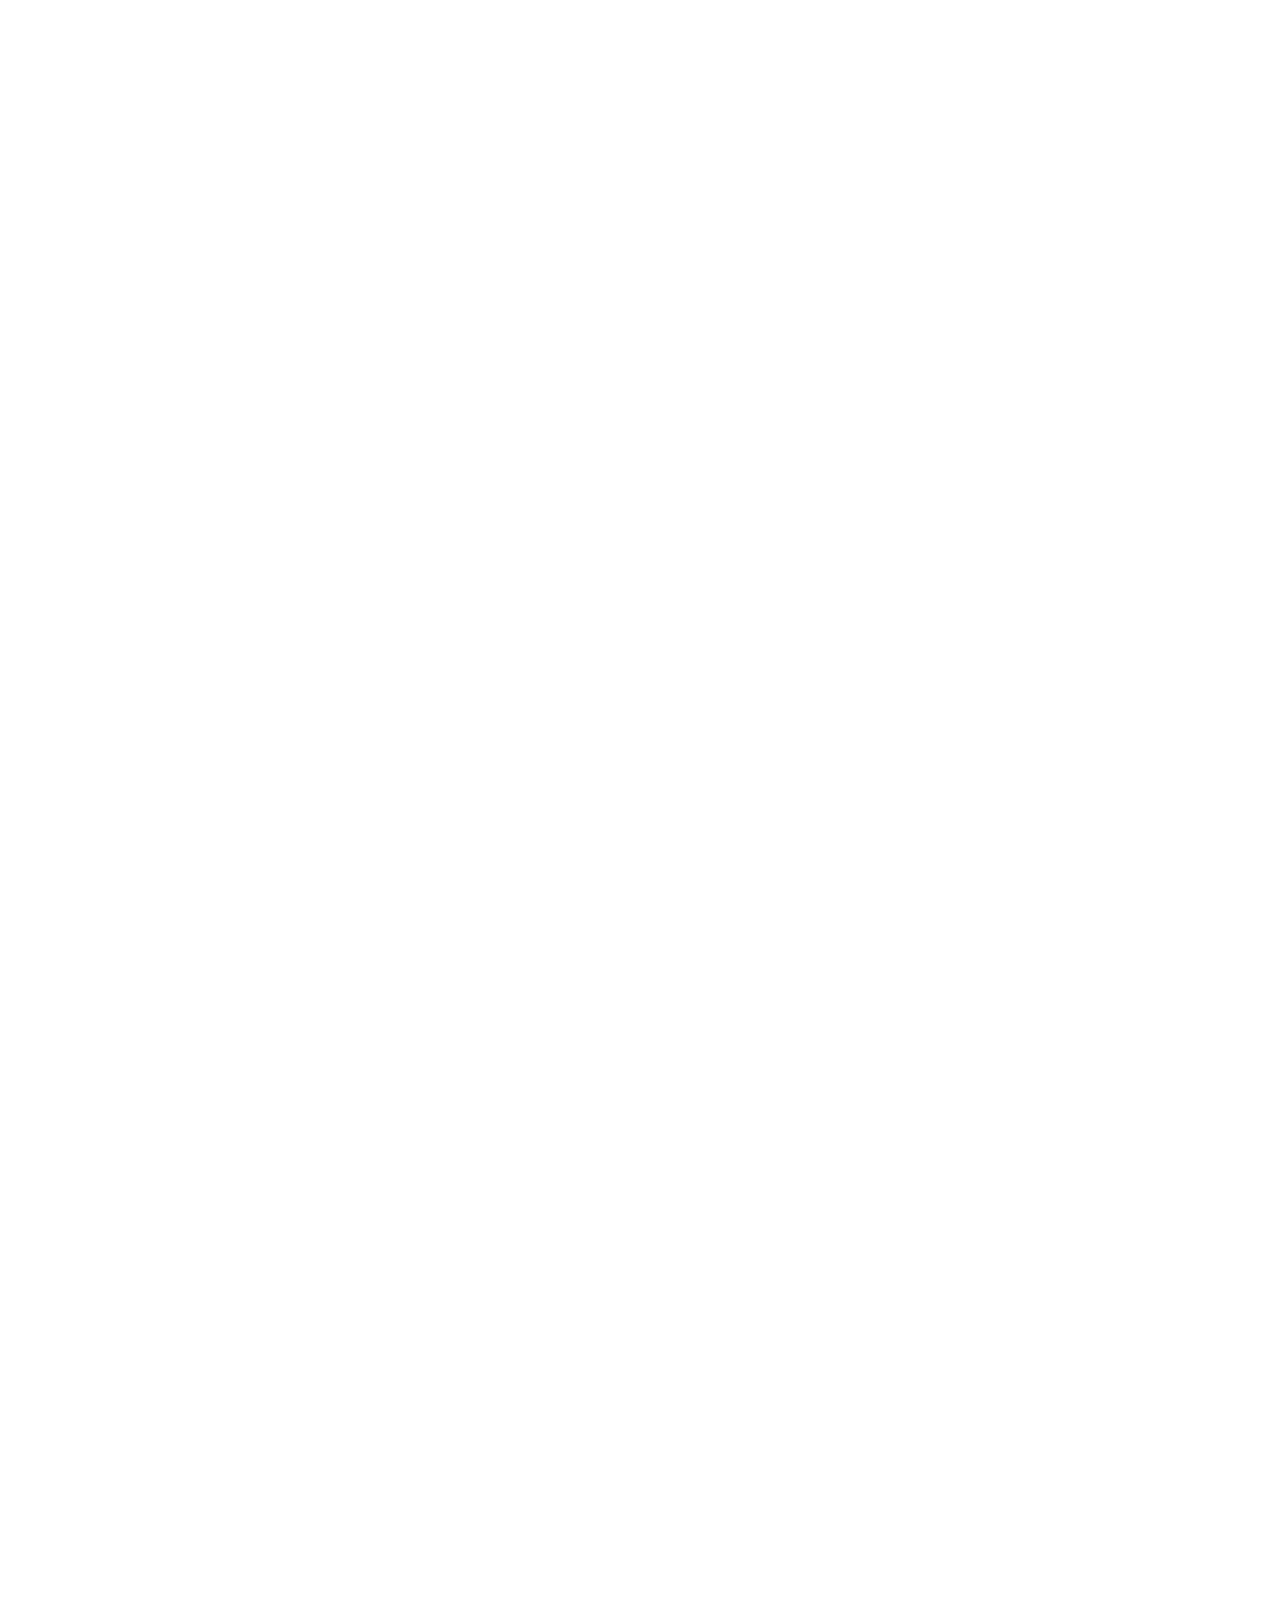
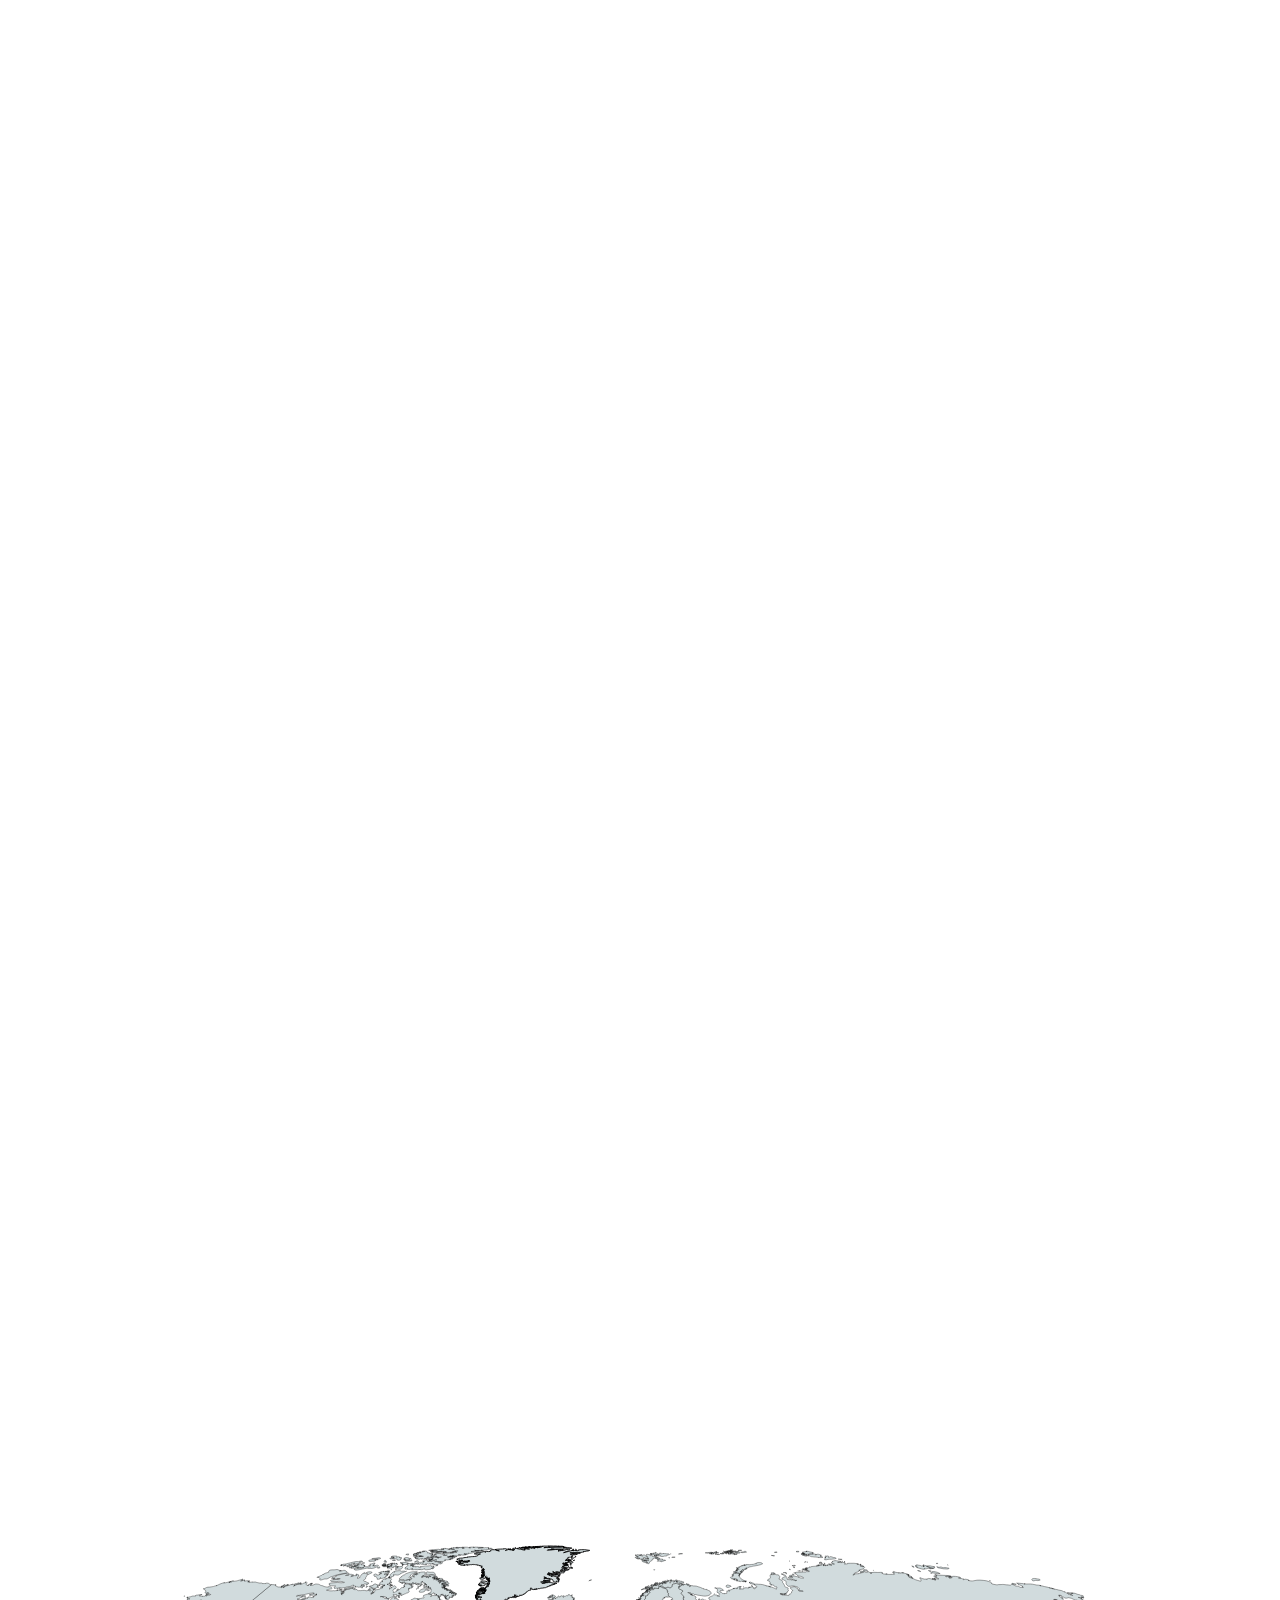
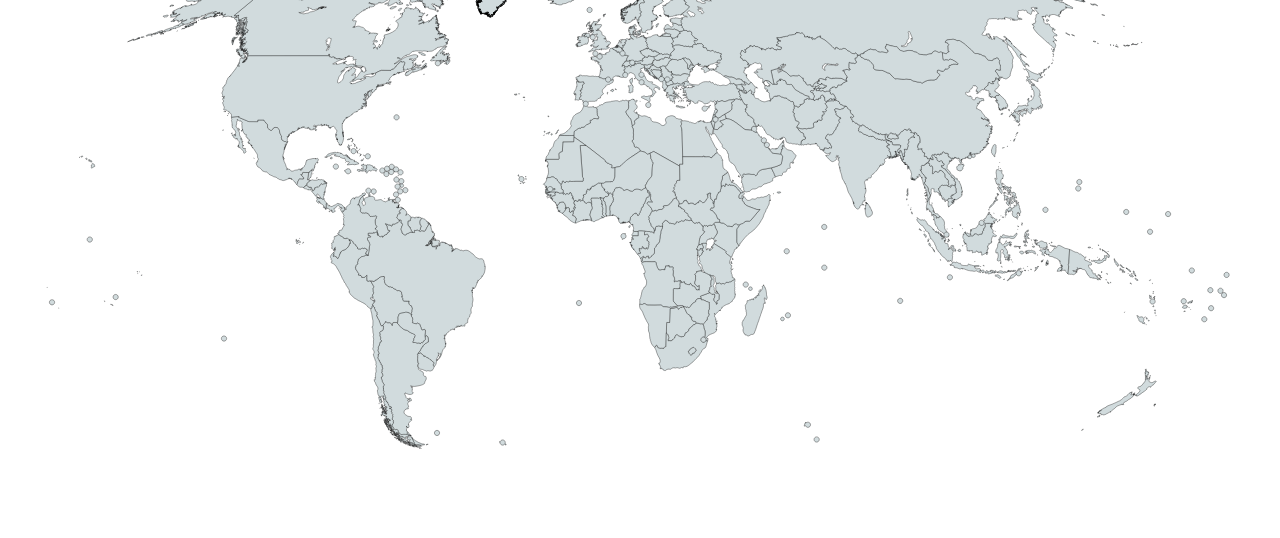
==== worldmap.html @ a0bdfebb "worldmap from mapchart.net" ====
<!DOCTYPE html>
<!-- saved from url=(0034)https://mapchart.net/detworld.html -->
<html lang="en">

<head>
    <meta http-equiv="Content-Type" content="text/html; charset=UTF-8">

    <meta name="viewport" content="width=device-width, initial-scale=1">
    <meta name="title" content="World Map - Detailed - MapChart">
    <meta name="description"
        content="Create your own free custom World map (with microstates) with colors and descriptions of your choice. Download it for free and use it for a great visual representation.">
    <meta property="og:site_name" content="MapChart">
    <meta property="og:url" content="https://mapchart.net/detworld.html">
    <meta property="og:title" content="World Map - Detailed - MapChart">
    <meta property="og:description"
        content="Create your own free custom World map (with microstates) with colors and descriptions of your choice. Download it for free and use it for a great visual representation.">
    <meta property="og:image" content="https://mapchart.net/img/logo-detailed-world.png">
    <meta property="og:image:type" content="image/png">
    <meta property="og:image:width" content="300">
    <meta property="og:image:height" content="300">
    <meta name="theme-color" content="#054950">
    <link href="./World Map - Detailed - MapChart_files/css" rel="stylesheet">
    <link rel="stylesheet" href="./World Map - Detailed - MapChart_files/bootstrap.min.css">

    <link rel="stylesheet" href="./World Map - Detailed - MapChart_files/style.min.css" type="text/css">
    <link rel="stylesheet" href="./World Map - Detailed - MapChart_files/detworldStyles.css" type="text/css">
    <link rel="stylesheet" href="./World Map - Detailed - MapChart_files/spectrum.css" type="text/css">
    <link rel="stylesheet" href="./World Map - Detailed - MapChart_files/font-awesome.min.css" type="text/css">
    <link rel="stylesheet" href="./World Map - Detailed - MapChart_files/jquery.contextMenu.min.css" type="text/css">
    <link rel="stylesheet" href="./World Map - Detailed - MapChart_files/jquery.svgzoomer.min.css" type="text/css">
    <link rel="shortcut icon" href="https://mapchart.net/favicon.ico" type="image/x-icon">
    <link rel="icon" href="https://mapchart.net/favicon.ico" type="image/x-icon">
    <link rel="canonical" href="https://mapchart.net/detworld.html">
    <title>World Map - Detailed - MapChart</title>
    <script type="text/javascript" src="./World Map - Detailed - MapChart_files/4551.js"></script>
</head>

<body>
  
    <!-- END MODALS -->
    <div class="container-fluid">
          <div class="row">
            <div class="col-md-12 " id="mapContainer">
                <canvas id="canvas1" width="6300" height="3095"></canvas>
                <div id="rsr"><svg height="619px" version="1.1" width="1260px" xmlns="http://www.w3.org/2000/svg"
                        style="overflow: hidden; position: relative;" id="map" viewBox="0 0 2894 1422"
                        preserveAspectRatio="xMinYMin">
                        <desc style="-webkit-tap-highlight-color: rgba(0, 0, 0, 0);">Created with Raphaël 2.1.2</desc>
                        <defs style="-webkit-tap-highlight-color: rgba(0, 0, 0, 0);">
                            <pattern id="circles3" width="10" height="10" patternUnits="userSpaceOnUse">
                                <rect width="10" height="10" fill="#fff"></rect>
                                <circle cx="4" cy="4" r="2" fill="#000"></circle>
                            </pattern>
                            <pattern id="diagonal1" width="10" height="10" patternUnits="userSpaceOnUse">
                                <rect width="10" height="10" fill="#fff"></rect>
                                <path d="M-1,1 l2,-2 M0,10 l10,-10 M9,11 l2,-2" stroke="#000" stroke-width="1"></path>
                            </pattern>
                            <pattern id="diagonal3" width="10" height="10" patternUnits="userSpaceOnUse">
                                <rect width="10" height="10" fill="#fff"></rect>
                                <path d="M-1,1 l2,-2 M0,10 l10,-10 M9,11 l2,-2" stroke="#000" stroke-width="3"></path>
                            </pattern>
                            <pattern id="vertical1" width="10" height="10" patternUnits="userSpaceOnUse">
                                <rect width="10" height="10" fill="#fff"></rect>
                                <rect x="3" y="0" width="1" height="10" fill="#000"></rect>
                            </pattern>
                            <pattern id="vertical3" width="10" height="10" patternUnits="userSpaceOnUse">
                                <rect width="10" height="10" fill="#fff"></rect>
                                <rect x="3" y="0" width="3" height="10" fill="#000"></rect>
                            </pattern>
                            <pattern id="horizontal1" width="10" height="10" patternUnits="userSpaceOnUse">
                                <rect width="10" height="10" fill="#fff"></rect>
                                <rect x="0" y="4" width="10" height="1" fill="#000"></rect>
                            </pattern>
                            <pattern id="horizontal3" width="10" height="10" patternUnits="userSpaceOnUse">
                                <rect width="10" height="10" fill="#fff"></rect>
                                <rect x="0" y="4" width="10" height="3" fill="#000"></rect>
                            </pattern>
                            <pattern id="crosshatch" width="8" height="8" patternUnits="userSpaceOnUse">
                                <rect width="8" height="8" fill="#fff"></rect>
                                <path d="M0 0L8 8ZM8 0L0 8Z" stroke-width="0.5" stroke="#aaa"></path>
                            </pattern>
                            <pattern id="subtlepatch" width="5" height="5" patternUnits="userSpaceOnUse">
                                <rect width="5" height="5" fill="#fff"></rect>
                                <rect x="2" y="2" width="1" height="1" fill="#000"></rect>
                            </pattern>
                            <pattern id="checkers" width="8" height="8" patternUnits="userSpaceOnUse">
                                <rect width="8" height="8" fill="#fff"></rect>
                                <path fill="#000" fill-rule="evenodd" d="M0 0h4v4H0V0zm4 4h4v4H4V4z"></path>
                            </pattern>
                            <pattern id="raindrops" width="10" height="10" patternUnits="userSpaceOnUse">
                                <rect width="10" height="10" fill="#fff"></rect>
                                <path fill="#000"
                                    d="M0 38.59l2.83-2.83 1.41 1.41L1.41 40H0v-1.41zM0 1.4l2.83 2.83 1.41-1.41L1.41 0H0v1.41zM38.59 40l-2.83-2.83 1.41-1.41L40 38.59V40h-1.41zM40 1.41l-2.83 2.83-1.41-1.41L38.59 0H40v1.41zM20 18.6l2.83-2.83 1.41 1.41L21.41 20l2.83 2.83-1.41 1.41L20 21.41l-2.83 2.83-1.41-1.41L18.59 20l-2.83-2.83 1.41-1.41L20 18.59z">
                                </path>
                            </pattern>
                            <pattern id="texture" width="4" height="4" patternUnits="userSpaceOnUse">
                                <rect width="4" height="4" fill="#fff"></rect>
                                <path fill="#000" d="M1 3h1v1H1V3zm2-2h1v1H3V1z"></path>
                            </pattern>
                        </defs>
                        <path fill="#d1dbdd" stroke="#000000"
                            d="M1534.9,175.1C1534.72,175.12,1534.5,175.2,1534.3000000000002,175.29999999999998C1532.8500000000001,175.89999999999998,1531.8600000000001,176.46999999999997,1530.2700000000002,176.1C1528.5300000000002,175.7,1526.9200000000003,176.94,1526.0300000000002,178.1C1525.6600000000003,179.6,1525.0300000000002,181,1525.3300000000002,182.54999999999998C1525.4900000000002,183.45,1524.7500000000002,183.51,1524.0300000000002,183.54999999999998C1522.5700000000002,183.64999999999998,1522.3600000000001,185.57999999999998,1521.3000000000002,185.76999999999998C1520.0600000000002,185.99999999999997,1520.0000000000002,185.30999999999997,1518.7800000000002,184.96999999999997C1517.9300000000003,184.71999999999997,1515.7400000000002,183.76999999999998,1514.9500000000003,184.36999999999998C1514.0800000000004,184.99999999999997,1513.3900000000003,185.17,1512.3300000000004,185.46999999999997C1510.3500000000004,186.04999999999998,1507.6600000000003,185.11999999999998,1506.2800000000004,183.76999999999998C1504.3100000000004,181.82,1501.7800000000004,179.95,1499.1200000000003,181.54C1499.3600000000004,181.76,1499.5800000000004,181.94,1499.8200000000004,182.14C1498.8600000000004,182.69,1497.7200000000005,181.64,1496.9000000000003,182.54C1499.2000000000003,182.81,1501.3300000000004,184.72,1503.4600000000003,185.57C1504.8600000000004,186.13,1506.4200000000003,186.89,1507.8900000000003,187.19C1508.7100000000003,187.34,1509.5900000000004,187.37,1510.3900000000003,187.69C1511.1900000000003,187.99,1511.2900000000004,188.73,1511.9100000000003,189.09C1512.5600000000004,189.47,1514.4900000000002,189.99,1514.6300000000003,190.89000000000001C1514.6700000000003,191.15,1513.7500000000002,191.05,1513.8300000000004,191.51000000000002C1513.9100000000003,191.97000000000003,1513.9000000000003,192.45000000000002,1513.9300000000003,192.91000000000003C1514.0300000000002,194.41000000000003,1514.4500000000003,194.01000000000002,1515.5300000000002,194.43000000000004C1516.3300000000002,194.73000000000005,1515.2100000000003,195.68000000000004,1515.0300000000002,196.03000000000003C1514.7700000000002,196.60000000000002,1516.0600000000002,197.53000000000003,1516.4500000000003,197.86000000000004C1518.5900000000004,199.69000000000005,1514.9500000000003,201.94000000000005,1516.4500000000003,203.40000000000003C1517.3800000000003,204.32000000000002,1518.1500000000003,204.90000000000003,1518.9700000000003,205.93000000000004C1519.6500000000003,206.81000000000003,1520.6200000000003,207.40000000000003,1521.6900000000003,206.73000000000005C1521.9200000000003,208.33000000000004,1525.1400000000003,208.13000000000005,1526.2200000000003,209.06000000000006C1526.9200000000003,209.66000000000005,1526.5500000000002,210.60000000000005,1526.3200000000002,211.38000000000005C1526.19,211.85000000000005,1527.3400000000001,212.21000000000006,1527.7400000000002,212.68000000000006C1527.4400000000003,212.98000000000008,1527.1200000000003,213.16000000000005,1526.7400000000002,213.28000000000006C1526.8800000000003,213.54000000000005,1527.0400000000002,213.88000000000005,1527.2400000000002,214.10000000000005C1525.9800000000002,213.84000000000006,1524.5600000000002,213.10000000000005,1523.4000000000003,214.10000000000005C1522.6500000000003,214.75000000000006,1522.3400000000004,215.65000000000006,1521.7000000000003,216.30000000000004C1520.7200000000003,217.34000000000003,1519.3800000000003,217.80000000000004,1518.4700000000003,218.93000000000004C1517.9100000000003,219.63000000000002,1517.4300000000003,220.11000000000004,1516.4700000000003,220.13000000000002C1516.5400000000002,220.41000000000003,1516.5900000000001,220.69000000000003,1516.6700000000003,220.95000000000002C1515.6700000000003,221.21,1513.2900000000002,221.67000000000002,1513.6400000000003,223.17000000000002C1512.1200000000003,222.47000000000003,1511.5400000000004,224.42000000000002,1510.8100000000004,224.27C1510.9800000000005,224.43,1511.0700000000004,224.63000000000002,1511.2300000000005,224.77C1509.6900000000005,223.67000000000002,1510.9100000000005,225.42000000000002,1511.2300000000005,225.69C1510.9700000000005,225.82999999999998,1510.5900000000004,225.84,1510.2300000000005,225.99C1508.9300000000005,226.46,1507.2300000000005,226.83,1506.3900000000006,225.89000000000001C1505.9900000000005,226.59,1506.5300000000007,227.36,1507.0900000000006,227.79000000000002C1505.8900000000006,227.23000000000002,1504.5200000000007,230.24,1503.9700000000007,230.92000000000002C1504.4700000000007,231.02,1505.0000000000007,232.15,1505.4700000000007,232.94000000000003C1506.1400000000008,234.01000000000002,1505.4000000000008,234.67000000000002,1505.6700000000008,235.66000000000003C1506.0300000000007,236.86,1507.2500000000007,238.76000000000002,1508.3000000000009,239.49000000000004C1505.8700000000008,238.21000000000004,1508.8200000000008,243.05000000000004,1506.3800000000008,243.01000000000005C1506.7800000000009,243.68000000000004,1507.6800000000007,245.61000000000004,1507.3800000000008,246.34000000000006C1507.2300000000007,246.74000000000007,1508.3800000000008,247.14000000000007,1508.8000000000009,247.44000000000005C1508.520000000001,246.04000000000005,1509.9200000000008,247.11000000000004,1510.4000000000008,247.44000000000005C1511.5600000000009,248.26000000000005,1512.9000000000008,248.28000000000006,1514.2400000000007,248.56000000000006C1512.8400000000006,250.34000000000006,1517.0400000000006,248.96000000000006,1517.6700000000008,248.76000000000005C1517.0000000000007,249.36000000000004,1516.0700000000008,249.93000000000004,1516.9700000000007,250.56000000000006C1517.4900000000007,250.96000000000006,1518.0000000000007,251.28000000000006,1518.6700000000008,251.18000000000006C1516.9700000000007,251.91000000000005,1518.8700000000008,250.88000000000005,1518.2700000000007,251.98000000000008C1518.0000000000007,252.48000000000008,1517.3200000000006,252.82000000000008,1516.8700000000006,253.08000000000007C1517.8100000000006,253.00000000000006,1518.6200000000006,252.52000000000007,1519.3700000000006,252.08000000000007C1520.9200000000005,252.36000000000007,1522.6500000000005,251.65000000000006,1524.1200000000006,251.28000000000006C1525.0900000000006,251.02000000000007,1525.3200000000006,251.82000000000005,1526.2200000000005,251.58000000000007C1526.7400000000005,251.44000000000008,1526.7500000000005,250.82000000000008,1527.2400000000005,250.66000000000008C1527.9000000000005,250.4600000000001,1528.4800000000005,250.20000000000007,1529.1600000000005,250.0600000000001C1530.3600000000006,249.8100000000001,1532.4600000000005,249.76000000000008,1533.1900000000005,248.5600000000001C1533.1600000000005,249.44000000000008,1534.0500000000004,249.76000000000008,1534.7900000000004,249.5600000000001L1534.4900000000005,248.8600000000001C1535.1900000000005,248.7900000000001,1535.5200000000004,248.5600000000001,1534.8900000000006,247.8400000000001C1535.5600000000006,248.26000000000008,1536.6200000000006,248.7000000000001,1537.4100000000005,248.44000000000008C1537.7400000000005,248.3400000000001,1537.9300000000005,248.1800000000001,1538.0100000000004,247.8400000000001C1538.3400000000004,248.0600000000001,1538.6400000000006,248.07000000000008,1539.0300000000004,248.04000000000008C1539.9500000000005,248.04000000000008,1540.7300000000005,247.74000000000007,1541.5500000000004,247.3400000000001C1542.6200000000003,246.8400000000001,1542.7000000000005,247.7400000000001,1543.6500000000003,247.6400000000001C1544.3300000000004,247.5800000000001,1545.3800000000003,248.1600000000001,1545.8800000000003,247.4400000000001C1546.1400000000003,247.0000000000001,1546.5600000000004,246.6400000000001,1546.9800000000002,246.34000000000012C1547.8400000000001,245.58000000000013,1552.2300000000002,242.4860000000001,1553.1500000000003,241.8260000000001C1558.4200000000003,238.8960000000001,1557.3730000000003,239.0060000000001,1560.9030000000002,235.09600000000012C1562.4230000000002,233.89600000000013,1564.3990000000003,232.24000000000012,1565.1190000000001,230.30000000000013C1565.5490000000002,229.16000000000014,1566.0190000000002,228.76000000000013,1565.0190000000002,227.90000000000012C1561.9890000000003,225.7500000000001,1558.8390000000002,223.90000000000012,1555.4490000000003,222.34000000000012C1556.5790000000004,221.77000000000012,1560.2090000000003,219.5400000000001,1557.7490000000003,218.31000000000012C1556.6490000000003,217.7600000000001,1552.6790000000003,216.33000000000013,1555.4490000000003,215.08000000000013C1554.8190000000002,213.66000000000014,1553.4090000000003,214.68000000000012,1552.5190000000002,213.88000000000014C1551.6190000000001,213.06000000000014,1551.6590000000003,211.95000000000013,1553.0190000000002,211.66000000000014C1552.7990000000002,211.13000000000014,1551.2190000000003,210.88000000000014,1551.6190000000001,210.36000000000013C1552.1190000000001,209.66000000000014,1552.5890000000002,208.10000000000014,1551.6190000000001,207.83000000000013C1552.3590000000002,207.69000000000014,1553.169,207.46000000000012,1553.919,207.43000000000012C1552.6190000000001,203.61000000000013,1548.959,201.80000000000013,1546.779,198.76000000000013C1545.279,196.66000000000014,1552.929,194.01000000000013,1550.099,192.10000000000014C1548.9189999999999,191.30000000000013,1547.7189999999998,190.56000000000014,1546.4689999999998,189.90000000000015C1545.0489999999998,189.12000000000015,1543.3089999999997,189.03000000000014,1542.0289999999998,187.97000000000014C1540.6789999999999,186.84000000000015,1541.0489999999998,186.01000000000013,1542.1289999999997,184.94000000000014C1543.2289999999996,183.84000000000015,1540.8689999999997,183.80000000000015,1540.3289999999997,183.74000000000015C1541.3289999999997,183.39000000000016,1542.7889999999998,183.24000000000015,1543.9289999999996,182.62000000000015C1541.4289999999996,181.02000000000015,1547.3689999999997,178.79000000000013,1542.8289999999997,177.68000000000015C1541.3289999999997,177.33000000000015,1539.9689999999998,177.02000000000015,1538.4989999999998,176.48000000000016C1537.2789999999998,176.03000000000017,1536.1789999999999,174.88000000000017,1534.8689999999997,175.08000000000015ZM1510.2,226C1510.3300000000002,225.98,1510.3300000000002,225.74,1510.2,225.4L1509.5,225.5C1509.86,225.82,1510.1,226,1510.2,226ZM1523.72,212.08C1523.22,212.11,1522.72,212.38000000000002,1522.6200000000001,212.78C1524.0000000000002,213.5,1523.92,212.11,1524.92,212.48C1524.7,212.14999999999998,1524.22,212.04999999999998,1523.72,212.07999999999998ZM1513.84,221.56C1513.57,221.58,1513.29,221.63,1513.04,221.66C1513.27,221.84,1513.54,221.96,1513.84,222.06C1513.9099999999999,221.74,1514.1699999999998,221.42000000000002,1513.84,221.56ZM1509.3,225.08L1508.5,225.38000000000002C1508.8,225.41000000000003,1509.1,225.3,1509.3,225.08ZM1504.56,225.78C1504.33,225.78,1504.04,225.96,1503.76,226.18C1503.96,226.43,1504.3,226.61,1504.56,226.8C1505.6599999999999,226.67000000000002,1505.26,225.8,1504.56,225.8ZM1507.08,246.85C1506.9499999999998,246.87,1506.8799999999999,247.09,1506.8799999999999,247.35L1507.6799999999998,247.25C1507.4199999999998,247.01,1507.2199999999998,246.85,1507.08,246.85ZM1510.01,247.75C1509.43,248.75,1510.61,249.08,1511.33,248.87C1511.1799999999998,248.82,1510.81,248.37,1510.83,248.37C1510.58,248.12,1510.31,247.95000000000002,1510.03,247.77ZM1497.61,248.47C1498.1399999999999,248.9,1498.1899999999998,249.5,1497.7099999999998,249.97C1497.6699999999998,249.39,1497.3099999999997,249.04,1496.7099999999998,249.27C1496.9499999999998,249.93,1497.1599999999999,250.97,1498.11,250.67000000000002C1499.09,250.84,1499.1799999999998,249.97000000000003,1498.7299999999998,249.37C1499.1999999999998,249.24,1499.7299999999998,250.12,1500.2299999999998,249.87C1501.2699999999998,249.37,1498.1299999999999,248.37,1497.6299999999999,248.47ZM1513.55,248.77C1513.45,248.79000000000002,1513.33,248.94,1513.1499999999999,249.07000000000002H1513.85C1513.6799999999998,248.77,1513.6499999999999,248.75000000000003,1513.55,248.77ZM1512.45,249.07000000000002C1512.15,249.07000000000002,1511.8500000000001,249.17000000000002,1511.63,249.27C1511.95,249.23000000000002,1512.18,249.29000000000002,1512.43,249.47C1512.68,249.43,1512.9,249.42,1513.13,249.37C1512.93,249.17000000000002,1512.73,249.07,1512.43,249.07ZM1496.41,249.17000000000002C1495.8400000000001,249.81,1495.8600000000001,249.91000000000003,1496.71,250.07000000000002C1496.71,249.74,1496.5900000000001,249.47000000000003,1496.41,249.17000000000002ZM1516.8700000000001,249.37C1516.0400000000002,249.89000000000001,1514.8100000000002,250.09,1513.8500000000001,249.87C1515.5100000000002,250.51,1513.2800000000002,250.31,1513.65,251.59C1514.22,251.52,1514.7900000000002,251.52,1515.3500000000001,251.49C1516.4800000000002,251.41,1516.0100000000002,249.85000000000002,1516.8700000000001,249.36ZM1509.92,249.87C1510.14,249.97,1510.42,250.07,1510.6200000000001,250.17000000000002C1510.42,250.07000000000002,1510.16,249.91000000000003,1509.92,249.87ZM1511.64,249.87C1511.4,249.97,1511.17,249.97,1510.94,250.07C1511.42,250.29,1511.64,250.26999999999998,1511.64,249.87ZM1499.24,250.89000000000001C1499.11,250.91000000000003,1498.94,250.99,1498.84,251.09C1501.1799999999998,251.97,1500.1599999999999,250.67000000000002,1499.24,250.89000000000001ZM1500.86,251.59C1501.12,251.71,1501.3999999999999,251.71,1501.6599999999999,251.59ZM1516.1799999999998,251.59C1516.56,252.25,1517.84,252.79,1517.8799999999999,251.59C1517.31,251.74,1516.7499999999998,251.74,1516.1799999999998,251.59Z"
                            stroke-width="0.7998829988299883" stroke-opacity="1" id="Finland"
                            style="-webkit-tap-highlight-color: rgba(0, 0, 0, 0); stroke-opacity: 1;">
                            <title style="-webkit-tap-highlight-color: rgba(0, 0, 0, 0);">Finland</title>
                        </path>
                        <path fill="#d1dbdd" stroke="#000000"
                            d="M859.9,599.43C856.5699999999999,599.43,853.9399999999999,602.16,853.9399999999999,605.4799999999999S856.5699999999999,611.42,859.89,611.42C863.1899999999999,611.42,865.93,608.8,865.93,605.4799999999999C865.93,602.1599999999999,863.1999999999999,599.43,859.88,599.43Z"
                            stroke-width="0.7998829988299883" stroke-opacity="1" id="Puerto_Rico"
                            style="-webkit-tap-highlight-color: rgba(0, 0, 0, 0); stroke-opacity: 1;">
                            <title style="-webkit-tap-highlight-color: rgba(0, 0, 0, 0);">Puerto Rico</title>
                        </path>
                        <path fill="#d1dbdd" stroke="#000000"
                            d="M786.6,764.63C786.47,764.68,786.3000000000001,764.91,785.9,765.13C785.13,765.59,784.1999999999999,765.27,783.4,765.13C783.27,765.83,785.22,767.5,785.6,768.06C786.6,769.4599999999999,785.8000000000001,770.93,786.5,772.5899999999999C785.95,772.67,785.5,772.4899999999999,785.1,772.0899999999999C784.0500000000001,777.81,780.6700000000001,782.8299999999999,775.83,786.1899999999999C773.5300000000001,787.79,770.59,788.26,768.07,789.41C766.9100000000001,789.9499999999999,765.9100000000001,790.7099999999999,765.1500000000001,791.73C764.8500000000001,792.13,764.08,792.69,764.1500000000001,793.25C764.2800000000001,793.67,764.2800000000001,794.05,764.0500000000001,794.45C763.6800000000001,792.75,762.73,794.73,762.73,795.35C762.71,796.35,762.4,796.8100000000001,762.03,797.6800000000001C761.9,797.94,761.73,798.3800000000001,761.63,798.7800000000001C763.07,792.4800000000001,761.23,796.08,758.8,805.5300000000001C758.3599999999999,807.2,758.3,807.2300000000001,756.78,806.9300000000001C754.98,806.61,754.93,804.5600000000001,754.16,803.3100000000001C753.41,802.11,752.39,803.3100000000001,751.4399999999999,802.5100000000001C750.3399999999999,801.57,749.68,800.6400000000001,748.51,801.9100000000001C747.1899999999999,803.34,746.97,801.9100000000001,747.81,800.7900000000001C746.81,800.6600000000001,746.7099999999999,799.7300000000001,747.2099999999999,798.9900000000001C747.67,798.3500000000001,748.41,798.6500000000001,749.03,798.2900000000001C749.89,797.7900000000001,748.81,793.7300000000001,747.8299999999999,793.45C747.7599999999999,794.35,746.43,794.8900000000001,745.8,795.35C744.9499999999999,796.01,744.38,797,743.68,797.78C742.1099999999999,799.52,741.65,800.9499999999999,740.65,803.01C741.0699999999999,804.28,740.4499999999999,804.91,741.4499999999999,806.04C741.65,806.24,742.43,807.0699999999999,742.4699999999999,807.3399999999999C742.2699999999999,807.5899999999999,742.0699999999999,807.8199999999999,741.8699999999999,808.04C741.9099999999999,809.89,742.9099999999999,810.51,743.8699999999999,811.98C744.5699999999999,813.03,745.3999999999999,814.98,743.2699999999999,814.7C742.0699999999998,814.5600000000001,742.2899999999998,816,742.3699999999999,816.82C742.4199999999998,817.4200000000001,743.9499999999999,817.85,744.3699999999999,818.0200000000001C749.2699999999999,820.0900000000001,753.31,823.6200000000001,755.2699999999999,828.6200000000001C756.9699999999999,832.9900000000001,760.7299999999999,835.6700000000001,762.0199999999999,840.1000000000001C762.9599999999999,843.3500000000001,765.0499999999998,845.9200000000002,766.3499999999999,849.2800000000001C766.9099999999999,850.71,767.3799999999999,852.3800000000001,768.17,853.71C769,855.13,770.04,856.38,770.79,857.84C771.17,858.61,771.77,859.6,771.89,860.46C771.77,860.86,771.74,861.2800000000001,771.79,861.6600000000001C772.1899999999999,862.4300000000001,773.1899999999999,862.6600000000001,773.79,863.19C774.4699999999999,863.7600000000001,774.99,864.5600000000001,775.42,865.3100000000001C775.8499999999999,866.07,776.42,867.11,776.2199999999999,868.0300000000001C776.06,868.83,776.6199999999999,869.07,777.2199999999999,869.6500000000001C779.2699999999999,871.58,780.3199999999999,874.1200000000001,781.7699999999999,876.5000000000001C783.3699999999999,879.1300000000001,784.7199999999999,880.7700000000001,784.0699999999998,883.9700000000001C783.8499999999998,883.8200000000002,783.6199999999998,883.7100000000002,783.3699999999998,883.5700000000002C783.2499999999998,883.8200000000002,783.1999999999998,884.0900000000001,783.1699999999997,884.3700000000001C784.7999999999997,884.0900000000001,783.5699999999997,886.3100000000002,784.4899999999998,886.8900000000001C785.5499999999997,887.5500000000001,786.2899999999997,888.8900000000001,786.9099999999997,890.0100000000001C787.9799999999998,891.9600000000002,790.1099999999998,892.7600000000001,791.6399999999998,894.3400000000001C792.7999999999997,895.5400000000002,793.6999999999997,897.3700000000001,795.1699999999997,898.1700000000002C796.9099999999997,899.1200000000002,798.5899999999997,900.1100000000002,800.3099999999997,901.0900000000001C801.8399999999997,901.9700000000001,803.2099999999997,903.1900000000002,804.7499999999998,904.0200000000001C806.3099999999997,904.8600000000001,807.9499999999998,905.1800000000001,809.4799999999998,906.1200000000001C810.7499999999998,906.9200000000001,812.2399999999998,907.9900000000001,813.7099999999998,908.3500000000001C816.8499999999998,909.1200000000001,818.9099999999999,911.9700000000001,821.8699999999998,913.1900000000002C824.3699999999998,914.2200000000001,824.1999999999998,916.9500000000002,826.2999999999997,918.4300000000002C827.4799999999997,919.2700000000002,828.6299999999998,919.7300000000001,829.7199999999997,920.7500000000002C830.6499999999996,921.6200000000002,831.6899999999997,922.6500000000002,833.0499999999997,922.6500000000002C834.2499999999998,922.6500000000002,835.6199999999998,922.2700000000002,836.2799999999997,921.1500000000002C836.7799999999997,920.2800000000002,836.3799999999998,919.3000000000002,836.1799999999997,918.4300000000002C836.6799999999997,917.9100000000002,837.2099999999997,917.3000000000002,838.3999999999997,915.8100000000002C838.7499999999998,915.3700000000001,838.2999999999997,915.3900000000002,838.0999999999998,914.4100000000002C837.9399999999998,913.6300000000002,836.6999999999998,914.0100000000002,837.2999999999998,913.0900000000001C837.6199999999999,912.5900000000001,838.1999999999998,912.3900000000001,838.5999999999998,911.9900000000001C839.5599999999998,911.0300000000001,840.3299999999998,909.4900000000001,841.1199999999998,908.4500000000002C841.5799999999998,907.8500000000001,841.0999999999998,908.0100000000001,841.4199999999997,907.3500000000001C840.9899999999998,906.9800000000001,840.5399999999997,907.6500000000001,841.1199999999998,904.4200000000002C840.9199999999997,904.2700000000002,840.2399999999998,904.2400000000002,840.1199999999998,904.2200000000001C839.9699999999998,904.7900000000002,838.2999999999997,904.2800000000001,837.3899999999998,904.0200000000001C837.4899999999998,902.95,837.7599999999998,902.3800000000001,837.2899999999997,902.5000000000001C836.5099999999998,902.7400000000001,834.7899999999997,900.5000000000001,834.6899999999997,901.9000000000001C831.7299999999997,900.8600000000001,833.3599999999997,899.3800000000001,833.3699999999997,899.1000000000001C832.8699999999997,898.6600000000001,834.1699999999996,900.0000000000001,834.0699999999997,899.8000000000002C833.9299999999997,898.0400000000002,833.3299999999997,898.4700000000001,833.6699999999997,897.0700000000002C834.1699999999997,895.0400000000002,836.7399999999998,897.7700000000002,837.9099999999997,898.5700000000002C838.1099999999998,897.5000000000001,838.8099999999997,897.0700000000002,838.8099999999997,895.9700000000001C838.8099999999997,894.3900000000001,836.8599999999997,894.2500000000001,837.6099999999997,892.2300000000001C838.0099999999996,891.1300000000001,838.5399999999996,889.6000000000001,839.4099999999996,888.8100000000002C839.4899999999997,888.7600000000002,840.3299999999996,886.4600000000002,840.3299999999996,886.4100000000002C840.2899999999996,885.4300000000002,839.1499999999996,884.3100000000002,839.1299999999995,883.3700000000002C839.0499999999995,881.2000000000003,839.3299999999996,879.5400000000002,838.9299999999995,878.3300000000003C838.4299999999995,876.9300000000003,838.6299999999995,875.1700000000003,839.9299999999995,874.2000000000003C841.3899999999995,873.1000000000003,840.6299999999995,872.1200000000002,839.7299999999994,870.5600000000003C838.6899999999995,868.7800000000003,837.6999999999995,867.0200000000003,836.6999999999995,865.2200000000003C835.6999999999995,863.4200000000003,834.2599999999994,861.8400000000003,833.6799999999995,859.8800000000002C833.2999999999995,858.5800000000003,832.3799999999995,858.6800000000002,831.0599999999995,858.6800000000002C829.6899999999995,858.6600000000002,828.7599999999995,859.7500000000002,827.4399999999995,859.8800000000002C826.4699999999995,859.9800000000002,825.8399999999995,858.2600000000002,824.9199999999995,859.0800000000003C824.5699999999995,856.2800000000003,824.4599999999995,853.4300000000003,824.3199999999995,850.6100000000002C824.2499999999994,849.5300000000002,825.1799999999995,848.5400000000002,824.6199999999994,847.5900000000003C824.0799999999995,846.6900000000003,824.8199999999995,846.6500000000002,825.0199999999994,845.7900000000003C823.2199999999995,845.7900000000003,821.4199999999994,849.0900000000003,820.0799999999994,850.0100000000003C817.9499999999994,851.4600000000004,814.8999999999994,851.0100000000003,812.5199999999994,850.7100000000004C812.9599999999995,849.3100000000004,811.9499999999994,847.3500000000004,810.7999999999994,846.5800000000004C809.0399999999994,845.4100000000004,806.4299999999994,846.2000000000004,804.6599999999994,845.2800000000004C805.4799999999994,844.2000000000004,806.5599999999994,843.2400000000005,805.9599999999994,841.7500000000005C805.4599999999994,840.4900000000005,804.0599999999994,840.0100000000004,803.3599999999993,838.9200000000004C802.9399999999994,838.3200000000004,803.0599999999994,837.6200000000005,802.4399999999994,837.1200000000005C801.9399999999994,836.7200000000005,801.4399999999994,836.4900000000005,801.3399999999993,835.8200000000005C801.1199999999993,834.6500000000005,800.4199999999994,833.4400000000005,799.4099999999994,832.7900000000005C801.3899999999994,831.5900000000005,796.5899999999993,829.9900000000006,798.2099999999994,828.2500000000006C798.6399999999993,827.8000000000005,799.2699999999993,827.4900000000006,799.8299999999994,827.2500000000006C799.5999999999993,826.7800000000005,799.4299999999994,826.3300000000006,799.3299999999994,825.8300000000006C799.1099999999993,824.8100000000006,799.4599999999994,823.9000000000007,800.1299999999993,823.1300000000006C801.0499999999993,822.0300000000005,802.0299999999993,821.6700000000005,803.1499999999993,820.9000000000005C804.4799999999993,819.9800000000006,803.4999999999993,818.2600000000006,803.2499999999993,817.0700000000005C803.0099999999993,815.9300000000005,803.7499999999993,815.0400000000005,804.3499999999993,814.1500000000005C804.9999999999993,813.2100000000005,804.8499999999993,812.3100000000005,804.8699999999993,811.2300000000006C804.8999999999993,808.1100000000006,806.2699999999993,808.6100000000006,808.2899999999993,806.7900000000005C809.1399999999993,806.0300000000005,808.7399999999993,805.5700000000005,810.0099999999993,805.1900000000005C811.2099999999994,804.7900000000005,811.8099999999993,803.4900000000005,813.0299999999993,803.1600000000005C815.3499999999993,802.5600000000005,818.8799999999993,803.0800000000005,820.4899999999993,801.0600000000005C821.9099999999993,799.2600000000006,824.4099999999993,800.2300000000005,825.5299999999993,801.7600000000006C825.7299999999993,801.5100000000006,825.9299999999993,801.2900000000005,826.1299999999993,801.0600000000005C826.5599999999993,801.8300000000005,827.1499999999993,801.5600000000005,827.2299999999993,800.8400000000005C827.3799999999993,800.5400000000005,827.0099999999993,800.3400000000005,826.7299999999993,799.9400000000005C826.1699999999994,799.1400000000006,825.6799999999994,798.2900000000005,824.9299999999994,797.6400000000006C823.9899999999993,796.8100000000005,821.4699999999993,798.4900000000006,821.7999999999994,796.3200000000005C822.0599999999994,794.5000000000005,823.9299999999994,791.8200000000005,824.9199999999994,790.2700000000006C826.1499999999994,788.3200000000005,826.1899999999994,787.7100000000006,824.6199999999994,786.0400000000005C824.2199999999995,785.6400000000006,822.7199999999995,785.7600000000006,822.0899999999995,785.3400000000005C821.4299999999995,784.8900000000004,820.9499999999995,783.9100000000005,820.2699999999994,783.4200000000005C819.4199999999994,782.8000000000005,817.4299999999994,784.7200000000005,816.2399999999994,784.6200000000006C815.4399999999995,784.5700000000006,813.6699999999994,781.9900000000006,813.0099999999994,783.3200000000006C812.3899999999994,784.5800000000006,810.6099999999994,785.6800000000006,809.1799999999994,785.7400000000006C808.5399999999994,785.7600000000006,807.7599999999994,785.3400000000006,807.0599999999994,785.3400000000006C806.5199999999994,785.3600000000006,805.9599999999994,785.3600000000006,805.4399999999994,785.4400000000006C804.5899999999993,785.4700000000006,803.7099999999994,785.2900000000006,803.1199999999993,784.6400000000007C802.0499999999993,783.4100000000007,804.0199999999993,780.9200000000006,801.9199999999993,780.2900000000006C799.9699999999992,779.7100000000006,800.0199999999993,779.2900000000006,799.5999999999992,777.4700000000006C799.0599999999993,775.1100000000006,798.0199999999992,775.8300000000006,796.4699999999992,774.4500000000006C795.6699999999993,773.7500000000006,795.8999999999992,773.2500000000006,794.7499999999992,773.1500000000007C793.5499999999992,773.0500000000006,793.9099999999992,772.3900000000007,793.6499999999992,771.5300000000007C792.9999999999992,769.4700000000007,792.2499999999992,768.8100000000006,790.9199999999992,767.2000000000006C789.8899999999992,765.9600000000006,788.7799999999992,765.4300000000006,787.2899999999992,764.8800000000006C786.8599999999992,764.7200000000006,786.7299999999992,764.6300000000006,786.5899999999991,764.6800000000005Z"
                            stroke-width="0.7998829988299883" stroke-opacity="1" id="Peru"
                            style="-webkit-tap-highlight-color: rgba(0, 0, 0, 0); stroke-opacity: 1;">
                            <title style="-webkit-tap-highlight-color: rgba(0, 0, 0, 0);">Peru</title>
                        </path>
                        <path fill="#d1dbdd" stroke="#000000"
                            d="M1319.78,673.84C1320.31,672.44,1320.78,670.84,1320.48,669.37C1320.1200000000001,667.77,1321.1,668.72,1321.71,667.51C1322.1100000000001,666.77,1322.95,664.49,1322.06,663.81C1321.46,663.3399999999999,1322.6599999999999,662.31,1320.86,661.81C1321.6999999999998,661.8699999999999,1322.2199999999998,661.2099999999999,1322.86,660.8299999999999C1323.8899999999999,660.1999999999999,1325.36,660.7099999999999,1326.4399999999998,660.06C1327.7399999999998,659.26,1329.32,656.16,1328.1699999999998,654.81C1327.62,654.16,1328.4199999999998,653.7299999999999,1329.1299999999999,653.81C1330.2299999999998,653.9399999999999,1330.1299999999999,652.9499999999999,1329.9799999999998,652.0899999999999C1329.8799999999999,651.53,1328.7599999999998,650.6899999999999,1329.7199999999998,650.3599999999999C1330.4799999999998,650.0999999999999,1331.4999999999998,647.9999999999999,1331.9699999999998,647.3599999999999C1331.9099999999999,648.6199999999999,1334.8899999999999,650.1299999999999,1335.9299999999998,650.2299999999999C1335.6899999999998,649.0299999999999,1336.4699999999998,649.1899999999999,1337.4499999999998,649.2299999999999C1337.3199999999997,648.1299999999999,1337.85,646.6299999999999,1337.2999999999997,645.6299999999999C1338.0999999999997,645.7799999999999,1338.9499999999998,645.8299999999999,1339.6799999999998,646.2699999999999C1340.7799999999997,644.6299999999999,1340.6399999999999,641.0399999999998,1343.4799999999998,640.7399999999999C1344.8799999999999,640.5999999999999,1346.5999999999997,642.8199999999999,1346.8799999999999,640.3399999999999C1347.02,639.0099999999999,1348.4799999999998,639.18,1349.3999999999999,638.7099999999999C1350.57,638.1099999999999,1351.4799999999998,637.2099999999999,1352.6999999999998,636.6099999999999C1354.1799999999998,635.9099999999999,1356.87,632.2899999999998,1358.9299999999998,634.1499999999999C1359.33,634.4999999999999,1360.2799999999997,633.6799999999998,1360.9099999999999,633.8799999999999C1361.7699999999998,634.1399999999999,1362.6399999999999,634.4399999999998,1363.4499999999998,634.8299999999999C1364.6899999999998,635.43,1362.3999999999999,638.5999999999999,1364.3099999999997,639.6299999999999C1365.4899999999998,640.2799999999999,1364.5699999999997,642.2799999999999,1365.4499999999998,643.1799999999998C1365.9499999999998,643.6799999999998,1366.9499999999998,644.7199999999998,1366.7999999999997,645.3799999999999C1367.7399999999998,645.7599999999999,1370.1999999999998,647.4199999999998,1371.7999999999997,648.6499999999999C1371.0699999999997,648.9999999999999,1370.4299999999998,648.9799999999999,1369.7799999999997,648.4999999999999C1368.7999999999997,650.9799999999999,1372.0799999999997,653.8699999999999,1374.0599999999997,654.7999999999998C1375.6599999999996,655.5599999999998,1376.5399999999997,653.6699999999998,1377.6599999999996,653.9999999999999C1378.5999999999997,654.2699999999999,1378.7799999999995,655.7399999999999,1379.1399999999996,656.4799999999999C1376.6199999999997,657.3499999999999,1378.7399999999996,658.8,1379.6599999999996,660.5399999999998C1380.6599999999996,662.3999999999999,1378.2599999999995,665.0899999999998,1376.4399999999996,665.2099999999998C1375.9899999999996,665.2399999999998,1374.2399999999996,665.7499999999998,1373.9199999999996,665.4899999999998C1373.0199999999995,664.7899999999997,1372.8199999999997,665.1399999999998,1372.0799999999997,665.8099999999998C1370.6099999999997,667.1299999999999,1369.7799999999997,668.8699999999998,1367.8799999999997,669.1399999999999C1364.9799999999996,669.5399999999998,1364.4799999999996,668.6399999999999,1362.7599999999998,668.3099999999998C1361.9399999999998,668.1599999999999,1361.1599999999999,667.8899999999999,1360.3099999999997,667.8799999999999C1359.5499999999997,667.8799999999999,1357.5899999999997,669.8199999999999,1357.0299999999997,669.5799999999999C1355.6599999999999,668.9799999999999,1358.6499999999996,668.93,1348.4499999999998,668.9599999999999C1345.0499999999997,668.9599999999999,1343.0499999999997,669.1999999999999,1340.33,668.9599999999999C1340.6599999999999,670.5099999999999,1339.1599999999999,671.3199999999999,1339.58,672.2599999999999C1340.1599999999999,673.5599999999998,1340.4399999999998,674.5599999999998,1340.6799999999998,675.9099999999999C1340.86,677.0499999999998,1340.9799999999998,678.4799999999999,1340.84,679.7599999999999C1340.74,680.8899999999999,1341.61,682.2399999999999,1340.84,682.8599999999999C1339.57,681.9099999999999,1338.3799999999999,679.6599999999999,1337.52,678.31C1336.8,679.38,1333.9,678.1099999999999,1332.77,678.53C1331.55,679,1328.97,679.37,1328.95,681.13C1328.19,680.99,1325.47,679.85,1324.99,679.26C1324.54,678.71,1324.09,678.42,1323.99,677.98C1323.83,677.12,1323.03,675.48,1322.41,675.14C1321.3700000000001,674.5699999999999,1320.21,675.41,1319.8300000000002,673.84"
                            stroke-width="0.7998829988299883" stroke-opacity="1" id="Burkina_Faso"
                            style="-webkit-tap-highlight-color: rgba(0, 0, 0, 0); stroke-opacity: 1;">
                            <title style="-webkit-tap-highlight-color: rgba(0, 0, 0, 0);">Burkina Faso</title>
                        </path>
                        <path fill="#d1dbdd" stroke="#000000"
                            d="M1387.64,324.16C1386,324.24,1383.5200000000002,325.16,1382.91,325.78000000000003C1382.0900000000001,326.6,1381.51,331.08000000000004,1382.51,331.72C1381.3799999999999,331.14000000000004,1380.11,333.17,1379.19,333.54C1377.6100000000001,334.17,1375.89,334.14000000000004,1374.3500000000001,334.84000000000003C1373.8500000000001,335.07000000000005,1370.95,336.84000000000003,1372.2300000000002,337.57000000000005C1372.8600000000004,337.93000000000006,1373.9100000000003,337.82000000000005,1374.5500000000002,337.57000000000005C1373.7500000000002,338.15000000000003,1372.5300000000002,338.07000000000005,1371.63,338.57000000000005C1370.63,339.15000000000003,1369.73,339.19000000000005,1368.6000000000001,338.97C1367.46,338.77000000000004,1366.3400000000001,338.37,1365.17,338.37C1364.77,338.37,1364.04,338.8,1363.67,338.57C1362.3100000000002,337.81,1363.52,336.34,1362.5500000000002,335.87C1361.92,335.54,1361.0500000000002,336.2,1360.3300000000002,336.07C1359.68,335.92,1359.0700000000002,335.67,1358.41,335.55C1359.28,336.21000000000004,1358.73,337.35,1359.3300000000002,338.17C1359.68,338.65000000000003,1360.7300000000002,339.41,1360.63,340.09000000000003C1360.49,341.47,1359.7600000000002,344.06000000000006,1361.65,344.61C1360.75,344.76,1359.71,345.05,1358.8300000000002,344.81C1358.45,344.71,1358.13,343.84,1357.7300000000002,344.41C1357.3000000000002,344.98,1358.1300000000003,345.38000000000005,1357.6300000000003,345.71000000000004C1357.5700000000004,344.47,1356.9800000000002,345.06000000000006,1356.2100000000003,344.91C1355.4100000000003,344.77000000000004,1355.4300000000003,344.09000000000003,1354.4900000000002,344.61C1354.0600000000002,344.91,1353.6500000000003,345.19,1353.1900000000003,345.41C1352.4900000000002,345.71000000000004,1350.0300000000002,343.36,1350.2600000000002,342.71000000000004C1348.2100000000003,342.45000000000005,1346.9600000000003,344.26000000000005,1345.1200000000001,344.21000000000004C1343.8200000000002,344.17,1342.5900000000001,344.26000000000005,1341.3000000000002,344.51000000000005C1340.3400000000001,344.71000000000004,1338.3500000000001,345.51000000000005,1338.6800000000003,346.83000000000004C1338.9200000000003,347.80000000000007,1340.9200000000003,346.70000000000005,1341.5000000000002,346.73C1341.2300000000002,347.20000000000005,1341.3200000000002,347.37,1341.6000000000001,347.43C1340.96,347.43,1340.2700000000002,347.43,1339.7,347.63C1340.1000000000001,348.68,1342.15,347.63,1341.8,349.15C1340.82,348.96999999999997,1339.77,349.22999999999996,1338.8799999999999,349.65C1340.28,349.95,1340.8799999999999,350.65,1341.6999999999998,351.77C1343.7199999999998,349.63,1346.4599999999998,353.59999999999997,1348.4599999999998,351.87C1347.4799999999998,352.97,1349.0099999999998,353.05,1349.36,352.17C1348.51,352.87,1349.4299999999998,353.59000000000003,1349.4599999999998,354.39000000000004C1349.6999999999998,353.17,1351.3799999999999,352.89000000000004,1352.2899999999997,353.49000000000007C1351.8299999999997,353.7200000000001,1351.2899999999997,353.89000000000004,1350.7699999999998,353.89000000000004C1351.6999999999998,354.89000000000004,1353.3699999999997,353.91,1354.4999999999998,354.19000000000005C1353.7599999999998,354.31000000000006,1353.5999999999997,354.59000000000003,1353.9999999999998,354.99000000000007C1352.5199999999998,355.19000000000005,1354.0999999999997,356.4100000000001,1354.8999999999999,356.31000000000006C1355.62,356.21000000000004,1356.03,356.01000000000005,1356.5199999999998,356.01000000000005C1356.3199999999997,356.01000000000005,1356.2199999999998,356.07000000000005,1356.0199999999998,356.21000000000004C1355.6499999999999,356.46000000000004,1355.5899999999997,357.08000000000004,1355.3199999999997,357.41C1357.7199999999998,357.51000000000005,1355.8199999999997,358.69,1356.0199999999998,359.73C1356.2399999999998,360.88,1357.3399999999997,361.37,1357.8199999999997,362.35C1358.3799999999997,363.45000000000005,1361.1699999999996,365.1,1362.3699999999997,364.27000000000004C1361.8399999999997,365.01000000000005,1361.8699999999997,368.87000000000006,1362.7699999999998,369.31000000000006C1362.3699999999997,368.96000000000004,1360.4199999999998,368.61000000000007,1361.1699999999998,369.31000000000006C1361.61,369.75000000000006,1362.2199999999998,370.11000000000007,1362.7699999999998,370.4100000000001C1364.0699999999997,371.1300000000001,1364.6399999999996,372.0800000000001,1364.7699999999998,373.5400000000001C1364.8699999999997,374.50000000000006,1365.8699999999997,375.36000000000007,1365.5899999999997,376.36000000000007C1365.6099999999997,375.5800000000001,1364.9199999999996,375.49000000000007,1364.6899999999996,374.86000000000007L1364.3899999999996,373.3400000000001C1363.9499999999996,372.2100000000001,1362.9699999999996,371.49000000000007,1361.9599999999996,370.9200000000001C1360.9099999999996,373.12000000000006,1360.4799999999996,376.1500000000001,1360.6599999999996,378.5800000000001C1360.7599999999995,377.3800000000001,1362.3799999999997,377.5200000000001,1361.1599999999996,378.5800000000001C1360.3099999999997,379.2800000000001,1360.1599999999996,380.8800000000001,1359.9599999999996,381.9000000000001C1359.4299999999996,384.4800000000001,1359.1799999999996,388.4000000000001,1356.3199999999995,389.4600000000001C1356.7899999999995,390.0600000000001,1359.0199999999995,389.6900000000001,1358.9399999999994,390.4600000000001C1358.8799999999994,391.1200000000001,1358.1999999999994,391.7900000000001,1359.1399999999994,392.1800000000001C1359.6399999999994,390.8600000000001,1364.6699999999994,394.1800000000001,1365.6899999999994,394.1800000000001C1366.7199999999993,394.2100000000001,1366.5899999999995,393.78000000000014,1367.6099999999994,394.7000000000001C1368.1699999999994,395.2000000000001,1368.6399999999994,395.0200000000001,1369.3099999999995,394.9000000000001C1370.5099999999995,394.68000000000006,1371.8399999999995,395.0300000000001,1373.0399999999995,395.2000000000001C1372.6999999999996,393.17000000000013,1374.8899999999994,393.6500000000001,1375.9599999999996,394.5000000000001C1376.7399999999996,395.10000000000014,1378.1599999999996,394.6200000000001,1378.3799999999997,395.9000000000001C1378.8299999999997,395.3300000000001,1379.7799999999997,395.4500000000001,1380.2999999999997,395.80000000000007C1381.1999999999998,396.4200000000001,1379.9199999999996,396.4000000000001,1380.4999999999998,396.82000000000005C1380.6999999999998,396.9800000000001,1382.6999999999998,397.90000000000003,1382.7999999999997,397.82000000000005C1384.2599999999998,396.76000000000005,1385.2199999999998,398.34000000000003,1386.7399999999998,397.9200000000001C1387.37,397.75000000000006,1387.7399999999998,397.1600000000001,1388.4399999999998,397.12000000000006C1389.1399999999999,397.08000000000004,1389.6799999999998,397.4200000000001,1390.37,397.2200000000001C1389.6399999999999,396.0200000000001,1389.9699999999998,395.4500000000001,1389.57,394.1900000000001C1389.03,393.8900000000001,1389.01,393.4900000000001,1389.47,393.0900000000001C1389.65,392.7900000000001,1389.74,392.4400000000001,1389.77,392.0900000000001C1389.57,390.99000000000007,1392.3899999999999,390.0400000000001,1393.19,389.6700000000001C1394.19,389.20000000000005,1395.45,387.9000000000001,1396.5900000000001,387.9700000000001C1397.5500000000002,388.00000000000006,1398.3600000000001,388.5700000000001,1399.3300000000002,388.5700000000001C1401.0000000000002,388.5700000000001,1401.63,390.2400000000001,1401.2300000000002,387.6500000000001C1401.5300000000002,388.9500000000001,1401.6700000000003,389.0200000000001,1402.7500000000002,388.9500000000001C1403.4100000000003,388.9300000000001,1403.8500000000001,388.7900000000001,1403.3500000000001,388.0500000000001C1403.93,388.03000000000014,1404.2500000000002,388.40000000000015,1404.2700000000002,388.9500000000001C1403.8700000000001,388.8200000000001,1403.64,388.8500000000001,1403.4700000000003,389.1500000000001C1403.4900000000002,390.1700000000001,1406.3500000000004,388.8500000000001,1405.6700000000003,390.5800000000001C1407.3500000000004,390.4100000000001,1408.2100000000003,391.5800000000001,1409.6100000000004,391.4800000000001C1410.5300000000004,391.4000000000001,1411.1500000000003,391.9200000000001,1412.1300000000003,391.5800000000001C1413.0300000000004,391.2600000000001,1413.8800000000003,390.8100000000001,1414.8500000000004,390.6800000000001C1414.6700000000003,390.4300000000001,1414.4100000000003,390.2100000000001,1414.2500000000005,389.9600000000001C1416.8500000000004,388.2100000000001,1419.7800000000004,386.80000000000007,1421.3000000000004,384.1200000000001C1421.9400000000005,383.0000000000001,1422.1700000000003,382.0200000000001,1420.5000000000005,382.7000000000001C1419.1700000000005,383.2400000000001,1416.6700000000005,381.8000000000001,1416.2700000000004,380.5000000000001C1415.9400000000005,379.4000000000001,1418.2300000000005,377.8800000000001,1417.2700000000004,377.0600000000001C1416.6200000000003,376.4900000000001,1414.7100000000005,375.6300000000001,1414.6700000000005,374.6400000000001C1414.6500000000005,374.5000000000001,1417.7700000000004,373.3700000000001,1418.1700000000005,372.5200000000001C1418.8100000000006,371.2700000000001,1416.5700000000006,369.6500000000001,1415.9700000000005,368.7900000000001C1417.1100000000006,367.86000000000007,1417.8400000000004,367.37000000000006,1416.5700000000004,365.99000000000007C1415.8400000000004,365.19000000000005,1416.5700000000004,363.5400000000001,1415.5700000000004,363.26000000000005C1414.7300000000005,363.03000000000003,1412.6500000000003,362.96000000000004,1412.3400000000004,364.06000000000006C1412.0200000000004,365.20000000000005,1411.6100000000004,365.63000000000005,1410.4200000000003,365.7800000000001C1410.7000000000003,365.1500000000001,1411.3800000000003,364.8800000000001,1411.5200000000002,364.1600000000001C1411.4800000000002,363.7600000000001,1411.3700000000001,363.3200000000001,1411.2200000000003,362.9600000000001C1411.4200000000003,361.86000000000007,1412.6200000000003,361.5100000000001,1413.2500000000002,360.7300000000001C1413.6100000000001,360.2800000000001,1413.5200000000002,359.51000000000005,1413.9500000000003,359.13000000000005C1414.4800000000002,358.7300000000001,1415.0100000000002,358.37000000000006,1415.5500000000002,358.01000000000005C1416.4500000000003,357.31000000000006,1417.2000000000003,356.31000000000006,1417.9800000000002,355.49000000000007C1416.9400000000003,355.6700000000001,1416.9500000000003,354.5400000000001,1417.5800000000002,354.19000000000005C1418.45,353.71000000000004,1418.5800000000002,354.83000000000004,1419.2800000000002,354.89000000000004C1420.15,354.97,1420.5400000000002,354.42,1421.1100000000001,353.89000000000004C1421.8100000000002,353.26000000000005,1421.1100000000001,352.49000000000007,1421.41,351.47C1421.68,350.63000000000005,1421.41,350.3,1421.51,349.65000000000003C1421.68,348.65000000000003,1422.29,347.82000000000005,1422.53,346.83000000000004C1423.03,344.80000000000007,1424.41,343.26000000000005,1425.96,341.89000000000004C1424.69,341.69000000000005,1422.63,341.55000000000007,1421.6200000000001,340.79C1420.68,340.06,1420.1200000000001,340.69,1419.1200000000001,340.59000000000003C1418.96,340.57000000000005,1418.0500000000002,340.77000000000004,1418.1000000000001,340.39000000000004C1418.2,340.19000000000005,1418.1000000000001,340.15000000000003,1417.9,340.09000000000003C1417.5700000000002,340.03000000000003,1417.4,339.56000000000006,1417.1000000000001,339.89000000000004C1416.97,340.07000000000005,1416.8000000000002,340.19000000000005,1416.6000000000001,340.29C1415.63,340.03000000000003,1415.2,339.02000000000004,1414.5800000000002,338.36C1413.7800000000002,337.53000000000003,1413.0800000000002,337.76,1412.0600000000002,337.66C1411.8400000000001,337.64000000000004,1407.63,336.96000000000004,1407.7200000000003,337.26000000000005C1407.3900000000003,336.2300000000001,1405.2700000000002,334.76000000000005,1404.1900000000003,334.74000000000007C1403.4700000000003,334.7100000000001,1403.6600000000003,332.3400000000001,1403.5900000000004,331.81000000000006C1402.7300000000005,332.15000000000003,1402.5300000000004,333.19000000000005,1401.6700000000003,333.5300000000001C1400.8100000000004,333.87000000000006,1399.8200000000004,333.5700000000001,1398.9500000000003,333.43000000000006C1399.2100000000003,332.50000000000006,1399.8500000000004,330.8500000000001,1398.5500000000002,330.4000000000001C1397.8500000000001,330.18000000000006,1396.6800000000003,330.1000000000001,1396.0300000000002,330.5000000000001C1396.1800000000003,328.8300000000001,1395.1100000000001,329.5300000000001,1394.0300000000002,329.0000000000001C1393.1900000000003,328.60000000000014,1393.4900000000002,327.7000000000001,1392.4100000000003,327.4000000000001C1391.2600000000002,327.0400000000001,1391.6300000000003,327.4000000000001,1389.9900000000002,327.0000000000001C1388.4100000000003,326.60000000000014,1389.5300000000002,324.8200000000001,1388.9900000000002,324.3600000000001C1388.7200000000003,324.1400000000001,1388.2200000000003,324.1400000000001,1387.6700000000003,324.16000000000014ZM1348.3400000000001,355.21000000000004C1348.44,355.78000000000003,1348.8400000000001,356.11,1349.44,356.01000000000005C1349.1200000000001,355.69000000000005,1348.74,355.46000000000004,1348.3400000000001,355.21000000000004ZM1356.7,356.01000000000005C1357.24,356.04,1357.8500000000001,356.21000000000004,1358.6200000000001,356.7300000000001C1358.0000000000002,356.6500000000001,1357.3200000000002,356.11000000000007,1356.7,356.0300000000001ZM1354.9,358.75000000000006C1355.15,358.9100000000001,1355.3200000000002,359.08000000000004,1355.6000000000001,359.25000000000006C1355.4,358.7900000000001,1355.5000000000002,358.62000000000006,1354.9,358.75000000000006ZM1360.43,365.20000000000005C1360.13,365.16,1359.8600000000001,365.24000000000007,1359.63,365.30000000000007C1360.15,365.30000000000007,1360.66,365.37000000000006,1361.13,365.6000000000001C1361,365.30000000000007,1360.73,365.2200000000001,1360.43,365.2000000000001ZM1361.03,367.00000000000006C1360.86,366.94000000000005,1360.67,366.9800000000001,1360.43,367.1000000000001C1360.88,367.50000000000006,1361.13,367.9500000000001,1361.3300000000002,368.50000000000006C1361.7,367.9800000000001,1361.5600000000002,367.1700000000001,1361.0300000000002,367.00000000000006ZM1434.01,392.50000000000006C1432.75,392.40000000000003,1433.44,394.20000000000005,1432.51,394.82000000000005C1431.47,395.52000000000004,1430.18,395.68000000000006,1429.08,396.22C1428.53,396.52000000000004,1428.48,397.32000000000005,1428.08,397.74C1428.21,398.14,1428.4299999999998,398.42,1428.6799999999998,398.74C1427.4999999999998,398.99,1428.0199999999998,400.14,1428.8799999999999,400.36C1428.3,400.91,1428.4799999999998,402.01,1429.4799999999998,401.76C1429.5399999999997,402.38,1429.1799999999998,402.96,1428.6799999999998,403.28999999999996C1429.1299999999999,403.53999999999996,1429.58,403.65999999999997,1430.08,403.78999999999996C1428.1999999999998,404.55999999999995,1431.73,405.90999999999997,1432.1,406.48999999999995C1433.07,404.40999999999997,1434.1699999999998,402.28999999999996,1434.6999999999998,400.04999999999995C1435.2399999999998,397.91999999999996,1434.1599999999999,394.68999999999994,1433.9999999999998,392.48999999999995Z"
                            stroke-width="0.7998829988299883" stroke-opacity="1" id="France"
                            style="-webkit-tap-highlight-color: rgba(0, 0, 0, 0); stroke-opacity: 1;">
                            <title style="-webkit-tap-highlight-color: rgba(0, 0, 0, 0);">France</title>
                        </path>
                        <path fill="#d1dbdd" stroke="#000000"
                            d="M899.2,635.5C899.1,635.57,899,635.73,899,636.02C899,636.89,899.33,637.72,899.6,638.54C899.75,638.9599999999999,900.02,639.01,900.3000000000001,639.04C900.2400000000001,639.3399999999999,900.3000000000001,639.62,900.3000000000001,639.9399999999999C900.3000000000001,642.29,902.2,644.18,904.5400000000001,644.18C906.8800000000001,644.18,908.7800000000001,642.28,908.7800000000001,639.9499999999999C908.7800000000001,637.6099999999999,906.8800000000001,635.7199999999999,904.5400000000001,635.7199999999999C903.1600000000001,635.7199999999999,901.9900000000001,636.4999999999999,901.22,637.5199999999999C901.02,637.0199999999999,900.77,636.5399999999998,900.52,636.2199999999999C900.28,635.92,899.54,635.3199999999999,899.1999999999999,635.5199999999999Z"
                            stroke-width="0.7998829988299883" stroke-opacity="1" id="Martinique"
                            style="-webkit-tap-highlight-color: rgba(0, 0, 0, 0); stroke-opacity: 1;">
                            <title style="-webkit-tap-highlight-color: rgba(0, 0, 0, 0);">Martinique</title>
                        </path>
                        <path fill="#d1dbdd" stroke="#000000"
                            d="M1779.13,942.13C1776.7900000000002,942.13,1774.89,944.03,1774.89,946.36C1774.89,948.7,1776.7900000000002,950.59,1779.1200000000001,950.59C1781.45,950.59,1783.3500000000001,948.69,1783.3500000000001,946.35C1783.3500000000001,944.01,1781.45,942.12,1779.1200000000001,942.12Z"
                            stroke-width="0.7998829988299883" stroke-opacity="1" id="Reunion"
                            style="-webkit-tap-highlight-color: rgba(0, 0, 0, 0); stroke-opacity: 1;">
                            <title style="-webkit-tap-highlight-color: rgba(0, 0, 0, 0);">Reunion</title>
                        </path>
                        <path fill="#d1dbdd" stroke="#000000"
                            d="M1705.55,872.58C1703.21,872.58,1701.31,874.48,1701.31,876.8100000000001C1701.31,879.1600000000001,1703.21,881.0600000000001,1705.56,881.0600000000001C1707.8899999999999,881.0600000000001,1709.79,879.1600000000001,1709.79,876.82C1709.79,874.49,1707.8899999999999,872.6,1705.56,872.6Z"
                            stroke-width="0.7998829988299883" stroke-opacity="1" id="Mayotte"
                            style="-webkit-tap-highlight-color: rgba(0, 0, 0, 0); stroke-opacity: 1;">
                            <title style="-webkit-tap-highlight-color: rgba(0, 0, 0, 0);">Mayotte</title>
                        </path>
                        <path fill="#d1dbdd" stroke="#000000"
                            d="M944.23,744.04C945.51,743.98,946.53,741.77,946.98,740.8C947.8000000000001,739,946.98,736.9799999999999,948.23,735.3299999999999C949.69,733.3799999999999,948.35,731.93,947.1,730.3799999999999C945.8000000000001,728.7799999999999,945.86,725.8799999999999,945.74,723.9199999999998C945.59,721.6199999999999,945.94,720.3199999999998,947.6,718.7199999999998C948.22,718.1199999999998,949,717.4799999999998,949.2,716.5999999999998C949.46,715.4599999999998,949.75,714.0399999999998,951.37,714.6499999999997C952.41,715.0499999999997,953.13,715.8899999999998,954.25,716.1899999999997C955.45,716.5199999999998,956.91,716.4899999999997,957.93,717.3099999999997C959.13,718.2699999999998,960.7099999999999,721.9099999999997,962.5899999999999,721.7799999999997C962.2599999999999,722.2299999999998,962.04,722.7399999999998,961.93,723.2799999999997C962.4599999999999,720.8799999999998,966.56,724.9999999999998,964.2299999999999,726.5799999999997C965.3599999999999,726.1799999999997,964.6999999999999,725.1199999999997,965.2599999999999,724.3799999999997C966.1199999999999,723.2199999999997,966.7899999999998,725.8799999999997,966.8599999999999,726.4599999999997C967.1599999999999,729.1599999999997,965.0899999999999,732.0099999999996,963.6899999999999,734.1599999999997C962.0899999999999,736.6299999999998,960.9599999999999,738.7199999999997,959.91,741.4999999999998C959.51,742.5299999999997,959.01,743.3999999999997,958.15,744.0999999999998C957.79,744.3999999999997,957.15,745.0699999999998,956.67,745.1999999999998C955.89,745.3999999999999,955.27,744.7799999999999,954.4399999999999,745.1699999999998C954.78,744.1699999999998,954.17,744.1699999999998,953.4399999999999,744.3999999999999C952.4,744.7199999999999,951.52,744.2999999999998,950.54,743.9699999999999C950.04,743.81,948.12,745.1999999999999,947.8199999999999,745.5699999999999C947.2499999999999,746.2399999999999,944.5899999999999,744.4,944.2199999999999,744.01"
                            stroke-width="0.7998829988299883" stroke-opacity="1" id="French_Guiana"
                            style="-webkit-tap-highlight-color: rgba(0, 0, 0, 0); stroke-opacity: 1;">
                            <title style="-webkit-tap-highlight-color: rgba(0, 0, 0, 0);">French Guiana</title>
                        </path>
                        <path fill="#d1dbdd" stroke="#000000"
                            d="M1433.32,504.28C1432.35,503.45,1434.4199999999998,502.47999999999996,1434.95,502.22999999999996C1436.55,501.47999999999996,1437.42,501.04999999999995,1438.39,499.47999999999996C1439.16,498.21,1439.94,497.58,1439.64,495.96C1439.38,494.56,1438.71,493.14,1438.8400000000001,491.65999999999997C1439.0400000000002,489.65999999999997,1441.4900000000002,490.15999999999997,1441.88,488.72999999999996C1442.2800000000002,487.16999999999996,1443.5600000000002,486.36999999999995,1444.8600000000001,485.74999999999994C1445.8600000000001,485.2799999999999,1449.1000000000001,484.38999999999993,1449.1200000000001,483.0199999999999C1449.14,482.31999999999994,1448.46,481.8999999999999,1448.5200000000002,481.1699999999999C1448.6600000000003,479.8199999999999,1448.7200000000003,478.4699999999999,1448.8500000000001,477.1299999999999C1450.15,478.02999999999986,1451.88,478.4899999999999,1453.2500000000002,479.32999999999987C1454.7200000000003,480.22999999999985,1456.3800000000003,480.52999999999986,1458.0700000000002,480.35999999999984C1459.7700000000002,480.15999999999985,1461.0400000000002,479.07999999999987,1462.8100000000002,479.71999999999986C1464.38,480.28999999999985,1466.0400000000002,480.34999999999985,1467.5700000000002,480.99999999999983C1468.94,481.5799999999998,1470.0400000000002,482.6299999999998,1471.41,483.16999999999985C1472.6100000000001,483.6399999999999,1474.23,483.14999999999986,1475.3100000000002,483.8899999999999C1476.5700000000002,484.7499999999999,1476.8100000000002,486.2499999999999,1477.0500000000002,487.64999999999986C1477.3500000000001,489.4499999999999,1478.0500000000002,490.8699999999999,1479.4500000000003,492.07999999999987C1481.9900000000002,494.2499999999999,1485.1100000000004,493.7399999999999,1488.1500000000003,494.27999999999986C1491.1900000000003,494.83999999999986,1495.5300000000004,496.22999999999985,1497.9700000000003,498.1999999999999C1499.9300000000003,499.7999999999999,1501.7300000000002,502.45999999999987,1504.5200000000002,502.1999999999999C1507.7500000000002,501.89999999999986,1511.2000000000003,499.0699999999999,1511.9200000000003,495.82999999999987C1512.2500000000002,494.32999999999987,1511.2400000000002,493.1799999999999,1510.7800000000002,491.82999999999987C1510.2800000000002,490.32999999999987,1509.9200000000003,488.6299999999999,1510.4200000000003,487.09999999999985C1511.3600000000004,484.27999999999986,1516.0000000000002,480.77999999999986,1518.9500000000003,480.67999999999984C1520.4700000000003,480.6299999999998,1521.3500000000004,479.52999999999986,1522.7700000000002,479.41999999999985C1524.2000000000003,479.3199999999998,1525.7300000000002,479.27999999999986,1527.14,479.61999999999983C1528.7800000000002,480.0199999999998,1530.21,480.8199999999998,1531.7700000000002,481.41999999999985C1533.6100000000001,482.15999999999985,1533.1200000000001,482.41999999999985,1533.2100000000003,484.01999999999987C1533.2900000000002,485.3199999999999,1535.4100000000003,485.6199999999999,1536.3400000000004,485.6799999999999C1538.1700000000003,485.8199999999999,1539.3600000000004,486.6499999999999,1541.0400000000004,487.1399999999999C1542.7400000000005,487.6199999999999,1544.4900000000005,487.0599999999999,1546.1900000000005,487.3699999999999C1547.1600000000005,487.5399999999999,1548.6200000000006,489.4699999999999,1548.2700000000004,490.4699999999999C1547.9100000000005,491.5399999999999,1546.6100000000004,491.81999999999994,1546.4300000000005,493.0199999999999C1546.1700000000005,494.67999999999995,1547.2300000000005,495.9199999999999,1547.5300000000004,497.44999999999993C1547.8500000000004,499.18999999999994,1546.7300000000005,500.7299999999999,1546.1300000000003,502.24999999999994C1545.5300000000004,503.84999999999997,1547.1600000000003,505.74999999999994,1547.4300000000003,507.3999999999999C1547.9000000000003,510.2299999999999,1548.4000000000003,512.8999999999999,1548.5800000000004,515.8L1550.3800000000003,591.0799999999999H1542.8800000000003C1542.9600000000003,592.53,1542.9000000000003,593.9799999999999,1543.0300000000004,595.41L1483.3800000000003,561.65L1469.8500000000004,568.13C1468.7000000000003,568.43,1467.3000000000004,566.57,1466.6300000000003,565.91C1463.8300000000004,563.11,1460.8100000000004,562.56,1457.0900000000004,561.7099999999999C1455.7700000000004,561.41,1454.0400000000004,561.2499999999999,1452.8500000000004,560.5099999999999C1451.9200000000003,559.9399999999998,1451.4700000000003,558.3099999999998,1451.0900000000004,557.3499999999999C1449.9500000000003,554.55,1448.5600000000004,553.8,1445.8300000000004,552.7699999999999C1444.9300000000003,552.4199999999998,1444.0500000000004,551.6499999999999,1443.0600000000004,551.6699999999998C1442.0900000000004,551.6999999999998,1441.0400000000004,552.7699999999999,1440.1300000000003,551.7899999999998C1439.3900000000003,550.9899999999999,1438.1100000000004,548.9399999999998,1438.0900000000004,547.8299999999998C1438.0500000000004,545.5099999999998,1437.8200000000004,544.6699999999998,1436.5500000000004,542.6899999999998C1435.5700000000004,541.1699999999998,1432.3100000000004,538.4699999999998,1433.7100000000005,536.4499999999998C1435.3300000000004,534.1199999999998,1437.8100000000004,535.0099999999998,1436.7500000000005,531.1799999999998C1436.2100000000005,529.2799999999999,1435.8300000000004,527.8099999999998,1436.4900000000005,525.8599999999998C1437.0500000000004,524.1999999999998,1437.3900000000006,522.8199999999998,1436.7700000000004,521.0999999999998C1436.1200000000003,519.2999999999998,1436.6200000000003,517.4799999999998,1436.7900000000004,515.6399999999998C1436.9900000000005,513.4599999999998,1436.6500000000003,511.25999999999976,1435.9300000000005,509.19999999999976C1435.3000000000004,507.43999999999977,1434.4000000000005,505.77999999999975,1433.3100000000006,504.25999999999976"
                            stroke-width="0.7998829988299883" stroke-opacity="1" id="Libya"
                            style="-webkit-tap-highlight-color: rgba(0, 0, 0, 0); stroke-opacity: 1;">
                            <title style="-webkit-tap-highlight-color: rgba(0, 0, 0, 0);">Libya</title>
                        </path>
                        <path fill="#d1dbdd" stroke="#000000"
                            d="M1524.04,314.24C1524.51,313,1525.17,311.84000000000003,1526.62,311.57C1528.05,311.31,1528.4799999999998,310.21999999999997,1528.32,308.89C1527.95,305.76,1525.25,303.59,1524.76,300.51C1526.39,300.90999999999997,1528.5,300.63,1530.2,300.81C1530.72,300.88,1531.5,300.48,1532,300.36C1533,300.11,1532.74,299.64,1533.47,299.03000000000003C1533.92,298.65000000000003,1534.47,299.03000000000003,1534.95,298.79C1535.32,298.61,1535.5,298.19,1535.9,298.01000000000005C1536.65,297.66,1538.2,297.56000000000006,1537.72,298.85C1538.14,298.99,1538.82,298.95000000000005,1539.08,298.52000000000004C1539.6599999999999,297.62000000000006,1538.04,297.32000000000005,1537.58,297.12000000000006C1539.22,295.3400000000001,1537.9399999999998,293.44000000000005,1540.24,292.2200000000001C1541.3,291.6700000000001,1541.42,290.5200000000001,1542.84,290.6500000000001C1544.37,290.7800000000001,1543.62,289.99000000000007,1544.78,289.4200000000001C1543.18,288.99000000000007,1541.53,288.2900000000001,1543.18,286.37000000000006C1544.25,285.15000000000003,1546.5800000000002,284.77000000000004,1548.0600000000002,285.2300000000001C1549.8400000000001,285.76000000000005,1549.9,283.36000000000007,1551.5300000000002,282.76000000000005C1552.4,282.44000000000005,1553.7300000000002,283.36000000000007,1554.1600000000003,282.99000000000007C1555.7800000000002,282.8500000000001,1560.3200000000004,283.06000000000006,1560.6900000000003,284.19000000000005C1561.0600000000002,284.53000000000003,1560.4500000000003,285.27000000000004,1560.8900000000003,285.69000000000005C1561.4600000000003,286.25000000000006,1563.4700000000003,285.47,1564.0700000000004,285.19000000000005C1566.2100000000005,284.15000000000003,1567.0400000000004,284.7300000000001,1568.9700000000005,286.09000000000003C1569.4700000000005,286.46000000000004,1570.8700000000006,286.59000000000003,1570.8200000000004,287.69000000000005C1570.7600000000004,289.03000000000003,1570.7500000000005,289.31000000000006,1571.4000000000003,290.51000000000005C1571.8400000000004,291.29,1572.0500000000004,291.56000000000006,1571.2700000000002,292.13000000000005C1570.2000000000003,292.90000000000003,1571.9300000000003,294.03000000000003,1572.5700000000002,294.65000000000003C1573.94,295.97,1574.39,298.09000000000003,1576.5500000000002,298.85C1577.17,299.05,1578.1900000000003,299.25,1578.4700000000003,299.95000000000005C1578.8200000000002,300.85,1577.7700000000002,301.75000000000006,1578.6900000000003,301.75000000000006C1579.0500000000002,301.71000000000004,1579.5500000000002,301.7300000000001,1579.8900000000003,301.59000000000003C1580.3900000000003,301.49,1580.9900000000002,301.79,1581.4900000000002,301.86C1583.1500000000003,302.06,1582.1300000000003,302.46000000000004,1582.8100000000002,303.22C1583.16,303.62,1584.1900000000003,303.88000000000005,1584.67,304.52000000000004C1585.65,305.82000000000005,1584.1100000000001,305.94000000000005,1583.67,306.24000000000007C1582.8700000000001,306.76000000000005,1582.6200000000001,307.11000000000007,1581.39,307.4100000000001C1579.8600000000001,307.7800000000001,1578.99,306.4100000000001,1577.65,306.69000000000005C1574.3100000000002,307.39000000000004,1576.43,308.6700000000001,1577.6000000000001,309.56000000000006C1578.3500000000001,310.12000000000006,1578.2,311.2900000000001,1578.4,312.1000000000001C1578.72,313.44000000000005,1579.72,314.5400000000001,1580.44,315.7000000000001C1578.8200000000002,315.7000000000001,1579.5,315.2800000000001,1576.64,316.1800000000001C1575.47,315.5000000000001,1573.49,316.6800000000001,1572.8400000000001,318.7600000000001C1572.5700000000002,319.6600000000001,1573.1200000000001,320.3600000000001,1573.2600000000002,321.7800000000001C1573.4300000000003,323.3800000000001,1571.4300000000003,322.0000000000001,1571.0200000000002,321.5100000000001C1569.8500000000001,320.1100000000001,1568.64,321.7600000000001,1567.2200000000003,320.9500000000001C1563.9200000000003,322.7500000000001,1564.8000000000002,320.4800000000001,1563.2600000000002,319.9900000000001C1562.3400000000001,319.5100000000001,1560.8400000000001,320.42000000000013,1560.9800000000002,321.4900000000001C1560.4300000000003,321.23000000000013,1560.4000000000003,320.3900000000001,1559.9000000000003,320.1900000000001C1559.3700000000003,319.9700000000001,1558.7000000000003,320.5900000000001,1558.2500000000002,320.2500000000001C1557.6100000000001,319.79000000000013,1556.9700000000003,319.8200000000001,1556.2300000000002,319.91000000000014C1555.2300000000002,320.01000000000016,1554.7700000000002,319.34000000000015,1554.6300000000003,320.54000000000013C1554.0100000000004,320.39000000000016,1553.5600000000004,319.8200000000001,1552.9300000000003,319.7400000000001C1552.2000000000003,319.6800000000001,1551.4000000000003,320.3100000000001,1550.8300000000004,319.5200000000001C1549.5900000000004,317.8400000000001,1547.7500000000005,318.5200000000001,1546.0300000000004,318.1500000000001C1544.2600000000004,317.7800000000001,1542.2100000000005,316.9100000000001,1540.4300000000005,317.2300000000001C1538.0300000000004,317.3300000000001,1536.1000000000006,317.43000000000006,1534.0800000000006,317.4700000000001C1531.9100000000005,317.4700000000001,1531.9800000000007,318.4000000000001,1530.5100000000007,319.5900000000001C1529.7400000000007,320.2300000000001,1529.0300000000007,319.7200000000001,1528.1900000000007,319.55000000000007C1527.0700000000008,319.33000000000004,1527.2700000000007,320.01000000000005,1527.0300000000007,320.6500000000001C1526.2600000000007,321.8100000000001,1527.1000000000006,317.2800000000001,1527.1000000000006,316.9500000000001C1527.1600000000005,314.4900000000001,1524.4000000000005,315.9100000000001,1524.0800000000006,314.2500000000001"
                            stroke-width="0.7998829988299883" stroke-opacity="1" id="Belarus"
                            style="-webkit-tap-highlight-color: rgba(0, 0, 0, 0); stroke-opacity: 1;">
                            <title style="-webkit-tap-highlight-color: rgba(0, 0, 0, 0);">Belarus</title>
                        </path>
                        <path fill="#d1dbdd" stroke="#000000"
                            d="M1811.18,505.8C1814.3500000000001,506.5,1817.26,508.06,1820.38,509C1824.0800000000002,510.1,1827.0600000000002,508.96,1830.75,508.9C1832.07,508.85999999999996,1833.17,509.4,1834.45,509.58C1835.75,509.78,1836.65,508.84,1837.81,508.43C1839.33,507.88,1840.75,508.5,1842.25,508.43C1843.53,508.35,1844.73,507.7,1845.95,507.43C1847.4,507.09000000000003,1850.19,506.85,1851.1000000000001,505.5C1851.63,504.7,1850.3300000000002,504.26,1850.5000000000002,503.5C1850.8500000000001,501.6,1849.9800000000002,500.07,1850.1600000000003,498.23C1850.3600000000004,496.36,1850.7100000000003,496.78000000000003,1851.8100000000004,495.68C1852.5100000000004,495,1852.6600000000003,493.88,1853.5600000000004,493.40000000000003C1854.5000000000005,492.90000000000003,1854.8200000000004,493.90000000000003,1855.7300000000005,494.00000000000006C1857.2700000000004,494.20000000000005,1858.6300000000006,493.70000000000005,1860.0000000000005,492.9700000000001C1859.4300000000005,492.3900000000001,1858.4200000000005,492.3500000000001,1858.2000000000005,491.4700000000001C1859.5200000000004,491.4400000000001,1860.9000000000005,490.6000000000001,1861.6000000000006,489.5200000000001C1862.4400000000005,488.2200000000001,1864.5300000000007,490.4200000000001,1864.6000000000006,488.80000000000007C1865.6000000000006,489.26000000000005,1866.0000000000007,489.0400000000001,1866.6000000000006,490.08000000000004C1867.1200000000006,490.95000000000005,1867.9200000000005,490.65000000000003,1868.6200000000006,490.13000000000005C1870.5000000000007,488.71000000000004,1870.0200000000007,486.1000000000001,1869.2800000000007,484.2300000000001C1868.8000000000006,483.0300000000001,1869.7400000000007,482.8500000000001,1870.0000000000007,481.81000000000006C1870.2000000000007,481.01000000000005,1870.2200000000007,479.7900000000001,1869.9300000000007,479.01000000000005C1869.5900000000008,478.07000000000005,1870.5800000000008,477.91,1871.2300000000007,477.76000000000005C1872.3300000000006,477.51000000000005,1872.9300000000007,477.88000000000005,1873.9300000000007,477.08000000000004C1875.1300000000008,476.1,1875.1100000000008,476.05000000000007,1874.6100000000008,474.84000000000003C1874.2100000000007,473.84000000000003,1873.6100000000008,472.72,1872.6600000000008,472.12C1870.7900000000009,470.95,1870.5100000000007,469.26,1873.1100000000008,469.97C1874.8900000000008,470.45000000000005,1879.1900000000007,471.03000000000003,1879.6700000000008,468.5C1879.8200000000008,467.75,1879.8100000000009,467.2,1879.2300000000007,466.7C1878.9800000000007,466.46999999999997,1877.8600000000008,465.75,1878.0800000000006,465.3C1878.2800000000007,465.1,1878.5100000000007,465.02000000000004,1878.8000000000006,465.06C1878.4500000000007,464.34,1879.0400000000006,463.79,1879.4300000000007,463.29C1879.8000000000006,462.83000000000004,1881.0900000000008,461.77000000000004,1881.0900000000008,461.21000000000004C1881.0900000000008,460.66,1881.260000000001,460.18000000000006,1881.5900000000008,459.76000000000005C1881.8600000000008,459.39000000000004,1880.9500000000007,459.02000000000004,1880.8300000000008,458.78000000000003C1880.730000000001,458.52000000000004,1880.7900000000009,458.33000000000004,1881.0300000000009,458.20000000000005C1881.430000000001,457.77000000000004,1880.750000000001,456.90000000000003,1880.6300000000008,456.50000000000006C1880.4800000000007,455.9800000000001,1879.5700000000008,454.7200000000001,1879.2000000000007,454.27000000000004C1878.7000000000007,453.61,1877.8400000000008,453.17,1877.2000000000007,452.62000000000006C1876.3500000000008,451.88000000000005,1878.9300000000007,448.7200000000001,1879.7600000000007,448.9800000000001C1880.9100000000008,449.3300000000001,1881.0000000000007,448.0800000000001,1881.6800000000007,447.38000000000005C1882.4000000000008,446.68000000000006,1883.3300000000008,446.20000000000005,1884.3000000000006,445.88000000000005C1886.3800000000006,445.24000000000007,1888.6000000000006,445.2300000000001,1890.7500000000007,445.15000000000003C1891.8500000000006,445.11,1893.3700000000006,444.55,1894.3800000000008,445.05C1895.3800000000008,445.55,1895.4400000000007,445.81,1896.3600000000008,445.15000000000003C1897.6100000000008,444.21000000000004,1900.7200000000007,442.65000000000003,1901.6100000000008,444.81000000000006C1902.510000000001,443.21000000000004,1904.8100000000009,444.5300000000001,1905.510000000001,445.61000000000007C1906.170000000001,446.61000000000007,1907.980000000001,446.07000000000005,1909.0300000000009,447.05000000000007C1909.770000000001,447.75000000000006,1910.260000000001,448.5300000000001,1910.510000000001,449.51000000000005C1910.710000000001,450.2300000000001,1910.6300000000008,451.45000000000005,1910.910000000001,452.06000000000006C1911.210000000001,452.7300000000001,1912.740000000001,453.64000000000004,1913.310000000001,454.1600000000001C1914.050000000001,454.81000000000006,1915.040000000001,453.7000000000001,1915.7300000000012,453.5300000000001C1915.8600000000013,456.6300000000001,1923.030000000001,457.6700000000001,1925.4900000000011,457.1300000000001C1924.840000000001,457.8700000000001,1920.590000000001,459.8700000000001,1920.9100000000012,460.8700000000001C1921.0700000000013,461.3200000000001,1919.7100000000012,462.54000000000013,1920.2500000000011,462.10000000000014C1920.550000000001,461.85000000000014,1919.4700000000012,462.70000000000016,1919.1500000000012,463.20000000000016C1918.8500000000013,463.6800000000002,1914.4500000000012,464.27000000000015,1913.6900000000012,464.8000000000002C1911.4900000000011,466.32000000000016,1909.560000000001,465.1200000000002,1906.9900000000011,464.58000000000015C1904.9100000000012,464.15000000000015,1902.350000000001,462.76000000000016,1900.340000000001,464.00000000000017C1898.960000000001,464.8500000000002,1898.040000000001,466.75000000000017,1899.780000000001,467.4800000000002C1901.380000000001,468.1500000000002,1899.1600000000012,469.1000000000002,1900.4800000000012,469.51000000000016C1900.9100000000012,469.66000000000014,1903.8600000000013,469.54000000000013,1902.7200000000012,470.66000000000014C1901.7000000000012,471.6800000000001,1900.3500000000013,472.41000000000014,1902.280000000001,473.5600000000001C1904.100000000001,474.66000000000014,1901.800000000001,476.16000000000014,1902.7300000000012,477.2600000000001C1903.290000000001,477.9100000000001,1904.2300000000012,478.2600000000001,1904.8900000000012,478.7600000000001C1905.1900000000012,478.9600000000001,1905.4200000000012,479.2400000000001,1905.4200000000012,479.6100000000001C1905.4000000000012,480.3600000000001,1905.6800000000012,480.4500000000001,1906.7700000000011,480.6100000000001C1908.870000000001,480.96000000000015,1907.800000000001,482.85000000000014,1909.7300000000012,483.2600000000001C1910.830000000001,483.4900000000001,1912.8700000000013,483.7100000000001,1913.6500000000012,484.6200000000001C1914.6000000000013,485.7600000000001,1911.5500000000013,486.8600000000001,1910.9500000000012,487.1500000000001C1909.3900000000012,487.8700000000001,1907.5800000000013,489.3100000000001,1909.1800000000012,490.8900000000001C1910.3500000000013,492.0400000000001,1908.7500000000011,495.1100000000001,1910.780000000001,495.1600000000001C1910.580000000001,495.9800000000001,1909.1800000000012,496.6400000000001,1908.4100000000012,497.56000000000006C1907.4400000000012,498.7300000000001,1905.2100000000012,501.08000000000004,1906.2900000000013,501.96000000000004C1908.2200000000014,503.56000000000006,1904.5900000000013,504.46000000000004,1903.8300000000013,504.83000000000004C1902.9700000000014,505.28000000000003,1902.9700000000014,506.70000000000005,1902.8300000000013,507.53000000000003C1902.6000000000013,508.93,1902.2300000000014,510.36,1901.6000000000013,511.63000000000005C1900.6600000000012,513.5300000000001,1899.0500000000013,513.7700000000001,1897.7200000000012,515.23C1897.1800000000012,515.8100000000001,1896.9200000000012,516.85,1896.8500000000013,517.63C1896.7300000000014,518.98,1895.2800000000013,519.81,1894.7900000000013,521.01C1893.7700000000013,523.56,1892.2700000000013,522.74,1889.8400000000013,523.39C1889.0100000000014,523.61,1888.0800000000013,524.46,1887.1900000000012,524.37C1886.1200000000013,524.27,1885.6300000000012,522.97,1885.0900000000013,522.23C1883.8500000000013,520.48,1881.9900000000014,523.13,1881.5100000000014,524.23C1880.6400000000015,526.16,1879.2400000000014,527.83,1878.4600000000014,529.73C1877.4900000000014,532.08,1878.8200000000013,533.39,1881.0600000000013,533.95C1883.1600000000012,534.48,1884.1800000000012,534.58,1883.9800000000014,537.1500000000001C1883.8800000000015,538.6000000000001,1883.5800000000013,541.8800000000001,1886.1000000000013,541.9000000000001C1886.8000000000013,541.9000000000001,1887.6500000000012,541.3800000000001,1888.3000000000013,541.9700000000001C1888.9200000000012,542.5400000000002,1888.4000000000012,544.1200000000001,1888.9800000000014,544.9300000000002C1890.1300000000015,546.5900000000001,1891.4100000000014,547.8300000000002,1891.9600000000014,549.8900000000002C1892.1600000000014,550.6700000000002,1892.6200000000015,550.4400000000002,1891.8600000000015,550.9900000000002C1891.2400000000016,551.4200000000002,1892.2400000000016,552.8900000000002,1892.7600000000016,552.9900000000002C1891.4000000000017,554.0100000000002,1889.9800000000016,555.2900000000002,1888.8300000000015,553.3700000000002C1888.2900000000016,552.4700000000003,1887.4800000000016,553.1500000000002,1886.8000000000015,553.4200000000002C1886.4600000000016,553.5000000000002,1886.1300000000015,553.6200000000002,1885.8000000000015,553.7400000000002C1885.2600000000016,554.0200000000002,1885.6000000000015,554.7000000000003,1885.0000000000016,554.9400000000003C1883.0800000000015,555.7700000000003,1880.9000000000017,553.9000000000003,1878.8700000000015,554.0100000000003C1877.7700000000016,554.0600000000003,1876.3400000000015,554.2500000000003,1875.3300000000015,553.7500000000003C1875.3900000000015,554.5500000000003,1876.1000000000015,556.7800000000003,1874.6600000000014,556.7800000000003C1873.4300000000014,556.7800000000003,1871.5600000000015,556.8100000000003,1871.6600000000014,558.5100000000003C1871.5800000000015,557.5100000000003,1871.4600000000014,557.5500000000003,1871.3000000000015,558.5800000000004C1870.8200000000015,558.1600000000004,1870.5000000000016,557.5800000000004,1870.1500000000015,557.0800000000004C1870.4100000000014,557.5200000000004,1870.4800000000014,558.0000000000003,1870.3500000000015,558.5000000000003C1869.8300000000015,558.1700000000003,1869.3700000000015,557.7600000000003,1868.9900000000016,557.2700000000003C1869.3100000000015,558.5900000000004,1868.2600000000016,557.8500000000004,1867.4700000000016,558.2700000000003V557.1300000000003C1866.5900000000015,557.7600000000003,1865.4700000000016,556.5700000000004,1866.4700000000016,555.9800000000004C1865.2900000000016,556.2000000000004,1863.6400000000017,554.4800000000004,1864.8700000000017,553.5300000000003C1863.5100000000018,552.7300000000004,1864.2500000000018,550.4700000000004,1863.1100000000017,549.9100000000003C1862.4800000000016,549.6100000000004,1859.2600000000018,549.4600000000003,1859.3600000000017,548.4400000000003C1859.5400000000018,546.3600000000002,1859.0600000000018,545.7400000000002,1858.0400000000018,544.1000000000003C1857.2700000000018,542.8800000000002,1854.9800000000018,541.6200000000002,1854.5900000000017,543.8000000000003C1855.8300000000017,543.7400000000004,1856.6500000000017,542.6400000000003,1857.3200000000018,544.3000000000003C1856.0000000000018,543.4600000000003,1854.5200000000018,543.9800000000002,1853.1600000000017,544.4000000000003C1851.7400000000016,544.8600000000004,1850.3800000000017,544.3700000000003,1849.0300000000016,544.7700000000003C1848.3000000000015,544.9900000000004,1843.2000000000016,544.9200000000003,1844.5100000000016,546.3300000000003C1843.9100000000017,546.5100000000002,1843.5300000000016,546.2300000000002,1843.5100000000016,545.6100000000002C1841.5300000000016,546.6400000000002,1839.9600000000016,543.6900000000003,1838.8900000000017,544.1800000000003L1839.3900000000017,544.9000000000003C1838.3900000000017,545.1000000000004,1834.3200000000018,543.7800000000003,1835.3600000000017,546.1800000000003C1834.3200000000018,545.6600000000003,1826.5400000000018,545.0800000000003,1827.2200000000016,547.0500000000003C1826.7000000000016,547.0300000000003,1826.2900000000016,546.2500000000003,1825.8600000000017,546.0200000000003C1825.1300000000017,545.6000000000004,1825.1300000000017,546.5900000000004,1824.6800000000017,546.8500000000004C1822.8600000000017,547.9100000000003,1821.5300000000016,546.7100000000004,1821.6000000000017,545.1100000000004C1821.6800000000017,542.9700000000004,1821.1700000000017,535.1800000000004,1825.3400000000017,536.1100000000004C1824.1200000000017,532.9100000000003,1831.5200000000018,534.6400000000003,1831.8800000000017,532.8800000000003C1832.0400000000018,532.1100000000004,1832.3200000000018,529.1800000000003,1831.9800000000016,528.9100000000003C1831.2000000000016,528.2900000000003,1830.1600000000017,528.7400000000004,1829.2800000000016,528.6900000000003C1827.9800000000016,528.5900000000003,1828.1800000000017,526.4900000000002,1828.1500000000015,525.6300000000003C1828.0900000000015,523.9700000000004,1827.5500000000015,521.8300000000004,1827.0500000000015,520.2300000000004C1826.8000000000015,519.5100000000003,1825.5000000000016,519.4600000000004,1824.8500000000015,519.0600000000004C1823.7800000000016,518.3900000000004,1822.6700000000014,517.9900000000004,1821.5300000000016,517.4600000000004C1819.0000000000016,516.2900000000004,1817.9600000000016,514.5800000000004,1816.6700000000017,512.2400000000004C1815.3000000000018,509.76000000000033,1813.1200000000017,507.78000000000037,1811.1500000000017,505.80000000000035"
                            stroke-width="0.7998829988299883" stroke-opacity="1" id="Pakistan"
                            style="-webkit-tap-highlight-color: rgba(0, 0, 0, 0); stroke-opacity: 1;">
                            <title style="-webkit-tap-highlight-color: rgba(0, 0, 0, 0);">Pakistan</title>
                        </path>
                        <path fill="#d1dbdd" stroke="#000000"
                            d="M2087.96,713.33L2088.46,714.0300000000001C2089.54,714.3700000000001,2088.98,713.0100000000001,2087.96,713.33ZM2089.46,715.33C2089.28,715.39,2089.12,715.5300000000001,2088.96,715.63C2084.26,718.93,2095.62,728.15,2097.43,730.56C2098.1299999999997,731.4799999999999,2099.1,731.4799999999999,2100.1499999999996,731.66C2101.8899999999994,731.99,2102.3799999999997,733.92,2103.18,735.1999999999999C2103.7799999999997,736.18,2105.0499999999997,738.6999999999999,2106.1,739.1299999999999C2107.92,739.8999999999999,2107.2,741.6299999999999,2107.7,743.2599999999999C2108.2,744.7899999999998,2109.7599999999998,744.4599999999999,2110.9399999999996,745.2799999999999C2111.6899999999996,745.7999999999998,2112.4199999999996,746.3599999999999,2113.1399999999994,746.8799999999999C2114.0599999999995,747.5499999999998,2114.9899999999993,748.1999999999999,2115.7699999999995,749.0099999999999C2116.8699999999994,750.1499999999999,2115.8399999999997,750.2799999999999,2116.1699999999996,751.5399999999998C2116.5699999999997,753.0399999999998,2117.1699999999996,754.4399999999998,2117.5899999999997,755.9699999999998C2118.0099999999998,757.5899999999998,2119.2099999999996,759.3099999999998,2119.0899999999997,761.0099999999998C2118.97,762.8099999999997,2120.3199999999997,761.7099999999998,2121.0099999999998,762.5099999999998C2122.1099999999997,763.8399999999998,2123.83,763.4899999999998,2124.1299999999997,765.6499999999997C2124.5299999999997,768.4499999999997,2128.2299999999996,770.3499999999998,2128.8699999999994,773.3099999999997C2128.9699999999993,773.7299999999997,2128.2299999999996,773.7599999999998,2128.5699999999993,774.2099999999997C2129.019999999999,774.8299999999997,2129.4299999999994,775.4499999999997,2129.769999999999,776.1299999999997C2130.5699999999993,777.6799999999996,2132.129999999999,779.7299999999997,2132.189999999999,781.4699999999997C2132.249999999999,783.1699999999997,2132.2599999999993,784.2299999999997,2133.289999999999,785.7099999999997C2134.0899999999992,786.8099999999997,2135.259999999999,787.6399999999996,2135.919999999999,788.8299999999997C2136.7199999999993,790.2499999999997,2137.0899999999992,791.7299999999997,2138.3399999999992,792.8599999999997C2139.579999999999,793.9799999999997,2141.309999999999,794.7199999999997,2142.0699999999993,796.2899999999996C2142.8199999999993,797.8399999999996,2142.749999999999,798.7399999999997,2144.189999999999,799.9199999999996C2145.639999999999,801.1199999999997,2146.929999999999,802.4899999999997,2148.3199999999993,803.7599999999996C2149.519999999999,804.8599999999997,2150.6999999999994,805.8299999999997,2152.149999999999,806.5799999999997C2153.5899999999992,807.3299999999997,2153.749999999999,807.9099999999997,2154.4699999999993,809.1999999999997C2154.8499999999995,809.8799999999997,2155.2999999999993,810.4999999999997,2155.7699999999995,811.1199999999997C2156.1899999999996,811.5499999999996,2156.7099999999996,811.9599999999997,2157.1899999999996,812.3199999999997C2157.49,812.5899999999997,2157.1199999999994,812.9699999999997,2157.49,813.2199999999997C2157.7599999999998,813.4199999999997,2160.0899999999997,816.4899999999997,2160.1099999999997,814.8399999999997C2160.1099999999997,813.8799999999997,2159.2099999999996,813.1799999999997,2159.1099999999997,812.2199999999997C2158.97,810.8799999999997,2161.0699999999997,812.6199999999997,2161.3099999999995,812.8199999999997C2163.1099999999997,814.4199999999997,2164.8599999999997,814.4199999999997,2164.6499999999996,811.4199999999997C2165.7699999999995,812.3799999999998,2166.5899999999997,814.3399999999997,2168.18,814.6399999999998C2169.12,814.8399999999998,2169.0499999999997,811.8999999999997,2169.08,811.4199999999997C2169.16,809.5499999999997,2169.44,807.7499999999998,2169.58,805.8699999999998C2169.65,804.8699999999998,2170.33,803.3999999999997,2169.88,802.4499999999998C2169.54,801.7099999999998,2169.2400000000002,801.3299999999998,2169.48,800.5299999999999C2169.76,799.5799999999998,2170.61,798.2499999999999,2170.48,797.2299999999999C2170.38,796.4499999999999,2169.48,796.43,2169.68,795.3999999999999C2169.85,794.4999999999999,2170.44,793.7499999999999,2170.8799999999997,792.9799999999999C2171.3799999999997,792.1499999999999,2171.7799999999997,791.8,2171.5799999999995,790.7799999999999C2171.4199999999996,789.7799999999999,2170.5399999999995,790.1399999999999,2169.9799999999996,789.5599999999998C2169.2299999999996,788.7599999999999,2168.0199999999995,786.1599999999999,2168.4799999999996,785.1199999999998C2167.5999999999995,784.9699999999998,2163.4799999999996,783.8199999999998,2163.1299999999997,784.7199999999998C2162.9999999999995,784.4499999999998,2162.8299999999995,784.1699999999998,2162.7299999999996,783.8999999999997C2161.8099999999995,785.0399999999997,2161.7499999999995,786.7399999999998,2160.4099999999994,787.5299999999997C2160.8099999999995,786.9499999999997,2162.609999999999,784.9299999999997,2160.8099999999995,784.9299999999997C2161.7799999999993,784.5299999999997,2162.8899999999994,783.6899999999997,2162.7099999999996,782.4999999999998C2162.6099999999997,781.5999999999998,2161.6699999999996,781.8299999999998,2161.1099999999997,781.4999999999998C2160.5399999999995,781.1499999999997,2160.2299999999996,779.7499999999998,2160.1099999999997,779.1699999999997C2159.7099999999996,777.4899999999998,2159.3099999999995,775.8699999999998,2159.1099999999997,774.1299999999998C2158.97,773.0699999999998,2155.8799999999997,772.9099999999997,2154.9599999999996,773.1299999999998C2154.24,773.2899999999997,2152.8599999999997,771.8499999999998,2152.3399999999997,771.4099999999997C2151.4399999999996,770.6799999999997,2151.8099999999995,769.1299999999998,2151.4399999999996,768.0899999999997C2151.8399999999997,768.5699999999997,2152.4399999999996,768.6499999999996,2152.9399999999996,768.2899999999997C2152.74,767.4599999999997,2151.9399999999996,767.3399999999997,2151.24,767.2899999999997C2151.8199999999997,767.2399999999998,2152.2,766.8299999999997,2152.3399999999997,766.2699999999998C2151.8599999999997,766.2399999999998,2151.3999999999996,766.3499999999998,2150.9399999999996,766.4699999999998C2151.7799999999997,766.2299999999998,2152.3399999999997,765.4199999999998,2152.9399999999996,764.8699999999998C2153.4399999999996,764.4299999999997,2154.6699999999996,764.6399999999998,2154.9599999999996,764.1699999999997C2155.4399999999996,763.3499999999997,2153.6099999999997,761.5499999999997,2153.1599999999994,761.0299999999997C2151.859999999999,759.5999999999998,2150.9899999999993,759.6799999999997,2149.5199999999995,760.7299999999998C2148.3799999999997,761.5299999999997,2145.5199999999995,763.6699999999998,2144.2799999999997,762.0299999999997C2146.83,763.4999999999998,2151.6499999999996,758.9599999999997,2146.9999999999995,757.9099999999997C2146.2599999999998,757.7399999999998,2145.4999999999995,758.0099999999998,2144.7799999999997,757.7099999999997C2143.9599999999996,757.3699999999997,2143.6299999999997,756.5099999999996,2142.9799999999996,755.9899999999997C2141.5999999999995,754.9099999999996,2142.3499999999995,752.6099999999997,2140.8499999999995,751.4599999999997C2140.2999999999993,751.0299999999997,2139.7299999999996,750.3899999999996,2139.1499999999996,750.0399999999997C2138.4999999999995,749.6899999999997,2137.72,750.0199999999998,2137.0199999999995,749.6399999999998C2135.8799999999997,749.0599999999997,2135.9399999999996,747.2999999999997,2135.2199999999993,746.3399999999998C2134.8499999999995,745.8399999999998,2132.2399999999993,743.3099999999998,2131.6799999999994,744.8099999999998C2131.2599999999993,745.9299999999998,2132.649999999999,747.3599999999998,2132.7799999999993,748.4399999999998C2132.3199999999993,747.9599999999998,2132.1599999999994,747.3599999999998,2131.7799999999993,746.8399999999998C2131.149999999999,745.9399999999998,2130.019999999999,745.8399999999998,2129.2599999999993,745.1199999999998C2127.999999999999,743.9199999999997,2127.8399999999992,742.0199999999998,2126.6399999999994,740.7799999999997C2126.2999999999993,741.2499999999998,2126.2399999999993,741.7499999999998,2126.4399999999996,742.2799999999997C2126.24,741.9299999999997,2124.99,739.4399999999997,2125.4399999999996,741.3799999999998C2124.6199999999994,740.4599999999998,2125.8399999999997,739.3599999999998,2124.6199999999994,738.5599999999997C2123.5199999999995,737.8399999999997,2122.5899999999992,736.5599999999997,2121.4999999999995,735.7399999999997C2120.2499999999995,734.8099999999997,2119.3299999999995,733.2399999999997,2117.8699999999994,732.6199999999997C2117.3399999999992,732.3899999999996,2116.7699999999995,732.3499999999997,2116.2499999999995,732.1199999999997C2115.3499999999995,731.7199999999997,2115.5099999999998,731.0199999999996,2114.9499999999994,730.3999999999996C2114.1799999999994,729.5999999999997,2112.7799999999993,729.5199999999996,2112.0199999999995,728.7999999999996C2111.0599999999995,727.8599999999996,2112.3399999999997,726.2999999999996,2111.3199999999997,725.4599999999996C2110.08,724.4599999999996,2109.8399999999997,724.4299999999996,2109.2899999999995,722.8399999999996C2108.8299999999995,721.4899999999996,2106.5399999999995,719.6599999999996,2105.4599999999996,718.7099999999996C2104.8199999999997,719.0799999999996,2104.0299999999997,719.6299999999995,2103.24,719.4099999999996C2102.4799999999996,719.2099999999996,2102.27,718.5299999999996,2101.4199999999996,718.5099999999996C2099.9999999999995,718.4699999999997,2098.7499999999995,719.2499999999997,2097.2899999999995,719.1099999999997C2095.5699999999997,718.9499999999997,2094.4899999999993,718.3899999999996,2093.3599999999997,717.1099999999997C2092.6299999999997,716.2499999999997,2090.74,715.0499999999997,2089.43,715.3799999999997ZM2329.46,725.13C2329.34,725.13,2329.28,725.29,2329.16,725.63C2328.7999999999997,726.53,2329.7999999999997,727.35,2329.46,728.03C2329.14,728.68,2328.51,729.16,2329.36,729.76C2330.1400000000003,728.9399999999999,2330.31,727.61,2330.1600000000003,726.53C2330.11,726.11,2329.8100000000004,725.05,2329.4600000000005,725.13ZM2251.34,726.03C2251.2200000000003,728.01,2249.94,726.11,2249.44,726.3299999999999C2247.92,726.9799999999999,2247.52,726.7499999999999,2246.1,726.2299999999999C2245.92,727.0299999999999,2245.24,727.3299999999999,2244.9,728.0299999999999C2244.5,728.8499999999999,2244.27,729.9599999999998,2244.2000000000003,730.8599999999999C2244.1000000000004,731.8399999999999,2244.88,734.1299999999999,2244.3,734.6899999999999C2242.75,736.15,2244.75,737.79,2242.07,738.1099999999999C2239.94,738.3699999999999,2241.17,741.5099999999999,2241.8700000000003,742.3399999999999C2240.7000000000003,742.7399999999999,2237.55,744.7399999999999,2238.9400000000005,746.28C2239.7400000000007,747.16,2236.8400000000006,750.22,2237.1400000000003,751.61C2236.61,751.63,2236.0400000000004,750.91,2235.5200000000004,751.11C2234.9000000000005,751.35,2234.3200000000006,751.96,2233.6000000000004,751.71C2232.1500000000005,751.21,2231.9500000000003,752.26,2230.8800000000006,752.9100000000001C2229.640000000001,753.6800000000001,2225.7600000000007,752.4300000000001,2225.140000000001,751.1100000000001C2224.480000000001,749.7100000000002,2220.140000000001,750.7100000000002,2219.290000000001,751.6100000000001C2218.4900000000007,752.4800000000001,2218.830000000001,753.8600000000001,2217.770000000001,754.4300000000002C2217.070000000001,754.8100000000002,2216.370000000001,755.3600000000001,2215.550000000001,755.4300000000002C2213.550000000001,755.6300000000002,2211.700000000001,754.5900000000001,2209.8100000000013,755.4300000000002C2208.8500000000013,755.8600000000001,2207.280000000001,756.9100000000002,2206.180000000001,756.3300000000002C2205.5800000000013,756.0300000000002,2204.420000000001,755.5300000000002,2204.150000000001,754.9300000000002C2203.450000000001,753.4000000000002,2201.420000000001,752.5100000000002,2200.320000000001,751.3100000000002C2199.940000000001,750.8900000000002,2199.500000000001,748.7600000000002,2199.320000000001,748.6800000000002C2197.970000000001,748.1500000000002,2199.0800000000013,747.0500000000002,2199.220000000001,746.1600000000002C2198.5200000000013,746.8300000000002,2197.260000000001,747.1100000000002,2196.8900000000012,748.0800000000002C2196.6200000000013,748.8300000000002,2196.5400000000013,749.3800000000001,2195.990000000001,749.9800000000001C2195.170000000001,750.9500000000002,2194.010000000001,752.2300000000001,2194.8900000000012,753.5200000000001C2195.3700000000013,753.1200000000001,2195.7700000000013,752.6600000000001,2196.090000000001,752.1200000000001C2195.990000000001,752.8700000000001,2195.420000000001,753.1400000000001,2194.8900000000012,753.5200000000001C2194.5400000000013,753.7700000000001,2194.1900000000014,754.1000000000001,2194.090000000001,754.5200000000001C2193.8900000000012,755.3700000000001,2194.510000000001,756.0200000000001,2193.590000000001,756.6500000000001C2192.970000000001,757.2200000000001,2193.6400000000012,759.4000000000001,2193.790000000001,760.07C2194.120000000001,761.6700000000001,2195.440000000001,762.73,2196.390000000001,763.99C2195.2600000000007,764.09,2195.750000000001,765.29,2196.0900000000006,766.21C2194.7700000000004,765.4100000000001,2195.0700000000006,768.08,2195.4900000000007,768.73C2195.790000000001,769.2,2196.4400000000005,769.13,2196.890000000001,769.23C2197.5300000000007,769.39,2197.850000000001,770.13,2198.420000000001,770.45C2198.080000000001,770.4300000000001,2197.060000000001,769.95,2196.800000000001,770.35C2196.550000000001,770.75,2196.220000000001,771.4,2196.800000000001,771.75C2197.8500000000013,772.39,2198.670000000001,771.09,2199.430000000001,772.55C2199.660000000001,772.3299999999999,2199.8300000000013,772.01,2200.030000000001,771.75C2199.990000000001,772.73,2200.930000000001,773.05,2201.3500000000013,773.77C2201.6900000000014,774.35,2201.7500000000014,774.97,2202.1500000000015,775.59C2202.7500000000014,776.47,2202.5800000000013,777.35,2202.2500000000014,778.3100000000001C2202.1500000000015,778.58,2201.3700000000013,779.44,2201.3500000000013,779.61C2201.2500000000014,780.39,2202.700000000001,781.16,2202.8500000000013,782.04C2203.050000000001,783.0799999999999,2202.8500000000013,784.14,2203.1500000000015,785.16C2203.6200000000013,786.66,2202.7200000000016,788.88,2203.7700000000013,790.1899999999999C2204.6700000000014,789.4899999999999,2206.8700000000013,788.1899999999999,2206.490000000001,790.39C2207.3900000000012,790.52,2207.660000000001,789.51,2208.490000000001,789.39C2208.110000000001,789.6899999999999,2207.820000000001,790.03,2207.490000000001,790.39C2208.5200000000013,790.59,2209.190000000001,791.14,2210.210000000001,790.49C2210.750000000001,790.15,2211.330000000001,789.57,2212.010000000001,789.59C2213.670000000001,789.63,2213.980000000001,790.61,2214.840000000001,788.39C2215.940000000001,790.41,2215.220000000001,792.26,2215.6400000000012,794.3199999999999C2216.0000000000014,796.02,2217.800000000001,793.4499999999999,2218.2700000000013,793.1199999999999C2219.5700000000015,792.1799999999998,2220.7700000000013,794.0999999999999,2222.1000000000013,793.4199999999998C2223.4000000000015,792.7599999999999,2224.950000000001,791.0899999999998,2224.930000000001,789.5899999999998C2225.130000000001,790.3099999999998,2227.2700000000013,793.2699999999998,2226.950000000001,791.5899999999998C2227.2500000000014,793.0699999999998,2228.280000000001,791.1199999999998,2229.2700000000013,792.2099999999998C2229.8100000000013,792.8099999999998,2229.0900000000015,793.1599999999999,2229.3700000000013,793.7099999999998C2230.1700000000014,795.3399999999998,2232.9400000000014,792.9599999999998,2233.1000000000013,791.9099999999999C2232.7700000000013,793.8899999999999,2234.2500000000014,793.1299999999999,2234.9000000000015,792.0099999999999C2233.9000000000015,793.9799999999999,2234.8600000000015,794.5499999999998,2236.3200000000015,793.1099999999999C2236.0000000000014,794.43,2236.8900000000017,795.4399999999999,2236.8200000000015,796.7399999999999C2236.7800000000016,797.6399999999999,2236.8200000000015,798.6699999999998,2236.7200000000016,799.56C2236.5600000000018,801.04,2240.4700000000016,798.4599999999999,2240.9600000000014,798.26C2242.8200000000015,797.43,2244.680000000001,796.16,2246.5000000000014,795.43C2248.1700000000014,794.76,2247.5500000000015,791.76,2249.5300000000016,791.4C2249.0500000000015,790.8,2248.3500000000017,790.06,2248.6300000000015,789.18C2249.6300000000015,791.18,2251.4500000000016,787.18,2250.0300000000016,785.9599999999999C2250.6000000000017,785.7299999999999,2251.0500000000015,785.9,2251.4300000000017,786.3599999999999C2251.7800000000016,785.8799999999999,2252.710000000002,783.6899999999999,2252.250000000002,783.1399999999999C2251.780000000002,782.5699999999998,2250.690000000002,783.3799999999999,2250.130000000002,782.8399999999999C2251.230000000002,782.0199999999999,2251.890000000002,778.8399999999999,2249.630000000002,779.7099999999999C2250.130000000002,778.9399999999999,2251.190000000002,778.9899999999999,2251.750000000002,778.31C2252.2200000000016,777.7099999999999,2251.8700000000017,776.9599999999999,2252.550000000002,776.4799999999999C2254.030000000002,775.4499999999999,2252.850000000002,774.3799999999999,2253.550000000002,773.06C2254.070000000002,776.81,2257.500000000002,772.9,2257.790000000002,771.04C2258.040000000002,772.3399999999999,2259.0600000000018,771.3,2259.9900000000016,771.04C2259.3200000000015,770.62,2259.3200000000015,769.9399999999999,2259.9900000000016,769.54C2259.290000000002,769.24,2260.2200000000016,768.61,2260.3900000000017,768.02C2259.8200000000015,768.06,2259.3700000000017,768.28,2258.9900000000016,768.72C2258.8300000000017,765.96,2259.290000000002,762.9200000000001,2260.1900000000014,760.26C2260.5400000000013,759.26,2260.8900000000012,757.21,2262.2200000000016,757.13C2263.6800000000017,757.05,2263.2400000000016,755.93,2262.6200000000017,755.01C2263.9700000000016,755.56,2265.9500000000016,758.01,2267.6600000000017,757.13C2268.690000000002,756.61,2269.940000000002,757.09,2270.6800000000017,755.93C2271.2800000000016,754.9699999999999,2270.4000000000015,755.31,2270.0800000000017,754.91C2269.2800000000016,753.98,2268.440000000002,752.81,2267.250000000002,752.39C2266.3500000000017,752.0699999999999,2265.8900000000017,751.05,2265.130000000002,750.49C2264.190000000002,749.77,2263.3300000000017,749.01,2262.410000000002,748.26C2261.780000000002,747.74,2262.2100000000023,746.93,2261.410000000002,746.66C2262.640000000002,746.6899999999999,2263.9600000000023,744.5799999999999,2263.310000000002,743.52C2262.810000000002,742.68,2262.2100000000023,741.87,2261.6100000000024,741.1C2261.060000000002,740.44,2259.2700000000023,739.6800000000001,2260.7100000000023,739.3000000000001C2260.2700000000023,739.07,2259.870000000002,738.9000000000001,2259.390000000002,738.9000000000001C2260.7900000000022,738.7,2259.0200000000023,738.58,2259.890000000002,737.58C2258.850000000002,737.22,2257.890000000002,736.88,2257.1900000000023,735.96C2258.1300000000024,736.4100000000001,2258.2100000000023,735.12,2258.4900000000025,734.5600000000001C2257.9300000000026,734.4200000000001,2257.5900000000024,734.1,2257.1900000000023,733.7600000000001C2257.0500000000025,733.7100000000002,2256.890000000002,733.69,2256.7700000000023,733.6600000000001V733.44C2256.5000000000023,733.21,2256.220000000002,732.98,2255.870000000002,732.84C2256.6700000000023,732.48,2258.010000000002,732.46,2258.7900000000022,732.94C2258.830000000002,732.4200000000001,2258.7700000000023,731.9200000000001,2258.5900000000024,731.44C2258.9900000000025,732.5600000000001,2260.3500000000026,733.24,2261.2100000000023,732.1400000000001C2260.680000000002,731.94,2260.6900000000023,731.4600000000002,2260.5100000000025,731.0400000000001C2260.3100000000027,730.59,2259.3600000000024,730.4800000000001,2258.9900000000025,730.22C2260.8200000000024,731.12,2258.1600000000026,728.84,2257.8900000000026,728.62C2258.440000000003,728.54,2258.940000000003,728.32,2259.3900000000026,728C2257.8900000000026,728.14,2256.9300000000026,726.45,2255.3600000000024,726.6C2254.1400000000026,726.7,2252.310000000002,726.9300000000001,2251.330000000002,726ZM2256.78,733.48L2257.1800000000003,733.78C2257.78,733.9599999999999,2258.38,734.1,2259.0000000000005,733.98C2258.3300000000004,733.62,2257.6500000000005,733.28,2256.9000000000005,733.1800000000001C2256.8700000000003,733.2800000000001,2256.8000000000006,733.3800000000001,2256.7800000000007,733.48ZM2199.4300000000003,772.58C2198.3100000000004,772.48,2197.09,774.3000000000001,2198.2300000000005,775.4100000000001C2198.9000000000005,774.7500000000001,2200.5900000000006,774.4100000000001,2200.1300000000006,773.1100000000001C2199.9100000000008,772.7800000000001,2199.7300000000005,772.6300000000001,2199.4300000000007,772.6100000000001ZM2260.8300000000004,728.0400000000001C2260.5900000000006,728.0400000000001,2260.3300000000004,728.1100000000001,2260.1100000000006,728.1400000000001C2260.6700000000005,728.5800000000002,2261.1100000000006,729.32,2261.9400000000005,729.1400000000001C2262.1000000000004,728.1800000000001,2261.5100000000007,728.0100000000001,2260.8400000000006,728.0400000000001ZM2187.4300000000003,728.34C2186.7300000000005,728.48,2186.26,729.69,2186.63,730.86C2187.25,730.96,2187.85,731.29,2188.25,731.76C2187.65,731.4,2187.28,731.74,2187.25,732.38C2189.03,732.63,2189.55,730.81,2188.85,729.45C2188.39,728.5500000000001,2187.85,728.25,2187.45,728.35ZM2259.51,728.74C2259.51,729.37,2259.9100000000003,729.77,2260.51,729.44C2260.4500000000003,728.87,2260.09,728.61,2259.51,728.74ZM2328.5600000000004,729.86C2328.7000000000003,730.36,2328.8600000000006,730.86,2329.0600000000004,731.36C2329.26,730.79,2329.0400000000004,730.21,2328.5600000000004,729.86ZM2319.7900000000004,732.38C2319.6500000000005,732.42,2319.53,732.52,2319.3900000000003,732.68C2320.57,733,2320.13,734.7099999999999,2321.2900000000004,735.1999999999999C2321.6900000000005,734.4,2320.7700000000004,732.0999999999999,2319.7900000000004,732.3799999999999ZM2261.03,733.28C2261.05,733.8,2261.3300000000004,734.14,2261.8300000000004,734.28C2261.8500000000004,733.76,2261.53,733.42,2261.03,733.28ZM2259.3100000000004,734.48C2259.01,735.1800000000001,2259.6400000000003,735.8000000000001,2260.2100000000005,736C2260.2700000000004,735.36,2260.3100000000004,734.26,2259.3100000000004,734.5ZM2258.4100000000003,735.3000000000001C2258.2500000000005,735.96,2258.5800000000004,736.0000000000001,2259.2100000000005,735.5000000000001L2258.4100000000003,735.3000000000001ZM2093.61,739.0300000000001C2093.53,739.0300000000001,2093.4100000000003,739.0500000000001,2093.31,739.1300000000001C2092.58,739.7300000000001,2092.59,740.3300000000002,2093.31,740.9300000000001C2094.5099999999998,741.99,2096.65,741.9300000000001,2097.34,743.5600000000001C2097.6400000000003,743.7800000000001,2098.7400000000002,743.9200000000001,2098.54,743.1600000000001C2098.46,742.7900000000001,2097.24,742.0600000000001,2096.94,741.7600000000001C2096.57,741.3800000000001,2096.19,741.0300000000001,2095.64,741.1400000000001C2095.91,740.3400000000001,2094.77,739.7800000000001,2094.22,739.5400000000001C2094.02,739.44,2093.87,739.07,2093.62,739.0400000000001ZM2319.3900000000003,740.33C2319.09,740.36,2319.1400000000003,740.5500000000001,2319.59,741.0300000000001L2319.79,740.33C2319.61,740.3000000000001,2319.49,740.33,2319.39,740.33ZM2343.6900000000005,741.35C2343.3600000000006,742.13,2342.4900000000007,742.38,2341.9700000000007,742.95C2341.040000000001,743.95,2340.9700000000007,745.5500000000001,2341.5700000000006,746.69C2344.2700000000004,746.07,2345.2900000000004,743.7600000000001,2343.6700000000005,741.34ZM2340.5500000000006,743.5500000000001C2340.5300000000007,743.8000000000001,2340.4800000000005,744.1300000000001,2340.4500000000007,744.3700000000001C2340.6700000000005,744.0400000000001,2340.850000000001,744.0700000000002,2340.5500000000006,743.5700000000002ZM2267.2800000000007,744.07C2267.330000000001,744.59,2267.5500000000006,745.07,2267.9800000000005,745.37C2267.7600000000007,744.97,2267.5400000000004,744.47,2267.2800000000007,744.07ZM2104.4000000000005,744.97C2104.2000000000007,744.95,2104.0000000000005,745.01,2103.7800000000007,745.1700000000001C2104.3200000000006,745.5100000000001,2104.7800000000007,745.9000000000001,2105.1800000000007,746.3900000000001C2105.1800000000007,745.8400000000001,2104.9100000000008,745.0400000000001,2104.3800000000006,744.9700000000001ZM2339.5400000000004,745.27C2337.78,745.29,2337.0400000000004,747.53,2336.6100000000006,748.91C2336.1800000000007,750.37,2335.0500000000006,752.91,2335.3100000000004,754.36C2335.4400000000005,755.0600000000001,2335.7100000000005,755.78,2336.1100000000006,756.36C2336.2800000000007,756.66,2336.5300000000007,756.86,2336.8100000000004,756.98C2336.3500000000004,757.58,2336.1400000000003,758.34,2336.2100000000005,759.1C2336.3100000000004,760.07,2336.6400000000003,760.6700000000001,2337.2300000000005,761.4C2337.8300000000004,762.14,2337.4600000000005,763.3,2337.3300000000004,764.13C2337.3900000000003,765.03,2337.0000000000005,765.97,2337.6300000000006,766.75C2338.2300000000005,767.5,2338.890000000001,767.81,2339.2300000000005,768.75C2339.6300000000006,769.81,2341.5500000000006,772.13,2342.4700000000003,771.58C2339.8700000000003,768.9200000000001,2339.57,765.64,2339.0400000000004,762.21C2338.8200000000006,760.73,2338.9000000000005,759.5600000000001,2340.76,760.51C2342.3300000000004,761.31,2344.6600000000003,761.76,2346.4,761.91C2345.3,761.38,2345.27,760.01,2344.37,759.31C2343.47,758.5899999999999,2340.87,758.7099999999999,2341.97,756.88C2342.6899999999996,755.65,2344.6099999999997,755.58,2344.97,754.06C2345.23,753.03,2344.54,751.38,2344.97,750.63C2343.1299999999997,750.16,2341.0899999999997,751.93,2340.3399999999997,753.45C2342.0699999999997,753.5300000000001,2340.4199999999996,754.47,2339.9399999999996,754.6500000000001C2338.8999999999996,755.07,2339.3199999999997,756.21,2338.8399999999997,756.9800000000001C2338.3199999999997,757.7800000000001,2337.24,756.9000000000001,2336.9199999999996,756.3800000000001C2336.3399999999997,755.44,2337.5899999999997,754.8800000000001,2338.22,754.4600000000002C2339.54,753.5900000000001,2340.3599999999997,750.9400000000002,2339.64,749.4200000000002C2339.3399999999997,748.7800000000002,2338.2599999999998,748.4900000000002,2338.54,747.6200000000002C2338.7799999999997,746.7800000000002,2339.86,746.2900000000002,2339.54,745.3000000000002ZM2137.8400000000006,746.0699999999999C2137.2400000000007,745.9899999999999,2136.5900000000006,746.2199999999999,2136.3400000000006,746.9899999999999C2136.0400000000004,747.8399999999999,2136.600000000001,749.1099999999999,2137.5400000000004,749.2899999999998C2138.6900000000005,749.5299999999999,2138.7400000000002,748.0499999999998,2139.1600000000003,747.3899999999999C2139.01,746.6699999999998,2138.4600000000005,746.1699999999998,2137.86,746.0699999999998ZM2316.4400000000005,749.51C2316.3000000000006,749.54,2316.1700000000005,749.61,2316.0400000000004,749.71C2315.3400000000006,750.33,2315.4200000000005,751.5400000000001,2314.4400000000005,751.84C2312.9400000000005,752.3000000000001,2313.8400000000006,752.72,2313.1400000000003,753.64C2312.7200000000003,754.1899999999999,2311.7000000000003,754.02,2311.4100000000003,754.76C2310.7100000000005,756.62,2307.9600000000005,756.92,2306.3900000000003,756.58C2305.05,756.2800000000001,2303.4200000000005,756,2302.05,756.08C2301.28,756.11,2300.57,756.9300000000001,2299.9300000000003,756.6800000000001C2297.9300000000003,755.8800000000001,2296.53,755.58,2294.3900000000003,755.3800000000001C2293.2900000000004,755.2500000000001,2292.63,754.8500000000001,2291.4700000000003,754.9600000000002C2290.1400000000003,755.1000000000001,2289.7200000000003,753.3400000000001,2289.05,753.3600000000001C2288.1800000000003,753.3600000000001,2285,751.7600000000001,2284.82,753.5600000000002C2284.57,756.0100000000002,2282.3,758.3600000000001,2280.4900000000002,755.7600000000002C2280.32,756.5800000000003,2280.11,757.2300000000002,2279.4900000000002,757.7900000000002C2278.6400000000003,758.5300000000002,2278.7900000000004,759.6400000000002,2277.9700000000003,760.3100000000002C2276.4,761.5700000000002,2278.4700000000003,763.8100000000002,2276.8700000000003,764.9400000000002C2276.7300000000005,764.3800000000002,2276.2700000000004,763.9800000000001,2275.6500000000005,764.1400000000002C2276.0500000000006,765.6600000000002,2277.2500000000005,765.3000000000002,2276.7500000000005,767.0600000000002C2276.3200000000006,768.6600000000002,2277.8300000000004,770.1600000000002,2277.3700000000003,771.8000000000002C2277.03,771.1800000000002,2276.9000000000005,770.4600000000002,2276.3700000000003,769.9700000000001C2275.4700000000003,772.4100000000002,2273.4700000000003,773.6500000000001,2273.3300000000004,776.4200000000002C2273.28,777.6600000000002,2273.4300000000003,778.9500000000002,2273.3300000000004,780.1500000000002C2273.2300000000005,781.5500000000002,2271.9300000000003,782.5700000000002,2271.8300000000004,784.0800000000002C2271.7100000000005,786.0800000000002,2268.4000000000005,786.9500000000002,2268.9100000000003,788.6200000000001C2269.2100000000005,789.5600000000002,2270.01,789.0000000000001,2269.2100000000005,790.3200000000002C2268.5100000000007,791.4900000000001,2269.3500000000004,793.9800000000001,2269.8100000000004,795.1700000000002C2270.4700000000003,794.4400000000002,2272.1300000000006,794.1100000000002,2273.0400000000004,794.0700000000002C2275.0400000000004,793.9500000000002,2273.51,795.9300000000002,2274.1600000000003,797.0900000000001C2275.2300000000005,798.9900000000001,2275.01,800.6100000000001,2274.6600000000003,802.8200000000002C2274.38,804.6200000000001,2273.86,807.4500000000002,2272.6600000000003,808.8700000000001C2272.3100000000004,810.0700000000002,2273.0200000000004,811.1900000000002,2272.86,812.4000000000001C2273.96,811.9000000000001,2274.52,814.0400000000001,2275.76,813.1000000000001C2276.63,812.4800000000001,2276.69,812.3800000000001,2277.7900000000004,812.5000000000001C2278.8300000000004,812.6300000000001,2279.5200000000004,811.4300000000001,2280.51,812.2000000000002C2280.4100000000003,810.5200000000002,2279.0800000000004,809.1000000000001,2279.71,807.3700000000001C2280.46,805.2500000000001,2280.87,803.8400000000001,2280.61,801.5200000000001C2280.3900000000003,799.58,2280.84,798.07,2281.01,796.1800000000001C2281.11,795.32,2281.01,794.4200000000001,2281.11,793.5600000000001C2281.27,792.11,2280.57,792.1600000000001,2280.21,790.94C2279.51,788.5400000000001,2283.64,786.5400000000001,2285.45,787.11C2287.0899999999997,787.63,2286.62,791.3100000000001,2285.75,792.26C2283.35,794.9399999999999,2287.39,797.96,2289.69,799.21C2290.67,799.74,2288.29,803.46,2289.29,804.96C2289.83,805.76,2291.61,806.13,2292.52,806.26C2293.62,806.43,2293.3,804.59,2293.42,803.96C2293.7000000000003,802.51,2295.7400000000002,802.86,2296.75,802.44C2297.27,802.22,2299.23,803.07,2298.75,802.1400000000001C2299.75,802.6400000000001,2300.75,799.69,2299.07,799.2100000000002C2298.7200000000003,800.9700000000001,2298.17,798.4900000000001,2297.25,798.5100000000001C2297.45,798.2400000000001,2297.65,798.0600000000001,2297.85,797.8100000000001C2297.0499999999997,797.7700000000001,2296.0899999999997,796.6700000000001,2295.65,796.09C2294.9,795.14,2295.9100000000003,794.4100000000001,2295.25,793.47C2295.59,793.5500000000001,2295.88,793.61,2296.25,793.6700000000001C2295.42,793.1700000000001,2295.7,791.9000000000001,2296.75,791.95C2296.55,791.59,2296.25,791.32,2295.95,791.0500000000001C2295.37,790.4200000000001,2295.8199999999997,789.72,2295.45,789.0300000000001C2295.12,788.46,2294.39,788.45,2294.0299999999997,787.9300000000001C2293.6299999999997,787.33,2293.4599999999996,786.3800000000001,2293.1299999999997,785.71C2292.6299999999997,784.69,2292.18,783.61,2291.0999999999995,783.08C2290.2299999999996,782.6600000000001,2289.8499999999995,780.82,2288.6999999999994,781.38C2288.7399999999993,780.75,2288.6999999999994,780.18,2288.6999999999994,779.56C2289.899999999999,780.5899999999999,2290.879999999999,781.56,2292.0999999999995,779.8599999999999C2293.1799999999994,778.3799999999999,2294.3299999999995,778.2799999999999,2295.8399999999992,777.4399999999999C2297.9099999999994,776.28,2299.459999999999,771.51,2302.1799999999994,771.5899999999999C2302.9599999999996,771.6199999999999,2303.0999999999995,773.8499999999999,2303.9999999999995,772.8899999999999C2304.5299999999997,772.3399999999999,2305.5499999999997,770.8899999999999,2304.9999999999995,770.0899999999999C2304.0999999999995,768.7499999999999,2300.5399999999995,769.1899999999999,2299.4599999999996,770.0899999999999C2300.0599999999995,770.1399999999999,2300.5599999999995,770.3699999999999,2300.9599999999996,770.79C2299.5599999999995,770.8399999999999,2295.4199999999996,769.86,2294.9199999999996,771.6899999999999C2294.5899999999997,772.92,2290.9599999999996,772.79,2291.2,771.0899999999999C2289.96,771.8499999999999,2288.7,773.0899999999999,2288.0699999999997,774.42C2287.3999999999996,775.86,2287.0099999999998,776.6999999999999,2285.35,776.3399999999999C2284.27,776.1099999999999,2283.25,775.8599999999999,2282.95,774.6399999999999C2282.79,774.0099999999999,2282.7799999999997,773.3699999999999,2282.45,772.8099999999998C2281.81,771.7799999999999,2281.4199999999996,772.6099999999998,2280.72,772.1099999999998C2278.49,770.4699999999998,2278.3399999999997,765.4799999999998,2279.3199999999997,763.2299999999998C2279.87,761.9299999999998,2280.7599999999998,760.4799999999998,2282.0199999999995,759.7999999999998C2283.0899999999997,759.2299999999998,2285.6699999999996,760.0999999999998,2286.7699999999995,760.4999999999999C2287.5499999999997,760.7799999999999,2289.0999999999995,760.0999999999999,2289.7899999999995,759.7999999999998C2291.2299999999996,759.1199999999999,2291.6199999999994,760.1799999999998,2293.0199999999995,760.3999999999999C2294.5699999999997,760.6299999999999,2296.5999999999995,759.7499999999999,2298.2599999999993,759.7999999999998C2300.2599999999993,759.8399999999998,2301.5199999999995,759.9499999999998,2303.109999999999,761.0999999999998C2305.0899999999992,762.5299999999997,2311.2799999999993,761.5699999999998,2312.8899999999994,759.6999999999998C2313.9899999999993,758.3999999999999,2314.3899999999994,756.9599999999998,2315.7099999999996,755.7599999999998C2317.1399999999994,754.4599999999998,2317.0799999999995,752.2799999999997,2318.6299999999997,751.1199999999998C2318.0899999999997,750.7799999999997,2317.7299999999996,750.2499999999998,2317.93,749.6199999999998C2317.5,749.7199999999998,2316.97,749.4499999999998,2316.5099999999998,749.5199999999998ZM2114.6700000000005,749.71C2114.5500000000006,749.71,2114.2500000000005,749.84,2113.9700000000007,750.13H2114.770000000001C2114.820000000001,749.83,2114.790000000001,749.73,2114.670000000001,749.73ZM2141.1700000000005,750.13C2140.9700000000007,751.18,2141.8100000000004,751.58,2142.6900000000005,751.73C2143.5400000000004,751.9,2144.0700000000006,752.73,2144.6900000000005,753.25C2144.6900000000005,752.52,2144.7700000000004,751.83,2144.4900000000007,751.13C2143.4200000000005,750.68,2142.1900000000005,750.73,2141.1600000000008,750.13ZM2105.4900000000007,751.43C2104.9100000000008,751.5999999999999,2104.390000000001,752.18,2103.6700000000005,751.7299999999999C2103.8200000000006,753.0799999999999,2105.0100000000007,754.1099999999999,2105.5700000000006,755.2699999999999C2105.9400000000005,755.9699999999999,2106.7700000000004,756.2199999999999,2107.2000000000007,756.8699999999999C2107.600000000001,757.4699999999999,2107.6600000000008,758.1699999999998,2108.000000000001,758.7899999999998C2109.500000000001,760.3899999999999,2110.100000000001,755.9699999999998,2109.420000000001,755.0599999999998C2108.640000000001,753.9999999999999,2107.320000000001,751.9599999999998,2106.100000000001,751.4399999999998C2105.870000000001,751.3399999999998,2105.7000000000007,751.3799999999999,2105.500000000001,751.4399999999998ZM2142.5900000000006,752.03C2142.3300000000004,753.36,2142.4900000000007,755.68,2144.1900000000005,755.97C2144.4500000000007,755.25,2144.2900000000004,754.47,2144.5900000000006,753.75C2144.1500000000005,753.01,2143.4900000000007,752.18,2142.5900000000006,752.05ZM2156.890000000001,753.85C2156.390000000001,753.77,2155.790000000001,754.73,2155.790000000001,755.27C2155.790000000001,756.12,2157.390000000001,755.17,2157.290000000001,754.37C2157.1600000000008,754.07,2157.050000000001,753.87,2156.890000000001,753.85ZM2159.710000000001,754.15C2158.710000000001,754.27,2157.850000000001,755.29,2158.610000000001,755.5699999999999C2159.410000000001,755.8699999999999,2159.760000000001,755.15,2160.010000000001,756.4699999999999C2160.2700000000013,757.81,2161.3500000000013,755.8199999999999,2161.3100000000013,755.2699999999999C2160.9400000000014,754.3199999999998,2160.3100000000013,754.0899999999999,2159.7100000000014,754.1699999999998ZM2145.110000000001,754.4499999999999C2144.670000000001,754.3799999999999,2144.280000000001,756.7499999999999,2144.790000000001,757.0799999999999C2145.9700000000007,757.8799999999999,2147.6600000000008,757.0799999999999,2148.830000000001,758.0799999999999C2148.870000000001,757.8499999999999,2148.980000000001,757.6199999999999,2149.0300000000007,757.3799999999999C2148.5300000000007,756.4399999999998,2147.5100000000007,755.7599999999999,2146.5100000000007,755.4799999999999L2146.310000000001,755.3799999999999C2147.730000000001,754.8599999999999,2148.340000000001,757.2499999999999,2149.830000000001,756.7799999999999C2149.5300000000007,755.5799999999998,2145.850000000001,753.3099999999998,2146.2000000000007,755.2799999999999C2145.7800000000007,754.9799999999999,2145.4000000000005,754.5199999999999,2145.100000000001,754.4599999999998ZM2151.040000000001,754.65C2150.960000000001,755.27,2151.270000000001,755.47,2151.840000000001,755.27C2151.6400000000012,754.97,2151.3700000000013,754.8,2151.040000000001,754.67ZM2155.480000000001,755.47C2155.340000000001,755.51,2155.150000000001,755.5500000000001,2154.960000000001,755.6700000000001C2155.230000000001,755.8100000000001,2155.510000000001,756.0300000000001,2155.760000000001,756.1700000000001C2155.920000000001,755.6100000000001,2155.840000000001,755.35,2155.460000000001,755.47ZM2157.480000000001,756.47C2157.360000000001,756.47,2157.1800000000007,756.52,2156.980000000001,756.57C2157.1800000000007,756.82,2157.380000000001,757.0400000000001,2157.580000000001,757.2700000000001C2157.880000000001,756.7400000000001,2157.850000000001,756.4700000000001,2157.480000000001,756.4700000000001ZM2334.580000000001,756.77C2334.360000000001,757.12,2334.480000000001,757.27,2334.7800000000007,757.5699999999999L2334.580000000001,756.77ZM2151.640000000001,756.97C2151.5100000000007,756.97,2151.390000000001,757.02,2151.2400000000007,757.07C2151.2600000000007,757.6700000000001,2151.540000000001,758.1700000000001,2152.040000000001,758.49L2152.440000000001,757.79C2152.310000000001,757.36,2152.040000000001,757.02,2151.640000000001,756.99ZM2158.0900000000006,757.27C2158.1700000000005,757.54,2158.2300000000005,757.8299999999999,2158.2900000000004,758.09C2158.2900000000004,757.8100000000001,2158.2300000000005,757.5300000000001,2158.0900000000006,757.2900000000001ZM2160.9200000000005,757.47C2160.6700000000005,757.47,2160.4400000000005,757.57,2160.2200000000007,757.6700000000001C2160.4600000000005,757.6300000000001,2160.6800000000007,757.5300000000001,2160.9200000000005,757.47ZM2334.8900000000003,757.6700000000001C2335.0200000000004,757.97,2335.1900000000005,758.2500000000001,2335.3900000000003,758.4900000000001V757.7900000000001C2335.2300000000005,757.7600000000001,2335.0600000000004,757.71,2334.8900000000003,757.69ZM2149.9300000000003,758.19C2149.57,758.73,2149.63,759.2900000000001,2150.13,759.69C2150.4,759.5400000000001,2150.63,759.32,2150.83,759.09C2150.73,758.59,2150.45,758.26,2149.93,758.19ZM2335.09,761.0100000000001C2334.9100000000003,761.3500000000001,2334.76,761.2500000000001,2335.09,761.7100000000002V761.0100000000001ZM2160.52,762.3100000000001C2160.19,763.0100000000001,2161.19,763.59,2161.62,763.83C2161.2599999999998,763.3100000000001,2160.92,762.8100000000001,2160.52,762.33ZM2115.56,762.61C2115.1,762.61,2114.62,762.77,2114.36,763.03C2115.02,763.47,2115.81,763.53,2116.56,763.3299999999999C2116.46,762.8499999999999,2116.0299999999997,762.6299999999999,2115.56,762.6299999999999ZM2159.5099999999998,762.71C2159.1099999999997,763.1800000000001,2159.27,763.46,2160.0099999999998,763.5300000000001L2159.5099999999998,762.7300000000001ZM2112.9399999999996,764.14C2113.3199999999997,765.1999999999999,2113.8799999999997,766.1899999999999,2114.4399999999996,767.16C2114.7,766.36,2114.0699999999997,764.01,2112.9399999999996,764.14ZM2160.2099999999996,764.14C2160.3099999999995,764.64,2159.4299999999994,766.59,2160.5099999999998,766.4399999999999C2161.1099999999997,766.38,2161.5099999999998,765.9399999999999,2162.1299999999997,766.2399999999999C2162.7499999999995,766.5699999999999,2163.2099999999996,767.1399999999999,2163.93,766.7599999999999C2163.56,766.1599999999999,2160.93,764.0599999999998,2160.21,764.1399999999999ZM2349.9099999999994,764.14C2350.2799999999993,764.78,2350.9099999999994,765.28,2351.609999999999,765.54C2351.109999999999,765.04,2350.559999999999,764.4699999999999,2349.9099999999994,764.14ZM2355.7499999999995,764.24L2356.1499999999996,764.94C2356.2499999999995,764.34,2356.0199999999995,764.5400000000001,2355.7499999999995,764.24ZM2360.3899999999994,764.34C2358.8399999999992,764.32,2357.4199999999996,764.69,2357.3699999999994,765.74C2358.7999999999993,764.78,2358.0299999999993,766.34,2357.1699999999996,766.04C2357.8499999999995,766.9399999999999,2359.3899999999994,766.28,2359.0699999999997,767.87C2359.1699999999996,767.32,2359.5499999999997,766.87,2360.0899999999997,766.77C2360.2299999999996,767.13,2360.39,767.5699999999999,2360.49,767.97C2363.49,768.82,2360.43,765.9300000000001,2359.79,765.24C2360.63,765.12,2361.24,766.01,2361.69,766.54C2362.55,767.5799999999999,2362.79,766.74,2363.62,767.16C2365.18,767.9399999999999,2365.2599999999998,765.66,2364.12,765.04C2363.58,764.74,2361.94,764.36,2360.39,764.3399999999999ZM2153.4599999999996,766.34C2152.7299999999996,766.3000000000001,2151.8599999999997,766.5600000000001,2152.4599999999996,767.26C2152.9399999999996,767.83,2153.9799999999996,767.11,2154.0599999999995,766.56C2153.9299999999994,766.4599999999999,2153.7099999999996,766.3599999999999,2153.4599999999996,766.3599999999999ZM2333.5799999999995,766.44C2332.8399999999997,766.59,2332.3299999999995,768.22,2332.8599999999997,768.6700000000001C2333.91,769.57,2334.0099999999998,767.1,2333.8599999999997,766.5500000000001C2333.7599999999998,766.5100000000001,2333.66,766.4300000000001,2333.5599999999995,766.45ZM2113.6399999999994,766.5400000000001C2113.2399999999993,767.1,2112.9899999999993,767.9200000000001,2112.8399999999992,768.57C2112.6199999999994,769.44,2114.539999999999,769.5300000000001,2114.2399999999993,768.2700000000001C2114.439999999999,767.6300000000001,2114.1599999999994,766.95,2113.6399999999994,766.5500000000001ZM2336.0899999999992,766.8600000000001C2335.859999999999,767.1600000000001,2335.6399999999994,767.4600000000002,2335.3899999999994,767.7600000000001L2334.6899999999996,767.0600000000001C2334.0299999999997,769.0600000000001,2334.97,768.3900000000001,2335.5899999999997,769.7800000000001C2335.74,770.08,2334.8099999999995,771.33,2335.7899999999995,771.08C2336.3299999999995,770.96,2336.9099999999994,770.6800000000001,2337.1099999999997,771.38C2337.3299999999995,772.2,2340.2099999999996,770.84,2337.8099999999995,770.18C2336.8299999999995,769.91,2336.5799999999995,769.3199999999999,2337.1099999999997,768.4799999999999C2337.4399999999996,767.9399999999999,2336.39,767.1499999999999,2336.1099999999997,766.8599999999999ZM2293.459999999999,766.9600000000002C2293.199999999999,766.9600000000002,2292.899999999999,767.1400000000001,2292.659999999999,767.4600000000002C2293.1299999999987,767.7900000000002,2293.689999999999,767.7800000000002,2294.159999999999,767.4600000000002C2293.939999999999,767.1300000000001,2293.719999999999,766.9600000000002,2293.459999999999,766.9600000000002ZM2159.909999999999,767.1600000000002C2159.569999999999,767.4300000000002,2158.909999999999,767.5300000000002,2158.509999999999,767.6600000000002C2157.7099999999987,767.9200000000002,2159.009999999999,769.5600000000002,2159.1099999999988,769.9800000000002C2159.159999999999,769.2600000000002,2159.529999999999,769.0300000000002,2160.1099999999988,769.4800000000002C2160.3099999999986,768.6200000000002,2160.9399999999987,767.7600000000002,2159.909999999999,767.1600000000002ZM2374.1099999999988,767.2600000000002C2372.6299999999987,767.2800000000002,2371.3799999999987,767.9600000000003,2370.1699999999987,769.0600000000002C2368.4199999999987,770.6900000000002,2366.569999999999,770.7200000000001,2364.319999999999,771.2900000000002C2364.7499999999986,771.7300000000002,2364.849999999999,772.2400000000002,2364.619999999999,772.7900000000002C2364.3599999999988,773.8200000000002,2361.539999999999,775.7200000000001,2363.019999999999,776.7300000000002C2363.539999999999,777.1000000000003,2365.579999999999,777.2600000000002,2364.719999999999,776.1300000000002C2365.619999999999,776.0800000000003,2367.619999999999,778.7500000000002,2368.659999999999,777.2300000000002C2368.589999999999,778.0300000000002,2368.829999999999,777.9900000000002,2369.559999999999,777.8300000000003C2368.659999999999,779.3800000000002,2369.929999999999,778.0000000000002,2370.059999999999,778.8500000000003C2370.119999999999,779.1800000000003,2369.759999999999,779.5700000000003,2369.659999999999,779.8500000000003C2369.3599999999988,780.6300000000002,2370.059999999999,781.6100000000002,2370.8599999999988,781.4700000000003L2370.259999999999,782.1700000000003C2371.029999999999,782.7000000000003,2371.8599999999988,783.6500000000003,2372.889999999999,783.5900000000003C2373.189999999999,783.5700000000003,2374.089999999999,782.9700000000003,2374.389999999999,783.2900000000003C2375.319999999999,784.1900000000003,2375.849999999999,783.4600000000003,2377.019999999999,783.8900000000003C2377.969999999999,784.2400000000004,2379.439999999999,783.2200000000004,2380.5499999999993,783.3900000000003C2382.3199999999993,783.6600000000003,2383.229999999999,782.5200000000003,2384.879999999999,782.3900000000003C2384.579999999999,782.7100000000004,2383.4299999999994,784.7300000000004,2384.979999999999,783.5900000000004C2384.5099999999993,784.0500000000004,2384.459999999999,784.4900000000004,2384.879999999999,784.9900000000004C2384.399999999999,785.1900000000004,2383.859999999999,785.3100000000004,2383.359999999999,785.1900000000004C2383.919999999999,785.7100000000004,2383.959999999999,786.4900000000004,2383.6599999999994,787.1200000000003C2383.359999999999,786.5200000000003,2382.859999999999,785.8200000000004,2382.6599999999994,787.0200000000003C2382.7199999999993,785.5500000000003,2381.129999999999,787.3000000000003,2380.8399999999992,785.9200000000003C2380.7399999999993,786.4400000000003,2380.559999999999,786.9400000000003,2380.3399999999992,787.4200000000003C2381.1599999999994,784.5800000000003,2378.059999999999,785.0800000000003,2377.0099999999993,786.8200000000003C2375.609999999999,789.1600000000003,2374.0899999999992,787.2200000000003,2372.0699999999993,787.4200000000003C2370.129999999999,787.6200000000003,2368.669999999999,789.4400000000003,2371.3699999999994,789.5500000000003C2373.0899999999992,789.6200000000003,2374.6499999999996,793.6200000000003,2375.8899999999994,792.8700000000003C2375.629999999999,793.7200000000004,2377.2199999999993,795.0100000000003,2376.1899999999996,795.4900000000004C2375.8099999999995,795.6700000000003,2375.0599999999995,795.7300000000004,2375.0899999999997,796.2900000000003C2375.12,797.1400000000003,2375.64,799.3600000000004,2376.5899999999997,799.6200000000003C2377.6899999999996,799.9200000000003,2379.7699999999995,798.8200000000004,2380.1299999999997,797.8200000000004C2380.1299999999997,797.3200000000004,2380.1899999999996,796.8800000000003,2380.2299999999996,796.4000000000004C2380.4499999999994,796.1500000000004,2380.6799999999994,795.9200000000004,2380.9299999999994,795.7000000000004C2381.2999999999993,795.0700000000004,2382.2599999999993,794.4800000000004,2381.129999999999,793.9800000000004C2382.4299999999994,794.0600000000004,2382.329999999999,792.6800000000004,2382.329999999999,791.7600000000003C2382.329999999999,790.7600000000003,2383.679999999999,790.4600000000004,2384.059999999999,789.6600000000003C2383.989999999999,791.2100000000003,2382.399999999999,792.0300000000003,2382.529999999999,793.5800000000003C2382.6099999999988,794.4200000000003,2382.099999999999,794.9800000000002,2382.7299999999987,795.7800000000003C2383.1899999999987,796.3800000000003,2383.569999999999,795.8500000000004,2383.6299999999987,795.2800000000003C2384.029999999999,797.2000000000003,2384.589999999999,797.2200000000004,2386.159999999999,797.2100000000003C2385.079999999999,798.2300000000002,2387.459999999999,799.2800000000003,2387.459999999999,797.8100000000003C2388.189999999999,798.0100000000003,2388.699999999999,799.6100000000002,2389.4899999999993,798.6100000000002C2390.189999999999,797.7300000000002,2391.2399999999993,798.1400000000002,2392.109999999999,798.4100000000002C2391.4099999999994,798.5100000000002,2389.289999999999,798.3100000000002,2389.789999999999,799.6100000000002C2390.329999999999,801.0300000000002,2392.0499999999993,801.9100000000002,2393.3199999999993,802.5400000000002C2394.7399999999993,803.2400000000002,2397.1199999999994,802.7200000000001,2398.7599999999993,803.2400000000002C2400.459999999999,803.7900000000002,2402.189999999999,804.8400000000003,2403.6999999999994,805.7600000000002C2404.6599999999994,806.3600000000002,2407.7399999999993,806.3300000000003,2408.2399999999993,807.1600000000002C2408.5999999999995,807.7800000000002,2410.0399999999995,808.2100000000002,2410.6599999999994,808.4800000000002C2411.4399999999996,808.8400000000003,2411.5399999999995,809.1500000000002,2412.5599999999995,809.5800000000003C2413.1599999999994,809.8500000000003,2414.5299999999993,812.7500000000002,2414.9899999999993,810.9000000000003C2415.3499999999995,811.7300000000004,2414.3899999999994,812.7600000000003,2414.8899999999994,813.5000000000003C2415.3099999999995,814.1500000000003,2416.5699999999993,813.3000000000003,2417.109999999999,813.3000000000003C2415.6599999999994,813.5700000000003,2415.8399999999992,815.2000000000003,2417.4099999999994,814.6200000000003C2415.8099999999995,815.2200000000004,2416.859999999999,817.5500000000003,2417.2099999999996,818.7600000000003C2417.47,819.7000000000004,2418.1599999999994,820.4800000000004,2418.8099999999995,821.1600000000003C2419.2899999999995,821.6600000000003,2420.5399999999995,822.1400000000003,2419.1099999999997,822.3800000000003C2420.3399999999997,823.1100000000004,2421.41,823.9800000000004,2422.7499999999995,824.5000000000003C2421.7199999999993,824.4500000000004,2420.6799999999994,823.5800000000004,2419.6199999999994,823.5000000000003C2419.0799999999995,823.4500000000004,2418.5199999999995,823.6200000000003,2417.9999999999995,824.2000000000004C2419.1399999999994,825.2000000000004,2421.3199999999997,827.7400000000004,2422.9399999999996,826.1000000000004C2421.9999999999995,827.6600000000003,2420.3799999999997,825.9000000000003,2419.2,826.9200000000004C2419.8999999999996,827.6200000000005,2420.22,828.7600000000004,2421.12,829.2400000000005C2422.12,829.7700000000004,2420.72,831.9900000000005,2420.3199999999997,832.9700000000005C2420.18,833.2700000000004,2418.6699999999996,835.4000000000004,2419.9199999999996,835.3900000000004C2420.72,835.3700000000005,2421.95,834.2500000000005,2422.4199999999996,833.6600000000004C2421.9199999999996,835.2300000000005,2423.6899999999996,835.1600000000004,2424.6499999999996,834.7600000000004C2425.7899999999995,834.3200000000004,2427.5499999999997,834.6000000000005,2428.49,833.8600000000005C2427.04,835.2300000000005,2430.0899999999997,837.2300000000005,2430.91,838.0000000000005C2432.54,839.5700000000005,2432.98,842.0600000000004,2435.14,843.1500000000004C2435.62,837.9000000000004,2436.08,832.5800000000004,2436.44,827.3200000000004C2436.52,826.2200000000004,2436.64,825.1200000000003,2436.64,824.0000000000003C2436.64,823.5400000000003,2435.66,823.1200000000003,2435.64,822.3800000000003C2435.56,820.6100000000004,2436.87,819.4200000000003,2437.04,817.7500000000003L2438.66,786.7000000000004C2436.98,786.9300000000004,2436.1099999999997,785.2700000000004,2434.42,785.3000000000004C2432.82,785.3000000000004,2432.17,784.0400000000004,2430.59,784.6000000000004C2429.3500000000004,785.0200000000003,2427.32,783.4000000000003,2426.26,782.8700000000003C2424.71,782.0900000000004,2423.1200000000003,781.5000000000003,2421.7200000000003,780.4500000000004C2420.0600000000004,779.2000000000004,2417.82,778.5900000000004,2415.9800000000005,777.6300000000003C2414.5600000000004,776.9000000000003,2413.2800000000007,777.3300000000004,2411.9500000000003,778.0300000000003C2411.42,778.3300000000003,2408.82,779.5900000000003,2409.2300000000005,780.4500000000003C2409.7700000000004,781.5800000000003,2409.7300000000005,781.9500000000003,2408.5300000000007,782.5700000000003C2406.850000000001,783.4500000000003,2405.9900000000007,783.3700000000002,2404.2000000000007,783.3700000000002C2402.6800000000007,783.3900000000002,2402.9700000000007,786.1500000000002,2401.7800000000007,786.9100000000002C2400.4500000000007,787.7600000000002,2400.2500000000005,789.0600000000002,2399.2600000000007,790.0400000000002C2398.3200000000006,790.9700000000001,2397.3600000000006,791.8000000000002,2396.4400000000005,792.7600000000002C2395.1700000000005,794.0800000000003,2392.9100000000003,793.3900000000002,2391.8100000000004,792.1600000000002C2391.2400000000002,791.5200000000002,2391.5400000000004,790.6600000000002,2390.9100000000003,790.0400000000002C2390.4500000000003,789.6000000000001,2390.3100000000004,789.4800000000002,2390.3100000000004,788.8400000000001C2390.28,788.5000000000001,2390.3500000000004,785.0400000000002,2389.1900000000005,785.8100000000002C2388.3600000000006,786.3500000000001,2389.0900000000006,788.0100000000002,2388.5900000000006,788.7300000000001C2387.1100000000006,785.8900000000001,2385.1600000000008,782.0100000000001,2386.4700000000007,778.7500000000001C2386.9700000000007,777.4800000000001,2387.870000000001,776.3000000000001,2387.0700000000006,774.9200000000001C2386.5000000000005,773.9200000000001,2385.2100000000005,772.6200000000001,2386.5700000000006,771.6C2384.7900000000004,770.2,2382.7500000000005,771.22,2380.830000000001,770.4C2378.9300000000007,769.5799999999999,2377.900000000001,768.02,2375.690000000001,767.47C2375.150000000001,767.34,2374.570000000001,767.27,2374.090000000001,767.27ZM2419.659999999999,823.5000000000002C2419.6099999999988,822.9500000000003,2419.289999999999,822.5000000000002,2418.759999999999,822.3800000000002C2418.779999999999,822.9500000000003,2419.119999999999,823.3500000000003,2419.659999999999,823.4800000000002ZM2292.259999999999,767.6500000000002C2291.9599999999987,767.6800000000002,2291.659999999999,767.9700000000003,2291.659999999999,768.4500000000002C2292.159999999999,768.6500000000002,2292.719999999999,768.6000000000001,2293.159999999999,768.2500000000001C2292.959999999999,767.9000000000001,2292.559999999999,767.6300000000001,2292.259999999999,767.6500000000001ZM2359.789999999999,767.7500000000002C2359.359999999999,767.9300000000002,2359.019999999999,768.2700000000002,2358.789999999999,768.6500000000002C2359.389999999999,769.0500000000002,2360.789999999999,768.1800000000002,2359.789999999999,767.7500000000002ZM2333.889999999999,769.4700000000003C2333.009999999999,769.9200000000003,2333.489999999999,771.2700000000002,2334.489999999999,770.9700000000003C2334.389999999999,770.4400000000003,2334.159999999999,769.9400000000003,2333.889999999999,769.4700000000003ZM2396.069999999999,769.7700000000002C2396.069999999999,770.9000000000002,2397.969999999999,772.3300000000002,2398.7899999999986,771.0700000000002C2399.3899999999985,770.1900000000002,2396.5199999999986,769.8100000000002,2396.069999999999,769.7700000000002ZM2361.3999999999987,770.7700000000002C2360.6399999999985,771.6400000000002,2359.339999999999,770.9700000000003,2358.3799999999987,771.2700000000002C2358.1299999999987,772.6400000000002,2361.779999999999,772.1700000000002,2361.409999999999,770.7700000000002ZM2361.799999999999,771.8900000000002C2359.079999999999,772.3300000000003,2360.2299999999987,774.2400000000002,2361.699999999999,775.7100000000003C2362.569999999999,776.5600000000003,2364.199999999999,772.3400000000003,2361.799999999999,771.8800000000002ZM2117.299999999999,772.0900000000003C2116.799999999999,772.3500000000003,2115.9199999999987,772.1900000000003,2115.569999999999,772.6900000000003C2115.069999999999,773.3900000000003,2114.739999999999,774.7500000000002,2115.2699999999986,775.5100000000003C2116.2699999999986,776.9300000000003,2116.839999999999,779.3100000000003,2118.799999999999,779.7400000000004C2121.799999999999,779.3200000000004,2117.199999999999,773.4600000000004,2117.299999999999,772.0800000000004ZM2392.349999999999,772.2900000000003C2391.449999999999,772.4700000000003,2391.579999999999,774.3700000000003,2392.549999999999,774.0900000000003C2393.1299999999987,773.9300000000003,2392.569999999999,772.5300000000003,2392.349999999999,772.2900000000003ZM2363.629999999999,772.7900000000003C2363.399999999999,773.0900000000003,2363.1599999999994,772.9500000000003,2363.329999999999,773.4900000000004L2363.629999999999,772.7900000000003ZM2353.9499999999994,774.0900000000003C2353.649999999999,774.2400000000002,2353.379999999999,774.3600000000002,2353.149999999999,774.5900000000003C2353.829999999999,774.9900000000002,2354.109999999999,774.8600000000002,2353.9499999999994,774.0900000000003ZM2301.7499999999995,774.2900000000003C2301.4699999999993,774.2900000000003,2301.1499999999996,774.3500000000003,2300.9299999999994,774.4900000000004C2299.879999999999,775.1900000000004,2300.149999999999,776.9200000000003,2300.4299999999994,777.9200000000003C2301.2299999999996,777.5200000000003,2301.6599999999994,776.6900000000003,2302.0299999999993,775.9200000000003C2302.8299999999995,776.4800000000002,2302.129999999999,778.2400000000004,2303.249999999999,778.3200000000003C2303.219999999999,777.8200000000003,2303.229999999999,777.3200000000003,2303.349999999999,776.8200000000003C2306.099999999999,778.2400000000002,2305.449999999999,772.8600000000002,2303.249999999999,776.2200000000003C2302.5299999999993,775.1500000000002,2303.899999999999,774.8400000000003,2302.449999999999,774.4000000000002C2302.199999999999,774.3300000000002,2302.009999999999,774.3000000000002,2301.749999999999,774.3000000000002ZM2336.3099999999995,774.2900000000003C2336.0599999999995,774.4900000000004,2335.8799999999997,774.7100000000003,2335.6099999999997,774.8900000000003C2336.1499999999996,774.9700000000004,2336.66,774.8600000000004,2337.1299999999997,774.5900000000004C2336.89,774.4900000000004,2336.5599999999995,774.3900000000003,2336.3299999999995,774.2900000000004ZM2303.8699999999994,774.5900000000003C2303.6299999999997,774.8900000000002,2303.5199999999995,774.8200000000003,2303.7699999999995,775.2900000000003C2303.8099999999995,775.0600000000003,2303.8199999999997,774.8400000000003,2303.8699999999994,774.5900000000003ZM2336.4199999999996,776.1100000000002C2336.1199999999994,776.1800000000003,2335.8599999999997,776.3500000000003,2335.5199999999995,776.6100000000002C2334.4199999999996,777.4800000000002,2335.0199999999995,778.9500000000003,2336.3199999999997,779.1300000000002C2336.89,779.2100000000003,2337.39,778.8300000000003,2337.9399999999996,778.8300000000003C2338.5399999999995,778.8300000000003,2339.0399999999995,779.0000000000002,2339.6599999999994,779.0300000000003C2341.7099999999996,779.1500000000003,2339.7599999999993,777.2300000000004,2339.1599999999994,776.9300000000003C2338.1399999999994,776.4000000000003,2337.3199999999993,775.8900000000003,2336.4299999999994,776.1100000000002ZM2394.0899999999997,776.9100000000002C2394.0599999999995,777.0600000000002,2394.1099999999997,777.1700000000002,2394.0899999999997,777.3100000000002C2394.5899999999997,777.2800000000002,2395.1099999999997,777.2800000000002,2395.5899999999997,777.1100000000001C2395.12,777.0700000000002,2394.5599999999995,776.9700000000001,2394.0899999999997,776.9100000000001ZM2170.7299999999996,777.2100000000002C2169.7599999999998,777.1300000000001,2169.0299999999997,778.5100000000001,2169.9299999999994,779.6400000000001C2169.4299999999994,779.7100000000002,2166.609999999999,775.7700000000001,2166.4999999999995,779.0400000000001C2167.3499999999995,780.19,2165.2199999999993,780.6800000000001,2164.7999999999997,781.44C2165.6699999999996,782.1700000000001,2166.3199999999997,782.8000000000001,2167.4999999999995,782.36C2168.2999999999997,782.0600000000001,2169.6999999999994,782.76,2169.9299999999994,783.5600000000001C2170.129999999999,784.2900000000001,2170.629999999999,785.1600000000001,2170.7299999999996,785.7900000000001C2171.0099999999998,787.2600000000001,2170.1699999999996,787.8900000000001,2171.8499999999995,788.8100000000001C2172.5699999999993,789.21,2175.7999999999993,791.6400000000001,2176.5799999999995,790.9300000000001C2177.3599999999997,790.23,2176.2099999999996,789.9000000000001,2175.9799999999996,789.3100000000001C2175.6099999999997,788.3900000000001,2176.6999999999994,786.7700000000001,2177.5799999999995,786.59C2176.4499999999994,785.89,2174.9099999999994,786.25,2173.8599999999997,785.39C2172.8999999999996,784.59,2172.5599999999995,782.63,2172.66,781.4499999999999C2172.71,780.7499999999999,2172.21,778.4,2171.7599999999998,777.8199999999999C2171.4199999999996,777.42,2171.06,777.2499999999999,2170.74,777.2199999999999ZM2193.5299999999997,777.5100000000001C2193.31,777.5100000000001,2193.1299999999997,777.5600000000001,2192.91,777.7100000000002C2193.08,778.0100000000001,2193.25,778.2300000000001,2193.5099999999998,778.4300000000002C2193.74,778.2100000000002,2193.9599999999996,777.9800000000001,2194.1099999999997,777.7300000000001C2193.91,777.5600000000002,2193.7099999999996,777.5300000000001,2193.5099999999998,777.5300000000001ZM2396.93,778.0300000000001L2396.83,778.7300000000001C2398.67,778.8600000000001,2400.2599999999998,779.8600000000001,2402.06,780.2300000000001C2402.82,780.4000000000001,2403.58,780.7600000000001,2404.38,780.5500000000002C2405.26,780.3100000000002,2406.26,779.7700000000002,2407.2000000000003,779.9500000000002C2406.4300000000003,778.8200000000002,2404.4500000000003,778.8700000000001,2403.2700000000004,778.7300000000001C2401.1400000000003,778.4700000000001,2399.0700000000006,778.2500000000001,2396.9200000000005,778.0300000000001ZM2312.8599999999997,778.4300000000001C2312.6299999999997,778.4300000000001,2312.4199999999996,778.47,2312.2599999999998,778.5300000000001C2310.99,780.3700000000001,2311.9599999999996,781.96,2314.16,781.2500000000001C2314.5099999999998,781.0500000000001,2314.8999999999996,780.8100000000001,2315.2599999999998,780.6500000000001C2315.6899999999996,780.7300000000001,2316.16,780.7500000000001,2316.5899999999997,780.7500000000001C2317.39,780.3500000000001,2318.74,780.6800000000001,2319.0899999999997,779.6500000000001C2318.5299999999997,779.71,2318.12,779.3900000000001,2317.99,778.83C2317.1899999999996,779.98,2314.4599999999996,778.49,2312.8599999999997,778.4300000000001ZM2356.8999999999996,778.73C2355.7599999999998,778.79,2353.93,780.01,2353.0699999999997,780.13C2353.2499999999995,780.95,2353.97,781.63,2354.7899999999995,781.65C2355.2899999999995,781.8199999999999,2355.7899999999995,781.88,2356.2899999999995,781.9499999999999C2356.8499999999995,781.9499999999999,2357.1199999999994,781.4699999999999,2357.7099999999996,781.55C2357.1299999999997,780.75,2358.4299999999994,780.3499999999999,2357.8099999999995,779.13C2357.6399999999994,778.81,2357.2799999999993,778.71,2356.9099999999994,778.73ZM2192.7,778.83C2192.3999999999996,778.8000000000001,2192.18,778.9100000000001,2191.8999999999996,779.0300000000001C2192.2,779.0600000000001,2192.43,778.95,2192.7,778.83ZM2304.2999999999997,778.83C2303.97,778.96,2303.7999999999997,779.1800000000001,2303.7799999999997,779.5300000000001L2304.2799999999997,778.83ZM2387.3399999999997,779.33C2386.7,779.5500000000001,2386.62,780.3000000000001,2386.8399999999997,780.85C2386.89,780.3000000000001,2387.0599999999995,779.8000000000001,2387.3399999999997,779.35ZM2319.8199999999997,779.63C2318.7899999999995,780.73,2321.4199999999996,780.73,2321.9399999999996,780.75C2323.3399999999997,780.77,2325.3999999999996,780.95,2326.47,779.85C2324.27,779.51,2321.97,780.4200000000001,2319.8199999999997,779.65ZM2323.95,781.25C2322.4199999999996,781.58,2323.7799999999997,785.15,2324.5699999999997,785.69C2324.89,785.1300000000001,2324.33,781.82,2323.97,781.25ZM2388.1699999999996,781.55C2387.95,781.5999999999999,2388.0399999999995,781.91,2388.3699999999994,782.3499999999999C2388.4199999999996,782.1199999999999,2388.5199999999995,781.8899999999999,2388.5699999999993,781.6499999999999C2388.439999999999,781.6199999999999,2388.2399999999993,781.5499999999998,2388.169999999999,781.5499999999998ZM2122.5699999999997,781.8499999999999C2122.45,781.8499999999999,2122.3099999999995,781.8699999999999,2122.1699999999996,781.9499999999999C2121.0099999999998,782.7499999999999,2123.8699999999994,784.3499999999999,2124.3899999999994,784.68C2124.2299999999996,783.9799999999999,2123.4899999999993,781.88,2122.5899999999992,781.8499999999999ZM2125.3999999999996,785.6899999999999C2125.0999999999995,786.51,2125.5499999999997,787.3699999999999,2125.3999999999996,788.2099999999999C2125.6299999999997,789.06,2126.7,788.65,2126.9999999999995,788.1099999999999C2127.4699999999993,787.2899999999998,2125.9699999999993,786.0099999999999,2125.3999999999996,785.6899999999999ZM2184.3599999999997,786.29C2183.4199999999996,787.26,2183.2599999999998,788.9499999999999,2183.3599999999997,790.2199999999999C2183.4799999999996,791.5799999999999,2185.41,792.2799999999999,2185.0799999999995,790.8199999999999C2185.6799999999994,790.8599999999999,2186.6099999999997,792.52,2187.1999999999994,791.92C2187.9999999999995,791.14,2188.8399999999992,789.5699999999999,2188.6999999999994,788.42C2188.5199999999995,786.6999999999999,2185.7599999999993,786.02,2184.3699999999994,786.29ZM2350.99,788.41C2349.99,788.4399999999999,2349.5499999999997,789.2099999999999,2348.6699999999996,789.41C2347.8999999999996,789.5799999999999,2347.5699999999997,789.2099999999999,2347.1699999999996,788.7099999999999C2347.0199999999995,788.54,2344.49,788.8399999999999,2344.1399999999994,788.81C2340.7799999999993,788.5699999999999,2337.2199999999993,791.01,2338.5999999999995,794.76C2338.6299999999997,794,2339.7299999999996,790.88,2340.8199999999993,791.13C2340.4699999999993,792.13,2342.269999999999,793.79,2343.1199999999994,793.95C2343.4899999999993,794.0200000000001,2347.5199999999995,790.6500000000001,2346.5599999999995,793.25C2347.1799999999994,793.11,2350.8599999999997,794.53,2351.0899999999997,793.25C2351.2699999999995,792.15,2354.22,793.15,2354.41,794.25C2356.0099999999998,795.18,2357.68,795.82,2359.1499999999996,796.97C2360.8499999999995,798.3100000000001,2361.0299999999997,796.3000000000001,2360.7499999999995,794.97C2360.5799999999995,794.14,2359.4999999999995,793.83,2359.3499999999995,793.0400000000001C2359.1699999999996,792.2400000000001,2359.2499999999995,791.3000000000001,2358.4299999999994,790.84C2357.6899999999996,790.38,2357.3899999999994,789.84,2356.4299999999994,790.02C2355.4499999999994,790.22,2354.4899999999993,790.14,2353.6999999999994,789.52C2352.9299999999994,788.92,2351.9799999999996,788.38,2350.9799999999996,788.42ZM2127.22,788.51C2126.0699999999997,788.9399999999999,2128.2799999999997,792.48,2128.8399999999997,792.9399999999999C2128.87,792.39,2128.3399999999997,792.0699999999999,2128.4399999999996,791.54C2128.5599999999995,790.8399999999999,2128.9399999999996,790.92,2128.74,790.2199999999999C2128.5899999999997,789.7199999999999,2128,788.2199999999999,2127.22,788.5199999999999ZM2182.66,788.61C2182.33,788.73,2182,788.95,2181.7599999999998,789.21C2182.3199999999997,789.48,2182.68,789.23,2182.66,788.61ZM2177.62,789.21C2177.4,789.2800000000001,2177.12,789.34,2176.92,789.4100000000001C2177.06,790.0100000000001,2177.58,790.2600000000001,2178.12,789.9100000000001C2177.99,789.6600000000001,2177.8199999999997,789.4300000000001,2177.62,789.21ZM2338.89,789.4100000000001C2338.66,789.7800000000001,2338.44,790.07,2338.19,790.4100000000001C2338.75,790.3100000000001,2339.02,789.9900000000001,2338.89,789.4100000000001ZM2329.0099999999998,790.6100000000001C2327.9399999999996,790.6100000000001,2326.89,790.9100000000001,2325.79,791.0300000000001C2323.99,791.2300000000001,2323.56,792.1100000000001,2324.39,793.8500000000001C2325.23,795.6800000000002,2327.3399999999997,796.3800000000001,2329.0099999999998,797.2800000000001C2330.0699999999997,796.7400000000001,2332.37,796.46,2333.04,795.45C2333.9,794.1800000000001,2333.47,793.23,2332.14,792.9300000000001C2333.19,791.73,2330.81,791.0100000000001,2330.02,790.83C2329.65,790.73,2329.37,790.63,2329.02,790.61ZM2337.08,791.4300000000002C2336.9,791.6900000000002,2336.84,792.0300000000002,2336.88,792.3300000000002C2337.15,792.3300000000002,2337.33,792.3300000000002,2337.58,792.2300000000001C2337.41,791.9800000000001,2337.2999999999997,791.6500000000001,2337.08,791.4300000000002ZM2248.7799999999997,792.4300000000002C2247.2,792.9900000000001,2247.8999999999996,798.2300000000001,2248.3799999999997,798.9900000000001C2249.0799999999995,797.8600000000001,2249.8799999999997,798.2200000000001,2249.7799999999997,796.6700000000001C2249.7099999999996,795.45,2249.2099999999996,793.7,2249.68,792.5400000000001C2249.3599999999997,792.4000000000001,2249.0099999999998,792.3600000000001,2248.7799999999997,792.44ZM2335.9799999999996,792.4300000000002C2335.5299999999997,793.0300000000002,2335.7499999999995,793.2700000000002,2336.5799999999995,793.1300000000002C2336.3799999999997,792.9000000000002,2336.1599999999994,792.6800000000002,2335.9799999999996,792.4300000000002ZM2250.7999999999997,793.6500000000002C2249.9799999999996,793.8000000000002,2250.0699999999997,794.6500000000002,2250.6,795.0500000000002C2250.7,794.5900000000001,2250.77,794.1500000000002,2250.7999999999997,793.6500000000002ZM2343.6299999999997,794.3500000000003C2343.3599999999997,795.1000000000003,2343.9799999999996,795.7300000000002,2344.7299999999996,795.3500000000003C2344.6499999999996,794.7900000000003,2344.2299999999996,794.3800000000002,2343.6299999999997,794.3500000000003ZM2341.6099999999997,794.5500000000003C2340.8099999999995,794.6100000000002,2340.2499999999995,795.4300000000003,2339.39,795.2500000000003C2338.8199999999997,795.5300000000003,2338.35,796.1100000000004,2338.49,796.7700000000003C2339.3399999999997,796.6700000000003,2339.89,796.0000000000003,2340.6899999999996,795.7700000000003C2339.9299999999994,797.0700000000003,2341.7899999999995,795.7700000000003,2341.6099999999997,794.5700000000003ZM2342.5099999999998,794.5500000000003C2342.31,794.8200000000003,2342.2599999999998,795.1500000000003,2342.41,795.4500000000003C2342.71,795.3200000000003,2342.99,795.1000000000003,2343.21,794.8500000000003L2342.51,794.5500000000003ZM2385.8599999999997,798.0800000000003C2385.3599999999997,798.3800000000002,2385.4599999999996,798.6200000000002,2386.2599999999998,798.7800000000003L2385.8599999999997,798.0800000000003ZM2364.6899999999996,798.4800000000002C2364.49,798.5300000000002,2364.72,798.7500000000002,2365.2899999999995,799.1800000000003C2365.2299999999996,798.9400000000003,2365.1699999999996,798.7200000000003,2365.0899999999997,798.4800000000002C2364.9399999999996,798.4500000000003,2364.7599999999998,798.4600000000003,2364.6899999999996,798.4800000000002ZM2301.0899999999997,798.5800000000003C2300.2699999999995,798.9200000000003,2300.39,800.4800000000002,2301.1899999999996,800.7800000000003C2302.3899999999994,801.2600000000003,2303.0899999999997,798.8400000000003,2301.0899999999997,798.5800000000003ZM2364.0899999999997,799.3800000000002C2364.2099999999996,799.8300000000003,2364.2499999999995,800.0000000000002,2364.7899999999995,800.0800000000003C2364.5899999999997,799.8500000000003,2364.3099999999995,799.6200000000002,2364.0899999999997,799.3800000000002ZM2379.6099999999997,799.6800000000002C2379.3099999999995,800.6800000000002,2381.2499999999995,800.8800000000002,2381.7299999999996,801.4000000000002C2381.1699999999996,800.6200000000002,2380.1699999999996,800.4700000000003,2379.6099999999997,799.7000000000002ZM2301.1899999999996,802.3100000000002C2299.3399999999997,802.3400000000001,2298.6599999999994,806.3400000000001,2298.5699999999997,807.7500000000002C2298.4999999999995,809.2200000000003,2297.91,809.8300000000003,2297.37,811.1800000000002C2296.7,812.8400000000001,2297.75,812.4100000000002,2298.67,813.3800000000002C2299.13,812.7800000000002,2299.2200000000003,811.9600000000003,2299.69,811.3800000000002C2300.17,810.7800000000002,2301.05,811.0300000000002,2301.51,810.4800000000002C2302.15,809.6600000000002,2300.7900000000004,808.2300000000002,2299.9900000000002,809.0600000000003C2300.21,808.1800000000003,2300.15,807.3100000000003,2300.3900000000003,806.4400000000003C2300.5600000000004,805.8600000000002,2301.57,803.9400000000003,2301.8100000000004,805.6400000000003C2302.6100000000006,804.3000000000003,2301.1100000000006,803.5800000000004,2301.2100000000005,802.3100000000003ZM2298.1699999999996,804.1100000000001C2298.0699999999997,804.1100000000001,2297.9399999999996,804.1400000000001,2297.7699999999995,804.2100000000002C2297.1399999999994,804.5600000000002,2296.3099999999995,805.0700000000002,2295.7699999999995,805.5300000000002C2294.7299999999996,806.3900000000002,2296.2999999999997,807.4300000000002,2295.5699999999997,808.3500000000003C2295.2699999999995,808.7100000000003,2294.5199999999995,809.9000000000002,2294.7499999999995,810.3700000000002C2295.1499999999996,811.1100000000002,2296.3699999999994,810.9500000000003,2296.3699999999994,810.0700000000003C2296.4699999999993,810.4500000000003,2296.6299999999997,810.7700000000003,2296.7699999999995,811.1700000000003C2297.0699999999997,810.8000000000003,2297.7499999999995,809.9900000000004,2297.4699999999993,809.4500000000003C2296.9699999999993,808.4500000000003,2298.0099999999993,808.0900000000003,2298.2699999999995,807.2500000000002C2298.4099999999994,806.8300000000003,2298.9199999999996,804.2500000000002,2298.1699999999996,804.1100000000002ZM2292.5399999999995,808.0500000000002C2290.2099999999996,808.8500000000001,2292.3099999999995,811.4900000000002,2292.4399999999996,811.3800000000002C2293.0599999999995,810.8100000000002,2292.9799999999996,808.7000000000003,2292.5399999999995,808.0500000000002ZM2304.3399999999997,809.5500000000002C2304.3999999999996,810.0800000000002,2304.39,810.3500000000001,2305.0399999999995,810.3700000000002L2304.3399999999997,809.5500000000002ZM2141.14,810.1700000000002C2141.04,810.2200000000001,2140.94,810.3400000000001,2140.8399999999997,810.4700000000001C2141.5399999999995,810.8000000000002,2141.8099999999995,811.9300000000002,2142.7599999999998,811.5700000000002C2142.93,810.7200000000001,2141.8999999999996,809.7500000000001,2141.1299999999997,810.1700000000002ZM2377.91,810.1700000000002C2376.81,810.5400000000002,2376.97,811.5900000000001,2376.6099999999997,812.4700000000001C2376.0799999999995,813.7200000000001,2375.37,814.7500000000001,2374.9799999999996,816.1100000000001C2376.2799999999997,815.1500000000001,2377.4799999999996,811.6900000000002,2377.9199999999996,810.1600000000001ZM2388.29,811.3700000000002C2388.19,811.4000000000002,2388.09,811.4400000000003,2387.99,811.5700000000003C2387.5699999999997,812.1500000000003,2386.95,813.7700000000003,2385.97,813.2700000000003C2385.6099999999997,814.3300000000003,2386.87,813.6900000000003,2386.47,814.9000000000003C2386.3199999999997,815.3700000000003,2385.97,817.4800000000004,2386.1699999999996,817.8200000000003C2385.74,817.4200000000003,2385.5199999999995,816.9000000000003,2385.47,816.3200000000003C2382.6699999999996,816.1500000000003,2387.9399999999996,819.7700000000003,2386.47,818.0200000000003C2386.7,818.1800000000003,2386.93,818.3700000000003,2387.1699999999996,818.5200000000003C2388.2,819.1200000000003,2389.2899999999995,819.4000000000003,2389.3999999999996,817.6200000000003C2389.4799999999996,816.2000000000004,2389.5699999999997,814.7000000000004,2389.5999999999995,813.2800000000003C2389.5999999999995,812.8200000000003,2388.9399999999996,811.1300000000003,2388.2999999999993,811.3800000000003ZM2387.19,818.5200000000002C2386.12,818.7800000000002,2386.79,820.7200000000003,2387.79,820.2400000000002C2388.39,819.9400000000003,2387.49,818.7200000000003,2387.19,818.5200000000002ZM2305.64,811.4700000000003C2305.69,811.8700000000002,2305.92,812.0500000000003,2306.3399999999997,812.0700000000003L2305.64,811.4700000000003ZM2374.58,812.3700000000002C2374.35,812.4200000000002,2374.46,812.6200000000002,2374.88,813.0700000000003C2374.92,812.8400000000003,2374.98,812.6200000000002,2374.98,812.3700000000002C2374.84,812.3400000000003,2374.68,812.3700000000002,2374.58,812.3700000000002ZM2373.68,813.0700000000003C2373.98,813.6000000000003,2373.48,815.1900000000003,2374.18,815.4000000000003C2375.2799999999997,815.7400000000004,2374.58,813.6700000000003,2374.3799999999997,813.2800000000003C2374.2099999999996,813.0600000000003,2373.9799999999996,813.0000000000003,2373.68,813.0800000000003ZM2221.48,813.6900000000003C2220.91,813.7900000000003,2220.78,814.1900000000003,2220.98,814.6900000000003C2221.66,814.6900000000003,2221.82,814.2300000000002,2221.48,813.6900000000003ZM2280.95,814.1900000000003C2279.72,814.5900000000003,2280.2799999999997,819.2100000000003,2280.5499999999997,820.1400000000003C2280.7999999999997,818.1600000000003,2281.2799999999997,816.1900000000003,2280.95,814.1900000000003ZM2307.6499999999996,815.1900000000003C2307.1499999999996,815.7200000000003,2307.3199999999997,815.9400000000003,2308.1699999999996,815.8900000000003C2307.99,815.6600000000003,2307.8199999999997,815.4400000000003,2307.6499999999996,815.1900000000003ZM2170.99,815.2900000000003C2170.4199999999996,815.2200000000003,2169.29,816.9100000000003,2169.0899999999997,817.4200000000003C2168.8199999999997,818.0900000000003,2168.7899999999995,821.3200000000003,2167.37,820.0400000000003C2167.13,821.1100000000004,2166.45,821.9400000000003,2166.0699999999997,822.9600000000003C2165.6299999999997,821.9400000000003,2164.7699999999995,822.2900000000003,2164.0399999999995,822.7600000000002C2166.3699999999994,823.8600000000002,2169.1099999999997,822.5000000000002,2171.1999999999994,823.9600000000003C2171.859999999999,824.4100000000003,2172.6999999999994,824.4200000000003,2173.4299999999994,824.7600000000002C2174.5699999999993,825.3100000000002,2172.9899999999993,826.1900000000002,2172.8299999999995,826.9800000000002C2172.3699999999994,829.1100000000002,2178.5299999999993,828.6800000000003,2179.6799999999994,828.9000000000002C2181.879999999999,829.3000000000002,2183.6399999999994,830.8500000000003,2185.8299999999995,831.4200000000002C2186.5099999999993,831.5900000000001,2187.4599999999996,831.8700000000002,2188.1299999999997,831.5200000000002C2188.8699999999994,831.1400000000002,2188.7299999999996,830.5400000000002,2189.7599999999998,830.5200000000002C2192.41,830.4200000000002,2195.06,831.0000000000002,2197.52,831.8200000000002C2200.57,832.8200000000002,2203.56,834.5200000000002,2206.69,835.2500000000001C2207.9900000000002,835.5300000000001,2209.85,835.2700000000001,2211.01,835.8500000000001C2212.21,836.4300000000002,2213.23,835.8200000000002,2214.5400000000004,835.9500000000002C2217.2200000000003,836.2000000000002,2220.2400000000002,837.9300000000002,2222.7100000000005,836.2500000000001C2224.7100000000005,834.8700000000001,2227.0300000000007,837.3700000000001,2228.7500000000005,838.2500000000001C2229.3500000000004,838.5500000000001,2232.8500000000004,838.7500000000001,2232.7900000000004,839.1700000000001C2232.6500000000005,839.9100000000001,2233.7900000000004,840.3700000000001,2234.3900000000003,840.07C2234.84,839.85,2233.63,838.37,2233.4900000000002,838.1700000000001C2232.2900000000004,836.3000000000001,2233.71,834.4300000000001,2233.8900000000003,832.5100000000001C2234.01,831.3100000000001,2232.8500000000004,831.07,2231.9900000000002,830.8100000000001C2230.4900000000002,830.33,2230.0400000000004,831.0400000000001,2228.65,830.9100000000001C2227.35,830.7700000000001,2225.55,831.6600000000001,2224.42,831.1100000000001C2223.7000000000003,830.7500000000001,2221.62,830.0800000000002,2221.29,829.2900000000001C2221.0099999999998,828.6100000000001,2222.25,825.3600000000001,2220.59,826.7700000000001C2220.92,825.7,2219.9900000000002,824.7200000000001,2220.09,823.6400000000001C2219.11,824.1400000000001,2217.79,823.7400000000001,2216.76,823.8400000000001C2216.36,823.7900000000002,2216.01,823.6400000000001,2215.76,823.3400000000001C2215.03,822.7100000000002,2214.3,823.1400000000001,2213.53,822.7400000000001C2213.13,822.5100000000001,2212.4300000000003,820.8800000000001,2211.73,821.7200000000001C2211.03,822.5500000000002,2209.63,822.3600000000001,2209.1,821.4200000000002C2207.8399999999997,819.1900000000002,2206.42,818.9500000000002,2205.38,821.7200000000001C2205.03,822.6500000000001,2204.38,824.8200000000002,2202.96,824.3400000000001C2202.16,824.0800000000002,2202.04,823.5700000000002,2201.16,823.6400000000001C2200.43,823.6800000000001,2199.66,823.9000000000001,2198.93,823.7400000000001C2197.5299999999997,823.4200000000001,2196.97,823.5400000000001,2195.6,823.6400000000001C2194.7999999999997,823.6800000000001,2193.48,822.6400000000001,2192.7799999999997,823.0400000000001C2189.9399999999996,824.58,2189.33,820.5200000000001,2188.24,819.0000000000001C2187.24,817.6000000000001,2187.4399999999996,818.9000000000001,2186.54,818.9000000000001C2185.47,818.9000000000001,2184.61,817.44,2183.5099999999998,818.0000000000001C2182.47,818.5000000000001,2181.74,817.1200000000001,2181.1099999999997,816.5800000000002C2180.0399999999995,815.6800000000002,2179.24,816.0600000000002,2178.0699999999997,815.3800000000001C2177.87,816.3800000000001,2176.87,817.7600000000001,2175.87,816.5800000000002C2175.22,816.0800000000002,2171.95,815.4800000000001,2171.3199999999997,816.0800000000002C2171.3199999999997,815.5800000000002,2171.22,815.2800000000002,2171.0199999999995,815.2800000000002ZM2384.6899999999996,817.5200000000003C2384.49,818.4000000000003,2384.3599999999997,819.6200000000003,2385.0899999999997,820.3400000000004C2383.64,820.2600000000003,2383.0899999999997,824.6000000000004,2385.49,823.4600000000004C2388.5899999999997,821.9600000000004,2386.5899999999997,818.9400000000004,2384.6899999999996,817.5100000000003ZM2390.1199999999994,818.7200000000004C2389.9599999999996,818.6800000000004,2389.5399999999995,819.6200000000003,2389.9199999999996,820.1400000000003C2390.24,819.1600000000003,2390.22,818.7400000000004,2390.1199999999994,818.7400000000004ZM2388.9199999999996,819.9400000000004C2388.2499999999995,820.3400000000004,2388.3599999999997,820.5400000000004,2389.22,820.6400000000004L2388.9199999999996,819.9400000000004ZM2164.45,820.6400000000004C2164.1499999999996,820.7700000000004,2163.85,820.9900000000005,2163.6499999999996,821.2400000000005C2164.3299999999995,821.6400000000004,2164.6099999999997,821.4100000000004,2164.45,820.6400000000004ZM2388.91,821.1400000000004C2388.41,821.4700000000005,2388.39,822.2400000000005,2388.6099999999997,822.7600000000004C2388.99,822.3000000000004,2389.0499999999997,821.7000000000005,2388.91,821.1300000000005ZM2240.75,823.2600000000004C2240.15,823.5800000000005,2240.02,824.1600000000004,2240.55,824.6600000000004C2241.1000000000004,823.9800000000005,2242,823.8000000000004,2242.75,824.1600000000004C2242.43,823.2900000000004,2241.53,823.3100000000004,2240.75,823.2600000000004ZM2224.12,823.5600000000004C2223.66,823.5600000000004,2223.25,823.6400000000004,2222.8199999999997,823.7600000000004C2222.08,823.6400000000004,2220.22,825.1600000000004,2221.0899999999997,825.8600000000005C2221.91,826.5600000000005,2223.89,827.1400000000004,2224.0199999999995,825.9600000000005C2225.1999999999994,827.3600000000005,2226.6499999999996,826.5800000000005,2228.0499999999997,826.0600000000005C2228.62,825.8600000000005,2229.2499999999995,825.6300000000006,2229.85,825.7600000000006C2229.75,824.8000000000005,2230.85,824.8600000000006,2231.47,824.6600000000005C2231.23,823.2200000000005,2229.27,823.5100000000006,2228.25,823.6600000000005C2226.9,823.8400000000005,2225.47,823.5200000000006,2224.12,823.5600000000005ZM2281.5699999999997,824.8600000000004C2281.35,825.2200000000004,2281.35,825.6100000000004,2281.5699999999997,825.9600000000004C2281.85,825.8300000000004,2282.0699999999997,825.6100000000004,2282.2699999999995,825.3600000000004L2281.5699999999997,824.8600000000004ZM2233.2899999999995,825.2600000000003C2233.3599999999997,825.8000000000003,2233.2099999999996,825.9600000000004,2233.8899999999994,825.9600000000004C2233.6899999999996,825.7000000000004,2233.5199999999995,825.5200000000003,2233.2899999999995,825.2600000000003ZM2342.2499999999995,825.2600000000003C2341.9199999999996,825.4600000000004,2341.7499999999995,825.7900000000003,2341.7499999999995,826.1600000000003C2342.5299999999997,826.2600000000003,2342.6999999999994,825.9300000000003,2342.2499999999995,825.2600000000003ZM2365.3299999999995,825.6600000000003C2364.1499999999996,825.7400000000004,2360.7499999999995,829.7600000000003,2361.8999999999996,830.8100000000003C2359.5799999999995,829.7400000000002,2361.24,835.6300000000003,2362.4199999999996,832.9300000000003C2362.9399999999996,831.7300000000002,2364.1899999999996,831.1300000000003,2364.8199999999997,830.0000000000003C2365.37,829.0600000000003,2364.7499999999995,826.8800000000003,2365.9399999999996,826.4800000000004C2365.7599999999998,826.1800000000004,2365.5899999999997,825.9000000000003,2365.3399999999997,825.6800000000004ZM2366.1299999999997,825.6600000000003C2366.5299999999997,826.3100000000003,2367.3599999999997,826.1300000000003,2367.8499999999995,826.6800000000003C2367.8499999999995,825.6800000000003,2366.8799999999997,825.6100000000002,2366.1299999999997,825.6800000000003ZM2234.7,825.8600000000004C2234.9199999999996,826.0600000000004,2235.14,826.0600000000004,2235.4199999999996,825.8600000000004H2234.72ZM2282.7999999999997,826.9800000000004C2282.9999999999995,827.6000000000004,2283.8399999999997,827.3400000000004,2284.2,827.1800000000004C2283.7,827.2100000000004,2283.2599999999998,827.1000000000004,2282.7999999999997,826.9800000000004ZM2417.35,828.0800000000004C2416.81,828.2000000000004,2416.13,828.4000000000004,2415.43,828.6800000000004C2412.5499999999997,829.9000000000004,2411.43,833.6400000000004,2410.29,836.2500000000005C2410.21,836.4800000000005,2410.15,836.8100000000004,2410.09,837.0500000000004C2411.57,836.5500000000004,2413.19,836.7500000000005,2414.7200000000003,836.7500000000005C2415.92,836.7500000000005,2416.7700000000004,836.2000000000005,2417.6400000000003,835.5500000000004C2417.38,836.1500000000004,2418.3,836.8200000000004,2419.1400000000003,836.8500000000004L2419.86,836.6500000000003C2419.48,835.9100000000003,2419.56,834.5500000000003,2418.36,835.0300000000003C2418.9300000000003,834.5300000000003,2421.8900000000003,830.7700000000003,2421.26,829.9900000000004C2419.8900000000003,828.2900000000003,2418.94,827.7600000000003,2417.34,828.0900000000004ZM2361.21,828.1800000000004C2360.9700000000003,828.2100000000004,2360.75,828.2800000000004,2360.51,828.2800000000004C2360.3900000000003,828.4800000000005,2360.21,828.7000000000004,2360.11,828.9000000000004C2360.6800000000003,829.1000000000005,2361.11,828.7700000000004,2361.21,828.2000000000004ZM2359.21,829.0000000000005C2359.07,829.6200000000005,2359.31,829.6700000000004,2359.91,829.1000000000005C2359.66,829.0700000000005,2359.44,829.0200000000004,2359.21,829.0000000000005ZM2332.89,829.1000000000005C2332.5899999999997,829.4800000000005,2332.37,829.9200000000005,2332.39,830.4000000000004C2333.0299999999997,830.2000000000004,2333.39,829.6700000000004,2332.89,829.1000000000005ZM2325.94,829.9000000000004C2325.26,829.9400000000004,2324.44,830.3700000000005,2323.32,830.8000000000004C2322.7000000000003,831.0600000000004,2322.25,830.4800000000004,2321.7200000000003,830.7000000000004C2320.7400000000002,831.1300000000003,2320.2400000000002,832.5700000000004,2320.1000000000004,833.5300000000004C2321.6000000000004,832.2800000000004,2323.0600000000004,832.5300000000004,2324.84,832.8300000000004C2325.79,832.9900000000004,2326.77,831.1900000000004,2327.96,831.2100000000004C2327.18,830.2500000000003,2326.63,829.8600000000004,2325.96,829.9100000000004ZM2191.08,830.6000000000005C2191.15,831.3700000000005,2192.08,831.2800000000004,2192.58,831.3000000000005C2192.13,830.9800000000005,2191.62,830.7600000000006,2191.08,830.6000000000005ZM2349.52,831.6200000000005C2348.89,832.1800000000004,2349.3,833.5500000000004,2350.24,833.5200000000004C2352.02,833.5000000000005,2351.14,831.4200000000004,2349.54,831.6200000000005ZM2233.92,834.1400000000004C2232.9900000000002,835.9100000000004,2235.32,836.7800000000004,2236.54,837.3600000000005C2237.31,837.7300000000005,2237.94,838.0900000000005,2238.46,838.7600000000004C2239.4,840.0100000000004,2238.2200000000003,839.6900000000004,2238.16,840.5900000000005C2238.12,841.1700000000005,2240.46,838.5100000000004,2240.58,838.4700000000005C2241.5499999999997,838.1400000000004,2244.02,837.1500000000004,2242.7799999999997,835.8700000000005C2241.91,834.9300000000004,2240.18,833.6200000000005,2238.8599999999997,834.3500000000005C2237.3399999999997,835.1900000000005,2235.4199999999996,835.2000000000005,2233.9199999999996,834.1500000000004ZM2260.62,834.1400000000004C2259.5699999999997,834.0400000000004,2258.1,834.6800000000004,2258.72,835.6400000000004C2259.72,837.2400000000005,2261.0899999999997,837.5800000000005,2262.6499999999996,838.4700000000005C2262.1499999999996,839.1400000000004,2260.8799999999997,839.5200000000004,2260.1299999999997,839.6900000000005C2258.8499999999995,839.9900000000005,2258.6699999999996,838.7900000000005,2258.1299999999997,837.9900000000005C2256.8599999999997,836.0900000000005,2252.89,836.6700000000004,2251.5699999999997,838.1900000000005C2250.9399999999996,838.8900000000006,2251.5499999999997,840.0600000000005,2250.97,840.7900000000005C2250.1899999999996,841.7900000000005,2251.6699999999996,842.6100000000006,2252.47,842.8200000000005C2252.97,842.9500000000005,2253.37,842.9400000000005,2253.79,842.6200000000005C2254.59,842.0200000000004,2254.49,842.4500000000005,2255.49,842.4200000000004C2256.93,842.3600000000005,2258.0899999999997,840.8400000000004,2259.54,841.3000000000004C2261.09,840.5000000000005,2262.69,840.2500000000005,2263.58,838.5800000000004C2263.91,839.1500000000004,2263.11,840.3100000000004,2263.68,840.6100000000004C2264.2799999999997,840.9100000000003,2264.73,840.7300000000004,2265.2799999999997,840.5100000000003C2265.9999999999995,840.2100000000004,2266.6099999999997,840.6100000000004,2267.31,840.7100000000004C2266.95,840.2300000000004,2266.49,839.9600000000004,2265.91,839.9100000000004C2267.27,839.0700000000004,2269.23,840.6300000000005,2269.6099999999997,838.3900000000004C2268.3799999999997,839.9500000000004,2268.5099999999998,837.0900000000005,2268.2099999999996,836.4900000000005C2267.49,835.0300000000004,2265.9599999999996,836.5100000000004,2266.0099999999998,837.5900000000005C2265.7799999999997,836.5100000000004,2264.91,834.7100000000005,2263.68,836.0900000000005C2262.74,837.1200000000005,2262.04,835.0900000000005,2261.56,834.5700000000005C2261.39,834.3700000000005,2261.0099999999998,834.2000000000005,2260.66,834.1700000000005ZM2297.62,834.2400000000005C2297.3199999999997,834.2000000000005,2297.0499999999997,834.4800000000005,2296.92,835.3400000000005C2297.37,835.0600000000005,2297.82,835.0600000000005,2298.32,835.2400000000005C2297.32,836.4000000000004,2295.56,836.4600000000005,2294.8,837.8700000000005C2293.9,839.5700000000005,2292.34,838.4700000000005,2291.38,837.5700000000005C2290.46,836.7200000000005,2289.33,838.0700000000005,2288.35,837.6700000000005C2287.85,837.4700000000005,2287.87,837.8700000000006,2287.5499999999997,838.1700000000005C2287.0499999999997,838.6700000000005,2286.1099999999997,837.8500000000005,2285.7299999999996,837.5700000000005C2284.49,836.6700000000005,2282.4799999999996,836.1100000000005,2280.9999999999995,835.7700000000006C2278.6799999999994,835.2200000000006,2277.9999999999995,836.1100000000006,2276.0699999999997,837.0700000000005C2275.1,837.5500000000005,2274.47,837.5400000000005,2274.35,838.8700000000005C2274.2999999999997,839.5700000000005,2274.5499999999997,841.6500000000004,2275.5499999999997,840.4000000000004C2276.33,839.9800000000005,2277.7899999999995,840.5000000000005,2278.6899999999996,840.4000000000004C2279.5099999999998,840.3000000000004,2280.7899999999995,840.4300000000004,2281.6099999999997,840.6000000000005C2282.5099999999998,840.7800000000004,2282.91,841.7700000000004,2283.93,841.3000000000005C2284.6299999999997,840.9800000000005,2286.33,841.6600000000005,2286.0299999999997,840.3000000000005C2288.2799999999997,841.2300000000005,2289.2299999999996,840.5800000000005,2291.39,839.8000000000005C2292.83,839.2700000000006,2297.87,839.9600000000005,2297.1299999999997,837.0700000000005C2298.1299999999997,837.2700000000006,2298.0299999999997,836.0900000000005,2298.95,836.0700000000005C2298.6899999999996,835.3200000000005,2298.1299999999997,834.3100000000005,2297.6499999999996,834.2500000000005ZM2335.42,834.2400000000005C2335.1,835.4900000000005,2337.4,835.9400000000005,2337.64,834.5400000000004C2336.8599999999997,834.6900000000004,2336.17,834.4400000000004,2335.42,834.2400000000005ZM2257.82,834.5400000000004C2256.82,834.4400000000004,2256.8700000000003,835.9400000000004,2257.02,836.7600000000004C2257.52,836.1600000000004,2257.89,835.4100000000004,2258.32,834.7400000000005C2258.1200000000003,834.6600000000004,2257.9500000000003,834.5600000000005,2257.82,834.5400000000004ZM2269.1000000000004,834.5400000000004C2268.6000000000004,834.7400000000005,2268.4300000000003,835.0400000000004,2268.6000000000004,835.5400000000004C2269.2700000000004,835.4900000000005,2269.4300000000003,835.0900000000004,2269.1000000000004,834.5400000000004ZM2310.1200000000003,834.5400000000004C2309.7000000000003,835.0100000000004,2309.0800000000004,836.1700000000004,2310.4200000000005,835.4400000000004C2309.6800000000007,835.7800000000004,2309.0600000000004,836.4100000000004,2309.0200000000004,837.2600000000004C2310.7900000000004,837.0900000000005,2312.8000000000006,837.3000000000004,2314.4600000000005,836.5600000000004C2315.5100000000007,836.0800000000004,2315.1900000000005,834.9200000000004,2314.1600000000003,834.7400000000004C2313.5400000000004,834.6400000000003,2313.0600000000004,834.9000000000003,2312.4400000000005,834.8400000000004C2311.6700000000005,834.7700000000003,2310.9200000000005,834.4400000000004,2310.1200000000003,834.5400000000004ZM2361.1200000000003,834.5400000000004C2359.8800000000006,835.0200000000004,2358.6600000000003,834.8400000000004,2357.9000000000005,836.3400000000004C2359.0800000000004,835.9600000000004,2360.1400000000003,835.2900000000004,2361.1200000000003,834.5400000000004ZM2318.9900000000002,834.6400000000004C2318.4300000000003,834.5800000000005,2318.09,835.5600000000004,2317.9900000000002,835.9400000000004C2318.5200000000004,835.7100000000004,2318.8500000000004,835.2100000000004,2318.9900000000002,834.6400000000004ZM2334.4100000000003,834.7400000000005C2334.2300000000005,835.5900000000005,2334.4500000000003,835.6900000000005,2335.11,834.9400000000005C2334.8700000000003,834.8900000000006,2334.6400000000003,834.7900000000005,2334.4100000000003,834.7400000000005ZM2343.88,834.9400000000005C2343.75,834.9400000000005,2343.62,834.9900000000005,2343.48,835.0400000000005C2343.71,835.5400000000005,2344.05,835.7000000000005,2344.58,835.6400000000006C2344.5,835.1900000000005,2344.2599999999998,834.9400000000005,2343.88,834.9400000000005ZM2304.98,835.0400000000005C2304.13,834.9800000000006,2303.58,836.2000000000005,2302.86,836.5600000000005C2303.34,835.5200000000006,2302.6,835.6300000000006,2301.86,835.7600000000006C2302.04,835.9600000000006,2302.21,836.1900000000005,2302.36,836.4600000000006C2301.79,836.6800000000006,2300.83,837.1300000000006,2300.6400000000003,837.7600000000006C2300.3,838.9000000000005,2302.4400000000005,837.9600000000006,2302.86,838.2600000000006C2302.71,836.9100000000005,2304.79,835.8600000000006,2305.88,835.6600000000005C2305.53,835.2600000000006,2305.25,835.0600000000005,2304.98,835.0400000000005ZM2308.2,835.1400000000006C2307.7999999999997,835.9400000000005,2306.9399999999996,836.0400000000005,2306.1699999999996,836.2400000000006C2305.8699999999994,836.5400000000005,2305.7499999999995,836.9400000000006,2305.7699999999995,837.3600000000006C2306.3899999999994,837.2200000000006,2306.8999999999996,837.5200000000006,2307.1699999999996,838.0600000000006C2307.7699999999995,837.4600000000006,2308.97,836.0200000000007,2308.1899999999996,835.1600000000007ZM2337.72,835.1400000000006C2337.75,835.3600000000006,2337.7999999999997,835.5400000000005,2337.8199999999997,835.7400000000006C2338.0899999999997,835.5700000000006,2338.3199999999997,835.4000000000005,2338.5199999999995,835.1400000000006H2337.7199999999993ZM2418.1499999999996,835.1400000000006L2417.7499999999995,835.4400000000005C2417.8499999999995,835.3400000000005,2417.9499999999994,835.2400000000005,2418.1499999999996,835.1400000000006ZM2248.0099999999998,835.2400000000006C2246.99,835.7700000000006,2245.68,836.7400000000006,2245.81,838.0700000000006C2245.91,839.1300000000006,2245.54,840.7900000000006,2244.19,839.6900000000006C2243.09,841.4100000000007,2248.91,840.9300000000006,2249.13,841.1900000000006C2248.6600000000003,840.1500000000007,2250.13,838.1300000000007,2250.65,837.2700000000007C2251.4300000000003,835.9700000000007,2249.03,834.8700000000007,2248.02,835.2700000000007ZM2299.93,835.5400000000005C2299.73,835.6000000000005,2299.5499999999997,835.6800000000005,2299.43,835.7400000000006C2299.1,836.0400000000005,2298.93,836.4200000000005,2298.93,836.8600000000006C2299.5299999999997,836.7800000000005,2300.93,837.1000000000006,2301.1299999999997,836.2600000000006C2301.3499999999995,835.4600000000006,2300.5499999999997,835.3800000000006,2299.93,835.5600000000005ZM2329.16,836.5600000000005C2328.7999999999997,836.5900000000005,2328.52,836.7100000000005,2328.3599999999997,836.7600000000006C2326.5799999999995,837.2800000000005,2325.0399999999995,837.4600000000006,2323.22,837.7600000000006C2321.27,838.1000000000006,2319.39,838.0600000000005,2317.3799999999997,838.4600000000006C2316.6199999999994,838.6300000000006,2315.5999999999995,838.5600000000006,2314.9599999999996,839.0800000000006C2314.3899999999994,839.5400000000006,2314.0799999999995,840.5800000000006,2313.5599999999995,841.1800000000006C2313.4999999999995,841.1800000000006,2313.3599999999997,841.2000000000006,2313.3599999999997,841.1800000000006C2310.3599999999997,842.4000000000007,2312.72,843.0300000000007,2309.22,843.7100000000006C2309.06,843.7400000000006,2308.99,843.8500000000006,2308.9199999999996,844.0100000000006H2308.8199999999997C2307.4199999999996,844.2800000000005,2306.4799999999996,844.7800000000005,2305.39,845.5300000000005C2305.19,845.4300000000005,2305.06,845.4500000000005,2304.99,845.6300000000006C2304.6699999999996,846.3300000000006,2302.3199999999997,849.9000000000005,2302.06,850.6700000000005C2302.46,850.9700000000005,2302.36,851.2200000000005,2302.96,850.9700000000005C2303.16,852.0500000000005,2301.23,852.4000000000004,2301.06,853.8000000000005C2301.91,853.5400000000005,2302.7999999999997,853.7700000000006,2303.66,853.6000000000005C2304.81,853.3800000000005,2305.66,852.2200000000005,2306.7999999999997,852.2000000000005C2308.6499999999996,852.1400000000006,2309.2999999999997,851.5500000000005,2310.5299999999997,850.1700000000005C2311.33,849.2900000000005,2312.6299999999997,848.1700000000005,2312.9599999999996,847.0500000000005C2313.0799999999995,846.6300000000006,2313.1599999999994,846.4500000000005,2313.1599999999994,846.3500000000005C2313.2399999999993,846.4100000000004,2313.4399999999996,846.4200000000005,2313.9599999999996,846.2500000000005L2314.2599999999998,845.7500000000005C2314.6099999999997,845.9800000000005,2315.2599999999998,845.2500000000005,2316.2799999999997,844.6300000000005C2317.8799999999997,843.6700000000004,2320.2799999999997,843.1000000000005,2322.0299999999997,842.4100000000004C2324.8599999999997,841.3100000000004,2329.0299999999997,840.2300000000005,2330.9999999999995,837.6700000000004C2331.8499999999995,836.5700000000004,2330.2699999999995,836.4700000000004,2329.1799999999994,836.5700000000004ZM2271.6099999999997,837.0600000000005C2271.2099999999996,837.7300000000005,2270.7299999999996,838.5600000000005,2271.41,839.2800000000005C2271.43,838.2800000000005,2273.3799999999997,837.7500000000006,2271.6099999999997,837.0600000000005ZM2299.3299999999995,837.1600000000005C2298.7299999999996,837.1400000000006,2298.2899999999995,837.4100000000005,2297.9299999999994,837.8600000000006C2297.9899999999993,838.0800000000006,2298.0499999999993,838.2600000000006,2298.129999999999,838.4600000000006C2298.4299999999994,837.9400000000006,2298.809999999999,837.4900000000006,2299.329999999999,837.1600000000007ZM2272.9299999999994,838.5600000000005C2273.129999999999,839.1400000000006,2272.9599999999996,839.5900000000005,2272.629999999999,840.0800000000005C2273.579999999999,840.3200000000005,2273.4299999999994,839.2400000000005,2273.629999999999,838.6800000000005C2273.359999999999,838.6200000000006,2273.1799999999994,838.6200000000006,2272.9299999999994,838.5800000000005ZM2241.9799999999996,839.1800000000005C2241.6999999999994,839.3500000000005,2241.4799999999996,839.5200000000006,2241.2799999999997,839.7800000000005L2241.9799999999996,840.3800000000006C2242.2099999999996,840.0000000000006,2242.2099999999996,839.5800000000006,2241.9799999999996,839.1800000000005ZM2273.6299999999997,845.0200000000006C2272.7899999999995,845.0200000000006,2271.89,845.0700000000005,2271.8099999999995,845.1200000000006C2270.3099999999995,846.0800000000006,2268.3299999999995,844.5200000000006,2267.0699999999997,846.6400000000006C2267.7699999999995,848.4200000000005,2269.39,848.3700000000006,2271.0099999999998,848.5400000000005C2272.91,848.7600000000006,2274.39,850.6100000000006,2275.54,851.9800000000006C2277.7,854.5500000000006,2282.68,852.1300000000006,2280.08,849.2600000000006C2279.2799999999997,848.3600000000006,2278.65,847.6600000000005,2277.46,847.6400000000006C2277.51,847.6400000000006,2275.58,845.3400000000006,2275.34,845.1200000000006C2275.2400000000002,845.0400000000005,2274.4700000000003,845.0200000000006,2273.6400000000003,845.0200000000006ZM2300.6299999999997,851.9800000000006C2300.1299999999997,852.3100000000006,2299.8499999999995,852.8800000000006,2299.8299999999995,853.4800000000006C2300.7699999999995,853.6100000000006,2300.8999999999996,852.6600000000005,2300.6299999999997,851.9800000000006ZM2288.95,854.4000000000005C2288.48,854.3800000000006,2287.97,855.1800000000005,2287.5499999999997,855.4000000000005C2287.49,855.5200000000006,2287.3799999999997,855.6000000000006,2287.33,855.7000000000005C2287.91,855.9300000000005,2288.79,855.8000000000005,2289.25,855.4000000000005C2289.48,855.2200000000006,2289.57,854.9700000000006,2289.45,854.7000000000005C2289.33,854.4700000000005,2289.1,854.4000000000005,2288.95,854.4000000000005ZM2299.6299999999997,855.0000000000006C2298.2599999999998,855.6300000000006,2297.43,856.6700000000005,2295.8999999999996,857.2200000000006C2295.5799999999995,857.6800000000006,2295.5299999999997,858.2400000000006,2295.7999999999997,858.7200000000006C2296.9999999999995,858.0400000000006,2298.8999999999996,856.7500000000006,2300.2299999999996,856.4200000000006C2299.9699999999993,855.9500000000006,2299.7999999999997,855.5000000000007,2299.6299999999997,855.0000000000007ZM2286.7299999999996,855.7000000000006C2286.49,855.7600000000006,2286.2599999999998,855.8600000000006,2286.0299999999997,855.9000000000007C2286.2799999999997,856.0000000000007,2286.4999999999995,855.9000000000007,2286.7299999999996,855.7000000000006Z"
                            stroke-width="0.7998829988299883" stroke-opacity="1" id="Indonesia"
                            style="-webkit-tap-highlight-color: rgba(0, 0, 0, 0); stroke-opacity: 1;">
                            <title style="-webkit-tap-highlight-color: rgba(0, 0, 0, 0);">Indonesia</title>
                        </path>
                        <path fill="#d1dbdd" stroke="#000000"
                            d="M1753.83,599.03C1746.6999999999998,600.43,1739.47,602.01,1732.46,602.9599999999999C1726.6100000000001,604.7599999999999,1723.7,607.66,1722.38,610.8199999999999C1721.16,612.64,1720.48,617.2499999999999,1717.5400000000002,617.0699999999999C1715.5400000000002,616.9499999999999,1715.8400000000001,613.92,1713.91,614.15C1711.51,614.43,1709.51,614.39,1707.0700000000002,614.05C1705.67,613.8499999999999,1704.2000000000003,612.9499999999999,1702.8300000000002,612.9499999999999C1701.3300000000002,612.9499999999999,1699.9,613.0999999999999,1698.4,613.2499999999999C1696.5500000000002,613.4099999999999,1694.95,614.1499999999999,1693.0500000000002,614.0499999999998C1692.0000000000002,613.9899999999999,1691.6000000000001,612.8699999999999,1690.5300000000002,612.7299999999998C1689.5000000000002,612.6099999999998,1688.7300000000002,613.2799999999997,1688.3100000000002,614.1499999999997C1687.8500000000001,615.0899999999998,1687.7400000000002,616.2299999999998,1687.91,617.2699999999998C1688.03,617.9399999999997,1688.93,618.5999999999998,1688.41,619.2899999999997C1687.94,619.9299999999997,1687.51,620.6099999999998,1687.01,621.2899999999997C1686.74,621.6599999999997,1686.41,621.9899999999998,1686.01,622.1899999999997C1685.04,622.6899999999997,1685.61,623.0599999999997,1685.81,624.1099999999997C1686.11,625.7799999999996,1685.49,626.5099999999996,1685.21,628.0399999999996C1684.91,629.4399999999996,1686.04,630.6799999999996,1685.91,632.0799999999996C1685.63,631.8299999999996,1684.25,631.8099999999996,1684.49,632.3799999999995C1684.44,632.2499999999995,1685.89,633.0799999999996,1685.89,633.0799999999996C1686.69,633.9299999999996,1687.0400000000002,634.7799999999996,1687.3100000000002,635.8999999999996C1687.8500000000001,638.0999999999997,1687.8300000000002,640.5999999999997,1688.5100000000002,642.7499999999997C1688.8100000000002,643.6299999999997,1689.5100000000002,644.2099999999997,1689.8300000000002,645.0699999999997C1690.2300000000002,646.0899999999997,1689.8500000000001,647.2299999999997,1689.8300000000002,648.2699999999998C1689.7900000000002,650.3699999999998,1692.3300000000002,652.1099999999998,1691.65,654.2299999999998C1692.5700000000002,654.2999999999998,1693.23,653.8599999999998,1694.17,654.2299999999998C1695.17,654.6299999999998,1695.8000000000002,654.9499999999998,1696.89,654.7299999999998C1699.14,654.2899999999997,1700.19,652.6999999999998,1702.5300000000002,653.9299999999998C1702.4100000000003,653.2899999999998,1703.1100000000001,652.5899999999998,1703.3300000000002,653.5299999999999C1703.7300000000002,653.0999999999999,1703.93,652.5899999999998,1704.2500000000002,652.1099999999999C1704.7500000000002,651.3599999999999,1705.5000000000002,651.4099999999999,1706.1500000000003,650.9099999999999C1707.6500000000003,649.7899999999998,1707.8500000000004,648.6499999999999,1709.8900000000003,648.1799999999998C1711.7900000000004,647.7599999999999,1713.7900000000004,647.7099999999998,1715.7400000000002,647.8799999999999C1716.8800000000003,647.9999999999999,1718.8400000000001,646.6999999999999,1719.9700000000003,646.3799999999999C1721.6700000000003,645.8999999999999,1722.5000000000002,644.3799999999999,1724.0000000000002,643.5599999999998C1724.4500000000003,643.2999999999998,1725.1000000000001,642.6999999999998,1725.6000000000001,642.5599999999998C1726.16,642.5599999999998,1726.72,642.7099999999998,1727.22,642.9599999999998C1727.78,642.9799999999998,1728.29,642.9099999999999,1728.82,642.7599999999998C1732.46,642.1599999999997,1733.32,638.3999999999997,1736.59,636.7999999999997C1738.09,636.0599999999997,1739.3899999999999,635.8799999999998,1741.02,635.5999999999997C1743.02,635.2499999999997,1744.7,633.9499999999997,1746.66,633.4799999999997C1748.02,633.1499999999996,1749.3600000000001,632.8499999999997,1750.69,632.3799999999997C1752.01,631.8799999999997,1752.49,630.8199999999997,1753.6100000000001,630.2499999999997C1754.5400000000002,629.7799999999996,1756.5600000000002,629.8999999999996,1756.8400000000001,628.6499999999996C1757.17,627.1799999999996,1756.1100000000001,625.7899999999996,1756.64,624.3099999999996C1757.71,621.3099999999996,1761.44,621.4099999999996,1763.69,619.7699999999996C1761.27,619.6699999999996,1762.5700000000002,614.6999999999996,1760.17,614.4199999999996C1761.25,612.6999999999996,1757.23,607.4199999999996,1756.54,605.5499999999996L1753.82,598.9999999999997ZM1686.29,642.77C1685.19,642.9499999999999,1685.59,643.39,1686.19,643.77C1686.29,643.4499999999999,1686.3300000000002,643.11,1686.29,642.77ZM1768.1299999999999,654.27C1767.37,654.4,1766.6899999999998,655.8199999999999,1767.33,656.37C1767.98,656.97,1769.07,657.47,1769.9299999999998,657.59C1771.6299999999999,657.19,1774.5299999999997,657.45,1775.3899999999999,655.5600000000001C1774.37,654.96,1773.0099999999998,653.96,1771.7599999999998,654.2600000000001C1771.1599999999999,654.3900000000001,1770.6799999999998,654.82,1770.0399999999997,654.7600000000001C1769.3699999999997,654.69,1768.8199999999997,654.1300000000001,1768.1399999999996,654.2600000000001ZM1758.6499999999999,658.49C1758.35,658.46,1758.07,658.55,1757.85,658.59C1758.33,658.73,1758.78,658.95,1759.25,659.09C1759.25,658.69,1758.95,658.49,1758.65,658.49Z"
                            stroke-width="0.7998829988299883" stroke-opacity="1" id="Yemen"
                            style="-webkit-tap-highlight-color: rgba(0, 0, 0, 0); stroke-opacity: 1;">
                            <title style="-webkit-tap-highlight-color: rgba(0, 0, 0, 0);">Yemen</title>
                        </path>
                        <path fill="#d1dbdd" stroke="#000000"
                            d="M1735.58,867.94C1735.3799999999999,868.0400000000001,1735.1799999999998,868.36,1735.28,869.0400000000001C1735.42,870.1400000000001,1733.18,872.1,1732.16,872.08C1734.0900000000001,873.0400000000001,1732.8600000000001,875.9300000000001,1732.46,877.22C1731.89,879.12,1731.96,880.38,1729.64,880.44C1729.92,881.8100000000001,1729.48,880.6600000000001,1728.8400000000001,881.44C1728.3400000000001,882.0200000000001,1728.3400000000001,882.8800000000001,1728.1200000000001,883.57C1727.5400000000002,883.5500000000001,1725.3200000000002,879.1700000000001,1725.0000000000002,882.2700000000001C1724.9000000000003,883.3700000000001,1725.3000000000002,884.07,1725.7000000000003,885.07C1726.0600000000002,885.97,1725.4600000000003,888.45,1725.3000000000002,886.69C1725.14,887.5400000000001,1722.4400000000003,887.6300000000001,1723.5000000000002,889.59C1724.0500000000002,890.65,1726.1500000000003,890.24,1725.3000000000002,891.9200000000001C1725.6000000000001,890.6200000000001,1724.3000000000002,890.4900000000001,1723.5000000000002,891.1200000000001C1722.3600000000001,891.9900000000001,1722.4200000000003,893.9600000000002,1720.8700000000001,894.4400000000002C1720.67,893.3400000000001,1721.7900000000002,892.4600000000002,1721.5700000000002,891.3200000000002C1720.4700000000003,891.5600000000002,1720.7100000000003,892.3400000000001,1720.2700000000002,893.1200000000001C1719.8300000000002,893.9000000000001,1718.5300000000002,894.3400000000001,1718.3500000000001,895.2500000000001C1718.22,895.8800000000001,1718.89,896.5500000000001,1719.15,897.0500000000001C1719.65,898.0500000000001,1717.8200000000002,898.3000000000001,1717.25,898.7800000000001C1717.35,898.08,1718.71,896.0000000000001,1716.95,896.0400000000001C1715.91,896.07,1715.0900000000001,897.44,1714.32,897.96C1713.8,898.3100000000001,1712.36,898.96,1712.5,899.76C1712.57,900.18,1712.25,900.7,1712.4,901.08C1712.6000000000001,901.62,1713.3500000000001,901.5500000000001,1713.5,902.1800000000001C1712.7,902.1400000000001,1711.84,902.3100000000001,1711.7,901.1800000000001C1711.5,899.7800000000001,1710.13,899.8100000000001,1710.0800000000002,901.2800000000001C1709.7500000000002,900.7300000000001,1708.1200000000001,900.5100000000001,1707.5600000000002,900.7800000000001C1706.8600000000001,901.1300000000001,1707.18,902.3100000000001,1706.66,902.8000000000001C1706.66,901.3000000000001,1704.94,902.5000000000001,1704.8400000000001,903.4000000000001C1704.6000000000001,902.94,1704.2600000000002,902.5000000000001,1703.94,902.1000000000001C1703.0700000000002,902.7000000000002,1702.41,903.7300000000001,1701.41,904.1000000000001C1700.48,904.4600000000002,1698.8600000000001,903.7000000000002,1698.1100000000001,904.4000000000001C1697.71,904.7600000000001,1698.0100000000002,907.6400000000001,1697.69,907.33C1697.97,908.49,1697.14,909.83,1696.5900000000001,910.76C1695.65,912.3199999999999,1692.7200000000003,915.22,1693.8600000000001,917.11C1694.66,918.41,1693.94,920.73,1694.0600000000002,922.25C1694.2100000000003,923.98,1695.4800000000002,925.39,1695.4800000000002,927.09C1695.4800000000002,928.69,1695.3300000000002,929.73,1696.1800000000003,931.13C1697.1000000000004,932.63,1696.5300000000002,933.29,1696.0800000000004,934.76C1695.7600000000004,935.81,1697.1100000000004,936.16,1696.4800000000005,937.28C1695.8200000000004,938.48,1694.9800000000005,939.62,1694.2800000000004,940.8C1693.4800000000005,942.06,1692.5100000000004,943.3399999999999,1691.9500000000005,944.7299999999999C1691.5200000000004,945.8,1691.9000000000005,947.5799999999999,1690.5500000000004,948.05C1688.9100000000003,948.62,1688.4800000000005,948.6999999999999,1688.3200000000004,950.5699999999999C1688.2000000000005,952.1199999999999,1686.8000000000004,953.4999999999999,1686.4200000000003,955.0999999999999C1686.9900000000002,957.4999999999999,1685.8200000000004,960.4599999999999,1687.5200000000002,962.56C1688.3600000000001,963.56,1688.3000000000002,964.6899999999999,1688.7200000000003,965.8599999999999C1689.1200000000003,966.9599999999999,1690.2200000000003,967.1599999999999,1689.1400000000003,968.3899999999999C1688.0800000000004,969.6099999999999,1688.2400000000002,973.5899999999999,1688.9400000000003,975.0499999999998C1689.5700000000004,976.3499999999998,1690.2000000000003,977.3099999999998,1690.5400000000002,978.7699999999999C1691.0000000000002,980.6499999999999,1692.1800000000003,981.1499999999999,1693.5700000000002,982.2899999999998C1691.8200000000002,981.2899999999998,1693.3400000000001,982.6599999999999,1693.7700000000002,982.7899999999998C1694.4100000000003,982.9899999999999,1695.14,982.9299999999998,1695.7900000000002,983.0899999999998C1697.3600000000001,983.4899999999998,1698.2600000000002,985.1699999999998,1699.8200000000002,985.5199999999998C1702.5200000000002,986.1199999999998,1705.2900000000002,982.7199999999998,1707.7800000000002,981.9899999999998C1708.7000000000003,981.7199999999998,1709.6600000000003,982.2899999999997,1710.5100000000002,981.9899999999998C1711.1600000000003,981.7399999999998,1711.8100000000002,981.2199999999998,1712.5100000000002,981.0899999999998C1713.5100000000002,980.8899999999998,1714.0400000000002,979.7899999999998,1714.4300000000003,978.9699999999998C1714.9300000000003,977.8699999999998,1715.3300000000004,976.6199999999998,1715.6300000000003,975.4399999999998C1716.0700000000004,973.7999999999998,1717.0500000000004,972.4599999999998,1717.5500000000004,970.8899999999999C1718.4800000000005,967.9899999999999,1719.4800000000005,965.2899999999998,1720.2700000000004,962.3299999999999C1721.4000000000005,958.0999999999999,1723.1500000000005,954.31,1724.6100000000004,950.2299999999999C1725.7900000000004,946.9099999999999,1726.4700000000003,943.4499999999999,1727.9300000000003,940.2299999999999C1728.3600000000004,939.31,1729.1700000000003,937.8799999999999,1728.7300000000002,936.8299999999999C1729.2300000000002,936.81,1729.8300000000002,934.7299999999999,1729.9500000000003,934.4C1730.7900000000002,932.15,1731.2500000000002,929.86,1732.1700000000003,927.64C1733.5100000000002,924.42,1734.6900000000003,921.64,1735.3900000000003,918.18C1735.9100000000003,915.5799999999999,1734.1600000000003,911.81,1737.3100000000004,910.12C1737.9100000000003,909.78,1738.6400000000003,907.86,1738.7100000000005,907.09C1738.7900000000004,906.37,1738.5900000000006,905.59,1738.7100000000005,904.87C1738.8900000000006,903.9,1737.6900000000005,904.09,1737.7100000000005,903.17C1737.7100000000005,902.4499999999999,1736.9600000000005,896.9699999999999,1738.7100000000005,897.7199999999999C1740.2100000000005,898.3599999999999,1739.7800000000004,901.4399999999999,1741.2400000000005,901.9499999999999C1742.8600000000004,902.53,1743.8800000000006,898.0899999999999,1744.0600000000004,897.1199999999999C1744.3200000000004,895.7199999999999,1743.4300000000003,895.1199999999999,1743.0600000000004,893.8999999999999C1742.3600000000004,891.6299999999999,1742.4300000000003,889.3799999999999,1742.3600000000004,887.0399999999998C1742.1900000000003,882.7399999999999,1741.1600000000003,878.1699999999998,1739.4200000000003,874.3399999999998C1739.1900000000003,874.4899999999998,1738.9600000000003,874.6599999999999,1738.7200000000003,874.8399999999998C1738.9200000000003,874.2399999999998,1738.6800000000003,874.1899999999998,1738.3200000000002,873.8399999999998C1737.7400000000002,873.2399999999998,1738.64,872.8399999999998,1738.1200000000001,872.2199999999998C1737.6200000000001,871.6199999999998,1737.2600000000002,869.3399999999998,1736.0200000000002,870.0999999999998C1735.9200000000003,869.8399999999998,1735.88,869.5599999999998,1735.9200000000003,869.2999999999998C1737.5200000000002,869.4499999999998,1736.2400000000002,867.6299999999999,1735.6000000000004,867.8799999999999ZM1727.9199999999998,878.5400000000001C1727.2199999999998,879.1100000000001,1727.3799999999999,880.2600000000001,1728.4199999999998,880.2400000000001C1728.7799999999997,879.6100000000001,1728.35,878.9600000000002,1727.9199999999998,878.5400000000001ZM1739.7199999999998,908.6600000000001C1739.2799999999997,909.46,1738.2499999999998,910.46,1738.7199999999998,911.4900000000001C1739.1599999999999,910.7500000000001,1739.2899999999997,909.8900000000001,1739.7199999999998,909.1600000000001V908.6600000000001Z"
                            stroke-width="0.7998829988299883" stroke-opacity="1" id="Madagascar"
                            style="-webkit-tap-highlight-color: rgba(0, 0, 0, 0); stroke-opacity: 1;">
                            <title style="-webkit-tap-highlight-color: rgba(0, 0, 0, 0);">Madagascar</title>
                        </path>
                        <path fill="#d1dbdd" stroke="#000000"
                            d="M863.72,848C862.32,849.3,862.82,849.1,860.7,848.8C858.7800000000001,848.53,856.76,849.37,854.95,849.9C853.45,850.34,852.75,852.16,851.5200000000001,853.03C850.2200000000001,853.9499999999999,848.08,853.98,847.3900000000001,855.65C846.5900000000001,857.55,845.4900000000001,855.67,844.0600000000001,856.85C843.4000000000001,857.39,843.2800000000001,858.39,842.86,859.07C842.5600000000001,859.5200000000001,841.66,859.69,841.23,859.87C840.85,860.04,839.45,861.02,839.23,860.07C839.09,859.57,839.59,859.34,838.71,859.2700000000001L832.97,858.8700000000001C835.2,863.1400000000001,837.77,867.4100000000001,840.23,871.5700000000002C841.09,873.0400000000002,840.23,873.7700000000002,839.23,874.9000000000002C838.21,876.0300000000002,838.99,878.8000000000002,839.13,880.1400000000002C839.27,881.7900000000002,838.66,883.0400000000002,839.53,884.5700000000002C840.4499999999999,886.2500000000001,840.16,886.1100000000001,839.63,887.7000000000002C839.17,889.0400000000002,838.38,890.0800000000002,837.71,891.4300000000002C836.6500000000001,893.5300000000002,838.01,893.8700000000002,838.8100000000001,895.5600000000002C839.33,896.6300000000002,838.0100000000001,897.6600000000002,837.8100000000001,898.6800000000002C841.7500000000001,901.2800000000002,840.21,901.8100000000002,842.0400000000001,902.1100000000001C840.94,906.3100000000002,843.59,903.5100000000001,843.84,905.0400000000001C843.5400000000001,905.0400000000001,842.24,906.5100000000001,841.84,906.2400000000001C843.24,907.8900000000001,841.9,907.5600000000002,841.34,907.2600000000001C841.14,907.1600000000001,841.34,908.2900000000001,841.24,908.3600000000001C840.6,908.8800000000001,840.19,909.5200000000001,839.72,910.1900000000002C839.1800000000001,910.9500000000002,838.99,911.8500000000001,838.22,912.3900000000002C837.7,912.7700000000002,837.22,913.0500000000002,837.1,913.7100000000003C838.58,914.0100000000002,838.5400000000001,919.5300000000003,842.15,920.2600000000002C841.0799999999999,921.2900000000002,842.87,924.1000000000003,843.15,925.2000000000003C843.81,927.6400000000003,844.65,928.9800000000002,846.59,930.6400000000003C847.5500000000001,931.4700000000004,848.13,932.1100000000004,847.69,933.2600000000003C847.59,933.5300000000003,846.6600000000001,934.7800000000003,846.8900000000001,935.0600000000003C848.3900000000001,937.1000000000003,848.6200000000001,936.9000000000003,846.4900000000001,938.2000000000003C847.6900000000002,939.3200000000003,846.6300000000001,939.9200000000003,847.0900000000001,940.8200000000003C847.4900000000001,941.6200000000002,848.0100000000001,942.5200000000003,848.8900000000001,942.4200000000003C849.3600000000001,942.3900000000003,848.2900000000001,943.5700000000003,848.9900000000001,944.7500000000003C849.5300000000001,945.6500000000003,850.6200000000001,946.4500000000004,851.2100000000002,947.3700000000003C852.2300000000001,948.9400000000004,852.0100000000001,950.7900000000003,853.3300000000002,953.1100000000004C854.8300000000002,955.9400000000004,855.2100000000002,958.0900000000004,856.5500000000002,961.5900000000004C856.9100000000002,962.0400000000004,858.1100000000001,962.3900000000003,858.8700000000002,962.2900000000004C860.9700000000003,962.0100000000004,861.3000000000002,961.3200000000004,862.2000000000003,959.7900000000004C862.8000000000003,958.7400000000005,864.0400000000003,956.6400000000004,865.1300000000002,956.2500000000005C867.3100000000002,955.4500000000005,867.1300000000002,954.7900000000004,867.3500000000003,952.6200000000005C868.8700000000002,952.9200000000004,869.7500000000002,954.6000000000005,871.0800000000003,955.2500000000005C872.6000000000003,955.9900000000005,875.1100000000002,955.1800000000004,876.8200000000003,955.4500000000005C881.0200000000003,956.1200000000005,880.5800000000003,959.0500000000005,882.7700000000003,962.1000000000005C882.9900000000004,960.0000000000005,883.3000000000003,958.2500000000005,884.0700000000003,956.2600000000004C885.0000000000002,953.9200000000004,884.8700000000002,955.2200000000005,886.6000000000003,954.6600000000004C888.0500000000003,954.1600000000004,890.0000000000002,954.6100000000005,891.5400000000003,954.5400000000004C893.5400000000003,954.4600000000004,892.5800000000003,955.3600000000005,894.7700000000003,956.7600000000004C895.4700000000004,953.9200000000004,895.6100000000004,950.8600000000005,896.1700000000003,947.9900000000005C896.5700000000003,945.9700000000005,895.7500000000003,943.9900000000005,896.0700000000003,942.0500000000004C896.4200000000003,939.9700000000004,897.9700000000003,938.8500000000004,898.2900000000003,936.7000000000004C898.6700000000003,934.1200000000003,899.8200000000003,933.8300000000004,902.2100000000003,933.5800000000004C907.1100000000002,933.0800000000004,912.5100000000002,930.2600000000003,917.6400000000002,931.3600000000004C919.4900000000002,931.7600000000003,921.2700000000002,932.5600000000004,922.8800000000002,933.5800000000004C924.4000000000002,934.5600000000004,926.8800000000002,936.7800000000004,926.2800000000002,938.7200000000004C927.1500000000002,938.0900000000004,929.1300000000002,937.4200000000004,927.9100000000002,936.4000000000003C926.2600000000002,935.0000000000003,926.2800000000002,934.1000000000004,927.1100000000002,932.0700000000003C927.7100000000003,930.5700000000003,928.8400000000003,929.1900000000003,928.3100000000003,927.6300000000002C927.9400000000003,926.5300000000002,928.7800000000003,924.6900000000002,929.0100000000003,923.6100000000002C929.4700000000004,921.4600000000003,928.5100000000003,920.3600000000002,927.7100000000004,918.3700000000002C927.4100000000004,917.6100000000002,926.9700000000004,916.9200000000002,926.7100000000004,916.1500000000002C926.3400000000004,915.1500000000002,925.8800000000003,915.7000000000002,925.0800000000004,915.5500000000002C923.5200000000004,915.2500000000002,921.8400000000004,912.9500000000002,921.4600000000004,911.5200000000002C921.2100000000004,910.5900000000003,920.8600000000004,909.4200000000002,920.9600000000004,908.4800000000002C921.0600000000004,907.3400000000003,921.8000000000004,906.5300000000002,921.7600000000003,905.2600000000002C918.9300000000003,905.9000000000002,915.9400000000003,905.5400000000002,913.0900000000004,905.2600000000002C911.5900000000004,905.1100000000002,908.5500000000004,905.6300000000002,907.7600000000003,903.9600000000003C907.1300000000003,902.6200000000002,907.2600000000003,900.9400000000003,907.0600000000003,899.5100000000002C906.7600000000003,897.5900000000003,904.5100000000003,896.6400000000002,904.4300000000003,894.8600000000002C905.0500000000003,894.8000000000003,905.6300000000003,894.7600000000002,906.2500000000003,894.7600000000002C905.7500000000003,892.3300000000003,905.4500000000004,890.3000000000002,904.4300000000003,888.0100000000002C903.5300000000003,885.9300000000002,905.0500000000003,884.6100000000002,902.5300000000003,883.1700000000002C900.9700000000004,882.3000000000002,899.1300000000003,880.7700000000002,897.2800000000003,881.0700000000002C895.9500000000003,881.2700000000002,894.6800000000003,881.5000000000001,893.3300000000003,881.1700000000002C891.7100000000003,880.7400000000002,891.4300000000003,877.8300000000002,889.5000000000002,877.7300000000001C888.1000000000003,877.6500000000001,887.0800000000003,876.5800000000002,885.6700000000002,876.4300000000002C884.0500000000002,876.2300000000001,883.9900000000002,873.8600000000001,882.7400000000002,873.5000000000002C882.0800000000003,873.3000000000002,881.9400000000003,874.4000000000002,881.1400000000002,873.9000000000002C880.5400000000002,873.5000000000002,880.0900000000003,872.9800000000002,879.5200000000002,872.5800000000002C878.8000000000002,872.0800000000002,878.1800000000002,871.8400000000001,877.4000000000002,872.2800000000002C876.4400000000002,872.8100000000002,875.6500000000002,872.4100000000002,874.6800000000002,872.1800000000002C873.9800000000001,872.0100000000002,873.4800000000001,871.8300000000002,872.9800000000001,871.2800000000002C872.8000000000002,871.0800000000002,872.3800000000001,870.2400000000002,872.2800000000001,870.1600000000002C871.5000000000001,869.5400000000002,870.8100000000001,869.1900000000002,870.1500000000001,868.6600000000002C869.45,868.0800000000002,869.19,868.4200000000002,868.5500000000001,868.0400000000002C868.0500000000001,867.7600000000002,868.1500000000001,866.6800000000002,867.6300000000001,866.2400000000002C866.7900000000001,865.5100000000002,866.8100000000001,865.6000000000003,866.5300000000001,864.6200000000002C866.1300000000001,863.2600000000002,864.33,862.3200000000003,864.8100000000001,860.4800000000002C864.97,859.8800000000002,865.6800000000001,859.1400000000002,865.4100000000001,858.4800000000002C865.1800000000001,857.8800000000002,864.6300000000001,857.4300000000003,864.4100000000001,856.7500000000002C863.5100000000001,854.0500000000002,866.7600000000001,850.1000000000003,863.71,847.9900000000002ZM840.5400000000001,903.22C840.2600000000001,903.37,839.7400000000001,904.24,840.0400000000001,904.32C840.6800000000001,904.5200000000001,841.1600000000001,904.5200000000001,841.1400000000001,904.5200000000001C841.4700000000001,904.32,840.8600000000001,903.5400000000001,840.5400000000001,903.2200000000001Z"
                            stroke-width="0.7998829988299883" stroke-opacity="1" id="Bolivia"
                            style="-webkit-tap-highlight-color: rgba(0, 0, 0, 0); stroke-opacity: 1;">
                            <title style="-webkit-tap-highlight-color: rgba(0, 0, 0, 0);">Bolivia</title>
                        </path>
                        <path fill="#d1dbdd" stroke="#000000"
                            d="M1295.95,707.82C1296.3700000000001,706.9000000000001,1297.49,706.69,1297.88,705.7C1298.13,705.0400000000001,1298.3300000000002,704,1298.38,703.3000000000001C1298.46,702.0000000000001,1297.95,699.7,1297.0300000000002,698.7500000000001C1297.63,698.1300000000001,1298.4300000000003,698.4500000000002,1299.0300000000002,698.8200000000002C1299.1700000000003,698.0700000000002,1300.38,697.2400000000001,1299.9,696.4200000000002C1299.5,695.7400000000002,1300.15,694.3000000000002,1301.0600000000002,694.7900000000002C1300.3600000000001,693.7600000000002,1299.16,693.1200000000002,1298.8600000000001,691.8600000000002C1298.2600000000002,689.4900000000002,1302.71,691.3600000000002,1303.43,691.6800000000003C1302.91,690.1000000000003,1303.1000000000001,688.3400000000003,1301.0600000000002,688.0000000000003C1301.43,686.9500000000004,1301.43,685.8300000000004,1302.7900000000002,685.6300000000003C1301.65,684.2900000000003,1301.4400000000003,684.5800000000004,1301.8400000000001,682.6000000000004C1299.39,684.1700000000004,1299.5000000000002,678.7600000000003,1299.8200000000002,677.5600000000004C1300.1200000000001,676.4100000000004,1300.94,676.1100000000004,1301.9600000000003,675.8100000000004C1302.5200000000002,675.6500000000004,1302.5600000000002,674.6100000000004,1302.9900000000002,674.2500000000005C1303.6200000000003,673.7100000000005,1304.3700000000003,674.0500000000004,1305.0900000000001,673.7500000000005C1304.92,675.1500000000004,1307.7600000000002,676.5500000000004,1308.89,676.0500000000004C1308.13,674.7800000000004,1309.43,674.7100000000004,1310.3600000000001,674.7300000000004C1311.5900000000001,674.7300000000004,1311.16,672.6900000000004,1311.2,671.8700000000003C1311.7,672.1300000000003,1312.2,673.0500000000003,1312.8700000000001,672.8700000000003C1313.5100000000002,672.7000000000004,1313.63,671.4900000000004,1314.3100000000002,671.2200000000004C1314.8700000000001,672.2200000000004,1314.0800000000002,675.5700000000004,1315.5100000000002,675.9200000000004C1316.8100000000002,676.2500000000005,1315.7700000000002,673.4200000000004,1319.7100000000003,673.5400000000004C1320.0900000000004,673.5400000000004,1318.8800000000003,674.6800000000004,1322.0300000000002,674.8800000000005C1323.5100000000002,674.9800000000005,1323.8300000000002,677.9100000000004,1324.0300000000002,678.1500000000004C1325.0600000000002,679.3900000000004,1326.9900000000002,680.7000000000004,1328.9300000000003,681.0900000000005C1328.9300000000003,679.3500000000005,1331.5300000000002,678.9900000000005,1332.7500000000002,678.5100000000004C1333.8700000000001,678.0800000000005,1336.7700000000002,679.3600000000005,1337.5000000000002,678.2900000000004C1338.7000000000003,679.7200000000004,1339.1800000000003,681.2900000000004,1340.8000000000002,682.8300000000004C1340.9800000000002,682.6000000000004,1341.15,682.3600000000004,1341.3000000000002,682.1100000000004C1341.7800000000002,683.5400000000003,1340.67,684.9100000000003,1340.88,685.6100000000004C1341.22,686.8100000000004,1341.93,687.4100000000003,1342.0800000000002,688.7900000000003C1342.2300000000002,689.9400000000003,1342.94,691.8900000000003,1342.5100000000002,692.9700000000003C1342.0500000000002,694.1900000000003,1341.4300000000003,694.8400000000003,1340.8400000000001,695.9500000000003C1340.0400000000002,697.4200000000003,1338.69,698.2800000000003,1338.7400000000002,699.9100000000003C1338.7900000000002,702.0400000000003,1337.7400000000002,703.5900000000003,1337.3100000000002,705.1700000000003C1336.8500000000001,706.8300000000003,1337.0700000000002,709.5200000000003,1338.1100000000001,710.8700000000003C1339.1100000000001,712.2100000000004,1339.5800000000002,714.0100000000003,1339.19,715.4400000000004C1341.75,714.7400000000004,1340.25,718.6200000000003,1340.67,719.8400000000004C1340.15,719.8400000000004,1339.65,719.9000000000003,1339.17,720.0400000000004C1339.3000000000002,719.7800000000004,1339.47,719.5100000000004,1339.67,719.2600000000004C1338.45,721.0600000000004,1337.47,718.7900000000004,1337.21,717.8900000000004C1336.56,718.6100000000005,1336.31,719.6100000000005,1335.21,719.6900000000004C1334.48,719.7400000000004,1333.55,719.3900000000004,1333.04,718.8900000000004C1332.6399999999999,719.6300000000005,1331.74,718.9400000000004,1331.3799999999999,718.6100000000005C1331.9999999999998,718.4700000000005,1332.6999999999998,719.0900000000005,1333.1799999999998,718.4100000000004C1332.9799999999998,718.1600000000004,1332.7299999999998,717.9700000000004,1332.4599999999998,717.8100000000004C1332.7599999999998,719.2600000000004,1332.1599999999999,717.9100000000004,1331.1599999999999,718.1800000000004C1331.36,718.6000000000004,1328.8,718.3500000000004,1328.1599999999999,718.4200000000004C1327.86,718.4600000000004,1324.6599999999999,719.0200000000004,1324.9099999999999,719.1700000000004C1326.5099999999998,720.0200000000004,1329.6599999999999,717.2500000000005,1330.9499999999998,718.8700000000005C1328.9499999999998,718.9900000000005,1327.0499999999997,719.3200000000005,1325.09,719.6700000000004C1324.6499999999999,719.7400000000005,1323.74,719.9300000000004,1323.4599999999998,719.4100000000004C1323.0599999999997,718.6800000000004,1321.1299999999999,719.0100000000004,1320.4399999999998,719.6700000000004C1321.57,719.2200000000004,1322.1999999999998,719.3400000000004,1323.32,719.7400000000005C1320.8799999999999,720.0200000000004,1318.26,719.8900000000004,1315.95,720.8900000000004C1313.95,721.7500000000005,1312.15,723.3700000000005,1309.93,723.5900000000005C1308.8100000000002,723.7100000000005,1306.38,724.9900000000005,1305.55,725.7900000000005C1303.6699999999998,727.6100000000006,1303.35,724.2700000000006,1303.6299999999999,722.8900000000006C1303.9799999999998,721.2600000000006,1304.53,719.4500000000005,1304.9999999999998,718.0900000000006C1305.5999999999997,716.2900000000006,1305.0999999999997,714.3500000000006,1303.6699999999998,713.1500000000005C1302.8,712.4300000000005,1301.55,712.1100000000006,1301.6899999999998,710.5900000000006C1301.85,708.8500000000006,1296.5499999999997,710.3700000000006,1297.6299999999999,708.3700000000006C1296.9899999999998,708.5100000000006,1296.4299999999998,708.2300000000006,1295.9799999999998,707.7900000000005"
                            stroke-width="0.7998829988299883" stroke-opacity="1" id="Cote_d_Ivoire"
                            style="-webkit-tap-highlight-color: rgba(0, 0, 0, 0); stroke-opacity: 1;">
                            <title style="-webkit-tap-highlight-color: rgba(0, 0, 0, 0);">Cote d Ivoire</title>
                        </path>
                        <path fill="#d1dbdd" stroke="#000000"
                            d="M1299.76,528.04L1300.26,517.17C1299.8,514.24,1304.28,513.27,1305.89,511.80999999999995C1306.69,511.0899999999999,1307.99,509.60999999999996,1309.22,509.67999999999995C1310.29,509.73999999999995,1310.54,508.12999999999994,1311.95,507.85999999999996C1314.25,507.40999999999997,1315.42,509.62999999999994,1316.8,506.59999999999997C1317.24,505.64,1318.6599999999999,506.03999999999996,1319.5,505.92999999999995C1320.96,505.72999999999996,1322.45,505.53,1323.85,505.03C1326.6499999999999,503.97999999999996,1326.77,500.96999999999997,1329.1499999999999,499.71C1330.1499999999999,499.21,1331.4299999999998,499.14,1332.4699999999998,498.76C1333.7499999999998,498.28,1334.5899999999997,496.86,1335.9099999999999,496.58C1336.4099999999999,496.47999999999996,1339.0099999999998,496.28,1337.9299999999998,494.90999999999997C1337.2499999999998,494.01,1336.1599999999999,493.71,1337.57,492.40999999999997C1335.55,491.85999999999996,1337.37,489.73999999999995,1338.85,489.86999999999995C1340.81,490.03,1342.61,489.3299999999999,1343.31,487.49999999999994C1344.6399999999999,483.97999999999996,1353.71,487.09999999999997,1356.29,486.41999999999996C1353.32,485.09,1358.45,483.44999999999993,1356.84,482.21999999999997C1356.08,481.61999999999995,1355.24,481.11999999999995,1354.61,480.35999999999996C1353.8899999999999,479.48999999999995,1354.27,478.25999999999993,1353.56,477.17999999999995C1352.83,476.0799999999999,1353.24,475.15999999999997,1353.46,474.05999999999995C1353.66,473.0199999999999,1352.8600000000001,473.00999999999993,1352.96,471.99999999999994C1353.06,471.05999999999995,1353.06,469.92999999999995,1353.06,468.99999999999994C1353.08,467.73999999999995,1352.24,466.72999999999996,1353.49,465.75999999999993C1352.19,465.22999999999996,1352.72,464.50999999999993,1352.53,463.5399999999999C1352.28,462.25999999999993,1350.05,461.8399999999999,1349.56,460.50999999999993C1351.96,460.50999999999993,1352.98,459.93999999999994,1355.01,458.9099999999999C1355.91,458.4399999999999,1356.46,458.4399999999999,1356.99,457.50999999999993C1357.46,456.67999999999995,1357.82,455.98999999999995,1358.69,455.50999999999993C1359.19,455.24999999999994,1360.16,454.47999999999996,1360.69,454.88999999999993C1361.3600000000001,455.42999999999995,1362.22,454.48999999999995,1362.67,454.0899999999999C1363.8400000000001,453.00999999999993,1365.47,455.7099999999999,1366.67,453.2399999999999C1368.27,449.9399999999999,1373.8100000000002,448.5099999999999,1377.0700000000002,448.1399999999999C1379.3700000000001,447.8699999999999,1381.7100000000003,447.2399999999999,1384.0400000000002,447.3899999999999C1385.7700000000002,447.4899999999999,1386.9700000000003,445.28999999999985,1388.4800000000002,446.1399999999999C1389.1400000000003,446.5099999999999,1388.9800000000002,446.2999999999999,1389.2400000000002,445.8899999999999C1389.2900000000002,445.78999999999985,1391.9000000000003,445.83999999999986,1392.2900000000002,445.6899999999999C1394.5400000000002,444.7899999999999,1396.8100000000002,445.1299999999999,1399.1900000000003,445.0599999999999C1401.1500000000003,445.0099999999999,1401.6200000000003,445.4199999999999,1403.1200000000003,446.5599999999999C1405.0500000000004,447.9999999999999,1405.7200000000003,445.8599999999999,1407.3800000000003,445.6599999999999C1407.9200000000003,445.5899999999999,1411.2400000000002,445.4399999999999,1411.0600000000004,444.4599999999999C1410.7300000000005,442.68999999999994,1413.1400000000003,443.7799999999999,1413.7200000000005,444.1599999999999C1414.9200000000005,444.9599999999999,1416.7200000000005,445.37999999999994,1417.9600000000005,444.38999999999993C1418.6300000000006,443.8499999999999,1418.1900000000005,443.1499999999999,1419.4800000000005,443.4699999999999C1420.3800000000006,443.69999999999993,1421.1100000000006,444.3699999999999,1422.1100000000006,444.31999999999994C1421.2500000000007,445.7199999999999,1423.3400000000006,445.2199999999999,1424.0100000000007,445.05999999999995C1425.3100000000006,444.71999999999997,1426.7400000000007,445.03999999999996,1428.0100000000007,444.60999999999996C1428.1100000000006,446.40999999999997,1425.8300000000006,447.28,1424.8400000000006,448.40999999999997C1427.5400000000006,449.01,1424.9400000000005,452.80999999999995,1425.4900000000007,454.53999999999996C1426.4400000000007,457.55999999999995,1426.0400000000006,459.84,1425.4100000000008,462.81999999999994C1424.8800000000008,465.2799999999999,1422.1500000000008,467.18999999999994,1420.3300000000008,468.79999999999995C1419.270000000001,469.73999999999995,1419.7800000000009,472.19999999999993,1420.4000000000008,473.22999999999996C1421.4000000000008,474.92999999999995,1420.9400000000007,476.74999999999994,1423.0000000000007,477.53C1425.8400000000006,478.60999999999996,1425.0000000000007,482.19,1427.2800000000007,483.89C1428.3400000000006,484.69,1429.5800000000006,485.26,1430.4800000000007,486.25C1431.6800000000007,487.59,1431.8600000000008,489.79,1432.1500000000008,491.5C1432.7300000000007,495.02,1434.4000000000008,498.93,1434.4000000000008,502.48C1434.4000000000008,503.43,1432.3800000000008,503.08000000000004,1433.6800000000007,504.8C1434.9400000000007,506.48,1435.9800000000007,508.45,1436.3800000000008,510.52000000000004C1437.8200000000008,517.62,1435.7200000000007,517.57,1436.7800000000009,521.22C1437.3000000000009,522.96,1437.3300000000008,524.22,1436.660000000001,525.9200000000001C1435.890000000001,527.84,1436.590000000001,529.6200000000001,1437.000000000001,531.5200000000001C1437.630000000001,534.4200000000001,1436.3500000000008,534.4600000000002,1434.3000000000009,536.0200000000001C1431.960000000001,537.7700000000001,1435.8500000000008,541.2,1436.8600000000008,542.7600000000001C1438.760000000001,545.6600000000001,1437.6100000000008,549.1300000000001,1440.1300000000008,551.8600000000001C1441.1000000000008,552.8900000000001,1442.2100000000007,551.6400000000001,1443.2300000000007,551.7200000000001C1444.5500000000006,551.8200000000002,1445.9700000000007,552.8000000000002,1447.1900000000007,553.2500000000001C1449.9900000000007,554.2500000000001,1450.9200000000008,556.6100000000001,1451.9500000000007,559.2700000000001C1452.4500000000007,560.5300000000001,1452.9500000000007,560.6700000000001,1451.5700000000006,561.45C1437.3700000000006,570.51,1423.0700000000006,579.5500000000001,1410.9700000000007,591.35C1410.2700000000007,592.35,1408.0200000000007,594.88,1406.2700000000007,595.85C1404.9500000000007,596.58,1402.9900000000007,596.65,1401.5300000000007,596.95C1399.5500000000006,597.35,1397.5500000000006,597.75,1395.5700000000006,598.1700000000001C1394.5700000000006,598.3700000000001,1385.8400000000006,601.3700000000001,1386.2200000000007,598.2900000000001C1386.3500000000008,597.21,1387.1200000000008,596.7900000000001,1387.0200000000007,595.59C1386.9800000000007,595.11,1387.1200000000006,592.69,1386.6400000000006,592.44C1385.1700000000005,591.71,1383.3400000000006,591.37,1381.7200000000005,591.0600000000001C1380.9200000000005,590.9100000000001,1379.8500000000006,588.8800000000001,1379.2400000000005,589.0300000000001C1375.7400000000005,589.9000000000001,1375.1900000000005,586.4100000000001,1374.5600000000004,585.8900000000001C1373.8200000000004,585.2700000000001,1372.5400000000004,585.2200000000001,1371.8600000000004,584.69C1371.1000000000004,584.12,1371.7600000000004,582.69,1371.2900000000004,581.8900000000001C1370.7200000000005,580.9100000000001,1369.7100000000005,580.0600000000001,1368.7700000000004,579.4900000000001C1367.1700000000005,578.5500000000001,1365.6500000000005,577.4200000000001,1364.1700000000005,576.2700000000001C1360.5000000000005,573.4200000000001,1356.9000000000005,570.4900000000001,1353.2400000000005,567.6200000000001C1339.1600000000005,556.5200000000001,1325.0900000000004,545.4900000000001,1310.3400000000004,535.2900000000001C1306.8400000000004,532.85,1303.2900000000004,530.44,1299.7400000000005,528.0600000000001"
                            stroke-width="0.7998829988299883" stroke-opacity="1" id="Algeria"
                            style="-webkit-tap-highlight-color: rgba(0, 0, 0, 0); stroke-opacity: 1;">
                            <title style="-webkit-tap-highlight-color: rgba(0, 0, 0, 0);">Algeria</title>
                        </path>
                        <path fill="#d1dbdd" stroke="#000000"
                            d="M1410.43,365.75C1410.65,365.31,1410.89,364.89,1411.16,364.48C1411.49,363.83000000000004,1410.98,363.31,1411.21,362.71000000000004C1411.56,361.81000000000006,1413.1100000000001,361.11,1413.18,360.81000000000006C1413.38,359.64000000000004,1413.98,358.9100000000001,1415.63,357.96000000000004C1416.5300000000002,357.46000000000004,1417.1000000000001,356.38000000000005,1417.96,355.54C1416.3600000000001,355.74,1417.32,353.20000000000005,1418.66,354.40000000000003C1420.0800000000002,355.68,1420.71,353.56000000000006,1422.1000000000001,353.37000000000006C1421.3700000000001,354.21000000000004,1425.0000000000002,353.57000000000005,1425.68,353.6000000000001C1426.98,353.6600000000001,1428,353.7000000000001,1428.28,352.88000000000005C1427.28,353.25000000000006,1427.08,352.32000000000005,1427.98,352.01000000000005C1428.3600000000001,351.91,1428.73,352.03000000000003,1429.28,352.26000000000005C1430.24,352.63000000000005,1431.44,352.66,1431.6299999999999,352.72C1432.7499999999998,353.15000000000003,1434.1299999999999,353.32000000000005,1435.03,354.1C1436.23,355.14000000000004,1434.46,356.84000000000003,1434.26,358C1436.56,357.7,1436.74,359.37,1438.62,359.73C1439.4199999999998,359.90000000000003,1439.75,358.37,1440.62,358.63C1441.6699999999998,358.90999999999997,1440.78,360.07,1440.6899999999998,360.61C1440.61,361.01,1441.5199999999998,362.31,1440.59,362.34000000000003C1439.9299999999998,362.37,1439.4199999999998,361.17,1438.79,361.74C1438.56,361.94,1437.79,363.11,1438.32,363.36C1439.28,363.8,1438.72,364.13,1438.57,365.06C1437.6299999999999,364.69,1437.59,363.68,1436.4099999999999,363.92C1435.2499999999998,364.15000000000003,1435.11,364.39000000000004,1434.1799999999998,363.49C1434.08,363.39,1433.0399999999997,361.64,1432.8999999999999,363.09000000000003C1432.78,364.39000000000004,1432.8,364.71000000000004,1431.85,365.69000000000005C1430.6499999999999,366.97,1431.73,369.94000000000005,1429.79,367.09000000000003C1429.37,366.47,1428.86,366.16,1428.27,365.72C1427.35,365.04,1427.72,363.75,1426.83,363.12C1426.31,363.77,1425.71,364.42,1424.8899999999999,364.64C1425.79,365.68,1423.81,367.53999999999996,1422.6899999999998,367.41999999999996C1420.59,367.21999999999997,1418.86,368.55999999999995,1417.2599999999998,366.86999999999995C1416.6899999999998,366.2699999999999,1415.9099999999999,365.6499999999999,1416.0999999999997,364.7099999999999C1416.3799999999997,363.4099999999999,1415.3499999999997,363.0799999999999,1414.2299999999998,363.2099999999999C1412.3499999999997,363.38999999999993,1412.6699999999998,365.7299999999999,1410.4299999999998,365.7899999999999"
                            stroke-width="0.7998829988299883" stroke-opacity="1" id="Switzerland"
                            style="-webkit-tap-highlight-color: rgba(0, 0, 0, 0); stroke-opacity: 1;">
                            <title style="-webkit-tap-highlight-color: rgba(0, 0, 0, 0);">Switzerland</title>
                        </path>
                        <path fill="#d1dbdd" stroke="#000000"
                            d="M1427.06,722.5C1428,721.7,1428.58,720.52,1428.6299999999999,719.32C1428.6699999999998,718.2,1430.1299999999999,716.0400000000001,1429.7099999999998,715.2700000000001C1429.3099999999997,714.4900000000001,1429.1299999999999,714.1700000000001,1430.2899999999997,712.8700000000001C1431.4399999999998,711.5700000000002,1432.5699999999997,710.2700000000001,1433.8499999999997,709.0900000000001C1434.5699999999997,708.3900000000001,1435.4899999999998,708.1100000000001,1435.8699999999997,707.1700000000002C1436.1999999999996,706.3700000000002,1437.4699999999996,704.2000000000002,1438.3699999999997,703.9500000000002C1439.3699999999997,703.6700000000002,1439.9399999999996,704.9800000000001,1441.1699999999996,704.7200000000001C1442.1199999999997,704.5200000000001,1442.1699999999996,703.1700000000002,1442.3999999999996,702.4200000000002C1442.5699999999997,703.1800000000002,1444.6399999999996,705.2800000000002,1445.3699999999997,705.4800000000001C1446.0999999999997,705.6800000000002,1446.2999999999997,706.7000000000002,1446.0199999999998,707.4800000000001C1445.8199999999997,708.0600000000002,1446.8399999999997,708.9100000000001,1447.9699999999998,708.6400000000001C1448.2999999999997,708.0600000000001,1450.1699999999998,706.3400000000001,1449.7099999999998,705.3000000000001C1449.4099999999999,704.58,1450.9099999999999,703.6200000000001,1451.4299999999998,703.2C1452.2999999999997,702.5,1451.4299999999998,701.45,1451.8999999999999,700.5C1452.8,698.68,1454.1,697,1454.7299999999998,694.7C1454.9999999999998,693.74,1454.6499999999999,692.7,1454.9299999999998,691.8000000000001C1455.1299999999999,691.08,1456.2699999999998,690.83,1456.2099999999998,689.6500000000001C1455.8899999999999,689.5500000000001,1458.7399999999998,689.9300000000001,1459.3099999999997,687.1500000000001C1459.4399999999998,686.5100000000001,1460.5399999999997,683.3900000000001,1459.4699999999998,683.1800000000001C1460.6999999999998,682.5500000000001,1462.5099999999998,681.7500000000001,1462.7099999999998,680.35C1462.85,679.45,1462.8099999999997,678.6800000000001,1462.8099999999997,677.75C1462.7899999999997,676.81,1463.7499999999998,676.89,1464.1899999999998,676.25C1464.7099999999998,675.45,1464.6499999999999,674.32,1464.9699999999998,673.32C1465.3099999999997,672.2700000000001,1465.62,671.2700000000001,1465.7499999999998,670.6400000000001C1466.0099999999998,669.4100000000001,1466.7099999999998,667.1100000000001,1467.9899999999998,666.5900000000001C1468.6599999999999,666.3300000000002,1472.6699999999998,666.3600000000001,1473.1899999999998,664.0900000000001C1473.33,663.4500000000002,1472.6699999999998,662.9500000000002,1472.7599999999998,662.2100000000002C1472.9299999999998,660.9100000000002,1473.0099999999998,660.1800000000002,1473.2299999999998,659.2100000000002C1473.4899999999998,658.0600000000002,1471.3899999999999,657.0700000000002,1470.7099999999998,657.2800000000002C1470.1599999999999,657.4800000000002,1469.4399999999998,656.3000000000002,1469.1799999999998,654.8200000000002C1468.9599999999998,652.4800000000001,1469.08,651.6000000000001,1468.7599999999998,650.9200000000002C1469.6299999999997,650.9200000000002,1470.9799999999998,650.8500000000001,1471.6599999999999,651.6000000000001C1472.6599999999999,652.7200000000001,1471.62,653.8400000000001,1473.84,654.4500000000002C1474.98,654.7700000000002,1475.11,657.4300000000002,1475.1899999999998,658.3500000000001C1475.2599999999998,659.2700000000001,1475.09,658.5000000000001,1476.0299999999997,659.4100000000001C1477.9299999999998,661.21,1475.8799999999997,666.59,1476.1499999999996,668.97C1476.5099999999995,672.27,1478.0799999999997,676.0400000000001,1481.0699999999997,677.7C1479.8699999999997,678.73,1478.3399999999997,678.24,1477.3499999999997,677.75C1476.3499999999997,677.85,1476.1199999999997,678.01,1475.0499999999997,678.05C1472.8299999999997,678.13,1470.5699999999997,676.6899999999999,1469.4499999999998,678.52C1468.0699999999997,680.75,1468.2499999999998,681.14,1470.0499999999997,683.22C1471.8799999999997,685.32,1473.8899999999996,687.12,1475.8999999999996,689.0400000000001C1476.4999999999995,689.6100000000001,1477.2999999999997,690.5000000000001,1477.6999999999996,691.2400000000001C1478.4799999999996,692.7100000000002,1479.1399999999996,695.7100000000002,1479.9999999999995,697.1400000000001C1480.8799999999997,698.5800000000002,1479.1199999999994,699.6000000000001,1478.6799999999996,700.19C1477.9799999999996,701.12,1477.0199999999995,703.2900000000001,1476.3799999999997,704.8100000000001C1476.1799999999996,705.3100000000001,1475.6799999999996,706.09,1475.4799999999996,706.61C1475.0799999999995,707.5500000000001,1474.5099999999995,708.3100000000001,1474.0799999999995,709.21C1473.4799999999996,710.51,1470.3399999999995,711.75,1472.1399999999994,712.47C1473.4599999999994,713,1473.3399999999995,714.34,1473.1599999999994,716.09C1473.0799999999995,716.89,1473.0399999999995,717.59,1472.5999999999995,718.26C1472.6499999999994,718.18,1473.5599999999995,719.42,1473.5699999999995,719.51C1473.7899999999995,720.99,1473.4399999999994,723.24,1474.4199999999994,724.41C1475.0199999999993,725.15,1475.8199999999995,725.43,1476.1199999999994,726.56C1476.3199999999995,727.41,1476.6699999999994,728.54,1477.4599999999994,729.0899999999999C1474.9899999999993,729.16,1480.5399999999993,735.6899999999999,1481.0099999999993,736.0899999999999C1482.2299999999993,737.04,1483.9099999999994,737.6099999999999,1484.1099999999992,738.4699999999999C1484.2799999999993,739.1399999999999,1484.4099999999992,739.4899999999999,1484.4399999999991,740.1299999999999C1484.509999999999,741.7299999999999,1484.8799999999992,743.3899999999999,1485.239999999999,744.9299999999998C1483.359999999999,745.8299999999998,1485.4399999999991,748.9499999999998,1484.239999999999,749.8299999999998C1483.1599999999992,748.7899999999998,1481.979999999999,747.8299999999998,1480.539999999999,747.3699999999998C1479.899999999999,747.1699999999997,1478.019999999999,746.4099999999997,1477.509999999999,746.7499999999998C1476.849999999999,747.1899999999998,1475.539999999999,747.1199999999998,1475.129999999999,746.1299999999998C1475.109999999999,746.0799999999998,1472.929999999999,745.6699999999997,1472.7299999999989,745.5799999999998C1472.0299999999988,745.3299999999998,1470.129999999999,745.5299999999999,1469.2299999999989,745.4799999999998C1467.629999999999,745.3799999999998,1465.9799999999989,745.4099999999997,1464.379999999999,745.1799999999998C1464.099999999999,745.1399999999999,1463.309999999999,745.3799999999999,1462.9999999999989,745.2399999999998C1462.379999999999,744.9399999999998,1463.2599999999989,744.3399999999998,1462.129999999999,744.4399999999998C1460.649999999999,744.5899999999998,1459.349999999999,744.8399999999998,1457.829999999999,744.5099999999999C1456.059999999999,744.1299999999999,1454.599999999999,744.4299999999998,1452.829999999999,744.3699999999999C1451.649999999999,744.3299999999999,1449.569999999999,743.6699999999998,1448.4599999999991,744.2699999999999C1448.1599999999992,744.4499999999998,1448.259999999999,745.3699999999999,1447.9299999999992,745.3699999999999H1444.6299999999992C1443.0899999999992,745.3699999999999,1441.5599999999993,745.4299999999998,1440.0299999999993,745.4699999999999C1436.7299999999993,745.54,1436.0299999999993,743.7299999999999,1436.7299999999993,740.67C1437.1299999999994,738.9399999999999,1437.7299999999993,737.05,1436.7799999999993,735.37C1436.3299999999992,734.57,1434.8099999999993,733.23,1436.4199999999994,732.7C1435.5199999999993,733.22,1433.7599999999993,732.37,1434.8199999999995,731.32C1435.3599999999994,730.7700000000001,1436.5999999999995,729.82,1434.9799999999996,729.75C1435.2799999999995,729.4,1435.4599999999996,729,1435.4799999999996,728.53C1434.9799999999996,729.76,1434.4299999999996,728.78,1433.6099999999997,728.8299999999999C1433.9099999999996,729.2299999999999,1434.1399999999996,729.53,1433.6099999999997,729.2499999999999C1433.6499999999996,729.6499999999999,1433.6099999999997,730.0299999999999,1433.4799999999996,730.3999999999999C1432.8099999999995,730.3799999999999,1432.4799999999996,729.8599999999999,1432.6799999999996,729.2499999999999C1432.1099999999997,730.2899999999998,1430.4799999999996,728.9799999999999,1430.2799999999995,728.2199999999999C1429.9399999999996,727.0199999999999,1429.8799999999994,724.9399999999999,1428.9999999999995,723.9899999999999C1427.9999999999995,725.2099999999999,1428.1999999999996,723.7899999999998,1427.5499999999995,723.7899999999998C1427.6699999999994,724.2499999999999,1427.7499999999995,724.7299999999999,1427.7699999999995,725.2099999999998C1425.7299999999996,725.4699999999998,1426.8399999999995,723.5499999999998,1427.0699999999995,722.4799999999998"
                            stroke-width="0.7998829988299883" stroke-opacity="1" id="Cameroon"
                            style="-webkit-tap-highlight-color: rgba(0, 0, 0, 0); stroke-opacity: 1;">
                            <title style="-webkit-tap-highlight-color: rgba(0, 0, 0, 0);">Cameroon</title>
                        </path>
                        <path fill="#d1dbdd" stroke="#000000"
                            d="M1510.94,404.85C1511.8400000000001,404.71000000000004,1511.24,403.98,1511.24,403.45000000000005C1511.21,402.70000000000005,1512.54,402.32000000000005,1512.71,401.41C1512.88,400.61,1513.55,400.23,1514.21,399.91C1515.71,399.21000000000004,1515.43,400.13000000000005,1516.78,400.18C1516.48,399.08,1517.26,399.5,1517.78,398.95C1518.08,398.8,1518.3999999999999,398.8,1518.71,398.96999999999997C1519.45,399.16999999999996,1519.51,398.46999999999997,1520.16,398.36999999999995C1520.88,398.24999999999994,1522.3600000000001,398.53999999999996,1522.96,398.09999999999997C1523.68,397.53999999999996,1524.46,399.16999999999996,1524.92,399.59999999999997C1526.6200000000001,401.15999999999997,1528.1200000000001,401.62999999999994,1528.1200000000001,404.4C1528.1200000000001,404.97999999999996,1528.5000000000002,405.94,1528.17,406.59999999999997C1527.97,406.96999999999997,1527.27,406.54999999999995,1527.3400000000001,407.17999999999995C1527.44,408.04999999999995,1525.7400000000002,408.65999999999997,1524.7400000000002,408.35999999999996C1523.6200000000003,408.02,1522.4800000000002,408.30999999999995,1521.5200000000002,409.00999999999993C1519.5900000000001,410.4099999999999,1518.0700000000002,410.42999999999995,1515.7200000000003,410.80999999999995C1514.4500000000003,411.00999999999993,1514.9900000000002,410.13999999999993,1513.9200000000003,410.40999999999997C1512.6200000000003,410.74999999999994,1513.2600000000002,409.60999999999996,1512.5700000000004,409.07C1511.1700000000003,407.99,1511.5100000000004,406.4,1510.9700000000005,404.87"
                            stroke-width="0.7998829988299883" stroke-opacity="1" id="North_Macedonia"
                            style="-webkit-tap-highlight-color: rgba(0, 0, 0, 0); stroke-opacity: 1;">
                            <title style="-webkit-tap-highlight-color: rgba(0, 0, 0, 0);">North Macedonia</title>
                        </path>
                        <path fill="#d1dbdd" stroke="#000000"
                            d="M1512.23,978.4L1513.08,954.42H1519.8799999999999L1520.85,922.5799999999999C1523.27,921.9999999999999,1529.4099999999999,921.6399999999999,1532.9099999999999,920.43C1534.0099999999998,920.05,1536.6699999999998,919.4799999999999,1537.7599999999998,920.1099999999999C1539.2399999999998,920.9699999999999,1539.5299999999997,922.7299999999999,1540.2599999999998,924.1099999999999C1542.1599999999999,922.6099999999999,1543.6799999999998,919.5099999999999,1545.9599999999998,919.4399999999999C1546.7999999999997,919.42,1546.7099999999998,919.92,1547.3299999999997,920.01C1548.1299999999997,920.11,1548.6099999999997,919.01,1549.2099999999998,918.65C1551.1599999999999,917.49,1553.1899999999998,917.65,1552.84,918.35C1552.74,918.5500000000001,1552.84,919.6700000000001,1552.9399999999998,919.91C1553.4599999999998,921.2099999999999,1554.1899999999998,922.4699999999999,1555.0399999999997,923.5899999999999C1555.8899999999996,924.6899999999999,1556.5599999999997,925.2699999999999,1557.1899999999998,927.1499999999999C1557.6399999999999,928.4999999999999,1557.8099999999997,928.7799999999999,1558.1899999999998,930.0499999999998C1559.0099999999998,932.7499999999999,1560.9599999999998,935.0499999999998,1563.3899999999999,936.2999999999998C1565.9899999999998,937.6199999999999,1568.35,937.3399999999998,1567.4699999999998,941.4599999999998C1569.8199999999997,940.9099999999999,1571.6699999999998,941.1799999999998,1570.6499999999999,944.3099999999998C1570.3,945.4099999999999,1570.4199999999998,946.2099999999998,1571.05,947.1599999999999C1571.71,948.1799999999998,1572.18,950.5999999999999,1573.25,950.9399999999998C1575.41,951.6099999999998,1577.28,951.4899999999998,1579.59,952.2799999999999C1581.29,952.8599999999999,1579.82,953.6799999999998,1580.34,954.5499999999998C1580.74,955.2199999999998,1582.27,955.0099999999999,1582.51,955.9799999999998C1579.81,956.3099999999998,1580.25,956.8799999999998,1579.26,958.2799999999997C1578.16,959.8299999999997,1575.11,959.0499999999997,1573.8,960.4799999999998C1572.6,961.7499999999998,1571.6,963.8799999999998,1570,965.1399999999998C1569.84,965.2799999999997,1569.22,965.8599999999998,1568.57,966.3099999999997C1567.47,967.0699999999997,1566.29,967.3499999999997,1565.47,968.2799999999997C1564.3700000000001,969.5299999999997,1564.17,969.8799999999998,1563.97,971.7599999999998C1563.74,974.0599999999997,1562.4,974.5599999999997,1560.77,976.5099999999998C1559.81,977.6499999999997,1558.24,977.9699999999998,1556.6299999999999,978.2299999999998C1555.4799999999998,978.4299999999998,1556.1599999999999,978.8599999999998,1555.9299999999998,979.9799999999998C1555.6499999999999,981.4599999999998,1554.9299999999998,982.7799999999997,1554.4599999999998,984.1999999999998C1553.7599999999998,986.2999999999998,1552.6299999999999,987.0199999999999,1550.4899999999998,986.8299999999998C1548.5399999999997,986.6699999999998,1548.7599999999998,988.0599999999998,1546.2599999999998,987.5099999999998C1545.2599999999998,987.3099999999997,1542.8899999999999,986.1899999999997,1542.0599999999997,986.1399999999998C1540.8099999999997,986.0399999999997,1539.9999999999998,985.2799999999997,1539.2799999999997,984.3899999999998C1538.2099999999998,983.0599999999997,1535.3099999999997,982.0899999999998,1533.8199999999997,984.0099999999998C1532.4499999999998,985.7799999999997,1533.0499999999997,987.7499999999998,1531.7899999999997,989.5699999999997C1531.1899999999998,990.4699999999997,1530.2899999999997,991.0699999999997,1529.4499999999998,991.6499999999997C1528.4099999999999,992.3699999999998,1528.1,993.5199999999998,1527.2199999999998,994.3499999999998C1526.5599999999997,994.9499999999998,1525.9899999999998,994.6899999999998,1525.2599999999998,994.9899999999998C1525.0099999999998,995.1899999999998,1524.9899999999998,995.4499999999998,1525.0399999999997,995.7899999999997C1524.7599999999998,996.5899999999997,1523.5599999999997,996.8099999999997,1522.8599999999997,996.7699999999998C1521.7599999999998,996.6999999999997,1521.1299999999997,996.4199999999997,1520.0599999999997,996.3399999999998C1519.0899999999997,996.2599999999998,1518.2199999999998,995.8799999999998,1516.9799999999998,996.9099999999999C1515.1599999999999,993.4499999999998,1518.9399999999998,991.8899999999999,1517.62,987.1899999999998C1517.12,985.4099999999999,1516.3999999999999,983.4299999999998,1515.4899999999998,981.8199999999998C1514.6899999999998,980.4199999999998,1513.1399999999999,979.7199999999998,1512.2199999999998,978.4199999999998"
                            stroke-width="0.7998829988299883" stroke-opacity="1" id="Botswana"
                            style="-webkit-tap-highlight-color: rgba(0, 0, 0, 0); stroke-opacity: 1;">
                            <title style="-webkit-tap-highlight-color: rgba(0, 0, 0, 0);">Botswana</title>
                        </path>
                        <path fill="#d1dbdd" stroke="#000000"
                            d="M1621.66,773.2C1623.18,772.1,1619.3600000000001,767.5,1624.64,768.57C1624.64,768.2700000000001,1624.94,767.69,1624.6200000000001,767.1400000000001L1627.7500000000002,766.7400000000001C1625.6700000000003,763.5900000000001,1624.7800000000002,766.0600000000002,1623.7900000000002,766.9200000000001C1622.9400000000003,767.6600000000001,1620.8700000000001,764.4000000000001,1620.9900000000002,762.4200000000001C1621.7900000000002,760.96,1621.2500000000002,760.32,1622.7400000000002,758.95C1623.8400000000001,757.95,1624.7400000000002,754.6500000000001,1626.5400000000002,753.83C1627.38,753.4300000000001,1627.2400000000002,753.3100000000001,1627.2100000000003,752.5600000000001C1627.1300000000003,751.3900000000001,1628.4900000000002,750.83,1628.7900000000002,749.8000000000001C1629.14,748.57,1629.2400000000002,747.36,1629.3600000000001,746.1300000000001C1629.46,745.0100000000001,1628.3600000000001,744.2300000000001,1628.1200000000001,742.9800000000001C1627.6000000000001,740.1800000000002,1625.88,739.5800000000002,1625.6200000000001,738.3500000000001C1625.42,737.3700000000001,1624.88,736.5500000000002,1624.5500000000002,735.6100000000001C1624.3300000000002,735.2100000000002,1624.2100000000003,734.7800000000001,1624.1800000000003,734.3100000000002C1624.1800000000003,733.6900000000002,1624.8800000000003,733.3400000000001,1624.6800000000003,732.6700000000002C1624.5100000000002,732.0700000000002,1623.8600000000004,731.9300000000002,1623.3800000000003,731.7400000000002C1622.2400000000002,731.3200000000003,1623.0600000000004,730.4600000000003,1621.8800000000003,730.5800000000003C1622.3600000000004,729.4600000000003,1620.9600000000003,728.3800000000002,1621.1000000000004,727.6000000000003C1621.2300000000005,726.8000000000003,1622.2000000000003,726.2000000000003,1622.7200000000003,725.6300000000002C1624.5800000000002,723.6800000000002,1626.8700000000003,724.2300000000002,1629.3200000000002,724.2300000000002C1630.7200000000003,724.2300000000002,1632.1200000000001,724.1300000000002,1633.5200000000002,724.1100000000002C1634.2200000000003,724.1100000000002,1634.9200000000003,724.0700000000003,1635.6000000000001,724.1800000000003C1636.2,724.2800000000003,1636.3700000000001,725.3100000000003,1637.0800000000002,725.5800000000003C1639.2600000000002,726.4300000000003,1641.7,725.4000000000003,1643.92,726.4300000000003C1646.25,727.5100000000003,1648.74,729.5000000000003,1650.5600000000002,731.2800000000003C1651.4800000000002,732.1800000000003,1652.2200000000003,732.8200000000003,1653.5600000000002,732.9800000000004C1654.42,733.0600000000004,1656.39,732.5200000000003,1657.0600000000002,732.9600000000004C1658.9800000000002,734.1800000000004,1661.9,733.0900000000004,1663.5600000000002,734.6900000000004C1663.7800000000002,733.5500000000004,1665.3400000000001,731.9100000000004,1666.0600000000002,730.9300000000004C1667.2900000000002,729.1900000000004,1669.9600000000003,728.5000000000005,1671.8100000000002,727.6300000000005C1673.7700000000002,726.7300000000005,1674.1100000000001,728.8800000000005,1675.5900000000001,729.7300000000005C1676.6100000000001,730.3300000000005,1677.69,729.9300000000005,1678.7500000000002,729.7500000000005C1679.6000000000001,729.6000000000005,1680.6200000000001,730.1500000000004,1681.4100000000003,729.7200000000005C1680.1900000000003,731.8200000000005,1679.0600000000004,734.1200000000005,1677.5700000000004,736.0500000000005C1675.9900000000005,738.0800000000005,1674.5700000000004,739.2100000000005,1674.5900000000004,741.9500000000005C1674.5900000000004,748.3900000000006,1674.6500000000003,754.8500000000005,1674.6500000000003,761.2900000000005C1674.6500000000003,766.1200000000006,1673.6800000000003,770.7100000000005,1676.9200000000003,774.6600000000005C1678.0200000000002,776.0000000000006,1679.6800000000003,777.7200000000005,1678.5000000000002,779.4800000000006C1677.8200000000002,780.5100000000006,1675.7400000000002,782.4000000000005,1674.4500000000003,781.2100000000006L1674.1500000000003,781.9900000000006C1673.9500000000003,781.7400000000006,1673.7500000000002,781.4900000000006,1673.5900000000004,781.1900000000006C1673.9200000000003,781.9900000000006,1674.7900000000004,783.4300000000006,1674.0100000000004,784.2300000000006C1673.8700000000003,782.2700000000006,1673.0600000000004,784.5100000000006,1672.8600000000004,784.9600000000006C1672.4600000000003,785.8900000000006,1671.6900000000003,786.0600000000006,1670.8000000000004,786.1900000000006C1668.8500000000004,786.4700000000006,1668.0600000000004,788.1900000000006,1668.6800000000005,789.8600000000006C1668.9800000000005,790.6100000000006,1667.5800000000006,792.8000000000006,1667.0200000000004,793.2600000000006C1666.0400000000004,794.0600000000005,1665.2200000000005,799.3600000000006,1664.1500000000005,798.9100000000005C1664.6200000000006,800.9700000000005,1662.5500000000006,802.4300000000005,1662.2100000000005,804.3100000000005C1661.3800000000006,803.7100000000005,1661.4700000000005,804.7600000000006,1660.7800000000004,804.6100000000005C1659.8800000000003,804.3900000000004,1658.7800000000004,802.8500000000005,1658.0800000000004,802.3300000000005C1655.0800000000004,800.0300000000005,1651.3000000000004,797.5500000000005,1649.4500000000003,795.0800000000005C1648.9500000000003,794.4300000000005,1648.0500000000002,794.3200000000005,1649.0900000000004,793.1800000000005C1650.5400000000004,791.5800000000005,1647.9900000000005,789.6600000000005,1646.6900000000003,788.8400000000005L1621.6200000000003,773.1600000000005"
                            stroke-width="0.7998829988299883" stroke-opacity="1" id="Kenya"
                            style="-webkit-tap-highlight-color: rgba(0, 0, 0, 0); stroke-opacity: 1;">
                            <title style="-webkit-tap-highlight-color: rgba(0, 0, 0, 0);">Kenya</title>
                        </path>
                        <path fill="#d1dbdd" stroke="#000000"
                            d="M2266.76,545.5C2266.6600000000003,545.5,2266.53,545.53,2266.46,545.6C2265.56,546.5,2263.7400000000002,546.76,2263.2400000000002,548.02C2262.71,549.3199999999999,2262.86,550.12,2261.94,551.25C2261.07,552.27,2260.84,553.75,2260.51,554.98C2260.01,556.8100000000001,2258.78,558.64,2259.21,560.62C2259.41,561.34,2259.75,561.98,2259.51,562.74C2259.3100000000004,563.36,2259.07,563.92,2259.61,564.44C2260.61,565.44,2261.01,567.0200000000001,2261.63,568.2800000000001C2262.37,569.7600000000001,2264.03,570.1400000000001,2264.96,571.4100000000001C2265.26,571.83,2265.82,574.5300000000001,2266.56,574.1400000000001C2267.54,573.6400000000001,2266.99,571.94,2266.86,571.1200000000001C2266.69,569.8200000000002,2267.04,568.8700000000001,2267.78,567.8000000000001C2269.55,565.2500000000001,2269.9,560.4300000000001,2269.7000000000003,557.4200000000001C2269.6400000000003,556.7900000000001,2269.28,555.9200000000001,2269.4800000000005,555.3000000000001C2269.6800000000003,554.7,2270.0200000000004,554.3700000000001,2270.0800000000004,553.7C2270.2500000000005,552.1,2269.6800000000003,550.9000000000001,2269.6800000000003,549.36C2269.6800000000003,548.5600000000001,2270.5000000000005,547.98,2269.78,547.34C2269.4,546.99,2267.5800000000004,545.49,2266.76,545.5400000000001ZM2244.9900000000002,552.06C2244.7200000000003,552.26,2244.3900000000003,552.4399999999999,2244.07,552.56C2244.53,552.8299999999999,2245.07,552.88,2245.59,552.76C2245.42,552.5,2245.19,552.28,2244.9900000000002,552.06Z"
                            stroke-width="0.7998829988299883" stroke-opacity="1" id="Taiwan"
                            style="-webkit-tap-highlight-color: rgba(0, 0, 0, 0); stroke-opacity: 1;">
                            <title style="-webkit-tap-highlight-color: rgba(0, 0, 0, 0);">Taiwan</title>
                        </path>
                        <path fill="#d1dbdd" stroke="#000000"
                            d="M1621.3,510.1C1621.1699999999998,507.70000000000005,1622.1399999999999,505.40000000000003,1622.1599999999999,503C1622.1899999999998,500.24,1623.4199999999998,498.2,1623.7599999999998,495.57C1623.8999999999999,494.46999999999997,1623.5799999999997,493.37,1623.6599999999999,492.24C1623.7599999999998,491.19,1624.1,490.16,1624.1399999999999,489.14C1624.2199999999998,486.99,1623.9199999999998,484.41999999999996,1623.84,482.26C1623.78,480.42,1626.07,480.98,1627.12,481.71C1628.84,482.90999999999997,1630.3999999999999,484.71,1632.7199999999998,484.26C1635.0599999999997,483.8,1637.1999999999998,481.59999999999997,1639.1399999999999,480.32C1641.6,478.68,1644.07,476.86,1646.6599999999999,475.42C1647.4599999999998,477.99,1648.4999999999998,480.46000000000004,1649.3899999999999,482.99C1648.4899999999998,483.09000000000003,1649.07,484.29,1649.6399999999999,484.44C1650.54,484.68,1651.6899999999998,484.54,1650.2399999999998,486.07C1645.62,488.89,1640.9999999999998,490.37,1635.4599999999998,491.77L1643.7199999999998,500.43C1642.9799999999998,500.81,1641.0199999999998,500.76,1640.4899999999998,501.43C1639.8899999999999,502.2,1640.5699999999997,503.73,1639.9199999999998,504.51C1638.82,505.78999999999996,1636.07,504.71,1634.6599999999999,506.05C1633.04,507.59000000000003,1632.5199999999998,510.48,1630.2099999999998,511.39C1628.1299999999999,512.21,1623.4099999999999,510.69,1621.3099999999997,510.14"
                            stroke-width="0.7998829988299883" stroke-opacity="1" id="Jordan"
                            style="-webkit-tap-highlight-color: rgba(0, 0, 0, 0); stroke-opacity: 1;">
                            <title style="-webkit-tap-highlight-color: rgba(0, 0, 0, 0);">Jordan</title>
                        </path>
                        <path fill="#d1dbdd" stroke="#000000"
                            d="M531.2,481.1C525.1500000000001,481.3,519.08,482.12,513.0600000000001,482.70000000000005L513.86,483.62000000000006C513.29,484.74000000000007,513.38,484.39000000000004,513.5600000000001,485.4200000000001C513.48,485.9200000000001,513.46,486.36000000000007,513.36,486.8400000000001C513.53,487.1700000000001,513.64,487.4600000000001,513.86,487.74000000000007C514.0600000000001,488.19000000000005,514.76,488.9200000000001,514.26,489.36000000000007C513.73,489.86000000000007,513.23,490.56000000000006,513.36,491.38000000000005C513.54,492.4800000000001,514.5600000000001,493.22,514.5600000000001,494.40000000000003C514.5600000000001,495.28000000000003,513.6300000000001,495.90000000000003,514.36,496.72C515.99,498.52000000000004,514.01,499.42,514.46,501.36C514.73,501.18,514.96,500.96000000000004,515.1800000000001,500.76C514.6800000000001,501.36,515.72,501.78999999999996,515.48,502.86C515.3000000000001,503.69,514.72,504.32,514.88,505.19C515.3,507.49,516.72,508.49,518.5,509.81C520.67,511.41,521.93,514.59,523.04,516.97C524.0999999999999,519.27,521.4699999999999,520.97,520.62,522.82C520.88,522.6400000000001,521.16,522.47,521.42,522.32C521.38,522.69,520.62,524.1800000000001,521.12,524.4200000000001C521.99,524.8600000000001,522.44,523.0600000000001,522.42,522.6200000000001C523.39,523.3900000000001,522.92,525.7600000000001,522.02,526.4500000000002C522.98,524.5100000000001,519.65,524.9900000000001,519.72,523.1200000000001C518.22,524.4200000000001,516.09,523.4900000000001,514.37,523.3200000000002C514.49,525.3200000000002,517.15,525.6800000000002,517.5,527.4500000000002C517.64,528.2000000000002,517.34,528.5000000000001,518.1,529.0700000000002C518.5,529.1900000000002,518.9,529.2700000000002,519.3000000000001,529.3700000000001C519.5300000000001,529.6200000000001,519.7700000000001,529.8700000000001,519.9000000000001,530.1700000000001C520.6700000000001,530.7700000000001,521.4300000000001,530.9200000000001,521.83,531.8900000000001C522,532.2900000000001,522.33,533.3400000000001,522.9300000000001,532.8900000000001C523.69,532.3500000000001,524.33,532.9100000000001,525.0600000000001,532.5900000000001C525.7800000000001,532.2900000000002,525.82,531.2300000000001,526.2600000000001,530.6900000000002C526.4900000000001,531.4100000000002,525.7400000000001,531.5500000000002,525.7600000000001,532.1900000000002C525.7900000000001,533.0900000000001,526.5900000000001,534.2100000000002,527.0600000000001,534.9100000000002C528.1300000000001,536.4500000000002,529.9100000000001,536.6800000000002,530.7,538.3400000000001C532.24,541.5700000000002,530.6500000000001,543.8000000000002,529.7,546.5000000000001C529.36,547.5000000000001,528.7700000000001,548.4400000000002,528.1800000000001,549.2300000000001C528.0600000000001,549.7600000000001,528.3100000000001,550.0800000000002,528.7800000000001,550.0300000000001C528.8100000000001,549.4300000000001,529.0500000000001,548.7700000000001,529.2800000000001,548.1300000000001C529.2,548.5500000000001,529.1100000000001,548.9800000000001,529.08,549.4300000000001C529.2800000000001,548.97,529.46,548.5300000000001,529.58,548.0300000000001C529.0500000000001,550.08,531.2800000000001,550.9300000000001,532.21,552.3600000000001C533.3100000000001,554.0800000000002,535.34,554.7100000000002,536.6600000000001,556.1900000000002C537.5600000000001,557.1900000000002,538.1300000000001,558.4100000000002,539.1800000000001,559.2900000000002C539.82,559.8600000000002,540.5100000000001,560.4400000000002,540.8800000000001,561.2200000000001C541.4000000000001,562.2800000000001,540.7400000000001,565.0900000000001,542.0000000000001,565.6500000000001C542.9400000000002,566.08,545.5200000000001,564.0900000000001,546.2200000000001,563.45C548.0000000000001,561.7900000000001,546.0200000000001,560.7700000000001,545.4200000000002,559.4000000000001C545.1500000000002,558.8000000000001,545.2200000000001,556.6400000000001,544.8200000000002,556.3000000000001C544.0400000000002,555.6600000000001,542.5700000000002,554.4000000000001,542.1900000000002,553.47C541.8700000000001,553.84,541.8500000000001,554.2900000000001,541.5900000000001,554.6700000000001C541.5400000000002,554.73,541.4500000000002,554.7500000000001,541.3700000000001,554.7700000000001C539.0700000000002,554.8400000000001,538.3100000000002,551.7900000000001,539.4700000000001,550.1400000000001C540.3700000000001,548.8400000000001,539.4300000000002,548.2400000000001,539.0700000000002,547.0200000000001C538.7000000000002,545.8500000000001,538.7700000000002,544.3800000000001,538.9500000000002,543.19C536.5000000000001,543.74,539.2900000000002,531.99,535.6300000000001,531.3900000000001C535.7800000000001,532.1700000000001,536.2600000000001,533.7700000000001,535.5300000000001,534.4100000000001C535.45,533.2700000000001,534.45,530.6800000000001,535.5300000000001,529.8700000000001C533.6500000000001,528.7900000000001,533.8800000000001,526.1200000000001,532.3000000000001,524.6300000000001C531.1400000000001,523.5300000000001,531.5000000000001,519.9000000000001,532.1,518.5800000000002C532.37,518.0000000000001,531.1800000000001,517.7200000000001,530.9,517.4600000000002C530.56,517.1600000000002,530.6999999999999,516.3600000000001,530.6,515.9600000000002C530.4300000000001,515.1600000000002,529.8000000000001,512.9000000000002,528.58,513.8400000000001C528.72,511.22000000000014,528.2,509.84000000000015,526.48,507.79000000000013C524.5600000000001,505.5600000000001,523.23,504.29000000000013,524.45,501.2500000000001C524.95,500.0000000000001,525.1,498.6200000000001,525.35,497.3200000000001C525.6,496.1200000000001,524.6800000000001,495.0500000000001,525.25,493.8900000000001C525.83,492.7400000000001,526.71,491.4200000000001,527.17,490.2600000000001C527.55,489.3200000000001,526.55,488.4600000000001,526.4699999999999,487.5400000000001C527.5199999999999,488.7600000000001,528.7699999999999,489.18000000000006,529.79,490.36000000000007C530.27,490.9200000000001,530.91,491.51000000000005,531.6899999999999,491.56000000000006C532.52,491.63000000000005,532.89,490.81000000000006,533.6099999999999,490.86000000000007C535.7699999999999,491.0200000000001,533.9599999999999,492.80000000000007,535.3299999999999,493.2800000000001C536.17,493.5800000000001,537.8299999999999,493.61000000000007,538.2499999999999,494.5800000000001C538.4999999999999,495.1800000000001,537.1199999999999,497.1300000000001,536.9499999999999,497.9100000000001C536.55,499.5800000000001,537.7499999999999,501.0700000000001,537.65,502.75000000000006C537.51,504.80000000000007,537.43,505.95000000000005,537.9499999999999,507.99000000000007C538.0999999999999,508.62000000000006,537.6899999999999,511.39000000000004,538.9499999999999,510.4200000000001C539.3499999999999,511.9200000000001,538.4699999999999,513.1200000000001,539.65,514.45C540.35,515.21,540.15,516.87,540.77,517.7800000000001C541.17,518.3500000000001,541.99,518.46,542.27,519.1800000000001C542.5699999999999,519.8800000000001,542.72,520.9000000000001,543.1899999999999,521.5000000000001C543.7399999999999,522.2000000000002,545.26,522.2500000000001,545.29,523.3000000000001C545.43,522.9000000000001,545.5899999999999,522.58,545.91,522.3000000000001C545.68,522.9000000000001,547.3399999999999,523.1300000000001,548.03,523.2C546.6,523.2,546.65,526.9300000000001,546.73,528.0500000000001C546.78,529.1,549.2,529.35,549.9300000000001,529.5500000000001C551.0100000000001,529.85,549.98,532.21,550.85,532.9900000000001C551.65,533.7200000000001,552.4300000000001,532.9500000000002,553.1700000000001,533.3900000000001C554.1,533.9600000000002,554.2500000000001,535.19,553.8700000000001,536.1200000000001C554.7700000000001,535.5200000000001,554.8200000000002,536.1700000000001,554.6700000000001,536.9200000000001C554.2400000000001,536.0500000000001,553.6500000000001,537.08,553.3700000000001,537.6200000000001C553.5700000000002,536.3200000000002,552.1400000000001,538.7000000000002,551.9700000000001,539.0400000000001C551.4700000000001,539.97,551.3200000000002,540.94,551.3500000000001,541.97C551.3500000000001,541.15,551.7200000000001,541.03,552.3500000000001,541.57C552.1000000000001,541.74,551.8200000000002,541.9100000000001,551.5500000000002,542.07C552.9300000000002,542.3900000000001,553.4900000000002,542.97,554.5800000000002,541.97C554.4500000000002,542.77,553.3500000000001,542.87,553.5600000000002,543.77C554.1300000000002,543.6,554.6300000000002,543.37,555.0600000000002,542.97C555.5100000000002,543.4300000000001,555.3900000000002,544.0400000000001,555.7800000000002,544.49C556.5100000000002,544.79,556.4500000000002,544.86,555.5800000000002,544.69C556.2400000000001,544.9100000000001,556.7800000000002,545.47,557.3800000000001,545.7900000000001C558.2800000000001,546.2700000000001,558.4000000000001,545.2300000000001,558.4000000000001,546.4900000000001C560.3600000000001,545.6900000000002,560.3000000000001,548.8600000000001,559.9000000000001,549.9300000000002C559.3700000000001,551.4300000000002,561.6800000000001,552.7000000000002,563.0300000000001,552.5500000000002C562.6300000000001,553.9000000000002,561.9700000000001,552.8200000000002,561.1300000000001,552.4500000000002C564.2300000000001,554.9500000000002,566.1800000000001,557.5000000000001,567.9700000000001,561.0200000000002C569.5200000000001,564.0600000000002,572.8300000000002,567.0000000000002,573.2000000000002,570.4900000000002C573.3800000000001,572.1200000000002,572.6500000000002,573.3900000000002,573.2000000000002,575.0300000000002C573.7200000000001,576.5300000000002,574.1300000000001,577.2300000000002,575.1200000000001,578.4500000000002C576.1900000000002,579.7900000000002,572.3200000000002,583.4300000000002,572.0000000000001,584.5000000000001C572.6000000000001,584.4000000000001,574.2300000000001,585.0200000000001,573.5000000000001,585.8200000000002C572.7400000000001,586.6800000000002,571.6800000000001,586.3800000000001,570.8000000000001,586.9200000000002C569.5000000000001,587.7200000000001,570.4300000000001,590.5200000000002,570.9000000000001,591.5700000000002C571.2800000000001,592.4500000000002,571.9200000000001,594.0200000000002,572.6000000000001,594.6900000000002C573.2000000000002,595.2900000000002,573.0000000000001,596.1500000000002,573.6000000000001,596.6900000000002C574.7800000000001,597.7500000000001,578.0800000000002,598.4900000000001,578.3500000000001,599.8200000000002C579.5900000000001,600.6900000000002,580.8500000000001,600.7000000000002,581.6700000000002,602.1400000000002C582.1700000000002,602.9900000000002,582.5100000000002,603.8700000000002,583.0700000000002,604.6600000000002C584.2400000000001,606.2600000000002,586.7300000000001,607.1600000000002,588.5300000000002,607.7900000000002C589.6100000000002,608.1700000000002,591.5100000000002,609.0200000000002,592.6600000000002,608.7900000000002C593.4100000000002,608.6400000000002,594.3200000000002,608.3900000000002,594.9600000000002,608.9900000000002C596.6200000000001,610.5100000000002,597.6300000000001,612.4900000000002,599.5000000000001,613.9300000000003C601.7700000000001,615.6800000000003,604.3000000000001,616.3300000000003,606.8600000000001,617.4600000000003C607.9600000000002,617.9600000000003,608.8200000000002,618.8600000000002,609.8800000000001,619.3800000000002C610.9000000000001,619.8600000000002,612.1200000000001,620.0000000000002,613.2100000000002,620.2800000000002C614.3100000000002,620.5500000000002,615.9400000000002,620.7200000000003,616.8400000000001,621.4800000000002C617.5700000000002,622.1100000000002,617.7700000000001,622.9400000000003,618.7400000000001,623.3000000000003C619.9600000000002,623.7400000000004,620.8800000000001,623.9300000000003,621.8800000000001,624.8000000000003C622.6600000000001,625.5000000000003,623.3300000000002,626.0500000000003,624.4000000000001,626.2200000000003C626.44,626.5400000000003,627.6000000000001,626.6400000000002,629.44,627.6200000000002C631.09,628.5200000000002,631.7800000000001,628.7700000000002,633.47,628.4400000000003C635.71,628.0000000000002,637.63,626.9800000000002,639.83,626.3200000000003C642.26,625.5900000000003,643.5,623.9800000000002,646.1800000000001,623.8000000000003C645.71,623.5500000000003,645.21,623.4500000000003,644.6800000000001,623.5000000000003C644.9100000000001,622.2200000000004,646.5300000000001,621.6400000000003,646.3800000000001,623.4000000000003C646.7600000000001,622.9300000000003,647.3100000000001,622.7000000000003,647.9000000000001,622.8000000000003C647.7,623.3200000000003,647.2200000000001,623.8000000000003,646.7,624.0000000000003C648.7,623.9400000000004,650.5,624.8000000000003,652.24,625.7200000000004C651.69,624.9200000000004,648.92,624.4200000000004,649.11,623.3000000000004C652.09,624.2800000000004,653.26,626.1300000000005,655.46,628.1400000000004C656.5600000000001,629.1400000000004,657.26,630.4400000000004,658.2800000000001,631.4600000000005C658.9800000000001,632.1600000000005,660.2400000000001,632.5300000000005,660.5000000000001,633.5800000000005C659.2300000000001,631.6800000000005,661.1000000000001,635.1800000000005,661.5000000000001,635.7000000000005C662.2000000000002,636.5700000000005,663.0300000000001,637.3400000000005,663.7300000000001,638.2000000000005C664.2600000000001,637.5800000000005,665.7900000000001,633.9500000000005,665.4300000000002,633.3800000000005C665.1800000000002,632.3500000000005,664.5500000000002,633.6200000000005,669.1700000000002,625.0100000000004C672.5900000000001,624.9100000000004,676.4900000000002,625.9400000000004,678.9400000000002,625.0100000000004C679.0200000000002,625.2300000000005,679.6400000000002,622.0300000000004,679.3400000000001,621.8900000000004C677.8800000000001,621.1900000000004,678.0900000000001,619.4600000000005,676.6200000000001,618.6700000000004C675.0500000000001,617.8300000000004,674.1000000000001,616.1700000000004,672.7900000000001,614.8400000000004C674.6300000000001,614.8400000000004,676.2900000000001,615.5800000000004,676.5200000000001,613.2400000000004C676.6000000000001,612.3400000000004,676.6000000000001,611.5800000000004,676.7200000000001,610.7100000000004C676.8700000000001,609.6300000000003,678.8400000000001,610.0100000000003,679.5400000000002,610.0100000000003H688.8100000000002C690.2100000000002,610.0100000000003,690.8100000000002,610.5100000000003,691.1300000000002,609.5100000000003C691.5500000000002,608.2100000000004,692.5500000000002,608.9600000000004,693.0500000000002,609.5100000000003C693.8700000000002,607.9500000000004,694.9800000000001,605.3500000000004,696.5800000000002,604.4600000000004C697.3400000000001,604.0400000000004,698.1400000000001,604.1000000000004,698.6000000000001,603.2600000000003C699.1800000000002,602.1900000000003,699.1000000000001,602.2100000000004,700.2000000000002,601.4400000000003C700.6000000000001,603.4800000000002,699.3400000000001,604.8100000000003,701.0200000000002,606.6800000000003C701.0800000000002,605.2800000000003,702.4200000000002,602.8800000000003,703.0400000000002,601.6300000000003C703.8000000000002,600.1100000000004,704.0600000000002,598.3900000000003,705.0400000000002,596.9900000000004C704.4400000000002,596.9900000000004,704.0600000000002,597.3700000000003,703.8400000000001,597.9100000000003C703.0400000000002,596.7700000000003,707.6400000000001,594.5400000000003,704.0400000000002,594.9800000000004C704.1900000000002,593.8000000000004,706.1400000000002,592.7200000000004,705.8600000000002,591.5500000000004C706.4800000000002,592.8500000000004,706.1600000000002,590.5200000000004,706.3600000000002,589.9300000000004C706.7300000000002,588.8900000000004,707.6200000000002,587.9000000000004,708.3800000000002,587.1100000000004C709.8300000000003,585.6100000000004,711.5200000000002,584.4900000000004,712.3100000000002,582.4800000000004C712.9100000000002,580.9600000000004,713.4800000000001,578.5800000000004,711.6100000000001,577.7400000000004C710.5100000000001,577.2400000000004,707.8800000000001,578.0800000000004,708.4800000000001,578.5400000000003C707.5500000000002,578.2100000000003,706.5400000000001,577.6900000000003,705.5600000000002,577.9400000000003C706.0300000000002,577.9400000000003,706.5300000000002,578.0600000000003,706.9600000000002,578.2400000000002C704.4000000000002,578.0000000000002,702.1900000000002,576.9900000000002,699.6100000000001,577.9400000000003C697.6300000000001,578.6700000000003,695.9600000000002,579.2100000000003,693.8600000000001,579.4400000000003C690.9600000000002,579.7900000000003,686.3600000000001,580.3600000000002,685.2000000000002,583.5900000000003C685.4200000000002,583.3600000000002,685.6400000000002,583.0900000000003,685.8000000000002,582.7900000000003C685.2600000000002,584.8900000000003,684.0400000000002,586.5500000000003,683.7800000000002,588.8400000000003C683.6800000000002,589.7900000000003,683.8100000000002,590.9400000000003,683.1800000000002,591.7600000000002C682.5500000000002,592.5600000000002,681.7300000000001,593.0200000000002,681.2800000000002,593.9800000000002C680.3800000000002,595.8000000000003,680.4000000000002,597.4600000000003,678.4400000000002,598.6000000000003C677.0400000000002,599.4300000000003,675.0900000000001,599.9400000000003,674.2100000000002,601.4300000000003C674.9600000000002,601.0800000000003,675.6100000000001,600.6300000000003,676.3300000000002,600.2300000000002C675.8100000000002,600.5800000000003,675.3000000000002,601.0300000000002,674.8100000000002,601.4300000000003C677.0300000000002,601.5800000000003,675.0900000000001,603.4900000000002,674.2100000000002,603.8300000000003C674.0400000000002,604.0900000000003,673.9100000000002,604.3700000000002,673.8100000000002,604.6500000000003C673.4100000000002,604.6300000000003,672.9800000000001,604.5300000000003,672.6100000000001,604.4500000000003C671.9800000000001,604.5000000000002,671.6100000000001,604.3000000000003,671.0800000000002,604.7500000000002C671.3100000000002,604.0500000000002,669.7100000000002,602.6500000000002,671.2800000000002,602.9500000000003C670.5000000000002,601.3500000000003,664.5800000000002,602.4300000000003,665.0400000000002,604.4500000000003C664.8600000000002,603.6500000000003,660.6400000000002,604.3700000000002,657.9800000000002,605.0500000000003C656.9800000000002,605.9500000000003,654.9500000000003,606.3700000000003,653.7500000000002,606.6700000000003C651.7500000000002,607.1700000000003,650.7700000000002,607.3200000000003,649.8200000000003,605.5500000000003C648.6900000000003,603.4500000000003,646.7200000000003,602.2200000000003,644.2700000000003,602.1200000000003C643.5100000000003,602.0900000000004,642.7200000000004,602.0000000000003,642.0500000000003,601.6200000000003C641.9500000000003,602.0000000000003,641.7200000000003,602.2400000000004,641.3500000000003,602.2200000000004C641.2100000000003,602.2500000000003,641.1100000000002,602.2700000000003,641.0500000000003,602.3200000000004C641.2100000000003,601.8400000000004,641.1500000000003,601.3700000000003,640.5300000000003,601.2200000000004C640.9500000000003,600.8000000000004,641.4300000000003,601.5700000000004,642.0500000000003,601.6200000000003C640.9200000000003,601.1200000000003,640.7900000000003,600.1400000000003,640.4300000000003,599.1000000000004C640.0300000000003,597.9000000000003,639.0300000000003,596.9300000000004,638.7300000000002,595.6700000000004C638.0100000000002,592.6700000000004,637.5300000000002,590.5100000000004,635.9000000000002,587.8100000000004C634.5400000000002,585.5400000000004,633.5000000000002,582.7500000000005,633.2800000000002,580.0500000000004C633.2800000000002,579.9500000000004,633.1800000000002,579.8500000000004,633.1800000000002,579.7500000000005C633.1000000000001,578.4000000000004,632.5100000000002,578.3300000000005,632.0800000000002,577.2300000000005C631.6000000000001,576.0000000000005,632.1000000000001,574.6500000000004,631.7800000000002,573.3900000000004C632.4800000000002,574.7600000000004,632.7500000000002,576.1700000000004,633.6800000000002,577.4300000000004C634.1800000000002,578.0900000000004,633.2000000000002,579.2300000000004,633.2800000000002,580.0500000000004C634.1000000000003,578.0100000000004,634.7100000000002,578.1100000000004,633.2800000000002,576.1200000000005C631.9600000000002,574.2600000000004,631.6600000000002,572.2000000000005,631.7800000000002,569.9700000000005C631.8800000000002,567.7900000000005,633.2800000000002,566.1400000000004,633.4800000000002,564.0200000000004C633.6600000000002,562.3200000000004,635.0500000000003,559.9200000000004,633.9800000000002,558.2800000000004C634.4500000000003,557.8200000000004,634.4800000000002,558.1800000000004,634.5000000000002,557.6800000000004C634.6200000000002,555.5300000000004,635.2700000000002,554.4500000000004,635.3000000000002,553.8500000000004C635.3300000000002,553.2500000000003,634.9600000000002,553.3500000000004,634.9000000000002,551.9500000000004C634.9700000000003,551.8500000000004,635.5700000000002,552.5500000000004,635.6000000000003,552.4500000000004C635.6500000000002,552.3300000000004,636.7000000000003,549.7900000000004,636.7000000000003,549.7200000000004C636.7300000000002,548.7800000000003,637.3800000000002,549.2600000000003,636.8200000000003,546.0900000000004C636.8000000000003,545.9900000000004,637.5000000000002,545.1900000000004,637.5200000000003,544.5900000000004C638.4700000000004,545.8700000000003,639.1200000000003,543.9900000000004,639.0200000000003,543.9900000000004C639.8200000000003,543.7900000000003,639.5000000000003,545.2500000000003,638.8200000000003,546.3900000000003C636.5900000000003,550.2700000000003,635.3200000000003,555.2700000000003,634.8000000000003,557.4900000000004C637.2000000000003,551.2300000000004,639.2800000000003,544.8900000000003,642.8600000000002,539.1500000000003C641.5800000000003,539.1500000000003,640.8600000000002,541.1200000000003,639.8400000000003,539.8500000000004C638.6000000000003,538.3100000000004,637.2000000000003,538.6000000000004,635.4000000000002,538.5500000000004C634.6300000000002,538.5200000000004,634.4000000000002,537.9700000000004,633.7000000000002,537.5300000000004C632.6600000000002,536.9000000000004,631.9700000000001,536.1900000000004,631.0700000000002,536.0300000000004C630.8300000000002,536.0300000000004,629.7000000000002,535.8000000000004,629.2500000000001,533.9000000000004C629.4300000000001,532.2700000000004,628.0300000000001,531.2000000000004,628.0500000000001,529.6800000000004C628.0500000000001,528.4800000000004,629.0100000000001,526.6800000000004,628.35,525.5500000000004C628.07,525.0900000000004,627.52,525.0800000000004,627.23,524.5500000000004C626.85,523.8500000000004,626.59,523.1500000000004,626.33,522.4200000000004C625.75,520.8200000000004,624.61,519.7600000000004,624.51,517.9900000000005C624.41,516.2900000000004,624.03,514.5900000000005,623.71,512.9400000000005C623.46,511.7200000000005,622.21,509.6700000000005,621.2800000000001,508.8100000000005C620.7200000000001,508.28000000000054,619.9800000000001,506.8100000000005,619.3800000000001,506.6900000000005C617.3100000000001,506.4400000000005,615.1800000000001,505.9400000000005,613.1300000000001,505.9900000000005C612.3700000000001,506.34000000000054,611.0600000000001,506.4900000000005,610.4100000000001,506.9900000000005C609.3800000000001,507.79000000000053,608.1600000000001,509.6700000000005,607.59,510.8200000000005C607.15,511.7200000000005,606.21,512.5200000000006,605.39,513.0400000000005C604.22,513.7400000000006,602.77,512.4400000000005,601.85,511.84000000000054C599.21,510.04000000000053,595.91,508.3600000000005,596.41,504.57000000000056C596.63,502.8700000000006,596.66,501.3700000000006,596.31,499.63000000000056C596.06,498.4300000000006,594.68,497.9300000000006,593.79,497.33000000000055C592.8399999999999,496.66000000000054,591.9699999999999,494.91000000000054,591.4699999999999,493.89000000000055C590.8899999999999,492.71000000000055,589.3899999999999,492.45000000000056,589.05,491.27000000000055C588.65,489.8700000000006,588.4,489.07000000000056,586.63,489.0500000000005L573.73,489.15000000000055L573.63,492.98000000000053L553.47,492.8800000000005L529.77,482.8800000000005C530.0699999999999,482.1600000000005,530.74,481.6800000000005,531.1899999999999,481.0800000000005ZM530.1,508.40000000000003C528.37,508.33000000000004,531.32,512.8000000000001,531.6,513.0500000000001C531.8000000000001,512.1800000000001,531.22,508.4700000000001,530.1,508.4100000000001ZM538.76,511.13000000000005C536.74,511.43000000000006,536.8,513.2,535.64,514.46C536.14,514.76,536.64,515.1,537.14,515.36C538.31,514.16,538.14,512.58,538.76,511.13ZM494.31,511.53000000000003C493.41,512,493.41,513.01,493.91,513.76C494.41,513.03,493.83000000000004,512.26,494.31,511.53999999999996ZM514.68,518.59C514.18,519.1600000000001,512.68,521.07,513.9799999999999,521.61C514.4099999999999,520.71,515.0799999999999,519.61,514.68,518.58ZM539.78,538.5400000000001C538.78,538.6700000000001,538.38,539.5600000000001,538.38,540.46C538.68,539.7,539.82,539.46,539.78,538.5400000000001ZM540.28,546.8100000000001C540.14,547.5600000000001,540.38,548.37,540.78,549.0100000000001C541.74,548.3600000000001,541.06,547.2600000000001,540.28,546.8100000000001ZM558.13,547.0100000000001L558.73,547.8100000000001C558.83,548.35,559.0600000000001,548.85,559.33,549.33C559.35,548.4300000000001,558.8000000000001,547.58,558.13,547.01ZM559.43,547.4100000000001C559.16,547.9900000000001,559.2299999999999,548.44,559.7299999999999,548.8100000000001C559.8799999999999,548.2800000000001,559.8299999999999,547.8100000000001,559.43,547.4100000000001ZM528.79,550.2300000000001C528.62,550.7300000000001,528.76,551.2000000000002,529.1899999999999,551.5300000000001C528.8699999999999,551.1300000000001,528.79,550.7,528.79,550.2300000000001ZM529.5899999999999,551.7300000000001C530.17,552.3300000000002,530.6399999999999,553.0800000000002,531.5199999999999,553.1600000000001C531.2599999999999,552.33,530.5199999999999,551.6400000000001,529.6199999999999,551.7400000000001ZM544.8199999999999,553.8600000000001C544.8199999999999,554.4400000000002,545.04,554.9400000000002,545.4399999999999,555.3600000000001C545.56,554.7900000000001,545.29,554.2200000000001,544.8399999999999,553.8600000000001ZM564.6899999999999,576.4400000000002C564.6199999999999,577.0600000000002,564.9699999999999,577.4600000000002,565.5899999999999,577.4400000000002C565.5899999999999,576.8700000000001,565.29,576.4400000000002,564.6899999999999,576.4400000000002ZM712.4499999999999,586.0100000000002C711.55,586.8400000000003,709.3499999999999,586.8500000000003,710.03,588.8400000000003C711,588.0800000000003,711.9599999999999,587.1400000000002,712.4599999999999,586.0100000000002ZM674.05,601.7400000000002C673.0999999999999,601.6000000000003,672.1899999999999,602.4400000000003,671.43,602.8400000000003C672.4499999999999,603.0700000000003,673.16,601.9800000000002,674.06,601.7400000000002ZM640.89,602.7400000000002C640.8199999999999,603.1900000000003,640.97,603.7200000000003,640.1899999999999,603.7400000000002C640.3399999999999,603.5400000000002,640.66,603.1400000000002,640.89,602.7400000000002Z"
                            stroke-width="0.7998829988299883" stroke-opacity="1" id="Mexico"
                            style="-webkit-tap-highlight-color: rgba(0, 0, 0, 0); stroke-opacity: 1;">
                            <title style="-webkit-tap-highlight-color: rgba(0, 0, 0, 0);">Mexico</title>
                        </path>
                        <path fill="#d1dbdd" stroke="#000000"
                            d="M1779.63,538.65C1779.13,541.05,1778.0800000000002,541.42,1776.3000000000002,542.88C1774.7000000000003,544.21,1773.9700000000003,546.81,1772.2700000000002,548.23C1770.5300000000002,549.6800000000001,1770.4500000000003,550.7,1769.4500000000003,552.66C1769.0800000000004,553.38,1768.3300000000004,554.48,1767.4300000000003,554.5799999999999C1766.8300000000004,554.65,1766.9000000000003,553.78,1766.1300000000003,554.0799999999999C1766.3800000000003,554.4,1766.6000000000004,554.7299999999999,1766.8300000000004,555.0799999999999C1764.3500000000004,556.5799999999999,1762.6100000000004,555.3799999999999,1760.0800000000004,555.4799999999999C1759.1400000000003,555.5199999999999,1758.1800000000003,555.3999999999999,1757.2500000000005,555.3799999999999C1756.6800000000005,555.3799999999999,1755.6000000000004,554.6799999999998,1755.1500000000005,554.7799999999999C1754.7100000000005,554.8799999999999,1754.3500000000006,555.7099999999998,1754.0300000000007,555.9799999999999C1753.3300000000006,556.6099999999999,1752.5100000000007,556.7399999999999,1751.6100000000006,556.7799999999999C1750.9300000000005,556.8299999999998,1749.8100000000006,556.9099999999999,1749.3100000000006,556.2799999999999C1748.7700000000007,555.6499999999999,1749.1600000000005,554.7499999999999,1748.7100000000007,554.0799999999998C1748.4500000000007,554.2799999999999,1748.2100000000007,554.4599999999998,1747.9900000000007,554.6799999999998C1748.0900000000006,553.9799999999998,1747.8700000000008,553.7499999999999,1747.3900000000008,554.0799999999998C1748.0300000000009,555.1599999999999,1748.1600000000008,556.2799999999999,1748.9900000000007,557.2999999999998C1749.8400000000006,558.2999999999998,1750.6900000000007,559.2999999999998,1751.5200000000007,560.3199999999998C1752.7200000000007,561.7899999999998,1753.8200000000006,563.3499999999998,1754.9500000000007,564.8599999999998C1756.0700000000006,566.3399999999998,1758.0300000000007,565.9599999999998,1759.6900000000007,566.1599999999997C1761.9600000000007,566.4599999999997,1764.2900000000006,566.7399999999998,1766.5500000000006,567.0599999999997C1768.7000000000007,567.3899999999998,1770.8800000000006,567.6899999999997,1773.0000000000007,568.1799999999997C1774.7200000000007,568.5799999999997,1775.7500000000007,568.0399999999997,1775.6200000000006,566.0799999999997C1775.9800000000005,563.0399999999997,1778.7200000000005,558.1399999999996,1776.8200000000006,557.0999999999997C1777.6400000000006,556.1199999999997,1779.8200000000006,557.0599999999997,1780.4600000000007,555.9999999999997C1781.2600000000007,554.6399999999996,1779.1600000000008,555.5799999999997,1779.1600000000008,553.5699999999997C1779.1400000000008,552.8399999999997,1778.8300000000008,551.9699999999997,1778.7400000000007,551.3499999999997C1778.6600000000008,550.7699999999996,1778.8400000000006,550.6799999999997,1778.7400000000007,550.1499999999996C1778.6100000000006,549.4299999999996,1779.5400000000006,547.3799999999997,1779.9400000000007,548.5299999999996C1780.3900000000008,549.7099999999996,1779.4700000000007,551.5799999999996,1782.2700000000007,548.8299999999996C1783.5700000000006,547.5299999999996,1782.4700000000007,545.4599999999996,1782.2700000000007,543.7899999999996S1780.3700000000006,542.8599999999997,1780.3500000000006,541.3599999999997C1780.3500000000006,540.5599999999997,1780.9500000000005,538.7099999999997,1779.6500000000005,538.6399999999996ZM1764.1100000000001,554.48C1763.7800000000002,554.54,1763.5100000000002,554.78,1763.3100000000002,555.1800000000001L1764.0100000000002,555.3800000000001C1764.5100000000002,555.4200000000001,1764.9600000000003,555.2000000000002,1765.2300000000002,554.7800000000001C1764.9000000000003,554.5100000000001,1764.4500000000003,554.4100000000001,1764.1300000000003,554.4800000000001Z"
                            stroke-width="0.7998829988299883" stroke-opacity="1" id="United_Arab_Emirates"
                            style="-webkit-tap-highlight-color: rgba(0, 0, 0, 0); stroke-opacity: 1;">
                            <title style="-webkit-tap-highlight-color: rgba(0, 0, 0, 0);">United Arab Emirates</title>
                        </path>
                        <path fill="#d1dbdd" stroke="#000000"
                            d="M697.92,604.17C695.8,603.7299999999999,693.8399999999999,608.0699999999999,693.0799999999999,609.51C690.3299999999999,606.51,689.9999999999999,614.15,689.8499999999999,615.67C689.4899999999999,619.4399999999999,688.5099999999999,622.92,687.9499999999999,626.65C688.7299999999999,626.5699999999999,689.5699999999999,626.4499999999999,690.3499999999999,626.65C690.3699999999999,626.29,690.4699999999999,625.9499999999999,690.6499999999999,625.65C691.0499999999998,624.9,691.6199999999999,624.25,692.2699999999999,623.73C693.0399999999998,623.1,693.8499999999999,622.83,694.4899999999999,622.03C694.7099999999999,621.73,695.8399999999999,619.13,695.2899999999998,621.11C695.6199999999999,620.14,696.0699999999998,619.27,696.3899999999999,618.29C696.7199999999999,617.29,696.3299999999999,616.53,696.4899999999999,615.5699999999999C696.7199999999999,614.2199999999999,696.93,612.7099999999999,697.2899999999998,611.43C697.6099999999999,610.38,700.4899999999999,604.0699999999999,697.2899999999998,605.6899999999999C697.2899999999998,605.0899999999999,697.4599999999998,604.5899999999999,697.9099999999999,604.1899999999999ZM700.3199999999999,612.53C700.0899999999999,612.93,699.76,613.3299999999999,699.52,613.73C700.1,613.57,700.56,613.15,700.3199999999999,612.53Z"
                            stroke-width="0.7998829988299883" stroke-opacity="1" id="Belize"
                            style="-webkit-tap-highlight-color: rgba(0, 0, 0, 0); stroke-opacity: 1;">
                            <title style="-webkit-tap-highlight-color: rgba(0, 0, 0, 0);">Belize</title>
                        </path>
                        <path fill="#d1dbdd" stroke="#000000"
                            d="M901.72,718.57C901.52,718.57,901.34,718.6,901.12,718.6700000000001C900.02,718.9900000000001,899.08,718.8100000000001,897.99,718.97C900.29,721.97,897.05,723.02,896.17,724.61C895.62,725.61,894.65,725.09,893.8499999999999,725.03C893.6499999999999,725.01,892.0799999999999,725.9499999999999,892.0299999999999,726.03C891.4099999999999,727.1999999999999,888.2699999999999,728.0799999999999,886.8899999999999,728.56C886.0199999999999,728.8599999999999,885.2299999999999,727.43,884.3699999999999,728.4599999999999C883.7899999999998,729.16,882.6699999999998,728.8399999999999,882.2699999999999,729.4599999999999C881.5999999999999,730.4899999999999,882.8699999999999,732.9599999999999,881.5499999999998,733.1899999999999C879.5499999999998,733.56,878.3499999999998,727.77,876.9099999999999,730.3699999999999C876.6099999999999,730.9299999999998,875.6299999999999,730.0199999999999,873.7899999999998,730.2699999999999C872.6699999999998,730.4199999999998,872.2499999999999,730.1699999999998,872.0899999999998,729.1699999999998C871.8299999999998,727.7099999999998,869.7099999999998,728.4499999999998,868.7499999999998,728.3499999999998C868.0499999999997,728.2899999999998,867.7899999999997,727.3299999999998,867.1499999999997,727.0499999999998C866.1899999999997,727.9999999999999,868.1299999999998,730.2499999999999,868.7499999999998,730.8699999999999C869.8499999999998,731.9899999999999,870.8899999999998,732.9999999999999,870.8699999999998,734.3999999999999C870.8199999999998,737.7399999999999,871.6399999999998,738.5299999999999,872.3699999999998,740.5399999999998C872.5299999999997,740.9399999999998,872.1099999999998,742.3399999999998,872.4699999999998,742.6599999999999C873.1199999999998,743.1899999999998,874.4099999999999,743.2599999999999,875.1999999999998,743.1599999999999C876.8299999999998,742.9599999999998,877.8999999999999,743.2999999999998,876.5199999999999,745.3799999999999C876.2999999999998,745.7199999999999,874.3999999999999,746.6799999999998,873.8999999999999,746.8799999999999C872.7399999999999,747.3799999999999,872.2199999999999,747.2999999999998,871.8999999999999,748.5999999999999C871.4699999999999,750.2599999999999,870.5199999999999,750.8,869.6699999999998,752.2299999999999C869.7299999999998,750.67,868.2299999999998,751.7599999999999,867.6499999999999,752.3299999999999C866.8499999999999,753.1299999999999,866.2999999999998,753.3299999999999,865.2299999999999,753.7299999999999C863.9499999999999,754.2299999999999,863.55,754.81,862.81,755.8599999999999C862.39,756.4799999999999,861.31,758.3599999999999,860.6099999999999,758.5799999999999C860.18,757.8,861.7099999999999,754.3199999999999,858.7899999999998,755.7599999999999C857.3199999999998,756.4799999999999,856.0599999999998,757.9599999999999,854.1599999999999,757.0599999999998C852.7399999999999,756.4199999999998,852.0099999999999,755.0299999999999,850.9299999999998,753.9599999999998C850.0499999999998,753.0599999999998,850.3299999999998,753.6399999999998,849.2299999999998,753.8399999999998C848.4299999999998,753.9899999999998,848.6699999999998,753.0699999999998,848.7099999999998,752.6399999999998C848.9099999999999,750.7699999999998,848.9099999999999,749.8099999999997,848.1099999999998,747.8999999999997C847.7099999999998,746.9299999999997,846.7699999999998,744.9399999999997,845.0799999999998,746.2999999999997C844.1599999999999,747.0199999999998,843.6399999999998,748.2799999999997,842.5599999999998,748.7999999999997C841.3099999999998,749.4199999999997,841.6799999999998,746.2999999999997,840.1599999999999,747.2999999999997C839.7299999999999,747.5599999999997,839.8999999999999,748.4999999999998,839.8399999999998,748.7999999999997C839.7399999999998,749.3999999999997,838.4199999999998,749.3299999999997,838.0399999999998,749.2999999999997C835.8399999999998,749.2199999999997,833.8699999999999,749.1999999999997,831.6799999999998,749.1999999999997C830.7599999999999,749.1999999999997,828.1399999999999,748.2199999999997,827.4499999999998,749.4999999999997C826.7299999999998,750.8399999999997,827.5499999999998,753.4199999999996,827.5499999999998,754.9499999999997C829.3799999999999,753.9499999999997,832.6499999999999,755.1499999999997,832.7899999999998,757.2699999999998C832.8899999999999,758.6299999999998,832.5499999999998,758.8999999999997,831.3899999999999,758.2699999999998C830.2899999999998,757.1699999999997,827.5899999999999,758.0099999999998,826.2399999999999,759.4899999999998C825.6999999999999,760.3899999999998,825.8399999999999,761.6099999999998,825.8399999999999,762.5899999999998C825.8399999999999,764.3199999999998,825.8,765.6899999999998,827.2399999999999,767.0399999999998C828.5399999999998,768.2399999999999,829.4099999999999,768.5399999999998,829.4599999999999,770.2599999999999C829.5099999999999,771.9599999999999,830.6099999999999,772.8199999999998,830.9599999999999,774.3999999999999C831.3599999999999,776.0399999999998,830.6899999999999,777.4699999999999,830.3599999999999,779.0399999999998C829.5999999999999,782.7399999999999,829.2299999999999,786.5399999999998,828.8599999999999,790.3399999999998C828.5799999999999,793.1199999999998,828.1599999999999,795.9199999999998,827.7599999999999,798.6999999999998C827.6599999999999,799.2999999999998,827.1799999999998,802.7399999999998,826.1299999999999,801.0199999999999L825.5299999999999,801.7199999999999C825.1499999999999,801.1999999999999,824.3799999999999,800.3599999999999,823.7299999999999,800.2199999999999C822.93,800.04,822.7799999999999,799.7699999999999,822.1999999999999,799.92C820.66,800.27,820.4399999999999,801.04,820.28,801.2199999999999C819.26,802.3,818.13,802.2399999999999,816.75,802.5199999999999C815.59,802.7699999999999,813.89,802.6899999999998,812.82,803.1199999999999C811.6600000000001,803.6199999999999,811,804.8199999999999,809.8000000000001,805.2499999999999C808.86,805.5699999999999,808.86,806.2999999999998,808.1800000000001,806.9499999999999C807.4200000000001,807.7099999999999,806.0100000000001,807.79,805.36,808.5799999999999C804.11,810.0999999999999,805.38,812.5799999999999,804.16,814.3199999999999C803.54,815.18,802.99,816.15,803.24,817.2399999999999C803.52,818.4399999999999,804.39,820.1399999999999,803.24,820.8699999999999C801.64,821.9099999999999,799.74,822.0699999999999,799.21,824.4999999999999C798.9100000000001,825.9999999999999,800.25,827.3199999999999,799.11,827.5199999999999C797.99,827.7199999999999,798.21,828.2599999999999,797.71,829.2399999999999C798.11,830.1399999999999,800.9100000000001,831.9199999999998,799.4100000000001,832.7699999999999C800.9100000000001,833.7299999999999,800.69,835.1899999999998,801.6400000000001,836.3899999999999C802.0400000000001,836.9099999999999,802.7400000000001,837.2199999999999,802.94,837.8899999999999C803.1400000000001,838.5299999999999,803.2700000000001,838.9099999999999,803.7600000000001,839.4099999999999C806.0300000000001,841.7399999999999,806.6600000000001,842.4899999999999,804.5600000000001,845.2499999999999C806.3800000000001,846.1999999999999,809.2600000000001,845.2499999999999,810.9200000000001,846.6699999999998C811.85,847.4699999999998,812.9200000000001,849.4499999999998,812.5400000000001,850.6999999999998C814.84,850.9999999999998,818.19,851.5999999999998,820.2,849.9999999999998C821.5500000000001,848.9199999999997,823.38,845.9299999999997,825.0400000000001,845.7699999999998C824.8800000000001,846.4199999999997,824.1600000000001,846.7699999999998,824.5400000000001,847.4699999999998C824.7700000000001,847.7699999999998,824.8600000000001,848.0399999999998,824.84,848.3899999999998C824.46,849.4699999999998,824.2900000000001,849.7199999999998,824.34,850.9899999999998C824.4,853.4899999999998,824.61,856.4299999999998,824.94,859.0599999999998C825.6600000000001,858.4299999999998,826.3800000000001,859.5599999999998,827.0400000000001,859.7599999999999C828.1800000000001,860.1199999999999,829.34,858.8199999999998,830.3800000000001,858.7599999999999C832.0200000000001,858.6599999999999,835.1300000000001,859.1899999999998,837.3300000000002,859.2599999999999C838.1800000000002,859.2899999999998,839.3500000000001,859.2999999999998,839.2600000000001,859.6599999999999C838.9200000000001,861.0399999999998,840.7000000000002,860.1599999999999,841.0600000000001,860.0599999999998C842.24,859.7599999999999,843.21,859.1199999999998,843.3900000000001,858.0599999999998C843.5300000000001,857.2599999999999,844.3900000000001,856.3399999999998,845.4100000000001,856.4399999999998C846.0500000000001,856.4999999999998,847.2500000000001,856.9399999999998,847.4100000000001,855.8399999999998C847.5500000000001,855.0399999999998,848.9100000000001,854.0399999999998,849.44,854.0199999999998C851.72,853.9599999999998,852.0200000000001,852.6899999999997,853.6800000000001,850.7999999999997C854.6800000000001,849.6799999999997,857.2,849.3499999999997,858.72,849.0999999999997C860.12,848.8599999999997,861.1700000000001,848.8799999999997,862.5500000000001,848.9999999999997C863.11,849.0399999999996,863.45,848.1999999999997,863.7700000000001,847.8799999999997C865.1500000000001,848.8399999999997,865.0500000000001,851.2399999999997,864.7700000000001,852.7199999999997C864.6300000000001,853.4999999999997,864.1400000000001,854.2499999999997,864.1700000000001,855.1399999999996C864.19,855.5899999999997,864.2500000000001,856.4599999999997,864.3700000000001,857.1599999999996C864.5200000000001,857.9599999999996,865.5700000000002,858.0599999999996,865.4700000000001,858.7599999999996C865.3700000000001,859.6599999999996,864.7300000000001,860.2299999999997,864.7700000000001,861.0899999999997C864.8700000000001,862.5899999999997,866.6100000000001,863.7899999999997,866.5900000000001,865.2099999999997C866.5900000000001,865.8599999999997,867.4300000000002,865.8099999999997,867.7900000000002,866.2099999999997C868.3200000000002,866.7899999999997,867.9400000000002,868.0399999999997,868.8100000000002,868.1299999999997C869.6900000000002,868.2299999999997,871.7100000000002,869.4999999999997,872.2400000000001,870.2499999999997C873.3600000000001,871.8499999999997,873.5600000000002,871.9799999999997,875.6400000000001,872.4699999999997C877.4800000000001,872.8999999999996,877.9900000000001,871.4899999999997,879.7900000000001,872.6699999999997C880.4900000000001,873.1199999999998,880.9900000000001,874.3299999999997,881.9900000000001,873.8699999999998C882.8700000000001,873.4899999999998,882.9900000000001,873.3199999999998,883.6200000000001,874.1699999999997C884.1200000000001,874.8399999999997,884.1600000000001,875.7499999999998,885.3200000000002,876.2999999999997C885.8200000000002,876.5399999999997,886.3600000000001,876.4199999999997,886.7400000000001,876.5999999999997C887.2900000000001,876.8799999999997,888.6400000000001,877.8699999999997,889.2600000000001,877.9199999999997C889.94,877.9799999999997,890.2600000000001,877.7399999999998,890.7600000000001,878.4199999999997C891.2400000000001,879.0499999999997,892.6100000000001,881.1399999999998,893.6000000000001,881.1499999999997C894.8000000000002,881.1499999999997,893.7800000000001,881.4899999999998,897.7300000000001,881.0499999999997C898.8900000000001,880.9099999999997,901.1900000000002,882.0499999999997,903.3600000000001,883.7699999999998C904.2400000000001,884.4699999999998,904.1400000000001,885.3299999999997,904.0600000000002,886.3899999999998C904.0100000000002,887.1899999999997,904.0800000000002,887.3299999999998,904.4600000000002,888.1899999999997C905.1800000000002,889.7499999999997,905.8600000000001,892.6699999999997,906.2900000000002,894.7399999999997C905.6600000000002,894.7399999999997,905.0900000000001,894.7799999999996,904.4700000000001,894.8399999999997C904.5500000000002,896.5599999999997,906.7700000000001,897.5999999999997,907.0900000000001,899.4799999999997C907.3300000000002,900.8799999999997,907.0900000000001,903.2799999999996,908.0900000000001,904.4099999999996C909.2200000000001,905.6599999999996,912.7900000000002,905.1599999999996,914.3500000000001,905.3099999999996C916.8000000000002,905.5699999999996,919.3700000000001,905.7699999999996,921.8100000000002,905.2099999999996C921.8500000000001,906.4899999999996,920.9700000000001,907.5299999999996,921.0100000000002,908.7399999999996C921.0400000000002,909.9599999999996,921.4400000000002,911.3399999999996,921.8100000000002,912.4699999999996C922.3700000000001,914.1899999999996,924.4600000000002,916.2299999999996,926.0400000000002,915.5899999999996C926.9700000000001,915.2199999999996,926.8900000000002,917.5599999999996,927.8700000000002,919.0199999999995C928.9300000000002,921.3399999999996,929.7400000000002,921.8599999999996,928.5700000000003,925.0599999999995C928.3000000000003,926.2599999999995,927.7700000000003,927.0099999999995,928.3700000000002,928.0799999999995C928.7200000000003,928.7099999999995,927.8500000000003,930.0399999999995,927.5700000000003,930.6999999999995C926.4900000000002,933.1399999999995,925.6000000000003,934.4999999999994,927.8700000000002,936.2399999999994C929.7400000000002,937.6799999999995,925.2400000000002,937.7399999999994,926.5700000000003,939.5699999999995C927.1700000000003,940.8499999999995,927.7000000000003,942.8299999999995,928.8700000000002,943.3099999999995C927.9100000000002,944.4499999999995,929.6900000000003,944.8099999999995,929.4700000000003,945.8299999999995C929.2000000000003,947.1499999999995,929.7100000000003,948.4899999999994,929.1700000000003,949.8599999999994C928.8700000000003,950.6199999999994,929.6700000000003,951.6899999999995,929.4700000000003,952.4599999999995C929.2700000000002,953.2599999999994,928.6700000000003,954.1399999999994,928.8700000000002,954.9899999999994C929.0700000000003,955.8199999999995,931.6500000000002,956.0399999999994,932.3000000000002,956.3899999999994C933.5300000000002,957.0699999999994,935.1600000000002,957.0299999999994,936.5300000000002,957.2099999999995C937.4800000000002,957.3299999999995,937.1600000000002,960.6299999999994,939.1300000000002,957.4099999999995C940.1300000000002,955.8299999999995,940.1700000000002,955.0499999999995,941.2600000000002,956.0099999999995C942.2600000000002,956.8799999999995,943.4800000000002,957.1899999999995,944.6900000000002,957.5099999999995C945.7700000000002,959.0599999999995,946.6400000000002,960.1799999999995,947.5100000000002,963.3499999999996C947.7600000000002,964.7099999999996,948.6900000000002,966.1299999999995,949.0100000000002,967.4799999999996C949.5800000000003,969.7499999999995,950.3100000000002,972.6799999999996,953.3600000000002,971.6099999999996C954.4000000000002,971.2399999999996,955.2600000000002,970.2599999999995,956.4800000000002,970.4099999999995C957.6300000000002,970.5399999999995,958.2200000000003,971.6099999999996,959.1000000000003,972.2099999999995C957.8000000000003,973.1499999999995,959.4600000000003,974.0899999999995,958.9000000000002,975.2399999999994C958.3600000000002,976.3199999999995,958.6400000000002,978.0599999999995,958.5000000000002,979.2599999999994C958.3000000000002,981.0099999999994,957.7000000000003,982.1999999999995,957.8000000000002,983.8999999999994C957.8300000000002,984.5299999999994,957.6200000000002,985.5699999999994,958.0000000000002,985.7999999999994C958.5000000000002,986.1499999999994,959.2200000000003,985.9399999999994,959.5000000000002,986.1999999999994C959.7000000000003,984.8999999999994,961.4000000000002,984.9799999999993,962.3300000000003,985.2999999999994C963.9100000000003,985.8699999999994,964.2300000000002,987.5199999999994,964.7500000000002,988.9399999999994C965.4800000000002,990.9399999999994,965.7000000000003,992.1399999999994,965.7500000000002,994.2799999999994C965.8000000000002,996.0499999999994,965.9000000000002,997.4399999999994,965.6500000000002,999.2199999999995C964.5700000000002,998.7199999999995,962.9800000000002,1000.5899999999995,962.1300000000002,1001.0199999999994C960.9500000000003,1001.6199999999994,959.7500000000002,1001.8199999999994,958.8000000000002,1002.8499999999995C957.8600000000001,1003.8699999999994,957.5500000000002,1004.4099999999994,956.1800000000002,1005.1699999999995C954.8400000000001,1005.9199999999995,953.8200000000002,1007.5299999999995,952.8500000000001,1008.6999999999995C953.4500000000002,1008.8999999999995,953.7500000000001,1009.3199999999995,953.4500000000002,1009.8999999999995C952.2500000000001,1008.6499999999995,951.1000000000001,1011.0499999999995,950.6300000000001,1011.9299999999995C949.7100000000002,1013.6499999999995,948.4100000000001,1015.2299999999994,947.7100000000002,1017.0699999999995C947.1100000000001,1018.6999999999995,946.4700000000001,1020.8699999999994,944.8900000000001,1021.4999999999994C943.1200000000001,1022.2199999999995,943.5100000000001,1024.7199999999993,941.9700000000001,1025.3299999999995C942.7000000000002,1026.2499999999995,943.8700000000001,1026.3499999999995,944.6900000000002,1026.1299999999994C945.5600000000002,1025.9099999999994,945.5500000000002,1025.1299999999994,946.0900000000001,1024.7299999999993C947.7500000000001,1023.5299999999993,949.9400000000002,1026.4299999999994,951.0400000000002,1027.2499999999993C952.5200000000002,1028.3499999999992,955.0400000000002,1029.6999999999994,954.9800000000002,1031.7799999999993C954.9000000000002,1034.4199999999994,958.4800000000002,1032.3199999999993,957.6000000000003,1031.0799999999992C959.3000000000003,1032.4099999999992,961.3000000000003,1035.9499999999991,962.9400000000003,1034.9099999999992C963.5200000000003,1035.1699999999992,963.6800000000003,1035.739999999999,964.2400000000002,1036.009999999999C965.8200000000003,1036.8899999999992,967.3000000000002,1037.589999999999,968.5900000000003,1038.9399999999991C970.1400000000002,1040.5999999999992,972.4700000000003,1040.5699999999993,974.1300000000002,1042.9599999999991C974.8300000000003,1043.979999999999,975.3600000000002,1044.9399999999991,976.5300000000002,1045.479999999999C977.5500000000002,1045.9499999999991,979.2300000000002,1046.6099999999992,978.4500000000002,1048.099999999999C977.9500000000002,1049.049999999999,976.8500000000001,1049.979999999999,976.9500000000002,1051.119999999999C977.0100000000001,1052.019999999999,976.8000000000002,1052.819999999999,977.2500000000001,1053.849999999999C977.4800000000001,1054.409999999999,978.1700000000001,1055.579999999999,978.6500000000001,1055.769999999999C979.1100000000001,1055.9499999999991,979.8000000000001,1055.4499999999991,980.3700000000001,1054.569999999999C981.7700000000001,1052.389999999999,983.4200000000001,1050.799999999999,983.8000000000001,1048.109999999999C984.0000000000001,1046.749999999999,983.9000000000001,1045.249999999999,984.5000000000001,1043.9799999999989C984.8700000000001,1043.209999999999,985.5600000000001,1042.379999999999,985.4000000000001,1041.459999999999C984.5000000000001,1042.159999999999,983.8700000000001,1040.839999999999,984.8000000000001,1040.2599999999989C983.0500000000001,1040.0899999999988,984.8800000000001,1038.3599999999988,985.1,1037.639999999999C985.37,1036.779999999999,985,1035.639999999999,985.9,1035.119999999999C987.0699999999999,1034.459999999999,988.4399999999999,1033.519999999999,988.13,1031.889999999999C988.06,1031.4899999999989,988.58,1031.539999999999,988.73,1031.289999999999C989.08,1030.7199999999991,988.4,1029.849999999999,988.63,1029.1699999999992C988.95,1029.6199999999992,989.23,1030.0699999999993,989.33,1030.5899999999992C989.46,1029.5299999999993,988.19,1027.6699999999992,989.83,1027.2699999999993C989.0600000000001,1025.8499999999992,988.1600000000001,1025.9099999999994,988.23,1023.9399999999993C988.99,1024.3399999999992,988.8100000000001,1025.5599999999993,989.63,1025.8599999999992C990.35,1026.0999999999992,990.68,1026.7199999999991,991.15,1027.2599999999993C991.17,1026.8599999999992,992.85,1025.5599999999993,993.17,1025.4399999999994C993.67,1025.2699999999993,994.11,1027.2399999999993,994.0699999999999,1027.5599999999993C992.7399999999999,1026.3099999999993,993.3699999999999,1028.2599999999993,993.4699999999999,1028.8599999999992C993.5899999999999,1029.6999999999991,993.42,1030.4299999999992,992.8699999999999,1031.0899999999992C992.1999999999999,1031.8899999999992,991.7099999999999,1032.3599999999992,992.0699999999999,1033.5099999999993C991.1099999999999,1032.3799999999992,990.9499999999999,1033.7399999999993,990.9499999999999,1034.5099999999993C990.9499999999999,1035.7099999999994,990.79,1036.2499999999993,989.7499999999999,1036.8299999999992C988.9899999999999,1037.2599999999993,988.5499999999998,1038.5699999999993,987.7299999999999,1039.1499999999992C986.7899999999998,1039.7899999999993,986.3699999999999,1039.729999999999,985.31,1039.4499999999991C985.51,1040.3499999999992,985.9699999999999,1041.4499999999991,985.6099999999999,1042.3699999999992C987.6399999999999,1040.0199999999993,990.2099999999999,1038.1699999999992,991.9599999999999,1035.6099999999992C993.7599999999999,1032.9399999999991,995.3599999999999,1030.0799999999992,996.1899999999999,1026.9399999999991C997.0699999999999,1023.5899999999991,997.4699999999999,1020.3399999999991,999.1199999999999,1017.2599999999992C999.7899999999998,1015.9899999999992,1000.6199999999999,1014.6899999999991,1001.7199999999999,1013.7299999999992C1002.7599999999999,1012.8299999999992,1003.9499999999999,1012.1299999999992,1004.7499999999999,1010.9999999999992C1003.9799999999999,1010.7599999999992,1003.9999999999999,1009.9999999999992,1003.7499999999999,1009.3999999999992C1003.9899999999999,1009.7799999999992,1004.3699999999999,1010.1199999999992,1004.7499999999999,1010.3999999999992C1004.8099999999998,1009.1799999999992,1006.0699999999999,1006.2399999999992,1005.3499999999999,1005.0499999999992C1004.5899999999999,1003.7799999999992,1005.3,1000.7499999999992,1004.3499999999999,1000.0099999999992C1005.2199999999999,999.8599999999992,1005.3,998.5499999999992,1004.2499999999999,998.8099999999991C1004.8499999999999,997.4099999999992,1003.5499999999998,995.8799999999992,1003.2499999999999,994.7699999999992C1003.0499999999998,994.0699999999991,1003.4899999999999,992.2099999999992,1002.6299999999999,991.8499999999992C1001.9899999999999,991.5699999999993,1002.1299999999999,990.8199999999993,1001.8299999999999,990.2499999999992C1002.06,991.1499999999992,1002.91,990.9299999999992,1003.15,990.1499999999992C1003.35,989.4499999999991,1003.03,988.7999999999992,1003.25,988.1199999999992C1002.77,988.0499999999992,1002.32,987.9899999999992,1001.85,988.0199999999992C1002.19,987.7399999999992,1003.35,987.9599999999992,1003.45,987.3999999999992C1003.59,986.6999999999991,1003.72,985.9999999999992,1004.25,985.4999999999992C1003.48,985.5799999999992,1001.52,984.7399999999992,1001.55,983.8799999999992C1002.9699999999999,985.0799999999992,1003.78,984.1599999999992,1003.4499999999999,982.6799999999992C1004.15,982.9999999999992,1004.92,983.2799999999992,1005.67,982.9799999999991C1005.31,983.3799999999991,1005.1899999999999,983.8299999999991,1005.27,984.3799999999991C1005.74,983.309999999999,1006.47,982.2799999999991,1007.27,981.4599999999991C1007.04,981.3099999999991,1006.81,981.1999999999991,1006.5699999999999,981.0599999999991C1007.6199999999999,980.3599999999991,1008.17,979.0599999999991,1009.0899999999999,978.2299999999991C1010.17,977.2699999999991,1011.7299999999999,976.9999999999991,1012.7199999999999,975.9299999999992C1013.6199999999999,974.9299999999992,1014.0799999999999,973.8699999999992,1015.2199999999999,973.0999999999991C1016.17,972.4699999999991,1017.8899999999999,972.2999999999992,1017.4499999999999,970.9799999999991C1018.29,970.8399999999991,1018.02,971.4799999999991,1018.3499999999999,971.8799999999991C1018.7499999999999,972.3799999999991,1019.81,970.419999999999,1019.9699999999999,970.2799999999991C1021.5099999999999,968.9799999999991,1023.3199999999999,970.9799999999991,1024.4099999999999,970.2799999999991C1025.1799999999998,969.7599999999991,1024.2099999999998,968.9099999999991,1025.0099999999998,968.3599999999991C1025.8899999999999,967.7599999999991,1026.9799999999998,967.6999999999991,1027.6099999999997,966.7599999999991C1028.3599999999997,965.6599999999991,1029.8099999999997,966.559999999999,1030.9499999999996,965.6399999999991C1030.4499999999996,965.2799999999991,1029.1799999999996,964.8999999999991,1029.4299999999996,964.039999999999C1029.7099999999996,963.1099999999991,1030.9699999999996,963.0199999999991,1031.7499999999995,962.939999999999C1032.8299999999995,962.809999999999,1033.3299999999995,963.359999999999,1034.3699999999994,962.739999999999C1035.5499999999995,962.009999999999,1036.5499999999995,962.489999999999,1037.4999999999995,963.339999999999C1036.5999999999995,963.639999999999,1035.4699999999996,963.289999999999,1034.7699999999995,964.039999999999C1035.8099999999995,963.4799999999991,1040.4099999999996,963.8799999999991,1040.7099999999996,962.7399999999991C1041.0299999999995,961.5599999999991,1039.1099999999997,960.5799999999991,1041.4299999999996,960.3099999999991C1041.4899999999996,961.2099999999991,1040.7899999999995,962.2299999999991,1041.8299999999997,962.8299999999991C1042.5299999999997,963.2299999999991,1043.6299999999997,962.8699999999991,1044.3499999999997,962.7299999999991C1045.5899999999997,962.4599999999991,1048.4099999999996,961.9299999999992,1049.3899999999996,963.0299999999991C1049.0699999999997,962.299999999999,1049.8899999999996,961.949999999999,1049.6899999999996,961.309999999999C1049.4899999999996,960.679999999999,1049.2199999999996,960.049999999999,1049.4899999999996,959.3899999999991C1049.9199999999996,958.3899999999991,1050.8699999999997,957.3399999999991,1051.8099999999995,956.7699999999991C1053.2099999999996,955.939999999999,1054.9399999999996,955.9999999999991,1056.0399999999995,954.669999999999C1056.7099999999996,953.839999999999,1056.0799999999995,952.419999999999,1055.9399999999996,951.5299999999991C1055.6799999999996,949.809999999999,1056.4099999999996,948.3999999999991,1056.8399999999997,946.789999999999C1057.1399999999996,945.689999999999,1056.8999999999996,945.089999999999,1057.7599999999998,944.2699999999991C1058.7599999999998,943.319999999999,1061.7199999999998,941.3699999999991,1059.9799999999998,939.8399999999991C1062.4299999999998,939.5199999999991,1060.7299999999998,935.4199999999992,1062.7999999999997,934.5099999999991C1064.9799999999998,933.539999999999,1063.9299999999998,929.809999999999,1063.6999999999998,927.9599999999991C1063.36,925.3599999999991,1063.4799999999998,922.5099999999991,1064.7999999999997,920.1899999999991C1065.9499999999998,918.1899999999991,1067.6499999999996,917.8199999999991,1066.9199999999996,915.1499999999992C1065.6199999999997,910.3799999999992,1068.5599999999997,906.1199999999992,1068.3199999999997,901.4499999999991C1068.1999999999998,898.8299999999991,1067.0899999999997,896.0299999999992,1066.7199999999998,893.3899999999992C1066.2799999999997,890.3199999999991,1067.2199999999998,887.5499999999992,1067.12,884.5199999999992C1066.9399999999998,885.0199999999992,1066.7199999999998,885.5199999999992,1066.52,886.0399999999992C1066.76,885.2399999999992,1066.22,883.5399999999992,1065.62,882.9999999999992C1065.86,883.2599999999992,1066.1399999999999,883.4999999999992,1066.4199999999998,883.6999999999992C1066.4499999999998,882.6399999999993,1066.3999999999999,881.7999999999993,1066.0199999999998,880.7799999999993C1065.8599999999997,881.1299999999993,1065.7899999999997,881.5199999999993,1065.7199999999998,881.8799999999993C1065.7199999999998,881.0799999999994,1065.4599999999998,879.0999999999993,1066.62,879.8799999999993C1066.1499999999999,878.4299999999993,1067.87,877.4799999999993,1067.9199999999998,876.1499999999993C1067.9499999999998,875.6499999999993,1067.4999999999998,875.2899999999993,1067.12,874.9499999999992C1067.6499999999999,874.9999999999992,1068.1999999999998,873.6199999999992,1068.2199999999998,873.0299999999993C1068.7499999999998,874.3799999999993,1070.4999999999998,874.7299999999993,1069.7399999999998,876.4599999999992C1073.8399999999997,877.1599999999993,1076.3199999999997,865.8299999999992,1077.9099999999999,863.5599999999993C1077.6299999999999,863.6599999999993,1077.4099999999999,863.6799999999993,1077.11,863.7599999999993C1077.75,863.1599999999993,1077.6699999999998,862.2599999999993,1078.11,861.5599999999993C1077.57,863.2099999999992,1078.9099999999999,861.6999999999992,1079.2299999999998,861.2599999999993C1079.7899999999997,860.4599999999994,1078.8299999999997,860.0599999999993,1078.4299999999998,859.5399999999993C1079.2299999999998,860.5399999999993,1079.9799999999998,859.4399999999993,1080.1299999999999,858.6399999999993C1080.2499999999998,857.9999999999993,1079.36,857.7899999999993,1079.4299999999998,857.1199999999993C1079.9899999999998,857.2899999999993,1080.3899999999999,857.7199999999993,1080.2299999999998,858.3199999999994C1081.1299999999999,857.8199999999994,1081.6899999999998,856.9799999999993,1082.4499999999998,856.3199999999994C1083.1799999999998,855.6699999999994,1084.1499999999999,855.3399999999993,1084.87,854.6999999999994C1086.61,853.1299999999993,1088.1699999999998,850.5199999999994,1089.2099999999998,848.4499999999994C1089.0099999999998,848.4299999999994,1088.9299999999998,848.3199999999994,1088.8099999999997,848.2499999999993C1088.6099999999997,848.1199999999993,1088.4699999999998,847.8999999999993,1088.4099999999996,847.6299999999993C1088.5699999999997,847.9299999999993,1088.6799999999996,848.1599999999993,1088.8099999999997,848.2299999999993C1089.1599999999996,848.4599999999994,1089.2499999999998,847.7799999999993,1089.2099999999998,847.2299999999993C1089.4399999999998,847.4299999999994,1089.7599999999998,847.6599999999993,1090.0099999999998,847.8299999999994C1090.6799999999998,846.0299999999994,1092.3499999999997,844.8299999999994,1093.1399999999999,843.0999999999993C1093.86,841.5199999999993,1094.1699999999998,839.7999999999994,1094.9399999999998,838.2599999999993C1095.62,836.9299999999993,1094.8999999999999,835.2099999999994,1095.7599999999998,833.9399999999993C1096.5799999999997,832.7099999999992,1095.5899999999997,831.0599999999993,1096.2599999999998,829.6999999999992C1095.9999999999998,829.6199999999992,1095.7199999999998,829.5599999999993,1095.4599999999998,829.4999999999992C1097.1399999999999,828.2999999999992,1095.8999999999999,826.2999999999992,1096.0599999999997,824.6599999999992C1095.8599999999997,825.0299999999992,1095.6799999999996,825.4199999999992,1095.4599999999998,825.7599999999992C1096.2899999999997,824.1399999999992,1095.1999999999998,820.6599999999992,1094.5599999999997,819.1199999999992C1094.3899999999996,818.7499999999992,1094.1299999999997,818.2999999999992,1093.7399999999998,818.1199999999992C1093.3999999999999,817.9399999999993,1093.7399999999998,817.1399999999992,1093.7399999999998,816.6999999999992C1093.7199999999998,815.2499999999992,1093.1399999999999,813.9399999999993,1092.7399999999998,812.5699999999993C1091.6999999999998,809.0399999999993,1089.0399999999997,807.6999999999992,1085.4799999999998,808.1399999999993C1083.9199999999998,808.3399999999993,1081.6999999999998,808.7799999999993,1080.4399999999998,807.5399999999993C1079.34,806.4599999999992,1077.9699999999998,806.9699999999992,1077.0099999999998,805.7199999999992C1076.0599999999997,804.4799999999992,1074.4499999999998,804.3999999999992,1073.5799999999997,803.1999999999992C1072.7799999999997,802.0799999999992,1071.6499999999996,801.5299999999993,1070.7599999999998,800.3799999999992C1069.9799999999998,799.3799999999992,1069.2599999999998,798.2499999999992,1068.4399999999998,797.2799999999992C1067.58,796.2399999999992,1066.4599999999998,796.1799999999992,1065.4199999999998,795.3499999999992C1062.2899999999997,792.8899999999992,1058.56,789.4499999999992,1054.5399999999997,788.5999999999992C1052.3399999999997,788.1299999999992,1050.4399999999998,788.9199999999993,1048.2899999999997,788.9999999999992C1047.2199999999998,789.0399999999992,1046.3599999999997,788.9299999999992,1046.3899999999996,790.2999999999992C1045.5499999999997,789.5199999999992,1044.4499999999996,789.6399999999992,1043.4599999999996,789.1999999999991C1042.5999999999997,788.8299999999991,1041.9799999999996,788.0999999999991,1041.0399999999995,787.8999999999992C1041.3899999999994,789.3999999999992,1039.5399999999995,788.2399999999992,1038.8199999999995,788.6999999999991C1038.7599999999995,788.0699999999991,1035.4799999999996,786.7199999999991,1034.8899999999994,786.3799999999991C1034.0499999999995,785.8999999999991,1029.3499999999995,783.3999999999991,1029.4399999999994,785.679999999999C1028.5799999999995,785.179999999999,1026.2899999999993,785.729999999999,1026.2199999999993,786.8799999999991C1025.7899999999993,785.2099999999991,1024.6399999999994,788.5999999999991,1023.7999999999994,788.9999999999991C1024.0299999999993,788.1999999999991,1023.7999999999994,787.9399999999991,1023.0999999999993,788.3999999999991C1023.2599999999993,787.319999999999,1025.6799999999994,786.669999999999,1024.8999999999994,785.3699999999991C1024.4399999999994,784.5699999999991,1022.9999999999994,785.6099999999991,1022.6999999999994,786.0699999999991C1022.0599999999994,786.9699999999991,1022.4599999999994,788.8099999999991,1021.8999999999994,789.8999999999992C1021.2999999999994,790.9999999999992,1019.6599999999994,791.3499999999992,1019.5699999999994,792.7199999999992C1018.8899999999994,791.9899999999992,1020.3899999999994,791.1799999999993,1020.0699999999994,790.1999999999992C1019.7699999999994,789.3199999999993,1020.5499999999994,786.8799999999992,1020.9699999999993,786.0699999999993C1021.4699999999993,785.1099999999992,1023.0899999999993,784.7199999999992,1022.1899999999994,783.4499999999992C1021.3399999999993,782.2499999999992,1020.3099999999994,783.6499999999993,1020.2699999999994,784.5499999999993C1020.1099999999994,783.9499999999992,1019.6699999999994,783.5799999999992,1019.0699999999994,783.9499999999992C1020.7099999999994,783.4499999999992,1020.4099999999994,782.3999999999993,1021.0699999999994,781.1299999999992C1021.8299999999994,779.6999999999992,1020.0699999999994,780.2799999999992,1020.5699999999994,779.2099999999992C1020.2499999999993,779.7099999999992,1019.7499999999993,780.0099999999992,1019.1699999999994,779.8099999999993C1019.3899999999994,779.5699999999993,1019.6199999999994,779.3399999999992,1019.8699999999994,779.1099999999992C1018.0699999999995,780.2099999999992,1019.9699999999995,777.0799999999992,1018.2699999999994,778.1099999999992C1018.2499999999994,777.5699999999993,1018.4099999999994,777.0699999999993,1018.6699999999994,776.5899999999992C1018.1199999999994,776.8099999999993,1017.7099999999994,777.2899999999993,1017.7499999999994,777.8899999999992C1017.0299999999994,777.6699999999992,1017.7499999999994,776.6199999999992,1016.2499999999994,777.1899999999991C1015.4199999999994,777.5199999999992,1015.7499999999994,778.4899999999991,1015.4299999999994,779.1099999999991C1014.6999999999994,778.4499999999991,1014.4299999999994,776.9099999999991,1015.2299999999993,776.1899999999991C1014.6699999999994,776.2899999999992,1014.2799999999993,776.7499999999991,1014.1299999999993,777.2899999999992C1013.8499999999993,776.8899999999992,1013.7899999999993,776.4399999999991,1014.0299999999993,776.0899999999991C1013.6299999999993,776.3199999999991,1013.4299999999993,775.9499999999991,1013.3299999999992,775.3899999999991L1012.6299999999992,775.9899999999991C1012.2799999999992,775.5699999999991,1012.0599999999991,775.1199999999991,1012.0299999999992,774.5899999999991L1011.3099999999991,775.2899999999992C1011.1099999999991,774.4299999999992,1009.9699999999991,774.7899999999992,1010.1099999999991,773.8699999999992C1009.9099999999991,774.2499999999992,1009.5799999999991,774.4199999999992,1009.2099999999991,774.5699999999993C1009.3099999999991,773.5199999999993,1007.8799999999991,774.1999999999992,1008.2899999999992,772.5699999999993C1007.9899999999992,773.2699999999993,1007.0499999999992,774.1199999999992,1007.1899999999991,772.7699999999993C1006.7899999999992,773.1399999999993,1006.3599999999991,773.0699999999993,1005.9699999999991,772.9699999999993C1006.3099999999991,772.8399999999993,1006.4699999999991,772.5499999999994,1006.4699999999991,772.1699999999994C1005.7399999999991,771.9999999999994,1005.5499999999992,772.2399999999994,1005.8699999999991,772.8699999999994C1005.3299999999991,772.6899999999995,1004.8299999999991,772.4299999999994,1004.2699999999991,772.7699999999994C1004.8499999999991,772.6199999999994,1005.2699999999991,772.1699999999994,1005.2699999999991,771.5499999999994C1004.6499999999991,771.3199999999994,1004.2399999999991,771.7699999999994,1004.169999999999,772.3499999999993C1004.4999999999991,771.4499999999994,1003.189999999999,771.1799999999994,1003.549999999999,770.2499999999993C1003.5199999999991,770.8499999999993,1003.1199999999991,771.3499999999993,1002.549999999999,771.5499999999993C1002.549999999999,770.7099999999992,1002.449999999999,770.7499999999993,1001.849999999999,771.2499999999993C1001.749999999999,770.9899999999993,1001.629999999999,770.7099999999994,1001.549999999999,770.4499999999994C1001.289999999999,770.5499999999994,1001.069999999999,770.6199999999993,1000.829999999999,770.7499999999993C1001.189999999999,769.6899999999994,999.599999999999,769.3299999999994,998.9099999999991,769.1499999999993C998.6099999999991,769.6899999999993,998.7399999999991,770.3499999999993,999.209999999999,770.7499999999993C998.109999999999,771.1499999999993,997.989999999999,769.4799999999993,996.809999999999,770.6499999999993C996.6499999999991,769.0999999999993,995.3899999999991,770.6099999999993,994.7799999999991,770.8499999999993C993.919999999999,771.1899999999994,994.2599999999991,770.1699999999994,992.9799999999991,771.4499999999994C991.8799999999991,772.5499999999994,992.8499999999991,774.4299999999994,991.9599999999991,775.2799999999994C991.3599999999991,775.8599999999994,990.6599999999992,775.8599999999994,990.8599999999991,776.9099999999994C991.6199999999991,776.7699999999994,992.4099999999991,776.4099999999994,993.1599999999991,776.8099999999994C992.429999999999,776.9399999999994,991.699999999999,777.1599999999994,990.959999999999,777.2099999999994C991.1599999999991,777.6099999999993,991.329999999999,778.0599999999994,991.359999999999,778.5099999999993C989.999999999999,777.6899999999993,989.659999999999,776.0399999999993,988.329999999999,778.2099999999994C987.929999999999,778.8699999999993,987.6499999999991,779.2299999999993,987.329999999999,779.5299999999994C987.5299999999991,778.9699999999995,987.579999999999,778.4099999999994,987.629999999999,777.8099999999994C986.779999999999,778.1099999999993,986.369999999999,779.0099999999994,987.129999999999,779.6299999999994C986.829999999999,779.8599999999994,986.499999999999,780.1599999999994,985.909999999999,780.4299999999994C983.859999999999,781.3999999999994,984.609999999999,784.8099999999994,983.389999999999,786.3799999999994C983.269999999999,783.5999999999995,984.0499999999989,781.7999999999994,984.889999999999,779.1199999999994C984.249999999999,779.2699999999994,983.389999999999,779.0399999999994,983.089999999999,779.8199999999995C982.929999999999,780.1799999999995,982.669999999999,780.3499999999995,982.289999999999,780.3199999999995C981.5199999999991,780.4799999999994,980.429999999999,780.6199999999994,980.569999999999,781.6399999999995C980.2699999999991,778.3199999999995,977.429999999999,781.2399999999996,975.829999999999,780.9399999999995C976.249999999999,779.7399999999994,975.099999999999,780.1399999999995,974.429999999999,779.9399999999995C973.609999999999,779.6899999999995,974.109999999999,778.1199999999994,973.6299999999991,777.5099999999995C972.8899999999991,776.6099999999996,973.2099999999991,775.2699999999995,973.2099999999991,774.0799999999996C973.5099999999991,774.9399999999996,973.3499999999991,775.9299999999996,973.3099999999991,776.8099999999996C973.8499999999991,777.6699999999996,974.2099999999991,778.6899999999996,974.9299999999992,779.4299999999996C975.4699999999991,779.9799999999996,977.6899999999991,780.1699999999996,976.5299999999992,779.5299999999996C977.5599999999991,779.6299999999997,978.9099999999992,779.0499999999996,979.8599999999992,779.3299999999996C980.5399999999992,779.5299999999996,981.5099999999992,780.0599999999996,981.2799999999992,778.8299999999996C981.4299999999992,779.0899999999996,981.5999999999992,779.3699999999995,981.7799999999992,779.6299999999995C982.4799999999992,779.1499999999995,983.1799999999992,778.4299999999995,983.1799999999992,777.5099999999995C983.5799999999991,779.0099999999995,986.1999999999991,777.9399999999995,987.0199999999992,777.5099999999995C988.5199999999992,776.7299999999996,988.4599999999992,775.1699999999995,989.3199999999991,773.8799999999995C990.1699999999992,772.6399999999995,990.4599999999991,771.3999999999995,990.7399999999991,769.9499999999996C991.0099999999991,768.5899999999996,992.5099999999991,766.2699999999996,990.1399999999991,766.1199999999995C988.2799999999991,766.0199999999995,985.939999999999,764.8599999999996,984.189999999999,765.6199999999995C983.4099999999991,765.9499999999996,984.319999999999,766.2799999999995,983.089999999999,766.2199999999996C981.989999999999,766.1799999999996,981.109999999999,765.9999999999995,980.059999999999,765.7199999999996C978.1299999999991,765.2199999999996,975.589999999999,764.3699999999995,974.309999999999,766.5199999999995C973.609999999999,767.7199999999996,973.5099999999991,769.5999999999996,975.109999999999,770.0499999999995C974.529999999999,769.9299999999995,973.969999999999,769.8099999999995,973.389999999999,769.6499999999995C973.159999999999,770.3099999999995,973.629999999999,770.6499999999995,973.589999999999,771.2499999999995C973.549999999999,771.9799999999996,973.009999999999,772.5099999999995,973.389999999999,773.2799999999995C973.8099999999989,774.1199999999995,974.989999999999,773.0099999999995,975.609999999999,773.1799999999995C974.649999999999,774.7799999999995,974.809999999999,773.7099999999995,973.189999999999,773.8799999999995C973.169999999999,773.1399999999995,972.989999999999,772.4799999999996,972.289999999999,772.0799999999996C971.4899999999991,773.4399999999996,969.309999999999,775.2799999999996,967.849999999999,775.8999999999996C966.729999999999,776.3799999999997,965.869999999999,776.9999999999997,964.829999999999,777.5999999999997C963.929999999999,778.1399999999996,962.829999999999,777.9999999999997,962.109999999999,778.8199999999997C963.189999999999,777.0499999999997,959.309999999999,777.8499999999997,958.579999999999,778.0199999999998C958.879999999999,777.2199999999998,961.379999999999,775.9699999999998,962.209999999999,775.9999999999998C963.089999999999,776.0299999999997,964.339999999999,776.9299999999997,964.4099999999991,775.1999999999998C964.4799999999991,773.8999999999999,966.209999999999,773.7999999999998,966.1399999999991,772.8699999999998C965.9899999999991,771.1899999999998,966.3899999999991,770.1299999999998,967.439999999999,768.8299999999998C968.579999999999,767.4299999999998,969.319999999999,765.8299999999998,970.669999999999,764.5999999999998C971.7699999999991,763.5999999999998,973.0199999999991,762.7999999999998,973.9999999999991,761.6799999999998C974.6999999999991,760.8599999999998,974.8999999999991,759.8599999999998,975.4999999999991,758.9799999999998C975.8999999999991,758.3799999999998,976.6999999999991,757.9799999999998,976.8999999999991,757.2499999999998C977.299999999999,755.8499999999998,979.069999999999,754.9999999999998,980.039999999999,754.0299999999997C979.589999999999,753.6099999999998,978.8999999999991,753.4599999999997,978.319999999999,753.6299999999998C980.5199999999991,752.6299999999998,981.069999999999,749.6299999999998,978.5199999999991,748.5799999999998C977.419999999999,748.1199999999998,975.8399999999991,748.7099999999998,975.199999999999,747.3799999999998C974.869999999999,746.6799999999997,974.729999999999,745.5199999999998,973.699999999999,745.8599999999998C975.039999999999,744.7599999999998,973.129999999999,741.1199999999998,972.679999999999,739.9199999999997C971.579999999999,736.9699999999997,971.2799999999991,733.6799999999997,971.3799999999991,730.5399999999997C970.7799999999991,731.0399999999997,970.679999999999,731.7599999999998,970.559999999999,732.4599999999997C970.799999999999,730.0799999999997,970.5299999999991,727.9599999999997,968.339999999999,726.6099999999997C967.519999999999,727.5399999999996,968.319999999999,728.7099999999997,968.639999999999,729.6299999999997C968.239999999999,729.1999999999997,966.719999999999,726.0799999999997,966.639999999999,725.4999999999997C967.899999999999,728.2699999999996,965.2899999999989,731.7699999999996,962.499999999999,735.9799999999997C961.599999999999,737.3199999999997,959.949999999999,741.6799999999997,959.069999999999,743.0399999999996C958.449999999999,743.9899999999997,957.7699999999991,744.2099999999996,956.949999999999,744.9599999999996C956.369999999999,745.4799999999996,955.249999999999,744.7199999999996,954.549999999999,745.0599999999996C954.9999999999991,743.7299999999996,952.449999999999,744.4099999999996,951.809999999999,744.3599999999996C951.309999999999,744.2999999999996,950.709999999999,743.6799999999996,950.209999999999,743.9599999999996C948.269999999999,744.6399999999995,947.759999999999,746.0199999999995,947.389999999999,745.6599999999996C946.509999999999,745.1799999999996,945.709999999999,745.0899999999996,944.869999999999,744.4599999999996C944.219999999999,743.9599999999996,943.499999999999,743.7299999999996,943.069999999999,743.0399999999996C942.989999999999,742.9399999999996,942.8899999999991,742.9599999999996,942.849999999999,742.9399999999996C942.829999999999,743.0399999999996,942.799999999999,743.2599999999996,942.649999999999,743.1399999999996C941.149999999999,741.8999999999996,941.249999999999,741.4899999999997,939.229999999999,742.2399999999997C938.269999999999,742.5799999999997,937.549999999999,742.7799999999996,936.499999999999,743.0399999999996C934.849999999999,743.4599999999996,934.5499999999989,741.0699999999996,933.1699999999989,743.8399999999996C932.4199999999989,745.3599999999996,934.4299999999989,745.5399999999996,934.0699999999989,747.1699999999996C933.6699999999989,748.9399999999996,930.769999999999,747.4699999999996,929.7399999999989,747.1699999999996C928.1399999999988,746.7099999999996,927.3399999999989,747.6399999999996,925.8099999999989,747.1699999999996C923.9399999999989,746.5699999999996,922.8599999999989,747.2699999999996,921.7899999999989,748.5699999999996C920.9699999999989,749.5699999999996,920.4299999999989,748.9699999999996,919.4699999999989,749.3699999999995C917.7899999999989,750.0999999999996,916.4299999999989,749.9499999999996,914.3299999999989,751.6999999999996C913.7299999999989,752.1999999999996,913.1299999999989,753.6199999999995,912.6299999999989,753.4999999999995C912.1499999999988,753.4199999999995,911.2299999999989,753.5999999999996,910.6999999999989,752.7999999999995C910.0999999999989,751.9299999999995,909.1699999999989,752.8299999999995,908.6699999999989,751.8999999999995C908.0699999999989,750.7799999999995,906.9499999999989,749.0499999999995,905.4499999999989,748.8799999999995C905.5499999999989,748.6499999999995,905.5499999999989,748.4199999999995,905.649999999999,748.1799999999995C904.409999999999,748.2799999999995,905.489999999999,745.3799999999995,904.5499999999989,744.4499999999995C903.2199999999989,743.1499999999995,902.999999999999,741.3299999999995,903.2299999999989,739.3099999999995C903.3899999999988,737.9499999999995,904.1299999999989,736.9099999999995,904.4299999999989,735.5799999999995C904.629999999999,734.8599999999994,904.5599999999989,734.0299999999995,904.7299999999989,733.3599999999994C904.9299999999989,732.6899999999995,907.2599999999989,730.5599999999995,906.7599999999989,729.7399999999994C906.3099999999988,728.9999999999994,905.8999999999988,728.4399999999995,905.5599999999988,727.6199999999994C905.3399999999988,727.1199999999994,905.8999999999988,726.3599999999994,905.6599999999988,726.1199999999994C904.5299999999988,724.9899999999994,902.4599999999988,725.4699999999995,902.6299999999989,724.5899999999995C902.9299999999988,722.8899999999994,904.4899999999989,721.4899999999994,903.2299999999989,719.5699999999995C902.7899999999988,718.8699999999994,902.3099999999989,718.5699999999995,901.7299999999989,718.5699999999995ZM975.4000000000001,745.07C975.32,745.2,975.3700000000001,745.5300000000001,975.6000000000001,745.87C975.7700000000001,745.64,975.9400000000002,745.32,976.1000000000001,745.07C975.7000000000002,744.97,975.4800000000001,744.97,975.4000000000001,745.07ZM976.3000000000001,745.6700000000001C975.22,746.1700000000001,975.8000000000001,747.22,976.3000000000001,747.9000000000001C977.4000000000001,747.3500000000001,976.84,746.4000000000001,976.3000000000001,745.6800000000001ZM979.33,755.0500000000001C978.9000000000001,755.33,978.73,755.73,979.0300000000001,756.1500000000001C979.4800000000001,755.8900000000001,979.6300000000001,755.5000000000001,979.33,755.0500000000001ZM978.23,756.57C977.63,756.6400000000001,977.13,756.97,977.3100000000001,757.6700000000001C978.0400000000001,757.6500000000001,978.9300000000001,757.4900000000001,978.84,756.57C978.64,756.5100000000001,978.44,756.5400000000001,978.24,756.57ZM978.4300000000001,758.47C977.4000000000001,758.3100000000001,976.5300000000001,760.4100000000001,977.3100000000001,761.2C977.73,760.88,979.6700000000001,759.4000000000001,978.94,758.7800000000001C978.7900000000001,758.6600000000001,978.58,758.5100000000001,978.44,758.4800000000001ZM976.11,759.19C975.67,760.0500000000001,974.79,762.4200000000001,975.8100000000001,762.69C976.5400000000001,761.6300000000001,977.11,760.2900000000001,976.11,759.19ZM978.13,761.2900000000001C977.75,761.3900000000001,977.43,761.7900000000001,977.33,762.19C976.83,762.3900000000001,976.33,762.5500000000001,976.23,763.0100000000001C975.98,763.8900000000001,978.15,764.0500000000001,978.63,764.1100000000001C979.33,765.5300000000001,980.67,763.3100000000002,981.26,762.7100000000002C982.79,761.1300000000001,980.08,761.4300000000002,979.24,761.7100000000002C978.82,761.8300000000002,978.14,761.9100000000002,977.54,762.1100000000001C977.9,761.9100000000001,978.26,761.6100000000001,978.54,761.2900000000001C978.38,761.2700000000001,978.26,761.2600000000001,978.14,761.2900000000001ZM974.81,762.59C974.4799999999999,762.7900000000001,974.3699999999999,763.59,974.91,764.12C975.87,764.82,975.81,763.84,975.51,763.22C975.24,762.6600000000001,975.01,762.5,974.81,762.6ZM972.9899999999999,763.61C972.7299999999999,763.67,972.4699999999999,763.86,972.2899999999998,764.11C972.3099999999998,764.26,972.3599999999999,764.37,972.3899999999999,764.51C972.9499999999998,764.45,973.3899999999999,764.21,973.7899999999998,763.81C973.5299999999999,763.6099999999999,973.2499999999999,763.55,972.9899999999999,763.6099999999999ZM982.06,763.71C981.68,763.71,981.3599999999999,763.8100000000001,981.06,764.11C980.02,765.71,982.56,765.39,983.3599999999999,765.11C984.4399999999999,764.77,983.2199999999999,763.71,982.06,763.71ZM973.4899999999999,764.3100000000001C972.4699999999999,764.7800000000001,970.4699999999999,766.21,972.6899999999999,766.6400000000001C973.2199999999999,766.0600000000001,973.8699999999999,765.7,974.39,765.1200000000001C975.06,764.4000000000001,973.99,764.0900000000001,973.49,764.3200000000002ZM970.4699999999999,765.4300000000001C969.43,765.97,968.9999999999999,767.33,968.67,768.35C969.4,767.85,971.4399999999999,766.52,970.4699999999999,765.4300000000001ZM971.2699999999999,766.73C970.6899999999998,766.9,970.5699999999998,768.27,970.7699999999999,768.85C971.0999999999999,768.15,971.1499999999999,767.33,971.9699999999999,767.0500000000001C971.6999999999999,766.7500000000001,971.4699999999999,766.6800000000001,971.2699999999999,766.7500000000001ZM973.1899999999998,767.4300000000001C972.2599999999999,767.5100000000001,972.1699999999998,768.5300000000001,971.7899999999998,769.1600000000001C972.3899999999999,768.83,973.6599999999999,768.3900000000001,973.1899999999998,767.44ZM971.8899999999999,767.6300000000001C971.3699999999999,767.8800000000001,970.9899999999999,768.3700000000001,971.0899999999999,768.9500000000002C971.66,768.7800000000002,972.1299999999999,768.2900000000002,971.8899999999999,767.6500000000002ZM969.3599999999999,768.6500000000001C968.2299999999999,768.6100000000001,966.8599999999999,770.5500000000001,966.6399999999999,771.4700000000001C966.4399999999998,772.3700000000001,966.8399999999999,773.4000000000001,965.9399999999998,773.9900000000001C964.9599999999998,774.6300000000001,964.2099999999998,775.6700000000001,964.7399999999998,776.9200000000001C966.0699999999998,776.59,968.6799999999998,774.32,969.8699999999998,772.1800000000001C969.6199999999998,773.08,968.7499999999998,773.6800000000001,968.7699999999998,774.6800000000001C969.7699999999998,774.34,970.4699999999998,772.98,969.9699999999998,771.98C970.4499999999998,771.04,970.7099999999998,770.12,970.3699999999998,769.45C970.0699999999998,768.88,969.7399999999998,768.6500000000001,969.3699999999998,768.6500000000001ZM972.2899999999998,769.2500000000001C971.3299999999998,769.6000000000001,970.4899999999999,771.5500000000001,970.5699999999998,772.4800000000001C971.2199999999998,771.7500000000001,971.6999999999998,770.7600000000001,972.4899999999998,770.1500000000001C972.9299999999998,769.8100000000001,973.1599999999997,768.9300000000001,972.2899999999997,769.2500000000001ZM996.7899999999998,769.2500000000001V770.0500000000001C997.5399999999998,770.4100000000001,996.8099999999998,769.2900000000001,996.7899999999998,769.2500000000001ZM972.8899999999999,770.5700000000002C972.2899999999998,770.5700000000002,971.9399999999998,770.8700000000001,972.0899999999999,771.4700000000001C972.4599999999999,771.2700000000001,972.7399999999999,770.9700000000001,972.8899999999999,770.5700000000002ZM971.7899999999998,771.6700000000002C970.9599999999998,771.9500000000002,970.4199999999998,772.7400000000002,970.2699999999999,773.5900000000001C971.2699999999999,773.3500000000001,971.4899999999999,772.1900000000002,972.2899999999998,771.6900000000002H971.7899999999998ZM991.5399999999998,773.4900000000002C991.3599999999999,773.4500000000003,991.1399999999999,773.6100000000002,991.0399999999998,774.1900000000003C992.4899999999999,775.6300000000003,992.0399999999998,773.6100000000002,991.5399999999998,773.4900000000002ZM1018.1399999999999,775.0900000000003C1017.8699999999999,775.9200000000003,1017.6399999999999,776.0900000000003,1017.5399999999998,775.6100000000002V776.3100000000003C1018.0999999999998,776.1100000000002,1018.4399999999998,775.6800000000003,1018.1399999999999,775.1100000000002ZM962.1099999999999,776.3100000000003C961.5099999999999,776.4100000000003,960.9499999999999,776.6900000000003,960.7899999999998,777.3100000000003C961.5099999999999,777.1800000000003,962.1899999999998,776.8100000000003,962.7099999999998,776.3100000000003C962.5099999999998,776.2800000000003,962.3099999999998,776.2800000000003,962.1099999999998,776.3100000000003ZM964.0099999999999,776.8100000000003C963.2099999999999,776.7100000000003,962.1799999999998,777.4700000000003,962.5099999999999,778.3300000000003C963.0899999999999,777.6700000000003,964.0899999999999,777.9000000000003,964.7299999999999,777.3300000000003C964.56,777.0500000000003,964.2899999999998,776.8600000000002,964.0299999999999,776.8300000000003ZM1019.3599999999999,778.0300000000003C1019.2199999999999,778.0700000000003,1019.1599999999999,778.3100000000003,1019.2599999999999,778.6300000000003L1020.0599999999998,778.3300000000004C1019.7199999999998,778.1000000000004,1019.4899999999998,777.9800000000004,1019.3599999999998,778.0300000000004ZM1028.2299999999998,783.7700000000003C1027.4599999999998,783.7000000000003,1027.1899999999998,783.9300000000003,1027.5299999999997,784.4700000000004C1027.7299999999998,784.2400000000004,1028.0099999999998,784.0100000000003,1028.2299999999998,783.7700000000003ZM1021.6699999999998,787.7000000000003C1020.5299999999999,788.2000000000003,1020.9099999999999,789.7800000000003,1020.8699999999999,790.7400000000002C1021.3399999999999,789.7900000000002,1021.7099999999999,788.7800000000002,1021.6699999999998,787.7100000000003ZM1068.6399999999999,875.7000000000003C1068.84,876.6000000000003,1067.79,876.9700000000003,1067.84,877.8200000000003C1068.3899999999999,877.3000000000003,1069.74,876.4700000000003,1068.6399999999999,875.7000000000003ZM1066.84,880.1400000000003C1066.3999999999999,880.1700000000003,1065.6699999999998,881.2200000000004,1066.84,881.5400000000003C1067.24,880.4900000000004,1067.09,880.1200000000003,1066.84,880.1400000000003ZM1033.27,963.9000000000003C1032.67,963.8700000000003,1032.2,964.4000000000003,1032.47,965.1000000000004C1033.05,965.0200000000003,1033.54,964.6000000000004,1033.8700000000001,964.1000000000004C1033.7,963.9800000000004,1033.47,963.9000000000003,1033.2700000000002,963.9000000000003ZM1026.01,969.7400000000004C1025.09,969.5400000000003,1024.84,970.4700000000004,1024.71,971.1600000000003C1025.24,971.0900000000003,1025.75,971.2600000000003,1026.21,971.5600000000003C1026.31,970.8900000000003,1025.71,970.4300000000003,1026.01,969.7400000000002ZM1003.53,990.7100000000004C1003.13,991.1100000000004,1003.01,991.5700000000004,1003.03,992.1300000000003C1003.25,992.3500000000004,1003.43,992.6300000000003,1003.63,992.8300000000004C1003.88,992.1300000000003,1004.13,991.3600000000004,1003.53,990.7300000000004ZM1005.85,1001.2100000000004C1004.8000000000001,1001.8300000000004,1005.35,1003.9700000000004,1005.45,1004.9300000000004C1006.1,1004.0300000000004,1006.6500000000001,1002.1800000000004,1005.85,1001.2000000000004Z"
                            stroke-width="0.7998829988299883" stroke-opacity="1" id="Brazil"
                            style="-webkit-tap-highlight-color: rgba(0, 0, 0, 0); stroke-opacity: 1;">
                            <title style="-webkit-tap-highlight-color: rgba(0, 0, 0, 0);">Brazil</title>
                        </path>
                        <path fill="#d1dbdd" stroke="#000000"
                            d="M1273.65,677.44C1272.47,677.44,1271.3500000000001,677.6400000000001,1270.72,678.0400000000001C1269.28,679.0200000000001,1267.19,677.6200000000001,1266.49,679.5600000000001C1266.06,680.72,1265.19,683.3000000000001,1263.86,683.69C1263.06,683.9200000000001,1263.2099999999998,685.09,1262.56,685.49C1261.86,685.9300000000001,1261.06,685.44,1260.4299999999998,685.99C1260.7899999999997,686.87,1261.83,686.8100000000001,1262.35,687.51C1260.9699999999998,687.84,1260.1999999999998,688.45,1261.1499999999999,690.03C1261.2199999999998,689.76,1261.33,689.49,1261.4499999999998,689.23C1262.2499999999998,689.73,1262.9099999999999,690.4300000000001,1263.5499999999997,689.13C1263.4699999999998,689.71,1263.2699999999998,689.55,1263.5499999999997,690.03C1262.9499999999998,689.99,1261.6499999999996,690.73,1261.9499999999998,691.3299999999999C1261.5699999999997,691.1099999999999,1261.1799999999998,690.91,1260.85,690.6299999999999C1260.03,692.0699999999999,1261.75,693.0099999999999,1262.85,692.7499999999999C1262.87,693.1799999999998,1263.33,696.7499999999999,1263.85,696.6899999999999C1264.61,696.5899999999999,1265.6999999999998,698.79,1266.58,696.79C1265.4499999999998,698.74,1267.35,698.56,1268.6799999999998,698.39C1268.0499999999997,698.99,1267.1599999999999,699.02,1266.4799999999998,699.51C1266.8799999999999,699.78,1268.1999999999998,700.47,1266.5799999999997,700.01C1267.4999999999998,700.79,1273.3299999999997,703.93,1274.0299999999997,704.14C1274.6899999999998,704.34,1275.3599999999997,701.61,1276.8499999999997,700.52C1277.9499999999996,699.72,1278.6999999999996,698.92,1279.4699999999996,698.1C1280.4399999999996,697.07,1280.5099999999995,697.16,1280.6699999999996,695.38C1280.8399999999997,693.54,1282.6699999999996,693.84,1283.0899999999997,692.56C1283.4499999999996,691.4599999999999,1283.7699999999998,690.26,1282.2899999999997,691.16C1281.8899999999996,691.38,1280.2299999999998,692.1999999999999,1280.0699999999997,692.56C1279.9399999999996,691.39,1282.1299999999997,689.2099999999999,1281.4699999999998,688.53C1281.0199999999998,688.03,1281.2099999999998,686.93,1281.1699999999998,686.31C1281.1299999999999,685.55,1280.7099999999998,685.67,1280.2699999999998,685.2099999999999C1279.9099999999999,684.8399999999999,1280.4699999999998,684.2099999999999,1280.2699999999998,683.7099999999999C1279.9999999999998,682.9899999999999,1279.5699999999997,682.31,1279.1699999999998,681.6899999999999C1278.3899999999999,680.4699999999999,1277.83,679.04,1276.6399999999999,678.16C1276.02,677.6999999999999,1274.79,677.4599999999999,1273.62,677.4599999999999ZM1263.3700000000001,698.21L1263.17,698.71C1264.14,699.01,1265.0700000000002,699.49,1266.0900000000001,699.63C1266.2500000000002,699.23,1266.41,698.6899999999999,1265.9900000000002,698.43C1265.2400000000002,697.9499999999999,1264.1700000000003,698.27,1263.3600000000001,698.2299999999999Z"
                            stroke-width="0.7998829988299883" stroke-opacity="1" id="Sierra_Leone"
                            style="-webkit-tap-highlight-color: rgba(0, 0, 0, 0); stroke-opacity: 1;">
                            <title style="-webkit-tap-highlight-color: rgba(0, 0, 0, 0);">Sierra Leone</title>
                        </path>
                        <path fill="#d1dbdd" stroke="#000000"
                            d="M1269.45,636.4C1270.8,636.0699999999999,1271.4,636.8,1272.5,635.4C1273.43,634.1999999999999,1273,631.65,1273.46,630.16C1274.49,626.78,1279.19,632.39,1279.68,633.4599999999999C1280.5800000000002,630.9799999999999,1282.0800000000002,629.6299999999999,1284.9,630.78C1286.76,631.54,1290.7,631.4,1291.1200000000001,628.8399999999999C1292.18,631.3999999999999,1297.4,630.2599999999999,1299.45,630.0999999999999C1304.45,629.7199999999999,1309.5800000000002,629.9999999999999,1314.6000000000001,629.9999999999999C1316.3600000000001,629.9999999999999,1318.5400000000002,629.7799999999999,1320.2800000000002,629.9599999999999C1321.5800000000002,630.0899999999999,1321.1800000000003,627.9599999999999,1321.3200000000002,626.8599999999999C1321.4600000000003,625.6199999999999,1322.67,623.2299999999999,1321.3700000000001,622.4099999999999C1319.13,620.9899999999999,1319.73,619.7299999999999,1319.74,617.9099999999999L1314.52,547.8499999999999H1327.76C1341.46,558.1199999999999,1354.31,568.3499999999999,1367.26,578.5199999999999C1368.82,579.6499999999999,1371.76,580.7799999999999,1371.53,583.1199999999999C1371.46,583.8599999999999,1371.36,584.5199999999999,1372.67,585.0399999999998C1373.3100000000002,585.2899999999998,1374.02,585.4699999999998,1374.5700000000002,585.8399999999998C1375.4700000000003,586.4399999999998,1375.3200000000002,587.5199999999998,1376.0400000000002,588.2399999999998C1376.7400000000002,588.9399999999998,1377.4400000000003,589.0399999999997,1378.3400000000001,589.1799999999998C1378.9800000000002,589.2799999999999,1378.5100000000002,588.5799999999998,1379.66,589.1599999999999C1380.49,589.5599999999998,1380.8600000000001,590.6599999999999,1381.7900000000002,590.9599999999998C1383.2600000000002,591.4299999999998,1385.2300000000002,591.5599999999998,1386.5900000000001,592.3599999999998C1387.5900000000001,592.9599999999998,1387.2900000000002,595.7199999999998,1386.89,596.6899999999998C1386.2900000000002,598.0299999999999,1385.43,599.2899999999998,1387.5600000000002,599.6099999999998C1389.8200000000002,599.9099999999997,1392.38,598.7099999999998,1394.6100000000001,598.4399999999998C1394.3100000000002,604.5799999999998,1395.19,611.1099999999998,1394.41,617.1899999999998C1394.3100000000002,617.8899999999999,1394.51,618.3699999999998,1394.01,621.6899999999998C1393.81,622.7899999999998,1394.21,621.3899999999999,1392.68,624.5899999999998C1392.2,625.5899999999998,1392.23,626.7699999999998,1391.8,627.7899999999998C1391.3999999999999,628.7599999999999,1390.44,629.0599999999998,1389.6599999999999,629.6599999999999C1388.6999999999998,630.3999999999999,1389.36,631.3599999999999,1388.04,631.1599999999999C1387.74,631.0999999999999,1385.12,630.3999999999999,1385,630.8599999999999C1384.7,632.0399999999998,1376.5,631.6399999999999,1375.25,631.7399999999999C1372.21,631.9799999999999,1372.27,631.6099999999999,1370.12,633.9599999999999C1369.4399999999998,634.6999999999999,1368.12,634.9599999999999,1367.1699999999998,634.7599999999999C1366.61,634.6599999999999,1365.37,634.6399999999999,1364.8,634.6599999999999C1363.8,634.6399999999999,1363.8799999999999,633.8599999999999,1363.8799999999999,635.1099999999999C1363.1799999999998,634.8399999999999,1362.4799999999998,634.5099999999999,1361.78,634.2099999999999C1360.08,633.4899999999999,1359.66,634.68,1359.01,634.2099999999999C1358.3799999999999,633.7399999999999,1357.31,633.1399999999999,1355.91,634.41C1354.41,635.7099999999999,1352.2900000000002,636.81,1351.44,637.37C1350.04,638.3100000000001,1348.99,639.07,1347.54,639.42C1346.36,639.7199999999999,1347.34,642.25,1345.57,641.4799999999999C1344.47,640.9999999999999,1343.49,640.3499999999999,1342.34,641.1399999999999C1341.36,641.8199999999998,1340.84,643.0599999999998,1340.48,644.1399999999999C1340.28,644.7399999999999,1340.01,645.7199999999999,1339.72,646.2999999999998C1339.47,646.1299999999999,1337.88,645.7399999999999,1337.25,645.6399999999999C1337.81,646.6399999999999,1337.25,648.1399999999999,1337.4,649.2399999999999C1336.42,649.1999999999999,1335.64,649.0399999999998,1335.9,650.2399999999999C1334.8500000000001,650.1399999999999,1331.8700000000001,648.6399999999999,1331.93,647.3699999999999C1330.03,651.9099999999999,1328.63,649.7699999999999,1329.5800000000002,651.3699999999999C1330.1100000000001,652.2699999999999,1330.13,652.9699999999999,1329.92,653.7299999999999C1329.8200000000002,654.05,1327.5600000000002,653.6599999999999,1328.1200000000001,654.6099999999999C1329.1200000000001,656.3699999999999,1328.68,658.2599999999999,1326.7,659.93C1325.8,660.6999999999999,1324.7,660.39,1323.5800000000002,660.5899999999999C1322.5400000000002,660.79,1321.9600000000003,661.91,1320.8400000000001,661.8499999999999C1322.8400000000001,662.3499999999999,1321.39,663.3899999999999,1321.9900000000002,663.7499999999999C1323.0300000000002,664.3499999999999,1322.1500000000003,666.9899999999999,1321.5900000000001,667.9299999999998C1321.39,668.2499999999999,1320.3300000000002,668.3799999999999,1320.39,668.6799999999998C1320.72,670.1799999999998,1320.91,672.0599999999998,1319.8700000000001,673.4299999999998C1319.45,673.9699999999998,1318.23,673.9499999999998,1317.64,674.1299999999999C1316.4,674.4599999999999,1317.0400000000002,676.0999999999999,1315.48,675.9599999999999C1313.74,675.8,1314.88,672.3599999999999,1314.28,671.28C1313.61,671.56,1313.48,672.76,1312.85,672.9399999999999C1312.1799999999998,673.14,1311.6699999999998,672.2099999999999,1311.1899999999998,671.9399999999999C1311.1599999999999,672.76,1311.59,674.81,1310.36,674.79C1309.4299999999998,674.79,1308.1299999999999,674.8499999999999,1308.8999999999999,676.11C1307.7699999999998,676.61,1304.9299999999998,675.21,1305.1,673.8100000000001C1304.5,674.07,1303.56,673.7700000000001,1303.12,674.3100000000001C1302.4199999999998,675.1400000000001,1302.52,676.1400000000001,1301.12,676.2600000000001C1302.1499999999999,674.3600000000001,1298.77,674.0600000000001,1298.77,672.4600000000002C1298.77,671.4200000000002,1299.03,670.2100000000002,1298.77,669.2100000000002C1298.44,667.7700000000001,1296.53,669.4500000000002,1295.87,669.4100000000002C1296.12,668.5100000000002,1296.85,666.0600000000002,1298.25,666.5400000000002C1298.75,665.1400000000002,1295.89,664.6400000000002,1295.73,663.3000000000002C1294.83,663.8000000000002,1294.9,662.8000000000002,1294.98,662.2000000000002C1295.18,660.9000000000002,1294.64,660.4000000000002,1294.08,659.3000000000002C1293.6499999999999,658.4300000000002,1294.1999999999998,657.2000000000002,1293.1799999999998,656.7000000000002C1292.7799999999997,656.5000000000001,1291.4099999999999,655.7300000000001,1290.9999999999998,656.1200000000001C1290.5399999999997,656.5400000000001,1291.9999999999998,657.6200000000001,1291.0199999999998,658.0700000000002C1289.9199999999998,658.5900000000001,1289.0399999999997,659.4700000000001,1287.9199999999998,660.0400000000002C1287.1499999999999,660.4200000000002,1286.2799999999997,659.3100000000002,1285.6499999999999,659.0400000000002C1284.28,658.4900000000002,1283.2199999999998,658.5900000000001,1282.2499999999998,659.7400000000002C1279.8099999999997,662.6600000000002,1281.1499999999999,659.1900000000003,1279.0299999999997,658.4700000000003C1277.6499999999996,658.0100000000002,1276.1999999999998,662.4100000000003,1274.8499999999997,659.0100000000002C1274.4099999999996,657.9300000000002,1276.2099999999996,656.9300000000002,1275.3499999999997,655.7100000000003C1274.8499999999997,655.0100000000002,1275.2299999999998,653.3100000000003,1275.4999999999998,652.5800000000003C1275.8199999999997,651.7100000000003,1273.1699999999998,646.7400000000002,1272.6199999999997,648.9000000000003C1271.9899999999996,648.7200000000004,1270.9999999999998,646.8000000000003,1270.7199999999996,646.2000000000003C1270.4799999999996,645.6700000000003,1271.2799999999995,644.6000000000003,1271.2499999999995,643.5700000000003C1271.1999999999996,642.0000000000002,1271.3799999999997,641.3300000000003,1270.2699999999995,640.1000000000003C1269.8699999999994,639.6700000000003,1269.4699999999996,639.1600000000002,1269.7399999999996,638.5400000000003C1270.1799999999996,637.4800000000004,1269.8699999999997,637.4800000000004,1269.4399999999996,636.4400000000003"
                            stroke-width="0.7998829988299883" stroke-opacity="1" id="Mali"
                            style="-webkit-tap-highlight-color: rgba(0, 0, 0, 0); stroke-opacity: 1;">
                            <title style="-webkit-tap-highlight-color: rgba(0, 0, 0, 0);">Mali</title>
                        </path>
                        <path fill="#d1dbdd" stroke="#000000"
                            d="M1454.7,814.1C1455.4,813.58,1456.24,814.02,1456.5,813.1C1456.73,812.33,1457.35,809.37,1456.82,808.76C1455.4199999999998,807.16,1460.82,804.76,1461.82,803.86C1462.1,805.01,1463.78,805.1800000000001,1463.85,806.39C1464.3799999999999,805.8199999999999,1465.1,805.49,1465.6899999999998,805.01C1466.4899999999998,804.35,1466.1599999999999,803.16,1466.87,802.41C1468.07,804.01,1469.87,800.9699999999999,1471.27,801.67C1472.6299999999999,802.3499999999999,1471.37,802.65,1471.17,803.5C1470.94,804.46,1471.5500000000002,805.5,1471.5500000000002,806.46C1472.15,805.69,1473.4700000000003,806.6600000000001,1474.2800000000002,806.1C1475.4600000000003,805.27,1476.2000000000003,803.7,1477.1100000000001,802.58C1477.5800000000002,802.01,1479.4900000000002,801.08,1479.6100000000001,800.5600000000001C1479.8600000000001,799.1800000000001,1481.0100000000002,798.86,1482.16,798.36C1484.8100000000002,797.22,1485.2900000000002,792.22,1485.23,789.83C1485.18,788.01,1485.33,786.37,1485.1100000000001,784.5500000000001C1484.89,782.8100000000001,1487.0900000000001,782.35,1487.8100000000002,780.98C1489.5600000000002,777.74,1489.41,775.6800000000001,1492.9500000000003,773.28C1494.4300000000003,772.28,1495.3300000000004,771.1,1496.3100000000002,769.72C1497.2900000000002,768.32,1496.5900000000001,766.32,1496.9800000000002,764.72C1497.3300000000002,763.34,1498.0200000000002,757.36,1498.0800000000002,755.8000000000001C1498.14,754.0200000000001,1499.18,752.47,1499.4600000000003,750.7500000000001C1499.7400000000002,749.0700000000002,1499.2600000000002,747.3100000000001,1499.6300000000003,745.6500000000001C1500.3300000000004,742.5500000000001,1502.2000000000003,739.9900000000001,1503.2600000000004,737.0300000000001C1503.8800000000003,735.3100000000001,1503.5800000000004,733.5000000000001,1503.5400000000004,731.7300000000001C1503.5100000000004,730.9300000000002,1503.8900000000003,730.0900000000001,1503.7600000000004,729.3000000000002C1503.6600000000005,728.6000000000001,1503.2300000000005,728.0000000000002,1503.0300000000004,727.3200000000002C1502.7300000000005,726.2500000000001,1504.6100000000004,726.2800000000002,1505.0300000000004,725.2900000000002C1505.6300000000003,723.9300000000002,1506.2600000000004,722.7300000000002,1507.2900000000004,721.6400000000002C1508.2900000000004,720.5800000000003,1509.5200000000004,719.6800000000002,1511.0200000000004,719.6900000000002C1512.3000000000004,719.6900000000002,1512.8200000000004,720.8100000000002,1513.6200000000003,720.9900000000001C1515.5200000000004,721.4100000000001,1517.2700000000004,723.4500000000002,1517.9800000000002,725.1900000000002C1518.5500000000002,726.6100000000001,1520.5800000000002,725.5500000000002,1521.7400000000002,725.8900000000002C1522.3700000000003,726.0900000000003,1522.6800000000003,726.9300000000002,1523.3900000000003,726.8900000000002C1524.0400000000004,726.8700000000002,1524.1700000000003,726.7500000000002,1524.8300000000004,727.0900000000003C1525.8300000000004,727.5900000000003,1526.0300000000004,727.0900000000003,1526.9900000000005,727.0300000000003C1527.6400000000006,726.9800000000004,1528.3600000000004,727.3300000000003,1528.9500000000005,727.5500000000003C1530.0300000000004,727.9500000000003,1531.5000000000005,728.7200000000003,1532.6700000000005,728.3100000000003C1534.7700000000004,727.5700000000003,1534.1200000000006,722.5600000000003,1536.9200000000005,722.4300000000003C1538.5200000000004,722.3500000000003,1538.9200000000005,725.5700000000003,1541.0200000000004,723.6100000000002C1541.8800000000003,722.7700000000002,1547.9400000000005,721.9700000000003,1547.5800000000004,719.9800000000002C1548.8200000000004,719.9200000000003,1549.2400000000005,721.6400000000002,1550.4500000000003,721.5200000000002C1551.9000000000003,721.3700000000002,1554.3800000000003,721.1500000000002,1554.9800000000002,719.6200000000002C1555.2000000000003,719.0200000000002,1554.6200000000003,718.4600000000003,1555.3800000000003,718.0800000000003C1556.3200000000004,717.6100000000002,1557.0800000000004,717.8800000000002,1557.8100000000004,718.6100000000002C1558.9800000000005,719.7500000000002,1560.0600000000004,718.4100000000002,1561.3500000000004,719.0100000000002C1561.9800000000005,719.3100000000002,1562.5100000000004,719.8100000000002,1563.1500000000003,720.1100000000002C1563.8700000000003,720.4900000000002,1564.3800000000003,720.1700000000002,1565.1500000000003,720.2900000000002C1566.9900000000002,720.5900000000001,1567.7000000000003,718.5400000000002,1569.6300000000003,719.6400000000002C1570.3600000000004,720.0400000000002,1572.9100000000003,721.6600000000002,1572.9100000000003,722.6100000000002C1572.9100000000003,723.0700000000003,1573.5100000000002,724.2100000000003,1573.9600000000003,724.4100000000002C1575.8600000000004,725.1800000000002,1577.6600000000003,727.9700000000001,1579.6900000000003,726.0600000000002C1580.8500000000004,724.9800000000001,1581.6900000000003,724.7600000000002,1583.2200000000003,725.5100000000002C1584.7800000000002,726.2700000000002,1585.4000000000003,725.9600000000003,1586.3200000000002,724.1500000000002C1587.5400000000002,721.7500000000002,1590.65,727.7500000000002,1590.8200000000002,728.1500000000002C1591.5200000000002,729.9000000000002,1596.2600000000002,730.1300000000002,1594.8200000000002,732.8700000000002C1595.7200000000003,732.6500000000002,1596.8400000000001,732.6000000000003,1597.0700000000002,733.7700000000002C1597.19,734.0700000000002,1597.3500000000001,734.3700000000002,1597.5500000000002,734.6400000000002C1597.6800000000003,735.2400000000002,1596.8500000000001,736.3600000000002,1596.9500000000003,736.9900000000002C1597.2500000000002,738.9900000000002,1596.9000000000003,741.0100000000002,1596.6100000000004,742.9200000000002C1596.4600000000003,743.9200000000002,1597.2100000000003,743.8000000000002,1598.3400000000004,743.6000000000001C1598.8600000000004,743.5200000000001,1600.8400000000004,744.9000000000001,1600.4900000000005,746.0000000000001C1599.6200000000006,748.6400000000001,1596.3600000000004,751.2400000000001,1594.4900000000005,753.2000000000002C1593.8600000000004,753.8400000000001,1592.6100000000004,755.5500000000002,1591.8600000000004,756.1800000000002C1591.1100000000004,756.8200000000002,1591.0400000000004,756.2800000000002,1590.6100000000004,757.1000000000001C1590.0700000000004,758.1400000000001,1590.7300000000002,759.4000000000001,1590.0700000000004,760.4600000000002C1589.3500000000004,761.6300000000001,1588.6300000000003,763.4000000000002,1588.4700000000005,764.7800000000002C1588.3300000000004,766.0200000000002,1588.3500000000006,767.2800000000002,1588.2700000000004,768.5100000000002C1588.1700000000005,769.9700000000003,1587.9700000000005,771.2400000000002,1587.8200000000004,772.6100000000002C1587.7200000000005,773.6300000000002,1587.9700000000005,775.0500000000003,1587.5000000000005,775.9700000000003C1587.0000000000005,777.0200000000002,1586.1300000000006,777.4200000000003,1585.3600000000004,778.2700000000002C1584.1600000000003,779.5900000000003,1584.2600000000004,780.0100000000002,1584.2300000000002,781.5700000000002C1584.2000000000003,782.5700000000002,1583.1100000000004,783.7200000000001,1582.5600000000002,784.4500000000002C1581.3600000000001,786.0500000000002,1583.0400000000002,787.7200000000001,1583.9800000000002,789.2500000000001C1584.6800000000003,790.4000000000001,1585.2000000000003,791.2100000000002,1584.6800000000003,792.8000000000001C1582.7600000000002,794.46,1585.0800000000004,799.72,1583.2800000000002,801.44C1584.5800000000002,802.2,1584.3500000000001,798.8100000000001,1584.8100000000002,799.3800000000001C1585.2700000000002,802.0500000000001,1583.6100000000001,803.9800000000001,1583.5800000000002,806.6100000000001C1583.5800000000002,810.0100000000001,1586.43,811.5900000000001,1585.2300000000002,813.9400000000002C1584.5300000000002,815.3000000000002,1583.8000000000002,815.6000000000001,1584.3900000000003,816.4800000000001C1585.2900000000004,817.8100000000002,1585.6700000000003,820.0200000000001,1587.4500000000003,823.5100000000001C1588.6500000000003,825.8400000000001,1592.0300000000002,825.4100000000001,1592.2500000000002,831.0100000000001C1592.3200000000002,833.2100000000002,1594.0500000000002,832.0100000000001,1594.7000000000003,835.3800000000001C1589.9800000000002,836.4500000000002,1586.5000000000002,836.5800000000002,1581.8000000000002,837.5800000000002C1583.7400000000002,840.8100000000002,1578.6800000000003,842.1500000000002,1577.7600000000002,844.5600000000002C1580.4800000000002,845.4000000000002,1579.5800000000002,849.6000000000001,1579.3900000000003,851.6600000000002C1579.2500000000002,853.1400000000002,1579.8200000000004,854.5600000000002,1579.7300000000002,856.0300000000002C1579.6800000000003,856.8000000000002,1579.5100000000002,857.5300000000002,1579.2000000000003,858.2100000000002C1578.7700000000002,859.1800000000002,1578.4500000000003,859.9100000000002,1578.2000000000003,860.9300000000002C1577.7200000000003,862.9300000000002,1577.0400000000002,864.0800000000002,1578.3000000000002,866.0300000000002C1579.2000000000003,867.3700000000002,1580.8300000000002,869.0700000000002,1582.0000000000002,870.1800000000002C1582.5200000000002,870.6800000000002,1585.3000000000002,872.3800000000002,1585.5200000000002,871.3400000000001C1585.9200000000003,869.5100000000001,1586.39,869.8400000000001,1588.1900000000003,869.3400000000001C1588.1900000000003,872.2400000000001,1588.0900000000004,875.1400000000001,1588.0100000000002,878.0400000000002C1588.0100000000002,878.4800000000002,1588.3300000000002,880.3900000000002,1587.5800000000002,880.4600000000002C1586.68,880.5600000000002,1586.5000000000002,879.5400000000002,1587.1000000000001,879.0600000000002C1585.8000000000002,877.4600000000002,1582.9,882.4300000000002,1581.5200000000002,879.4400000000002C1581.0700000000002,878.4400000000002,1580.64,877.1900000000002,1579.9700000000003,876.2900000000002C1579.5700000000002,875.7900000000002,1578.5700000000002,875.1200000000002,1578.4400000000003,874.5100000000002C1578.2100000000003,873.3300000000003,1577.9700000000003,871.9600000000003,1576.4800000000002,871.9100000000002C1575.2400000000002,871.8800000000002,1574.7100000000003,870.5700000000002,1573.5100000000002,870.4300000000002C1572.5100000000002,870.3100000000002,1571.9100000000003,871.0700000000002,1571.2100000000003,869.9600000000002C1570.6700000000003,869.1100000000001,1570.6500000000003,867.8600000000001,1569.8700000000003,867.1600000000002C1568.7400000000002,866.1600000000002,1567.9500000000003,862.6900000000002,1566.9700000000003,865.8100000000002C1565.9700000000003,869.0100000000002,1564.2200000000003,867.3300000000002,1561.7100000000003,867.4100000000002C1560.0100000000002,867.4800000000002,1559.6100000000004,866.9400000000002,1558.1900000000003,866.3100000000002C1558.0900000000004,866.2500000000002,1556.5900000000004,865.9100000000002,1556.5600000000002,865.9100000000002C1554.2600000000002,866.3100000000002,1553.5900000000001,862.8400000000001,1554.39,861.2600000000002C1552.99,861.3400000000003,1551.5900000000001,861.6400000000002,1550.2900000000002,862.1300000000002C1548.6900000000003,862.7300000000002,1548.3400000000001,863.5300000000002,1546.5400000000002,862.7800000000002C1547.2400000000002,861.5400000000002,1547.2800000000002,859.9100000000002,1546.6800000000003,859.9400000000002C1545.9000000000003,859.9800000000001,1545.5800000000004,859.3100000000002,1545.0300000000002,858.8000000000002C1543.7700000000002,857.6000000000001,1543.9500000000003,859.0000000000002,1543.65,859.1000000000001C1542.5300000000002,859.5000000000001,1542.0500000000002,859.4400000000002,1541.0500000000002,859.1800000000002C1539.8300000000002,858.8600000000001,1539.0800000000002,859.7100000000002,1538.0100000000002,860.0800000000002C1536.6400000000003,860.5800000000002,1535.7700000000002,859.6500000000002,1534.88,859.8000000000002C1534.5600000000002,859.8600000000001,1533.2800000000002,859.7200000000001,1533.25,859.7400000000002C1532.39,860.2000000000003,1531.95,861.5000000000002,1530.77,861.4700000000003C1531.03,860.5700000000003,1530.5,859.8700000000002,1530.34,859.0500000000003C1530.12,857.9000000000003,1530.9099999999999,857.7000000000003,1531.1599999999999,856.8100000000003C1531.7599999999998,854.7800000000003,1530.9599999999998,851.2300000000002,1529.7099999999998,849.5800000000003C1528.1899999999998,847.5800000000003,1527.5399999999997,846.3200000000003,1527.7299999999998,843.7200000000003C1527.9299999999998,841.0500000000003,1528.86,838.2200000000003,1528.1599999999999,835.5600000000003C1527.8899999999999,834.5400000000003,1527.1599999999999,833.6600000000003,1527.1799999999998,832.5600000000003C1527.1999999999998,831.3600000000002,1527.8799999999999,830.2000000000003,1527.9799999999998,828.9800000000002C1528.12,826.9800000000002,1526.8199999999997,827.2000000000003,1525.1999999999998,827.1800000000003C1523.6599999999999,827.1800000000003,1522.12,827.1500000000003,1520.58,827.2100000000003C1517.4199999999998,827.3400000000003,1517.8999999999999,826.6500000000003,1518.78,823.9700000000003C1518.08,823.9700000000003,1517.3799999999999,823.7900000000003,1516.7,824.0700000000003C1516.23,824.2400000000002,1516.5800000000002,824.4500000000003,1516.3,824.6700000000003C1515.48,825.3900000000003,1511.6299999999999,824.7700000000003,1510.5,824.7700000000003C1510.9,825.7100000000004,1510.2,826.8100000000003,1510.36,827.8200000000003C1510.49,828.6500000000003,1510.52,829.9500000000003,1509.2099999999998,829.6700000000003C1509.6399999999999,830.9200000000003,1508.8799999999999,832.1500000000003,1509.1399999999999,833.4100000000003C1508.6399999999999,833.4100000000003,1505.1799999999998,833.5100000000003,1504.6399999999999,833.1900000000003C1502.9799999999998,832.2400000000002,1500.08,834.0200000000003,1499.52,834.0700000000003C1498.22,833.8700000000002,1496.98,833.9200000000003,1495.54,833.9300000000003C1493.72,833.5500000000003,1492.94,829.7600000000003,1492.02,828.4300000000003L1491.12,827.1500000000003C1490.52,826.2900000000003,1490.79,825.6700000000003,1490.6599999999999,824.7500000000003C1490.4299999999998,823.1100000000004,1488.7199999999998,822.0300000000003,1488.9599999999998,820.2900000000003C1489.1899999999998,818.7300000000004,1488.9599999999998,817.4200000000003,1488.2299999999998,816.5100000000003C1487.1899999999998,815.2300000000004,1487.2099999999998,814.7600000000003,1485.6299999999999,814.8400000000004C1481.2299999999998,815.0400000000004,1476.8899999999999,815.2200000000004,1472.51,814.9700000000004C1468.97,814.7700000000003,1464.83,815.3500000000004,1461.36,814.6900000000004C1458.58,814.1500000000004,1456.28,818.2900000000004,1454.6399999999999,814.1100000000004"
                            stroke-width="0.7998829988299883" stroke-opacity="1" id="DR_Congo"
                            style="-webkit-tap-highlight-color: rgba(0, 0, 0, 0); stroke-opacity: 1;">
                            <title style="-webkit-tap-highlight-color: rgba(0, 0, 0, 0);">DR Congo</title>
                        </path>
                        <path fill="#d1dbdd" stroke="#000000"
                            d="M1451.85,357.83C1450.79,358.01,1449.7199999999998,358.59999999999997,1448.62,358.53C1447.7199999999998,358.47999999999996,1446.55,358.27,1445.8,358.92999999999995C1445.24,359.42999999999995,1444.54,360.72999999999996,1443.58,360.24999999999994C1443.22,360.04999999999995,1441.6799999999998,359.59999999999997,1441.06,359.54999999999995C1440.96,359.8299999999999,1440.86,360.03,1440.6599999999999,360.65C1440.56,360.96999999999997,1441.5299999999997,362.53,1440.56,362.25C1440.12,362.15,1439.52,361.45,1439.06,361.55C1438.56,361.65000000000003,1437.59,363.03000000000003,1438.34,363.37C1439.1799999999998,363.75,1438.6399999999999,364.33,1438.54,364.97C1437.5,364.47,1437.54,363.37,1436.04,363.87C1435.1,364.19,1434.84,364.15,1434.11,363.37C1433.6799999999998,362.91,1433.08,361.51,1432.9099999999999,363.47C1432.81,364.62,1432.56,365.07000000000005,1431.81,365.79C1431.1399999999999,366.39000000000004,1431.21,368.39000000000004,1430.8899999999999,368.19C1429.9599999999998,367.62,1429.9299999999998,366.93,1429.6899999999998,366.69C1429.0399999999997,366.07,1428.34,365.92,1427.87,365.19C1427.37,364.39,1427.77,363.61,1426.87,363.06C1426.35,363.7,1425.77,364.36,1424.9499999999998,364.56C1425.2899999999997,364.99,1425.2299999999998,365.43,1424.9499999999998,365.88C1424.6,366.46,1423.6899999999998,367.34,1422.9299999999998,367.28C1421.7699999999998,367.2,1421.1299999999999,367.05999999999995,1419.9099999999999,367.47999999999996C1418.9399999999998,367.81999999999994,1417.9899999999998,366.91999999999996,1417.09,366.67999999999995C1417.61,367.25999999999993,1416.72,368.30999999999995,1415.8899999999999,368.78C1416.1499999999999,369.15,1416.57,369.47999999999996,1416.8899999999999,369.79999999999995C1417.4599999999998,370.41999999999996,1418.04,370.81999999999994,1418.09,371.71999999999997C1418.22,373.95,1415.59,373.05999999999995,1414.57,374.14L1414.6699999999998,374.53999999999996C1414.4399999999998,374.64,1414.9099999999999,375.90999999999997,1416.57,376.76C1417.59,377.26,1417.74,377.86,1416.87,378.56C1414.5,380.54,1418.1899999999998,383.48,1420.11,382.8C1423.31,381.67,1420.59,384.75,1420.4099999999999,385.43C1420.1699999999998,386.35,1423.7499999999998,385.13,1424.1399999999999,384.93C1425.2599999999998,384.33,1425.9099999999999,383.27,1426.6599999999999,382.3C1428.7599999999998,379.57,1432.0099999999998,380.40000000000003,1434.5199999999998,382.1C1436.9599999999998,383.73,1439.1799999999998,383.36,1439.8799999999997,386.74C1439.9499999999996,387.11,1442.0399999999997,392.86,1441.8799999999997,392.88C1443.1599999999996,392.7,1446.5599999999997,396.32,1445.7199999999996,397.71999999999997C1447.1899999999996,396.82,1449.0999999999997,398.32,1449.8499999999997,399.53999999999996C1450.5699999999997,400.71,1450.9999999999998,400.49999999999994,1452.0699999999997,401.23999999999995C1453.3099999999997,402.10999999999996,1453.9699999999998,403.63999999999993,1455.0999999999997,404.67999999999995C1456.1199999999997,405.59999999999997,1457.3999999999996,405.85999999999996,1458.4199999999996,406.67999999999995C1459.4599999999996,407.53999999999996,1458.5199999999995,407.65,1460.0199999999995,407.29999999999995C1460.7499999999995,407.12999999999994,1461.3799999999994,407.49999999999994,1462.0499999999995,407.69999999999993C1463.2999999999995,408.06999999999994,1464.2099999999996,407.24999999999994,1464.9699999999996,408.69999999999993C1465.3999999999996,409.5299999999999,1466.0999999999997,411.24999999999994,1467.2899999999995,411.12999999999994C1468.8899999999994,410.9699999999999,1469.0899999999995,412.06999999999994,1468.2899999999995,413.22999999999996C1469.8099999999995,412.28,1471.9399999999996,412.30999999999995,1472.7299999999996,414.15C1473.1099999999997,415,1472.6099999999997,415.27,1472.7299999999996,415.96999999999997C1472.8999999999996,416.79999999999995,1473.7299999999996,416.65,1474.2599999999995,417.07C1474.7199999999996,417.43,1475.4599999999996,418.67,1476.1599999999996,418.07C1476.7599999999995,417.57,1477.1599999999996,417.4,1477.7799999999995,418.07C1478.8299999999995,419.2,1479.0099999999995,421.17,1479.7999999999995,422.51C1480.4599999999996,423.61,1480.5799999999995,424.71,1480.8999999999994,425.93C1481.1199999999994,426.73,1482.1999999999994,427.6,1481.9199999999994,428.45C1481.5899999999995,429.45,1480.3799999999994,428.9,1479.7899999999993,429.65C1479.4399999999994,430.12,1479.7299999999993,430.75,1479.6899999999994,431.28C1479.5699999999995,432.78,1477.0899999999995,433.55999999999995,1477.8699999999994,435.21999999999997C1478.3899999999994,436.32,1479.2699999999995,436.66999999999996,1480.2899999999995,435.91999999999996C1481.3899999999994,435.11999999999995,1482.1099999999994,433.96999999999997,1483.0099999999995,432.99999999999994C1484.0799999999995,431.85999999999996,1484.5399999999995,431.75999999999993,1484.3099999999995,430.0799999999999C1483.8499999999995,426.63999999999993,1488.7099999999996,428.67999999999995,1488.4499999999996,425.8399999999999C1488.2799999999995,424.1599999999999,1487.9999999999995,422.9799999999999,1486.3299999999997,422.2099999999999C1485.2899999999997,421.7399999999999,1483.3999999999996,421.30999999999995,1483.7099999999998,419.80999999999995C1483.9899999999998,418.47999999999996,1484.4699999999998,417.0799999999999,1485.2099999999998,415.96999999999997C1486.4399999999998,414.16999999999996,1486.9099999999999,414.16999999999996,1488.85,413.84C1489.11,414.52,1489.4499999999998,415.73999999999995,1491.27,415.53999999999996C1493.54,415.31999999999994,1493.47,417.06999999999994,1494.3899999999999,418.58C1494.82,419.28,1495.82,419.78,1496.61,419.7C1497.1899999999998,419.64,1497.25,417.87,1497.31,417.47999999999996C1497.61,415.78,1496.1399999999999,414.67999999999995,1495.01,413.65C1493.31,412.12,1491.19,411.79999999999995,1489.46,410.41999999999996C1487.76,409.06999999999994,1485.94,408.31999999999994,1483.91,407.59999999999997C1482.64,407.15,1480.1100000000001,406.47999999999996,1479.17,405.37999999999994C1478.3100000000002,404.37999999999994,1480.69,403.5799999999999,1480.89,402.75999999999993C1481.2900000000002,401.0199999999999,1477.92,401.55999999999995,1477.16,401.6599999999999C1475.13,401.9299999999999,1474.16,401.6899999999999,1472.3200000000002,400.8599999999999C1469.8600000000001,399.7099999999999,1466.42,397.0299999999999,1465.4800000000002,394.3999999999999C1464.7400000000002,392.3399999999999,1464.0200000000002,389.94999999999993,1462.7600000000002,388.1499999999999C1461.8900000000003,386.9099999999999,1459.9600000000003,386.31999999999994,1458.7200000000003,385.5299999999999C1456.2000000000003,383.9299999999999,1451.5000000000002,380.4299999999999,1453.5800000000002,376.75999999999993C1454.66,377.9599999999999,1455.8100000000002,375.23999999999995,1453.9800000000002,374.73999999999995C1453.8800000000003,374.71,1452.6800000000003,373.05999999999995,1452.6800000000003,372.73999999999995C1453.3000000000002,372.85999999999996,1453.0600000000004,371.68999999999994,1453.3800000000003,371.41999999999996C1453.8400000000004,371.02,1454.6500000000003,371.11999999999995,1455.2000000000003,371.02C1453.1600000000003,372.06,1456.4200000000003,371,1456.8000000000002,370.82C1457.4,370.52,1457.9700000000003,370.15,1458.5200000000002,369.8C1459.0200000000002,369.48,1460.7200000000003,368.17,1460.9400000000003,369.6C1461.4600000000003,369.40000000000003,1464.2700000000002,368.23,1463.2600000000002,370.3C1464.7000000000003,370.6,1464.4100000000003,369.08,1463.4600000000003,368.90000000000003C1463.0600000000002,368.82000000000005,1461.8100000000002,368.45000000000005,1462.5600000000002,367.48C1461.3100000000002,367.12,1462.18,366.14000000000004,1462.7600000000002,365.48C1462.0800000000002,365.32,1461.5400000000002,364.90000000000003,1460.9400000000003,364.56C1461.4400000000003,363.93,1462.5400000000002,363.26,1462.6400000000003,362.24C1460.0000000000002,361.47,1458.0600000000004,362.38,1455.4000000000003,361.54C1454.5000000000002,361.26000000000005,1451.3000000000004,358.74,1452.8800000000003,357.81C1452.5200000000004,357.73,1452.2200000000003,357.75,1451.8800000000003,357.81ZM1440.75,393.61C1440.11,394.15000000000003,1439.27,394.09000000000003,1438.55,394.43C1439.22,394.95,1440.05,394.6,1440.75,395.03000000000003C1440.85,394.57000000000005,1440.85,394.08000000000004,1440.75,393.63000000000005ZM1432.5,407.73C1431.93,407.77000000000004,1431.4,408.29,1431,408.63C1429.5,409.93,1427.04,412.5,1425.14,410.35C1425.2800000000002,411.35,1424.8100000000002,412.25,1425.44,413.17C1425.79,413.67,1426.2,414.01,1426.44,414.57C1426.27,415.32,1427.14,415.90999999999997,1427.16,416.7C1427.16,417.3,1426.5600000000002,417.97999999999996,1426.66,418.5C1426.76,419.1,1427.41,418.92,1427.5600000000002,419.4C1427.7000000000003,419.85999999999996,1427.5400000000002,420.37,1427.5600000000002,420.82L1426.8600000000001,420.21999999999997C1426.7600000000002,421.52,1426.6000000000001,422.82,1426.66,424.15C1426.69,425.21999999999997,1427.4,426.02,1426.16,426.27C1426.2900000000002,426.53999999999996,1426.51,426.77,1426.76,426.96999999999997L1427.36,426.27C1428.06,427.66999999999996,1428.06,427.34,1429.4599999999998,427.57C1430.9599999999998,427.83,1430.7899999999997,425.71999999999997,1431.2899999999997,424.96999999999997C1432.2399999999998,424.86999999999995,1433.7399999999998,425.90999999999997,1434.5899999999997,425.36999999999995C1435.5399999999997,424.7699999999999,1435.3599999999997,422.86999999999995,1435.4099999999996,421.92999999999995C1435.4799999999996,420.67999999999995,1436.3299999999997,418.03,1435.5099999999995,416.98999999999995C1434.6799999999996,415.93999999999994,1435.9399999999996,415.46,1436.2099999999996,414.55999999999995C1436.5299999999995,413.53999999999996,1435.9799999999996,410.05999999999995,1434.5099999999995,410.12999999999994C1434.7399999999996,409.92999999999995,1434.9699999999996,409.8299999999999,1435.2099999999996,409.62999999999994C1434.6099999999997,409.5899999999999,1434.3399999999997,409.17999999999995,1434.6099999999997,408.62999999999994C1433.8699999999997,408.97999999999996,1433.5099999999998,408.12999999999994,1432.9899999999998,407.80999999999995C1432.7899999999997,407.68999999999994,1432.6899999999998,407.7099999999999,1432.4899999999998,407.7099999999999ZM1477.15,432.93C1476.3500000000001,432.99,1475.2900000000002,433.51,1474.8300000000002,433.83C1473.88,434.51,1473.7100000000003,433.84999999999997,1472.7100000000003,433.83C1471.6100000000004,433.83,1470.4600000000003,434.93,1469.3100000000002,435.15C1468.0400000000002,435.37,1466.8100000000002,435.17999999999995,1465.5700000000002,435.45C1463.3700000000001,435.90999999999997,1462.0200000000002,432.97999999999996,1460.1200000000001,434.05C1458.9,434.73,1458.2900000000002,435.6,1457.22,434.05C1456.67,435.09000000000003,1454.22,436.40000000000003,1455.4,438.07C1455.94,438.84,1457.24,439.05,1458.1200000000001,439.07C1460.0600000000002,439.12,1461.47,441.02,1463.0600000000002,441.9C1464.6100000000001,442.75,1466.3000000000002,442.84999999999997,1467.9,443.5C1469.4,444.12,1469.3600000000001,445.95,1470.92,446.43C1472.02,446.77,1473.42,446.89,1474.5500000000002,446.63C1473.9700000000003,445.53,1475.0500000000002,444.86,1475.4500000000003,444.01C1475.9500000000003,443.01,1474.3800000000003,441.68,1474.1500000000003,440.78999999999996C1473.8700000000003,439.77,1475.0500000000004,437.89,1475.4500000000003,436.96C1476.0500000000002,435.60999999999996,1476.9500000000003,434.15999999999997,1477.8700000000003,433.03C1477.6900000000003,432.92999999999995,1477.4400000000003,432.90999999999997,1477.1700000000003,432.92999999999995ZM1451.65,445.63L1452.15,446.33C1452.5800000000002,445.76,1452.41,445.53,1451.65,445.63Z"
                            stroke-width="0.7998829988299883" stroke-opacity="1" id="Italy"
                            style="-webkit-tap-highlight-color: rgba(0, 0, 0, 0); stroke-opacity: 1;">
                            <title style="-webkit-tap-highlight-color: rgba(0, 0, 0, 0);">Italy</title>
                        </path>
                        <path fill="#d1dbdd" stroke="#000000"
                            d="M1747.07,660.6C1746.87,660.64,1746.61,660.74,1746.47,660.8000000000001C1745.27,661.4000000000001,1745.17,663.22,1743.75,663.94C1742.05,664.8000000000001,1740.1,664.5600000000001,1738.4,665.24C1736.7800000000002,665.91,1735.3400000000001,666.94,1733.47,666.76C1732.64,666.68,1731.99,666.41,1731.25,666.36H1731.15C1730.88,666.34,1730.65,666.39,1730.3500000000001,666.46C1729.8200000000002,666.5600000000001,1729.3300000000002,666.76,1728.8300000000002,666.96S1727.8300000000002,667.2900000000001,1727.3300000000002,667.46C1726.9,667.61,1726.4700000000003,667.8000000000001,1726.1100000000001,667.86C1725.0300000000002,668.0600000000001,1724.16,667.88,1722.9900000000002,667.46C1721.5900000000001,666.96,1719.0500000000002,669.5,1717.9500000000003,670.19C1715.7800000000002,671.5300000000001,1714.7500000000002,671.0600000000001,1712.4100000000003,670.69C1710.7100000000003,670.3900000000001,1710.0100000000002,670.19,1708.9800000000002,670.69C1708.6400000000003,670.84,1708.2300000000002,671.0500000000001,1707.7800000000002,671.3900000000001C1706.7400000000002,672.1500000000001,1705.1600000000003,673.2900000000001,1703.9400000000003,673.69C1703.1400000000003,673.97,1702.4000000000003,674.07,1701.6400000000003,674.11C1700.0800000000004,674.19,1698.6400000000003,673.83,1697.3900000000003,673.01C1696.7600000000002,672.58,1696.0900000000004,672.03,1695.5900000000004,671.39C1693.9300000000003,669.31,1692.6400000000003,666.17,1690.2400000000005,664.83C1689.3400000000004,667.13,1687.2600000000004,669.1600000000001,1686.6100000000004,671.49C1686.0100000000004,673.61,1687.6100000000004,675.39,1688.9300000000003,676.83C1690.0300000000002,678.0300000000001,1690.4700000000003,679.2,1691.2300000000002,680.5600000000001C1691.7000000000003,681.36,1692.0800000000002,682.82,1693.0600000000002,683.08C1694.0100000000002,683.32,1694.2800000000002,683.6800000000001,1694.9600000000003,684.38C1697.0400000000002,686.45,1699.3400000000004,687.18,1702.0300000000002,688.21C1704.9300000000003,689.3100000000001,1707.89,690.45,1710.8000000000002,691.5300000000001C1713.6000000000001,692.59,1716.4300000000003,693.9100000000001,1719.3500000000001,694.6600000000001C1721.93,695.32,1724.5900000000001,694.96,1727.22,694.96L1705.55,720.5600000000001C1703.85,722.83,1699.45,721.11,1696.98,721.46C1693.68,721.96,1691.6,723.46,1689.42,725.8000000000001C1687.5,727.8700000000001,1684.96,727.0000000000001,1682.77,728.32C1680.37,729.7800000000001,1679.01,733.82,1677.42,736.09C1676.6200000000001,737.23,1675.38,738.1700000000001,1674.8000000000002,739.4200000000001C1674.2000000000003,740.7400000000001,1674.6000000000001,742.6500000000001,1674.6000000000001,744.0600000000001C1674.6000000000001,751.72,1674.44,759.2600000000001,1674.5000000000002,766.94C1674.5300000000002,769.47,1674.3000000000002,771,1675.8000000000002,773.19C1677.14,775.09,1679.0600000000002,776.69,1678.9400000000003,778.6300000000001C1680.4400000000003,776.7600000000001,1681.9600000000003,774.3500000000001,1681.9600000000003,771.8800000000001C1682.2600000000002,773.3800000000001,1684.0200000000002,770.7800000000001,1684.5800000000002,770.0500000000001C1685.4800000000002,768.8800000000001,1686.2800000000002,767.6800000000001,1687.2,766.5200000000001C1689.1000000000001,764.1600000000001,1691.1200000000001,761.82,1693.05,759.4700000000001C1694.99,757.0700000000002,1697.45,754.9100000000002,1699.6,752.7100000000002C1701.5,750.7500000000001,1703.76,749.2400000000001,1706.05,747.7700000000001C1711.51,744.2500000000001,1715.75,740.1700000000001,1719.85,735.1700000000001C1721.9099999999999,732.6700000000001,1723.8899999999999,730.23,1725.9099999999999,727.71C1727.7299999999998,725.44,1728.7699999999998,722.58,1730.35,720.1500000000001C1731.98,717.6500000000001,1733.75,715.1700000000001,1734.8899999999999,712.3900000000001C1736.0099999999998,709.6500000000001,1736.1899999999998,706.7700000000001,1737.61,704.1200000000001C1738.6799999999998,702.1200000000001,1740.1699999999998,700.4400000000002,1740.9299999999998,698.2800000000001C1741.2699999999998,697.34,1740.9299999999998,696.2600000000001,1741.33,695.3600000000001C1741.73,694.4600000000002,1742.57,694.3300000000002,1743.1499999999999,693.6600000000001C1744.6499999999999,691.8900000000001,1744.55,689.2300000000001,1745.7699999999998,687.4000000000001C1746.8299999999997,685.8400000000001,1747.8699999999997,684.33,1748.3899999999996,682.46C1749.0099999999995,680.2800000000001,1748.8899999999996,678.0300000000001,1748.8899999999996,675.8100000000001C1748.9099999999996,673.09,1752.4199999999996,675.2500000000001,1752.7299999999996,673.69C1752.1799999999996,673.59,1751.6799999999996,673.3100000000001,1751.2299999999996,672.99C1751.4299999999996,673.99,1750.6299999999997,674.26,1749.6999999999996,673.91C1751.0999999999997,672.67,1750.6799999999996,670.38,1750.3999999999996,668.77C1749.9999999999995,666.4399999999999,1750.3999999999996,665.11,1750.9999999999995,662.92C1751.3999999999996,661.4399999999999,1748.5799999999995,660.42,1747.0699999999995,660.5999999999999Z"
                            stroke-width="0.7998829988299883" stroke-opacity="1" id="Somalia"
                            style="-webkit-tap-highlight-color: rgba(0, 0, 0, 0); stroke-opacity: 1;">
                            <title style="-webkit-tap-highlight-color: rgba(0, 0, 0, 0);">Somalia</title>
                        </path>
                        <path fill="#d1dbdd" stroke="#000000"
                            d="M1803.12,469.43C1802.85,468.5,1803.4699999999998,467.79,1804.1999999999998,467.33C1805.34,466.59999999999997,1804.7299999999998,466.10999999999996,1804.12,465.25C1806.04,465.03,1805.9599999999998,462.58,1806.09,461.15C1806.1399999999999,460.42999999999995,1805.32,459.58,1805.74,458.87C1806.11,458.27,1806.1200000000001,457.3,1806.24,456.61C1806.49,455.09000000000003,1808.57,457.14,1809.24,457.49C1810.27,458.01,1811.04,457.34000000000003,1812.08,457.62C1813.1799999999998,457.94,1814.04,459.02,1814.3999999999999,460.09000000000003C1815.1,458.57000000000005,1816.9999999999998,459.41,1818.1,458.41C1818.6999999999998,457.86,1819.36,457.59000000000003,1819.73,456.84000000000003C1820.06,456.14000000000004,1819.35,455.84000000000003,1820.3,455.34000000000003C1819.8,454.97,1819.36,454.47,1819.1499999999999,453.89000000000004C1822.2499999999998,454.29,1825.55,452.19000000000005,1827.9699999999998,450.47C1830.3299999999997,448.79,1827.3399999999997,443.5,1830.2499999999998,442.3C1831.3099999999997,441.86,1833.1799999999998,442.48,1834.0499999999997,441.92C1834.9699999999998,441.32,1833.8799999999997,439.62,1835.2099999999998,439.39000000000004C1836.2099999999998,439.22,1837.34,440.26000000000005,1838.1599999999999,440.71000000000004C1839.36,441.38000000000005,1840.4399999999998,441.01000000000005,1841.7599999999998,440.84000000000003C1843.2899999999997,440.64000000000004,1844.6599999999999,440.61,1845.7799999999997,441.78000000000003C1846.9099999999999,442.95000000000005,1848.2299999999998,441.68,1849.5799999999997,442.06C1850.1399999999996,442.21,1851.1499999999996,443.53000000000003,1851.6299999999997,443.96C1852.6999999999996,444.93,1852.8099999999997,443.76,1853.9099999999996,443.98999999999995C1853.7099999999996,442.75999999999993,1855.8099999999997,442.68999999999994,1856.4299999999996,442.03C1857.0599999999997,441.33,1856.9699999999996,442.15999999999997,1857.5799999999997,441.90999999999997C1857.8799999999997,441.78999999999996,1857.8499999999997,441.10999999999996,1858.2499999999998,441.16999999999996C1859.3199999999997,441.34,1859.6899999999998,443.36999999999995,1861.0299999999997,443.06999999999994C1862.6299999999997,442.69999999999993,1860.8799999999997,440.66999999999996,1861.5299999999997,439.7199999999999C1862.9299999999998,437.7199999999999,1865.9299999999998,440.1199999999999,1866.8099999999997,439.1499999999999C1867.8799999999997,437.9799999999999,1866.2499999999998,437.5499999999999,1866.0699999999997,436.7299999999999C1865.8699999999997,435.7699999999999,1867.2099999999998,434.6499999999999,1867.5699999999997,433.6899999999999C1868.5199999999998,431.0599999999999,1871.9499999999998,430.83999999999986,1873.4199999999996,433.4299999999999C1873.7599999999995,434.0299999999999,1873.2499999999995,435.9699999999999,1873.9199999999996,436.1799999999999C1874.5999999999997,436.3999999999999,1875.5699999999997,435.4799999999999,1875.9999999999995,436.4799999999999C1876.4399999999996,437.4799999999999,1876.1799999999996,439.69999999999993,1876.2299999999996,440.8199999999999C1876.2799999999995,442.07999999999987,1876.4899999999996,443.3699999999999,1876.9499999999996,444.5499999999999C1878.3699999999997,448.1999999999999,1880.5499999999995,446.1899999999999,1882.5999999999997,444.4499999999999C1883.4499999999996,443.7499999999999,1885.1599999999996,444.5499999999999,1885.6199999999997,443.4499999999999C1886.2399999999996,441.9899999999999,1887.1399999999996,441.07999999999987,1888.6199999999997,440.34999999999985C1889.7199999999996,439.78999999999985,1893.9199999999996,439.90999999999985,1892.1199999999997,441.89999999999986C1893.3799999999997,442.42999999999984,1895.4399999999996,441.02999999999986,1896.5599999999997,440.46999999999986C1897.4999999999998,439.98999999999984,1900.5399999999997,440.84999999999985,1901.0599999999997,441.96999999999986C1900.2199999999998,442.34999999999985,1899.3999999999996,441.6299999999999,1898.5599999999997,442.03999999999985C1897.5599999999997,442.51999999999987,1898.2099999999998,443.3899999999999,1899.2599999999998,443.73999999999984C1898.3599999999997,444.03999999999985,1897.1599999999999,444.4399999999998,1896.4799999999998,445.09999999999985C1895.2799999999997,446.1999999999999,1894.4299999999998,444.57999999999987,1893.2799999999997,444.83999999999986C1890.7799999999997,445.3899999999999,1888.2399999999998,445.09999999999985,1885.9499999999998,445.46999999999986C1884.85,445.64999999999986,1883.9299999999998,446.26999999999987,1882.85,446.5699999999999C1881.6499999999999,446.89999999999986,1881.4099999999999,448.46999999999986,1880.6299999999999,448.8699999999999C1879.78,449.3199999999999,1879.51,448.3699999999999,1878.6,449.6299999999999C1878.1599999999999,450.2499999999999,1877.28,451.1299999999999,1877.07,451.82999999999987C1876.84,452.59999999999985,1877.97,453.1299999999999,1878.47,453.47999999999985C1879.53,454.79999999999984,1880.67,455.97999999999985,1881.23,457.91999999999985C1880.21,459.15999999999985,1881.76,459.07999999999987,1881.73,459.83999999999986C1881.1,460.33999999999986,1881.23,460.8199999999999,1880.93,461.53999999999985C1880.4,462.89999999999986,1879.23,463.20999999999987,1878.8500000000001,463.91999999999985C1878.65,464.27999999999986,1878.5900000000001,464.61999999999983,1878.7500000000002,465.01999999999987C1878.5200000000002,465.01999999999987,1877.8500000000001,465.0599999999999,1878.0200000000002,465.4899999999999C1878.2600000000002,466.0899999999999,1879.0200000000002,466.4699999999999,1879.4400000000003,466.9099999999999C1880.9400000000003,468.4699999999999,1878.5700000000004,470.1099999999999,1877.4400000000003,470.3499999999999C1876.3600000000004,470.5899999999999,1875.0700000000004,470.3799999999999,1873.9800000000002,470.1499999999999C1873.4400000000003,470.0499999999999,1871.9100000000003,469.4899999999999,1871.3800000000003,469.99999999999994C1870.2800000000004,471.12999999999994,1873.6300000000003,472.1499999999999,1873.9500000000003,473.5199999999999C1874.1200000000003,474.2199999999999,1875.2800000000002,475.38999999999993,1874.9500000000003,476.0799999999999C1874.6000000000004,476.75999999999993,1873.0200000000002,477.7199999999999,1872.1500000000003,477.7099999999999C1869.1000000000004,477.68999999999994,1869.9700000000003,478.62999999999994,1870.1000000000004,479.8299999999999C1870.2000000000003,480.80999999999995,1870.1000000000004,481.9799999999999,1869.4000000000003,482.75999999999993C1868.6700000000003,483.5999999999999,1869.4400000000003,484.7199999999999,1869.6800000000003,485.63999999999993C1870.1200000000003,487.35999999999996,1869.8800000000003,489.50999999999993,1868.1100000000004,490.43999999999994C1867.0600000000004,490.9699999999999,1866.6300000000003,490.40999999999997,1866.1100000000004,489.5799999999999C1865.9100000000003,489.24999999999994,1864.9800000000002,488.93999999999994,1864.5500000000004,488.87999999999994C1864.2900000000004,488.81999999999994,1864.7500000000005,489.00999999999993,1864.3500000000004,489.5299999999999C1860.3300000000004,488.0599999999999,1862.6900000000003,490.88999999999993,1858.1500000000003,491.4699999999999C1858.3700000000003,492.3699999999999,1859.3800000000003,492.3999999999999,1859.9500000000003,492.9699999999999C1858.8500000000004,493.56999999999994,1857.6200000000003,493.93999999999994,1856.3500000000004,494.06999999999994C1855.1500000000003,494.18999999999994,1854.6500000000003,493.3299999999999,1854.0000000000005,493.29999999999995C1852.8400000000004,493.23999999999995,1852.2600000000004,495.42999999999995,1851.4000000000005,496.02C1850.4000000000005,496.74,1850.1700000000005,496.71999999999997,1850.1000000000006,498.26C1850.0000000000007,499.69,1850.5800000000006,500.81,1850.7000000000005,502.2C1850.5800000000006,502.74,1850.5800000000006,503.09999999999997,1850.4700000000005,503.67C1850.5400000000004,504.19,1851.0100000000004,504.49,1851.1900000000005,504.92C1851.8900000000006,506.46000000000004,1845.9200000000005,507.48,1845.1700000000005,507.66C1843.9000000000005,507.96000000000004,1842.9500000000005,508.53000000000003,1841.6200000000006,508.48C1840.2800000000007,508.42,1838.6700000000005,507.92,1837.4200000000005,508.58000000000004C1836.2200000000005,509.24000000000007,1835.4600000000005,509.91,1834.0600000000006,509.52000000000004C1832.7600000000007,509.16,1831.2600000000007,508.74000000000007,1829.9100000000005,508.92C1826.9100000000005,509.34000000000003,1823.4800000000005,509.97,1820.4900000000005,509.09000000000003C1816.9900000000005,508.05,1814.7200000000005,506.59000000000003,1811.1300000000006,505.79C1812.6600000000005,504.02000000000004,1813.7500000000005,501.95000000000005,1815.0600000000006,500.04C1816.1900000000007,498.40000000000003,1817.3100000000006,496.6,1816.6300000000006,494.54C1815.3700000000006,490.74,1809.5300000000007,493.74,1808.6100000000006,489.58000000000004C1808.0300000000007,486.94000000000005,1807.9300000000005,484.65000000000003,1806.7300000000005,482.18000000000006C1805.7000000000005,480.0300000000001,1804.3300000000004,477.96000000000004,1805.8000000000004,475.75000000000006C1807.0000000000005,473.95000000000005,1806.7200000000005,474.15000000000003,1804.8700000000003,473.65000000000003C1803.1900000000003,473.19000000000005,1802.9200000000003,470.35,1803.0900000000004,469.41"
                            stroke-width="0.7998829988299883" stroke-opacity="1" id="Afghanistan"
                            style="-webkit-tap-highlight-color: rgba(0, 0, 0, 0); stroke-opacity: 1;">
                            <title style="-webkit-tap-highlight-color: rgba(0, 0, 0, 0);">Afghanistan</title>
                        </path>
                        <path fill="#d1dbdd" stroke="#000000"
                            d="M825.22,591.97C824.6600000000001,591.95,824.1800000000001,592.15,823.82,592.87C823.38,593.72,824.1600000000001,594.71,823.9200000000001,595.6C823.7800000000001,596.07,823.19,597.0600000000001,823.6200000000001,597.5C824.8700000000001,598.92,821.8500000000001,599.6,822.9000000000001,600.64C824.0000000000001,601.72,821.7500000000001,603.21,820.7800000000001,603.16C821.2600000000001,603.62,821.83,604.88,822.1800000000001,605.48C822.6200000000001,606.1800000000001,822.21,607.44,821.8800000000001,608.1C822.6100000000001,608.53,822.6500000000001,609.38,822.8000000000001,610.1C822.95,610.86,823.8000000000001,611.16,824.1,611.83C825.62,610.01,826.6,608.59,827.33,606.38C827.5600000000001,605.71,828.19,606.48,828.63,605.98C829.1899999999999,605.38,830.2,605.48,830.56,604.6800000000001C831.41,605.08,830.79,606.1200000000001,831.3599999999999,606.58C831.7799999999999,606.9200000000001,833.31,606.58,833.7899999999998,606.48C835.7299999999999,606.13,836.3599999999999,603.1800000000001,838.9199999999998,604.78C839.5199999999999,605.15,840.1199999999999,604.5799999999999,840.7199999999998,604.5799999999999C841.2599999999998,604.6299999999999,841.8399999999998,604.8,842.3399999999998,604.9799999999999C843.0599999999998,605.1199999999999,843.6799999999998,604.68,844.2599999999998,605.2799999999999C844.8599999999998,605.8799999999999,845.1599999999997,607.2399999999999,845.8599999999998,605.8799999999999C846.2799999999997,605.0799999999999,849.6099999999998,604.0799999999999,847.4799999999998,602.1499999999999C846.3999999999997,601.1699999999998,845.3599999999998,599.0499999999998,843.6399999999998,599.8299999999998C843.0399999999997,600.1099999999998,840.3699999999998,599.1099999999998,839.7099999999998,598.9299999999998C838.1499999999999,598.4799999999998,840.0099999999998,597.8799999999999,840.8099999999998,598.0299999999999C841.6499999999999,598.1599999999999,842.4399999999998,598.0699999999998,842.7399999999998,597.1099999999999C842.1199999999998,596.6099999999999,841.2099999999998,596.9399999999999,840.5199999999998,597.1099999999999C838.6199999999998,597.6099999999999,837.7199999999998,597.31,837.4899999999998,595.2099999999999C837.3899999999998,594.03,837.2299999999998,594.2099999999999,836.1899999999998,594.2099999999999C835.1899999999998,594.18,834.7399999999998,593.7099999999999,833.8899999999999,593.29C832.9299999999998,592.8199999999999,831.9399999999998,592.81,830.9499999999998,592.29C829.9499999999998,591.75,828.9199999999998,591.99,827.9299999999998,592.39C827.1699999999998,592.6899999999999,826.1299999999999,592.01,825.2099999999998,591.99ZM844.57,606.99C845.0100000000001,607.25,845.47,607.42,845.97,607.49C845.82,606.84,845.0500000000001,606.86,844.57,606.99Z"
                            stroke-width="0.7998829988299883" stroke-opacity="1" id="Dominican_Republic"
                            style="-webkit-tap-highlight-color: rgba(0, 0, 0, 0); stroke-opacity: 1;">
                            <title style="-webkit-tap-highlight-color: rgba(0, 0, 0, 0);">Dominican Republic</title>
                        </path>
                        <path fill="#d1dbdd" stroke="#000000"
                            d="M1247.54,654.46C1246.7,654.5300000000001,1245.84,654.76,1245.12,655.36C1243.52,656.76,1241.82,656.22,1239.8799999999999,656.28C1238.9799999999998,656.3,1238.1799999999998,656.72,1237.36,657.0799999999999C1236.61,657.42,1235.74,657.0999999999999,1235.04,657.5799999999999C1235.8899999999999,657.7199999999999,1236.37,658.7299999999999,1237.26,658.6999999999999C1237.56,658.4599999999999,1237.83,658.18,1238.06,657.9C1238.52,657.8,1238.9199999999998,657.74,1239.3799999999999,657.6999999999999C1238.2299999999998,658.4599999999999,1236.78,660.5999999999999,1239.1799999999998,661.1199999999999C1240.4099999999999,661.3799999999999,1241.36,660.0899999999999,1242.6,660.2199999999999C1241.73,660.92,1240.6399999999999,661.42,1240.6,662.7199999999999C1241.3999999999999,662.54,1242.32,662.5699999999999,1243,662.0199999999999C1243.53,661.5999999999999,1244,661.0199999999999,1244.72,660.9199999999998C1245.45,660.7899999999998,1246.02,661.2999999999998,1246.74,660.9199999999998C1247.16,660.6199999999999,1247.56,660.5499999999998,1248.04,660.7199999999998C1247.44,661.2599999999998,1247.79,662.1599999999999,1248.44,662.4199999999998C1247.22,662.5199999999999,1246.74,661.0499999999998,1245.44,661.5199999999999C1243.8700000000001,662.0699999999998,1244.01,662.9799999999999,1244.72,664.2399999999999C1245.46,663.6199999999999,1246.74,662.6399999999999,1247.24,664.0399999999998C1245.16,662.4199999999998,1243.78,666.8399999999998,1245.22,665.7399999999999C1245.04,666.0099999999999,1244.8700000000001,666.2799999999999,1244.72,666.56C1245.04,666.7099999999999,1245.3,666.93,1245.52,667.06C1246.52,667.6199999999999,1246.84,667.9599999999999,1247.24,669.4799999999999C1249.27,668.7499999999999,1248.28,665.3399999999999,1250.26,664.7399999999999C1251.42,664.3999999999999,1252.76,663.4199999999998,1253.89,663.2399999999999C1255.0900000000001,663.0399999999998,1256.46,663.6999999999999,1257.41,662.6399999999999C1259.26,660.5399999999998,1255.51,659.6399999999999,1255.8100000000002,658.5999999999999C1255.9900000000002,657.8599999999999,1257.3100000000002,658.0699999999999,1257.8100000000002,657.5999999999999C1258.7100000000003,656.6999999999999,1257.5900000000001,655.4699999999999,1257.8100000000002,654.4599999999999H1250.0500000000002C1249.2000000000003,654.4599999999999,1248.3700000000001,654.4,1247.5300000000002,654.4599999999999ZM1245.54,667.0600000000001C1245.4099999999999,666.96,1245.17,667.0100000000001,1244.82,667.1600000000001C1245.06,667.3600000000001,1245.29,667.58,1245.52,667.7600000000001C1245.62,667.4200000000001,1245.65,667.1600000000001,1245.52,667.0600000000001ZM1238.07,661.0100000000001L1238.37,661.7300000000001C1239.03,661.4000000000001,1238.9199999999998,661.1800000000002,1238.07,661.0300000000001ZM1240.1699999999998,661.3300000000002C1239.82,661.3500000000001,1239.5299999999997,661.3500000000001,1239.1699999999998,661.4300000000002C1239.2399999999998,662.4800000000001,1240.4699999999998,662.3600000000001,1240.1699999999998,661.3300000000002ZM1237.87,664.2500000000001C1237.6,664.4000000000001,1237.37,664.6300000000001,1237.1699999999998,664.8500000000001H1237.87C1237.84,664.6500000000001,1237.8899999999999,664.4500000000002,1237.87,664.2500000000001ZM1240.1699999999998,664.4500000000002C1240.09,664.6900000000002,1239.9699999999998,665.0200000000002,1239.87,665.2500000000001C1240.4699999999998,665.5500000000001,1240.79,665.1500000000001,1240.8899999999999,664.5500000000001C1240.62,664.5500000000001,1240.4399999999998,664.4900000000001,1240.1699999999998,664.45ZM1242.8,666.3700000000001C1242.28,666.5700000000002,1241.9199999999998,666.9900000000001,1242,667.5700000000002C1242.4,667.2700000000002,1242.68,666.8700000000001,1242.8,666.3700000000001ZM1238.77,667.7700000000001C1238.47,667.94,1238.37,668.33,1238.97,668.7900000000001C1239.24,668.59,1239.57,668.4100000000001,1239.8700000000001,668.2900000000001C1239.5900000000001,667.6700000000001,1239.0700000000002,667.6100000000001,1238.7700000000002,667.7900000000001Z"
                            stroke-width="0.7998829988299883" stroke-opacity="1" id="Guinea_Bissau"
                            style="-webkit-tap-highlight-color: rgba(0, 0, 0, 0); stroke-opacity: 1;">
                            <title style="-webkit-tap-highlight-color: rgba(0, 0, 0, 0);">Guinea Bissau</title>
                        </path>
                        <path fill="#d1dbdd" stroke="#000000"
                            d="M1337.42,710.05C1336.96,707.5999999999999,1336.79,705.65,1337.8700000000001,703.3199999999999C1338.7900000000002,701.3199999999999,1338.23,700.64,1338.97,698.64C1339.52,697.16,1341.5,695.11,1342.09,693.84C1342.8899999999999,692.09,1342.25,689.5,1341.72,687.71C1341.52,687.01,1341.2,686.5500000000001,1340.92,685.88C1340.6000000000001,685.16,1341.0600000000002,684.41,1341.1200000000001,683.68C1341.24,681.9799999999999,1340.42,680.81,1340.7700000000002,679.18C1341.14,677.4599999999999,1340.4200000000003,675.5999999999999,1340.1000000000001,673.91C1339.96,673.11,1339.1200000000001,672.2099999999999,1339.6000000000001,671.36C1340.0000000000002,670.7,1340.5400000000002,669.76,1340.3000000000002,668.96C1344.5000000000002,669.33,1348.3500000000001,668.6800000000001,1352.8200000000002,668.98C1353.7200000000003,669.04,1356.38,668.8100000000001,1356.5900000000001,669.33C1356.9900000000002,670.2900000000001,1358.5500000000002,668.75,1359.3700000000001,668.1600000000001C1360.2,667.5600000000001,1362.5900000000001,668.0600000000001,1362.0700000000002,669.1300000000001C1361.2700000000002,670.7600000000001,1361.0700000000002,672.3800000000001,1363.43,674.1500000000001C1365.3700000000001,675.6100000000001,1364.27,675.0100000000001,1364.6000000000001,676.5200000000001C1364.7700000000002,677.2600000000001,1364.8700000000001,677.2,1364.8000000000002,678.0400000000001C1364.7300000000002,678.8900000000001,1364.7000000000003,680.2700000000001,1364.5000000000002,681.34C1363.4200000000003,681.1800000000001,1363.8700000000001,681.94,1363.4000000000003,682.57C1364.0500000000004,682.6700000000001,1364.5000000000002,681.95,1365.1200000000003,682.12C1365.9900000000002,682.36,1365.9800000000002,683.62,1365.7800000000004,684.27C1365.3800000000003,685.51,1366.2300000000005,688.71,1364.5600000000004,688.4C1364.9800000000005,689.47,1366.1100000000004,690.13,1366.7600000000004,691.04C1367.5300000000004,692.14,1366.8600000000004,692.4599999999999,1366.4100000000005,693.48C1365.8700000000006,694.71,1366.9100000000005,696.33,1366.2300000000005,697.48C1365.4000000000005,698.88,1365.3100000000004,699.58,1366.4600000000005,700.75C1367.0000000000005,701.31,1366.3900000000006,702.71,1366.1400000000006,703.35C1365.5400000000006,704.9,1365.3700000000006,705.6,1366.2600000000004,707.15C1366.8200000000004,708.12,1368.0000000000005,708.98,1368.8900000000006,709.67C1369.1400000000006,709.87,1370.6600000000005,710.77,1370.6900000000005,710.87C1370.8900000000006,711.69,1369.5500000000004,712.09,1369.3400000000006,712.77C1369.0400000000006,713.72,1368.4000000000005,714.52,1367.2700000000007,714.4C1366.6400000000006,714.3199999999999,1366.4400000000007,712.9,1366.1000000000006,712.5C1365.3500000000006,711.58,1364.1000000000006,711.93,1363.1200000000006,711.5C1363.9000000000005,712.15,1365.1900000000005,711.76,1366.0400000000006,712.38C1367.7000000000007,713.6,1365.1400000000006,714.38,1364.3400000000006,714.52C1361.1900000000005,715.0699999999999,1359.2000000000005,716.85,1356.6000000000006,718.4C1355.1000000000006,719.3,1353.4400000000005,719.27,1351.8500000000006,719.92C1350.8900000000006,720.3199999999999,1349.7900000000006,720.52,1348.9700000000005,721.1999999999999C1348.2700000000004,721.7499999999999,1347.7100000000005,722.4799999999999,1346.9200000000005,722.9C1346.1000000000006,723.3199999999999,1345.4500000000005,723.18,1344.8500000000006,722.54C1344.0200000000007,721.68,1343.1200000000006,721.5699999999999,1342.0200000000007,721.24C1340.8800000000006,720.9,1339.9600000000007,721.17,1339.2500000000007,720C1340.1900000000007,719.97,1339.7200000000007,719.84,1340.6500000000008,719.87C1340.2500000000007,718.65,1341.6500000000008,714.8,1339.0900000000008,715.51C1339.9400000000007,713.96,1338.3200000000008,711.33,1337.4100000000008,710.06"
                            stroke-width="0.7998829988299883" stroke-opacity="1" id="Ghana"
                            style="-webkit-tap-highlight-color: rgba(0, 0, 0, 0); stroke-opacity: 1;">
                            <title style="-webkit-tap-highlight-color: rgba(0, 0, 0, 0);">Ghana</title>
                        </path>
                        <path fill="#d1dbdd" stroke="#000000"
                            d="M1434.7,356.17C1435.4,354.94,1435.25,355.29,1434.9,354.17C1434.8000000000002,353.77000000000004,1440.3000000000002,353.95,1439,356.17C1440.57,356.13,1440.6,354.67,1440.96,353.51C1441.6200000000001,354.11,1443.2,354.11,1444.03,354.03999999999996C1443.33,354.39,1445.23,354.98999999999995,1445.46,354.90999999999997C1445.96,355.14,1446.68,354.46999999999997,1447.3600000000001,354.23999999999995C1448.72,353.41999999999996,1450.9900000000002,352.81999999999994,1452.5600000000002,353.31999999999994C1452.5300000000002,353.05999999999995,1452.5000000000002,352.7799999999999,1452.42,352.5199999999999C1453.2,352.61999999999995,1454.45,353.25999999999993,1455.22,352.8999999999999C1456.82,352.13999999999993,1456.64,353.9199999999999,1457.6200000000001,354.2999999999999C1458.42,354.5999999999999,1458.7600000000002,352.6399999999999,1458.0600000000002,352.5399999999999C1457.16,352.4199999999999,1457.7100000000003,351.38999999999993,1457.6100000000001,350.9399999999999C1457.48,350.3099999999999,1456.91,350.1399999999999,1456.67,349.5699999999999C1456.01,348.14999999999986,1459.67,347.6699999999999,1460.39,347.1699999999999C1461.0300000000002,346.7499999999999,1460.5400000000002,344.88999999999993,1461.71,345.3399999999999C1463.31,345.93999999999994,1462.38,344.2999999999999,1462.75,342.8599999999999C1463.88,343.1599999999999,1465.2,344.9599999999999,1466.48,345.1299999999999C1468.82,344.5499999999999,1469.03,345.1099999999999,1469.26,345.1899999999999C1469.26,344.4899999999999,1469.66,343.8099999999999,1470.34,343.58999999999986C1471.24,343.28999999999985,1471.1399999999999,342.66999999999985,1471.1999999999998,341.51999999999987C1472.6699999999998,341.3799999999999,1474.4599999999998,342.0699999999999,1475.86,342.51999999999987C1476.34,342.27999999999986,1478.62,344.0699999999999,1480.32,343.65999999999985C1481.6499999999999,343.35999999999984,1484.22,343.20999999999987,1484.4199999999998,344.77999999999986C1484.4399999999998,344.97999999999985,1484.4499999999998,345.72999999999985,1484.62,346.39999999999986C1484.8,347.1399999999999,1484.6599999999999,348.1999999999999,1485.04,348.7499999999999C1485.58,349.4999999999999,1486.32,349.6299999999999,1486.24,350.1099999999999C1486.18,350.5699999999999,1485.32,351.3899999999999,1484.96,352.3099999999999C1484.29,354.07999999999987,1483.46,351.83999999999986,1481.83,352.5099999999999C1481.1299999999999,352.78999999999985,1484.4299999999998,353.46999999999986,1482.46,354.46999999999986C1480.92,355.24999999999983,1481.33,357.30999999999983,1481.78,358.48999999999984C1480.68,358.24999999999983,1477.86,359.90999999999985,1478.76,361.36999999999983C1477.19,360.36999999999983,1476.46,361.5099999999998,1474.96,361.6499999999998C1473.91,361.74999999999983,1473.16,361.24999999999983,1472.16,361.4499999999998C1471.4,361.5999999999998,1469.76,363.1899999999998,1469.16,363.49999999999983C1468.02,364.0799999999998,1465.1100000000001,362.73999999999984,1463.98,362.5799999999998C1461.06,362.1599999999998,1458.51,362.5099999999998,1455.52,361.5799999999998C1454.62,361.2799999999998,1451.17,358.8799999999998,1452.92,357.8299999999998C1451.92,357.6299999999998,1451.1200000000001,358.3299999999998,1450.17,358.4799999999998C1448.79,358.6799999999998,1447.6200000000001,358.4799999999998,1446.25,358.87999999999977C1445.42,359.1099999999998,1444.77,360.57999999999976,1443.92,360.3499999999998C1443.0600000000002,360.0999999999998,1442.27,359.8999999999998,1441.42,359.6799999999998C1440.69,359.50999999999976,1441.0700000000002,358.6799999999998,1440.6200000000001,358.5999999999998C1440.0500000000002,358.4999999999998,1439.68,359.0399999999998,1439.3500000000001,359.43999999999977C1438.7500000000002,360.18999999999977,1437.0200000000002,359.13999999999976,1436.5300000000002,358.6099999999998C1436.0100000000002,358.0599999999998,1435.2300000000002,357.9699999999998,1434.9300000000003,357.9699999999998C1435.2300000000002,357.3099999999998,1435.0600000000004,356.7099999999998,1434.6900000000003,356.1699999999998"
                            stroke-width="0.7998829988299883" stroke-opacity="1" id="Austria"
                            style="-webkit-tap-highlight-color: rgba(0, 0, 0, 0); stroke-opacity: 1;">
                            <title style="-webkit-tap-highlight-color: rgba(0, 0, 0, 0);">Austria</title>
                        </path>
                        <path fill="#d1dbdd" stroke="#000000"
                            d="M1495.7,182.55C1495.28,182.60000000000002,1494.9,182.67000000000002,1494.5,182.85000000000002C1496.63,183.72000000000003,1494.9,185.42000000000002,1493.68,186.18000000000004C1494.2,186.28000000000003,1494.7,186.46000000000004,1495.18,186.68000000000004C1492.96,188.18000000000004,1488.53,186.18000000000004,1487.03,186.48000000000005C1486.43,186.58000000000004,1483.75,185.55000000000004,1483.3999999999999,186.38000000000005C1483.12,187.04000000000005,1483.7399999999998,187.94000000000005,1483.8,188.60000000000005C1483.8999999999999,189.58000000000004,1482.22,190.17000000000004,1481.48,190.00000000000006C1480.02,189.68000000000006,1479.18,189.44000000000005,1477.75,190.10000000000005C1475.52,191.15000000000006,1474.83,193.38000000000005,1472.51,194.44000000000005C1473.04,194.89000000000004,1475.31,196.31000000000006,1474.1299999999999,197.26000000000005C1472.7099999999998,198.43000000000004,1471.4799999999998,199.33000000000004,1470.1999999999998,200.69000000000005C1469.8999999999999,200.99000000000007,1468.8999999999999,201.19000000000005,1468.9799999999998,201.69000000000005C1469.0599999999997,202.16000000000005,1469.6399999999999,202.79000000000005,1468.9799999999998,203.19000000000005C1467.61,204.07000000000005,1465.5199999999998,204.17000000000004,1463.9399999999998,204.11000000000004C1464.1599999999999,204.89000000000004,1464.87,209.91000000000005,1463.84,210.46000000000004C1463.04,210.90000000000003,1462.1399999999999,212.76000000000005,1461.4399999999998,213.48000000000005C1460.6399999999999,214.25000000000006,1459.8999999999999,214.94000000000005,1459.2099999999998,215.78000000000006C1459.9899999999998,216.34000000000006,1461.8099999999997,216.56000000000006,1462.1399999999999,218.31000000000006C1462.4899999999998,220.08000000000007,1460.29,220.01000000000005,1459.02,219.81000000000006C1457.12,219.55000000000007,1455.32,219.34000000000006,1453.48,220.83000000000007C1452.8600000000001,221.33000000000007,1450.68,222.45000000000007,1450.76,223.75000000000006C1450.8,224.45000000000005,1449.91,224.95000000000005,1450.06,225.87000000000006C1450.1599999999999,226.62000000000006,1450.73,227.09000000000006,1450.96,227.77000000000007C1451.16,228.33000000000007,1450.76,228.22000000000006,1450.46,228.77000000000007C1450.06,229.47000000000006,1450.51,230.52000000000007,1450.76,231.20000000000007C1451.41,232.94000000000008,1451.68,233.95000000000007,1451.16,235.84000000000006C1450.73,237.42000000000007,1451.16,238.62000000000006,1452.88,239.27000000000007C1453.8000000000002,239.61000000000007,1455.3600000000001,239.90000000000006,1454.98,241.27000000000007C1454.45,243.33000000000007,1453.98,242.67000000000007,1452.48,243.30000000000007C1450.98,243.93000000000006,1452.34,245.78000000000006,1452.88,246.52000000000007C1453.8500000000001,247.86000000000007,1453.41,248.87000000000006,1453.0800000000002,250.35000000000008C1452.6200000000001,252.3700000000001,1449.1000000000001,251.13000000000008,1449.45,253.07000000000008C1449.69,254.4300000000001,1448.02,254.8100000000001,1448.75,256.4000000000001C1449.15,257.30000000000007,1448.85,260.0000000000001,1447.65,260.3300000000001C1446.88,260.5300000000001,1446.5800000000002,258.5300000000001,1445.52,258.7300000000001C1444.29,259.56000000000006,1446.4,263.31000000000006,1445.82,264.6700000000001C1446.36,264.2700000000001,1446.8,264.49000000000007,1446.9199999999998,265.1700000000001C1448.1699999999998,264.7700000000001,1447.12,263.82000000000005,1448.4399999999998,263.9700000000001C1448.08,264.4700000000001,1447.7399999999998,264.99000000000007,1447.34,265.4700000000001C1448.24,265.5900000000001,1448.74,264.5700000000001,1449.6399999999999,264.7700000000001C1449.6399999999999,264.8700000000001,1449.4399999999998,265.4300000000001,1449.34,265.7700000000001C1449.24,265.3400000000001,1448.6899999999998,264.9500000000001,1448.34,265.4700000000001L1446.9399999999998,266.1700000000001C1447.34,266.74000000000007,1449.0399999999997,267.0200000000001,1449.34,266.1700000000001C1449,267.5900000000001,1448.56,269.4700000000001,1449.54,269.1000000000001C1448.1399999999999,269.6000000000001,1449.6399999999999,269.6700000000001,1449.84,270.6000000000001C1449.97,271.1600000000001,1449.9099999999999,271.7700000000001,1449.84,272.3300000000001C1450.98,271.9500000000001,1451.34,273.0100000000001,1451.6699999999998,273.8300000000001C1452.1699999999998,275.1300000000001,1453.3,276.0600000000001,1454.09,277.1600000000001C1454.9099999999999,278.30000000000007,1458.25,279.4200000000001,1454.8899999999999,279.9800000000001C1455.07,281.3500000000001,1456.4499999999998,282.1500000000001,1453.9899999999998,281.2800000000001C1453.9099999999999,282.43000000000006,1455.8399999999997,284.7100000000001,1456.6099999999997,285.5200000000001C1457.2899999999997,286.2500000000001,1456.7399999999998,288.5200000000001,1455.9899999999998,288.5400000000001C1458.2899999999997,288.6700000000001,1460.1399999999999,288.5400000000001,1462.4399999999998,288.3400000000001C1463.1699999999998,288.2800000000001,1465.6399999999999,289.4400000000001,1465.4699999999998,287.6400000000001C1465.37,286.6800000000001,1464.3099999999997,285.9200000000001,1464.7699999999998,284.9100000000001C1465.5499999999997,283.1600000000001,1466.7299999999998,284.0300000000001,1468.0899999999997,283.5100000000001C1467.0299999999997,282.1900000000001,1469.0299999999997,282.3500000000001,1469.7899999999997,282.3900000000001C1471.1899999999998,282.4900000000001,1472.6499999999996,281.7900000000001,1474.0299999999997,282.1900000000001C1476.3299999999997,282.8900000000001,1476.8599999999997,279.23000000000013,1477.8599999999997,277.9600000000001C1479.4299999999996,275.99000000000007,1478.1399999999996,274.0100000000001,1479.5799999999997,272.11000000000007C1480.2099999999998,271.2900000000001,1478.1799999999996,270.64000000000004,1479.2799999999997,270.2100000000001C1480.5099999999998,269.7100000000001,1478.7099999999998,268.7100000000001,1478.3799999999997,268.2800000000001C1478.9299999999996,268.1500000000001,1479.3799999999997,268.2100000000001,1479.8799999999997,268.4800000000001C1480.0399999999997,267.88000000000005,1479.8199999999997,267.5300000000001,1479.1799999999996,267.68000000000006C1481.8199999999997,266.68000000000006,1479.1799999999996,264.2800000000001,1477.6599999999996,263.75000000000006C1478.6599999999996,263.7900000000001,1479.6199999999997,264.27000000000004,1480.5899999999997,263.75000000000006C1479.9299999999996,262.49000000000007,1478.2699999999998,262.33000000000004,1477.0599999999997,262.63000000000005C1478.5599999999997,261.53000000000003,1480.4999999999998,263.08000000000004,1482.0999999999997,262.2300000000001C1481.8599999999997,262.0300000000001,1481.6299999999997,261.80000000000007,1481.3799999999997,261.63000000000005C1482.4099999999996,261.7300000000001,1483.4799999999996,261.83000000000004,1484.4099999999996,261.33000000000004C1484.3099999999997,261.07000000000005,1484.1399999999996,260.85,1484.0099999999995,260.61C1484.9599999999996,261.04,1484.9399999999996,260.47,1484.7099999999996,259.81L1485.4099999999996,260.31C1485.5099999999995,259.71,1485.3899999999996,259.27,1484.9099999999996,258.91C1485.7099999999996,258.86,1486.0599999999997,260.81,1486.5299999999995,260.51000000000005C1487.2299999999996,260.07000000000005,1487.2699999999995,259.21000000000004,1488.1499999999994,258.91C1488.7699999999993,258.67,1489.4499999999994,258.61,1490.0499999999995,258.31C1489.4699999999996,258.18,1489.0699999999995,257.68,1488.9499999999996,257.09C1489.2199999999996,257.16999999999996,1490.7899999999995,257.57,1490.7699999999995,257.48999999999995C1491.0699999999995,257.34,1490.3399999999995,256.28999999999996,1489.9699999999996,256.09C1490.2699999999995,257.41999999999996,1487.5199999999995,256.96,1487.6399999999996,256.09C1488.0599999999997,256.46,1488.6099999999997,256.53,1489.1399999999996,256.39C1487.7399999999996,255.89,1489.9099999999996,255.64,1490.6699999999996,255.07C1491.5099999999995,254.43,1492.3699999999997,253.79999999999998,1493.4899999999996,253.76999999999998C1493.1899999999996,253.17,1492.6899999999996,252.67,1492.1899999999996,252.24999999999997C1493.9399999999996,253.64999999999998,1491.7899999999995,250.71999999999997,1491.3699999999997,250.62999999999997C1490.7899999999997,250.52999999999997,1488.3399999999997,249.88999999999996,1490.1699999999996,249.52999999999997C1489.3899999999996,248.42999999999998,1485.8899999999996,248.67999999999998,1486.4299999999996,246.69999999999996C1485.4499999999996,246.89999999999995,1484.6299999999997,247.84999999999997,1484.0099999999995,246.49999999999997C1483.8699999999994,246.19999999999996,1482.0699999999995,246.11999999999998,1481.6899999999996,245.89999999999998C1481.9599999999996,245.79999999999998,1482.2399999999996,245.61999999999998,1482.4899999999996,245.49999999999997C1481.9599999999996,244.56999999999996,1481.2899999999995,243.99999999999997,1481.1899999999996,242.86999999999998C1481.1199999999997,242.10999999999999,1481.6199999999997,240.70999999999998,1480.5899999999997,240.34999999999997C1482.5899999999997,240.14999999999998,1479.2899999999997,238.86999999999998,1481.3899999999996,239.24999999999997C1480.8399999999997,239.04999999999998,1479.4899999999996,238.64999999999998,1481.4899999999996,238.84999999999997C1479.1599999999996,238.37999999999997,1483.4199999999996,238.54999999999995,1480.6899999999996,237.92999999999998C1481.5299999999995,237.70999999999998,1482.3299999999997,238.15999999999997,1482.8899999999996,238.73C1483.2699999999998,237.79999999999998,1481.8399999999997,237.20999999999998,1482.0899999999997,236.13C1482.2699999999998,235.41,1482.7299999999998,234.03,1483.6099999999997,233.9C1482.7499999999998,233.85,1482.2799999999997,233.42000000000002,1482.1099999999997,232.8C1482.2499999999998,232.4,1482.1599999999996,232.43,1482.0099999999998,232.10000000000002C1482.0299999999997,231.92000000000002,1482.0099999999998,231.77,1482.1099999999997,231.58C1483.1799999999996,232.88000000000002,1485.4899999999998,231.8,1485.2099999999996,230.18C1485.0499999999995,229.12,1483.6499999999996,228.51000000000002,1483.9099999999996,227.35C1483.9799999999996,228.13,1485.0899999999997,228.45,1484.9099999999996,229.26999999999998C1485.1499999999996,229.20999999999998,1486.4599999999996,229.23999999999998,1486.3299999999997,229.36999999999998C1486.5699999999997,229.14,1486.8099999999997,228.84999999999997,1487.0299999999997,228.96999999999997C1487.7899999999997,229.33999999999997,1488.4699999999998,228.86999999999998,1488.4499999999998,228.06999999999996C1487.9499999999998,228.06999999999996,1487.4499999999998,228.01999999999995,1486.9499999999998,227.96999999999997C1488.5299999999997,226.76999999999998,1490.4499999999998,226.88999999999996,1491.9799999999998,225.83999999999997C1492.3999999999999,225.53999999999996,1492.7099999999998,224.43999999999997,1493.1799999999998,224.42C1494.0099999999998,224.39,1494.33,225.01999999999998,1494.08,223.82C1494.96,225.45999999999998,1495.28,223.57999999999998,1496.21,223.42C1497.08,223.25,1498.3600000000001,222.92,1498.73,222C1498.91,222.25,1499.08,222.53,1499.23,222.8C1499.03,221.98000000000002,1501.53,220.9,1501.85,219.98000000000002C1502.4199999999998,218.38000000000002,1504.4699999999998,217.64000000000001,1505.8799999999999,216.96C1505.4799999999998,216.3,1501.7199999999998,214.96,1503.78,214.54000000000002C1503.18,214.42000000000002,1502.66,214.19000000000003,1502.26,213.74C1502.86,214.04000000000002,1504.73,212.68,1505.08,212.22C1506.08,210.92,1504.9499999999998,210.52,1504.48,209.7C1504.93,209.64,1509.02,209.38,1506.68,208.7C1507.28,208.89999999999998,1507.88,208.75,1508.4,208.39999999999998C1508.1200000000001,208.26,1507.8400000000001,208.14999999999998,1507.6000000000001,207.99999999999997C1508.2500000000002,208.27999999999997,1508.8700000000001,208.57999999999998,1509.6000000000001,208.59999999999997C1509.5000000000002,207.97999999999996,1508.7,207.23999999999995,1508.9,206.57999999999996C1509.3000000000002,205.17999999999995,1511.13,208.14999999999995,1511.3200000000002,206.17999999999995C1512.3000000000002,206.77999999999994,1513.18,206.97999999999996,1514.3400000000001,206.97999999999996C1514.14,206.72999999999996,1513.96,206.49999999999997,1513.7400000000002,206.27999999999997C1515.1200000000003,207.53999999999996,1517.9700000000003,206.69999999999996,1519.5800000000002,206.47999999999996C1519.0800000000002,204.74999999999997,1515.0300000000002,202.93999999999997,1516.66,201.13999999999996C1517.46,200.23999999999995,1517.71,198.76999999999995,1516.76,198.00999999999996C1516.34,197.66999999999996,1514.59,196.58999999999997,1515.16,195.88999999999996C1515.66,195.25999999999996,1516.7,194.56999999999996,1515.26,194.18999999999997C1514.86,194.08999999999997,1514.06,194.00999999999996,1514.04,193.58999999999997C1513.97,191.84999999999997,1513.8899999999999,191.68999999999997,1513.94,191.55999999999997C1514.0800000000002,191.18999999999997,1514.94,191.15999999999997,1514.64,190.55999999999997C1514.2900000000002,189.82999999999998,1511.0400000000002,187.80999999999997,1510.41,187.52999999999997C1508.53,186.66999999999996,1506.0900000000001,186.64999999999998,1504.17,185.79999999999998C1501.72,184.71999999999997,1498.63,182.14,1495.7,182.48ZM1486.32,229.42000000000002C1486.28,229.46,1486.07,229.57000000000002,1485.62,229.62C1485.9499999999998,229.78,1486.12,229.6,1486.32,229.42000000000002ZM1508.5,208.55C1508.95,208.93,1508.85,208.82000000000002,1509.2,208.65L1508.5,208.55ZM1488.74,247.65L1488.94,248.47C1489.24,248.81,1489.69,248.93,1490.14,248.87C1489.8400000000001,248.34,1489.3100000000002,247.92000000000002,1488.74,247.67000000000002ZM1490.96,255.32C1490.6000000000001,255.32,1490.3600000000001,255.56,1490.3600000000001,256.02C1490.46,255.95999999999998,1490.5600000000002,255.89999999999998,1490.66,255.82C1490.89,255.68,1491.1200000000001,255.57,1491.3600000000001,255.42C1491.21,255.35999999999999,1491.0800000000002,255.32,1490.96,255.32ZM1489.96,258.75C1489.78,258.99,1489.6100000000001,259.21,1489.46,259.45C1489.93,259.28,1489.96,259.19,1489.96,258.75ZM1488.3400000000001,259.35L1487.64,259.65000000000003C1487.91,259.6,1488.14,259.55,1488.3400000000001,259.35ZM1448.94,267.01000000000005C1448.6100000000001,267.05000000000007,1448.3400000000001,267.11000000000007,1448.02,267.11000000000007L1447.62,267.8300000000001C1448.2199999999998,267.9300000000001,1448.6799999999998,267.5700000000001,1448.9199999999998,267.0300000000001ZM1494.89,267.7300000000001C1494.6200000000001,267.7900000000001,1494.3100000000002,267.9800000000001,1494.17,268.3300000000001C1494.72,268.5500000000001,1495.27,268.4300000000001,1495.67,268.0300000000001C1495.42,267.7100000000001,1495.14,267.6700000000001,1494.8700000000001,267.7300000000001ZM1493.47,268.3300000000001C1493.2,268.3000000000001,1492.81,268.3300000000001,1492.27,268.4300000000001C1491,268.7000000000001,1489.85,269.7100000000001,1489.03,270.65000000000015C1488.3,271.50000000000017,1488.66,274.57000000000016,1489.93,274.78000000000014C1489.53,275.2400000000001,1489.19,275.7400000000001,1488.93,276.3000000000001C1489.5700000000002,276.42000000000013,1490.0600000000002,276.1200000000001,1490.3300000000002,275.5800000000001C1490.0300000000002,274.7600000000001,1492.8600000000001,272.5000000000001,1493.4700000000003,272.0500000000001C1491.0700000000002,271.8200000000001,1495.3300000000002,268.53000000000014,1493.4700000000003,268.3200000000001ZM1482.47,272.7700000000001C1481.29,272.7300000000001,1480.94,274.9300000000001,1480.47,275.6900000000001C1479.6000000000001,277.0700000000001,1477.8500000000001,278.2200000000001,1478.25,280.1300000000001C1478.37,280.5700000000001,1478.37,281.0700000000001,1478.35,281.5300000000001C1479.55,281.2900000000001,1480.09,278.9800000000001,1480.35,278.0100000000001C1480.8799999999999,276.1800000000001,1481.77,274.5300000000001,1482.48,272.7700000000001Z"
                            stroke-width="0.7998829988299883" stroke-opacity="1" id="Sweden"
                            style="-webkit-tap-highlight-color: rgba(0, 0, 0, 0); stroke-opacity: 1;">
                            <title style="-webkit-tap-highlight-color: rgba(0, 0, 0, 0);">Sweden</title>
                        </path>
                        <path fill="#d1dbdd" stroke="#000000"
                            d="M1557.78,400.26C1557.3,400.28999999999996,1556.83,400.56,1556.18,400.76C1555.78,400.9,1553.21,401.62,1553.25,401.86C1553.38,402.79,1550.55,403.14,1552.85,403.89C1553.48,404.09,1553.7099999999998,404.69,1553.85,405.28999999999996C1554.09,406.28999999999996,1554.51,406.27,1553.55,406.68999999999994C1551.8,407.48999999999995,1552.69,408.4599999999999,1552.35,409.72999999999996C1552.12,410.53,1551.1699999999998,411.48999999999995,1550.4299999999998,411.83C1551.11,414.68,1554.2499999999998,411.58,1555.6699999999998,412.75C1556.5399999999997,413.47,1553.8999999999999,414.28,1553.6499999999999,414.35C1552.2699999999998,414.85,1551.6799999999998,416.29,1552.05,417.69C1553.22,417.23,1554.28,415.05,1555.35,414.26C1556.6499999999999,413.33,1558.08,412.96,1559.1899999999998,411.74C1559.87,411,1560.3099999999997,409.92,1561.2899999999997,409.64C1562.1199999999997,409.38,1562.8899999999996,410.09,1563.6199999999997,409.74C1564.1999999999996,409.44,1564.6199999999997,408.88,1565.3199999999997,408.92C1566.7599999999998,409,1568.7699999999998,410.35,1570.1699999999996,409.82C1570.8999999999996,409.56,1571.8699999999997,407.86,1570.6699999999996,407.52C1567.6099999999997,406.59,1565.4499999999996,405.56,1563.5199999999995,403.07C1562.9999999999995,402.40999999999997,1564.0499999999995,402.17,1563.3199999999995,401.57C1562.8899999999994,401.21,1562.2199999999996,401.11,1561.6999999999996,401.17C1560.5799999999997,401.27000000000004,1560.0999999999997,401.97,1559.1999999999996,400.97C1558.6999999999996,400.41,1558.2599999999995,400.22,1557.7799999999995,400.25ZM1611.61,400.56C1611.07,400.73,1610.87,401.4,1610.31,401.56C1609.08,401.94,1607.71,401.36,1606.48,401.36C1603.4,401.36,1601.14,400.96000000000004,1598.1100000000001,401.76C1595.21,402.56,1593.1100000000001,403.9,1590.5500000000002,405.4C1589.65,405.91999999999996,1588.0000000000002,406.33,1587.5300000000002,407.32C1587.1000000000001,408.21999999999997,1586.8600000000001,408.82,1585.7100000000003,408.92C1583.2400000000002,409.18,1581.2900000000002,407.8,1578.8600000000004,408.32C1577.0400000000004,408.71999999999997,1575.3100000000004,407.89,1573.5200000000004,407.71999999999997C1571.9000000000005,407.57,1570.2900000000004,408.88,1571.8200000000004,410.44C1573.1700000000003,411.84,1575.5400000000004,411.16,1577.1600000000003,411.94C1575.2800000000002,412.39,1571.1000000000004,411.57,1570.2000000000003,413.87C1570.9000000000003,414.44,1571.7500000000002,413.82,1572.4200000000003,414.47C1571.0200000000002,415.69000000000005,1568.6500000000003,414.72,1566.9800000000002,414.87C1566.4300000000003,414.93,1564.2800000000002,415.27,1563.8500000000001,414.67C1563.8500000000001,414.34000000000003,1563.9900000000002,414.1,1564.3500000000001,413.97C1563.6200000000001,413.79,1562.8500000000001,413.77000000000004,1562.15,414.07000000000005C1564.4,415.43000000000006,1560.8200000000002,415.74000000000007,1559.72,415.07000000000005C1558.95,414.62000000000006,1558.58,414.07000000000005,1557.7,414.6700000000001C1557,415.1700000000001,1556.04,414.50000000000006,1555.28,414.87000000000006C1553.8799999999999,415.57000000000005,1553.42,417.57000000000005,1552.06,418.1000000000001C1551.51,418.30000000000007,1551.46,422.00000000000006,1551.36,422.74000000000007C1553.4199999999998,423.4100000000001,1555.36,421.2900000000001,1557.3999999999999,422.3400000000001C1556.82,423.12000000000006,1556.12,423.7200000000001,1555.4999999999998,424.4400000000001C1556.4399999999998,425.29000000000013,1557.0999999999997,425.4600000000001,1556.9999999999998,426.7700000000001C1556.8799999999999,428.0900000000001,1558.1199999999997,426.9100000000001,1558.4999999999998,428.0700000000001C1557.6199999999997,428.2700000000001,1557.2399999999998,429.17000000000013,1556.4999999999998,429.5900000000001C1557.3599999999997,430.6500000000001,1557.8799999999999,431.3200000000001,1559.3199999999997,431.49000000000007C1558.6199999999997,433.12000000000006,1556.1399999999996,431.2100000000001,1556.2899999999997,432.81000000000006C1555.5899999999997,432.21000000000004,1555.7399999999998,430.93000000000006,1555.2899999999997,430.19000000000005C1555.0599999999997,429.83000000000004,1553.9399999999998,429.3500000000001,1553.8699999999997,430.09000000000003C1553.7899999999997,430.97,1555.6199999999997,433.22,1553.4699999999996,432.71000000000004C1553.5099999999995,433.24,1555.6899999999996,434.81000000000006,1555.9899999999996,434.21000000000004C1556.6699999999996,432.87000000000006,1557.1499999999996,433.95000000000005,1557.5899999999995,434.71000000000004C1558.0399999999995,435.47,1559.7899999999995,434.93000000000006,1560.4199999999994,435.93000000000006C1561.2999999999995,437.33000000000004,1560.1399999999994,437.9000000000001,1559.1199999999994,438.45000000000005C1560.5899999999995,438.39000000000004,1560.4499999999994,442.6,1562.0399999999995,440.57000000000005C1561.7399999999996,442.02000000000004,1562.3899999999994,440.77000000000004,1562.9399999999996,441.6700000000001C1563.1799999999996,442.07000000000005,1563.2399999999996,442.57000000000005,1563.0399999999995,442.99000000000007C1562.8099999999995,443.49000000000007,1559.6899999999996,442.4700000000001,1561.3399999999995,444.39000000000004C1562.4199999999994,443.29,1566.9599999999994,443.39000000000004,1568.2899999999995,443.99000000000007C1567.8599999999994,444.49000000000007,1567.1899999999996,444.7200000000001,1566.8699999999994,445.31000000000006C1566.4299999999994,446.15000000000003,1566.5499999999995,445.94000000000005,1565.4699999999993,445.9100000000001C1564.3699999999994,445.8800000000001,1562.9899999999993,445.9100000000001,1562.2399999999993,446.81000000000006C1563.1799999999994,447.09000000000003,1566.5399999999993,446.31000000000006,1567.2799999999993,445.71000000000004C1567.2799999999993,446.29,1566.9399999999994,446.81000000000006,1566.3799999999992,446.91C1566.9399999999991,447.04,1567.1099999999992,447.31,1566.8799999999992,447.83000000000004C1567.5499999999993,447.31000000000006,1569.6199999999992,445.95000000000005,1569.7999999999993,445.11C1570.0399999999993,446.27000000000004,1571.9499999999994,446.45,1572.7199999999993,447.11C1572.9499999999994,445.65000000000003,1574.8199999999993,446.91,1574.0199999999993,448.03000000000003C1575.0499999999993,448.08000000000004,1575.0999999999992,449.67,1575.8499999999992,450.13000000000005C1576.8299999999992,450.77000000000004,1578.5899999999992,451.55000000000007,1579.7799999999993,451.3500000000001C1580.8099999999993,451.18000000000006,1581.9599999999994,449.9000000000001,1582.9999999999993,450.05000000000007C1583.3999999999994,450.1000000000001,1583.9799999999993,451.0200000000001,1584.3999999999994,450.55000000000007C1585.1999999999994,449.68000000000006,1584.9199999999994,447.70000000000005,1584.9199999999994,446.62000000000006C1584.9199999999994,444.7200000000001,1587.3599999999994,445.20000000000005,1588.5499999999995,445.4200000000001C1590.7999999999995,445.82000000000005,1592.9499999999996,446.9200000000001,1594.9999999999995,447.9200000000001C1596.8599999999994,448.8400000000001,1597.4699999999996,450.99000000000007,1599.4299999999996,451.86000000000007C1600.7299999999996,452.4200000000001,1602.2699999999995,452.51000000000005,1603.5699999999997,451.86000000000007C1604.2899999999997,451.50000000000006,1606.4399999999996,450.9600000000001,1607.1999999999998,451.26000000000005C1608.08,451.59000000000003,1608.4699999999998,450.61000000000007,1609.0199999999998,450.04C1609.2199999999998,450.28000000000003,1609.4999999999998,450.51000000000005,1609.7199999999998,450.74C1611.12,448.94,1612.6499999999999,444.51,1615.6599999999999,446.01C1616.9199999999998,446.65,1618.1799999999998,447.46999999999997,1619.59,447.73C1620.73,447.93,1622.33,446.46000000000004,1620.79,446.63C1621.72,445.93,1622.49,446.06,1623.22,445.11C1623.75,444.41,1624.46,445.01,1624.82,445.51C1625.77,446.78,1625.1899999999998,447.39,1624.22,448.23C1623.29,449.03000000000003,1622.32,449.73,1623.22,450.85C1623.72,451.45000000000005,1624.54,452.45000000000005,1623.92,453.27000000000004C1624.5700000000002,453.43000000000006,1625.1000000000001,453.81000000000006,1625.64,454.17C1625.8700000000001,453.39000000000004,1626.7900000000002,453.27000000000004,1627.0400000000002,452.57C1627.2700000000002,451.96999999999997,1626.9400000000003,451.27,1627.0400000000002,450.65C1627.7400000000002,450.82,1628.4600000000003,450.69,1629.16,450.65C1628.5,449.32,1628.01,448.16999999999996,1628.26,446.62C1628.5,445.02,1630.16,445.42,1630.98,446.42C1632.6,448.42,1636.66,446.32,1638.54,445.42C1640.3,444.55,1641.24,445.14000000000004,1642.67,446.22C1643.97,447.20000000000005,1646.77,446.82000000000005,1648.3200000000002,446.72C1652.2200000000003,446.45000000000005,1655.5500000000002,442.58000000000004,1659.4,443.09000000000003C1661.5500000000002,443.37,1663.3400000000001,443.37,1665.45,442.69000000000005C1666.27,442.4200000000001,1668.07,440.59000000000003,1668.47,442.09000000000003C1668.94,443.79,1670.31,442.82000000000005,1670.99,441.69000000000005C1671.56,440.7300000000001,1672.24,440.99000000000007,1673.31,440.97C1674.81,440.95000000000005,1675.9099999999999,441.43,1677.33,441.87C1678.21,442.17,1679.31,442.35,1680.06,441.67C1680.46,441.31,1681.31,441.27000000000004,1681.76,441.57C1682.68,442.19,1681.6299999999999,443.79,1682.8799999999999,444.2C1683.84,444.53,1684.53,441.59999999999997,1686.1999999999998,442.8C1685.9799999999998,442.36,1686.2799999999997,441.53000000000003,1685.8999999999999,441.18C1685.54,440.88,1684.7199999999998,440.68,1684.58,440.18C1684.31,439.16,1684.4199999999998,438.13,1683.58,437.35C1682.73,436.58000000000004,1681.08,436.73,1681.46,435.15000000000003C1681.66,434.35,1682.06,433.20000000000005,1682.66,432.62000000000006C1680.8600000000001,432.00000000000006,1681.2900000000002,429.9200000000001,1680.76,428.4800000000001C1680.3799999999999,427.5200000000001,1679.91,427.01000000000005,1679.64,425.9600000000001C1679.48,425.3400000000001,1678.64,424.0400000000001,1678.24,423.5600000000001C1678.8,423.3300000000001,1680.64,423.73000000000013,1680.84,423.04000000000013C1681.01,422.51000000000016,1680.84,421.96000000000015,1680.9399999999998,421.4400000000001C1681.3099999999997,419.7000000000001,1682.62,420.7200000000001,1683.4699999999998,421.4400000000001C1682.87,420.0700000000001,1680.7099999999998,417.9600000000001,1679.1399999999999,417.9000000000001C1677.3,417.8300000000001,1676.4599999999998,418.0800000000001,1674.6999999999998,417.2000000000001C1675.7999999999997,416.4600000000001,1673.6299999999999,414.7800000000001,1674.3999999999999,413.67000000000013C1675.1799999999998,412.54000000000013,1674.1499999999999,411.4400000000001,1672.8,410.34000000000015C1672.36,410.00000000000017,1672.1699999999998,408.7400000000001,1671.8799999999999,408.34000000000015C1671.4399999999998,407.67000000000013,1670.33,408.44000000000017,1670.08,407.6200000000001C1670.3799999999999,407.1500000000001,1670.24,406.8900000000001,1669.6599999999999,406.8200000000001C1669.3,406.5500000000001,1668.9899999999998,406.2200000000001,1668.6599999999999,405.92000000000013C1668.1999999999998,405.52000000000015,1667.59,405.1800000000001,1666.9399999999998,405.3000000000001C1667.58,403.90000000000015,1665.5399999999997,404.67000000000013,1665.1399999999999,405.60000000000014C1664.78,406.3700000000001,1663.1799999999998,405.72000000000014,1662.61,405.60000000000014C1662.2299999999998,405.52000000000015,1661.81,405.3800000000001,1661.4099999999999,405.3000000000001C1660.81,405.1800000000001,1660.81,405.92000000000013,1660.31,405.90000000000015C1659.46,405.90000000000015,1658.71,404.73000000000013,1657.8799999999999,405.40000000000015C1655.78,407.08000000000015,1653.58,408.40000000000015,1651.1299999999999,409.54000000000013C1649.09,410.4900000000001,1647.56,410.04000000000013,1645.58,409.34000000000015C1644.1799999999998,408.84000000000015,1643.4299999999998,408.9900000000001,1641.96,409.14000000000016C1640.23,409.3000000000002,1638.44,410.51000000000016,1636.71,410.34000000000015C1635.48,410.22000000000014,1633.69,410.22000000000014,1632.78,409.2400000000001C1631.66,408.0000000000001,1631.58,409.7400000000001,1630.78,409.34000000000015C1629.31,408.6100000000001,1627.73,408.3600000000001,1626.43,407.32000000000016C1625.3700000000001,406.46000000000015,1624.3,406.25000000000017,1623.3100000000002,407.32000000000016C1622.5600000000002,408.1200000000002,1620.6100000000001,405.8000000000002,1620.39,405.10000000000014C1620.21,404.57000000000016,1618.97,402.2400000000001,1618.7700000000002,404.10000000000014C1618.7700000000002,402.84000000000015,1618.0400000000002,403.8800000000001,1617.1700000000003,404.0000000000001C1616.3700000000003,404.10000000000014,1615.6000000000004,403.92000000000013,1614.8400000000004,403.7000000000001C1613.8400000000004,403.3800000000001,1612.3100000000004,401.8700000000001,1613.2400000000005,400.7700000000001C1612.6900000000005,400.7200000000001,1612.1700000000005,400.4000000000001,1611.6200000000006,400.5700000000001Z"
                            stroke-width="0.7998829988299883" stroke-opacity="1" id="Turkey"
                            style="-webkit-tap-highlight-color: rgba(0, 0, 0, 0); stroke-opacity: 1;">
                            <title style="-webkit-tap-highlight-color: rgba(0, 0, 0, 0);">Turkey</title>
                        </path>
                        <path fill="#d1dbdd" stroke="#000000"
                            d="M1587.4,774.2C1587.9,772.85,1587.73,771.0300000000001,1587.93,769.6C1588.18,767.8000000000001,1588.3500000000001,766,1588.5900000000001,764.1800000000001C1588.8600000000001,761.96,1590.15,760.7,1590.3600000000001,759.5400000000001C1590.4900000000002,758.84,1590.22,758.1400000000001,1590.3600000000001,757.4200000000001C1590.5800000000002,756.3000000000001,1591.63,756.59,1592.14,755.7800000000001C1593.69,753.32,1596.18,751.58,1598.2800000000002,749.4000000000001C1599.0800000000002,748.5500000000001,1600.1800000000003,747.1000000000001,1600.5300000000002,745.95C1600.8100000000002,745.01,1599.0700000000002,744.0300000000001,1598.39,743.6700000000001C1597.8600000000001,743.3700000000001,1597.0500000000002,744.2700000000001,1596.65,743.3700000000001C1596.3300000000002,742.6700000000001,1596.5900000000001,741.7100000000002,1596.73,741.0000000000001C1597.18,738.8000000000001,1596.3600000000001,737.0500000000001,1597.47,735.0500000000001C1597.79,734.45,1597,734.3100000000001,1597.19,733.69C1597.39,733.0300000000001,1597.99,732.49,1598.51,732.07C1599.01,731.6700000000001,1599.59,731.2700000000001,1600.27,731.4000000000001C1600.83,731.5200000000001,1601.87,732.6700000000001,1602.43,732.4200000000001C1603.13,732.1200000000001,1604.16,730.82,1604.91,731.8000000000001C1605.71,732.86,1605.93,733.2400000000001,1607.3400000000001,733.7400000000001C1606.5400000000002,732.4400000000002,1608.7400000000002,731.9400000000002,1609.7400000000002,731.7900000000001C1611.0100000000002,731.59,1612.4600000000003,730.59,1613.6900000000003,730.7300000000001C1615.3900000000003,730.9300000000002,1615.9100000000003,732.4300000000002,1617.7600000000002,731.1300000000001C1619.0900000000001,730.2300000000001,1620.0100000000002,728.8300000000002,1621.0200000000002,727.6100000000001C1621.6200000000001,728.4100000000001,1622.2400000000002,729.5400000000001,1621.88,730.5600000000002C1623.0600000000002,730.4400000000002,1622.2800000000002,731.3100000000002,1623.4,731.6600000000002C1624.5600000000002,732.0000000000002,1625,732.2200000000001,1624.52,733.7100000000002C1623.8899999999999,735.6500000000002,1625.82,737.7300000000001,1626.82,740.0300000000002C1627.02,740.4800000000002,1628.1899999999998,742.0000000000002,1628.1699999999998,742.3900000000002C1628.11,743.2200000000003,1629.09,744.4500000000002,1629.2899999999997,745.2600000000002C1629.6499999999996,746.6900000000002,1629.2899999999997,748.6400000000002,1628.6699999999998,750.0600000000002C1628.1399999999999,751.2900000000002,1627.1299999999999,751.4600000000002,1627.3899999999999,752.8900000000002C1627.52,753.6300000000002,1626.33,754.0900000000003,1625.79,754.3700000000002C1624.72,754.9100000000002,1624.67,756.3400000000003,1624.03,757.4100000000002C1623.55,758.2100000000002,1622.76,758.6300000000002,1622.43,759.4500000000002C1621.98,760.5700000000002,1621.5700000000002,761.3800000000001,1621.05,762.4500000000002C1620.55,762.4300000000002,1618.72,763.0500000000002,1619.02,761.4500000000002C1617.86,761.8800000000001,1618.22,762.2100000000002,1617.75,762.2900000000002C1616.33,762.5100000000002,1616.31,761.6500000000002,1617.37,761.7200000000001C1617.1,761.1500000000001,1616.1399999999999,760.4400000000002,1616.4699999999998,760.0200000000001L1615.11,760.5200000000001L1615.4599999999998,761.0900000000001C1614.4999999999998,761.3400000000001,1615.2299999999998,762.2700000000001,1614.0299999999997,762.2100000000002C1614.1799999999998,764.0700000000002,1611.3799999999997,763.1100000000001,1611.0599999999997,763.1700000000002C1611.0099999999998,763.2100000000002,1611.2099999999998,761.5000000000002,1611.0099999999998,761.7900000000002C1609.6499999999999,764.9400000000002,1609.1599999999999,763.2700000000002,1608.9099999999999,763.4300000000002C1608.9499999999998,764.1000000000001,1608.4499999999998,764.1500000000002,1607.2799999999997,764.2600000000002C1606.7299999999998,765.0400000000002,1605.4399999999998,765.0200000000002,1605.5399999999997,765.2900000000002C1606.5599999999997,767.9100000000002,1604.4199999999998,768.3400000000001,1604.0799999999997,770.1700000000002C1603.7799999999997,771.7700000000002,1604.3799999999997,771.8400000000001,1604.5499999999997,772.8900000000002C1597.3499999999997,772.8900000000002,1606.0999999999997,773.1900000000002,1598.9299999999998,772.6700000000002C1596.4599999999998,772.4700000000001,1593.5499999999997,772.9900000000002,1592.1,774.7700000000002C1591.6,775.4100000000002,1590.8999999999999,777.1500000000002,1590,776.5700000000002C1589.78,776.4200000000002,1589.64,775.5700000000002,1589.23,775.6100000000001C1588.53,775.6700000000001,1587.43,776.4400000000002,1587.09,776.6800000000002C1587.26,776.0200000000002,1588.1699999999998,774.8800000000002,1587.35,774.1800000000002"
                            stroke-width="0.7998829988299883" stroke-opacity="1" id="Uganda"
                            style="-webkit-tap-highlight-color: rgba(0, 0, 0, 0); stroke-opacity: 1;">
                            <title style="-webkit-tap-highlight-color: rgba(0, 0, 0, 0);">Uganda</title>
                        </path>
                        <path fill="#d1dbdd" stroke="#000000"
                            d="M1668.86,855.24C1668.6599999999999,855.3100000000001,1668.3799999999999,855.47,1668.1599999999999,855.64C1666.6599999999999,856.81,1665.2599999999998,857.88,1663.5199999999998,858.67C1662.6199999999997,859.0699999999999,1660.7199999999998,860.9699999999999,1659.7899999999997,860.79C1658.1299999999997,860.4499999999999,1657.2099999999998,860.99,1655.9499999999998,861.89C1654.4499999999998,862.9499999999999,1654.0099999999998,862.99,1652.4199999999998,861.99C1651.4399999999998,861.37,1650.32,861.36,1649.6999999999998,862.39C1648.5699999999997,864.26,1645.7999999999997,867.35,1643.4599999999998,864.81C1642.1899999999998,863.4399999999999,1641.36,865.2299999999999,1640.2299999999998,865.51C1639.5599999999997,865.6899999999999,1637.5299999999997,865.64,1636.9099999999999,865.31C1636.11,864.89,1635.7499999999998,863.9799999999999,1635.0099999999998,863.51C1633.9099999999999,862.79,1632.9699999999998,864.01,1631.9799999999998,864.31C1630.2199999999998,864.81,1628.9399999999998,864.4499999999999,1627.4399999999998,864.31C1627.8799999999999,868.67,1626.07,868.41,1625.5399999999997,869.65C1625.5899999999997,870.23,1624.7399999999998,869.1,1626.1399999999996,873.78C1626.3699999999997,874.5799999999999,1625.2399999999996,875.68,1625.8399999999997,877.5C1626.2899999999997,878.9,1625.9099999999996,880.3,1626.1399999999996,881.03C1626.8799999999997,881.87,1626.6099999999997,881.03,1627.4399999999996,881.93C1628.5799999999997,883.18,1629.4699999999996,884.75,1630.3599999999997,886.17C1631.3299999999997,887.67,1632.7599999999998,889.25,1633.4899999999998,890.89C1634.2099999999998,892.53,1633.3899999999999,894.36,1633.2899999999997,896.03C1633.2299999999998,897.06,1633.3899999999996,898.13,1633.3899999999996,899.16C1633.3899999999996,901.9599999999999,1633.1599999999996,903.1,1630.3599999999997,903.68C1628.2999999999997,904.1099999999999,1628.9599999999996,906.28,1627.5399999999997,907.31C1628.4399999999998,908.5699999999999,1628.8999999999996,909.91,1628.7399999999998,911.4499999999999C1628.5999999999997,913.03,1626.3199999999997,912.6199999999999,1627.0399999999997,911.4499999999999C1627.7099999999998,910.3299999999999,1627.7199999999998,910.15,1626.7399999999998,909.3199999999999C1625.6999999999998,908.4399999999999,1624.5399999999997,907.3399999999999,1623.8099999999997,906.1899999999999C1623.4399999999998,905.6099999999999,1622.7799999999997,905.27,1622.4099999999996,904.6899999999999C1622.0699999999997,904.16,1622.2799999999995,903.52,1622.0099999999995,902.9699999999999C1620.8099999999995,900.67,1622.7099999999996,898.67,1623.5099999999995,896.42C1624.1499999999996,894.65,1624.1299999999994,890.86,1622.9099999999996,889.26C1622.2399999999996,888.41,1620.9899999999996,889.14,1620.1799999999996,889.36C1619.2399999999996,889.64,1617.2999999999995,889.36,1617.2599999999995,890.28L1613.0299999999995,885.54C1612.5599999999995,885.4,1611.5299999999995,886.0899999999999,1611.1099999999994,886.24C1609.8799999999994,886.72,1608.7299999999993,887.3100000000001,1607.4799999999993,887.76C1601.9099999999994,889.76,1596.2799999999993,891.83,1590.7499999999993,893.91C1590.6099999999992,895.54,1591.8699999999992,896.9399999999999,1592.0499999999993,898.54C1592.1999999999994,899.64,1591.5899999999992,902.02,1593.0699999999993,902.37C1593.9699999999993,902.6,1596.5699999999993,902.55,1597.4099999999992,902.79C1600.009999999999,903.53,1602.3299999999992,905.02,1604.759999999999,906.42C1605.559999999999,906.87,1608.6599999999992,906.9499999999999,1609.1999999999991,907.92C1609.749999999999,908.9699999999999,1610.249999999999,908.92,1611.299999999999,908.62C1611.1799999999992,909.39,1610.379999999999,910.69,1610.599999999999,911.46C1610.749999999999,911.96,1611.099999999999,912.4200000000001,1611.099999999999,912.96C1611.069999999999,914.62,1610.919999999999,915.64,1611.299999999999,917.19C1611.499999999999,917.97,1610.9499999999991,918.83,1610.799999999999,919.61C1610.599999999999,920.71,1611.1999999999991,921.83,1611.299999999999,922.94C1611.4299999999992,924.2700000000001,1610.159999999999,923.4200000000001,1610.399999999999,925.46C1610.539999999999,926.64,1608.829999999999,926.8000000000001,1608.579999999999,927.76C1608.249999999999,929.08,1609.499999999999,928.78,1609.779999999999,929.59C1610.129999999999,930.5300000000001,1609.239999999999,931.19,1608.979999999999,931.9100000000001C1608.779999999999,932.4900000000001,1609.1799999999992,933.3800000000001,1609.6799999999992,934.4300000000001L1610.3999999999992,934.1300000000001C1610.3499999999992,935.1300000000001,1610.5699999999993,936.0100000000001,1610.1999999999991,937.0500000000001C1609.9599999999991,937.7,1609.819999999999,938.1500000000001,1609.499999999999,938.7500000000001C1608.7199999999991,940.1800000000001,1608.359999999999,941.3500000000001,1606.9699999999991,942.1800000000001C1605.9699999999991,942.7800000000001,1606.8899999999992,943.98,1606.6699999999992,944.9000000000001C1606.3099999999993,946.3800000000001,1605.1199999999992,947.2500000000001,1606.269999999999,948.7300000000001C1605.119999999999,947.9000000000001,1600.749999999999,954.0300000000001,1599.809999999999,954.9800000000001C1599.2099999999991,955.6200000000001,1597.729999999999,957.5800000000002,1597.2099999999991,958.0000000000001C1596.6699999999992,958.7000000000002,1597.1399999999992,958.3700000000001,1597.4099999999992,959.3000000000001C1597.8099999999993,960.7700000000001,1598.0599999999993,962.2500000000001,1598.3099999999993,963.7500000000001C1598.4899999999993,964.8200000000002,1598.3899999999992,965.9300000000001,1598.6099999999992,966.9700000000001C1599.0799999999992,969.1300000000001,1600.5599999999993,970.9000000000001,1600.9299999999992,973.1200000000001C1601.1799999999992,974.6000000000001,1601.549999999999,975.6000000000001,1601.4299999999992,977.1500000000001C1601.3099999999993,978.8700000000001,1601.3099999999993,980.6700000000001,1601.229999999999,982.3900000000001C1601.2099999999991,983.0900000000001,1601.229999999999,985.5400000000001,1600.9299999999992,986.2200000000001C1600.4299999999992,987.4200000000002,1600.3499999999992,988.9200000000002,1600.8299999999992,989.5500000000002C1601.4799999999993,990.4100000000002,1601.9299999999992,991.3100000000002,1601.7299999999993,992.2700000000002C1601.4999999999993,993.4100000000002,1602.4099999999994,995.1300000000002,1602.3299999999992,996.6100000000002L1606.8799999999992,996.8100000000003C1608.729999999999,996.9400000000003,1607.7099999999991,992.2500000000003,1607.8799999999992,990.4600000000003C1607.0599999999993,992.5900000000003,1605.5399999999993,989.0600000000003,1604.5599999999993,989.0600000000003C1606.0299999999993,988.8600000000002,1606.3099999999993,987.5600000000003,1606.8799999999992,986.4400000000003C1607.5399999999993,985.1200000000002,1608.7199999999991,984.4800000000002,1609.8999999999992,983.7100000000003C1612.499999999999,982.0100000000002,1615.519999999999,980.9100000000003,1618.4599999999991,979.8800000000002C1621.059999999999,978.9800000000002,1623.8599999999992,977.9800000000002,1625.7199999999991,975.8500000000003C1626.839999999999,974.5500000000003,1628.9199999999992,971.8200000000003,1627.819999999999,970.0000000000002C1627.769999999999,971.4200000000002,1626.559999999999,969.7700000000002,1626.819999999999,971.4000000000002C1626.369999999999,968.4000000000002,1628.4699999999991,965.6700000000002,1628.839999999999,962.8400000000003C1628.979999999999,961.7900000000003,1628.139999999999,960.8700000000002,1628.239999999999,959.8100000000003C1628.339999999999,958.6100000000002,1628.6399999999992,957.4500000000003,1628.839999999999,956.2800000000003C1628.479999999999,958.3200000000003,1628.519999999999,955.8100000000003,1628.539999999999,955.4800000000004C1627.789999999999,956.3800000000003,1627.799999999999,957.3800000000003,1627.639999999999,958.5000000000003C1626.689999999999,957.9000000000003,1627.079999999999,956.9600000000004,1627.2399999999989,956.0800000000004C1627.399999999999,955.0300000000004,1627.0399999999988,953.9800000000004,1626.939999999999,952.9500000000004C1626.7599999999989,951.2500000000003,1625.579999999999,949.4100000000004,1626.0199999999988,947.7200000000004C1625.439999999999,949.6600000000004,1625.8199999999988,946.5200000000003,1625.8199999999988,946.1200000000003C1625.8199999999988,945.0700000000004,1625.6699999999987,944.0200000000003,1625.0199999999988,943.1900000000004C1623.8399999999988,941.6900000000004,1623.1199999999988,942.3300000000004,1623.2999999999988,940.0600000000004C1623.3699999999988,939.6000000000004,1623.219999999999,939.1600000000004,1622.9999999999989,938.7600000000004C1623.2999999999988,938.7200000000005,1623.4999999999989,938.5300000000004,1623.5999999999988,938.2600000000004C1623.8399999999988,937.7300000000005,1623.9199999999987,936.9400000000004,1623.5999999999988,936.4400000000004C1623.3499999999988,936.0400000000004,1623.5699999999988,934.7200000000004,1622.9999999999989,934.1200000000003C1622.7999999999988,933.9200000000003,1622.5199999999988,933.8000000000003,1622.0999999999988,933.8200000000004C1622.4699999999987,933.6000000000004,1622.7299999999989,933.8600000000004,1622.9999999999989,934.1200000000003C1623.449999999999,934.5700000000004,1623.8299999999988,935.3000000000003,1624.0999999999988,935.6400000000003C1624.7999999999988,936.4700000000004,1626.7499999999989,934.4800000000004,1627.2299999999989,934.0200000000003C1628.429999999999,932.8900000000003,1629.2699999999988,931.6900000000003,1630.2499999999989,930.3900000000003C1631.3699999999988,928.9300000000003,1633.0199999999988,928.0600000000003,1634.389999999999,926.8700000000003C1634.219999999999,928.4700000000004,1635.319999999999,927.0100000000003,1635.189999999999,925.8700000000003C1635.2899999999988,926.2900000000003,1635.5099999999989,926.6700000000003,1635.889999999999,926.7700000000003H1635.389999999999C1635.529999999999,927.0200000000003,1635.7499999999989,927.3400000000004,1635.889999999999,927.5700000000003C1636.339999999999,927.1500000000003,1636.389999999999,926.8300000000003,1635.9899999999989,926.7700000000003C1636.0899999999988,926.8000000000003,1636.2699999999988,926.7900000000003,1636.389999999999,926.7700000000003C1635.7299999999989,923.5200000000003,1642.859999999999,922.2400000000004,1639.919999999999,919.0200000000003C1641.4899999999989,920.3500000000004,1643.659999999999,916.9200000000003,1645.059999999999,916.1900000000003C1646.4599999999991,915.4600000000003,1648.109999999999,914.9700000000003,1649.289999999999,913.8700000000002C1650.119999999999,913.1100000000002,1649.9699999999991,913.6000000000003,1651.109999999999,913.2700000000002C1651.809999999999,913.0700000000002,1652.509999999999,912.7500000000002,1653.109999999999,912.3700000000002C1653.829999999999,911.9300000000002,1657.439999999999,911.2700000000002,1657.359999999999,910.6500000000002C1657.189999999999,909.3500000000003,1661.909999999999,907.7200000000003,1662.599999999999,906.5200000000002C1662.799999999999,906.1900000000002,1662.999999999999,905.9000000000002,1663.199999999999,905.6200000000002C1663.329999999999,905.7700000000002,1663.399999999999,905.9500000000003,1663.5199999999988,906.1200000000002C1663.659999999999,905.7200000000003,1663.719999999999,905.3200000000003,1663.719999999999,904.9000000000002C1664.389999999999,904.1000000000003,1665.119999999999,903.3000000000002,1665.619999999999,902.2800000000002C1666.449999999999,900.6200000000002,1668.159999999999,899.7500000000002,1668.959999999999,898.0600000000002C1669.199999999999,897.5600000000002,1670.5599999999988,894.9600000000002,1668.959999999999,895.5400000000002C1669.159999999999,895.0800000000002,1669.659999999999,894.9900000000002,1669.959999999999,894.6400000000002C1670.439999999999,894.0700000000002,1669.0199999999988,893.4400000000002,1670.659999999999,893.8400000000003C1670.399999999999,893.6400000000002,1670.119999999999,893.5200000000002,1669.859999999999,893.3200000000003C1671.289999999999,892.5500000000003,1670.939999999999,891.5700000000003,1671.179999999999,890.2000000000003C1671.399999999999,888.9400000000003,1670.079999999999,888.7200000000003,1669.9799999999989,890.0000000000002C1669.5299999999988,889.3000000000002,1671.2799999999988,886.3800000000002,1669.7599999999989,887.2800000000002C1669.3299999999988,886.2100000000002,1670.6299999999987,881.5800000000002,1669.2599999999989,881.1300000000002C1668.4799999999989,880.8800000000002,1671.159999999999,876.4700000000003,1669.159999999999,876.1900000000002C1669.7599999999989,875.5100000000002,1670.0299999999988,874.2500000000001,1669.7599999999989,873.3900000000002C1669.5799999999988,872.7700000000002,1669.1099999999988,872.5600000000002,1669.2599999999989,871.8600000000002C1669.389999999999,871.5000000000002,1669.429999999999,871.1300000000002,1669.3599999999988,870.7600000000002C1669.0399999999988,869.7600000000002,1669.4599999999987,870.0800000000003,1669.5599999999988,868.9400000000002C1669.6299999999987,868.1900000000002,1669.5299999999988,867.3700000000001,1669.459999999999,866.6200000000001C1669.359999999999,865.6200000000001,1669.5399999999988,863.0700000000002,1668.859999999999,862.5900000000001C1668.039999999999,862.0100000000001,1669.459999999999,861.3300000000002,1669.659999999999,860.7900000000002C1670.059999999999,859.7500000000002,1669.639999999999,858.6900000000002,1670.359999999999,857.7500000000002C1670.129999999999,857.6300000000002,1669.909999999999,857.4500000000003,1669.659999999999,857.3500000000003C1671.059999999999,856.6800000000003,1670.289999999999,854.7500000000002,1668.859999999999,855.2300000000002ZM1628.6399999999999,950.49C1628.34,951.17,1628.04,951.94,1628.34,952.69C1628.59,951.99,1628.6799999999998,951.25,1628.6399999999999,950.49Z"
                            stroke-width="0.7998829988299883" stroke-opacity="1" id="Mozambique"
                            style="-webkit-tap-highlight-color: rgba(0, 0, 0, 0); stroke-opacity: 1;">
                            <title style="-webkit-tap-highlight-color: rgba(0, 0, 0, 0);">Mozambique</title>
                        </path>
                        <path fill="#d1dbdd" stroke="#000000"
                            d="M2338.43,371.33C2338.0699999999997,371.57,2337.97,372.13,2337.33,371.63C2337.93,372.65999999999997,2338.1,373.83,2339.0299999999997,374.65999999999997C2340.43,375.90999999999997,2342.0299999999997,377.28999999999996,2342.8599999999997,378.98999999999995C2343.5999999999995,380.48999999999995,2344.41,382.05999999999995,2344.9799999999996,383.61999999999995C2345.5199999999995,385.11999999999995,2344.0199999999995,385.7699999999999,2345.0799999999995,387.04999999999995C2346.1799999999994,388.36999999999995,2348.7099999999996,391.48999999999995,2345.1799999999994,391.0799999999999C2343.5799999999995,390.87999999999994,2341.7599999999993,389.5199999999999,2340.2399999999993,389.55999999999995C2339.2999999999993,389.5799999999999,2340.3399999999992,391.05999999999995,2340.6399999999994,391.25999999999993C2341.5099999999993,391.85999999999996,2342.4399999999996,392.11999999999995,2342.2599999999993,393.38999999999993C2341.919999999999,395.6699999999999,2339.3899999999994,394.42999999999995,2340.439999999999,397.42999999999995C2341.2399999999993,399.69999999999993,2343.5699999999993,399.53,2344.979999999999,401.15999999999997C2345.879999999999,402.2,2345.399999999999,403.72999999999996,2346.179999999999,404.89C2347.439999999999,406.74,2347.8599999999988,405.56,2349.309999999999,404.99C2348.329999999999,404.21000000000004,2349.3399999999992,403.24,2350.229999999999,403.07C2350.469999999999,403.03,2353.5099999999993,403.84,2352.749999999999,402.57C2352.209999999999,401.67,2350.189999999999,401.17,2349.3199999999993,400.55C2348.059999999999,399.65000000000003,2346.3199999999993,399.85,2344.999999999999,398.95C2344.2599999999993,398.43,2343.699999999999,397.28999999999996,2344.199999999999,396.42C2344.6699999999987,395.57,2346.139999999999,396.32,2346.699999999999,396.62C2347.469999999999,397.02,2348.059999999999,397.72,2348.829999999999,398.02C2349.649999999999,398.35999999999996,2350.709999999999,396.54999999999995,2351.459999999999,396.12C2353.929999999999,394.7,2357.309999999999,397.84000000000003,2359.519999999999,398.64C2361.119999999999,399.21999999999997,2364.359999999999,401.36,2366.059999999999,401.15999999999997C2367.109999999999,401.03999999999996,2366.559999999999,399.99999999999994,2366.259999999999,399.46C2365.559999999999,398.10999999999996,2365.4799999999987,397.08,2366.059999999999,395.62C2367.289999999999,392.52,2369.119999999999,392.45,2372.109999999999,393.2C2370.769999999999,391.52,2375.2799999999993,393.44,2373.809999999999,391.5C2374.509999999999,391.2,2375.269999999999,390.94,2376.029999999999,391.1C2375.929999999999,390.46000000000004,2376.259999999999,389.90000000000003,2376.829999999999,389.68C2375.889999999999,388.58,2376.009999999999,390.05,2375.329999999999,390.38C2374.909999999999,390.58,2374.159999999999,389.7,2374.029999999999,389.58C2373.6899999999987,389.28,2371.029999999999,386.78,2373.009999999999,387.65999999999997C2371.6099999999988,387.03,2369.9799999999987,386.80999999999995,2369.679999999999,385.03999999999996C2369.479999999999,383.89,2369.839999999999,381.66999999999996,2368.479999999999,381.10999999999996C2368.2799999999993,382.25999999999993,2367.959999999999,384.22999999999996,2366.659999999999,384.65C2365.089999999999,385.15,2362.6099999999988,382.65,2361.719999999999,383.65C2361.4599999999987,382.77,2360.8599999999988,382.90999999999997,2360.119999999999,383.04999999999995C2359.089999999999,383.21999999999997,2358.8599999999988,382.44999999999993,2357.999999999999,382.12999999999994C2355.3399999999992,381.09999999999997,2352.919999999999,380.22999999999996,2350.439999999999,378.69999999999993C2347.579999999999,376.94999999999993,2344.939999999999,374.8999999999999,2342.079999999999,373.1499999999999C2341.139999999999,372.56999999999994,2339.949999999999,371.5499999999999,2338.849999999999,371.3299999999999C2338.649999999999,371.2899999999999,2338.569999999999,371.25999999999993,2338.449999999999,371.3299999999999ZM2332.58,371.63C2332.54,371.77,2333.58,372.56,2333.7799999999997,372.63C2333.6099999999997,372.13,2333.2299999999996,371.73,2332.68,371.63H2332.58ZM2335,373.35C2334.94,374.23,2335.87,374.65000000000003,2336.5,374.05C2336.08,373.67,2335.58,373.45,2335,373.35ZM2339.03,399.25C2339.01,399.83,2339.36,400.15,2339.9300000000003,400.05C2339.9900000000002,399.45,2339.65,399.11,2339.03,399.25ZM2353.23,405.5C2353.11,405.54,2352.93,405.67,2352.83,405.8C2351.85,407.44,2355.2799999999997,409.62,2355.7599999999998,407.32C2356.8799999999997,407.84,2358.06,409.62,2357.2799999999997,410.84999999999997C2356.58,410.39,2355.8199999999997,409.96999999999997,2355.06,409.65C2355.36,410.15,2355.36,410.65,2355.06,411.15C2353.86,410.84999999999997,2353.46,409.57,2352.74,408.72999999999996C2351.99,407.83,2350.9599999999996,408.2,2350.12,407.53C2350.1,408.57,2352.27,410.72999999999996,2351.3199999999997,411.54999999999995C2350.85,411.96999999999997,2349.0199999999995,412.44999999999993,2350.0199999999995,413.46999999999997C2350.7899999999995,414.22999999999996,2352.3199999999997,415.19,2352.6399999999994,416.19C2352.9399999999996,417.07,2352.9199999999996,419.21999999999997,2351.4399999999996,418.19C2351.72,419.21,2352.2999999999997,419.09,2353.1399999999994,419.09C2354.2599999999993,419.09,2355.0599999999995,420.39,2355.5599999999995,421.21999999999997C2356.8599999999997,423.34999999999997,2357.2199999999993,427.04999999999995,2356.8599999999997,429.47999999999996C2356.6099999999997,431.35999999999996,2358.4799999999996,434.60999999999996,2356.4599999999996,435.71999999999997C2354.1599999999994,436.98999999999995,2355.3099999999995,439.21999999999997,2354.1599999999994,441.36999999999995C2353.1899999999996,443.12999999999994,2351.1599999999994,443.24999999999994,2349.6199999999994,444.2699999999999C2348.6499999999996,444.9199999999999,2347.4199999999996,447.86999999999995,2345.9899999999993,445.38999999999993C2345.5899999999992,444.7099999999999,2345.7399999999993,443.74999999999994,2344.7699999999995,443.56999999999994C2344.1899999999996,443.4699999999999,2343.4899999999993,442.3299999999999,2344.2699999999995,442.4699999999999C2345.8899999999994,442.7499999999999,2345.2999999999997,440.12999999999994,2345.5699999999997,439.63999999999993C2344.4399999999996,439.3399999999999,2342.5099999999998,440.3399999999999,2342.1499999999996,441.4599999999999C2341.6499999999996,442.9899999999999,2344.3099999999995,444.88999999999993,2343.95,446.88999999999993C2343.68,448.48999999999995,2343,449.4699999999999,2342.0499999999997,450.7199999999999C2340.45,452.7999999999999,2343.7699999999995,453.9999999999999,2343.6499999999996,455.75999999999993C2342.3299999999995,454.6599999999999,2343.45,456.42999999999995,2342.1499999999996,455.9599999999999C2342.6499999999996,458.2999999999999,2338.0199999999995,455.63999999999993,2339.5299999999997,457.25999999999993C2339.0899999999997,456.98999999999995,2338.0299999999997,456.98999999999995,2337.91,456.35999999999996C2337.79,455.65999999999997,2338.31,454.60999999999996,2337.1099999999997,454.96C2336.5899999999997,455.09999999999997,2336.1099999999997,455.4,2335.5899999999997,455.56C2334.3299999999995,455.94,2333.0599999999995,455.56,2331.87,456.16C2331.0299999999997,456.59000000000003,2330.17,456.84000000000003,2329.25,456.96000000000004C2328.35,457.09000000000003,2326.6,456.51000000000005,2325.92,456.96000000000004C2324.96,457.61,2324.58,457.16,2323.7000000000003,456.66C2322.7300000000005,456.11,2321.0000000000005,457.22,2320.0800000000004,457.56C2321.6800000000003,459.36,2315.3100000000004,464.26,2314.8400000000006,465.64C2314.3400000000006,467.07,2311.3800000000006,465.84,2311.4100000000008,467.24C2311.460000000001,468.37,2312.4100000000008,469.61,2312.940000000001,470.58C2313.040000000001,469.18,2314.9100000000008,470.68,2316.060000000001,470.28C2318.4100000000008,469.45,2319.980000000001,470.10999999999996,2322.110000000001,471.38C2321.340000000001,470.78,2320.780000000001,466.95,2322.210000000001,466.85C2323.010000000001,466.78000000000003,2323.4100000000008,467.85,2324.110000000001,468.05C2324.6400000000012,468.2,2326.990000000001,467,2327.350000000001,466.63C2327.350000000001,467,2327.5500000000006,467.27,2327.850000000001,467.33C2328.0500000000006,467.08,2328.100000000001,466.76,2327.9500000000007,466.43C2328.5500000000006,466.85,2329.230000000001,466.68,2329.1500000000005,465.83C2329.9800000000005,466.33,2330.6200000000003,465.40999999999997,2331.4800000000005,465.72999999999996C2332.5800000000004,466.12999999999994,2333.4400000000005,464.83,2332.6800000000003,464.83C2333.88,464.43,2334.88,463.72999999999996,2336.1200000000003,463.51C2337.6500000000005,463.25,2338.8900000000003,464.68,2340.26,464.40999999999997C2341.2900000000004,464.21,2342.4300000000003,463.18999999999994,2343.1800000000003,464.51C2343.8100000000004,465.61,2342.4800000000005,466.99,2341.5800000000004,467.44C2342.3600000000006,468.02,2343.0800000000004,468.81,2342.9800000000005,469.84C2342.8800000000006,471.02,2344.2800000000007,471.53999999999996,2345.1000000000004,471.96999999999997C2346.0000000000005,472.41999999999996,2346.2300000000005,473.52,2347.2200000000003,473.86999999999995C2347.96,474.1499999999999,2348.6600000000003,474.59,2349.42,474.78999999999996C2350.34,475.02,2350.88,471.03999999999996,2351.05,470.45C2351.2000000000003,469.90999999999997,2351.07,468.55,2351.55,468.15C2352.4900000000002,467.34999999999997,2353.8500000000004,468.07,2354.88,467.54999999999995C2353.98,466.37999999999994,2353.32,465.65,2351.9500000000003,465.02C2350.2900000000004,464.25,2350.8700000000003,463.47999999999996,2350.8500000000004,462C2350.8300000000004,461.34,2351.4500000000003,460.13,2352.05,461.4C2352.4,462.13,2352.17,463.77,2353.4700000000003,463.5C2353.01,463.1,2352.9500000000003,462.66,2353.17,462.1C2353.59,464.02000000000004,2355.87,462.3,2356.29,463.8C2355.73,463.96000000000004,2355.36,464.42,2355.39,465.02000000000004C2357.8199999999997,463.58000000000004,2360.65,464.42,2363.24,464.82000000000005C2361.54,463.22,2364.4399999999996,458.59000000000003,2366.5699999999997,461.19000000000005L2365.7699999999995,461.49000000000007C2366.3499999999995,462.3500000000001,2366.1299999999997,464.0900000000001,2367.2699999999995,464.52000000000004C2368.5199999999995,464.97,2368.7699999999995,463.08000000000004,2368.6899999999996,462.3C2368.5899999999997,461.3,2367.6699999999996,460.67,2367.5899999999997,459.68C2367.37,457.62,2370.8199999999997,459.28000000000003,2371.41,459.88C2371.97,458.98,2369.04,457.28,2370.99,456.86C2369.91,455.56,2373.93,455.02000000000004,2372.81,457.46000000000004C2372.5099999999998,458.1,2372.41,461.92,2373.5099999999998,462.21000000000004C2373.9399999999996,462.31000000000006,2376.43,459.93000000000006,2376.4399999999996,459.39000000000004C2376.4399999999996,458.54,2375.8599999999997,457.96000000000004,2375.8399999999997,457.17C2375.7799999999997,455.94,2376.9799999999996,455.47,2377.8399999999997,454.97C2375.5099999999998,453.45000000000005,2373.89,451.17,2373.1099999999997,448.51000000000005C2372.8299999999995,447.54,2372.68,446.51000000000005,2372.7099999999996,445.49000000000007C2372.7099999999996,444.87000000000006,2372.9099999999994,444.9200000000001,2373.4099999999994,444.69000000000005C2373.8699999999994,444.47,2373.3299999999995,443.99000000000007,2373.3099999999995,443.6700000000001C2373.1499999999996,440.7700000000001,2370.7099999999996,438.5300000000001,2369.2799999999993,436.2200000000001C2367.6199999999994,433.50000000000006,2368.959999999999,431.0400000000001,2371.999999999999,432.99000000000007C2370.869999999999,431.7900000000001,2368.699999999999,426.7100000000001,2370.979999999999,426.24000000000007C2370.179999999999,425.5900000000001,2370.849999999999,424.4200000000001,2370.2799999999993,423.62000000000006C2369.8199999999993,422.9700000000001,2369.8299999999995,422.19000000000005,2369.2799999999993,421.50000000000006C2368.629999999999,420.70000000000005,2368.3199999999993,419.70000000000005,2367.6599999999994,418.88000000000005C2367.0599999999995,418.16,2366.5199999999995,417.78000000000003,2366.0399999999995,416.9800000000001C2365.0399999999995,415.24000000000007,2362.6899999999996,414.4200000000001,2361.2099999999996,413.1400000000001C2359.2899999999995,411.4800000000001,2357.9299999999994,408.7200000000001,2357.2899999999995,406.2900000000001C2356.3299999999995,407.1700000000001,2354.2099999999996,405.2300000000001,2353.2499999999995,405.49000000000007ZM2312.93,470.62C2312.73,470.59000000000003,2312.5,470.57,2312.1299999999997,470.62C2310.7999999999997,470.78000000000003,2309.0499999999997,471.86,2309.9999999999995,473.54C2308.2399999999993,473.47,2309.0399999999995,473.6,2307.8999999999996,474.84000000000003C2307.1299999999997,473.12,2306.5399999999995,474.88000000000005,2306.7799999999997,475.86C2306.4599999999996,475.6,2305.58,475.59000000000003,2305.2799999999997,475.86C2304.85,476.21000000000004,2305.9799999999996,477.26,2306.18,477.46000000000004C2306.81,478.13000000000005,2307.7799999999997,478.16,2308.58,478.48C2309.22,478.73,2309.2599999999998,479.8,2309.7999999999997,480.18C2309.35,479.96,2308.7,480.18,2308.2999999999997,479.88C2307.8199999999997,479.56,2307.7699999999995,478.88,2307.3799999999997,478.48C2305.9799999999996,479.56,2309.0399999999995,480.58000000000004,2309.0999999999995,481.70000000000005C2309.3199999999993,481.30000000000007,2311.0799999999995,479.86000000000007,2311.3999999999996,480.80000000000007C2311.5999999999995,481.30000000000007,2311.2999999999997,482.20000000000005,2312.22,482.00000000000006C2313.25,481.78000000000003,2312.3599999999997,479.03000000000003,2310.72,480.1000000000001C2311.24,479.1000000000001,2310.3999999999996,478.2600000000001,2309.7,477.6700000000001C2310.83,476.07000000000005,2313.1699999999996,479.25000000000006,2313.83,480.19000000000005C2314.83,481.59000000000003,2315.73,483.55000000000007,2314.73,485.32000000000005C2314.15,486.37000000000006,2313.36,486.02000000000004,2313.83,487.44000000000005C2314.08,488.18000000000006,2314.43,488.81000000000006,2314.83,489.44000000000005C2315.16,489.94000000000005,2317.2799999999997,493.07000000000005,2315.35,492.38000000000005C2316.1,493.18000000000006,2316.5099999999998,493.76000000000005,2317.65,493.88000000000005C2318.25,493.94000000000005,2318.55,494.61000000000007,2319.1800000000003,494.4800000000001C2320.0800000000004,494.30000000000007,2319.38,493.5800000000001,2318.9800000000005,493.38000000000005C2318.0800000000004,492.88000000000005,2317.4000000000005,491.06000000000006,2318.0800000000004,490.15000000000003C2318.8300000000004,489.1,2320.3600000000006,491.07000000000005,2318.6800000000003,490.55C2318.9800000000005,491.41,2319.6800000000003,491.97,2320.0800000000004,492.77000000000004C2320.5800000000004,493.73,2320.3500000000004,494.75000000000006,2320.28,495.77000000000004C2321.4,495.34000000000003,2321.94,494.21000000000004,2322.9100000000003,493.57000000000005C2320.9300000000003,492.25000000000006,2322.2900000000004,491.74000000000007,2323.9100000000003,492.57000000000005C2325.07,490.33000000000004,2323.05,487.14000000000004,2323.2100000000005,484.70000000000005C2323.2500000000005,484.26000000000005,2322.9100000000003,482.43000000000006,2323.1100000000006,482.08000000000004C2323.7700000000004,480.98,2324.9500000000007,479.78000000000003,2323.2100000000005,478.96000000000004C2323.3800000000006,478.72,2323.5400000000004,478.39000000000004,2323.7100000000005,478.16C2322.6600000000003,478.20000000000005,2322.6500000000005,477.53000000000003,2322.0100000000007,476.96000000000004C2321.2100000000005,476.23,2319.9700000000007,476.71000000000004,2319.1900000000005,475.94000000000005C2320.3200000000006,475.39000000000004,2320.5600000000004,473.50000000000006,2319.2900000000004,472.9100000000001C2317.5200000000004,472.11000000000007,2316.0400000000004,474.9500000000001,2314.3500000000004,472.5100000000001C2313.57,471.3900000000001,2313.7500000000005,470.6900000000001,2312.9500000000003,470.6100000000001ZM2350.6299999999997,433.02C2349.8499999999995,433.28999999999996,2348.95,434.96,2350.0299999999997,435.44C2350.97,435.87,2350.7799999999997,436.1,2350.6299999999997,437.14C2351.8099999999995,437.12,2352.3299999999995,436.03999999999996,2351.7299999999996,435.03999999999996C2351.5299999999997,434.84,2351.2999999999997,434.7,2351.0299999999997,434.64C2350.6499999999996,434.44,2350.7699999999995,433.39,2350.6299999999997,433.02ZM2321.2899999999995,449.95C2320.6899999999996,450.25,2320.6499999999996,451.09999999999997,2321.3899999999994,451.25C2322.5899999999992,451.53,2321.8899999999994,450.19,2321.2899999999995,449.95ZM2320.1699999999996,451.67C2319.8999999999996,451.74,2319.9399999999996,452.02000000000004,2320.2699999999995,452.47L2320.5699999999997,451.67C2320.4199999999996,451.65000000000003,2320.2699999999995,451.64000000000004,2320.1699999999996,451.67ZM2371.0699999999997,463.27000000000004C2370.7899999999995,463.91,2371.0699999999997,464.13000000000005,2371.7699999999995,463.97C2371.5699999999997,463.71000000000004,2371.3099999999995,463.47,2371.0699999999997,463.27000000000004ZM2299.7099999999996,464.07000000000005C2298.1099999999997,464.40000000000003,2299.24,466.7900000000001,2300.3099999999995,467.09000000000003C2299.7699999999995,466.22,2299.9399999999996,465.01000000000005,2299.7099999999996,464.05ZM2335.2899999999995,465.37000000000006C2334.9199999999996,465.3400000000001,2334.6099999999997,465.61000000000007,2334.3899999999994,465.9700000000001C2334.8699999999994,466.4400000000001,2336.1899999999996,466.6500000000001,2335.6899999999996,465.5700000000001C2335.5599999999995,465.5000000000001,2335.4199999999996,465.3900000000001,2335.2899999999995,465.3700000000001ZM2339.7299999999996,465.37000000000006C2338.8799999999997,465.77000000000004,2338.4299999999994,467.52000000000004,2339.1299999999997,468.1000000000001C2340.5899999999997,469.30000000000007,2340.0699999999997,465.7600000000001,2340.1299999999997,465.37000000000006C2339.9999999999995,465.37000000000006,2339.8499999999995,465.32000000000005,2339.7299999999996,465.37000000000006ZM2334.49,466.89000000000004C2333.1899999999996,466.64000000000004,2331.99,468.45000000000005,2331.06,467.89000000000004C2332.38,469.06000000000006,2331.71,469.81000000000006,2330.2599999999998,470.19000000000005C2328.16,470.77000000000004,2328.43,469.4100000000001,2326.52,469.09000000000003C2326.35,470.05,2326.45,472.89000000000004,2325.42,473.23C2324.9,474.41,2323.46,474.68,2322.69,475.65000000000003C2323.59,475.71000000000004,2324.15,474.95000000000005,2324.91,474.65000000000003C2325.08,475.05,2325.5099999999998,476.3,2326.1099999999997,476.25000000000006C2326.93,476.19000000000005,2327.2099999999996,476.75000000000006,2326.1099999999997,476.95000000000005C2326.9399999999996,477.23,2326.9399999999996,479.52000000000004,2328.0399999999995,479.37000000000006C2328.9999999999995,479.24000000000007,2329.1699999999996,480.39000000000004,2329.9399999999996,480.69000000000005C2330.5399999999995,480.9100000000001,2331.1399999999994,480.62000000000006,2331.6599999999994,480.7900000000001C2330.7799999999993,479.5400000000001,2331.629999999999,477.0900000000001,2332.1599999999994,475.9500000000001C2333.7299999999996,472.6300000000001,2336.4999999999995,475.0700000000001,2338.5199999999995,476.3500000000001C2338.7199999999993,475.5900000000001,2338.4899999999993,474.7900000000001,2338.7199999999993,474.0300000000001C2338.9899999999993,473.1300000000001,2339.859999999999,472.5000000000001,2340.3199999999993,471.7100000000001C2340.7799999999993,470.9600000000001,2338.8699999999994,469.0100000000001,2338.8199999999993,467.99000000000007C2337.1399999999994,468.33000000000004,2336.039999999999,467.1600000000001,2334.4899999999993,466.89000000000004ZM2299.2099999999996,467.59000000000003C2299.4299999999994,469.25000000000006,2300.8099999999995,469.15000000000003,2300.2099999999996,467.99C2300.0099999999998,467.56,2299.6599999999994,467.39,2299.2099999999996,467.59000000000003ZM2326.6099999999997,467.59000000000003C2326.41,467.63000000000005,2326.5099999999998,467.85,2326.93,468.29V467.59000000000003C2326.79,467.56000000000006,2326.69,467.57000000000005,2326.6299999999997,467.59000000000003ZM2323.1099999999997,467.79C2322.2599999999998,468.09000000000003,2322.3099999999995,468.31,2323.3099999999995,468.49C2323.2299999999996,468.25,2323.1699999999996,468.02,2323.1099999999997,467.79ZM2323.8099999999995,468.59000000000003C2323.1099999999997,468.99,2323.5599999999995,469.46000000000004,2324.2099999999996,469.29C2324.0599999999995,469.06,2323.9499999999994,468.83000000000004,2323.8099999999995,468.59000000000003ZM2323.5099999999993,470.71000000000004C2323.109999999999,470.71000000000004,2322.5499999999993,471.04,2322.3899999999994,471.11C2322.8899999999994,471.09000000000003,2323.3399999999992,471.08000000000004,2323.7899999999995,470.91C2323.7399999999993,470.79,2323.6299999999997,470.71000000000004,2323.4899999999993,470.71000000000004ZM2304.8499999999995,471.51000000000005C2304.6499999999996,471.54,2304.4499999999994,471.59000000000003,2304.2499999999995,471.61000000000007C2304.4099999999994,472.1700000000001,2304.7799999999997,472.44000000000005,2305.3499999999995,472.2100000000001L2304.8499999999995,471.5100000000001ZM2304.3499999999995,475.65000000000003C2304.1499999999996,476.13000000000005,2304.0899999999992,476.63000000000005,2304.1499999999996,477.15000000000003C2304.68,476.95000000000005,2304.9999999999995,476.53000000000003,2304.8499999999995,475.95000000000005L2304.3499999999995,475.65000000000003ZM2302.3299999999995,477.65000000000003C2302.3599999999997,478.35,2302.0299999999993,479.35,2303.0299999999993,479.48C2302.7999999999993,479.01,2302.629999999999,478.56,2302.629999999999,478.05L2302.329999999999,477.65000000000003ZM2300.2299999999996,480.48C2300.2899999999995,480.71000000000004,2300.3499999999995,480.94,2300.4299999999994,481.18C2300.5099999999993,481.5,2300.5699999999993,481.88,2300.7299999999996,482.18C2301.1799999999994,481.88,2301.6899999999996,481.6,2302.2299999999996,481.48C2301.7799999999997,480.62,2300.9499999999994,480.88,2300.2299999999996,480.48ZM2313.4299999999994,482.78000000000003C2313.1599999999994,482.88000000000005,2312.8899999999994,483.06,2312.7099999999996,483.3C2312.9099999999994,484.2,2314.2099999999996,483.45,2314.2299999999996,482.8C2313.9299999999994,482.7,2313.6799999999994,482.7,2313.4299999999994,482.8ZM2311.2999999999993,482.98C2311.0499999999993,483,2310.9299999999994,483.11,2311.0999999999995,483.5C2311.1999999999994,484.25,2311.5799999999995,484.9,2311.8199999999993,485.6C2313.9899999999993,484.42,2312.1199999999994,483,2311.3199999999993,483ZM2311.399999999999,489.44C2311.2999999999993,489.68,2311.229999999999,489.91,2311.099999999999,490.14C2311.729999999999,490.32,2311.799999999999,490.09,2311.399999999999,489.44ZM2323.7999999999993,497.41C2322.999999999999,497.81,2323.0999999999995,501.57000000000005,2324.3199999999993,501.14000000000004C2323.8199999999993,499.94000000000005,2324.439999999999,498.57000000000005,2323.8199999999993,497.41ZM2320.899999999999,500.73C2319.599999999999,500.96000000000004,2320.629999999999,502.40000000000003,2321.399999999999,502.55C2322.899999999999,502.85,2321.859999999999,500.89,2320.899999999999,500.73ZM2319.979999999999,517.46C2319.249999999999,518.0600000000001,2315.5099999999993,519.6600000000001,2317.879999999999,520.59C2319.3199999999993,521.1700000000001,2318.479999999999,520.09,2318.879999999999,519.39C2319.2999999999993,518.63,2320.939999999999,518.63,2319.979999999999,517.47ZM2317.159999999999,520.2900000000001C2317.279999999999,520.6300000000001,2317.499999999999,520.7500000000001,2317.8599999999988,520.7900000000001C2317.6299999999987,520.6100000000001,2317.3999999999987,520.4900000000001,2317.159999999999,520.2900000000001ZM2315.8599999999988,522.82C2315.3099999999986,523.45,2316.0799999999986,524.5500000000001,2316.8599999999988,524.32C2316.589999999999,523.7800000000001,2316.259999999999,523.2700000000001,2315.8599999999988,522.82ZM2315.0399999999986,526.75L2314.2399999999984,526.95L2314.5399999999986,527.45C2314.7399999999984,527.25,2314.9099999999985,527.0200000000001,2315.0399999999986,526.75ZM2313.839999999999,532.09C2312.8999999999987,532.26,2312.119999999999,534.45,2311.1099999999988,533.19C2311.259999999999,534.2600000000001,2311.6499999999987,534.5300000000001,2310.909999999999,535.4200000000001C2310.289999999999,536.1800000000001,2310.009999999999,537.7400000000001,2310.709999999999,538.5400000000001C2311.709999999999,538.21,2311.3399999999992,536.0600000000001,2311.929999999999,535.32C2312.6499999999987,534.4200000000001,2314.529999999999,533.5200000000001,2313.829999999999,532.09ZM2303.139999999999,535.9200000000001C2302.739999999999,536.2800000000001,2302.909999999999,536.5000000000001,2303.639999999999,536.6200000000001L2303.139999999999,535.9200000000001ZM2295.489999999999,549.0200000000001C2294.909999999999,549.9000000000001,2295.989999999999,550.5500000000001,2296.6899999999987,550.0200000000001C2296.089999999999,549.9700000000001,2295.7099999999987,549.5600000000001,2295.489999999999,549.0200000000001ZM2288.4199999999987,552.0500000000001C2288.2699999999986,552.6300000000001,2287.819999999999,552.9200000000001,2287.219999999999,552.7500000000001C2287.259999999999,553.2900000000001,2287.579999999999,553.5700000000002,2288.119999999999,553.5500000000001C2288.799999999999,553.4200000000001,2288.419999999999,552.45,2288.419999999999,552.0500000000001ZM2285.0999999999985,553.0500000000001C2284.8799999999987,553.4100000000001,2284.6599999999985,553.7500000000001,2284.5999999999985,554.1500000000001C2285.0999999999985,554.21,2285.6499999999987,554.1500000000001,2286.1199999999985,553.95C2286.0199999999986,553.4100000000001,2285.6699999999987,553.09,2285.1199999999985,553.0500000000001Z"
                            stroke-width="0.7998829988299883" stroke-opacity="1" id="Japan"
                            style="-webkit-tap-highlight-color: rgba(0, 0, 0, 0); stroke-opacity: 1;">
                            <title style="-webkit-tap-highlight-color: rgba(0, 0, 0, 0);">Japan</title>
                        </path>
                        <path fill="#d1dbdd" stroke="#000000"
                            d="M2615.3,1061.77C2614.76,1061.93,2612.6000000000004,1061.8899999999999,2612.5800000000004,1062.47C2612.5800000000004,1063.17,2612.9400000000005,1063.82,2613.0800000000004,1064.49C2613.3300000000004,1065.61,2613.8400000000006,1068.53,2611.8800000000006,1068.41C2612.140000000001,1069.3700000000001,2612.2200000000007,1070.45,2612.2800000000007,1071.43C2612.7400000000007,1070.5600000000002,2614.100000000001,1070.5800000000002,2614.600000000001,1069.8300000000002C2614.2000000000007,1070.8100000000002,2612.500000000001,1070.67,2612.380000000001,1072.13C2612.180000000001,1074.43,2613.480000000001,1076.5,2612.880000000001,1078.89C2614.330000000001,1079.16,2614.000000000001,1077.39,2613.780000000001,1076.5700000000002C2614.360000000001,1076.7300000000002,2614.740000000001,1077.2300000000002,2614.900000000001,1077.7700000000002C2614.820000000001,1076.4500000000003,2615.520000000001,1077.3700000000001,2616.200000000001,1077.0700000000002C2615.7700000000013,1077.3200000000002,2615.5000000000014,1077.5700000000002,2616.5200000000013,1077.7700000000002C2616.1200000000013,1078.0700000000002,2615.6200000000013,1078.0500000000002,2615.220000000001,1078.2900000000002C2614.780000000001,1078.5400000000002,2614.7900000000013,1079.5300000000002,2615.820000000001,1078.7900000000002C2615.220000000001,1079.4500000000003,2615.1200000000013,1080.3700000000001,2614.500000000001,1081.0100000000002C2614.140000000001,1080.5700000000002,2613.9300000000007,1080.0600000000002,2614.000000000001,1079.5100000000002C2612.750000000001,1079.8100000000002,2613.1600000000008,1083.2900000000002,2612.800000000001,1084.2400000000002C2613.520000000001,1084.3400000000001,2614.920000000001,1083.1700000000003,2615.300000000001,1084.2400000000002C2615.5800000000013,1084.9800000000002,2613.720000000001,1085.9000000000003,2613.500000000001,1084.6400000000003C2612.9300000000007,1084.9800000000002,2611.9300000000007,1086.9400000000003,2613.2000000000007,1087.0600000000004C2612.4200000000005,1087.3100000000004,2612.080000000001,1088.2800000000004,2611.8800000000006,1088.9600000000005L2611.5800000000004,1090.1800000000005C2611.3300000000004,1091.0200000000004,2610.76,1090.9100000000005,2610.3800000000006,1091.5800000000006C2610.0300000000007,1092.1800000000005,2609.9800000000005,1093.3100000000006,2609.5600000000004,1093.8000000000006H2608.76C2608.21,1094.2800000000007,2607.7200000000003,1094.8600000000006,2607.2400000000002,1095.4000000000005C2605.8,1097.1000000000006,2604.7900000000004,1099.3000000000006,2602.9100000000003,1100.5500000000006C2601.11,1101.7500000000007,2598.61,1101.5100000000007,2596.6700000000005,1102.6700000000005C2595.8400000000006,1103.1700000000005,2595.0500000000006,1103.9700000000005,2594.9700000000007,1104.9700000000005C2594.850000000001,1106.1300000000006,2596.250000000001,1106.1900000000005,2596.870000000001,1106.7900000000004C2597.8000000000006,1107.6900000000005,2597.9300000000007,1108.4400000000005,2599.290000000001,1108.9100000000003C2600.630000000001,1109.3700000000003,2600.860000000001,1110.6100000000004,2600.390000000001,1111.8300000000004C2599.4500000000007,1114.3300000000004,2596.9900000000007,1116.0300000000004,2594.960000000001,1117.5800000000004C2594.120000000001,1118.2100000000005,2593.480000000001,1119.2800000000004,2592.440000000001,1119.6000000000004C2591.440000000001,1119.9000000000003,2590.140000000001,1120.5600000000004,2589.610000000001,1121.5200000000004C2590.230000000001,1121.8000000000004,2590.860000000001,1121.4700000000005,2591.130000000001,1120.9200000000005L2590.830000000001,1122.4200000000005C2591.4300000000007,1122.0800000000006,2592.130000000001,1122.1400000000006,2592.730000000001,1121.8200000000006C2592.880000000001,1122.4200000000005,2592.730000000001,1122.9200000000005,2592.230000000001,1123.3200000000006C2593.590000000001,1124.4500000000007,2596.330000000001,1122.3900000000006,2597.480000000001,1121.7200000000007C2600.020000000001,1120.2200000000007,2602.110000000001,1118.6200000000008,2604.4300000000007,1116.7800000000007C2605.4300000000007,1115.9800000000007,2606.690000000001,1114.8000000000006,2607.960000000001,1114.4600000000007C2609.010000000001,1114.1800000000007,2609.460000000001,1113.0600000000006,2610.280000000001,1112.4600000000007C2611.320000000001,1111.6900000000007,2612.430000000001,1111.3400000000008,2613.400000000001,1110.4300000000007C2614.580000000001,1109.3300000000008,2615.600000000001,1108.0700000000008,2616.820000000001,1107.0000000000007C2614.660000000001,1106.5800000000006,2618.560000000001,1103.5600000000006,2619.1400000000012,1103.1700000000008C2620.4600000000014,1102.2700000000007,2625.760000000001,1100.4500000000007,2624.780000000001,1103.5700000000008C2626.5600000000013,1102.450000000001,2626.5800000000013,1099.9000000000008,2628.510000000001,1098.8300000000008C2629.210000000001,1098.4500000000007,2629.930000000001,1098.3700000000008,2630.6400000000012,1098.0300000000009C2631.880000000001,1097.4000000000008,2632.510000000001,1096.430000000001,2633.360000000001,1095.4000000000008C2634.6400000000012,1093.8600000000008,2635.710000000001,1091.8600000000008,2637.290000000001,1090.6700000000008C2638.090000000001,1090.0700000000008,2637.9700000000007,1089.4300000000007,2637.090000000001,1088.9500000000007C2635.920000000001,1088.3300000000008,2634.150000000001,1089.5200000000007,2633.160000000001,1090.0500000000006C2630.6900000000014,1091.4100000000005,2628.4600000000014,1093.5500000000006,2625.5000000000014,1092.2800000000007C2624.7500000000014,1091.9800000000007,2620.740000000001,1090.0500000000006,2620.6500000000015,1089.2600000000007C2620.5800000000013,1088.7000000000007,2624.0100000000016,1082.4000000000008,2622.3500000000013,1082.8100000000006C2622.8500000000013,1082.3600000000006,2623.3700000000013,1081.9700000000007,2623.970000000001,1081.7100000000007C2623.410000000001,1081.7100000000007,2622.900000000001,1081.8300000000006,2622.3700000000013,1082.0100000000007C2622.5400000000013,1081.2300000000007,2622.6500000000015,1080.4100000000008,2622.1700000000014,1079.6900000000007C2621.4700000000016,1079.9900000000007,2621.5700000000015,1080.0600000000006,2621.7700000000013,1080.6100000000008C2621.970000000001,1081.250000000001,2621.0000000000014,1082.010000000001,2620.7500000000014,1082.510000000001C2620.1500000000015,1083.690000000001,2620.180000000001,1085.7900000000009,2618.5300000000016,1086.0500000000009C2617.6800000000017,1086.180000000001,2618.4000000000015,1084.4000000000008,2618.4300000000017,1084.0300000000009C2618.5100000000016,1083.000000000001,2615.6800000000017,1082.8000000000009,2615.000000000002,1082.930000000001C2615.000000000002,1082.830000000001,2616.1400000000017,1082.110000000001,2616.420000000002,1081.610000000001C2616.8500000000017,1080.830000000001,2616.990000000002,1080.340000000001,2617.520000000002,1079.610000000001C2617.920000000002,1079.050000000001,2619.2200000000016,1078.710000000001,2618.820000000002,1077.890000000001C2618.440000000002,1077.0200000000011,2617.820000000002,1075.2700000000011,2618.620000000002,1074.460000000001C2618.160000000002,1074.420000000001,2617.740000000002,1074.340000000001,2617.9200000000023,1073.860000000001C2618.2200000000025,1073.090000000001,2619.2200000000025,1073.960000000001,2619.640000000002,1074.2600000000011C2620.2900000000022,1072.560000000001,2620.590000000002,1070.840000000001,2620.5400000000022,1069.0200000000011C2620.0700000000024,1069.140000000001,2619.620000000002,1069.1500000000012,2619.140000000002,1069.120000000001C2619.260000000002,1069.380000000001,2619.320000000002,1069.660000000001,2619.4400000000023,1069.920000000001C2619.180000000002,1070.000000000001,2618.9000000000024,1069.950000000001,2618.640000000002,1069.920000000001C2618.780000000002,1069.320000000001,2618.5400000000022,1068.260000000001,2619.5400000000022,1068.420000000001C2618.560000000002,1068.270000000001,2618.4000000000024,1065.920000000001,2617.3200000000024,1067.500000000001C2618.0500000000025,1066.400000000001,2614.1500000000024,1066.1000000000008,2616.3200000000024,1065.700000000001C2615.3200000000024,1065.3200000000008,2614.9700000000025,1066.600000000001,2614.3000000000025,1067.000000000001C2614.9600000000023,1066.1200000000008,2614.5200000000023,1063.520000000001,2614.1000000000026,1062.5700000000008C2614.6800000000026,1062.6700000000008,2615.1000000000026,1062.2900000000009,2615.3000000000025,1061.770000000001ZM2624.28,1075.97C2623.32,1076.45,2623.03,1078.74,2623.6800000000003,1078.4C2624.28,1078.0700000000002,2624.0600000000004,1076.5500000000002,2624.28,1075.98ZM2619.1400000000003,1082.03C2618.6900000000005,1082.1299999999999,2618.2400000000002,1082.31,2617.84,1082.53C2618.4,1082.8799999999999,2618.94,1082.6499999999999,2619.1400000000003,1082.03ZM2582.2400000000002,1114.3799999999999C2580.1600000000003,1114.1999999999998,2576.78,1116.08,2575.4900000000002,1117.1999999999998C2574.5600000000004,1117.9999999999998,2573.8100000000004,1119.0699999999997,2573.0600000000004,1120.0299999999997C2572.0400000000004,1121.3299999999997,2570.8300000000004,1122.1299999999997,2569.5400000000004,1123.1499999999996C2568.2400000000002,1124.1799999999996,2566.9400000000005,1124.3999999999996,2565.4000000000005,1124.8499999999997C2563.9800000000005,1125.2999999999997,2563.0600000000004,1126.6199999999997,2562.1000000000004,1127.6899999999996C2559.8,1130.1899999999996,2557.2700000000004,1132.3699999999997,2554.3300000000004,1134.1299999999997C2553.05,1134.8899999999996,2551.7100000000005,1135.4299999999996,2550.2900000000004,1135.8299999999997C2548.6900000000005,1136.3299999999997,2547.3400000000006,1137.3499999999997,2545.8500000000004,1138.0599999999997C2542.6500000000005,1139.5599999999997,2539.57,1140.9599999999998,2536.2700000000004,1142.2899999999997C2533.1700000000005,1143.5499999999997,2529.8700000000003,1144.2399999999998,2526.9000000000005,1145.8199999999997C2525.7000000000007,1146.4699999999998,2521.0400000000004,1148.2999999999997,2521.6700000000005,1150.1499999999996C2521.1900000000005,1148.4099999999996,2519.0300000000007,1150.7799999999997,2518.2400000000007,1151.0499999999997C2517.4000000000005,1151.3699999999997,2514.560000000001,1152.3499999999997,2515.020000000001,1153.2799999999997C2514.300000000001,1152.9799999999998,2513.370000000001,1153.4799999999998,2512.800000000001,1153.8799999999997C2512.180000000001,1154.2799999999997,2511.000000000001,1155.0799999999997,2512.400000000001,1155.0799999999997C2511.250000000001,1155.1099999999997,2511.540000000001,1156.3799999999997,2510.780000000001,1156.8999999999996C2511.480000000001,1156.1399999999996,2511.420000000001,1156.0199999999995,2510.480000000001,1156.3999999999996C2510.580000000001,1155.9699999999996,2510.240000000001,1154.8999999999996,2509.880000000001,1155.6999999999996C2509.520000000001,1156.4699999999996,2508.260000000001,1156.9599999999996,2507.460000000001,1157.4999999999995C2508.260000000001,1157.6999999999996,2509.000000000001,1157.2999999999995,2509.780000000001,1157.1999999999996C2509.020000000001,1157.5199999999995,2508.210000000001,1157.6799999999996,2507.460000000001,1157.9999999999995C2507.960000000001,1158.1599999999996,2508.460000000001,1158.1599999999996,2508.960000000001,1157.9999999999995C2508.460000000001,1158.2399999999996,2508.010000000001,1158.3999999999996,2507.460000000001,1158.4999999999995C2509.510000000001,1158.8799999999997,2506.060000000001,1159.4299999999996,2505.540000000001,1159.5199999999995C2504.480000000001,1159.6999999999996,2503.2600000000007,1160.0799999999995,2503.120000000001,1161.3199999999995C2503.940000000001,1161.1199999999994,2504.7200000000007,1160.7499999999995,2505.440000000001,1160.3199999999995C2505.340000000001,1161.2799999999995,2504.240000000001,1161.0999999999995,2503.940000000001,1161.9399999999994C2504.140000000001,1161.9399999999994,2504.240000000001,1161.8199999999995,2504.440000000001,1161.7399999999993C2503.940000000001,1162.0699999999993,2503.570000000001,1162.5399999999993,2503.440000000001,1163.0399999999993C2504.640000000001,1163.1699999999994,2506.540000000001,1164.0399999999993,2507.6600000000008,1163.2399999999993C2508.9300000000007,1162.3199999999993,2510.4100000000008,1162.9799999999993,2509.460000000001,1164.6599999999994C2510.2000000000007,1164.7099999999994,2510.880000000001,1164.1399999999994,2511.590000000001,1164.3599999999994C2512.730000000001,1164.7099999999994,2511.550000000001,1165.7799999999995,2511.590000000001,1166.4599999999994C2512.170000000001,1166.1599999999994,2513.740000000001,1166.0599999999993,2514.3900000000012,1166.1599999999994C2514.950000000001,1166.2599999999993,2514.5400000000013,1166.9599999999994,2515.410000000001,1166.9799999999993C2517.880000000001,1166.9999999999993,2520.0400000000013,1165.8799999999994,2522.360000000001,1165.2599999999993C2522.810000000001,1165.1599999999994,2523.590000000001,1164.1899999999994,2524.080000000001,1163.9599999999994C2525.150000000001,1163.4299999999994,2526.380000000001,1163.2299999999993,2527.380000000001,1162.5399999999993C2528.320000000001,1161.9099999999992,2528.980000000001,1161.0199999999993,2530.120000000001,1160.7399999999993C2531.120000000001,1160.4699999999993,2532.4900000000007,1160.7399999999993,2533.140000000001,1159.7199999999993C2532.640000000001,1159.9199999999994,2532.140000000001,1160.0799999999992,2531.640000000001,1160.2199999999993C2534.3800000000006,1158.9699999999993,2536.3200000000006,1156.2699999999993,2538.6800000000007,1154.4799999999993C2539.8000000000006,1153.6399999999994,2541.0500000000006,1153.0799999999992,2542.1100000000006,1152.1599999999994C2543.3100000000004,1151.1199999999994,2544.0700000000006,1149.7099999999994,2545.2400000000007,1148.6299999999994C2547.3800000000006,1146.6499999999994,2550.140000000001,1145.7899999999995,2552.790000000001,1144.6999999999994C2554.140000000001,1144.1499999999994,2555.790000000001,1143.8599999999994,2557.040000000001,1143.1999999999994C2557.880000000001,1142.7399999999993,2559.170000000001,1141.2999999999993,2560.060000000001,1142.4799999999993C2559.560000000001,1142.6799999999994,2559.060000000001,1142.9199999999994,2558.560000000001,1143.0799999999992C2559.7600000000007,1142.5499999999993,2561.3000000000006,1143.5999999999992,2562.380000000001,1143.1799999999992C2564.780000000001,1142.279999999999,2562.980000000001,1141.479999999999,2561.660000000001,1140.979999999999C2562.910000000001,1140.6599999999992,2563.180000000001,1138.779999999999,2564.0800000000013,1138.049999999999C2565.6400000000012,1136.769999999999,2567.8600000000015,1136.1899999999991,2569.6300000000015,1135.229999999999C2571.2100000000014,1134.3699999999992,2572.3800000000015,1133.1299999999992,2573.7600000000016,1131.999999999999C2574.9300000000017,1131.039999999999,2576.2600000000016,1130.579999999999,2577.5900000000015,1129.8799999999992C2578.6100000000015,1129.3499999999992,2579.1500000000015,1128.8399999999992,2579.8200000000015,1127.979999999999C2580.6800000000017,1126.839999999999,2582.2200000000016,1126.549999999999,2583.3400000000015,1125.749999999999C2584.6400000000017,1124.819999999999,2584.1400000000017,1122.9499999999991,2585.2600000000016,1121.9199999999992C2586.4100000000017,1120.8699999999992,2588.3300000000017,1120.9199999999992,2589.1900000000014,1119.499999999999C2588.7200000000016,1120.069999999999,2586.0700000000015,1121.499999999999,2585.4600000000014,1120.599999999999C2586.5200000000013,1120.399999999999,2588.7600000000016,1120.019999999999,2588.5900000000015,1118.499999999999C2587.4300000000017,1118.529999999999,2587.5300000000016,1119.259999999999,2586.6700000000014,1119.499999999999C2586.1700000000014,1119.6399999999992,2584.6700000000014,1120.559999999999,2586.3700000000013,1120.1999999999991C2585.6000000000013,1120.299999999999,2584.910000000001,1120.6699999999992,2584.1500000000015,1120.799999999999C2584.8100000000013,1120.419999999999,2587.1800000000017,1118.9399999999991,2585.5500000000015,1118.899999999999C2586.2000000000016,1118.7599999999989,2586.7500000000014,1118.2699999999988,2587.1800000000017,1117.799999999999C2585.7400000000016,1118.029999999999,2584.5800000000017,1118.9599999999991,2583.230000000002,1119.399999999999C2581.9500000000016,1119.819999999999,2580.690000000002,1121.449999999999,2579.2000000000016,1120.899999999999C2579.7600000000016,1119.779999999999,2581.7000000000016,1118.049999999999,2581.4200000000014,1116.679999999999C2581.0400000000013,1116.879999999999,2579.2700000000013,1117.109999999999,2579.6200000000013,1116.179999999999C2580.0800000000013,1114.839999999999,2581.7900000000013,1114.2799999999988,2583.0200000000013,1114.559999999999C2582.8000000000015,1114.4399999999991,2582.5200000000013,1114.389999999999,2582.220000000001,1114.359999999999ZM2588.7000000000003,1115.8799999999999C2587.88,1116.28,2586.8500000000004,1116.6799999999998,2586.6800000000003,1117.7099999999998C2587.6200000000003,1117.5099999999998,2588.26,1116.7099999999998,2588.7000000000003,1115.9099999999999ZM2634.5600000000004,1141.9999999999998C2633.7100000000005,1141.9599999999998,2632.9900000000002,1142.1499999999999,2632.6400000000003,1142.9999999999998C2633.1600000000003,1142.8299999999997,2633.6600000000003,1142.8999999999999,2634.1400000000003,1143.0999999999997C2633.84,1143.8999999999996,2633.0400000000004,1144.2699999999998,2632.2400000000002,1144.4199999999996C2632.2000000000003,1144.7599999999995,2632.2000000000003,1145.0899999999997,2632.2400000000002,1145.4199999999996C2632.96,1145.1399999999996,2633.6600000000003,1144.8199999999997,2634.46,1144.8199999999997C2633.76,1144.0899999999997,2634.28,1141.7499999999998,2635.46,1142.9199999999996C2635.26,1143.1699999999996,2635.03,1143.3999999999996,2634.76,1143.6199999999997C2635.44,1143.0199999999998,2636.1600000000003,1142.4999999999998,2636.98,1142.0999999999997C2636.32,1142.2599999999998,2635.4,1142.0399999999997,2634.56,1141.9999999999998ZM2633.9600000000005,1146.3299999999997C2633.6800000000003,1146.5599999999997,2633.4000000000005,1146.7899999999997,2633.1600000000003,1147.0299999999997C2633.61,1146.8899999999996,2633.84,1146.8999999999996,2633.9600000000005,1146.3299999999997ZM2506.1600000000003,1161.0499999999997C2505.6800000000003,1161.1799999999998,2505.0600000000004,1161.4099999999996,2504.53,1161.7499999999998C2505.03,1161.4799999999998,2505.51,1160.9899999999998,2506.15,1161.0499999999997ZM2507.86,1167.0999999999997C2507.56,1167.0199999999998,2507.1200000000003,1167.1399999999996,2506.6600000000003,1167.6999999999996C2505.3100000000004,1169.2999999999995,2504.2200000000003,1170.7999999999995,2502.1200000000003,1171.5299999999995C2502.78,1171.9899999999996,2505.1600000000003,1171.1299999999994,2505.9500000000003,1170.9299999999996C2506.51,1170.7799999999995,2507.4700000000003,1170.9799999999996,2507.8500000000004,1170.4299999999996C2508.5000000000005,1169.4999999999995,2507.3,1169.1499999999996,2506.6500000000005,1169.5299999999995C2506.8900000000003,1169.3299999999995,2507.2200000000007,1169.0999999999995,2507.4500000000007,1168.9099999999996C2508.870000000001,1169.6299999999997,2508.770000000001,1167.3499999999997,2507.850000000001,1167.1099999999997ZM2470.06,1199.6499999999996C2469.02,1199.5199999999995,2466.2,1201.3499999999997,2466.33,1202.1699999999996C2466.86,1201.9199999999996,2467.83,1202.3099999999997,2468.15,1201.8699999999997C2468.85,1200.9199999999996,2469.29,1200.4399999999996,2470.37,1199.8699999999997C2470.2999999999997,1199.7499999999998,2470.21,1199.6699999999996,2470.0699999999997,1199.6499999999996Z"
                            stroke-width="0.7998829988299883" stroke-opacity="1" id="New_Zealand"
                            style="-webkit-tap-highlight-color: rgba(0, 0, 0, 0); stroke-opacity: 1;">
                            <title style="-webkit-tap-highlight-color: rgba(0, 0, 0, 0);">New Zealand</title>
                        </path>
                        <path fill="#d1dbdd" stroke="#000000"
                            d="M757.38,563.45C756.48,563.95,755.38,564.12,754.46,564.5500000000001C754.46,564.23,754.21,564.0500000000001,753.96,563.95C752.84,563.48,751.4100000000001,563.5500000000001,750.23,563.6500000000001C747.6800000000001,563.8500000000001,745.5500000000001,565.1200000000001,742.97,565.0500000000001C741.73,565.0300000000001,740.69,565.7900000000001,739.5400000000001,566.1700000000001C738.21,566.6,736.59,566.8900000000001,735.4100000000001,567.6700000000001C734.4100000000001,568.35,733.21,569.7,732.4100000000001,570.6C731.4100000000001,571.72,732.8100000000001,572.7,732.3100000000001,573.83C730.7600000000001,573.0300000000001,729.2500000000001,574.33,727.86,574.83C727.76,574.76,727.66,574.71,727.5600000000001,574.63C727.9000000000001,576.53,731.3900000000001,572.83,731.09,575.73C732.13,574.78,733.71,574.9300000000001,734.72,573.9300000000001C735.2,573.45,735,572.8000000000001,735.62,572.4300000000001C736.22,572.0600000000001,736.92,572.47,737.55,572.23C738.65,571.76,739.25,572.53,740.17,571.51C741.15,570.41,742.5699999999999,569.51,743.8,568.71C745.78,567.39,749.8599999999999,567.46,752.06,568.19C753.18,568.57,753.3399999999999,569.8900000000001,752.06,570.11C751.1999999999999,570.25,749.91,569.88,749.2399999999999,570.61C750.1199999999999,571.45,751.1999999999999,572.23,752.4699999999999,572.23C753.2299999999999,572.23,754.17,571.9,754.7699999999999,572.53C755.0299999999999,572.88,755.3699999999999,573.13,755.7899999999998,573.13C755.7899999999998,572.59,756.0099999999999,572.08,756.2899999999998,571.63C756.3899999999999,573.76,761.2099999999998,574.23,761.4399999999998,572.63C761.6399999999999,574.55,762.9399999999998,574.43,763.9599999999998,575.65C764.5899999999998,576.42,765.3099999999998,576.25,766.4799999999998,576.4499999999999C767.6799999999998,576.67,768.8099999999998,577.9,770.0999999999998,577.77C771.3499999999998,577.65,772.6499999999997,576.65,773.9299999999998,577.27C773.0999999999998,577.6899999999999,773.8699999999999,577.51,774.2499999999999,577.97C774.5699999999999,578.35,774.6699999999998,578.9,774.7499999999999,579.37C774.9099999999999,580.43,774.8799999999999,581.67,775.4499999999999,582.61C777.0699999999999,585.21,779.89,585.71,782.7099999999999,585.03C784.2099999999999,584.66,783.31,586.3299999999999,783.91,586.8299999999999C784.76,587.53,784.27,588.1299999999999,783.41,588.7599999999999C781.9699999999999,589.8299999999999,779.25,590.3599999999999,779.1899999999999,592.5899999999999C783.39,592.7199999999999,787.5899999999999,591.0899999999999,791.79,591.29C793.4599999999999,591.3499999999999,794.9699999999999,591.92,796.62,592.0899999999999C798.16,592.2299999999999,798.12,591.0699999999999,799.02,591.0699999999999C798.79,591.2199999999999,798.66,591.42,798.62,591.67C798.72,591.8399999999999,803.59,590.5999999999999,803.87,590.5699999999999C804.8100000000001,590.4699999999999,807.87,588.8699999999999,805.57,588.55C803.6700000000001,588.28,803.24,587.03,801.85,585.8299999999999C800.22,584.43,796.75,585.16,794.7,584.7299999999999C795.08,584.2299999999999,795.6,583.8,796.2,583.6299999999999C795.95,583.4699999999999,795.6700000000001,583.3599999999999,795.4000000000001,583.2099999999999C796.8000000000001,583.0099999999999,796.3800000000001,581.28,795.1000000000001,581.41C794.3000000000002,581.4699999999999,793.6200000000001,582.01,792.8800000000001,581.51C792.3200000000002,581.11,789.5500000000001,578.84,789.6600000000001,580.79C789.2400000000001,580.42,788.7900000000001,580.1899999999999,788.2600000000001,580.0899999999999C788.3400000000001,579.8199999999999,788.4600000000002,579.54,788.5600000000001,579.29C788.0200000000001,579.15,787.5100000000001,579.1899999999999,787.0400000000001,579.49C787.2400000000001,579.25,787.3600000000001,579.03,787.5400000000001,578.79C786.2400000000001,578.76,785.9200000000001,576.5899999999999,784.82,578.4699999999999C784.5200000000001,577.9999999999999,784.37,577.5199999999999,784.0200000000001,577.0699999999999C784.5200000000001,577.2299999999999,785.0200000000001,577.4,785.5200000000001,577.4699999999999C785.9200000000001,576.31,783.4800000000001,575.3199999999999,782.7,575.1499999999999C783.5600000000001,575.3699999999999,783.7700000000001,576.2699999999999,784.1,576.9499999999998C783.3000000000001,576.6499999999999,782.95,575.7499999999998,782,575.6499999999999C781.18,575.5799999999998,780.5,575.0199999999999,780.8,574.1499999999999C780,574.9799999999999,779.53,573.9299999999998,779.18,573.3299999999998C778.78,572.6899999999998,778.03,572.7699999999999,777.4599999999999,572.4299999999998C775.9599999999999,571.5299999999999,775.2099999999999,570.6799999999998,773.3299999999999,570.5099999999999C771.3699999999999,570.3299999999999,770.6999999999999,570.6699999999998,769.2099999999999,569.2099999999999C768.0699999999999,568.0799999999999,768.3399999999999,567.31,766.6899999999999,566.8799999999999C766.8599999999999,566.6099999999999,767.0899999999999,566.3299999999999,767.29,566.0799999999999C766.41,566.8199999999999,764.99,565.68,763.9699999999999,565.9799999999999C763.0899999999999,566.2399999999999,762.0699999999999,565.2299999999999,761.6499999999999,564.5799999999999C761.3899999999999,564.1399999999999,759.0699999999998,564.0799999999999,758.3199999999998,564.3599999999999C757.4999999999998,564.6599999999999,755.9199999999998,563.8599999999999,757.3999999999999,563.4599999999999ZM764.04,565.0500000000001C763.74,565.1500000000001,763.5799999999999,565.2,763.3399999999999,565.35C763.5899999999999,565.41,763.7699999999999,565.52,764.04,565.5500000000001V565.0500000000001ZM776.9399999999999,569.09C776.4399999999999,569.11,775.8399999999999,569.39,775.4399999999999,569.59C775.89,569.84,776.4399999999999,570.01,776.9399999999999,570.19C777.3199999999999,570.09,777.66,569.97,778.04,569.8900000000001C777.9,569.2300000000001,777.4399999999999,569.0500000000001,776.9399999999999,569.0900000000001ZM778.64,569.99C778.46,569.96,778.24,570.03,777.9399999999999,570.19C778.14,571.09,779.01,571.12,779.66,571.49C779.36,570.92,779.2199999999999,570.09,778.66,569.99ZM779.96,571.19C779.4300000000001,571.9200000000001,779.84,572.7900000000001,780.6600000000001,572.9100000000001C780.96,572.33,780.2,571.6100000000001,779.96,571.21ZM781.0600000000001,573.11C780.7600000000001,573.13,780.4200000000001,573.1800000000001,780.1600000000001,573.41C780.6400000000001,573.81,781.2,574.24,781.6800000000001,574.61C782.8800000000001,573.83,782.0000000000001,573.0600000000001,781.08,573.11ZM742.96,574.41C742.21,574.43,741.2800000000001,574.87,741.26,575.63C741.24,576.1,741.9,579,740.36,577.35C740.53,578.23,741.39,578.58,742.16,578.75C742.9599999999999,578.53,744.9599999999999,578.37,744.99,577.25C744.99,576.42,744.46,574.9,743.67,574.52C743.4699999999999,574.42,743.2099999999999,574.42,742.9699999999999,574.42ZM774.52,586.01C774.77,586.27,775.05,586.49,775.3199999999999,586.71C775.15,586.21,775.17,586.01,774.52,586.01Z"
                            stroke-width="0.7998829988299883" stroke-opacity="1" id="Cuba"
                            style="-webkit-tap-highlight-color: rgba(0, 0, 0, 0); stroke-opacity: 1;">
                            <title style="-webkit-tap-highlight-color: rgba(0, 0, 0, 0);">Cuba</title>
                        </path>
                        <path fill="#d1dbdd" stroke="#000000"
                            d="M829.75,658.6C827.95,658.8000000000001,828.59,662.87,828.45,663.74C829.3100000000001,663.6800000000001,830.4100000000001,662.88,831.2700000000001,663.24C831.7700000000001,663.44,832.2700000000001,664.6,831.8700000000001,665.04C831.3000000000001,665.7099999999999,829.6000000000001,664.26,829.0500000000001,664.04C829.35,664.31,829.48,664.64,829.5500000000001,665.04C829.0000000000001,664.79,827.7500000000001,665.8,827.33,666.04C826.21,666.74,825.1800000000001,666.9399999999999,823.9100000000001,667.16C822.44,667.42,821.2500000000001,668.36,819.9900000000001,669.0799999999999C819.2900000000001,669.4799999999999,818.5700000000002,670.9,817.6700000000001,670.78C818.2700000000001,671.42,817.6200000000001,672.4399999999999,817.8700000000001,673.2099999999999C818.1500000000001,674.0799999999999,818.5100000000001,674.9699999999999,818.9700000000001,675.7399999999999C820.1700000000002,677.6699999999998,821.2700000000001,678.9199999999998,820.9900000000001,681.2799999999999C820.7900000000001,683.1299999999999,820.1300000000001,684.5799999999998,818.4700000000001,685.5199999999999C816.8700000000001,686.4399999999998,815.3000000000002,686.0199999999999,815.5500000000002,684.0199999999999C815.6700000000002,683.0599999999998,815.5500000000002,683.2199999999999,814.8500000000001,682.6999999999998C814.2100000000002,682.2299999999998,814.1700000000002,681.4599999999998,813.8500000000001,680.7999999999998C812.9800000000001,679.0699999999998,813.5500000000002,677.4699999999998,814.9500000000002,676.1499999999999C816.0100000000001,675.1499999999999,817.6300000000001,673.5199999999999,817.2700000000002,671.9199999999998C817.1500000000002,671.3999999999999,815.9200000000002,668.6199999999999,817.1700000000002,668.6899999999998C815.7900000000002,668.1499999999999,814.6900000000002,665.3399999999998,815.7500000000002,664.0599999999998C817.0100000000002,662.5599999999998,819.2200000000003,663.3599999999998,820.0900000000003,661.2399999999998C817.9600000000003,662.5399999999997,815.7500000000002,661.9699999999998,814.4400000000003,664.3599999999998C813.3000000000003,666.4599999999998,810.6000000000003,667.5999999999998,809.4000000000003,669.5999999999998C807.9300000000003,672.0599999999998,807.2700000000003,674.2499999999998,806.6700000000003,677.0599999999998C806.0500000000003,679.9899999999998,805.1100000000004,682.4999999999999,803.1400000000003,684.8199999999998C804.2900000000003,684.8499999999998,805.1400000000003,684.3499999999998,805.9700000000004,683.6199999999998C806.1500000000003,684.0999999999998,806.2100000000004,684.5999999999998,806.1700000000004,685.1199999999998C808.3100000000004,684.5699999999998,807.6200000000005,687.9899999999998,808.2700000000004,689.4599999999998C808.9100000000004,690.8599999999998,811.2900000000004,692.7799999999999,809.9000000000004,694.6999999999998C809.1600000000004,695.6999999999998,808.5300000000004,698.2999999999998,809.4000000000004,699.5399999999998C809.8400000000005,700.1799999999998,811.1000000000005,700.0399999999998,811.3000000000004,700.9399999999998C811.4700000000004,701.5899999999998,811.6600000000004,702.0799999999998,812.0000000000005,702.6599999999999C812.4800000000005,703.4199999999998,813.5000000000005,703.8899999999999,814.3300000000005,703.4599999999998C815.1700000000005,703.0599999999998,815.6500000000005,703.5099999999998,816.4500000000005,703.3599999999998C817.7000000000005,703.1399999999998,818.9300000000005,704.0899999999998,820.1800000000005,703.7599999999998C821.0300000000005,703.5599999999997,821.4600000000005,702.7599999999998,822.4000000000005,702.8599999999998C823.8400000000006,703.0099999999998,824.8000000000005,704.5399999999997,826.3300000000005,704.0599999999998C827.1500000000005,703.8199999999998,827.6100000000005,704.5099999999999,827.9300000000005,705.0799999999998C828.5900000000005,706.1999999999998,829.2500000000006,707.2199999999998,829.9600000000005,708.3099999999998C830.4600000000005,709.0599999999998,830.7600000000004,710.2099999999998,831.5600000000005,710.7099999999998C831.3600000000005,710.5899999999998,833.5200000000006,711.2599999999998,833.7900000000005,711.2099999999998C835.2200000000005,711.0099999999998,835.1500000000005,710.6099999999998,836.2900000000005,710.9099999999999C837.9100000000005,711.3499999999999,839.4200000000005,710.5699999999998,840.1300000000006,710.6099999999999C841.6700000000005,710.7099999999999,843.0800000000006,710.5099999999999,844.8600000000006,709.7099999999999C845.6000000000006,709.3699999999999,847.3900000000006,710.7099999999999,846.9800000000006,712.03C846.7400000000006,712.76,846.0200000000006,713.31,845.5600000000006,714.13C845.1400000000007,714.91,845.3800000000007,716.18,844.8600000000006,716.76C844.0300000000005,717.68,843.6600000000005,718.33,843.6400000000006,719.6899999999999C843.6400000000006,723.4699999999999,842.8000000000005,728.8299999999999,845.5600000000005,731.9899999999999C846.8100000000005,733.4099999999999,848.0300000000005,734.9199999999998,846.2600000000006,736.3199999999999C845.2600000000006,737.1199999999999,842.8900000000006,738.5999999999999,842.9400000000005,740.06C844.5100000000006,738.88,847.9400000000005,743.1899999999999,847.8800000000006,744.4899999999999C847.8000000000005,746.1399999999999,848.9200000000005,748.3499999999999,849.3800000000006,749.93C849.8000000000005,751.3299999999999,849.8000000000005,752.6999999999999,850.7000000000006,753.87C852.6000000000006,756.39,854.8200000000006,758.61,857.7500000000006,756.5C858.2700000000006,756.13,860.1500000000005,754.87,860.4800000000006,756.2C860.6800000000006,756.98,859.9800000000006,757.9000000000001,860.5800000000006,758.6C861.4800000000006,758.32,862.5500000000006,756.34,863.1000000000006,755.6C863.9000000000005,754.46,864.7700000000006,753.74,866.1200000000006,753.47C866.6800000000005,753.37,869.6700000000005,750.32,869.6500000000005,752.27C870.1100000000006,751.5,870.8500000000006,750.97,871.3500000000006,750.25C871.9500000000006,749.45,871.8100000000006,748.75,872.1700000000006,747.93C872.4700000000006,747.1899999999999,873.9000000000007,747.17,874.6700000000006,746.63C875.7200000000006,745.89,876.8200000000006,746.03,877.2000000000006,743.9C877.4000000000007,742.75,875.0000000000006,743.1999999999999,874.3700000000006,743.1999999999999C872.1700000000005,743.14,872.2200000000006,742.3699999999999,872.4700000000006,740.5699999999999C872.6000000000006,739.51,871.5200000000006,738.4499999999999,871.2500000000006,737.4499999999999C871.0500000000005,736.65,870.9500000000006,735.8499999999999,870.9500000000006,735.03C870.9100000000007,732.5,869.7800000000007,732.16,868.3300000000006,730.39C867.8300000000006,729.77,866.2900000000006,727.89,867.1300000000006,727.06C868.1100000000006,727.5,868.0600000000005,728.63,869.3300000000006,728.3599999999999C870.3000000000006,728.18,871.7000000000006,728.2599999999999,872.0600000000006,729.3799999999999C872.4200000000006,730.5799999999999,872.1900000000006,730.1799999999998,873.1600000000007,730.2799999999999C874.4000000000007,730.4199999999998,874.8600000000007,730.0399999999998,876.0800000000006,730.4799999999999C876.9800000000006,730.8199999999999,877.5800000000006,729.5299999999999,878.5000000000006,730.4799999999999C879.2000000000006,731.2099999999999,879.5600000000005,732.1299999999999,880.3000000000005,732.81C881.4200000000005,733.81,882.6000000000005,732.81,882.2300000000005,731.51C881.9600000000005,730.58,881.9100000000004,729.41,883.0300000000004,729.18C883.9500000000004,729,884.7700000000004,727.93,885.6500000000004,728.38C886.9500000000004,729.03,888.4000000000004,728.23,889.5700000000004,727.68C890.1900000000004,727.38,891.7700000000004,727.3499999999999,891.7900000000004,726.4599999999999C891.8200000000004,725.7099999999999,893.1700000000004,725.9599999999999,893.6100000000005,725.2599999999999C893.7100000000005,725.0799999999999,895.2700000000004,725.3599999999999,895.7100000000005,725.0599999999998C896.5400000000005,724.4599999999998,897.0300000000005,723.4199999999998,897.8400000000005,722.8299999999998C900.2200000000005,721.0899999999998,897.6700000000005,718.7099999999998,896.4200000000005,717.1899999999998C895.3600000000006,715.8899999999999,894.3800000000006,714.4899999999998,893.3900000000006,713.1499999999999C892.8200000000005,712.3699999999999,894.4900000000006,711.3899999999999,894.9100000000005,710.9499999999998C896.5100000000006,709.1499999999999,893.3900000000006,707.2799999999999,896.4100000000005,706.0999999999998C896.7500000000006,705.9699999999998,896.9800000000006,705.2599999999998,897.3300000000005,705.2999999999998C897.7000000000005,705.3299999999998,898.3500000000005,705.8699999999999,898.7300000000005,705.4999999999999C899.5100000000004,704.6999999999999,900.6300000000005,704.4599999999999,901.4500000000005,703.6799999999998C902.1800000000005,702.9799999999998,901.5100000000004,701.6399999999999,900.5500000000005,702.1799999999998C899.7300000000005,702.6099999999998,899.4800000000005,701.8599999999998,899.5300000000005,701.1599999999999C899.6300000000006,700.0299999999999,898.4300000000005,699.3799999999999,899.2300000000006,698.3399999999998C899.6300000000006,697.8399999999998,900.0000000000006,697.1999999999998,900.4300000000006,696.7399999999998C901.0600000000006,696.0799999999998,902.3800000000007,695.7599999999998,903.1600000000007,695.0199999999998C903.9900000000007,694.2199999999998,904.6600000000007,693.4199999999997,905.6800000000006,692.8999999999997C906.7100000000006,692.3999999999997,903.3800000000007,688.0199999999998,901.5500000000006,689.7799999999997C900.4900000000007,690.7999999999997,900.0500000000006,689.6499999999997,898.9300000000006,689.8799999999998C897.7300000000006,690.1299999999998,897.1300000000007,690.5799999999998,896.3100000000006,691.4799999999998C896.1700000000006,690.2799999999997,895.3700000000006,690.7499999999998,894.8100000000006,691.4799999999998C894.5600000000006,691.0199999999998,894.0800000000006,690.7099999999998,893.5900000000006,690.4799999999998C894.0900000000006,690.6299999999998,894.4900000000006,690.7799999999997,894.9900000000006,690.8799999999998C894.9600000000006,689.8199999999998,893.6700000000005,689.9399999999997,892.9900000000006,690.2799999999997C892.6200000000006,690.1499999999997,892.2700000000006,690.0499999999997,891.9700000000006,689.8799999999998C892.3700000000006,689.3399999999998,894.1900000000006,689.8799999999998,894.8000000000006,689.8799999999998C895.4800000000006,689.8799999999998,895.4000000000007,689.4099999999997,895.7000000000006,688.8799999999998C895.9700000000006,688.3999999999997,896.4800000000006,687.6199999999998,896.8000000000006,686.8599999999998C897.2800000000007,686.4599999999998,897.7600000000007,686.0199999999998,898.3200000000006,685.7599999999998C897.8900000000007,685.7599999999998,897.4200000000006,685.8999999999997,897.1000000000006,686.1599999999997C897.2000000000006,685.7899999999997,897.1600000000005,685.4199999999997,897.1000000000006,685.1399999999998C896.8500000000006,685.3699999999998,896.6300000000006,685.6999999999997,896.4000000000005,685.9399999999997C897.1000000000006,683.9399999999997,900.4300000000005,683.9099999999997,897.6000000000006,681.7199999999997C896.5500000000006,680.8999999999996,895.1000000000006,681.4199999999997,894.2800000000005,680.0999999999997C893.8400000000005,679.3799999999997,891.8500000000006,678.1499999999996,893.0800000000005,679.4999999999997C892.5000000000005,679.3299999999997,891.9800000000005,679.3299999999997,891.4600000000005,679.5999999999997C891.8000000000005,680.1599999999996,891.2600000000004,680.1299999999997,890.9600000000005,680.6999999999997C891.6600000000005,679.2199999999997,889.9600000000005,677.8499999999997,888.6400000000004,677.6999999999997C887.2400000000005,677.4999999999997,889.6700000000004,678.7999999999997,889.7400000000005,678.8999999999997C889.3700000000005,678.7499999999998,888.9400000000005,678.5799999999997,888.5400000000004,678.4999999999998L888.6400000000004,679.3999999999997C888.6700000000004,679.6999999999997,888.6000000000005,679.9399999999997,888.5400000000004,680.1999999999997C888.4700000000004,680.4599999999997,888.4800000000005,680.7299999999997,888.2400000000005,680.8999999999997C888.3900000000004,680.6999999999997,888.4700000000005,680.4599999999997,888.5400000000004,680.1999999999997C888.6000000000004,679.9499999999997,888.6600000000004,679.6599999999997,888.6400000000004,679.3999999999997C888.6000000000005,678.8699999999998,888.3900000000004,678.3399999999998,888.0400000000004,677.9999999999998C888.3000000000004,678.7999999999997,887.9900000000005,679.5999999999998,887.4400000000004,680.1999999999998C887.5400000000004,679.3599999999998,886.7100000000004,678.3999999999999,886.6200000000003,677.4799999999998C886.5600000000004,676.7999999999998,886.2000000000004,675.8799999999998,885.4200000000003,675.7799999999997C885.7200000000003,677.3799999999998,882.7600000000003,678.6599999999997,882.2900000000003,676.8799999999998C882.9500000000003,676.8999999999997,885.0900000000003,677.7399999999998,885.1100000000004,676.4799999999998C885.1300000000003,674.8799999999998,884.0500000000004,674.0599999999998,882.6800000000004,674.8599999999998C882.7800000000004,674.2599999999998,883.2800000000004,673.7999999999998,883.8800000000005,673.8599999999998C883.7800000000004,673.4899999999998,883.6000000000005,673.2899999999997,883.3800000000005,673.2599999999998C884.8100000000004,672.6999999999998,886.4000000000004,673.4899999999998,887.8200000000005,672.7599999999998C888.8900000000006,672.1899999999997,890.6800000000005,672.4999999999998,891.2600000000006,671.3399999999998C887.5800000000006,672.0699999999998,883.8000000000005,671.3099999999998,880.0600000000005,671.9399999999998C879.2000000000005,672.0899999999998,878.2300000000005,672.1999999999998,877.3600000000005,672.0399999999998C877.0600000000005,671.8899999999999,876.7600000000004,671.7399999999999,876.4400000000005,671.6399999999999C875.8000000000005,671.6699999999998,875.5100000000006,672.2399999999999,874.6400000000006,672.2399999999999H872.8100000000005C873.5300000000005,673.6899999999999,876.0400000000005,672.3999999999999,877.1400000000006,673.5399999999998C875.8600000000006,674.2899999999998,874.4400000000005,673.1699999999998,873.2100000000006,673.7399999999999C872.3100000000006,674.18,872.0800000000006,675.3699999999999,870.9900000000006,675.4699999999999C869.1900000000006,675.6299999999999,868.1100000000006,678.31,865.8500000000006,677.0699999999999C867.1800000000006,677.0699999999999,864.3500000000006,676.4499999999999,864.4500000000006,676.4699999999999C863.5900000000006,676.2499999999999,862.6500000000007,676.0699999999999,861.8200000000006,675.7699999999999C860.8200000000006,675.4099999999999,860.0200000000007,674.6399999999999,859.4200000000006,673.7499999999999C857.9200000000006,671.6199999999999,855.4600000000006,672.1299999999999,853.0600000000006,672.4499999999999C850.2600000000007,672.8299999999999,846.6200000000006,674.15,843.7800000000007,673.55C841.4000000000007,673.05,842.8100000000006,669.8499999999999,842.2800000000007,668.42C841.3800000000007,666.0899999999999,838.8400000000006,665.49,836.8300000000006,664.79C835.0300000000007,664.17,832.3600000000006,665.91,831.9000000000007,663.39C831.7000000000006,662.25,832.0300000000007,659.29,830.7000000000006,658.75C830.3200000000006,658.59,829.9400000000006,658.62,829.6800000000006,658.65ZM876.42,667.47C875.62,667.77,875.42,668.85,874.52,668.97C873.96,669.0500000000001,873.92,668.07,872.99,668.37C871.22,668.93,874.61,669.75,874.79,670.29C876.65,669.27,876.89,669.39,876.41,667.4599999999999ZM865.54,669.27C865.26,669.43,865.04,669.55,864.8399999999999,669.77L865.54,669.97C865.86,669.77,865.86,669.59,865.54,669.27ZM884.38,673.51C884.38,674.11,884.83,674.71,885.28,675.03C885.05,674.48,884.78,673.98,884.38,673.53ZM898.38,684.61C897.51,684.86,897.45,685.1800000000001,898.18,685.41C898.28,685.18,898.3199999999999,684.85,898.38,684.61ZM899.2,684.71C898.84,684.76,898.6,684.98,898.5,685.3100000000001L899.2,684.71ZM898,686.51C897.6,686.58,897.33,686.83,897.18,687.23H897.88C898.06,686.99,898.23,686.77,898.38,686.53C898.25,686.49,898.12,686.51,897.98,686.53ZM897.18,687.84C896.5799999999999,687.94,896.1999999999999,688.44,895.88,688.94C896.64,688.6600000000001,897.58,688.9100000000001,897.88,687.94C897.68,687.84,897.38,687.8000000000001,897.18,687.84ZM896.68,688.84C896.4399999999999,688.87,896.1999999999999,689,895.9799999999999,689.14L896.68,689.4399999999999C896.92,689.3,897.15,689.0899999999999,897.38,688.9399999999999C897.13,688.8399999999999,896.92,688.8199999999999,896.68,688.8399999999999ZM897.78,689.14C897.66,689.1899999999999,897.53,689.39,897.5799999999999,689.64L898.3799999999999,689.34C898.0799999999999,689.1800000000001,897.9199999999998,689.1,897.7799999999999,689.14ZM896.98,689.64C896.48,689.81,895.98,689.92,895.48,689.9399999999999C895.66,690.17,895.88,690.4399999999999,896.08,690.66C896.64,690.63,896.95,690.2099999999999,896.98,689.66Z"
                            stroke-width="0.7998829988299883" stroke-opacity="1" id="Venezuela"
                            style="-webkit-tap-highlight-color: rgba(0, 0, 0, 0); stroke-opacity: 1;">
                            <title style="-webkit-tap-highlight-color: rgba(0, 0, 0, 0);">Venezuela</title>
                        </path>
                        <path fill="#d1dbdd" stroke="#000000"
                            d="M1311.04,399.76C1310.1599999999999,400.59999999999997,1308.6,400.59999999999997,1307.51,401.06C1306.56,401.48,1305.11,404.14,1306.91,403.59C1305.68,403.60999999999996,1306.69,406.78999999999996,1306.8100000000002,407.40999999999997C1307.2100000000003,409.27,1306.68,410.40999999999997,1306.41,412.24999999999994C1306.6100000000001,411.7099999999999,1306.8400000000001,411.56999999999994,1306.91,411.54999999999995C1306.96,411.74999999999994,1306.93,412.21999999999997,1306.8100000000002,412.34999999999997C1306.5600000000002,412.65,1306.13,412.72999999999996,1306.0100000000002,413.15C1305.5800000000002,414.71,1305.2900000000002,416.39,1304.7100000000003,417.89C1304.0300000000002,419.59,1303.1900000000003,423.36,1300.8700000000003,423.53999999999996C1300.9500000000003,423.78,1301.1000000000004,423.99999999999994,1301.1700000000003,424.23999999999995C1301.1700000000003,425.53999999999996,1298.8100000000004,428.55999999999995,1300.1700000000003,429.5799999999999C1301.2300000000002,430.37999999999994,1302.8700000000003,427.92999999999995,1303.3900000000003,427.24999999999994C1303.3900000000003,427.74999999999994,1304.0600000000004,428.69999999999993,1303.4900000000002,429.06999999999994C1303.0900000000001,429.30999999999995,1302.7500000000002,429.4099999999999,1302.6900000000003,429.9699999999999C1302.3900000000003,429.8399999999999,1302.0700000000004,429.6699999999999,1301.7900000000002,429.56999999999994C1301.5900000000001,430.29999999999995,1301.7900000000002,431.06999999999994,1301.39,431.7699999999999C1302.19,431.48999999999995,1304.69,431.2299999999999,1304.99,430.4699999999999C1305.14,431.0999999999999,1304.42,432.9199999999999,1303.89,431.2699999999999C1304.8700000000001,432.8399999999999,1303.99,433.94999999999993,1303.89,435.50999999999993C1303.8300000000002,436.56999999999994,1304.5500000000002,437.2699999999999,1303.99,438.3299999999999C1303.53,439.2299999999999,1303.57,440.62999999999994,1303.09,441.6599999999999C1302.79,442.2899999999999,1302.26,443.2299999999999,1302.49,443.9599999999999C1304.09,442.6099999999999,1306.52,442.7299999999999,1308.33,443.4599999999999C1309.83,444.0799999999999,1312.3799999999999,443.8599999999999,1313.27,442.1599999999999C1313.87,441.00999999999993,1312.75,439.8599999999999,1313.27,438.7299999999999C1313.65,437.8799999999999,1314.47,437.3299999999999,1314.87,436.5099999999999C1315.7099999999998,434.83999999999986,1316.81,435.2399999999999,1317.5,433.57999999999987C1315.9,434.10999999999984,1314.72,431.7399999999999,1315.07,430.45999999999987C1315.47,428.9999999999999,1317.03,428.2599999999999,1317.49,426.82999999999987C1317.75,425.9899999999999,1316.17,424.9299999999999,1315.77,424.20999999999987C1315.37,423.5099999999999,1315.94,422.9299999999999,1315.37,422.40999999999985C1314.9199999999998,421.97999999999985,1314.32,421.5699999999999,1314.07,420.98999999999984C1314.83,421.1899999999998,1316.75,421.41999999999985,1317.47,420.98999999999984C1317.99,420.6899999999998,1317.57,419.86999999999983,1318.19,419.6899999999998C1319.79,419.1499999999998,1318.06,417.1499999999998,1318.19,416.6499999999998C1318.39,415.7999999999998,1319.3600000000001,415.9899999999998,1319.69,415.3299999999998C1319.95,414.8299999999998,1319.72,413.9499999999998,1319.69,413.42999999999984C1319.69,413.1299999999998,1319.99,409.22999999999985,1319.39,409.3799999999998C1320.0900000000001,409.2199999999998,1325.2700000000002,405.09999999999985,1324.44,404.3399999999998C1324.06,403.9899999999998,1322.38,403.6399999999998,1322.3200000000002,403.1399999999998C1322.2200000000003,402.3399999999998,1323.0500000000002,401.36999999999983,1321.6200000000001,401.5099999999998C1320.39,401.6399999999998,1318.22,400.5399999999998,1317.7800000000002,402.0099999999998C1316.38,402.73999999999984,1315.9200000000003,402.1399999999998,1314.5500000000002,401.9099999999998C1313.5100000000002,401.7399999999998,1312.38,402.5899999999998,1311.3200000000002,402.6099999999998C1310.0400000000002,402.6599999999998,1311.42,400.7899999999998,1311.8200000000002,400.50999999999976C1311.2000000000003,400.58999999999975,1310.92,400.3099999999998,1311.0200000000002,399.70999999999975ZM1173.6599999999999,428.48C1172.12,429.02000000000004,1173.7299999999998,429.88,1174.4599999999998,430C1175.8999999999999,429.48,1174.7299999999998,428.12,1173.6599999999999,428.48ZM1166.6,429.18C1167.06,430.28000000000003,1168.6299999999999,430.55,1169.6299999999999,430.8C1168.85,429.96000000000004,1167.6899999999998,429.48,1166.6,429.2ZM1162.8799999999999,430C1161.7399999999998,430.28,1163.08,431.13,1163.6799999999998,431C1164.1799999999998,430.35,1163.58,429.82,1162.8799999999999,430ZM1164.9799999999998,430.7C1164.6999999999998,430.77,1164.4299999999998,431,1164.2799999999997,431.4C1164.8499999999997,431.9,1165.6799999999998,431.84999999999997,1166.2999999999997,432.2C1166.7999999999997,432.03,1167.2999999999997,431.96999999999997,1167.7999999999997,432C1167.2599999999998,431.56,1165.8699999999997,430.5,1164.9999999999998,430.7ZM1183.2399999999998,436.25C1181.9599999999998,437.45,1184.6399999999999,437.85,1185.3399999999997,437.95C1186.0699999999997,437.92,1187.8399999999997,437.95,1187.7699999999998,436.84999999999997C1186.2999999999997,436.48999999999995,1184.4099999999999,437.60999999999996,1183.2399999999998,436.24999999999994ZM1186.6599999999999,443.91C1186.9199999999998,444.23,1187.1999999999998,444.55,1187.56,444.71000000000004C1187.59,444.09000000000003,1187.26,443.76000000000005,1186.6599999999999,443.91ZM1240.4899999999998,480.01000000000005C1240.0899999999997,480.01000000000005,1239.7599999999998,480.41,1240.0699999999997,480.71000000000004C1240.5899999999997,481.21000000000004,1241.1699999999996,481.57000000000005,1241.8899999999996,481.71000000000004C1242.7099999999996,481.91,1243.4899999999996,481.31000000000006,1242.7899999999997,480.51000000000005C1242.1499999999996,479.78000000000003,1241.3399999999997,480.69000000000005,1240.7899999999997,480.11000000000007C1240.6699999999998,479.99000000000007,1240.5899999999997,480.01000000000005,1240.4899999999998,480.01000000000005Z"
                            stroke-width="0.7998829988299883" stroke-opacity="1" id="Portugal"
                            style="-webkit-tap-highlight-color: rgba(0, 0, 0, 0); stroke-opacity: 1;">
                            <title style="-webkit-tap-highlight-color: rgba(0, 0, 0, 0);">Portugal</title>
                        </path>
                        <path fill="#d1dbdd" stroke="#000000"
                            d="M758.18,750.45L757.38,750.23C757.66,748.51,759.51,747.97,760.91,748.79C761.68,747.31,759.79,745.93,760.54,744.43C761.5,742.51,763.64,742.6099999999999,765.4599999999999,742.3C765.8,742.25,765.68,741.42,766.16,741.6999999999999C766.49,741.9,767.26,742.0999999999999,767.26,741.4799999999999C767.28,740.2799999999999,768.86,738.7799999999999,767.91,737.9799999999999C769.61,737.9399999999999,769.9399999999999,735.7299999999999,770.4499999999999,734.56C770.8499999999999,733.64,771.6299999999999,733,772.4499999999999,732.4599999999999C771.43,731.6199999999999,772.6299999999999,731.4899999999999,772.9499999999999,730.66C772.2499999999999,730.66,771.3499999999999,731.26,771.0699999999999,730.2099999999999C771.6299999999999,730.0799999999999,772.03,729.67,772.01,729.0699999999999C771.46,728.8699999999999,770.36,730.3399999999999,770.25,729.2199999999999C770.13,728.05,770.8,727.8199999999999,771.72,727.3499999999999C770.28,727.3699999999999,770.95,725.4499999999999,771.14,724.6499999999999C771.54,723.0899999999999,771.1899999999999,721.0099999999999,771.04,719.4299999999998C770.9399999999999,718.2299999999998,770.39,717.0899999999998,770.31,715.8999999999999C770.26,715.2399999999999,772.3499999999999,714.9999999999999,771.9899999999999,713.4599999999998C771.7899999999998,712.5599999999998,769.6899999999999,710.4599999999998,771.0699999999999,709.9199999999998C772.3299999999999,709.4199999999998,771.2499999999999,706.7699999999999,770.7099999999999,706.1599999999999C769.6099999999999,704.9399999999998,769.4699999999999,703.0999999999999,768.29,702.0599999999998C767.51,701.3899999999999,768.29,700.5299999999999,768.74,699.9099999999999C769.29,699.1499999999999,768.76,698.1699999999998,769.42,697.5399999999998C769.79,697.9599999999998,770.05,698.4399999999998,770.2199999999999,698.9799999999999C771.7499999999999,697.8999999999999,773.9399999999999,695.8,773.2199999999999,693.7099999999999C772.4999999999999,691.5799999999999,771.1399999999999,691.1099999999999,772.4499999999999,689.1099999999999C773.1899999999999,690.0699999999999,773.9999999999999,691.3799999999999,774.65,692.4499999999999C775.3,693.55,776.93,693.89,775.47,695.2299999999999C777.4200000000001,697.4699999999999,776.47,691.05,776.19,690.3599999999999C775.7900000000001,689.3599999999999,780.36,687.0899999999999,780.94,686.2899999999998C781.6700000000001,685.2899999999998,782.2,683.5899999999998,783.4200000000001,683.0599999999998C784.1200000000001,682.7599999999999,785.7600000000001,682.9299999999998,786.1500000000001,682.1599999999999C786.71,681.0599999999998,785.6300000000001,680.6599999999999,785.8500000000001,679.9599999999998C786.2500000000001,678.7599999999998,786.4300000000002,677.2299999999998,787.1500000000001,676.1599999999999C786.08,676.0399999999998,786.3700000000001,675.6899999999998,787.0900000000001,675.3199999999998C787.7400000000001,674.9999999999998,787.4900000000001,674.0899999999998,787.4700000000001,673.5199999999999C787.4300000000002,672.2199999999999,789.6700000000002,671.8399999999999,789.6700000000002,671.3699999999999C789.6700000000002,670.6699999999998,792.3700000000002,667.9999999999999,793.0100000000002,668.0199999999999C794.2500000000002,668.0499999999998,795.3100000000002,669.1599999999999,796.5600000000002,669.1799999999998C795.5000000000002,669.0399999999998,795.6600000000002,670.1799999999998,794.6900000000002,670.1799999999998C795.4200000000002,672.9099999999999,797.0300000000002,669.2799999999999,797.3900000000002,668.2999999999998C798.3100000000002,665.8599999999998,799.3900000000002,666.0299999999999,801.9700000000003,666.4599999999998C805.4900000000002,667.0599999999998,806.6100000000002,664.7599999999998,809.3900000000002,663.0999999999998C810.9100000000002,662.1799999999998,815.3500000000003,661.0999999999998,813.9900000000002,658.4499999999998C814.5700000000003,658.2799999999999,816.2200000000003,657.7499999999998,815.2900000000002,658.9499999999998C816.3600000000002,658.7899999999998,815.6900000000002,657.7199999999998,816.8600000000002,657.1799999999998C818.2900000000002,656.5299999999999,819.5400000000002,656.5299999999999,820.7600000000002,657.5499999999998C824.9200000000002,661.0199999999999,815.9600000000003,662.4299999999998,814.6300000000002,664.1499999999999C813.9300000000002,665.0499999999998,813.6300000000002,666.3799999999999,812.8000000000002,667.1799999999998C812.2000000000002,667.7299999999998,811.2400000000002,667.6199999999999,810.7000000000002,668.2199999999998C809.7300000000001,669.3399999999998,808.7000000000002,671.0599999999998,808.0500000000002,672.4199999999998C807.1000000000001,674.4199999999998,807.0500000000002,676.4799999999998,806.5300000000002,678.5999999999998C806.0000000000002,680.6699999999998,804.4800000000002,683.1699999999998,803.1000000000003,684.7999999999998C804.2500000000002,684.8399999999998,805.1400000000002,684.3999999999999,805.9800000000002,683.6499999999999C806.1800000000003,684.1499999999999,806.2400000000002,684.6499999999999,806.2000000000003,685.1499999999999C808.3800000000002,684.5999999999999,807.6500000000003,688.4699999999999,808.7500000000002,689.8699999999999C810.3300000000003,691.8699999999999,810.7700000000002,693.0699999999999,809.8500000000003,695.5299999999999C809.3800000000002,696.7799999999999,808.6300000000002,699.4299999999998,810.3100000000003,700.0599999999998C812.2100000000003,700.7599999999999,811.2100000000003,703.0399999999998,813.1700000000003,703.4999999999999C813.9700000000003,703.6999999999999,814.7200000000003,703.1999999999999,815.5000000000003,703.0999999999999C816.7500000000003,702.9699999999999,817.9000000000003,703.8,819.1700000000003,703.6999999999999C820.3000000000003,703.5999999999999,821.2400000000004,702.8,822.4000000000003,702.8C823.4200000000003,702.8299999999999,824.1800000000003,703.8199999999999,825.1500000000003,704.05C825.8500000000004,704.2199999999999,826.5200000000003,703.62,827.1700000000003,704.1899999999999C828.0300000000003,704.9399999999999,828.6100000000004,706.31,829.2400000000004,707.2299999999999C829.8200000000004,708.0899999999999,830.3600000000004,708.9699999999999,830.8800000000003,709.8599999999999C831.5600000000003,711.0099999999999,831.8400000000004,710.6899999999999,832.8800000000003,710.9899999999999C834.3600000000004,711.4199999999998,835.7400000000004,710.1699999999998,837.6800000000003,710.9499999999999C838.2800000000003,711.1899999999999,839.6000000000003,710.5999999999999,840.2400000000002,710.5899999999999C841.6400000000002,710.56,842.8400000000003,710.67,844.0900000000003,709.92C845.4900000000002,709.06,847.7900000000003,710.7199999999999,847.0600000000003,712.2199999999999C846.6400000000003,713.05,845.6200000000002,713.6999999999999,845.4300000000003,714.6399999999999C845.2100000000003,715.7999999999998,845.6700000000003,716.4099999999999,844.5700000000003,717.1599999999999C843.1000000000003,718.1599999999999,843.6700000000003,722.1899999999998,843.5400000000003,723.8199999999998C843.3700000000003,725.7599999999999,844.1700000000003,727.8199999999998,844.5400000000003,729.8699999999998C844.8100000000003,731.4099999999997,847.7600000000003,733.4399999999998,847.2800000000003,735.0199999999998C846.6800000000003,736.9499999999997,843.0400000000003,737.7199999999998,843.1200000000003,740.0199999999998C844.4400000000004,739.0199999999998,847.6700000000003,742.6699999999997,848.0900000000004,743.7699999999998C847.9900000000004,744.0699999999997,848.0300000000004,744.3699999999998,847.9600000000004,744.6699999999997C848.1400000000003,745.2399999999998,848.5600000000004,745.7899999999997,848.5600000000004,746.3999999999997C848.5600000000004,747.6399999999998,849.3000000000004,748.9599999999997,849.6100000000004,750.1999999999997C849.7300000000004,750.6999999999997,850.3800000000003,752.5999999999997,850.5100000000003,753.3399999999997C850.6400000000003,754.0999999999997,850.2400000000004,753.6099999999997,849.6400000000003,753.7999999999997C848.6400000000003,754.0999999999997,848.3200000000003,753.6399999999998,848.5700000000003,753.0499999999997C848.9700000000003,752.0799999999997,848.4000000000003,745.7499999999998,845.8700000000002,745.8499999999997C844.8900000000002,745.8799999999997,842.2200000000003,750.9799999999997,841.4700000000003,748.1699999999997C841.1900000000003,747.1199999999998,839.8400000000003,746.6499999999997,839.9900000000002,748.1699999999997C840.1600000000002,749.8699999999998,837.9900000000002,749.2399999999998,836.8300000000003,749.2399999999998H831.6300000000002C830.4700000000003,749.2399999999998,829.2300000000002,748.5699999999998,828.1000000000003,749.0699999999998C826.4200000000003,749.8099999999998,827.7600000000002,753.5999999999998,827.6000000000003,754.9999999999998C828.9600000000003,754.0799999999998,832.1700000000003,754.8799999999998,832.7800000000002,756.3999999999997C833.0100000000002,756.9499999999997,833.1400000000002,758.8299999999997,832.0800000000002,758.7399999999998C831.4200000000002,758.6799999999998,831.0200000000002,757.7999999999997,830.3100000000002,757.9399999999998C828.7500000000002,758.2099999999998,826.0100000000002,758.6399999999999,825.8900000000002,760.4699999999998C825.7500000000002,762.6999999999998,825.5600000000002,765.8099999999998,827.4900000000002,767.2699999999998C828.4500000000003,768.0099999999998,829.5900000000003,768.6399999999998,829.5400000000002,770.0299999999997C829.4900000000002,771.3699999999998,830.1700000000002,771.8899999999998,830.6900000000002,773.0099999999998C831.8700000000001,775.5699999999997,830.3400000000001,779.0599999999997,829.9900000000001,781.6699999999997C829.1100000000001,787.9699999999997,829.2500000000001,794.8099999999997,827.3100000000002,800.8699999999998C826.8400000000001,799.7199999999998,825.9100000000002,798.8899999999998,825.1100000000001,797.9699999999998C824.1600000000001,796.9299999999998,822.9600000000002,797.9699999999998,821.8700000000001,797.3499999999998C820.8700000000001,796.7699999999998,823.4100000000001,792.5199999999998,823.7700000000001,791.9199999999998C824.45,790.7399999999999,826.5100000000001,788.4399999999998,825.4700000000001,787.3199999999998C825.0100000000001,786.8399999999998,824.5500000000002,785.5599999999998,823.8100000000002,785.8199999999998C822.5100000000002,786.2799999999999,821.0300000000002,784.1999999999998,820.7100000000002,783.9199999999998C819.4500000000002,782.8899999999999,818.4100000000002,783.9199999999998,817.0800000000002,784.5799999999998C815.8200000000002,785.1799999999998,814.9800000000001,783.5399999999998,813.8300000000002,783.3399999999998C813.1300000000001,783.2399999999998,811.1300000000001,786.3399999999998,808.7800000000002,785.6199999999998C807.9600000000002,785.3699999999998,807.4000000000002,785.3699999999998,806.3800000000002,785.5199999999998C804.9800000000002,785.6899999999997,804.2300000000002,785.5499999999997,803.1300000000002,784.6899999999997C802.2600000000002,784.0199999999998,803.1700000000002,782.2299999999997,802.8600000000002,781.2099999999997C802.4400000000003,779.8099999999997,800.2300000000002,780.5599999999997,799.9800000000002,779.1699999999997C799.8100000000003,778.1699999999997,799.3100000000003,777.0399999999997,798.9100000000002,776.1099999999998C798.4900000000002,775.1299999999998,797.2300000000002,775.5499999999998,796.6100000000002,774.6899999999998C795.9700000000003,773.7599999999999,795.5600000000003,773.4899999999998,794.6800000000003,773.2099999999998C793.5800000000003,772.8299999999998,792.9300000000003,771.3399999999998,792.8400000000003,770.3399999999998C792.6800000000003,768.4399999999998,789.1900000000003,765.3799999999998,787.4200000000003,764.8599999999998C787.0900000000003,764.7599999999998,786.7200000000003,764.3599999999998,786.4200000000003,764.8599999999998C786.1000000000003,765.3599999999998,786.1200000000003,765.3599999999998,785.4200000000003,765.0599999999998C784.3700000000003,764.5799999999998,782.7700000000003,764.0199999999999,781.8900000000003,763.3399999999998C781.2100000000004,762.7999999999998,778.0500000000003,758.8199999999998,777.6900000000003,761.6599999999999C777.4900000000002,763.1299999999999,771.9300000000003,761.2599999999999,770.7900000000003,761.0599999999998C768.9100000000003,760.7099999999998,770.2900000000003,759.1299999999999,768.8900000000003,758.5399999999998C767.6900000000003,758.0199999999999,768.2300000000004,756.9899999999999,766.6700000000003,756.9699999999998C765.4500000000003,756.9699999999998,763.0300000000003,755.5999999999998,762.1300000000003,754.8499999999998C760.6100000000004,753.5999999999998,759.3800000000003,752.0499999999998,758.2100000000004,750.4499999999998"
                            stroke-width="0.7998829988299883" stroke-opacity="1" id="Colombia"
                            style="-webkit-tap-highlight-color: rgba(0, 0, 0, 0); stroke-opacity: 1;">
                            <title style="-webkit-tap-highlight-color: rgba(0, 0, 0, 0);">Colombia</title>
                        </path>
                        <path fill="#d1dbdd" stroke="#000000"
                            d="M1299.85,528.07L1299.4499999999998,539.1700000000001L1274.6499999999999,539.47L1273.55,561.23C1268.45,563.3100000000001,1268.49,562.9300000000001,1266.8899999999999,564.45C1264.9699999999998,566.25,1265.1899999999998,567.82,1265.37,570.2C1265.4699999999998,572.57,1266.3899999999999,578.73,1264.9699999999998,579.47H1237.1499999999999C1236.1799999999998,579.52,1235.6899999999998,580.4100000000001,1235.55,580.77C1234.99,582.11,1234.83,583.14,1235.03,584.51C1235.26,583.45,1235.58,582.36,1235.83,581.31C1237.4299999999998,582.51,1237.07,585.03,1238.6599999999999,586.2399999999999C1238.7599999999998,585.7399999999999,1238.9199999999998,585.2399999999999,1239.1599999999999,584.8199999999999C1239.7599999999998,586.6199999999999,1242.1399999999999,589.8,1240.58,591.5899999999999C1240.22,591.9899999999999,1240.6599999999999,592.91,1240.3799999999999,593.4899999999999C1239.9099999999999,594.4199999999998,1239.05,595.1899999999999,1238.85,596.2199999999999C1239.05,595.6999999999999,1239.52,595.2599999999999,1240.05,595.1199999999999C1240.1499999999999,595.9899999999999,1239.25,596.6799999999998,1238.45,596.4199999999998C1238.55,597.5199999999999,1239.65,598.0399999999998,1240.25,598.8399999999998C1240.95,599.7599999999998,1240.93,600.9899999999998,1241.07,602.0699999999998C1241.45,605.0699999999998,1241.87,607.6699999999998,1241.57,610.7399999999998C1241.07,615.8399999999998,1237.6299999999999,620.0399999999997,1237.6299999999999,625.2399999999998C1238.01,624.4699999999998,1239.1299999999999,621.4599999999998,1240.05,621.1199999999998C1241.01,620.8499999999998,1240.85,621.6399999999998,1241.97,621.7199999999998C1247.32,622.1199999999998,1248.1000000000001,619.8199999999998,1250.43,619.9199999999998C1251.93,619.9599999999998,1252.95,620.1799999999998,1254.0600000000002,620.7199999999998C1256.2600000000002,621.7799999999997,1256.4,624.5999999999998,1259.8000000000002,624.6499999999997C1260.4500000000003,624.6499999999997,1261.8500000000001,626.2899999999997,1262.1200000000001,627.5699999999997C1262.3200000000002,628.6099999999997,1261.3200000000002,628.5699999999997,1263.6200000000001,630.0899999999997C1264.49,630.6599999999997,1264.49,632.2199999999997,1265.5400000000002,633.1099999999997C1266.5100000000002,633.9299999999997,1267.0400000000002,633.5499999999997,1267.5600000000002,634.5099999999996C1267.9600000000003,635.3099999999996,1269.5000000000002,636.5299999999996,1269.4600000000003,636.4299999999996C1275.1000000000004,636.8299999999996,1271.9200000000003,630.4299999999996,1274.2100000000003,629.1699999999996C1274.8100000000002,628.8399999999996,1275.8900000000003,629.4699999999996,1277.0300000000002,630.5699999999996C1278.0000000000002,631.5199999999996,1279.0100000000002,632.4399999999996,1279.65,633.5099999999996C1280.7900000000002,630.3699999999997,1282.5,629.8799999999997,1285.2900000000002,630.9899999999997C1287.0500000000002,631.6899999999997,1290.65,631.2899999999996,1291.0300000000002,628.8699999999997C1291.8300000000002,631.5399999999996,1295.7300000000002,630.2899999999996,1304.7300000000002,629.9699999999997H1320.6700000000003C1321.1700000000003,629.7999999999997,1321.2900000000002,628.2299999999997,1321.3700000000003,626.5499999999997C1321.4400000000003,625.1199999999998,1322.4000000000003,624.5799999999997,1321.6700000000003,622.7199999999997C1321.5700000000004,622.4499999999997,1320.3100000000004,622.0199999999996,1319.8700000000003,620.8199999999997L1314.4200000000003,547.8399999999997H1327.7200000000003C1318.5900000000001,540.9999999999997,1309.2800000000002,534.4599999999997,1299.8000000000002,528.0899999999997ZM1239.8799999999999,592.37C1239.3,592.93,1238.85,593.77,1239.28,594.59C1239.78,593.94,1239.84,593.15,1239.8799999999999,592.36Z"
                            stroke-width="0.7998829988299883" stroke-opacity="1" id="Mauritania"
                            style="-webkit-tap-highlight-color: rgba(0, 0, 0, 0); stroke-opacity: 1;">
                            <title style="-webkit-tap-highlight-color: rgba(0, 0, 0, 0);">Mauritania</title>
                        </path>
                        <path fill="#d1dbdd" stroke="#000000"
                            d="M1459.2,802.23C1458.3700000000001,802.23,1458.45,803.49,1457.7,803.63C1456,803.98,1454.55,806.55,1453.26,807.57C1453.5,807.5200000000001,1453.73,807.4100000000001,1453.96,807.37C1452.91,808.17,1454.23,809.63,1454.46,810.49C1454.79,811.64,1454.26,811.85,1454.26,812.89C1454.29,814.81,1456.96,813.65,1457.09,812.1899999999999C1457.1899999999998,811.1199999999999,1457.49,809.91,1457.09,808.8699999999999C1456.79,808.1299999999999,1456.54,808.0999999999999,1457.1899999999998,807.4699999999999C1458.4899999999998,806.1499999999999,1459.8899999999999,805.2699999999999,1461.4099999999999,804.2299999999999C1460.79,803.7099999999999,1460.1299999999999,802.2299999999999,1459.2099999999998,802.2299999999999ZM1466.26,814.73C1464.78,814.73,1463.3,814.88,1461.83,815.03C1460.55,815.15,1459.96,816.1899999999999,1458.8,816.3299999999999C1457.97,816.43,1457.1,816.3899999999999,1456.28,816.6299999999999C1454.53,817.1799999999998,1456.61,820.5999999999999,1457.18,821.5799999999999C1457.9,822.78,1459.1200000000001,823.7299999999999,1459.51,825.1099999999999C1459.78,826.0399999999998,1459.76,827.0399999999998,1460.11,827.9399999999999C1460.9399999999998,829.9599999999999,1461.49,831.9699999999999,1462.54,833.88C1463.48,835.58,1463.87,837.38,1463.6399999999999,839.33C1463.57,840.08,1462.82,840.07,1462.34,840.5300000000001C1461.74,841.1300000000001,1461.32,841.83,1460.9399999999998,842.5500000000001C1460.8799999999999,841.9300000000001,1461.2399999999998,841.3900000000001,1461.7399999999998,841.0500000000001C1459.9099999999999,841.97,1461.1399999999999,843.6700000000001,1461.7399999999998,844.97C1462.1399999999999,845.85,1462.0199999999998,846.6700000000001,1462.1399999999999,847.59C1462.2399999999998,848.35,1462.8,848.89,1463.04,849.61C1463.59,851.17,1463.67,852.35,1464.6599999999999,853.84C1465.61,855.27,1466.2599999999998,856.48,1466.6799999999998,858.1800000000001C1467.5499999999997,861.85,1466.9599999999998,866.96,1465.06,870.2800000000001C1464.26,871.6800000000001,1464.1599999999999,872.95,1462.54,873.08C1460.24,873.3000000000001,1460.68,875.5,1459.92,876.9200000000001C1459.42,877.8900000000001,1458.1200000000001,879.45,1457.3200000000002,880.1600000000001C1456.5200000000002,880.8600000000001,1456.9900000000002,883.1200000000001,1456.3000000000002,884.19C1455.2800000000002,885.7900000000001,1455.65,887.7900000000001,1455.3000000000002,889.6300000000001C1455.0500000000002,890.9300000000001,1453.4400000000003,894.0300000000001,1453.9,895.19C1454.1000000000001,895.72,1453.26,896.47,1453.18,897.09C1453.0800000000002,897.8100000000001,1453.0600000000002,898.5500000000001,1452.78,899.22C1452.43,900.0400000000001,1451.58,900.4200000000001,1451.26,901.22C1451.04,901.78,1451.4,902.39,1451.46,902.94C1451.8600000000001,906.46,1450.96,909.9100000000001,1451.06,913.4200000000001C1452.82,913.1,1453.1799999999998,912.0200000000001,1455.5,913.1200000000001C1457.4,914.0200000000001,1459.1,912.0400000000001,1460.74,911.3000000000001C1462.98,910.3000000000001,1464.32,911.9000000000001,1465.98,913.22C1467.64,914.52,1467.78,914.62,1469.71,914.62C1479.01,914.62,1488.6100000000001,915.07,1497.91,914.62C1499.0800000000002,914.58,1501.26,914.12,1501.95,915.22C1502.73,916.5,1503.55,917.9,1505.18,918.1600000000001C1508.98,918.7600000000001,1512.94,918.3600000000001,1516.68,919.3600000000001C1517.72,919.6600000000001,1518.8,920.1300000000001,1519.9,919.7600000000001C1520.5600000000002,919.5600000000001,1521.16,919.1800000000001,1521.9,919.2600000000001C1523.5600000000002,919.4600000000002,1524.2800000000002,919.9200000000001,1526.0300000000002,919.4600000000002C1530.4300000000003,918.3300000000002,1534.88,917.6100000000001,1539.3300000000002,916.7600000000001C1536.6100000000001,914.9600000000002,1534.6000000000001,912.4900000000001,1532.5800000000002,909.9900000000001C1530.68,907.6500000000001,1528.4600000000003,906.7200000000001,1528.5500000000002,903.4400000000002C1528.65,900.2400000000001,1528.39,896.9700000000001,1528.5500000000002,893.7700000000002C1528.7100000000003,890.5500000000002,1528.4900000000002,887.5900000000003,1528.65,883.3700000000002C1528.71,881.8000000000002,1528.13,876.9100000000002,1529.45,876.7300000000002C1530.97,876.5300000000002,1532.68,876.8300000000003,1534.2,876.8300000000003C1537.22,876.8600000000002,1541.24,877.4300000000003,1544.0800000000002,876.2300000000002C1542.7,874.7100000000003,1543.8400000000001,873.4300000000003,1544.2800000000002,871.8000000000003C1544.7000000000003,870.2000000000003,1543.6800000000003,868.7000000000003,1544.0800000000002,867.0700000000003C1544.41,865.7000000000003,1544.3300000000002,864.3100000000003,1544.5800000000002,862.9300000000003C1544.7600000000002,861.9300000000003,1544.7800000000002,859.1800000000003,1544.18,858.3000000000003C1543.63,860.0300000000003,1542.15,859.1500000000003,1540.8500000000001,859.1000000000003C1539.4800000000002,859.0500000000003,1537.89,860.5600000000003,1536.6200000000001,860.2000000000003C1535.9,860.0000000000002,1533.94,859.4600000000003,1533.2900000000002,859.8000000000003C1532.5200000000002,860.2200000000003,1531.6900000000003,861.5500000000003,1530.7600000000002,861.5200000000003C1531.1000000000001,860.4000000000003,1530.0600000000002,859.3600000000004,1530.4600000000003,858.2900000000003C1530.6600000000003,857.7100000000003,1531.2600000000002,857.2900000000003,1531.3600000000004,856.6700000000003C1531.6900000000003,854.9500000000003,1531.1400000000003,851.3300000000003,1530.0600000000004,849.9200000000003C1528.5200000000004,847.9200000000003,1527.5300000000004,846.8500000000003,1527.7400000000005,844.1800000000003C1527.9400000000005,841.6100000000002,1528.9000000000005,838.7600000000003,1528.4400000000005,836.2100000000003C1528.2400000000005,834.9900000000002,1527.2400000000005,833.7900000000003,1527.3400000000006,832.5700000000003C1527.4000000000005,831.8100000000003,1527.6900000000005,831.0700000000003,1527.9400000000005,830.3700000000002C1528.3800000000006,829.0700000000003,1528.7400000000005,827.1700000000002,1526.8400000000006,827.1300000000002C1524.5400000000006,827.0800000000003,1522.2700000000007,827.2300000000002,1519.9800000000007,827.2300000000002C1517.3400000000006,827.2300000000002,1518.4500000000007,826.0700000000003,1518.8600000000008,824.0100000000002C1518.2000000000007,824.0100000000002,1517.4800000000007,823.7900000000002,1516.8400000000008,824.0100000000002C1516.3900000000008,824.1600000000002,1516.6900000000007,824.8100000000002,1516.1400000000008,824.8100000000002C1514.2900000000009,824.8300000000002,1512.4400000000007,824.8100000000002,1510.5900000000008,824.8100000000002C1510.970000000001,825.7500000000002,1510.1100000000008,827.0700000000002,1510.2900000000009,828.1400000000002C1510.430000000001,828.9100000000002,1510.3600000000008,829.8800000000002,1509.2900000000009,829.6400000000002C1509.720000000001,830.9000000000002,1508.930000000001,832.1200000000002,1509.190000000001,833.3800000000002C1507.0600000000009,833.3800000000002,1505.450000000001,833.1800000000002,1503.650000000001,832.7800000000002C1503.010000000001,832.6300000000002,1499.450000000001,833.6800000000002,1499.620000000001,834.0800000000002C1499.620000000001,834.0800000000002,1496.5000000000011,833.8200000000002,1495.890000000001,833.9800000000001C1494.870000000001,834.2800000000001,1493.290000000001,830.8800000000001,1492.960000000001,830.1600000000001C1492.420000000001,828.9900000000001,1492.260000000001,828.2900000000001,1491.360000000001,827.33C1490.5100000000011,826.4300000000001,1491.140000000001,825.61,1490.7600000000011,824.61C1490.2400000000011,823.3100000000001,1489.560000000001,822.03,1489.2300000000012,820.6800000000001C1489.050000000001,819.9300000000001,1489.330000000001,818.22,1488.9300000000012,817.6600000000001C1487.9500000000012,816.3000000000001,1488.4300000000012,814.9100000000001,1486.3100000000013,814.83C1484.0600000000013,814.75,1481.8100000000013,814.88,1479.5600000000013,814.9300000000001C1475.1200000000013,815.0300000000001,1470.6900000000014,814.6800000000001,1466.2600000000014,814.73Z"
                            stroke-width="0.7998829988299883" stroke-opacity="1" id="Angola"
                            style="-webkit-tap-highlight-color: rgba(0, 0, 0, 0); stroke-opacity: 1;">
                            <title style="-webkit-tap-highlight-color: rgba(0, 0, 0, 0);">Angola</title>
                        </path>
                        <path fill="#d1dbdd" stroke="#000000"
                            d="M1427.56,291.9C1426.8899999999999,292.2,1426.82,293.14,1426.96,293.71999999999997C1426.96,293.32,1427.31,292.98999999999995,1427.76,292.82C1427.44,292.71999999999997,1427.26,292.4,1427.56,291.92ZM1430.28,292.5C1429.6499999999999,292.45,1429.81,292.75,1429.18,292.82C1429.5800000000002,293.02,1430.04,294.32,1430.28,294.71999999999997C1430.48,295.09,1431.48,295.78,1431.18,296.23999999999995C1430.72,297.00999999999993,1429.4,296.59,1428.88,297.53999999999996C1429.5800000000002,297.84,1430.2800000000002,297.71999999999997,1430.98,297.53999999999996C1429.38,298.28999999999996,1431.1100000000001,298.78999999999996,1431.38,299.66999999999996C1430.71,299.64,1430.46,300.06999999999994,1430.98,300.56999999999994C1431.56,301.13999999999993,1432.4,300.9699999999999,1433.1,301.16999999999996C1433.85,301.40999999999997,1434.23,302.00999999999993,1434.6999999999998,302.59C1435.2999999999997,303.28999999999996,1436.0599999999997,303.35999999999996,1436.7299999999998,303.89C1434.9899999999998,303.69,1434.5299999999997,302.26,1433.1999999999998,301.46999999999997C1432.33,300.96999999999997,1431.3199999999997,301.57,1430.3799999999999,301.46999999999997C1429.28,301.36999999999995,1428.2299999999998,301.01,1428.06,302.46999999999997C1427.99,303.07,1428.48,303.53,1428.46,304.09999999999997C1428.31,304.53,1428.24,304.96999999999997,1428.16,305.41999999999996C1428.0900000000001,304.68999999999994,1428.26,303.98999999999995,1427.46,303.59999999999997C1426.5,303.15,1426.16,304.04999999999995,1426.76,304.7C1426.23,304.84,1425.76,304.72999999999996,1425.34,304.4C1427.7099999999998,302.79999999999995,1421.29,302.56,1420.6,302.7C1419.8,302.84999999999997,1418.4699999999998,304.12,1418.5,305C1418.5,305.6,1419.93,305.9,1420.4,305.92C1419.5,306.38,1418.9,309.72,1418.7,310.56C1418.4,311.78000000000003,1417.3500000000001,310.86,1416.47,311.46C1415.1000000000001,312.39,1417.64,312.81,1417.97,313.38C1418.97,315.02,1415.6100000000001,315.48,1416.67,316.7C1417.71,317.9,1413.0700000000002,317.63,1412.44,317.3C1412.8600000000001,318.46000000000004,1412.04,317.48,1411.24,318C1411.31,318.28,1411.02,318.35,1411.24,318.72C1412.14,319.04,1413.24,321.18,1412.74,322.15000000000003C1412.29,323.02000000000004,1410.58,324.29,1411.44,325.47C1411.89,326.11,1411.54,326.95000000000005,1411.64,327.19000000000005C1411.91,327.89000000000004,1413.5200000000002,327.99000000000007,1412.74,328.99000000000007C1413.74,328.82000000000005,1413.66,329.89000000000004,1413.94,330.49000000000007C1410.98,330.49000000000007,1410.51,332.8500000000001,1413.3400000000001,334.2300000000001C1415.3400000000001,335.2100000000001,1413.3400000000001,337.11000000000007,1414.0400000000002,337.9600000000001C1414.16,338.0900000000001,1416.0900000000001,340.4600000000001,1416.5700000000002,340.3800000000001C1417.2700000000002,340.2600000000001,1416.67,339.8300000000001,1417.67,339.98000000000013C1418.22,340.04000000000013,1417.77,340.91000000000014,1418.69,340.6800000000001C1419.02,340.5800000000001,1419.43,340.7100000000001,1419.79,340.6800000000001C1421.07,340.23000000000013,1421.23,340.91000000000014,1422.4099999999999,341.28000000000014C1423.4699999999998,341.6100000000001,1424.83,341.70000000000016,1425.9399999999998,341.88000000000017C1425.0399999999997,342.6800000000002,1424.1399999999999,343.5500000000002,1423.4199999999998,344.50000000000017C1422.58,345.6000000000002,1422.2599999999998,347.2200000000002,1421.6999999999998,348.4300000000002C1421.34,349.25000000000017,1420.0299999999997,355.13000000000017,1422.12,353.3700000000002C1421.3899999999999,354.20000000000016,1424.9799999999998,353.63000000000017,1425.6399999999999,353.6700000000002C1426.9399999999998,353.7300000000002,1428.08,353.69000000000017,1428.36,352.8700000000002C1426.81,353.44000000000017,1427.33,351.3400000000002,1429.1599999999999,352.25000000000017C1430.4599999999998,352.90000000000015,1433.59,353.20000000000016,1434.9199999999998,353.9700000000002C1435.7199999999998,354.4400000000002,1440.08,354.2400000000002,1438.9499999999998,356.1900000000002C1440.5099999999998,356.1400000000002,1440.62,354.7200000000002,1440.9499999999998,353.56000000000023C1441.6299999999999,354.16000000000025,1443.1499999999999,354.1400000000002,1443.9899999999998,354.06000000000023C1443.2499999999998,354.42000000000024,1445.12,354.9600000000002,1445.4899999999998,354.9600000000002C1446.3499999999997,354.9900000000002,1446.8899999999999,354.2400000000002,1447.7099999999998,354.1600000000002C1449.2799999999997,354.00000000000017,1450.8099999999997,352.7900000000002,1452.5499999999997,353.3600000000002C1452.5299999999997,353.0800000000002,1452.5199999999998,352.8100000000002,1452.4499999999998,352.5600000000002C1453.2499999999998,352.6600000000002,1454.0499999999997,353.0600000000002,1454.85,353.0600000000002C1455.25,352.9100000000002,1455.6499999999999,352.83000000000015,1456.07,352.76000000000016C1456.52,352.8000000000002,1456.71,353.66000000000014,1457.07,353.96000000000015C1458.2,354.82000000000016,1458.1899999999998,354.38000000000017,1458.49,353.3600000000001C1458.79,352.33000000000015,1457.51,352.72000000000014,1457.59,351.84000000000015C1457.6699999999998,350.77000000000015,1457.7099999999998,350.8100000000002,1456.8899999999999,349.94000000000017C1456.2499999999998,349.26000000000016,1456.6899999999998,348.7400000000002,1457.3899999999999,348.4100000000002C1458.1899999999998,348.0400000000002,1460.81,347.6100000000002,1460.81,346.4100000000002C1460.81,344.2900000000002,1462.25,346.1100000000002,1463.03,345.19000000000017C1464.43,343.4900000000002,1461.99,342.3100000000002,1460.91,341.6600000000002C1459.65,340.9100000000002,1458.5900000000001,339.8600000000002,1457.28,339.1400000000002C1455.6299999999999,338.24000000000024,1455.3,336.1600000000002,1453.74,335.31000000000023C1454.97,334.3300000000002,1454.4,333.53000000000026,1453.24,332.8900000000002C1452.34,332.3900000000002,1452.14,331.5100000000002,1451.74,330.7900000000002C1452.38,330.69000000000017,1452.89,330.94000000000017,1453.14,331.8900000000002C1453.39,329.2300000000002,1456.8100000000002,330.2600000000002,1458.18,329.1600000000002C1460.38,327.4100000000002,1464.04,326.44000000000017,1466.65,325.4300000000002C1466.41,325.21000000000015,1466.19,325.0300000000002,1465.95,324.83000000000015C1466.95,324.59000000000015,1467.19,324.3000000000002,1468.05,325.4300000000002C1470.18,328.1700000000002,1471.53,323.0300000000002,1470.48,321.70000000000016C1470.34,320.90000000000015,1469.04,320.94000000000017,1468.96,320.3000000000002C1468.8600000000001,319.4000000000002,1468.92,319.1000000000002,1468.26,318.38000000000017C1467.81,317.88000000000017,1468.48,317.4300000000002,1468.66,316.9800000000002C1469.7,314.3000000000002,1467.0600000000002,313.63000000000017,1467.76,312.8300000000002C1469.16,311.2300000000002,1465.26,310.6100000000002,1464.73,309.1000000000002C1465.43,308.5500000000002,1467.7,305.1800000000002,1466.23,304.9700000000002C1465.95,303.8700000000002,1465.6100000000001,302.7000000000002,1464.43,302.2700000000002C1463.8100000000002,302.0300000000002,1462.95,301.7700000000002,1462.6100000000001,301.1500000000002C1463.2900000000002,301.3500000000002,1465.41,301.3200000000002,1464.8300000000002,300.4500000000002C1464.2100000000003,299.49000000000024,1462.8000000000002,299.5100000000002,1462.1100000000001,298.6300000000002C1462.21,298.9600000000002,1462.21,299.30000000000024,1462.21,299.6300000000002C1462.67,299.8300000000002,1463.23,299.8900000000002,1463.71,299.8300000000002C1462.63,299.9100000000002,1463.27,300.7900000000002,1462.51,301.05000000000024C1462.49,300.97000000000025,1462.41,300.9500000000002,1462.41,300.85000000000025C1462.39,300.60000000000025,1462.3600000000001,300.08000000000027,1462.21,299.65000000000026C1462.06,299.2000000000003,1461.77,298.83000000000027,1461.41,298.83000000000027C1460.96,298.83000000000027,1460.0500000000002,298.83000000000027,1460.3100000000002,299.33000000000027C1459.89,299.10000000000025,1459.3100000000002,298.41000000000025,1458.68,297.83000000000027C1459.0800000000002,297.8800000000003,1459.53,297.85000000000025,1459.78,297.6300000000003C1460.3999999999999,297.1000000000003,1460.98,297.5000000000003,1461.71,297.6300000000003C1461.71,297.0600000000003,1461.48,297.0600000000003,1461.1100000000001,296.83000000000027C1460.5900000000001,296.4900000000003,1461.3100000000002,295.9300000000003,1461.21,295.5100000000003C1460.96,294.64000000000027,1459.33,295.8600000000003,1459.39,294.41000000000025C1457.95,295.36000000000024,1459.89,295.11000000000024,1460.21,296.0100000000003C1459.51,295.71000000000026,1458.75,295.4400000000003,1457.99,295.5100000000003C1458.32,296.0500000000003,1458.79,297.0100000000003,1457.89,297.21000000000026C1457.5300000000002,296.9300000000003,1457.21,296.74000000000024,1456.99,296.71000000000026C1456.61,296.6800000000003,1456.29,296.61000000000024,1455.97,296.61000000000024H1455.8700000000001C1454.8200000000002,296.65000000000026,1453.97,297.0100000000002,1453.0500000000002,297.93000000000023C1452.8500000000001,296.61000000000024,1454.9700000000003,296.49000000000024,1455.8700000000001,296.6300000000002C1454.3200000000002,296.06000000000023,1454.0500000000002,296.5000000000002,1452.8500000000001,297.43000000000023C1452.2700000000002,297.87000000000023,1450.9900000000002,298.37000000000023,1451.3500000000001,299.3300000000002C1451.47,297.9700000000002,1449.2900000000002,298.7600000000002,1448.1100000000001,299.3300000000002C1448.2600000000002,299.4100000000002,1447.2900000000002,300.31000000000023,1447.1100000000001,300.8500000000002C1446.5100000000002,300.2900000000002,1443.0100000000002,299.5100000000002,1443.7800000000002,300.8500000000002C1443.6200000000001,300.3300000000002,1443.2800000000002,300.0500000000002,1442.7600000000002,299.9500000000002C1443.7300000000002,298.9500000000002,1444.6100000000001,298.2800000000002,1444.8600000000001,296.8200000000002C1443.5600000000002,297.0800000000002,1442.7600000000002,297.62000000000023,1441.46,297.0200000000002C1440.63,296.6500000000002,1439.33,296.1500000000002,1438.93,297.3200000000002C1438.8300000000002,296.80000000000024,1438.8,296.7700000000002,1439.13,296.3200000000002C1438.46,296.0200000000002,1437.67,296.04000000000025,1437.0100000000002,296.3200000000002C1437.5100000000002,296.0800000000002,1438.6600000000003,294.5700000000002,1437.4100000000003,294.6000000000002C1439.4100000000003,293.7000000000002,1432.6100000000004,293.0400000000002,1432.8800000000003,293.2000000000002C1432.2800000000004,292.86000000000024,1430.9200000000003,292.55000000000024,1430.2600000000004,292.4800000000002ZM1428.48,292.72C1428.25,292.72,1428.06,292.75,1427.8600000000001,292.82000000000005C1428.2400000000002,292.9200000000001,1428.7600000000002,292.85,1429.0600000000002,292.82000000000005C1428.8600000000001,292.72,1428.68,292.72,1428.4600000000003,292.72ZM1428.58,293.82000000000005C1428.4499999999998,293.80000000000007,1428.28,294.00000000000006,1427.96,294.32000000000005C1428.2,294.38000000000005,1428.43,294.38000000000005,1428.66,294.4200000000001C1428.76,294.05000000000007,1428.69,293.8500000000001,1428.5600000000002,293.82000000000005ZM1445,295.74000000000007C1444.82,295.74000000000007,1444.57,295.86000000000007,1444.4,295.94000000000005L1444.9,296.64000000000004C1445.3300000000002,296.70000000000005,1445.77,296.70000000000005,1446.2,296.64000000000004C1445.98,296.08000000000004,1445.54,295.72,1445,295.74000000000007Z"
                            stroke-width="0.7998829988299883" stroke-opacity="1" id="Germany"
                            style="-webkit-tap-highlight-color: rgba(0, 0, 0, 0); stroke-opacity: 1;">
                            <title style="-webkit-tap-highlight-color: rgba(0, 0, 0, 0);">Germany</title>
                        </path>
                        <path fill="#d1dbdd" stroke="#000000"
                            d="M2112.75,587.44C2111.67,587.44,2110.1,588.3000000000001,2109.32,588.34C2111.05,590.58,2107.8500000000004,589.94,2107.02,590.1600000000001C2105.82,590.46,2106.7,591.9100000000001,2106.2,592.6800000000001C2105.7,593.45,2105.5,592.8800000000001,2104.8999999999996,592.8800000000001C2104.2999999999997,592.8600000000001,2103.7699999999995,593.5600000000001,2103.18,593.6800000000001C2101.9199999999996,593.96,2100.68,593.4100000000001,2099.45,593.1800000000001C2099.0299999999997,593.1,2097.99,595.1800000000001,2097.83,595.8000000000001C2097.59,596.7600000000001,2098.2799999999997,597.32,2098.23,598.22C2098.21,598.8000000000001,2097.73,599.1800000000001,2097.63,599.72C2097.4300000000003,600.72,2098.9700000000003,602.82,2098.23,603.5600000000001C2097.63,604.19,2095.76,604.22,2095.31,603.36C2095.63,604.4300000000001,2096.25,606.42,2097.74,605.98C2097.5699999999997,606.9,2098.41,607.5,2098.64,608.3000000000001C2098.92,609.2,2098.69,610.0000000000001,2099.24,610.82C2100.2799999999997,612.3000000000001,2101.87,613.69,2103.0899999999997,615.0500000000001C2103.89,615.9300000000001,2105.5899999999997,617.0500000000001,2105.91,618.1800000000001C2106.41,619.96,2106.71,621.71,2107.91,623.22C2108.31,622.77,2108.6499999999996,622.27,2108.83,621.7C2109.47,622.23,2109.43,623.6800000000001,2109.0299999999997,624.33C2108.3999999999996,625.33,2107.06,624.33,2107.33,626.13C2107.48,627.23,2108.0699999999997,629.66,2107.73,630.68C2107.47,631.38,2106.25,631.18,2106.51,632.18C2105.3100000000004,631.0799999999999,2105.11,632.9599999999999,2105.21,633.8C2105.39,635.3,2106.15,636.4799999999999,2107.01,637.63C2108.98,640.26,2112.0600000000004,642.13,2113.3700000000003,645.1899999999999C2114.1700000000005,647.0699999999999,2114.2200000000003,648.4599999999999,2113.8700000000003,650.42C2113.7200000000003,651.2199999999999,2114.7500000000005,653.3199999999999,2115.1700000000005,654.05C2115.9400000000005,655.3499999999999,2116.4300000000007,655.8499999999999,2116.7900000000004,657.38C2117.03,658.38,2117.6400000000003,660.58,2118.2900000000004,661.4C2119.8500000000004,663.3199999999999,2115.2200000000003,668.02,2114.4700000000003,669.76C2113.8700000000003,671.16,2113.3500000000004,671.23,2113.3700000000003,672.79C2113.3700000000003,674.12,2112.2400000000002,675.89,2111.9500000000003,677.23C2111.2100000000005,680.7,2110.4900000000002,684.33,2109.9500000000003,687.83C2109.65,689.5500000000001,2109.15,693.1700000000001,2111.55,693.6600000000001C2111.8500000000004,692.9800000000001,2111.5,692.09,2112.4500000000003,691.8600000000001C2113.3500000000004,691.6200000000001,2113.6800000000003,692.5300000000001,2113.9700000000003,693.1600000000001C2114.15,693.5400000000001,2114.01,694.46,2114.57,694.5600000000001C2115.4700000000003,694.74,2115.3700000000003,694.72,2115.9900000000002,695.58C2116.3900000000003,696.13,2116.3100000000004,696.4000000000001,2116.3900000000003,697.08C2116.4900000000002,697.83,2117.4300000000003,697.23,2117.8900000000003,697.6800000000001C2118.6200000000003,698.3800000000001,2118.5200000000004,699.58,2119.01,700.4000000000001C2119.3900000000003,701.0400000000001,2120.21,701.2500000000001,2120.11,700.2C2120.96,700.72,2120.31,703.45,2122.03,702.4200000000001C2120,704.59,2125.05,706.5200000000001,2125.1600000000003,708.57C2125.6600000000003,707.87,2125.2900000000004,705.1,2126.4600000000005,706.6400000000001C2127.3100000000004,707.7400000000001,2128.0800000000004,707.8800000000001,2129.3900000000003,708.0400000000001C2130.82,708.2400000000001,2130.2900000000004,709.8000000000001,2131.4100000000003,710.07C2132.1900000000005,710.2700000000001,2133.4100000000003,711.3100000000001,2132.7100000000005,712.3900000000001C2132.0900000000006,713.3900000000001,2131.7100000000005,715.0900000000001,2133.5100000000007,715.1100000000001C2134.4600000000005,715.1100000000001,2135.290000000001,712.5100000000001,2136.7500000000005,713.0900000000001C2137.3100000000004,713.3100000000002,2137.4300000000003,714.5600000000002,2138.1500000000005,714.3900000000001C2139.1100000000006,714.19,2139.5900000000006,712.6500000000001,2139.8700000000003,711.8900000000001C2140.5000000000005,710.2200000000001,2139.7200000000003,709.7100000000002,2138.4700000000003,708.6600000000001C2137.2700000000004,707.6600000000001,2137.07,705.96,2135.84,705.0200000000001C2134.7400000000002,704.1700000000001,2133.28,704.6500000000001,2132.01,704.6200000000001C2130.2900000000004,704.5700000000002,2130.03,703.5800000000002,2128.9900000000002,702.6000000000001C2128.5400000000004,702.1800000000002,2127.94,702.3200000000002,2127.4900000000002,701.9000000000001C2126.92,701.4000000000001,2126.3900000000003,700.9000000000001,2125.9700000000003,700.2800000000001C2125.6000000000004,699.7600000000001,2124.2300000000005,697.71,2125.17,697.0600000000001C2126.4500000000003,696.1600000000001,2126.69,701.3800000000001,2127.87,701.59C2127.87,699.86,2126.99,698.19,2126.47,696.5500000000001C2125.89,694.73,2125.8199999999997,692.7500000000001,2125.0699999999997,691.0000000000001C2123.8099999999995,693.0000000000001,2122.5299999999997,686.8200000000002,2122.4399999999996,685.9600000000002C2122.1399999999994,683.3600000000001,2121.0399999999995,683.3400000000001,2119.1099999999997,684.3600000000001C2118.5699999999997,684.6600000000001,2116.68,684.4900000000001,2117.2099999999996,683.4600000000002C2117.6499999999996,682.5300000000002,2116.9799999999996,681.8400000000001,2116.5899999999997,680.9300000000002C2115.7699999999995,679.0300000000002,2117.1899999999996,676.1600000000002,2115.89,674.5800000000002C2117.04,674.7500000000001,2116.42,673.0800000000002,2116.69,672.4600000000002C2117.46,670.7600000000001,2117.79,669.4600000000002,2118.19,667.6300000000001C2118.53,666.1100000000001,2118.61,664.0900000000001,2119.51,662.7900000000001C2119.9900000000002,662.09,2119.8100000000004,661.2700000000001,2120.21,660.57C2120.56,660.0100000000001,2121.01,659.5400000000001,2121.13,658.87C2121.4500000000003,657.17,2120.2000000000003,655.52,2120.53,653.83C2120.8300000000004,652.23,2121.38,651.23,2120.53,649.7C2118.8100000000004,646.63,2124.7900000000004,648.44,2124.4500000000003,646.47C2124.7500000000005,647.45,2126.7900000000004,648.01,2127.5800000000004,647.37C2127.76,648.23,2127.1500000000005,648.97,2127.28,649.9C2127.38,650.56,2127.4,651.24,2127.48,651.9C2127.6,653.05,2126.53,655,2128.38,654.53C2129.33,654.3,2130.38,654.75,2131.31,654.93C2132.0499999999997,655.0899999999999,2132.71,654.53,2133.31,654.2299999999999C2134.61,653.6299999999999,2135.64,656.3999999999999,2135.64,655.0299999999999C2135.97,655.7699999999999,2137.7599999999998,658.1999999999998,2137.7599999999998,656.6499999999999C2137.9599999999996,657.1299999999999,2138.3599999999997,657.4699999999999,2138.8599999999997,657.1499999999999C2136.9799999999996,658.4099999999999,2140.18,658.9199999999998,2140.5799999999995,659.8799999999999C2140.5799999999995,659.4499999999999,2140.5099999999993,659.0099999999999,2140.4799999999996,658.5799999999999C2141.9199999999996,659.0099999999999,2141.9099999999994,660.3299999999999,2142.4999999999995,661.4C2142.7799999999997,661.93,2143.2599999999998,662.27,2143.4999999999995,662.8C2143.2999999999997,661.42,2142.0999999999995,660.4599999999999,2142.1799999999994,658.4699999999999C2142.2399999999993,657.04,2141.879999999999,656.0199999999999,2140.9799999999996,654.9399999999999C2140.0299999999997,653.8199999999999,2139.7799999999997,652.41,2139.0599999999995,651.31C2137.6599999999994,649.2099999999999,2138.3599999999997,648.2099999999999,2137.7599999999993,646.77C2138.1599999999994,646.6899999999999,2138.919999999999,646.67,2139.359999999999,646.27C2140.0099999999993,645.67,2140.7399999999993,645.03,2140.959999999999,644.35C2141.5099999999993,642.7900000000001,2141.859999999999,640.8000000000001,2143.5899999999992,640.12C2144.689999999999,639.69,2146.0099999999993,639.22,2147.209999999999,639.32C2148.079999999999,639.38,2148.539999999999,639.96,2149.5299999999993,639.82C2150.4499999999994,639.69,2151.4299999999994,639.34,2152.3499999999995,639.62C2153.6999999999994,640.02,2156.2799999999993,638.37,2157.1899999999996,640.02C2158.0899999999997,641.62,2158.6699999999996,640.12,2159.8099999999995,639.42C2161.5099999999993,638.3499999999999,2160.8599999999997,636.6999999999999,2161.0099999999993,634.9799999999999C2161.0799999999995,634.3799999999999,2160.4899999999993,634.1399999999999,2160.209999999999,633.68C2159.709999999999,632.88,2160.5099999999993,632.18,2160.809999999999,631.4599999999999C2158.759999999999,631.9599999999999,2162.189999999999,629.42,2160.409999999999,628.1399999999999C2159.6499999999987,627.5899999999999,2157.279999999999,626.8399999999999,2158.909999999999,625.7199999999999C2157.1499999999987,624.92,2156.309999999999,624.55,2154.669999999999,622.9999999999999C2153.729999999999,622.0999999999999,2153.519999999999,621.5599999999998,2153.0699999999993,620.1699999999998C2152.3499999999995,618.0099999999999,2153.749999999999,613.3699999999999,2151.3399999999992,612.0999999999998C2148.439999999999,610.5799999999998,2147.3399999999992,606.2199999999998,2144.189999999999,605.3499999999998C2143.629999999999,605.1899999999998,2138.4699999999993,604.0999999999998,2140.159999999999,605.9499999999998C2139.179999999999,606.0899999999998,2138.959999999999,608.5899999999998,2138.339999999999,608.4699999999998C2137.219999999999,608.2499999999998,2136.2099999999987,610.3699999999998,2135.319999999999,608.8699999999998C2135.0399999999986,608.3999999999997,2133.969999999999,608.3999999999997,2133.4999999999986,608.1699999999997C2132.9299999999985,607.8699999999998,2132.0399999999986,606.5399999999997,2131.3999999999987,606.5699999999997C2130.4599999999987,606.5699999999997,2130.299999999999,608.5999999999997,2129.0799999999986,607.8699999999997C2128.5599999999986,609.7499999999997,2125.2599999999984,612.7999999999996,2125.1499999999987,612.8099999999997C2122.949999999999,612.9099999999997,2123.4199999999987,610.9899999999997,2124.2499999999986,608.5699999999997C2124.549999999999,607.6299999999997,2124.2899999999986,607.0299999999997,2124.1499999999987,606.0499999999997C2124.049999999999,605.4699999999997,2123.3799999999987,604.5499999999997,2123.549999999999,604.1499999999997C2123.909999999999,603.1099999999998,2124.6899999999987,603.3699999999998,2124.2499999999986,601.8199999999997C2124.009999999999,601.0399999999997,2124.8499999999985,600.1399999999998,2124.549999999999,599.3999999999997C2123.6099999999988,597.0999999999998,2123.849999999999,594.6799999999997,2122.329999999999,594.4599999999997C2121.989999999999,594.3999999999997,2121.469999999999,594.4599999999997,2121.129999999999,594.5599999999997C2120.7599999999993,594.6599999999997,2120.789999999999,594.5599999999997,2120.4099999999994,594.6599999999997C2119.9799999999996,594.7599999999998,2120.2099999999996,595.5799999999997,2119.5099999999993,595.2599999999998C2119.209999999999,595.1199999999998,2118.3899999999994,595.3899999999998,2118.109999999999,595.1599999999997C2117.289999999999,594.4899999999998,2116.609999999999,593.7599999999998,2116.8899999999994,592.6399999999998C2117.0899999999992,591.8399999999998,2118.0899999999992,590.7099999999998,2117.3899999999994,589.9099999999997C2117.109999999999,589.5899999999997,2115.9399999999996,587.9099999999997,2115.5899999999992,587.8099999999997C2114.789999999999,587.5599999999997,2114.5499999999993,588.6099999999997,2113.8699999999994,588.8099999999997C2113.8699999999994,587.8099999999997,2113.4099999999994,587.4099999999997,2112.7699999999995,587.4099999999997ZM2138.45,659.1C2138.45,659.5,2138.5499999999997,659.9,2138.6499999999996,660.3000000000001C2138.8899999999994,660.33,2139.1199999999994,660.4000000000001,2139.3499999999995,660.4000000000001C2139.3699999999994,659.83,2138.9499999999994,659.3500000000001,2138.4499999999994,659.1000000000001ZM2140.87,662.4300000000001C2140.64,662.99,2140.81,663.5300000000001,2141.27,663.9300000000001C2141.42,663.3900000000001,2141.25,662.83,2140.87,662.4300000000001ZM2122.63,679.46C2122.4100000000003,679.96,2122.88,680.1600000000001,2123.33,680.1600000000001C2123.13,679.9100000000001,2122.87,679.6800000000001,2122.63,679.46ZM2122.83,681.36C2122.33,681.83,2122.29,682.16,2122.83,682.58C2123.31,682.14,2123.36,681.7800000000001,2122.83,681.38ZM2110.5299999999997,693.36C2110.16,694.58,2110.39,695.84,2110.83,697C2111.91,696.14,2111.77,694.04,2110.5299999999997,693.37ZM2112.35,693.96C2112.5499999999997,694.48,2112.7799999999997,694.96,2112.95,695.49C2112.99,694.86,2112.8199999999997,694.36,2112.35,693.96ZM2116.2799999999997,698.11C2116.3399999999997,698.71,2116.58,699.21,2116.9799999999996,699.63C2116.8999999999996,699.05,2116.6799999999994,698.55,2116.2799999999997,698.13ZM2121.5199999999995,706.1800000000001C2121.0199999999995,706.6800000000001,2120.9699999999993,707.4200000000001,2121.8199999999997,707.58L2121.5199999999995,706.1800000000001Z"
                            stroke-width="0.7998829988299883" stroke-opacity="1" id="Thailand"
                            style="-webkit-tap-highlight-color: rgba(0, 0, 0, 0); stroke-opacity: 1;">
                            <title style="-webkit-tap-highlight-color: rgba(0, 0, 0, 0);">Thailand</title>
                        </path>
                        <path fill="#d1dbdd" stroke="#000000"
                            d="M2504.53,776.12C2504.4300000000003,776.12,2504.3300000000004,776.14,2504.23,776.22C2503.77,776.62,2505.35,777.89,2505.63,778.0400000000001C2506.33,777.4000000000001,2505.3,776.0200000000001,2504.53,776.1200000000001ZM2484.07,781.0600000000001C2483.67,781.0300000000001,2483.34,781.0600000000001,2482.9700000000003,781.1600000000001C2482.03,781.4100000000001,2480.3700000000003,782.3600000000001,2481.3500000000004,783.4800000000001C2481.8500000000004,783.2600000000001,2482.2200000000003,782.7400000000001,2482.7500000000005,782.6800000000002C2483.3900000000003,782.5800000000002,2484.0500000000006,783.1800000000002,2484.6800000000003,783.1800000000002C2486.26,783.1800000000002,2486.3300000000004,782.1500000000002,2487.6000000000004,781.8800000000002C2486.5000000000005,781.6500000000002,2485.2500000000005,781.1400000000002,2484.07,781.0600000000002ZM2490.73,783.7800000000001L2490.33,784.4800000000001C2490.93,784.6500000000001,2491.1,784.4300000000002,2490.73,783.7800000000001ZM2508.97,784.8800000000001C2508.24,784.8300000000002,2507.54,785.1000000000001,2507.47,785.9000000000001C2508.0699999999997,786.4700000000001,2508.5699999999997,787.1800000000001,2509.47,787.3000000000001C2510.4199999999996,787.44,2511.49,786.8800000000001,2510.77,785.8000000000001C2510.47,785.33,2509.7,784.95,2508.97,784.9000000000001ZM2438.72,786.7000000000002L2437,818.1500000000002C2436.57,819.1200000000002,2435.93,820.5300000000002,2435.7,821.6800000000002C2435.3999999999996,823.0500000000002,2436.5,823.6500000000002,2436.6,824.9000000000002L2435.2,843.1500000000002C2436.1,844.7800000000002,2437.0699999999997,842.9300000000002,2438.2,843.4500000000002C2439.8999999999996,844.2200000000001,2441.7,843.8100000000002,2443.45,843.6500000000002C2445.02,843.5100000000002,2446.2799999999997,844.7700000000002,2447.6899999999996,844.6500000000002C2449.1599999999994,844.5500000000002,2450.5599999999995,843.0200000000002,2451.9099999999994,842.4500000000002C2454.9299999999994,841.1500000000002,2453.2099999999996,838.5000000000001,2451.0099999999993,837.1000000000001C2449.8499999999995,836.3700000000001,2448.9099999999994,836.0000000000001,2447.5799999999995,836.3000000000002C2446.6099999999997,836.5000000000002,2446.1999999999994,836.2000000000002,2446.1599999999994,835.2000000000002C2446.6199999999994,836.5600000000002,2447.2199999999993,836.0500000000002,2448.2599999999993,835.8000000000002C2448.959999999999,835.6300000000002,2449.459999999999,835.8600000000001,2450.0899999999992,836.1000000000001C2450.8899999999994,836.4000000000001,2451.6399999999994,836.0300000000001,2452.4099999999994,835.9000000000001C2453.3499999999995,835.7300000000001,2454.3499999999995,835.7600000000001,2455.2399999999993,835.4000000000001C2456.5799999999995,834.83,2454.419999999999,833.2,2454.0399999999995,832.5600000000001C2454.9399999999996,832.6800000000001,2457.9399999999996,834.9300000000001,2457.5399999999995,833.0600000000001C2457.8399999999997,833.1800000000001,2458.0699999999997,833.1800000000001,2458.3599999999997,833.2600000000001C2458.14,831.5400000000001,2457.0599999999995,830.1600000000001,2456.5599999999995,828.5300000000001C2456.9899999999993,828.7300000000001,2460.8399999999997,833.59,2461.0799999999995,830.3500000000001C2461.6299999999997,830.5300000000001,2462.0299999999993,830.7800000000001,2462.3799999999997,831.2500000000001C2462.2799999999997,830.5500000000001,2462.2799999999997,829.9300000000001,2462.2799999999997,829.2500000000001C2462.62,830.5300000000001,2462.83,829.8900000000001,2463.18,829.2500000000001C2463.08,829.8500000000001,2463.95,831.1500000000001,2464.1,829.6500000000001C2464.4,830.2800000000001,2465.62,830.95,2465.6,829.7500000000001C2465.93,831.1000000000001,2465.1,831.4800000000001,2467.02,831.8500000000001C2468.1,832.0700000000002,2469.2,832.7300000000001,2470.24,832.8700000000001C2470.9399999999996,832.9700000000001,2471.8599999999997,832.4700000000001,2472.4599999999996,832.9700000000001C2472.8999999999996,833.3300000000002,2473.3399999999997,833.7500000000001,2473.8599999999997,833.9700000000001C2475.5199999999995,834.6500000000001,2476.89,838.2500000000001,2477.4999999999995,839.8200000000002C2478.1499999999996,841.4800000000001,2477.7699999999995,842.6200000000001,2480.2199999999993,842.9500000000002C2479.5399999999995,843.6900000000002,2480.4999999999995,845.2500000000001,2480.919999999999,845.8700000000001C2481.4499999999994,846.6300000000001,2482.419999999999,846.0900000000001,2482.939999999999,846.7700000000001C2483.399999999999,847.3700000000001,2483.939999999999,848.4100000000001,2483.939999999999,849.2C2483.939999999999,850.2,2485.2399999999993,850.5,2485.459999999999,851.4000000000001C2486.329999999999,850.6000000000001,2487.229999999999,852.4000000000001,2488.5899999999992,851.5000000000001C2489.149999999999,851.1600000000001,2490.3199999999993,852.2200000000001,2490.919999999999,852.3200000000002C2491.749999999999,852.4500000000002,2492.579999999999,852.2600000000002,2493.3399999999992,851.9200000000002C2493.2599999999993,852.1800000000002,2493.0999999999995,852.4600000000002,2493.039999999999,852.7200000000001C2494.869999999999,852.4200000000002,2496.689999999999,853.2900000000002,2498.479999999999,853.4200000000002C2499.499999999999,853.5200000000002,2501.7799999999993,853.4500000000002,2501.879999999999,854.9400000000002C2502.2399999999993,854.5400000000002,2502.6399999999994,854.4800000000001,2503.099999999999,854.7400000000001C2502.719999999999,855.1200000000001,2502.219999999999,855.1900000000002,2501.699999999999,855.0400000000001C2502.559999999999,857.1100000000001,2504.759999999999,856.5400000000001,2506.329999999999,856.0400000000001C2508.689999999999,855.32,2506.899999999999,854.5400000000001,2505.329999999999,854.1400000000001C2505.449999999999,853.1400000000001,2506.179999999999,853.5100000000001,2506.829999999999,853.6400000000001C2507.669999999999,853.7800000000001,2508.629999999999,853.0400000000001,2509.349999999999,852.7200000000001C2507.949999999999,853.2200000000001,2506.049999999999,852.7900000000002,2504.819999999999,852.0200000000001C2503.9999999999986,851.5200000000001,2502.819999999999,851.4800000000001,2502.099999999999,850.9200000000001C2501.529999999999,850.45,2501.339999999999,849.72,2500.899999999999,849.2C2501.399999999999,848.88,2503.499999999999,848.7700000000001,2503.399999999999,847.88C2503.329999999999,847.08,2501.2999999999993,847.21,2500.7999999999993,847.18C2498.039999999999,847.04,2496.9499999999994,846.2399999999999,2498.1599999999994,843.55C2498.9199999999996,841.89,2497.1199999999994,842.02,2496.0599999999995,842.4499999999999C2494.5399999999995,843.03,2492.7999999999993,843.3799999999999,2492.4199999999996,841.3299999999999C2492.2899999999995,840.65,2492.6199999999994,839.6299999999999,2491.9199999999996,839.2299999999999C2491.4199999999996,838.93,2490.9999999999995,838.6099999999999,2490.8199999999997,838.0099999999999C2490.45,836.8799999999999,2490.2,834.9699999999999,2490.2999999999997,833.7799999999999C2489.1299999999997,834.2599999999999,2487.56,832.7799999999999,2486.9799999999996,831.9799999999999C2486.0599999999995,830.68,2484.7099999999996,829.7199999999999,2483.8499999999995,828.4399999999999C2483.1199999999994,827.3399999999999,2480.7199999999993,822.42,2483.1499999999996,822.29C2484.68,822.2099999999999,2487.7,823.39,2488.8899999999994,821.99C2490.4099999999994,820.24,2487.7499999999995,816.27,2485.9899999999993,815.74C2485.2499999999995,815.52,2484.4899999999993,815.94,2483.7599999999993,815.74C2483.1399999999994,815.58,2482.979999999999,815.04,2482.459999999999,814.74C2481.359999999999,814.12,2479.9899999999993,813.24,2478.8199999999993,812.82C2477.6599999999994,812.4000000000001,2473.7999999999993,812.09,2473.5799999999995,810.5200000000001C2473.4199999999996,809.4200000000001,2474.4999999999995,808.3700000000001,2474.2799999999993,807.08C2474.019999999999,805.61,2473.129999999999,804.2800000000001,2472.0599999999995,803.25C2471.0799999999995,802.31,2469.8199999999997,802.52,2468.9299999999994,801.65C2468.0799999999995,800.79,2467.7999999999993,799.35,2466.4099999999994,799.02C2465.2099999999996,798.75,2465.1599999999994,797.35,2463.8899999999994,797.12C2462.9099999999994,796.92,2462.6499999999996,797.79,2461.3899999999994,797C2459.7899999999995,796,2458.629999999999,794.55,2456.8499999999995,793.78C2455.3099999999995,793.11,2453.7099999999996,793.28,2452.1099999999997,792.88C2448.87,792.02,2446.0899999999997,789.9399999999999,2443.14,788.4399999999999C2442.08,787.9,2439.81,787.17,2438.71,786.7199999999999ZM2514.12,786.8000000000002C2514.38,787.3700000000002,2514.12,787.7000000000002,2513.52,787.7000000000002C2514.22,788.3300000000002,2515.22,788.3000000000002,2515.92,788.9200000000002C2516.78,789.7000000000002,2517.64,790.5200000000002,2518.54,791.2400000000002C2519.54,792.0400000000002,2520.54,793.0600000000003,2521.67,793.6600000000002C2522.52,794.1000000000003,2523.4300000000003,794.1600000000002,2524.19,794.7600000000002C2525.65,795.9600000000003,2526.19,798.0600000000002,2526.9900000000002,799.7100000000003C2527.57,800.8400000000003,2527.01,801.9700000000003,2527.09,803.1400000000002C2527.19,804.2900000000002,2528.04,805.0800000000003,2528.51,806.0700000000002C2529.4100000000003,805.3400000000001,2530.9900000000002,801.9200000000002,2530.53,800.8200000000002C2530.15,799.9400000000002,2529.3100000000004,799.4500000000002,2528.9300000000003,798.6200000000001C2528.4300000000003,797.5800000000002,2528.3100000000004,797.8700000000001,2527.3,797.5200000000001C2526.26,797.3600000000001,2525.92,795.6700000000001,2525.3,794.9900000000001C2524.32,793.9300000000002,2522.5,792.2900000000001,2521.17,791.7600000000001C2519.75,791.19,2518.9700000000003,789.6200000000001,2517.54,789.0400000000001C2517.02,788.84,2516.64,789.4000000000001,2516.44,788.6400000000001C2516.21,787.8800000000001,2514.67,787.3900000000001,2514.11,786.82ZM2514.3199999999997,789.4200000000002C2513.9199999999996,789.3700000000002,2513.4599999999996,789.5600000000002,2513.2,789.9200000000002C2513.7,789.8400000000001,2514.24,789.7900000000002,2514.7,789.6200000000002C2514.58,789.5500000000002,2514.45,789.4400000000003,2514.2999999999997,789.4200000000002ZM2527.0199999999995,790.6200000000002C2526.7999999999997,791.2400000000002,2526.9199999999996,791.7400000000002,2527.4199999999996,792.1500000000002C2527.7599999999998,791.5700000000002,2527.5199999999995,790.9900000000002,2527.0199999999995,790.6300000000002ZM2523.7899999999995,800.3200000000003C2523.1199999999994,800.5600000000003,2521.6199999999994,802.0800000000003,2520.9499999999994,801.1200000000002C2520.2499999999995,800.1000000000003,2518.3499999999995,800.1800000000002,2518.5299999999993,801.7200000000003C2518.6999999999994,803.1900000000003,2519.5799999999995,804.3900000000002,2519.3299999999995,805.9500000000003C2519.1099999999997,807.5100000000002,2516.8999999999996,806.6900000000003,2515.8099999999995,807.5700000000003C2514.6399999999994,808.5200000000003,2514.4099999999994,810.0700000000003,2513.5099999999993,811.2000000000003C2513.109999999999,811.6700000000003,2512.4099999999994,811.6600000000003,2511.879999999999,811.8000000000003C2510.6799999999994,812.1200000000003,2510.879999999999,811.6000000000003,2509.7599999999993,811.4000000000003C2508.8899999999994,811.2500000000003,2507.9099999999994,812.8300000000003,2507.2399999999993,811.9000000000003C2506.3399999999992,810.6700000000003,2506.379999999999,808.7300000000004,2507.8399999999992,807.9700000000004C2506.5999999999995,806.6300000000003,2505.479999999999,810.4100000000004,2505.8199999999993,810.9900000000004C2506.4699999999993,812.0600000000004,2501.419999999999,812.5300000000003,2500.8899999999994,812.4900000000004C2500.1899999999996,812.4500000000004,2499.8099999999995,812.1500000000003,2499.1899999999996,811.8900000000003C2498.3299999999995,811.5500000000003,2497.9399999999996,812.0500000000003,2497.1699999999996,811.9900000000004C2496.47,811.9400000000004,2494.7099999999996,812.2500000000003,2494.3399999999997,811.6900000000004C2493.7599999999998,810.7900000000004,2492.8199999999997,812.9600000000004,2493.74,813.9100000000004C2494.39,814.5800000000004,2495.08,814.3800000000005,2495.8599999999997,814.7100000000004C2496.43,814.9600000000004,2496.5999999999995,815.5100000000003,2497.2599999999998,815.6100000000004C2497.74,816.2400000000004,2498.58,816.5600000000004,2498.8799999999997,817.3300000000004C2499.7999999999997,816.6700000000004,2501.1199999999994,816.3700000000003,2501.9799999999996,817.3300000000004C2502.6299999999997,818.0300000000004,2502.6199999999994,818.7600000000003,2503.8099999999995,818.6300000000003C2505.3599999999997,818.4900000000004,2506.9099999999994,818.8500000000004,2508.4499999999994,818.5300000000003C2510.4699999999993,818.1300000000003,2511.5499999999993,816.1900000000003,2513.2799999999993,816.2300000000004C2515.0599999999995,816.2600000000003,2517.479999999999,813.7700000000003,2517.209999999999,811.9900000000004C2518.209999999999,812.1100000000004,2522.959999999999,812.7600000000003,2522.249999999999,810.2900000000003C2522.129999999999,809.8500000000003,2520.519999999999,806.9600000000003,2521.949999999999,807.2600000000003C2524.309999999999,807.7400000000004,2524.869999999999,805.2200000000004,2524.869999999999,803.4300000000003C2524.869999999999,802.7600000000003,2525.069999999999,801.9300000000003,2524.369999999999,801.6100000000002C2523.689999999999,801.3100000000003,2522.969999999999,801.0700000000003,2523.769999999999,800.3100000000003ZM2475.9899999999993,803.3200000000003C2475.229999999999,803.7200000000003,2474.689999999999,804.7200000000003,2475.5899999999992,805.3500000000003C2476.4899999999993,804.9900000000002,2476.5899999999992,804.0300000000002,2475.9899999999993,803.3300000000003ZM2503.0099999999993,804.4400000000003C2502.8899999999994,804.4100000000003,2502.729999999999,804.5900000000003,2502.4099999999994,804.8400000000003C2502.649999999999,804.9200000000003,2502.8699999999994,804.9800000000002,2503.109999999999,805.0400000000003C2503.189999999999,804.7200000000003,2503.129999999999,804.4800000000004,2503.0099999999993,804.4400000000003ZM2541.5099999999993,807.6700000000003C2540.9099999999994,808.7700000000003,2541.129999999999,810.2700000000003,2541.5099999999993,811.4000000000003C2542.5499999999993,810.5000000000003,2542.609999999999,808.5400000000003,2541.5099999999993,807.6700000000003ZM2483.859999999999,809.1700000000003C2483.059999999999,809.2000000000003,2483.9899999999993,811.1400000000003,2484.2599999999993,811.4000000000003C2485.6599999999994,811.3200000000003,2484.959999999999,809.1600000000003,2483.859999999999,809.1800000000003ZM2541.919999999999,811.2000000000003C2542.639999999999,812.0000000000002,2542.189999999999,813.2000000000003,2542.119999999999,814.1200000000002C2542.019999999999,815.6400000000002,2543.139999999999,816.7200000000003,2543.819999999999,817.9500000000003C2544.3799999999987,818.4500000000003,2545.119999999999,818.7500000000002,2545.2499999999986,819.5500000000003C2545.3899999999985,820.5800000000003,2545.2699999999986,821.5800000000003,2546.049999999999,822.3800000000003C2547.1899999999987,823.5500000000003,2551.219999999999,823.8200000000004,2550.7899999999986,821.5800000000004C2550.6099999999988,820.6400000000003,2550.3899999999985,820.0500000000004,2549.7899999999986,819.2600000000003C2549.4199999999987,818.7900000000003,2549.049999999999,817.8800000000003,2548.4699999999984,817.6600000000003C2547.9399999999982,817.4300000000003,2547.4299999999985,817.4200000000003,2547.1699999999983,816.8400000000003C2546.0699999999983,814.4100000000003,2544.5899999999983,812.0800000000003,2541.9199999999983,811.2000000000003ZM2489.8199999999993,811.8000000000003C2487.919999999999,811.8000000000003,2489.959999999999,814.3400000000003,2490.519999999999,814.8200000000003C2491.599999999999,813.9900000000002,2491.359999999999,811.7900000000003,2489.8199999999993,811.8000000000003ZM2551.5999999999995,823.2000000000003V824.6000000000003C2551.7599999999993,824.1200000000002,2551.7599999999993,823.6700000000003,2551.5999999999995,823.2000000000003ZM2549.0999999999995,824.8000000000003C2548.7699999999995,824.7800000000003,2548.4799999999996,825.0000000000003,2548.3799999999997,825.5000000000003L2549.0799999999995,825.8000000000003C2549.3299999999995,825.7400000000004,2549.5499999999993,825.6800000000003,2549.7799999999993,825.6000000000003C2549.709999999999,825.1400000000002,2549.399999999999,824.8300000000003,2549.0799999999995,824.8000000000003ZM2458.1699999999996,831.1500000000003L2458.8699999999994,831.8500000000004C2458.8199999999993,831.4500000000004,2458.5899999999992,831.2200000000004,2458.1699999999996,831.1500000000003ZM2456.5699999999997,833.7700000000003C2456.4399999999996,833.7400000000004,2456.2499999999995,833.9000000000003,2455.95,834.0700000000003C2456.1899999999996,834.1500000000003,2456.4199999999996,834.2000000000003,2456.6499999999996,834.2700000000003C2456.72,834.0200000000003,2456.68,833.8100000000003,2456.5499999999997,833.7700000000003ZM2455.35,836.5000000000003C2455.6,836.7500000000003,2455.88,836.9800000000004,2456.15,837.2000000000004C2456.25,836.6200000000003,2455.87,836.4400000000004,2455.35,836.5000000000003ZM2454.35,836.8000000000003C2454.1,836.8500000000003,2453.88,836.9600000000003,2453.73,837.1000000000003C2454.21,837.3800000000002,2454.71,837.5000000000002,2455.25,837.6000000000003C2455.97,836.8700000000002,2455.07,836.6500000000002,2454.35,836.8000000000003ZM2512.7999999999997,837.0000000000003C2512.0199999999995,837.1300000000003,2511.45,838.1600000000003,2512.4999999999995,838.3000000000003C2512.5799999999995,837.8400000000003,2512.6499999999996,837.3300000000003,2512.7999999999997,837.0000000000003ZM2512.4999999999995,838.3000000000003C2512.4699999999993,838.5000000000003,2512.3999999999996,838.6300000000003,2512.3999999999996,838.8000000000003L2512.5999999999995,838.3000000000003C2512.5499999999993,838.3000000000003,2512.5399999999995,838.3200000000003,2512.4999999999995,838.3000000000003ZM2512.3999999999996,838.8000000000003C2512.0999999999995,839.4400000000003,2511.8199999999997,840.1500000000003,2512.5999999999995,840.6300000000003C2512.3699999999994,840.1600000000003,2512.3299999999995,839.4800000000004,2512.3999999999996,838.8100000000003ZM2452.5299999999997,837.3000000000003C2453.5899999999997,837.9500000000003,2454.7299999999996,838.7800000000003,2455.5499999999997,839.7200000000003C2455.8999999999996,838.2600000000002,2453.5099999999998,837.6200000000002,2452.5299999999997,837.3000000000003ZM2523.99,841.8400000000003C2523.77,841.9100000000003,2523.56,842.0400000000003,2523.37,842.2400000000002C2524.17,842.6400000000002,2524.25,843.6900000000003,2525.0899999999997,844.0400000000002C2527.1299999999997,843.9800000000002,2525.45,841.3400000000001,2523.99,841.8400000000001ZM2505.33,843.8400000000003C2505.21,843.8400000000003,2505.09,843.8600000000002,2504.93,843.9400000000003C2503.37,844.8400000000003,2505.18,846.1000000000003,2505.93,846.5700000000003C2506.18,846.1100000000002,2506.18,843.9100000000003,2505.33,843.8500000000003ZM2507.15,845.1600000000003C2506.11,845.0600000000003,2507.71,846.9400000000003,2506.65,847.5800000000003C2507.5,847.2800000000003,2509.01,847.5600000000003,2509.65,848.1800000000003C2511.2000000000003,846.5800000000003,2509.05,845.8200000000003,2507.85,845.3800000000003C2507.58,845.2600000000003,2507.29,845.1800000000003,2507.15,845.1600000000003ZM2508.85,848.4900000000004C2509.2799999999997,849.1400000000003,2509.65,849.8900000000003,2509.77,850.6900000000004H2510.47C2509.54,851.3100000000004,2511.0699999999997,851.8600000000004,2511.47,852.0100000000004C2512.5299999999997,852.3800000000005,2512.97,850.6700000000004,2512.29,850.0900000000005C2511.91,850.2900000000005,2511.69,850.5900000000005,2511.59,850.9900000000005C2510.36,850.5700000000005,2509.92,849.1400000000004,2508.86,848.4900000000005ZM2508.95,855.4300000000004C2508.47,855.5100000000004,2507.6499999999996,856.2800000000004,2508.95,856.3300000000004C2509.3999999999996,855.6300000000003,2509.25,855.3900000000003,2508.95,855.4300000000004ZM2509.87,855.8300000000004C2509.54,855.8500000000004,2509.35,856.0900000000004,2509.37,856.5300000000004C2509.5699999999997,856.2100000000004,2509.79,856.0300000000004,2510.17,855.9300000000004C2510.03,855.8900000000004,2509.9700000000003,855.8300000000004,2509.87,855.8300000000004ZM2521.67,856.1300000000003L2523.07,856.8500000000004L2523.77,856.2500000000003C2523.05,856.2500000000003,2522.37,856.2500000000003,2521.67,856.1500000000003ZM2525.29,861.1800000000003C2525.5299999999997,861.3800000000003,2525.85,861.5600000000003,2526.09,861.7800000000003C2525.9900000000002,861.2600000000003,2525.9500000000003,861.0500000000003,2525.29,861.1800000000003ZM2533.15,862.2800000000003C2532.78,862.3800000000003,2532.35,862.6600000000003,2531.9500000000003,862.6800000000003C2532.2000000000003,862.8200000000003,2532.4800000000005,862.9400000000003,2532.7500000000005,863.0800000000003C2533.1800000000003,862.7800000000003,2533.6300000000006,862.6600000000003,2534.1500000000005,862.6800000000003C2533.8300000000004,862.2100000000003,2533.5200000000004,862.1800000000003,2533.1500000000005,862.2800000000003ZM2526.5,862.5800000000003C2526.36,862.6000000000003,2526.23,862.7100000000003,2526.1,862.7800000000003C2526.6,863.1800000000003,2526.5499999999997,863.8800000000003,2527,864.2800000000003C2527.6,864.8200000000003,2527.94,863.7600000000003,2528.32,864.9000000000003C2528.82,864.7600000000003,2529.32,864.5400000000003,2529.7200000000003,864.2000000000003C2529.1400000000003,863.6500000000003,2527.55,862.4700000000003,2526.5200000000004,862.5800000000003Z"
                            stroke-width="0.7998829988299883" stroke-opacity="1" id="Papua_New_Guinea"
                            style="-webkit-tap-highlight-color: rgba(0, 0, 0, 0); stroke-opacity: 1;">
                            <title style="-webkit-tap-highlight-color: rgba(0, 0, 0, 0);">Papua New Guinea</title>
                        </path>
                        <path fill="#d1dbdd" stroke="#000000"
                            d="M1646.66,475.4C1651.02,473.27,1654.8600000000001,471.17999999999995,1658.73,468.5C1659.97,467.66,1661.3,466.62,1662.01,465.53C1663.3799999999999,463.46,1662.29,460.71,1662.56,459.92999999999995C1662.59,456.69999999999993,1663.46,456.29999999999995,1663.28,454.74999999999994C1663.08,453.00999999999993,1660.6,449.94999999999993,1662.51,448.47999999999996C1663.61,447.62999999999994,1664.95,447.65999999999997,1666.08,446.71999999999997C1667.02,445.94,1669.58,443.86999999999995,1668.81,443.03999999999996C1668.47,442.65999999999997,1669.1599999999999,443.06999999999994,1669.6799999999998,442.91999999999996C1670.5299999999997,442.65999999999997,1670.81,441.84999999999997,1671.1799999999998,441.16999999999996C1671.5399999999997,440.50999999999993,1675.35,441.11999999999995,1676.1799999999998,441.43999999999994C1676.84,441.69999999999993,1677.5099999999998,441.93999999999994,1678.1999999999998,442.0799999999999C1679.34,442.31999999999994,1679.6799999999998,441.5799999999999,1680.6699999999998,441.37999999999994C1683.1699999999998,440.92999999999995,1681.4699999999998,444.2099999999999,1682.8899999999999,444.0799999999999C1683.9099999999999,443.9799999999999,1684.32,442.4199999999999,1685.4599999999998,442.4599999999999C1686.9099999999999,442.5199999999999,1686.86,444.9799999999999,1687.4999999999998,445.8299999999999C1687.7999999999997,446.2299999999999,1688.1999999999998,446.1599999999999,1688.4499999999998,446.6699999999999C1688.7499999999998,447.2699999999999,1688.35,448.1699999999999,1688.87,448.6699999999999C1689.9699999999998,449.7399999999999,1692.37,450.7999999999999,1691.3899999999999,452.6499999999999C1693.0099999999998,452.2899999999999,1693.6899999999998,453.74999999999994,1694.3899999999999,454.0199999999999C1695.79,454.5499999999999,1695.81,453.44999999999993,1698.79,454.23999999999995C1698.54,455.35999999999996,1697.24,455.09999999999997,1696.77,455.96999999999997C1695.97,457.44,1698.22,458.53,1698.35,459.86999999999995C1698.52,461.62999999999994,1696.35,459.68999999999994,1696.4299999999998,461.46999999999997C1696.4499999999998,462.27,1695.58,462.14,1695.36,462.9C1695.11,463.76,1695.53,464.4,1695.6799999999998,465.17999999999995C1695.12,465.17999999999995,1694.62,465.03999999999996,1694.1599999999999,464.74999999999994C1694.04,465.46999999999997,1693.5299999999997,466.0199999999999,1694.1,466.61999999999995C1694.73,467.28,1695.1999999999998,467.55999999999995,1694.85,468.61999999999995C1694.52,469.6499999999999,1693.61,469.87999999999994,1694.49,470.66999999999996C1695.25,471.34999999999997,1695.91,472.16999999999996,1696.76,472.73999999999995C1697.6,473.29999999999995,1702.01,477.0799999999999,1699.5,477.78C1700.5,478.02,1700.24,479.15999999999997,1701.04,478.97999999999996C1702.2,478.7,1702.84,479.43999999999994,1703.78,479.97999999999996C1705.48,480.92999999999995,1706.58,483.11999999999995,1708.94,483.29999999999995C1710.06,483.4,1712.14,487.03999999999996,1713.1200000000001,487.9C1714.6200000000001,489.23999999999995,1713.7,490.59999999999997,1713.3200000000002,492.41999999999996C1713.14,493.28999999999996,1713.18,495.75999999999993,1714.4700000000003,495.84999999999997C1714.9200000000003,495.87999999999994,1715.6700000000003,495.78999999999996,1716.0300000000002,496.24999999999994C1716.4900000000002,496.81999999999994,1716.4900000000002,497.98999999999995,1716.39,498.68999999999994C1716.14,500.24999999999994,1716.96,500.7199999999999,1718.72,501.98999999999995C1719.6200000000001,502.61999999999995,1719.42,504.59,1720.66,504.88999999999993C1720.01,504.94999999999993,1716.14,504.38999999999993,1716.0600000000002,503.68999999999994C1716.5900000000001,504.94999999999993,1714.38,503.93999999999994,1713.5100000000002,503.88999999999993C1712.2600000000002,503.8499999999999,1710.6400000000003,504.1499999999999,1710.0800000000002,505.3499999999999C1708.8400000000001,507.94999999999993,1709.0600000000002,513.1499999999999,1704.88,512.68L1694.38,511.47999999999996C1690.8600000000001,510.96,1690.72,509.10999999999996,1687.5,507.08C1678.6,500.53999999999996,1670.07,492.68,1660.1,488.32C1656.5,486.75,1653.33,486.89,1650.1,486.17C1652.12,483.97,1649.6799999999998,484.93,1649.07,484C1648.9099999999999,483.76,1648.77,483.3,1648.9099999999999,483.07C1649.4099999999999,482.46999999999997,1648.9099999999999,481.89,1648.61,481.04C1647.8899999999999,479.14000000000004,1647.2299999999998,477.3,1646.6299999999999,475.38"
                            stroke-width="0.7998829988299883" stroke-opacity="1" id="Iraq"
                            style="-webkit-tap-highlight-color: rgba(0, 0, 0, 0); stroke-opacity: 1;">
                            <title style="-webkit-tap-highlight-color: rgba(0, 0, 0, 0);">Iraq</title>
                        </path>
                        <path fill="#d1dbdd" stroke="#000000"
                            d="M1491.57,395.13C1490.84,394.87,1490.07,394.78,1489.34,394.63C1490.1,394.45,1490.9199999999998,394.73,1491.57,395.13M1486.75,391.53C1485.27,391.58,1483.77,391.42999999999995,1482.35,391.03C1484.05,390.46999999999997,1485.75,391.36999999999995,1487.4699999999998,391.30999999999995L1486.7499999999998,391.53999999999996M1485.4499999999998,393.40999999999997C1484.9499999999998,393.28999999999996,1484.4499999999998,393.21,1483.9499999999998,393.18999999999994C1484.83,392.41999999999996,1486.7199999999998,392.53999999999996,1487.6799999999998,393.11999999999995C1486.9299999999998,393.35999999999996,1486.1499999999999,392.9599999999999,1485.4499999999998,393.41999999999996M1484.08,390.31999999999994C1483.33,390.31999999999994,1482.3999999999999,390.13999999999993,1482.28,389.23999999999995C1483.28,389.21,1484.28,389.34,1485.23,389.66999999999996C1484.93,390.03999999999996,1484.53,390.24999999999994,1484.08,390.31999999999994M1481.9199999999998,389.74999999999994L1481.1999999999998,389.38999999999993C1481.4999999999998,389.38999999999993,1481.7399999999998,389.48999999999995,1481.9199999999998,389.74999999999994M1480.7699999999998,388.22999999999996C1481.0099999999998,388.22999999999996,1481.2499999999998,388.2,1481.4899999999998,388.16999999999996C1481.2399999999998,388.27,1480.9899999999998,388.28999999999996,1480.7599999999998,388.23999999999995M1476.6599999999999,386.80999999999995L1477.4599999999998,387.16999999999996C1477.1599999999999,387.09,1476.9099999999999,386.96999999999997,1476.6599999999999,386.80999999999995M1473.9199999999998,383.85999999999996L1473.1999999999998,383.35999999999996C1473.5699999999997,383.35999999999996,1473.7999999999997,383.53999999999996,1473.9299999999998,383.85999999999996M1473.9299999999998,385.09C1474.4899999999998,385.39,1474.9899999999998,385.78999999999996,1475.4299999999998,386.23999999999995C1474.87,385.97999999999996,1474.2699999999998,385.61999999999995,1473.9299999999998,385.09M1472.2699999999998,383.65C1472.0299999999997,383.45,1471.7899999999997,383.21999999999997,1471.5699999999997,383.01C1472.4899999999998,383.08,1472.7099999999998,384.17,1473.4299999999996,384.59C1472.8799999999997,384.48999999999995,1472.4899999999996,384.16999999999996,1472.2699999999995,383.65999999999997M1472.1999999999996,380.28C1471.4999999999995,379.60999999999996,1470.7999999999995,378.90999999999997,1470.3299999999997,378.04999999999995C1471.2099999999998,379.24999999999994,1472.7599999999998,379.69999999999993,1473.6299999999997,380.91999999999996C1472.9299999999996,381.46,1472.5299999999997,380.79999999999995,1472.1999999999996,380.27M1471.4799999999996,382.37L1470.7599999999995,381.77C1471.0599999999995,381.87,1471.3099999999995,382.07,1471.4799999999996,382.37M1470.0399999999995,376.97L1470.7599999999995,377.39000000000004C1470.1099999999994,377.69000000000005,1469.8599999999994,377.55000000000007,1470.0399999999995,376.96000000000004M1469.5399999999995,375.53000000000003C1468.8899999999994,375.46000000000004,1467.7399999999996,374.13000000000005,1468.8199999999995,373.8C1469.5699999999995,373.57,1470.1399999999994,375.24,1470.6899999999994,375.53000000000003C1470.2899999999993,375.93,1469.8899999999994,375.93,1469.5299999999993,375.53000000000003M1468.8799999999992,379.99C1468.479999999999,379.49,1468.0799999999992,379.02,1467.6499999999992,378.55C1468.1499999999992,378.91,1468.5999999999992,379.41,1468.8699999999992,379.98M1467.6399999999992,375.52000000000004C1467.239999999999,375.08000000000004,1467.1099999999992,374.58000000000004,1467.2799999999993,374.02000000000004C1468.1199999999992,375.38000000000005,1468.2599999999993,376.97,1468.7299999999993,378.47C1467.7699999999993,378.33000000000004,1466.8299999999992,376.22,1467.6499999999994,375.52000000000004M1490.8999999999994,393.52000000000004C1491.6399999999994,392.86,1492.5599999999995,393.86,1493.5799999999995,394.76000000000005C1494.8599999999994,395.89000000000004,1497.7099999999996,396.13000000000005,1496.8099999999995,397.20000000000005C1495.6499999999994,397.04,1493.6399999999994,395.40000000000003,1492.7299999999996,394.68000000000006C1491.9299999999996,394.0400000000001,1490.8899999999996,394.13000000000005,1489.9699999999996,393.82000000000005C1488.9699999999996,393.4800000000001,1488.1299999999997,392.59000000000003,1486.9999999999995,392.74000000000007C1488.1699999999996,391.8400000000001,1490.4499999999996,393.24000000000007,1491.3999999999996,393.9600000000001L1490.8999999999996,393.5300000000001M1462.2999999999997,371.43000000000006C1462.7999999999997,371.5300000000001,1463.2999999999997,371.6700000000001,1463.7999999999997,371.7800000000001C1464.4299999999998,371.9200000000001,1464.9399999999998,371.2800000000001,1465.2799999999997,371.18000000000006C1465.4799999999998,371.11000000000007,1466.9199999999998,372.51000000000005,1469.0199999999998,369.82000000000005C1470.3199999999997,371.1,1471.3899999999996,370.64000000000004,1472.7999999999997,371.4200000000001C1474.6499999999996,372.45000000000005,1473.7299999999998,370.19000000000005,1474.5599999999997,369.99000000000007C1474.1999999999998,369.89000000000004,1473.8999999999996,369.5900000000001,1473.5599999999997,369.49000000000007C1476.3999999999996,367.43000000000006,1477.0599999999997,369.5900000000001,1476.0399999999997,365.69000000000005C1475.9099999999996,365.19000000000005,1478.4099999999996,364.75000000000006,1478.8199999999997,364.36000000000007C1479.4499999999998,363.76000000000005,1478.7999999999997,363.9600000000001,1479.4499999999998,363.5400000000001C1479.4499999999998,363.5400000000001,1480.4499999999998,363.7900000000001,1480.61,363.7900000000001C1478.7099999999998,361.63000000000005,1482.28,362.49000000000007,1482.99,363.2100000000001C1483.49,363.7100000000001,1486.22,365.3400000000001,1486.59,365.8300000000001C1488.03,367.4600000000001,1490.1399999999999,368.2600000000001,1492.3899999999999,368.9900000000001C1497.79,369.29000000000013,1495.34,367.8900000000001,1497.7199999999998,367.5500000000001C1497.6699999999998,367.02000000000015,1498.1,368.1300000000001,1498.4199999999998,368.77000000000015C1498.85,369.71000000000015,1498.4499999999998,370.9300000000002,1499.84,370.97000000000014C1497.54,372.57000000000016,1502.59,373.4900000000001,1502.04,373.82000000000016L1499.84,374.3700000000002C1500.56,375.57000000000016,1499.6399999999999,377.52000000000015,1498.12,376.3400000000002C1497.12,374.56000000000023,1497.1499999999999,375.5000000000002,1496.6499999999999,375.0200000000002C1495.7099999999998,374.6700000000002,1494.85,374.4800000000002,1493.8999999999999,374.7200000000002C1492.8999999999999,374.9900000000002,1492.9499999999998,374.2200000000002,1491.9499999999998,374.7600000000002C1491.2099999999998,375.1600000000002,1490.7099999999998,374.74000000000024,1489.9999999999998,374.56000000000023C1488.2999999999997,374.54000000000025,1486.8199999999997,373.99000000000024,1485.2299999999998,373.54000000000025C1484.0599999999997,373.64000000000027,1485.6799999999998,374.14000000000027,1483.87,373.64000000000027C1482.54,373.28000000000026,1482.4299999999998,373.6200000000003,1481.9699999999998,374.4400000000003C1480.9899999999998,376.22000000000025,1480.85,375.4400000000003,1479.1499999999999,374.1800000000003C1476.9699999999998,372.58000000000027,1477.2699999999998,375.5300000000003,1477.3999999999999,376.6300000000003C1477.4999999999998,377.3000000000003,1477.28,377.4300000000003,1477.9999999999998,377.7300000000003C1478.6199999999997,378.0000000000003,1479.6799999999998,378.6800000000003,1480.1299999999999,379.3000000000003C1481.06,380.58000000000027,1480.09,382.3800000000003,1482.08,383.5500000000003C1483.98,384.6500000000003,1485.05,386.5100000000003,1486.81,387.8200000000003C1488.24,388.8700000000003,1488.8799999999999,390.1800000000003,1490.11,391.2500000000003C1491.58,392.53000000000026,1490.84,394.02000000000027,1489.1699999999998,392.0700000000003C1487.4399999999998,390.0500000000003,1483.1399999999999,387.09000000000026,1480.35,388.1300000000003C1479.62,388.41000000000025,1479.23,388.1300000000003,1478.77,387.53000000000026C1478.17,386.77000000000027,1478.54,386.5700000000003,1477.44,386.03000000000026C1475.8400000000001,385.23000000000025,1473.64,383.41000000000025,1473,381.6900000000003C1474,381.52000000000027,1474.9,381.6600000000003,1475.88,381.84000000000026C1474.5800000000002,380.90000000000026,1472.98,380.18000000000023,1472.0800000000002,378.79000000000025C1471.3200000000002,377.62000000000023,1471.8200000000002,376.12000000000023,1471.0800000000002,374.97000000000025C1470.44,373.9500000000003,1469.0000000000002,372.97000000000025,1467.8400000000001,372.67000000000024C1466.9900000000002,372.43000000000023,1466.2,374.87000000000023,1466.3700000000001,375.5100000000002C1466.0000000000002,375.36000000000024,1465.8700000000001,375.4700000000002,1465.5700000000002,375.1500000000002C1465.4700000000003,375.9900000000002,1465.2700000000002,376.87000000000023,1464.64,377.4700000000002C1464.1200000000001,377.0700000000002,1462.47,375.0300000000002,1463.2700000000002,374.3700000000002C1462.3700000000001,374.57000000000016,1461.9100000000003,372.07000000000016,1461.6900000000003,371.3500000000002L1462.3300000000004,371.4200000000002"
                            stroke-width="0.7998829988299883" stroke-opacity="1" id="Croatia"
                            style="-webkit-tap-highlight-color: rgba(0, 0, 0, 0); stroke-opacity: 1;">
                            <title style="-webkit-tap-highlight-color: rgba(0, 0, 0, 0);">Croatia</title>
                        </path>
                        <path fill="#d1dbdd" stroke="#000000"
                            d="M1243.7,89.52C1242.68,89.53999999999999,1241.72,89.61999999999999,1240.7,89.72L1241.5,90.12C1240.5,90.49000000000001,1240,89.77000000000001,1239.18,89.62C1238.48,89.49000000000001,1236.98,89.88000000000001,1236.15,89.92C1233.45,90.04,1230.4,89.22,1227.7900000000002,90.12C1228.3300000000002,90.18,1228.8300000000002,90.4,1229.2900000000002,90.72C1227.5200000000002,90.96,1225.8100000000002,89.97,1224.0500000000002,90.12C1222.2000000000003,90.28,1220.3700000000001,90.64,1218.5000000000002,90.42C1218.0600000000002,92.16,1224.9000000000003,91.95,1225.8700000000001,91.82000000000001C1223.21,92.49000000000001,1220.5000000000002,91.99000000000001,1217.8100000000002,92.24000000000001C1218.0600000000002,92.30000000000001,1218.2800000000002,92.30000000000001,1218.5100000000002,92.34C1219.5300000000002,92.32000000000001,1220.5400000000002,92.29,1221.5500000000002,92.34C1220.5200000000002,92.38000000000001,1219.5300000000002,92.49000000000001,1218.5200000000002,92.34C1217.5200000000002,92.36,1216.4900000000002,92.39,1215.5200000000002,92.64C1216.3200000000002,92.74,1216.9500000000003,93.62,1217.8200000000002,93.44C1217.0900000000001,94.08,1215.92,93.46,1215.2200000000003,93.14C1214.1000000000004,92.67,1212.9600000000003,92.7,1211.7800000000002,92.74C1209.0800000000002,92.83999999999999,1206.3000000000002,91.44,1203.6200000000001,92.03999999999999C1205.8200000000002,91.69999999999999,1202.3400000000001,91.16999999999999,1201.8000000000002,91.13999999999999C1200.5000000000002,91.01999999999998,1198.9,90.93999999999998,1197.67,91.43999999999998C1198.27,91.40999999999998,1198.89,91.46999999999998,1199.47,91.53999999999998C1198.05,91.73999999999998,1196.59,91.53999999999998,1195.15,91.53999999999998C1196.45,92.03999999999998,1197.93,91.73999999999998,1199.2800000000002,92.03999999999998C1197.3400000000001,91.93999999999998,1195.38,91.90999999999998,1193.4400000000003,91.73999999999998C1191.4400000000003,91.55999999999997,1189.4900000000002,92.13999999999999,1187.4900000000002,91.83999999999997C1189.2600000000002,92.43999999999997,1191.1200000000003,92.51999999999998,1192.9300000000003,92.93999999999997C1191.2900000000002,92.75999999999996,1189.6500000000003,92.68999999999997,1188.0000000000002,92.53999999999996C1186.0500000000002,92.35999999999996,1183.9400000000003,91.65999999999997,1182.0600000000002,92.53999999999996C1182.8600000000001,92.49999999999996,1183.64,92.67999999999996,1184.3600000000001,93.03999999999996C1183.2600000000002,92.97999999999996,1182.16,92.53999999999996,1181.0600000000002,92.83999999999996C1182.2900000000002,93.41999999999996,1183.7400000000002,93.35999999999996,1185.0800000000002,93.33999999999996C1185.91,93.33999999999996,1186.7800000000002,93.36999999999996,1187.6000000000001,93.33999999999996C1187.9,93.33999999999996,1190.5500000000002,93.45999999999997,1188.6000000000001,93.03999999999996C1193.0200000000002,93.26999999999997,1197.4,93.16999999999996,1201.8000000000002,93.33999999999996C1203.6000000000001,93.41999999999996,1205.38,93.69999999999996,1207.15,93.73999999999997C1207.75,93.76999999999997,1212.25,94.15999999999997,1210.18,94.85999999999997C1211.71,95.05999999999997,1210.2,95.90999999999997,1209.88,95.55999999999997C1209.3100000000002,94.97999999999998,1208.41,94.67999999999998,1207.66,94.45999999999998C1206.16,93.99999999999999,1203.8600000000001,93.41999999999997,1202.3200000000002,94.05999999999997C1202.5600000000002,94.18999999999997,1202.7700000000002,94.29999999999997,1203.0200000000002,94.45999999999998C1202.4200000000003,96.25999999999998,1201.7200000000003,93.99999999999999,1201.2000000000003,93.85999999999999C1199.7000000000003,93.40999999999998,1197.9000000000003,93.58999999999999,1196.3600000000004,93.65999999999998C1194.4600000000003,93.71999999999998,1192.5200000000004,93.71999999999998,1190.6100000000004,93.75999999999998C1188.8900000000003,93.75999999999998,1186.8900000000003,93.23999999999998,1185.2600000000004,93.95999999999998C1186.4600000000005,94.32999999999998,1187.6600000000005,94.59999999999998,1188.8900000000006,94.85999999999999C1189.5100000000004,94.98999999999998,1190.0900000000006,95.13999999999999,1190.6900000000005,95.25999999999999C1191.1400000000006,95.33999999999999,1193.8700000000006,95.38,1191.8100000000004,95.85999999999999C1193.9300000000003,96.27999999999999,1196.0500000000004,96.13999999999999,1198.1600000000003,96.55999999999999C1195.9900000000002,96.71,1193.7600000000002,96.46,1191.6100000000004,96.15999999999998C1190.7100000000003,96.03999999999998,1189.7900000000004,95.90999999999998,1188.8900000000003,96.05999999999999C1188.3400000000004,96.15999999999998,1186.2400000000002,97.02999999999999,1188.0900000000004,97.17999999999999C1187.2900000000004,97.33,1186.4700000000005,97.27999999999999,1185.7700000000004,97.77999999999999C1186.2700000000004,97.82999999999998,1186.7700000000004,97.83999999999999,1187.2700000000004,97.87999999999998C1185.5000000000005,98.44999999999997,1187.6300000000003,98.55999999999999,1188.0700000000004,98.57999999999998C1185.4300000000003,99.20999999999998,1182.9400000000003,98.67999999999998,1180.4200000000003,97.77999999999999C1178.3500000000004,97.02999999999999,1176.1400000000003,97.30999999999999,1174.0800000000004,96.57999999999998C1172.1600000000003,95.87999999999998,1169.6600000000003,95.55999999999999,1167.6300000000003,95.15999999999998C1164.9300000000003,94.62999999999998,1162.1000000000004,94.73999999999998,1159.3800000000003,95.05999999999999C1160.0600000000004,95.53999999999999,1159.7300000000002,96.46,1160.3800000000003,96.85999999999999C1161.4500000000003,97.53999999999999,1163.2000000000003,97.75999999999999,1164.4200000000003,97.97999999999999C1162.1400000000003,98.67999999999999,1159.5200000000002,98.35999999999999,1157.2500000000002,97.88C1158.6900000000003,98.69999999999999,1160.4500000000003,98.78,1161.8900000000003,99.6C1160.2200000000003,100.02,1158.8100000000004,98.96,1157.2500000000002,98.6C1155.9500000000003,98.28,1154.5800000000002,98.14,1153.2200000000003,97.97999999999999C1151.8200000000002,98.02,1150.3700000000003,97.97999999999999,1149.1900000000003,97.57999999999998H1148.9900000000002C1148.1900000000003,97.77999999999999,1147.7200000000003,98.57999999999998,1146.8700000000003,98.77999999999999C1145.6700000000003,99.07999999999998,1143.8400000000004,100.30999999999999,1142.6400000000003,100.09999999999998C1143.3400000000004,98.89999999999998,1145.3800000000003,98.69999999999997,1145.8600000000004,97.27999999999999C1146.6100000000004,95.04999999999998,1139.0600000000004,96.07999999999998,1138.2000000000003,96.17999999999999C1140.4000000000003,96.05,1135.8000000000002,96.50999999999999,1135.1800000000003,96.58C1133.6800000000003,96.72,1132.2400000000002,96.58,1130.7400000000002,96.67999999999999C1126.7100000000003,96.94,1122.7200000000003,96.86,1118.7400000000002,97.67999999999999C1119.5200000000002,97.97999999999999,1120.2900000000002,97.85,1121.0700000000002,98.08C1121.7700000000002,98.3,1122.2500000000002,98.94,1122.8700000000001,99.28C1123.5700000000002,99.68,1124.5400000000002,99.58,1125.3000000000002,99.8C1126.4700000000003,100.13,1127.65,100.6,1128.8300000000002,100.89999999999999C1126.66,100.97999999999999,1124.4900000000002,99.89999999999999,1122.2900000000002,99.8C1121.3100000000002,99.75,1121.0900000000001,99.53,1120.5700000000002,98.8C1120.0300000000002,98,1118.67,98.24,1117.8500000000001,98.17999999999999C1115.8000000000002,98.05,1113.65,97.85,1111.6000000000001,98.08C1110.3300000000002,98.23,1106.7,99.95,1109.9,100.39999999999999C1108.92,100.88,1107.7,100.6,1106.8600000000001,101.39999999999999C1107.0600000000002,101.64999999999999,1107.16,101.88,1107.3600000000001,102.11999999999999C1105.0600000000002,102.93999999999998,1102.38,102.07,1100.0100000000002,101.91999999999999C1098.7900000000002,101.82,1097.2800000000002,101.61999999999999,1096.1800000000003,102.32C1095.3800000000003,102.82,1096.3200000000004,103.88,1096.5800000000004,104.41999999999999C1095.9400000000003,103.93999999999998,1095.6600000000003,103.16999999999999,1095.0800000000004,102.61999999999999C1094.2400000000005,101.83999999999999,1092.2400000000005,102.8,1091.2400000000005,102.91999999999999C1088.3800000000006,103.26999999999998,1085.7400000000005,104.21999999999998,1082.8900000000006,104.63999999999999C1080.4900000000005,104.96999999999998,1078.0900000000006,105.39999999999999,1075.7300000000005,105.83999999999999C1074.4300000000005,106.08999999999999,1071.8300000000004,106.27,1071.1800000000005,107.65999999999998C1072.2800000000004,107.55999999999999,1073.2500000000005,108.37999999999998,1074.5100000000004,108.25999999999998C1075.8300000000004,108.13999999999997,1077.0400000000004,108.52999999999997,1078.3400000000004,108.55999999999997C1080.6700000000003,108.62999999999997,1083.0400000000004,107.97999999999998,1085.4100000000003,107.85999999999997C1083.7100000000003,107.95999999999997,1081.9600000000003,108.35999999999997,1080.7700000000002,109.35999999999997C1080.0200000000002,109.99999999999997,1080.0200000000002,110.97999999999998,1079.2700000000002,111.58999999999997C1078.2100000000003,112.41999999999997,1076.8000000000002,112.71999999999997,1075.5300000000002,112.98999999999998C1072.4500000000003,113.64999999999998,1070.0500000000002,114.28999999999998,1066.8500000000001,113.98999999999998C1065.0500000000002,113.83999999999997,1063.5500000000002,114.28999999999998,1061.8100000000002,114.48999999999998C1059.5100000000002,114.76999999999998,1057.1100000000001,114.53999999999998,1054.8500000000001,115.20999999999998C1056.9800000000002,115.52999999999997,1054.19,115.77999999999997,1053.8500000000001,115.80999999999997C1052.6100000000001,115.94999999999997,1051.3500000000001,115.90999999999997,1050.1200000000001,116.10999999999997C1049.1000000000001,116.27999999999997,1048.0900000000001,116.36999999999998,1047.0800000000002,116.50999999999998C1046.2,116.64999999999998,1045.4,117.25999999999998,1044.5600000000002,117.32999999999997C1042.8600000000001,117.46999999999997,1041.2900000000002,117.22999999999998,1039.5200000000002,117.52999999999997C1038.3700000000001,117.72999999999998,1037.2600000000002,117.72999999999998,1036.1000000000001,117.82999999999997C1035.0200000000002,117.92999999999996,1034.2500000000002,118.85999999999997,1033.17,118.92999999999996C1035.13,119.34999999999997,1031.5900000000001,120.22999999999996,1030.97,120.04999999999997C1032.19,120.27999999999997,1032.97,121.10999999999997,1034.07,121.54999999999997C1035.1699999999998,121.98999999999997,1036.6699999999998,121.99999999999997,1037.81,121.84999999999997C1037.29,122.04999999999997,1036.79,122.24999999999997,1036.29,122.46999999999997C1038.77,123.08999999999997,1041.26,121.86999999999998,1043.75,122.06999999999996C1042.45,122.46999999999997,1041.15,122.78999999999996,1039.82,122.96999999999997C1041.32,123.66999999999997,1043.6699999999998,123.34999999999997,1045.1699999999998,122.76999999999997C1043.9299999999998,123.66999999999997,1042.1699999999998,123.51999999999997,1040.7299999999998,123.76999999999997C1042.7099999999998,124.43999999999997,1044.9299999999998,124.63999999999997,1046.9899999999998,124.46999999999997C1047.9899999999998,124.40999999999997,1048.2099999999998,124.31999999999996,1048.7099999999998,123.56999999999996C1049.1799999999998,122.86999999999996,1050.2899999999997,124.18999999999997,1050.9099999999999,124.26999999999997C1053.0099999999998,124.56999999999996,1054.9099999999999,123.93999999999997,1056.87,123.36999999999996C1058.1699999999998,122.99999999999996,1060.6699999999998,122.41999999999996,1061.1,124.26999999999997C1060.4199999999998,124.70999999999997,1059.1699999999998,124.70999999999997,1058.3799999999999,124.66999999999997C1057.52,124.64999999999998,1057.78,125.80999999999997,1058.6799999999998,125.68999999999997C1056.9599999999998,126.03999999999996,1054.6799999999998,124.92999999999996,1052.84,124.98999999999997C1050.36,125.05999999999996,1047.74,125.10999999999997,1045.29,125.58999999999996C1045.96,126.08999999999996,1046.82,126.35999999999996,1047.71,126.38999999999996C1040.28,126.14999999999996,1032.03,125.90999999999995,1032.29,127.80999999999996C1033.07,127.64999999999996,1033.82,127.98999999999997,1034.61,127.90999999999995C1034.08,128.00999999999996,1033.53,128.07999999999996,1032.99,128.10999999999996C1035.29,130.48999999999995,1038.04,126.64999999999996,1040.55,127.60999999999996C1039.45,127.60999999999996,1037.75,128.08999999999995,1037.03,129.00999999999996C1040.05,129.74999999999997,1043.1299999999999,129.72999999999996,1046.21,129.40999999999997C1046.06,130.84999999999997,1043.45,130.23999999999998,1042.58,130.22999999999996C1040.9199999999998,130.18999999999997,1038.02,130.70999999999995,1036.53,131.42999999999995C1037.55,132.42999999999995,1039.68,132.99999999999994,1041.07,133.04999999999995C1039.47,133.36999999999995,1041.1399999999999,133.56999999999996,1041.6699999999998,133.64999999999995C1042.4499999999998,133.77999999999994,1043.2099999999998,133.72999999999996,1043.9899999999998,133.74999999999994C1045.6899999999998,133.79999999999995,1047.6899999999998,134.82999999999996,1049.3299999999997,134.14999999999995C1048.4999999999998,133.84999999999994,1048.0299999999997,132.94999999999996,1047.1099999999997,132.84999999999994C1048.8899999999996,132.64999999999995,1048.9799999999996,132.16999999999993,1050.4399999999996,133.24999999999994C1051.3399999999997,133.92999999999995,1053.8199999999997,131.62999999999994,1055.4699999999996,132.54999999999995C1054.8999999999996,132.74999999999994,1054.3899999999996,133.02999999999994,1053.9699999999996,133.44999999999996C1054.9199999999996,134.16999999999996,1056.0699999999995,133.84999999999997,1056.6699999999996,133.04999999999995C1056.8499999999997,132.81999999999996,1058.2699999999995,133.22999999999996,1058.7999999999997,132.94999999999996C1059.1399999999996,132.84999999999997,1059.4499999999998,132.84999999999997,1059.7999999999997,132.94999999999996C1060.3299999999997,133.00999999999996,1060.3699999999997,132.44999999999996,1060.7999999999997,132.34999999999997C1061.7999999999997,132.11999999999998,1063.1399999999996,131.86999999999998,1063.0299999999997,133.04999999999995C1063.5099999999998,133.04999999999995,1070.8099999999997,130.51999999999995,1069.9699999999998,132.74999999999994C1071.0699999999997,131.84999999999994,1072.7699999999998,132.30999999999995,1074.0099999999998,132.54999999999995C1075.7799999999997,132.88999999999996,1077.5799999999997,132.74999999999994,1079.3499999999997,133.14999999999995L1078.9499999999996,133.84999999999994C1079.6999999999996,134.00999999999993,1082.9899999999996,133.28999999999994,1082.5699999999995,134.44999999999993C1083.1099999999994,134.42999999999992,1083.6699999999994,134.36999999999992,1084.1899999999994,134.24999999999994C1083.9399999999994,134.46999999999994,1083.6099999999994,134.64999999999995,1083.3899999999994,134.84999999999994C1084.3899999999994,135.18999999999994,1085.4699999999993,134.64999999999995,1086.4899999999993,134.94999999999993C1084.9599999999994,135.01999999999992,1086.3099999999993,135.94999999999993,1086.9099999999994,135.96999999999994C1087.6599999999994,136.00999999999993,1088.4699999999993,135.74999999999994,1089.2299999999993,135.76999999999995C1087.2299999999993,136.33999999999995,1089.8299999999992,135.86999999999995,1089.2299999999993,137.06999999999996C1088.6899999999994,138.14999999999998,1087.2299999999993,137.86999999999998,1086.2999999999993,138.18999999999997C1087.1299999999992,138.52999999999997,1087.7999999999993,137.84999999999997,1088.6199999999992,137.88999999999996C1087.9199999999992,138.20999999999995,1087.3699999999992,139.48999999999995,1088.6199999999992,139.38999999999996C1088.3699999999992,139.58999999999995,1088.1399999999992,139.70999999999995,1087.9199999999992,139.88999999999996C1089.3699999999992,140.78999999999996,1092.039999999999,140.28999999999996,1093.1499999999992,141.71999999999997C1092.5699999999993,142.11999999999998,1091.489999999999,141.93999999999997,1091.5299999999993,142.91999999999996C1092.9599999999994,141.97999999999996,1093.8299999999992,144.06999999999996,1094.7699999999993,143.71999999999997C1094.0499999999993,144.46999999999997,1092.6999999999994,144.51999999999998,1091.7499999999993,144.33999999999997C1092.4499999999994,144.79999999999998,1093.2799999999993,144.73999999999998,1094.0499999999993,144.64C1093.3699999999992,145.1,1092.5199999999993,144.94,1091.7499999999993,145.04C1092.2299999999993,145.38,1092.7899999999993,145.48999999999998,1093.3499999999992,145.34C1091.3699999999992,146.01,1089.1799999999992,145.94,1087.2099999999991,146.66C1089.329999999999,147,1091.4499999999991,146.29999999999998,1093.4599999999991,145.76C1093.059999999999,146.26,1092.6399999999992,146.60999999999999,1092.059999999999,146.85999999999999C1092.579999999999,147.08999999999997,1093.079999999999,147.26,1093.659999999999,147.26C1091.899999999999,147.44,1093.929999999999,148.2,1094.359999999999,148.26C1093.4799999999989,148.35999999999999,1093.059999999999,149.16,1094.259999999999,149.28C1094.079999999999,149.34,1090.559999999999,149.36,1092.6599999999992,149.58C1090.9199999999992,149.88000000000002,1095.0599999999993,151.14000000000001,1095.259999999999,151.88000000000002C1094.7099999999991,151.58,1091.859999999999,152.33,1093.6599999999992,152.68000000000004C1093.019999999999,152.85000000000002,1092.4599999999991,153.48000000000005,1091.8599999999992,153.60000000000002C1092.7199999999991,153.8,1093.4599999999991,153.60000000000002,1094.2599999999993,153.90000000000003C1095.7799999999993,154.46000000000004,1094.9899999999993,155.72000000000003,1093.7599999999993,155.82000000000002C1094.2799999999993,156.08,1094.7799999999993,156.12000000000003,1095.2599999999993,155.82000000000002C1094.1899999999994,156.20000000000002,1093.3599999999992,156.98000000000002,1092.2599999999993,157.32000000000002C1093.2599999999993,157.62000000000003,1094.2399999999993,157.67000000000002,1095.2599999999993,157.82000000000002C1092.9599999999994,158.38000000000002,1090.4399999999994,157.06000000000003,1088.2199999999993,158.14000000000001C1089.2999999999993,159.21,1091.6999999999994,157.89000000000001,1092.8399999999992,158.74C1091.6899999999991,158.82000000000002,1090.8699999999992,159.71,1089.8199999999993,160.04000000000002C1088.8199999999993,160.37000000000003,1087.4399999999991,160.66000000000003,1086.6999999999994,161.46C1089.2699999999993,162.68,1091.1299999999994,160.73000000000002,1093.4499999999994,159.96C1091.6099999999994,161.18,1090.3099999999993,161.92000000000002,1088.1099999999994,162.16C1086.6799999999994,162.32999999999998,1084.6799999999994,162.63,1083.5599999999995,163.57999999999998C1084.3099999999995,163.73999999999998,1084.3899999999994,164.51,1084.6599999999994,165.07999999999998C1084.9899999999993,165.74999999999997,1086.7999999999995,166.20999999999998,1085.8799999999994,164.88C1087.1099999999994,165.85999999999999,1089.0099999999995,166.04999999999998,1090.5199999999995,165.9C1091.2199999999996,165.83,1091.8999999999996,165.66,1092.5399999999995,165.4C1094.2999999999995,164.65,1092.6699999999996,164.67000000000002,1093.2399999999996,163.38C1093.6399999999996,163.85999999999999,1094.1399999999996,164.03,1094.7599999999995,163.88C1093.8399999999995,162.57999999999998,1097.7799999999995,163.71,1097.3799999999994,161.46C1097.2399999999993,160.66,1096.5599999999995,160.43,1096.8799999999994,159.56C1097.2199999999993,158.59,1097.9799999999993,158.84,1098.7799999999995,158.84C1096.0599999999995,158.94,1098.2799999999995,161.06,1097.6799999999996,162.87C1098.7799999999995,162.34,1100.4299999999996,161.62,1101.6099999999997,161.45000000000002C1100.5899999999997,161.9,1098.5899999999997,162.73000000000002,1097.7699999999998,163.47000000000003C1099.2399999999998,163.65000000000003,1100.8699999999997,163.94000000000003,1102.3099999999997,164.07000000000002C1103.6499999999996,164.20000000000002,1105.0299999999997,162.97000000000003,1106.3399999999997,163.37000000000003C1104.0599999999997,165.35000000000002,1100.5199999999998,164.07000000000002,1097.9699999999998,165.47000000000003C1100.9099999999999,165.67000000000002,1104.2399999999998,164.27000000000004,1107.0499999999997,164.97000000000003C1105.9099999999996,165.63000000000002,1104.4499999999998,165.15000000000003,1103.2199999999998,165.37000000000003C1101.8899999999999,165.64000000000004,1100.9199999999998,166.67000000000004,1099.6,166.90000000000003C1101.1599999999999,167.90000000000003,1103.28,166.12000000000003,1104.84,165.90000000000003C1105.1599999999999,166.70000000000005,1104.8799999999999,166.90000000000003,1103.9399999999998,166.60000000000002C1102.9599999999998,166.70000000000002,1102.0099999999998,167.04000000000002,1101.11,167.40000000000003C1102.2099999999998,168.32000000000002,1104.56,167.47000000000003,1105.84,167.40000000000003C1103.81,167.92000000000004,1106.86,168.27000000000004,1107.34,168.20000000000005C1105.56,169.40000000000003,1103.54,167.14000000000004,1101.8,168.20000000000005C1102.83,168.52000000000004,1103.7,169.15000000000003,1104.82,169.20000000000005C1105.56,169.25000000000006,1106.3999999999999,169.24000000000004,1107.1399999999999,169.42000000000004C1107.9399999999998,169.62000000000003,1106.8799999999999,170.47000000000006,1106.34,170.22000000000006C1105.37,169.79000000000005,1104.59,170.12000000000006,1103.61,170.12000000000006C1104.1599999999999,170.70000000000007,1106.51,170.64000000000007,1107.35,170.92000000000007C1106.82,170.84000000000006,1106.27,170.84000000000006,1105.75,170.92000000000007C1105.97,171.18000000000006,1106.19,171.40000000000006,1106.45,171.62000000000006C1105.63,171.22000000000006,1104.4,171.32000000000005,1103.52,171.42000000000007C1103.94,171.74000000000007,1106.12,172.30000000000007,1104.22,172.14000000000007C1105.27,172.84000000000006,1106.46,172.41000000000008,1107.3600000000001,171.74000000000007C1106.8600000000001,172.07000000000008,1106.7400000000002,172.54000000000008,1106.3600000000001,172.94000000000005C1105.7900000000002,173.51000000000005,1104.3600000000001,172.88000000000005,1103.73,172.74000000000007C1101.53,172.24000000000007,1100.13,171.77000000000007,1098.1,170.74000000000007C1096.1,169.70000000000007,1093.9399999999998,170.54000000000008,1091.85,170.02000000000007C1089.9099999999999,169.52000000000007,1087.57,169.46000000000006,1085.8999999999999,170.72000000000006C1086.9799999999998,171.49000000000007,1087.8999999999999,172.52000000000007,1089.2299999999998,172.84000000000006C1091.0499999999997,173.27000000000007,1093.3799999999999,172.84000000000006,1094.87,174.24000000000007C1096.2399999999998,175.54000000000008,1097.27,175.24000000000007,1099,175.56000000000006C1099.3,175.61000000000007,1100.02,175.86000000000007,1100.3,175.76000000000005C1101.1,175.46000000000004,1102.04,174.71000000000004,1102.83,175.46000000000004C1102.33,175.56000000000003,1101.83,175.61000000000004,1101.33,175.76000000000005C1103.27,176.01000000000005,1105.1299999999999,175.18000000000004,1107.07,175.26000000000005C1106.74,175.82000000000005,1105.83,175.86000000000004,1105.35,176.26000000000005C1105.9499999999998,176.32000000000005,1106.23,176.79000000000005,1106.05,177.36000000000004C1104.8899999999999,177.30000000000004,1103.97,177.11000000000004,1103.03,177.96000000000004C1103.6299999999999,177.81000000000003,1104.1299999999999,178.02000000000004,1104.55,178.48000000000005C1103.72,178.30000000000004,1102.07,177.81000000000006,1102.03,179.18000000000004C1102.8999999999999,179.18000000000004,1104.1499999999999,178.61000000000004,1104.95,179.18000000000004C1102.91,178.83000000000004,1100.71,180.08000000000004,1099.3,181.40000000000003C1100.6699999999998,181.80000000000004,1101.3999999999999,180.70000000000005,1102.6299999999999,180.70000000000005C1103.1799999999998,180.70000000000005,1103.33,181.57000000000005,1103.9299999999998,181.70000000000005C1103.2299999999998,182.02000000000004,1102.4599999999998,181.73000000000005,1101.83,182.30000000000004C1102.33,182.37000000000003,1102.79,182.54000000000005,1103.23,182.80000000000004C1102.69,182.80000000000004,1102.23,182.97000000000003,1101.83,183.30000000000004C1101.73,181.98000000000005,1100.26,182.45000000000005,1099.4099999999999,182.50000000000003C1099.6499999999999,182.32000000000002,1099.8799999999999,182.20000000000002,1100.11,182.00000000000003C1099.1799999999998,181.75000000000003,1098.51,182.46000000000004,1098.2099999999998,183.30000000000004C1097.9099999999999,184.10000000000005,1096.9099999999999,183.97000000000003,1096.4799999999998,184.73000000000005C1097.5199999999998,184.98000000000005,1098.4799999999998,184.28000000000006,1099.5099999999998,184.23000000000005C1098.8499999999997,184.43000000000004,1097.4799999999998,184.73000000000005,1098.1099999999997,185.73000000000005C1096.9899999999998,185.28000000000006,1095.8799999999997,186.33000000000004,1094.7699999999998,186.23000000000005C1093.6699999999998,186.13000000000005,1092.4499999999998,185.78000000000006,1091.3399999999997,186.03000000000006C1091.8399999999997,185.93000000000006,1092.3199999999997,185.75000000000006,1092.7599999999998,185.53000000000006C1091.7799999999997,186.03000000000006,1090.7099999999998,185.33000000000007,1089.7399999999998,185.93000000000006C1090.2699999999998,185.91000000000005,1090.7399999999998,185.97000000000006,1091.2399999999998,186.03000000000006C1090.2399999999998,185.98000000000005,1089.1599999999999,186.09000000000006,1088.2399999999998,186.53000000000006C1090.1399999999999,186.53000000000006,1087.0099999999998,187.27000000000007,1086.6099999999997,187.35000000000005C1085.5599999999997,187.55000000000004,1084.4799999999996,187.60000000000005,1083.4899999999998,188.05000000000004C1084.7599999999998,188.08000000000004,1086.0499999999997,187.45000000000005,1087.3199999999997,187.75000000000003C1086.6999999999998,187.73000000000002,1086.0799999999997,188.05000000000004,1085.7199999999998,188.55000000000004C1086.5899999999997,187.68000000000004,1089.0599999999997,188.61000000000004,1090.2399999999998,188.45000000000005C1090.6999999999998,188.38000000000005,1091.3399999999997,188.45000000000005,1091.9599999999998,188.45000000000005L1093.0599999999997,188.25000000000006C1092.9899999999998,188.31000000000006,1092.8599999999997,188.38000000000005,1092.7599999999998,188.45000000000005C1093.5599999999997,188.38000000000005,1094.3399999999997,188.12000000000003,1094.7799999999997,187.55000000000004C1094.1799999999998,187.65000000000003,1093.6799999999998,187.47000000000003,1093.2799999999997,187.03000000000003C1094.8299999999997,187.47000000000003,1096.2499999999998,186.67000000000002,1097.7999999999997,186.63000000000002C1097.1299999999997,186.93000000000004,1096.4599999999998,186.93000000000004,1095.7999999999997,187.23000000000002C1095.1699999999996,187.53000000000003,1095.0399999999997,188.25000000000003,1094.2799999999997,188.33C1094.7799999999997,188.48000000000002,1095.3199999999997,188.63000000000002,1095.7799999999997,188.85000000000002C1095.0399999999997,188.79000000000002,1094.1799999999998,188.49,1093.4799999999998,188.85000000000002C1095.4999999999998,189.35000000000002,1097.3999999999999,190.58,1099.5199999999998,190.75000000000003C1097.2599999999998,191.20000000000002,1095.3199999999997,189.53000000000003,1093.0699999999997,189.75000000000003C1092.3199999999997,189.83000000000004,1091.4999999999998,189.79000000000002,1090.7499999999998,189.75000000000003C1091.7499999999998,189.85000000000002,1093.4099999999999,189.45000000000002,1093.7799999999997,189.15000000000003C1092.5799999999997,188.85000000000002,1091.2199999999998,189.28000000000003,1090.0499999999997,189.55000000000004C1090.1099999999997,189.65000000000003,1090.2299999999998,189.71000000000004,1090.3499999999997,189.75000000000003C1090.0799999999997,189.73000000000002,1089.8099999999997,189.81000000000003,1089.5499999999997,189.75000000000003C1088.3299999999997,189.53000000000003,1087.2099999999998,188.52000000000004,1085.9199999999996,188.95000000000002C1086.4699999999996,189.13000000000002,1086.9699999999996,189.41000000000003,1087.4199999999996,189.75000000000003C1085.7799999999995,189.25000000000003,1083.9399999999996,188.55000000000004,1082.1899999999996,188.95000000000002C1083.2199999999996,188.95000000000002,1083.4899999999996,189.27,1084.2099999999996,189.85000000000002C1084.4099999999996,190.03000000000003,1084.6699999999996,190.15000000000003,1084.9099999999996,190.25000000000003C1084.0899999999997,190.05000000000004,1083.2399999999996,189.88000000000002,1082.3899999999996,190.05000000000004C1082.8899999999996,190.25000000000003,1083.4899999999996,190.30000000000004,1083.9899999999996,190.25000000000003C1083.2499999999995,190.41000000000003,1082.3899999999996,190.42000000000002,1081.6899999999996,190.75000000000003C1083.5099999999995,190.71000000000004,1081.5699999999997,191.37000000000003,1080.9899999999996,190.97000000000003C1082.5099999999995,192.87000000000003,1078.5199999999995,190.57000000000002,1079.3699999999997,191.97000000000003C1079.8899999999996,192.99000000000004,1077.6999999999996,192.43000000000004,1077.9699999999996,193.79000000000002C1078.3399999999995,193.79000000000002,1078.7099999999996,193.79000000000002,1079.0699999999995,193.69000000000003C1078.1099999999994,194.01000000000002,1075.8699999999994,194.71000000000004,1076.1399999999994,196.11C1077.1799999999994,195.91000000000003,1078.1099999999994,195.41000000000003,1079.1599999999994,195.21C1080.3899999999994,194.95000000000002,1081.6199999999994,195.39000000000001,1082.8899999999994,195.11C1085.9099999999994,194.41000000000003,1088.9699999999993,195.19000000000003,1091.9599999999994,194.49C1091.2399999999993,194.73000000000002,1090.4999999999993,194.85000000000002,1089.7399999999993,194.89000000000001C1090.5799999999992,197.59,1093.1899999999994,195.56,1095.0799999999992,196.11C1094.1199999999992,196.23000000000002,1090.9799999999993,197.21,1090.2399999999993,196.41000000000003C1089.1399999999994,195.24000000000004,1089.3899999999994,194.91000000000003,1087.5199999999993,195.11C1085.7799999999993,195.26000000000002,1083.9399999999994,195.33,1082.1799999999994,195.51000000000002C1081.1799999999994,195.61,1080.2399999999993,195.61,1079.2599999999993,195.71C1079.0599999999993,195.71,1075.9099999999994,196.04000000000002,1078.1599999999994,196.11C1077.1599999999994,196.35000000000002,1076.0099999999993,196.01000000000002,1075.1199999999994,196.61C1075.5899999999995,196.85000000000002,1076.1399999999994,197.01000000000002,1076.6399999999994,197.01000000000002C1076.3799999999994,197.03000000000003,1076.0799999999995,197.11,1075.8399999999995,197.11C1076.4699999999996,197.67000000000002,1077.3799999999994,197.51000000000002,1078.1399999999994,197.61C1077.1399999999994,197.71,1076.1399999999994,197.71,1075.1199999999994,197.71C1076.4199999999994,198.26000000000002,1077.7799999999995,198.23000000000002,1079.1599999999994,198.31C1080.8599999999994,197.83,1082.5599999999995,197.41,1083.3899999999994,198.11C1082.3899999999994,198.31,1082.4499999999994,198.59,1083.4899999999993,198.83C1082.7699999999993,199.20000000000002,1082.0899999999992,198.79000000000002,1081.3699999999994,198.73000000000002C1080.5499999999995,198.65,1079.7699999999995,199.03000000000003,1078.9499999999994,198.83C1079.4499999999994,198.93,1079.9699999999993,198.99,1080.4799999999993,199.03C1079.8399999999992,199.6,1079.0099999999993,199.43,1078.2599999999993,199.63C1079.0099999999993,200,1079.8199999999993,199.57999999999998,1080.5899999999992,199.63C1079.0899999999992,200.1,1077.4399999999991,199.73,1075.9499999999991,200.23C1076.809999999999,201.5,1080.009999999999,201.17,1081.279999999999,200.92999999999998C1080.319999999999,201.32999999999998,1077.079999999999,201.54999999999998,1076.039999999999,201.24999999999997C1077.859999999999,201.24999999999997,1075.769999999999,201.04999999999998,1075.4399999999991,201.14999999999998C1074.6599999999992,201.34999999999997,1074.059999999999,202.04999999999998,1073.4099999999992,202.45C1072.0399999999993,203.32999999999998,1076.269999999999,202.98,1076.4299999999992,202.95C1075.2099999999991,203.17999999999998,1073.8299999999992,203.25,1072.8999999999992,204.17C1074.5699999999993,204.89,1076.6599999999992,203.67,1078.1399999999992,202.97C1078.5899999999992,202.75,1078.979999999999,202.60999999999999,1079.4599999999991,202.47C1079.2199999999991,202.57,1078.9599999999991,202.69,1078.759999999999,202.87C1077.259999999999,204.05,1075.319999999999,203.99,1073.609999999999,204.67000000000002C1074.109999999999,204.79000000000002,1074.609999999999,204.85000000000002,1075.109999999999,204.87C1074.639999999999,205.07,1074.129999999999,205.22,1073.609999999999,205.17000000000002C1073.9799999999989,205.52,1074.379999999999,205.55,1074.809999999999,205.47000000000003C1075.369999999999,205.30000000000004,1075.909999999999,205.09000000000003,1076.429999999999,204.87000000000003C1075.929999999999,205.02000000000004,1075.379999999999,205.39000000000004,1074.809999999999,205.47000000000003C1074.609999999999,205.55000000000004,1074.409999999999,205.62000000000003,1074.2099999999991,205.67000000000002C1075.4699999999991,206.77,1077.269999999999,205.04000000000002,1078.6399999999992,205.17000000000002C1079.6399999999992,205.27,1078.8799999999992,206.00000000000003,1080.1599999999992,205.37C1081.0899999999992,204.93,1082.1999999999991,204.87,1083.1899999999991,204.57C1083.1899999999991,205.79999999999998,1082.289999999999,205.07,1081.4699999999991,205.17C1080.549999999999,205.29999999999998,1080.1899999999991,205.73,1079.4699999999991,206.17C1079.269999999999,206.29999999999998,1077.9199999999992,205.98999999999998,1077.739999999999,205.97C1076.4399999999991,205.97,1075.2099999999991,206.25,1074.019999999999,206.79C1074.559999999999,206.91,1075.119999999999,206.89,1075.619999999999,206.69C1075.159999999999,207.04,1074.599999999999,207.21,1074.019999999999,207.19C1074.9599999999991,207.99,1076.2199999999991,207.43,1076.9399999999991,206.59C1076.9599999999991,207.16,1076.6899999999991,207.52,1076.1399999999992,207.59C1078.0399999999993,207.39000000000001,1075.8099999999993,208.13,1075.4399999999991,208.39000000000001C1075.8599999999992,208.66000000000003,1076.239999999999,208.62,1076.6399999999992,208.39000000000001C1076.4399999999991,208.56,1076.3399999999992,208.76000000000002,1076.1399999999992,208.91000000000003C1077.0999999999992,208.54000000000002,1077.2099999999991,208.76000000000002,1076.4399999999991,209.51000000000002C1076.9399999999991,209.41000000000003,1077.539999999999,209.38000000000002,1078.039999999999,209.31000000000003C1078.579999999999,209.21000000000004,1079.039999999999,209.01000000000002,1079.4599999999991,208.81000000000003C1079.8899999999992,208.61000000000004,1080.229999999999,208.41000000000003,1080.6599999999992,208.11000000000004C1081.3899999999992,207.57000000000005,1082.3099999999993,207.31000000000003,1083.1899999999991,207.09000000000003C1083.489999999999,207.02000000000004,1083.789999999999,206.85000000000002,1084.0899999999992,206.79000000000002C1085.5699999999993,206.47000000000003,1086.8199999999993,207.27,1088.2299999999993,206.99C1087.7299999999993,207.39000000000001,1087.9299999999994,207.56,1088.7299999999993,207.49C1086.8499999999992,207.81,1084.9999999999993,206.79000000000002,1083.1799999999994,207.09C1082.5799999999995,207.19,1081.9799999999993,207.39000000000001,1081.3599999999994,207.89000000000001C1080.7399999999996,208.41000000000003,1080.0999999999995,208.57000000000002,1079.4599999999994,208.81C1079.1799999999994,208.91,1078.9199999999994,209.05,1078.6399999999994,209.21C1078.0399999999995,209.45000000000002,1077.3599999999994,209.65,1076.7399999999993,209.81C1076.1199999999994,210.06,1076.1099999999992,210.91,1075.5399999999993,211.21C1076.2399999999993,210.94,1076.8399999999992,209.91,1077.7399999999993,210.41C1077.5899999999992,210.67,1077.4399999999994,210.89,1077.2399999999993,211.10999999999999C1077.7399999999993,210.94,1078.1899999999994,210.67,1078.6399999999994,210.41C1077.7399999999993,211.03,1076.7399999999993,211.79,1077.3399999999995,213.04C1076.9699999999996,212.98,1076.6799999999994,213.10999999999999,1076.5399999999995,213.44C1076.4099999999994,213.99,1076.8599999999994,214.07,1077.1399999999994,214.04C1078.1699999999994,213.51,1079.3399999999995,212.14,1080.2599999999993,212.84C1080.0399999999993,213.06,1079.8099999999993,213.24,1079.5599999999993,213.44C1078.2999999999993,213.8,1077.0599999999993,214.24,1076.2299999999993,214.84C1075.7799999999993,215.17000000000002,1075.0299999999993,218.26,1075.1099999999994,218.77C1077.9399999999994,218.97,1079.5099999999995,213.41,1082.3699999999994,214.54000000000002C1081.7899999999995,214.69000000000003,1081.2999999999995,215.06000000000003,1080.9699999999993,215.54000000000002C1082.2899999999993,215.74,1084.7299999999993,214.74,1085.0899999999992,213.34000000000003C1085.1299999999992,213.19000000000003,1085.1899999999991,213.14000000000004,1085.1899999999991,213.04000000000002C1085.1699999999992,212.89000000000001,1085.0899999999992,212.77,1085.0899999999992,212.64000000000001C1085.1699999999992,212.70000000000002,1085.2099999999991,212.86,1085.1899999999991,213.04000000000002C1085.2199999999991,213.19000000000003,1085.239999999999,213.40000000000003,1085.289999999999,213.54000000000002C1085.989999999999,215.42000000000002,1087.829999999999,214.04000000000002,1089.019999999999,213.64000000000001C1088.559999999999,213.84,1086.559999999999,215.54000000000002,1088.4199999999992,214.94000000000003C1086.0499999999993,216.31000000000003,1089.3599999999992,216.31000000000003,1089.2199999999991,217.77000000000004C1088.3699999999992,217.43000000000004,1087.289999999999,217.22000000000003,1086.6999999999991,216.47000000000003C1086.019999999999,215.57000000000002,1086.1999999999991,214.37000000000003,1084.6799999999992,214.94000000000003C1086.6799999999992,215.34000000000003,1083.499999999999,215.39000000000001,1083.1799999999992,215.44000000000003C1083.6599999999992,215.74000000000004,1084.1799999999992,216.01000000000002,1084.6799999999992,216.24000000000004C1082.8999999999992,216.61000000000004,1085.539999999999,217.01000000000005,1086.279999999999,216.66000000000003C1085.579999999999,217.56000000000003,1084.4599999999991,217.32000000000002,1083.479999999999,217.26000000000002C1082.829999999999,217.23000000000002,1079.849999999999,217.72000000000003,1081.6599999999992,218.26000000000002C1080.1299999999992,219.42000000000002,1078.2099999999991,218.33,1076.519999999999,218.76000000000002C1077.039999999999,218.82000000000002,1077.599999999999,218.93,1078.119999999999,218.98000000000002C1077.589999999999,218.98000000000002,1077.079999999999,219.10000000000002,1076.619999999999,219.38000000000002C1078.889999999999,220.61,1082.859999999999,218.98000000000002,1084.779999999999,217.68000000000004C1084.319999999999,218.05000000000004,1083.879999999999,218.44000000000003,1083.379999999999,218.78000000000003C1084.079999999999,218.91000000000003,1085.779999999999,218.04000000000002,1085.879999999999,219.28000000000003C1085.409999999999,218.81000000000003,1082.539999999999,219.03000000000003,1081.859999999999,219.28000000000003C1080.359999999999,219.82000000000002,1078.409999999999,220.35000000000002,1076.819999999999,219.98000000000002C1077.589999999999,220.22000000000003,1077.759999999999,220.66000000000003,1077.119999999999,221.18C1077.9899999999989,221.78,1079.159999999999,221.08,1080.039999999999,220.88C1079.289999999999,221.12,1078.6799999999992,221.56,1077.9399999999991,221.79999999999998C1077.6399999999992,221.89999999999998,1074.239999999999,222.79999999999998,1076.4099999999992,222.39999999999998C1074.8499999999992,222.67999999999998,1076.5499999999993,223.43999999999997,1077.009999999999,224.01999999999998C1077.359999999999,222.51999999999998,1080.059999999999,222.98,1081.1399999999992,222.92C1080.1699999999992,223.26999999999998,1078.0399999999993,222.61999999999998,1077.6099999999992,223.92C1078.3399999999992,223.92,1079.0099999999993,223.92,1079.729999999999,223.82C1078.759999999999,224.14,1077.729999999999,224.16,1076.809999999999,224.62C1077.569999999999,224.57,1078.069999999999,225.12,1078.809999999999,225.12C1078.089999999999,225.12,1077.349999999999,225.12,1076.909999999999,225.52C1076.189999999999,226.17000000000002,1077.7499999999989,226.46,1078.209999999999,226.12C1076.339999999999,227.08,1078.909999999999,226.37,1079.3299999999988,226.32C1080.2299999999989,226.26,1081.0499999999988,226.23999999999998,1081.9499999999987,226.22C1081.2999999999986,226.46,1079.5299999999986,226.87,1079.1299999999987,227.44C1078.5899999999988,228.2,1080.1799999999987,228.44,1080.6299999999987,227.94C1080.1699999999987,228.4,1079.7799999999988,228.9,1079.4299999999987,229.46C1080.1599999999987,229.03,1080.6999999999987,228.26000000000002,1081.6499999999987,228.36C1080.7999999999988,228.8,1080.0499999999988,229.33,1079.4299999999987,230.06C1080.4999999999986,230.04,1081.4799999999987,229.43,1082.3499999999988,228.86C1081.2199999999987,229.82000000000002,1079.4299999999987,230.36,1078.6199999999988,231.68C1077.6799999999987,233.22,1082.5199999999988,233.83,1083.1699999999987,233.98000000000002C1082.5699999999988,233.88000000000002,1082.0199999999986,234.23000000000002,1081.6699999999987,234.70000000000002C1082.1699999999987,234.67000000000002,1082.6699999999987,234.68,1083.1699999999987,234.8C1082.4099999999987,235.27,1081.5999999999988,234.70000000000002,1080.8499999999988,235.20000000000002C1081.8699999999988,235.4,1081.5499999999988,235.50000000000003,1080.8499999999988,235.9C1081.5499999999988,235.54,1082.3299999999988,235.92000000000002,1083.0699999999988,235.70000000000002C1083.8699999999988,235.47000000000003,1084.1699999999987,234.62,1084.969999999999,234.4C1084.8399999999988,234.98000000000002,1085.099999999999,235.34,1085.689999999999,235.3C1084.889999999999,235.3,1084.089999999999,235.5,1083.369999999999,235.8C1082.769999999999,236.07000000000002,1080.7399999999989,238,1082.469999999999,237.02C1082.2899999999988,237.28,1082.129999999999,237.56,1081.969999999999,237.82000000000002C1083.3099999999988,237.72000000000003,1083.969999999999,235.54000000000002,1085.4899999999989,236.22000000000003C1084.649999999999,236.42000000000002,1083.169999999999,236.96000000000004,1082.969999999999,237.92000000000002C1083.5399999999988,237.94000000000003,1083.9899999999989,237.82000000000002,1084.469999999999,237.52C1083.919999999999,237.79000000000002,1083.4899999999989,238.20000000000002,1083.169999999999,238.72C1083.439999999999,238.77,1083.699999999999,238.84,1083.969999999999,238.82C1083.129999999999,238.84,1082.2299999999989,238.92,1081.669999999999,239.44C1083.2399999999989,240.71,1085.2699999999988,239.14,1086.9999999999989,239.24C1086.0399999999988,239.42000000000002,1086.0399999999988,239.54000000000002,1086.9999999999989,239.54000000000002C1085.5699999999988,239.68,1083.449999999999,239.58,1082.459999999999,240.84000000000003C1083.459999999999,240.10000000000002,1085.0299999999988,240.59000000000003,1086.089999999999,240.94000000000003C1085.669999999999,241.36,1085.159999999999,241.52000000000004,1084.589999999999,241.44000000000003C1084.429999999999,242.54000000000002,1085.619999999999,242.18000000000004,1086.189999999999,241.96000000000004C1085.969999999999,242.19000000000003,1085.689999999999,242.42000000000004,1085.4899999999989,242.66000000000003C1085.8599999999988,242.69000000000003,1086.2299999999989,242.50000000000003,1086.4899999999989,242.26000000000002C1087.0699999999988,241.74,1087.469999999999,240.92000000000002,1088.709999999999,241.16000000000003C1087.8099999999988,241.16000000000003,1087.2599999999989,241.94000000000003,1086.4799999999989,242.26000000000002C1086.879999999999,243.22000000000003,1087.7499999999989,242.81000000000003,1088.4999999999989,242.56000000000003C1088.399999999999,243.93000000000004,1085.9999999999989,243.33000000000004,1085.159999999999,243.76000000000002C1086.389999999999,243.74,1087.659999999999,243.66000000000003,1088.889999999999,243.66000000000003C1087.649999999999,244.18000000000004,1086.329999999999,244.34000000000003,1085.149999999999,244.98000000000002L1086.2499999999989,245.08C1086.7299999999989,245,1087.219999999999,245.03,1087.669999999999,245.18C1087.129999999999,245.18,1086.7299999999989,245.12,1086.2699999999988,245.08C1085.919999999999,245.14000000000001,1085.5899999999988,245.18,1085.2499999999989,245.28C1085.7299999999989,246.54,1087.449999999999,246.35,1087.9799999999989,245.28C1087.929999999999,245.26,1087.899999999999,245.2,1087.879999999999,245.18C1088.909999999999,245.16,1089.919999999999,244.95000000000002,1090.379999999999,244.48000000000002C1089.639999999999,244.55,1088.879999999999,244.81000000000003,1088.179999999999,244.48000000000002C1089.919999999999,244.28000000000003,1091.649999999999,244.05,1093.409999999999,244.28000000000003C1093.139999999999,244.48000000000002,1092.859999999999,244.66000000000003,1092.609999999999,244.88000000000002C1093.2299999999989,245.38000000000002,1094.409999999999,245.22000000000003,1094.009999999999,244.18000000000004C1094.9599999999991,244.30000000000004,1097.4399999999991,242.18000000000004,1097.739999999999,243.88000000000002C1098.3999999999992,243.65000000000003,1098.8899999999992,243.35000000000002,1097.739999999999,242.96000000000004C1098.799999999999,243.39000000000004,1101.039999999999,242.03000000000003,1099.4599999999991,241.76000000000005C1100.279999999999,242.13000000000005,1100.8599999999992,241.18000000000004,1101.6599999999992,241.26000000000005C1101.3999999999992,241.48000000000005,1101.1199999999992,241.70000000000005,1100.8599999999992,241.96000000000004C1101.1099999999992,242.12000000000003,1101.3299999999992,242.29000000000005,1101.5599999999993,242.46000000000004C1100.8999999999992,243.33000000000004,1099.2599999999993,242.99000000000004,1099.0599999999993,244.26000000000005C1099.1999999999994,244.20000000000005,1099.3899999999992,244.23000000000005,1099.5599999999993,244.16000000000005C1100.9399999999994,243.69000000000005,1102.5599999999993,243.49000000000007,1103.1899999999994,241.96000000000006C1103.3099999999993,243.13000000000005,1103.8899999999994,242.63000000000005,1104.7099999999994,242.16000000000005C1103.5099999999993,243.84000000000006,1101.3699999999994,243.66000000000005,1099.5699999999993,244.16000000000005C1098.9699999999993,244.36000000000004,1098.4499999999994,244.58000000000004,1097.9499999999994,244.98000000000005C1098.4299999999994,244.74000000000004,1098.9499999999994,244.73000000000005,1099.4699999999993,244.78000000000006C1098.7199999999993,245.08000000000007,1097.9099999999994,245.18000000000006,1097.2499999999993,245.68000000000006C1098.2799999999993,246.30000000000007,1099.0199999999993,244.52000000000007,1100.1699999999994,244.98000000000008C1099.9099999999994,245.18000000000006,1099.6299999999994,245.40000000000006,1099.3699999999994,245.58000000000007C1100.7699999999995,245.63000000000008,1102.0099999999995,244.53000000000006,1103.0899999999995,243.78000000000006C1103.7599999999995,244.90000000000006,1102.5199999999995,244.54000000000005,1101.7899999999995,244.88000000000005C1101.2499999999995,245.13000000000005,1098.5699999999995,246.18000000000006,1100.2699999999995,246.18000000000006C1099.4999999999995,246.40000000000006,1098.7699999999995,246.65000000000006,1098.0699999999995,247.00000000000006C1098.9199999999994,247.28000000000006,1099.4199999999994,246.40000000000006,1100.2699999999995,246.50000000000006C1098.8099999999995,247.26000000000005,1100.3899999999994,246.45000000000005,1100.2699999999995,247.70000000000005C1101.0899999999995,246.93000000000004,1101.8899999999994,246.18000000000004,1103.0899999999995,246.30000000000004C1102.2299999999996,246.47000000000003,1101.5299999999995,246.93000000000004,1100.9899999999996,247.60000000000005C1101.7699999999995,247.35000000000005,1102.4899999999996,246.94000000000005,1103.2899999999995,246.70000000000005C1102.7399999999996,246.96000000000004,1102.2099999999996,247.37000000000003,1101.8899999999994,247.90000000000003C1103.6899999999994,247.96000000000004,1104.5499999999995,246.20000000000005,1106.2199999999993,246.00000000000003C1105.3199999999993,246.48000000000002,1104.9199999999994,247.44000000000003,1104.1999999999994,248.10000000000002C1103.9999999999993,248.3,1103.6799999999994,248.44000000000003,1103.3999999999994,248.60000000000002C1103.5599999999995,248.50000000000003,1103.6799999999994,248.36,1103.7999999999995,248.20000000000002C1103.5699999999995,248.00000000000003,1102.5599999999995,249.00000000000003,1102.3999999999994,249.10000000000002C1102.5399999999995,249.07000000000002,1102.6799999999994,249.07000000000002,1102.7999999999995,249.00000000000003C1102.3199999999995,249.34000000000003,1101.8999999999994,249.76000000000002,1101.7999999999995,250.32000000000002C1103.3799999999994,249.52,1105.2599999999995,247.95000000000002,1106.9399999999996,247.50000000000003C1105.3099999999995,248.85000000000002,1103.3999999999996,249.47000000000003,1101.7899999999995,250.73000000000002C1102.1899999999996,251.29000000000002,1102.7399999999996,251.38000000000002,1103.1899999999996,250.83C1103.3699999999997,251.8,1104.0899999999997,251.55,1104.4099999999996,250.83C1103.5399999999997,252.67000000000002,1105.8099999999997,250.51000000000002,1106.1099999999997,250.31C1106.8899999999996,249.83,1107.7699999999998,250.05,1107.7299999999996,248.81C1108.1099999999997,249.26,1108.4799999999996,249.31,1108.7299999999996,249.01C1108.5999999999995,249.39,1108.4499999999996,249.70999999999998,1108.1299999999997,250.01C1108.5699999999997,250.09,1109.0099999999998,250.25,1109.4299999999996,250.31H1109.6499999999996C1109.9499999999996,250.37,1110.6699999999996,250.41,1111.3499999999997,250.51C1111.2199999999996,250.47,1111.0999999999997,250.35,1110.9499999999996,250.31C1111.2499999999995,250.35,1111.4799999999996,250.45,1111.7499999999995,250.51C1112.0499999999995,250.57999999999998,1112.3499999999995,250.60999999999999,1112.5699999999995,250.70999999999998C1112.4699999999996,250.70999999999998,1112.3699999999994,250.73999999999998,1112.2699999999995,250.70999999999998C1112.4699999999996,250.76999999999998,1112.7099999999996,250.82999999999998,1112.8699999999994,250.90999999999997C1112.7899999999995,250.85999999999996,1112.7699999999995,250.75999999999996,1112.6699999999994,250.70999999999998C1113.1399999999994,250.77999999999997,1113.6199999999994,250.79,1114.0699999999995,250.51C1113.9699999999996,249.95,1113.5499999999995,249.67999999999998,1112.9699999999996,249.81C1113.4399999999996,249.55,1113.9499999999996,249.44,1114.4699999999996,249.51C1114.2299999999996,248.88,1113.2399999999996,248.70999999999998,1113.3699999999997,248.51C1112.8399999999997,248.66,1112.3099999999997,248.88,1111.7699999999998,249.01C1112.3199999999997,248.73999999999998,1112.8499999999997,248.31,1113.1699999999998,247.79C1111.9399999999998,247.37,1110.4699999999998,247.42,1109.34,246.69C1110.1999999999998,246.99,1111.59,247.39,1112.27,246.49C1112.59,247.91,1115.91,247.86,1114.07,247.19C1115.07,247.47,1116.1499999999999,247.31,1117.11,246.99C1116.61,246.96,1116.09,246.79000000000002,1115.59,246.69C1116.4199999999998,246.81,1117.29,246.82999999999998,1117.81,246.09C1116.81,246.51,1115.9099999999999,246.64000000000001,1114.8899999999999,246.29C1115.7399999999998,246.37,1117.1899999999998,246.73,1117.4099999999999,245.47C1117.09,245.34,1116.7299999999998,245.32,1116.4099999999999,245.27C1117.0099999999998,245.34,1117.6599999999999,245.3,1118.2099999999998,245.07000000000002C1116.9899999999998,244.62000000000003,1115.5399999999997,244.71,1114.3799999999999,244.07000000000002C1115.28,244.37000000000003,1116.2499999999998,244.55,1117.1999999999998,244.47000000000003C1118.1999999999998,244.37000000000003,1118.4499999999998,243.47000000000003,1119.2999999999997,243.17000000000002C1117.7499999999998,243.47000000000003,1115.7499999999998,243.10000000000002,1114.2699999999998,242.55C1115.9399999999998,242.45000000000002,1117.8299999999997,243.35000000000002,1119.3999999999999,242.45000000000002C1118.6499999999999,242.23000000000002,1117.9599999999998,242.08,1117.1999999999998,241.95000000000002C1118.0699999999997,241.95000000000002,1119.5699999999997,242.55,1120.1999999999998,241.65C1119.7299999999998,241.71,1119.1799999999998,241.75,1118.6999999999998,241.75C1120.5399999999997,241.27,1117.6699999999998,241.1,1117.1999999999998,240.95C1118.4799999999998,241.07,1122.0299999999997,241.75,1121.7199999999998,239.42999999999998C1120.7799999999997,239.42999999999998,1119.5199999999998,239.73,1118.7999999999997,238.92999999999998C1119.6999999999998,239.10999999999999,1121.1999999999998,239.51,1122.1199999999997,239.23C1122.8199999999997,239,1123.0399999999997,238.17999999999998,1123.7399999999996,237.91C1122.7699999999995,238.49,1121.7399999999996,237.97,1120.9199999999996,237.41C1121.5999999999997,237.41,1125.6899999999996,238.18,1124.3399999999997,236.41C1124.9999999999998,236.53,1125.2899999999997,236.21,1125.0399999999997,235.60999999999999C1124.4699999999998,235.70999999999998,1123.9099999999996,235.82999999999998,1123.3399999999997,236.01C1124.0099999999998,235.54999999999998,1125.8899999999996,234.57,1125.3399999999997,233.48C1124.9199999999996,232.61999999999998,1122.9799999999998,232.32,1122.2399999999998,231.78C1123.6899999999998,231.91,1125.1399999999999,233.28,1126.6599999999999,232.78C1126.1599999999999,232.54,1125.6999999999998,232.26,1125.2399999999998,231.98C1126.6899999999998,232.26,1125.5399999999997,231.17999999999998,1124.6399999999999,231.26C1123.7599999999998,231.32999999999998,1122.57,230.45999999999998,1122.0099999999998,229.85999999999999C1122.7799999999997,230.20999999999998,1123.8099999999997,230.45999999999998,1124.6299999999997,230.45999999999998C1124.9499999999996,230.45999999999998,1125.4499999999996,230.45999999999998,1125.6299999999997,230.15999999999997C1125.7499999999995,229.90999999999997,1125.6799999999996,229.58999999999997,1125.5299999999997,229.35999999999996C1126.5699999999997,229.37999999999997,1126.6299999999997,229.30999999999995,1125.6299999999997,229.05999999999995C1126.5299999999997,229.21999999999994,1127.3699999999997,229.08999999999995,1128.1599999999996,229.65999999999994C1128.3599999999997,229.68999999999994,1128.5799999999997,229.70999999999995,1128.7599999999995,229.75999999999993C1128.9899999999996,229.51999999999992,1127.9199999999996,229.59999999999994,1129.1599999999996,229.35999999999993C1129.6799999999996,229.25999999999993,1130.8899999999996,228.55999999999992,1131.2899999999997,228.73999999999992C1131.5899999999997,227.17999999999992,1128.2899999999997,228.4699999999999,1129.1699999999998,226.63999999999993C1129.55,227.43999999999994,1131.1699999999998,228.00999999999993,1131.9999999999998,227.73999999999992C1131.8999999999999,227.1599999999999,1131.4399999999998,226.73999999999992,1130.8999999999999,226.53999999999994C1131.3799999999999,226.53999999999994,1133.06,227.81999999999994,1133.3,226.93999999999994C1133.8,225.27999999999994,1131.28,226.19999999999993,1131.8,224.71999999999994C1132.47,225.01999999999995,1134.62,227.05999999999995,1135.43,226.41999999999993C1135.73,226.19999999999993,1133.65,224.66999999999993,1133.41,224.51999999999992C1132.91,224.17999999999992,1132.23,224.14999999999992,1131.8100000000002,224.61999999999992C1132.13,223.8199999999999,1132.9900000000002,223.63999999999993,1133.41,224.51999999999992C1134.21,224.77999999999992,1134.8300000000002,225.2199999999999,1135.53,225.61999999999992C1135.11,225.1899999999999,1134.66,224.79999999999993,1134.1299999999999,224.51999999999992C1134.83,224.97999999999993,1135.05,224.81999999999994,1134.83,224.01999999999992C1135.08,224.2199999999999,1136.73,225.33999999999992,1136.1299999999999,224.51999999999992C1136.4499999999998,224.67999999999992,1136.6699999999998,224.4399999999999,1136.9299999999998,224.01999999999992C1137.1699999999998,223.6599999999999,1138.2299999999998,224.09999999999994,1138.5499999999997,224.01999999999992C1138.2799999999997,222.57999999999993,1135.5199999999998,221.94999999999993,1134.3199999999997,222.19999999999993C1135.0799999999997,221.32999999999993,1136.3199999999997,222.15999999999994,1137.1399999999996,222.39999999999992C1138.1999999999996,222.7199999999999,1139.3399999999997,222.3199999999999,1140.3699999999997,222.69999999999993C1140.1699999999996,221.97999999999993,1140.9399999999996,221.05999999999995,1139.8699999999997,220.79999999999993C1140.8899999999996,220.62999999999994,1141.9199999999996,219.22999999999993,1140.2699999999998,219.07999999999993C1138.9499999999998,218.95999999999992,1137.3299999999997,219.57999999999993,1136.3399999999997,218.37999999999994C1137.2999999999997,217.29999999999993,1138.8699999999997,218.12999999999994,1140.0699999999997,217.67999999999995C1141.2399999999998,217.21999999999994,1142.0099999999998,218.07999999999996,1143.0899999999997,217.77999999999994C1143.0599999999997,217.19999999999993,1142.7499999999998,216.77999999999994,1142.1899999999996,216.75999999999993C1143.6399999999996,215.12999999999994,1141.5899999999997,214.49999999999994,1140.8699999999997,213.22999999999993C1141.6299999999997,213.12999999999994,1141.2899999999997,212.88999999999993,1141.5699999999997,212.40999999999994C1141.9999999999998,211.70999999999995,1143.5399999999997,212.10999999999993,1144.1999999999998,211.90999999999994C1144.6799999999998,211.76999999999995,1145.2299999999998,212.44999999999993,1145.6,212.60999999999993C1146.08,212.80999999999992,1148.6599999999999,212.28999999999994,1147.12,211.60999999999993C1148.12,211.76999999999992,1148.57,210.46999999999994,1149.6399999999999,210.80999999999992C1149.4399999999998,210.5699999999999,1149.2199999999998,210.33999999999992,1149.04,210.10999999999993C1149.29,209.93999999999994,1149.57,209.82999999999993,1149.84,209.68999999999994C1149.28,209.48999999999995,1148.72,209.31999999999994,1148.1399999999999,209.18999999999994C1148.4999999999998,207.88999999999993,1149.1399999999999,208.80999999999995,1149.9399999999998,208.68999999999994C1150.59,208.58999999999995,1150.7399999999998,207.51999999999995,1151.4599999999998,207.58999999999995C1151.9999999999998,207.61999999999995,1151.9899999999998,208.48999999999995,1152.4599999999998,208.58999999999995C1153.1599999999999,208.71999999999994,1154.1899999999998,208.08999999999995,1153.5599999999997,207.26999999999995C1154.8199999999997,207.73999999999995,1155.8999999999996,208.26999999999995,1157.2899999999997,208.16999999999996C1157.0699999999997,207.93999999999997,1156.8899999999996,207.71999999999997,1156.6899999999998,207.46999999999997C1157.6299999999999,207.50999999999996,1158.2299999999998,206.96999999999997,1157.9899999999998,208.16999999999996C1158.8899999999999,207.30999999999995,1159.8499999999997,208.10999999999996,1160.62,206.46999999999997C1159.9699999999998,206.16999999999996,1158.7199999999998,205.74999999999997,1159.62,204.84999999999997C1159.6499999999999,206.30999999999997,1161.37,205.77999999999997,1162.02,205.14999999999998C1162.42,204.78999999999996,1161.5,204.29999999999998,1162.42,204.14999999999998C1163.18,204.02999999999997,1163.22,203.11999999999998,1163.94,202.84999999999997C1163.39,202.77999999999997,1162.89,202.54999999999995,1162.44,202.22999999999996C1164.21,202.18999999999997,1165.91,202.72999999999996,1167.67,202.72999999999996C1166.22,202.82999999999996,1163.27,204.24999999999997,1162.95,205.85999999999996C1163.71,205.30999999999995,1165.19,206.25999999999996,1166.07,206.35999999999996C1167.27,206.49999999999994,1166.29,204.73999999999995,1167.6699999999998,204.85999999999996C1167.1699999999998,205.20999999999995,1166.9899999999998,205.75999999999996,1167.37,206.25999999999996C1168.11,205.17999999999995,1170.4399999999998,206.03999999999996,1170.61,204.45999999999995C1171.2099999999998,204.65999999999994,1171.3899999999999,205.17999999999995,1171.11,205.75999999999996C1171.9499999999998,205.21999999999997,1173.04,205.63999999999996,1173.83,204.95999999999995C1174.8799999999999,204.05999999999995,1175.1,204.38999999999996,1176.35,204.15999999999994C1175.9499999999998,203.35999999999993,1176.6499999999999,202.49999999999994,1175.55,202.12999999999994C1176.5,201.44999999999993,1176.3999999999999,202.56999999999994,1177.25,202.92999999999995C1177.95,203.22999999999996,1178.65,203.32999999999996,1179.38,203.32999999999996C1178.7800000000002,202.84999999999997,1179.0200000000002,202.24999999999994,1179.68,201.92999999999995C1179.28,204.00999999999996,1183.5800000000002,201.12999999999994,1184.22,201.02999999999994C1183.72,200.46999999999994,1183.92,199.92999999999995,1184.52,199.60999999999996C1184.36,201.25999999999996,1185.92,199.18999999999997,1184.82,200.70999999999995C1185.4199999999998,200.40999999999994,1186.6899999999998,198.80999999999995,1187.45,199.40999999999994C1187.25,198.70999999999995,1187.45,197.60999999999993,1188.45,198.00999999999993C1187.25,196.97999999999993,1190.71,197.36999999999995,1190.88,196.38999999999993C1191.0100000000002,195.61999999999992,1192.1000000000001,195.61999999999992,1191.5800000000002,194.78999999999994C1192.45,195.18999999999994,1193.0500000000002,194.35999999999993,1192.88,193.56999999999994C1193.88,193.86999999999995,1194.0200000000002,192.96999999999994,1194.71,192.56999999999994C1195.54,192.06999999999994,1197.25,191.71999999999994,1198.23,191.34999999999994C1198.9,191.09999999999994,1200.5,191.59999999999994,1200.85,190.94999999999993C1201.1299999999999,190.42999999999992,1200.9699999999998,189.52999999999994,1201.85,189.74999999999994C1201.8,188.70999999999995,1200.79,188.94999999999993,1200.1499999999999,188.52999999999994C1200.6799999999998,188.65999999999994,1201.1899999999998,188.49999999999994,1201.6499999999999,188.22999999999993C1201.35,187.78999999999994,1200.2499999999998,187.56999999999994,1200.1499999999999,187.00999999999993C1199.9899999999998,186.17999999999992,1200.9499999999998,186.38999999999993,1201.05,185.60999999999993C1201.25,186.33999999999992,1201.25,187.45999999999992,1202.27,186.70999999999992C1202.42,188.47999999999993,1203.45,188.05999999999992,1204.77,188.52999999999992C1203.25,188.6599999999999,1204.4,189.6299999999999,1205.37,189.6299999999999C1207.1899999999998,189.6299999999999,1208.9299999999998,189.7999999999999,1210.7199999999998,189.42999999999992C1210.4599999999998,188.89999999999992,1210.0599999999997,188.45999999999992,1209.5199999999998,188.22999999999993C1210.2599999999998,188.25999999999993,1210.6199999999997,188.92999999999992,1211.2199999999998,189.22999999999993C1211.8999999999999,189.56999999999994,1212.5399999999997,189.27999999999994,1213.2399999999998,189.22999999999993C1213.1399999999999,188.62999999999994,1212.7399999999998,188.22999999999993,1212.1399999999999,188.22999999999993C1212.84,188.08999999999995,1213.56,188.54999999999993,1213.84,187.62999999999994C1214.09,186.82999999999993,1215.2099999999998,187.98999999999995,1215.56,188.12999999999994C1216.24,188.37999999999994,1219.01,188.66999999999993,1218.6599999999999,187.22999999999993C1219.84,187.92999999999992,1221.33,187.52999999999994,1222.4999999999998,187.12999999999994C1223.1399999999999,186.88999999999993,1223.6999999999998,186.35999999999993,1224.4199999999998,186.70999999999995C1225.05,187.00999999999996,1225.55,186.70999999999995,1225.5199999999998,186.00999999999996C1226.0799999999997,186.82999999999996,1228.0399999999997,186.25999999999996,1228.7499999999998,186.00999999999996C1229.9099999999999,185.58999999999997,1230.9499999999998,185.90999999999997,1232.1699999999998,185.50999999999996C1233.05,185.20999999999995,1233.9099999999999,185.53999999999996,1234.7899999999997,185.30999999999997C1235.4499999999998,185.10999999999999,1235.7699999999998,184.39,1236.5099999999998,184.39C1238.0499999999997,184.39,1239.0899999999997,183.08999999999997,1240.5399999999997,182.79C1238.7399999999998,182.84,1241.1599999999996,182.29,1241.9399999999998,182.59C1241.6699999999998,181.29,1242.0599999999997,182.15,1242.9399999999998,181.97C1243.5399999999997,181.87,1244.36,180.97,1242.9399999999998,181.17C1243.7999999999997,180.22,1244.9599999999998,181.30999999999997,1245.9699999999998,180.97C1244.1399999999999,180.65,1246.8199999999997,181.07,1245.6699999999998,179.77C1246.37,179.94,1247.07,180.02,1247.7699999999998,179.97C1248.3499999999997,179.91,1250.5099999999998,179.01,1248.6899999999998,178.65C1249.4899999999998,178.70000000000002,1250.9299999999998,179.23000000000002,1251.61,178.85C1252.6499999999999,178.28,1252.4399999999998,177.43,1251.2099999999998,177.45C1251.8299999999997,177.48999999999998,1254.5499999999997,177.95,1254.2299999999998,176.63C1254.9299999999998,176.9,1255.6599999999999,177.47,1256.4299999999998,177.03C1256.0299999999997,176.67,1255.4799999999998,176.56,1254.9299999999998,176.63C1256.5299999999997,176.51,1259.7599999999998,176.04999999999998,1261.08,175.13C1260.35,174.26999999999998,1258.78,174.81,1257.85,174.93C1256.27,175.11,1254.4499999999998,175.08,1252.9099999999999,174.63C1251.58,174.23,1250.05,174.45,1248.7799999999997,173.81C1247.2599999999998,173.05,1246.0499999999997,173.21,1244.4499999999998,173.61C1244.6699999999998,173.35000000000002,1244.85,173.07000000000002,1245.0499999999997,172.81C1243.3699999999997,172.47,1241.7199999999998,173.39000000000001,1240.1099999999997,173.71C1238.0099999999998,174.13,1235.8299999999997,173.25,1234.0699999999997,174.81C1232.6999999999998,176.04,1232.2199999999998,174.97,1230.8399999999997,175.21C1229.6399999999996,175.44,1227.3099999999997,175.51000000000002,1226.2099999999996,174.91C1227.8099999999995,175.15,1231.0099999999995,174.98,1232.4599999999996,174.31C1233.3599999999997,173.91,1234.2999999999995,173.41,1235.2899999999995,173.31C1236.6199999999994,173.17000000000002,1237.8599999999994,173.51,1239.0199999999995,172.61C1238.3999999999996,171.97000000000003,1237.3799999999994,171.88000000000002,1236.2899999999995,171.91000000000003C1234.7499999999995,172.13000000000002,1232.9899999999996,172.71000000000004,1231.3499999999995,172.61C1232.6699999999994,172.43,1234.5499999999995,171.91000000000003,1236.2999999999995,171.91000000000003C1236.4599999999996,171.87000000000003,1236.6599999999994,171.81000000000003,1236.7999999999995,171.79000000000002C1237.8799999999994,171.69000000000003,1238.9699999999996,171.75000000000003,1240.0299999999995,171.69000000000003C1239.7499999999995,171.75000000000003,1239.4299999999996,171.96000000000004,1239.2299999999996,172.09000000000003C1239.7999999999995,172.39000000000004,1240.3599999999997,172.33000000000004,1240.8299999999995,171.89000000000004C1240.7299999999996,171.82000000000005,1240.5799999999995,171.71000000000004,1240.4299999999994,171.69000000000005C1242.1599999999994,171.59000000000006,1243.8899999999994,171.31000000000006,1245.5799999999995,170.69000000000005L1244.8799999999994,170.09000000000006C1246.3799999999994,169.93000000000006,1245.0299999999995,168.43000000000006,1244.0599999999995,168.57000000000005L1244.3799999999994,167.87000000000006C1243.3799999999994,167.84000000000006,1242.3799999999994,168.25000000000006,1241.4499999999994,168.57000000000005C1239.8699999999994,169.11000000000004,1238.3999999999994,168.79000000000005,1236.8099999999993,169.07000000000005C1235.2899999999993,169.34000000000006,1234.0299999999993,170.27000000000004,1232.5699999999993,170.69000000000005C1232.1099999999992,170.79000000000005,1231.6299999999992,170.91000000000005,1231.1699999999992,170.99000000000007C1230.4699999999991,171.13000000000005,1230.3399999999992,171.91000000000005,1229.6499999999992,172.09000000000006C1230.0799999999992,172.34000000000006,1230.5699999999993,172.54000000000005,1231.0499999999993,172.59000000000006C1230.3199999999993,172.69000000000005,1229.4999999999993,172.89000000000007,1228.7499999999993,172.79000000000005C1228.0499999999993,172.73000000000005,1228.4699999999993,171.74000000000004,1227.7499999999993,171.99000000000004C1226.8699999999992,172.29000000000005,1224.3499999999992,172.85000000000005,1223.5999999999992,172.19000000000003C1225.0499999999993,172.31000000000003,1227.5999999999992,172.21000000000004,1228.7399999999993,171.19000000000003C1229.8699999999994,170.17000000000002,1232.5399999999993,169.49000000000004,1229.6399999999994,168.47000000000003C1230.7399999999993,168.82000000000002,1232.3599999999994,168.93000000000004,1233.4699999999993,168.57000000000002C1232.9499999999994,168.40000000000003,1232.5499999999993,167.91000000000003,1232.4699999999993,167.37000000000003C1233.2699999999993,167.15000000000003,1233.6099999999994,167.90000000000003,1234.0699999999993,168.37000000000003C1234.8199999999993,169.11000000000004,1236.1699999999992,168.89000000000004,1237.0999999999992,168.87000000000003C1238.8699999999992,168.83000000000004,1243.8599999999992,168.47000000000003,1244.6599999999992,166.75000000000003C1244.8899999999992,166.25000000000003,1246.3099999999993,167.27000000000004,1246.1599999999992,166.05000000000004C1246.0999999999992,165.37000000000003,1245.1099999999992,165.08000000000004,1244.5599999999993,164.95000000000005C1243.6199999999992,164.70000000000005,1242.6899999999994,164.95000000000005,1241.7399999999993,164.95000000000005C1240.1399999999994,164.92000000000004,1238.5899999999992,164.65000000000003,1236.9999999999993,164.65000000000003C1238.9999999999993,164.11000000000004,1235.9999999999993,164.15000000000003,1235.4999999999993,164.13000000000002C1236.0999999999992,163.99000000000004,1236.6699999999994,163.77,1236.9999999999993,163.33C1236.5999999999992,163.23000000000002,1234.5999999999992,162.33,1234.2799999999993,162.03C1234.3799999999992,162,1234.5299999999993,161.99,1234.7799999999993,162.03C1233.7799999999993,161.76,1232.6799999999994,161.78,1231.6599999999994,161.83C1232.1999999999994,161.27,1232.0299999999993,160.63000000000002,1231.3599999999994,160.3C1232.9299999999994,161.12,1234.4899999999996,161.4,1235.9899999999996,162.22C1237.1199999999997,162.82,1238.6699999999996,164.62,1240.0199999999995,164.42C1240.5799999999995,164.33999999999997,1240.9599999999996,163.97,1241.5199999999995,163.92C1242.3199999999995,163.85999999999999,1243.0899999999995,164.26,1243.8499999999995,164.32C1245.9699999999993,164.5,1247.2999999999995,166.12,1249.5099999999995,165.94C1250.7699999999995,165.84,1252.2299999999996,167.64,1252.0299999999995,168.85999999999999C1251.6499999999994,171.10999999999999,1253.4599999999996,171.42999999999998,1255.2499999999995,171.98999999999998C1256.2499999999995,172.29,1258.7499999999995,172.95,1259.6899999999996,172.08999999999997C1260.2899999999995,171.53999999999996,1259.8899999999996,168.96999999999997,1261.2899999999995,169.86999999999998C1259.4299999999996,172.89,1262.7899999999995,171.36999999999998,1263.1099999999994,172.28999999999996C1263.7099999999994,173.88999999999996,1266.7099999999994,170.88999999999996,1264.6299999999994,171.18999999999997C1264.7599999999995,170.58999999999997,1265.2299999999993,170.22999999999996,1265.8299999999995,170.26999999999998C1265.3599999999994,170.01999999999998,1264.8499999999995,169.79999999999998,1264.3299999999995,169.67C1265.2299999999996,170.10999999999999,1265.6499999999994,168.83999999999997,1266.3299999999995,168.57C1265.8299999999995,168.41,1265.2599999999995,168.47,1264.7299999999996,168.57L1265.4299999999996,167.85C1264.6899999999996,167.92,1263.9599999999996,167.98,1263.2299999999996,167.95C1263.9799999999996,167.78,1265.3499999999995,166.78,1266.1299999999997,167.25C1266.1599999999996,166.62,1265.8299999999997,166.35,1265.2299999999996,166.45C1265.7599999999995,166.36999999999998,1266.2599999999995,166.25,1266.7299999999996,166.04999999999998C1265.6899999999996,165.85,1265.6899999999996,165.63,1266.7299999999996,165.42999999999998C1264.7999999999995,164.89999999999998,1263.7699999999995,165.35999999999999,1262.2099999999996,166.54999999999998C1262.4799999999996,164.45,1263.9899999999996,163.71999999999997,1266.0399999999995,163.32999999999998C1264.6399999999994,163.29999999999998,1263.3899999999994,163.42999999999998,1262.1999999999996,164.32999999999998C1262.0999999999997,163.73,1262.5399999999995,163.32999999999998,1263.0999999999997,163.23C1262.0499999999997,162.82999999999998,1260.9299999999996,163.48,1259.9799999999998,163.82999999999998C1260.3199999999997,162.70999999999998,1262.3199999999997,162.23,1263.3099999999997,162.13C1262.3499999999997,161.23,1260.8799999999997,161.89,1260.0799999999997,161.21C1259.1199999999997,160.41,1257.4499999999996,160.71,1257.5599999999997,159.61C1256.2599999999998,160.14000000000001,1254.3099999999997,158.89000000000001,1253.1299999999997,158.49C1251.1099999999997,157.81,1249.9299999999996,159.57000000000002,1248.0799999999997,159.79000000000002C1248.5999999999997,159.51000000000002,1249.0299999999997,159.07000000000002,1249.1799999999996,158.49C1248.4199999999996,158.46,1247.6099999999997,158.62,1246.8799999999997,158.29000000000002C1247.5799999999997,158.31000000000003,1253.5799999999997,158.59000000000003,1253.1199999999997,156.99C1252.8199999999997,155.95000000000002,1251.8599999999997,155.52,1250.6899999999996,155.47C1248.4599999999996,155.37,1245.4899999999996,156.57,1244.4399999999996,156.97C1244.6899999999996,156.72,1244.9099999999996,156.44,1245.1399999999996,156.17C1244.3399999999997,156.26999999999998,1243.5199999999998,156.26999999999998,1242.7199999999996,156.26999999999998C1243.2699999999995,156.20999999999998,1243.8199999999995,155.98999999999998,1244.3399999999995,155.76999999999998C1242.8399999999995,155.26999999999998,1241.1399999999994,155.99999999999997,1239.6999999999994,155.26999999999998C1240.8999999999994,155.35,1242.1299999999994,155.26999999999998,1243.3299999999995,155.26999999999998C1244.4299999999994,155.26999999999998,1245.3699999999994,155.86999999999998,1246.4599999999996,155.76999999999998C1247.5599999999995,155.67,1248.4999999999995,155.07,1249.5899999999997,154.96999999999997C1250.7099999999996,154.84999999999997,1251.9399999999996,154.94999999999996,1252.7099999999996,153.94999999999996C1251.7899999999995,153.41999999999996,1250.6799999999996,153.70999999999995,1249.6899999999996,153.44999999999996C1248.0899999999997,153.04999999999995,1246.7899999999995,152.70999999999995,1245.1499999999996,153.14999999999995C1244.0199999999995,153.44999999999996,1242.5299999999997,153.04999999999995,1241.5199999999995,153.54999999999995C1240.7899999999995,153.89999999999995,1240.3199999999995,154.74999999999994,1239.3999999999996,154.64999999999995C1240.3499999999997,154.38999999999996,1240.2699999999995,153.21999999999994,1239.1999999999996,153.24999999999994C1240.2699999999995,153.28999999999994,1241.3499999999997,152.74999999999994,1242.4199999999996,153.04999999999995C1243.6699999999996,153.38999999999996,1244.4199999999996,153.14999999999995,1245.3499999999997,152.24999999999994C1246.3799999999997,152.44999999999993,1247.4199999999996,152.69999999999993,1248.4699999999996,152.64999999999995C1249.8199999999995,152.56999999999994,1250.5499999999995,151.98999999999995,1251.6999999999996,151.42999999999995C1252.8599999999997,150.86999999999995,1254.2799999999995,150.94999999999996,1255.5299999999995,150.82999999999996C1254.2899999999995,150.00999999999996,1252.2699999999995,149.24999999999994,1251.2999999999995,148.10999999999996C1252.5299999999995,147.54999999999995,1253.9999999999995,149.37999999999997,1254.8299999999995,150.00999999999996C1256.1299999999994,151.03999999999996,1257.0999999999995,149.87999999999997,1258.1599999999994,149.20999999999995C1259.5099999999993,148.35999999999996,1261.2899999999995,148.90999999999994,1262.6899999999994,149.30999999999995C1264.7899999999993,149.92999999999995,1266.3899999999994,149.96999999999994,1268.5399999999993,149.90999999999994C1266.5699999999993,150.50999999999993,1265.0199999999993,150.20999999999995,1263.0999999999992,149.60999999999993C1262.0499999999993,149.30999999999992,1259.9699999999991,148.74999999999991,1259.3799999999992,150.10999999999993C1263.5199999999993,151.90999999999994,1266.6399999999992,153.43999999999994,1271.0799999999992,151.63999999999993C1272.8799999999992,150.90999999999994,1274.4799999999993,151.38999999999993,1276.4099999999992,151.23999999999992C1277.989999999999,151.11999999999992,1277.279999999999,151.03999999999994,1277.8099999999993,150.03999999999994C1278.1899999999994,149.33999999999995,1279.1099999999992,149.06999999999994,1279.2299999999993,148.21999999999994C1276.9299999999994,148.15999999999994,1274.6899999999994,146.98999999999995,1272.4699999999993,147.01999999999995C1269.9899999999993,147.01999999999995,1272.6699999999994,149.37999999999997,1270.8699999999994,149.71999999999994C1271.1499999999994,147.45999999999995,1270.5299999999995,147.55999999999995,1268.3399999999995,146.91999999999993C1269.1599999999994,146.69999999999993,1270.1999999999994,146.91999999999993,1270.6599999999994,145.99999999999994C1270.2399999999993,145.57999999999996,1269.7599999999993,145.34999999999994,1269.1599999999994,145.29999999999995C1270.3799999999994,145.51999999999995,1271.8099999999995,145.33999999999995,1272.8799999999994,144.69999999999996C1272.6599999999994,144.12999999999997,1272.2299999999993,143.59999999999997,1271.6799999999994,143.37999999999997C1272.5999999999995,143.27999999999997,1273.0499999999993,144.30999999999997,1274.0799999999995,144.27999999999997C1274.7199999999996,144.27999999999997,1275.3799999999994,144.37999999999997,1276.0099999999995,144.37999999999997C1274.2099999999996,144.57999999999996,1271.2299999999996,145.24999999999997,1272.2799999999995,145.99999999999997C1274.3499999999995,147.49999999999997,1278.6799999999996,146.69999999999996,1280.9499999999996,146.19999999999996C1280.1799999999996,145.96999999999997,1279.7999999999995,145.19999999999996,1279.1499999999996,144.79999999999995C1278.5499999999997,144.43999999999994,1277.8499999999997,144.56999999999996,1277.2299999999996,144.39999999999995H1280.0499999999995C1280.6499999999994,144.39999999999995,1280.9499999999996,145.27999999999994,1281.4499999999996,145.49999999999994C1282.0499999999995,145.74999999999994,1282.7499999999995,145.64999999999995,1283.3699999999997,145.69999999999993C1285.1299999999997,145.85999999999993,1286.3399999999997,144.82999999999993,1287.8099999999997,144.09999999999994C1287.0599999999997,144.14999999999995,1286.0599999999997,143.69999999999993,1286.3099999999997,142.77999999999994C1284.8099999999997,142.83999999999995,1283.5299999999997,143.60999999999996,1282.0599999999997,142.87999999999994C1281.7599999999998,142.71999999999994,1281.4899999999998,142.59999999999994,1281.1599999999996,142.57999999999993C1281.7599999999995,142.70999999999992,1282.3599999999997,142.62999999999994,1282.8799999999997,142.37999999999994C1283.4099999999996,142.17999999999995,1283.9099999999996,141.95999999999995,1284.3799999999997,141.67999999999995C1283.9099999999996,141.17999999999995,1283.1299999999997,140.97999999999996,1282.4799999999996,141.25999999999996C1282.8499999999995,141.10999999999996,1283.2399999999996,140.87999999999997,1283.4799999999996,140.55999999999997C1282.8199999999995,140.32999999999998,1281.8599999999997,140.05999999999997,1281.1799999999996,140.35999999999999C1280.4299999999996,140.66,1280.3299999999997,141.51999999999998,1279.5499999999995,141.76C1279.9099999999994,142.1,1280.4199999999994,142.42999999999998,1280.9499999999996,142.56C1279.7799999999995,142.56,1278.4699999999996,143.16,1277.3299999999997,142.98C1278.1299999999997,142.92999999999998,1278.9599999999998,142.81,1279.6299999999997,142.38C1278.7099999999996,141.57999999999998,1279.6799999999996,140.74,1280.2499999999995,140.16C1278.4999999999995,139.93,1276.9999999999995,140.4,1275.3099999999995,140.76C1273.6099999999994,141.13,1273.1499999999994,139.79999999999998,1271.6799999999994,139.66C1273.1999999999994,139.73,1273.8199999999995,140.98,1275.5099999999993,140.46C1277.3099999999993,139.9,1279.2099999999994,140.23000000000002,1280.9599999999994,139.66C1278.9599999999994,137.66,1276.0299999999993,138,1273.5099999999993,137.32999999999998C1274.5299999999993,137.45,1275.6099999999992,137.35999999999999,1276.6299999999992,137.63C1275.8799999999992,136.71,1274.6799999999992,136.53,1273.6099999999992,136.32999999999998C1275.5299999999993,135.60999999999999,1277.4099999999992,137.39999999999998,1279.0499999999993,138.13C1279.8499999999992,138.49,1284.7799999999993,137.93,1283.7799999999993,139.32999999999998C1284.7499999999993,139.67,1286.0599999999993,139.85999999999999,1286.8999999999992,139.13C1287.6999999999991,138.43,1288.1199999999992,136.76,1286.999999999999,136.10999999999999C1287.239999999999,135.97,1287.569999999999,135.85,1287.799999999999,135.70999999999998C1286.739999999999,134.67,1285.299999999999,134.17999999999998,1283.779999999999,134.01C1284.6799999999992,133.81,1285.509999999999,133.57999999999998,1286.399999999999,133.59C1288.149999999999,133.62,1287.429999999999,132.19,1285.9999999999989,132.29C1285.199999999999,132.34,1284.3699999999988,132.20999999999998,1283.5799999999988,132.09C1283.5099999999989,132.06,1283.4299999999987,132.09,1283.3799999999987,132.09C1282.5199999999988,131.94,1281.6799999999987,131.81,1280.8499999999988,131.99C1281.9199999999987,132.19,1282.8299999999988,132.85000000000002,1283.8799999999987,133.09C1282.7799999999988,133.21,1281.9799999999987,132.36,1280.9599999999987,132.19C1279.8899999999987,131.99,1278.8099999999986,132.62,1277.7399999999986,132.39C1277.9599999999987,132.13,1278.2399999999986,131.85,1278.4399999999987,131.58999999999997C1277.4399999999987,130.74999999999997,1275.7099999999987,131.14,1274.5099999999986,131.17C1275.1799999999987,130.75,1275.9799999999987,130.89,1276.7299999999987,130.97C1277.2299999999987,130.82,1277.7299999999987,130.67,1278.2299999999987,130.57C1277.7599999999986,130.26999999999998,1277.2599999999986,130.26999999999998,1276.7299999999987,130.47C1278.1899999999987,130.23,1275.9099999999987,129.52,1275.2299999999987,130.57C1275.0299999999986,130.01999999999998,1274.4999999999986,129.60999999999999,1273.9099999999987,129.57C1274.2099999999987,129.26999999999998,1276.0099999999986,128.39,1276.4299999999987,128.35C1277.3899999999987,128.25,1277.7599999999986,129.35,1278.5499999999986,129.54999999999998C1279.9499999999987,129.95,1281.7499999999986,128.95,1283.0699999999986,128.54999999999998C1282.8099999999986,128.41,1282.5499999999986,128.29999999999998,1282.2699999999986,128.24999999999997C1283.0699999999986,128.34999999999997,1283.7999999999986,128.46999999999997,1284.4699999999987,128.04999999999998C1284.0099999999986,127.77999999999999,1283.4999999999986,127.62999999999998,1282.9699999999987,127.74999999999999C1285.4299999999987,126.94999999999999,1288.3699999999988,127.62999999999998,1290.8299999999986,128.14999999999998C1292.3799999999985,128.46999999999997,1295.5099999999986,129.45,1296.8799999999985,128.24999999999997C1299.5599999999986,125.90999999999997,1295.0799999999986,124.60999999999997,1293.2499999999984,125.72999999999998C1292.3499999999983,126.28999999999998,1291.5999999999983,125.76999999999998,1291.0299999999984,125.22999999999998C1290.6099999999983,124.82999999999997,1289.7699999999984,124.62999999999998,1288.9299999999985,124.62999999999998C1288.7899999999984,124.58999999999997,1288.6299999999985,124.64999999999998,1288.5099999999984,124.62999999999998C1288.2099999999984,124.65999999999998,1287.9299999999985,124.62999999999998,1287.6099999999983,124.62999999999998C1287.9399999999982,124.59999999999998,1288.1799999999982,124.62999999999998,1288.5099999999984,124.62999999999998C1287.6099999999983,124.42999999999998,1286.7099999999984,124.22999999999998,1285.7899999999984,124.12999999999998C1286.2899999999984,124.17999999999998,1286.7899999999984,124.19999999999997,1287.3099999999984,124.12999999999998C1285.3599999999983,123.74999999999999,1287.8299999999983,123.75999999999998,1288.1099999999983,123.82999999999998C1287.2899999999984,123.24999999999999,1285.9699999999982,123.09999999999998,1284.9899999999984,123.20999999999998C1288.0599999999984,122.25999999999998,1291.1599999999985,123.74999999999999,1294.2599999999984,123.50999999999998C1294.1199999999983,122.86999999999998,1293.3799999999983,122.53999999999998,1292.5599999999984,122.30999999999997C1291.7099999999984,122.23999999999998,1290.8599999999983,122.17999999999998,1290.0399999999984,122.00999999999998C1289.8599999999983,121.95999999999998,1289.6999999999985,121.84999999999998,1289.5399999999984,121.80999999999997C1289.1699999999985,121.77999999999997,1288.6399999999983,121.73999999999998,1288.4199999999985,121.70999999999998C1287.1799999999985,121.50999999999998,1286.1699999999985,120.93999999999998,1284.8999999999985,121.40999999999998C1283.6799999999985,121.82999999999998,1282.9199999999985,122.90999999999998,1281.8699999999985,123.50999999999998C1281.8299999999986,123.16999999999997,1279.8899999999985,123.00999999999998,1279.5699999999986,123.00999999999998C1280.7499999999986,121.83999999999997,1282.2999999999986,121.08999999999997,1283.7999999999986,120.38999999999997C1283.2999999999986,120.33999999999997,1282.7999999999986,120.23999999999997,1282.2999999999986,120.18999999999997C1283.1199999999985,120.10999999999997,1284.5799999999986,120.36999999999998,1284.6999999999987,119.18999999999997C1284.7799999999986,118.41999999999997,1286.2199999999987,117.70999999999997,1286.8199999999986,117.46999999999997C1286.3799999999985,117.04999999999997,1285.8699999999985,116.93999999999997,1285.3199999999986,117.16999999999997C1285.7199999999987,116.96999999999997,1288.6399999999985,116.14999999999998,1286.6199999999985,115.96999999999997C1287.6399999999985,115.72999999999998,1288.7799999999986,115.26999999999997,1289.8399999999986,115.44999999999997C1290.7999999999986,115.60999999999997,1292.2399999999986,115.97999999999998,1292.8699999999985,114.94999999999997C1293.4499999999985,113.98999999999998,1294.1299999999985,114.31999999999998,1295.0899999999986,114.04999999999997C1295.6899999999985,113.84999999999997,1295.9899999999986,113.31999999999996,1296.5899999999986,113.12999999999997C1297.3299999999986,112.90999999999997,1297.4299999999985,113.70999999999997,1298.1099999999985,112.92999999999996C1296.5099999999986,112.46999999999997,1295.6899999999985,113.56999999999996,1294.3799999999985,113.42999999999996C1294.9499999999985,113.14999999999996,1295.3999999999985,112.69999999999996,1295.7999999999986,112.22999999999996C1296.0699999999986,111.92999999999996,1295.4199999999985,111.65999999999997,1295.8999999999985,111.42999999999996C1297.2999999999986,110.72999999999996,1297.6599999999985,109.85999999999997,1299.4299999999985,109.90999999999997C1302.6299999999985,109.98999999999997,1304.9299999999985,109.65999999999997,1307.8999999999985,108.40999999999997C1305.8499999999985,106.80999999999997,1302.5599999999986,108.12999999999997,1300.2399999999984,108.08999999999997C1299.6199999999985,108.08999999999997,1298.9399999999985,108.06999999999998,1298.3199999999983,108.08999999999997C1298.9599999999984,107.98999999999998,1299.6199999999983,107.84999999999998,1300.2399999999984,107.78999999999998C1299.4899999999984,106.48999999999998,1296.4399999999985,107.31999999999998,1295.5999999999983,108.08999999999997C1295.9799999999984,108.18999999999997,1296.4199999999983,108.18999999999997,1296.7999999999984,108.18999999999997C1296.6999999999985,108.20999999999997,1296.5999999999983,108.26999999999997,1296.4999999999984,108.28999999999996C1295.8799999999985,108.41999999999996,1293.0999999999983,109.95999999999997,1294.8999999999985,109.60999999999996C1293.3799999999985,110.15999999999995,1293.0999999999985,109.33999999999996,1291.7699999999984,109.40999999999995C1292.4399999999985,108.84999999999995,1294.6299999999983,108.27999999999996,1293.1699999999985,107.98999999999995C1294.7899999999984,107.82999999999996,1296.2699999999984,107.06999999999995,1297.9099999999985,106.98999999999995C1300.2799999999984,106.85999999999996,1302.7699999999984,107.40999999999995,1305.1699999999985,107.38999999999996C1308.7499999999984,107.34999999999995,1312.0099999999984,107.05999999999996,1315.2399999999984,105.66999999999996C1311.0099999999984,104.68999999999996,1306.6399999999985,105.72999999999996,1302.3399999999983,105.26999999999995C1301.4399999999982,105.16999999999996,1300.5199999999984,105.04999999999995,1299.6199999999983,104.96999999999996C1298.7199999999982,104.86999999999996,1297.7999999999984,104.88999999999996,1296.8999999999983,104.96999999999996C1294.8799999999983,105.14999999999996,1292.8999999999983,105.63999999999996,1290.8499999999983,105.36999999999996C1292.8799999999983,105.12999999999997,1294.9099999999983,105.01999999999997,1296.8999999999983,104.96999999999996C1297.7999999999984,104.94999999999996,1298.6999999999982,104.91999999999996,1299.6199999999983,104.96999999999996C1299.9599999999982,104.98999999999995,1300.2799999999984,104.93999999999996,1300.6199999999983,104.96999999999996C1301.9199999999983,105.08999999999996,1303.2699999999984,105.18999999999996,1304.5599999999984,104.96999999999996C1305.5899999999983,104.78999999999995,1306.4299999999982,104.04999999999995,1307.4599999999984,104.06999999999995C1310.1299999999985,104.09999999999995,1312.7599999999984,104.74999999999996,1315.4399999999985,104.36999999999995C1316.7099999999984,104.16999999999994,1317.9599999999984,103.72999999999995,1319.2699999999984,103.76999999999995C1320.3499999999983,103.76999999999995,1321.8199999999983,103.99999999999996,1322.5999999999983,103.04999999999995C1322.0399999999984,103.06999999999995,1321.5999999999983,102.94999999999996,1321.1999999999982,102.54999999999995C1322.6999999999982,101.98999999999995,1324.3699999999983,102.47999999999996,1325.9299999999982,102.24999999999996C1327.1599999999983,102.04999999999995,1328.2299999999982,101.52999999999996,1329.4599999999982,101.34999999999995C1331.5899999999983,101.00999999999995,1334.5599999999981,101.09999999999995,1336.2999999999981,99.62999999999995C1332.5399999999981,99.32999999999996,1328.7999999999981,98.44999999999995,1324.9999999999982,98.10999999999996C1320.4199999999983,97.70999999999995,1315.7999999999981,98.10999999999996,1311.1999999999982,98.50999999999996C1311.3699999999983,98.75999999999996,1311.5299999999982,98.98999999999997,1311.6999999999982,99.20999999999997C1310.9399999999982,99.17999999999996,1308.2999999999981,99.86999999999996,1310.2999999999981,99.72999999999996C1308.7999999999981,100.49999999999996,1306.4999999999982,100.68999999999996,1304.849999999998,100.42999999999996C1303.899999999998,100.28999999999996,1302.9999999999982,99.88999999999996,1302.0199999999982,99.92999999999996C1300.4999999999982,99.97999999999996,1299.099999999998,100.62999999999997,1297.589999999998,100.72999999999996C1297.889999999998,99.90999999999997,1298.709999999998,99.57999999999996,1299.4899999999982,99.42999999999996C1295.2099999999982,99.98999999999997,1291.1599999999983,101.02999999999996,1286.9899999999982,102.24999999999996C1285.1399999999983,102.78999999999996,1282.7899999999981,102.94999999999996,1281.0599999999981,103.64999999999996C1279.659999999998,104.21999999999996,1278.399999999998,104.64999999999996,1277.0299999999982,105.06999999999996C1277.4299999999982,104.88999999999996,1277.4799999999982,104.72999999999996,1276.4299999999982,104.76999999999997C1278.6099999999983,104.28999999999996,1280.5299999999982,103.29999999999997,1282.5799999999983,102.44999999999997C1284.2299999999984,101.74999999999997,1285.9999999999984,101.46999999999997,1287.6199999999983,100.74999999999997C1288.5599999999984,100.30999999999997,1289.9199999999983,99.69999999999997,1290.4399999999982,98.71999999999997C1291.2399999999982,97.15999999999997,1288.0599999999981,97.04999999999997,1287.3199999999983,97.09999999999997C1285.7399999999984,97.19999999999996,1284.0199999999984,97.12999999999997,1282.4799999999984,97.39999999999996C1280.6999999999985,97.69999999999996,1280.0099999999984,99.29999999999997,1278.0399999999984,99.29999999999997C1275.6599999999983,99.34999999999997,1273.3599999999983,99.81999999999996,1270.9899999999984,100.01999999999997C1268.6399999999985,100.21999999999997,1265.9599999999984,101.21999999999997,1263.6299999999985,100.81999999999996C1264.1299999999985,100.83999999999996,1264.6299999999985,100.88999999999996,1265.1299999999985,100.81999999999996C1264.6299999999985,100.61999999999996,1264.0799999999986,100.43999999999997,1263.5299999999986,100.41999999999996C1265.3699999999985,99.45999999999997,1267.9599999999987,99.71999999999996,1269.9799999999987,99.51999999999995C1271.5799999999986,99.34999999999995,1274.5499999999986,99.65999999999995,1275.5199999999986,97.99999999999996C1273.9699999999987,96.72999999999996,1270.0199999999986,97.52999999999996,1268.1599999999987,97.49999999999996C1264.8299999999988,97.43999999999996,1261.4099999999987,97.25999999999996,1258.0799999999988,97.59999999999995C1251.709999999999,98.23999999999995,1245.2999999999988,98.53999999999995,1238.9299999999987,99.39999999999995C1239.4999999999986,97.66999999999994,1243.3999999999987,97.81999999999995,1244.7799999999986,97.79999999999995C1247.8799999999985,97.74999999999996,1251.0199999999986,97.89999999999995,1254.0499999999986,97.19999999999996C1253.7799999999986,96.99999999999996,1253.4499999999987,96.79999999999995,1253.1499999999985,96.69999999999996C1254.9999999999984,96.83999999999996,1256.8099999999986,96.93999999999996,1258.6799999999985,96.79999999999995C1263.0599999999986,96.44999999999996,1267.4999999999984,96.79999999999995,1271.8799999999985,96.79999999999995C1276.1199999999985,96.77999999999996,1280.3499999999985,96.09999999999995,1284.5799999999986,96.09999999999995C1286.6499999999985,96.07999999999996,1288.6299999999985,96.15999999999995,1290.6299999999985,95.57999999999996C1292.0799999999986,95.17999999999995,1293.9299999999985,95.17999999999995,1295.2699999999986,94.47999999999996C1291.7399999999986,92.77999999999996,1287.2399999999986,93.33999999999996,1283.4699999999987,93.77999999999996C1283.7699999999986,93.55999999999996,1284.0999999999988,93.27999999999996,1284.3699999999988,93.05999999999996C1281.3399999999988,92.10999999999996,1278.1699999999987,93.75999999999996,1275.1099999999988,93.65999999999995C1276.9799999999987,93.55999999999996,1278.7699999999988,93.01999999999995,1280.5499999999988,92.45999999999995C1276.8899999999987,90.68999999999996,1272.4199999999987,92.15999999999995,1268.5499999999988,92.15999999999995C1263.7499999999989,92.15999999999995,1259.0499999999988,91.69999999999996,1254.2499999999989,92.15999999999995C1250.0799999999988,92.55999999999996,1246.2499999999989,92.55999999999996,1242.0499999999988,92.65999999999995C1241.0199999999988,92.67999999999995,1240.3099999999988,92.67999999999995,1239.429999999999,93.25999999999995C1239.189999999999,93.41999999999994,1237.5299999999988,92.95999999999995,1237.209999999999,92.95999999999995C1235.109999999999,92.93999999999996,1233.109999999999,93.68999999999996,1231.0599999999988,93.65999999999995C1231.4799999999989,93.58999999999996,1233.6599999999987,93.15999999999995,1231.8799999999987,92.95999999999995C1236.3599999999988,92.39999999999995,1240.9799999999987,92.35999999999996,1245.4799999999987,92.35999999999996C1244.4799999999987,91.79999999999995,1243.2599999999986,91.88999999999996,1242.1599999999987,91.75999999999996C1244.8999999999987,91.75999999999996,1247.6899999999987,92.32999999999996,1250.4199999999987,92.05999999999996C1253.1899999999987,91.78999999999996,1255.9199999999987,91.65999999999995,1258.6899999999987,91.65999999999995C1264.8199999999988,91.65999999999995,1271.0399999999986,91.95999999999995,1277.1299999999987,91.15999999999995C1273.5699999999988,89.45999999999995,1269.3299999999988,90.35999999999996,1265.5299999999988,90.23999999999995C1267.709999999999,90.50999999999995,1263.669999999999,90.33999999999995,1263.2299999999989,90.23999999999995C1263.7499999999989,90.16999999999996,1264.3099999999988,90.11999999999995,1264.8299999999988,90.13999999999996C1263.9299999999987,89.76999999999995,1263.0299999999988,90.19999999999996,1262.1299999999987,90.13999999999996C1261.1099999999988,90.07999999999996,1260.2099999999987,89.63999999999996,1259.1899999999987,89.63999999999996C1257.1299999999987,89.63999999999996,1255.1099999999988,89.79999999999995,1253.0499999999986,89.73999999999995C1249.9499999999987,89.63999999999996,1246.7499999999986,89.36999999999995,1243.6499999999985,89.43999999999996ZM1289.57,121.87C1290.53,121.94,1291.57,122.07000000000001,1292.6,122.37C1292.83,122.39,1293.07,122.37,1293.3,122.37C1292.36,121.11,1289.45,121.05000000000001,1288.06,121.27000000000001C1288.54,121.52000000000001,1289.06,121.72000000000001,1289.56,121.87ZM1276.77,131.04C1277.31,131.1,1277.79,131.1,1278.27,130.84C1277.75,130.81,1277.29,130.91,1276.77,131.04ZM1250.77,155.54C1251.87,155.67999999999998,1252.87,156.09,1253.69,155.04C1252.69,154.84,1251.69,155.23999999999998,1250.76,155.54ZM1128.2,229.72C1127.78,229.65,1127.3700000000001,229.59,1127,229.72C1127.35,229.62,1127.82,229.65,1128.2,229.72ZM1111.77,250.57999999999998C1111.62,250.54999999999998,1111.53,250.60999999999999,1111.37,250.57999999999998C1111.54,250.63,1111.7099999999998,250.64,1111.87,250.67999999999998C1111.83,250.67999999999998,1111.82,250.57999999999998,1111.77,250.57999999999998ZM1079.12,198.38C1078.76,198.48,1078.54,198.57999999999998,1078.2199999999998,198.68C1078.8199999999997,198.53,1079.4899999999998,198.38,1080.12,198.38C1079.8,198.32,1079.4399999999998,198.4,1079.12,198.38ZM1079.32,192.01999999999998C1078.5,191.68999999999997,1078.22,191.86999999999998,1078.62,192.61999999999998C1078.82,192.42,1079.1,192.21999999999997,1079.32,192.01999999999998ZM1091.9199999999998,188.49999999999997C1090.7699999999998,188.67999999999998,1089.5399999999997,188.79999999999998,1088.3899999999999,188.89999999999998C1088.9499999999998,189.2,1091.11,188.56999999999996,1089.1899999999998,189.39999999999998C1090.2899999999997,189.31999999999996,1091.6499999999999,189.14,1092.61,188.49999999999997H1091.9099999999999ZM1149.1699999999998,97.57999999999997C1149.7699999999998,97.50999999999998,1150.61,97.69999999999997,1151.1699999999998,97.77999999999997C1151.84,97.87999999999997,1152.5199999999998,97.90999999999997,1153.1999999999998,97.97999999999998C1154.34,97.94999999999997,1155.3999999999999,97.87999999999998,1156.2199999999998,97.77999999999997C1155.0899999999997,96.64999999999998,1153.2899999999997,97.52999999999997,1152.0899999999997,96.57999999999997C1150.8899999999996,95.62999999999997,1148.7899999999997,95.64999999999996,1147.6499999999996,96.67999999999996C1148.0299999999997,97.05999999999996,1148.5799999999997,97.37999999999997,1149.1499999999996,97.57999999999997ZM1216.09,90.62999999999997C1215.6899999999998,90.65999999999997,1215.35,90.68999999999997,1214.99,90.82999999999997C1215.76,91.04999999999997,1216.64,91.28999999999996,1217.29,90.62999999999997C1216.8899999999999,90.55999999999997,1216.49,90.58999999999996,1216.09,90.62999999999997ZM1212.05,90.82999999999997C1211.35,90.85999999999997,1210.75,91.06999999999996,1210.35,91.32999999999997C1212.57,91.32999999999997,1214.78,91.86999999999998,1216.99,92.02999999999997C1217.45,92.02999999999997,1217.85,91.97999999999998,1218.29,91.92999999999998C1216.99,91.47999999999998,1214.12,90.72999999999998,1212.05,90.82999999999998ZM1206.51,91.32999999999997C1206.11,91.32999999999997,1205.77,91.40999999999997,1205.41,91.52999999999997H1207.6100000000001C1207.2400000000002,91.44999999999997,1206.91,91.32999999999997,1206.5100000000002,91.32999999999997ZM1207.41,91.62999999999997C1206.8600000000001,91.62999999999997,1206.3100000000002,91.77999999999997,1205.8100000000002,91.82999999999997C1207.9600000000003,92.17999999999996,1210.0600000000002,92.62999999999997,1212.2500000000002,92.62999999999997C1212.1000000000001,92.54999999999997,1211.9100000000003,92.50999999999996,1211.7500000000002,92.42999999999996C1211.1800000000003,92.32999999999997,1210.6700000000003,92.12999999999997,1210.1500000000003,91.92999999999996C1209.2500000000002,91.74999999999996,1208.3300000000004,91.60999999999997,1207.4200000000003,91.62999999999997ZM1210.14,91.92999999999996C1210.71,92.04999999999997,1211.24,92.20999999999997,1211.74,92.42999999999996C1212.32,92.54999999999997,1212.89,92.52999999999996,1213.46,92.52999999999996C1214.06,92.55999999999996,1214.6100000000001,92.38999999999996,1215.08,92.02999999999996C1213.48,91.82999999999996,1211.6999999999998,91.34999999999995,1210.1299999999999,91.92999999999996ZM1178.7900000000002,92.92999999999996C1179.3200000000002,93.08999999999996,1179.8700000000001,93.19999999999996,1180.39,93.34999999999997H1182.1200000000001C1180.99,93.34999999999997,1179.92,92.89999999999996,1178.7900000000002,92.94999999999996ZM1174.9600000000003,93.12999999999997C1174.3600000000004,93.12999999999997,1173.8000000000002,93.19999999999996,1173.3600000000004,93.64999999999996C1174.4600000000003,93.64999999999996,1175.6400000000003,93.90999999999997,1176.6600000000003,93.34999999999997C1176.1300000000003,93.24999999999997,1175.5600000000004,93.14999999999996,1174.9600000000003,93.14999999999996ZM1165.2800000000002,93.64999999999996C1165.8000000000002,93.72999999999996,1166.2600000000002,93.72999999999996,1166.7800000000002,93.64999999999996C1166.2600000000002,93.54999999999997,1165.8000000000002,93.54999999999997,1165.2800000000002,93.64999999999996ZM1182.4100000000003,93.94999999999996C1179.9100000000003,93.84999999999997,1177.3300000000004,94.16999999999996,1175.6600000000003,94.34999999999997C1176.0800000000004,94.61999999999996,1176.4900000000002,94.88999999999997,1176.9600000000003,95.04999999999997C1177.6900000000003,96.19999999999997,1179.6100000000004,96.26999999999997,1180.8000000000002,96.36999999999996C1182.64,96.51999999999997,1184.6000000000001,97.50999999999996,1186.4400000000003,97.26999999999997C1186.1700000000003,97.06999999999996,1185.8900000000003,96.78999999999996,1185.6400000000003,96.56999999999996C1186.5700000000004,96.11999999999996,1187.6400000000003,96.00999999999996,1188.6600000000003,95.96999999999997C1187.3200000000004,94.56999999999996,1184.9100000000003,94.04999999999997,1182.4100000000003,93.94999999999997ZM1171.3100000000004,94.84999999999997C1170.9100000000003,94.84999999999997,1170.5100000000004,94.89999999999996,1170.1100000000004,95.04999999999997C1170.6600000000003,95.09999999999997,1171.1600000000003,95.26999999999997,1171.6100000000004,95.54999999999997C1172.0100000000004,95.54999999999997,1172.3900000000003,95.36999999999996,1172.6300000000003,95.04999999999997C1172.2300000000002,94.96999999999997,1171.7300000000002,94.87999999999997,1171.3300000000004,94.84999999999997ZM1153.7800000000004,96.26999999999997C1153.5200000000004,96.30999999999997,1153.2200000000005,96.39999999999996,1152.9800000000005,96.56999999999996C1153.5300000000004,96.69999999999996,1154.0800000000004,96.63999999999996,1154.5800000000004,96.36999999999996C1154.3100000000004,96.26999999999997,1154.0500000000004,96.22999999999996,1153.7800000000004,96.26999999999997ZM1250.8500000000004,96.46999999999997C1251.6100000000004,96.46999999999997,1252.4000000000003,96.54999999999997,1253.0700000000004,96.76999999999997C1251.2200000000005,96.62999999999997,1249.3500000000004,96.44999999999997,1247.5100000000004,96.66999999999997C1248.4900000000005,96.66999999999997,1249.6800000000005,96.48999999999997,1250.8400000000004,96.46999999999997ZM1298.1200000000003,96.76999999999997C1297.8500000000004,96.72999999999996,1297.5200000000004,96.80999999999997,1297.2200000000003,96.86999999999996C1297.1000000000004,97.82999999999996,1298.1800000000003,97.99999999999996,1298.8200000000002,98.28999999999996C1299.4500000000003,98.40999999999997,1299.92,98.24999999999996,1300.3400000000001,97.76999999999997C1299.5400000000002,97.50999999999996,1298.94,96.90999999999997,1298.1200000000001,96.76999999999997ZM1303.9700000000003,97.16999999999997C1304.2200000000003,97.33999999999997,1304.4000000000003,97.50999999999998,1304.6700000000003,97.66999999999997C1304.9000000000003,97.66999999999997,1305.1300000000003,97.62999999999997,1305.3700000000003,97.56999999999998C1304.9300000000003,97.19999999999997,1304.5300000000004,97.06999999999998,1303.9700000000003,97.16999999999997ZM1304.2700000000002,98.78999999999998C1303.9900000000002,98.82999999999998,1303.7100000000003,98.92999999999998,1303.4500000000003,99.08999999999997C1304.2500000000002,99.18999999999997,1305.0800000000004,99.43999999999997,1305.8700000000003,99.58999999999997L1306.6700000000003,99.28999999999998C1305.9400000000003,98.88999999999997,1305.0700000000004,98.62999999999998,1304.2700000000002,98.78999999999998ZM1296.4000000000003,99.18999999999998C1295.8800000000003,99.34999999999998,1295.3800000000003,99.56999999999998,1294.8800000000003,99.78999999999998C1295.9000000000003,99.63999999999997,1296.8400000000004,99.72999999999998,1297.8200000000004,99.38999999999997L1296.4200000000003,99.18999999999997ZM1077.2700000000004,104.82999999999998C1077.0200000000004,104.79999999999998,1076.7300000000005,104.88999999999999,1076.4700000000005,105.02999999999999C1076.9500000000005,105.22999999999999,1077.4700000000005,105.24999999999999,1077.9700000000005,105.12999999999998C1077.7400000000005,104.92999999999998,1077.5200000000004,104.84999999999998,1077.2700000000004,104.82999999999998ZM1303.9700000000005,113.49999999999999C1303.2700000000004,113.69999999999999,1302.6500000000005,114.21999999999998,1302.6500000000005,114.91999999999999C1303.3500000000006,114.44999999999999,1304.1700000000005,114.46,1304.9500000000005,114.21999999999998C1304.8500000000006,113.96999999999998,1304.7800000000004,113.74999999999999,1304.6500000000005,113.51999999999998C1304.4500000000005,113.48999999999998,1304.1800000000005,113.43999999999998,1303.9500000000005,113.51999999999998ZM1295.5900000000004,115.41999999999999C1294.9900000000005,115.43999999999998,1294.3400000000004,115.91999999999999,1293.8900000000003,116.01999999999998C1294.5500000000004,116.64999999999998,1295.4700000000003,116.64999999999998,1296.2900000000004,116.31999999999998C1296.0300000000004,116.27999999999997,1295.7500000000005,116.26999999999998,1295.4900000000005,116.21999999999998C1295.7200000000005,116.25999999999999,1296.6100000000004,115.94999999999999,1296.0900000000004,115.51999999999998C1295.9400000000003,115.38999999999999,1295.7900000000004,115.41999999999999,1295.5900000000004,115.41999999999999ZM1301.6400000000003,115.71999999999998C1301.1200000000003,115.84999999999998,1300.8400000000004,115.75999999999999,1300.8400000000004,116.41999999999999C1301.1100000000004,116.19999999999999,1301.3900000000003,115.97999999999999,1301.6400000000003,115.71999999999998ZM1300.0200000000004,116.81999999999998C1299.5800000000004,116.83999999999997,1299.1800000000005,117.14999999999998,1298.9200000000005,117.53999999999998C1299.4400000000005,117.33999999999997,1299.9000000000005,117.11999999999998,1300.4200000000005,116.93999999999998C1300.2700000000004,116.86999999999999,1300.1700000000005,116.83999999999999,1300.0200000000004,116.83999999999999ZM1294.5800000000004,118.53999999999998C1294.8300000000004,118.73999999999998,1295.1100000000004,118.91999999999997,1295.4000000000003,119.03999999999998V118.53999999999998H1294.6000000000004ZM1295.8000000000004,119.13999999999997C1295.5400000000004,119.20999999999997,1295.2800000000004,119.30999999999997,1295.1000000000004,119.53999999999998C1295.6000000000004,119.47999999999998,1296.1200000000003,119.41999999999997,1296.6000000000004,119.23999999999998C1296.3300000000004,119.13999999999999,1296.0600000000004,119.08999999999997,1295.8000000000004,119.13999999999999ZM1288.3400000000004,119.63999999999997C1288.0700000000004,119.67999999999998,1287.8000000000004,119.80999999999997,1287.5400000000004,119.95999999999997C1288.1100000000004,120.15999999999997,1288.6200000000003,120.05999999999996,1289.1400000000003,119.75999999999996C1288.8600000000004,119.65999999999997,1288.6200000000003,119.62999999999997,1288.3400000000004,119.65999999999997ZM1296.6100000000004,120.05999999999997C1296.1100000000004,119.91999999999997,1295.4100000000003,120.33999999999997,1295.0100000000004,120.55999999999997C1295.5700000000004,120.55999999999997,1296.1100000000004,120.35999999999997,1296.6100000000004,120.05999999999997ZM1287.6400000000003,120.75999999999998C1287.9000000000003,120.85999999999997,1288.1800000000003,120.91999999999997,1288.4400000000003,120.75999999999998C1288.1800000000003,120.78999999999998,1287.9000000000003,120.73999999999998,1287.6400000000003,120.75999999999998ZM1284.5100000000002,121.05999999999997C1284.0800000000002,121.15999999999997,1283.6500000000003,121.43999999999997,1283.4100000000003,121.75999999999998C1283.9300000000003,121.57999999999997,1284.4400000000003,121.35999999999997,1284.9100000000003,121.05999999999997C1284.7700000000002,121.02999999999997,1284.6600000000003,121.03999999999998,1284.5100000000002,121.05999999999997ZM1301.0400000000002,121.75999999999998C1300.14,121.97999999999998,1299.2200000000003,122.67999999999998,1298.6200000000001,123.17999999999998C1299.72,123.34999999999998,1301.88,123.34999999999998,1301.8500000000001,121.77999999999997C1301.5700000000002,121.69999999999997,1301.3500000000001,121.69999999999997,1301.0500000000002,121.77999999999997ZM1059.0400000000002,123.37999999999998C1058.5000000000002,123.40999999999998,1057.9400000000003,123.51999999999998,1057.4400000000003,123.67999999999998C1057.9700000000003,123.64999999999998,1058.5200000000002,123.53999999999998,1059.0400000000002,123.37999999999998ZM1059.9400000000003,124.17999999999998C1059.4600000000003,124.14999999999998,1059.0100000000002,124.15999999999998,1058.5400000000002,124.27999999999997C1058.6000000000001,124.29999999999997,1058.6700000000003,124.37999999999997,1058.7400000000002,124.37999999999997C1058.8400000000001,124.39999999999996,1058.9400000000003,124.37999999999997,1059.0400000000002,124.37999999999997C1059.39,124.31999999999996,1059.7900000000002,124.17999999999996,1059.9400000000003,124.17999999999996ZM1036.4600000000003,124.47999999999998C1036.0100000000002,124.47999999999998,1035.6000000000004,124.51999999999998,1035.1600000000003,124.57999999999997C1035.4200000000003,125.91999999999997,1039.6300000000003,124.95999999999997,1040.4900000000002,124.77999999999997C1039.1500000000003,124.83999999999997,1037.8200000000002,124.54999999999997,1036.4700000000003,124.47999999999998ZM1030.2100000000003,124.57999999999997C1029.6600000000003,124.55999999999997,1029.1600000000003,124.67999999999996,1028.8100000000002,125.09999999999997C1030.5800000000002,125.29999999999997,1032.2900000000002,125.45999999999997,1034.0400000000002,124.99999999999997C1032.7400000000002,125.07999999999997,1031.5100000000002,124.69999999999997,1030.2100000000003,124.59999999999997ZM1050.6700000000003,126.20999999999997C1052.6700000000003,126.13999999999997,1054.5300000000002,126.58999999999996,1056.5100000000002,126.50999999999996C1054.5400000000002,126.60999999999996,1051.3400000000001,126.52999999999996,1048.0400000000002,126.40999999999997C1048.9400000000003,126.40999999999997,1049.89,126.23999999999997,1050.66,126.20999999999997ZM1280.5700000000004,128.22999999999996C1281.0200000000004,128.25999999999996,1281.5300000000004,128.26999999999995,1281.9700000000005,128.32999999999996C1281.0900000000004,128.22999999999996,1280.1400000000006,128.42999999999995,1279.2700000000004,128.32999999999996C1279.6700000000005,128.20999999999995,1280.1200000000003,128.19999999999996,1280.5700000000004,128.22999999999996ZM1293.1700000000003,129.22999999999996C1292.4900000000002,129.14999999999995,1291.8200000000004,130.02999999999997,1293.0700000000004,129.92999999999995C1292.6400000000003,130.08999999999995,1291.6200000000003,130.12999999999994,1291.5700000000004,130.74999999999994C1291.4700000000005,131.54999999999995,1292.3200000000004,133.44999999999993,1292.7700000000004,134.07999999999996C1293.0400000000004,133.77999999999994,1293.1100000000004,133.37999999999997,1293.0700000000004,132.97999999999996C1293.3100000000004,132.53999999999996,1293.9900000000005,130.17999999999995,1293.7700000000004,129.73999999999995C1293.6100000000004,129.41999999999996,1293.4000000000005,129.26999999999995,1293.1700000000005,129.23999999999995ZM1280.5700000000004,129.82999999999996C1280.1700000000003,129.86999999999995,1279.8100000000004,129.90999999999997,1279.4700000000005,130.14999999999995C1279.9900000000005,130.24999999999994,1280.5400000000004,130.31999999999994,1281.0700000000004,130.34999999999994C1281.3100000000004,130.14999999999995,1281.5400000000004,130.04999999999993,1281.7700000000004,129.84999999999994C1281.3900000000003,129.84999999999994,1280.9700000000005,129.80999999999995,1280.5700000000004,129.84999999999994ZM1036.8500000000004,130.04999999999995C1036.4100000000003,130.04999999999995,1035.9100000000003,130.11999999999995,1035.5500000000004,130.34999999999997C1036.3700000000003,130.54999999999995,1037.2500000000005,130.54999999999995,1038.0500000000004,130.34999999999997C1037.6900000000005,130.14999999999998,1037.3000000000004,130.04999999999995,1036.8500000000004,130.04999999999995ZM1282.9900000000002,130.24999999999994C1282.7400000000002,130.28999999999994,1282.5100000000002,130.37999999999994,1282.2900000000002,130.54999999999995L1283.6900000000003,130.24999999999994C1283.4200000000003,130.16999999999993,1283.2400000000002,130.19999999999993,1282.9900000000002,130.24999999999994ZM1283.1900000000003,130.64999999999995C1282.3900000000003,130.54999999999995,1281.7900000000002,131.18999999999994,1280.9900000000002,131.04999999999995C1281.6700000000003,131.51999999999995,1282.8700000000003,131.66999999999996,1283.1900000000003,130.64999999999995ZM1034.2300000000002,131.04999999999995C1034.3500000000001,131.19999999999996,1034.5300000000002,131.30999999999995,1034.6300000000003,131.44999999999996L1035.4300000000003,131.14999999999995C1035.0700000000004,131.01999999999995,1034.6300000000003,131.00999999999996,1034.2300000000002,131.04999999999995ZM1285.2100000000003,131.14999999999995C1284.6100000000004,131.14999999999995,1283.9700000000003,131.39999999999995,1283.4900000000002,131.54999999999995C1284.2600000000002,131.44999999999996,1284.9700000000003,131.54999999999995,1285.7100000000003,131.24999999999994C1285.5500000000002,131.18999999999994,1285.4100000000003,131.14999999999995,1285.2100000000003,131.14999999999995ZM1284.5100000000002,131.54999999999995C1284.0800000000002,131.54999999999995,1283.5500000000002,131.70999999999995,1283.1900000000003,131.84999999999997C1283.9900000000002,132.24999999999997,1284.6900000000003,131.76999999999995,1285.5100000000002,131.84999999999997C1285.2500000000002,131.68999999999997,1284.9300000000003,131.54999999999995,1284.5100000000002,131.54999999999995ZM1282.2900000000002,133.97999999999996C1282.7100000000003,133.97999999999996,1283.0900000000001,134.03999999999996,1283.4900000000002,134.07999999999996C1282.8300000000002,134.19999999999996,1282.1700000000003,134.27999999999994,1281.4900000000002,134.27999999999994C1279.7300000000002,134.27999999999994,1277.9900000000002,134.07999999999996,1276.2400000000002,134.27999999999994C1278.0000000000002,134.27999999999994,1280.1800000000003,133.93999999999994,1282.2900000000002,133.97999999999993ZM1294.4900000000002,138.00999999999996C1294.1100000000001,138.13999999999996,1293.9500000000003,138.58999999999997,1293.4700000000003,138.60999999999996C1292.8700000000003,138.64999999999995,1292.3700000000003,138.10999999999996,1291.7700000000002,138.20999999999995C1290.4700000000003,138.43999999999994,1289.4400000000003,139.38999999999996,1289.3400000000001,140.72999999999996C1290.9800000000002,140.47999999999996,1292.94,140.28999999999996,1294.5800000000002,140.52999999999997C1295.8300000000002,140.69999999999996,1296.95,141.15999999999997,1297.7200000000003,139.82999999999998C1297.0400000000002,139.52999999999997,1296.6500000000003,139.96999999999997,1296.0000000000002,140.02999999999997C1295.2000000000003,140.09999999999997,1294.5200000000002,139.65999999999997,1293.9000000000003,139.22999999999996C1294.4200000000003,139.02999999999997,1294.9700000000003,138.89999999999995,1295.5000000000002,138.70999999999995C1295.3300000000002,138.50999999999996,1295.1700000000003,138.20999999999995,1295.0000000000002,138.00999999999996C1294.8200000000002,137.97999999999996,1294.6200000000001,137.95999999999995,1294.5000000000002,138.00999999999996ZM1288.2300000000002,142.94999999999996C1287.8500000000001,142.97999999999996,1287.4300000000003,143.17999999999995,1287.0300000000002,143.34999999999997C1287.7100000000003,143.89999999999998,1288.7900000000002,143.97999999999996,1289.3300000000002,143.34999999999997C1288.9800000000002,143.04999999999995,1288.63,142.90999999999997,1288.2300000000002,142.94999999999996ZM1091.3800000000003,143.24999999999997L1090.5800000000004,143.54999999999998C1090.9100000000003,143.70999999999998,1091.1600000000003,143.79999999999998,1091.2800000000004,143.74999999999997C1091.4200000000005,143.70999999999998,1091.4500000000005,143.50999999999996,1091.3800000000003,143.24999999999997ZM1091.2800000000004,143.74999999999997C1090.5000000000005,143.81999999999996,1089.7800000000004,143.97999999999996,1088.9800000000005,143.94999999999996L1088.1800000000005,144.24999999999997C1089.6800000000005,144.01999999999998,1091.5600000000006,144.74999999999997,1092.9000000000005,143.74999999999997C1092.3800000000006,143.66999999999996,1091.8200000000006,143.70999999999998,1091.3000000000006,143.74999999999997ZM1090.6800000000005,148.18999999999997C1090.1300000000006,148.15999999999997,1089.6300000000006,148.28999999999996,1089.2800000000004,148.78999999999996C1089.7800000000004,148.66999999999996,1090.2400000000005,148.72999999999996,1090.6800000000005,148.98999999999995C1091.2800000000004,148.88999999999996,1091.8800000000006,148.66999999999996,1092.4000000000005,148.38999999999996C1091.9000000000005,148.34999999999997,1091.2500000000005,148.20999999999995,1090.7000000000005,148.18999999999997ZM1090.2800000000004,148.98999999999998C1090.5100000000004,149.18999999999997,1090.7800000000004,149.29,1091.0800000000004,149.18999999999997C1090.8200000000004,149.14999999999998,1090.5500000000004,149.03999999999996,1090.2800000000004,148.98999999999998ZM1089.3800000000003,149.58999999999997C1088.6100000000004,149.68999999999997,1087.7800000000004,149.52999999999997,1087.1600000000003,150.08999999999997C1088.1600000000003,149.96999999999997,1089.2400000000002,149.98999999999998,1090.1800000000003,149.58999999999997H1089.3800000000003ZM1090.6800000000003,149.98999999999998C1090.1000000000004,150.02999999999997,1089.6000000000004,150.18999999999997,1089.1800000000003,150.60999999999999C1089.6600000000003,150.33999999999997,1090.1600000000003,150.17,1090.6800000000003,150.01ZM1090.9800000000002,150.40999999999997C1091.7800000000002,150.68999999999997,1092.5300000000002,151.17999999999998,1093.3100000000002,151.50999999999996C1092.91,150.98999999999995,1092.2300000000002,150.74999999999997,1091.7100000000003,150.40999999999997H1090.9900000000002ZM1088.1800000000003,150.70999999999998C1088.4300000000003,150.77999999999997,1088.7000000000003,150.77999999999997,1088.9800000000002,150.70999999999998H1088.1800000000003ZM1091.1800000000003,151.01C1091.5100000000002,151.20999999999998,1091.3800000000003,151.32999999999998,1091.9000000000003,151.01H1091.2000000000003ZM1241.3800000000003,151.01C1242.3600000000004,150.85999999999999,1243.2300000000002,152.04,1244.2000000000003,152.10999999999999C1244.5000000000002,152.14,1244.8000000000002,152.26,1245.1000000000004,152.30999999999997C1243.6300000000003,152.27999999999997,1242.3700000000003,151.60999999999999,1240.9700000000003,151.20999999999998C1241.1100000000004,151.12999999999997,1241.2200000000003,151.02999999999997,1241.3700000000003,151.01ZM1254.5800000000004,151.10999999999999C1253.7400000000005,151.20999999999998,1253.0500000000004,151.51,1252.4600000000005,152.10999999999999C1252.8200000000004,152.17,1253.1100000000006,152.20999999999998,1253.4600000000005,152.20999999999998C1256.4600000000005,151.70999999999998,1259.4900000000005,153.54999999999998,1262.4400000000005,152.51C1260.3800000000006,152.23,1257.0800000000006,150.79,1254.5800000000006,151.10999999999999ZM1090.8800000000003,151.51C1090.4800000000002,151.70999999999998,1090.0400000000004,151.97,1089.6800000000003,152.20999999999998C1090.2500000000002,152.43999999999997,1090.7300000000002,152.07,1090.8800000000003,151.51ZM1094.2200000000003,151.51C1093.6600000000003,151.67999999999998,1093.1000000000004,151.91,1092.6000000000004,152.20999999999998C1093.1600000000003,152.04999999999998,1093.7200000000003,151.80999999999997,1094.2200000000003,151.51ZM1090.7900000000002,152.60999999999999C1089.89,152.57999999999998,1089.15,153.30999999999997,1088.4900000000002,153.82999999999998C1089.3200000000002,153.7,1090.1400000000003,153.13,1090.7900000000002,152.63ZM1259.9300000000003,153.63C1257.9000000000003,153.71,1256.1700000000003,154.07999999999998,1255.3900000000003,155.03C1257.3700000000003,154.86,1260.9100000000003,154.68,1262.7500000000002,155.45C1263.2300000000002,155.64999999999998,1264.2300000000002,156.54999999999998,1264.7700000000002,156.45C1265.9500000000003,156.25,1267.2100000000003,156.39999999999998,1268.4000000000003,156.54999999999998C1268.3300000000004,155.98,1267.8700000000003,155.64999999999998,1267.3000000000004,155.64999999999998C1267.9000000000003,155.52999999999997,1268.4000000000003,155.34999999999997,1268.9000000000003,155.04999999999998C1267.4300000000003,154.32999999999998,1263.3200000000004,153.49999999999997,1259.9400000000003,153.63ZM1091.7100000000003,154.13C1091.3100000000002,154.13,1090.9300000000003,154.26,1090.6100000000004,154.53C1091.1100000000004,154.7,1091.6100000000004,154.81,1092.1100000000004,154.93L1092.8100000000004,154.33C1092.4400000000005,154.20000000000002,1092.0900000000004,154.13000000000002,1091.7100000000005,154.13000000000002ZM1090.6100000000004,155.13C1090.4600000000003,155.73,1090.6900000000003,155.85,1091.3100000000004,155.32999999999998L1090.6100000000004,155.13ZM1256.9100000000003,155.23C1255.8500000000004,155.19,1255.1500000000003,155.26999999999998,1255.1900000000003,156.64999999999998C1255.2400000000002,158.12999999999997,1259.9900000000002,158.70999999999998,1261.0400000000002,159.17C1262.3400000000001,159.75,1265.4900000000002,161.76999999999998,1266.38,159.57C1265.7600000000002,159.42,1265.14,159.29999999999998,1264.5600000000002,159.07C1263.91,159.14,1263.66,158.7,1263.8600000000001,158.07C1265.0600000000002,158.34,1266.3300000000002,158.67,1267.5800000000002,158.57C1267.5400000000002,157.73999999999998,1265.7600000000002,157.20999999999998,1265.16,156.97C1264.8600000000001,157.01,1264.5600000000002,157,1264.26,156.97C1263.62,156.57,1263.06,156.17,1262.44,155.75C1261.44,155.05,1259.17,155.35,1258,155.35C1257.6,155.35,1257.25,155.25,1256.9,155.25ZM1092.3100000000004,155.45C1091.4100000000003,155.85,1089.3400000000004,156.72,1088.3800000000003,156.75C1090.1200000000003,156.67,1091.5000000000002,157.15,1093.0100000000004,155.85C1092.7700000000004,155.73,1092.5400000000004,155.57,1092.3100000000004,155.45ZM1088.7800000000004,155.95C1087.9600000000005,156,1087.1400000000003,156.28,1086.5500000000004,156.75C1087.5100000000004,156.71,1088.8500000000004,156.69,1089.5800000000004,155.95C1089.3300000000004,155.91,1089.0400000000004,155.92999999999998,1088.7800000000004,155.95ZM1092.7000000000005,156.54999999999998C1092.1000000000006,156.54999999999998,1091.6000000000006,156.71999999999997,1091.2000000000005,157.14999999999998C1091.8000000000004,157.17,1092.3000000000004,156.98999999999998,1092.7000000000005,156.54999999999998ZM1087.5600000000004,157.14999999999998C1087.2900000000004,157.20999999999998,1087.0200000000004,157.34999999999997,1086.7600000000004,157.45C1087.0200000000004,157.48999999999998,1087.3000000000004,157.54999999999998,1087.5600000000004,157.54999999999998C1087.8600000000004,157.45,1088.0800000000004,157.27999999999997,1088.3600000000004,157.14999999999998C1088.0800000000004,157.12999999999997,1087.8400000000004,157.10999999999999,1087.5600000000004,157.14999999999998ZM1091.1900000000005,157.24999999999997C1090.9500000000005,157.27999999999997,1090.6400000000006,157.34999999999997,1090.3900000000006,157.44999999999996C1090.9200000000005,157.64999999999995,1091.4300000000005,157.64999999999995,1091.9100000000005,157.34999999999997C1091.6500000000005,157.30999999999997,1091.4500000000005,157.24999999999997,1091.2100000000005,157.24999999999997ZM1088.6900000000005,157.64999999999998C1088.4400000000005,157.68999999999997,1088.2200000000005,157.74999999999997,1087.9900000000005,157.74999999999997C1088.1900000000005,157.91999999999996,1088.4100000000005,157.86999999999998,1088.6900000000005,157.64999999999998ZM1091.1900000000005,158.67C1089.9900000000005,158.67,1088.3600000000006,159.04,1087.3700000000006,159.76999999999998C1088.4300000000005,160.86999999999998,1090.3700000000006,159.36999999999998,1091.2000000000005,158.67ZM1235.1300000000006,164.20999999999998C1234.4800000000005,164.30999999999997,1233.9100000000005,164.40999999999997,1233.2300000000005,164.40999999999997C1232.4700000000005,164.53999999999996,1231.7500000000005,164.62999999999997,1231.0000000000005,164.40999999999997C1231.5600000000004,164.34999999999997,1232.4300000000005,164.40999999999997,1233.2300000000005,164.40999999999997C1233.8600000000006,164.30999999999997,1234.5300000000004,164.23999999999998,1235.1300000000006,164.20999999999998ZM1233.9300000000005,169.14999999999998C1233.4600000000005,169.14999999999998,1233.0100000000004,169.24999999999997,1232.6100000000006,169.45C1233.0100000000007,170.64999999999998,1234.6100000000006,169.82999999999998,1235.2300000000005,169.35C1234.8300000000004,169.25,1234.3900000000006,169.15,1233.9300000000005,169.15ZM1085.5600000000004,173.98999999999998C1085.1300000000003,174.02999999999997,1084.7900000000004,174.12999999999997,1084.3600000000004,174.29C1083.6800000000003,174.54,1081.4000000000003,175.42999999999998,1083.0400000000004,176.10999999999999C1083.6400000000003,176.24999999999997,1084.2100000000005,176.51,1084.7400000000005,176.80999999999997C1083.5400000000004,176.60999999999999,1081.6400000000006,175.90999999999997,1081.4200000000005,177.70999999999998C1082.0200000000004,177.70999999999998,1082.5800000000006,178.04999999999998,1082.9400000000005,178.52999999999997C1082.0400000000004,178.16999999999996,1080.7800000000004,177.52999999999997,1080.0100000000004,178.52999999999997C1081.4300000000005,179.72999999999996,1083.5400000000004,179.48999999999998,1085.2500000000005,179.42999999999998C1083.3500000000004,180.15999999999997,1085.7500000000005,179.73,1086.0500000000004,179.62999999999997C1084.7100000000005,180.28999999999996,1085.9500000000005,179.96999999999997,1087.0700000000004,179.62999999999997C1086.7700000000004,179.84999999999997,1086.8200000000004,180.08999999999997,1087.5700000000004,180.22999999999996C1086.0400000000004,180.22999999999996,1084.4700000000005,180.16999999999996,1082.9400000000003,180.32999999999996C1082.8600000000004,182.88999999999996,1089.8100000000002,180.99999999999994,1090.9000000000003,180.84999999999997C1092.1500000000003,180.66999999999996,1096.9000000000003,180.06999999999996,1096.8600000000004,178.21999999999997C1096.8200000000004,177.03999999999996,1094.7300000000002,176.86999999999998,1093.9300000000003,176.61999999999998C1092.2300000000002,176.08999999999997,1091.4100000000003,174.57999999999998,1089.5000000000002,174.39999999999998C1088.1500000000003,174.27999999999997,1086.8500000000001,173.89999999999998,1085.5700000000002,173.99999999999997ZM1101.6800000000003,176.20999999999998C1101.4100000000003,176.26,1101.1100000000004,176.37999999999997,1100.8800000000003,176.51C1102.9400000000003,176.39,1098.4300000000003,177.67,1099.8600000000004,178.92999999999998C1100.5600000000004,179.55999999999997,1101.1400000000003,178.92999999999998,1101.4600000000003,178.32999999999998C1101.9900000000002,177.39,1103.0000000000002,177.55999999999997,1103.7900000000002,177.01C1103.4300000000003,176.64,1102.9900000000002,176.35999999999999,1102.4900000000002,176.20999999999998C1102.2100000000003,176.17,1101.9500000000003,176.15999999999997,1101.6900000000003,176.20999999999998ZM1254.0800000000004,177.51C1253.6400000000003,177.51,1253.2600000000004,177.73,1252.9600000000005,178.01C1253.5600000000004,178.28,1254.0900000000006,178.10999999999999,1254.4800000000005,177.60999999999999C1254.3400000000004,177.55999999999997,1254.2200000000005,177.51,1254.0800000000004,177.51ZM1088.2800000000004,179.23C1088.1400000000003,179.20999999999998,1087.6400000000003,179.42999999999998,1087.2600000000004,179.53C1087.5600000000004,179.37,1087.9900000000005,179.23,1088.2600000000004,179.23ZM1088.1800000000005,184.98C1087.9300000000005,185.04,1087.6800000000005,185.07999999999998,1087.4600000000005,185.17999999999998L1088.1600000000005,184.98ZM1087.1600000000005,185.17999999999998C1086.8900000000006,185.21999999999997,1086.7100000000005,185.27999999999997,1086.4600000000005,185.37999999999997L1087.1600000000005,185.17999999999998ZM1086.4600000000005,186.07999999999998C1086.2000000000005,186.17999999999998,1085.8800000000006,186.35,1085.6600000000005,186.48L1086.4600000000005,186.07999999999998ZM1085.7600000000004,186.57999999999998C1085.2600000000004,186.77999999999997,1084.7600000000004,187.05999999999997,1084.3400000000004,187.39999999999998C1084.9400000000003,187.71999999999997,1086.2400000000005,187.55999999999997,1085.7400000000005,186.57999999999998ZM1213.7600000000004,188.60999999999999C1213.6300000000003,188.67999999999998,1213.5600000000004,188.83999999999997,1213.4600000000005,189.01C1213.9600000000005,189.25,1214.4600000000005,189.25,1214.9600000000005,189.01C1214.6400000000006,188.64,1214.1400000000006,188.39,1213.7600000000004,188.60999999999999ZM1082.1200000000003,189.41C1081.8600000000004,189.51,1081.6800000000003,189.60999999999999,1081.4200000000003,189.71C1081.8000000000004,190.38,1081.9800000000002,190.26000000000002,1082.1200000000003,189.41ZM1091.5900000000004,190.41C1090.2100000000003,191.26,1088.5400000000004,190.77,1087.0700000000004,191.32999999999998C1087.7700000000004,192.02999999999997,1088.6900000000003,192.13,1089.5900000000004,191.92999999999998C1088.9900000000005,192.27999999999997,1091.5700000000004,192.34999999999997,1092.3100000000004,191.73C1092.1300000000003,191.45999999999998,1091.9100000000003,191.17999999999998,1091.7100000000005,190.92999999999998C1092.7300000000005,190.90999999999997,1093.7500000000005,190.12999999999997,1094.7300000000005,190.82999999999998C1093.9900000000005,190.98,1093.2500000000005,190.95,1092.5100000000004,191.13C1092.6900000000005,192.49,1095.0600000000004,191.93,1095.8400000000004,191.63C1094.0400000000004,191.43,1095.7900000000004,191.03,1096.2400000000005,191.03C1096.9000000000005,191.03,1097.5700000000004,191.15,1098.1600000000005,191.43C1096.2200000000005,191.95000000000002,1094.2200000000005,192.33,1092.2100000000005,192.33C1094.0900000000006,193.51000000000002,1095.9800000000005,192.43,1097.9500000000005,192.23000000000002C1096.7500000000005,192.77,1095.3900000000006,192.86,1094.1200000000006,193.23000000000002C1094.6500000000005,193.63000000000002,1095.2200000000005,193.86,1095.8400000000006,193.95000000000002C1096.4700000000007,194.05,1097.1400000000006,193.97000000000003,1097.7400000000007,193.95000000000002C1097.0700000000006,194.15,1096.4700000000007,194.05,1095.8400000000006,193.95000000000002C1094.4700000000007,193.71,1093.1200000000006,193.05,1091.7100000000005,192.85000000000002C1089.4600000000005,192.51000000000002,1087.0500000000004,192.27,1084.7500000000005,192.13000000000002H1084.6500000000005C1084.3700000000006,192.23000000000002,1083.4700000000005,192.41000000000003,1082.7300000000005,192.53000000000003C1082.9900000000005,192.55000000000004,1081.9000000000005,192.87000000000003,1081.6300000000006,192.93000000000004C1080.9300000000005,193.13000000000002,1080.2900000000006,193.33000000000004,1079.6100000000006,193.55000000000004C1080.9600000000005,193.05000000000004,1082.2100000000005,192.10000000000005,1083.6400000000006,191.83000000000004C1086.2700000000007,191.33000000000004,1088.9600000000005,190.89000000000004,1091.6000000000006,190.43000000000004ZM1086.3600000000004,190.60999999999999C1087.0400000000004,190.66,1087.7300000000002,190.64,1088.3800000000003,190.60999999999999C1087.6800000000003,190.80999999999997,1087.0200000000004,190.73999999999998,1086.3500000000004,190.60999999999999ZM1095.5400000000004,197.17C1095.1400000000003,197.32,1094.7400000000005,197.36999999999998,1094.3400000000004,197.36999999999998C1094.9700000000005,197.62999999999997,1095.5600000000004,197.7,1096.2400000000005,197.67C1095.6800000000005,197.97,1094.9200000000005,197.95,1094.3400000000004,197.86999999999998C1093.0600000000004,197.73,1092.1200000000003,197.86999999999998,1090.9000000000003,198.17C1091.5800000000004,199.01,1093.1000000000004,198.83999999999997,1094.0300000000004,198.79C1092.3500000000004,199.31,1090.5800000000004,198.53,1088.8900000000003,198.98999999999998C1087.0900000000004,199.48999999999998,1085.1900000000003,200.01,1083.6400000000003,201.08999999999997C1082.9100000000003,201.61999999999998,1082.0900000000004,201.83999999999997,1081.2200000000003,202.00999999999996C1082.0400000000002,201.73999999999995,1082.8700000000003,201.34999999999997,1083.5400000000002,200.80999999999997C1084.9400000000003,199.64999999999998,1086.9,199.30999999999997,1088.5800000000002,198.78999999999996C1090.38,198.20999999999995,1092.16,197.68999999999997,1094.0100000000002,197.38999999999996C1094.1100000000001,197.41999999999996,1094.2100000000003,197.33999999999995,1094.3100000000002,197.38999999999996C1094.7100000000003,197.30999999999995,1095.1100000000001,197.20999999999995,1095.5300000000002,197.16999999999996ZM1078.1000000000004,199.19C1077.5800000000004,199.24,1077.0700000000004,199.35999999999999,1076.6000000000004,199.59C1077.1500000000003,199.61,1077.6500000000003,199.49,1078.1000000000004,199.19ZM1169.9300000000003,205.54C1169.3700000000003,205.64,1168.8900000000003,206.09,1168.9300000000003,206.73999999999998C1169.3700000000003,206.27999999999997,1169.9300000000003,205.79,1170.5300000000002,205.54C1170.3500000000001,205.51,1170.13,205.51,1169.9300000000003,205.54ZM1163.6800000000003,206.14C1163.1300000000003,206.04,1162.6400000000003,206.23999999999998,1162.0800000000004,206.83999999999997C1161.5400000000004,207.40999999999997,1160.9000000000003,208.64,1162.2800000000004,208.45999999999998C1162.5800000000004,207.92,1163.5600000000004,207.92999999999998,1164.0800000000004,207.85999999999999C1165.6100000000004,207.63,1164.0400000000004,206.80999999999997,1165.4000000000003,206.95999999999998C1164.8000000000004,206.57999999999998,1164.2300000000002,206.23,1163.6800000000003,206.14ZM1168.6200000000003,206.14C1168.0400000000004,206.22,1167.7800000000004,206.57999999999998,1167.9200000000003,207.14C1168.3400000000004,206.94,1168.5700000000004,206.61999999999998,1168.6200000000003,206.14ZM1166.4000000000003,207.33999999999997C1166.1500000000003,207.36999999999998,1165.9400000000003,207.45999999999998,1165.7000000000003,207.65999999999997C1165.9400000000003,207.89999999999998,1166.2200000000003,208.05999999999997,1166.5000000000002,208.25999999999996C1166.7700000000002,208.05999999999997,1167.0000000000002,207.81999999999996,1167.2000000000003,207.55999999999997C1166.9500000000003,207.39,1166.6500000000003,207.33999999999997,1166.4000000000003,207.35999999999999ZM1074.6800000000003,207.75999999999996C1074.1000000000004,207.77999999999997,1073.5800000000004,207.95999999999995,1073.1800000000003,208.35999999999996C1073.8000000000002,208.65999999999997,1074.6000000000004,208.55999999999995,1074.6800000000003,207.75999999999996ZM1073.8800000000003,208.85999999999996C1073.7500000000002,208.90999999999997,1073.5800000000004,209.00999999999996,1073.3800000000003,209.15999999999997C1073.6100000000004,209.28999999999996,1073.8300000000004,209.35999999999996,1074.0800000000004,209.45999999999998C1074.2800000000004,208.98999999999998,1074.2500000000005,208.71999999999997,1073.8800000000003,208.85999999999999ZM1150.6800000000003,210.17999999999995C1150.4400000000003,210.17999999999995,1150.2100000000003,210.17999999999995,1149.9800000000002,210.27999999999994L1150.6800000000003,210.67999999999995L1151.3800000000003,210.27999999999994C1151.1400000000003,210.17999999999995,1150.9200000000003,210.15999999999994,1150.6800000000003,210.17999999999995ZM1084.5600000000004,210.97999999999996C1085.0100000000004,211.40999999999997,1085.5200000000004,211.55999999999997,1086.0600000000004,211.27999999999997C1085.3800000000003,211.37999999999997,1085.0800000000004,211.95999999999998,1085.0600000000004,212.57999999999998H1084.7600000000004C1084.2200000000005,212.7,1084.5300000000004,211.23,1084.5600000000004,210.98ZM1076.3900000000003,211.47999999999996C1076.2500000000002,211.54999999999995,1076.1900000000003,211.63999999999996,1076.0900000000004,211.77999999999997C1076.3500000000004,211.67999999999998,1076.5200000000004,211.60999999999999,1076.7900000000004,211.47999999999996C1076.6200000000003,211.44999999999996,1076.5200000000004,211.42999999999995,1076.3900000000003,211.47999999999996ZM1142.3900000000003,213.49999999999997C1142.3200000000004,213.54999999999998,1142.3200000000004,213.71999999999997,1142.3900000000003,213.89999999999998C1143.1900000000003,215.45999999999998,1142.8200000000004,216.48,1144.6200000000003,217.01999999999998C1144.6800000000003,216.36999999999998,1144.2200000000003,215.95999999999998,1143.6200000000003,216.01999999999998C1144.2200000000003,215.42,1144.2500000000005,214.24999999999997,1143.5200000000004,213.68999999999997C1143.3800000000003,213.58999999999997,1142.6500000000005,213.28999999999996,1142.4000000000005,213.48999999999998ZM1080.5200000000004,216.09999999999997C1079.7200000000005,216.31999999999996,1078.8400000000004,217.09999999999997,1078.3000000000004,217.41999999999996C1079.5000000000005,217.45999999999995,1080.5600000000004,217.04999999999995,1081.3300000000004,216.11999999999995C1081.1000000000004,216.01999999999995,1080.7900000000004,216.03999999999994,1080.5300000000004,216.11999999999995ZM1081.9200000000005,216.09999999999997C1080.9000000000005,216.46999999999997,1079.9200000000005,218.25999999999996,1079.2200000000005,218.72999999999996C1080.6200000000006,218.29999999999995,1081.7900000000004,217.18999999999997,1082.9400000000005,216.30999999999997C1082.5800000000006,216.02999999999997,1082.2700000000004,216.00999999999996,1081.9400000000005,216.10999999999999ZM1078.7000000000005,217.72999999999996C1078.3000000000004,217.68999999999997,1077.9000000000005,218.02999999999997,1077.7000000000005,218.32999999999996C1078.2300000000005,218.32999999999996,1078.6800000000005,218.22999999999996,1079.1200000000006,217.92999999999995C1079.0000000000007,217.82999999999996,1078.8500000000006,217.72999999999996,1078.7200000000005,217.72999999999996ZM1140.4000000000005,218.02999999999997C1139.8600000000006,218.12999999999997,1139.3000000000006,218.44999999999996,1139.1000000000006,218.82999999999998C1139.8800000000006,218.73,1140.6000000000006,218.82999999999998,1141.4000000000005,218.82999999999998C1141.3700000000006,218.16,1140.9300000000005,217.92999999999998,1140.4000000000005,218.02999999999997ZM1138.0800000000006,218.12999999999997C1137.9800000000007,218.08999999999997,1137.8600000000006,218.12999999999997,1137.5800000000006,218.32999999999996H1138.2800000000007C1138.1800000000007,218.27999999999994,1138.1800000000007,218.16999999999996,1138.0800000000006,218.12999999999997ZM1081.3300000000006,224.87999999999997C1080.7300000000007,225.24999999999997,1079.8300000000006,225.19999999999996,1079.0300000000007,225.17999999999998C1079.7900000000006,225.14999999999998,1080.5700000000006,225.01999999999998,1081.3300000000006,224.87999999999997ZM1078.3100000000006,226.69999999999996C1078.0800000000006,226.99999999999997,1077.9100000000005,226.86999999999995,1078.0100000000007,227.39999999999995C1078.1400000000008,227.15999999999994,1078.2100000000007,226.93999999999994,1078.3100000000006,226.69999999999996ZM1134.5600000000006,226.69999999999996C1134.4400000000007,226.67999999999995,1134.1600000000005,226.79999999999995,1133.8600000000006,227.09999999999997C1134.1000000000006,227.11999999999998,1134.3200000000006,227.07999999999996,1134.5600000000006,227.09999999999997C1134.6300000000006,226.79999999999995,1134.6800000000005,226.69999999999996,1134.5600000000006,226.69999999999996ZM1078.3200000000006,227.39999999999995C1078.2200000000007,227.39999999999995,1078.0500000000006,227.49999999999994,1077.9200000000005,227.59999999999994C1078.1700000000005,227.57999999999993,1078.3900000000006,227.52999999999994,1078.6200000000006,227.49999999999994C1078.5200000000007,227.42999999999995,1078.4500000000005,227.39999999999995,1078.3200000000006,227.39999999999995ZM1132.7600000000007,227.89999999999995C1132.2000000000007,228.03999999999994,1131.7800000000007,228.52999999999994,1131.7600000000007,229.11999999999995C1132.2000000000007,228.81999999999994,1132.5400000000006,228.38999999999996,1132.7600000000007,227.91999999999996ZM1127.0100000000007,231.32999999999996C1126.8800000000006,231.32999999999996,1126.7100000000007,231.37999999999997,1126.5100000000007,231.42999999999995L1126.9100000000008,232.12999999999994C1127.3600000000008,231.62999999999994,1127.3700000000008,231.32999999999993,1127.0100000000007,231.32999999999993ZM1081.5500000000006,234.14999999999995C1081.2800000000007,234.22999999999996,1081.0500000000006,234.28999999999994,1080.8500000000006,234.44999999999996C1081.0800000000006,234.34999999999997,1081.3100000000006,234.27999999999997,1081.5500000000006,234.14999999999995ZM1081.8500000000006,236.46999999999994C1081.6000000000006,236.53999999999994,1081.3700000000006,236.64999999999995,1081.1500000000005,236.76999999999995L1081.8500000000006,236.46999999999994ZM1082.9500000000005,238.48999999999995C1082.7100000000005,238.48999999999995,1082.3800000000006,238.48999999999995,1082.1500000000005,238.58999999999995C1082.3900000000006,238.52999999999994,1082.7200000000005,238.52999999999994,1082.9500000000005,238.48999999999995ZM1084.4700000000005,240.88999999999996C1084.2300000000005,240.92999999999995,1083.9900000000005,240.95999999999995,1083.7700000000004,241.08999999999995C1084.2700000000004,241.21999999999994,1084.7200000000005,241.15999999999994,1085.1700000000005,240.88999999999996C1084.9200000000005,240.82999999999996,1084.7100000000005,240.85999999999996,1084.4700000000005,240.88999999999996ZM1083.6700000000005,241.48999999999995C1083.3900000000006,241.48999999999995,1083.2100000000005,241.48999999999995,1082.9700000000005,241.58999999999995C1083.2200000000005,241.55999999999995,1083.4000000000005,241.54999999999995,1083.6700000000005,241.48999999999995ZM1086.2700000000004,243.00999999999996L1085.4700000000005,243.30999999999997C1085.9700000000005,243.25999999999996,1086.4700000000005,243.15999999999997,1086.9900000000005,243.10999999999999C1086.7500000000005,243.07,1086.5200000000004,243.05999999999997,1086.2900000000004,243.01ZM1097.7700000000004,244.10999999999996C1096.5400000000004,244.24999999999994,1094.8000000000004,244.64999999999995,1093.9400000000005,245.63999999999996C1095.0600000000004,244.89999999999995,1096.4700000000005,245.05999999999995,1097.6700000000005,244.53999999999996C1097.6900000000005,244.37999999999997,1097.7500000000005,244.26999999999995,1097.7700000000004,244.11999999999998ZM1118.9400000000005,244.52999999999994C1118.4400000000005,244.49999999999994,1117.9200000000005,244.49999999999994,1117.4400000000005,244.62999999999994C1117.9600000000005,244.90999999999994,1118.4700000000005,244.89999999999995,1118.9400000000005,244.52999999999994ZM1096.8700000000006,245.52999999999994C1096.3100000000006,245.59999999999994,1095.8100000000006,245.72999999999993,1095.3500000000006,246.02999999999994C1095.9100000000005,245.96999999999994,1096.4100000000005,245.84999999999994,1096.8700000000006,245.52999999999994ZM1098.7700000000007,246.02999999999994C1098.1900000000007,246.02999999999994,1097.6400000000006,246.18999999999994,1097.1700000000008,246.52999999999994C1097.7300000000007,246.48999999999995,1098.2900000000006,246.32999999999996,1098.7700000000007,246.02999999999994ZM1103.4200000000008,248.14999999999995C1103.1800000000007,248.27999999999994,1102.9200000000008,248.34999999999994,1102.7200000000007,248.54999999999995C1102.9600000000007,248.41999999999996,1103.1900000000007,248.29999999999995,1103.4200000000008,248.14999999999995ZM1101.6200000000008,248.54999999999995C1100.9800000000007,248.71999999999994,1100.7800000000009,249.34999999999997,1100.4000000000008,250.06999999999996C1101.2000000000007,249.76999999999995,1102.0300000000009,249.36999999999998,1102.4200000000008,248.56999999999996C1102.1000000000008,248.48999999999995,1101.8200000000008,248.49999999999997,1101.6200000000008,248.56999999999996ZM1108.6700000000008,250.26999999999995C1108.5700000000008,250.29999999999995,1108.5500000000009,250.42999999999995,1108.4700000000007,250.46999999999994C1108.6700000000008,250.40999999999994,1108.9100000000008,250.39999999999995,1109.1700000000008,250.36999999999995C1109.0000000000007,250.36999999999995,1108.8200000000008,250.22999999999996,1108.6700000000008,250.26999999999995ZM1107.5700000000008,250.36999999999995C1107.5500000000009,250.63999999999996,1107.6700000000008,250.86999999999995,1107.8700000000008,251.06999999999994L1107.5700000000008,250.36999999999995ZM1106.1500000000008,250.66999999999996C1105.7700000000007,250.76999999999995,1105.4000000000008,251.12999999999997,1105.2500000000007,251.56999999999996C1105.9000000000008,251.66999999999996,1106.5900000000006,251.56999999999996,1107.1500000000008,251.16999999999996C1106.8800000000008,250.66999999999996,1106.5300000000009,250.56999999999996,1106.1500000000008,250.66999999999996ZM1107.4500000000007,251.36999999999995C1107.1800000000007,251.36999999999995,1106.9300000000007,251.49999999999994,1106.6500000000008,251.56999999999994L1105.8500000000008,252.08999999999995C1106.4500000000007,252.60999999999996,1107.510000000001,251.80999999999995,1108.270000000001,251.58999999999995C1107.990000000001,251.48999999999995,1107.730000000001,251.38999999999996,1107.470000000001,251.38999999999996ZM1111.7900000000006,251.46999999999994C1111.6600000000005,251.46999999999994,1111.5200000000007,251.50999999999993,1111.3900000000006,251.56999999999994V252.08999999999995C1111.6900000000005,251.92999999999995,1111.9600000000005,251.80999999999995,1112.1900000000005,251.58999999999995C1112.0700000000006,251.50999999999993,1111.9200000000005,251.48999999999995,1111.7900000000004,251.48999999999995ZM1108.2700000000007,252.08999999999995C1107.8200000000006,252.18999999999994,1107.3700000000006,252.55999999999995,1106.9500000000007,253.08999999999995C1107.5500000000006,253.12999999999994,1108.0500000000006,252.90999999999994,1108.4700000000007,252.48999999999995L1108.1700000000008,253.28999999999996C1108.7900000000006,253.21999999999997,1109.3400000000008,252.93999999999997,1109.7700000000007,252.48999999999995C1109.1700000000008,252.08999999999995,1108.7100000000007,251.96999999999994,1108.2700000000007,252.08999999999995Z"
                            stroke-width="2px" stroke-opacity="1" id="Greenland"
                            style="-webkit-tap-highlight-color: rgba(0, 0, 0, 0); stroke-opacity: 1;">
                            <title style="-webkit-tap-highlight-color: rgba(0, 0, 0, 0);">Greenland</title>
                        </path>
                        <path fill="#d1dbdd" stroke="#000000"
                            d="M1363.84,639.35C1362.78,638.1,1364.01,635.82,1363.9099999999999,634.38C1365.1899999999998,634.83,1366.7599999999998,634.7,1368.11,634.72C1369.6799999999998,634.72,1370.08,633.9200000000001,1371.01,632.84C1372.14,631.5400000000001,1373.45,631.86,1375.05,631.74C1377.1,631.58,1379.1499999999999,631.39,1381.2,631.34C1382.16,631.34,1383.1000000000001,631.34,1384.07,631.44C1385.97,631.6700000000001,1384.1699999999998,630.86,1385.07,630.6400000000001C1386.5,630.2700000000001,1388.37,632.19,1388.99,630.57C1389.52,629.1400000000001,1391.19,628.94,1391.76,627.6500000000001C1392.33,626.32,1392.31,624.9000000000001,1393.06,623.6100000000001C1394.56,620.9300000000002,1394.23,617.9400000000002,1394.3899999999999,614.8600000000001C1394.61,610.4600000000002,1394.54,606.0600000000002,1394.5099999999998,601.6800000000002C1394.5099999999998,598.9500000000002,1394.7399999999998,598.2400000000001,1397.4499999999998,597.6100000000001C1399.85,597.0500000000002,1402.35,596.9100000000001,1404.7299999999998,596.3300000000002C1407.5599999999997,595.6300000000001,1409.4299999999998,592.8500000000001,1411.4299999999998,590.9100000000002C1414.33,588.0800000000002,1417.1299999999999,585.0100000000002,1420.33,582.5100000000002C1426.86,577.4100000000002,1434.11,572.8100000000002,1441.09,568.3500000000003C1444.3899999999999,566.2500000000002,1447.54,563.9500000000003,1450.83,561.8500000000003C1453.8999999999999,559.9000000000002,1458.03,561.9100000000002,1461.31,562.8100000000003C1464.1699999999998,563.5900000000003,1466.48,565.4500000000003,1468.44,567.6300000000003C1469.28,568.5700000000004,1469.54,568.6300000000003,1470.5700000000002,567.9100000000003C1472.0300000000002,566.9100000000003,1473.6100000000001,566.1100000000004,1475.13,565.2100000000003C1475.8600000000001,569.0100000000002,1476.46,572.7500000000002,1476.75,576.6100000000002C1476.87,578.1600000000002,1477.77,579.2100000000003,1478.57,580.4700000000003C1479.02,581.1700000000003,1479.4299999999998,581.9300000000003,1479.74,582.7200000000003C1480.04,583.4700000000003,1479.22,584.0700000000003,1479.86,584.8200000000003C1480.6799999999998,585.7500000000002,1482.06,586.5500000000003,1482.4099999999999,587.8200000000003C1482.83,589.3900000000003,1481.06,591.0000000000002,1480.9099999999999,592.5600000000003C1480.4799999999998,597.2200000000003,1479.7399999999998,601.8600000000002,1479.7399999999998,606.5400000000003C1479.7399999999998,608.5600000000003,1479.5399999999997,610.5700000000003,1479.4799999999998,612.5900000000003C1479.4199999999998,614.2200000000003,1479.6399999999999,616.1900000000003,1479.0999999999997,617.7600000000002C1478.6299999999997,619.1000000000003,1477.2999999999997,620.2400000000002,1476.4299999999996,621.3300000000003C1475.0299999999995,623.1300000000002,1473.4999999999995,624.7900000000003,1472.0799999999997,626.5500000000003C1469.7399999999998,629.4500000000003,1467.7499999999998,632.7500000000003,1466.4499999999996,636.2500000000003C1466.1499999999996,637.0700000000004,1465.7699999999995,637.8900000000003,1465.1899999999996,638.5900000000004C1464.9299999999996,638.9200000000004,1464.3599999999997,638.8300000000004,1464.1499999999996,639.2300000000004C1463.4999999999995,640.5000000000003,1465.0699999999997,644.1000000000004,1465.2699999999995,645.5000000000003C1464.5699999999995,645.5000000000003,1463.6999999999996,645.3300000000004,1463.0699999999995,645.7300000000004C1462.4199999999994,646.1600000000003,1462.5299999999995,646.6300000000003,1461.7699999999995,646.9500000000004C1460.1199999999994,647.6900000000004,1458.9099999999996,648.3500000000004,1457.6499999999996,649.6900000000004C1455.6999999999996,651.7400000000004,1454.5499999999997,650.8500000000004,1452.1799999999996,649.8900000000004C1449.3999999999996,648.7700000000004,1446.9199999999996,648.6200000000005,1443.9799999999996,648.5400000000004C1441.4399999999996,648.4900000000005,1439.2599999999995,648.9400000000004,1437.3399999999995,650.6800000000004C1436.6899999999994,651.2800000000004,1436.2099999999994,651.9500000000004,1435.7099999999994,652.6800000000004C1434.8499999999995,653.9100000000004,1434.3299999999992,653.1200000000005,1433.0899999999995,653.2300000000004C1430.1899999999994,653.4900000000004,1428.9399999999994,652.0300000000003,1426.5099999999995,651.0500000000004C1424.7299999999996,650.3500000000004,1422.7099999999996,647.8300000000004,1420.5599999999995,648.9700000000004C1419.7599999999995,649.3900000000003,1419.1399999999994,650.1000000000004,1418.3599999999994,650.5700000000004C1417.7399999999996,650.9200000000004,1416.7799999999995,650.3700000000003,1416.5099999999995,650.9700000000004C1415.3799999999994,653.3900000000003,1413.4299999999996,650.3900000000003,1412.9699999999996,649.3900000000003C1411.8899999999996,647.0100000000003,1410.2399999999996,646.0900000000004,1407.8299999999995,645.6600000000003C1406.4499999999994,645.4200000000003,1405.4299999999994,644.2600000000003,1404.0099999999995,644.1300000000003C1402.7699999999995,644.0100000000003,1402.2799999999995,645.3000000000003,1400.9599999999996,645.2800000000003C1398.5599999999995,645.2300000000004,1396.3899999999996,645.0300000000003,1394.6599999999996,647.0100000000003C1394.0599999999997,647.6600000000003,1393.4599999999996,647.9800000000004,1393.3899999999996,648.8700000000003C1393.2599999999995,650.3700000000003,1393.2199999999996,651.6000000000004,1392.3299999999997,652.8500000000004C1391.1299999999997,654.5500000000004,1389.6699999999996,655.6500000000003,1389.7599999999998,657.8900000000003C1389.7599999999998,658.3600000000004,1389.5199999999998,663.1400000000003,1389.2199999999998,662.9900000000004C1387.7999999999997,662.1700000000003,1384.7499999999998,656.7700000000003,1383.2599999999998,656.9600000000004C1382.7899999999997,657.0100000000003,1382.5999999999997,657.5800000000004,1382.1799999999998,657.7400000000004C1381.62,657.9600000000004,1380.3799999999999,657.8100000000004,1380.0299999999997,658.3700000000003C1379.8299999999997,658.6700000000003,1380.6599999999999,661.0500000000003,1380.0999999999997,661.0300000000003C1379.5999999999997,661.0100000000003,1378.4299999999996,658.8800000000003,1378.1999999999996,658.4900000000004C1377.3999999999996,657.2100000000004,1378.0199999999995,656.9400000000004,1379.0799999999997,656.5200000000003C1378.7399999999998,655.8000000000003,1378.6799999999996,654.8200000000003,1377.9999999999998,654.2900000000003C1376.7999999999997,653.3600000000004,1376.0499999999997,655.2900000000003,1374.7999999999997,655.0700000000003C1372.4499999999998,654.6700000000003,1368.6399999999996,650.9700000000003,1369.7199999999998,648.5200000000003C1370.3799999999999,648.9900000000004,1371.0199999999998,649.0200000000003,1371.7199999999998,648.6600000000003C1371.3799999999999,648.3600000000004,1366.85,645.1800000000003,1366.6999999999998,645.4900000000004C1367.0299999999997,644.8100000000004,1365.35,643.5400000000003,1365.1299999999999,642.7900000000003C1364.7499999999998,641.4900000000004,1365.05,640.2700000000003,1363.83,639.3700000000003"
                            stroke-width="0.7998829988299883" stroke-opacity="1" id="Niger"
                            style="-webkit-tap-highlight-color: rgba(0, 0, 0, 0); stroke-opacity: 1;">
                            <title style="-webkit-tap-highlight-color: rgba(0, 0, 0, 0);">Niger</title>
                        </path>
                        <path fill="#d1dbdd" stroke="#000000"
                            d="M1441.57,269.63C1440.21,270.08,1437.52,270.79,1436.6299999999999,271.85C1435.83,272.8,1435.1,274.23,1433.7099999999998,274.37C1432.1499999999999,274.53000000000003,1429.9299999999998,274.09000000000003,1428.5799999999997,275.07C1427.6099999999997,275.77,1426.4099999999996,277.39,1427.8799999999997,278.3C1428.1399999999996,278.57,1428.3799999999997,278.8,1428.6799999999996,279C1428.7799999999995,278.38,1428.4799999999996,278,1427.8799999999997,278.1C1428.6099999999997,278.13,1428.9099999999996,276.73,1429.2799999999997,276.3C1429.8599999999997,275.6,1431.0599999999997,275.44,1431.8999999999996,275.28000000000003C1432.8299999999997,275.08000000000004,1433.6299999999997,275.44000000000005,1434.5999999999997,275.18C1435.4999999999998,274.94,1436.3499999999997,274.81,1437.2299999999998,275.08C1439.0799999999997,275.64,1440.0299999999997,275.47999999999996,1440.9599999999998,273.68C1441.8099999999997,272.02,1439.9599999999998,271.08,1441.5599999999997,269.63ZM1444.6899999999998,273.06C1444.12,273.04,1443.6699999999998,273.16,1443.2699999999998,273.56C1443.5099999999998,273.64,1443.7399999999998,273.69,1443.9699999999998,273.76C1444.37,273.65999999999997,1444.6,273.46,1444.6699999999998,273.06ZM1436.5199999999998,275.18C1435.8199999999997,275.18,1435.4199999999998,275.53000000000003,1434.5999999999997,275.48C1434.0999999999997,275.42,1433.6299999999997,275.51,1433.1999999999996,275.78000000000003C1432.5499999999995,276.34000000000003,1432.6499999999996,277.46000000000004,1432.6999999999996,278.20000000000005C1433.6599999999996,278.1,1433.7399999999996,278.50000000000006,1433.4999999999995,279.40000000000003C1433.5599999999995,278.43,1432.5399999999995,278.67,1431.8999999999996,278.6C1433.4699999999996,277.84000000000003,1430.4599999999996,276.90000000000003,1429.9799999999996,279C1429.7799999999995,279.88,1428.9399999999996,280.32,1428.6799999999996,279.1C1428.0199999999995,279.53000000000003,1426.8799999999997,278.76000000000005,1426.4499999999996,278.3L1426.1499999999996,279C1425.7699999999995,280.23,1425.4499999999996,282.46,1426.0499999999997,283.64C1425.7499999999998,281.74,1427.8499999999997,284.01,1427.6499999999996,284.53999999999996C1427.2799999999997,285.68999999999994,1426.0299999999997,284.51,1425.9499999999996,283.84C1426.1199999999997,284.71999999999997,1425.9499999999996,285.58,1426.0499999999995,286.46999999999997C1426.1299999999994,287.16999999999996,1426.9999999999995,288.74999999999994,1427.1499999999994,287.16999999999996C1427.3499999999995,287.69999999999993,1431.4299999999994,290.4,1428.0499999999995,290.4C1428.2499999999995,290.94,1428.6899999999996,291.32,1429.2699999999995,291.09999999999997C1428.6699999999996,292.99999999999994,1431.3999999999996,292.77,1432.4999999999995,293.11999999999995C1433.2999999999995,293.36999999999995,1434.0799999999995,293.48999999999995,1434.8199999999995,292.91999999999996C1435.4999999999995,292.37999999999994,1435.4999999999995,293.16999999999996,1436.2199999999996,293.21999999999997C1436.4799999999996,292.04999999999995,1435.1999999999996,291.4,1434.2199999999996,291.52C1434.1699999999996,290.35999999999996,1436.3399999999995,290.34999999999997,1435.8199999999995,289.19C1434.9699999999996,287.25,1435.4799999999996,288.04,1436.7199999999996,286.76C1436.1999999999996,286.56,1435.7499999999995,286.34,1435.2199999999996,286.15999999999997C1435.9799999999996,286.02,1437.2199999999996,286.65999999999997,1437.8399999999995,285.96C1438.3199999999995,285.4,1437.4399999999994,284.88,1437.0399999999995,284.84C1438.1599999999994,284.53999999999996,1439.3399999999995,284.90999999999997,1439.4399999999996,283.34C1439.5099999999995,282.35999999999996,1439.4899999999996,281.15999999999997,1440.8599999999997,281.61999999999995C1440.3299999999997,282.15999999999997,1440.5199999999998,282.65999999999997,1441.2599999999998,282.81999999999994C1441.5099999999998,282.0799999999999,1441.7599999999998,282.2199999999999,1442.3799999999997,282.2199999999999C1442.9799999999996,282.2199999999999,1444.1799999999996,280.2799999999999,1443.5799999999997,279.7999999999999C1442.9799999999998,279.3199999999999,1440.1199999999997,278.7499999999999,1439.2499999999998,279.4999999999999C1439.5499999999997,279.01999999999987,1440.0999999999997,278.39999999999986,1439.6499999999999,278.1999999999999C1438.6999999999998,277.7999999999999,1437.9499999999998,278.51999999999987,1437.03,278.4999999999999C1437.95,278.1399999999999,1438.95,277.7999999999999,1439.96,277.89999999999986C1439.46,277.14999999999986,1439.73,275.96999999999986,1438.76,275.57999999999987C1437.94,275.2599999999999,1437.39,275.1799999999999,1436.53,275.1799999999999ZM1430.7699999999998,275.98C1430.3899999999996,276.26,1430.0199999999998,276.48,1429.5699999999997,276.58000000000004C1429.1099999999997,276.72,1429.2199999999998,277.50000000000006,1428.6699999999996,277.70000000000005C1428.8699999999997,277.9200000000001,1429.0999999999997,278.14000000000004,1429.3699999999997,278.30000000000007C1430.3699999999997,278.07000000000005,1431.0099999999998,277.00000000000006,1430.7699999999998,275.9800000000001ZM1452.1399999999996,282.84000000000003C1451.3999999999996,283.01000000000005,1450.6399999999996,283.44000000000005,1449.9199999999996,283.74C1450.9899999999996,284.17,1451.6199999999997,286.49,1450.0199999999995,286.57C1450.4399999999996,285.96999999999997,1450.8199999999995,285.29,1450.4199999999996,284.55C1450.1199999999997,284.75,1449.3199999999997,286.62,1448.9199999999996,286.37C1448.2499999999995,285.94,1448.4199999999996,284.41,1448.8199999999997,284.35C1448.3399999999997,283.95000000000005,1447.6399999999996,284.09000000000003,1446.9999999999998,284.15000000000003C1447.1299999999999,284.20000000000005,1447.2599999999998,284.3,1447.2999999999997,284.45000000000005C1446.9999999999998,285.75000000000006,1444.5299999999997,285.91,1443.5799999999997,285.85C1444.0499999999997,286.38,1446.8299999999997,288.85,1444.7799999999997,288.99C1445.4599999999998,289.21000000000004,1445.4799999999998,289.93,1445.9999999999998,290.19C1446.4699999999998,290.42,1447.3199999999997,290.23,1447.8199999999997,290.19C1449.2399999999998,290.07,1449.5499999999997,291.62,1448.3199999999997,291.19C1448.6399999999996,291.26,1449.5899999999997,291.59,1449.6199999999997,291.99C1449.4499999999996,292.22,1449.2399999999996,292.32,1448.9199999999996,292.19C1448.9199999999996,292.39,1449.0799999999997,292.89,1449.2199999999996,293.31C1448.7499999999995,293.17,1448.0399999999995,293.07,1447.7199999999996,293.11C1446.3799999999997,293.29,1445.7499999999995,291.61,1444.3899999999996,292.61C1444.5399999999997,292.85,1444.7199999999996,293.07,1444.8899999999996,293.31L1444.0899999999997,293.51C1445.0399999999997,294.19,1448.5599999999997,295.61,1449.5199999999998,294.40999999999997C1449.5899999999997,294.33,1449.5799999999997,294.28999999999996,1449.6199999999997,294.21C1449.8199999999997,294.66999999999996,1450.0199999999998,295.15,1450.1199999999997,295.33C1450.3199999999997,294.78,1451.3499999999997,293.71,1451.3399999999997,293.21C1451.3199999999997,292.59,1450.2399999999998,292.45,1450.0399999999997,291.90999999999997C1450.5799999999997,292.10999999999996,1451.0899999999997,292.10999999999996,1451.6399999999996,291.90999999999997C1450.7899999999997,290.71,1451.8399999999997,290.26,1452.8399999999997,289.88C1454.0899999999997,289.42,1452.6899999999996,288.71,1452.2399999999998,288.26C1451.2599999999998,287.28,1453.1099999999997,286.82,1453.6399999999999,286.46C1454.8999999999999,285.58,1453.2199999999998,284.26,1454.36,283.41999999999996C1453.6599999999999,282.73999999999995,1452.8899999999999,282.65,1452.1399999999999,282.81999999999994ZM1441.1599999999996,283.84000000000003C1441.5599999999997,284.34000000000003,1441.5199999999995,284.90000000000003,1441.0599999999997,285.36C1441.6299999999997,285.5,1442.0399999999997,285.24,1442.0599999999997,284.66C1441.6399999999996,284.58000000000004,1441.3099999999997,284.26000000000005,1441.1599999999996,283.86ZM1454.6599999999996,286.67C1454.3999999999996,286.72,1454.1199999999997,286.72,1453.8599999999997,286.77000000000004C1454.1899999999996,287.57000000000005,1454.4599999999996,287.57000000000005,1454.6599999999996,286.67ZM1441.6599999999996,286.87C1441.7199999999996,287.59000000000003,1441.2299999999996,288.29,1440.4599999999996,288.17C1441.8599999999997,286.6,1436.5999999999997,287.64000000000004,1436.0199999999995,287.67C1436.0399999999995,288.89000000000004,1437.5799999999995,289.71000000000004,1437.8199999999995,290.90000000000003C1437.8199999999995,289.85,1438.5499999999995,290.37000000000006,1438.7399999999996,291.00000000000006C1438.8899999999996,291.52000000000004,1441.0899999999995,291.57000000000005,1441.4599999999996,291.50000000000006C1441.5299999999995,291.50000000000006,1441.5899999999997,291.52000000000004,1441.6599999999996,291.50000000000006C1443.3599999999997,291.02000000000004,1443.4599999999996,288.50000000000006,1441.5599999999997,288.08000000000004C1441.7999999999997,287.94000000000005,1442.0299999999997,287.83000000000004,1442.2599999999998,287.68000000000006C1442.0999999999997,287.38000000000005,1441.9199999999998,287.1000000000001,1441.6599999999999,286.88000000000005ZM1441.6599999999996,291.51C1441.4999999999995,291.51,1441.2799999999995,291.71,1441.0599999999997,291.90999999999997C1441.3399999999997,291.98999999999995,1441.5599999999997,292.04999999999995,1441.8599999999997,292.10999999999996C1441.8799999999997,291.71,1441.8199999999997,291.50999999999993,1441.6599999999996,291.50999999999993ZM1468.8599999999997,290.01C1468.0599999999997,289.96999999999997,1467.3799999999997,290.65,1468.2599999999998,291.31C1470.1599999999999,292.73,1471.2999999999997,290.49,1469.6799999999998,290.31C1469.4299999999998,290.11,1469.1399999999999,290.01,1468.86,290.01ZM1443.3599999999997,291.11C1443.1599999999996,291.65000000000003,1442.8399999999997,292.11,1442.3599999999997,292.41C1441.8099999999997,292.93,1441.8299999999997,293.61,1442.4599999999996,294.04C1442.7899999999995,293.14000000000004,1443.8299999999995,292.14000000000004,1443.3599999999997,291.11ZM1435.9099999999996,291.51C1436.4099999999996,291.84,1436.8599999999997,293.58,1437.8299999999997,292.93C1438.8299999999997,292.25,1436.6299999999997,291.1,1435.9099999999996,291.53000000000003ZM1453.5499999999997,291.61C1452.9999999999998,291.58000000000004,1452.0299999999997,291.91,1451.7499999999998,291.91C1451.6699999999998,292.21000000000004,1451.6099999999997,292.54,1451.5499999999997,292.83000000000004C1451.8299999999997,292.73,1454.1899999999998,292.26000000000005,1453.9499999999998,291.83000000000004C1453.8899999999999,291.70000000000005,1453.7499999999998,291.63000000000005,1453.5499999999997,291.63000000000005ZM1439.0499999999997,292.01C1439.4799999999998,292.51,1439.9299999999998,292.95,1440.4499999999998,293.33C1440.5499999999997,292.56,1439.5499999999997,292.28999999999996,1439.0499999999997,292.03Z"
                            stroke-width="0.7998829988299883" stroke-opacity="1" id="Denmark"
                            style="-webkit-tap-highlight-color: rgba(0, 0, 0, 0); stroke-opacity: 1;">
                            <title style="-webkit-tap-highlight-color: rgba(0, 0, 0, 0);">Denmark</title>
                        </path>
                        <path fill="#d1dbdd" stroke="#000000"
                            d="M1507.2,279.57C1507.28,279.81,1507.38,280.04,1507.48,280.29C1507.38,279.03000000000003,1507.08,277.71000000000004,1507.96,276.65000000000003C1508.3400000000001,276.19000000000005,1509,275.87000000000006,1509.16,275.25000000000006C1509.3600000000001,274.4800000000001,1509.16,273.82000000000005,1509.5600000000002,273.05000000000007C1510.3400000000001,271.58000000000004,1511.3000000000002,270.9100000000001,1512.89,270.5200000000001C1513.64,270.3200000000001,1515.69,269.1000000000001,1516.2900000000002,269.8200000000001C1517.2500000000002,270.9900000000001,1518.2900000000002,271.5000000000001,1519.3700000000001,272.4900000000001C1520.5900000000001,273.6200000000001,1521.1000000000001,275.1200000000001,1522.8200000000002,275.67000000000013C1524.18,276.1100000000001,1525.5000000000002,275.54000000000013,1526.6200000000001,274.7500000000001C1528.22,273.6100000000001,1527.99,272.2500000000001,1527.3200000000002,270.6200000000001C1527.0400000000002,269.97000000000014,1526.7600000000002,269.2600000000001,1526.92,268.54000000000013C1527.52,268.71000000000015,1528.14,268.27000000000015,1528.6200000000001,267.9900000000001C1529.5800000000002,267.42000000000013,1531.46,266.6200000000001,1532.48,267.2600000000001C1533.14,267.6900000000001,1534.44,267.5600000000001,1535.32,268.0600000000001C1536.6399999999999,268.79000000000013,1537.75,268.9900000000001,1538.9199999999998,270.04000000000013C1539.86,270.91000000000014,1540.7599999999998,271.42000000000013,1541.9699999999998,270.8100000000001C1543.3099999999997,270.1100000000001,1544.8299999999997,271.1500000000001,1546.2699999999998,271.2100000000001C1547.2699999999998,271.24000000000007,1549.9099999999999,273.36000000000007,1549.6999999999998,274.1600000000001C1549.6,274.6000000000001,1548.9999999999998,276.3200000000001,1548.6399999999999,276.6600000000001C1550.78,276.4200000000001,1549.9399999999998,277.30000000000007,1550.87,277.6600000000001C1551.9699999999998,278.0800000000001,1553,281.9200000000001,1553.1999999999998,282.9600000000001C1552.7599999999998,283.1600000000001,1552.0499999999997,282.4600000000001,1551.2799999999997,282.86000000000007C1550.7099999999998,283.1600000000001,1550.2299999999998,283.9100000000001,1549.8499999999997,284.4200000000001C1549.6499999999996,284.7200000000001,1549.7299999999998,285.19000000000005,1549.3699999999997,285.3900000000001C1548.1999999999996,286.0200000000001,1546.7699999999998,284.6600000000001,1545.4699999999996,285.3100000000001C1543.9899999999996,286.0500000000001,1543.3099999999995,286.8100000000001,1541.5699999999995,285.8400000000001C1540.1699999999994,285.0600000000001,1538.8699999999994,284.0400000000001,1537.5399999999995,283.12000000000006C1536.2599999999995,282.24000000000007,1534.6399999999994,282.68000000000006,1533.3599999999994,281.89000000000004C1532.2399999999996,281.19000000000005,1532.0199999999995,279.69000000000005,1530.5199999999995,280.59000000000003C1529.2199999999996,281.35,1528.7499999999995,281.32000000000005,1527.3199999999995,281.46000000000004C1526.0199999999995,281.59000000000003,1524.4799999999996,280.74,1523.0799999999995,280.76000000000005C1521.6099999999994,280.78000000000003,1521.3799999999994,281.03000000000003,1519.9799999999996,280.54C1519.1099999999997,280.24,1516.8499999999995,280.48,1515.9099999999996,280.48C1514.4599999999996,280.48,1513.1699999999996,280.70000000000005,1511.7599999999995,281.04C1510.8599999999994,281.26000000000005,1509.4599999999996,281.46000000000004,1509.0599999999995,282.46000000000004C1508.7999999999995,283.12000000000006,1508.0599999999995,283.46000000000004,1507.6099999999994,282.89000000000004C1506.8299999999995,281.94000000000005,1507.0699999999995,280.71000000000004,1507.1499999999994,279.56000000000006"
                            stroke-width="0.7998829988299883" stroke-opacity="1" id="Latvia"
                            style="-webkit-tap-highlight-color: rgba(0, 0, 0, 0); stroke-opacity: 1;">
                            <title style="-webkit-tap-highlight-color: rgba(0, 0, 0, 0);">Latvia</title>
                        </path>
                        <path fill="#d1dbdd" stroke="#000000"
                            d="M1507.63,365.97C1508.41,365.43,1509.0100000000002,365.47,1509.7900000000002,365.67C1510.5500000000002,365.87,1510.5900000000001,364.89000000000004,1511.2200000000003,364.67C1511.8900000000003,364.43,1512.6200000000003,364.6,1513.3200000000002,364.39000000000004C1514.3000000000002,364.07000000000005,1514.1200000000001,362.89000000000004,1514.5700000000002,362.14000000000004C1515.0100000000002,361.44000000000005,1515.6100000000001,360.84000000000003,1516.1100000000001,360.18000000000006C1516.7500000000002,359.31000000000006,1516.67,358.55000000000007,1517.2400000000002,357.7800000000001C1517.7400000000002,357.1000000000001,1518.3400000000001,356.30000000000007,1518.6100000000001,355.4800000000001C1518.93,354.5400000000001,1518.5500000000002,354.1000000000001,1519.23,353.74000000000007C1519.89,353.39000000000004,1520.09,353.14000000000004,1520.55,352.57000000000005C1521.27,351.64000000000004,1522.58,352.2900000000001,1523.45,351.57000000000005C1524.15,350.97,1524.65,350.13000000000005,1525.43,349.62000000000006C1526.53,348.9200000000001,1527.73,349.82000000000005,1528.8600000000001,349.95000000000005C1529.91,350.09000000000003,1530.96,350.31000000000006,1532.0200000000002,350.4200000000001C1533.2800000000002,350.55000000000007,1534.89,349.99000000000007,1536.0200000000002,350.7200000000001C1538.1900000000003,352.12000000000006,1538.39,352.9600000000001,1540.4000000000003,351.0400000000001C1541.6700000000003,349.8400000000001,1544.2800000000004,350.44000000000005,1545.8800000000003,350.19000000000005C1546.9200000000003,350.01000000000005,1546.7400000000002,349.25000000000006,1547.3400000000004,348.59000000000003C1547.9900000000005,347.87,1549.2400000000005,347.83000000000004,1550.1200000000003,347.93C1552.1000000000004,348.15000000000003,1553.2200000000003,350.23,1554.0600000000004,351.83C1554.9800000000005,353.56,1556.2800000000004,355.09,1557.6900000000005,356.43C1559.7400000000005,358.43,1560.6900000000005,359.88,1561.5200000000004,362.6C1561.8200000000004,363.6,1561.2200000000005,364.6,1561.0200000000004,365.54C1560.7500000000005,366.62,1561.2200000000005,367.77000000000004,1561.3200000000004,368.86C1561.4500000000005,370.66,1561.8900000000003,371.40000000000003,1563.3200000000004,372.41C1563.8700000000003,372.81,1565.1800000000003,373.74,1566.0000000000005,373.27000000000004C1566.9300000000005,372.75000000000006,1571.6000000000004,370.17,1572.2400000000005,372.87000000000006C1573.0600000000004,376.3400000000001,1571.2100000000005,377.63000000000005,1568.0400000000004,377.6000000000001C1568.4200000000005,377.30000000000007,1568.7400000000005,375.4000000000001,1567.9200000000005,375.4200000000001C1566.9200000000005,375.45000000000005,1567.4600000000005,377.74000000000007,1566.7400000000005,378.32000000000005C1567.2100000000005,378.22,1567.6900000000005,378.14000000000004,1568.1700000000005,378.1C1567.4500000000005,378.42,1566.1500000000005,378.52000000000004,1567.0300000000004,379.47C1567.2800000000004,379.25,1567.5300000000004,379.01000000000005,1567.7500000000005,378.75C1567.4500000000005,379.89,1566.2200000000005,380.51,1566.0200000000004,381.7C1565.8000000000004,382.96999999999997,1566.7600000000004,385.03999999999996,1565.9200000000005,386.22999999999996C1565.4500000000005,385.83,1564.3700000000006,386.27,1563.8900000000006,386.03C1563.4900000000005,385.83,1562.1200000000006,384.80999999999995,1561.3700000000006,384.13C1560.3400000000006,383.81,1559.3700000000006,384.29,1558.0100000000007,383.63C1556.9100000000008,383.1,1555.0100000000007,382.40999999999997,1552.8700000000006,383.27C1548.2000000000005,383.72999999999996,1547.1900000000005,386.37,1545.0500000000006,386.84C1543.7300000000007,387.14,1541.9200000000005,386.5,1540.0200000000007,386.26C1537.7200000000007,385.96,1536.5200000000007,386.59999999999997,1535.2600000000007,386.56C1534.2100000000007,386.56,1532.9200000000008,385.48,1531.0800000000006,385.41C1530.1300000000006,385.38000000000005,1527.1100000000006,386.17,1526.4800000000007,385.15000000000003C1525.5200000000007,383.65000000000003,1529.2800000000007,383.58000000000004,1525.8300000000006,382.33000000000004C1524.9800000000007,382.03000000000003,1524.6900000000005,382.07000000000005,1523.5600000000006,380.49000000000007C1522.5800000000006,379.11000000000007,1524.8600000000006,379.45000000000005,1525.3600000000006,379.2100000000001C1524.8100000000006,378.55000000000007,1523.6600000000005,377.8500000000001,1522.8000000000006,378.1600000000001C1522.2000000000007,378.3800000000001,1522.0400000000006,379.9600000000001,1521.3200000000006,379.81000000000006C1520.6000000000006,379.65000000000003,1519.5700000000006,378.4700000000001,1518.6600000000005,378.21000000000004C1517.6600000000005,377.91,1516.4900000000005,377.65000000000003,1515.7400000000005,376.87000000000006C1516.5700000000004,376.64000000000004,1516.7600000000004,375.57000000000005,1515.7400000000005,375.44000000000005C1516.6900000000005,374.5400000000001,1516.1800000000005,373.9100000000001,1515.0400000000004,373.51000000000005C1513.5100000000004,372.9800000000001,1512.3600000000004,372.08000000000004,1511.0400000000004,371.19000000000005C1512.2200000000005,368.8500000000001,1508.9400000000005,367.44000000000005,1507.6100000000004,365.94000000000005"
                            stroke-width="0.7998829988299883" stroke-opacity="1" id="Romania"
                            style="-webkit-tap-highlight-color: rgba(0, 0, 0, 0); stroke-opacity: 1;">
                            <title style="-webkit-tap-highlight-color: rgba(0, 0, 0, 0);">Romania</title>
                        </path>
                        <path fill="#d1dbdd" stroke="#000000"
                            d="M1528.5,904.1C1528.5,895.9,1528.54,887.7,1528.64,879.52C1528.64,878.64,1528.3400000000001,876.84,1529.5400000000002,876.5699999999999C1530.6200000000001,876.3399999999999,1531.9400000000003,876.64,1533.0400000000002,876.67C1536.66,876.77,1540.5200000000002,877.4,1544.0600000000002,876.2299999999999C1542.91,874.9699999999999,1543.4900000000002,873.8299999999999,1544.0300000000002,872.4699999999999C1544.6800000000003,870.81,1543.8100000000002,869.5099999999999,1543.89,867.8499999999999C1544.0500000000002,864.79,1545.3600000000001,861.2799999999999,1544.1200000000001,858.2299999999999C1545.2600000000002,858.2499999999999,1545.15,859.4999999999999,1546.3400000000001,859.7299999999999C1547.67,860.0299999999999,1547.0800000000002,861.9799999999999,1546.5700000000002,862.7699999999999C1548.15,863.1199999999999,1548.0100000000002,863.0699999999998,1549.5500000000002,862.3999999999999C1551.0500000000002,861.7499999999999,1552.7800000000002,861.3399999999999,1554.41,861.2499999999999C1553.8300000000002,862.3999999999999,1554.1100000000001,864.5099999999999,1555.03,865.4299999999998C1555.75,866.1499999999999,1556.93,865.7099999999998,1557.83,866.1099999999998C1559.1299999999999,866.7099999999998,1560.06,867.2899999999997,1561.53,867.3099999999998C1563.93,867.3399999999998,1566.1299999999999,868.9099999999999,1566.97,865.8799999999999C1567.89,862.5799999999999,1568.8700000000001,866.2799999999999,1570.01,867.2799999999999C1570.81,867.9599999999998,1570.69,869.0599999999998,1571.26,869.8799999999999C1572.16,871.2199999999999,1573.16,869.9599999999999,1573.96,870.4799999999999C1575.16,871.2799999999999,1575.6200000000001,871.9799999999999,1576.92,871.9599999999999C1578.44,871.9399999999999,1578.0900000000001,874.4399999999999,1579.1200000000001,875.3799999999999C1580.6000000000001,876.7599999999999,1580.88,877.9299999999998,1581.72,879.6999999999999C1582.8,881.92,1585.92,877.5999999999999,1587.1200000000001,879.04C1586.5900000000001,879.4399999999999,1586.5700000000002,880.14,1587.22,880.4C1588.38,880.86,1587.99,878.52,1588,878.02C1588.1,875.12,1588.2,872.22,1588.2,869.3199999999999C1587.66,869.52,1587.1000000000001,869.5699999999999,1586.56,869.7399999999999C1585.6399999999999,870.0199999999999,1585.9099999999999,870.81,1585.51,871.4399999999999C1584.84,872.51,1581.81,870.04,1581.11,869.31C1579.01,867.1099999999999,1576.61,865.3299999999999,1577.84,861.6899999999999L1579.6399999999999,856.42C1580.0099999999998,855.27,1579.2399999999998,853.3499999999999,1579.34,852.04C1579.52,849.92,1580.57,845.4399999999999,1577.74,844.5699999999999C1578.64,842.15,1583.74,840.81,1581.8,837.5899999999999C1586,836.6899999999999,1589.73,836.43,1594.53,835.3599999999999C1594.53,836.1599999999999,1593.53,837.1999999999999,1593.55,837.4099999999999C1593.62,837.8299999999998,1594.98,837.2099999999998,1594.3,838.3499999999999C1594.44,838.6199999999999,1594.96,837.18,1596.74,838.9499999999999C1598.58,840.78,1599.26,839.5699999999999,1599.07,838.65C1601.12,838.68,1601.6499999999999,839.4,1602.5,840.91C1602.87,841.5699999999999,1603.28,841.31,1603.85,841.11C1604.58,840.83,1604.83,842.0500000000001,1605.4299999999998,842.3100000000001C1606.6299999999999,842.8100000000001,1608.87,842.6400000000001,1609.2599999999998,844.07C1609.3799999999997,844.49,1610.1899999999998,844.34,1610.6899999999998,844.49C1611.5099999999998,844.75,1612.2299999999998,845.02,1612.5399999999997,845.37C1612.8399999999997,845.73,1612.8399999999997,846.17,1612.6799999999998,846.62C1612.2799999999997,847.84,1615.0499999999997,847.38,1615.5399999999997,849.18C1615.6999999999998,849.78,1615.2199999999998,850.13,1615.3099999999997,850.68C1615.4599999999998,851.55,1616.1099999999997,851.8599999999999,1616.7099999999998,852.38C1617.2299999999998,852.86,1617.4099999999999,854.42,1617.6399999999999,855.06C1618.04,856.26,1616.6399999999999,857.42,1615.4799999999998,857.76C1614.2099999999998,858.16,1614.9399999999998,859.14,1615.2499999999998,860.11C1615.7499999999998,861.61,1614.8499999999997,862.41,1614.7999999999997,863.88C1614.7299999999998,865.98,1613.7599999999998,870.48,1616.3999999999996,871.28C1615.3199999999997,872.42,1612.0499999999997,872.9599999999999,1612.0699999999997,874.88C1612.0699999999997,876.15,1612.3899999999996,876.62,1612.1299999999997,878.05C1611.7599999999998,880.12,1610.4299999999996,881.3499999999999,1609.9299999999996,882.79C1609.6299999999997,883.63,1610.5799999999997,884.29,1611.2299999999996,884.75C1612.1299999999997,885.4,1612.5699999999995,884.92,1612.9299999999996,885.55C1605.8099999999997,888.88,1598.1899999999996,890.9,1590.9299999999996,893.8499999999999C1590.0099999999995,894.4999999999999,1592.5299999999995,897.81,1592.0599999999997,899.4699999999999C1591.3599999999997,899.55,1589.4299999999996,899.8399999999999,1588.7599999999998,899.5699999999999C1587.4399999999998,899.04,1585.8599999999997,899.8499999999999,1584.6299999999997,900.27C1582.8599999999997,900.87,1580.5799999999997,901.92,1580.1899999999996,903.97C1580.0299999999995,904.85,1580.2499999999995,905.8000000000001,1579.8499999999997,906.63C1579.2799999999997,907.81,1577.7099999999996,907.96,1576.6299999999997,908.38C1574.7599999999998,909.12,1572.2299999999996,910.65,1571.1999999999996,912.42C1570.1399999999996,914.2199999999999,1566.0199999999995,922.0699999999999,1562.8999999999996,920.2199999999999C1562.2399999999996,919.8199999999999,1561.4999999999995,919.42,1560.7599999999995,919.1899999999999C1559.6599999999996,918.8399999999999,1558.5799999999995,920.29,1557.7099999999996,919.8199999999999C1557.0299999999995,919.4399999999999,1556.7599999999995,918.17,1555.9099999999996,918.3699999999999C1555.7099999999996,918.4199999999998,1553.5099999999995,918.9699999999999,1552.4099999999996,917.9399999999999C1551.1599999999996,916.77,1550.6099999999997,915.9599999999999,1549.6099999999997,915.6899999999999C1548.5599999999997,915.4699999999999,1547.8499999999997,916.5699999999999,1545.9399999999996,915.4399999999999C1544.4199999999996,915.1999999999999,1543.3599999999997,916.01,1541.8699999999997,916.1199999999999C1541.1099999999997,916.1799999999998,1539.6299999999997,916.7799999999999,1539.1399999999996,916.5899999999999C1536.5399999999997,915.5899999999999,1534.8099999999997,912.6199999999999,1532.9799999999996,910.5699999999999C1531.9799999999996,909.4499999999999,1531.2099999999996,908.55,1530.1299999999997,907.51C1529.1099999999997,906.53,1528.8299999999997,905.56,1528.4899999999996,904.11"
                            stroke-width="0.7998829988299883" stroke-opacity="1" id="Zambia"
                            style="-webkit-tap-highlight-color: rgba(0, 0, 0, 0); stroke-opacity: 1;">
                            <title style="-webkit-tap-highlight-color: rgba(0, 0, 0, 0);">Zambia</title>
                        </path>
                        <path fill="#d1dbdd" stroke="#000000"
                            d="M2083.02,517.18C2083,517.88,2082.34,518.81,2082.42,519.5C2082.4700000000003,520.06,2082.02,519.9,2082.02,520.5C2082.02,522.2,2082.88,521.96,2081.3,523.53C2080.2000000000003,524.63,2079.3700000000003,525.73,2080.6000000000004,527.16C2081.2700000000004,527.9599999999999,2082.3,528.4599999999999,2082.5000000000005,529.5799999999999C2081.2000000000003,530.1199999999999,2080.5000000000005,528.55,2079.8000000000006,527.8799999999999C2079.2600000000007,527.3599999999999,2078.580000000001,527.7799999999999,2077.9800000000005,527.8799999999999C2076.7300000000005,528.0599999999998,2074.8600000000006,527.8999999999999,2074.1500000000005,529.1799999999998C2073.7300000000005,529.9299999999998,2073.3700000000003,530.4799999999998,2072.7500000000005,531.0799999999998C2072.2500000000005,531.5799999999998,2070.9900000000002,532.0599999999998,2070.9200000000005,532.6999999999998C2070.8500000000004,533.3999999999999,2069.6000000000004,533.0399999999998,2069.2200000000007,533.2999999999998C2067.9500000000007,534.1699999999998,2068.1500000000005,536.3799999999999,2068.8200000000006,537.5399999999998C2069.600000000001,538.9399999999998,2069.1700000000005,539.8799999999999,2068.8200000000006,541.4699999999998C2068.5000000000005,542.8399999999998,2065.5200000000004,544.7399999999998,2066.890000000001,546.1099999999998C2069.440000000001,548.6899999999998,2064.940000000001,554.5099999999998,2064.9700000000007,557.8099999999998C2064.330000000001,557.3099999999998,2061.850000000001,556.3599999999998,2061.0300000000007,556.5099999999999C2060.2300000000005,556.6499999999999,2060.310000000001,556.9599999999999,2059.6300000000006,556.5099999999999C2059.3600000000006,556.2799999999999,2059.0600000000004,556.1699999999998,2058.7300000000005,556.2099999999999C2059.5100000000007,558.3699999999999,2059.9600000000005,560.3399999999999,2060.0300000000007,562.65C2060.0500000000006,563.59,2060.0000000000005,565.87,2058.5100000000007,564.77C2058.770000000001,566.73,2058.540000000001,568.15,2059.310000000001,570.01C2059.610000000001,570.67,2060.330000000001,572.91,2058.810000000001,572.01C2058.690000000001,572.51,2058.960000000001,573.84,2058.310000000001,574.04C2057.4100000000008,574.3199999999999,2057.0300000000007,572.6899999999999,2056.310000000001,572.4399999999999C2056.5100000000007,573.27,2055.5500000000006,574.02,2055.590000000001,574.04C2055.940000000001,576,2056.230000000001,578.04,2056.990000000001,579.89C2055.690000000001,579.59,2055.090000000001,578.56,2054.090000000001,578.6899999999999C2053.260000000001,578.77,2053.550000000001,580.2399999999999,2053.470000000001,580.79C2054.1200000000013,582.29,2054.3900000000012,584.62,2055.690000000001,585.3299999999999C2056.840000000001,585.9499999999999,2057.850000000001,587.03,2058.210000000001,588.3499999999999C2058.710000000001,587.6499999999999,2058.240000000001,586.8699999999999,2058.110000000001,586.1299999999999C2058.480000000001,586.6899999999998,2059.180000000001,587.3299999999999,2059.310000000001,588.0499999999998C2059.340000000001,588.1699999999998,2059.440000000001,588.3299999999998,2059.4100000000008,588.4499999999998C2059.310000000001,589.2099999999998,2058.8600000000006,589.6499999999999,2059.810000000001,590.0699999999998C2060.4100000000008,588.8699999999998,2060.330000000001,587.5499999999998,2060.830000000001,586.3399999999998C2060.690000000001,586.8899999999998,2060.690000000001,587.4999999999998,2060.830000000001,588.0399999999998C2060.9300000000007,587.9399999999998,2061.100000000001,587.8799999999999,2061.230000000001,587.8399999999998C2061.010000000001,588.3399999999998,2060.730000000001,588.8399999999998,2060.530000000001,589.3599999999998C2060.8700000000013,589.3599999999998,2061.200000000001,589.3199999999998,2061.530000000001,589.2599999999998C2060.780000000001,590.6599999999997,2061.280000000001,591.4099999999997,2062.130000000001,592.5899999999998C2061.830000000001,592.1499999999997,2061.710000000001,591.5899999999998,2061.830000000001,591.0699999999998C2062.110000000001,591.5899999999998,2062.4300000000007,592.0899999999998,2062.750000000001,592.5899999999998C2062.4900000000007,591.7899999999998,2062.070000000001,591.1399999999998,2061.750000000001,590.3699999999998C2062.7000000000007,590.7699999999998,2063.270000000001,590.1099999999998,2063.9500000000007,590.9699999999998C2064.3200000000006,591.4299999999998,2065.210000000001,592.1999999999998,2065.870000000001,591.8699999999998C2065.9100000000008,592.3999999999997,2065.850000000001,592.8999999999997,2065.670000000001,593.3899999999998C2066.240000000001,593.5199999999998,2066.800000000001,593.5899999999998,2067.370000000001,593.5899999999998C2066.0900000000006,594.5099999999998,2068.310000000001,595.3699999999998,2068.8000000000006,596.0099999999998C2069.6700000000005,597.1499999999997,2068.4300000000007,597.6899999999997,2067.5000000000005,597.4099999999997C2067.0800000000004,597.3099999999997,2066.5000000000005,597.1299999999998,2066.3000000000006,596.7099999999997C2066.0000000000005,596.1699999999997,2065.100000000001,596.6099999999997,2065.3800000000006,597.0099999999996C2066.4000000000005,598.5099999999996,2067.4800000000005,600.2399999999997,2069.2100000000005,600.9499999999997C2069.6400000000003,600.1099999999997,2069.1700000000005,598.8099999999997,2068.6100000000006,598.1299999999997C2069.8100000000004,598.9899999999997,2069.5400000000004,597.3899999999996,2069.4100000000008,596.7299999999997C2069.9100000000008,597.5299999999996,2069.9100000000008,599.0299999999996,2069.9100000000008,599.9299999999997C2069.9100000000008,601.1899999999997,2070.890000000001,601.3699999999998,2071.7400000000007,601.9599999999997C2070.520000000001,602.1999999999997,2071.7000000000007,602.7799999999997,2072.140000000001,603.6599999999997C2072.440000000001,604.2599999999998,2072.7000000000007,604.8899999999998,2073.140000000001,605.3899999999998C2074.2200000000007,606.5699999999997,2074.0100000000007,608.7899999999997,2074.6600000000008,610.2199999999998C2075.1600000000008,611.3499999999998,2076.3400000000006,614.1599999999999,2075.2600000000007,615.1699999999998C2074.8400000000006,615.5699999999998,2075.060000000001,617.8399999999998,2074.8600000000006,618.5999999999998C2074.6600000000008,619.3599999999998,2073.3600000000006,626.1999999999998,2074.9600000000005,625.5599999999998C2076.0800000000004,625.1099999999998,2077.7400000000007,622.4199999999998,2077.1800000000003,621.2199999999998H2077.5800000000004C2077.4600000000005,622.2799999999997,2077.53,623.3899999999998,2077.3800000000006,624.4499999999998C2077.3000000000006,625.0499999999998,2077.1800000000007,625.6299999999998,2076.7800000000007,626.1499999999999C2077.7800000000007,626.0499999999998,2077.9800000000005,625.0499999999998,2078.3800000000006,624.3499999999999C2078.1800000000007,625.1499999999999,2078.0600000000004,625.9899999999999,2077.1800000000007,626.3499999999999C2077.4000000000005,626.6499999999999,2077.6800000000007,626.9799999999999,2077.980000000001,627.17C2078.520000000001,626.1999999999999,2078.750000000001,624.05,2079.800000000001,623.64C2079.200000000001,623.9399999999999,2078.6000000000013,627.18,2079.300000000001,627.77C2080.720000000001,629.02,2080.340000000001,623.9499999999999,2081.400000000001,624.65C2080.700000000001,625.1999999999999,2080.900000000001,627.23,2081.800000000001,627.67C2081.770000000001,627.27,2081.900000000001,626.8499999999999,2082.000000000001,626.4699999999999C2082.070000000001,626.4499999999999,2082.6800000000007,624.4999999999999,2082.7000000000007,624.4499999999999C2082.9000000000005,625.1899999999999,2081.980000000001,627.7199999999999,2082.9200000000005,628.0699999999999C2084.7200000000007,628.77,2085.6200000000003,624.9499999999999,2085.3400000000006,623.8399999999999C2086.2000000000007,624.6999999999999,2088.5400000000004,623.2599999999999,2087.3400000000006,622.4399999999999C2088.4400000000005,623.56,2089.7900000000004,622.2399999999999,2089.2700000000004,621.02C2088.8900000000003,620.14,2087.6400000000003,619.06,2089.0700000000006,618.6999999999999C2088.1700000000005,619.8,2089.5500000000006,621.42,2090.7700000000004,621.3199999999999C2091.9700000000003,621.2199999999999,2092.5300000000007,620.02,2093.0000000000005,619.0999999999999C2093.6500000000005,617.8299999999999,2092.9800000000005,616.5999999999999,2093.0000000000005,615.3699999999999C2093.0000000000005,615.0199999999999,2092.6500000000005,613.4399999999999,2092.8000000000006,613.2699999999999C2093.0000000000005,613.9699999999999,2093.6800000000007,614.3899999999999,2094.2000000000007,614.8699999999999C2094.8000000000006,615.4299999999998,2094.7000000000007,616.4499999999999,2095.4000000000005,615.9699999999999C2095.5200000000004,617.8,2096.3500000000004,619.3999999999999,2097.4300000000007,620.8199999999999C2098.0300000000007,621.5899999999999,2099.460000000001,620.9399999999999,2100.250000000001,620.8199999999999C2099.020000000001,621.3199999999999,2099.7000000000007,623.1999999999999,2099.750000000001,624.14C2099.770000000001,624.66,2099.510000000001,625.26,2099.750000000001,625.76C2100.010000000001,626.31,2100.550000000001,626.56,2100.750000000001,627.16C2101.890000000001,630.26,2101.630000000001,633.76,2102.870000000001,636.8399999999999L2103.5700000000006,636.4399999999999C2103.7500000000005,636.68,2103.8100000000004,636.9599999999999,2103.870000000001,637.2399999999999C2102.170000000001,636.31,2105.020000000001,641.0099999999999,2105.190000000001,641.68C2105.360000000001,642.38,2105.310000000001,643.63,2105.390000000001,644.4C2105.460000000001,645.22,2106.1600000000008,645.97,2105.890000000001,646.8199999999999C2106.670000000001,645.89,2106.270000000001,643.6199999999999,2105.890000000001,642.5899999999999C2106.710000000001,643.6899999999999,2106.790000000001,645.1099999999999,2107.390000000001,646.3199999999999C2108.0300000000007,647.5899999999999,2108.790000000001,648.8399999999999,2109.310000000001,650.15C2109.830000000001,651.39,2110.310000000001,652.75,2110.5100000000007,654.0799999999999C2110.6600000000008,654.8799999999999,2110.140000000001,655.8,2111.0300000000007,656.0999999999999C2109.9900000000007,656.3299999999999,2110.4800000000005,657.05,2111.1300000000006,657.3999999999999C2110.8000000000006,657.6399999999999,2110.4100000000008,657.8499999999999,2110.0300000000007,657.8999999999999C2110.2300000000005,658.4799999999999,2110.7300000000005,658.7699999999999,2111.330000000001,658.6199999999999C2109.9700000000007,659.3699999999999,2112.390000000001,660.6399999999999,2110.730000000001,661.4399999999999C2112.1800000000007,661.29,2110.750000000001,661.8199999999999,2110.9300000000007,662.8399999999999C2111.5100000000007,662.6999999999999,2112.0900000000006,662.3199999999999,2112.4300000000007,661.8399999999999C2112.4300000000007,662.2399999999999,2112.5300000000007,662.6199999999999,2112.730000000001,662.9399999999999C2111.490000000001,662.9399999999999,2111.890000000001,665.18,2112.030000000001,665.8699999999999C2112.3300000000013,667.3299999999999,2112.110000000001,668.8699999999999,2111.3300000000013,670.1099999999999C2110.970000000001,670.6699999999998,2111.5800000000013,670.9399999999999,2110.8300000000013,671.4099999999999C2110.2100000000014,671.7899999999998,2110.5800000000013,672.3099999999998,2110.7300000000014,672.9099999999999C2111.0800000000013,674.4399999999998,2110.970000000001,676.5099999999999,2111.8300000000013,677.8599999999999C2112.6000000000013,676.56,2112.5900000000015,675.1199999999999,2113.2500000000014,673.8199999999999C2113.6900000000014,672.9499999999999,2113.0500000000015,672.4399999999999,2113.6500000000015,671.42C2114.9100000000017,669.2199999999999,2115.8500000000013,667.9399999999999,2116.6700000000014,666.68C2117.6100000000015,665.2299999999999,2119.1300000000015,663.05,2118.5900000000015,661.8399999999999C2118.2900000000013,661.1399999999999,2117.1200000000017,659.1199999999999,2116.9700000000016,657.91C2116.8400000000015,656.76,2116.4200000000014,655.85,2115.6700000000014,654.78C2114.910000000001,653.6999999999999,2114.7700000000013,653.0799999999999,2114.2500000000014,651.85C2113.700000000001,650.5500000000001,2113.9000000000015,650.58,2114.0500000000015,649.4300000000001C2114.3800000000015,646.9300000000001,2113.4500000000016,644.73,2111.7300000000014,642.58C2110.1300000000015,640.5600000000001,2107.5600000000013,638.73,2106.0900000000015,636.23C2105.5500000000015,635.3000000000001,2105.0600000000013,633.9,2105.2900000000013,632.8000000000001C2105.4400000000014,632.0300000000001,2105.7900000000013,631.5600000000001,2106.490000000001,632.2C2106.230000000001,631.1800000000001,2107.710000000001,631.33,2107.7900000000013,630.47C2107.9200000000014,629.4,2107.490000000001,627.51,2107.2900000000013,626.5400000000001C2106.8900000000012,624.6400000000001,2107.8900000000012,625.3000000000001,2108.7100000000014,624.6400000000001C2109.5300000000016,623.9600000000002,2109.7100000000014,622.44,2108.8100000000013,621.7C2108.6300000000015,622.2700000000001,2108.3100000000013,622.7800000000001,2107.910000000001,623.22C2106.6900000000014,621.72,2106.570000000001,619.85,2105.8900000000012,618.1800000000001C2105.050000000001,616.1200000000001,2103.5600000000013,615.6800000000001,2102.4600000000014,614.35C2101.5400000000013,613.22,2099.5100000000016,611.6,2099.0300000000016,610.11C2098.7800000000016,609.33,2099.0000000000014,608.51,2098.4300000000017,607.71C2098.0700000000015,607.21,2097.5900000000015,606.6700000000001,2097.730000000002,605.99C2096.230000000002,606.4300000000001,2095.610000000002,604.44,2095.300000000002,603.37C2095.860000000002,604.42,2097.760000000002,604.24,2098.340000000002,603.37C2098.980000000002,602.4,2098.040000000002,601.47,2097.840000000002,600.55C2097.670000000002,599.8499999999999,2098.460000000002,598.65,2098.340000000002,597.93C2098.240000000002,597.39,2097.900000000002,596.9899999999999,2097.840000000002,596.43C2097.700000000002,595.3,2099.740000000002,592.9799999999999,2099.440000000002,593.29C2099.440000000002,593.29,2102.340000000002,593.9499999999999,2102.670000000002,593.89C2103.6200000000017,593.74,2104.6200000000017,592.67,2105.090000000002,592.99C2105.5600000000018,593.3100000000001,2106.210000000002,593.15,2106.390000000002,592.49C2106.560000000002,591.89,2106.090000000002,590.34,2106.990000000002,590.27C2107.720000000002,590.21,2108.740000000002,590.31,2109.5200000000023,589.97C2110.3000000000025,589.61,2109.7800000000025,588.97,2109.3200000000024,588.35C2111.0900000000024,588.25,2113.1000000000026,586.62,2113.7500000000023,588.0500000000001C2114.0500000000025,586.8800000000001,2113.6500000000024,585.2500000000001,2114.7500000000023,584.4200000000001C2115.390000000002,583.95,2117.0500000000025,584.4900000000001,2117.180000000002,583.4200000000001C2115.680000000002,584.3000000000001,2117.220000000002,580.6200000000001,2117.4800000000023,580.2C2117.7800000000025,579.6400000000001,2119.0500000000025,579.2700000000001,2119.580000000002,578.8000000000001C2120.7500000000023,577.7400000000001,2119.780000000002,577.0200000000001,2119.680000000002,575.7600000000001C2118.4800000000023,576.6600000000001,2116.350000000002,579.2200000000001,2114.7500000000023,578.1800000000001C2113.970000000002,577.6800000000001,2113.490000000002,579.1800000000001,2112.930000000002,578.48C2112.590000000002,578.0600000000001,2112.300000000002,577.1800000000001,2112.630000000002,576.6800000000001C2110.210000000002,576.6400000000001,2112.030000000002,574.6400000000001,2110.8300000000017,573.5500000000001C2109.690000000002,572.5200000000001,2106.5300000000016,572.9300000000001,2105.5700000000015,573.0500000000001C2103.8700000000017,573.2500000000001,2105.7100000000014,570.5200000000001,2105.5700000000015,569.4100000000001C2105.4300000000017,568.3900000000001,2104.8100000000013,565.7500000000001,2106.4700000000016,565.8800000000001C2105.3700000000017,563.2500000000001,2103.9500000000016,564.7400000000001,2102.4400000000014,564.0600000000001C2101.3400000000015,563.5600000000001,2101.6900000000014,561.96,2100.4200000000014,560.84C2100.0500000000015,560.5,2100.8700000000013,559.8100000000001,2100.3200000000015,559.22C2099.8900000000017,558.77,2099.3200000000015,558.46,2099.1200000000017,557.82C2098.7400000000016,556.7,2100.2000000000016,556.22,2099.920000000002,555.1C2098.170000000002,556.4,2095.990000000002,554.8000000000001,2094.180000000002,555.8000000000001C2093.780000000002,556.0400000000001,2091.280000000002,557.96,2090.860000000002,557.6200000000001C2089.940000000002,556.9000000000001,2091.0600000000018,556.0200000000001,2091.360000000002,555.3000000000001C2091.530000000002,554.9000000000001,2091.020000000002,553.6500000000001,2090.860000000002,553.3000000000001C2090.480000000002,552.44,2089.610000000002,552.36,2089.5600000000018,551.2700000000001C2089.4900000000016,550.2200000000001,2089.420000000002,549.3700000000001,2090.7600000000016,549.2500000000001C2089.9800000000014,547.9800000000001,2090.6300000000015,547.0500000000001,2090.5600000000018,545.7300000000001C2092.2400000000016,547.2600000000001,2092.420000000002,543.2300000000001,2092.5600000000018,542.7100000000002C2093.0600000000018,542.7500000000001,2094.2800000000016,543.0500000000002,2094.0800000000017,542.1100000000001C2094.020000000002,541.8100000000002,2094.7200000000016,540.5100000000001,2095.0800000000017,540.6100000000001C2097.480000000002,541.2300000000001,2095.1800000000017,538.8800000000001,2094.7800000000016,538.2800000000001C2096.3800000000015,538.9000000000001,2095.7100000000014,536.8800000000001,2095.7000000000016,536.2600000000001C2095.6500000000015,534.69,2095.500000000002,533.4900000000001,2095.1000000000017,532.0300000000001C2094.2800000000016,529.07,2094.0500000000015,525.96,2091.0600000000018,524.57C2091.360000000002,525.1500000000001,2091.020000000002,525.6700000000001,2090.460000000002,525.87C2089.980000000002,524.92,2089.220000000002,524.02,2088.740000000002,523.07C2088.390000000002,522.35,2088.5400000000022,521.5300000000001,2088.140000000002,520.84C2087.0400000000022,518.94,2084.340000000002,518.72,2083.0000000000023,517.22ZM2077.37,624.43C2077.4,624.15,2077.3199999999997,623.93,2077.17,623.63C2076.69,624.15,2074.9300000000003,625.79,2075.9700000000003,626.53C2076.5200000000004,625.9599999999999,2077.2700000000004,625.23,2077.3700000000003,624.43ZM2059.33,588.03C2059.16,587.78,2058.99,587.6,2058.83,587.3299999999999C2058.7799999999997,587.7099999999999,2058.95,587.8799999999999,2059.33,588.03ZM2060.13,590.36L2060.4300000000003,591.0600000000001C2060.7700000000004,591.5400000000001,2061.1000000000004,592.0600000000001,2061.3500000000004,592.58C2061.1500000000005,591.76,2060.7500000000005,590.98,2060.1500000000005,590.36ZM2064.07,591.5600000000001C2063.82,592.1600000000001,2064.61,592.8000000000001,2064.9700000000003,593.08C2064.9500000000003,592.46,2064.55,591.9300000000001,2064.07,591.58ZM2066.8900000000003,594.99C2065.84,596.05,2067.9300000000003,598.0600000000001,2068.8900000000003,596.59C2068.4900000000002,595.75,2067.4400000000005,595.69,2066.8900000000003,594.99ZM2066.8900000000003,600.73C2066.4900000000002,600.75,2066.1900000000005,600.91,2065.8700000000003,601.13C2068.2100000000005,603.83,2068.1700000000005,600.68,2066.8700000000003,600.73ZM2098.63,621.29C2098.23,621.4599999999999,2098.13,623.11,2098.63,623.11C2099.61,623.11,2099.56,621.41,2098.63,621.29ZM2078.87,626.3299999999999C2078.67,626.67,2078.5299999999997,626.65,2078.87,627.1299999999999V626.3299999999999ZM2107,650.43L2107.4,651.8299999999999C2107.87,651.2599999999999,2107.64,650.6899999999999,2107,650.43ZM2107.9,654.8599999999999C2108.05,655.5899999999999,2108.37,656.31,2108.2200000000003,657.06C2108.5800000000004,657.5999999999999,2110.2000000000003,654.4,2107.92,654.8599999999999ZM2109.42,655.8599999999999C2109.4,656.1299999999999,2109.35,656.4099999999999,2109.32,656.6599999999999C2109.4700000000003,656.2799999999999,2109.7400000000002,656.4099999999999,2109.42,655.8599999999999ZM2105.59,656.9599999999999C2105.2200000000003,657.0199999999999,2105.2200000000003,657.28,2105.69,657.78C2105.89,657.54,2106.06,657.28,2106.09,656.9599999999999C2105.8900000000003,656.93,2105.71,656.9599999999999,2105.59,656.9599999999999ZM2106.19,658.0799999999999L2106.39,658.8799999999999H2106.89C2106.71,658.5799999999999,2106.44,658.3099999999998,2106.19,658.0799999999999ZM2109.21,659.5799999999999C2109.26,659.8199999999999,2109.37,660.05,2109.41,660.28C2109.6099999999997,660.62,2109.73,660.9599999999999,2109.91,661.3C2110.21,661.13,2110.5299999999997,660.9499999999999,2110.73,660.6999999999999C2110.15,660.4699999999999,2109.59,660.0799999999999,2109.21,659.5799999999999ZM2106.19,661.8C2106.39,662.27,2106.56,662.7199999999999,2106.69,663.1999999999999C2106.7200000000003,662.67,2106.55,662.2199999999999,2106.19,661.8ZM2108.21,662.0999999999999C2107.96,663.0699999999999,2107.83,664.0299999999999,2107.71,665.0299999999999C2108.91,664.9299999999998,2108.73,662.7799999999999,2108.21,662.0999999999999ZM2109.31,662.3C2109.07,662.42,2109.0099999999998,662.9,2109.5099999999998,663.7199999999999C2109.68,664.1199999999999,2109.97,664.3199999999999,2110.41,664.3199999999999C2110.6499999999996,662.8599999999999,2109.71,662.1199999999999,2109.31,662.3ZM2107.81,669.26C2107.61,669.46,2107.5099999999998,669.7,2107.41,669.96C2108.39,669.49,2108.71,670.72,2109.0099999999998,671.38C2108.91,670.53,2108.5099999999998,669.73,2107.81,669.26ZM2109.31,677.12C2109.0299999999997,677.26,2108.75,677.42,2108.5099999999998,677.62C2108.5499999999997,677.87,2108.66,678.09,2108.7099999999996,678.32C2109.1599999999994,678.0400000000001,2109.3299999999995,677.6500000000001,2109.3099999999995,677.12Z"
                            stroke-width="0.7998829988299883" stroke-opacity="1" id="Myanmar"
                            style="-webkit-tap-highlight-color: rgba(0, 0, 0, 0); stroke-opacity: 1;">
                            <title style="-webkit-tap-highlight-color: rgba(0, 0, 0, 0);">Myanmar</title>
                        </path>
                        <path fill="#d1dbdd" stroke="#000000"
                            d="M1613.03,695.94C1613.17,694.7800000000001,1614.28,694.1600000000001,1614.28,692.97C1614.28,690.95,1615.72,690.75,1617.43,691.0400000000001C1618.93,691.3000000000001,1620.26,691.7800000000001,1621.38,690.1100000000001C1622.16,688.9600000000002,1621.65,686.9500000000002,1621.48,685.6800000000002C1621.24,683.5600000000002,1620.93,681.2800000000002,1621.72,679.2300000000001C1622.02,678.4300000000002,1622.45,677.6700000000002,1622.74,676.8600000000001C1623.17,675.6600000000001,1622.7,674.8800000000001,1622.68,673.7000000000002C1622.66,672.5200000000002,1623.28,671.3300000000002,1624.05,670.4500000000002C1624.93,669.4300000000002,1626.25,670.6500000000002,1626.21,671.7500000000001C1626.71,671.1900000000002,1628.74,668.1100000000001,1627.73,667.1500000000001C1627.16,666.5900000000001,1628.08,665.2900000000001,1628.25,664.7500000000001C1628.58,663.6500000000001,1627.85,662.2700000000001,1628.82,661.3800000000001C1630.3899999999999,659.9500000000002,1631.02,658.0800000000002,1631.97,656.1600000000001C1632.3700000000001,655.34,1632.63,654.5000000000001,1633.6200000000001,654.46C1634.0200000000002,654.4300000000001,1635.98,654.64,1636.15,654.1600000000001C1636.7,652.6600000000001,1636.5700000000002,650.8000000000001,1636.8000000000002,649.2300000000001C1636.9400000000003,648.3300000000002,1637.3000000000002,647.6300000000001,1637.67,646.8300000000002C1638.3300000000002,645.3500000000001,1638.17,643.9800000000001,1638.47,642.4500000000002C1639.03,639.5500000000002,1640.25,640.6100000000001,1642.44,640.5900000000001C1643.28,640.5700000000002,1643.46,638.8500000000001,1644.64,639.5400000000002C1645.5700000000002,640.0700000000002,1646.0900000000001,641.3100000000002,1646.68,642.1400000000002C1647.5800000000002,639.9400000000002,1648.45,637.7000000000002,1649.05,635.3800000000002C1649.3899999999999,635.9000000000002,1649.78,636.5800000000003,1650.35,636.8800000000002C1650.9699999999998,637.2200000000003,1651.6799999999998,636.9500000000003,1652.05,637.7000000000003C1652.8,639.1800000000003,1653.7,639.3600000000002,1655.25,639.0800000000003C1655.82,638.9800000000002,1656.43,638.8200000000003,1656.88,638.4300000000003C1657.15,638.1900000000003,1657.38,637.3100000000003,1657.68,637.2300000000002C1658.18,637.0800000000003,1659.04,638.8700000000002,1659.14,639.2600000000002C1660.6100000000001,637.4100000000002,1663.1000000000001,639.5600000000002,1664.6200000000001,639.1600000000002C1666.69,638.6000000000003,1668.8200000000002,640.8200000000002,1670.6000000000001,641.5600000000002C1672.97,642.5600000000002,1673.66,645.6400000000002,1675.6000000000001,647.1800000000002C1676.7500000000002,648.1100000000001,1678.2800000000002,648.8500000000001,1679.0000000000002,650.2200000000001C1679.6600000000003,651.4700000000001,1679.9700000000003,652.5200000000001,1681.1400000000003,653.4200000000002C1683.1000000000004,654.9200000000002,1683.9400000000003,656.0800000000002,1682.6400000000003,658.3600000000002C1681.1200000000003,661.0600000000003,1679.0200000000004,662.5900000000003,1679.5000000000002,665.8800000000002C1679.7500000000002,667.5200000000002,1679.1000000000001,669.5100000000002,1681.4500000000003,669.3500000000003C1682.8200000000002,669.2500000000002,1684.1800000000003,668.6000000000003,1685.5000000000002,668.2700000000002C1686.5800000000002,667.9700000000003,1687.0000000000002,668.9300000000002,1688.0000000000002,668.6000000000003C1687.8800000000003,670.3000000000003,1685.9000000000003,671.7500000000002,1686.8600000000001,673.7400000000002C1688.0000000000002,676.1200000000002,1689.0400000000002,676.7400000000002,1690.5300000000002,678.8600000000002C1691.0300000000002,679.5600000000003,1691.9100000000003,681.9200000000002,1692.4700000000003,682.5600000000003C1693.0300000000002,683.2200000000003,1693.5100000000002,683.0100000000003,1694.1700000000003,683.5400000000003C1695.1700000000003,684.3600000000004,1696.7100000000003,686.1000000000003,1697.9700000000003,686.5600000000003C1703.0900000000001,688.4000000000003,1707.6700000000003,690.3100000000003,1712.7700000000002,692.1900000000003C1715.1700000000003,693.0900000000003,1717.13,694.1400000000003,1719.63,694.7300000000002C1721.95,695.2700000000002,1724.93,694.8900000000002,1727.2600000000002,694.8900000000002L1705.8600000000001,720.2900000000002C1704.5600000000002,721.7900000000002,1703.5300000000002,721.9500000000002,1701.68,721.6900000000002C1698.63,721.2900000000002,1694.3600000000001,721.1200000000001,1690.38,724.7700000000002C1689.3400000000001,725.7400000000002,1688.98,726.9400000000002,1687.45,727.2500000000002C1686.05,727.5300000000002,1684.55,727.4800000000002,1683.25,728.2000000000003C1681.83,728.9700000000003,1681.93,730.3000000000003,1680.07,729.8700000000002C1678.52,729.5100000000002,1676.34,730.7900000000002,1674.97,729.2700000000002C1674.3700000000001,728.6300000000002,1673.91,727.6200000000002,1672.94,727.5100000000002C1672.02,727.4100000000002,1670.76,728.0800000000003,1669.94,728.4500000000003C1668.67,729.0500000000003,1666.54,730.1700000000003,1665.74,731.3700000000002C1664.84,732.6700000000002,1664.22,733.6500000000002,1663.6200000000001,734.6500000000002C1662.65,733.7200000000003,1660.47,733.5800000000002,1659.22,733.6900000000002C1658.24,733.7900000000002,1657.56,732.9900000000001,1656.69,732.8200000000002C1655.79,732.6200000000001,1654.79,733.0500000000002,1653.8700000000001,732.9600000000002C1650.19,732.6100000000001,1653.2900000000002,732.1400000000001,1643.6000000000001,726.3100000000002C1641.95,725.3100000000002,1639.5500000000002,726.4400000000002,1637.5200000000002,725.7300000000001C1636.5800000000002,725.4000000000001,1635.1600000000003,723.5500000000002,1634.7400000000002,722.7000000000002C1634.1400000000003,721.5000000000001,1635.1400000000003,719.9500000000002,1634.7700000000002,718.6500000000002C1634.4300000000003,717.4500000000002,1632.0200000000002,716.7500000000002,1631.2200000000003,717.7800000000002C1630.7200000000003,717.3000000000002,1630.0400000000002,715.9000000000002,1629.6400000000003,715.2800000000002C1628.7100000000003,713.8300000000002,1628.3800000000003,711.8800000000002,1627.7400000000002,710.2800000000002C1627.2800000000002,709.0800000000002,1627.0400000000002,707.7300000000002,1626.3900000000003,706.6000000000003C1626.0900000000004,706.0800000000003,1625.7400000000002,705.9000000000002,1625.2300000000002,705.6400000000002C1624.6600000000003,705.3400000000003,1624.6500000000003,704.8000000000002,1624.2300000000002,704.4400000000002C1623.9700000000003,704.2600000000002,1623.8700000000003,704.1200000000001,1623.5700000000002,704.0800000000002C1622.7700000000002,703.8600000000001,1622.7000000000003,703.0100000000001,1622.2700000000002,702.4300000000002C1621.3400000000001,701.1300000000002,1620.7000000000003,699.5800000000002,1619.4400000000003,698.5600000000002C1618.5400000000002,697.8100000000002,1617.4400000000003,697.3000000000002,1616.2600000000002,697.1600000000002C1615.1600000000003,697.0200000000002,1613.6600000000003,697.0100000000002,1613.0600000000002,695.8600000000002"
                            stroke-width="0.7998829988299883" stroke-opacity="1" id="Ethiopia"
                            style="-webkit-tap-highlight-color: rgba(0, 0, 0, 0); stroke-opacity: 1;">
                            <title style="-webkit-tap-highlight-color: rgba(0, 0, 0, 0);">Ethiopia</title>
                        </path>
                        <path fill="#d1dbdd" stroke="#000000"
                            d="M663.7,638.27C664.5200000000001,637.3,664.4000000000001,636.27,664.6800000000001,635.12C664.82,634.55,665.61,634.16,665.44,633.52C665.1400000000001,632.37,665.1400000000001,632.18,665.82,631.05C666.84,629.3499999999999,667.7,627.17,668.4200000000001,625.7199999999999C669.1200000000001,624.2599999999999,671.8700000000001,625.0899999999999,673.32,625.0899999999999C674.1600000000001,625.0899999999999,678.5500000000001,625.6099999999999,678.98,624.8899999999999C679.12,624.6699999999998,679.5,621.9699999999999,679.38,621.8699999999999C678.88,621.4299999999998,678.18,621.6299999999999,678.04,620.8199999999999C677.86,619.89,677.64,619.39,676.79,618.8599999999999C675.12,617.8599999999999,674.0899999999999,616.2199999999999,672.77,614.8599999999999C673.77,614.8599999999999,675.5699999999999,615.3299999999999,676.17,614.2099999999999C676.77,613.0699999999999,676.02,611.31,676.87,610.31C677.79,609.25,681.9,609.9599999999999,683.21,609.9599999999999H690.77C690.14,612.6899999999999,690.0699999999999,615.4999999999999,689.55,618.2399999999999C689.02,621.0399999999998,688.4,623.8399999999999,687.9699999999999,626.6699999999998C689.3,626.5299999999999,692.1499999999999,626.4699999999998,692.3699999999999,628.3199999999998C692.5699999999999,627.8399999999998,692.7999999999998,627.2699999999999,693.3699999999999,627.0999999999998C693.1899999999999,626.8599999999998,692.9999999999999,626.6199999999998,692.7899999999998,626.3999999999997C693.7899999999998,626.7499999999998,694.4699999999998,627.5999999999998,695.3899999999999,628.1199999999998C692.9499999999998,629.1199999999998,691.4499999999998,631.5799999999998,689.2099999999999,632.8999999999997C688.17,633.4999999999998,686.81,634.2499999999998,687.1099999999999,635.6999999999997C687.31,636.6999999999997,687.55,637.3999999999997,686.7099999999999,638.1699999999997C685.91,638.8999999999997,683.68,639.3399999999997,683.91,640.4999999999998C684.03,641.1799999999997,683.51,641.0399999999997,683.03,641.4699999999998C682.93,641.5499999999998,682.1,642.6699999999998,682.23,642.6099999999998C681.23,643.0699999999998,678.75,643.2099999999998,679.25,645.2599999999998C678.08,644.7599999999998,677.02,643.8999999999997,675.73,643.6599999999997C674.4300000000001,643.4599999999997,673.03,643.8599999999998,671.6800000000001,643.7099999999997C668.34,643.3099999999997,665.9200000000001,640.5099999999996,663.6800000000001,638.2799999999997"
                            stroke-width="0.7998829988299883" stroke-opacity="1" id="Guatemala"
                            style="-webkit-tap-highlight-color: rgba(0, 0, 0, 0); stroke-opacity: 1;">
                            <title style="-webkit-tap-highlight-color: rgba(0, 0, 0, 0);">Guatemala</title>
                        </path>
                        <path fill="#d1dbdd" stroke="#000000"
                            d="M920.68,733.3C919.8499999999999,732.8199999999999,918.4599999999999,729.8,918.4799999999999,728.8199999999999C918.4799999999999,727.3799999999999,918.6399999999999,723.8199999999999,918.6399999999999,722.52C918.6399999999999,720.06,921.8099999999998,720.74,923.4199999999998,720.72C924.1699999999998,720.72,925.5799999999998,718.6600000000001,923.9999999999999,718.22C925.6199999999999,716.26,924.9799999999999,711.98,928.4999999999999,712.47C929.6199999999999,712.62,935.5699999999999,713.14,934.9999999999999,715.09C935.7799999999999,713.5500000000001,934.5699999999999,712.49,937.0499999999998,712.49C937.9499999999998,712.49,940.8499999999998,712.37,940.9099999999999,713.79C941.3899999999999,713.1899999999999,942.3099999999998,713.52,942.9399999999998,713.49C942.7799999999999,713.39,940.7899999999998,712.66,941.0899999999998,712.46C942.3899999999998,711.5600000000001,945.8399999999998,712.94,947.2699999999998,713.1800000000001C949.7499999999998,713.58,949.6399999999998,715.32,948.5699999999997,717.1600000000001C947.3699999999997,719.1600000000001,945.7499999999997,720.3100000000001,945.8399999999997,722.8600000000001C945.9199999999997,725.0800000000002,945.6799999999997,727.7400000000001,946.7599999999996,729.7600000000001C947.6199999999997,731.3800000000001,949.7399999999997,732.7400000000001,948.5999999999997,734.8100000000001C948.1999999999997,735.5300000000001,947.7999999999997,736.33,947.5999999999997,737.1400000000001C947.3999999999996,737.94,947.5399999999997,739.0400000000001,947.2999999999997,739.8700000000001C946.7499999999998,741.8700000000001,945.1999999999997,744.1300000000001,944.5199999999998,744.1700000000001C943.9599999999998,744.19,941.9799999999998,742.7500000000001,941.6999999999997,742.4000000000001C940.7299999999997,741.1800000000001,938.6499999999997,742.6600000000001,937.2599999999996,742.9000000000001C936.1399999999996,743.1200000000001,935.9599999999997,743.3600000000001,934.9399999999996,742.82C933.8799999999997,742.24,933.9699999999996,742.7,933.4999999999995,743.4200000000001C932.4599999999996,745.0400000000001,933.8699999999995,744.95,934.1799999999995,746.72C934.5799999999995,748.95,930.6799999999995,747.72,929.8199999999995,747.1600000000001C929.1799999999995,746.7600000000001,928.0799999999995,746.1800000000001,927.5499999999995,745.6600000000001C926.8499999999995,745.0000000000001,926.7999999999995,744.46,926.8099999999995,743.8600000000001C926.8499999999995,742.3200000000002,924.3499999999995,740.2900000000001,924.3499999999995,738.7600000000001C924.3499999999995,738.1800000000001,924.0999999999995,735.19,923.3499999999995,735.1000000000001C922.8199999999995,735.0300000000001,921.9299999999995,735.6000000000001,921.4899999999994,735.0300000000001C921.0399999999994,734.4700000000001,921.0399999999994,733.6600000000001,920.6899999999995,733.2700000000001"
                            stroke-width="0.7998829988299883" stroke-opacity="1" id="Suriname"
                            style="-webkit-tap-highlight-color: rgba(0, 0, 0, 0); stroke-opacity: 1;">
                            <title style="-webkit-tap-highlight-color: rgba(0, 0, 0, 0);">Suriname</title>
                        </path>
                        <path fill="#d1dbdd" stroke="#000000"
                            d="M1235.04,584.5C1233.84,582.4,1235.61,578.86,1235.97,576.7C1236.22,575.22,1236.6000000000001,573.83,1237.39,572.5400000000001C1238.3400000000001,570.9800000000001,1240.0900000000001,570.97,1240.69,569.0200000000001C1240.99,568.0200000000001,1240.96,566.4700000000001,1241.96,565.8800000000001C1242.53,565.5400000000001,1242.19,564.4000000000001,1242.63,563.7600000000001C1243.3300000000002,562.7200000000001,1246.18,559.19,1245.39,557.8400000000001C1244.8600000000001,558.1900000000002,1244.41,558.6600000000002,1244.0900000000001,559.2100000000002C1245.3400000000001,556.4900000000001,1248.4900000000002,554.4800000000001,1250.5400000000002,552.3800000000001C1253.2900000000002,549.5800000000002,1252.7600000000002,546.6800000000001,1254.1000000000001,543.2300000000001C1255.2,540.4100000000001,1256.0500000000002,537.3000000000002,1258.8000000000002,535.7300000000001C1261.8000000000002,534.0300000000001,1263.4500000000003,532.6300000000001,1264.7000000000003,529.3000000000002C1265.5000000000002,527.1800000000002,1267.0000000000002,524.1800000000002,1266.4700000000003,524.8000000000002L1299.9700000000003,524.5300000000002L1299.4900000000002,539.1300000000002L1274.6300000000003,539.4100000000002L1273.4800000000002,561.2500000000002C1271.9800000000002,562.3200000000003,1269.8800000000003,562.4500000000003,1268.3500000000001,563.4000000000002C1266.0200000000002,564.8300000000002,1265.0800000000002,566.3800000000002,1265.2700000000002,569.1300000000002C1265.3700000000001,570.7300000000002,1266.5900000000001,579.0300000000002,1264.89,579.5300000000002H1237.24C1235.1200000000001,579.5300000000002,1234.78,582.9800000000002,1235.01,584.4900000000002"
                            stroke-width="0.7998829988299883" stroke-opacity="1" id="Western_Sahara"
                            style="-webkit-tap-highlight-color: rgba(0, 0, 0, 0); stroke-opacity: 1;">
                            <title style="-webkit-tap-highlight-color: rgba(0, 0, 0, 0);">Western Sahara</title>
                        </path>
                        <path fill="#d1dbdd" stroke="#000000"
                            d="M1451.68,330.54C1452.42,330.54,1453.01,331.16,1453.18,331.84000000000003C1453.45,329.24,1457.18,329.91,1457.91,329.36C1460.51,327.39,1463.88,326.40000000000003,1466.67,325.43L1465.95,324.78000000000003C1466.57,324.64000000000004,1467.31,324.41,1467.8,324.96000000000004C1468.22,325.46000000000004,1468.6,326.39000000000004,1469.3999999999999,326.11C1469.9299999999998,325.94,1470.62,326.05,1470.7199999999998,325.41C1470.85,324.65000000000003,1471.1699999999998,324.81,1471.6699999999998,324.93C1472.5099999999998,325.15000000000003,1472.7399999999998,325.28000000000003,1472.9699999999998,326.07C1473.6699999999998,327.96999999999997,1477.4999999999998,325.89,1477.6,328.17C1477.9699999999998,327.77000000000004,1478.8999999999999,327.64000000000004,1479.4399999999998,327.75C1481.2399999999998,328.1,1479.4399999999998,329.17,1478.84,329.69C1480.08,330.12,1480.5,330.79,1481.22,331.79C1482.1000000000001,333.01000000000005,1483.52,331.59000000000003,1484.3,331.06C1483.82,330.66,1483.56,330.16,1483.5,329.56C1485.37,330.03000000000003,1487.1,331.46,1489.12,330.84C1489.1399999999999,331.77,1489,333.32,1490.08,333.23999999999995C1491.22,333.13999999999993,1491.6299999999999,332.93999999999994,1492.83,333.50999999999993C1494.1299999999999,334.10999999999996,1494.4299999999998,333.66999999999996,1495.09,335.0799999999999C1493.9499999999998,334.30999999999995,1496.4199999999998,335.31999999999994,1497.4399999999998,337.5799999999999C1496.1399999999999,338.0799999999999,1494.1699999999998,338.29999999999995,1492.9999999999998,339.17999999999995C1492.1799999999998,339.79999999999995,1492.1799999999998,341.17999999999995,1491.2999999999997,341.60999999999996C1490.3999999999996,342.04999999999995,1489.2999999999997,343.21,1487.3399999999997,343.15999999999997C1486.0399999999997,343.14,1485.1199999999997,343.15999999999997,1484.3699999999997,344.80999999999995C1483.7099999999996,342.40999999999997,1480.3699999999997,344.12999999999994,1478.8699999999997,343.60999999999996C1477.6399999999996,343.17999999999995,1476.4299999999996,342.68999999999994,1475.1699999999996,342.28999999999996C1474.1699999999996,341.96,1472.2399999999996,341.41999999999996,1471.1899999999996,341.48999999999995C1471.2499999999995,342.18999999999994,1470.9699999999996,342.8299999999999,1471.0399999999995,343.50999999999993C1470.0199999999995,343.36999999999995,1469.2399999999996,344.17999999999995,1469.2399999999996,345.16999999999996C1467.7199999999996,344.56999999999994,1467.6899999999996,345.21999999999997,1466.2099999999996,345.06999999999994C1465.2099999999996,344.98999999999995,1464.4099999999996,343.92999999999995,1463.6099999999997,343.4099999999999C1462.6299999999997,342.7399999999999,1461.5599999999997,342.1699999999999,1460.5299999999997,341.56999999999994C1459.5599999999997,341.00999999999993,1458.4599999999998,339.60999999999996,1457.4299999999998,339.2099999999999C1455.6999999999998,338.5299999999999,1455.2999999999997,336.1499999999999,1453.7599999999998,335.30999999999995C1455.9299999999998,333.38999999999993,1451.8599999999997,333.25999999999993,1451.6599999999999,330.54999999999995"
                            stroke-width="0.7998829988299883" stroke-opacity="1" id="Czechia"
                            style="-webkit-tap-highlight-color: rgba(0, 0, 0, 0); stroke-opacity: 1;">
                            <title style="-webkit-tap-highlight-color: rgba(0, 0, 0, 0);">Czechia</title>
                        </path>
                        <path fill="#d1dbdd" stroke="#000000"
                            d="M1464.07,639.42C1464.33,638.75,1465,638.9,1465.35,638.3499999999999C1465.6499999999999,637.8699999999999,1465.75,637.1899999999999,1466.23,636.8299999999999C1466.83,636.3799999999999,1466.93,634.65,1467.2,633.9699999999999C1468.6000000000001,630.2699999999999,1471.77,626.8899999999999,1474.3,623.92C1476.6,621.1899999999999,1479.22,618.88,1479.3999999999999,615.1999999999999C1479.6,610.5799999999999,1479.6999999999998,605.9599999999999,1480.03,601.3499999999999C1480.28,597.79,1480.1,593.0999999999999,1481.87,589.9499999999999C1482.8899999999999,588.1199999999999,1482.2199999999998,587.27,1480.9899999999998,585.8499999999999C1480.6299999999999,585.4499999999999,1480.1899999999998,585.1299999999999,1479.8299999999997,584.7499999999999C1479.2299999999998,584.0499999999998,1480.0299999999997,583.4299999999998,1479.7299999999998,582.7199999999999C1479.0999999999997,581.0699999999999,1477.7599999999998,579.8,1476.9999999999998,578.2199999999999C1476.3699999999997,576.92,1476.7799999999997,575.3,1476.6399999999999,573.8799999999999C1476.3999999999999,571.5399999999998,1475.6999999999998,569.2799999999999,1475.34,566.9499999999999C1475.29,566.68,1474.84,565.7199999999999,1475.2099999999998,565.55L1483.4599999999998,561.63L1543.0299999999997,595.35L1543.6299999999997,628.33C1541.6699999999996,627.73,1541.4899999999996,627.97,1539.4299999999996,628.2900000000001C1538.0599999999997,628.4900000000001,1536.2999999999995,628.2900000000001,1535.8599999999997,629.5600000000001C1535.5399999999997,630.49,1536.4399999999996,632.2600000000001,1535.7599999999998,633.1600000000001C1535.1199999999997,634.0100000000001,1534.1399999999999,636.9200000000001,1532.7899999999997,637.3900000000001C1531.2599999999998,637.9200000000001,1531.8899999999996,640.5900000000001,1532.9899999999998,641.6500000000001C1530.4899999999998,643.6500000000001,1528.8599999999997,644.8900000000001,1530.7899999999997,647.6800000000001C1532.1099999999997,649.5500000000001,1529.0599999999997,650.34,1528.2199999999998,651.9300000000001C1527.6499999999999,653.0100000000001,1527.4199999999998,653.3900000000001,1528.2999999999997,654.2700000000001C1529.0499999999997,655.0000000000001,1530.3199999999997,654.2,1531.1299999999997,654.2100000000002C1532.1299999999997,654.2100000000002,1532.9899999999996,654.6800000000002,1532.3299999999997,655.4700000000001C1531.3999999999996,656.6200000000001,1533.3099999999997,657.9700000000001,1532.5699999999997,659.9900000000001C1532.8299999999997,659.8600000000001,1533.0899999999997,659.7400000000001,1533.3699999999997,659.6300000000001C1533.9399999999996,660.5600000000001,1533.2699999999998,661.6100000000001,1533.2899999999997,662.5800000000002C1533.2899999999997,663.7000000000002,1533.4299999999998,663.7200000000001,1534.1299999999997,664.4800000000001C1534.7699999999998,665.1800000000002,1536.2999999999997,664.8000000000002,1536.3999999999996,666.7000000000002C1536.4499999999996,667.5500000000002,1535.6299999999997,669.1000000000001,1535.8699999999997,670.0500000000002C1535.4399999999996,669.3200000000002,1533.3699999999997,668.6200000000002,1532.4499999999996,669.0900000000001C1531.9099999999996,669.3900000000001,1531.1499999999996,669.6200000000001,1530.7999999999995,670.1500000000001C1530.3599999999994,670.8000000000001,1530.2699999999995,670.3900000000001,1529.7699999999995,670.95C1528.9699999999996,671.8100000000001,1527.0699999999995,671.6,1526.8099999999995,672.97C1526.7099999999996,673.53,1527.1499999999994,674.01,1526.9699999999996,674.59C1526.3699999999997,676.5500000000001,1524.5999999999997,677.35,1523.1699999999996,678.64C1522.0499999999997,679.67,1521.4699999999996,681.12,1520.4699999999996,682.24C1518.6699999999996,684.24,1517.4199999999996,684.69,1514.8699999999997,685.64C1513.4399999999996,686.17,1509.8399999999997,686.4,1508.3199999999997,686.24C1507.7899999999997,686.21,1504.6199999999997,686.94,1505.7399999999998,687.8100000000001C1506.2399999999998,688.1800000000001,1507.5399999999997,688.4300000000001,1507.2599999999998,689.3100000000001C1506.9199999999998,690.33,1505.7299999999998,691.7700000000001,1504.9399999999998,692.5100000000001C1504.32,693.07,1503.7799999999997,694.5100000000001,1502.9999999999998,694.69C1501.5199999999998,695.0600000000001,1499.7299999999998,694.7700000000001,1498.1999999999998,694.9100000000001C1496.1799999999998,695.09,1494.6799999999998,695.59,1492.9599999999998,696.6500000000001C1492.0099999999998,697.2500000000001,1490.2299999999998,697.7500000000001,1489.7899999999997,698.8900000000001C1489.1099999999997,697.9100000000001,1488.1599999999996,697.2200000000001,1487.8499999999997,696.0100000000001C1487.2199999999996,696.2300000000001,1486.9199999999996,697.0600000000001,1486.6199999999997,697.5900000000001C1486.4199999999996,697.9600000000002,1485.1699999999996,698.0700000000002,1484.7599999999998,698.2500000000001C1482.6899999999998,699.1500000000001,1481.9799999999998,699.0000000000001,1479.7799999999997,699.0300000000001C1480.9399999999998,697.57,1479.6399999999996,697.0300000000001,1479.2199999999998,695.6800000000001C1478.6499999999999,693.8100000000001,1478.1599999999999,691.73,1476.9399999999998,690.1800000000001C1475.8999999999999,688.85,1474.4599999999998,687.9300000000001,1473.1599999999999,686.8800000000001C1471.8799999999999,685.8300000000002,1471.1599999999999,684.5600000000001,1470.12,683.3200000000002C1469.4199999999998,682.4800000000001,1467.62,680.8800000000001,1468.4699999999998,679.6600000000002C1469.3399999999997,678.4100000000002,1469.7499999999998,677.5300000000002,1471.37,677.6100000000002C1473.1699999999998,677.6900000000003,1474.9399999999998,678.4100000000002,1476.7199999999998,677.8100000000003C1477.5199999999998,677.5500000000003,1478.2199999999998,677.9400000000003,1478.9199999999998,678.2100000000003C1479.56,678.4800000000002,1480.4699999999998,677.8800000000002,1481.08,677.7100000000003C1477.5,675.7100000000003,1475.83,670.9300000000003,1476.02,667.0100000000002C1476.06,666.1100000000002,1476.52,665.4100000000002,1476.62,664.5600000000002C1476.6999999999998,663.6800000000002,1476.4699999999998,662.7900000000002,1476.4499999999998,661.9100000000002C1476.4299999999998,661.2400000000002,1476.5699999999997,660.1500000000002,1476.1799999999998,659.5600000000002C1475.8799999999999,659.1000000000001,1475.0299999999997,659.4400000000002,1475.08,658.6600000000002C1475.1499999999999,657.6400000000002,1474.74,656.2600000000002,1474.53,655.2400000000002C1474.3799999999999,654.5200000000002,1473.35,654.4000000000002,1472.83,654.0800000000003C1471.1699999999998,653.0500000000003,1473.28,651.5000000000002,1470,651.0100000000002C1469.2,650.8900000000002,1469.44,651.5100000000002,1468.6,650.8600000000002C1467.4199999999998,649.4600000000003,1465.86,646.7600000000002,1465.4599999999998,646.0300000000002C1464.36,644.0300000000002,1464.5299999999997,641.5700000000002,1464.1,639.4000000000002"
                            stroke-width="0.7998829988299883" stroke-opacity="1" id="Chad"
                            style="-webkit-tap-highlight-color: rgba(0, 0, 0, 0); stroke-opacity: 1;">
                            <title style="-webkit-tap-highlight-color: rgba(0, 0, 0, 0);">Chad</title>
                        </path>
                        <path fill="#d1dbdd" stroke="#000000"
                            d="M1503.16,412.7C1503.5600000000002,412.03,1503.88,411.24,1503.6000000000001,410.46C1504.65,410.63,1504.1000000000001,408.21,1504.3300000000002,407.43C1504.5000000000002,406.83,1503.5600000000002,406.79,1503.9,406.03000000000003C1504.15,405.43,1504.3600000000001,404.83000000000004,1504.5,404.23C1504.7,403.16,1504.53,401.99,1503.16,402.33000000000004C1502.64,400.73,1502.66,398.58000000000004,1503.66,397.23C1504.5,396.13,1504.63,394.40000000000003,1505.7900000000002,396.43C1506.5200000000002,397.73,1507.64,394.91,1508.7300000000002,397C1508.9500000000003,397.43,1508.9300000000003,397.75,1509.2800000000002,398.1C1509.9600000000003,398.76000000000005,1510.4200000000003,398.07000000000005,1511.4600000000003,399.53000000000003C1511.6400000000003,399.78000000000003,1511.9200000000003,401.33000000000004,1511.8600000000004,402.53000000000003C1510.7100000000003,403.26000000000005,1512.1200000000003,404.41,1510.9400000000003,404.97C1511.0000000000002,405.41,1511.3600000000004,405.74,1511.5400000000002,406.11C1511.5900000000001,406.44,1511.6900000000003,406.61,1511.5000000000002,406.87C1511.3600000000001,407.57,1511.9300000000003,408.49,1512.4000000000003,408.87C1512.9500000000003,409.3,1512.8000000000004,410.39,1513.8000000000004,410.27C1514.8000000000004,410.15,1514.7300000000005,410.75,1515.0400000000004,411.45C1516.2400000000005,414.15,1514.3200000000004,413.52,1513.6400000000003,415.22999999999996C1513.4000000000003,415.79999999999995,1512.8100000000004,417.12999999999994,1512.1600000000003,417.47999999999996C1510.4900000000002,418.35999999999996,1510.5600000000004,418.28,1511.2100000000003,419.9C1509.7100000000003,419.7,1511.6600000000003,420.79999999999995,1509.6900000000003,421.12C1508.5500000000002,421.32,1508.2300000000002,420.67,1508.0900000000004,419.76C1507.7100000000003,417.36,1504.5300000000004,416.51,1503.1500000000003,414.64C1503.6300000000003,414.71,1503.9700000000003,414.97999999999996,1504.1500000000003,415.44C1504.8700000000003,414.6,1503.4800000000002,414.07,1504.2300000000002,413.77C1503.7900000000002,413.49,1503.4300000000003,413.13,1503.1500000000003,412.69"
                            stroke-width="0.7998829988299883" stroke-opacity="1" id="Albania"
                            style="-webkit-tap-highlight-color: rgba(0, 0, 0, 0); stroke-opacity: 1;">
                            <title style="-webkit-tap-highlight-color: rgba(0, 0, 0, 0);">Albania</title>
                        </path>
                        <path fill="#d1dbdd" stroke="#000000"
                            d="M1661.88,98.472C1660.766,98.49799999999999,1659.6200000000001,98.58399999999999,1658.546,98.81899999999999C1659.576,98.84899999999999,1659.596,99.00399999999999,1658.616,99.30399999999999L1659.449,99.37399999999998C1660.979,99.31399999999998,1664.0720000000001,99.96099999999998,1665.212,98.61099999999998C1664.112,98.49099999999997,1662.992,98.44599999999997,1661.879,98.47099999999998ZM1681.95,99.027C1680.732,99.03,1679.468,99.184,1678.338,99.444C1680.238,99.744,1683.8809999999999,101.044,1685.491,99.444C1684.3609999999999,99.174,1683.168,99.024,1681.951,99.027ZM1662.574,99.791C1662.044,99.76599999999999,1661.5520000000001,99.901,1661.047,100.00099999999999C1661.57,100.13799999999999,1662.0810000000001,100.06499999999998,1662.575,99.791ZM1661.047,100.00099999999999C1660.977,99.981,1660.91,99.957,1660.839,99.931V100.00099999999999C1660.902,99.98599999999999,1660.982,100.011,1661.046,100.00099999999999ZM1676.95,99.86099999999999C1677.49,100.19099999999999,1678.057,100.21099999999998,1678.617,99.93099999999998C1678.057,99.87099999999998,1677.5,99.83099999999999,1676.95,99.86099999999999ZM1658.27,100.139C1656.925,100.089,1655.57,100.20899999999999,1654.31,100.695C1656.45,100.625,1658.57,100.93199999999999,1660.7,101.112C1661.22,101.092,1661.758,100.95599999999999,1662.228,100.696C1660.948,100.411,1659.615,100.19,1658.27,100.14ZM1654.45,100.90299999999999C1653.814,100.92599999999999,1653.19,100.97299999999998,1652.575,101.04299999999999C1653.075,101.34299999999999,1653.593,101.53699999999999,1654.173,101.66699999999999C1652.373,101.72699999999999,1650.477,100.86699999999999,1648.757,101.597L1649.521,101.945V101.875C1650.841,102.395,1652.655,102.283,1654.0349999999999,102.153C1656.0149999999999,101.973,1658.225,102.019,1660.1449999999998,101.459C1658.3449999999998,100.971,1656.3609999999996,100.83500000000001,1654.4509999999998,100.903ZM1664.6580000000001,100.97299999999998C1663.986,100.96999999999998,1663.315,101.04599999999998,1662.6450000000002,101.25099999999999C1663.9050000000002,101.58099999999999,1665.4530000000002,101.75099999999999,1666.6730000000002,101.181C1665.9930000000002,101.056,1665.3330000000003,100.975,1664.6590000000003,100.973ZM1642.506,101.18099999999998L1643.27,101.52799999999998V101.45799999999998L1644.033,101.52799999999998C1643.533,101.30799999999998,1643.0349999999999,101.19099999999997,1642.5049999999999,101.18099999999998ZM1669.2420000000002,101.38899999999998L1668.6170000000002,101.52899999999998C1669.8170000000002,101.69899999999998,1671.2870000000003,102.03899999999999,1672.4370000000001,101.45899999999999C1671.3570000000002,101.48899999999999,1670.3220000000001,101.31899999999999,1669.2420000000002,101.45899999999999V101.389ZM1835.2140000000002,101.59899999999998C1834.5100000000002,101.62699999999998,1833.7740000000001,101.71199999999997,1833.131,101.94499999999998C1833.931,102.04499999999997,1834.8210000000001,101.99499999999998,1835.631,102.08499999999998C1831.851,102.08499999999998,1828.2710000000002,103.51899999999998,1824.5910000000001,103.88899999999998C1824.8410000000001,105.11899999999999,1826.5680000000002,104.41299999999998,1827.3680000000002,104.72299999999998C1826.708,104.95299999999999,1826.5700000000002,105.47299999999998,1827.0900000000001,105.97299999999998C1826.0900000000001,105.97299999999998,1824.9830000000002,105.77899999999998,1824.103,106.38899999999998C1825.183,106.48899999999998,1826.236,106.38699999999999,1827.296,106.66699999999999C1825.796,106.66699999999999,1823.666,106.01299999999999,1822.4360000000001,107.15299999999999L1823.199,107.22299999999998V107.29299999999998C1825.6390000000001,107.05299999999998,1828.884,106.22099999999998,1831.184,107.43099999999998C1829.384,107.00099999999998,1827.498,107.13099999999999,1825.6979999999999,107.36099999999999C1826.9979999999998,107.61099999999999,1828.3749999999998,107.597,1829.655,107.987C1828.615,107.887,1827.55,107.72699999999999,1826.53,107.987C1828.6299999999999,107.92699999999999,1830.71,108.47099999999999,1832.78,108.75099999999999C1835.28,109.091,1837.046,108.45599999999999,1839.446,108.056C1841.346,107.756,1843.359,107.649,1845.279,107.779C1846.679,107.87899999999999,1849.089,108.27499999999999,1850.139,107.015C1849.1889999999999,107.095,1846.9189999999999,106.219,1846.7389999999998,105.139C1847.7889999999998,105.289,1849.1509999999998,105.333,1850.071,104.723C1847.271,103.703,1844.1309999999999,104.237,1841.3909999999998,102.987C1839.591,102.17699999999999,1837.321,101.509,1835.2109999999998,101.597ZM1813.9640000000002,101.73699999999998C1812.6190000000001,101.78299999999999,1811.2480000000003,102.03699999999998,1810.284,102.15299999999998C1811.4840000000002,103.62299999999998,1815.9060000000002,103.43899999999998,1817.4360000000001,102.63899999999998C1816.651,101.83899999999998,1815.3090000000002,101.68899999999998,1813.9640000000002,101.73699999999998ZM1665.631,101.87699999999998C1666.8310000000001,102.25699999999998,1668.211,102.17399999999998,1669.451,102.01399999999998C1668.211,101.69399999999999,1666.891,101.87399999999998,1665.631,101.87399999999998ZM1660.701,101.94499999999998C1659.371,101.94499999999998,1658.061,102.12299999999998,1656.741,102.22299999999998C1657.821,102.84299999999999,1659.701,102.64499999999998,1660.701,101.94499999999998ZM1691.951,101.94499999999998C1691.349,101.99999999999999,1690.811,102.08799999999998,1690.421,102.22299999999998C1689.421,102.57299999999998,1690.471,103.12599999999999,1689.241,103.12599999999999C1687.261,103.12599999999999,1685.528,103.28999999999999,1683.618,103.88999999999999C1685.2179999999998,105.15999999999998,1687.6309999999999,104.78299999999999,1689.521,104.65299999999999C1691.921,104.47299999999998,1694.274,104.36299999999999,1696.604,103.61299999999999C1696.1000000000001,102.08299999999998,1693.756,101.77899999999998,1691.95,101.94499999999998ZM1627.159,102.22299999999998C1626.7720000000002,102.27999999999999,1626.3990000000001,102.47799999999998,1626.1190000000001,102.84799999999998C1626.3890000000001,103.27799999999999,1628.0090000000002,102.51099999999998,1628.3390000000002,102.43099999999998C1627.939,102.27099999999999,1627.5470000000003,102.16499999999998,1627.159,102.22299999999998ZM1676.7430000000002,102.29299999999998C1674.9600000000003,102.24899999999998,1673.1450000000002,102.46299999999998,1671.4650000000001,102.98699999999998C1673.4250000000002,103.78699999999998,1676.8690000000001,104.15099999999998,1678.479,102.43099999999998C1677.896,102.36099999999999,1677.337,102.30699999999999,1676.743,102.29099999999998ZM1647.2290000000003,102.36299999999997C1646.1750000000002,102.34599999999998,1645.2970000000003,102.52299999999997,1644.9370000000004,102.98699999999997C1647.5870000000004,103.71699999999997,1650.8670000000004,103.73699999999997,1653.6170000000004,104.02699999999997C1654.4350000000004,104.11399999999998,1655.3970000000004,104.38099999999997,1656.3970000000004,104.58399999999997C1654.5870000000004,104.41399999999997,1652.7170000000003,104.56799999999997,1650.9090000000003,104.65199999999997C1652.3710000000003,105.36499999999997,1655.7890000000004,105.86199999999997,1657.2290000000003,104.72199999999997C1658.5160000000003,104.91199999999996,1659.8210000000004,104.86199999999997,1660.7710000000002,104.09799999999997C1660.1990000000003,103.98999999999997,1659.563,103.86799999999997,1658.9650000000001,103.75099999999998C1660.247,103.88099999999997,1661.517,103.83099999999997,1662.785,103.47099999999998C1659.325,103.17099999999998,1655.9070000000002,102.69899999999997,1652.4370000000001,102.56899999999997C1653.2820000000002,102.67399999999998,1654.1470000000002,102.87199999999997,1655.007,103.05499999999998C1653.99,102.91899999999998,1652.989,102.84799999999998,1652.021,102.84799999999998C1651.177,102.84799999999998,1648.985,102.38799999999999,1647.229,102.36199999999998ZM1662.7840000000003,103.47299999999997C1663.5270000000003,103.56599999999997,1664.2260000000003,103.44499999999996,1664.7970000000003,102.98699999999997C1663.5370000000003,102.75699999999996,1661.9600000000003,102.14699999999996,1660.7700000000002,102.91699999999997C1661.3400000000001,103.11099999999998,1662.0830000000003,103.38499999999998,1662.7820000000002,103.47299999999997ZM1663.7560000000003,102.36299999999997C1663.2260000000003,102.36299999999997,1662.6780000000003,102.36099999999998,1662.1580000000004,102.43099999999997C1662.6880000000003,102.61099999999998,1663.2360000000003,102.59099999999997,1663.7560000000003,102.36099999999998ZM1664.7960000000003,102.43099999999997L1663.8960000000002,102.63899999999997C1664.1960000000001,102.63899999999997,1664.516,102.54099999999997,1664.7960000000003,102.43099999999997ZM1764.1030000000003,103.40299999999996C1763.0780000000002,103.46299999999997,1762.0360000000003,103.61299999999996,1761.1160000000002,103.54299999999996L1760.7690000000002,104.30599999999997C1762.7690000000002,104.56599999999997,1764.9990000000003,104.68999999999997,1766.9490000000003,103.95999999999997C1766.1240000000003,103.37399999999997,1765.1260000000002,103.34499999999997,1764.1020000000003,103.40299999999996ZM1678.6160000000002,103.47299999999996C1676.3940000000002,103.53799999999995,1674.0360000000003,104.16599999999995,1671.9490000000003,104.02799999999996C1673.8290000000004,103.82799999999996,1671.5350000000003,103.86799999999997,1671.2550000000003,103.88799999999996C1670.3150000000003,103.96799999999996,1669.5050000000003,104.36099999999996,1668.8250000000003,105.00099999999996C1669.0250000000003,105.22099999999996,1669.2590000000002,105.38599999999997,1669.5190000000002,105.55599999999997V105.62599999999996C1671.6990000000003,106.68599999999996,1674.9160000000002,106.21199999999996,1677.2960000000003,106.18199999999996C1678.8760000000002,106.16199999999996,1681.7960000000003,106.06899999999996,1682.4360000000004,104.23899999999996C1681.2660000000003,103.58599999999996,1679.9490000000003,103.43499999999996,1678.6160000000004,103.47499999999997ZM1625.0060000000003,103.54299999999995C1623.5740000000003,103.57699999999996,1622.1410000000003,104.08899999999996,1620.7690000000002,104.30599999999995C1621.5190000000002,104.57599999999995,1622.3090000000002,105.02399999999996,1623.1290000000001,104.72399999999996C1621.0090000000002,105.60399999999996,1620.2990000000002,105.83799999999997,1618.0590000000002,105.48799999999996C1616.5790000000002,105.24799999999996,1615.0460000000003,105.88199999999996,1613.6160000000002,106.18199999999996C1614.986,106.28199999999995,1616.3830000000003,105.82199999999996,1617.7130000000002,106.32199999999996C1616.9830000000002,106.42199999999995,1616.2410000000002,106.39199999999995,1615.4910000000002,106.39199999999995C1615.9910000000002,106.63199999999995,1616.5280000000002,106.80799999999995,1617.0880000000002,106.80799999999995C1615.0880000000002,107.90799999999994,1612.8280000000002,106.31799999999996,1610.7680000000003,107.01799999999994C1612.7880000000002,108.07799999999995,1614.8880000000001,107.09399999999994,1617.0180000000003,107.43399999999994C1616.5580000000002,107.60399999999994,1616.1580000000004,107.82799999999995,1615.8380000000002,108.19799999999994C1616.938,108.52799999999993,1618.0710000000001,108.12799999999994,1619.1710000000003,108.12799999999994C1619.6210000000003,108.02799999999995,1620.0710000000004,107.89199999999994,1620.4910000000002,107.71199999999995C1620.9910000000002,107.79199999999994,1621.4990000000003,107.87999999999995,1622.0190000000002,107.91999999999994C1621.6790000000003,107.06999999999995,1620.8440000000003,107.13599999999994,1620.0740000000003,107.15599999999995C1621.1040000000003,105.93599999999995,1623.9140000000002,106.75399999999995,1625.3540000000003,106.18399999999995C1627.6740000000002,105.28399999999995,1630.3140000000003,105.67399999999995,1632.7140000000002,105.07399999999996C1630.8440000000003,103.62399999999995,1628.6040000000003,105.01699999999995,1626.534,104.58699999999996C1627.334,104.33699999999996,1628.124,104.11999999999996,1628.9640000000002,104.09999999999997C1627.8840000000002,103.14999999999996,1626.1860000000001,104.08999999999996,1624.9360000000001,103.88999999999997C1625.4360000000001,103.71999999999997,1625.9640000000002,103.64299999999997,1626.4640000000002,103.68299999999998C1625.9990000000003,103.54699999999998,1625.4820000000002,103.53299999999997,1625.006,103.54299999999998ZM1664.4490000000003,103.61299999999994C1663.6440000000002,103.64999999999995,1662.7790000000002,103.77899999999994,1662.0190000000002,103.95899999999995C1662.3690000000001,105.22899999999994,1666.0890000000002,104.26899999999995,1666.8090000000002,103.81899999999995C1666.0390000000002,103.64499999999994,1665.2540000000001,103.57299999999995,1664.4490000000003,103.61199999999995ZM1645.9070000000004,103.75099999999995C1645.1290000000004,103.79399999999995,1644.3810000000003,103.90299999999995,1643.6170000000004,104.09799999999994C1644.1470000000004,104.75799999999994,1646.3470000000004,104.54399999999994,1647.0870000000004,104.58399999999995C1649.0870000000004,104.68399999999994,1650.9910000000004,104.39599999999994,1652.9910000000004,104.23599999999995C1650.6660000000004,104.04799999999994,1648.2440000000004,103.62099999999995,1645.9070000000004,103.74999999999994ZM1615.9070000000004,104.02799999999995C1614.3870000000004,103.97799999999995,1612.8940000000005,104.12599999999995,1611.3940000000005,104.37599999999995C1608.1640000000004,104.94599999999994,1604.9120000000005,104.90999999999995,1601.6720000000005,105.20999999999995C1602.0920000000006,105.90999999999995,1604.4660000000006,105.60599999999995,1605.1460000000004,105.62599999999995C1606.8260000000005,105.68599999999995,1607.7920000000004,106.53599999999994,1609.4520000000005,105.83599999999994C1610.7520000000004,105.30599999999994,1612.5660000000005,104.96599999999994,1613.9660000000003,104.58599999999994C1615.7960000000003,104.08599999999994,1617.5520000000004,105.62099999999994,1619.4520000000005,105.07099999999994C1618.9320000000005,104.92099999999994,1618.4050000000004,104.80499999999994,1617.8550000000005,104.72499999999994C1619.8550000000005,104.37499999999994,1616.3090000000004,104.05999999999993,1615.9090000000006,104.02999999999994ZM1661.3240000000003,105.06999999999995C1660.7940000000003,105.07399999999996,1660.2480000000003,105.15699999999995,1659.7280000000003,105.27699999999994C1660.4280000000003,105.97699999999995,1662.2320000000002,105.67899999999995,1662.9220000000003,105.06899999999995C1662.3880000000001,105.06899999999995,1661.8570000000002,105.06299999999995,1661.3260000000002,105.06899999999995ZM1640.7700000000002,105.13999999999994C1640.5700000000002,105.12999999999994,1640.3440000000003,105.16299999999994,1640.1440000000002,105.20999999999994C1640.3940000000002,105.40999999999994,1640.6780000000003,105.58299999999994,1640.9780000000003,105.76299999999993C1641.4780000000003,105.94299999999994,1641.9360000000004,105.97299999999993,1642.4360000000004,105.76299999999993C1641.9110000000003,105.44699999999993,1641.3660000000004,105.15999999999994,1640.7700000000004,105.13699999999993ZM1666.3940000000002,105.13999999999994L1665.6310000000003,105.27699999999994C1665.9010000000003,105.25699999999995,1666.1260000000002,105.20699999999995,1666.3960000000004,105.13699999999994ZM1645.0740000000003,105.34699999999994C1644.6410000000003,105.36699999999993,1644.2200000000003,105.48699999999994,1643.8940000000002,105.83299999999994C1644.6140000000003,106.36299999999994,1645.7240000000002,106.34299999999995,1646.3240000000003,105.62299999999995C1645.9340000000002,105.42299999999994,1645.5090000000002,105.32499999999995,1645.0740000000003,105.34599999999995ZM1648.9640000000004,105.55499999999994C1648.5880000000004,105.55499999999994,1648.1480000000004,105.61499999999994,1647.7840000000003,105.76499999999993C1648.5140000000004,105.91499999999994,1649.3640000000003,106.21499999999993,1650.0740000000003,105.76499999999993C1649.7140000000004,105.61499999999992,1649.3400000000004,105.55499999999994,1648.9640000000004,105.55499999999994ZM1661.4640000000004,105.76499999999993C1660.5100000000004,105.81299999999993,1659.5320000000004,105.93699999999993,1658.6170000000004,106.04199999999993C1660.4170000000004,106.14199999999992,1661.4100000000003,108.09599999999993,1663.2700000000004,108.12599999999993C1663.9200000000005,108.27599999999994,1667.3930000000005,107.52399999999993,1665.2830000000004,107.15399999999994C1666.7830000000004,106.61399999999993,1668.3750000000005,106.87799999999994,1669.9350000000004,106.73799999999994C1667.2800000000004,105.79999999999994,1664.3250000000005,105.61799999999994,1661.4630000000004,105.76499999999994ZM1656.3940000000005,105.90299999999993C1656.6640000000004,105.96299999999994,1656.9580000000005,105.96299999999994,1657.2280000000005,105.90299999999993H1656.3950000000004ZM1647.7840000000006,106.11299999999993C1647.5410000000006,106.15499999999993,1647.3140000000005,106.27799999999993,1647.0890000000006,106.45899999999993C1647.5290000000007,106.67899999999993,1648.2460000000005,106.42899999999993,1648.6160000000007,106.17899999999993C1648.3160000000007,106.06899999999993,1648.0420000000006,106.06399999999994,1647.7820000000006,106.10899999999994ZM1650.8390000000006,106.25099999999993L1650.1440000000007,106.39099999999993C1650.3840000000007,106.41099999999993,1650.6190000000006,106.36099999999993,1650.8390000000006,106.25099999999993ZM1640.6990000000005,106.39099999999993C1640.2290000000005,106.42099999999994,1639.7790000000005,106.57699999999994,1639.3790000000006,106.80699999999993C1638.5190000000007,107.20699999999994,1637.7390000000005,106.90499999999993,1636.8790000000006,107.15499999999993C1637.1390000000006,107.25499999999992,1637.4330000000007,107.35299999999992,1637.7130000000006,107.43299999999994C1639.9130000000007,108.07299999999994,1642.6760000000006,108.05499999999994,1644.7960000000007,107.15499999999993C1643.3960000000006,107.05499999999994,1642.1290000000008,106.39099999999993,1640.6990000000008,106.39099999999993ZM1653.4790000000005,106.46099999999993C1654.2790000000005,106.66099999999993,1655.1590000000006,106.77099999999993,1655.9790000000005,106.53099999999992C1655.1390000000006,106.46099999999993,1654.3190000000004,106.33099999999992,1653.4790000000005,106.46099999999993ZM1657.1590000000006,106.53099999999992C1656.3040000000005,106.51099999999992,1655.4290000000005,106.64599999999992,1654.6590000000006,106.94599999999993L1655.2820000000006,107.63999999999993L1654.4480000000005,107.98699999999992C1654.7480000000005,109.08699999999992,1659.9080000000006,108.42499999999993,1660.7680000000005,108.19499999999992C1659.9420000000005,107.10699999999993,1658.5780000000004,106.56199999999993,1657.1550000000004,106.52799999999992ZM1636.6020000000005,106.80699999999992C1637.1220000000005,107.00699999999992,1637.6480000000006,107.04699999999991,1638.1980000000005,106.94699999999992C1637.6680000000006,106.80699999999992,1637.1400000000006,106.77699999999992,1636.6000000000006,106.80699999999992ZM1651.3920000000005,106.87699999999991C1650.8160000000005,106.92899999999992,1650.3120000000006,107.1649999999999,1649.7260000000006,107.22499999999991C1650.4060000000006,107.5449999999999,1651.4780000000005,107.4379999999999,1652.0180000000005,106.87799999999991C1651.8180000000004,106.82399999999991,1651.5840000000005,106.86099999999992,1651.3920000000005,106.87799999999991ZM1626.5320000000006,107.43299999999991C1625.9920000000006,107.4829999999999,1625.4340000000007,107.63899999999991,1625.0040000000006,107.9889999999999C1625.5240000000006,108.1289999999999,1626.0710000000006,108.2749999999999,1626.6010000000006,108.4049999999999C1627.2210000000005,108.4049999999999,1627.7880000000005,108.0919999999999,1628.1280000000006,107.5719999999999C1627.6180000000006,107.4379999999999,1627.0680000000007,107.3819999999999,1626.5280000000007,107.4319999999999ZM1674.5180000000007,107.6409999999999C1674.2500000000007,107.6409999999999,1674.0180000000007,107.69499999999991,1673.7530000000006,107.7809999999999C1674.2830000000006,107.8609999999999,1674.8100000000006,107.8609999999999,1675.3500000000006,107.7809999999999C1675.0800000000006,107.69499999999991,1674.7820000000006,107.6409999999999,1674.5160000000005,107.6409999999999ZM1851.7380000000007,107.91899999999991C1850.0380000000007,107.91899999999991,1848.2980000000007,108.28599999999992,1846.5980000000006,108.2659999999999C1844.6780000000006,108.2359999999999,1841.3850000000007,107.73999999999991,1839.6550000000007,108.8899999999999C1839.0850000000007,108.9699999999999,1838.5380000000007,109.1149999999999,1838.0580000000007,109.44499999999991C1838.8580000000006,109.5749999999999,1839.7180000000008,109.71099999999991,1840.4880000000007,110.0009999999999C1838.3880000000008,110.4609999999999,1836.4180000000008,111.5679999999999,1834.2380000000007,111.6679999999999C1835.0080000000007,111.84799999999991,1835.8300000000008,111.9849999999999,1836.6000000000008,112.08499999999991C1836.7000000000007,112.08499999999991,1841.2100000000007,111.7929999999999,1839.0300000000009,112.22299999999991C1839.660000000001,112.45299999999992,1840.2150000000008,112.21299999999991,1840.835000000001,112.15299999999992C1841.795000000001,112.05299999999993,1842.395000000001,112.89299999999992,1843.1950000000008,113.26299999999992C1845.135000000001,114.16299999999993,1846.8500000000008,114.60599999999992,1848.960000000001,114.37599999999992C1850.100000000001,114.25599999999991,1850.936000000001,114.63299999999992,1852.016000000001,114.86299999999991C1853.296000000001,115.16299999999991,1854.813000000001,115.07099999999991,1856.113000000001,115.07099999999991C1857.243000000001,115.07099999999991,1858.356000000001,115.32699999999991,1859.446000000001,115.55699999999992C1859.946000000001,115.65699999999991,1863.133000000001,115.88399999999992,1861.113000000001,116.11399999999992C1863.163000000001,116.11399999999992,1865.183000000001,116.27399999999992,1867.2230000000009,116.18399999999991C1868.7430000000008,116.11399999999992,1871.183000000001,116.74099999999991,1872.153000000001,115.1409999999999C1870.153000000001,114.1409999999999,1867.795000000001,114.22799999999991,1865.835000000001,113.1279999999999C1866.635000000001,113.1279999999999,1867.4250000000009,113.5379999999999,1868.265000000001,113.2679999999999C1867.795000000001,112.0679999999999,1866.705000000001,111.4599999999999,1865.975000000001,110.4899999999999C1866.275000000001,110.4099999999999,1866.5570000000012,110.33999999999989,1866.877000000001,110.2799999999999C1864.377000000001,108.8399999999999,1860.2310000000011,107.8099999999999,1857.4310000000012,108.8899999999999C1858.031000000001,108.8299999999999,1858.2460000000012,109.1249999999999,1858.0560000000012,109.6549999999999C1857.2560000000012,109.4949999999999,1856.3560000000011,109.3549999999999,1855.5560000000012,109.58499999999991C1856.0560000000012,110.56499999999991,1854.8360000000011,110.59799999999991,1854.2360000000012,110.55799999999991C1855.3960000000013,110.4979999999999,1854.7160000000013,109.1249999999999,1855.3460000000011,108.5449999999999C1854.0860000000011,108.5249999999999,1853.0060000000012,107.9199999999999,1851.7360000000012,107.9199999999999ZM1671.1830000000007,107.9889999999999C1670.5230000000006,108.0389999999999,1669.8990000000006,108.2109999999999,1669.3780000000006,108.68299999999991C1671.0560000000007,108.8899999999999,1672.7680000000007,109.4529999999999,1674.3780000000006,108.68299999999991C1673.4400000000005,108.24599999999991,1672.2810000000006,107.90699999999991,1671.1830000000007,107.9889999999999ZM1624.9330000000007,108.4049999999999C1624.6830000000007,108.4049999999999,1624.4190000000008,108.4249999999999,1624.1690000000008,108.5449999999999C1624.6690000000008,108.7049999999999,1625.1990000000008,108.7049999999999,1625.6990000000008,108.5449999999999C1625.4490000000008,108.4249999999999,1625.1840000000007,108.4049999999999,1624.9340000000007,108.4049999999999ZM1631.3230000000008,108.4749999999999C1630.9500000000007,108.5079999999999,1630.6080000000009,108.56299999999989,1630.2110000000007,108.7529999999999C1629.3910000000008,108.93299999999991,1628.5810000000006,108.6609999999999,1627.7810000000006,108.8909999999999C1630.0210000000006,109.12099999999991,1632.4350000000006,109.7509999999999,1634.6550000000007,109.1009999999999C1633.4850000000006,108.8009999999999,1632.4370000000006,108.3749999999999,1631.3220000000006,108.4749999999999ZM1821.6690000000008,108.4749999999999C1822.1390000000008,108.49499999999989,1822.5890000000009,108.6309999999999,1822.9890000000007,108.89099999999989C1823.8090000000007,109.2909999999999,1824.5690000000006,109.84299999999989,1825.4890000000007,110.00299999999989C1827.0290000000007,110.26299999999989,1828.6230000000007,109.89899999999989,1830.1430000000007,110.41899999999988C1829.6430000000007,110.51899999999988,1829.1160000000007,110.58899999999988,1828.6160000000007,110.62899999999988C1830.8660000000007,111.37899999999988,1833.5490000000007,110.97299999999987,1835.6990000000008,110.00299999999987C1834.6390000000008,108.40299999999988,1831.8230000000008,108.85299999999987,1830.2130000000006,108.82299999999987C1827.4130000000007,108.77299999999987,1824.4710000000007,108.66499999999986,1821.6710000000007,108.47499999999987ZM1668.0590000000007,108.9609999999999C1667.8150000000007,108.9569999999999,1667.6150000000007,108.9579999999999,1667.3650000000007,109.03099999999989V109.10099999999989L1666.9480000000008,109.16899999999988C1668.0480000000007,109.12899999999988,1669.2000000000007,109.65899999999988,1670.2800000000009,109.30899999999988C1669.5300000000009,109.27099999999989,1668.7900000000009,108.97299999999989,1668.057000000001,108.96099999999988ZM1825.0730000000008,110.4889999999999C1825.7930000000008,110.9089999999999,1826.6150000000007,110.9739999999999,1827.4350000000009,111.04399999999991H1828.269000000001C1827.3490000000008,110.44399999999992,1826.104000000001,110.55899999999991,1825.074000000001,110.4889999999999ZM1867.0880000000009,110.6969999999999C1867.488000000001,111.5169999999999,1867.9050000000009,111.44499999999991,1868.545000000001,110.9049999999999C1868.045000000001,110.8849999999999,1867.557000000001,110.81699999999991,1867.087000000001,110.6969999999999ZM1753.615000000001,111.18299999999991C1754.375000000001,111.7829999999999,1755.5320000000008,111.9089999999999,1756.462000000001,111.7389999999999C1757.5620000000008,112.7589999999999,1759.7050000000008,112.0859999999999,1761.045000000001,112.0859999999999C1758.745000000001,110.9859999999999,1755.775000000001,112.2619999999999,1753.615000000001,111.1819999999999ZM1831.323000000001,112.36299999999991C1830.918000000001,112.42299999999992,1830.5490000000011,112.51799999999992,1830.143000000001,112.50299999999991C1830.943000000001,112.60299999999991,1831.793000000001,112.77299999999991,1832.573000000001,112.43299999999992C1832.163000000001,112.28299999999992,1831.730000000001,112.30499999999992,1831.323000000001,112.36299999999993ZM1834.588000000001,112.36299999999991C1834.338000000001,112.36299999999991,1834.0740000000012,112.44699999999992,1833.8240000000012,112.57299999999991C1834.3240000000012,112.6529999999999,1834.8540000000012,112.6529999999999,1835.3540000000012,112.57299999999991C1835.1040000000012,112.4469999999999,1834.839000000001,112.36299999999991,1834.589000000001,112.36299999999991ZM1882.505000000001,112.43299999999991C1881.875000000001,112.33299999999991,1878.957000000001,112.81499999999991,1880.907000000001,113.47499999999991C1879.867000000001,113.4949999999999,1879.0100000000011,112.76099999999991,1877.9900000000011,112.71099999999991C1877.320000000001,112.6709999999999,1877.2300000000012,113.75099999999992,1876.530000000001,113.96099999999991C1876.880000000001,114.88099999999991,1877.8450000000012,114.76299999999992,1878.6150000000011,114.93299999999991C1878.1450000000011,114.86299999999991,1877.1490000000013,114.8999999999999,1876.809000000001,115.2799999999999C1876.4490000000012,115.6599999999999,1878.919000000001,116.45999999999991,1879.169000000001,116.5299999999999C1878.769000000001,116.4499999999999,1876.195000000001,115.8899999999999,1876.115000000001,116.6699999999999C1876.035000000001,117.3999999999999,1876.649000000001,118.1299999999999,1876.8090000000009,118.81999999999991L1877.1560000000009,119.1679999999999C1876.536000000001,119.6679999999999,1876.076000000001,120.33299999999991,1875.7660000000008,121.0429999999999C1878.4660000000008,121.7829999999999,1880.6460000000009,121.1679999999999,1883.2660000000008,120.4879999999999C1885.9260000000008,119.7679999999999,1888.4930000000008,120.0909999999999,1891.1830000000007,120.0709999999999C1892.6330000000007,120.0709999999999,1894.3260000000007,119.6859999999999,1895.8360000000007,119.5859999999999C1898.2560000000008,119.4259999999999,1900.5610000000006,119.0879999999999,1902.7110000000007,117.9879999999999C1901.5610000000006,116.9279999999999,1899.9950000000008,116.2739999999999,1898.4750000000006,115.9739999999999C1897.7950000000005,115.8339999999999,1897.0710000000006,116.0339999999999,1896.3910000000005,115.9739999999999C1895.3510000000006,115.87399999999991,1894.2870000000005,115.1339999999999,1893.2670000000005,114.8639999999999C1891.8670000000004,114.4939999999999,1889.7470000000005,113.5679999999999,1888.3370000000004,114.1679999999999C1887.4570000000003,114.56799999999991,1886.0430000000003,116.29399999999991,1885.0030000000004,115.90399999999991C1885.4830000000004,114.84399999999991,1884.0730000000003,113.9179999999999,1885.0030000000004,112.9179999999999C1884.1530000000005,112.9179999999999,1883.3430000000003,112.59199999999991,1882.5030000000004,112.4319999999999ZM1909.032000000001,119.2389999999999C1908.4520000000011,119.2259999999999,1907.955000000001,119.7959999999999,1907.295000000001,119.5859999999999L1908.129000000001,120.0709999999999C1908.659000000001,119.9409999999999,1909.167000000001,119.7649999999999,1909.657000000001,119.5149999999999C1909.4520000000011,119.3389999999999,1909.225000000001,119.2409999999999,1909.032000000001,119.2369999999999ZM1913.059000000001,119.93299999999991C1911.9490000000012,120.0089999999999,1910.859000000001,120.2509999999999,1909.8660000000011,120.21099999999991C1911.636000000001,121.01099999999991,1913.791000000001,119.90499999999992,1915.4910000000011,120.90499999999992L1916.185000000001,120.48899999999992C1915.265000000001,119.92399999999992,1914.169000000001,119.85699999999991,1913.060000000001,119.93299999999992ZM1901.3240000000012,123.1279999999999C1900.0040000000013,123.1279999999999,1898.7470000000012,123.3949999999999,1897.367000000001,123.6149999999999C1895.8370000000011,123.8749999999999,1894.542000000001,125.4219999999999,1892.9220000000012,125.1419999999999C1893.3620000000012,125.21199999999989,1893.8220000000013,125.3719999999999,1894.242000000001,125.49199999999989C1893.592000000001,125.99199999999989,1892.888000000001,126.38199999999989,1892.2280000000012,126.88199999999989C1892.4580000000012,127.1419999999999,1892.6710000000012,127.35399999999989,1892.9210000000012,127.57399999999988C1891.4610000000011,127.15399999999988,1891.8310000000013,128.68399999999988,1893.1310000000012,128.96399999999988C1893.8610000000012,129.13399999999987,1894.8370000000011,129.2439999999999,1894.6570000000013,130.21399999999988C1894.6070000000013,130.43399999999988,1896.5870000000014,130.8159999999999,1898.6170000000013,131.11599999999987C1898.1870000000013,131.07599999999988,1897.7870000000014,131.08599999999987,1897.3670000000013,131.11599999999987C1896.4070000000013,131.16599999999988,1895.0000000000014,130.46899999999988,1894.1700000000014,130.69899999999987C1891.2100000000014,131.49899999999988,1888.0140000000015,131.06899999999987,1885.0040000000015,130.76899999999986C1887.1040000000014,132.70899999999986,1890.4440000000016,131.77399999999986,1892.5040000000015,133.82399999999987C1888.7740000000015,133.56399999999988,1886.4240000000016,132.12999999999988,1882.6440000000016,133.12999999999988C1885.0840000000017,133.5599999999999,1881.4640000000015,133.51699999999988,1881.1840000000016,133.61699999999988C1881.6840000000016,133.68699999999987,1882.1440000000016,133.8629999999999,1882.6440000000016,134.03299999999987C1881.8440000000016,134.33299999999988,1880.7840000000017,134.48299999999986,1879.9340000000016,134.31299999999987C1878.9540000000015,134.1129999999999,1878.2540000000015,134.87899999999988,1877.2940000000015,134.79899999999986C1876.3540000000014,134.72899999999987,1875.7940000000015,133.95299999999986,1874.7940000000015,134.31299999999987C1874.0140000000015,134.59299999999988,1873.1840000000016,134.83899999999988,1872.3640000000014,134.93899999999988C1872.8040000000015,134.43899999999988,1873.3440000000014,133.97899999999987,1873.8940000000014,133.6189999999999C1873.4410000000014,133.4789999999999,1872.9600000000014,133.4229999999999,1872.5040000000013,133.3419999999999C1873.2540000000013,133.3379999999999,1873.9670000000012,133.3119999999999,1874.5870000000014,133.5479999999999C1874.2670000000014,133.3879999999999,1874.0240000000013,133.21299999999988,1873.7540000000013,132.99299999999988C1874.3340000000012,132.59299999999988,1874.9900000000014,132.7509999999999,1875.4200000000012,133.27099999999987C1874.8700000000013,130.73099999999988,1870.3130000000012,133.41699999999986,1868.8230000000012,132.43699999999987C1869.1590000000012,132.80099999999987,1869.5530000000012,133.00199999999987,1870.0050000000012,133.13199999999986C1867.0390000000014,133.10799999999986,1864.0100000000014,133.70199999999986,1861.0450000000012,133.34199999999987C1861.5450000000012,133.57199999999986,1862.1630000000011,133.61799999999988,1862.713000000001,133.61799999999988C1861.263000000001,134.1979999999999,1859.588000000001,133.12799999999987,1858.338000000001,133.68799999999987C1857.5380000000011,134.03299999999987,1858.1050000000012,134.45299999999986,1858.686000000001,134.65799999999987C1858.7890000000011,134.52099999999987,1860.796000000001,134.48299999999986,1861.186000000001,134.51999999999987C1862.226000000001,134.61999999999986,1863.271000000001,134.64999999999986,1864.311000000001,134.44999999999987C1861.6910000000012,135.72999999999988,1858.4810000000011,135.75799999999987,1855.631000000001,135.90799999999987C1852.331000000001,136.10799999999986,1848.941000000001,136.49099999999987,1845.631000000001,136.81099999999986C1846.401000000001,137.51099999999985,1844.217000000001,137.78299999999987,1843.547000000001,137.85299999999987C1843.247000000001,137.90299999999988,1839.8100000000009,137.72299999999987,1841.8100000000009,137.92299999999986C1840.210000000001,137.88299999999987,1839.440000000001,139.48599999999985,1838.0600000000009,139.93599999999986C1836.3100000000009,140.53599999999986,1834.4540000000009,139.20799999999986,1832.644000000001,139.72799999999987C1833.394000000001,140.42799999999986,1837.0900000000008,139.86599999999987,1837.020000000001,141.18599999999986C1836.200000000001,141.12599999999986,1835.450000000001,140.54899999999986,1834.5900000000008,140.76899999999986C1836.0600000000009,140.96899999999985,1834.2530000000008,141.71399999999986,1835.3530000000007,142.57399999999987C1834.0730000000008,142.10399999999987,1834.6530000000007,142.75899999999987,1835.0730000000008,143.19899999999987C1833.2530000000008,144.11899999999986,1831.5570000000007,141.60899999999987,1829.7270000000008,141.94899999999987C1831.7270000000008,142.56899999999987,1828.5740000000008,142.41899999999987,1830.1440000000007,143.19899999999987C1830.6140000000007,143.44899999999987,1831.2420000000006,143.48599999999988,1831.7420000000006,143.54599999999988C1832.8420000000006,143.71599999999987,1833.9160000000006,143.68599999999986,1835.0060000000005,143.7559999999999C1832.9360000000006,143.85599999999988,1835.8060000000005,144.3299999999999,1836.1860000000006,144.37999999999988C1836.7560000000005,144.4599999999999,1837.4220000000007,144.56499999999988,1837.8520000000005,145.00499999999988C1837.4120000000005,145.00499999999988,1836.5840000000005,145.77099999999987,1836.1840000000007,145.42099999999988C1835.8840000000007,145.17099999999988,1835.5820000000006,144.89699999999988,1835.2120000000007,144.79699999999988C1834.2120000000007,144.43699999999987,1833.2260000000006,144.77699999999987,1832.2260000000006,144.6569999999999C1832.8260000000005,144.7269999999999,1833.3140000000005,145.0219999999999,1833.7540000000006,145.42199999999988C1833.2240000000006,145.2619999999999,1832.7160000000006,145.10599999999988,1832.1560000000006,145.07599999999988C1833.1360000000006,146.19599999999988,1834.7460000000005,145.77899999999988,1836.0460000000007,145.97899999999987C1837.6660000000006,146.25899999999987,1839.1460000000006,147.07899999999987,1840.8360000000007,147.22899999999987H1839.3090000000007C1839.6390000000006,147.64899999999986,1840.1490000000006,147.96099999999987,1840.6290000000006,148.20099999999988C1839.4990000000005,149.0609999999999,1836.1760000000006,148.30799999999988,1834.7260000000006,148.40799999999987C1833.4860000000006,148.50799999999987,1832.7900000000006,149.57799999999986,1831.6700000000005,149.65799999999987C1830.2700000000004,149.75799999999987,1828.9340000000004,149.04099999999988,1827.5040000000006,149.31099999999986C1823.9640000000006,149.95099999999985,1819.9940000000006,149.93699999999987,1816.3940000000007,149.93699999999987C1814.4140000000007,149.93699999999987,1809.3600000000006,149.35699999999986,1807.9200000000008,151.11699999999988C1809.5800000000008,150.79699999999988,1807.7060000000008,151.9589999999999,1807.2260000000008,152.22899999999987C1807.7460000000008,152.22899999999987,1809.9390000000008,153.26899999999986,1808.0590000000009,153.26899999999986C1809.989000000001,153.16899999999987,1811.9940000000008,154.31899999999987,1812.5040000000008,156.04899999999986C1813.0740000000008,157.94899999999987,1815.4060000000009,158.67499999999987,1817.1560000000009,158.89499999999987C1819.4260000000008,159.19499999999988,1821.883000000001,158.85499999999988,1823.893000000001,160.21499999999986C1824.663000000001,160.74499999999986,1825.057000000001,161.13499999999985,1825.977000000001,161.53499999999985C1826.757000000001,161.90499999999986,1827.562000000001,162.28199999999987,1827.992000000001,163.06199999999984C1825.7220000000011,163.56199999999984,1823.3170000000011,163.71199999999985,1821.0470000000012,163.06199999999984C1819.2270000000012,162.53199999999984,1817.550000000001,161.60899999999984,1815.7000000000012,161.18899999999985C1817.7400000000011,161.58899999999986,1815.5650000000012,160.54499999999985,1815.1450000000011,160.42499999999984C1814.245000000001,160.15499999999983,1813.2180000000012,160.10899999999984,1812.2980000000011,160.00899999999984C1810.5280000000012,159.77899999999985,1808.8610000000012,159.01899999999983,1807.091000000001,158.75899999999984C1805.351000000001,158.51899999999983,1803.261000000001,158.56899999999985,1802.021000000001,158.68899999999985C1800.821000000001,158.82899999999984,1799.1740000000011,160.61899999999986,1797.994000000001,159.93899999999985C1797.464000000001,161.30899999999986,1799.238000000001,160.84299999999985,1799.938000000001,160.70299999999986C1801.138000000001,160.50299999999987,1802.453000000001,161.00299999999987,1803.133000000001,162.02299999999985C1801.173000000001,163.54299999999986,1799.013000000001,162.10699999999986,1797.023000000001,161.53699999999986C1795.073000000001,160.97699999999986,1793.3560000000011,161.67299999999986,1791.466000000001,162.02299999999985C1792.666000000001,162.96299999999985,1793.656000000001,164.27099999999984,1795.146000000001,164.73099999999985C1796.186000000001,165.05099999999985,1797.242000000001,165.14499999999984,1798.272000000001,165.42499999999984C1799.7020000000011,165.82499999999985,1803.2220000000011,167.50099999999983,1804.4520000000011,165.98099999999985C1804.6520000000012,167.18099999999984,1805.8350000000012,166.38399999999984,1806.5350000000012,166.88399999999984C1807.3750000000011,167.45399999999984,1807.7350000000013,168.56399999999985,1808.9650000000013,168.06399999999985V168.89899999999986C1810.0150000000012,168.69899999999987,1811.0310000000013,168.94399999999985,1812.0210000000013,168.34399999999985C1810.8210000000013,171.99399999999986,1800.4240000000013,164.94599999999986,1800.2840000000012,167.99599999999984C1799.3140000000012,166.29599999999985,1796.5660000000012,167.12399999999982,1795.0060000000012,166.95399999999984C1793.3260000000012,166.75399999999985,1790.6900000000012,166.84599999999983,1789.4500000000012,165.49599999999984C1791.1500000000012,165.65599999999984,1789.8820000000012,164.52599999999984,1789.242000000001,164.03599999999983C1787.842000000001,162.99599999999984,1787.762000000001,162.74299999999982,1788.062000000001,160.84299999999982C1788.4620000000011,158.06299999999982,1783.440000000001,154.34299999999982,1780.7700000000011,155.70299999999983C1781.9300000000012,156.48299999999983,1786.9040000000011,159.52999999999983,1783.964000000001,160.97999999999982C1782.464000000001,161.7099999999998,1780.512000000001,161.3879999999998,1779.242000000001,162.5079999999998C1778.862000000001,162.8579999999998,1778.985000000001,163.5949999999998,1778.8250000000012,164.0349999999998C1778.5750000000012,164.6849999999998,1778.0070000000012,165.1129999999998,1777.5070000000012,165.5629999999998C1780.607000000001,166.3929999999998,1783.1870000000013,168.23999999999978,1785.9070000000013,169.86999999999978C1786.5570000000014,170.26999999999978,1788.3070000000014,170.98399999999978,1788.4070000000013,171.8839999999998C1788.4670000000012,172.4439999999998,1787.4570000000012,173.4379999999998,1787.2970000000014,174.03799999999978C1787.0970000000013,174.75799999999978,1787.3570000000013,175.41199999999978,1787.4370000000015,176.1219999999998C1787.6370000000015,178.06199999999978,1788.7070000000015,178.2949999999998,1790.0070000000014,179.45499999999979C1790.8870000000015,180.20499999999979,1791.0570000000014,182.20299999999978,1792.3670000000013,182.3029999999998C1794.1670000000013,182.44299999999978,1796.2910000000013,182.2869999999998,1798.0610000000013,181.8869999999998C1799.8610000000012,181.4869999999998,1801.0310000000013,180.7629999999998,1802.9210000000012,181.2629999999998C1804.541000000001,181.6629999999998,1806.5710000000013,181.5359999999998,1808.0610000000013,182.0959999999998C1809.7610000000013,182.7159999999998,1811.2510000000013,183.10399999999981,1812.9910000000013,183.5539999999998C1814.8110000000013,184.0339999999998,1815.1240000000014,185.4599999999998,1816.4640000000013,186.5399999999998C1817.1640000000014,187.1099999999998,1817.9770000000012,187.4379999999998,1818.5470000000014,188.1379999999998C1819.0270000000014,188.7779999999998,1816.8620000000014,188.6379999999998,1816.7420000000013,189.4579999999998C1816.5920000000012,190.4179999999998,1817.5570000000014,192.0359999999998,1818.5470000000014,192.1659999999998C1820.2770000000014,192.3659999999998,1821.9270000000015,192.7609999999998,1823.6870000000015,192.8609999999998C1824.2670000000014,192.90099999999978,1824.3170000000016,193.51899999999978,1824.9370000000015,193.0689999999998C1825.5370000000014,192.63899999999978,1826.3110000000015,193.2559999999998,1826.8110000000015,193.55599999999978C1823.4410000000016,192.8859999999998,1817.8140000000014,194.69299999999978,1815.2140000000015,191.4729999999998C1816.6440000000016,191.8729999999998,1815.6540000000016,190.6649999999998,1815.3540000000016,190.0149999999998C1815.0240000000017,189.21499999999978,1814.6720000000016,188.47199999999978,1814.2420000000016,187.72199999999978C1813.3220000000015,186.1219999999998,1812.3200000000015,186.1399999999998,1810.7000000000016,185.49999999999977C1809.3700000000017,184.97999999999976,1808.2000000000016,183.55799999999977,1806.9500000000016,183.20799999999977C1804.8800000000017,182.64799999999977,1802.2240000000015,183.66099999999977,1800.2140000000015,184.11099999999976C1799.2140000000015,184.35099999999977,1796.4880000000014,184.24699999999976,1797.2280000000014,185.84699999999975C1797.7480000000014,187.00699999999975,1797.3180000000013,187.43699999999976,1798.6180000000015,188.13699999999974C1800.3180000000016,189.09699999999975,1804.6880000000015,191.89399999999975,1801.2580000000016,193.55399999999975C1799.1280000000015,194.55399999999975,1800.3780000000015,195.81099999999975,1800.0080000000016,197.58099999999973C1799.6080000000015,199.35099999999974,1797.3680000000015,199.12099999999973,1796.1880000000017,200.01099999999974C1795.0680000000018,200.85099999999974,1793.5240000000017,200.22499999999974,1794.1040000000016,202.02499999999975C1794.3040000000017,202.70499999999976,1793.2240000000015,203.52299999999974,1792.5740000000017,203.55299999999974C1791.4740000000018,203.58299999999974,1790.4800000000016,202.89999999999975,1789.4500000000016,202.71999999999974C1787.3900000000017,202.31999999999974,1785.4580000000017,202.67199999999974,1783.4080000000017,202.51199999999974C1781.4580000000017,202.33199999999974,1779.5250000000017,201.75899999999976,1777.5750000000016,201.53899999999973C1775.5550000000017,201.29899999999972,1775.0400000000016,199.72899999999973,1773.3400000000017,199.17899999999972C1774.8800000000017,198.51899999999972,1776.6700000000017,199.1289999999997,1778.2700000000018,199.17899999999972C1779.7700000000018,199.22899999999973,1780.718000000002,200.41199999999972,1782.2980000000018,200.01199999999972C1782.736000000002,199.90499999999972,1783.1180000000018,199.7019999999997,1783.5480000000018,199.52499999999972C1784.1610000000019,199.12699999999973,1784.9710000000018,198.79899999999972,1785.7710000000018,198.69099999999972C1786.1580000000017,198.56099999999972,1786.5560000000019,198.4579999999997,1786.9510000000018,198.41299999999973C1787.5110000000018,198.34299999999973,1790.937000000002,197.27599999999973,1788.7570000000019,196.81599999999972C1789.2570000000019,196.61599999999973,1789.714000000002,196.5099999999997,1790.214000000002,196.60999999999973C1789.954000000002,196.38999999999973,1789.710000000002,196.17499999999973,1789.450000000002,195.91499999999974C1791.200000000002,195.19499999999974,1790.520000000002,192.74499999999975,1793.060000000002,192.37499999999974C1792.390000000002,191.71499999999975,1792.730000000002,190.54499999999973,1791.950000000002,189.66499999999974C1791.4200000000021,189.08499999999972,1791.470000000002,188.89699999999974,1791.810000000002,188.13699999999974C1792.210000000002,187.18699999999976,1793.050000000002,186.92399999999975,1791.950000000002,186.05399999999975C1791.290000000002,185.52399999999975,1790.4180000000022,185.36099999999973,1789.6580000000022,185.08099999999973C1788.7080000000021,184.73099999999974,1783.1940000000022,183.28099999999972,1784.0340000000022,181.40099999999973C1784.4840000000022,180.35099999999971,1783.3680000000022,180.61599999999973,1783.478000000002,179.45599999999973C1782.8980000000022,178.58599999999973,1782.4180000000022,178.44299999999973,1782.3680000000022,177.30299999999974C1782.2980000000023,175.96299999999974,1779.8200000000022,174.92299999999975,1779.4500000000023,173.69299999999973C1779.1900000000023,172.82299999999972,1780.6960000000024,172.82299999999972,1779.9360000000024,172.02299999999974C1779.2960000000023,171.32299999999975,1779.5120000000024,170.99799999999973,1779.1720000000025,170.14799999999974C1777.7320000000025,166.57799999999975,1772.6700000000026,167.81099999999975,1770.7000000000025,164.80099999999973C1771.1700000000026,164.60099999999974,1771.9970000000026,164.56699999999972,1772.2970000000025,164.10699999999974C1772.6970000000026,163.54699999999974,1771.9370000000026,162.99899999999974,1772.2970000000025,162.57899999999975C1772.8570000000025,161.97899999999976,1772.9510000000025,160.64099999999976,1772.9210000000026,159.87099999999975C1772.8410000000026,157.94099999999975,1770.0380000000025,156.10299999999975,1768.3380000000025,155.77299999999974C1767.1780000000024,155.54299999999975,1765.9980000000025,155.89499999999975,1764.8680000000024,155.49499999999975C1763.5380000000025,154.99499999999975,1762.1300000000024,154.92899999999975,1760.7000000000025,155.00899999999976C1758.0300000000025,155.16899999999976,1755.5430000000026,155.66699999999975,1752.8530000000026,155.21699999999976C1754.5330000000026,154.84699999999975,1752.4400000000026,154.58899999999977,1751.8800000000026,155.00899999999976C1751.2100000000025,155.50899999999976,1750.7700000000027,156.34099999999975,1750.7000000000025,157.16099999999975C1750.5400000000025,159.08099999999973,1752.2470000000026,161.96899999999974,1750.9070000000027,163.68899999999974C1749.9070000000027,164.98899999999975,1748.0810000000026,165.74899999999974,1746.5310000000027,166.11899999999974C1745.3010000000027,166.41899999999976,1743.9270000000026,168.90099999999975,1745.7670000000028,168.48099999999974C1744.1170000000027,169.50099999999975,1746.5430000000028,170.11099999999973,1747.4330000000027,169.87099999999973C1749.5330000000026,169.30099999999973,1749.3130000000028,171.00099999999972,1749.9330000000027,172.30099999999973C1750.0930000000028,172.65099999999973,1750.0890000000027,173.74699999999973,1750.4890000000028,173.96699999999973C1750.9490000000028,174.26699999999974,1751.4390000000028,174.37999999999974,1751.7390000000028,174.86999999999972C1752.3390000000027,175.76999999999973,1750.1540000000027,175.75299999999973,1749.7940000000028,175.70299999999972C1750.0440000000028,176.8029999999997,1750.0420000000029,178.3199999999997,1751.3920000000028,178.61999999999972C1751.5420000000029,177.19999999999973,1753.8940000000027,178.5279999999997,1754.9340000000027,178.82799999999972C1755.8340000000028,179.0879999999997,1757.3580000000027,179.57799999999972,1758.1980000000026,178.8979999999997C1758.7980000000025,179.69799999999972,1758.5780000000027,180.63799999999972,1759.4480000000026,181.25799999999973C1760.1180000000027,181.7079999999997,1760.8420000000026,182.03799999999973,1761.5320000000027,182.43799999999973C1762.3120000000026,182.87799999999973,1763.1020000000026,183.54999999999973,1764.0320000000027,183.54999999999973C1764.8320000000026,183.57999999999973,1765.5040000000026,182.94999999999973,1766.2540000000026,183.54999999999973C1765.0140000000026,183.67999999999972,1766.6340000000027,184.31399999999974,1766.1840000000027,185.56399999999974C1765.9640000000027,186.16399999999973,1765.3290000000027,186.98899999999975,1765.6290000000026,187.64899999999975C1766.6890000000026,190.14899999999975,1762.1390000000026,187.13399999999976,1761.9490000000026,187.09399999999974C1758.9490000000026,186.33399999999975,1756.1390000000026,184.02099999999973,1753.1290000000026,183.62099999999973C1752.6530000000025,183.56099999999972,1752.2090000000026,183.42399999999972,1751.7390000000025,183.34299999999973C1750.9050000000025,183.19499999999974,1750.0940000000026,183.09299999999973,1749.2390000000025,182.92299999999975C1748.7390000000025,182.82299999999975,1744.9090000000026,181.91299999999976,1746.9490000000026,181.95299999999975C1745.9990000000025,181.85299999999975,1742.4790000000025,180.50599999999974,1742.0890000000027,181.46599999999975C1741.6690000000026,182.46599999999975,1740.2690000000027,180.97299999999976,1741.8090000000027,180.63299999999975C1738.8490000000027,180.00299999999976,1736.0890000000027,178.78299999999976,1733.1290000000026,178.20299999999975C1730.2990000000027,177.63299999999975,1727.3090000000027,177.57899999999975,1724.4490000000026,177.50899999999976C1722.8290000000027,177.45899999999975,1721.1690000000026,177.42199999999977,1719.5890000000027,177.02199999999976C1718.6390000000026,176.76199999999977,1717.6590000000026,176.39199999999977,1716.8090000000027,177.09199999999976C1716.6790000000026,177.36199999999977,1716.5130000000026,177.69199999999975,1716.4630000000027,177.99199999999976C1716.1930000000027,178.01199999999977,1715.9490000000028,178.10199999999978,1715.6990000000028,178.13199999999975C1715.0490000000027,178.50199999999975,1714.6210000000028,177.85699999999974,1714.1710000000028,178.68699999999976C1715.3710000000028,179.40699999999975,1716.8630000000028,180.06699999999975,1717.7130000000027,181.25699999999975C1718.5130000000026,182.35699999999974,1719.5230000000026,181.38699999999974,1720.1430000000028,182.36699999999976C1722.1830000000027,185.59699999999975,1715.8530000000028,184.59199999999976,1715.1430000000028,185.63199999999975C1715.5930000000028,185.80199999999974,1716.9510000000028,186.65899999999974,1716.6710000000028,187.29899999999975C1716.2710000000027,188.19899999999976,1714.3350000000028,187.60899999999975,1713.6850000000027,187.50899999999976C1712.0550000000026,187.23899999999975,1710.5020000000027,185.32899999999975,1712.8520000000026,184.72899999999976C1712.2920000000026,184.35899999999975,1708.8280000000027,183.10399999999976,1710.7680000000025,182.92399999999975C1709.2280000000026,183.18399999999974,1707.3840000000025,182.80599999999976,1706.1140000000025,183.96599999999975C1706.2940000000026,184.23599999999976,1706.5390000000025,184.43999999999974,1706.7390000000025,184.65999999999974C1706.6390000000026,184.60999999999973,1704.1990000000026,183.31399999999974,1704.3790000000026,184.24399999999974C1704.4790000000025,184.88399999999973,1703.7190000000026,184.93799999999973,1703.1990000000026,184.93799999999973C1702.3690000000026,184.93799999999973,1701.9540000000027,185.80799999999974,1701.1840000000025,186.04799999999975C1700.4340000000025,186.29799999999975,1699.5440000000024,186.04099999999974,1698.8240000000026,185.84099999999975C1696.6040000000025,185.26099999999974,1688.4300000000026,185.02399999999975,1689.1700000000026,188.89399999999975C1688.2400000000025,189.29399999999976,1687.4300000000026,187.71099999999976,1686.7400000000025,188.06099999999975C1686.1600000000026,188.34099999999975,1685.0740000000026,189.27299999999974,1685.1440000000025,187.99299999999974C1684.1440000000025,189.19299999999973,1681.1170000000025,188.71899999999974,1679.7970000000025,188.47899999999973C1679.8170000000025,186.77899999999974,1682.3510000000026,187.93899999999974,1683.1310000000026,187.08899999999974C1682.8310000000026,186.60899999999975,1680.4760000000026,184.22399999999973,1682.5760000000025,184.03399999999974C1681.7760000000026,183.78399999999974,1680.9160000000024,183.82799999999975,1680.1460000000025,183.54799999999975C1681.6160000000025,183.12799999999976,1683.3000000000025,183.82299999999975,1684.6600000000024,182.92299999999975C1681.6200000000024,182.82299999999975,1676.0950000000023,183.36899999999974,1673.9650000000024,185.97899999999976C1674.8950000000025,185.92899999999975,1675.6170000000025,186.48899999999975,1676.2570000000023,187.08899999999977C1675.7570000000023,187.18899999999977,1673.8970000000024,188.55399999999977,1673.5470000000023,187.78399999999976C1673.2270000000024,187.10399999999976,1674.0920000000024,186.72399999999976,1673.1320000000023,186.39399999999978C1672.0920000000024,186.04399999999978,1670.8070000000023,186.53999999999976,1669.9370000000024,187.08999999999978C1669.0070000000023,187.68999999999977,1667.6930000000025,187.44499999999977,1666.6730000000025,187.50499999999977C1664.7430000000024,187.65499999999977,1663.1530000000025,189.50499999999977,1661.5330000000024,189.93499999999977C1659.2330000000024,190.53499999999977,1657.6060000000025,191.65499999999977,1655.0760000000023,191.11499999999978C1656.1360000000022,191.5149999999998,1657.1740000000023,192.33999999999978,1657.9940000000022,193.05999999999977C1657.0640000000021,192.52999999999977,1654.1720000000023,192.25199999999978,1653.2720000000022,192.92199999999977C1652.4020000000023,193.56199999999976,1651.6500000000021,192.76799999999977,1650.9800000000023,193.40799999999976C1652.3200000000022,194.06799999999976,1651.5280000000023,195.01799999999977,1651.2580000000023,196.04799999999975C1651.0080000000023,197.00799999999975,1652.5880000000022,197.70799999999974,1651.1880000000024,198.47799999999975C1650.6480000000024,198.77799999999976,1649.0800000000024,198.58599999999976,1648.4100000000024,198.68599999999975C1647.3600000000024,198.85599999999974,1645.8780000000024,198.81899999999976,1645.0080000000023,199.51899999999975C1645.2280000000023,199.28899999999976,1645.4330000000023,199.00399999999976,1645.6330000000023,198.75399999999976C1644.2330000000022,198.65399999999977,1642.4480000000024,199.23599999999976,1641.1880000000024,198.40599999999975C1640.2880000000023,197.80599999999976,1639.8080000000023,196.72399999999976,1638.8280000000025,196.25399999999976C1637.7780000000025,195.75399999999976,1636.2440000000024,196.09199999999976,1635.4240000000025,195.14199999999977C1634.3940000000025,193.98199999999977,1636.0320000000024,193.34899999999976,1636.9520000000025,193.12899999999976L1636.6050000000025,192.36599999999976C1639.0550000000026,191.51599999999976,1641.7130000000025,192.23199999999977,1644.1730000000025,191.53199999999975C1643.3730000000025,189.63199999999975,1641.2590000000025,189.14999999999975,1639.6590000000026,188.12999999999977C1637.9090000000026,187.02999999999977,1636.7690000000025,186.31799999999976,1634.5890000000027,186.11799999999977C1632.3190000000027,185.89799999999977,1629.8450000000028,186.75799999999975,1627.6450000000027,186.18799999999976C1626.5850000000028,185.88799999999975,1624.3590000000027,184.75999999999976,1623.4090000000026,185.83999999999975C1625.1390000000026,186.35999999999976,1627.3560000000025,186.98199999999974,1628.8960000000027,187.92199999999974C1629.8360000000027,188.49199999999973,1628.8760000000027,189.85599999999974,1630.0760000000028,190.00599999999974C1629.0060000000028,190.17599999999973,1629.4380000000028,190.64599999999973,1630.0080000000028,191.04599999999974C1628.7880000000027,191.11599999999973,1629.6700000000028,191.50799999999973,1629.5900000000029,192.22799999999972C1629.540000000003,192.80799999999974,1629.3240000000028,193.4339999999997,1629.1040000000028,193.96399999999971C1628.8340000000028,194.6639999999997,1628.1920000000027,195.84599999999972,1629.1720000000028,196.25599999999972C1630.5920000000028,196.8559999999997,1631.9420000000027,196.6519999999997,1633.1320000000028,197.9219999999997C1633.8020000000029,198.6419999999997,1633.3700000000028,200.0519999999997,1634.5200000000027,200.35199999999972C1631.9500000000028,201.15199999999973,1632.9630000000027,204.80599999999973,1634.1030000000028,206.25599999999972C1633.1630000000027,205.49599999999973,1632.7130000000027,204.1939999999997,1631.3930000000028,203.96399999999971C1630.6930000000027,203.8439999999997,1629.4190000000028,203.93599999999972,1629.5190000000027,204.93599999999972C1629.2190000000028,204.83599999999973,1628.9060000000027,204.66999999999973,1628.6860000000027,204.44999999999973C1629.1160000000027,204.04999999999973,1629.6440000000027,203.71699999999973,1630.2140000000027,203.61699999999973C1629.9640000000027,202.36699999999973,1627.8110000000027,202.06899999999973,1626.8110000000027,202.01899999999972C1625.2110000000027,201.94899999999973,1624.4610000000027,201.9809999999997,1622.9210000000026,201.53099999999972C1621.4210000000026,201.09099999999972,1620.4990000000025,202.12899999999973,1619.5890000000024,203.12899999999973C1618.4590000000023,204.36899999999974,1617.2690000000025,204.71399999999974,1615.6990000000023,205.07399999999973C1614.0990000000024,205.43399999999974,1613.1410000000024,206.39699999999974,1611.8110000000024,207.22699999999972C1611.0810000000024,207.7069999999997,1608.9630000000025,208.26899999999972,1609.1030000000023,209.44899999999973C1609.2530000000024,210.59899999999973,1611.8230000000024,211.76499999999973,1612.6430000000023,212.50499999999974C1613.8630000000023,213.57499999999973,1614.9200000000023,214.81499999999974,1615.5600000000022,216.32499999999973C1615.4630000000022,216.29299999999972,1615.2670000000023,216.22199999999972,1615.1450000000023,216.18499999999975C1614.8890000000022,215.78499999999974,1614.6410000000024,215.30299999999974,1614.2430000000022,215.00499999999974C1613.7030000000022,214.60499999999973,1612.8370000000023,214.86799999999974,1613.757000000002,215.76799999999974C1613.277000000002,215.42799999999974,1612.749000000002,215.38799999999975,1612.229000000002,215.55799999999974C1612.299000000002,215.57299999999972,1612.366000000002,215.61199999999974,1612.4360000000022,215.62799999999973C1612.0880000000022,215.59799999999973,1611.7660000000021,215.56999999999974,1611.5330000000022,215.62799999999973C1610.113000000002,215.94799999999972,1609.5300000000022,215.98799999999974,1608.1300000000022,215.41799999999972C1606.6600000000021,214.79799999999972,1605.018000000002,214.37599999999972,1603.4080000000022,214.51599999999974C1602.4080000000022,214.61599999999973,1601.1580000000022,215.91599999999974,1600.8380000000022,214.51599999999974C1601.4380000000021,214.56599999999975,1602.1060000000023,214.25099999999975,1602.5060000000021,213.82099999999974C1600.106000000002,214.52099999999973,1598.4760000000022,212.15799999999973,1596.326000000002,211.73799999999974C1595.526000000002,211.57799999999975,1593.9380000000021,210.70799999999974,1593.4080000000022,211.80799999999974C1592.8080000000023,212.97799999999972,1592.778000000002,213.43499999999975,1591.1180000000022,213.33499999999972C1592.3680000000022,215.0349999999997,1594.2980000000023,215.94299999999973,1595.9080000000022,217.22299999999973C1596.6680000000022,217.82299999999972,1597.6880000000021,217.69099999999972,1598.5480000000023,217.43099999999973C1599.6480000000022,217.10099999999971,1600.4050000000022,217.82599999999974,1601.3950000000023,218.12599999999972C1600.5950000000023,219.17599999999973,1603.7150000000022,221.5519999999997,1600.2150000000022,221.18199999999973C1599.2450000000022,221.08199999999974,1598.9450000000022,222.08799999999974,1597.575000000002,221.66799999999972C1596.125000000002,221.23799999999972,1594.5720000000022,221.15599999999972,1593.132000000002,220.6959999999997C1591.962000000002,220.3259999999997,1591.3240000000021,219.2719999999997,1590.2840000000022,218.6819999999997C1589.7340000000022,218.3819999999997,1589.7720000000022,219.3719999999997,1589.172000000002,218.54199999999972C1588.902000000002,218.2119999999997,1588.6200000000022,217.94899999999973,1588.200000000002,217.8489999999997C1587.000000000002,217.2689999999997,1586.2850000000021,218.3289999999997,1585.145000000002,217.7789999999997C1584.225000000002,217.32899999999972,1583.268000000002,216.6219999999997,1582.298000000002,216.32199999999972L1582.923000000002,215.62799999999973L1582.1590000000022,215.14099999999974C1582.4390000000021,214.96099999999973,1582.7610000000022,214.80499999999972,1583.0610000000022,214.65499999999975C1582.0410000000022,214.57499999999973,1581.9580000000021,213.12899999999973,1580.9080000000022,212.98899999999975C1581.9380000000021,211.82899999999975,1579.4140000000023,210.89899999999975,1578.8240000000021,210.27899999999974C1578.2240000000022,209.65899999999974,1581.114000000002,208.92399999999975,1580.0740000000021,207.50399999999973C1582.134000000002,208.00399999999973,1578.978000000002,205.05599999999973,1578.478000000002,204.72599999999974C1576.318000000002,203.38599999999974,1573.3880000000022,203.03999999999974,1570.9080000000022,202.91999999999973C1571.6480000000022,202.65999999999974,1572.9050000000022,202.79999999999973,1572.575000000002,201.59999999999974C1571.675000000002,201.77999999999975,1569.548000000002,201.59299999999973,1568.618000000002,201.39299999999974C1569.458000000002,200.95299999999975,1570.5650000000019,201.00499999999974,1571.465000000002,201.25499999999974C1570.5650000000019,200.30499999999975,1569.043000000002,201.10799999999975,1567.923000000002,200.83799999999974C1568.773000000002,200.97799999999972,1569.503000000002,200.19799999999975,1570.353000000002,200.55799999999974C1569.4830000000022,199.85799999999975,1568.229000000002,200.06599999999975,1567.229000000002,199.72599999999974C1569.1090000000022,199.92599999999973,1565.759000000002,198.48599999999973,1565.009000000002,198.61599999999973C1565.259000000002,198.35599999999974,1565.482000000002,198.17999999999972,1565.702000000002,197.91999999999973C1564.442000000002,197.01999999999973,1562.905000000002,197.17999999999972,1561.5350000000021,196.59999999999974C1562.5150000000021,196.75999999999974,1563.5710000000022,196.22999999999973,1564.5210000000022,196.59999999999974C1565.5210000000022,196.99999999999974,1566.7140000000022,197.14699999999974,1567.7840000000022,197.08699999999973C1565.634000000002,197.18699999999973,1570.0110000000022,199.32699999999974,1570.5610000000022,199.51699999999974C1571.2310000000023,199.74699999999973,1572.4610000000023,199.21699999999973,1572.921000000002,199.58699999999973C1573.6210000000021,200.13699999999974,1574.4660000000022,200.27699999999973,1575.0060000000021,199.44699999999975C1574.7360000000022,200.74699999999976,1576.488000000002,199.94399999999976,1577.1580000000022,201.11399999999975C1577.228000000002,201.24399999999974,1579.7120000000023,200.84399999999974,1580.2820000000022,201.11399999999975C1582.9520000000023,202.35399999999976,1585.526000000002,202.93799999999976,1588.4760000000022,203.05799999999974C1591.9560000000022,203.21799999999973,1595.1060000000023,204.30599999999973,1598.546000000002,204.65599999999975C1601.626000000002,204.97599999999974,1604.316000000002,204.52299999999974,1607.296000000002,203.82299999999975C1610.0160000000021,203.17299999999975,1611.704000000002,202.21099999999976,1613.7540000000022,200.35099999999974C1615.104000000002,199.11099999999973,1616.6500000000021,196.60699999999974,1614.1700000000021,195.97699999999975C1613.6700000000021,195.85699999999974,1613.010000000002,194.32399999999976,1612.8500000000022,193.82399999999976C1612.4000000000021,192.55399999999975,1611.9360000000022,192.81599999999975,1610.9060000000022,192.29599999999976C1609.776000000002,191.72599999999977,1608.6230000000023,191.85599999999977,1607.6430000000023,190.97599999999977C1606.7630000000022,190.17599999999976,1605.6490000000024,189.40199999999976,1604.5190000000023,189.03199999999978C1604.7190000000023,189.29199999999977,1604.8360000000023,189.60699999999977,1605.0060000000024,189.8669999999998C1602.5260000000023,190.1669999999998,1599.7360000000024,188.7349999999998,1597.6460000000025,187.5749999999998C1597.9160000000024,187.77499999999978,1598.1580000000024,187.90099999999978,1598.4080000000024,188.1309999999998C1595.7280000000023,187.6509999999998,1593.6880000000024,185.7059999999998,1591.1180000000024,184.9359999999998C1588.1180000000024,184.0359999999998,1584.9980000000025,183.1689999999998,1582.0880000000025,182.0189999999998C1579.4880000000026,180.9889999999998,1577.2180000000026,181.72399999999982,1574.6580000000024,181.3239999999998C1573.5580000000025,181.12399999999982,1572.4540000000025,180.5799999999998,1571.3240000000023,180.5599999999998C1570.3240000000023,180.5399999999998,1569.1800000000023,180.91999999999982,1568.2000000000023,180.5599999999998C1568.1600000000024,181.2299999999998,1567.8860000000022,181.5699999999998,1567.5060000000024,181.8099999999998C1566.8260000000023,182.2799999999998,1565.8620000000024,182.4299999999998,1565.4220000000023,183.3399999999998C1564.8220000000024,182.1599999999998,1566.9160000000022,182.2099999999998,1567.5060000000024,181.8099999999998C1566.9660000000024,181.63999999999982,1566.0860000000023,181.2959999999998,1567.4360000000024,181.11599999999981C1566.4160000000024,180.91599999999983,1566.7360000000024,180.80099999999982,1567.4360000000024,180.42099999999982C1566.6060000000025,179.44099999999983,1565.1910000000025,179.91099999999983,1564.3110000000024,180.49099999999981C1564.4910000000025,180.24099999999981,1564.6470000000024,180.0669999999998,1564.7970000000025,179.79699999999983C1563.9470000000026,179.77699999999982,1563.1370000000024,179.45099999999982,1562.2970000000025,179.38099999999983C1561.9270000000026,179.34099999999984,1561.5870000000025,179.47099999999983,1561.2570000000026,179.59099999999984C1561.3870000000027,179.54099999999983,1561.5210000000025,179.41099999999983,1561.6710000000026,179.38099999999983C1560.7510000000025,178.88099999999983,1559.7740000000026,178.64099999999982,1558.8240000000026,178.27099999999982C1558.9240000000025,177.99099999999981,1559.0520000000026,177.79599999999982,1559.2420000000025,177.57599999999982C1560.0620000000024,178.57599999999982,1564.6660000000024,179.75399999999982,1564.9360000000024,177.78399999999982C1563.6960000000024,177.25399999999982,1562.2960000000023,177.51199999999983,1561.0460000000023,176.88199999999983C1560.1960000000024,176.44199999999984,1558.8910000000024,175.78899999999985,1557.9210000000023,176.18899999999982C1558.1710000000023,176.3889999999998,1558.4550000000024,176.52499999999984,1558.6850000000022,176.74499999999983C1558.2850000000021,176.79499999999985,1557.1380000000022,176.65999999999983,1557.0180000000023,177.29999999999984C1556.9380000000024,177.69999999999985,1555.8880000000022,178.22399999999985,1555.6280000000022,178.06399999999985C1554.6980000000021,177.54399999999984,1553.3350000000023,177.50099999999986,1552.2950000000021,177.30099999999985C1553.0350000000021,177.82099999999986,1553.4450000000022,178.68699999999984,1552.2950000000021,178.96699999999984C1551.125000000002,179.28699999999984,1550.0020000000022,178.73199999999983,1548.962000000002,178.27199999999985C1549.8620000000021,180.34199999999984,1546.789000000002,180.32199999999986,1545.559000000002,180.56199999999984C1544.159000000002,180.86199999999985,1545.179000000002,181.57999999999984,1544.379000000002,182.29999999999984C1543.279000000002,183.26999999999984,1541.3440000000019,183.35799999999983,1540.004000000002,183.82799999999983C1540.804000000002,183.92799999999983,1543.009000000002,184.13599999999983,1541.669000000002,185.35599999999982C1540.5090000000018,186.45599999999982,1540.637000000002,187.43199999999982,1542.0170000000019,188.3419999999998C1543.3570000000018,189.21199999999982,1545.062000000002,189.2459999999998,1546.3920000000019,190.14599999999982C1547.4420000000018,190.86599999999981,1549.352000000002,191.64599999999982,1550.1420000000019,192.57599999999982C1551.9120000000019,194.65599999999984,1544.330000000002,196.3239999999998,1546.670000000002,199.24399999999983C1548.920000000002,202.06399999999982,1552.295000000002,203.86799999999982,1553.545000000002,207.50799999999984C1552.785000000002,207.54799999999983,1552.0750000000019,207.79399999999984,1551.3250000000019,207.92399999999984C1552.3050000000019,208.20399999999984,1551.775000000002,209.67399999999984,1551.3250000000019,210.42399999999984C1550.9050000000018,211.12399999999982,1552.4250000000018,211.31399999999982,1552.6450000000018,211.81399999999982C1551.0950000000018,212.16399999999982,1551.3750000000018,213.9539999999998,1552.7150000000017,214.38399999999982C1553.6150000000018,214.68399999999983,1554.6150000000018,214.0959999999998,1555.1450000000018,215.14599999999982C1552.3850000000018,216.39599999999982,1556.4050000000018,217.85999999999981,1557.5050000000017,218.40999999999983C1559.9550000000017,219.63999999999982,1556.2150000000017,221.93799999999982,1555.0750000000016,222.50799999999984C1558.0450000000017,224.17799999999983,1561.0250000000017,225.70799999999983,1563.8950000000016,227.43799999999985C1565.0950000000016,228.15799999999984,1565.6050000000016,228.47799999999984,1565.0050000000015,229.79799999999986C1564.3450000000014,231.33799999999985,1563.8850000000016,232.35999999999987,1562.5050000000015,233.40999999999985C1559.5050000000015,235.65999999999985,1557.2510000000016,238.57999999999984,1554.3810000000014,240.97999999999985C1551.6010000000015,243.27999999999986,1548.0510000000015,244.78799999999984,1545.5610000000015,247.43799999999985C1546.9810000000016,247.46799999999985,1547.6850000000015,247.40499999999986,1548.8950000000016,246.60499999999985C1549.3550000000016,246.30499999999984,1550.5280000000016,245.69799999999984,1551.0480000000016,246.25799999999984C1550.3280000000016,246.67799999999983,1550.8680000000015,247.53299999999984,1551.0480000000016,248.06299999999985C1550.5480000000016,247.83299999999986,1551.3200000000015,248.71299999999985,1550.8400000000015,248.41299999999984C1551.6900000000014,249.38299999999984,1552.4870000000014,249.85699999999983,1553.6870000000015,250.28699999999984C1555.4070000000015,250.90699999999984,1556.7890000000016,249.69299999999984,1558.4790000000014,250.84299999999985C1558.5790000000013,250.90299999999985,1562.0230000000015,252.78599999999986,1560.4930000000013,252.78599999999986C1558.8130000000012,252.78599999999986,1557.2730000000013,251.71599999999987,1555.5630000000012,251.67599999999985C1554.0630000000012,251.62599999999983,1553.7770000000012,253.33099999999985,1552.4370000000013,253.41099999999986C1551.6870000000013,253.47099999999986,1550.7350000000013,252.41099999999986,1550.2150000000013,253.41099999999986C1550.0650000000012,253.71099999999987,1550.0100000000014,254.17499999999987,1549.5900000000013,254.17499999999987C1548.8900000000012,254.19499999999988,1547.5940000000012,252.79499999999987,1547.8540000000012,254.17499999999987C1547.954000000001,254.84499999999986,1548.4910000000011,255.16199999999986,1547.9910000000011,255.84199999999987C1548.4910000000011,256.04199999999986,1549.041000000001,256.2719999999999,1549.2410000000011,256.8119999999999C1547.521000000001,256.7919999999999,1547.639000000001,258.0219999999999,1547.0190000000011,259.2419999999999C1546.579000000001,260.1219999999999,1545.242000000001,260.46199999999993,1545.282000000001,261.5319999999999C1545.282000000001,262.6019999999999,1546.176000000001,263.50999999999993,1545.976000000001,264.5899999999999C1545.846000000001,265.18999999999994,1545.753000000001,265.78599999999994,1546.323000000001,266.2559999999999C1547.003000000001,266.85599999999994,1547.468000000001,268.5059999999999,1548.268000000001,268.61599999999993C1546.1380000000008,270.3159999999999,1545.028000000001,271.3039999999999,1548.198000000001,272.71399999999994C1549.598000000001,273.33399999999995,1549.088000000001,275.77099999999996,1548.268000000001,276.8109999999999C1549.8680000000008,276.61099999999993,1551.228000000001,278.7459999999999,1551.948000000001,280.0059999999999C1552.218000000001,280.48599999999993,1552.506000000001,283.7389999999999,1553.406000000001,283.33899999999994C1555.006000000001,282.63899999999995,1555.8640000000012,284.1739999999999,1557.504000000001,283.82399999999996C1558.274000000001,283.65399999999994,1559.214000000001,283.554,1559.934000000001,283.89399999999995C1560.714000000001,284.25399999999996,1560.321000000001,284.78099999999995,1560.4210000000012,285.42099999999994C1560.6910000000012,287.02099999999996,1564.7190000000012,284.63499999999993,1565.7690000000011,284.93499999999995C1566.4190000000012,285.13499999999993,1570.4610000000011,286.905,1570.4910000000011,287.43499999999995C1570.591000000001,288.53499999999997,1570.0490000000011,289.05299999999994,1570.7690000000011,290.143C1571.139000000001,290.683,1571.657000000001,291.816,1570.907000000001,292.296C1569.627000000001,293.166,1572.8270000000011,295.354,1573.407000000001,296.324C1574.007000000001,297.324,1574.609000000001,298.444,1575.699000000001,298.964C1576.499000000001,299.344,1577.889000000001,299.134,1578.129000000001,300.214C1578.2990000000011,300.864,1577.215000000001,302.2,1578.755000000001,301.88C1579.855000000001,301.65,1580.185000000001,301.83,1581.255000000001,302.09C1583.085000000001,302.54999999999995,1581.525000000001,302.64,1582.505000000001,303.34C1583.1350000000011,303.79999999999995,1584.369000000001,304.25399999999996,1584.589000000001,305.07399999999996C1584.7390000000012,305.64399999999995,1581.639000000001,307.45399999999995,1580.9790000000012,307.50399999999996C1579.1190000000013,307.664,1577.6490000000013,305.79599999999994,1575.839000000001,307.29599999999994C1574.9690000000012,308.01599999999996,1576.291000000001,309.02899999999994,1576.811000000001,309.44899999999996C1577.861000000001,310.299,1577.514000000001,310.33099999999996,1577.714000000001,311.53099999999995C1578.064000000001,313.381,1578.610000000001,315.3059999999999,1580.560000000001,315.97599999999994C1582.140000000001,316.51599999999996,1583.448000000001,315.68199999999996,1583.338000000001,313.96199999999993C1585.168000000001,314.0919999999999,1586.2310000000011,314.7319999999999,1587.9910000000011,314.0319999999999C1589.591000000001,313.39199999999994,1590.7670000000012,314.5619999999999,1592.157000000001,313.96199999999993C1593.627000000001,313.3619999999999,1594.6240000000012,315.4919999999999,1595.074000000001,316.46199999999993C1595.554000000001,317.51199999999994,1597.104000000001,317.64399999999995,1597.574000000001,318.6839999999999C1596.9340000000009,319.0839999999999,1595.981000000001,318.8269999999999,1595.561000000001,319.58699999999993C1595.361000000001,319.9669999999999,1597.801000000001,322.19999999999993,1596.671000000001,322.8499999999999C1597.631000000001,323.1699999999999,1599.968000000001,323.8859999999999,1600.908000000001,323.4059999999999C1602.408000000001,322.6759999999999,1603.040000000001,324.7359999999999,1604.450000000001,324.6559999999999C1604.0300000000009,325.4559999999999,1605.260000000001,327.7159999999999,1605.5600000000009,328.5459999999999C1606.1000000000008,329.9259999999999,1607.1480000000008,330.6159999999999,1608.4780000000007,329.8659999999999C1609.7080000000008,329.19599999999986,1610.3650000000007,330.0289999999999,1611.3950000000007,330.55899999999986C1611.5350000000008,330.6589999999999,1613.4300000000007,331.4619999999999,1613.4800000000007,331.4619999999999C1615.2200000000007,331.3819999999999,1616.8080000000007,329.59499999999986,1618.7580000000007,329.7949999999999C1619.8880000000008,329.8949999999999,1620.3980000000008,331.5749999999999,1621.0480000000007,332.2949999999999C1621.7680000000007,333.0949999999999,1623.0200000000007,333.1599999999999,1623.4800000000007,334.2399999999999C1625.1600000000008,333.26999999999987,1624.3770000000006,332.5359999999999,1626.3970000000006,333.6159999999999C1627.4570000000006,334.1559999999999,1630.3890000000006,335.32999999999987,1631.2590000000007,334.3099999999999C1632.0190000000007,335.8099999999999,1633.1170000000006,334.9079999999999,1633.9670000000008,335.9079999999999C1634.5670000000007,336.62799999999993,1635.5470000000007,336.9509999999999,1636.4670000000008,336.8809999999999C1637.1070000000009,336.85099999999994,1637.2550000000008,336.40399999999994,1637.9950000000008,336.7439999999999C1636.895000000001,337.8139999999999,1639.5530000000008,340.1579999999999,1637.0230000000008,341.18799999999993C1636.3530000000007,341.4479999999999,1635.818000000001,341.49799999999993,1636.3280000000009,342.36799999999994C1636.988000000001,343.49799999999993,1637.9850000000008,341.9599999999999,1638.135000000001,343.47999999999996C1637.275000000001,343.21999999999997,1635.8490000000008,344.006,1636.3290000000009,345.07599999999996C1636.499000000001,345.45599999999996,1639.1390000000008,346.40599999999995,1637.719000000001,347.436C1638.019000000001,347.676,1638.321000000001,347.676,1638.691000000001,347.57599999999996C1638.891000000001,348.47599999999994,1638.2630000000008,351.44399999999996,1637.2330000000009,351.534C1636.133000000001,351.634,1634.8410000000008,351.24399999999997,1633.7610000000009,351.464C1632.8210000000008,351.664,1631.8310000000008,350.831,1631.191000000001,351.951C1630.891000000001,352.511,1630.5110000000009,352.961,1629.871000000001,353.13100000000003C1628.591000000001,353.511,1627.161000000001,355.72900000000004,1628.761000000001,356.04900000000004C1627.7210000000011,356.949,1628.6030000000012,357.869,1629.6630000000011,357.369C1629.9430000000011,357.249,1630.118000000001,357.09200000000004,1630.358000000001,356.95200000000006C1630.218000000001,357.08200000000005,1630.0100000000011,357.32900000000006,1629.9400000000012,357.50900000000007C1631.300000000001,357.6690000000001,1632.6000000000013,356.69700000000006,1633.9000000000012,356.4670000000001C1635.5600000000013,356.1670000000001,1634.8000000000013,357.9770000000001,1636.1200000000013,357.5770000000001C1635.1200000000013,358.4770000000001,1633.2460000000012,359.5310000000001,1631.7460000000012,359.7310000000001C1628.7160000000013,360.1310000000001,1630.9860000000012,360.2050000000001,1630.6360000000013,361.60500000000013C1629.7160000000013,361.6750000000001,1629.0560000000014,361.1250000000001,1628.1360000000013,361.39500000000015C1627.2860000000014,361.65500000000014,1626.5860000000014,361.97500000000014,1625.7060000000013,361.60500000000013C1626.3560000000014,363.70500000000015,1627.5280000000012,363.33500000000015,1629.0380000000014,364.2450000000001C1629.6380000000013,364.60500000000013,1631.9060000000013,365.8250000000001,1631.6760000000013,366.7450000000001C1630.9260000000013,366.79500000000013,1630.1540000000014,365.6800000000001,1629.4540000000013,365.98000000000013C1628.8540000000014,366.23000000000013,1628.9210000000014,367.59200000000016,1628.5510000000013,368.0620000000001C1628.4510000000014,367.5920000000001,1628.2840000000012,367.1540000000001,1628.2040000000013,366.67400000000015C1627.3040000000012,367.23400000000015,1627.2440000000013,370.9970000000001,1625.7740000000013,370.07700000000017C1625.7040000000013,370.5570000000002,1626.1370000000013,372.5310000000002,1626.6070000000013,370.7710000000002C1626.7070000000012,371.5110000000002,1627.2850000000014,372.22400000000016,1626.8850000000014,372.9940000000002C1626.3850000000014,372.8340000000002,1623.0430000000013,372.5340000000002,1623.3430000000014,373.1340000000002C1622.3430000000014,372.3140000000002,1620.3610000000015,370.97600000000017,1619.8710000000015,372.7160000000002C1620.0910000000015,372.5160000000002,1620.3150000000014,372.3700000000002,1620.5650000000014,372.2300000000002C1620.6150000000014,372.8300000000002,1620.9370000000015,373.2000000000002,1621.5370000000014,373.2000000000002C1620.8870000000013,373.6000000000002,1620.0510000000013,373.7200000000002,1619.7310000000014,374.5200000000002C1621.7610000000013,375.4200000000002,1623.8580000000013,375.1000000000002,1625.1480000000013,377.2300000000002C1625.7980000000014,378.2800000000002,1629.1760000000013,379.1740000000002,1628.1360000000013,377.8540000000002C1629.6360000000013,378.2740000000002,1630.2980000000014,379.9020000000002,1631.6080000000013,380.63200000000023C1633.0080000000014,381.4120000000002,1634.7400000000014,381.6380000000002,1636.1900000000014,382.4380000000002C1639.5100000000014,384.28800000000024,1641.6400000000015,387.6130000000002,1645.0100000000014,389.3130000000002C1644.8400000000013,385.85300000000024,1652.5870000000014,389.0510000000002,1654.1070000000013,389.7310000000002C1655.3270000000014,390.27100000000024,1656.6140000000014,390.64100000000025,1657.9240000000013,390.84100000000024C1659.1440000000014,391.0410000000002,1660.0980000000013,390.59500000000025,1661.2580000000014,390.6350000000002C1662.0880000000013,390.67500000000024,1662.6880000000015,391.2410000000002,1663.5480000000014,391.2610000000002C1664.3280000000013,391.3010000000002,1665.1520000000014,391.2070000000002,1665.8420000000015,391.6770000000002C1666.6820000000014,392.2470000000002,1672.5750000000014,394.6570000000002,1671.7450000000015,395.5670000000002C1673.9650000000015,397.20700000000016,1677.6150000000014,392.81300000000016,1679.1050000000014,395.9130000000002C1679.2050000000013,394.31300000000016,1681.4910000000013,394.87500000000017,1682.1610000000014,395.70500000000015C1683.3010000000015,397.10500000000013,1684.0450000000014,395.9470000000002,1685.4250000000013,396.67700000000013C1686.3250000000014,397.15700000000015,1685.6330000000014,398.33700000000016,1685.7030000000013,399.10700000000014C1685.8030000000012,399.8770000000001,1687.5330000000013,400.46500000000015,1688.1330000000014,400.70500000000015C1690.4030000000014,401.60500000000013,1693.0800000000013,401.83200000000016,1694.8000000000013,403.55200000000013C1695.5400000000013,404.29200000000014,1696.1630000000014,404.5620000000001,1697.0230000000013,405.0120000000001C1697.9430000000013,405.5120000000001,1697.9470000000013,406.8520000000001,1698.9670000000012,407.30200000000013C1699.7870000000012,407.67200000000014,1701.4690000000012,408.4180000000001,1702.3690000000013,407.99800000000016C1702.8690000000013,407.76800000000014,1703.2890000000014,406.4830000000002,1703.6890000000012,406.05300000000017C1704.5190000000011,405.1530000000002,1705.4890000000012,404.4830000000002,1706.1190000000013,403.4130000000002C1706.7790000000014,402.2730000000002,1705.8090000000013,402.0130000000002,1705.0090000000014,401.19300000000015C1704.0690000000013,400.2330000000002,1703.3990000000015,399.10700000000014,1702.3690000000013,398.20700000000016C1701.4690000000012,397.40700000000015,1700.3090000000013,396.72700000000015,1699.6590000000012,395.70700000000016C1698.9590000000012,394.60700000000014,1698.6190000000013,393.52000000000015,1697.4390000000012,392.7900000000002C1696.5990000000013,392.2900000000002,1696.8390000000013,390.4830000000002,1697.5090000000012,389.9430000000002C1695.6790000000012,389.6130000000002,1696.879000000001,386.0530000000002,1697.4390000000012,385.0830000000002C1696.0890000000013,384.2330000000002,1696.2070000000012,387.1890000000002,1696.3270000000011,387.9290000000002C1695.0070000000012,387.7290000000002,1695.9510000000012,387.0630000000002,1695.9110000000012,386.1930000000002C1695.8510000000012,385.29300000000023,1695.2310000000011,384.48300000000023,1694.7310000000011,383.7630000000002C1693.9010000000012,382.5930000000002,1693.233000000001,382.0130000000002,1691.953000000001,381.3330000000002C1691.003000000001,380.8330000000002,1689.323000000001,380.5790000000002,1689.453000000001,379.1790000000002C1689.553000000001,378.1790000000002,1691.6430000000012,377.3720000000002,1690.8430000000012,376.3320000000002C1691.0430000000013,376.5920000000002,1691.2470000000012,376.80500000000023,1691.4670000000012,377.0250000000002C1692.2670000000012,374.2850000000002,1694.6500000000012,371.7470000000002,1692.3700000000013,369.1770000000002C1693.3000000000013,369.1770000000002,1693.7550000000012,370.1040000000002,1694.1750000000013,370.77400000000017C1693.9750000000013,370.17400000000015,1693.9510000000014,369.4080000000002,1693.4110000000014,368.9680000000002C1694.2410000000013,369.1980000000002,1694.9530000000013,369.74800000000016,1695.7030000000013,370.1480000000002C1695.4030000000014,368.5480000000002,1696.9060000000013,369.6760000000002,1697.8560000000014,369.1760000000002C1698.3260000000014,368.9260000000002,1698.5530000000012,368.4120000000002,1699.1730000000014,368.4820000000002C1697.9330000000014,366.9320000000002,1701.1450000000013,368.1620000000002,1701.4650000000013,368.3420000000002C1701.5350000000012,367.7220000000002,1701.3000000000013,367.4400000000002,1700.7000000000012,367.4400000000002C1701.050000000001,366.92000000000024,1700.9330000000011,366.4500000000002,1700.2830000000013,366.3300000000002C1700.7830000000013,366.0700000000002,1701.2410000000013,366.16800000000023,1701.7410000000013,366.4680000000002C1701.7010000000014,365.48800000000017,1702.9070000000013,365.4430000000002,1703.4770000000015,365.8430000000002C1703.3770000000015,365.3430000000002,1703.3290000000015,364.8330000000002,1703.2690000000014,364.3130000000002C1703.5490000000013,364.4530000000002,1703.8320000000015,364.5830000000002,1704.1020000000015,364.73300000000023C1703.8620000000014,363.2630000000002,1698.0060000000014,361.91300000000024,1698.4060000000015,361.1230000000002C1698.9360000000015,360.1230000000002,1701.9820000000016,361.8060000000002,1701.6020000000015,360.4260000000002C1701.3220000000015,359.4460000000002,1700.0980000000015,358.5760000000002,1699.4480000000015,357.8560000000002C1697.2480000000014,355.4260000000002,1695.7350000000015,352.6040000000002,1692.2950000000014,351.95400000000024C1691.4550000000015,351.7940000000002,1689.7200000000014,351.39400000000023,1689.1000000000015,352.2340000000002C1688.3600000000015,353.2340000000002,1687.3270000000016,350.4310000000002,1686.8770000000015,350.0110000000002L1687.5710000000015,349.52400000000017C1686.5310000000015,348.59400000000016,1686.6710000000014,347.9100000000002,1685.1410000000014,347.51000000000016C1684.2710000000015,347.29000000000013,1683.2010000000014,347.01000000000016,1682.7110000000014,346.19000000000017C1681.7910000000013,344.63000000000017,1683.0190000000014,342.36800000000017,1684.2390000000014,341.4680000000002C1685.9190000000015,340.2180000000002,1682.8420000000015,339.19500000000016,1682.6420000000014,338.06500000000017C1682.1620000000014,335.63500000000016,1682.6880000000015,334.6850000000002,1684.4480000000015,333.4150000000002C1685.5280000000014,332.6150000000002,1683.3950000000013,329.6350000000002,1686.0450000000014,329.6650000000002C1688.3650000000014,329.6850000000002,1689.9190000000015,333.45700000000016,1691.8790000000015,334.38700000000017C1692.9090000000015,334.8670000000002,1694.4520000000016,334.2350000000002,1695.2120000000016,333.4850000000002C1695.8420000000017,332.82500000000016,1694.8180000000016,332.2290000000002,1694.5180000000016,331.6790000000002C1693.9680000000017,330.6790000000002,1693.5450000000017,328.2590000000002,1692.2950000000017,327.8590000000002C1694.0450000000017,328.3190000000002,1695.6280000000017,327.4520000000002,1697.0180000000016,326.3320000000002C1697.5180000000016,325.93200000000024,1696.7080000000017,325.09600000000023,1696.8080000000016,324.59600000000023C1696.9580000000017,323.81600000000026,1698.0950000000016,324.11000000000024,1698.6150000000016,324.11000000000024C1699.5850000000016,324.11000000000024,1699.9180000000017,323.18000000000023,1700.7680000000016,322.93000000000023C1701.5480000000016,322.7100000000002,1702.5400000000016,322.71800000000025,1702.9900000000016,321.88800000000026C1703.6900000000016,320.58800000000025,1703.1540000000016,319.20300000000026,1705.0040000000015,320.08300000000025C1704.8240000000014,319.60300000000024,1704.6470000000015,319.02500000000026,1704.4470000000015,318.55500000000023C1705.5770000000016,318.78500000000025,1708.3340000000014,318.9910000000002,1708.6140000000014,320.15100000000024C1709.0340000000015,321.89100000000025,1710.3440000000014,319.75400000000025,1711.1140000000014,321.05400000000026C1711.5140000000015,320.58400000000023,1711.5340000000015,319.66700000000026,1712.1540000000014,319.3870000000003C1713.0340000000015,318.9870000000003,1713.7840000000015,318.9850000000003,1714.7240000000013,318.4850000000003C1715.8240000000012,322.0450000000003,1719.0480000000014,320.51500000000027,1721.8080000000014,320.8450000000003C1723.4080000000013,321.0450000000003,1723.5740000000014,322.6090000000003,1724.7940000000015,323.1390000000003C1725.8940000000014,323.6190000000003,1726.9100000000014,323.2790000000003,1727.7800000000016,324.3190000000003C1728.4200000000017,325.0690000000003,1730.8560000000016,326.0420000000003,1730.7660000000017,326.5420000000003C1730.6360000000016,327.26200000000034,1730.8210000000017,328.2750000000003,1731.3910000000017,328.7650000000003C1732.3710000000017,329.6050000000003,1732.6140000000016,327.74700000000036,1732.2940000000017,327.1670000000003C1731.8940000000016,326.39700000000033,1731.0370000000016,325.7750000000003,1730.7670000000016,324.94500000000033C1732.0470000000016,324.06500000000034,1733.8640000000016,325.74300000000034,1734.7940000000017,326.40300000000036C1735.7940000000017,327.14300000000037,1737.3080000000016,327.35000000000036,1738.1280000000017,328.07000000000033C1739.1280000000017,328.95000000000033,1741.0310000000018,328.5300000000003,1741.4610000000018,327.0300000000003C1741.7610000000018,325.9300000000003,1743.3670000000018,325.70000000000033,1743.2670000000019,324.5300000000003C1743.8470000000018,324.5600000000003,1744.3440000000019,324.8040000000003,1744.794000000002,325.15400000000034C1744.8440000000019,324.1840000000003,1747.888000000002,323.90800000000036,1748.128000000002,324.52800000000036C1748.368000000002,325.1280000000004,1749.760000000002,325.8850000000004,1750.350000000002,326.05500000000035C1751.010000000002,326.25500000000034,1751.3160000000018,325.38900000000035,1752.016000000002,325.70900000000034C1751.936000000002,322.40900000000033,1752.824000000002,325.38200000000035,1754.6540000000018,324.04200000000037C1756.1140000000019,322.9720000000004,1757.3680000000018,325.21600000000035,1757.9180000000017,326.0560000000004C1758.6980000000017,327.25600000000037,1760.4780000000017,327.5340000000004,1761.8080000000018,327.6540000000004C1762.3680000000018,327.7040000000004,1765.3840000000018,327.8740000000004,1764.6540000000018,329.0440000000004C1765.4840000000017,329.00400000000036,1766.7770000000019,328.80400000000037,1766.8770000000018,327.7240000000004C1766.9270000000017,327.2240000000004,1766.8020000000017,326.2870000000004,1767.5020000000018,326.1270000000004C1768.1620000000019,325.9570000000004,1768.7480000000019,326.9070000000004,1769.1680000000017,327.2370000000004C1769.8080000000018,327.7370000000004,1770.8280000000018,327.8240000000004,1771.5980000000018,327.86400000000043C1772.6580000000017,327.92400000000043,1776.7080000000017,327.3890000000004,1776.7380000000019,325.91900000000044C1776.7380000000019,325.01900000000046,1775.6240000000018,322.97400000000044,1777.1540000000018,322.79400000000044C1775.7240000000018,322.3240000000004,1775.4120000000019,321.3570000000004,1773.6820000000018,321.19700000000046C1772.352000000002,321.05700000000047,1771.8860000000018,320.07700000000045,1770.766000000002,319.80700000000047C1769.436000000002,319.4870000000005,1768.669000000002,319.95700000000045,1767.7790000000018,318.69700000000046C1767.2390000000019,317.9270000000005,1764.4550000000017,318.19000000000045,1764.4450000000018,317.1000000000005C1764.4450000000018,317.1000000000005,1766.9650000000017,315.63000000000045,1767.1550000000018,315.5700000000005C1767.9050000000018,315.2700000000005,1768.4590000000019,315.5260000000005,1769.0990000000018,314.9460000000005C1769.4790000000019,314.6060000000005,1769.8290000000018,314.0760000000005,1770.2790000000018,313.83600000000047C1769.8490000000018,313.53600000000046,1767.093000000002,310.89000000000044,1767.2230000000018,310.64000000000044C1767.5530000000017,310.0400000000004,1769.0150000000017,309.32800000000043,1768.2650000000017,308.48800000000045C1769.0650000000016,308.38800000000043,1770.1830000000016,308.29800000000046,1770.9730000000018,308.34800000000047C1771.6030000000019,308.36800000000045,1772.1280000000017,308.6960000000005,1772.7780000000018,308.6960000000005C1773.1380000000017,308.6960000000005,1776.8500000000017,308.58600000000047,1775.0000000000018,307.5160000000005C1773.2000000000019,306.46600000000046,1771.2350000000017,306.5180000000005,1769.3050000000019,305.98800000000045C1766.505000000002,305.18800000000044,1770.255000000002,304.60200000000043,1770.5550000000019,304.18200000000047C1770.015000000002,303.3620000000005,1769.4500000000019,303.66600000000045,1768.6800000000019,303.7660000000005C1767.840000000002,303.8660000000005,1766.890000000002,303.37200000000047,1766.1800000000019,303.00200000000046C1768.630000000002,302.8020000000005,1766.6720000000018,301.15200000000044,1765.9720000000018,300.57200000000046C1766.4720000000018,300.47200000000043,1766.9020000000019,300.50200000000046,1767.362000000002,300.64200000000045C1766.9220000000018,298.9920000000005,1770.699000000002,300.45200000000045,1771.319000000002,300.57200000000046C1772.239000000002,300.75200000000046,1772.969000000002,299.9460000000005,1773.889000000002,299.9460000000005C1774.849000000002,299.9460000000005,1775.1520000000019,300.85800000000046,1776.042000000002,300.91800000000046C1775.602000000002,298.18800000000044,1779.127000000002,300.30300000000045,1779.237000000002,299.04300000000046C1779.3370000000018,297.80300000000045,1783.5070000000019,298.46000000000043,1784.377000000002,298.21000000000043C1784.477000000002,297.9800000000004,1784.484000000002,297.7660000000004,1784.584000000002,297.5160000000004C1784.9840000000022,297.5760000000004,1785.5040000000022,297.5760000000004,1785.904000000002,297.4460000000004C1786.974000000002,297.30600000000044,1787.590000000002,297.0380000000004,1788.680000000002,297.2380000000004C1789.4000000000021,297.3680000000004,1789.9750000000022,296.6180000000004,1790.625000000002,297.2380000000004C1791.455000000002,298.0380000000004,1791.459000000002,296.8050000000004,1791.459000000002,296.3350000000004C1791.4290000000021,294.3850000000004,1797.9450000000022,294.67000000000036,1799.5150000000021,294.3200000000004C1801.2650000000021,293.9200000000004,1802.903000000002,293.6200000000004,1804.653000000002,293.28000000000037C1805.983000000002,293.0100000000004,1808.645000000002,292.44400000000036,1809.5150000000021,291.4040000000004C1807.9550000000022,291.1240000000004,1809.2150000000022,290.5440000000004,1809.585000000002,290.3640000000004C1810.2850000000021,289.9640000000004,1811.532000000002,290.19400000000036,1811.1120000000021,288.9740000000004C1811.712000000002,289.1440000000004,1812.317000000002,289.1140000000004,1812.9170000000022,289.0440000000004C1812.7170000000021,288.7940000000004,1812.383000000002,288.5780000000004,1812.1530000000023,288.34800000000035C1813.1030000000023,288.3880000000004,1814.2710000000022,289.31400000000036,1814.9310000000023,288.76400000000035C1815.8810000000024,288.89400000000035,1816.8290000000022,288.94900000000035,1817.7090000000023,289.38900000000035C1818.6090000000024,289.82900000000035,1821.0150000000024,291.33200000000033,1821.9450000000024,290.36200000000036C1823.2050000000024,289.1020000000004,1824.0950000000025,289.20200000000034,1825.6950000000024,290.50200000000035C1826.6250000000025,291.25200000000035,1826.6710000000026,292.37900000000036,1827.4310000000025,293.20900000000034C1828.0310000000025,293.8590000000003,1828.7750000000026,294.12900000000036,1829.5150000000026,294.52900000000034C1828.5750000000025,295.52900000000034,1831.0980000000027,297.70200000000034,1829.0280000000025,297.86200000000036C1830.3080000000025,299.43200000000036,1831.3980000000024,298.4020000000004,1832.6380000000024,299.04200000000037C1833.3780000000024,299.42200000000037,1834.0040000000024,298.71800000000036,1834.4440000000025,298.27800000000036C1834.9140000000025,297.80800000000033,1836.1740000000025,298.5660000000004,1836.8040000000024,298.4860000000004C1836.2540000000024,298.2060000000004,1835.9600000000023,297.6460000000004,1836.1100000000024,297.0260000000004C1837.1600000000024,297.49600000000044,1837.8760000000025,298.8920000000004,1839.0960000000025,298.97200000000043C1838.0960000000025,299.72200000000043,1839.1410000000026,300.03600000000046,1839.5810000000024,300.98600000000044C1839.9810000000025,300.55600000000044,1840.5290000000025,300.29100000000045,1841.1090000000024,300.29100000000045C1840.8090000000025,299.79100000000045,1840.1610000000023,299.46600000000046,1839.5810000000024,299.73600000000044C1840.6410000000024,296.7560000000004,1845.5730000000024,302.9580000000004,1846.8730000000023,299.4580000000004C1847.4030000000023,299.87800000000044,1847.8430000000023,300.4250000000004,1847.8430000000023,301.1250000000004C1846.8630000000023,301.0050000000004,1845.1510000000023,301.7310000000004,1845.5510000000024,303.0010000000004C1845.8310000000024,303.95100000000036,1847.1960000000024,303.8560000000004,1847.4960000000024,304.8060000000004C1848.2960000000023,304.08600000000035,1849.6680000000024,302.39600000000036,1850.8980000000024,303.4160000000004C1851.5580000000025,303.94600000000037,1852.0050000000024,303.1460000000004,1852.6350000000025,303.69600000000037C1853.0150000000026,304.0460000000004,1853.1670000000024,304.39100000000036,1853.7470000000026,304.39100000000036C1853.6270000000027,302.42100000000033,1854.6970000000026,302.22300000000035,1856.2470000000026,301.68300000000033C1856.9870000000026,301.41300000000035,1859.2010000000025,300.55100000000033,1858.2610000000025,299.46100000000035C1859.4610000000025,299.36100000000033,1860.6230000000025,298.96900000000034,1861.7330000000024,298.4890000000004C1861.8530000000023,298.42900000000037,1863.0430000000024,297.2990000000004,1863.1230000000025,297.30900000000037C1864.2930000000026,297.4790000000004,1865.3650000000025,296.7360000000004,1866.4550000000027,296.33600000000035C1866.2550000000026,296.58600000000035,1866.0000000000027,296.89900000000034,1865.8300000000027,297.1690000000004C1866.8500000000026,297.42900000000037,1866.5180000000028,298.25600000000037,1866.0380000000027,298.83600000000035C1865.7180000000028,299.23600000000033,1864.8610000000028,298.90300000000036,1864.4410000000028,299.18300000000033C1867.7810000000027,301.72300000000035,1871.7040000000027,303.0850000000003,1875.2740000000028,305.2250000000003C1878.6040000000028,307.2250000000003,1881.2840000000028,309.82500000000033,1884.0940000000028,312.44500000000033C1886.9940000000029,315.1450000000003,1890.0440000000028,317.75200000000035,1892.9140000000027,320.50200000000035C1894.7140000000027,322.20200000000034,1897.4070000000027,326.3520000000004,1899.9270000000026,326.89200000000034C1898.9770000000026,325.89200000000034,1900.6770000000026,326.37400000000036,1901.3170000000027,325.15400000000034C1901.7770000000028,324.2940000000003,1900.7870000000028,323.99000000000035,1901.1070000000027,323.1400000000003C1901.2270000000026,322.8400000000003,1902.6840000000027,322.5160000000003,1902.8440000000028,322.5160000000003C1903.6440000000027,322.5460000000003,1904.0480000000027,323.4190000000003,1904.7180000000028,323.34900000000033C1906.0880000000027,323.21900000000034,1905.3210000000029,324.1450000000003,1905.551000000003,324.94500000000033C1905.751000000003,325.5950000000003,1906.827000000003,325.2050000000003,1907.287000000003,325.2250000000003C1908.117000000003,325.2750000000003,1908.592000000003,326.5000000000003,1909.162000000003,326.9600000000003C1909.962000000003,327.5900000000003,1911.347000000003,326.75000000000034,1912.287000000003,326.8900000000003C1913.047000000003,326.99000000000035,1913.432000000003,327.54800000000034,1914.232000000003,327.16800000000035C1914.632000000003,326.96800000000036,1914.992000000003,326.93000000000035,1915.412000000003,326.9600000000003C1916.572000000003,326.9200000000003,1916.795000000003,325.9100000000003,1917.635000000003,325.7800000000003C1918.7550000000028,325.5800000000003,1918.365000000003,325.7860000000003,1919.165000000003,324.9460000000003C1919.445000000003,324.66600000000034,1919.9550000000029,324.8160000000003,1920.2750000000028,324.8760000000003C1923.4550000000029,325.4060000000003,1926.6700000000028,327.48600000000033,1928.4000000000028,330.0860000000003C1929.7300000000027,332.0860000000003,1933.1800000000028,331.0660000000003,1934.5800000000029,332.7260000000003C1935.540000000003,333.86600000000027,1936.268000000003,335.1780000000003,1937.4280000000028,336.12800000000027C1938.5480000000027,337.0580000000003,1941.3060000000028,336.7910000000003,1942.7060000000029,336.9610000000003C1943.386000000003,337.0610000000003,1944.626000000003,338.2030000000003,1945.0660000000028,336.75300000000027C1945.2160000000029,336.2930000000003,1945.8390000000027,335.75300000000027,1946.1790000000028,335.4330000000003C1946.849000000003,334.83300000000025,1947.589000000003,335.08800000000025,1947.2890000000027,336.0580000000003C1946.8890000000026,337.32800000000026,1948.2570000000028,337.06600000000026,1948.9570000000026,337.5860000000003C1949.8770000000027,338.2660000000003,1950.4970000000026,339.5190000000003,1951.7370000000026,339.6690000000003C1952.9870000000026,339.8190000000003,1952.8000000000027,340.63900000000035,1953.7500000000025,340.9890000000003C1955.0300000000025,341.46900000000034,1958.0940000000026,340.4250000000003,1958.1940000000025,338.9750000000003C1958.2640000000024,337.8150000000003,1959.1770000000024,337.4050000000003,1960.2770000000025,337.5850000000003C1961.2370000000026,337.7350000000003,1962.4200000000026,338.61800000000034,1962.2900000000025,337.23800000000034C1962.9900000000025,337.53800000000035,1963.8820000000026,337.91800000000035,1964.5820000000024,337.3780000000003C1964.4520000000023,337.1280000000003,1964.2460000000024,336.9120000000003,1964.0960000000023,336.6820000000003C1965.2560000000024,336.4820000000003,1966.1290000000022,336.1790000000003,1967.2190000000023,335.7790000000003C1966.6390000000024,335.41900000000027,1966.3090000000022,334.7420000000003,1966.1090000000024,334.1120000000003C1966.9590000000023,333.5120000000003,1968.2920000000024,334.0620000000003,1968.1220000000023,332.7920000000003C1968.0920000000024,332.5620000000003,1969.9160000000024,331.8900000000003,1970.1360000000022,331.82000000000033C1970.9960000000021,331.5200000000003,1971.6290000000022,331.68800000000033,1972.2890000000023,330.98800000000034C1972.8690000000022,330.34800000000035,1973.3340000000023,329.86800000000034,1974.1640000000023,329.59800000000035C1975.4640000000022,329.1980000000004,1975.7540000000022,329.47800000000035,1976.5240000000022,328.27800000000036C1976.894000000002,327.6980000000004,1977.384000000002,327.6350000000004,1977.9840000000022,327.5850000000004C1978.844000000002,327.5150000000004,1980.8760000000023,327.59500000000037,1980.2060000000022,326.1950000000004C1981.7060000000022,326.15500000000037,1982.1580000000022,328.26800000000037,1983.748000000002,327.1680000000004C1985.1480000000022,326.1880000000004,1984.5830000000021,327.7610000000004,1985.623000000002,328.1410000000004C1988.0030000000022,329.0210000000004,1991.1090000000022,327.7370000000004,1993.539000000002,328.6970000000004C1994.809000000002,329.1970000000004,1995.5060000000021,330.3670000000004,1996.456000000002,331.2670000000004C1997.706000000002,332.4670000000004,1999.300000000002,333.0900000000004,2000.9700000000018,333.3500000000004C2001.5500000000018,333.4300000000004,2004.9350000000018,334.3930000000004,2005.3450000000018,334.1130000000004C2006.3150000000019,333.4130000000004,2007.0900000000017,333.1990000000004,2008.2600000000018,333.3490000000004C2010.0600000000018,333.5490000000004,2011.6970000000017,334.11900000000037,2013.5370000000019,334.3190000000004C2014.8370000000018,334.4590000000004,2016.4830000000018,335.5620000000004,2017.773000000002,335.2920000000004C2018.913000000002,335.0520000000004,2019.1230000000019,333.83500000000043,2020.343000000002,333.69500000000045C2021.6230000000019,333.52500000000043,2021.891000000002,331.80800000000045,2021.7310000000018,330.7780000000005C2021.5010000000018,329.2080000000005,2020.9270000000017,329.02600000000047,2019.6470000000018,328.4860000000005C2018.3770000000018,327.9460000000005,2018.2070000000017,326.4160000000005,2017.0770000000018,325.8460000000005C2015.8770000000018,325.2460000000005,2014.342000000002,320.4060000000005,2016.5220000000018,321.1260000000005C2015.9020000000019,319.8260000000005,2016.0440000000017,318.9160000000005,2017.4940000000017,318.4860000000005C2018.5440000000017,318.1660000000005,2018.1790000000017,316.2900000000005,2017.9790000000016,315.5700000000005C2020.6790000000017,316.4100000000005,2023.2550000000017,317.5000000000005,2025.9650000000017,318.3500000000005C2028.7950000000017,319.25000000000045,2031.6680000000017,319.2130000000005,2034.5080000000016,320.29300000000046C2036.7380000000016,321.16300000000047,2039.0330000000017,321.19300000000044,2041.3830000000016,321.61300000000045C2043.4130000000016,321.97300000000047,2044.1830000000016,324.62700000000046,2045.3430000000017,326.05700000000047C2045.9430000000016,326.7970000000005,2046.6970000000017,327.2030000000005,2047.2170000000017,328.0030000000005C2047.7470000000017,328.8430000000005,2048.739000000002,328.8510000000005,2049.4390000000017,329.4610000000005C2050.1590000000015,330.06100000000055,2051.6640000000016,330.4910000000005,2052.5640000000017,330.57100000000054C2053.8140000000017,330.69100000000054,2054.1840000000016,331.17400000000055,2055.2740000000017,331.54400000000055C2059.174000000002,332.9440000000005,2062.8740000000016,330.58900000000057,2066.594000000002,329.73900000000054C2068.494000000002,329.29900000000055,2071.041000000002,329.52500000000055,2072.911000000002,330.15500000000054C2074.451000000002,330.6750000000005,2075.409000000002,330.16500000000053,2076.9390000000017,330.3650000000005C2078.319000000002,330.5450000000005,2079.4290000000015,331.6280000000005,2080.549000000002,332.3780000000005C2081.969000000002,333.3280000000005,2083.3250000000016,333.4480000000005,2084.9950000000017,333.4880000000005C2086.9250000000015,333.5480000000005,2087.3380000000016,334.0140000000005,2088.4680000000017,335.43400000000054C2089.328000000002,336.50400000000053,2090.4930000000018,336.76800000000054,2091.5930000000017,337.51800000000054C2094.5730000000017,339.5380000000005,2097.3400000000015,338.27300000000054,2100.5500000000015,339.32300000000055C2102.6200000000017,340.02300000000054,2104.5800000000017,339.90900000000056,2106.7300000000014,339.9490000000005C2107.930000000001,339.9690000000005,2109.2500000000014,340.5790000000005,2110.410000000001,340.0190000000005C2111.110000000001,339.68900000000053,2111.5470000000014,339.1690000000005,2112.217000000001,338.8390000000005C2112.957000000001,338.4590000000005,2113.867000000001,338.7330000000005,2114.647000000001,338.3530000000005C2115.707000000001,337.7930000000005,2117.6640000000007,337.8190000000005,2118.884000000001,337.5190000000005C2120.224000000001,337.18900000000053,2121.954000000001,338.04700000000054,2122.634000000001,336.4070000000005C2123.1040000000007,335.24700000000047,2123.211000000001,334.3900000000005,2124.231000000001,333.5600000000005C2126.951000000001,331.3800000000005,2129.7810000000013,330.1250000000005,2133.121000000001,331.8950000000005C2134.751000000001,332.7650000000005,2136.001000000001,333.8270000000005,2137.841000000001,334.18700000000047C2139.4410000000007,334.4870000000005,2140.341000000001,333.46400000000045,2141.871000000001,333.28400000000045C2143.811000000001,333.03400000000045,2144.961000000001,334.1890000000004,2146.521000000001,335.08900000000045C2147.921000000001,335.88900000000046,2149.605000000001,336.00900000000047,2151.175000000001,336.26900000000046C2152.375000000001,336.4890000000005,2154.760000000001,337.87500000000045,2155.760000000001,336.75500000000045C2156.6000000000013,335.8550000000005,2157.1000000000013,334.4270000000005,2158.3300000000013,333.97700000000043C2159.1700000000014,333.65700000000044,2162.760000000001,333.3450000000004,2161.9400000000014,331.75500000000045C2161.5400000000013,330.95500000000044,2159.7000000000016,330.75700000000046,2159.5800000000013,330.15700000000044C2159.3500000000013,329.09700000000043,2159.488000000001,328.34000000000043,2159.718000000001,327.31000000000046C2159.8880000000013,326.59000000000043,2159.090000000001,326.1360000000005,2159.4400000000014,325.43600000000043C2159.7400000000016,324.81600000000043,2159.6400000000012,323.94300000000044,2159.5800000000013,323.2830000000004C2159.4800000000014,322.0430000000004,2158.8300000000013,320.4350000000004,2159.300000000001,319.2550000000004C2159.930000000001,317.65500000000037,2161.530000000001,317.6630000000004,2160.8300000000013,315.7130000000004C2160.450000000001,314.5830000000004,2158.930000000001,313.7880000000004,2158.3300000000013,312.5880000000004C2157.8100000000013,311.5880000000004,2156.1740000000013,311.4080000000004,2155.204000000001,311.4780000000004C2153.784000000001,311.5580000000004,2153.316000000001,311.3460000000004,2152.356000000001,310.2960000000004C2154.756000000001,309.4660000000004,2153.7520000000013,306.1710000000004,2156.592000000001,305.9210000000004C2159.352000000001,305.6810000000004,2161.866000000001,304.1640000000004,2164.646000000001,304.4640000000004C2167.806000000001,304.7640000000004,2171.180000000001,303.2510000000004,2174.160000000001,304.88100000000037C2174.860000000001,305.2510000000004,2175.613000000001,305.08600000000035,2176.313000000001,305.4360000000004C2176.953000000001,305.7360000000004,2177.558000000001,306.2460000000004,2178.188000000001,306.5460000000004C2179.408000000001,307.1660000000004,2180.858000000001,306.9200000000004,2182.078000000001,307.5200000000004C2182.078000000001,306.2500000000004,2183.5100000000007,306.7520000000004,2184.230000000001,307.0320000000004C2185.030000000001,307.36200000000036,2187.253000000001,307.73200000000037,2187.6330000000007,308.3520000000004C2188.2330000000006,309.3220000000004,2189.7980000000007,309.6160000000004,2190.828000000001,310.15600000000035C2191.678000000001,310.6260000000004,2191.7180000000008,310.5560000000003,2192.078000000001,311.33600000000035C2192.408000000001,312.08600000000035,2193.4030000000007,312.0680000000004,2193.953000000001,312.51800000000037C2195.123000000001,313.4480000000004,2196.4430000000007,314.1280000000004,2197.6330000000007,315.01800000000037C2198.783000000001,315.8880000000004,2198.933000000001,317.22300000000035,2200.203000000001,318.0730000000004C2201.103000000001,318.6730000000004,2202.329000000001,320.0850000000004,2203.259000000001,320.4350000000004C2203.9390000000008,320.6750000000004,2205.339000000001,321.9880000000004,2205.759000000001,322.5880000000004C2207.589000000001,325.13800000000043,2211.103000000001,326.0280000000004,2212.703000000001,328.69800000000043C2213.623000000001,330.23800000000045,2214.2890000000007,330.48800000000045,2215.759000000001,331.3380000000004C2216.589000000001,331.81800000000044,2216.844000000001,333.46500000000043,2217.5640000000008,334.1850000000004C2218.714000000001,335.3150000000004,2220.004000000001,336.3250000000004,2221.594000000001,336.6850000000004C2223.294000000001,337.1050000000004,2224.150000000001,336.8850000000004,2225.830000000001,336.7550000000004C2227.0500000000006,336.6850000000004,2227.677000000001,336.8880000000004,2228.7470000000008,337.5880000000004C2229.9470000000006,338.38800000000043,2231.3470000000007,338.24800000000045,2232.6370000000006,338.7680000000004C2231.5570000000007,336.86800000000045,2234.2220000000007,339.2250000000004,2234.3720000000008,339.25500000000045C2235.402000000001,339.57500000000044,2235.942000000001,339.5950000000004,2236.8020000000006,340.36500000000046C2238.3020000000006,341.7250000000005,2240.1590000000006,342.7680000000005,2242.2190000000005,342.5880000000005C2245.0990000000006,342.34800000000047,2243.1270000000004,344.2480000000005,2244.9270000000006,345.22800000000046C2246.5770000000007,346.12800000000044,2248.0430000000006,346.90800000000047,2247.9830000000006,348.8380000000005C2247.9430000000007,349.9380000000005,2252.3580000000006,352.90800000000047,2253.3980000000006,352.72800000000046C2254.0280000000007,352.62800000000044,2255.2280000000005,352.05800000000045,2255.8280000000004,352.5180000000005C2256.5280000000002,353.0580000000005,2256.8040000000005,353.0350000000005,2257.7040000000006,352.93500000000046C2258.9040000000005,352.7850000000005,2262.7040000000006,353.11500000000046,2262.7040000000006,351.61500000000046C2262.7040000000006,349.4650000000005,2265.3710000000005,348.81300000000044,2267.0110000000004,349.4630000000005C2266.8110000000006,349.4030000000005,2268.7350000000006,347.9360000000005,2268.9550000000004,347.7960000000005C2270.2250000000004,346.9960000000005,2271.8220000000006,346.6600000000005,2273.1920000000005,347.3800000000005C2274.1720000000005,347.8800000000005,2274.3220000000006,347.5600000000005,2274.4420000000005,348.7000000000005C2274.5220000000004,349.4000000000005,2274.8360000000002,349.9850000000005,2275.2750000000005,350.5050000000005C2276.1150000000007,351.47500000000053,2277.2550000000006,351.8250000000005,2277.5650000000005,353.1450000000005C2277.9950000000003,354.9650000000005,2276.7770000000005,354.2150000000005,2276.1770000000006,355.5050000000005C2275.7770000000005,356.3050000000005,2276.5920000000006,356.8290000000005,2276.8720000000008,357.4490000000005C2277.1220000000008,358.0190000000005,2277.0590000000007,358.67400000000055,2277.219000000001,359.25400000000053C2277.4390000000008,360.11400000000054,2277.971000000001,360.7640000000005,2278.191000000001,361.61400000000054C2278.3210000000013,362.11400000000054,2278.119000000001,362.77200000000056,2278.3990000000013,363.21200000000056C2278.869000000001,363.9320000000006,2280.2570000000014,365.07200000000057,2278.677000000001,365.85200000000054C2280.157000000001,366.9320000000005,2278.465000000001,367.50800000000055,2279.025000000001,368.76800000000054C2279.355000000001,369.46800000000053,2280.263000000001,370.3100000000005,2279.163000000001,370.85000000000053C2277.803000000001,371.5500000000005,2279.130000000001,373.1340000000005,2279.580000000001,373.97400000000056C2280.6800000000007,376.09400000000056,2275.438000000001,374.5210000000006,2274.788000000001,374.32100000000054C2273.788000000001,374.05100000000056,2271.532000000001,372.80300000000057,2270.552000000001,373.00300000000055C2270.052000000001,373.1030000000006,2269.682000000001,374.8050000000006,2269.442000000001,375.22500000000053C2268.802000000001,376.2450000000005,2267.922000000001,376.01500000000055,2267.012000000001,376.33500000000055C2266.2920000000013,376.58500000000055,2268.586000000001,378.4370000000005,2268.816000000001,378.69700000000057C2270.836000000001,380.96700000000055,2272.429000000001,383.32700000000057,2273.749000000001,386.0570000000006C2274.869000000001,388.3770000000006,2276.7450000000013,389.38700000000057,2276.735000000001,392.1670000000006C2276.735000000001,392.6670000000006,2277.215000000001,393.7170000000006,2276.385000000001,393.7670000000006C2275.135000000001,393.86700000000064,2273.9820000000013,393.7670000000006,2273.262000000001,395.0870000000006C2275.0620000000013,395.5870000000006,2276.159000000001,397.2670000000006,2277.289000000001,398.6970000000006C2277.489000000001,397.0970000000006,2276.943000000001,396.3610000000006,2275.5530000000012,395.64100000000064C2276.3730000000014,394.7910000000006,2278.4530000000013,395.65800000000064,2279.3030000000012,396.0580000000006C2279.503000000001,395.28800000000064,2279.626000000001,393.5130000000006,2278.956000000001,393.1430000000006C2280.896000000001,393.4730000000006,2278.773000000001,389.8090000000006,2280.693000000001,389.9490000000006C2282.133000000001,390.0490000000006,2280.8210000000013,392.0430000000006,2282.221000000001,392.0330000000006C2282.801000000001,392.0330000000006,2283.501000000001,390.4290000000006,2283.4010000000007,389.9490000000006C2283.741000000001,390.34900000000056,2285.353000000001,393.57200000000057,2285.6930000000007,393.3520000000006C2286.4230000000007,392.9120000000006,2287.6500000000005,393.8770000000006,2288.540000000001,393.8370000000006C2288.7800000000007,393.8370000000006,2291.198000000001,394.5000000000006,2291.3180000000007,394.67000000000064C2292.0180000000005,395.67000000000064,2292.7410000000004,395.11000000000064,2293.611000000001,394.67000000000064C2296.431000000001,393.27000000000066,2298.563000000001,391.8200000000006,2300.833000000001,389.53000000000065C2301.653000000001,388.71000000000066,2303.703000000001,385.34000000000066,2302.223000000001,384.60000000000065C2303.1530000000007,384.04000000000065,2302.687000000001,382.53500000000065,2302.8470000000007,381.6850000000006C2303.0470000000005,380.5850000000006,2303.0370000000007,380.6690000000006,2303.8870000000006,379.94900000000064C2304.5870000000004,379.36900000000065,2303.1750000000006,377.63900000000064,2304.3750000000005,377.51900000000063C2304.8050000000003,377.4790000000006,2304.8100000000004,375.8440000000006,2304.9300000000003,375.50400000000064C2305.2500000000005,374.48400000000066,2304.9950000000003,373.79400000000066,2305.6250000000005,372.86400000000066C2306.0850000000005,372.14400000000063,2306.2850000000003,371.53100000000063,2306.6650000000004,370.78100000000063C2307.5650000000005,369.02100000000064,2308.4750000000004,366.08400000000063,2307.9150000000004,364.11400000000066C2307.6850000000004,363.24400000000065,2308.0150000000003,363.0580000000007,2307.9850000000006,362.3080000000007C2307.8150000000005,361.9280000000007,2307.6700000000005,361.45800000000065,2307.5000000000005,361.0580000000007C2307.2500000000005,359.9780000000007,2306.8300000000004,358.26800000000065,2307.4300000000003,357.2380000000007C2308.76,355.0380000000007,2306.8160000000003,352.7020000000007,2307.916,350.4320000000007C2308.866,348.5020000000007,2310.5260000000003,346.8080000000007,2309.096,344.7380000000007C2308.536,343.9180000000007,2308.262,341.1830000000007,2307.082,341.6130000000007C2307.812,341.31300000000067,2306.879,339.5710000000007,2306.179,339.3910000000007C2306.5190000000002,338.4910000000007,2306.1530000000002,337.4530000000007,2305.693,336.6830000000007C2304.693,335.08300000000065,2302.6690000000003,334.7060000000007,2303.7490000000003,332.5860000000007C2302.099,333.1260000000007,2299.657,329.1620000000007,2298.9570000000003,328.0720000000007C2298.2970000000005,327.0720000000007,2298.577,325.5220000000007,2297.847,324.60200000000066C2297.297,323.92200000000065,2295.6240000000003,322.6420000000007,2296.9440000000004,321.8220000000007C2296.1440000000002,321.65200000000067,2295.5500000000006,320.16200000000066,2296.2500000000005,319.60200000000066C2297.0200000000004,318.98200000000065,2295.9740000000006,317.8200000000007,2296.9440000000004,317.17000000000064C2295.1440000000002,316.6900000000006,2296.4510000000005,315.04000000000065,2294.7910000000006,314.67000000000064C2293.8110000000006,314.47000000000065,2291.7560000000008,313.94600000000065,2291.6660000000006,312.7260000000006C2291.4160000000006,309.39600000000064,2286.7030000000004,308.99900000000065,2284.4430000000007,307.37900000000064C2285.703000000001,307.1490000000006,2287.0230000000006,308.03900000000067,2288.1230000000005,308.48900000000066C2287.9430000000007,306.5890000000007,2288.5780000000004,308.75600000000065,2288.8180000000007,307.7960000000007C2289.2880000000005,306.0260000000007,2284.9360000000006,305.4280000000007,2284.236000000001,305.08800000000065C2282.9160000000006,304.46800000000064,2281.846000000001,303.57300000000066,2280.4160000000006,303.07300000000066C2279.236000000001,302.65300000000065,2277.9940000000006,302.2260000000007,2276.9440000000004,301.5460000000007C2275.1440000000002,300.37600000000066,2272.4790000000003,297.5460000000007,2270.0690000000004,297.7960000000007C2268.7290000000003,297.93600000000066,2268.039,298.7020000000007,2266.5990000000006,298.28200000000066C2265.5790000000006,298.0020000000007,2264.2060000000006,297.45600000000064,2263.1260000000007,297.7260000000007C2264.2460000000005,297.92600000000067,2264.0930000000008,298.8610000000007,2264.723000000001,299.5310000000007C2265.4230000000007,300.2610000000007,2265.6910000000007,300.2080000000007,2266.181000000001,301.12800000000067C2267.081000000001,302.88800000000066,2267.875000000001,303.78300000000064,2265.695000000001,304.25300000000067C2265.855000000001,303.45300000000066,2266.220000000001,300.76300000000066,2265.000000000001,300.57300000000066C2263.780000000001,300.3730000000007,2264.850000000001,302.38300000000066,2263.750000000001,303.14300000000065C2262.710000000001,303.8630000000007,2260.2670000000007,304.57500000000067,2259.097000000001,303.97500000000065C2258.767000000001,303.8150000000006,2259.9170000000013,300.98200000000065,2260.347000000001,300.6420000000006C2258.9170000000013,300.2920000000006,2256.8230000000012,300.4740000000006,2255.7630000000013,299.25400000000064C2256.7630000000013,299.32400000000064,2257.0810000000015,298.26800000000065,2257.2210000000014,297.51800000000065C2256.3210000000013,297.78800000000064,2253.901000000001,297.4350000000006,2254.5810000000015,299.11500000000063C2254.9010000000017,299.9350000000006,2255.6790000000015,299.44800000000066,2256.1790000000015,299.94800000000066C2256.5390000000016,300.3080000000007,2256.5650000000014,301.00600000000065,2256.6650000000013,301.4760000000007C2255.3950000000013,301.7160000000007,2253.575000000001,302.63100000000065,2253.055000000001,300.7810000000007C2252.785000000001,299.8510000000007,2252.4350000000013,299.1310000000007,2251.8750000000014,298.3510000000007C2251.615000000001,298.0210000000007,2250.595000000001,297.31100000000066,2250.555000000001,296.8910000000007C2250.3550000000014,294.7210000000007,2247.3120000000013,294.9460000000007,2245.8320000000012,295.0860000000007C2243.6920000000014,295.2560000000007,2241.910000000001,295.0120000000007,2239.860000000001,294.3920000000007C2238.430000000001,293.96200000000067,2235.635000000001,292.8200000000007,2237.985000000001,290.9900000000007C2238.715000000001,290.4200000000007,2239.588000000001,290.0940000000007,2240.068000000001,289.2540000000007C2240.418000000001,288.6340000000007,2240.036000000001,287.7900000000007,2240.4860000000012,287.2400000000007C2240.9260000000013,286.7400000000007,2241.7360000000012,286.83000000000067,2242.0160000000014,286.1300000000007C2242.2760000000017,285.45000000000067,2242.9430000000016,284.8030000000007,2243.4730000000013,284.32300000000066C2244.4730000000013,283.4230000000007,2243.9060000000013,280.37600000000066,2245.626000000001,280.2960000000007C2244.866000000001,279.9660000000007,2244.316000000001,279.5790000000007,2244.516000000001,278.6990000000007C2244.656000000001,277.9990000000007,2244.292000000001,276.5090000000007,2244.792000000001,276.0590000000007C2245.522000000001,275.3890000000007,2245.4320000000007,274.27900000000074,2246.1820000000007,273.6290000000007C2246.9220000000005,272.9890000000007,2247.5080000000007,272.7760000000007,2247.848000000001,271.7560000000007C2248.108000000001,270.9560000000007,2247.618000000001,269.8420000000007,2248.8180000000007,269.7420000000007C2249.9880000000007,269.6420000000007,2249.944000000001,269.0140000000007,2249.444000000001,268.2140000000007C2248.964000000001,267.41400000000067,2248.054000000001,266.0790000000007,2248.3340000000007,265.0890000000007C2248.654000000001,263.9690000000007,2250.2440000000006,263.66900000000066,2250.8340000000007,262.72900000000067C2251.5340000000006,261.62900000000064,2250.6410000000005,260.45500000000067,2251.0410000000006,259.32500000000067C2251.5610000000006,257.8850000000007,2253.0750000000007,257.4850000000007,2254.3750000000005,257.10500000000064C2255.5450000000005,256.73500000000064,2256.3190000000004,257.01500000000067,2257.4990000000003,256.89500000000066C2258.829,256.76500000000067,2259.739,256.31900000000064,2261.1090000000004,256.47900000000067C2264.2090000000003,256.8490000000007,2267.3250000000003,256.1390000000007,2270.4150000000004,256.4090000000007C2271.655,256.5090000000007,2271.8070000000002,257.3070000000007,2272.7070000000003,257.9370000000007C2273.677,258.6370000000007,2274.753,257.7950000000007,2275.7630000000004,258.2150000000007C2273.0430000000006,255.1950000000007,2276.2830000000004,256.9950000000007,2278.0530000000003,256.8250000000007C2279.213,256.7250000000007,2280.5560000000005,256.9020000000007,2281.5960000000005,257.38200000000074C2282.4960000000005,257.81200000000075,2283.2260000000006,257.06000000000074,2284.0260000000003,257.59000000000077C2283.8460000000005,257.35000000000076,2283.621,257.10700000000077,2283.4710000000005,256.8270000000008C2285.1710000000003,256.2570000000008,2286.6940000000004,256.2840000000008,2288.1240000000003,257.3840000000008C2288.9440000000004,258.0240000000008,2290.219,257.2110000000008,2291.179,257.7310000000008C2290.719,256.4810000000008,2288.112,257.07100000000077,2288.332,255.5110000000008C2289.0319999999997,255.9110000000008,2289.884,255.6180000000008,2290.624,255.71800000000079C2289.694,255.31800000000078,2288.3909999999996,254.88200000000077,2289.651,253.9820000000008C2291.181,252.90200000000078,2293.835,254.0400000000008,2295.4849999999997,254.4000000000008C2295.9849999999997,254.5200000000008,2302.2949999999996,256.9350000000008,2301.4549999999995,255.0950000000008C2303.7049999999995,254.6950000000008,2305.7549999999997,255.7510000000008,2307.6349999999993,256.8310000000008C2309.0549999999994,257.6510000000008,2310.7919999999995,257.05100000000084,2312.0119999999993,258.0110000000008C2311.151999999999,258.73100000000085,2309.975999999999,258.44800000000083,2308.955999999999,258.4280000000008C2307.905999999999,258.3980000000008,2306.930999999999,258.8540000000008,2305.9009999999994,258.9140000000008C2308.3009999999995,260.56400000000076,2310.7309999999993,260.7020000000008,2313.5409999999993,260.4420000000008C2313.370999999999,260.2120000000008,2313.213999999999,259.9990000000008,2313.053999999999,259.7490000000008C2314.273999999999,259.29900000000083,2317.4699999999993,259.82300000000083,2318.609999999999,260.44300000000084C2317.5099999999993,259.76300000000083,2318.167999999999,259.1000000000008,2318.8869999999993,258.50000000000085C2319.756999999999,257.7800000000008,2319.401999999999,257.82300000000083,2320.901999999999,258.1530000000009C2321.481999999999,258.2730000000009,2326.5879999999993,259.93300000000085,2325.138999999999,258.1530000000009C2326.888999999999,257.7030000000009,2328.0319999999992,259.1670000000009,2329.861999999999,257.7370000000009C2328.4319999999993,257.3370000000009,2324.825999999999,253.86200000000088,2323.1259999999993,255.79200000000088C2323.3759999999993,255.99200000000087,2323.6189999999992,256.12700000000086,2323.8879999999995,256.2770000000009C2323.1879999999996,255.97700000000088,2322.4559999999997,256.1990000000009,2321.7359999999994,255.9990000000009C2320.9359999999992,255.79900000000092,2320.2659999999996,254.07900000000092,2321.5959999999995,254.8190000000009C2321.0259999999994,254.5590000000009,2317.7109999999993,252.0870000000009,2319.8609999999994,252.4570000000009C2319.2009999999996,251.6970000000009,2318.8389999999995,250.6990000000009,2318.8879999999995,249.6790000000009C2318.9379999999996,248.3990000000009,2319.7359999999994,248.34700000000092,2320.4159999999993,247.52700000000092C2320.8159999999993,247.08700000000093,2321.379999999999,246.19200000000092,2321.1799999999994,245.65200000000092C2320.9099999999994,244.83200000000093,2319.6719999999996,242.91000000000093,2320.9719999999993,242.18000000000092C2322.071999999999,241.6000000000009,2320.2819999999992,240.4580000000009,2319.861999999999,239.9580000000009C2321.021999999999,239.6880000000009,2320.561999999999,237.7710000000009,2322.081999999999,238.2910000000009C2322.031999999999,238.0110000000009,2322.063999999999,237.7260000000009,2322.0139999999988,237.4560000000009C2323.2139999999986,237.59600000000088,2324.4439999999986,237.6820000000009,2325.623999999999,237.9420000000009C2326.2839999999987,238.10200000000088,2327.483999999999,237.45700000000087,2328.2639999999988,237.45700000000087C2329.3639999999987,237.45700000000087,2330.1899999999987,236.81300000000087,2331.2499999999986,236.69300000000086C2332.3099999999986,236.56300000000087,2333.1959999999985,237.40600000000086,2334.165999999999,237.66600000000088C2335.165999999999,237.94600000000088,2335.6679999999988,239.30600000000086,2336.527999999999,237.80600000000086C2337.067999999999,236.90600000000086,2337.6899999999987,236.11200000000088,2338.749999999999,236.97200000000086C2339.429999999999,237.52200000000087,2339.995999999999,238.49200000000087,2340.4159999999993,239.26200000000085C2340.785999999999,239.94200000000086,2339.8719999999994,240.29200000000085,2340.9719999999993,240.72200000000086C2340.1019999999994,240.72200000000086,2342.7849999999994,241.97500000000085,2340.5549999999994,241.41500000000087C2341.5549999999994,242.01500000000087,2342.544999999999,242.6380000000009,2343.1949999999993,243.6380000000009C2344.0749999999994,245.01800000000088,2344.4919999999993,243.01800000000088,2345.8319999999994,243.4980000000009C2346.9919999999993,243.8980000000009,2346.4719999999993,245.2530000000009,2347.1519999999996,245.5130000000009C2347.8819999999996,245.7830000000009,2347.8799999999997,246.67100000000087,2348.6099999999997,247.04100000000088C2349.0699999999997,245.99100000000087,2350.16,245.44900000000086,2351.2499999999995,245.92900000000088C2349.8699999999994,244.4790000000009,2351.9429999999998,242.55900000000088,2351.9429999999998,240.99900000000088C2351.9429999999998,239.09900000000087,2353.39,238.5850000000009,2354.8599999999997,238.98500000000087C2353.0299999999997,238.44500000000087,2355.024,238.19900000000086,2355.624,238.49900000000088C2356.374,238.84900000000087,2356.9959999999996,239.41900000000086,2357.774,239.67900000000088C2357.614,239.45900000000088,2357.488,239.2350000000009,2357.3579999999997,238.9850000000009C2357.5979999999995,238.8650000000009,2357.812,238.8070000000009,2358.0519999999997,238.7070000000009C2356.892,237.50700000000091,2355.1939999999995,237.8370000000009,2354.0249999999996,236.3470000000009C2353.4449999999997,235.6170000000009,2350.8119999999994,234.11200000000088,2352.0119999999997,233.1520000000009C2351.142,233.07200000000088,2350.258,232.7020000000009,2349.928,231.8320000000009C2352.228,231.1120000000009,2354.998,229.9190000000009,2357.3579999999997,230.9990000000009C2359.758,232.0990000000009,2362.368,231.9890000000009,2364.928,232.3890000000009C2363.908,232.64900000000088,2362.903,232.3190000000009,2361.873,232.3190000000009C2362.196,232.5660000000009,2362.553,232.7850000000009,2362.913,232.9430000000009C2361.506,232.3830000000009,2359.608,231.79800000000088,2358.678,232.45800000000088C2356.548,233.95800000000088,2359.433,235.86400000000089,2360.623,236.7640000000009C2361.643,237.5340000000009,2361.631,238.1740000000009,2362.081,239.2640000000009C2362.6510000000003,240.6640000000009,2363.958,240.10200000000088,2364.9280000000003,240.8620000000009C2366.148,241.8620000000009,2365.0060000000003,241.8840000000009,2365.206,243.0140000000009C2365.406,244.05400000000088,2366.589,244.2040000000009,2367.429,244.40400000000088C2367.149,244.52400000000088,2366.289,245.6440000000009,2366.039,245.5140000000009C2365.4390000000003,245.21400000000088,2364.5370000000003,245.11400000000089,2363.9570000000003,245.5140000000009C2363.6070000000004,245.74400000000088,2363.6730000000002,246.4840000000009,2363.3330000000005,246.7640000000009C2362.5330000000004,247.40400000000088,2361.6730000000007,247.8110000000009,2360.8330000000005,248.3610000000009C2361.2630000000004,249.0210000000009,2362.1500000000005,249.2570000000009,2362.4300000000007,250.0270000000009C2362.6300000000006,250.5970000000009,2361.627000000001,251.20300000000088,2361.5280000000007,251.6930000000009C2361.308000000001,252.6930000000009,2361.761000000001,253.58900000000088,2361.1810000000005,254.5390000000009C2360.6110000000003,255.45900000000088,2359.7890000000007,254.5470000000009,2360.2090000000003,255.9270000000009C2360.6690000000003,257.5270000000009,2358.6490000000003,258.9320000000009,2360.2790000000005,260.3720000000009C2361.4790000000003,261.4420000000009,2359.9420000000005,262.9320000000009,2361.1820000000002,263.91200000000094C2360.0420000000004,263.21200000000096,2360.61,263.90700000000095,2360.21,264.60700000000094C2359.95,265.04700000000093,2359.658,265.50500000000096,2359.378,265.9250000000009C2359.0150000000003,266.47700000000094,2358.6730000000002,267.14500000000095,2359.168,267.52300000000093C2358.0660000000003,267.31300000000095,2356.8430000000003,268.08300000000094,2355.768,267.52300000000093C2355.468,268.02300000000093,2356.178,269.27700000000095,2355.558,269.53700000000094C2354.558,269.96700000000095,2353.255,268.99900000000093,2352.155,269.2590000000009C2352.895,270.55900000000094,2354.498,271.0170000000009,2355.558,271.96700000000095C2356.488,272.79700000000093,2356.385,274.16200000000094,2357.155,275.09200000000095C2356.1150000000002,274.71200000000096,2355.9150000000004,277.08800000000093,2355.9750000000004,278.00800000000095C2355.5350000000003,276.32800000000094,2355.5870000000004,278.14300000000094,2355.7670000000003,278.56300000000095C2356.0670000000005,279.33300000000094,2356.6070000000004,279.99800000000096,2357.0870000000004,280.64800000000093C2358.0870000000004,282.01800000000094,2359.0220000000004,283.4160000000009,2360.0720000000006,284.74600000000095C2362.8520000000008,288.24600000000095,2365.5520000000006,291.33000000000095,2368.9620000000004,294.26000000000096C2372.9320000000002,297.66000000000093,2376.9570000000003,301.09700000000095,2380.8370000000004,304.60700000000094C2383.2970000000005,306.8070000000009,2387.0470000000005,312.35400000000095,2390.6970000000006,312.3840000000009C2389.2370000000005,312.5340000000009,2390.7530000000006,313.24400000000094,2391.323000000001,313.7740000000009C2391.9830000000006,314.4040000000009,2392.658000000001,314.9200000000009,2393.3380000000006,315.5100000000009C2394.7080000000005,316.6900000000009,2395.9980000000005,317.9300000000009,2397.158000000001,319.3300000000009C2398.198000000001,320.5600000000009,2399.2400000000007,321.87200000000087,2400.630000000001,322.7320000000009C2401.830000000001,323.4720000000009,2403.344000000001,323.9600000000009,2403.824000000001,325.4400000000009C2404.744000000001,324.4900000000009,2404.941000000001,323.3160000000009,2405.6310000000008,322.2460000000009C2406.1010000000006,321.5060000000009,2405.3290000000006,321.2790000000009,2405.9790000000007,320.5790000000009C2407.5790000000006,318.7790000000009,2406.6710000000007,316.05200000000093,2405.7710000000006,314.05200000000093C2405.3910000000005,313.2020000000009,2404.4070000000006,312.8170000000009,2403.7570000000005,312.17700000000093C2403.2970000000005,311.67700000000093,2403.4920000000006,311.23700000000093,2403.0620000000004,310.78700000000094C2402.6320000000005,310.34700000000095,2402.0950000000003,309.08300000000094,2401.5360000000005,308.98300000000097C2400.9360000000006,308.88300000000095,2400.2860000000005,308.949000000001,2400.2160000000003,308.14900000000097C2401.0860000000002,307.749000000001,2401.8680000000004,308.53200000000095,2402.4380000000006,309.052000000001C2403.2080000000005,308.13200000000097,2404.5900000000006,306.412000000001,2405.9800000000005,306.412000000001C2406.6000000000004,306.412000000001,2407.0380000000005,305.902000000001,2407.4380000000006,306.622000000001C2407.7880000000005,307.222000000001,2408.9120000000007,307.444000000001,2409.5220000000004,307.52400000000097C2408.6420000000003,305.90400000000096,2406.675,305.389000000001,2405.2850000000003,304.329000000001C2406.985,305.15900000000096,2403.452,302.329000000001,2403.1320000000005,301.89900000000097C2402.3020000000006,300.769000000001,2400.9820000000004,299.42900000000094,2402.0220000000004,298.079000000001C2402.9220000000005,296.879000000001,2402.9970000000003,295.232000000001,2404.9370000000004,295.372000000001C2405.887,295.422000000001,2406.6470000000004,296.216000000001,2407.577,296.136000000001C2408.277,296.066000000001,2408.9590000000003,295.836000000001,2409.659,296.066000000001C2409.4990000000003,295.306000000001,2410.359,294.316000000001,2409.799,293.636000000001C2409.099,292.776000000001,2407.822,292.29100000000096,2406.882,291.761000000001C2405.052,290.72100000000097,2403.262,289.758000000001,2401.812,288.218000000001C2400.5519999999997,286.878000000001,2400.162,285.33400000000097,2399.312,283.77400000000097C2398.662,282.574000000001,2401.466,281.34700000000095,2398.826,280.857000000001C2399.096,279.957000000001,2400.111,279.761000000001,2400.841,280.231000000001C2400.691,279.561000000001,2401.5139999999997,279.35300000000103,2401.604,279.953000000001C2401.7239999999997,280.783000000001,2400.7039999999997,280.789000000001,2401.3239999999996,281.759000000001C2401.9739999999997,282.809000000001,2404.671,284.33900000000096,2405.5609999999997,282.939000000001C2406.441,281.539000000001,2401.5939999999996,278.189000000001,2400.2139999999995,277.939000000001C2398.6539999999995,277.659000000001,2398.1809999999996,277.889000000001,2396.8109999999997,276.689000000001C2395.9109999999996,275.889000000001,2395.1009999999997,275.019000000001,2394.171,274.259000000001C2393.671,273.879000000001,2392.703,273.342000000001,2392.8529999999996,272.592000000001C2393.0729999999994,271.462000000001,2393.6429999999996,270.932000000001,2392.6429999999996,269.952000000001C2391.4929999999995,268.81200000000104,2389.5399999999995,268.688000000001,2388.0599999999995,268.21800000000104C2385.7099999999996,267.488000000001,2386.8659999999995,268.76500000000107,2387.2259999999997,269.815000000001C2386.586,268.97500000000105,2384.8309999999997,268.98500000000104,2384.0319999999997,268.635000000001C2382.4619999999995,267.935000000001,2381.4489999999996,267.06900000000104,2380.5589999999997,265.57900000000103C2380.3289999999997,265.19900000000104,2378.0489999999995,259.03500000000105,2380.3489999999997,259.955000000001C2379.899,259.495000000001,2379.2819999999997,259.113000000001,2378.682,258.91300000000103C2379.182,258.673000000001,2379.75,258.673000000001,2380.279,258.91300000000103C2380.079,258.693000000001,2376.967,256.957000000001,2379.167,257.31700000000103C2378.8469999999998,256.777000000001,2376.109,255.56500000000102,2376.459,255.09500000000102C2377.239,254.045000000001,2375.009,253.87500000000102,2375.1389999999997,252.59500000000102C2375.7189999999996,252.77500000000103,2376.1409999999996,252.43100000000103,2376.1809999999996,251.831000000001C2375.8209999999995,251.781000000001,2375.4209999999994,251.74300000000102,2375.0709999999995,251.693000000001C2376.5409999999993,250.593000000001,2378.2249999999995,252.563000000001,2379.4449999999993,251.693000000001C2377.8049999999994,251.113000000001,2380.251999999999,250.905000000001,2381.111999999999,251.485000000001C2381.861999999999,251.985000000001,2382.4249999999993,252.712000000001,2383.264999999999,253.08200000000102C2384.264999999999,253.52200000000101,2385.284999999999,252.66200000000103,2384.584999999999,251.69200000000103C2384.164999999999,251.06200000000104,2382.941999999999,251.01000000000104,2382.291999999999,250.79000000000104C2383.191999999999,250.71000000000103,2383.625999999999,250.86300000000105,2384.375999999999,250.30300000000105C2385.235999999999,249.68300000000104,2385.232999999999,248.41300000000106,2385.902999999999,247.94300000000104C2386.762999999999,247.37300000000104,2388.220999999999,249.18900000000104,2388.750999999999,249.67900000000103C2389.4109999999987,250.27900000000102,2391.110999999999,254.30300000000102,2392.4309999999987,252.94300000000104C2393.3309999999988,252.04300000000103,2392.6709999999985,249.84700000000103,2392.4309999999987,248.77700000000104C2392.9309999999987,248.87700000000103,2393.4589999999985,248.92700000000104,2393.9589999999985,248.77700000000104C2393.7389999999987,248.52700000000104,2393.5539999999983,248.30200000000104,2393.3339999999985,248.08200000000105C2394.9639999999986,249.00200000000103,2396.8739999999984,247.31200000000104,2398.4739999999983,247.11200000000105C2400.193999999998,246.86200000000105,2402.5369999999984,246.82900000000106,2404.2369999999983,247.17900000000105C2408.3869999999984,247.97900000000107,2412.320999999998,250.68900000000104,2416.180999999998,252.38900000000106C2416.9409999999984,251.33900000000105,2414.193999999998,248.63900000000106,2413.333999999998,248.28900000000107C2414.333999999998,248.48900000000106,2414.111999999998,248.26500000000107,2413.611999999998,247.66500000000107C2414.571999999998,247.88500000000107,2417.4059999999977,246.98900000000108,2415.625999999998,245.92900000000108C2416.405999999998,246.2290000000011,2417.192999999998,244.87900000000107,2417.152999999998,244.5390000000011C2418.102999999998,245.3190000000011,2418.428999999998,244.2860000000011,2417.708999999998,243.84600000000108C2417.288999999998,243.57600000000107,2416.768999999998,243.44100000000108,2416.318999999998,243.22100000000108C2417.1189999999983,243.32100000000108,2417.880999999998,243.7060000000011,2418.680999999998,243.7060000000011C2418.320999999998,243.2260000000011,2417.7529999999983,242.9620000000011,2417.1529999999984,242.9420000000011C2418.1329999999984,242.9020000000011,2418.1829999999986,242.6580000000011,2417.1529999999984,242.3180000000011C2417.4529999999986,242.3180000000011,2418.4409999999984,242.57800000000108,2418.680999999998,242.3180000000011C2419.0409999999983,241.8980000000011,2418.7039999999984,241.57800000000108,2418.333999999998,241.4150000000011L2419.443999999998,241.6250000000011C2418.8239999999983,240.9050000000011,2417.943999999998,240.7530000000011,2417.083999999998,240.5130000000011C2418.083999999998,239.8630000000011,2419.139999999998,241.2430000000011,2420.069999999998,240.44300000000112C2419.569999999998,239.97300000000112,2419.2299999999977,239.48100000000113,2420.349999999998,239.54100000000113C2419.819999999998,239.17100000000113,2419.319999999998,238.76100000000113,2418.959999999998,238.22100000000114C2419.619999999998,238.17100000000113,2420.2549999999983,238.46900000000113,2420.9049999999984,238.49900000000113C2421.6749999999984,238.52900000000113,2422.2249999999985,237.86700000000113,2421.0449999999983,237.52700000000112C2422.204999999998,237.28700000000111,2423.5049999999983,237.87900000000113,2424.584999999998,237.1790000000011C2424.184999999998,236.7090000000011,2423.7279999999982,236.3970000000011,2423.1279999999983,236.27700000000112C2424.1879999999983,236.33700000000113,2425.0049999999983,236.39000000000112,2425.9749999999985,235.86000000000112C2425.8249999999985,235.5900000000011,2425.6689999999985,235.34500000000114,2425.4889999999987,235.09500000000114C2426.4589999999985,235.39500000000115,2428.4589999999985,234.36500000000115,2429.1689999999985,233.77500000000114C2430.6389999999983,232.57500000000115,2430.8189999999986,231.79200000000114,2432.9889999999987,231.69200000000114C2431.8889999999988,231.44200000000114,2430.7919999999986,231.47200000000115,2429.931999999999,230.65200000000115C2429.431999999999,230.18200000000115,2429.0339999999987,229.60200000000114,2428.403999999999,229.33200000000116C2429.503999999999,229.58200000000116,2430.379999999999,230.47200000000115,2431.5299999999993,230.51200000000117C2430.0699999999993,228.81200000000118,2432.9369999999994,230.93600000000117,2433.2669999999994,231.13600000000116C2434.3469999999993,231.88600000000116,2436.2429999999995,231.60100000000116,2437.5029999999992,231.76100000000116C2440.352999999999,232.16100000000117,2443.5329999999994,232.39500000000115,2446.182999999999,233.56500000000116C2446.082999999999,233.00500000000116,2445.622999999999,232.58500000000117,2445.072999999999,232.45500000000115C2446.012999999999,232.38500000000116,2445.949999999999,230.87100000000115,2445.349999999999,230.37100000000115C2444.099999999999,229.34100000000115,2442.263999999999,229.31600000000114,2440.903999999999,228.49600000000115C2439.763999999999,227.81600000000114,2439.675999999999,226.81200000000115,2438.195999999999,226.41200000000114C2436.895999999999,226.07200000000114,2435.577999999999,225.68200000000115,2434.237999999999,225.51200000000114C2434.507999999999,225.47200000000115,2434.8309999999988,225.46200000000113,2435.070999999999,225.51200000000114C2434.465999999999,225.21200000000113,2433.807999999999,224.93200000000112,2433.197999999999,224.60800000000114C2431.947999999999,225.20800000000114,2430.877999999999,223.17100000000113,2429.447999999999,224.05100000000115C2429.477999999999,222.97100000000114,2430.683999999999,223.43300000000116,2431.253999999999,223.70300000000114C2430.203999999999,223.33300000000114,2430.203999999999,223.17600000000115,2431.253999999999,223.35600000000113C2430.773999999999,222.97600000000114,2430.225999999999,222.59400000000113,2429.725999999999,222.24400000000114C2429.075999999999,221.79400000000115,2428.4119999999994,221.35400000000115,2427.642999999999,221.13400000000112C2427.072999999999,220.97400000000113,2426.446999999999,220.86700000000113,2425.9069999999992,220.64700000000113C2425.546999999999,220.50700000000114,2424.276999999999,219.56100000000112,2425.836999999999,220.23100000000113C2424.336999999999,219.23100000000113,2422.626999999999,218.69100000000114,2421.046999999999,217.87100000000112C2420.696999999999,218.4110000000011,2421.001999999999,218.74100000000112,2421.601999999999,218.84100000000112C2419.331999999999,219.0010000000011,2415.015999999999,218.1540000000011,2413.615999999999,216.13400000000112C2412.785999999999,214.93400000000113,2411.035999999999,213.84900000000113,2410.005999999999,215.50900000000112C2409.625999999999,216.1490000000011,2408.539999999999,215.56900000000113,2408.059999999999,215.43900000000113C2407.239999999999,215.20900000000114,2406.746999999999,215.85500000000113,2405.976999999999,215.92500000000112C2406.226999999999,215.69500000000113,2406.450999999999,215.48100000000113,2406.670999999999,215.23100000000113C2405.170999999999,214.48100000000113,2403.607999999999,213.81500000000113,2401.947999999999,213.49500000000114C2403.327999999999,213.26500000000115,2404.714999999999,214.58100000000115,2406.044999999999,213.98100000000113C2407.4249999999993,213.36100000000113,2408.6929999999993,214.96700000000112,2410.072999999999,214.46700000000112C2409.472999999999,213.30700000000112,2407.612999999999,212.71200000000113,2406.392999999999,212.59200000000112C2405.6729999999993,212.5120000000011,2404.940999999999,212.80200000000113,2404.240999999999,212.87200000000112C2403.610999999999,212.92200000000113,2403.2039999999993,212.42400000000112,2402.573999999999,212.5240000000011C2405.293999999999,211.60400000000112,2409.263999999999,212.7900000000011,2411.6039999999994,214.1900000000011C2414.1739999999995,215.74000000000112,2417.4239999999995,215.3820000000011,2420.283999999999,215.2320000000011L2419.796999999999,215.9260000000011C2420.316999999999,215.9860000000011,2422.353999999999,214.7490000000011,2422.713999999999,214.3290000000011C2423.093999999999,213.8890000000011,2422.960999999999,213.3720000000011,2423.130999999999,212.8720000000011C2423.3309999999988,212.2520000000011,2423.960999999999,212.4380000000011,2424.380999999999,212.10800000000108C2425.110999999999,211.5380000000011,2423.720999999999,210.0550000000011,2423.200999999999,209.88500000000107C2422.7309999999993,209.75500000000108,2420.745999999999,209.81100000000106,2421.1859999999992,210.30100000000107C2419.0659999999993,209.32100000000108,2423.1529999999993,210.28100000000106,2422.852999999999,208.98100000000107C2422.6129999999994,207.7810000000011,2418.592999999999,207.33700000000107,2417.642999999999,206.96700000000106C2416.202999999999,206.39700000000107,2414.302999999999,205.47200000000106,2413.822999999999,203.84200000000106C2414.422999999999,204.64200000000108,2415.4559999999988,204.44200000000106,2416.115999999999,203.84200000000106C2415.315999999999,203.54200000000105,2414.593999999999,203.13200000000106,2413.823999999999,202.80200000000107C2414.323999999999,202.90200000000107,2414.8539999999994,202.96200000000107,2415.3539999999994,202.94200000000106C2415.1139999999996,202.70200000000105,2414.888999999999,202.53500000000105,2414.5889999999995,202.31500000000105C2415.9289999999996,202.77500000000106,2416.9389999999994,204.14200000000105,2418.4789999999994,203.91200000000106C2418.4789999999994,203.37200000000107,2418.3319999999994,202.92400000000106,2417.9919999999993,202.52400000000105C2419.3919999999994,202.44400000000104,2421.6559999999995,205.40200000000107,2420.075999999999,205.23200000000105C2421.595999999999,205.83200000000105,2422.970999999999,206.74700000000104,2424.590999999999,207.03700000000106C2425.990999999999,207.28700000000106,2426.740999999999,208.72000000000105,2428.060999999999,209.12000000000106C2429.480999999999,209.55000000000106,2431.8509999999987,209.66000000000105,2433.270999999999,209.26000000000104C2433.9909999999986,209.06000000000105,2434.5049999999987,208.21700000000104,2435.2839999999987,208.21700000000104C2436.1139999999987,208.21700000000104,2436.9039999999986,208.49400000000102,2437.7139999999986,208.56400000000104C2441.2539999999985,208.89400000000106,2444.9819999999986,210.30400000000105,2447.9919999999984,212.17400000000106C2449.4119999999984,213.05400000000105,2450.8469999999984,213.49100000000107,2452.4369999999985,213.98100000000105C2452.9869999999987,214.15100000000103,2456.8669999999984,215.18100000000103,2454.8669999999984,213.98100000000105C2457.7369999999983,215.58100000000104,2461.430999999998,215.58700000000104,2464.5209999999984,216.82700000000105C2466.700999999998,217.69700000000105,2470.5509999999986,218.13700000000105,2466.740999999998,215.78700000000106C2468.840999999998,216.22700000000106,2470.373999999998,219.41700000000105,2472.780999999998,218.28700000000106C2472.453999999998,217.51700000000105,2471.787999999998,216.89700000000107,2470.907999999998,216.89700000000107C2472.127999999998,216.21700000000106,2473.407999999998,217.88400000000107,2474.7279999999982,217.31400000000107C2473.6279999999983,216.41400000000107,2469.927999999998,214.88900000000106,2468.4779999999982,215.50900000000107C2469.4579999999983,214.36900000000108,2467.282999999998,213.78700000000106,2466.6029999999982,214.46700000000106C2466.6029999999982,213.46700000000106,2467.7549999999983,213.74400000000105,2468.7549999999983,213.56400000000107C2469.354999999998,213.46400000000108,2469.262999999998,213.0310000000011,2468.9629999999984,212.66100000000108C2467.8429999999985,211.16100000000108,2466.3269999999984,211.34400000000107,2464.6569999999983,211.1340000000011C2465.396999999998,210.77400000000108,2466.1889999999985,210.7840000000011,2466.9489999999983,211.0640000000011C2466.1789999999983,210.6240000000011,2465.514999999998,210.1170000000011,2464.934999999998,209.4670000000011C2464.584999999998,209.0970000000011,2463.549999999998,209.6090000000011,2463.059999999998,209.2590000000011C2461.699999999998,208.2590000000011,2460.065999999998,208.0510000000011,2458.4759999999983,207.66100000000108C2460.075999999998,207.4010000000011,2461.6189999999983,207.9060000000011,2463.128999999998,208.35600000000107C2463.9689999999982,208.61600000000107,2467.248999999998,208.63900000000106,2465.348999999998,209.11900000000108C2466.378999999998,209.18900000000107,2467.314999999998,208.73200000000108,2468.3349999999978,208.77200000000107C2469.134999999998,208.81200000000106,2469.944999999998,209.25900000000107,2470.7649999999976,209.25900000000107C2469.7649999999976,207.31900000000107,2466.4349999999977,207.51900000000106,2464.7249999999976,206.61900000000108C2467.1449999999977,206.95900000000108,2469.3469999999975,208.1570000000011,2471.8069999999975,208.2170000000011C2471.6569999999974,206.8970000000011,2468.5239999999976,206.0730000000011,2470.9039999999977,204.95300000000108C2469.803999999998,204.20300000000108,2468.6419999999976,204.24300000000108,2467.4319999999975,203.9130000000011C2469.2919999999976,204.1330000000011,2467.3859999999977,203.3380000000011,2467.0159999999973,203.2180000000011C2466.3559999999975,202.9980000000011,2465.521999999997,202.9660000000011,2465.001999999997,203.4960000000011C2465.3019999999974,201.9260000000011,2457.9759999999974,200.7600000000011,2456.945999999997,200.5100000000011C2455.3259999999973,200.1100000000011,2453.9619999999973,199.3440000000011,2452.431999999997,198.7040000000011C2450.281999999997,197.7640000000011,2447.708999999997,197.95200000000108,2445.348999999997,197.8020000000011C2445.148999999997,197.7020000000011,2443.118999999997,197.4350000000011,2442.848999999997,197.4550000000011C2444.148999999997,197.9150000000011,2445.565999999997,197.7310000000011,2446.875999999997,198.1510000000011C2445.535999999997,198.3710000000011,2443.938999999997,198.64400000000109,2442.708999999997,197.8740000000011C2442.908999999997,198.1240000000011,2443.163999999997,198.3670000000011,2443.333999999997,198.6370000000011C2442.533999999997,198.8970000000011,2439.985999999997,197.3870000000011,2441.8059999999973,197.3870000000011C2441.045999999997,197.2070000000011,2440.2659999999973,197.4870000000011,2439.5159999999973,197.3870000000011C2438.945999999997,197.3070000000011,2438.5559999999973,196.9700000000011,2437.985999999997,196.9700000000011C2436.5559999999973,196.9100000000011,2434.4959999999974,196.97800000000112,2433.0559999999973,197.1780000000011C2433.5559999999973,197.2380000000011,2442.177999999997,199.2380000000011,2440.2779999999975,200.78800000000112C2441.3779999999974,201.52800000000113,2442.9649999999974,201.21200000000113,2444.1649999999977,201.7620000000011C2445.064999999998,202.19200000000112,2445.4509999999977,202.90600000000111,2445.9709999999977,203.7060000000011C2445.5109999999977,203.5660000000011,2441.6509999999976,200.7960000000011,2442.290999999998,202.5260000000011C2440.660999999998,202.5760000000011,2439.3859999999977,200.98900000000108,2437.775999999998,200.7890000000011C2437.055999999998,200.6890000000011,2434.238999999998,199.3560000000011,2436.108999999998,199.81600000000108C2434.3889999999983,198.6160000000011,2432.3039999999983,197.9910000000011,2430.623999999998,196.76100000000108C2429.223999999998,195.76100000000108,2427.958999999998,194.5310000000011,2426.178999999998,194.33100000000107C2426.428999999998,194.50100000000106,2426.6539999999977,194.68600000000106,2426.873999999998,194.88600000000108C2426.173999999998,195.51600000000107,2422.048999999998,192.57600000000107,2421.248999999998,192.31600000000108C2418.718999999998,191.47600000000108,2415.990999999998,191.22000000000108,2413.400999999998,190.65000000000109C2412.080999999998,190.35000000000107,2410.890999999998,189.91000000000108,2409.580999999998,189.6100000000011C2408.710999999998,189.3900000000011,2407.6939999999977,189.59000000000108,2406.873999999998,189.3300000000011C2405.943999999998,189.03000000000108,2405.035999999998,188.4060000000011,2404.0269999999978,188.7060000000011C2403.576999999998,188.8260000000011,2401.799999999998,187.9490000000011,2403.5399999999977,188.2890000000011C2403.013999999998,188.1540000000011,2402.5299999999975,188.0210000000011,2402.013999999998,187.8720000000011C2401.991999999998,187.8660000000011,2401.9639999999977,187.8780000000011,2401.9439999999977,187.8720000000011C2400.843999999998,188.6420000000011,2398.7379999999976,187.3190000000011,2397.707999999998,186.9690000000011C2395.937999999998,186.3690000000011,2394.1199999999976,186.4990000000011,2392.429999999998,185.57900000000112C2393.129999999998,185.69900000000112,2393.902999999998,185.86600000000112,2394.582999999998,186.0660000000011C2390.082999999998,184.36600000000112,2385.294999999998,183.69300000000112,2380.6249999999977,182.7330000000011C2378.964999999998,182.03300000000112,2377.1849999999977,181.8730000000011,2375.484999999998,181.2730000000011C2373.884999999998,180.6730000000011,2371.6669999999976,181.60300000000112,2370.346999999998,180.2330000000011C2371.146999999998,180.2730000000011,2371.986999999998,180.59800000000112,2372.7769999999978,180.71800000000113C2369.8769999999977,179.09800000000112,2366.3229999999976,179.96000000000112,2363.192999999998,179.26000000000113C2359.8929999999978,178.50000000000114,2356.462999999998,178.13500000000113,2353.192999999998,177.31500000000113C2349.842999999998,176.48500000000112,2347.128999999998,176.90900000000113,2343.748999999998,176.82900000000114C2342.178999999998,176.78900000000115,2340.574999999998,176.86900000000114,2339.025999999998,176.82900000000114C2337.465999999998,176.77900000000113,2336.021999999998,176.00500000000113,2334.441999999998,176.20500000000115C2335.211999999998,176.40500000000114,2335.8939999999984,176.66000000000116,2336.6639999999984,176.90000000000114C2335.9239999999986,177.83000000000115,2333.7839999999983,176.71400000000114,2332.9839999999986,176.41400000000115C2331.7039999999984,175.91400000000115,2330.5339999999987,175.82000000000116,2329.1639999999984,175.79000000000116C2325.1639999999984,175.65000000000117,2320.9819999999986,174.53700000000117,2317.0119999999984,174.81700000000114C2318.6619999999984,175.23700000000113,2320.026999999998,176.34700000000115,2321.385999999998,177.31700000000114C2320.2859999999982,177.37700000000115,2320.2059999999983,178.64700000000116,2321.385999999998,178.70700000000113C2322.605999999998,178.78700000000114,2323.559999999998,178.65200000000112,2324.719999999998,179.19200000000114C2327.019999999998,180.29200000000114,2329.406999999998,181.10400000000115,2331.456999999998,182.66400000000115C2331.206999999998,182.92400000000114,2330.982999999998,183.16800000000114,2330.762999999998,183.42800000000116C2331.262999999998,183.72800000000117,2331.700999999998,184.11000000000115,2332.150999999998,184.47000000000116C2331.690999999998,184.19000000000116,2331.263999999998,183.87700000000117,2330.763999999998,183.63700000000117C2331.013999999998,184.23700000000116,2331.531999999998,184.59700000000117,2332.1519999999978,184.74700000000118C2330.051999999998,184.0770000000012,2327.844999999998,185.10900000000117,2325.7649999999976,184.60900000000117C2324.2649999999976,184.23900000000117,2323.3049999999976,182.9750000000012,2321.8749999999977,182.45500000000118C2318.774999999998,181.35500000000118,2315.0419999999976,182.2550000000012,2312.2919999999976,180.16500000000119C2311.4419999999977,179.51500000000118,2306.1669999999976,176.21200000000118,2305.4169999999976,178.0120000000012C2304.5169999999976,180.18200000000118,2300.8569999999977,179.5420000000012,2299.0969999999975,179.1920000000012C2295.2569999999973,178.4620000000012,2291.3699999999976,179.1820000000012,2287.5699999999974,178.0120000000012C2285.6499999999974,177.4120000000012,2283.5199999999973,178.18200000000118,2281.5299999999975,178.15200000000118C2279.5699999999974,178.12200000000118,2277.6559999999977,178.2200000000012,2275.6959999999976,178.2200000000012C2273.6759999999977,178.2400000000012,2272.0709999999976,179.3860000000012,2270.0709999999976,178.70600000000118C2268.4509999999977,178.1660000000012,2266.7109999999975,177.95600000000118,2265.0009999999975,177.73600000000118C2263.4009999999976,177.5360000000012,2262.0069999999973,177.40600000000117,2260.5569999999975,176.62600000000117C2260.1069999999977,176.37600000000117,2260.2129999999975,175.52600000000118,2259.8629999999976,175.16600000000116C2259.6629999999977,174.96600000000117,2259.3989999999976,174.91800000000117,2259.0989999999974,174.88800000000117C2259.3489999999974,174.88800000000117,2259.5919999999974,174.85800000000117,2259.8619999999974,174.88800000000117C2257.8819999999973,173.70800000000116,2256.5379999999973,172.24500000000117,2254.2379999999976,171.48500000000118C2252.0979999999977,170.7850000000012,2249.9779999999973,169.9390000000012,2247.7779999999975,169.53900000000118C2242.9399999999973,168.63900000000118,2237.9379999999974,168.43100000000118,2233.0579999999977,167.94100000000117C2228.2979999999975,167.47100000000117,2223.5799999999977,168.38100000000117,2218.9599999999978,169.40100000000118C2214.739999999998,170.33100000000118,2210.073999999998,169.78600000000117,2205.973999999998,168.6360000000012C2206.723999999998,168.6960000000012,2207.515999999998,168.83600000000118,2208.265999999998,168.6360000000012C2206.625999999998,167.1360000000012,2203.935999999998,166.5760000000012,2201.8059999999978,166.20600000000118C2200.4459999999976,165.96600000000117,2198.8119999999976,165.55600000000118,2197.5019999999977,166.20600000000118C2196.7719999999977,166.5760000000012,2195.6819999999975,166.93000000000117,2194.861999999998,166.9700000000012C2196.361999999998,166.01000000000118,2196.6249999999977,165.2860000000012,2194.5849999999978,165.0260000000012C2192.7449999999976,164.7860000000012,2192.2049999999977,165.6400000000012,2190.904999999998,164.4700000000012C2189.1049999999977,162.8200000000012,2184.684999999998,165.5500000000012,2183.474999999998,163.1500000000012C2184.434999999998,163.1200000000012,2184.931999999998,163.5570000000012,2184.931999999998,162.3870000000012C2185.971999999998,162.3870000000012,2186.947999999998,163.09300000000118,2187.987999999998,163.0130000000012C2189.657999999998,162.8730000000012,2187.037999999998,161.39700000000119,2186.667999999998,161.2770000000012C2183.247999999998,160.2470000000012,2179.940999999998,159.70200000000122,2176.390999999998,159.4020000000012C2174.440999999998,159.20200000000122,2172.4479999999976,159.09400000000122,2170.487999999998,159.1940000000012C2168.547999999998,159.2540000000012,2168.752999999998,160.3640000000012,2168.612999999998,161.90400000000122C2168.452999999998,163.9440000000012,2163.264999999998,164.0340000000012,2162.084999999998,163.15400000000122C2163.824999999998,162.9740000000012,2161.1949999999983,162.1940000000012,2160.6949999999983,161.83400000000123C2162.2349999999983,162.10400000000124,2163.7889999999984,161.94100000000122,2165.3489999999983,162.1110000000012C2164.9089999999983,161.29100000000122,2163.9949999999985,161.3880000000012,2163.2649999999985,161.0680000000012C2162.6149999999984,160.7680000000012,2162.8349999999987,159.9680000000012,2162.0149999999985,159.8880000000012C2162.9649999999983,159.6880000000012,2164.4899999999984,160.3880000000012,2165.1399999999985,161.0680000000012C2165.1699999999987,160.80800000000121,2165.1399999999985,160.56500000000122,2165.2099999999987,160.3050000000012C2166.4099999999985,160.2650000000012,2166.2429999999986,162.0980000000012,2167.2229999999986,162.5280000000012C2168.4729999999986,159.82800000000123,2166.7829999999985,159.33300000000122,2164.7229999999986,159.33300000000122C2164.0429999999988,159.33300000000122,2163.2199999999984,159.3430000000012,2162.569999999999,159.4030000000012C2160.839999999999,159.5030000000012,2158.565999999999,159.45900000000123,2156.945999999999,160.02900000000122C2155.825999999999,160.4090000000012,2154.811999999999,160.3130000000012,2153.751999999999,159.61300000000122C2154.331999999999,159.47300000000124,2154.8979999999992,159.61000000000124,2155.417999999999,159.8900000000012C2155.017999999999,157.5500000000012,2158.691999999999,158.63000000000122,2160.001999999999,158.85000000000122C2161.521999999999,159.12000000000123,2163.113999999999,159.33500000000123,2164.7239999999993,159.33500000000123C2165.5239999999994,159.33500000000123,2166.265999999999,159.21700000000124,2167.015999999999,159.19700000000122C2161.345999999999,156.75700000000123,2153.898999999999,157.40700000000123,2147.8489999999993,156.90700000000123C2144.548999999999,156.62700000000123,2141.2359999999994,156.48900000000123,2137.9159999999993,156.48900000000123C2135.0459999999994,156.48900000000123,2131.8959999999993,155.55900000000122,2129.0259999999994,155.23900000000123C2129.745999999999,155.8790000000012,2130.7859999999996,156.02900000000122,2131.6659999999993,156.27900000000122C2132.5659999999993,156.55900000000122,2133.3759999999993,157.5390000000012,2134.3759999999993,157.45900000000123C2133.0059999999994,157.43900000000122,2131.745999999999,158.18500000000122,2130.345999999999,158.15500000000122C2129.345999999999,158.15500000000122,2128.191999999999,157.83500000000123,2127.2219999999993,158.15500000000122C2125.6619999999994,158.68500000000122,2127.2619999999993,159.78800000000123,2128.3319999999994,160.30800000000121C2128.3919999999994,160.10800000000123,2130.1549999999993,160.1980000000012,2130.6249999999995,160.0980000000012C2131.5049999999997,159.9380000000012,2132.4049999999997,159.89800000000122,2133.2649999999994,160.1680000000012C2132.7149999999992,160.4680000000012,2132.0969999999993,160.5580000000012,2131.5269999999996,160.3080000000012C2131.3269999999998,160.93800000000118,2131.7209999999995,161.4950000000012,2132.2209999999995,161.83500000000117C2131.7209999999995,161.89500000000118,2131.2629999999995,161.90500000000117,2130.7629999999995,161.90500000000117C2133.3929999999996,162.48500000000118,2136.0709999999995,163.77900000000116,2138.4009999999994,165.23900000000117C2136.5009999999993,164.63900000000118,2134.9049999999993,165.95200000000116,2132.984999999999,165.03200000000118C2132.3649999999993,164.73200000000116,2129.7109999999993,163.27200000000119,2129.6509999999994,164.82200000000117C2129.0209999999993,164.02200000000116,2128.0509999999995,164.42600000000118,2127.2209999999995,164.47600000000116C2128.3209999999995,166.53600000000117,2128.8509999999997,165.81100000000117,2130.9709999999995,166.35100000000116C2130.4209999999994,166.31100000000117,2129.8239999999996,166.37900000000116,2129.3039999999996,166.55900000000116C2129.604,166.75900000000115,2129.9269999999997,166.88500000000116,2130.2069999999994,167.04500000000115C2129.6869999999994,166.94500000000116,2129.1399999999994,166.94500000000116,2128.609999999999,167.04500000000115C2129.3699999999994,167.32500000000115,2130.289999999999,167.12900000000116,2130.9699999999993,167.66900000000115C2126.5199999999995,166.96900000000116,2122.2969999999996,165.27500000000114,2117.8469999999993,164.47500000000116C2116.7469999999994,164.27500000000117,2115.5729999999994,164.00800000000115,2114.4429999999993,164.12800000000115C2113.4229999999993,164.22800000000115,2112.3479999999995,165.24800000000116,2111.3879999999995,165.16800000000114C2110.1879999999996,165.06800000000115,2110.9779999999996,166.10800000000114,2111.3179999999993,166.62800000000115C2110.417999999999,165.06800000000115,2107.104999999999,165.78500000000116,2105.624999999999,165.65500000000114C2102.894999999999,165.43500000000114,2100.794999999999,164.42200000000113,2098.264999999999,163.57200000000114C2097.394999999999,163.27200000000113,2094.081999999999,160.93200000000115,2094.651999999999,163.43200000000115C2094.9519999999993,164.67200000000116,2096.485999999999,166.88400000000115,2097.9159999999993,167.04400000000115C2096.3159999999993,167.47400000000115,2098.863999999999,171.65700000000115,2095.693999999999,170.37700000000115C2093.593999999999,169.53700000000114,2091.353999999999,169.40100000000115,2089.303999999999,168.50100000000114C2086.763999999999,167.37100000000115,2083.926999999999,167.20300000000114,2081.526999999999,165.72300000000115C2080.496999999999,165.08300000000116,2079.630999999999,164.53300000000115,2078.400999999999,164.47300000000115C2077.800999999999,164.42300000000114,2076.884999999999,164.44000000000116,2076.804999999999,163.64000000000115C2077.634999999999,163.64000000000115,2078.474999999999,163.03000000000114,2079.304999999999,163.43000000000114C2077.944999999999,162.57000000000113,2076.3709999999987,161.83700000000115,2074.790999999999,161.48700000000113C2075.590999999999,161.94700000000114,2076.4709999999986,162.36700000000113,2077.290999999999,162.80700000000112C2075.960999999999,164.4470000000011,2069.5109999999986,161.17000000000112,2068.540999999999,159.89000000000112C2070.940999999999,160.21000000000112,2073.6209999999987,162.0540000000011,2075.9709999999986,160.5840000000011C2074.5909999999985,160.6840000000011,2075.3809999999985,160.1710000000011,2075.9009999999985,159.8910000000011C2074.3609999999985,159.6110000000011,2073.2259999999983,158.4740000000011,2071.6659999999983,158.2240000000011C2070.095999999998,157.9740000000011,2068.383999999998,158.4990000000011,2066.943999999998,157.5990000000011C2067.913999999998,157.6290000000011,2068.950999999998,158.0910000000011,2069.7909999999983,157.3910000000011C2069.490999999998,157.2510000000011,2069.1489999999985,157.1050000000011,2068.8889999999983,156.9050000000011C2069.358999999998,157.0050000000011,2069.9989999999984,157.0780000000011,2070.3489999999983,156.62800000000112C2069.298999999998,156.52800000000113,2068.2829999999985,156.27200000000113,2067.222999999998,156.21200000000113C2067.882999999998,155.95200000000114,2068.6369999999984,156.16500000000113,2069.2369999999983,155.79500000000112C2067.6369999999984,155.44500000000113,2065.876999999998,155.6200000000011,2064.3069999999984,155.10000000000113C2065.1269999999986,155.04000000000113,2066.0499999999984,154.82000000000113,2066.3899999999985,153.99000000000112C2065.6899999999987,153.49000000000112,2065.1929999999984,154.3580000000011,2064.7229999999986,154.05800000000113C2064.4529999999986,153.87800000000112,2064.6559999999986,153.42400000000114,2064.3059999999987,153.29400000000112C2062.7859999999987,152.69400000000113,2061.261999999999,152.99100000000112,2059.7919999999986,152.3210000000011C2058.5419999999986,151.7610000000011,2057.3779999999983,151.3690000000011,2056.5279999999984,151.3490000000011C2055.9139999999984,151.3290000000011,2055.1579999999985,151.2090000000011,2054.3749999999986,151.0720000000011C2055.3519999999985,151.17000000000112,2056.2979999999984,151.2570000000011,2057.290999999999,151.2120000000011C2056.2459999999987,151.0450000000011,2055.223999999999,150.7180000000011,2054.166999999999,151.0020000000011C2053.079999999999,150.8200000000011,2051.958999999999,150.72000000000108,2051.180999999999,151.07200000000108C2051.430999999999,151.27200000000107,2051.734999999999,151.35800000000108,2052.014999999999,151.55800000000107C2051.084999999999,151.55800000000107,2050.2349999999988,151.90500000000108,2049.304999999999,151.83500000000106C2048.724999999999,151.78500000000105,2046.7419999999988,151.52200000000107,2048.541999999999,151.07200000000105C2047.141999999999,150.45200000000105,2046.211999999999,151.63800000000106,2044.861999999999,151.55800000000104C2044.4619999999989,151.52800000000104,2044.281999999999,150.90400000000105,2043.821999999999,150.86400000000106C2043.281999999999,150.81400000000104,2042.813999999999,150.74400000000105,2042.293999999999,150.58400000000105C2040.6639999999989,149.91400000000107,2039.073999999999,149.86400000000106,2037.363999999999,149.54400000000106C2036.063999999999,149.29400000000106,2034.7339999999988,149.79600000000107,2033.4739999999988,149.26600000000107C2033.7739999999988,149.48600000000107,2034.1179999999988,149.70000000000107,2034.3779999999988,149.96000000000106C2033.6579999999988,150.66000000000105,2032.7949999999987,150.06300000000107,2032.1549999999988,149.61300000000105C2031.8749999999989,151.46300000000105,2034.832999999999,152.80300000000105,2036.2529999999988,153.08300000000105C2034.632999999999,153.51300000000106,2037.728999999999,154.52000000000106,2035.5589999999988,154.89000000000104C2034.3989999999988,155.09000000000103,2033.1189999999988,154.62000000000103,2031.948999999999,154.68000000000103C2029.248999999999,154.85000000000102,2026.3939999999989,155.05000000000103,2023.6839999999988,154.89000000000104C2021.8299999999988,154.79800000000103,2019.969999999999,154.58000000000104,2018.1299999999987,154.40400000000105C2018.6799999999987,154.38000000000105,2019.2079999999987,154.21900000000105,2019.5879999999988,153.84900000000104C2019.0479999999989,153.67900000000105,2018.4709999999989,153.49300000000105,2017.920999999999,153.43300000000104V153.50300000000104C2017.420999999999,153.44300000000104,2016.9709999999989,153.59900000000104,2016.600999999999,153.91900000000103C2016.790999999999,154.11900000000102,2017.042999999999,154.24700000000104,2017.295999999999,154.33600000000104C2016.2009999999989,154.23400000000103,2015.138999999999,154.12600000000103,2014.031999999999,154.05900000000105C2011.781999999999,153.91900000000106,2008.845999999999,153.56700000000106,2007.225999999999,151.83700000000104C2007.855999999999,151.11700000000104,2008.667999999999,151.48100000000105,2009.447999999999,151.42100000000104C2007.5479999999989,149.07100000000105,2001.0379999999989,150.64100000000104,1998.337999999999,150.38100000000105C1992.437999999999,149.78100000000106,1986.587999999999,149.73400000000106,1980.7679999999991,151.07400000000106C1981.7179999999992,151.77400000000105,1983.1979999999992,152.31600000000105,1984.377999999999,152.04600000000107C1982.827999999999,152.56600000000108,1982.515999999999,152.23600000000107,1980.975999999999,151.83600000000106C1979.375999999999,151.43600000000106,1980.3259999999989,150.84000000000106,1979.655999999999,150.24000000000106C1978.3059999999991,149.04000000000107,1975.9689999999991,148.39000000000107,1974.308999999999,147.81000000000105C1974.778999999999,148.29000000000104,1975.3159999999991,148.74000000000106,1975.905999999999,149.06000000000105C1974.845999999999,150.40000000000106,1971.9689999999991,149.98500000000107,1970.558999999999,149.75500000000105C1969.788999999999,149.65500000000105,1964.4589999999992,147.77300000000105,1966.808999999999,147.53300000000104C1966.2489999999991,147.20300000000103,1965.271999999999,146.95000000000104,1965.211999999999,147.81000000000103C1965.1619999999991,148.74000000000103,1962.8339999999992,147.81000000000103,1962.433999999999,147.74000000000103C1961.6139999999991,147.58000000000104,1959.6719999999991,147.21000000000103,1958.961999999999,147.81000000000103C1958.461999999999,148.230000000001,1958.829999999999,148.65200000000104,1957.989999999999,148.85200000000103C1959.609999999999,151.92200000000102,1963.676999999999,147.75500000000102,1965.836999999999,149.75500000000102C1963.306999999999,150.65500000000102,1960.9869999999992,151.58500000000103,1958.2669999999991,150.93500000000103C1958.7469999999992,151.18500000000103,1959.2749999999992,151.43000000000103,1959.7949999999992,151.56000000000103C1958.864999999999,151.260000000001,1957.779999999999,152.18500000000103,1956.8799999999992,152.25500000000102C1956.0299999999993,152.355000000001,1955.2099999999991,152.473000000001,1954.3799999999992,152.533000000001C1956.2799999999993,152.93300000000102,1952.7169999999992,153.316000000001,1952.2269999999992,153.366000000001C1950.9269999999992,153.506000000001,1949.6269999999993,153.26600000000101,1948.336999999999,153.366000000001C1947.356999999999,153.44600000000102,1946.4409999999991,153.26600000000101,1945.490999999999,153.29600000000102C1944.510999999999,153.32600000000102,1944.990999999999,154.34600000000103,1945.560999999999,154.54600000000102C1944.230999999999,155.84600000000103,1942.677999999999,156.40300000000101,1940.837999999999,156.073000000001C1941.637999999999,156.043000000001,1943.607999999999,155.457000000001,1943.4779999999992,154.337000000001C1943.3979999999992,153.617000000001,1942.9409999999991,152.633000000001,1944.1709999999991,152.46300000000102C1944.6509999999992,152.40300000000101,1946.184999999999,152.82700000000102,1946.184999999999,151.97700000000103C1946.184999999999,151.17700000000102,1947.1419999999991,150.58000000000104,1947.781999999999,150.38000000000102C1948.841999999999,149.980000000001,1950.201999999999,150.044000000001,1951.321999999999,149.824000000001C1952.391999999999,149.62400000000102,1952.003999999999,149.084000000001,1952.503999999999,148.504000000001C1953.553999999999,147.28400000000101,1956.417999999999,147.646000000001,1956.807999999999,145.866000000001C1956.087999999999,145.436000000001,1955.2079999999992,145.748000000001,1954.4479999999992,145.518000000001C1955.527999999999,145.238000000001,1956.6909999999991,145.453000000001,1957.710999999999,144.893000000001L1956.877999999999,144.407000000001C1958.657999999999,144.107000000001,1959.563999999999,143.947000000001,1961.1139999999991,143.087000000001C1961.7639999999992,142.70700000000102,1962.577999999999,143.407000000001,1963.127999999999,143.087000000001C1963.527999999999,142.82700000000102,1963.383999999999,142.277000000001,1963.543999999999,141.907000000001C1963.743999999999,141.42700000000102,1964.949999999999,141.472000000001,1965.349999999999,141.352000000001C1966.379999999999,141.052000000001,1966.859999999999,140.405000000001,1967.569999999999,139.685000000001C1969.049999999999,138.205000000001,1965.097999999999,137.058000000001,1964.237999999999,136.838000000001C1963.117999999999,136.558000000001,1962.2119999999989,137.441000000001,1961.2519999999988,136.561000000001C1960.2519999999988,135.631000000001,1958.7819999999988,135.761000000001,1957.5719999999988,135.311000000001C1960.4319999999987,134.771000000001,1963.4119999999987,136.911000000001,1966.1819999999987,136.911000000001C1965.5819999999987,136.261000000001,1965.3459999999986,135.217000000001,1964.4459999999985,134.897000000001C1963.4459999999985,134.56700000000097,1963.1239999999987,135.119000000001,1962.1539999999986,134.619000000001C1960.6539999999986,133.869000000001,1959.4509999999987,132.005000000001,1957.5709999999985,132.535000000001C1958.2709999999986,132.935000000001,1959.0739999999985,133.097000000001,1959.7939999999985,133.43700000000098C1958.9639999999986,133.25700000000097,1958.0919999999985,133.023000000001,1957.5719999999985,133.92300000000097C1957.3719999999985,133.27300000000096,1955.5239999999985,132.29900000000097,1954.9339999999986,131.97900000000098C1954.4839999999986,131.73900000000097,1953.8169999999986,131.42500000000098,1953.1289999999985,131.285000000001C1952.4389999999985,131.145000000001,1951.7489999999984,131.201000000001,1951.3229999999985,131.701000000001C1951.3029999999985,131.166000000001,1950.7629999999986,130.714000000001,1949.9329999999984,130.381000000001C1947.4469999999983,129.386000000001,1942.4009999999985,129.226000000001,1941.2529999999983,129.27100000000098C1939.2129999999984,129.351000000001,1937.1629999999984,129.041000000001,1935.1429999999984,129.27100000000098C1932.9029999999984,129.53100000000097,1930.6959999999985,129.19100000000097,1928.4759999999985,129.41100000000097C1930.0759999999984,130.54100000000096,1927.6789999999985,130.77800000000096,1926.8789999999985,130.79800000000097C1925.1789999999985,130.86800000000096,1923.2209999999986,131.35800000000097,1921.6009999999985,130.79800000000097C1922.8009999999986,130.93800000000095,1924.7509999999986,128.41100000000097,1922.7109999999984,127.81100000000097C1919.8609999999985,126.93100000000098,1916.3049999999985,127.62100000000098,1913.4049999999984,127.88100000000097C1914.0049999999983,127.80100000000097,1914.4969999999985,127.45900000000097,1914.5169999999985,126.83900000000096C1911.6469999999986,127.29900000000096,1908.6769999999985,127.10700000000097,1905.7669999999985,127.18700000000096C1907.4169999999986,126.58700000000097,1909.1969999999985,126.83400000000097,1910.8369999999984,126.35400000000097C1911.9969999999985,126.01400000000096,1912.9789999999985,125.27100000000097,1914.2389999999984,125.45100000000096C1912.3189999999984,124.25100000000096,1910.1289999999985,124.55100000000095,1907.9889999999984,124.13100000000097C1906.1289999999985,123.76100000000096,1904.4119999999984,123.62800000000097,1902.5719999999985,123.36800000000096C1902.1119999999985,123.28800000000096,1901.6119999999985,123.22800000000096,1901.1819999999984,123.22800000000096L1901.3219999999985,123.15800000000097ZM1949.9360000000013,130.3509999999999C1950.8100000000013,130.95299999999992,1952.0260000000012,131.1229999999999,1953.1310000000012,131.2539999999999C1953.3560000000011,131.27999999999992,1953.6180000000013,131.3009999999999,1953.8250000000012,131.3239999999999C1952.5050000000012,130.5239999999999,1951.4280000000012,129.9909999999999,1949.868000000001,130.2809999999999C1949.891000000001,130.2989999999999,1949.911000000001,130.3339999999999,1949.938000000001,130.35099999999989ZM1751.7420000000013,183.3369999999999C1750.5220000000013,182.7969999999999,1749.3020000000013,182.0649999999999,1747.9220000000014,182.15499999999992C1749.2220000000013,182.45499999999993,1750.4420000000014,183.0649999999999,1751.7420000000013,183.33499999999992ZM1785.7700000000013,198.6829999999999C1785.0430000000013,198.9249999999999,1784.2700000000013,199.2199999999999,1783.5480000000014,199.5159999999999C1783.6530000000014,199.9399999999999,1783.8380000000013,200.2199999999999,1784.1040000000014,200.4179999999999C1783.7320000000013,200.2399999999999,1783.3260000000014,200.10099999999989,1782.9220000000014,200.0019999999999C1782.3920000000014,200.0019999999999,1781.9440000000013,200.0799999999999,1781.4640000000013,200.2799999999999C1782.3440000000014,201.2399999999999,1784.0140000000013,201.4539999999999,1785.2140000000013,201.1139999999999C1784.9790000000014,200.9079999999999,1784.7200000000014,200.78399999999988,1784.4500000000014,200.6279999999999C1785.6020000000015,201.0799999999999,1787.4470000000015,200.4659999999999,1788.4780000000014,200.3509999999999C1788.1280000000015,198.9039999999999,1786.9810000000014,198.5209999999999,1785.7700000000013,198.6829999999999ZM1794.8680000000013,124.16899999999991C1795.3480000000013,124.33899999999991,1795.8960000000013,124.43699999999991,1796.3960000000013,124.44699999999992C1795.9260000000013,124.20699999999992,1795.3990000000013,124.12899999999992,1794.8690000000013,124.16899999999991ZM1916.2580000000014,124.65499999999992C1916.1180000000013,124.68299999999992,1915.9820000000013,124.72699999999992,1915.8400000000015,124.79499999999992L1915.9800000000016,125.14099999999992V125.21099999999991C1916.5000000000016,125.26099999999991,1917.0270000000016,125.12299999999992,1917.5070000000017,124.93299999999991C1917.1170000000016,124.6559999999999,1916.6770000000017,124.57299999999991,1916.2570000000017,124.6549999999999ZM1920.6320000000014,125.41899999999991C1921.6620000000014,125.74899999999991,1921.6820000000014,125.93399999999991,1920.7020000000014,126.04399999999991L1921.3960000000013,126.18399999999991L1922.9940000000013,125.90399999999991C1922.2740000000013,125.46399999999991,1921.4340000000013,125.49899999999991,1920.6340000000014,125.41899999999991ZM1832.2980000000014,125.4889999999999C1831.9080000000013,125.4889999999999,1831.5580000000014,125.54699999999991,1831.1880000000015,125.6969999999999C1831.3280000000016,125.95699999999991,1831.4730000000015,126.2409999999999,1831.6730000000014,126.4609999999999C1832.3730000000014,126.4009999999999,1833.1490000000015,126.5169999999999,1833.4790000000014,125.6969999999999C1833.1090000000015,125.5469999999999,1832.6890000000014,125.4889999999999,1832.2990000000013,125.4889999999999ZM1868.0620000000013,126.3909999999999C1866.5920000000012,126.9909999999999,1864.8790000000013,126.68299999999991,1863.4790000000012,127.5029999999999C1864.2390000000012,127.9229999999999,1865.703000000001,127.67999999999991,1866.6030000000012,127.8499999999999C1867.5030000000013,127.9899999999999,1869.780000000001,127.2499999999999,1868.0600000000013,126.3899999999999ZM1830.0760000000012,126.4609999999999C1829.6580000000013,126.4459999999999,1829.656000000001,126.7239999999999,1830.0080000000012,127.2939999999999C1830.3460000000011,127.1719999999999,1830.550000000001,126.9169999999999,1830.6330000000012,126.5999999999999C1830.4080000000013,126.5299999999999,1830.2170000000012,126.46499999999989,1830.0770000000011,126.4599999999999ZM1835.146000000001,126.6009999999999C1835.746000000001,126.8009999999999,1836.3820000000012,126.8779999999999,1837.022000000001,126.8079999999999L1835.9800000000012,126.6009999999999H1835.147000000001ZM1724.522000000001,127.4329999999999C1722.0970000000011,127.5769999999999,1719.5480000000011,128.2329999999999,1717.785000000001,129.72499999999988C1718.245000000001,130.0249999999999,1718.723000000001,130.24899999999988,1719.243000000001,130.41899999999987C1718.1930000000011,130.61899999999986,1717.158000000001,130.11899999999986,1716.118000000001,130.27899999999988C1715.468000000001,130.37899999999988,1714.9030000000012,130.91599999999988,1714.243000000001,130.83599999999987C1713.543000000001,130.75599999999986,1712.890000000001,131.61799999999988,1712.090000000001,131.73799999999986C1710.540000000001,131.93799999999985,1708.977000000001,131.69499999999985,1707.437000000001,132.01499999999984C1704.877000000001,132.51499999999984,1702.954000000001,132.51199999999986,1700.354000000001,132.29199999999983C1699.034000000001,132.16199999999984,1697.734000000001,132.07199999999983,1696.394000000001,132.15199999999984C1695.4540000000009,132.20199999999986,1694.150000000001,133.06199999999984,1695.770000000001,133.54199999999983C1694.970000000001,133.51199999999983,1694.1780000000008,134.32199999999983,1693.4080000000008,133.75199999999984C1693.6680000000008,133.57199999999983,1693.962000000001,133.41499999999985,1694.2420000000009,133.26499999999984C1693.182000000001,133.09499999999986,1691.8580000000009,133.05099999999985,1690.978000000001,133.75099999999983C1691.528000000001,133.68099999999984,1692.075000000001,133.77699999999984,1692.575000000001,134.02699999999984C1690.975000000001,133.97699999999983,1689.035000000001,134.00199999999984,1687.575000000001,134.72199999999984C1686.575000000001,135.22199999999984,1685.205000000001,135.49199999999985,1684.105000000001,135.83199999999985C1683.645000000001,135.98199999999986,1680.7050000000008,136.37599999999986,1682.575000000001,136.80599999999984C1681.775000000001,136.95599999999985,1680.985000000001,137.02199999999985,1680.285000000001,137.43199999999985C1680.845000000001,137.56199999999984,1681.295000000001,137.90399999999985,1681.605000000001,138.40399999999985C1680.105000000001,138.60399999999984,1678.241000000001,137.31199999999984,1677.0210000000009,138.75199999999987L1677.7850000000008,139.23799999999986C1676.6350000000007,140.99799999999985,1673.8430000000008,138.20599999999985,1672.9930000000008,139.44599999999986C1671.693000000001,141.34599999999986,1678.230000000001,140.26399999999987,1675.8400000000008,140.90399999999985C1676.3200000000008,140.95399999999987,1676.750000000001,141.00399999999985,1677.230000000001,141.11399999999986C1676.230000000001,141.31399999999985,1675.0220000000008,141.30399999999986,1674.2420000000009,142.08399999999986C1675.192000000001,142.38399999999987,1676.1490000000008,141.90399999999985,1677.0890000000009,142.29399999999987C1677.499000000001,142.46799999999988,1677.8990000000008,142.62899999999988,1678.3390000000009,142.70999999999987C1678.7750000000008,142.78999999999988,1679.219000000001,142.80999999999986,1679.6590000000008,142.77999999999986C1679.193000000001,142.84999999999985,1678.7910000000008,142.76999999999987,1678.3390000000009,142.70999999999987C1677.6490000000008,142.61999999999986,1676.979000000001,142.50799999999987,1676.2550000000008,142.63999999999987C1675.7050000000008,142.73999999999987,1673.8070000000007,142.54699999999988,1673.4770000000008,143.05699999999987C1672.8470000000007,144.02699999999987,1676.5970000000007,144.13899999999987,1677.1570000000008,144.23899999999986C1675.6570000000008,144.40899999999985,1673.8140000000008,143.90299999999985,1672.5740000000008,145.00299999999987C1673.4140000000007,145.00299999999987,1674.2460000000008,145.28799999999987,1675.0060000000008,145.69799999999987C1674.1060000000007,145.42799999999986,1672.5520000000008,145.14799999999985,1671.7420000000009,145.76799999999986C1673.2920000000008,145.84799999999987,1674.9950000000008,146.03999999999985,1676.395000000001,146.73999999999987C1675.1950000000008,146.80999999999986,1673.9750000000008,146.31399999999988,1672.785000000001,146.25399999999988C1671.945000000001,146.20399999999987,1669.457000000001,147.5539999999999,1671.257000000001,147.64399999999986C1669.457000000001,148.10399999999987,1667.659000000001,148.70999999999987,1665.909000000001,149.30999999999986C1667.309000000001,149.40999999999985,1668.607000000001,150.83599999999987,1670.007000000001,149.93599999999986C1671.307000000001,149.11599999999987,1673.0210000000009,149.51899999999986,1674.451000000001,149.51899999999986C1673.681000000001,149.55899999999986,1672.891000000001,149.84599999999986,1672.091000000001,149.86599999999987V149.79599999999988C1671.4910000000011,150.0659999999999,1669.195000000001,150.43199999999987,1670.215000000001,151.53199999999987C1669.915000000001,151.67199999999985,1669.6720000000012,151.77999999999986,1669.382000000001,151.87999999999988C1670.7420000000009,152.5599999999999,1672.436000000001,151.4939999999999,1673.826000000001,151.3939999999999C1674.726000000001,151.34399999999988,1675.6660000000008,151.6809999999999,1676.536000000001,151.8109999999999C1676.8860000000009,151.8609999999999,1677.839000000001,152.0859999999999,1678.549000000001,152.1589999999999C1679.259000000001,152.23299999999992,1679.7340000000008,152.0989999999999,1679.174000000001,151.3949999999999C1679.4660000000008,151.8709999999999,1679.9570000000008,152.1849999999999,1680.4940000000008,152.3689999999999C1679.8210000000008,152.2629999999999,1679.1490000000008,152.1729999999999,1678.549000000001,152.15899999999988H1678.133000000001C1675.603000000001,152.15899999999988,1673.8970000000008,151.07899999999987,1671.3970000000008,152.15899999999988C1669.797000000001,152.83899999999988,1667.0730000000008,151.74299999999988,1665.7030000000009,153.06299999999987C1665.2830000000008,153.46299999999988,1666.373000000001,155.14599999999987,1666.9530000000009,155.2859999999999C1665.383000000001,154.98599999999988,1663.429000000001,154.8359999999999,1662.439000000001,156.3959999999999C1662.939000000001,156.4959999999999,1663.399000000001,156.5859999999999,1663.899000000001,156.7459999999999V156.6759999999999C1664.694000000001,156.5729999999999,1665.527000000001,156.6259999999999,1666.329000000001,156.7459999999999C1665.689000000001,156.7029999999999,1665.069000000001,156.8359999999999,1664.7310000000011,157.5099999999999C1665.1810000000012,157.3299999999999,1665.6210000000012,157.2399999999999,1666.1210000000012,157.2999999999999C1665.7210000000011,157.7399999999999,1665.2610000000013,157.97599999999989,1664.6610000000012,157.9959999999999C1664.781000000001,158.5559999999999,1665.1830000000011,158.9959999999999,1665.7730000000013,159.0359999999999C1665.2730000000013,159.2159999999999,1664.6930000000013,159.2919999999999,1664.3130000000012,159.6619999999999C1664.0330000000013,159.92199999999988,1664.6060000000011,160.5919999999999,1664.0360000000012,160.7719999999999C1662.8360000000011,161.1719999999999,1661.4660000000013,159.7419999999999,1660.2160000000013,160.8419999999999C1658.7660000000012,162.1219999999999,1660.5960000000014,163.5539999999999,1661.3960000000013,164.4539999999999C1661.8660000000013,164.9739999999999,1662.5320000000013,165.1279999999999,1663.2020000000014,165.14799999999988C1663.7720000000013,165.1679999999999,1666.3420000000015,165.46199999999988,1664.5920000000015,164.6619999999999C1666.1420000000014,165.1919999999999,1667.7750000000015,164.3849999999999,1669.1050000000014,165.6349999999999L1669.4510000000014,164.9399999999999L1670.1460000000013,165.49599999999992C1670.2160000000013,164.9159999999999,1670.6180000000013,164.66199999999992,1671.1880000000012,164.80199999999994C1670.3380000000013,167.28199999999993,1673.5240000000013,165.46599999999992,1674.1040000000012,165.56599999999995C1673.5040000000013,165.78599999999994,1672.9940000000013,166.23799999999994,1672.6440000000011,166.74799999999993C1673.8640000000012,167.39799999999994,1675.2940000000012,167.17799999999994,1676.5340000000012,167.78799999999993C1676.1140000000012,167.55799999999994,1673.5510000000013,167.36799999999994,1675.6310000000012,168.13799999999992C1674.9110000000012,167.93799999999993,1674.1680000000013,167.85799999999992,1673.4780000000012,168.13799999999992C1674.1780000000012,168.25799999999992,1675.1880000000012,168.76399999999992,1674.8680000000013,169.66399999999993C1675.6130000000012,169.77899999999994,1676.3380000000013,170.04399999999993,1677.0200000000013,170.28899999999993C1677.6700000000014,170.51899999999992,1678.3340000000014,170.12899999999993,1678.9640000000013,170.35899999999992C1679.6240000000014,170.59899999999993,1680.2480000000014,170.92499999999993,1680.9780000000012,170.8449999999999C1680.7280000000012,170.5949999999999,1680.5140000000013,170.29899999999992,1680.2140000000013,170.07899999999992C1681.0140000000013,170.75899999999993,1683.3120000000013,172.06299999999993,1684.1720000000014,170.84299999999993C1684.6720000000014,170.11299999999994,1685.6060000000014,170.51299999999992,1686.2560000000014,170.77299999999994C1686.7060000000015,170.95299999999995,1689.3480000000015,171.57299999999995,1687.1580000000015,170.77299999999994C1688.1080000000015,171.17299999999994,1690.8910000000014,172.14699999999993,1691.8110000000015,171.39699999999993C1691.0610000000015,170.89699999999993,1689.9810000000016,171.26499999999993,1689.3810000000014,170.49499999999995C1691.5110000000016,170.47499999999994,1693.4610000000014,171.67499999999995,1695.6310000000014,171.53499999999994C1694.6310000000014,171.21499999999995,1693.4750000000015,171.34299999999993,1692.5750000000014,170.70299999999995C1693.2550000000015,171.07299999999995,1694.0980000000013,171.20899999999995,1694.8680000000013,171.18899999999994C1695.3680000000013,171.18899999999994,1697.4220000000014,170.63599999999994,1695.5620000000013,170.35599999999994C1697.1820000000012,170.18599999999995,1695.2490000000012,169.74299999999994,1694.7290000000012,169.59299999999993C1693.6690000000012,169.26299999999992,1692.5360000000012,169.05899999999994,1691.4660000000013,168.75899999999993C1689.7260000000012,168.27899999999994,1687.4280000000012,167.64899999999992,1686.1880000000012,166.25899999999993C1684.6480000000013,164.57899999999992,1682.5780000000013,163.25499999999994,1680.9080000000013,161.67499999999993C1680.4080000000013,161.17499999999993,1680.8020000000013,159.91899999999993,1680.5620000000013,159.79899999999992C1679.7020000000014,159.34899999999993,1679.5190000000014,158.44199999999992,1678.4790000000012,158.2019999999999C1678.9590000000012,158.3019999999999,1679.4590000000012,158.2719999999999,1679.9390000000012,158.13199999999992C1679.5790000000013,157.63199999999992,1679.0690000000013,157.34899999999993,1678.4790000000012,157.29899999999992C1678.9290000000012,157.29899999999992,1679.4290000000012,157.54599999999994,1679.8690000000013,157.64599999999993C1680.7690000000014,157.84599999999992,1680.2390000000012,156.66599999999994,1679.5890000000013,156.53599999999992C1680.0890000000013,156.6759999999999,1680.6490000000013,156.71599999999992,1681.1890000000012,156.6059999999999C1680.5390000000011,156.06599999999992,1679.6760000000013,156.1519999999999,1678.9660000000013,155.7719999999999C1679.3860000000013,155.9719999999999,1682.7600000000014,156.2059999999999,1682.2300000000012,155.1459999999999C1681.850000000001,154.3659999999999,1679.8750000000011,154.8099999999999,1679.175000000001,154.6599999999999C1680.175000000001,154.7299999999999,1681.4310000000012,154.65599999999992,1682.2310000000011,153.96599999999992H1679.8710000000012C1680.9110000000012,153.76599999999993,1682.1550000000013,153.97099999999992,1683.0650000000012,153.27099999999993C1682.7580000000012,153.04499999999993,1682.425000000001,152.85799999999992,1682.0250000000012,152.71499999999992C1682.9620000000011,152.8389999999999,1684.1870000000013,152.8549999999999,1683.4820000000013,151.88099999999991C1684.3520000000012,152.5809999999999,1685.2650000000012,151.72899999999993,1685.7050000000013,150.97899999999993C1684.6750000000013,150.57899999999992,1683.4500000000012,150.53899999999993,1682.6500000000012,149.65899999999993C1683.7500000000011,150.19899999999993,1685.5380000000011,151.07599999999994,1686.6780000000012,150.07599999999994C1687.4380000000012,149.39599999999993,1681.7710000000013,148.44099999999995,1681.3310000000013,148.27099999999993C1682.5010000000013,148.57099999999994,1683.7230000000013,148.22799999999992,1684.8730000000012,148.61799999999994C1685.6530000000012,148.87799999999993,1686.5130000000013,149.52299999999994,1687.3730000000012,149.17299999999994C1689.3330000000012,148.41299999999995,1684.7780000000012,146.93299999999994,1684.1780000000012,146.88299999999995C1685.7280000000012,146.98299999999995,1684.8080000000014,146.54699999999994,1684.2480000000012,146.25699999999995C1685.9080000000013,146.11699999999996,1687.1010000000012,147.98999999999995,1688.8310000000013,147.22999999999996C1688.6810000000012,146.98999999999995,1688.4770000000012,146.75499999999997,1688.2770000000012,146.53499999999997C1688.8370000000011,146.90499999999997,1690.8800000000012,146.45799999999997,1689.040000000001,146.25799999999998C1689.5200000000011,146.07799999999997,1690.0660000000012,145.998,1690.5660000000012,146.04799999999997C1689.9660000000013,144.44799999999998,1688.3460000000011,144.21099999999998,1687.0260000000012,143.48099999999997C1688.126000000001,143.80099999999996,1689.5460000000012,144.51499999999996,1690.7060000000013,144.24499999999998C1691.2300000000012,144.12199999999999,1692.4560000000013,143.37499999999997,1691.7460000000012,143.06499999999997C1692.3390000000013,143.09499999999997,1692.2210000000011,142.90799999999996,1691.3300000000013,142.50899999999996C1692.4300000000012,142.80899999999997,1694.2200000000014,144.08699999999996,1695.1500000000012,142.78699999999995C1694.5300000000013,142.66699999999994,1693.9440000000013,142.42299999999994,1693.4140000000011,142.09299999999996C1694.1340000000012,142.43299999999996,1694.976000000001,142.58899999999997,1695.7760000000012,142.50899999999996C1696.3160000000012,142.43899999999996,1698.3400000000013,142.04599999999996,1696.4700000000012,141.60599999999997H1697.9280000000012C1697.9780000000012,140.13599999999997,1695.4540000000013,141.23399999999995,1694.7340000000013,140.63399999999996C1695.4340000000013,140.63399999999996,1696.6870000000013,140.88099999999997,1696.8170000000014,139.87099999999995C1697.2670000000014,140.27099999999996,1697.7940000000015,140.46599999999995,1698.4140000000014,140.42599999999996C1697.9340000000013,139.22599999999997,1700.1200000000013,139.58199999999997,1700.2200000000014,138.48199999999997C1700.9200000000014,139.44199999999998,1701.8120000000015,138.63499999999996,1702.5120000000013,138.13499999999996C1703.5820000000012,137.39499999999995,1704.9520000000014,137.40299999999996,1706.1920000000014,137.16299999999995C1706.9520000000014,137.03299999999996,1709.6520000000014,136.90999999999997,1710.0820000000015,136.32999999999996C1710.3420000000015,135.99999999999994,1713.0720000000015,135.83599999999996,1713.7620000000015,135.70599999999996C1720.6220000000014,134.36599999999996,1727.5620000000015,133.86899999999997,1733.6920000000016,130.28899999999996C1732.9320000000016,130.23899999999995,1732.4780000000017,129.07099999999997,1731.7480000000016,128.69099999999995C1730.2680000000016,127.89099999999995,1728.5480000000016,127.54099999999994,1726.8880000000017,127.44099999999995C1726.1480000000017,127.39099999999995,1725.3340000000017,127.39299999999994,1724.5260000000017,127.44099999999995ZM1674.869000000001,169.6549999999999C1674.369000000001,169.2749999999999,1673.839000000001,169.25499999999988,1673.339000000001,169.5849999999999C1673.832000000001,169.5379999999999,1674.3640000000012,169.5779999999999,1674.869000000001,169.6549999999999ZM1867.576000000001,128.12799999999987C1868.106000000001,128.42799999999988,1868.624000000001,128.45799999999988,1869.174000000001,128.19799999999987C1868.644000000001,128.05799999999988,1868.1170000000009,128.03799999999987,1867.577000000001,128.12799999999987ZM1875.076000000001,129.16999999999987C1874.826000000001,129.13299999999987,1874.573000000001,129.17999999999986,1874.313000000001,129.23999999999987C1874.813000000001,129.36999999999986,1875.341000000001,129.41699999999986,1875.841000000001,129.44699999999986C1875.591000000001,129.31199999999987,1875.331000000001,129.20499999999987,1875.0770000000011,129.16899999999987ZM2134.452000000001,129.23999999999987C2133.575000000001,129.29999999999987,2132.6490000000013,129.57999999999987,2132.369000000001,129.79399999999987C2132.719000000001,130.66399999999987,2135.329000000001,129.83399999999986,2136.049000000001,129.93399999999986C2136.099000000001,129.27399999999986,2135.329000000001,129.17699999999985,2134.4520000000007,129.23899999999986ZM1875.7020000000011,129.51599999999988C1875.8820000000012,130.3159999999999,1876.599000000001,130.47799999999987,1877.2990000000011,130.4879999999999V130.4179999999999C1876.829000000001,129.9879999999999,1876.302000000001,129.7049999999999,1875.7020000000011,129.5149999999999ZM1864.3820000000012,129.58599999999987L1863.6190000000013,129.79299999999986C1864.1190000000013,129.96299999999985,1864.6560000000013,130.04299999999986,1865.2160000000013,130.00299999999987L1864.3830000000012,129.58499999999987ZM1866.5350000000012,129.58599999999987C1866.9950000000013,130.02599999999987,1867.5020000000013,130.07299999999987,1868.0620000000013,129.79299999999986H1867.2980000000014L1866.5330000000013,129.58499999999987ZM1871.1870000000013,129.58599999999987C1870.3870000000013,129.58599999999987,1869.6370000000013,129.96299999999988,1868.8270000000014,129.86299999999986C1869.3570000000013,130.13299999999987,1871.1070000000013,130.64499999999987,1871.1870000000013,129.58499999999987ZM1957.3670000000013,131.38999999999987L1957.2970000000014,131.80699999999987C1957.8370000000014,131.87699999999987,1958.4150000000013,131.89699999999988,1958.9650000000013,131.87699999999987C1958.4150000000013,131.77699999999987,1957.8680000000013,131.61099999999988,1957.3680000000013,131.39099999999988ZM1876.0470000000014,132.01499999999987C1875.2770000000014,132.11499999999987,1875.8070000000014,132.96499999999986,1876.1870000000015,133.1249999999999C1876.4570000000015,132.9849999999999,1876.7510000000016,132.83899999999988,1877.0210000000015,132.7089999999999C1874.9210000000016,133.52899999999988,1877.6280000000015,131.8629999999999,1876.0480000000016,132.0129999999999ZM1865.4930000000013,132.56999999999988L1864.7980000000014,132.77799999999988C1865.3180000000013,132.95799999999988,1865.8250000000014,133.0359999999999,1866.3950000000013,133.05599999999987C1866.0950000000014,132.83599999999987,1865.8230000000015,132.67099999999988,1865.4930000000013,132.57099999999986ZM2158.6180000000013,132.84799999999987C2158.4580000000014,132.84299999999988,2158.298000000001,132.86199999999988,2158.131000000001,132.91799999999986C2158.4310000000014,133.06799999999987,2158.6740000000013,133.29299999999986,2158.9640000000013,133.47299999999987C2159.2240000000015,133.51299999999986,2159.517000000001,133.58299999999988,2159.7970000000014,133.61299999999986C2159.5110000000013,133.18299999999985,2159.0910000000013,132.86299999999986,2158.6170000000016,132.84799999999987ZM1692.7140000000013,132.91799999999986C1691.9340000000013,132.96799999999988,1691.1920000000014,133.14499999999987,1690.4220000000014,133.19499999999985C1690.9920000000013,133.86499999999984,1692.1140000000014,133.11699999999985,1692.7140000000013,132.91699999999986ZM2087.854000000001,132.91799999999986C2087.314000000001,132.92799999999986,2087.104000000001,133.14299999999986,2087.7140000000013,133.75099999999986C2087.434000000001,133.55099999999987,2085.787000000001,132.82099999999986,2086.117000000001,133.75099999999986C2086.317000000001,134.30099999999987,2084.779000000001,134.06699999999987,2084.519000000001,134.30699999999987C2084.1490000000013,134.62699999999987,2086.689000000001,135.71699999999987,2086.949000000001,135.83699999999988C2086.149000000001,135.6369999999999,2085.269000000001,135.54399999999987,2084.589000000001,136.11399999999986L2085.005000000001,136.87799999999987H2085.075000000001C2085.925000000001,136.27799999999988,2086.677000000001,137.20199999999988,2087.227000000001,137.71199999999988C2087.927000000001,138.31199999999987,2088.9570000000012,137.87699999999987,2089.657000000001,138.47699999999986C2088.857000000001,138.74699999999987,2087.997000000001,138.21699999999987,2087.227000000001,138.61699999999985C2088.907000000001,139.68699999999984,2090.9710000000014,140.17999999999984,2092.921000000001,140.55999999999986C2094.921000000001,140.93999999999986,2096.784000000001,141.99699999999987,2098.824000000001,142.29699999999985C2100.784000000001,142.61699999999985,2103.374000000001,143.36999999999986,2105.354000000001,143.19999999999985C2106.824000000001,143.07999999999984,2104.840000000001,141.46699999999984,2104.5200000000013,141.11699999999985C2105.8200000000015,141.07699999999986,2106.8400000000015,141.86899999999986,2108.0600000000013,142.08899999999986C2109.260000000001,142.30899999999986,2110.5720000000015,141.76199999999986,2111.742000000001,141.53199999999987C2113.892000000001,141.09199999999987,2116.775000000001,140.16199999999986,2118.825000000001,141.39199999999988C2118.295000000001,141.24199999999988,2117.769000000001,141.22399999999988,2117.229000000001,141.32399999999987C2118.329000000001,141.82399999999987,2120.1290000000013,142.36099999999988,2121.119000000001,141.67099999999988C2122.179000000001,140.9409999999999,2124.6490000000013,141.97399999999988,2126.049000000001,141.25399999999988C2123.509000000001,140.25399999999988,2120.6820000000007,140.71399999999988,2118.132000000001,139.79399999999987C2116.8520000000008,139.32399999999987,2115.502000000001,139.11399999999986,2114.242000000001,138.54399999999987C2113.0420000000013,137.99399999999986,2111.972000000001,136.69999999999987,2110.5620000000013,136.66999999999987C2111.662000000001,136.66999999999987,2111.6320000000014,136.56999999999988,2110.492000000001,136.38999999999987C2110.7720000000013,136.43999999999988,2113.276000000001,136.51399999999987,2111.326000000001,136.11399999999986C2112.2560000000008,136.16399999999987,2117.029000000001,135.97999999999988,2114.7290000000007,137.77999999999986C2118.1590000000006,139.17999999999986,2121.743000000001,140.44799999999987,2125.493000000001,140.62799999999987C2126.4430000000007,140.66799999999986,2128.0570000000007,140.79399999999987,2128.757000000001,139.93399999999988C2129.777000000001,138.63399999999987,2126.807000000001,138.59999999999988,2126.467000000001,137.91999999999987C2127.237000000001,137.73999999999987,2127.917000000001,137.4049999999999,2128.687000000001,137.29499999999987C2126.3670000000006,136.63499999999988,2124.014000000001,136.52499999999986,2121.674000000001,135.97499999999988C2119.8540000000007,135.54499999999987,2117.504000000001,134.4719999999999,2115.634000000001,135.14199999999988C2111.234000000001,136.7619999999999,2106.530000000001,133.5969999999999,2102.1600000000008,133.26699999999988C2102.920000000001,133.5669999999999,2103.7020000000007,133.80899999999988,2104.4520000000007,134.16899999999987C2103.5520000000006,133.96899999999988,2102.0770000000007,133.45899999999986,2101.397000000001,134.37899999999988C2102.437000000001,135.47899999999987,2103.9970000000008,135.83899999999988,2105.217000000001,136.66899999999987C2104.417000000001,136.66899999999987,2103.627000000001,136.84899999999988,2102.857000000001,136.59899999999988C2102.0570000000007,136.33899999999988,2101.513000000001,135.71899999999988,2100.703000000001,135.48899999999986C2099.9230000000007,135.26899999999986,2099.063000000001,135.54899999999986,2098.273000000001,135.41899999999987C2097.473000000001,135.29899999999986,2096.939000000001,134.67599999999987,2096.189000000001,134.44599999999986C2094.459000000001,133.88599999999985,2092.572000000001,134.08299999999986,2090.842000000001,133.54299999999986C2090.529000000001,133.44299999999987,2088.752000000001,132.89999999999986,2087.856000000001,132.91799999999986ZM1879.5890000000013,133.54199999999986C1878.7890000000014,133.64199999999985,1878.0690000000013,133.92799999999986,1877.2990000000013,134.02799999999985C1878.0690000000013,134.45799999999986,1879.0690000000013,134.32199999999986,1879.5890000000013,133.54199999999986ZM1689.2430000000013,133.68199999999985L1688.4090000000012,133.81999999999985C1688.7090000000012,133.81999999999985,1688.9630000000013,133.76999999999984,1689.2430000000013,133.67999999999986ZM1805.5630000000012,134.02799999999985C1805.1700000000012,134.06099999999984,1804.8090000000013,134.14799999999985,1804.4510000000012,134.23799999999986C1805.4310000000012,134.48799999999986,1806.4870000000012,134.15299999999985,1807.4370000000013,134.65299999999985C1807.9570000000012,134.50299999999984,1808.4940000000013,134.48299999999986,1809.0340000000012,134.58299999999986C1808.0140000000013,134.10299999999987,1806.7370000000012,133.92899999999986,1805.5610000000013,134.02799999999985ZM1686.7430000000013,134.30599999999984C1686.2030000000013,134.47599999999983,1685.6260000000013,134.66399999999985,1685.0760000000014,134.72399999999985C1685.5760000000014,134.92399999999984,1686.3140000000014,134.56699999999984,1686.7440000000013,134.30699999999985ZM1800.9790000000014,134.44599999999983V134.51599999999982C1801.0730000000015,134.5259999999998,1801.1620000000014,134.50599999999983,1801.2570000000014,134.51599999999982C1801.1670000000015,134.48799999999983,1801.0670000000014,134.47899999999981,1800.9790000000014,134.44599999999983ZM1801.2570000000014,134.51599999999982C1802.1620000000014,134.78899999999982,1803.1670000000015,134.83199999999982,1804.1040000000014,134.93199999999982C1803.1940000000013,134.6139999999998,1802.2040000000013,134.6079999999998,1801.2560000000014,134.51499999999982ZM1687.2970000000014,134.5859999999998L1686.5340000000015,134.7929999999998C1686.8140000000014,134.81299999999982,1687.0370000000014,134.7049999999998,1687.2970000000014,134.5849999999998ZM1858.4090000000015,135.13999999999982L1857.6460000000015,135.2799999999998C1857.9460000000015,135.3799999999998,1858.1800000000017,135.3299999999998,1858.4100000000014,135.13999999999982ZM2076.2570000000014,135.2799999999998C2076.997000000001,136.5399999999998,2078.2120000000014,137.5439999999998,2079.3820000000014,138.4039999999998V138.3339999999998C2080.1120000000014,138.3339999999998,2080.8940000000016,138.3859999999998,2081.6040000000016,138.1959999999998C2080.6040000000016,137.7259999999998,2081.2840000000015,136.7189999999998,2080.0740000000014,136.5289999999998C2078.6740000000013,136.3089999999998,2077.5960000000014,135.5789999999998,2076.256000000001,135.2789999999998ZM2102.1590000000015,136.1129999999998C2102.6590000000015,136.4529999999998,2103.2260000000015,136.6289999999998,2103.8260000000014,136.5289999999998C2103.2860000000014,136.3589999999998,2102.7100000000014,136.1819999999998,2102.160000000001,136.1119999999998ZM2134.4510000000014,137.1529999999998C2134.1610000000014,137.1379999999998,2133.8530000000014,137.1299999999998,2133.5480000000016,137.2229999999998C2134.5280000000016,137.5229999999998,2134.9180000000015,139.05499999999978,2136.1180000000018,139.5149999999998C2137.9680000000017,140.2349999999998,2140.328000000002,140.3549999999998,2142.2980000000016,140.7649999999998C2146.6280000000015,141.6949999999998,2151.6080000000015,142.50099999999978,2156.0480000000016,142.50099999999978C2157.9080000000017,142.50099999999978,2160.4500000000016,142.50099999999978,2161.9500000000016,141.18099999999978C2160.9100000000017,140.88099999999977,2161.643000000002,139.6709999999998,2160.2830000000017,139.93099999999978C2158.8030000000017,140.21099999999979,2157.5060000000017,139.6659999999998,2156.0460000000016,139.44599999999977C2154.6460000000015,139.22599999999977,2153.1410000000014,139.04899999999978,2151.741000000002,139.09899999999976C2150.101000000002,139.11899999999977,2148.797000000002,139.75899999999976,2147.2270000000017,139.02899999999977C2145.5770000000016,138.26899999999978,2142.0510000000017,137.06599999999978,2140.3510000000015,138.19599999999977C2138.1610000000014,139.62199999999976,2136.4710000000014,137.26599999999976,2134.4470000000015,137.15399999999977ZM1805.1460000000013,137.29299999999978C1806.2460000000012,138.64299999999977,1804.4560000000013,137.98999999999978,1804.0360000000014,137.6399999999998C1803.7060000000015,138.5399999999998,1804.5960000000014,138.89299999999977,1805.2860000000014,138.6129999999998C1805.7660000000014,138.4129999999998,1806.5120000000015,139.3959999999998,1807.0220000000015,139.4459999999998C1806.8420000000015,139.2159999999998,1806.6850000000015,138.9319999999998,1806.5350000000014,138.6819999999998C1806.7950000000014,138.5819999999998,1807.0180000000014,138.48399999999978,1807.2980000000014,138.4039999999998C1806.8580000000013,137.9339999999998,1806.3400000000013,137.7489999999998,1805.7000000000014,137.7789999999998L1805.9780000000014,137.2919999999998H1805.1450000000013ZM1832.0910000000013,140.7649999999998C1831.5180000000012,140.8029999999998,1831.0230000000013,140.92999999999978,1830.6330000000012,141.3199999999998C1831.5830000000012,141.9199999999998,1832.6880000000012,141.74599999999978,1833.7580000000012,141.8759999999998C1831.7580000000012,141.39599999999982,1834.041000000001,141.35999999999981,1834.4510000000012,141.38999999999982L1833.7570000000012,140.76499999999982C1833.2570000000012,140.7989999999998,1832.6610000000012,140.72499999999982,1832.0890000000013,140.76499999999982ZM1826.7440000000013,141.8749999999998C1826.2640000000013,142.1249999999998,1825.8040000000012,142.2329999999998,1825.2840000000012,142.22299999999981C1826.2140000000013,142.46299999999982,1827.2920000000013,142.78999999999982,1828.2720000000013,142.56999999999982C1827.8720000000012,142.11999999999983,1827.3440000000012,141.86599999999981,1826.7440000000013,141.87599999999983ZM1831.8840000000014,141.9449999999998C1832.3340000000014,142.2449999999998,1832.8700000000015,142.3519999999998,1833.4100000000014,142.2919999999998C1832.9400000000014,142.0719999999998,1832.4040000000014,141.9649999999998,1831.8840000000014,141.9449999999998ZM1795.2160000000015,143.1249999999998C1796.2460000000015,143.3249999999998,1796.2660000000014,143.3949999999998,1795.2860000000014,143.3349999999998C1796.0160000000014,143.63499999999982,1796.7760000000014,143.87899999999982,1797.5760000000014,143.8889999999998C1796.9760000000015,143.12899999999982,1796.0860000000014,143.22499999999982,1795.2160000000015,143.1249999999998ZM1826.8830000000014,143.5419999999998C1827.2530000000013,144.0419999999998,1829.0530000000015,144.9319999999998,1829.1730000000014,143.7519999999998C1828.4530000000013,143.49199999999982,1827.6330000000014,143.4119999999998,1826.8830000000014,143.5419999999998ZM1830.4930000000013,143.5419999999998C1830.1580000000013,143.5349999999998,1829.9130000000014,143.7659999999998,1829.9380000000012,144.3059999999998L1830.7710000000013,144.4459999999998H1830.8410000000013L1831.5340000000012,144.0289999999998C1831.2840000000012,143.7989999999998,1830.8280000000013,143.5489999999998,1830.4920000000013,143.5419999999998ZM1965.9800000000014,143.8889999999998C1966.7600000000014,144.7689999999998,1965.5800000000013,145.2689999999998,1964.8700000000015,145.1389999999998C1965.7300000000014,146.9889999999998,1971.4940000000015,147.06299999999982,1973.1340000000014,147.0129999999998C1973.1340000000014,146.1329999999998,1975.5540000000015,145.0829999999998,1972.9940000000013,144.4429999999998C1970.7740000000013,143.87299999999982,1968.2410000000013,144.1269999999998,1965.9810000000014,143.8869999999998ZM1824.4530000000013,143.9589999999998V144.0289999999998L1823.6890000000014,144.2359999999998C1824.1290000000015,144.6759999999998,1824.6550000000013,144.84099999999978,1825.2850000000014,144.7909999999998C1824.2150000000015,144.4909999999998,1824.2150000000015,144.3349999999998,1825.2850000000014,144.3049999999998L1824.4510000000014,143.9589999999998ZM1828.2730000000013,144.5129999999998C1828.0060000000012,144.49099999999981,1827.7790000000014,144.52699999999982,1827.5090000000014,144.5829999999998L1829.1050000000014,144.7209999999998C1828.8390000000013,144.6209999999998,1828.5370000000014,144.5339999999998,1828.2710000000013,144.5109999999998ZM1987.7170000000012,145.1369999999998L1987.7870000000012,145.6239999999998L1988.6200000000013,145.6939999999998C1988.3500000000013,145.4639999999998,1988.0270000000012,145.2979999999998,1987.7170000000012,145.13799999999978ZM2116.327000000001,145.6929999999998C2115.782000000001,145.69499999999982,2115.2340000000013,145.77099999999982,2114.661000000001,145.9709999999998C2114.821000000001,147.7109999999998,2117.668000000001,148.08099999999982,2118.9680000000008,148.4009999999998C2119.618000000001,148.1009999999998,2120.292000000001,147.8089999999998,2120.9120000000007,147.4289999999998C2119.4880000000007,146.4769999999998,2117.9670000000006,145.6889999999998,2116.330000000001,145.6929999999998ZM2089.592000000001,145.9709999999998C2091.532000000001,147.6309999999998,2094.406000000001,147.33099999999982,2096.606000000001,148.4709999999998C2096.436000000001,146.5309999999998,2091.0110000000013,146.1209999999998,2089.5910000000013,145.9709999999998ZM1830.0780000000009,146.1789999999998C1830.5780000000009,146.47899999999981,1831.1260000000009,146.5289999999998,1831.6760000000008,146.3189999999998L1830.0790000000009,146.1789999999998ZM1815.218000000001,146.3869999999998L1814.454000000001,146.4569999999998C1814.9140000000011,146.8169999999998,1815.4710000000011,147.0119999999998,1816.051000000001,147.0819999999998C1815.791000000001,146.81199999999978,1815.5290000000011,146.58599999999979,1815.219000000001,146.3859999999998ZM1818.8280000000009,146.3869999999998C1818.1000000000008,146.3389999999998,1817.3580000000009,146.4589999999998,1816.9540000000009,146.8739999999998C1818.174000000001,146.8439999999998,1819.5040000000008,147.4739999999998,1820.7040000000009,146.9439999999998C1820.2740000000008,146.6539999999998,1819.558000000001,146.43699999999978,1818.8290000000009,146.38799999999978ZM1823.2740000000008,147.2899999999998C1824.0740000000008,147.6099999999998,1824.924000000001,147.7779999999998,1825.7740000000008,147.7079999999998C1825.1340000000007,146.9479999999998,1824.1040000000007,147.4209999999998,1823.2740000000008,147.2909999999998ZM2034.6620000000007,148.1939999999998C2035.0760000000007,148.60799999999978,2035.6640000000007,148.8439999999998,2036.2600000000007,148.8189999999998C2035.8300000000006,148.38899999999978,2035.2820000000006,148.1429999999998,2034.6620000000007,148.19299999999978ZM2124.8020000000006,148.26399999999978C2123.7820000000006,148.3139999999998,2122.7800000000007,148.51799999999977,2122.4400000000005,148.88799999999978C2122.0400000000004,149.32799999999978,2122.9570000000003,150.15399999999977,2122.8570000000004,150.6939999999998C2122.7570000000005,151.4339999999998,2121.3620000000005,151.3679999999998,2120.8420000000006,151.4579999999998C2120.3420000000006,151.4279999999998,2119.794000000001,151.5159999999998,2119.3140000000008,151.6659999999998C2120.714000000001,152.7959999999998,2122.3780000000006,151.7759999999998,2123.8980000000006,151.5259999999998C2125.7480000000005,151.2259999999998,2127.7140000000004,151.99099999999981,2129.524000000001,152.2909999999998C2133.324000000001,152.9109999999998,2137.5390000000007,153.3169999999998,2141.399000000001,152.9869999999998C2137.0990000000006,150.40699999999978,2132.232000000001,148.8039999999998,2127.232000000001,148.3339999999998C2126.8520000000008,148.2979999999998,2125.822000000001,148.2119999999998,2124.802000000001,148.2639999999998ZM2044.5920000000006,150.0689999999998C2044.6720000000005,150.66899999999978,2045.0940000000005,151.0389999999998,2045.7040000000006,151.0389999999998C2045.3040000000005,150.70899999999978,2044.9640000000006,150.4089999999998,2044.5940000000007,150.0689999999998ZM1783.7600000000007,150.4149999999998C1782.6600000000008,150.55499999999978,1781.4240000000007,150.37699999999978,1780.7740000000006,151.4569999999998C1781.4740000000006,150.8269999999998,1783.9600000000005,151.9349999999998,1783.7600000000007,150.4149999999998ZM1805.7040000000006,150.4149999999998C1805.5560000000007,150.4169999999998,1805.3640000000007,150.44199999999978,1805.2180000000005,150.4849999999998C1805.7380000000005,150.71499999999978,1806.3050000000005,150.8509999999998,1806.8850000000004,150.90099999999978C1806.5470000000005,150.57099999999977,1806.1480000000004,150.4089999999998,1805.7050000000004,150.4149999999998ZM1785.3570000000007,150.6249999999998C1785.0170000000007,150.6189999999998,1784.7010000000007,150.6279999999998,1784.3840000000007,150.6929999999998C1785.6340000000007,151.1329999999998,1787.0320000000006,151.11799999999982,1788.3420000000008,151.3179999999998C1787.4640000000009,150.89799999999983,1786.3770000000009,150.63499999999982,1785.3560000000007,150.62299999999982ZM1756.0500000000006,150.9009999999998C1754.9720000000007,150.8989999999998,1753.9400000000007,151.01699999999983,1752.9250000000006,151.45699999999982C1753.4250000000006,152.48699999999982,1753.8790000000006,152.51899999999983,1753.7590000000007,153.74899999999982C1753.6190000000006,155.04899999999984,1754.7490000000007,153.6689999999998,1754.7990000000007,153.67899999999983C1757.4990000000007,154.03899999999985,1759.9760000000006,153.68499999999983,1762.7160000000006,152.98499999999984C1761.3960000000006,152.08499999999984,1761.4760000000006,152.63699999999983,1760.1460000000006,152.63699999999983C1759.4060000000006,152.63699999999983,1758.6130000000007,151.83899999999983,1759.3130000000006,151.17899999999983C1758.2430000000006,151.02899999999983,1757.1280000000006,150.90399999999983,1756.0490000000007,150.90099999999984ZM1760.0780000000007,151.5959999999998L1759.2460000000005,151.9429999999998C1759.9160000000006,152.56299999999982,1760.2090000000005,152.45599999999982,1760.0790000000006,151.5959999999998ZM1787.7180000000008,152.9859999999998C1787.3220000000008,152.9809999999998,1786.9920000000006,153.04299999999978,1786.6080000000009,153.19299999999978C1787.3880000000008,153.32999999999979,1788.268000000001,153.65699999999978,1788.9680000000008,153.0529999999998C1788.5680000000007,153.0689999999998,1788.1140000000007,152.9879999999998,1787.7180000000008,152.9849999999998ZM1777.9960000000008,153.4709999999998C1777.3480000000009,153.4489999999998,1776.7180000000008,153.58099999999982,1776.2600000000007,154.0959999999998C1777.3160000000007,154.89599999999982,1778.7900000000006,154.9219999999998,1780.0100000000007,155.3459999999998C1779.5400000000006,154.8459999999998,1778.4900000000007,153.53899999999982,1780.0100000000007,153.6789999999998C1779.3900000000008,153.6289999999998,1778.6750000000006,153.4929999999998,1777.9960000000008,153.4709999999998ZM1802.7860000000007,154.0259999999998C1802.2900000000006,154.14599999999982,1801.7910000000008,154.52799999999982,1801.0510000000008,155.0679999999998C1801.701000000001,156.6979999999998,1804.691000000001,156.3279999999998,1806.0510000000008,156.4579999999998C1806.3810000000008,155.3979999999998,1805.461000000001,154.9109999999998,1804.6610000000007,154.5109999999998C1803.7910000000008,154.0749999999998,1803.2860000000007,153.9059999999998,1802.7880000000007,154.0239999999998ZM2066.4680000000008,154.99899999999982L2067.3710000000005,155.20699999999982H2068.0660000000007C2067.5660000000007,154.9369999999998,2067.0190000000007,154.8589999999998,2066.4690000000005,154.99899999999982ZM2068.551000000001,155.2759999999998C2069.011000000001,155.4359999999998,2069.511000000001,155.5839999999998,2070.011000000001,155.62399999999982C2069.571000000001,155.37399999999982,2069.061000000001,155.22699999999983,2068.551000000001,155.27699999999982ZM1797.094000000001,157.0119999999998C1795.891000000001,157.2599999999998,1795.0880000000009,158.3419999999998,1794.038000000001,158.9559999999998C1795.718000000001,160.4859999999998,1800.048000000001,159.2959999999998,1801.468000000001,157.84599999999978C1800.308000000001,157.24599999999978,1798.938000000001,157.01099999999977,1797.648000000001,157.01099999999977C1797.458000000001,157.01099999999977,1797.265000000001,156.97499999999977,1797.093000000001,157.01099999999977ZM2128.830000000001,163.6779999999998C2128.5640000000008,163.6649999999998,2128.2670000000007,163.7309999999998,2127.9970000000008,163.81799999999978L2128.830000000001,164.02399999999977C2129.090000000001,163.96399999999977,2129.315000000001,163.93399999999977,2129.5950000000007,163.8839999999998C2129.330000000001,163.76999999999978,2129.0970000000007,163.6899999999998,2128.8310000000006,163.6769999999998ZM2356.190000000001,164.1629999999998C2355.130000000001,164.2089999999998,2354.097000000001,164.3829999999998,2353.620000000001,164.71899999999982V164.64899999999983C2352.140000000001,165.61899999999983,2350.6800000000007,167.31899999999982,2352.788000000001,168.53899999999982C2353.4880000000007,168.9589999999998,2354.715000000001,169.7389999999998,2355.565000000001,169.71899999999982C2356.365000000001,169.68899999999982,2358.835000000001,169.31899999999982,2359.385000000001,168.74899999999982C2360.405000000001,167.74899999999982,2363.255000000001,168.88499999999982,2364.4550000000013,169.02499999999984C2365.9350000000013,169.22499999999982,2370.249000000001,168.63699999999983,2371.329000000001,167.56699999999984C2369.8790000000013,165.36699999999985,2365.921000000001,165.51699999999983,2363.621000000001,164.99699999999984C2362.041000000001,164.65699999999984,2360.628000000001,164.16399999999985,2358.968000000001,164.16399999999985C2358.352000000001,164.16399999999985,2357.2480000000014,164.11799999999985,2356.188000000001,164.16399999999985ZM2125.080000000001,164.37299999999982C2124.2530000000006,164.33999999999983,2123.375000000001,164.45899999999983,2122.650000000001,164.64899999999983C2123.190000000001,165.34899999999982,2124.070000000001,165.46299999999982,2124.870000000001,165.62299999999982C2123.0700000000006,165.12299999999982,2124.978000000001,165.34499999999983,2125.288000000001,165.41499999999982C2126.018000000001,165.59499999999983,2126.931000000001,165.83899999999983,2127.371000000001,164.99899999999982C2126.707000000001,164.5739999999998,2125.908000000001,164.40499999999983,2125.081000000001,164.37399999999982ZM1667.788000000001,165.55299999999983C1666.942000000001,165.49099999999981,1666.171000000001,165.76299999999983,1666.0510000000008,166.59299999999982C1667.7710000000009,167.02299999999983,1669.4750000000008,167.30799999999982,1670.7750000000008,168.6079999999998C1671.7150000000008,166.6379999999998,1669.4330000000007,166.7399999999998,1668.4130000000007,165.7599999999998C1668.9130000000007,165.9399999999998,1669.4410000000007,166.17399999999978,1669.9410000000007,166.3839999999998C1669.5410000000006,166.01899999999978,1668.6330000000007,165.6119999999998,1667.7880000000007,165.5509999999998ZM2254.662000000001,168.88499999999982C2255.182000000001,169.5849999999998,2256.1740000000013,169.9489999999998,2257.0240000000013,169.71899999999982C2256.224000000001,169.51899999999983,2255.4620000000014,169.0559999999998,2254.662000000001,168.88599999999983ZM1694.3150000000012,171.80199999999982C1694.0490000000011,171.80199999999982,1693.752000000001,171.86199999999982,1693.482000000001,171.9419999999998L1694.3150000000012,172.1499999999998C1694.5350000000012,171.94999999999982,1694.7790000000011,171.8919999999998,1695.079000000001,171.9419999999998C1694.814000000001,171.8619999999998,1694.581000000001,171.80199999999982,1694.3150000000012,171.80199999999982ZM1704.8010000000013,172.3589999999998C1704.0010000000013,172.47899999999981,1703.5210000000013,173.4339999999998,1702.6510000000012,173.1239999999998C1703.2010000000012,173.32399999999978,1703.7570000000012,173.5699999999998,1704.3170000000011,173.7499999999998C1703.7770000000012,173.8499999999998,1703.2400000000011,173.7599999999998,1702.7200000000012,173.60999999999981C1703.3700000000013,174.3099999999998,1703.8720000000012,175.23599999999982,1704.8020000000013,175.6259999999998C1705.5820000000012,176.0059999999998,1706.4220000000012,176.18799999999982,1707.1620000000012,176.6679999999998C1704.9620000000011,175.43799999999982,1708.7960000000012,176.37799999999982,1709.3160000000012,176.52799999999982C1710.2460000000012,176.80799999999982,1710.7260000000012,177.67799999999983,1711.7460000000012,177.77799999999982C1712.4960000000012,177.84799999999981,1717.0320000000013,177.99799999999982,1714.8720000000012,176.52799999999982C1713.1020000000012,175.30799999999982,1711.0280000000012,174.6799999999998,1709.0380000000011,173.9599999999998C1707.858000000001,173.5299999999998,1706.1010000000012,172.18299999999982,1704.801000000001,172.3629999999998ZM2307.651000000001,175.41499999999982C2307.081000000001,175.39899999999983,2306.568000000001,175.4609999999998,2306.0530000000012,175.62499999999983C2304.093000000001,177.17499999999984,2315.653000000001,178.74799999999982,2315.983000000001,178.81799999999984C2316.083000000001,177.13799999999983,2313.999000000001,176.45799999999983,2312.789000000001,176.31799999999984C2311.213000000001,176.16799999999984,2309.354000000001,175.46399999999983,2307.6490000000013,175.41399999999985ZM1753.4840000000013,178.67899999999983C1753.1340000000014,178.72199999999984,1752.7320000000013,179.03399999999982,1752.5120000000013,179.30399999999983C1753.0120000000013,179.60399999999984,1753.5400000000013,179.58399999999983,1754.1100000000013,179.37399999999982C1754.1300000000012,178.80399999999983,1753.8340000000012,178.63799999999983,1753.4840000000013,178.67999999999984ZM1652.9280000000012,179.23499999999984C1652.6360000000013,179.25499999999985,1652.3880000000013,179.30499999999984,1652.0950000000012,179.37499999999983C1651.3250000000012,179.57499999999982,1650.4420000000011,179.91499999999982,1649.9420000000011,180.55499999999984C1649.1420000000012,181.55499999999984,1650.0720000000013,182.16299999999984,1650.0820000000012,183.19299999999984C1650.1120000000012,185.01299999999983,1653.9620000000014,184.88099999999983,1655.1520000000012,184.65099999999984C1656.232000000001,184.45099999999985,1657.4360000000013,184.35899999999984,1658.3460000000011,183.67899999999983C1658.8460000000011,183.29899999999984,1660.5560000000012,180.74899999999982,1660.7760000000012,182.56899999999982C1661.5760000000012,181.52899999999983,1659.5920000000012,180.83299999999983,1658.9020000000012,180.6929999999998C1656.9950000000013,180.09799999999981,1654.9780000000012,179.0949999999998,1652.9300000000012,179.23499999999981ZM1707.5810000000013,180.41499999999985C1708.5010000000013,181.01499999999984,1709.5080000000012,181.55499999999984,1710.5680000000013,181.87499999999986C1709.8880000000013,180.87499999999986,1708.6120000000014,180.82499999999985,1707.5820000000012,180.41499999999985ZM1689.8040000000012,183.47099999999986C1689.5540000000012,183.45799999999986,1689.2900000000013,183.51499999999987,1689.0400000000013,183.61099999999985C1689.5400000000013,183.63099999999986,1690.0660000000014,183.60899999999984,1690.5660000000014,183.67899999999986C1690.3160000000014,183.56399999999985,1690.0520000000015,183.48299999999986,1689.8020000000015,183.47099999999986ZM1703.9020000000012,184.30399999999986C1702.9020000000012,184.56399999999985,1701.838000000001,184.42199999999985,1700.848000000001,184.65199999999987C1701.428000000001,185.10199999999986,1703.3740000000012,184.70499999999987,1703.9040000000011,184.30499999999986ZM2397.0980000000013,186.52699999999987C2398.5980000000013,186.93899999999988,2400.1880000000015,187.30299999999988,2401.6810000000014,187.70699999999988C2400.171000000001,187.26699999999988,2398.6540000000014,186.76699999999988,2397.0970000000016,186.52699999999987ZM1668.2780000000012,186.73699999999988C1667.445000000001,186.7269999999999,1666.6050000000012,186.87899999999988,1665.848000000001,187.29099999999988C1666.718000000001,187.6909999999999,1668.272000000001,187.07499999999987,1669.112000000001,186.8049999999999C1668.8280000000009,186.7689999999999,1668.555000000001,186.7399999999999,1668.278000000001,186.73699999999988ZM1775.3620000000012,199.1669999999999C1775.1700000000012,199.1669999999999,1774.9860000000012,199.28399999999988,1774.7360000000012,199.44399999999987C1776.3160000000012,199.12399999999988,1777.2260000000012,200.70999999999987,1778.5560000000012,201.17999999999986C1779.9560000000013,201.67999999999986,1781.309000000001,200.65999999999985,1779.3890000000013,199.85999999999987C1778.5590000000013,199.70999999999987,1777.7090000000012,199.97999999999988,1777.0290000000014,199.85999999999987C1776.3390000000013,199.74999999999986,1775.9330000000014,199.16299999999987,1775.3610000000015,199.16699999999986ZM1622.7920000000013,199.3049999999999C1622.5420000000013,200.00499999999988,1622.7820000000013,200.03499999999988,1623.4860000000012,199.44499999999988L1622.7910000000013,199.3049999999999ZM1588.7640000000013,211.31999999999988C1588.4990000000012,211.3459999999999,1588.2600000000014,211.41999999999987,1588.0000000000014,211.5299999999999L1589.5970000000013,211.3899999999999C1589.3170000000014,211.3299999999999,1589.0290000000014,211.2959999999999,1588.7640000000013,211.3199999999999ZM1586.1940000000013,211.6679999999999C1585.9500000000014,211.6679999999999,1585.7200000000014,211.7449999999999,1585.4300000000014,211.80799999999988C1585.8300000000015,212.28799999999987,1586.2800000000013,212.6679999999999,1586.8200000000015,212.9879999999999C1587.0700000000015,213.1079999999999,1587.3730000000016,213.1079999999999,1587.6530000000016,212.9879999999999C1587.4670000000017,212.0129999999999,1586.9280000000017,211.67199999999988,1586.1960000000015,211.6679999999999ZM1588.5540000000012,212.57099999999988C1588.3140000000012,212.5909999999999,1588.0810000000013,212.6309999999999,1587.8610000000012,212.71099999999987L1588.5530000000012,212.57099999999988ZM1613.0690000000013,213.12799999999987C1613.1290000000013,213.42799999999988,1613.2560000000012,213.74199999999988,1613.4860000000012,213.96199999999988C1613.3360000000011,213.70199999999988,1613.2090000000012,213.40999999999988,1613.0690000000013,213.12999999999988ZM2470.3610000000012,213.82299999999987C2470.0360000000014,213.87299999999988,2469.881000000001,214.13099999999986,2470.0110000000013,214.79499999999987C2470.8110000000015,215.1549999999999,2471.651000000001,214.9169999999999,2472.3710000000015,214.51699999999988C2471.8350000000014,214.26699999999988,2470.8970000000013,213.7389999999999,2470.3590000000013,213.8219999999999ZM2470.2210000000014,215.21299999999985C2470.691000000001,215.48299999999986,2471.1480000000015,215.62799999999984,2471.6780000000012,215.69799999999987C2471.238000000001,215.36799999999985,2470.780000000001,215.21199999999988,2470.220000000001,215.21199999999988ZM1584.2480000000014,228.82299999999987C1584.3180000000013,228.76299999999986,1585.6050000000014,229.44799999999987,1585.8450000000014,229.44799999999987C1585.9750000000015,229.44799999999987,1586.5770000000014,229.82499999999987,1586.8170000000014,229.86499999999987C1587.3170000000014,229.96499999999986,1589.4240000000013,230.67499999999987,1589.6640000000014,230.90499999999986C1589.7640000000013,231.00499999999985,1590.5460000000014,231.15499999999986,1590.7060000000013,231.18499999999986C1591.1060000000014,231.28499999999985,1591.3680000000013,231.46099999999987,1591.7480000000012,231.60099999999986C1591.9080000000013,231.66099999999986,1592.1630000000011,231.66099999999986,1592.3030000000012,231.74099999999984C1592.3830000000012,231.77099999999984,1592.5410000000013,231.85899999999984,1592.5810000000013,231.87899999999985C1592.8610000000012,232.01899999999983,1593.1550000000013,231.99699999999984,1593.4150000000013,232.15699999999984C1593.5550000000014,232.25699999999983,1593.5750000000014,232.33499999999984,1593.6250000000014,232.43499999999983C1593.6650000000013,232.53499999999983,1594.0300000000013,232.82099999999983,1594.1100000000013,232.92099999999982C1594.2100000000012,233.02099999999982,1593.9200000000012,234.2989999999998,1593.9000000000012,234.4489999999998C1593.8600000000013,234.6489999999998,1593.9600000000012,235.2219999999998,1593.9000000000012,235.3519999999998C1593.7400000000011,235.68199999999982,1593.4720000000011,236.0819999999998,1593.6220000000012,236.5319999999998C1593.7220000000011,236.80199999999982,1593.8490000000013,236.93799999999982,1593.9690000000012,237.15799999999982C1593.9990000000012,237.20799999999983,1593.9490000000012,237.2579999999998,1593.9690000000012,237.2979999999998C1594.0990000000013,237.5479999999998,1594.3530000000012,237.9599999999998,1594.5930000000012,238.1999999999998C1594.8930000000012,238.4999999999998,1595.3830000000012,238.55599999999978,1595.7730000000013,238.7559999999998C1596.3530000000012,239.0359999999998,1597.0900000000013,239.7939999999998,1597.5100000000014,240.2139999999998C1597.6100000000013,240.3139999999998,1597.6400000000015,240.4809999999998,1597.7200000000014,240.5609999999998C1597.9200000000014,240.7609999999998,1598.3130000000015,240.9359999999998,1598.4830000000013,241.2559999999998C1598.5830000000012,241.4759999999998,1598.5730000000012,242.2859999999998,1598.4130000000014,242.4359999999998C1598.2530000000013,242.5959999999998,1598.4370000000013,242.97999999999982,1597.9970000000014,243.19999999999982L1597.9270000000015,243.12999999999982C1597.5570000000016,243.19999999999982,1596.7470000000014,243.93999999999983,1596.6070000000016,244.23999999999984C1596.4270000000015,244.57999999999984,1596.3920000000016,244.73599999999985,1596.1220000000017,244.86599999999984C1595.6920000000016,245.08599999999984,1595.6500000000017,245.14299999999983,1595.1500000000017,245.14299999999983H1594.3170000000016C1594.0770000000016,245.14299999999983,1593.7040000000015,245.14499999999984,1593.4840000000015,245.00499999999982C1593.3140000000014,244.87499999999983,1592.9790000000014,244.82699999999983,1592.8590000000015,244.72699999999983C1592.7590000000016,244.62699999999984,1592.7790000000016,244.17199999999983,1592.8590000000015,244.10199999999983C1593.0790000000015,243.88199999999983,1593.4410000000016,243.79599999999982,1593.6210000000015,243.61599999999984C1593.7610000000016,243.47599999999986,1593.7890000000014,243.04099999999985,1593.8290000000015,242.99099999999984C1593.8790000000015,242.93099999999984,1593.9690000000016,242.66599999999985,1593.8990000000015,242.50599999999983C1593.6990000000014,242.13599999999983,1593.2370000000014,241.90299999999982,1592.9970000000014,241.53299999999982C1592.7570000000014,241.1729999999998,1592.4040000000014,240.59299999999982,1592.0940000000014,240.28299999999982C1591.8640000000014,240.05299999999983,1590.0840000000014,240.10599999999982,1589.7340000000015,239.9359999999998C1589.6340000000016,239.8859999999998,1589.4360000000015,239.9759999999998,1589.3160000000016,239.9359999999998C1589.0460000000016,239.8359999999998,1588.7930000000017,239.80799999999982,1588.4830000000015,239.7279999999998C1588.3830000000016,239.6979999999998,1588.2260000000015,239.77799999999982,1588.1360000000016,239.7279999999998C1587.7160000000015,239.5079999999998,1587.5330000000015,239.3529999999998,1587.2330000000015,239.03299999999982C1587.1330000000016,238.93299999999982,1586.9660000000015,238.9829999999998,1586.8860000000016,238.89299999999983C1586.8660000000016,238.87299999999982,1586.9060000000015,238.77599999999984,1586.8860000000016,238.75599999999983C1586.8060000000016,238.67599999999982,1586.5880000000016,238.75599999999983,1586.5380000000016,238.68599999999984C1586.4580000000017,238.62599999999983,1586.2980000000016,238.57799999999983,1586.1880000000017,238.47799999999984C1586.1280000000017,238.39799999999983,1586.0810000000017,238.29999999999984,1585.9810000000016,238.19999999999985C1585.7210000000016,237.57999999999984,1585.7760000000017,236.94199999999984,1585.3560000000016,236.53199999999984C1585.2560000000017,236.43199999999985,1585.3860000000016,236.26499999999984,1585.2160000000015,236.18499999999983C1585.0360000000014,236.08499999999984,1585.0180000000014,235.77999999999983,1584.9380000000015,235.62999999999982C1584.9380000000015,235.60999999999981,1584.7880000000014,235.49199999999982,1584.7980000000014,235.49199999999982C1585.3280000000013,235.49199999999982,1585.6480000000013,236.1919999999998,1586.0480000000014,235.35199999999983C1586.1880000000015,235.08199999999982,1585.7720000000013,234.87699999999984,1585.7020000000014,234.79699999999983C1585.6620000000014,234.75699999999983,1585.6920000000014,233.82499999999982,1585.7020000000014,233.82499999999982C1585.8320000000015,233.69499999999982,1586.0190000000014,234.1029999999998,1586.0490000000013,234.1029999999998C1586.2790000000014,234.22299999999981,1586.6040000000014,234.35999999999981,1586.8840000000014,234.44999999999982C1587.1240000000014,234.52999999999983,1587.3880000000013,234.3399999999998,1587.6480000000013,234.5199999999998C1587.8080000000014,234.6199999999998,1588.0930000000012,234.89599999999982,1588.2030000000013,235.0059999999998C1588.2530000000013,235.0559999999998,1590.7630000000013,235.1439999999998,1590.7730000000013,235.1439999999998C1590.8030000000012,235.10399999999981,1591.1590000000012,234.9359999999998,1591.2590000000014,234.9359999999998C1591.5790000000013,234.5359999999998,1591.4490000000014,233.9459999999998,1591.1890000000014,233.54599999999982C1591.0090000000014,233.2759999999998,1590.9940000000015,232.94399999999982,1590.7740000000015,232.71399999999983C1590.6740000000016,232.61399999999983,1589.9910000000016,232.71399999999983,1589.8710000000015,232.71399999999983C1589.5710000000015,232.71399999999983,1589.1890000000014,232.66399999999982,1588.8990000000015,232.57399999999984C1588.4590000000014,232.42399999999984,1588.0490000000016,232.67599999999985,1587.5790000000015,232.43599999999984C1587.5090000000016,232.41599999999983,1587.4320000000016,232.48599999999985,1587.3720000000014,232.43599999999984C1587.1220000000014,232.33599999999984,1586.4220000000014,231.61399999999983,1586.1920000000014,231.39399999999983C1585.9920000000013,231.19399999999985,1585.6170000000013,231.29699999999983,1585.4270000000013,231.11699999999985C1585.1070000000013,230.78699999999984,1584.5250000000012,230.23699999999985,1584.5250000000012,229.65699999999984C1584.5250000000012,229.49699999999984,1584.0670000000011,229.01499999999984,1584.2470000000012,228.82499999999985ZM1564.0380000000014,238.19799999999987C1564.3430000000014,238.25499999999985,1564.6960000000013,238.60199999999986,1565.0120000000013,238.68399999999986C1565.5000000000014,238.81199999999984,1566.0090000000014,238.76099999999985,1566.4720000000013,238.96199999999985C1566.9220000000014,239.15899999999985,1567.2760000000014,239.47799999999984,1567.6520000000014,239.79599999999985C1567.9390000000014,240.03999999999985,1568.1590000000015,240.43899999999985,1568.4850000000015,240.62999999999985C1568.5600000000015,240.67399999999986,1568.6130000000014,240.66599999999985,1568.6930000000016,240.69999999999985C1569.1770000000015,240.90599999999984,1569.6000000000015,241.21799999999985,1570.0830000000017,241.46399999999986C1570.4830000000018,241.66799999999986,1570.9010000000017,241.89399999999986,1571.3330000000017,242.01899999999986C1572.0530000000017,242.11399999999986,1572.9710000000016,242.21899999999985,1573.7630000000017,242.43499999999986C1573.9580000000017,242.49899999999985,1574.1630000000018,242.57899999999987,1574.3190000000018,242.71299999999985C1574.7620000000018,243.09599999999986,1574.872000000002,243.76299999999986,1575.2910000000018,244.17299999999986C1575.5590000000018,244.43299999999985,1575.9580000000017,244.51299999999986,1576.2630000000017,244.72799999999987C1576.4410000000018,244.85499999999988,1576.5530000000017,245.04799999999986,1576.7490000000018,245.14399999999986C1576.861000000002,245.19999999999987,1576.9820000000018,245.16399999999987,1577.0960000000018,245.21399999999986C1577.5140000000017,245.39399999999986,1577.9660000000017,245.65899999999985,1578.2060000000017,246.04799999999986C1578.4820000000018,246.49299999999985,1578.6160000000018,247.06799999999987,1578.4860000000017,247.57599999999985C1578.4580000000017,247.67899999999986,1578.3600000000017,247.78799999999984,1578.2760000000017,247.85399999999984C1578.0100000000016,248.06599999999983,1577.5040000000017,247.99399999999983,1577.3040000000017,248.26999999999984C1577.0370000000016,248.64199999999985,1577.2940000000017,249.21699999999984,1577.1640000000016,249.65799999999984C1576.9780000000017,250.29799999999983,1576.8790000000015,251.08999999999983,1576.3340000000017,251.46399999999986C1576.0600000000018,251.65099999999987,1575.6240000000016,251.54699999999985,1575.2940000000017,251.53399999999985C1575.0060000000017,251.52199999999985,1574.7200000000016,251.51599999999985,1574.4590000000017,251.39399999999986C1573.9440000000016,251.15599999999986,1573.6630000000016,250.50399999999988,1573.1390000000017,250.28399999999985C1572.8340000000017,250.15399999999985,1572.4990000000016,250.19799999999984,1572.1670000000017,250.21399999999986C1571.9000000000017,250.22599999999986,1571.6370000000018,250.22099999999986,1571.4040000000018,250.35399999999984C1571.0980000000018,250.52599999999984,1570.8680000000018,250.79999999999984,1570.7100000000019,251.11699999999985C1570.6260000000018,251.28399999999985,1570.6640000000018,251.50999999999985,1570.5700000000018,251.67199999999985C1570.4730000000018,251.84399999999985,1570.2660000000017,251.92599999999985,1570.1550000000018,252.08899999999986C1570.0950000000018,252.17599999999985,1570.0900000000017,252.28599999999986,1570.0180000000018,252.36599999999984C1569.708000000002,252.70599999999985,1569.218000000002,252.90599999999984,1568.7680000000018,252.99099999999984C1568.6050000000018,253.02099999999984,1568.428000000002,253.00099999999983,1568.2820000000017,252.92099999999985C1568.0220000000018,252.77899999999985,1567.8540000000016,252.49599999999984,1567.7260000000017,252.22699999999986C1567.5560000000016,251.86299999999986,1567.6860000000017,251.41199999999986,1567.5190000000016,251.04699999999985C1567.3350000000016,250.64699999999985,1566.8870000000015,250.39499999999987,1566.6850000000015,250.00499999999985C1566.4450000000015,249.53999999999985,1566.4820000000016,248.98499999999984,1566.1980000000015,248.54499999999985C1566.0480000000014,248.31499999999986,1565.8980000000015,248.08999999999983,1565.6430000000014,247.99199999999985C1565.4480000000015,247.91699999999986,1565.2200000000014,248.04199999999986,1565.0180000000014,247.99199999999985C1564.7040000000013,247.91399999999985,1564.3280000000013,247.75199999999984,1564.1150000000014,247.50599999999986C1563.6790000000015,247.00199999999987,1563.7530000000013,246.11599999999987,1563.4890000000014,245.63199999999986C1563.4260000000013,245.48199999999986,1563.1760000000013,245.37799999999987,1563.2810000000013,245.14599999999987C1563.2060000000013,244.90599999999986,1563.0490000000013,244.68999999999988,1562.8640000000014,244.52099999999987C1562.3240000000014,244.02899999999988,1561.2370000000014,243.71899999999988,1560.9170000000015,243.47899999999987C1560.3170000000016,243.47899999999987,1559.4770000000015,243.09699999999987,1559.8070000000016,242.43699999999987C1559.9770000000017,242.09699999999987,1559.7150000000015,242.04399999999987,1560.0150000000017,241.74399999999986C1560.0450000000017,241.71399999999986,1560.0350000000017,241.51599999999985,1560.0850000000016,241.46599999999987C1560.3850000000016,241.16599999999985,1561.2020000000016,241.13899999999987,1561.6820000000016,240.90899999999988C1561.8820000000017,240.80899999999988,1561.9480000000017,240.6429999999999,1562.1680000000017,240.49299999999988C1562.2680000000016,240.4229999999999,1562.4200000000017,240.37299999999988,1562.5160000000017,240.28299999999987C1562.9940000000017,239.84299999999988,1563.3530000000017,239.27699999999987,1563.6260000000016,238.68699999999987C1563.6940000000016,238.54699999999988,1563.6260000000016,238.34699999999987,1563.7660000000017,238.27099999999987C1563.8620000000017,238.21799999999988,1563.9430000000016,238.18099999999987,1564.0440000000017,238.20099999999988ZM2378.6920000000014,251.94799999999987C2378.7920000000013,252.46799999999988,2378.7080000000014,252.66199999999986,2379.3880000000013,252.64199999999985C2379.1680000000015,252.39199999999985,2378.943000000001,252.14899999999986,2378.693000000001,251.94899999999984ZM2388.2770000000014,257.98999999999984C2388.1410000000014,257.96599999999984,2387.9620000000014,257.99999999999983,2387.8600000000015,258.05999999999983C2387.0100000000016,258.53999999999985,2385.8930000000014,259.5559999999998,2384.8730000000014,259.51599999999985C2386.0530000000012,259.44599999999986,2387.4110000000014,262.49599999999987,2386.401000000001,263.26599999999985C2387.2610000000013,264.32599999999985,2387.6870000000013,262.98299999999983,2388.2070000000012,262.29299999999984C2388.847000000001,261.47299999999984,2389.6870000000013,260.54499999999985,2390.847000000001,260.7649999999998C2390.820000000001,260.0649999999998,2389.227000000001,258.1449999999998,2388.277000000001,257.9869999999998ZM2302.7900000000013,258.6829999999998C2302.633000000001,258.7309999999998,2302.5380000000014,259.0049999999998,2302.720000000001,259.6549999999998C2304.550000000001,260.3679999999998,2303.260000000001,258.5399999999998,2302.7900000000013,258.6829999999998ZM2069.3100000000013,285.6929999999998C2069.2700000000013,285.6229999999998,2070.7070000000012,285.8109999999998,2071.0470000000014,286.1109999999998C2071.6770000000015,286.6809999999998,2071.9470000000015,287.58399999999983,2072.227000000001,288.33399999999983C2072.947000000001,290.25399999999985,2073.7370000000014,292.17699999999985,2074.657000000001,294.0269999999998C2075.127000000001,294.9569999999998,2075.041000000001,295.9739999999998,2075.561000000001,296.9439999999998C2075.961000000001,297.6639999999998,2076.6980000000012,298.1489999999998,2077.088000000001,298.8189999999998C2077.858000000001,300.1789999999998,2076.2250000000013,301.5369999999998,2077.505000000001,302.8469999999998C2076.305000000001,304.0469999999998,2076.065000000001,301.1699999999998,2075.005000000001,301.24999999999983C2074.125000000001,301.30999999999983,2074.302000000001,303.3969999999998,2074.102000000001,303.9569999999998C2075.202000000001,303.81699999999984,2077.345000000001,303.2489999999998,2077.505000000001,304.9989999999998C2077.655000000001,306.7589999999998,2074.615000000001,305.5489999999998,2074.865000000001,307.5689999999998C2075.345000000001,311.3989999999998,2070.4420000000014,310.1559999999998,2069.032000000001,312.6359999999998C2068.732000000001,313.16599999999977,2068.950000000001,314.2059999999998,2067.990000000001,313.9559999999998C2067.2900000000013,313.79599999999976,2066.855000000001,313.40899999999976,2066.115000000001,313.6089999999998C2064.945000000001,313.95899999999983,2066.115000000001,315.7559999999998,2066.1850000000013,316.4559999999998C2066.5450000000014,319.6559999999998,2062.709000000001,319.6239999999998,2060.6290000000013,320.4839999999998C2057.8890000000015,321.9039999999998,2054.191000000001,320.5439999999998,2051.6010000000015,319.3739999999998C2052.5810000000015,318.5339999999998,2054.1980000000017,318.43999999999977,2055.4180000000015,318.3999999999998C2056.4980000000014,318.3499999999998,2057.2160000000013,317.7159999999998,2058.1960000000013,317.7759999999998C2060.1160000000013,317.8959999999998,2061.756000000001,316.0759999999998,2062.086000000001,314.23599999999976C2062.306000000001,313.06599999999975,2062.632000000001,312.29399999999976,2063.7520000000013,311.80399999999975C2064.352000000001,311.5239999999998,2065.1320000000014,311.17599999999976,2065.2120000000014,310.41599999999977C2065.2920000000013,309.5159999999998,2066.3220000000015,309.0019999999998,2065.352000000001,308.47199999999975C2064.592000000001,308.05199999999974,2065.8820000000014,306.45999999999975,2066.182000000001,306.1799999999998C2067.682000000001,304.81999999999977,2067.650000000001,303.3549999999998,2069.030000000001,301.8049999999998C2070.480000000001,300.1649999999998,2069.007000000001,298.0109999999998,2069.307000000001,296.18099999999976C2069.6070000000013,294.3409999999998,2069.711000000001,291.31499999999977,2068.891000000001,289.51499999999976C2068.511000000001,288.6849999999998,2067.238000000001,287.89499999999975,2067.988000000001,286.8749999999998C2068.3880000000013,286.31499999999977,2068.738000000001,285.75499999999977,2069.3080000000014,285.69499999999977ZM2430.700000000001,289.2359999999998C2430.3100000000013,289.20599999999985,2429.950000000001,289.2779999999998,2429.590000000001,289.5129999999998C2432.550000000001,291.7129999999998,2436.040000000001,293.4629999999998,2439.590000000001,294.5129999999998C2438.590000000001,293.2429999999998,2437.080000000001,292.8329999999998,2435.700000000001,292.0829999999998C2434.9800000000014,291.7029999999998,2434.2070000000012,291.4009999999998,2433.5470000000014,290.9009999999998C2432.9470000000015,290.43099999999976,2432.6110000000012,289.63499999999976,2431.881000000001,289.3049999999998V289.3749999999998C2431.4950000000013,289.40499999999975,2431.088000000001,289.26499999999976,2430.7010000000014,289.2369999999998ZM1509.1700000000012,289.3059999999998C1508.3100000000013,289.3499999999998,1507.7850000000012,290.3279999999998,1507.2280000000012,291.0409999999998C1507.8400000000013,290.41799999999984,1508.5540000000012,289.8879999999998,1509.1720000000012,289.3059999999998ZM1511.6030000000012,289.4439999999998C1510.9430000000011,289.3959999999998,1510.5130000000013,289.6939999999998,1510.5610000000013,290.6939999999998C1510.6810000000012,293.71399999999977,1508.7860000000012,292.29099999999977,1506.2560000000012,292.29099999999977C1506.4280000000012,291.9869999999998,1506.6530000000012,291.7259999999998,1506.8810000000012,291.4589999999998C1506.8180000000011,291.5159999999998,1506.7380000000012,291.55299999999977,1506.6710000000012,291.59899999999976C1505.6210000000012,292.3189999999998,1504.3310000000013,292.16199999999975,1503.1310000000012,292.29199999999975C1502.2310000000011,292.40199999999976,1502.3080000000011,292.74199999999973,1502.2280000000012,293.54199999999975C1502.098000000001,294.92199999999974,1501.2450000000013,295.88799999999975,1500.1450000000011,296.6679999999997C1501.3250000000012,296.4979999999997,1501.675000000001,294.6149999999997,1502.5750000000012,294.5149999999997C1503.435000000001,294.4149999999997,1504.3550000000012,294.5049999999997,1505.2150000000013,294.5849999999997C1504.5650000000012,295.4449999999997,1503.6550000000013,295.1849999999997,1502.7850000000012,295.6249999999997C1502.1950000000013,295.91499999999974,1501.9650000000013,296.6149999999997,1501.3250000000012,296.8749999999997C1508.3250000000012,297.6949999999997,1515.4070000000013,298.2409999999997,1522.4370000000013,297.5009999999997C1521.5970000000013,296.8709999999997,1521.3500000000013,294.8969999999997,1522.0900000000013,294.0969999999997C1522.9600000000012,293.1169999999997,1522.3730000000012,292.9719999999997,1521.6730000000014,292.2219999999997C1519.9730000000013,290.3819999999997,1517.0370000000014,291.7719999999997,1514.9370000000013,290.8319999999997C1514.3500000000013,290.5719999999997,1512.7010000000012,289.5219999999997,1511.6040000000012,289.4449999999997ZM2250.700000000001,290.48599999999976C2250.430000000001,290.9659999999998,2250.9620000000014,291.83199999999977,2250.4220000000014,292.15199999999976C2250.4220000000014,292.6919999999998,2250.5480000000016,293.22999999999973,2250.8380000000016,293.6799999999998C2252.4680000000017,292.50999999999976,2253.5650000000014,295.44999999999976,2255.0050000000015,294.7899999999998C2256.4050000000016,294.1499999999998,2254.8350000000014,290.7619999999998,2253.6850000000013,292.1519999999998C2254.1250000000014,290.5519999999998,2251.4490000000014,291.0459999999998,2250.6990000000014,290.4859999999998ZM2247.992000000001,291.3189999999998C2247.476000000001,291.3929999999998,2247.084000000001,291.8139999999998,2246.672000000001,292.1509999999998L2246.532000000001,292.9149999999998C2247.262000000001,292.6149999999998,2248.0620000000013,292.6449999999998,2248.822000000001,292.8449999999998C2248.392000000001,292.4249999999998,2248.306000000001,291.9269999999998,2248.546000000001,291.3869999999998C2248.3410000000013,291.3169999999998,2248.1630000000014,291.2929999999998,2247.9910000000013,291.3169999999998ZM2443.338000000001,293.1929999999998C2445.218000000001,294.8129999999998,2447.953000000001,295.3399999999998,2450.282000000001,296.0399999999998C2448.352000000001,294.7399999999998,2445.717000000001,293.2339999999998,2443.337000000001,293.1939999999998ZM2254.9350000000013,295.6929999999998C2255.035000000001,296.3929999999998,2255.575000000001,296.9809999999998,2256.2550000000015,297.15099999999984V297.08099999999985C2255.8550000000014,296.56099999999986,2255.4150000000013,296.1229999999998,2254.9350000000013,295.69299999999987ZM2256.8100000000013,296.1789999999998C2256.8750000000014,296.5059999999998,2256.867000000001,296.8349999999998,2256.8100000000013,297.1509999999998C2257.0900000000015,296.98099999999977,2257.3840000000014,296.8159999999998,2257.644000000001,296.5959999999998C2257.394000000001,296.3959999999998,2257.1110000000012,296.27899999999977,2256.811000000001,296.1789999999998ZM2288.963000000001,296.9429999999998C2288.943000000001,297.8729999999998,2288.018000000001,298.29299999999984,2287.228000000001,298.0529999999998C2288.512000000001,298.72599999999983,2289.884000000001,299.36699999999985,2290.978000000001,300.34599999999983H2291.048000000001C2291.668000000001,300.52999999999986,2292.3120000000013,301.02599999999984,2292.506000000001,301.6659999999998C2292.726000000001,302.46599999999984,2293.7520000000013,302.02599999999984,2294.1720000000014,302.77599999999984C2293.6520000000014,302.97599999999983,2293.1240000000016,303.02599999999984,2292.5740000000014,302.9859999999998C2292.8540000000016,303.9259999999998,2293.8890000000015,303.84599999999983,2294.5890000000013,304.2359999999998C2294.459000000001,304.7359999999998,2294.059000000001,305.4839999999998,2293.479000000001,305.5539999999998C2292.579000000001,305.6539999999998,2292.809000000001,304.7839999999998,2292.159000000001,304.5839999999998C2289.219000000001,303.5839999999998,2290.831000000001,306.4109999999998,2291.811000000001,307.36099999999976C2293.211000000001,308.74099999999976,2294.811000000001,310.2229999999998,2295.561000000001,312.08299999999974C2296.311000000001,313.96299999999974,2296.891000000001,315.13299999999975,2298.131000000001,316.80299999999977C2300.251000000001,319.6629999999998,2304.5110000000013,320.7329999999998,2306.9510000000014,323.33299999999974C2308.1210000000015,324.57299999999975,2308.5610000000015,326.29599999999976,2309.3110000000015,327.7759999999997C2310.2710000000015,329.6759999999997,2312.2170000000015,330.89599999999973,2313.4770000000017,332.63599999999974C2315.6570000000015,335.67599999999976,2317.574000000002,338.37399999999974,2318.824000000002,341.87399999999974C2320.124000000002,345.55399999999975,2323.9680000000017,346.62099999999975,2325.9080000000017,349.7909999999997C2326.7380000000016,351.1909999999997,2326.2780000000016,352.7959999999997,2327.228000000002,354.2359999999997C2328.1980000000017,355.7159999999997,2329.911000000002,356.7329999999997,2330.6310000000017,358.3329999999997C2331.3310000000015,359.91299999999967,2331.317000000002,361.7729999999997,2332.3670000000016,363.1929999999997C2333.7470000000017,365.0929999999997,2335.4070000000015,366.7929999999997,2337.3670000000016,368.1229999999997C2336.8170000000014,367.3929999999997,2337.1220000000017,366.2649999999997,2336.7420000000016,365.4149999999997C2336.3820000000014,364.61499999999967,2336.2180000000017,363.8349999999997,2336.0480000000016,362.9849999999997C2335.7880000000014,361.7849999999997,2336.5940000000014,360.17499999999967,2337.8540000000016,361.80499999999967C2338.634000000002,362.7849999999997,2341.366000000002,362.12499999999966,2342.5060000000017,362.8449999999997C2343.6560000000018,363.5949999999997,2344.6640000000016,365.18699999999967,2345.2830000000017,366.38699999999966C2345.1130000000016,364.93699999999967,2344.5860000000016,363.77699999999965,2343.6860000000015,362.63699999999966C2343.2360000000017,362.0569999999997,2342.8160000000016,361.3719999999997,2342.2960000000016,360.83199999999965C2341.4460000000017,359.9319999999997,2340.538000000002,360.73599999999965,2339.6580000000017,360.1359999999996C2340.0880000000016,360.5359999999996,2340.616000000002,360.8099999999996,2341.1860000000015,360.89999999999964C2339.6660000000015,362.1799999999996,2337.3520000000017,358.33999999999963,2336.6720000000014,357.4299999999996C2334.892000000001,355.1299999999996,2331.8850000000016,354.4299999999996,2329.9350000000013,352.2899999999996C2327.4750000000013,349.58999999999963,2327.4370000000013,345.78699999999964,2325.9070000000015,342.6369999999996C2325.5070000000014,341.7969999999996,2324.3800000000015,340.5099999999996,2325.5600000000013,339.7899999999996C2326.3300000000013,339.32999999999964,2327.3200000000015,339.2739999999996,2328.200000000001,339.30399999999963C2327.2700000000013,339.1339999999996,2326.280000000001,339.3479999999996,2325.420000000001,338.88799999999964C2326.560000000001,337.8479999999996,2331.673000000001,339.91599999999966,2332.713000000001,340.48599999999965C2334.0130000000013,341.18599999999964,2335.443000000001,341.8359999999997,2336.603000000001,342.77599999999967C2337.523000000001,343.4959999999997,2338.340000000001,344.53099999999966,2339.520000000001,344.86099999999965C2338.640000000001,344.42099999999965,2338.156000000001,343.62699999999967,2337.436000000001,342.9869999999996C2336.536000000001,342.21699999999964,2335.351000000001,341.72199999999964,2334.381000000001,341.04199999999963C2332.0310000000013,339.3719999999996,2330.131000000001,337.13999999999965,2328.061000000001,335.13999999999965C2323.711000000001,330.9199999999996,2319.1670000000013,326.92999999999967,2314.867000000001,322.63999999999965C2316.427000000001,324.43999999999966,2314.183000000001,322.58299999999963,2314.034000000001,322.36299999999966C2313.394000000001,321.31299999999965,2312.644000000001,320.66299999999967,2311.604000000001,319.93299999999965C2311.804000000001,320.1529999999997,2311.979000000001,320.38799999999964,2312.159000000001,320.62799999999964C2311.359000000001,320.92799999999966,2311.041000000001,320.1479999999996,2310.771000000001,319.5879999999996C2310.3410000000013,318.6479999999996,2309.795000000001,318.3799999999996,2308.895000000001,317.9199999999996C2307.3250000000007,317.1199999999996,2305.458000000001,314.2329999999996,2305.0080000000007,312.57299999999964C2305.308000000001,313.0929999999996,2305.5900000000006,313.5809999999996,2305.980000000001,314.03099999999966C2306.010000000001,309.3809999999997,2299.290000000001,309.65899999999965,2298.480000000001,305.6289999999997C2300.110000000001,305.7289999999997,2302.2200000000007,308.69699999999966,2303.340000000001,309.7269999999997C2302.110000000001,308.3269999999997,2300.933000000001,306.6789999999997,2299.313000000001,305.69899999999967C2297.413000000001,304.5489999999997,2295.826000000001,302.9389999999997,2293.896000000001,301.8789999999997C2294.4660000000013,302.07899999999967,2294.996000000001,302.3519999999997,2295.4260000000013,302.7819999999997C2294.9260000000013,302.31199999999967,2294.3790000000013,301.8319999999997,2293.7590000000014,301.5319999999997C2292.959000000001,301.1119999999997,2293.325000000001,300.3959999999997,2292.9250000000015,299.7259999999997C2292.0750000000016,298.3559999999997,2290.1850000000018,297.8779999999997,2288.9650000000015,296.9479999999997ZM2396.673000000001,325.7629999999998C2396.505000000001,325.7959999999998,2396.333000000001,325.9199999999998,2396.186000000001,326.1099999999998C2396.636000000001,326.50999999999976,2397.184000000001,326.6859999999998,2397.7830000000013,326.73599999999976C2397.7070000000012,326.18099999999976,2397.173000000001,325.6629999999998,2396.671000000001,325.76299999999975ZM2403.063000000001,326.1789999999998C2402.493000000001,326.1089999999998,2401.9190000000012,326.4219999999998,2402.089000000001,327.0819999999998C2402.3090000000007,328.0819999999998,2403.4520000000007,328.00199999999984,2404.2420000000006,328.19199999999984C2404.1120000000005,327.3919999999998,2403.6620000000007,326.6979999999998,2403.062000000001,326.1779999999998ZM2401.047000000001,327.1509999999998C2400.882000000001,327.18799999999976,2400.701000000001,327.3039999999998,2400.561000000001,327.4989999999998C2399.701000000001,328.6989999999998,2402.217000000001,329.6149999999998,2399.797000000001,330.4149999999998C2397.277000000001,331.25499999999977,2401.400000000001,332.8409999999998,2402.020000000001,333.4009999999998C2401.020000000001,332.0009999999998,2403.018000000001,332.15899999999976,2403.408000000001,331.1789999999998C2403.8200000000006,330.1469999999998,2402.203000000001,326.8959999999998,2401.0480000000007,327.1509999999998ZM2400.422000000001,336.3869999999998C2400.652000000001,337.34699999999975,2400.5750000000007,338.55399999999975,2401.255000000001,339.3739999999998C2402.955000000001,340.4239999999998,2401.441000000001,336.5679999999998,2400.421000000001,336.3879999999998ZM2401.116000000001,340.4149999999998L2401.949000000001,341.1789999999998C2401.809000000001,340.7789999999998,2401.516000000001,340.5549999999998,2401.116000000001,340.4149999999998ZM2401.186000000001,342.5679999999998C2400.956000000001,343.03799999999984,2400.759000000001,343.5649999999998,2400.699000000001,344.0949999999998C2401.269000000001,343.7649999999998,2401.615000000001,343.1469999999998,2401.185000000001,342.5669999999998ZM2399.726000000001,349.2339999999998L2400.074000000001,349.8589999999998C2400.8140000000008,350.0589999999998,2400.698000000001,349.80499999999984,2399.728000000001,349.2349999999998ZM2400.560000000001,351.94199999999984L2400.3520000000008,352.56699999999984L2401.1840000000007,352.63699999999983C2401.0140000000006,352.36699999999985,2400.7990000000004,352.16099999999983,2400.5590000000007,351.9409999999998ZM2398.824000000001,357.63599999999985C2398.5640000000008,358.2359999999999,2398.367000000001,360.12899999999985,2397.367000000001,359.85899999999987C2397.517000000001,360.1589999999999,2397.722000000001,360.3939999999999,2397.992000000001,360.62399999999985C2398.692000000001,359.70399999999984,2398.942000000001,358.69799999999987,2399.3120000000013,357.63799999999986H2398.825000000001ZM2392.297000000001,365.4139999999999C2391.583000000001,365.51999999999987,2391.0950000000007,366.43399999999986,2390.353000000001,366.73399999999987V366.80399999999986C2389.953000000001,368.1539999999999,2388.621000000001,368.95399999999984,2389.311000000001,370.55399999999986C2389.891000000001,371.89399999999983,2392.791000000001,366.07399999999984,2393.061000000001,365.62399999999985C2392.744000000001,365.40799999999984,2392.536000000001,365.37899999999985,2392.297000000001,365.4139999999999ZM2384.867000000001,371.2479999999999C2384.030000000001,371.3479999999999,2383.8120000000013,372.5629999999999,2383.270000000001,373.1229999999999C2382.070000000001,374.3729999999999,2380.8070000000007,372.6829999999999,2379.867000000001,372.08299999999986C2379.737000000001,372.6229999999999,2380.0530000000012,372.8129999999999,2380.353000000001,373.19299999999987C2380.853000000001,373.83299999999986,2379.766000000001,374.33799999999985,2380.0060000000008,375.06799999999987L2379.172000000001,374.9279999999999C2379.4120000000007,375.88799999999986,2377.304000000001,377.9809999999999,2378.824000000001,378.4009999999999C2377.674000000001,378.5709999999999,2377.427000000001,380.43099999999987,2378.547000000001,380.8309999999999C2378.827000000001,379.2309999999999,2381.472000000001,377.80099999999993,2380.422000000001,375.9009999999999C2382.092000000001,376.7309999999999,2382.597000000001,374.5289999999999,2383.617000000001,373.7489999999999C2384.017000000001,373.4489999999999,2388.0730000000012,372.4589999999999,2385.2830000000013,371.3189999999999C2385.1360000000013,371.2849999999999,2384.9860000000012,371.2349999999999,2384.867000000001,371.2489999999999ZM2372.922000000001,379.8579999999999C2372.342000000001,381.2979999999999,2372.858000000001,382.9229999999999,2372.228000000001,384.3729999999999C2371.828000000001,385.3129999999999,2371.272000000001,386.9559999999999,2372.992000000001,386.5259999999999C2372.2920000000013,384.9259999999999,2374.036000000001,380.7089999999999,2376.186000000001,381.1789999999999C2376.2160000000013,380.90899999999993,2376.186000000001,380.6169999999999,2376.116000000001,380.3469999999999C2374.956000000001,380.81699999999995,2373.992000000001,380.2609999999999,2372.922000000001,379.86099999999993ZM2381.047000000001,385.3449999999999C2380.623000000001,385.4349999999999,2380.2670000000007,385.70199999999994,2380.007000000001,386.03899999999993C2380.637000000001,386.9889999999999,2381.793000000001,386.39599999999996,2381.534000000001,385.34599999999995C2381.384000000001,385.33599999999996,2381.189000000001,385.316,2381.047000000001,385.34599999999995ZM2281.603000000001,392.0809999999999C2281.563000000001,392.8809999999999,2281.923000000001,393.0259999999999,2282.573000000001,392.5659999999999C2282.2730000000006,392.36599999999993,2281.933000000001,392.2099999999999,2281.603000000001,392.0799999999999Z"
                            stroke-width="0.7998829988299883" stroke-opacity="1" id="Russia"
                            style="-webkit-tap-highlight-color: rgba(0, 0, 0, 0); stroke-opacity: 1;">
                            <title style="-webkit-tap-highlight-color: rgba(0, 0, 0, 0);">Russia</title>
                        </path>
                        <path fill="#d1dbdd" stroke="#000000"
                            d="M1623.7,476.27C1624.3,475.46999999999997,1625.52,473.82,1626.64,473.60999999999996C1624.94,472.03,1627.3700000000001,471.03,1628.8000000000002,471.46C1627.5400000000002,469.93,1629.4,469.73999999999995,1629.8400000000001,468.28999999999996C1630.0800000000002,467.48999999999995,1629.0800000000002,465.84,1628.14,465.66999999999996C1627.1000000000001,465.46999999999997,1629.1100000000001,463.96999999999997,1627.47,464.41999999999996C1624.74,465.18999999999994,1624.54,463.44999999999993,1624.42,462.03999999999996C1624.3000000000002,460.76,1625.1200000000001,458.41999999999996,1623.98,457.46999999999997C1623.06,456.71999999999997,1623.78,454.71,1623.74,453.59999999999997C1623.71,452.77,1625.26,454.07,1625.54,454.21999999999997C1625.58,454.32,1625.94,453.47999999999996,1626.59,453.09C1627.3899999999999,452.59,1626.84,451.48999999999995,1626.99,450.72999999999996C1627.69,450.90999999999997,1628.44,450.71,1629.14,450.66999999999996C1628.5800000000002,449.50999999999993,1628.21,449.21,1628.0400000000002,447.81999999999994C1627.9900000000002,447.29999999999995,1628.0400000000002,445.86999999999995,1628.7400000000002,445.68999999999994C1629.2800000000002,445.55999999999995,1629.8200000000002,445.55999999999995,1630.2400000000002,445.78999999999996C1631.3900000000003,446.39,1631.6100000000001,447.40999999999997,1632.7900000000002,447.21999999999997C1634.2300000000002,446.99999999999994,1635.1900000000003,446.82,1636.5700000000002,446.21999999999997C1637.9700000000003,445.61999999999995,1639.0100000000002,444.78,1640.5900000000001,444.99999999999994C1641.7600000000002,445.16999999999996,1642.45,445.99999999999994,1643.44,446.46999999999997C1644.56,446.98999999999995,1646.77,446.77,1647.99,446.66999999999996C1651.09,446.4,1653.32,444.61999999999995,1656.14,443.48999999999995C1658.99,442.34999999999997,1662.1100000000001,443.94999999999993,1665.0400000000002,442.78999999999996C1666.5400000000002,442.18999999999994,1668.7200000000003,439.90999999999997,1668.9400000000003,443.48999999999995C1668.9900000000002,444.30999999999995,1666.9600000000003,445.98999999999995,1666.3800000000003,446.56999999999994C1665.3100000000004,447.61999999999995,1664.1300000000003,447.54999999999995,1662.9300000000003,448.24999999999994C1660.3700000000003,449.74999999999994,1663.0600000000004,452.99999999999994,1663.2600000000002,454.79999999999995C1663.38,455.85999999999996,1662.7300000000002,457.15999999999997,1662.6600000000003,458.25999999999993C1662.5400000000004,459.8999999999999,1662.6600000000003,462.5399999999999,1662.6600000000003,464.1599999999999C1662.6300000000003,467.9599999999999,1646.6800000000003,475.1899999999999,1638.5900000000004,480.7299999999999C1636.3900000000003,482.2499999999999,1632.8300000000004,485.8799999999999,1629.9600000000003,483.8699999999999C1628.9200000000003,483.1399999999999,1628.1600000000003,482.5699999999999,1627.0900000000004,481.8399999999999C1625.2300000000005,480.56999999999994,1624.3900000000003,481.5399999999999,1624.0900000000004,481.4899999999999C1624.0100000000004,481.2499999999999,1624.7500000000005,476.7899999999999,1623.6700000000003,476.3099999999999"
                            stroke-width="0.7998829988299883" stroke-opacity="1" id="Syria"
                            style="-webkit-tap-highlight-color: rgba(0, 0, 0, 0); stroke-opacity: 1;">
                            <title style="-webkit-tap-highlight-color: rgba(0, 0, 0, 0);">Syria</title>
                        </path>
                        <path fill="#d1dbdd" stroke="#000000"
                            d="M1857.22,417.66C1858.3500000000001,415.69,1860.58,416.23,1861.72,416.74C1862.22,416.94,1864.92,417.82,1863.88,418.74C1865.0100000000002,418.48,1866.16,416.76,1866.7600000000002,416.24C1867.9300000000003,415.22,1868.1600000000003,414.99,1869.7600000000002,415.68C1870.1600000000003,415.86,1870.5600000000002,416.3,1870.9400000000003,416.44C1871.5700000000004,416.66,1871.4700000000003,415.52,1872.0600000000002,416.46C1872.4,417.01,1873.5600000000002,416.06,1874.2600000000002,416.08C1872.0800000000002,414.93,1876.2600000000002,414.68,1876.7000000000003,414.71C1876.4200000000003,414.16999999999996,1876.1200000000003,413.71,1876.2000000000003,413.06C1877.3800000000003,413.56,1878.2700000000002,413.88,1878.9000000000003,412.48C1879.0600000000004,412.13,1881.0600000000004,411.48,1880.3000000000004,411.03000000000003C1879.9200000000003,410.8,1878.5600000000004,410.68,1878.0700000000004,410.69000000000005C1876.4300000000003,410.72,1875.4400000000003,408.55000000000007,1873.6700000000003,409.61000000000007C1873.6100000000004,407.81000000000006,1872.5400000000002,408.61000000000007,1871.5200000000002,407.7100000000001C1870.4700000000003,406.7700000000001,1869.1200000000001,405.8900000000001,1868.5600000000002,404.8500000000001C1868.66,405.4500000000001,1868.9900000000002,406.25000000000006,1868.68,406.8300000000001C1868.48,407.1500000000001,1868.16,407.3100000000001,1867.78,407.3000000000001C1867.96,407.7000000000001,1867.96,408.10000000000014,1867.78,408.52000000000015C1866.5,407.32000000000016,1863.81,408.82000000000016,1863.01,406.82000000000016C1862.61,405.76000000000016,1862.11,405.64000000000016,1861.08,405.96000000000015C1860.24,406.22000000000014,1859.28,405.16000000000014,1858.4199999999998,405.13000000000017C1858.7899999999997,402.69000000000017,1862.9199999999998,400.78000000000014,1864.4799999999998,399.3000000000002C1862.36,398.20000000000016,1860.9799999999998,399.3600000000002,1862.1999999999998,396.6500000000002C1862.5199999999998,395.9500000000002,1862.1999999999998,395.3900000000002,1863.0299999999997,394.9300000000002C1863.8899999999996,394.4300000000002,1865.0299999999997,394.71000000000015,1865.7599999999998,394.2300000000002C1867.2899999999997,393.2100000000002,1871.1299999999997,394.6500000000002,1872.6599999999999,395.13000000000017C1873.2099999999998,395.25000000000017,1873.6999999999998,395.4800000000002,1874.1599999999999,395.8100000000002C1875.06,396.4900000000002,1875.4799999999998,396.1800000000002,1876.5099999999998,396.2900000000002C1877.5099999999998,396.3900000000002,1878.4699999999998,397.6500000000002,1879.5399999999997,397.2900000000002C1878.4999999999998,396.3100000000002,1877.5399999999997,392.69000000000017,1879.1199999999997,391.8100000000002C1879.4999999999998,391.6100000000002,1882.5599999999997,390.8700000000002,1882.2199999999996,390.2400000000002C1884.2999999999995,390.94000000000017,1886.3899999999996,392.0400000000002,1888.3599999999997,393.0400000000002C1889.1199999999997,393.4100000000002,1892.6599999999996,394.6600000000002,1893.5899999999997,394.2000000000002C1894.2899999999997,393.8400000000002,1893.6899999999996,392.9700000000002,1894.6699999999996,392.9700000000002C1896.0999999999997,392.9700000000002,1897.5699999999997,393.5100000000002,1898.9899999999996,393.3200000000002C1900.0399999999995,393.1900000000002,1901.0099999999995,392.68000000000023,1902.0899999999995,392.68000000000023C1903.1899999999994,392.68000000000023,1904.1399999999994,393.5100000000002,1905.2899999999995,393.16000000000025C1906.2899999999995,392.86000000000024,1907.4699999999996,393.18000000000023,1908.4899999999996,393.36000000000024C1909.7899999999995,393.59000000000026,1911.0499999999995,393.33000000000027,1912.3699999999997,393.41000000000025C1914.5699999999997,393.56000000000023,1917.7899999999997,394.37000000000023,1919.5099999999998,395.78000000000026C1920.2399999999998,396.3800000000003,1920.5399999999997,397.2000000000003,1921.6399999999999,397.16000000000025C1922.59,397.12000000000023,1923.1699999999998,397.14000000000027,1923.9799999999998,397.61000000000024C1924.9999999999998,398.1900000000002,1926.62,399.11000000000024,1927.11,400.24000000000024C1927.25,400.5700000000002,1924.4399999999998,401.5200000000002,1923.8899999999999,401.98000000000025C1922.1299999999999,403.43000000000023,1919.4099999999999,404.08000000000027,1917.4399999999998,405.3800000000002C1916.5399999999997,405.98000000000025,1916.0099999999998,406.3300000000002,1916.0399999999997,407.4000000000002C1916.0399999999997,408.3000000000002,1915.2799999999997,409.3800000000002,1914.0399999999997,409.2700000000002C1912.9699999999998,409.1700000000002,1912.0899999999997,409.4700000000002,1911.0199999999998,409.6000000000002C1909.8199999999997,409.7400000000002,1908.6899999999998,409.3700000000002,1907.4999999999998,409.3300000000002C1905.9299999999998,409.2800000000002,1905.9999999999998,411.2300000000002,1905.7999999999997,412.56000000000023C1905.2799999999997,416.06000000000023,1903.4999999999998,414.80000000000024,1901.4699999999998,415.3800000000002C1899.1399999999999,416.05000000000024,1899.5099999999998,413.80000000000024,1898.4699999999998,412.9600000000002C1897.87,412.4800000000002,1896.87,413.9600000000002,1896.4299999999998,414.2400000000002C1895.35,414.88000000000017,1894.59,414.14000000000016,1893.4299999999998,413.9100000000002C1893.33,414.4100000000002,1893.37,414.9100000000002,1893.57,415.3600000000002C1892.6399999999999,415.39000000000016,1892.07,416.2300000000002,1891.57,416.9000000000002C1890.84,417.8800000000002,1889.35,417.2800000000002,1888.6,418.3200000000002C1887.53,419.8200000000002,1890.26,421.6400000000002,1888.3999999999999,422.7800000000002C1887.6499999999999,423.2500000000002,1886.6999999999998,422.3800000000002,1885.8999999999999,423.0400000000002C1884.9399999999998,423.82000000000016,1883.7199999999998,423.6700000000002,1882.56,423.5400000000002C1881.23,423.3700000000002,1878.3899999999999,423.0900000000002,1878.09,425.1400000000002C1876.4099999999999,423.5000000000002,1875.1599999999999,424.6400000000002,1874.1399999999999,423.74000000000024C1874.04,423.98000000000025,1874.09,423.2000000000002,1873.6999999999998,422.84000000000026C1873.2999999999997,422.86000000000024,1872.7499999999998,422.71000000000026,1872.37,422.64000000000027C1871.9299999999998,422.3600000000003,1872.1699999999998,421.90000000000026,1871.77,421.64000000000027C1871.45,421.48000000000025,1868.77,423.66000000000025,1867.6399999999999,423.4900000000003C1866.79,423.3500000000003,1866.6699999999998,423.1200000000003,1866.1399999999999,422.4400000000003C1865.37,421.5000000000003,1864.0099999999998,421.89000000000027,1863.04,422.2600000000003C1863.04,421.9900000000003,1862.99,421.7300000000003,1862.97,421.46000000000026C1862.39,421.89000000000027,1861.54,422.0000000000003,1860.6000000000001,421.8800000000003C1858.3600000000001,421.58000000000027,1857.7700000000002,422.7400000000003,1856.8500000000001,422.15000000000026C1855.8500000000001,421.49000000000024,1855.5500000000002,417.1900000000003,1856.95,418.93000000000023C1856.95,418.43000000000023,1857.17,417.90000000000026,1857.23,417.6900000000002"
                            stroke-width="0.7998829988299883" stroke-opacity="1" id="Kyrgyzstan"
                            style="-webkit-tap-highlight-color: rgba(0, 0, 0, 0); stroke-opacity: 1;">
                            <title style="-webkit-tap-highlight-color: rgba(0, 0, 0, 0);">Kyrgyzstan</title>
                        </path>
                        <path fill="#d1dbdd" stroke="#000000"
                            d="M2554.83,821.38C2553.99,822.88,2556.7799999999997,824.55,2557.35,825.71C2558.25,827.1500000000001,2560.43,828.89,2562.19,828.0400000000001C2561.63,827.4000000000001,2560.79,827.1800000000001,2560.26,826.5400000000001C2559.5800000000004,825.69,2559.6400000000003,824.59,2558.86,823.8100000000001C2557.79,822.7500000000001,2556.23,821.9100000000001,2554.82,821.3900000000001ZM2562.69,828.13C2562.56,828.07,2562.31,828.1,2561.9900000000002,828.33C2562.2200000000003,828.45,2562.44,828.61,2562.69,828.73C2562.77,828.39,2562.79,828.19,2562.69,828.13ZM2563.69,828.13V828.83C2564.42,828.98,2564.42,828.76,2563.69,828.13ZM2568.23,829.23C2568.47,829.36,2568.69,829.4300000000001,2568.93,829.53C2568.6,829.25,2568.87,829.05,2568.23,829.23ZM2569.33,829.23C2570.13,831.23,2571.63,833.6700000000001,2573.77,834.38C2574.74,835.38,2576.07,836.04,2577.3,836.8C2576.5800000000004,837.02,2577.15,837.8399999999999,2577.8,838.0999999999999C2577.6600000000003,837.7499999999999,2577.6000000000004,837.3799999999999,2577.6000000000004,836.9999999999999C2578.0400000000004,837.2799999999999,2578.4400000000005,837.5499999999998,2578.82,837.8999999999999C2579.5800000000004,836.0999999999999,2577.0800000000004,833.4999999999999,2575.3900000000003,833.1699999999998C2574.26,832.9499999999998,2573.09,831.5699999999998,2572.26,830.8499999999998C2571.8100000000004,830.4499999999998,2571.5400000000004,830.0499999999998,2570.96,829.8499999999998C2570.36,829.6299999999998,2569.84,829.6699999999998,2569.33,829.2499999999998ZM2555.13,829.73C2553.46,829.8000000000001,2554.9,832.51,2555.63,832.97C2555.6600000000003,832.4300000000001,2556.71,831.5400000000001,2556.33,831.0500000000001C2556.16,830.83,2555.41,829.73,2555.13,829.7500000000001ZM2568.73,829.73C2568.58,829.76,2568.38,829.86,2568.23,829.9300000000001C2568.73,830.08,2569.23,830.2500000000001,2569.73,830.45C2569.53,830,2569.17,829.69,2568.73,829.75ZM2558.55,832.16C2556.8,832.03,2557.4700000000003,834.61,2558.8500000000004,834.68C2559.4100000000003,834.16,2559.6200000000003,832.25,2558.55,832.16ZM2554.32,832.9599999999999C2554.32,833.7199999999999,2554.26,834.4799999999999,2554.6200000000003,835.1899999999999C2554.82,834.42,2554.9000000000005,833.5899999999999,2554.32,832.9599999999999ZM2561.67,833.16C2561.52,833.14,2561.37,833.23,2561.07,833.4599999999999C2560.4700000000003,833.9899999999999,2559.2000000000003,835.1999999999999,2559.3700000000003,836.0899999999999C2560.3,836.3299999999999,2561.2500000000005,835.29,2561.9700000000003,836.29C2562.09,836.54,2562.1000000000004,836.74,2561.9700000000003,836.99C2561.9,837.52,2563.05,838.11,2563.3900000000003,838.29C2564.2500000000005,838.61,2564.4200000000005,837.8199999999999,2564.2900000000004,837.1899999999999C2564.0500000000006,835.9899999999999,2562.9900000000002,835.6099999999999,2562.3900000000003,834.67C2562.13,834.29,2562.1500000000005,833.25,2561.6700000000005,833.17ZM2585.4700000000003,836.0899999999999C2585.11,836.05,2584.8,836.1499999999999,2584.9700000000003,836.6899999999999C2585.55,838.76,2585.2700000000004,841.3299999999999,2586.2700000000004,843.3399999999999C2587.7300000000005,844.42,2588.5000000000005,846.04,2589.6900000000005,847.3699999999999C2590.1300000000006,846.4999999999999,2589.3100000000004,843.2499999999999,2588.8900000000003,842.3299999999999C2588.6400000000003,841.78,2588.03,840.7099999999999,2587.4900000000002,840.43C2586.6200000000003,839.9699999999999,2588.09,839.18,2587.69,838.5999999999999C2587.23,837.9699999999999,2587.14,836.8599999999999,2586.4700000000003,836.3999999999999C2586.3100000000004,836.2799999999999,2585.8100000000004,836.1199999999999,2585.4700000000003,836.0999999999999ZM2560.3700000000003,836.9899999999999C2559.1300000000006,837.8699999999999,2559.2900000000004,838.3599999999999,2559.9700000000003,839.31C2559.7300000000005,838.4799999999999,2560.8700000000003,837.8599999999999,2560.3700000000003,836.9899999999999ZM2565.0000000000005,837.8899999999999C2564.0000000000005,838.0499999999998,2563.8200000000006,839.5199999999999,2564.8000000000006,840.1099999999999C2566.0700000000006,839.7399999999999,2565.2800000000007,838.81,2565.5000000000005,837.9099999999999C2565.3400000000006,837.8599999999999,2565.1600000000003,837.8699999999999,2565.0000000000005,837.9099999999999ZM2561.9000000000005,839.7099999999999C2561.7700000000004,839.66,2561.5000000000005,839.7499999999999,2561.1800000000007,840.0099999999999L2561.8800000000006,840.3099999999998C2561.9800000000005,839.9599999999998,2562.0100000000007,839.7599999999999,2561.8800000000006,839.7099999999998ZM2581.0400000000004,842.03C2580.9400000000005,842.63,2581.26,843.03,2581.8400000000006,843.13C2582.1900000000005,842.49,2581.7700000000004,841.93,2581.0400000000004,842.03ZM2573.0700000000006,842.13C2572.7100000000005,842.2,2572.6900000000005,842.53,2572.9700000000007,843.03C2573.4100000000008,842.8299999999999,2573.540000000001,842.68,2573.4700000000007,842.13C2573.290000000001,842.1,2573.1900000000005,842.11,2573.0700000000006,842.13ZM2582.4500000000007,843.03C2582.0500000000006,843.05,2581.6900000000005,843.3,2581.5500000000006,843.73C2581.9500000000007,843.49,2582.4000000000005,843.33,2582.850000000001,843.13C2582.7000000000007,843.08,2582.580000000001,843.03,2582.4500000000007,843.03ZM2577.4100000000008,844.35C2577.0900000000006,844.3000000000001,2576.730000000001,844.45,2576.4100000000008,844.95C2575.4300000000007,846.51,2577.810000000001,848.87,2579.230000000001,849.19C2580.530000000001,849.37,2581.4300000000007,848.95,2582.6600000000008,849.59C2583.3600000000006,849.95,2584.8400000000006,850.5300000000001,2585.1800000000007,849.39C2585.580000000001,848.02,2583.3000000000006,845.89,2582.0500000000006,845.76C2580.810000000001,845.63,2579.1700000000005,846.28,2578.330000000001,845.06C2578.0500000000006,844.66,2577.730000000001,844.4,2577.4300000000007,844.3599999999999ZM2590.0100000000007,845.5500000000001C2590.080000000001,846.23,2590.0100000000007,846.9000000000001,2589.9100000000008,847.57C2589.870000000001,848.07,2590.890000000001,848.4000000000001,2591.0300000000007,848.87C2591.5000000000005,847.67,2590.870000000001,846.41,2590.0300000000007,845.57ZM2589.2100000000005,852.71C2588.8600000000006,852.71,2588.6100000000006,852.84,2588.5100000000007,853.21C2589.040000000001,853.51,2589.5900000000006,853.61,2589.810000000001,854.21C2590.340000000001,855.64,2590.9900000000007,856.3100000000001,2592.130000000001,857.25C2593.370000000001,857.67,2594.700000000001,857.65,2595.960000000001,857.95C2595.2000000000007,855.5500000000001,2594.610000000001,855.2700000000001,2592.640000000001,854.22C2592.140000000001,853.97,2590.270000000001,852.72,2589.210000000001,852.72ZM2624.1900000000005,856.44C2623.3500000000004,856.47,2622.4900000000007,856.94,2622.0700000000006,857.74C2622.3100000000004,857.92,2622.6300000000006,858.09,2622.870000000001,858.26C2623.440000000001,857.51,2625.000000000001,857.73,2624.9900000000007,856.54C2624.7100000000005,856.4599999999999,2624.4700000000007,856.4399999999999,2624.1900000000005,856.4399999999999ZM2577.9000000000005,863.8000000000001C2577.5200000000004,863.7800000000001,2577.2300000000005,863.9000000000001,2577.3000000000006,864.3000000000001C2577.8000000000006,864.5600000000001,2578.9300000000007,864.6400000000001,2579.2200000000007,864.82C2579.9700000000007,865.2800000000001,2579.890000000001,866.32,2580.8400000000006,866.5200000000001C2581.5900000000006,865.5200000000001,2579.100000000001,863.9200000000001,2577.9100000000008,863.82ZM2628.9000000000005,864.4200000000001C2628.7800000000007,864.44,2628.6500000000005,864.5200000000001,2628.5000000000005,864.6200000000001C2628.7000000000003,864.8800000000001,2628.9700000000003,865.1200000000001,2629.2200000000003,865.3200000000002L2629.82,865.0200000000002C2629.6400000000003,864.5700000000002,2629.3,864.3400000000003,2628.92,864.4200000000002Z"
                            stroke-width="0.7998829988299883" stroke-opacity="1" id="Solomon_Islands"
                            style="-webkit-tap-highlight-color: rgba(0, 0, 0, 0); stroke-opacity: 1;">
                            <title style="-webkit-tap-highlight-color: rgba(0, 0, 0, 0);">Solomon Islands</title>
                        </path>
                        <path fill="#d1dbdd" stroke="#000000"
                            d="M1781.44,536.03C1781.77,536.6899999999999,1781.1200000000001,537.6999999999999,1780.44,536.93C1780.1200000000001,537.4599999999999,1779.8400000000001,538.0699999999999,1779.64,538.65C1781.44,538.75,1779.5400000000002,542.23,1780.94,542.48C1781.98,542.6800000000001,1782.69,538.6,1781.74,537.95C1783.21,538.3000000000001,1782.04,536.35,1781.44,536.0300000000001ZM1779.54,548.23C1779.3799999999999,548.23,1779.24,548.25,1779.1399999999999,548.4300000000001C1778.1399999999999,549.9300000000001,1778.6899999999998,553.19,1779.4399999999998,554.6800000000001C1779.6999999999998,555.24,1781.08,554.8800000000001,1780.2399999999998,555.98C1779.4699999999998,557,1777.6899999999998,556.04,1776.8099999999997,557.1C1778.7899999999997,558.25,1774.7699999999998,565.5600000000001,1775.5099999999998,567.6800000000001C1776.0899999999997,569.3800000000001,1778.0099999999998,570.6800000000001,1778.9299999999998,572.22C1780.2299999999998,574.34,1778.9599999999998,577.14,1778.4299999999998,579.37C1777.6599999999999,582.6,1777.1799999999998,585.97,1776.4099999999999,589.35C1776.2599999999998,590.0500000000001,1776.2299999999998,590.13,1776.2099999999998,590.35C1776.6399999999999,589.85,1776.1399999999999,591.23,1776.2099999999998,590.35C1776.09,590.51,1775.9799999999998,590.65,1775.61,591.37C1770.84,593.97,1764.26,596.51,1753.74,598.93C1754.8,602.18,1756.64,606.0899999999999,1758.27,609.1099999999999C1758.74,609.9799999999999,1761.1299999999999,613.4799999999999,1760.19,614.4599999999999C1762.39,614.6999999999999,1761.45,619.7399999999999,1763.51,619.8C1766.71,619.88,1769.41,616.77,1772.58,616.77C1773.6799999999998,616.77,1774.4299999999998,616.5699999999999,1775.31,617.27C1775.81,617.67,1776.31,617.41,1776.81,617.17C1777.85,616.67,1779.1699999999998,615.7299999999999,1779.24,614.4499999999999C1779.32,612.8299999999999,1778.59,612.53,1779.64,611.1199999999999C1780.74,609.6599999999999,1781.5200000000002,609.3399999999999,1783.3700000000001,609.2199999999999C1784.9,609.0899999999999,1786.8400000000001,609.1999999999999,1787.8000000000002,607.8999999999999C1788.5700000000002,606.8499999999999,1788.7200000000003,605.4999999999999,1789.0000000000002,604.2699999999999C1789.7200000000003,601.1199999999999,1792.9400000000003,600.2199999999999,1795.8600000000001,600.1399999999999C1797.66,600.0799999999999,1797.46,599.0099999999999,1797.0600000000002,597.5099999999999C1796.5600000000002,595.6899999999998,1795.92,594.1699999999998,1796.4600000000003,592.2799999999999C1796.8800000000003,590.8399999999998,1796.8600000000004,587.3099999999998,1798.4800000000002,586.3399999999998C1799.8300000000002,585.4999999999998,1799.5400000000002,587.5399999999998,1800.5800000000002,587.8399999999998C1801.93,588.2399999999998,1802.2800000000002,585.8699999999998,1802.5100000000002,585.0399999999998C1803.4900000000002,581.4399999999998,1807.0300000000002,579.6999999999998,1808.1600000000003,576.3599999999999C1808.7600000000002,574.5899999999999,1812.1800000000003,570.3,1809.1600000000003,569.0999999999999C1807.8900000000003,568.5799999999999,1807.4200000000003,568.4999999999999,1806.4600000000003,567.3799999999999C1805.5200000000002,566.3099999999998,1804.8600000000004,564.9599999999999,1803.9300000000003,563.8499999999999C1802.7700000000002,562.4699999999999,1801.6300000000003,560.05,1799.6000000000004,559.8199999999999C1798.0700000000004,559.65,1796.8400000000004,559.02,1795.3500000000004,558.7199999999999C1792.1700000000003,558.0699999999999,1789.0200000000004,557.16,1786.7900000000004,554.68C1785.3600000000004,553.1099999999999,1784.1400000000003,551.3499999999999,1783.2500000000005,549.4399999999999C1782.7100000000005,548.28,1782.8000000000004,548.1099999999999,1781.9500000000005,548.9399999999999C1781.6500000000005,549.1999999999999,1779.8700000000006,551.0699999999999,1780.3200000000004,549.3399999999999C1780.4200000000003,548.92,1779.9700000000005,548.2599999999999,1779.5200000000004,548.2399999999999ZM1804.32,585.23C1803.95,586.78,1802.3799999999999,587.91,1803.02,589.65C1803.68,589.05,1803.9,588.25,1804.22,587.4499999999999C1804.42,587.1899999999999,1804.58,586.9999999999999,1804.82,586.8299999999999C1805.1,586.5099999999999,1804.3999999999999,585.55,1804.32,585.2299999999999Z"
                            stroke-width="0.7998829988299883" stroke-opacity="1" id="Oman"
                            style="-webkit-tap-highlight-color: rgba(0, 0, 0, 0); stroke-opacity: 1;">
                            <title style="-webkit-tap-highlight-color: rgba(0, 0, 0, 0);">Oman</title>
                        </path>
                        <path fill="#d1dbdd" stroke="#000000"
                            d="M756.68,681.07C755.51,681.07,755.18,682.0500000000001,754.4599999999999,682.7900000000001C753.1299999999999,684.1200000000001,751.0799999999999,684.6400000000001,749.3199999999999,685.2900000000001C746.76,686.2500000000001,744.9999999999999,688.6400000000001,741.9599999999999,688.22C740.5199999999999,688.02,739.3799999999999,685.02,738.1299999999999,685.4C738.4799999999999,685.87,738.7599999999999,686.3199999999999,739.0299999999999,686.8199999999999C737.5699999999998,686.52,735.2799999999999,687.3599999999999,735.5099999999999,684.9999999999999C735.5799999999999,684.4499999999999,734.9099999999999,684.8799999999999,734.8099999999998,684.4999999999999C734.8599999999998,684.0199999999999,734.8099999999998,683.5699999999999,734.8099999999998,683.0999999999999C734.6099999999998,682.43,733.9099999999999,681.8199999999999,733.4099999999999,681.3699999999999C732.7499999999999,682.7399999999999,731.8399999999998,680.5299999999999,730.8899999999999,681.4699999999999C731.1199999999999,681.8699999999999,730.2899999999998,684.3699999999999,730.2899999999998,685.41C730.2899999999998,685.91,732.8199999999998,686.65,731.4899999999999,687.23C729.8499999999999,687.9300000000001,731.0199999999999,689.28,730.7899999999998,690.46C730.6599999999999,691.08,728.8899999999999,691.9100000000001,729.5699999999998,692.5600000000001C729.9099999999999,693.08,730.1699999999998,693.8000000000001,730.0699999999998,694.69C730.7999999999998,694.0300000000001,730.0699999999998,692.9100000000001,731.0899999999998,692.37C731.9899999999998,691.87,732.9899999999998,692.97,733.7099999999998,691.97C734.1499999999999,692.6700000000001,734.8599999999998,691.87,735.4099999999999,692.77C735.8699999999999,693.49,736.5799999999998,692.9399999999999,737.2399999999999,693.17C739.2599999999999,693.9,739.1999999999999,695.1999999999999,740.1599999999999,696.91C741.2799999999999,698.91,744.0099999999999,698.29,742.7799999999999,695.91C743.2099999999998,696.31,743.5999999999999,696.25,743.9799999999999,695.81C744.56,696.6099999999999,744.31,698.0699999999999,744.68,699.01C744.88,699.51,744.8,701.48,745.0999999999999,701.64C746.3399999999999,702.34,748.3399999999999,701.12,749.2199999999999,700.34C749.8899999999999,699.74,751.0999999999999,700.24,751.6399999999999,699.5400000000001C752.2399999999999,698.71,751.2399999999999,697.5600000000001,750.7399999999999,697.0100000000001C750.0699999999999,696.2900000000001,746.8999999999999,691.9100000000001,749.8199999999999,692.3700000000001C751.68,692.6700000000001,753.8199999999999,690.1500000000001,754.16,688.6400000000001C754.6,686.6600000000001,757.24,686.3100000000001,758.8,686.2200000000001C759.92,686.1700000000002,759.43,686.1500000000001,760.4,686.9400000000002C760.9599999999999,687.3800000000002,761.6,687.7900000000002,762.22,688.1400000000002C763.58,688.9400000000002,763.62,690.4400000000002,764.44,691.9800000000002C764.6600000000001,691.4100000000002,764.71,690.8500000000003,764.5400000000001,690.2600000000002C765.08,691.6200000000002,766.2700000000001,690.1200000000002,765.94,691.5600000000002C766.34,691.3600000000001,766.62,690.9900000000001,766.6600000000001,690.5600000000002C766.9300000000001,691.2800000000002,767.0100000000001,692.0600000000002,767.6600000000001,692.5800000000002C766.96,692.1300000000001,766.2400000000001,691.8800000000001,765.8600000000001,692.2800000000002C765.1600000000001,693.0200000000002,765.6600000000001,695.0100000000002,764.0400000000001,694.4000000000002C764.1400000000001,696.7800000000002,766.0200000000001,700.1500000000002,767.97,701.5500000000002C768.4200000000001,700.1800000000002,769.02,699.6500000000002,769.07,699.0300000000002C769.13,698.4500000000002,768.85,698.3000000000002,769.37,697.5300000000002C769.74,697.9600000000002,770.02,698.5100000000002,770.17,699.0300000000002C771.7299999999999,697.9600000000002,773.89,695.7700000000002,773.2099999999999,693.7000000000002C772.5899999999999,691.7800000000002,771.2099999999999,691.0300000000002,772.41,689.1700000000002C770.78,689.6700000000002,768.77,685.7700000000002,767.88,684.8300000000002C766,682.8700000000001,762.58,682.2300000000001,760.01,682.5100000000001C760.21,682.19,760.38,681.9100000000001,760.61,681.6100000000001C759.3100000000001,681.7300000000001,758.01,681.0900000000001,756.69,681.1100000000001ZM760.91,690.95C760.2099999999999,691.07,760.16,691.9100000000001,760.31,692.45C761.3299999999999,692.61,761.1099999999999,691.5500000000001,760.91,690.95ZM734.11,692.6500000000001C734.03,692.6800000000001,733.98,692.6800000000001,733.91,692.7500000000001C733.91,693.2900000000001,734.0799999999999,693.2500000000001,734.41,692.6500000000001C734.31,692.6000000000001,734.1899999999999,692.6500000000001,734.11,692.6500000000001ZM738.65,698.0100000000001C738.1899999999999,698.4800000000001,737.4,698.8100000000001,737.65,699.6300000000001C737.85,700.2900000000001,738.52,700.7000000000002,739.15,700.2300000000001C738.68,699.5600000000002,738.8299999999999,698.7600000000001,738.65,698.0300000000001ZM743.79,698.6100000000001C743.23,698.7900000000001,742.79,699.1100000000001,742.39,699.5300000000001C742.93,699.3600000000001,743.39,699.0300000000001,743.79,698.6300000000001Z"
                            stroke-width="0.7998829988299883" stroke-opacity="1" id="Panama"
                            style="-webkit-tap-highlight-color: rgba(0, 0, 0, 0); stroke-opacity: 1;">
                            <title style="-webkit-tap-highlight-color: rgba(0, 0, 0, 0);">Panama</title>
                        </path>
                        <path fill="#d1dbdd" stroke="#000000"
                            d="M867.35,952.6C867.11,955.03,867.0500000000001,955.23,865.03,956.24C863.1999999999999,957.16,861.41,961.64,860.8,961.58C860.68,962.08,861.8,961.8000000000001,862,962.2800000000001C862.3,962.9800000000001,862.53,965.0000000000001,862.4,965.71C862.12,967.51,862.23,969.7800000000001,861.5,971.47C860.78,973.14,858.38,973.72,856.87,974.39C855.15,975.15,854,976.41,853.44,978.22C853.2,979,854.74,980.88,855.0400000000001,981.6600000000001C852.0400000000001,981.7600000000001,855.6100000000001,988.09,856.0600000000001,989.32C856.69,991.0500000000001,854.62,992.1700000000001,855.7600000000001,993.95C856.7600000000001,995.5200000000001,859.8600000000001,997.32,856.8600000000001,998.69C856.1600000000001,999.0100000000001,855.4000000000001,998.5100000000001,854.9600000000002,999.19C854.5000000000001,999.8900000000001,854.2200000000001,1000.73,854.0400000000002,1001.5100000000001C853.6900000000002,1003.1100000000001,853.8000000000002,1004.7100000000002,853.1400000000002,1006.2400000000001C852.1200000000002,1008.6100000000001,850.5400000000002,1009.7000000000002,850.4200000000002,1012.4900000000001C850.3700000000002,1013.4700000000001,850.9400000000002,1014.8900000000001,850.7200000000001,1015.8200000000002C850.5500000000002,1016.5000000000001,849.6500000000001,1016.6200000000001,849.5200000000001,1017.3400000000001C848.7200000000001,1018.6000000000001,851.0400000000001,1022.0800000000002,851.5200000000001,1023.3900000000001C851.8500000000001,1024.2900000000002,852.7500000000001,1028.5400000000002,850.32,1026.91C851.32,1028.03,849.9200000000001,1030.5500000000002,850.22,1031.94C850.6,1033.8400000000001,849.22,1033.19,849.32,1034.97C849.37,1036.42,849.85,1038.8500000000001,851.32,1039.6000000000001C851.94,1039.9,853.74,1042.0500000000002,852.12,1041.3000000000002C852.62,1043.0000000000002,854.32,1044.0600000000002,854.85,1045.7400000000002C855.09,1046.5100000000002,854.8100000000001,1047.0100000000002,855.5500000000001,1047.5600000000002C856.1300000000001,1047.9800000000002,856.8000000000001,1048.3200000000002,856.6700000000001,1049.16C856.5000000000001,1050.26,856.2700000000001,1050.71,857.07,1051.69C858.1400000000001,1053.01,857.6,1051.73,858.37,1051.99C859.75,1052.43,859.2,1056.46,859.69,1057.63C859.7900000000001,1057.88,861.5300000000001,1060.97,860.2900000000001,1060.75C858.9900000000001,1060.52,858.7900000000001,1064.55,858.8700000000001,1065.39C858.9700000000001,1066.26,859.1700000000001,1067.13,859.0700000000002,1068.01C858.9700000000001,1068.91,857.9700000000001,1068.53,857.9700000000001,1069.31C857.9700000000001,1069.4099999999999,858.8700000000001,1070.01,858.9700000000001,1070.21C859.4100000000002,1071.1100000000001,859.8000000000002,1071.95,860.1700000000002,1072.8500000000001C860.6400000000002,1073.91,861.0900000000001,1075.2,860.9900000000002,1076.3700000000001C860.9500000000003,1076.8700000000001,860.1900000000003,1077.0500000000002,859.8900000000002,1077.3700000000001C859.4900000000002,1077.8000000000002,859.5900000000003,1078.5000000000002,859.3900000000002,1078.99C859.0900000000003,1079.65,858.5600000000002,1079.06,858.0700000000002,1079.59C857.1500000000002,1080.59,857.5000000000001,1083.1899999999998,858.0700000000002,1084.34C858.5900000000001,1085.4199999999998,859.6700000000002,1088.1399999999999,859.4700000000001,1089.27C859.2100000000002,1090.95,861.8400000000001,1093.02,862.3000000000002,1094.72C862.6800000000002,1096.06,865.3300000000002,1097.8600000000001,864.1200000000002,1098.95C863.0200000000002,1099.95,861.1800000000002,1100.25,861.8200000000003,1102.0800000000002C862.2200000000003,1103.2500000000002,861.7200000000003,1105.7500000000002,862.6200000000002,1106.6000000000001C861.2200000000003,1106.65,861.0200000000002,1107.2700000000002,862.0200000000002,1108.42C862.5000000000002,1108.98,863.6200000000002,1111.42,861.9200000000002,1110.8200000000002C862.1200000000002,1111.92,863.8700000000002,1112.2600000000002,863.2200000000001,1113.5600000000002C862.8200000000002,1114.3600000000001,862.7400000000001,1115.5800000000002,862.9200000000002,1116.4800000000002C863.3400000000001,1118.7100000000003,865.8900000000002,1120.9800000000002,865.6400000000002,1123.4300000000003C865.4900000000002,1124.8600000000004,867.1800000000002,1126.3300000000004,867.9400000000002,1127.3600000000004C868.8600000000001,1128.5900000000004,867.6700000000002,1128.1600000000003,866.9400000000002,1128.6800000000003C865.7800000000002,1129.5000000000002,866.9400000000002,1130.1800000000003,867.2400000000001,1130.9800000000002C867.6400000000001,1132.0800000000002,867.6900000000002,1133.4800000000002,868.0400000000001,1134.6200000000003C868.5400000000001,1136.1200000000003,869.1400000000001,1136.6800000000003,870.6800000000001,1136.9400000000003C871.48,1137.0800000000004,872.58,1137.6600000000003,871.6800000000001,1138.4400000000003C870.0300000000001,1139.9400000000003,874.6200000000001,1140.7400000000002,873.7,1141.7800000000002C872.96,1142.6100000000001,874.2800000000001,1143.0400000000002,874.8000000000001,1143.7800000000002C875.22,1144.38,874.2400000000001,1144.9800000000002,874.4000000000001,1145.6100000000001C874.6300000000001,1145.9900000000002,874.8800000000001,1146.3400000000001,875.1000000000001,1146.71C876.0500000000002,1149.04,879.9000000000001,1146.66,880.7500000000001,1149.04C880.6500000000001,1148.71,880.3000000000001,1150.8999999999999,880.5500000000001,1150.54C880.1,1151.18,874.5500000000001,1150.71,875.4100000000001,1151.6599999999999C876.4300000000001,1152.7599999999998,878.0400000000001,1151.9599999999998,879.1500000000001,1152.7599999999998C879.95,1153.3199999999997,880.6800000000001,1153.9099999999999,881.3700000000001,1154.5799999999997C882.1500000000001,1155.3399999999997,881.9900000000001,1155.4099999999996,881.5700000000002,1156.2799999999997C881.0700000000002,1157.3299999999997,880.8700000000001,1156.8599999999997,880.1700000000002,1157.4999999999998C879.3400000000001,1158.2599999999998,880.6000000000001,1159.9999999999998,881.3700000000002,1160.2199999999998C882.4400000000003,1160.5199999999998,881.8400000000003,1162.3899999999999,880.8700000000002,1162.4399999999998C881.9700000000003,1163.2399999999998,884.6700000000002,1165.7899999999997,883.8900000000002,1167.3799999999999C883.6900000000002,1167.78,883.2500000000002,1167.9799999999998,883.0900000000003,1168.3799999999999C882.8500000000003,1168.9399999999998,883.4100000000003,1169.3799999999999,883.3900000000002,1169.8999999999999C883.3400000000003,1170.7299999999998,884.3400000000003,1170.7199999999998,884.6900000000002,1171.4999999999998C882.9600000000002,1171.2499999999998,882.6900000000002,1174.8499999999997,882.6900000000002,1175.8499999999997C882.6700000000002,1177.2899999999997,882.8900000000002,1177.8199999999997,884.0900000000001,1178.6699999999996C884.6900000000002,1179.0699999999997,885.9100000000002,1180.0499999999997,885.7900000000002,1180.8699999999997C885.7100000000002,1181.6199999999997,883.7900000000002,1181.7699999999998,884.4900000000002,1182.6899999999996C885.0900000000003,1183.4899999999996,885.9700000000003,1184.9199999999996,885.1900000000003,1185.8099999999995C884.8100000000003,1186.2699999999995,884.0700000000003,1186.0099999999995,883.6900000000003,1186.4099999999994C883.2600000000003,1186.8899999999994,883.5600000000003,1187.3099999999995,883.3900000000003,1187.8299999999995C883.0900000000004,1188.7599999999995,882.9700000000004,1189.4299999999994,881.7700000000003,1189.2299999999996C881.8900000000003,1189.9799999999996,881.7100000000004,1190.7299999999996,881.9700000000004,1191.4599999999996C882.2100000000004,1192.0899999999997,882.9500000000004,1192.3299999999995,883.1700000000004,1192.9599999999996C883.3500000000004,1193.4099999999996,883.1700000000004,1193.9599999999996,883.3900000000004,1194.3599999999997C883.6700000000004,1194.8999999999996,883.9900000000005,1194.9399999999996,884.0900000000005,1195.5799999999997C884.2900000000005,1196.7799999999997,886.6200000000005,1197.6199999999997,887.2200000000005,1198.8099999999997C887.5200000000004,1199.4099999999996,888.9000000000004,1201.8799999999997,889.8500000000005,1201.3299999999997C890.3000000000005,1201.0699999999997,890.6300000000005,1200.4499999999996,891.1500000000004,1200.3299999999997C891.8500000000005,1200.1299999999997,892.4700000000005,1200.6299999999997,893.1700000000004,1200.3299999999997C894.0700000000004,1199.9099999999996,895.1200000000005,1201.4299999999996,895.4900000000005,1202.0299999999997C896.0900000000005,1203.0299999999997,895.2900000000004,1204.0499999999997,896.3900000000004,1204.8499999999997C897.2300000000005,1205.4499999999996,897.8600000000005,1207.0999999999997,897.1900000000004,1208.0699999999997C899.2900000000004,1208.3299999999997,900.6400000000004,1210.4899999999998,902.2400000000004,1211.4999999999998C903.2700000000003,1212.1399999999999,905.7900000000003,1211.6999999999998,906.9800000000004,1211.6999999999998H911.2100000000004C914.4100000000004,1211.6999999999998,917.6900000000004,1212.1,920.7800000000004,1212.9999999999998C922.0100000000004,1213.3699999999997,923.2300000000005,1214.0799999999997,924.5100000000004,1214.2199999999998C925.2300000000005,1214.2999999999997,926.2100000000005,1214.1999999999998,926.6300000000005,1214.9199999999998C925.8300000000005,1212.8999999999999,923.9300000000004,1211.87,922.1900000000004,1210.4899999999998C921.2900000000004,1209.7899999999997,920.3500000000004,1208.1899999999998,919.1700000000004,1208.8899999999999C918.8000000000004,1209.09,916.8000000000004,1208.29,915.9400000000004,1208.57C916.7600000000004,1207.8999999999999,920.0800000000004,1208.87,919.2700000000004,1207.27C918.7400000000005,1206.22,916.6000000000005,1202.23,915.1400000000004,1204.04C916.2700000000004,1202.02,914.8900000000004,1200.76,915.5400000000004,1198.79C916.0200000000004,1197.32,918.1400000000004,1197.3899999999999,918.3600000000005,1196.07C917.0600000000005,1195.79,916.1800000000005,1195,915.0300000000004,1194.97C915.4500000000004,1194.95,915.8900000000004,1194.89,916.0300000000004,1194.65C916.5000000000005,1193.97,915.0500000000004,1192.95,914.5300000000004,1192.75C916.5600000000004,1193.11,917.3100000000004,1196.73,919.6700000000004,1195.98C922.8700000000005,1194.95,920.5500000000004,1191.26,920.4700000000004,1189.1200000000001C920.3700000000003,1189.72,919.8500000000004,1190.0200000000002,919.2700000000003,1189.92C919.9500000000003,1189.38,919.9100000000003,1188.5800000000002,919.8700000000003,1187.8200000000002C919.8300000000004,1186.8400000000001,920.3000000000003,1186.38,920.7700000000003,1185.5900000000001C921.4900000000004,1184.43,922.2300000000004,1183.5200000000002,923.2000000000003,1182.5700000000002C923.9200000000003,1181.8400000000001,926.3300000000003,1178.8000000000002,927.5200000000003,1179.0400000000002C927.2000000000003,1178.4700000000003,927.4000000000003,1178.1000000000001,928.0200000000003,1178.0200000000002C927.3800000000003,1177.3200000000002,927.0000000000003,1176.5200000000002,925.9200000000003,1176.6200000000001C927.6200000000003,1175.39,926.9500000000003,1171.98,924.9000000000003,1170.7700000000002C923.0000000000003,1169.6500000000003,920.6500000000003,1170.8300000000002,918.6500000000003,1169.9700000000003C917.0900000000004,1169.2700000000002,915.8200000000003,1168.0700000000002,914.4200000000003,1167.1400000000003C911.5800000000003,1165.2200000000003,909.1700000000003,1163.6600000000003,909.8800000000003,1159.8800000000003C910.3100000000003,1157.6300000000003,911.1300000000003,1153.9800000000002,914.2200000000004,1154.6400000000003C912.6800000000004,1152.0400000000004,919.8500000000004,1153.4400000000003,920.0600000000004,1152.4200000000003C920.2600000000004,1151.4900000000002,918.4200000000004,1151.2900000000002,918.5600000000004,1150.1000000000004C918.6300000000005,1149.4000000000003,919.4000000000004,1149.1400000000003,919.9600000000004,1149.0000000000005C920.3600000000004,1148.9000000000005,920.2200000000004,1147.9600000000005,920.2600000000003,1147.7000000000005C920.2400000000004,1147.1000000000006,919.9900000000004,1146.5700000000004,919.5600000000003,1146.1700000000005C919.4600000000003,1145.7500000000005,919.5400000000003,1145.3700000000006,919.6600000000003,1144.9700000000005C919.6000000000004,1144.3400000000004,919.1100000000004,1143.7300000000005,918.7600000000003,1143.2500000000005C917.7400000000004,1141.8800000000006,917.8100000000003,1141.4100000000005,918.4600000000004,1139.9300000000005C919.0600000000004,1138.5100000000004,918.9600000000004,1137.7700000000004,920.5600000000004,1137.1100000000006C921.3800000000005,1136.7800000000007,922.4300000000004,1136.5100000000007,922.5800000000004,1135.5100000000007C920.7400000000004,1135.9700000000007,915.5800000000004,1134.2100000000007,918.7500000000003,1132.0700000000006C919.9500000000004,1131.2700000000007,921.3000000000003,1131.6000000000006,922.2800000000003,1132.5700000000006C922.8800000000003,1133.1700000000005,922.6800000000003,1134.5500000000006,923.8800000000003,1134.6900000000005C924.6200000000003,1134.7900000000004,926.2600000000003,1134.6600000000005,926.7200000000004,1133.9900000000005C927.3800000000003,1133.0100000000004,926.2000000000004,1131.6100000000004,926.0200000000003,1130.6600000000005C925.8200000000003,1129.6600000000005,924.5700000000003,1127.9800000000005,923.3900000000003,1128.0600000000006C922.2400000000004,1128.1200000000006,921.5900000000004,1129.3600000000006,920.3600000000004,1129.1600000000005C920.9300000000004,1129.4800000000005,922.6600000000003,1129.5800000000006,922.8800000000003,1130.3600000000006C923.1200000000003,1131.3300000000006,919.4400000000003,1130.8600000000006,919.0400000000003,1130.7600000000007C919.7800000000003,1129.1600000000008,917.0700000000003,1128.9200000000008,916.1100000000004,1128.5600000000006C914.2400000000004,1127.8400000000006,914.2100000000004,1125.8100000000006,913.9100000000003,1124.1200000000006C913.5100000000003,1122.0400000000006,910.9900000000004,1120.4900000000005,911.0700000000003,1118.3700000000006C911.0900000000003,1117.6500000000005,911.4900000000002,1116.7200000000005,912.1700000000003,1116.3700000000006C912.6900000000003,1116.1000000000006,914.2700000000003,1116.7700000000007,912.6700000000003,1117.0700000000006C916.5700000000003,1117.6700000000005,919.8200000000003,1120.2500000000007,923.7700000000003,1119.9000000000005C926.7400000000004,1119.6300000000006,930.3300000000003,1119.1000000000006,930.9200000000003,1115.5600000000006C929.9500000000003,1116.0600000000006,930.3000000000003,1115.0600000000006,929.6200000000003,1114.4400000000007C929.1500000000003,1114.0400000000006,928.5900000000004,1113.7100000000007,928.2000000000004,1113.2400000000007C927.6600000000004,1112.5800000000006,928.4800000000004,1111.9400000000007,928.5000000000003,1111.2200000000007C928.5300000000003,1110.3200000000006,928.3000000000003,1109.4700000000007,928.1000000000004,1108.6000000000008C929.4200000000004,1109.3000000000009,929.2600000000003,1107.8400000000008,929.1000000000004,1106.980000000001C928.9000000000003,1105.7800000000009,928.4500000000004,1105.380000000001,927.5000000000003,1104.680000000001C929.5700000000004,1105.480000000001,926.3200000000004,1103.0300000000009,926.1800000000003,1102.750000000001C925.9400000000003,1102.250000000001,926.4400000000003,1101.3300000000008,925.9800000000002,1100.930000000001C925.5800000000003,1100.590000000001,925.2200000000003,1100.180000000001,924.9800000000002,1099.730000000001C926.7100000000003,1099.930000000001,927.9200000000003,1101.0700000000008,929.7200000000003,1101.230000000001C931.3000000000003,1101.370000000001,932.6500000000002,1101.400000000001,934.2600000000002,1101.3300000000008C938.4200000000002,1101.1300000000008,942.3900000000002,1100.0300000000009,946.4600000000003,1099.210000000001C949.8200000000003,1098.5300000000009,953.0000000000002,1097.510000000001,955.8300000000003,1095.480000000001C957.3900000000002,1094.380000000001,957.2800000000003,1093.8500000000008,957.3300000000003,1092.160000000001C957.3900000000002,1090.560000000001,959.0000000000002,1088.460000000001,959.6600000000003,1087.0300000000009C960.3600000000004,1085.460000000001,961.5600000000003,1083.5300000000009,960.8600000000004,1081.7900000000009C960.6400000000003,1081.190000000001,960.2400000000004,1077.9100000000008,959.1600000000003,1078.3600000000008C956.4000000000003,1079.500000000001,953.3000000000003,1074.9200000000008,954.3100000000003,1072.6100000000008C955.7100000000003,1069.4100000000008,952.0600000000003,1067.3600000000008,949.4800000000002,1066.1600000000008C947.8800000000002,1065.4300000000007,946.4200000000003,1064.6600000000008,944.9400000000003,1063.7400000000007C943.5800000000003,1062.8900000000008,943.4600000000003,1061.7400000000007,942.3200000000003,1060.8200000000006C944.8400000000003,1060.9500000000007,941.7000000000003,1056.4200000000005,941.3200000000003,1055.5800000000006C940.6200000000002,1054.1000000000006,941.5500000000003,1052.6200000000006,941.4200000000003,1051.1500000000005C941.3200000000003,1050.0100000000004,943.8800000000003,1050.7500000000005,942.7200000000003,1048.8200000000006C942.0600000000003,1047.7000000000007,941.1900000000003,1046.0200000000007,941.6200000000002,1044.6800000000005C942.0900000000003,1043.2100000000005,941.1600000000002,1042.7200000000005,940.9200000000002,1041.2600000000004C940.6200000000002,1039.5600000000004,941.5800000000002,1039.2000000000005,941.7200000000001,1037.6400000000006C941.8200000000002,1036.4100000000005,940.5700000000002,1037.1000000000006,941.2200000000001,1035.8200000000006C941.5200000000001,1035.1900000000005,941.5800000000002,1034.6200000000006,941.5200000000001,1033.9200000000005C941.45,1033.2200000000005,941.3700000000001,1033.0200000000004,941.4200000000001,1032.3000000000006C941.45,1031.7000000000007,941.8900000000001,1031.5500000000006,941.82,1030.7800000000007C941.6600000000001,1029.2400000000007,939.69,1029.0100000000007,941.32,1027.5600000000006C941.88,1027.0600000000006,942.22,1026.1100000000006,941.9200000000001,1025.3400000000006C942.45,1025.2400000000007,942.84,1024.8900000000006,943.1200000000001,1024.4400000000005C943.6600000000001,1023.5700000000005,943.5500000000001,1022.1400000000006,944.6400000000001,1021.7100000000005C947.0600000000001,1020.7400000000005,947.4800000000001,1016.9100000000005,948.7700000000001,1015.0600000000005C949.5000000000001,1014.0000000000006,952.07,1008.5600000000005,953.4000000000001,1009.9200000000005C953.7,1009.3200000000005,953.4000000000001,1008.9200000000005,952.8000000000001,1008.7200000000005C953.3800000000001,1008.0000000000005,954.2600000000001,1007.4400000000005,954.9000000000001,1006.8000000000005C955.3600000000001,1006.3600000000005,955.4000000000001,1005.7200000000005,955.9200000000001,1005.3800000000006C956.82,1004.8100000000005,958.32,1004.6800000000005,958.44,1003.3800000000006C958.5100000000001,1002.5000000000006,960.61,1001.7200000000006,961.2600000000001,1001.4500000000006C962.5600000000001,1000.9100000000007,963.3800000000001,1000.0000000000006,964.5600000000001,999.3300000000006C964.9000000000001,999.1300000000006,965.23,999.0900000000006,965.58,999.2300000000006L965.88,997.5100000000006C966.06,996.3800000000006,965.71,995.4100000000005,965.68,994.2900000000005C965.63,992.1400000000006,965.41,990.9500000000005,964.68,988.9500000000005C964.16,987.5300000000005,963.8399999999999,985.8800000000005,962.26,985.3200000000005C961.34,984.9900000000005,959.64,984.9200000000005,959.43,986.2200000000005C958.53,985.6600000000005,957.4899999999999,985.0900000000005,957.93,986.7200000000005C958.3299999999999,988.3400000000005,958.3599999999999,990.1200000000005,958.13,991.7700000000004C958.01,992.5900000000005,958.21,994.8500000000005,957.23,994.6900000000004C957.0600000000001,994.6600000000004,955.77,996.6100000000004,955.8100000000001,996.8100000000004C955.9100000000001,997.4300000000004,953.6800000000001,997.3500000000004,953.2900000000001,998.4100000000004C952.94,999.3500000000005,953.07,1001.0600000000004,951.6700000000001,1001.2400000000005C950.8000000000001,1001.3400000000005,950.2700000000001,1000.1800000000005,949.2700000000001,1000.3400000000005C947.94,1000.5100000000004,947.9200000000001,1001.8700000000005,947.45,1002.8400000000005C946.7800000000001,1002.5900000000005,945.85,1001.2400000000005,945.0300000000001,1001.8400000000005C944.1700000000001,1002.4400000000005,943.8500000000001,1001.1600000000005,943.0300000000001,1001.4400000000005C940.3700000000001,1002.2900000000005,937.7600000000001,1000.6400000000006,935.0500000000001,1000.1200000000005C933.5200000000001,999.8200000000005,931.98,999.8600000000005,930.5200000000001,1000.4200000000004C929.9700000000001,999.2200000000004,930.3600000000001,999.6200000000005,930.6200000000001,998.6200000000005C931.1400000000001,996.5700000000005,932.8500000000001,995.7700000000004,932.4200000000001,993.3700000000005C931.97,990.7500000000005,933.97,990.1700000000004,934.35,987.9300000000004C934.6,986.4300000000004,936.5500000000001,985.0800000000004,935.5500000000001,983.7900000000004C935.0500000000001,983.1300000000005,934.45,982.5200000000004,933.95,981.8700000000005C933.22,980.9500000000005,931.99,980.8400000000005,931.0200000000001,980.2700000000004C930.0200000000001,979.6700000000004,929.58,980.2700000000004,928.6000000000001,979.3500000000005C927.9300000000002,978.7300000000005,926.9200000000002,978.6100000000005,926.0800000000002,978.3500000000005C923.2400000000001,977.4200000000005,921.2200000000001,974.9300000000005,918.6300000000001,973.6000000000005C917.6300000000001,973.1000000000005,916.7100000000002,972.0000000000005,915.5100000000001,972.0000000000005C913.9100000000001,972.0000000000005,913.0100000000001,971.6500000000004,911.5800000000002,971.1000000000005C910.5200000000002,970.6600000000004,909.2800000000002,970.6400000000004,908.3500000000001,969.8800000000005C907.3500000000001,969.0500000000004,906.8100000000002,968.0300000000004,905.7300000000001,967.2600000000004C903.8500000000001,965.9100000000004,901.4300000000002,964.5600000000004,899.9900000000001,962.7200000000005C899.3700000000001,961.9200000000005,898.8200000000002,961.0000000000005,898.3900000000001,960.0900000000005C897.8300000000002,958.9300000000005,897.1600000000001,958.7600000000004,896.2700000000001,957.8700000000005C895.4900000000001,957.1000000000005,893.44,955.9000000000004,893.1400000000001,954.8500000000005C892.9200000000001,954.0700000000005,891.4100000000001,954.4500000000005,890.7200000000001,954.4500000000005C889.5600000000002,954.4500000000005,888.2400000000001,954.1500000000005,887.0900000000001,954.4500000000005C886.4700000000001,954.6000000000005,885.4100000000002,954.5500000000005,884.8900000000001,954.7500000000005C884.19,955.0200000000004,883.7600000000001,957.3900000000004,883.4700000000001,958.0700000000005C882.9300000000002,959.3300000000005,882.9000000000001,960.6700000000005,882.7700000000001,962.0000000000005C880.6400000000001,959.0500000000004,880.8700000000001,955.9000000000004,876.7100000000002,955.2500000000005C874.9600000000002,954.9800000000005,872.9500000000002,955.8900000000004,871.2700000000001,955.1500000000004C869.8100000000001,954.5100000000004,868.9700000000001,952.8500000000005,867.3400000000001,952.5300000000004ZM928.23,1101.68C928.11,1101.65,927.9300000000001,1101.71,927.63,1101.88C927.86,1101.96,928.09,1102.0100000000002,928.33,1102.0800000000002C928.39,1101.8300000000002,928.35,1101.7200000000003,928.23,1101.68ZM928.53,1102.5800000000002C928.35,1102.5800000000002,928.1999999999999,1102.5800000000002,928.03,1102.68C928.48,1103.0600000000002,928.99,1103.38,929.53,1103.6000000000001C929.5899999999999,1102.96,929.0699999999999,1102.5800000000002,928.53,1102.6000000000001ZM923.89,1177.0800000000002C924.29,1177.13,924.59,1177.1200000000001,924.89,1177.0800000000002C924.5699999999999,1177.2100000000003,924.26,1177.2300000000002,923.89,1177.0800000000002ZM926.39,1217.0800000000002C928.13,1221.3100000000002,930.39,1225.41,932.4499999999999,1229.4800000000002C933.2099999999999,1231.0000000000002,933.7199999999999,1232.7300000000002,934.67,1234.1200000000003C935.6999999999999,1235.6500000000003,936.39,1234.4200000000003,937.5899999999999,1234.9200000000003C939.4599999999999,1235.7200000000003,942.05,1235.5800000000004,944.04,1235.6400000000003C945.8399999999999,1235.6900000000003,947.36,1236.1700000000003,949.0799999999999,1236.5400000000004C950.6099999999999,1236.8700000000003,952.28,1235.2700000000004,953.5099999999999,1235.7400000000005C954.6299999999999,1236.1700000000005,955.6799999999998,1235.3100000000004,956.6299999999999,1235.8400000000004C956.9299999999998,1234.8400000000004,957.2099999999999,1233.5700000000004,956.0299999999999,1233.5200000000004C955.1899999999998,1233.4800000000005,954.3299999999998,1233.7000000000005,953.5099999999999,1233.7200000000005C951.8099999999998,1233.7700000000004,949.6099999999999,1232.8200000000004,948.0599999999998,1232.1200000000006C944.6999999999998,1230.5700000000006,940.6599999999999,1229.4400000000005,937.8799999999999,1226.9700000000005C936.8399999999999,1226.0300000000004,935.1799999999998,1225.8500000000006,934.0499999999998,1224.8500000000006C933.1499999999999,1224.0300000000007,932.7499999999999,1222.3500000000006,931.3299999999998,1222.3300000000006C927.9899999999998,1222.3000000000006,929.3599999999998,1219.9000000000005,930.4299999999998,1220.5300000000007C929.3099999999998,1219.1300000000006,927.7099999999998,1218.2800000000007,926.3899999999999,1217.0900000000006ZM963.99,1234.2300000000002C962.69,1234.2300000000002,961.4300000000001,1234.6500000000003,960.17,1235.1300000000003C960.39,1235.3500000000004,960.62,1235.5700000000004,960.87,1235.7300000000002C961.87,1234.5300000000002,963.97,1234.8300000000002,965.3100000000001,1234.3300000000002C964.86,1234.2100000000003,964.44,1234.2300000000002,964.0100000000001,1234.2300000000002Z"
                            stroke-width="0.7998829988299883" stroke-opacity="1" id="Argentina"
                            style="-webkit-tap-highlight-color: rgba(0, 0, 0, 0); stroke-opacity: 1;">
                            <title style="-webkit-tap-highlight-color: rgba(0, 0, 0, 0);">Argentina</title>
                        </path>
                        <path fill="#d1dbdd" stroke="#000000"
                            d="M1371.72,245.54C1371.32,245.73999999999998,1371.1000000000001,246.22,1372.1200000000001,246.34C1372.65,245.47,1372.1200000000001,245.36,1371.72,245.54ZM1370.42,246.04C1370.48,246.57999999999998,1369.98,247.26,1370.3200000000002,247.76C1370.8200000000002,247.35999999999999,1371.64,246.1,1370.42,246.06ZM1371.8200000000002,246.64C1371.7000000000003,246.7,1371.7000000000003,246.86999999999998,1371.8200000000002,247.16L1372.5200000000002,246.85999999999999C1372.1700000000003,246.66,1371.9400000000003,246.60999999999999,1371.8200000000002,246.66ZM1369.3000000000002,246.73999999999998C1368.4,246.64,1368.6000000000001,247.79,1367.7000000000003,247.55999999999997C1368.0800000000004,248.05999999999997,1368.5400000000002,248.39,1369.1000000000004,248.65999999999997C1368.4200000000003,249.05999999999997,1367.6600000000003,249.21999999999997,1366.8800000000003,249.15999999999997C1367.1300000000003,250.43999999999997,1367.2200000000003,249.55999999999997,1368.1800000000003,249.87999999999997C1368.9800000000002,250.14999999999998,1369.4000000000003,250.95999999999998,1368.7000000000003,251.57999999999996L1368.3000000000002,252.39999999999995C1369.8600000000001,252.39999999999995,1369.9300000000003,249.64999999999995,1370.5000000000002,248.66999999999996C1369.9000000000003,248.61999999999995,1369.5700000000002,248.26999999999995,1369.7000000000003,247.66999999999996L1369.0000000000002,248.16999999999996C1368.9400000000003,247.66999999999996,1369.0600000000002,247.19999999999996,1369.3000000000002,246.74999999999997ZM1358.1000000000001,256.74C1357.8500000000001,257.3,1358.0000000000002,257.66,1358.6200000000001,257.74C1358.72,257.24,1358.6000000000001,256.91,1358.1200000000001,256.74ZM1360.7300000000002,257.24C1360.3100000000002,257.34000000000003,1359.9900000000002,257.71000000000004,1359.8300000000002,258.14C1360.2500000000002,257.8,1360.63,257.46999999999997,1361.13,257.24C1360.98,257.21000000000004,1360.8700000000001,257.2,1360.73,257.24ZM1356.7000000000003,258.44C1356.1000000000004,258.38,1355.2000000000003,259.01,1356.1000000000004,259.76C1356.8500000000004,260.44,1358.9000000000003,260.78,1359.5200000000004,259.76C1358.7400000000005,259.7,1357.3900000000003,259.81,1357.1000000000004,258.86C1357.0500000000004,258.66,1356.9000000000003,258.46000000000004,1356.7000000000003,258.46000000000004ZM1355.4000000000003,260.16C1355.2400000000002,260.74,1355.5600000000004,261.16,1356.1000000000004,261.36C1356.2400000000005,260.79,1356.0700000000004,260.23,1355.4000000000003,260.16ZM1357.8000000000004,260.86C1357.4800000000005,260.96000000000004,1357.5000000000005,261.2,1357.9000000000003,261.66C1358.1500000000003,261.44,1358.2000000000003,261.20000000000005,1358.2000000000003,260.86C1358.0200000000002,260.86,1357.9200000000003,260.84000000000003,1357.8000000000002,260.86ZM1355.2000000000005,262.28000000000003C1353.9200000000005,262.38000000000005,1352.6000000000006,262.86,1351.4600000000005,263.08000000000004C1350.6200000000006,263.25000000000006,1349.7000000000005,263.45000000000005,1348.8400000000006,263.38000000000005C1348.6200000000006,263.38000000000005,1348.2800000000007,263.38000000000005,1348.1400000000006,263.18000000000006C1347.9000000000005,262.88000000000005,1346.8700000000006,263.62000000000006,1346.5200000000007,263.7800000000001C1347.2900000000006,262.5400000000001,1346.6700000000008,263.4200000000001,1346.1200000000006,263.0800000000001C1345.9000000000005,262.9500000000001,1345.5200000000007,262.4100000000001,1345.2200000000005,262.4800000000001C1344.5800000000004,262.62000000000006,1344.8000000000004,264.55000000000007,1343.9000000000005,265.00000000000006C1344.1700000000005,265.15000000000003,1344.8000000000006,265.30000000000007,1344.8000000000006,265.6000000000001C1342.6200000000006,264.6000000000001,1343.2600000000007,266.9700000000001,1342.2000000000007,267.3200000000001C1342.7300000000007,267.54000000000013,1343.1800000000007,267.9700000000001,1343.4000000000008,268.5200000000001C1342.7000000000007,268.80000000000007,1340.1800000000007,267.8800000000001,1340.3700000000008,269.3200000000001C1340.1500000000008,268.0000000000001,1338.500000000001,270.2600000000001,1340.270000000001,271.3500000000001C1339.7900000000009,271.2800000000001,1339.3400000000008,271.2300000000001,1338.8700000000008,271.25000000000006C1338.750000000001,272.65000000000003,1339.9300000000007,272.65000000000003,1340.9700000000007,272.55000000000007C1340.4400000000007,272.7200000000001,1339.8900000000008,273.00000000000006,1339.4700000000007,273.3500000000001C1339.9700000000007,273.18000000000006,1340.4700000000007,273.25000000000006,1340.8700000000008,273.55000000000007C1340.0300000000009,273.2300000000001,1339.3200000000008,274.9000000000001,1341.1700000000008,274.7700000000001C1340.9700000000007,274.8500000000001,1338.3300000000008,274.9700000000001,1339.2700000000007,275.5700000000001C1338.5000000000007,275.5700000000001,1337.9700000000007,276.67000000000013,1339.0700000000006,276.8900000000001C1338.4700000000007,276.7900000000001,1338.1700000000005,277.1100000000001,1338.1500000000005,277.6900000000001C1337.3800000000006,277.3200000000001,1336.4000000000005,277.42000000000013,1335.7500000000005,277.9900000000001C1336.8800000000006,278.2600000000001,1338.4500000000005,277.4900000000001,1339.4700000000005,278.1900000000001C1338.6500000000005,277.8200000000001,1338.0700000000004,278.7600000000001,1337.2500000000005,278.3900000000001C1337.3200000000004,278.7300000000001,1337.5100000000004,278.9200000000001,1337.6500000000005,279.0900000000001C1336.7000000000005,278.5900000000001,1335.5300000000007,278.4400000000001,1335.0300000000007,279.2900000000001C1335.6100000000006,279.3500000000001,1336.0600000000006,279.6700000000001,1336.4300000000007,280.11000000000007C1335.9300000000007,280.49000000000007,1335.3000000000006,281.0400000000001,1336.6300000000008,280.81000000000006C1336.1300000000008,280.87000000000006,1335.6800000000007,281.0400000000001,1335.3300000000008,281.4100000000001C1336.6000000000008,281.3300000000001,1337.730000000001,280.86000000000007,1338.960000000001,280.61000000000007C1338.890000000001,280.24000000000007,1338.630000000001,279.81000000000006,1338.260000000001,279.51000000000005C1339.6300000000008,279.71000000000004,1341.900000000001,277.58000000000004,1342.7900000000009,277.08000000000004C1342.3100000000009,277.58000000000004,1342.1100000000008,278.46000000000004,1343.2900000000009,277.98C1342.710000000001,278.1,1339.6200000000008,279.48,1341.5700000000008,279.28000000000003L1340.8700000000008,280.00000000000006C1341.3700000000008,280.02000000000004,1341.8700000000008,279.9200000000001,1342.3700000000008,279.80000000000007C1342.0700000000008,279.9600000000001,1340.750000000001,280.1000000000001,1340.6700000000008,280.20000000000005C1340.4200000000008,280.50000000000006,1339.9700000000007,280.70000000000005,1339.6700000000008,280.90000000000003C1339.2700000000007,281.15000000000003,1339.6000000000008,281.92,1339.5700000000008,282.3C1339.510000000001,282.73,1337.5500000000009,285.42,1339.250000000001,283.42C1338.400000000001,284.02000000000004,1338.5500000000009,286.27000000000004,1339.750000000001,285.24C1338.450000000001,285.98,1338.3000000000009,287.37,1337.450000000001,288.46000000000004C1336.850000000001,289.23,1338.750000000001,289.78000000000003,1338.950000000001,288.26000000000005C1339.090000000001,287.16,1340.5300000000009,285.96000000000004,1340.150000000001,284.93000000000006C1339.650000000001,283.46000000000004,1341.850000000001,282.55000000000007,1342.780000000001,282.01000000000005C1342.1600000000012,282.55000000000007,1340.580000000001,283.31000000000006,1340.7600000000011,284.33000000000004C1340.880000000001,284.81000000000006,1341.120000000001,284.98,1341.560000000001,284.73C1341.800000000001,285.20000000000005,1342.090000000001,285.59000000000003,1342.4600000000012,285.93C1342.6400000000012,285.33,1342.300000000001,284.73,1341.7600000000011,284.43C1342.330000000001,283.66,1342.630000000001,284.21,1342.7600000000011,284.83C1343.780000000001,283.93,1343.090000000001,282.18,1344.280000000001,282.40999999999997C1343.780000000001,282.83,1343.7200000000012,283.28,1344.080000000001,283.83C1343.930000000001,282.46,1344.7600000000011,283.97999999999996,1345.580000000001,284.33C1345.030000000001,284.3,1343.7200000000012,283.81,1343.4800000000012,284.63C1343.0200000000011,286.21,1344.080000000001,286.13,1344.580000000001,287.25C1345.430000000001,289.15,1341.120000000001,290.32,1341.9600000000012,292.59C1341.8600000000013,292.44,1340.9900000000011,291.60999999999996,1340.8600000000013,292.09C1340.6100000000013,293.04999999999995,1342.1400000000012,294.33,1342.6600000000012,294.91999999999996C1342.1100000000013,293.27,1342.7300000000012,292.91999999999996,1344.280000000001,293.61999999999995C1345.560000000001,294.18999999999994,1345.840000000001,294.15999999999997,1345.900000000001,292.59999999999997C1347.400000000001,294.09999999999997,1348.350000000001,293.49999999999994,1350.030000000001,293.02C1350.550000000001,292.87,1351.350000000001,292.64,1351.2300000000012,291.91999999999996C1352.3900000000012,292.04999999999995,1353.5100000000011,292.02,1354.6600000000012,292.11999999999995C1353.3600000000013,292.96999999999997,1351.7900000000013,293.0799999999999,1351.0400000000013,294.61999999999995C1350.5600000000013,295.61999999999995,1351.5000000000014,298.85999999999996,1352.9400000000014,298.05999999999995C1352.7400000000014,298.59999999999997,1352.8400000000015,299.05999999999995,1353.2400000000014,299.4599999999999C1353.5600000000013,299.05999999999995,1353.8400000000013,298.7199999999999,1354.0600000000013,298.25999999999993C1354.2600000000014,299.1599999999999,1354.9900000000014,298.6599999999999,1355.4600000000014,298.35999999999996C1355.0000000000014,298.99999999999994,1355.0100000000014,299.78,1354.4600000000014,300.47999999999996C1354.1600000000014,300.87999999999994,1352.8300000000013,302.54999999999995,1354.5600000000013,302.28C1353.2600000000014,302.95,1353.2900000000013,304.83,1354.2600000000014,305.41999999999996C1353.1600000000014,305.03999999999996,1352.0400000000013,304.4,1353.0600000000013,306.41999999999996C1351.0600000000013,304.71999999999997,1348.2600000000014,306.47999999999996,1346.1000000000013,306.41999999999996C1346.9000000000012,305.43999999999994,1344.4200000000012,304.56999999999994,1343.7800000000013,305.11999999999995C1342.4800000000014,306.19999999999993,1344.5400000000013,307.63999999999993,1345.8000000000013,306.5199999999999C1344.6200000000013,307.8399999999999,1343.0000000000014,308.67999999999995,1341.8600000000013,310.0499999999999C1343.3200000000013,310.1699999999999,1344.6400000000012,308.4999999999999,1346.1000000000013,309.2499999999999C1345.7300000000014,309.8499999999999,1346.0600000000013,310.4499999999999,1346.6000000000013,310.7499999999999C1345.7400000000014,311.14999999999986,1346.0000000000014,312.1999999999999,1347.0000000000014,312.0699999999999C1346.2000000000014,312.1699999999999,1346.1000000000013,312.96999999999986,1345.8000000000013,313.5699999999999C1345.4000000000012,314.3699999999999,1344.3600000000013,314.7999999999999,1343.5800000000013,315.08999999999986C1341.8400000000013,315.72999999999985,1339.3800000000012,316.16999999999985,1338.2400000000014,317.58999999999986C1338.8600000000013,317.84999999999985,1339.0200000000013,318.3899999999999,1338.5400000000013,318.90999999999985C1339.3100000000013,319.07999999999987,1340.1200000000013,319.05999999999983,1340.6400000000012,318.40999999999985C1340.2800000000013,319.10999999999984,1339.4800000000012,319.26999999999987,1338.7400000000011,319.20999999999987C1339.7200000000012,320.4499999999999,1342.7700000000011,319.10999999999984,1343.780000000001,318.40999999999985C1343.7300000000012,319.4499999999999,1344.880000000001,319.42999999999984,1345.580000000001,319.20999999999987C1345.280000000001,319.65999999999985,1344.900000000001,319.8099999999999,1344.380000000001,319.60999999999984C1344.580000000001,320.86999999999983,1345.460000000001,320.26999999999987,1346.200000000001,319.90999999999985C1347.340000000001,319.3899999999999,1348.020000000001,321.10999999999984,1349.020000000001,321.52999999999986C1350.8400000000008,322.32999999999987,1351.170000000001,320.72999999999985,1352.650000000001,320.52999999999986C1354.270000000001,320.28999999999985,1355.280000000001,319.36999999999983,1356.580000000001,318.40999999999985C1355.340000000001,319.8899999999999,1353.680000000001,320.9499999999999,1352.350000000001,322.33999999999986C1351.9900000000011,322.6999999999999,1352.4900000000011,323.1399999999999,1351.7500000000011,323.23999999999984C1350.8900000000012,323.33999999999986,1350.050000000001,323.41999999999985,1349.2200000000012,323.23999999999984C1348.0200000000011,322.99999999999983,1346.0200000000011,322.55999999999983,1344.8900000000012,323.23999999999984C1344.2100000000012,323.65999999999985,1344.0900000000013,324.4399999999998,1343.3900000000012,324.85999999999984C1342.4200000000012,325.42999999999984,1342.3200000000013,324.05999999999983,1341.9700000000012,325.7599999999998C1341.840000000001,326.4599999999998,1340.1300000000012,328.98999999999984,1339.2500000000011,328.7899999999998C1338.7100000000012,328.6699999999998,1338.550000000001,328.68999999999977,1338.350000000001,329.2899999999998C1338.0200000000011,330.2499999999998,1336.670000000001,330.6599999999998,1335.830000000001,331.0099999999998C1335.150000000001,331.2799999999998,1334.380000000001,331.6499999999998,1333.810000000001,332.10999999999984C1333.570000000001,332.30999999999983,1333.850000000001,332.97999999999985,1334.110000000001,332.90999999999985C1335.0100000000011,332.72999999999985,1336.180000000001,331.92999999999984,1336.630000000001,333.20999999999987C1337.5100000000011,333.40999999999985,1338.780000000001,331.64999999999986,1339.460000000001,331.10999999999984C1340.700000000001,330.10999999999984,1343.160000000001,331.0099999999998,1343.990000000001,329.5099999999998C1343.990000000001,330.42999999999984,1345.8500000000008,331.24999999999983,1346.6100000000008,331.30999999999983C1348.0400000000009,331.40999999999985,1348.9400000000007,328.6399999999998,1348.9300000000007,327.5799999999998C1349.3800000000008,328.4099999999998,1350.9700000000007,327.5799999999998,1351.5500000000006,327.3799999999998C1353.0700000000006,326.8299999999998,1354.5800000000006,327.5199999999998,1355.6800000000007,328.5799999999998C1355.7800000000007,327.6499999999998,1356.7600000000007,327.9599999999998,1357.3800000000008,328.0799999999998C1358.0800000000008,328.1999999999998,1359.9300000000007,327.5199999999998,1358.0800000000008,327.17999999999984C1358.9200000000008,327.17999999999984,1364.2000000000007,327.17999999999984,1362.730000000001,325.7599999999998C1363.610000000001,326.6599999999998,1364.730000000001,325.91999999999985,1365.750000000001,326.1599999999998C1366.020000000001,326.2099999999998,1366.180000000001,326.4099999999998,1366.150000000001,326.6599999999998C1366.190000000001,327.0899999999998,1367.880000000001,326.6599999999998,1367.870000000001,326.6599999999998C1369.390000000001,326.4599999999998,1370.800000000001,326.3199999999998,1372.290000000001,326.7599999999998C1373.550000000001,327.1399999999998,1375.390000000001,326.17999999999984,1376.630000000001,325.85999999999984C1377.730000000001,325.55999999999983,1377.910000000001,325.21999999999986,1378.630000000001,324.55999999999983C1379.430000000001,323.8199999999998,1380.990000000001,324.0199999999998,1381.470000000001,322.92999999999984C1381.990000000001,321.72999999999985,1376.3100000000009,321.49999999999983,1375.720000000001,321.42999999999984C1376.120000000001,321.30999999999983,1376.5600000000009,321.1999999999998,1376.920000000001,321.02999999999986C1376.200000000001,320.84999999999985,1375.370000000001,320.6299999999999,1374.720000000001,321.1299999999999C1375.360000000001,320.4299999999999,1376.3200000000008,320.76999999999987,1377.120000000001,320.6299999999999C1378.5200000000011,320.3499999999999,1378.420000000001,318.9499999999999,1377.0200000000011,318.7999999999999C1377.560000000001,318.8999999999999,1377.9200000000012,318.4999999999999,1378.340000000001,318.2999999999999C1379.180000000001,317.8999999999999,1379.840000000001,318.7199999999999,1380.7600000000011,317.8999999999999C1380.5200000000011,317.3999999999999,1380.080000000001,317.06999999999994,1379.540000000001,316.99999999999994C1380.120000000001,316.87999999999994,1381.570000000001,316.93999999999994,1380.040000000001,316.37999999999994C1382.140000000001,317.00999999999993,1382.370000000001,315.6599999999999,1383.2700000000011,314.1599999999999C1384.4400000000012,312.2299999999999,1384.2200000000012,310.3399999999999,1381.9700000000012,309.2299999999999C1380.6700000000012,308.5799999999999,1377.7100000000012,307.7299999999999,1376.4300000000012,308.8299999999999C1375.9800000000012,309.19999999999993,1375.8100000000013,310.0299999999999,1375.2300000000012,310.2299999999999C1374.330000000001,310.5299999999999,1373.830000000001,309.1299999999999,1372.9000000000012,309.3299999999999C1374.0600000000013,307.55999999999995,1376.4300000000012,307.36999999999995,1374.4000000000012,304.7899999999999C1372.7400000000011,302.6699999999999,1370.9200000000012,302.7899999999999,1368.5600000000013,302.4899999999999C1370.1200000000013,301.7899999999999,1372.9400000000014,302.4699999999999,1374.2000000000014,303.4899999999999C1373.9000000000015,302.4899999999999,1370.7000000000014,299.6899999999999,1373.0000000000014,299.0599999999999C1371.5000000000014,298.6799999999999,1371.1500000000015,297.1799999999999,1370.1700000000014,296.2299999999999C1369.2700000000013,295.3499999999999,1367.9000000000015,295.4099999999999,1366.7500000000014,295.2299999999999C1364.8200000000013,294.9299999999999,1364.2500000000014,290.3699999999999,1364.1300000000015,288.8799999999999C1363.9300000000014,286.3799999999999,1360.8600000000015,284.15999999999985,1358.4800000000014,283.7299999999999C1357.8800000000015,283.6099999999999,1357.3600000000015,282.8099999999999,1356.6800000000014,283.4299999999999C1356.2400000000014,283.82999999999987,1355.8600000000015,283.9299999999999,1355.2800000000013,283.9299999999999C1353.7100000000014,283.8999999999999,1351.4800000000014,284.0599999999999,1350.3300000000013,282.82999999999987C1352.7300000000014,284.60999999999984,1354.4500000000012,282.10999999999984,1356.8800000000012,282.10999999999984C1358.2600000000014,282.10999999999984,1357.7100000000012,280.96999999999986,1356.9800000000012,280.40999999999985C1356.6200000000013,280.10999999999984,1356.2500000000011,280.10999999999984,1355.8800000000012,280.20999999999987C1357.8100000000013,279.48999999999984,1359.4400000000012,278.35999999999984,1360.8100000000013,276.66999999999985C1361.6400000000012,275.64999999999986,1361.8300000000013,274.36999999999983,1362.5300000000013,273.32999999999987C1363.0100000000014,272.60999999999984,1364.4100000000014,272.1799999999999,1364.0300000000013,271.1299999999999C1363.3700000000013,269.1899999999999,1359.5700000000013,269.9299999999999,1357.9900000000014,270.1099999999999C1356.3600000000013,270.2899999999999,1354.7600000000014,269.6299999999999,1353.1600000000014,270.1099999999999C1351.8200000000015,270.5099999999999,1350.2600000000014,271.3699999999999,1348.9300000000014,271.6099999999999C1349.1300000000015,270.9399999999999,1349.9100000000014,270.9099999999999,1350.1300000000015,270.2099999999999C1349.3500000000015,270.12999999999994,1348.6600000000014,270.50999999999993,1347.9300000000014,270.7099999999999C1348.7900000000013,269.80999999999995,1350.9500000000014,270.37999999999994,1351.3500000000015,269.00999999999993C1350.3100000000015,268.75999999999993,1349.1100000000015,269.00999999999993,1348.2200000000014,268.2899999999999C1349.9200000000014,268.94999999999993,1349.6200000000015,268.5399999999999,1350.7400000000014,267.7899999999999C1351.6700000000014,267.1699999999999,1352.7400000000014,266.8699999999999,1353.6700000000014,266.2899999999999C1354.0500000000015,266.0299999999999,1358.9400000000014,262.8599999999999,1356.3900000000015,262.3499999999999C1355.9900000000014,262.2699999999999,1355.5900000000015,262.2199999999999,1355.1900000000014,262.2499999999999ZM1336.7400000000005,263.68C1336.6000000000004,263.73,1336.5200000000004,263.88,1336.3400000000004,263.98C1335.6400000000003,264.48,1334.7400000000005,264.58000000000004,1334.0200000000004,265C1333.2500000000005,265.46,1333.9200000000005,266.27,1332.9200000000005,266.6C1332.8900000000006,266.35,1332.9500000000005,266.07000000000005,1332.9200000000005,265.8C1332.3700000000006,265.90000000000003,1331.8200000000006,266.14,1331.4000000000005,266.5C1332.0000000000005,266.94,1332.4400000000005,267.48,1331.4000000000005,267.72C1331.9300000000005,267.82000000000005,1332.3800000000006,268,1332.8000000000006,268.32000000000005C1332.3000000000006,268.55000000000007,1331.8600000000006,268.82000000000005,1331.4000000000005,269.12000000000006C1332.2000000000005,270.44000000000005,1333.7400000000005,268.58000000000004,1333.9200000000005,267.7200000000001C1335.0900000000006,269.3400000000001,1336.4700000000005,266.2200000000001,1335.1200000000006,266.7200000000001C1335.8200000000006,266.62000000000006,1338.1600000000005,265.7000000000001,1336.6400000000006,265.4000000000001C1337.8100000000006,264.8700000000001,1337.7200000000005,263.3800000000001,1336.7400000000005,263.7000000000001ZM1330.2900000000004,270.14C1329.5600000000004,270.07,1328.6200000000003,270.21999999999997,1328.6700000000005,271.03999999999996C1329.2100000000005,271.03999999999996,1329.7700000000004,271.2,1330.1700000000005,271.53999999999996C1330.1900000000005,271.34,1331.4700000000005,270.52,1330.8900000000006,270.34C1330.7200000000005,270.28999999999996,1330.5200000000007,270.15999999999997,1330.2900000000006,270.14ZM1335.9300000000005,270.14C1335.7500000000005,270.59999999999997,1335.6300000000006,271.03999999999996,1335.6300000000006,271.53999999999996C1334.2000000000005,271.21,1334.3800000000006,272.15999999999997,1333.3100000000006,271.93999999999994C1333.1300000000006,273.3999999999999,1334.8700000000006,272.48999999999995,1335.5100000000007,273.15999999999997C1333.8900000000008,273.28,1335.6100000000006,274.28,1336.2300000000007,274.26C1336.9300000000007,274.26,1337.6800000000007,273.96,1338.3500000000006,274.26C1337.7500000000007,274.40999999999997,1337.3900000000006,274.86,1337.4500000000005,275.48C1338.2700000000004,275.25,1339.6000000000006,274.51,1339.4500000000005,273.46000000000004C1338.3200000000004,273.86,1337.7500000000005,273.56000000000006,1337.4500000000005,273.06000000000006C1336.8500000000006,272.18000000000006,1337.0200000000004,270.5300000000001,1335.9300000000005,270.14000000000004ZM1337.4300000000005,273.06C1337.6600000000005,272.58,1337.7800000000004,272.08,1337.8300000000006,271.56C1337.3900000000006,271.96,1337.2800000000007,272.46,1337.4300000000005,273.06ZM1329.7800000000004,271.66C1329.6500000000003,271.59000000000003,1329.4000000000003,271.79,1329.0600000000004,272.06L1329.7600000000004,272.36C1329.8600000000004,271.96000000000004,1329.8900000000006,271.71000000000004,1329.7600000000004,271.66ZM1329.3800000000003,272.56C1328.6000000000004,272.76,1328.2600000000004,275.12,1329.7800000000004,274.76C1328.8200000000004,274.43,1329.3500000000004,273.53999999999996,1330.1800000000005,273.26C1329.8800000000006,272.65999999999997,1329.6200000000006,272.48,1329.3800000000006,272.56ZM1335.3100000000004,275.28000000000003C1335.1100000000004,275.23,1334.8500000000004,275.32000000000005,1334.6100000000004,275.58000000000004C1334.8500000000004,275.75000000000006,1335.1700000000003,275.92,1335.4100000000003,276.08000000000004L1335.8100000000004,275.88000000000005C1335.7100000000005,275.5400000000001,1335.5100000000004,275.33000000000004,1335.3100000000004,275.28000000000003ZM1334.2100000000005,278.1C1333.6500000000005,278.24,1333.1700000000005,278.6,1332.8900000000006,279.1C1333.4600000000005,278.92,1333.8900000000006,278.6,1334.2100000000005,278.1ZM1332.3900000000006,279.40000000000003C1331.8200000000006,279.28000000000003,1331.4100000000005,279.55,1331.2900000000006,280.12000000000006C1331.6200000000006,279.82000000000005,1332.0100000000007,279.6000000000001,1332.3900000000006,279.4200000000001ZM1355.3900000000006,280.42C1354.8900000000006,280.62,1354.3900000000006,280.88,1353.8700000000006,280.82C1354.4000000000005,280.71999999999997,1354.8900000000006,280.58,1355.3700000000006,280.42ZM1338.4500000000005,282.54C1337.4900000000005,283.11,1336.9500000000005,284.19,1335.9300000000005,284.64000000000004C1336.1100000000006,284.92,1336.2900000000004,285.14000000000004,1336.5300000000004,285.36000000000007C1337.1500000000003,284.4200000000001,1338.2500000000005,283.7100000000001,1338.4500000000005,282.5400000000001ZM1334.7200000000005,284.44C1333.9200000000005,284.4,1333.4200000000005,285.81,1333.1200000000006,286.37C1333.5800000000006,286.07,1334.0900000000006,285.85,1334.6200000000006,285.67C1334.7200000000005,286.17,1334.6200000000006,286.67,1334.4200000000005,287.17C1335.6200000000006,286.64000000000004,1336.6500000000005,285.57,1335.0200000000004,284.65000000000003C1334.8900000000003,284.58000000000004,1334.8200000000004,284.45000000000005,1334.7200000000005,284.45000000000005ZM1340.8700000000006,285.96C1339.5900000000006,286.06,1340.1400000000006,288.46,1341.2700000000007,288.38C1342.2300000000007,287.98,1341.9700000000007,285.88,1340.8700000000006,285.96ZM1333.7100000000005,289.89C1332.3700000000006,289.89,1330.9100000000005,290.84999999999997,1329.6800000000005,290.28999999999996C1329.4200000000005,292.04999999999995,1327.6800000000005,290.73999999999995,1326.8500000000006,291.68999999999994C1325.9500000000005,292.7099999999999,1325.2700000000007,294.78999999999996,1323.4200000000005,294.2199999999999C1323.7200000000005,294.4999999999999,1324.0000000000005,294.7799999999999,1324.3200000000006,295.0199999999999C1323.4200000000005,295.5799999999999,1322.1200000000006,295.56999999999994,1321.5000000000007,296.5399999999999C1322.8600000000006,297.6599999999999,1327.1200000000006,300.9199999999999,1327.4500000000007,297.4399999999999C1327.6500000000008,295.46999999999986,1330.3800000000008,298.5699999999999,1330.7800000000007,298.5399999999999C1330.4600000000007,299.5399999999999,1331.6600000000008,300.0399999999999,1332.3800000000006,299.5599999999999C1333.2400000000005,298.9999999999999,1333.4000000000005,299.2599999999999,1334.4100000000005,299.5599999999999C1335.6100000000006,299.9099999999999,1335.5400000000006,298.3599999999999,1336.5100000000004,298.2599999999999C1336.9100000000005,298.20999999999987,1338.1100000000004,297.52999999999986,1338.0300000000004,297.03999999999985C1337.8300000000004,296.83999999999986,1337.5300000000004,296.77999999999986,1337.2300000000005,296.9399999999998C1337.5700000000004,296.47999999999985,1337.6900000000005,295.9599999999998,1337.1300000000006,295.6399999999998C1338.0500000000006,295.4199999999998,1338.3100000000006,296.3399999999998,1338.1300000000006,297.0399999999998C1339.2800000000007,296.7399999999998,1338.5700000000006,295.3899999999998,1338.2300000000005,294.7199999999998C1337.9100000000005,294.0599999999998,1336.4300000000005,294.6699999999998,1335.9300000000005,294.7199999999998C1336.1100000000006,294.5199999999998,1337.5700000000006,293.8899999999998,1337.5300000000004,293.6199999999998C1337.5600000000004,293.8699999999998,1336.2600000000004,292.37999999999977,1336.3300000000004,292.4999999999998C1336.0100000000004,291.82999999999976,1335.6700000000003,290.7499999999998,1335.0100000000004,290.2999999999998C1334.6100000000004,289.9999999999998,1334.1500000000005,289.8999999999998,1333.7100000000005,289.8999999999998ZM1363.2400000000005,327.09C1362.7900000000004,327.13,1362.3800000000006,327.34999999999997,1361.8400000000004,327.69C1362.3400000000004,327.85,1362.8000000000004,328.09,1363.2400000000005,328.39C1363.8600000000004,328.33,1364.4100000000005,327.99,1364.7400000000005,327.49C1364.1700000000005,327.15000000000003,1363.6900000000005,327.02,1363.2400000000005,327.09000000000003Z"
                            stroke-width="0.7998829988299883" stroke-opacity="1" id="United_Kingdom"
                            style="-webkit-tap-highlight-color: rgba(0, 0, 0, 0); stroke-opacity: 1;">
                            <title style="-webkit-tap-highlight-color: rgba(0, 0, 0, 0);">United Kingdom</title>
                        </path>
                        <path fill="#d1dbdd" stroke="#000000"
                            d="M708.78,674.5C709.2099999999999,674.14,710.36,672.53,710.4399999999999,672C710.5699999999999,671.12,708.64,670.06,709.3599999999999,669.63C710.2399999999999,669.11,710.4599999999999,668.37,711.06,667.38C711.29,666.98,714.16,668.38,714.5799999999999,668.58C716.5799999999999,669.58,716.3199999999999,668.94,718.18,668.4200000000001C719.01,668.19,719.38,669.47,720.7299999999999,669.22C721.3499999999999,670.02,721.55,670.7900000000001,722.6099999999999,670.99C723.9499999999999,671.23,725.8799999999999,671.29,725.81,669.87C726.41,670.87,725.8299999999999,671.04,726.41,671.91C726.89,672.64,727.18,673.49,727.51,674.31C728.17,676.01,728.85,676.6099999999999,729.98,677.7399999999999C731.01,678.7699999999999,731.5500000000001,680.4099999999999,732.86,681.0899999999999C733.58,681.4599999999999,733.46,682.2499999999999,732.58,681.9899999999999C731.88,681.7899999999998,731.72,680.9499999999999,730.88,681.56C731.25,682.2399999999999,730.42,683.8599999999999,730.38,684.9599999999999C730.35,686.1099999999999,733.1,686.4899999999999,731.23,687.4599999999999C729.71,688.2599999999999,731.73,689.9599999999999,730.4300000000001,691.1099999999999C728.98,692.3899999999999,730.33,693.1399999999999,730.0300000000001,694.7099999999999C730.1300000000001,693.91,729.7800000000001,693.31,729.2600000000001,692.7399999999999C728.94,692.5199999999999,728.6400000000001,692.2599999999999,728.3800000000001,691.9699999999999L728.6100000000001,691.0699999999999C728.3100000000002,690.1099999999999,727.2300000000001,688.01,725.9300000000002,688.81C726.1800000000002,689.9699999999999,727.6800000000002,690.39,727.2300000000001,691.76C726.1500000000001,691.42,724.4700000000001,691.06,724.2100000000002,689.71C724.0400000000002,688.85,725.2100000000002,688.1800000000001,725.2800000000002,687.2900000000001C725.4800000000002,685.09,723.0800000000002,684.2700000000001,721.6800000000002,683.1600000000001C720.8100000000002,682.4900000000001,720.5800000000002,682.0200000000001,719.4000000000002,681.9900000000001C718.2200000000003,681.9600000000002,717.5300000000002,681.3900000000001,717.5800000000002,680.1600000000001C717.6800000000002,677.2400000000001,714.2300000000001,677.2600000000001,713.1000000000001,675.2C713.3300000000002,675.76,713.3700000000001,676.36,713.5800000000002,676.9200000000001C713.9100000000002,677.82,714.7000000000002,677.7,715.3100000000002,678.22C716.1800000000002,678.97,715.1600000000002,680.48,714.3700000000001,680.7900000000001C713.4000000000001,681.1600000000001,712.5700000000002,679.1200000000001,711.5300000000001,678.8900000000001C709.7700000000001,678.4900000000001,708.4300000000001,676.2900000000001,708.7900000000001,674.4900000000001"
                            stroke-width="0.7998829988299883" stroke-opacity="1" id="Costa_Rica"
                            style="-webkit-tap-highlight-color: rgba(0, 0, 0, 0); stroke-opacity: 1;">
                            <title style="-webkit-tap-highlight-color: rgba(0, 0, 0, 0);">Costa Rica</title>
                        </path>
                        <path fill="#d1dbdd" stroke="#000000"
                            d="M894.7,956.58C895.4000000000001,953.72,895.7800000000001,950.73,896.12,947.8100000000001C896.32,946.21,896.08,944.71,895.97,943.09C895.87,941.5400000000001,896.71,940.19,897.34,938.83C898.24,936.9100000000001,897.74,934.1600000000001,900.64,933.8000000000001C903.68,933.4000000000001,906.74,932.7,909.68,931.8000000000001C914.43,930.34,917.78,930.6200000000001,922.0799999999999,933.0200000000001C923.78,933.9700000000001,926.18,935.2900000000001,926.3199999999999,937.5200000000001C926.4,938.8400000000001,927.42,942.9200000000001,928.8199999999999,943.3400000000001C927.92,944.4000000000001,929.3699999999999,944.7800000000002,929.6199999999999,945.5700000000002C929.7899999999998,946.1700000000002,929.6199999999999,948.0500000000002,929.5199999999999,948.7300000000001C929.3499999999999,949.2100000000002,929.2599999999999,949.7000000000002,929.2399999999999,950.2100000000002C929.3199999999999,950.8800000000001,929.7999999999998,951.5400000000002,929.5699999999999,952.2300000000001C929.3,953.0600000000002,928.8399999999999,954.1300000000001,928.93,954.9900000000001C928.9899999999999,955.4900000000001,934.29,957.0500000000001,935.0699999999999,957.0700000000002C936.2099999999999,957.0900000000001,937.5699999999999,957.5700000000002,938.67,957.5000000000001C939.77,957.4400000000002,939.67,954.9800000000001,940.74,955.7500000000001C941.8,956.5000000000001,943.54,957.3800000000001,944.84,957.5500000000001C945.8100000000001,957.7,945.9200000000001,957.97,946.11,959.0500000000001C946.3100000000001,960.1200000000001,947.08,961.0500000000001,947.23,962.33C947.4300000000001,963.98,948.89,964.83,949.08,966.48C949.2800000000001,968.34,949.75,972.12,952.3000000000001,971.88C953.7,971.74,954.6700000000001,970.68,956.0300000000001,970.41C957.2800000000001,970.18,958.2300000000001,971.68,959.1300000000001,972.29C958.5700000000002,972.6899999999999,958.5300000000001,973.23,958.8100000000001,973.81C959.4100000000001,974.93,958.46,975.54,958.7600000000001,976.6099999999999C959.0600000000001,977.7499999999999,958.3900000000001,979.7699999999999,958.1800000000001,980.8699999999999C957.98,981.9399999999999,957.6800000000001,984.1699999999998,957.84,985.2899999999998L958.88,992.2699999999999C958.98,992.8999999999999,958.46,994.5199999999999,957.6,994.6699999999998C957.16,994.7699999999999,955.98,996.4699999999998,956.16,996.8699999999999C956.3399999999999,997.2699999999999,954.4599999999999,997.5899999999999,954.23,997.6999999999999C953.77,997.92,953.11,998.43,953.25,998.8699999999999C953.45,999.5199999999999,952.3,1002.1399999999999,951.35,1001.3199999999999C949.4,999.6199999999999,948.35,1001.06,947.47,1002.8799999999999C946.9,1002.6599999999999,946.1700000000001,1001.6799999999998,945.5400000000001,1001.7999999999998C944.71,1001.9699999999998,944.5400000000001,1002.6999999999998,943.7400000000001,1001.6999999999998C943.1900000000002,1000.9699999999998,942.4800000000001,1001.9999999999998,941.7100000000002,1002.0199999999999C940.9800000000001,1002.0399999999998,940.1100000000001,1001.7699999999999,939.4100000000002,1001.5799999999998C937.0800000000002,1000.9599999999998,934.8100000000002,1000.0799999999998,932.3400000000001,1000.3399999999998C931.1700000000002,1000.4599999999998,930.4600000000002,1001.2799999999999,930.0600000000002,999.8699999999998C929.9800000000001,999.5999999999998,930.8600000000001,997.0699999999998,931.1200000000001,996.8999999999997C933.6200000000001,995.2599999999998,931.0700000000002,991.0399999999997,933.4200000000001,989.8999999999997C934.5000000000001,989.3499999999998,934.48,986.8299999999997,935.08,985.7299999999998C936.1500000000001,983.7699999999998,934.9300000000001,982.8299999999998,933.2800000000001,981.5699999999998C931.9800000000001,980.5899999999998,930.0600000000001,980.6199999999998,928.9300000000001,979.6699999999998C928.2600000000001,979.0899999999998,927.4000000000001,978.8699999999999,926.5500000000001,978.7199999999998C925.5100000000001,978.5199999999998,924.58,977.8199999999998,923.7,977.3199999999998C921.73,976.1999999999998,920.25,975.0799999999998,918.45,973.6199999999998C916.47,972.0499999999997,914.6500000000001,972.4199999999997,912.4300000000001,971.5199999999998C911.0500000000001,970.9799999999998,909.1600000000001,970.7699999999998,907.9100000000001,969.4699999999998C906.1100000000001,967.5999999999998,903.2700000000001,965.8699999999998,901.9900000000001,964.7199999999998C900.4400000000002,963.3199999999998,898.7900000000001,961.5399999999998,898.3900000000001,960.3999999999997C897.7100000000002,958.4599999999997,895.8900000000001,958.1999999999997,894.7200000000001,956.5799999999997"
                            stroke-width="0.7998829988299883" stroke-opacity="1" id="Paraguay"
                            style="-webkit-tap-highlight-color: rgba(0, 0, 0, 0); stroke-opacity: 1;">
                            <title style="-webkit-tap-highlight-color: rgba(0, 0, 0, 0);">Paraguay</title>
                        </path>
                        <path fill="#d1dbdd" stroke="#000000"
                            d="M1257.92,654.46C1257.66,654.76,1258.38,656.12,1258.1200000000001,657.08C1257.89,657.94,1256.1200000000001,657.75,1255.8200000000002,658.6C1255.4600000000003,659.5400000000001,1257.5700000000002,660,1257.7200000000003,661.22C1257.8200000000002,662.02,1257.3000000000002,662.6600000000001,1256.6200000000003,663.02C1255.5700000000004,663.59,1254.5200000000004,663,1253.4900000000002,663.52C1252.4600000000003,664.0699999999999,1250.8100000000002,664.12,1249.9500000000003,664.84C1248.7200000000003,665.87,1248.7500000000002,667.94,1247.8300000000004,669.1800000000001C1248.6800000000003,669.1800000000001,1249.4800000000005,669.2,1250.2500000000005,668.7800000000001C1249.2500000000005,669.1200000000001,1249.3800000000006,670.8100000000001,1249.5500000000004,671.6000000000001C1249.9000000000003,671.0300000000001,1250.4500000000005,670.4300000000002,1250.5500000000004,671.6000000000001C1250.7900000000004,671.0200000000001,1251.0300000000004,670.5200000000001,1251.4500000000005,670.1000000000001C1251.1300000000006,671.2400000000001,1250.8200000000004,672.4600000000002,1250.2500000000005,673.5000000000001C1250.6000000000004,673.5000000000001,1250.9300000000005,673.4300000000001,1251.2500000000005,673.3000000000001C1250.2000000000005,675.6,1253.9700000000005,675.4300000000001,1254.0800000000004,677.2400000000001C1254.2500000000005,676.7400000000001,1254.5800000000004,676.4100000000001,1255.0800000000004,676.2400000000001C1255.4300000000003,677.1700000000001,1254.9600000000005,677.6700000000001,1255.8800000000003,678.3400000000001C1256.5400000000004,678.8400000000001,1257.2800000000004,679.1100000000001,1257.6000000000004,678.0400000000002C1257.5000000000005,678.6000000000001,1257.3300000000004,679.1400000000002,1257.1000000000004,679.6600000000002C1257.6300000000003,679.8000000000002,1257.8700000000003,679.6300000000002,1257.8000000000004,679.0600000000002C1258.2800000000004,679.3900000000002,1257.7000000000005,682.8100000000002,1259.0000000000005,681.4800000000001C1258.4500000000005,682.3600000000001,1259.7400000000005,682.5000000000001,1259.5200000000004,683.3800000000001H1260.3200000000004C1260.3200000000004,683.8800000000001,1260.2600000000004,684.3200000000002,1260.3200000000004,684.8000000000001C1260.4800000000005,684.5500000000001,1260.6500000000003,684.33,1260.8200000000004,684.1C1261.0700000000004,684.3000000000001,1261.2900000000004,684.52,1261.4200000000003,684.8000000000001C1260.7700000000002,684.8700000000001,1260.3400000000004,685.34,1260.4200000000003,686.0000000000001C1261.1200000000003,685.3600000000001,1262.3600000000004,686.2400000000001,1262.8400000000004,685.2000000000002C1263.2400000000005,684.3300000000002,1263.3700000000003,684.0000000000001,1264.2400000000005,683.6000000000001C1265.2400000000005,683.1600000000001,1265.7900000000004,681.3000000000002,1266.4700000000005,679.7600000000001C1267.3100000000004,677.8300000000002,1267.9100000000005,678.9000000000001,1269.8900000000006,678.4600000000002C1271.0100000000004,678.2000000000002,1271.3300000000006,677.7400000000001,1272.6100000000006,677.5400000000002C1277.3500000000006,676.8400000000001,1278.0600000000006,679.8400000000001,1280.1700000000005,683.6900000000002C1280.4700000000005,684.2200000000001,1279.6700000000005,684.9100000000002,1280.2700000000004,685.2900000000002C1282.2400000000005,686.5600000000002,1280.3100000000004,687.1100000000002,1281.5700000000004,688.8200000000002C1281.9000000000003,689.2600000000002,1279.9100000000003,691.1000000000001,1280.0700000000004,692.5500000000002C1280.2300000000005,692.1900000000002,1281.9100000000003,691.3700000000002,1282.2900000000004,691.1500000000002C1282.8900000000003,690.7700000000002,1283.6600000000003,690.5500000000002,1284.3900000000003,690.6500000000002C1285.4700000000003,690.7500000000002,1285.7400000000002,691.1500000000002,1286.5200000000004,690.5500000000002C1286.8900000000003,690.7200000000001,1287.0200000000004,689.3000000000002,1289.3400000000004,691.9500000000002C1288.8600000000004,692.5800000000002,1289.3400000000004,693.3500000000001,1289.3400000000004,693.5500000000002C1289.3600000000004,695.0100000000002,1289.5400000000004,694.6300000000002,1289.6400000000003,694.4700000000001C1289.7800000000004,694.2400000000001,1289.9600000000003,696.6400000000001,1289.9400000000003,697.0900000000001C1289.9100000000003,698.2600000000001,1289.6200000000003,699.4200000000002,1289.2400000000002,700.5200000000001C1290.6000000000001,700.0200000000001,1291.9800000000002,700.2500000000001,1292.0600000000002,701.9200000000001C1293.5300000000002,701.34,1294.1100000000001,701.0400000000001,1294.7600000000002,699.72C1295.0000000000002,699.25,1295.2600000000002,697.26,1296.1800000000003,697.59C1297.1500000000003,698.07,1296.7800000000002,698.89,1297.0800000000004,698.59C1297.6800000000003,698.07,1298.8000000000004,698.62,1299.0100000000004,698.7900000000001C1299.0100000000004,698.69,1299.8600000000004,697.3900000000001,1300.0100000000004,696.8900000000001C1300.1700000000005,696.3900000000001,1299.8800000000003,696.69,1299.7100000000005,695.8900000000001C1299.7100000000005,695.8300000000002,1300.2600000000004,694.3900000000001,1301.0100000000004,694.7700000000001C1300.3800000000003,693.82,1298.4100000000005,692.4900000000001,1298.9100000000005,691.1400000000001C1299.2900000000006,690.1100000000001,1302.2900000000006,691.2800000000001,1303.3400000000006,691.6400000000001C1302.8400000000006,690.07,1303.0700000000006,688.3400000000001,1301.0200000000007,688.0200000000001C1301.4000000000008,686.9600000000002,1301.3800000000006,685.8000000000001,1302.7400000000007,685.6000000000001C1301.6100000000006,684.2800000000001,1301.4400000000007,684.5700000000002,1301.8400000000006,682.5800000000002C1300.0800000000006,683.7000000000002,1299.6200000000006,680.9200000000002,1299.6100000000006,679.6600000000002C1299.6100000000006,678.9800000000002,1299.5700000000006,677.4600000000002,1300.0100000000007,677.1400000000002C1300.7100000000007,676.6400000000002,1301.5600000000006,676.2100000000003,1301.3300000000006,675.3400000000003C1301.1500000000005,674.6700000000003,1300.0700000000006,673.9600000000003,1299.8100000000006,673.8100000000003C1298.4700000000007,673.0800000000003,1298.7800000000007,671.9300000000003,1298.8100000000006,671.2100000000003C1298.8400000000006,670.2100000000003,1299.2900000000006,668.4300000000003,1297.9100000000005,668.5800000000003C1297.0400000000006,668.6800000000003,1296.5300000000004,669.2800000000003,1295.7800000000004,669.3800000000002C1296.0100000000004,668.5500000000002,1296.4300000000005,667.6500000000002,1296.9800000000005,666.9800000000002C1297.4000000000005,666.4800000000002,1297.6800000000005,666.5000000000002,1298.3000000000004,666.4800000000002C1298.5800000000004,664.7600000000002,1295.8700000000003,664.6800000000003,1295.6800000000005,663.2400000000002C1294.2500000000005,664.0200000000002,1295.6300000000006,661.1100000000002,1294.4800000000005,660.0200000000002C1294.2400000000005,659.8200000000002,1293.8300000000004,658.1400000000002,1293.8800000000006,657.8200000000002C1293.9800000000005,656.8200000000002,1292.6800000000005,656.2200000000001,1292.1500000000005,656.1000000000001C1289.7000000000005,655.4700000000001,1291.4700000000005,657.1800000000002,1291.0300000000007,657.9000000000001C1290.8100000000006,658.3000000000001,1289.6900000000007,658.4200000000001,1289.2300000000007,658.82C1288.6300000000008,659.3000000000001,1288.1300000000008,659.87,1287.5100000000007,660.0200000000001C1286.4400000000007,660.3000000000001,1284.7700000000007,656.6200000000001,1281.9600000000007,659.82C1279.7800000000007,662.32,1281.3400000000008,659.36,1278.8600000000008,658.4200000000001C1277.8100000000009,658.0200000000001,1276.510000000001,660.8700000000001,1275.6200000000008,660.1200000000001C1274.0600000000009,658.8200000000002,1274.9400000000007,657.9600000000002,1275.520000000001,656.8000000000001C1274.3200000000008,656.2700000000001,1272.650000000001,656.98,1270.990000000001,656.8000000000001C1269.8400000000008,656.6800000000001,1269.120000000001,657.5000000000001,1268.0600000000009,657.6C1268.1000000000008,657.6,1266.510000000001,657.0500000000001,1266.460000000001,657C1266.0300000000009,656.67,1264.490000000001,655.64,1263.730000000001,656.1C1262.630000000001,656.77,1263.210000000001,655.1700000000001,1262.930000000001,655.1C1262.5300000000009,655.0600000000001,1261.930000000001,654.62,1261.410000000001,654.48H1257.880000000001ZM1247.64,669.38C1247.21,669.93,1247.22,670.86,1248.0400000000002,670.98C1247.8400000000001,670.41,1247.9900000000002,669.91,1248.4400000000003,669.48L1247.6400000000003,669.38Z"
                            stroke-width="0.7998829988299883" stroke-opacity="1" id="Guinea"
                            style="-webkit-tap-highlight-color: rgba(0, 0, 0, 0); stroke-opacity: 1;">
                            <title style="-webkit-tap-highlight-color: rgba(0, 0, 0, 0);">Guinea</title>
                        </path>
                        <path fill="#d1dbdd" stroke="#000000"
                            d="M1327.87,289.4C1327.34,289.34,1326.84,289.45,1326.07,290C1326.87,290.7,1326.4399999999998,291.93,1325.35,291.9C1325.62,291.03999999999996,1326.1299999999999,291,1325.55,290C1325.23,289.42,1324.27,289.5,1324.85,290.5C1323.59,290.66,1322.4499999999998,290.1,1321.12,290.8C1320.3799999999999,291.2,1319.7399999999998,292.46000000000004,1320.32,293.22C1319.37,292.89000000000004,1319.4199999999998,293.3,1319.72,293.92C1318.95,293.64000000000004,1318.06,293.88,1317.79,294.72C1318.9099999999999,295.38000000000005,1320.19,295,1321.4099999999999,295.24C1321.2299999999998,296.46000000000004,1319.08,296.32,1318.29,297.34000000000003C1318.55,297.50000000000006,1318.73,297.62,1318.99,297.76000000000005C1317.76,298.96000000000004,1315.29,296.61000000000007,1314.76,298.96000000000004C1314.64,297.66,1313.31,297.39000000000004,1312.24,297.46000000000004C1311.1,297.52000000000004,1309.54,298.69000000000005,1309.42,297.56000000000006C1309.1000000000001,297.99000000000007,1308.8200000000002,298.44000000000005,1308.72,298.96000000000004C1308.89,298.71000000000004,1309.1200000000001,298.48,1309.32,298.26000000000005C1309.7,298.64000000000004,1309.76,299.04,1309.4199999999998,299.46000000000004C1310.6699999999998,298.8,1309.87,300.04,1310.32,300.78000000000003C1310.1699999999998,300.66,1309.24,300.68,1309.52,301.08000000000004C1309.34,300.82000000000005,1313.35,301.13000000000005,1311.32,301.78000000000003C1310.9199999999998,301.92,1310.1599999999999,301.82000000000005,1309.82,302.08000000000004C1309.26,302.54,1309.58,302.98,1310.02,303.20000000000005C1309.62,303.14000000000004,1309.24,303.20000000000005,1308.92,303.40000000000003C1308.3200000000002,303.78000000000003,1308.5600000000002,303.87000000000006,1307.72,304.00000000000006C1307.95,304.1700000000001,1308.27,304.34000000000003,1308.52,304.50000000000006C1308.27,304.68000000000006,1307.95,304.8500000000001,1307.72,305.00000000000006C1308.42,305.4200000000001,1309,304.70000000000005,1309.72,304.90000000000003L1309.32,305.62000000000006C1310.1,305.7200000000001,1311.12,306.4200000000001,1311.74,306.4200000000001C1312.99,306.4200000000001,1314.22,306.45000000000005,1315.47,306.5200000000001C1314.79,307.2200000000001,1311.57,307.1800000000001,1312.14,308.7400000000001C1312.5400000000002,309.84000000000015,1309.2700000000002,311.40000000000015,1308.6100000000001,311.8700000000001C1311.0400000000002,311.4300000000001,1312.67,311.4900000000001,1314.7600000000002,310.1500000000001C1314.9600000000003,310.6700000000001,1315.4200000000003,311.05000000000007,1315.9600000000003,311.05000000000007C1314.3400000000004,311.2100000000001,1312.7900000000002,311.7900000000001,1311.1300000000003,311.7700000000001C1309.7000000000003,311.7500000000001,1309.3800000000003,313.0700000000001,1308.0100000000004,313.0700000000001C1308.3600000000004,313.5300000000001,1308.5400000000004,314.04000000000013,1308.7100000000005,314.5900000000001C1307.9400000000005,314.7200000000001,1307.2300000000005,314.0900000000001,1306.9100000000005,314.2900000000001C1306.5500000000006,314.4600000000001,1306.1800000000005,314.43000000000006,1305.7900000000006,314.49000000000007C1305.0600000000006,314.57000000000005,1303.9400000000007,314.77000000000004,1304.2900000000006,315.7900000000001C1305.5500000000006,315.49000000000007,1307.2500000000007,315.0200000000001,1308.5100000000007,315.5900000000001C1307.6600000000008,315.2900000000001,1303.4900000000007,317.3100000000001,1304.7800000000007,318.4100000000001C1305.9200000000008,319.3800000000001,1307.9400000000007,317.69000000000005,1309.2100000000007,317.9100000000001C1307.8600000000008,318.0700000000001,1306.9300000000007,319.06000000000006,1305.9800000000007,319.9100000000001C1306.2200000000007,319.9100000000001,1306.4500000000007,319.94000000000005,1306.6800000000007,319.9100000000001C1307.4800000000007,319.3300000000001,1309.2800000000007,318.7100000000001,1310.2200000000007,319.2100000000001C1309.4200000000008,319.4400000000001,1308.6200000000008,319.7500000000001,1308.0000000000007,320.3100000000001C1308.4800000000007,320.1100000000001,1308.9800000000007,320.0100000000001,1309.5000000000007,319.91000000000014C1308.9500000000007,320.16000000000014,1308.5000000000007,320.51000000000016,1308.2000000000007,321.03000000000014C1309.3500000000008,320.48000000000013,1310.8000000000006,320.83000000000015,1312.0300000000007,320.4300000000001C1313.1300000000006,320.0700000000001,1314.3000000000006,320.15000000000015,1315.3600000000006,319.73000000000013C1315.8000000000006,319.53000000000014,1316.2100000000005,319.91000000000014,1316.4600000000005,319.4300000000001C1316.6600000000005,319.1300000000001,1316.9600000000005,318.9300000000001,1317.2600000000004,318.8100000000001C1318.0000000000005,318.3900000000001,1318.3800000000003,317.91000000000014,1317.2600000000004,317.6100000000001C1317.8900000000006,317.3700000000001,1319.4100000000005,316.9900000000001,1318.5800000000004,318.21000000000015C1319.9800000000005,318.3100000000002,1320.4300000000003,316.8100000000002,1321.5000000000005,316.8100000000002C1322.8800000000006,316.8100000000002,1322.3300000000004,316.01000000000016,1323.2200000000005,315.69000000000017C1324.1700000000005,315.3500000000002,1327.5700000000004,316.02000000000015,1326.9500000000005,314.1700000000002C1327.2000000000005,315.5900000000002,1328.7100000000005,314.8000000000002,1329.6700000000005,314.9700000000002C1330.8700000000006,315.2000000000002,1331.9000000000005,313.7900000000002,1330.2700000000004,313.5700000000002C1331.7700000000004,313.74000000000024,1332.3700000000003,311.7000000000002,1332.7700000000004,310.6500000000002C1333.6000000000004,308.62000000000023,1334.2000000000005,307.3300000000002,1332.8700000000003,305.3000000000002C1334.8700000000003,304.9300000000002,1332.8700000000003,302.9700000000002,1332.9700000000003,302.20000000000016C1333.0500000000002,301.64000000000016,1332.2400000000002,300.60000000000014,1332.3700000000003,300.48000000000013C1332.8100000000004,300.08000000000015,1333.3900000000003,300.03000000000014,1333.8900000000003,299.78000000000014C1332.9900000000002,298.92000000000013,1333.0100000000002,299.41000000000014,1332.3900000000003,299.48000000000013C1331.6700000000003,299.54000000000013,1330.7600000000002,299.96000000000015,1330.7700000000004,298.5600000000001C1330.1900000000005,298.4000000000001,1329.6700000000005,297.2100000000001,1328.6500000000005,296.9600000000001C1327.1100000000006,296.5600000000001,1327.3500000000006,297.24000000000007,1327.1500000000005,297.9600000000001C1326.7500000000005,299.3100000000001,1326.1700000000005,298.9300000000001,1325.3200000000006,298.6600000000001C1324.4200000000005,298.3800000000001,1323.2600000000007,297.9600000000001,1322.5000000000007,297.2600000000001C1320.7700000000007,295.6600000000001,1323.0000000000007,295.8600000000001,1324.3200000000006,295.0300000000001C1323.9900000000007,294.7900000000001,1323.7000000000007,294.5100000000001,1323.4200000000005,294.2300000000001C1324.9000000000005,294.86000000000007,1326.2700000000004,293.3300000000001,1326.6200000000006,292.2100000000001C1327.0400000000006,290.9400000000001,1328.8200000000006,290.7300000000001,1329.6600000000005,289.8100000000001C1328.8800000000006,289.66000000000014,1328.3600000000006,289.4500000000001,1327.8300000000006,289.41000000000014ZM1319.51,291.9C1319.66,292.02,1319.46,292.34,1319.71,292C1319.98,291.67,1319.66,292.02,1319.51,291.9ZM1308.1299999999999,300.16999999999996C1307.87,300.16999999999996,1307.6599999999999,300.19999999999993,1307.53,300.27C1308.1,300.27,1308.61,300.49,1309.03,300.87C1309.8999999999999,300.51,1308.8999999999999,300.17,1308.1299999999999,300.17Z"
                            stroke-width="0.7998829988299883" stroke-opacity="1" id="Ireland"
                            style="-webkit-tap-highlight-color: rgba(0, 0, 0, 0); stroke-opacity: 1;">
                            <title style="-webkit-tap-highlight-color: rgba(0, 0, 0, 0);">Ireland</title>
                        </path>
                        <path fill="#d1dbdd" stroke="#000000"
                            d="M1403.77,643.98C1402.05,644.4200000000001,1401.11,645.11,1399.24,645.1800000000001C1397.8,645.2500000000001,1396.34,645.5600000000001,1395.2,646.5000000000001C1394.24,647.3000000000001,1393.3600000000001,648.0800000000002,1393.4,649.4200000000001C1393.43,651.0200000000001,1392.94,652.72,1391.7800000000002,653.8600000000001C1390.4200000000003,655.1900000000002,1389.9,655.6600000000001,1389.7600000000002,657.5900000000001C1389.6600000000003,659.1900000000002,1389.9600000000003,660.7700000000001,1389.4600000000003,662.3100000000002C1389.0600000000002,663.6100000000001,1388.0600000000002,664.7700000000002,1388.7600000000002,666.1400000000002C1389.1000000000001,666.8200000000002,1389.6000000000001,667.4000000000002,1389.9600000000003,668.0600000000002C1390.3800000000003,668.8300000000002,1390.1600000000003,669.4800000000001,1390.3600000000004,670.2800000000002C1390.5600000000004,671.0500000000002,1391.9900000000005,673.7200000000003,1390.1600000000003,674.1000000000003C1388.8600000000004,674.3600000000002,1389.3300000000004,675.1400000000002,1389.6600000000003,676.1000000000003C1390.0900000000004,677.3700000000002,1388.7300000000002,678.4200000000003,1387.8600000000004,678.9400000000003C1387.0000000000005,679.4400000000003,1387.1300000000003,680.6800000000003,1386.4300000000003,681.4600000000003C1385.3800000000003,682.6400000000002,1386.2500000000002,684.1000000000003,1385.2300000000002,685.2900000000003C1384.6300000000003,685.9900000000004,1383.3300000000002,685.3900000000003,1383.0100000000002,686.0900000000003C1381.6400000000003,689.0500000000003,1383.0100000000002,692.7600000000002,1382.1100000000001,695.8900000000002C1383.21,697.5600000000002,1383.16,701.0900000000003,1382.71,702.9300000000002C1382.44,704.0700000000002,1382.8500000000001,704.9600000000002,1382.81,706.0600000000002C1382.79,707.1200000000001,1382.26,708.0000000000002,1382.31,709.0800000000002C1384.01,708.6800000000002,1385.73,709.0000000000001,1387.45,708.7800000000002C1387.27,708.2100000000002,1387.38,707.7100000000002,1387.75,707.2600000000002C1388.81,708.1100000000002,1389.61,706.9100000000002,1390.68,706.9600000000003C1390.0800000000002,707.8300000000003,1388.5,708.4600000000003,1387.45,708.2600000000002C1388.28,708.9800000000002,1389.72,708.6300000000002,1390.68,708.5600000000002C1391.91,708.4900000000001,1393.3200000000002,708.6600000000002,1394.51,708.9600000000002C1396.96,709.6000000000001,1399.17,712.0600000000002,1400.15,714.3100000000002C1400.65,713.8100000000002,1401.21,713.3700000000001,1401.8700000000001,713.1100000000001C1401.3100000000002,713.6600000000001,1400.0700000000002,714.1100000000001,1400.47,715.1100000000001C1400.89,716.2400000000001,1402.1100000000001,715.5100000000001,1402.27,714.6100000000001L1402.17,715.6100000000001C1402.71,715.2600000000001,1403.17,715.3100000000002,1403.5700000000002,715.8300000000002C1402.9700000000003,715.9100000000002,1399.4900000000002,716.7500000000001,1402.0700000000002,717.3300000000002C1402.8700000000001,717.5300000000002,1403.5700000000002,716.3900000000001,1404.39,716.3300000000002C1403.24,717.0300000000002,1404.73,717.6300000000001,1403.19,717.9300000000002C1402.39,718.1000000000001,1402.29,718.5700000000002,1402.47,719.3500000000001C1403.47,719.0700000000002,1403.3500000000001,719.7500000000001,1403.17,720.4500000000002C1402.91,721.5500000000002,1403.49,722.4500000000002,1403.97,723.3900000000002C1404.51,724.3900000000002,1405.27,725.4100000000002,1406.3,725.9200000000002C1407.34,726.4200000000002,1407.72,727.3600000000002,1407.7,725.9200000000002C1407.96,728.1400000000002,1409.13,726.8500000000001,1409.1000000000001,725.3200000000002C1409.6000000000001,726.9400000000002,1409.1000000000001,726.5700000000002,1410.8300000000002,726.7200000000001C1411.7700000000002,726.8200000000002,1411.8300000000002,725.8200000000002,1411.5300000000002,725.2200000000001C1411.8000000000002,725.6500000000001,1411.9100000000003,726.1000000000001,1411.9300000000003,726.6200000000001C1412.3300000000004,726.1800000000001,1412.4300000000003,725.4800000000001,1412.4300000000003,724.9200000000001C1412.5300000000002,726.84,1412.7100000000003,724.7,1412.8300000000004,724.3000000000001C1412.8100000000004,724.6,1412.8500000000004,727.8000000000001,1413.4500000000003,726.4300000000001C1413.8800000000003,725.46,1412.5200000000002,723.4100000000001,1413.3500000000004,722.7C1413.1000000000004,723.5,1413.8500000000004,726.0300000000001,1414.5500000000004,726.33C1414.9300000000005,725.36,1414.5900000000004,724.58,1414.1500000000003,723.71C1415.7000000000003,722.9300000000001,1414.3900000000003,724.98,1415.2500000000002,725.33C1416.5700000000002,725.85,1415.9100000000003,723.83,1415.3500000000001,723.4300000000001C1416.5300000000002,724.1800000000001,1416.3700000000001,724.45,1417.5800000000002,724.5300000000001C1418.68,724.59,1418.6200000000001,724.33,1419.0800000000002,723.4300000000001C1418.0800000000002,725.6500000000001,1421.7300000000002,724.98,1422.8200000000002,724.83C1425.5700000000002,724.4300000000001,1424.9700000000003,723.87,1424.3200000000002,721.5C1424.6200000000001,722,1425.0900000000001,722.62,1425.7400000000002,722.2C1425.4600000000003,722.7700000000001,1426.0400000000002,723.6500000000001,1426.6400000000003,723.8000000000001C1428.1900000000003,721.35,1428.6600000000003,720.34,1428.6700000000003,719.07C1428.6700000000003,718.32,1430.4900000000002,715.6700000000001,1429.4700000000003,714.6400000000001C1428.8400000000001,713.9900000000001,1433.6200000000003,709.07,1435.1200000000003,708.0800000000002C1436.2700000000004,707.3300000000002,1436.6800000000003,704.6300000000001,1438.4400000000003,704.0500000000002C1439.4400000000003,703.7500000000002,1439.9400000000003,705.0200000000002,1441.1700000000003,704.7500000000002C1442.1300000000003,704.5500000000002,1442.1700000000003,703.2000000000003,1442.3700000000003,702.4500000000003C1442.6700000000003,703.6700000000003,1443.1500000000003,703.3000000000003,1443.5700000000004,704.3500000000003C1443.8700000000003,705.0200000000002,1445.8700000000003,705.5900000000003,1445.9000000000003,706.1700000000003C1445.9400000000003,706.6700000000003,1445.8400000000004,708.2700000000003,1446.4000000000003,708.4900000000004C1446.8600000000004,708.6600000000003,1448.0000000000002,709.0900000000004,1448.3200000000004,708.4900000000004C1448.6600000000003,707.8500000000004,1449.4800000000005,707.2300000000004,1449.7200000000005,706.5600000000004C1450.1200000000006,705.5600000000004,1449.4600000000005,704.7600000000004,1450.5400000000004,704.0400000000004C1453.1000000000004,702.3800000000005,1451.0400000000004,701.4700000000004,1452.1400000000003,700.0100000000004C1453.4400000000003,698.3100000000004,1454.4700000000003,696.2100000000005,1454.8700000000003,694.1700000000004C1455.0500000000004,693.2700000000004,1454.5500000000004,692.1900000000004,1455.1700000000003,691.4400000000004C1455.6700000000003,690.8400000000004,1456.3500000000004,690.5700000000004,1456.1700000000003,689.6400000000004C1457.9700000000003,689.5600000000004,1459.1900000000003,688.6000000000005,1459.4100000000003,686.8100000000004C1459.5100000000002,686.1800000000004,1460.5100000000002,683.3900000000004,1459.4100000000003,683.1800000000004C1460.3900000000003,682.6800000000004,1461.5100000000002,682.2800000000004,1462.2400000000002,681.4600000000004C1463.1000000000001,680.4600000000004,1462.8200000000002,679.0400000000004,1462.8400000000001,677.9300000000004C1462.8700000000001,676.6900000000004,1464.0400000000002,676.9100000000004,1464.3600000000001,675.8100000000004C1464.66,674.8300000000004,1464.8400000000001,673.7700000000004,1465.16,672.7900000000004C1465.74,671.0700000000004,1466.6000000000001,666.3200000000004,1468.7900000000002,666.5500000000004C1470.2500000000002,666.7000000000004,1474.2900000000002,665.1500000000004,1473.0300000000002,663.2200000000004C1472.0300000000002,661.7000000000004,1474.9600000000003,658.5500000000004,1471.7300000000002,657.3800000000003C1471.0900000000001,657.1400000000003,1470.7100000000003,657.4800000000004,1470.2000000000003,657.0600000000003C1469.7800000000002,656.7300000000002,1469.0400000000002,654.9100000000003,1469.1000000000004,654.4400000000003C1469.4700000000003,650.2400000000002,1467.8800000000003,650.1100000000002,1467.0700000000004,648.6000000000003C1466.1100000000004,646.8200000000003,1465.2700000000004,644.3300000000003,1462.6300000000003,646.0800000000003C1461.9500000000003,646.5300000000003,1462.7600000000004,646.8200000000003,1461.5300000000004,646.8800000000002C1460.7300000000005,646.9300000000002,1460.1300000000003,647.3200000000003,1459.5100000000004,647.7800000000002C1458.3800000000003,648.6500000000002,1457.6800000000005,650.3100000000002,1456.2900000000004,650.8100000000002C1454.8500000000004,651.3400000000001,1453.2900000000004,650.3500000000001,1452.0600000000004,649.7100000000002C1450.6000000000004,648.9300000000002,1449.1800000000003,648.4500000000002,1447.5300000000004,648.2900000000002C1444.3700000000003,648.0100000000002,1440.3900000000003,648.2300000000002,1437.7500000000005,650.2200000000001C1436.6500000000005,651.0500000000002,1436.2100000000005,652.6700000000002,1434.9300000000005,653.2400000000001C1434.0300000000004,653.6400000000001,1431.8300000000006,653.0800000000002,1430.7900000000004,653.0400000000001C1429.0100000000004,652.97,1428.4400000000005,651.96,1427.0600000000004,651.2400000000001C1426.8100000000004,651.0900000000001,1426.0000000000005,651.1600000000001,1425.8600000000004,650.9200000000001C1425.5600000000004,650.44,1425.0000000000005,650.1400000000001,1424.5400000000004,649.82C1421.2400000000005,647.47,1420.2400000000005,650.2700000000001,1417.0900000000004,650.62C1416.1400000000003,650.72,1415.9500000000003,652.02,1414.7700000000004,651.62C1414.2000000000005,651.45,1413.8400000000004,651.02,1413.5700000000004,650.52C1412.8100000000004,649.22,1412.2400000000005,647.96,1411.1400000000003,646.89C1409.8900000000003,645.6899999999999,1408.4400000000003,646.09,1407.0100000000002,645.39C1406.1700000000003,644.96,1404.7900000000002,643.71,1403.7800000000002,643.97ZM1416.77,725.02C1416.47,725.37,1416.29,725.76,1416.27,726.22C1417.17,726.1700000000001,1417.51,725.62,1416.77,725.02ZM1418.8899999999999,725.42C1418.37,725.42,1417.9199999999998,725.49,1417.4699999999998,725.7199999999999C1417.7099999999998,725.7499999999999,1417.9299999999998,725.8,1418.1699999999998,725.8199999999999L1418.87,725.42Z"
                            stroke-width="0.7998829988299883" stroke-opacity="1" id="Nigeria"
                            style="-webkit-tap-highlight-color: rgba(0, 0, 0, 0); stroke-opacity: 1;">
                            <title style="-webkit-tap-highlight-color: rgba(0, 0, 0, 0);">Nigeria</title>
                        </path>
                        <path fill="#d1dbdd" stroke="#000000"
                            d="M1435.72,441.18C1435.08,441.22,1434.3500000000001,441.53000000000003,1433.82,441.68C1432.24,442.14,1431.1,442.72,1429.98,443.91C1429.46,444.46000000000004,1429.01,444.23,1428.3600000000001,444.41C1427.7800000000002,444.59000000000003,1428.0000000000002,445.31,1427.7600000000002,445.73C1427.1100000000001,446.89000000000004,1425.6900000000003,447.47,1424.8400000000001,448.45000000000005C1427.2,448.95000000000005,1425.5400000000002,451.72,1425.3400000000001,453.19000000000005C1425.17,454.49000000000007,1426.0100000000002,455.63000000000005,1425.94,456.9200000000001C1425.8400000000001,458.9800000000001,1426,460.62000000000006,1425.3400000000001,462.7700000000001C1425.0100000000002,463.8400000000001,1424.3700000000001,465.05000000000007,1423.5400000000002,465.7000000000001C1422.4700000000003,466.5000000000001,1422.3700000000001,467.1800000000001,1421.41,467.9000000000001C1420.8100000000002,468.3800000000001,1420.0800000000002,468.68000000000006,1419.91,469.5300000000001C1419.3300000000002,471.0000000000001,1419.8100000000002,472.5100000000001,1420.71,473.9700000000001C1421.15,474.6700000000001,1420.98,475.6900000000001,1421.41,476.3900000000001C1421.8500000000001,477.0700000000001,1422.49,477.3200000000001,1423.13,477.6900000000001C1424.43,478.4600000000001,1425.0300000000002,479.4900000000001,1425.3500000000001,480.9300000000001C1425.72,482.5500000000001,1426.41,483.53000000000014,1427.8700000000001,484.35000000000014C1430.99,486.09000000000015,1431.3700000000001,488.21000000000015,1432.1000000000001,491.91000000000014C1432.8000000000002,495.4900000000001,1433.8600000000001,498.98000000000013,1434.4,502.6100000000001C1436.7,501.59000000000015,1437.8400000000001,500.6800000000001,1439.15,498.46000000000015C1440.27,496.5600000000002,1439.5500000000002,495.0600000000002,1439.0500000000002,493.1200000000002C1438.42,490.69000000000017,1439.88,490.2200000000002,1441.4700000000003,489.58000000000015C1442.2200000000003,489.28000000000014,1442.0400000000002,488.00000000000017,1442.5700000000002,487.58000000000015C1443.5100000000002,486.28000000000014,1446.7500000000002,485.28000000000014,1448.3200000000002,484.34000000000015C1449.92,483.39000000000016,1448.7900000000002,482.77000000000015,1448.5200000000002,481.32000000000016C1448.3400000000001,480.35000000000014,1449.2200000000003,477.75000000000017,1448.7200000000003,477.09000000000015C1448.1200000000003,476.29000000000013,1446.7500000000002,477.07000000000016,1446.1000000000004,476.39000000000016C1447.3300000000004,476.26000000000016,1446.1400000000003,475.54000000000013,1445.8000000000004,474.77000000000015C1445.5600000000004,474.22000000000014,1446.1000000000004,473.5500000000001,1445.3000000000004,473.27000000000015C1444.7000000000005,473.04000000000013,1443.5700000000004,475.03000000000014,1443.1800000000005,474.3700000000002C1443.0200000000004,474.0900000000002,1442.8400000000006,472.7900000000002,1442.5800000000006,472.75000000000017C1441.7800000000007,472.65000000000015,1441.4300000000005,473.15000000000015,1440.5600000000006,472.75000000000017C1439.7800000000007,472.40000000000015,1439.2000000000007,471.75000000000017,1438.7600000000007,471.0500000000002C1436.6600000000008,467.83000000000015,1439.8800000000006,466.95000000000016,1441.9600000000007,465.2900000000002C1444.0600000000006,463.63000000000017,1445.9600000000007,460.7700000000002,1445.4000000000008,458.0400000000002C1444.9500000000007,455.8600000000002,1444.9800000000007,455.8400000000002,1443.0800000000008,454.8100000000002C1441.8300000000008,454.13000000000017,1441.0800000000008,452.46000000000015,1441.1800000000007,451.07000000000016C1441.2800000000007,449.2300000000002,1444.3000000000006,447.6700000000002,1445.2000000000007,446.03000000000014C1445.6600000000008,445.19000000000017,1445.8300000000008,444.1800000000001,1444.8000000000006,443.71000000000015C1444.3600000000006,443.51000000000016,1443.4500000000007,444.51000000000016,1443.1800000000007,444.71000000000015C1442.5000000000007,445.3100000000002,1441.8000000000006,445.9900000000001,1440.9600000000007,446.33000000000015C1440.3600000000008,446.59000000000015,1439.7000000000007,445.89000000000016,1439.6600000000008,445.9300000000002C1440.1900000000007,445.46000000000015,1440.1300000000008,444.7300000000002,1439.5600000000009,444.33000000000015C1438.7900000000009,443.78000000000014,1439.500000000001,443.67000000000013,1439.260000000001,443.1100000000001C1438.680000000001,441.83000000000015,1438.3400000000008,442.1100000000001,1436.930000000001,441.8100000000001C1437.380000000001,442.41000000000014,1437.200000000001,442.8100000000001,1436.430000000001,442.8100000000001C1436.330000000001,442.1100000000001,1437.250000000001,441.66000000000014,1436.330000000001,441.29000000000013C1436.130000000001,441.22000000000014,1435.930000000001,441.1900000000001,1435.7300000000012,441.1900000000001ZM1444.09,470.92C1443.11,470.92,1442.53,471.29,1443.07,472.42C1443.29,472.90000000000003,1443.97,472.18,1444.07,473.14000000000004C1444.83,472.28000000000003,1446.1899999999998,470.94000000000005,1444.07,470.92Z"
                            stroke-width="0.7998829988299883" stroke-opacity="1" id="Tunisia"
                            style="-webkit-tap-highlight-color: rgba(0, 0, 0, 0); stroke-opacity: 1;">
                            <title style="-webkit-tap-highlight-color: rgba(0, 0, 0, 0);">Tunisia</title>
                        </path>
                        <path fill="#d1dbdd" stroke="#000000"
                            d="M1464.8,309.45C1464.74,307.72999999999996,1467.3,307.28,1466.36,305.28C1466.03,304.58,1465.26,303.54999999999995,1465.56,302.71C1465.69,302.34,1467.03,302.83,1467.31,302.83C1467.1699999999998,302.27,1467.29,301.76,1467.6799999999998,301.33C1467.6,301.43,1467.5299999999997,301.56,1467.4599999999998,301.68C1467.0199999999998,301.3,1466.5199999999998,301.08,1465.9599999999998,301.03000000000003C1466.2599999999998,301.8,1465.0599999999997,301.36,1465.0099999999998,300.67C1466.6599999999999,301.29,1469.3099999999997,299.87,1470.8099999999997,299.25C1472.6299999999997,298.53,1477.0299999999997,298.72,1478.1599999999996,297.22C1479.5599999999997,295.39000000000004,1482.8099999999997,294.54,1484.9899999999996,293.97C1487.7199999999996,293.25,1491.4899999999996,292.67,1493.8099999999995,294.63000000000005C1493.1799999999994,294.21000000000004,1492.4399999999996,293.77000000000004,1491.6499999999994,294.07000000000005C1492.5999999999995,294.97,1492.8499999999995,296.6700000000001,1494.2199999999993,297.07000000000005C1495.8899999999994,297.57000000000005,1498.1199999999994,296.84000000000003,1499.7199999999993,296.37000000000006C1499.0199999999993,296.80000000000007,1498.1599999999994,296.9100000000001,1497.4799999999993,297.37000000000006C1496.4799999999993,298.0400000000001,1498.5799999999992,297.6700000000001,1498.9799999999993,297.4700000000001C1501.5399999999993,296.1500000000001,1503.7999999999993,297.2100000000001,1506.8599999999994,297.1700000000001C1510.8999999999994,297.11000000000007,1516.5899999999995,298.11000000000007,1520.5999999999995,297.5200000000001C1523.5999999999995,297.0700000000001,1524.2999999999995,298.4700000000001,1525.0599999999995,301.2200000000001C1525.8299999999995,304.0200000000001,1529.2899999999995,307.3400000000001,1528.2999999999995,310.4400000000001C1527.7999999999995,312.0100000000001,1525.8199999999995,311.4400000000001,1524.9799999999996,312.6400000000001C1524.1499999999996,313.8600000000001,1523.4199999999996,314.7700000000001,1525.4499999999996,315.1400000000001C1528.7099999999996,315.7400000000001,1525.9999999999995,318.9400000000001,1526.9499999999996,320.6900000000001C1527.9799999999996,322.5300000000001,1528.3499999999997,324.7500000000001,1531.1199999999997,326.0900000000001C1530.7199999999996,326.2900000000001,1530.3199999999997,326.49000000000007,1529.8999999999996,326.6700000000001C1531.1299999999997,327.7700000000001,1531.4499999999996,329.00000000000006,1529.6999999999996,329.6500000000001C1527.9299999999996,330.30000000000007,1526.3499999999997,332.0100000000001,1525.1399999999996,333.3900000000001C1524.0899999999997,334.5900000000001,1521.8599999999997,336.1400000000001,1522.5599999999997,337.9900000000001C1522.8599999999997,338.7700000000001,1522.7599999999998,339.59000000000015,1523.0599999999997,340.35000000000014C1523.2799999999997,340.95000000000016,1523.9599999999998,340.7500000000001,1523.8599999999997,341.58000000000015C1522.6599999999996,340.73000000000013,1520.8599999999997,340.75000000000017,1519.4899999999998,340.26000000000016C1518.1499999999999,339.79000000000013,1517.4899999999998,338.76000000000016,1516.12,338.40000000000015C1514.77,338.03000000000014,1513.26,337.82000000000016,1511.9199999999998,338.3700000000002C1510.2199999999998,339.0900000000002,1510.0199999999998,338.44000000000017,1508.36,338.2300000000002C1507.08,338.0900000000002,1506.61,338.3300000000002,1505.6599999999999,339.13000000000017C1505.2599999999998,339.47000000000014,1504.7599999999998,339.91000000000014,1504.1899999999998,339.96000000000015C1503.2299999999998,340.04000000000013,1503.5499999999997,339.02000000000015,1503.1899999999998,338.5600000000002C1502.7899999999997,338.0600000000002,1501.86,337.6600000000002,1501.35,337.0400000000002C1500.53,336.07000000000016,1498.53,338.2400000000002,1497.6499999999999,338.3600000000002C1497.87,337.5800000000002,1494.55,334.1100000000002,1493.4499999999998,333.8000000000002C1492.2099999999998,333.4600000000002,1491.6,332.95000000000016,1490.3899999999999,333.3400000000002C1489.12,333.7400000000002,1488.9899999999998,331.6200000000002,1489.1399999999999,330.8700000000002C1487.12,331.4700000000002,1485.3899999999999,330.07000000000016,1483.54,329.57000000000016C1483.58,330.19000000000017,1483.84,330.69000000000017,1484.32,331.07000000000016C1483.54,331.6100000000002,1482.12,333.03000000000014,1481.24,331.8100000000002C1480.52,330.8100000000002,1480.1,330.15000000000015,1478.84,329.71000000000015C1479.1799999999998,329.4300000000002,1480.4199999999998,328.77000000000015,1480.1399999999999,328.1800000000002C1479.79,327.4100000000002,1478.06,327.7400000000002,1477.62,328.20000000000016C1477.55,326.23000000000013,1473.9199999999998,327.65000000000015,1473.1699999999998,326.50000000000017C1472.4399999999998,325.4200000000002,1473.1699999999998,325.6000000000002,1471.5399999999997,324.94000000000017C1470.2799999999997,324.44000000000017,1471.3099999999997,326.3600000000002,1469.6999999999998,326.0400000000002C1470.8199999999997,323.2400000000002,1471.5599999999997,322.3400000000002,1469.3999999999999,320.9000000000002C1468.4999999999998,320.2700000000002,1469.2199999999998,319.5700000000002,1468.4999999999998,318.9200000000002C1467.5499999999997,318.0800000000002,1468.5999999999997,317.69000000000017,1468.7499999999998,316.8000000000002C1468.8499999999997,316.25000000000017,1468.6499999999999,315.25000000000017,1468.5699999999997,314.70000000000016C1468.4899999999998,314.13000000000017,1467.3399999999997,314.27000000000015,1467.5699999999997,313.33000000000015C1467.7099999999998,312.71000000000015,1468.4699999999998,312.10000000000014,1467.6399999999996,311.59000000000015C1466.6399999999996,310.9900000000001,1465.6599999999996,310.29000000000013,1464.8099999999997,309.4900000000001"
                            stroke-width="0.7998829988299883" stroke-opacity="1" id="Poland"
                            style="-webkit-tap-highlight-color: rgba(0, 0, 0, 0); stroke-opacity: 1;">
                            <title style="-webkit-tap-highlight-color: rgba(0, 0, 0, 0);">Poland</title>
                        </path>
                        <path fill="#d1dbdd" stroke="#000000"
                            d="M1451.04,913.45C1452.09,913.2800000000001,1452.94,912.35,1454.06,912.5500000000001C1455.02,912.72,1455.8999999999999,913.45,1456.9199999999998,913.2500000000001C1459.0399999999997,912.8500000000001,1460.4999999999998,910.3800000000001,1462.9199999999998,911.0500000000001C1464.84,911.5500000000001,1465.87,913.73,1467.8,914.3700000000001C1468.8999999999999,914.7300000000001,1472.28,914.5900000000001,1474.08,914.6100000000001C1482.28,914.6900000000002,1490.52,914.8500000000001,1498.72,914.5100000000001C1500.89,914.44,1501.6200000000001,914.2800000000001,1502.65,916.19C1503.95,918.6300000000001,1505.91,918.09,1508.25,918.35C1511.33,918.69,1514.6,918.5500000000001,1517.48,919.5500000000001C1518.58,919.95,1519.58,920.09,1520.56,919.4900000000001C1521.4199999999998,918.9700000000001,1522.26,919.1600000000001,1523.49,919.4600000000002C1524.75,919.7600000000001,1525.49,919.5600000000002,1526.33,919.3600000000001C1531.46,918.1800000000002,1537.26,916.9600000000002,1542.6899999999998,915.9600000000002C1543.7499999999998,915.7600000000001,1544.8099999999997,915.2600000000001,1545.9099999999999,915.4300000000002C1546.55,915.5300000000002,1547.5299999999997,916.1500000000002,1548.1699999999998,915.8300000000002C1550.2099999999998,914.8100000000002,1551.1699999999998,916.9700000000001,1552.5099999999998,917.9000000000002C1551.5099999999998,917.6300000000002,1550.3799999999997,918.2000000000002,1549.4499999999998,918.5700000000002C1548.2899999999997,919.0200000000002,1547.9499999999998,920.7500000000001,1546.83,919.7300000000001C1545.03,918.0800000000002,1541.55,923.4700000000001,1540.23,924.1100000000001C1539.59,922.8800000000001,1538.89,920.1300000000001,1537.06,919.9600000000002C1534.71,919.7300000000001,1531.76,920.9200000000002,1529.46,921.4100000000002C1526.76,921.9800000000002,1523.58,922.0900000000001,1520.88,922.6100000000002L1519.88,954.5100000000002L1513.0800000000002,954.4100000000002L1511.6000000000001,1008.7800000000002C1511.7700000000002,1011.2600000000002,1509.65,1010.2200000000003,1508.47,1011.3400000000001C1507.8700000000001,1011.9000000000001,1507.91,1012.4400000000002,1506.75,1012.8400000000001C1505.95,1013.1200000000001,1505.58,1013.4400000000002,1506.23,1014.1900000000002C1504.43,1014.7200000000001,1504.53,1014.0500000000002,1502.85,1013.7900000000002C1501.1,1013.5400000000002,1499.6,1014.4900000000002,1497.52,1014.0400000000002C1494.24,1013.3400000000001,1492.29,1012.1200000000002,1492.1399999999999,1011.5200000000002C1491.7199999999998,1009.8500000000003,1492.11,1010.5400000000002,1492.1799999999998,1009.2200000000003C1492.12,1008.6800000000003,1491.5499999999997,1008.8200000000003,1491.1499999999999,1008.4200000000003C1490.58,1007.8200000000003,1490.08,1006.5500000000003,1489.4799999999998,1006.9200000000003C1487.5799999999997,1008.1400000000003,1488.0999999999997,1009.9200000000003,1487.4399999999998,1010.4500000000003C1486.4999999999998,1011.1800000000003,1485.3099999999997,1012.1500000000003,1484.34,1010.9100000000003C1483.04,1009.2600000000003,1481.29,1007.9600000000003,1480.1399999999999,1006.2100000000003C1479.09,1004.6500000000003,1478.27,1002.9800000000002,1477.4399999999998,1001.3100000000003C1476.9999999999998,1000.4100000000003,1476.9599999999998,999.4700000000003,1476.7999999999997,998.5100000000003C1476.6399999999996,997.5300000000003,1475.9699999999998,997.0100000000003,1475.7799999999997,996.1100000000004C1475.4199999999998,994.4700000000004,1476.1599999999999,993.8700000000003,1474.9399999999998,992.3500000000004C1474.4399999999998,991.7500000000003,1474.62,991.3500000000004,1474.6399999999999,990.5800000000004C1474.6599999999999,989.3300000000004,1474.2399999999998,988.2400000000004,1474.09,987.0200000000004C1474.01,986.1700000000004,1474.09,985.2900000000004,1473.83,984.4400000000004C1473.48,983.2400000000004,1474.08,982.0700000000004,1473.85,980.8700000000003C1473.4499999999998,978.8000000000003,1472.4499999999998,976.9100000000003,1471.7099999999998,974.9500000000004C1470.86,972.7500000000003,1471.4899999999998,970.8800000000003,1471.2699999999998,968.6500000000004C1471.1199999999997,967.1300000000005,1470.8999999999999,965.2300000000005,1471.0399999999997,964.4500000000004C1471.0999999999997,964.0800000000004,1472.0199999999998,960.4000000000004,1471.6199999999997,960.4900000000004C1471.5199999999998,958.5100000000003,1470.5199999999998,956.5600000000004,1469.3999999999996,954.9700000000004C1468.7699999999995,954.0700000000004,1468.0499999999997,953.2400000000004,1467.5199999999995,952.2700000000003C1467.0199999999995,951.3900000000003,1466.9199999999996,950.3100000000003,1466.2899999999995,949.5000000000003C1463.3399999999995,945.7800000000003,1462.6899999999996,941.2700000000003,1460.5299999999995,937.2400000000004C1458.5299999999995,933.5400000000003,1457.8599999999994,928.4700000000004,1454.6299999999994,925.5700000000004C1451.1299999999994,922.4400000000004,1450.7299999999993,917.8700000000003,1451.0299999999995,913.4700000000004"
                            stroke-width="0.7998829988299883" stroke-opacity="1" id="Namibia"
                            style="-webkit-tap-highlight-color: rgba(0, 0, 0, 0); stroke-opacity: 1;">
                            <title style="-webkit-tap-highlight-color: rgba(0, 0, 0, 0);">Namibia</title>
                        </path>
                        <path fill="#d1dbdd" stroke="#000000"
                            d="M1562.78,1020.66C1563.73,1021.6,1563.6499999999999,1022.9599999999999,1564.42,1023.93C1565.0900000000001,1024.78,1564.8600000000001,1025.8899999999999,1565.5600000000002,1026.59C1566.4400000000003,1027.4499999999998,1568.7400000000002,1030.3899999999999,1570.2600000000002,1029.1499999999999C1570.9200000000003,1028.61,1571.4900000000002,1026.81,1571.9600000000003,1026.03C1572.6900000000003,1024.79,1573.9600000000003,1025.03,1575.1600000000003,1024.7C1576.0300000000002,1024.47,1577.9000000000003,1023.73,1578.2600000000002,1022.8000000000001C1578.7600000000002,1021.6300000000001,1578.8000000000002,1020.96,1579.6400000000003,1019.9200000000001C1579.9400000000003,1019.5200000000001,1580.9600000000003,1018.46,1580.7900000000004,1017.8800000000001C1580.2500000000005,1016.0600000000001,1579.4900000000005,1015.9500000000002,1578.2900000000004,1014.6800000000001C1577.3500000000004,1013.7,1576.3400000000004,1012.7800000000001,1575.4100000000003,1011.7800000000001C1574.6100000000004,1010.9300000000001,1573.2100000000003,1012.2800000000001,1572.4900000000002,1012.6000000000001C1571.6700000000003,1012.9500000000002,1571.2900000000002,1013.3300000000002,1570.4900000000002,1013.7700000000001C1569.5500000000002,1014.2700000000001,1568.5900000000001,1014.1000000000001,1567.8400000000001,1015.0500000000001C1567.0400000000002,1016.08,1566.64,1017.35,1565.92,1018.45C1565.1000000000001,1019.69,1563.9,1019.83,1562.77,1020.6500000000001M1485.67,1011.45C1486.41,1010.75,1487.5500000000002,1010.8900000000001,1487.69,1009.7700000000001C1487.81,1008.83,1488.47,1007.19,1489.47,1006.8700000000001C1490.79,1006.4500000000002,1490.6200000000001,1008.2900000000001,1491.52,1008.5500000000001C1493.07,1009.0000000000001,1491.49,1010.5500000000001,1492.25,1011.4900000000001C1493.57,1013.1400000000001,1495.61,1013.2900000000001,1497.55,1013.9100000000001C1499.33,1014.47,1500.75,1013.6800000000001,1502.49,1013.71C1504.04,1013.76,1504.64,1014.64,1506.25,1014.1700000000001C1505.28,1013.07,1506.48,1012.9100000000001,1507.12,1012.6500000000001C1508.02,1012.3000000000001,1508.08,1011.1500000000001,1509.1999999999998,1010.82C1509.9399999999998,1010.62,1511.4399999999998,1010.5200000000001,1511.5299999999997,1009.5L1512.2299999999998,978.4C1513.0799999999997,979.6,1514.5299999999997,980.17,1515.3299999999997,981.42C1516.2299999999998,982.8399999999999,1516.7999999999997,984.74,1517.3899999999996,986.3199999999999C1517.9699999999996,987.92,1518.4899999999996,989.65,1517.7199999999996,991.3C1516.7199999999996,993.4,1515.9999999999995,994.55,1516.9699999999996,996.9C1518.6899999999996,994.92,1522.9399999999996,997.93,1524.7999999999995,996.12C1525.1199999999994,995.82,1524.8799999999994,995.05,1525.3399999999995,994.92C1525.8399999999995,994.77,1526.2899999999995,994.88,1526.7799999999995,994.5899999999999C1528.0799999999995,993.8499999999999,1528.3499999999995,992.1499999999999,1529.6799999999996,991.3499999999999C1531.1799999999996,990.4699999999999,1532.1099999999997,989.5099999999999,1532.4499999999996,987.7499999999999C1532.7499999999995,986.2099999999999,1532.6999999999996,984.9499999999999,1533.9499999999996,983.7899999999998C1535.0499999999995,982.7899999999998,1536.4899999999996,982.5899999999998,1537.8299999999997,983.1899999999998C1538.9299999999996,983.6899999999998,1540.5299999999997,986.0499999999998,1541.5899999999997,986.0199999999999C1543.9499999999996,985.9599999999999,1546.7299999999998,988.8199999999998,1548.9699999999998,987.0399999999998C1549.9699999999998,986.2399999999999,1551.4699999999998,987.3399999999998,1552.7199999999998,986.4199999999998C1554.0599999999997,985.4199999999998,1554.5499999999997,983.7599999999999,1555.12,982.2599999999999C1555.4199999999998,981.4599999999999,1555.6899999999998,980.6399999999999,1555.82,979.7999999999998C1556.04,978.4399999999998,1555.3799999999999,978.5399999999998,1556.77,978.1399999999999C1557.57,977.9199999999998,1559.94,977.5099999999999,1560.3899999999999,976.7599999999999C1561.1899999999998,975.3999999999999,1562.7499999999998,974.7899999999998,1563.4099999999999,973.3599999999999C1564.1299999999999,971.8,1563.83,970.1899999999999,1564.8899999999999,968.7099999999999C1565.81,967.4699999999999,1566.83,967.3499999999999,1568.0099999999998,966.53C1569.2099999999998,965.68,1570.7699999999998,964.38,1571.6899999999998,963.23C1572.4899999999998,962.23,1572.9899999999998,960.7,1574.1899999999998,960.1C1575.37,959.5,1576.7699999999998,959.4300000000001,1578.0099999999998,958.98C1579.2099999999998,958.5500000000001,1579.1699999999998,958.02,1579.7499999999998,957.1C1580.2499999999998,956.32,1581.5799999999997,956.07,1582.3999999999999,955.9C1585.7499999999998,955.1999999999999,1587.8,957.4,1591.04,957.42C1593.94,957.4399999999999,1596.56,956.3199999999999,1597.52,959.88C1598.05,961.86,1598.5,963.88,1598.55,965.9399999999999C1598.6,967.81,1599.75,969.42,1600.43,971.0999999999999C1601.88,974.6999999999999,1601.53,978.1299999999999,1601.3300000000002,981.9399999999999C1601.2600000000002,983.4,1601.3300000000002,985.1899999999999,1600.8300000000002,986.7399999999999C1600.5600000000002,987.4899999999999,1600.45,987.4399999999999,1600.7300000000002,989.6199999999999C1600.8300000000002,989.6699999999998,1599.8300000000002,988.5399999999998,1598.8300000000002,988.1999999999999C1597.89,987.8699999999999,1597.0500000000002,987.9999999999999,1596.2800000000002,987.9999999999999C1595.64,989.2499999999999,1594.6800000000003,988.9999999999999,1593.9500000000003,990.5699999999999C1593.0700000000002,992.4699999999999,1592.2900000000002,995.39,1592.0200000000002,995.17C1593.4200000000003,996.4499999999999,1593.9200000000003,997.4699999999999,1594.7800000000002,998.4699999999999C1596.2000000000003,1000.0899999999999,1598.2500000000002,1000.9699999999999,1599.8000000000002,999.42C1600.2300000000002,999,1599.6000000000001,998.77,1601.14,996.62L1602.44,996.64L1606.96,996.8C1606.1000000000001,1000.5999999999999,1605.02,1003.9399999999999,1604.01,1007.6999999999999C1603.49,1009.6299999999999,1602.47,1013.5799999999999,1599.79,1013.4C1600.22,1014.34,1598.97,1014.3,1598.3899999999999,1014.42C1597.6899999999998,1014.5699999999999,1597.07,1015.4699999999999,1596.62,1015.9699999999999C1595.02,1017.7699999999999,1593.3799999999999,1019.8999999999999,1592.6399999999999,1022.17C1592.2199999999998,1023.4699999999999,1591.09,1024.27,1590.4399999999998,1025.42C1589.4399999999998,1027.19,1588.4099999999999,1028.94,1587.2399999999998,1030.6000000000001C1585.1599999999999,1033.6000000000001,1582.9199999999998,1035.6000000000001,1580.1399999999999,1037.9C1577.8,1039.8200000000002,1576.4399999999998,1042.6000000000001,1574.11,1044.52C1571.1399999999999,1046.95,1568.25,1049.46,1565.2099999999998,1051.77C1562.8099999999997,1053.59,1560.0599999999997,1055.77,1556.9799999999998,1056.17C1555.4999999999998,1056.39,1554.0299999999997,1055.5700000000002,1552.5599999999997,1056.02C1551.4999999999998,1056.34,1550.0199999999998,1057.62,1551.4799999999998,1058.54C1549.7499999999998,1059.31,1547.8199999999997,1057.1,1546.1999999999998,1058.21C1544.2999999999997,1059.51,1543.8999999999999,1060.29,1541.2799999999997,1059.31C1539.3299999999997,1058.56,1536.8299999999997,1057.76,1534.7599999999998,1058.55C1533.8399999999997,1058.8999999999999,1534.2999999999997,1059.5,1532.8999999999999,1059C1532.08,1058.7,1530.6399999999999,1059.2,1530.2199999999998,1058.25C1530.1999999999998,1058.37,1530.1999999999998,1058.49,1530.2199999999998,1058.61C1528.12,1058.28,1524.7199999999998,1059.25,1523.6399999999999,1061.2099999999998C1522.6999999999998,1062.9399999999998,1517.9699999999998,1061.1599999999999,1516.4699999999998,1061.8099999999997C1515.5699999999997,1062.2099999999998,1514.61,1061.9399999999998,1513.7699999999998,1062.3399999999997C1512.7399999999998,1062.8199999999997,1511.6099999999997,1063.8099999999997,1510.7099999999998,1064.5099999999998C1509.5799999999997,1065.3899999999999,1510.0299999999997,1065.2099999999998,1508.7099999999998,1064.8799999999997C1508.1399999999999,1064.7299999999996,1507.5099999999998,1065.0599999999997,1506.9899999999998,1064.6399999999996C1506.4099999999999,1064.1599999999996,1505.8599999999997,1063.5899999999997,1505.1099999999997,1063.3699999999997C1506.4099999999996,1061.5699999999997,1502.4099999999996,1061.4999999999998,1501.5099999999998,1061.3499999999997C1502.0599999999997,1059.9499999999996,1501.4899999999998,1058.6999999999996,1499.8099999999997,1059.0099999999998C1498.6899999999998,1059.2099999999998,1499.1099999999997,1060.5499999999997,1499.1299999999997,1061.3499999999997C1497.0799999999997,1060.5499999999997,1498.6999999999996,1058.1099999999997,1498.8999999999996,1056.8499999999997C1499.0699999999997,1055.7799999999997,1498.4699999999996,1054.6499999999996,1497.9299999999996,1053.7699999999998C1497.6299999999997,1053.2699999999998,1495.0599999999997,1049.7099999999998,1496.7499999999995,1051.3499999999997C1496.0299999999995,1050.6199999999997,1496.3499999999995,1049.8199999999997,1495.2699999999995,1049.8299999999997C1494.3499999999995,1049.8299999999997,1495.3699999999994,1047.5599999999997,1495.4499999999996,1047.2299999999998C1497.7799999999995,1048.61,1498.3799999999997,1045.9299999999998,1498.4199999999996,1044.1299999999999C1498.4999999999995,1041.07,1497.6499999999996,1038.4799999999998,1496.0599999999997,1035.85C1493.6999999999998,1031.9299999999998,1491.6099999999997,1028.05,1490.2599999999998,1023.6499999999999C1489.6199999999997,1021.5999999999999,1489.2099999999998,1019.4899999999999,1488.4599999999998,1017.4699999999999C1487.6899999999998,1015.4499999999999,1485.86,1013.67,1485.6599999999999,1011.4699999999999"
                            stroke-width="0.7998829988299883" stroke-opacity="1" id="South_Africa"
                            style="-webkit-tap-highlight-color: rgba(0, 0, 0, 0); stroke-opacity: 1;">
                            <title style="-webkit-tap-highlight-color: rgba(0, 0, 0, 0);">South Africa</title>
                        </path>
                        <path fill="#d1dbdd" stroke="#000000"
                            d="M1546.3,504.57C1544.86,502.27,1547.8,499.89,1547.44,497.57C1547.04,495.04,1544.76,493.29,1548.38,490.31C1548.45,492.15,1550.5800000000002,491.49,1551.68,491.17C1553.71,490.57,1555.38,491.23,1557.38,491.44C1559.5800000000002,491.66,1561.68,492.14,1563.8100000000002,492.71C1564.7100000000003,492.95,1564.8600000000001,493.93,1565.7700000000002,494.21C1566.5700000000002,494.46,1567.2000000000003,494.35999999999996,1568.0000000000002,494.28C1568.5300000000002,494.21999999999997,1568.7800000000002,495.05999999999995,1569.4000000000003,495.17999999999995C1570.0600000000004,495.3299999999999,1570.7400000000002,495.3299999999999,1571.4000000000003,495.4C1573.5800000000004,495.59999999999997,1575.0200000000002,496.96,1577.0500000000004,497.29999999999995C1579.0100000000004,497.61999999999995,1580.8900000000003,496.29999999999995,1582.3000000000004,495.09999999999997C1583.0300000000004,494.47999999999996,1583.7000000000005,493.79999999999995,1584.3700000000003,493.11999999999995C1584.9500000000003,493.56999999999994,1585.3700000000003,494.0199999999999,1586.1000000000004,493.91999999999996C1585.7000000000003,493.69999999999993,1585.7800000000004,493.58,1585.2300000000005,493.61999999999995C1585.9300000000005,493.24999999999994,1586.6500000000005,492.55999999999995,1586.8300000000004,491.74999999999994C1588.0500000000004,492.47999999999996,1589.2000000000003,491.16999999999996,1590.4300000000003,491.17999999999995C1589.6000000000004,491.54999999999995,1588.8100000000004,492.0199999999999,1588.1900000000003,492.67999999999995C1588.3900000000003,492.55999999999995,1593.3500000000004,491.05999999999995,1590.9900000000002,490.87999999999994C1592.7400000000002,490.30999999999995,1593.8900000000003,492.30999999999995,1595.5600000000002,492.0799999999999C1596.3600000000001,491.9599999999999,1597.1200000000001,491.17999999999995,1597.9800000000002,491.4599999999999C1598.7600000000002,491.7399999999999,1599.1300000000003,492.88999999999993,1599.8400000000001,493.3399999999999C1599.1200000000001,492.8399999999999,1598.39,491.7399999999999,1597.46,491.6799999999999C1597.73,492.4299999999999,1596.71,493.8399999999999,1597.92,494.1299999999999C1599.24,494.4299999999999,1598.6200000000001,494.76999999999987,1599.48,495.5699999999999C1599.48,495.26999999999987,1601.83,494.26999999999987,1600.13,493.46999999999986C1601.93,493.89999999999986,1602.5300000000002,495.5699999999999,1604.67,495.3899999999999C1605.3500000000001,495.3199999999999,1607.39,494.0499999999999,1607.03,495.5599999999999C1608.33,494.7199999999999,1609.83,495.20999999999987,1611.23,494.7799999999999C1612.49,494.3999999999999,1613.73,493.9099999999999,1614.73,493.0399999999999L1620.83,509.0899999999999C1619.28,511.0499999999999,1619.6299999999999,514.67,1618.6499999999999,516.9899999999999C1618.08,518.3399999999999,1618.1,519.1899999999999,1618.11,520.6099999999999C1618.1299999999999,521.8399999999999,1616.57,523.0099999999999,1616.9499999999998,524.2099999999999C1616.2099999999998,523.53,1615.2199999999998,523.2099999999999,1614.3999999999999,522.6399999999999C1613.36,521.9099999999999,1612.6299999999999,520.8399999999999,1611.9199999999998,519.8399999999999C1611.0199999999998,518.5199999999999,1608.37,517.67,1608.7499999999998,515.7199999999999C1609.1499999999999,513.7499999999999,1607.2499999999998,512.3799999999999,1606.2699999999998,510.9899999999999C1604.9299999999998,509.0899999999999,1603.9699999999998,506.8399999999999,1603.4199999999998,504.5599999999999C1602.5199999999998,505.5299999999999,1601.56,507.6399999999999,1602.4999999999998,508.7599999999999C1604.0999999999997,510.6399999999999,1603.9499999999998,512.9599999999999,1605.2999999999997,514.9299999999998C1606.4599999999998,516.6299999999999,1607.6499999999996,518.6999999999998,1609.0999999999997,520.1499999999999C1609.7499999999998,520.7899999999998,1610.4999999999998,521.3499999999999,1611.0799999999997,522.0299999999999C1611.3999999999996,522.3999999999999,1612.6799999999996,524.4899999999999,1611.1399999999996,523.3499999999999C1612.3699999999997,524.3199999999999,1611.3399999999997,525.55,1612.1399999999996,526.3499999999999C1613.1899999999996,527.4099999999999,1613.7399999999996,528.55,1614.2999999999997,529.8899999999999C1614.5699999999997,530.5499999999998,1615.0199999999998,531.1199999999999,1615.3999999999996,531.7099999999999C1615.6999999999996,532.17,1615.0999999999997,532.7499999999999,1615.0999999999997,533.1899999999999C1615.0499999999997,533.79,1616.0199999999998,534.67,1616.2999999999997,535.1899999999999C1616.8999999999996,536.3599999999999,1617.5599999999997,537.4899999999999,1618.1799999999998,538.67C1620.1999999999998,542.52,1622.2299999999998,546.31,1624.1399999999999,550.2199999999999C1624.8899999999999,551.7399999999999,1625.9899999999998,552.8399999999999,1626.9399999999998,554.2199999999999C1627.7999999999997,555.4899999999999,1629.34,555.8899999999999,1630.1399999999999,557.1899999999999C1629.3799999999999,557.2299999999999,1628.61,557.0899999999999,1627.9199999999998,556.76C1627.4199999999998,558.86,1627.6599999999999,562.04,1628.7199999999998,563.26C1629.7399999999998,564.4399999999999,1627.3899999999999,566.79,1625.9699999999998,566.86C1625.2499999999998,566.9,1624.9699999999998,566.38,1624.2699999999998,567.1800000000001C1623.6999999999998,567.8000000000001,1623.4099999999999,568.8800000000001,1623.1499999999999,569.6800000000001C1622.85,570.6,1622.4199999999998,571.4200000000001,1621.3899999999999,571.6600000000001C1620.56,571.8600000000001,1619.07,571.69,1618.6299999999999,572.6400000000001C1617.83,574.3800000000001,1618.31,576.4200000000001,1615.86,576.2200000000001C1612.9799999999998,575.9900000000001,1611.53,573.6700000000002,1610.02,573.7400000000001C1605.05,573.9400000000002,1602.2,574.4000000000001,1598.32,573.7400000000001C1598.4199999999998,573.3400000000001,1598.87,572.5200000000001,1598.59,572.1200000000001C1597.8899999999999,571.1000000000001,1597.35,572.9500000000002,1597.12,573.2800000000001C1596.1799999999998,574.6100000000001,1591.52,573.8100000000001,1590.02,573.8100000000001L1549.94,573.71L1548.51,519.5400000000001C1548.36,517.0100000000001,1548.41,514.34,1548.07,511.8400000000001C1547.77,509.68000000000006,1547.23,506.49000000000007,1546.27,504.5400000000001"
                            stroke-width="0.7998829988299883" stroke-opacity="1" id="Egypt"
                            style="-webkit-tap-highlight-color: rgba(0, 0, 0, 0); stroke-opacity: 1;">
                            <title style="-webkit-tap-highlight-color: rgba(0, 0, 0, 0);">Egypt</title>
                        </path>
                        <path fill="#d1dbdd" stroke="#000000"
                            d="M1597.1,772.7C1596.27,772.74,1595.54,772.8000000000001,1594.98,773C1593.15,773.6,1595.03,776.25,1595.58,777.43C1596.3799999999999,779.13,1597.8,782.3299999999999,1596.8799999999999,784.0799999999999C1596.3999999999999,785.02,1595.26,784.68,1594.6799999999998,785.5799999999999C1594.2199999999998,786.3199999999999,1593.32,787.2299999999999,1594.58,787.1099999999999C1593.28,789.18,1594.78,790.5899999999999,1597.08,789.9399999999999C1596.34,790.7199999999999,1597.55,791.64,1596.6799999999998,792.4599999999999C1596.3799999999999,792.7599999999999,1594.9099999999999,793.6099999999999,1595.08,794.16C1595.33,795.02,1593.9099999999999,794.4599999999999,1593.58,795.18C1593.28,795.78,1594.73,796.5799999999999,1594.08,797.4C1593.1499999999999,798.5,1591.6499999999999,799.88,1590.74,800.92C1589.61,802.2199999999999,1589.3700000000001,802.3399999999999,1587.6200000000001,802.52C1588.0000000000002,803.74,1587.18,805.02,1587.5200000000002,805.75C1589.3200000000002,809.55,1589.1000000000001,806.65,1588.5200000000002,810.89C1589.0200000000002,812.51,1590.7200000000003,814.36,1589.7200000000003,815.3199999999999C1587.1700000000003,817.8399999999999,1588.5900000000001,819.4899999999999,1590.0400000000002,820.16C1590.7200000000003,820.4599999999999,1590.2400000000002,819.73,1590.8400000000001,819.9599999999999C1594.7800000000002,821.4599999999999,1594.0200000000002,826.7199999999999,1595.0800000000002,829.53C1596.2200000000003,832.5799999999999,1598.64,837.65,1599.1100000000001,838.6999999999999C1600.1100000000001,838.64,1601.1100000000001,838.8,1601.8400000000001,839.8199999999999C1602.21,840.3399999999999,1602.2400000000002,841.1199999999999,1602.94,841.3199999999999C1603.38,841.4599999999999,1603.8400000000001,840.92,1604.26,841.1199999999999C1604.76,841.3799999999999,1604.92,842.0499999999998,1605.46,842.3399999999999C1606.06,842.6399999999999,1606.79,842.54,1607.38,842.8399999999999C1608.0200000000002,843.16,1608.5,843.04,1609,843.6399999999999C1609.1,843.8699999999999,1609.34,844.2199999999999,1609.6,844.2599999999999C1611.1599999999999,844.4899999999999,1612.07,845.0599999999998,1613.12,845.6599999999999C1613.7399999999998,846.0299999999999,1615.32,846.1099999999999,1615.7399999999998,846.5599999999998C1617.0899999999997,848.0599999999998,1618.4399999999998,846.6399999999999,1619.87,848.1899999999998C1619.7399999999998,847.8499999999998,1619.9699999999998,845.6699999999998,1621.37,846.7699999999999C1622.83,847.8899999999999,1624.05,849.5699999999998,1624.51,851.3999999999999C1624.96,853.1599999999999,1624.57,854.7799999999999,1624.91,856.5499999999998C1625.18,857.8799999999999,1624.7900000000002,859.2299999999998,1625.43,860.4799999999998C1625.88,861.3799999999998,1626.39,862.2799999999997,1626.93,863.0999999999998C1627.13,863.3999999999997,1627.3,864.1699999999998,1627.43,864.2999999999998C1628.99,864.6399999999999,1632.01,864.7199999999998,1632.88,863.8999999999999C1634.1200000000001,862.7699999999999,1635.0600000000002,863.3499999999999,1635.91,864.4199999999998C1636.99,865.7799999999999,1637.67,865.4999999999999,1639.64,865.7199999999998C1641.3400000000001,865.9199999999998,1641.91,863.4799999999998,1643.47,864.8199999999998C1644.27,865.4999999999998,1644.69,866.3199999999998,1647.2,865.2199999999998C1648.7,864.5599999999998,1649.3,862.3999999999997,1650.7,861.6899999999998C1651.94,861.0699999999998,1653.26,863.1499999999999,1654.3400000000001,862.7899999999998C1655.44,862.4299999999998,1657.1000000000001,861.1399999999999,1658.17,860.7899999999998C1659.2,860.4299999999998,1659.3700000000001,861.1299999999999,1660.39,860.7899999999998C1663.19,859.0599999999998,1665.8200000000002,857.6699999999998,1668.8500000000001,855.3299999999998C1670.2500000000002,853.3499999999998,1665.8100000000002,850.7299999999998,1665.92,852.5099999999998C1665.68,851.4799999999998,1665.17,850.4599999999998,1663.92,850.7099999999998C1664.65,850.0699999999998,1664.5,849.6099999999998,1664.1200000000001,848.8799999999998C1663.8200000000002,848.3199999999998,1664.22,848.0099999999998,1664.1200000000001,847.4599999999998C1663.89,846.4599999999998,1662.6200000000001,846.0299999999999,1663.1000000000001,844.9399999999998C1663.38,844.3399999999998,1664.0300000000002,843.0099999999999,1662.8000000000002,843.1399999999999C1662.0600000000002,843.1999999999998,1662.5700000000002,841.3999999999999,1661.6000000000001,841.2099999999999C1662.8700000000001,840.9599999999999,1661.2500000000002,839.04,1661.1000000000001,837.8899999999999C1660.93,836.6499999999999,1661.3600000000001,835.2899999999998,1661.9,834.1699999999998C1662.27,833.4099999999999,1662.3600000000001,830.4199999999998,1660.8000000000002,831.8499999999998C1661.7000000000003,830.1899999999998,1660.8500000000001,828.2099999999998,1662.2000000000003,826.5099999999998C1663.0500000000002,825.4299999999997,1663.3600000000004,822.7699999999998,1661.1000000000004,823.4799999999998C1661.6200000000003,820.7099999999998,1657.4000000000003,820.5199999999998,1657.8700000000003,817.9299999999998C1657.9700000000003,817.3299999999998,1657.4200000000003,816.6999999999998,1657.4700000000003,816.0099999999999C1657.5100000000002,815.5099999999999,1657.6200000000003,814.9799999999999,1657.7700000000002,814.5099999999999C1658.0700000000002,813.4899999999999,1658.5500000000002,812.5399999999998,1658.9700000000003,811.5799999999999C1659.8300000000002,809.68,1660.5200000000002,807.3799999999999,1660.7900000000002,805.3299999999999C1660.9600000000003,804.05,1656.41,801.0699999999999,1655.4400000000003,800.1899999999999C1653.8100000000002,798.7299999999999,1651.2400000000002,797.4899999999999,1650.0000000000002,795.66C1649.6500000000003,795.13,1648.5400000000002,794.39,1648.7000000000003,793.76C1648.9000000000003,792.88,1649.7500000000002,792.9399999999999,1649.5000000000002,791.93C1648.9300000000003,789.5799999999999,1646.5000000000002,788.7299999999999,1644.5700000000002,787.5L1621.69,773.2C1621.39,773.58,1620.97,773.9300000000001,1620.67,774.3000000000001C1620.43,774.6,1620.3000000000002,775.1,1620.47,775.4000000000001C1620.51,775.5000000000001,1620.59,775.5600000000001,1620.67,775.6200000000001C1620.42,775.9400000000002,1620.53,775.4700000000001,1620.47,775.4200000000001C1620.44,775.4000000000001,1620.45,775.4000000000001,1620.3700000000001,775.5200000000001C1619.93,776.0000000000001,1620.19,776.8000000000001,1620.47,777.1200000000001C1619.54,776.9000000000001,1619.09,776.6900000000002,1618.8500000000001,776.8200000000002C1618.5800000000002,776.9800000000001,1617.8200000000002,777.1400000000002,1618.95,778.3400000000001C1618.82,778.5200000000001,1618.3700000000001,778.2900000000002,1618.45,778.6400000000001C1618.5800000000002,779.2200000000001,1618.15,779.7100000000002,1617.8500000000001,779.7400000000001C1614.95,780.1400000000001,1615.9900000000002,780.5200000000001,1615.7300000000002,780.7600000000001C1615.1700000000003,780.9200000000001,1617.6300000000003,780.4100000000001,1617.8500000000001,781.3600000000001C1615.2300000000002,781.5600000000002,1615.72,781.5900000000001,1615.1200000000001,782.2600000000001C1615.2600000000002,782.1600000000001,1615.14,782.6400000000001,1617.64,782.9600000000002C1618.48,783.0900000000001,1618.3600000000001,782.4200000000002,1619.8600000000001,782.5600000000002C1621.1100000000001,782.7000000000002,1617.0000000000002,784.5800000000002,1616.7400000000002,786.2000000000002C1610.6700000000003,782.4200000000002,1612.3400000000001,788.9300000000002,1613.5100000000002,788.7200000000001C1611.5700000000002,788.8800000000001,1612.4900000000002,789.1600000000002,1612.0100000000002,789.7200000000001L1611.4100000000003,788.9200000000002C1612.3800000000003,789.3700000000002,1612.4400000000003,787.3200000000002,1612.1100000000004,786.2000000000002C1611.9300000000003,785.6300000000001,1610.9100000000003,785.5200000000002,1611.0900000000004,785.1000000000001C1609.7100000000003,786.9000000000001,1608.4300000000003,784.0400000000002,1608.1700000000003,783.7800000000001C1606.8200000000004,784.5300000000001,1606.2000000000003,785.6300000000001,1607.0700000000004,786.1000000000001C1605.9200000000003,785.9500000000002,1605.7300000000005,786.0800000000002,1605.9500000000005,787.9000000000001C1605.3900000000006,786.8800000000001,1604.6500000000005,787.3700000000001,1604.5500000000004,788.32C1604.3200000000004,783.84,1603.8800000000003,785.32,1603.3300000000004,783.48C1603.1700000000003,782.9300000000001,1604.0300000000004,781.9200000000001,1603.2300000000005,780.86C1603.1800000000005,780.49,1604.4900000000005,778.74,1604.0300000000004,777.23C1603.9100000000005,776.79,1605.6500000000003,776.6800000000001,1604.6300000000003,772.89C1602.8300000000004,772.83,1599.5600000000004,772.54,1597.0800000000004,772.6899999999999ZM1664.32,806.6600000000001C1664.3,806.9000000000001,1664.34,807.1300000000001,1664.32,807.3600000000001C1664.4399999999998,808.2800000000001,1665.1799999999998,809.0600000000002,1664.12,809.1800000000002C1664.37,809.3400000000001,1664.6899999999998,809.5100000000002,1664.9199999999998,809.6800000000002C1663.4399999999998,810.5300000000002,1664.7199999999998,811.8500000000001,1665.32,810.4800000000001C1666.07,808.8800000000001,1665.82,807.2800000000001,1664.32,806.6600000000001ZM1661.6,813.9200000000001C1661.36,814.69,1660.35,815.34,1660.6,816.2400000000001C1660.87,818.0400000000001,1661.08,818.7400000000001,1662.5,819.9700000000001C1663.5,820.8200000000002,1663.8,816.4300000000002,1662.2,817.7500000000001C1662.46,816.6500000000001,1662.17,814.8900000000001,1661.6000000000001,813.9200000000001ZM1665.33,830.85C1664.8899999999999,831.89,1663.6499999999999,831.9200000000001,1663.83,833.27C1664.59,832.5699999999999,1665.81,832.15,1665.33,830.85Z"
                            stroke-width="0.7998829988299883" stroke-opacity="1" id="Tanzania"
                            style="-webkit-tap-highlight-color: rgba(0, 0, 0, 0); stroke-opacity: 1;">
                            <title style="-webkit-tap-highlight-color: rgba(0, 0, 0, 0);">Tanzania</title>
                        </path>
                        <path fill="#d1dbdd" stroke="#000000"
                            d="M1650.1,486.14C1644,489.40999999999997,1640.5,490.59999999999997,1635.3,491.68C1637.97,494.72,1640.74,497.65000000000003,1643.6599999999999,500.45C1641.4199999999998,501.21,1639.84,500.08,1640.1299999999999,503.78C1640.26,505.4,1637.3,505.09999999999997,1636.1,505.28C1632.8999999999999,505.78,1632.9599999999998,510.67999999999995,1629.55,511.44C1627.83,511.81,1623.11,510.54,1621.3799999999999,510.04C1621.06,511.40000000000003,1621.35,510.04,1620.9799999999998,512.34C1620.6799999999998,514.1700000000001,1621.11,515.98,1620.5799999999997,517.7900000000001C1620.3299999999997,518.6400000000001,1618.8799999999997,520.7900000000001,1619.7799999999997,521.6100000000001C1619.8199999999997,520.3500000000001,1622.5199999999998,520.8100000000002,1623.1999999999998,521.0100000000001C1624.6999999999998,521.4300000000001,1625.4399999999998,523.3800000000001,1626.12,524.6300000000001C1628.36,528.7300000000001,1631.56,532.2300000000001,1633.58,536.4300000000001C1634.24,537.8000000000001,1636.22,538.73,1636.1,540.2500000000001C1636.03,541.1500000000001,1637.6599999999999,542.3000000000001,1638.2199999999998,542.9800000000001C1639.0399999999997,543.9800000000001,1642.5599999999997,548.1800000000002,1640.0199999999998,549.1100000000001C1640.7599999999998,550.0900000000001,1641.5199999999998,550.8700000000001,1641.9499999999998,552.0400000000001C1642.1499999999999,552.58,1642.4899999999998,553.8700000000001,1643.1499999999999,554.0400000000001C1644.7299999999998,554.4800000000001,1645.9999999999998,554.6400000000001,1647.29,555.8700000000001C1649.04,557.5400000000001,1650.95,559.1700000000001,1651.9099999999999,561.5000000000001C1652.2599999999998,562.3400000000001,1652.6399999999999,563.3300000000002,1652.81,564.2200000000001C1653.03,565.2200000000001,1653.8799999999999,565.2200000000001,1654.23,566.1400000000001C1652.63,564.9000000000001,1654,566.6800000000001,1654.23,567.0400000000001C1654.67,567.7400000000001,1655.18,568.44,1655.33,569.2600000000001C1655.6999999999998,571.0600000000001,1654.8999999999999,572.8800000000001,1655.03,574.7000000000002C1655.1299999999999,576.0800000000002,1656.18,577.1600000000002,1656.25,578.5300000000002C1656.31,579.7900000000002,1656.05,580.5500000000002,1656.75,581.7500000000002C1657.98,583.8000000000002,1659.33,586.4500000000003,1661.29,587.8900000000002C1662.47,588.7600000000002,1663.67,588.2700000000002,1664.71,589.4900000000002C1665.58,590.5100000000002,1666.76,591.4200000000002,1667.74,592.3200000000003C1668.14,592.6900000000003,1668.69,592.7200000000003,1669.04,593.1200000000002C1669.3999999999999,593.5400000000002,1669.2,594.1800000000002,1669.44,594.6400000000002C1669.72,595.1100000000002,1670.19,595.1900000000002,1670.46,595.7400000000002C1670.76,596.3400000000003,1670.94,596.9400000000003,1671.16,597.5600000000003C1671.41,598.2200000000003,1672.01,599.8600000000002,1672.38,600.3800000000003C1672.88,601.1000000000004,1672.5300000000002,601.7800000000003,1672.98,602.4800000000004C1673.73,603.7000000000004,1674.52,604.0400000000003,1674.98,605.5200000000003C1675.34,606.6600000000003,1676.44,608.1200000000003,1677.2,609.0500000000003C1679.22,611.5300000000003,1681.75,612.4500000000003,1681.94,616.1100000000002C1681.8200000000002,614.0700000000003,1683.8400000000001,618.2700000000002,1684.26,618.5300000000002C1685.08,619.0500000000002,1685.66,621.2500000000002,1685.56,622.1600000000002C1685.58,622.3400000000001,1685.46,622.3900000000002,1685.46,622.5600000000002C1687.5,621.9000000000002,1687.72,619.9300000000002,1687.99,619.7600000000002C1689.41,618.7900000000002,1687.81,618.0600000000002,1687.89,616.7300000000002C1687.99,615.3700000000002,1688.39,613.2300000000002,1690.01,612.8000000000003C1691.23,612.4800000000002,1691.61,614.2800000000003,1693.95,614.3000000000003C1695.8300000000002,614.3300000000003,1697.8,613.1000000000003,1699.69,613.1000000000003C1701.8500000000001,613.1000000000003,1703.29,612.7000000000003,1705.23,613.7000000000003C1706.8600000000001,614.5400000000003,1709.27,614.2000000000003,1711.08,614.4000000000003C1712.23,614.5500000000003,1713.25,613.9500000000003,1714.6,614.4000000000003C1715.8,614.8000000000003,1716.06,617.1400000000003,1717.52,617.1300000000003C1718.92,617.1300000000003,1720.35,615.7800000000003,1720.75,614.5100000000003C1721.6,611.7700000000003,1724.15,607.1700000000003,1726.79,605.6400000000003C1728.56,604.6200000000003,1730.42,603.7000000000003,1732.35,603.0200000000003C1747.1999999999998,600.5600000000003,1762.8899999999999,598.2600000000003,1775.3899999999999,591.5200000000003C1777.2199999999998,590.5400000000003,1777.85,581.5800000000003,1779.12,576.6200000000003C1779.4899999999998,575.1200000000003,1779.6799999999998,574.1200000000003,1779.32,572.6800000000003C1778.9199999999998,571.0800000000003,1776.45,569.8000000000003,1775.3899999999999,567.3400000000003C1775.1899999999998,567.7400000000002,1774.6899999999998,568.1000000000003,1774.09,568.2400000000002C1769.31,567.1800000000003,1765.1899999999998,566.7000000000003,1756.4399999999998,565.7200000000003C1755.0399999999997,565.1500000000002,1751.4399999999998,559.8700000000002,1748.7799999999997,556.8500000000003C1748.6399999999996,556.6500000000002,1747.2999999999997,554.0500000000003,1747.4599999999998,554.0200000000002C1745.1599999999999,554.6200000000002,1745.7599999999998,552.3400000000003,1746.4599999999998,551.5000000000002C1745.9299999999998,551.1700000000002,1745.4599999999998,551.3500000000003,1745.2399999999998,551.9000000000002C1745.5399999999997,550.8000000000002,1743.4799999999998,551.3400000000003,1742.9199999999998,551.2000000000002C1741.6999999999998,550.9000000000002,1740.8899999999999,549.2600000000001,1740.3,548.2800000000002C1739.53,547.0100000000002,1739.33,545.7600000000002,1738.7,544.4500000000002C1738.2,543.4800000000001,1737.3400000000001,542.8700000000001,1736.57,542.1300000000001C1736.47,541.8300000000002,1735.29,539.1300000000001,1735.1499999999999,539.1100000000001C1734.2199999999998,538.9100000000001,1734.55,538.7100000000002,1734.4499999999998,537.6900000000002C1735.7499999999998,538.8700000000001,1735.8899999999999,536.9900000000001,1735.6499999999999,536.0900000000001C1735.2499999999998,534.5500000000002,1734.05,534.5700000000002,1734.05,532.6500000000001C1732.48,531.57,1730.1499999999999,530.1700000000001,1730.51,528.82C1729.81,530.7700000000001,1728.37,527.32,1727.69,527.12C1729.45,525.76,1724.89,525.32,1724.8700000000001,525.3C1725.0000000000002,524.3299999999999,1723.9,524.4799999999999,1724.3700000000001,523.38C1724.5700000000002,523.58,1724.73,523.75,1724.8700000000001,523.98C1725.2900000000002,522.46,1722.49,520.71,1721.95,519.35C1721.45,518.09,1721.27,517.27,1719.73,517.13C1718.23,517,1715.67,518.13,1714.89,516.33C1714.3600000000001,515.11,1714.22,513.1500000000001,1712.5700000000002,513C1711.0200000000002,512.86,1709.3700000000001,512.72,1707.8300000000002,512.4C1706.7,512.15,1706.2500000000002,512.6999999999999,1705.2100000000003,512.6C1702.3800000000003,512.33,1699.3800000000003,511.96000000000004,1696.5500000000002,511.70000000000005C1694.0900000000001,511.45000000000005,1692.7700000000002,511.45000000000005,1690.9,509.77000000000004C1689.26,508.3,1687.52,506.97,1685.76,505.64000000000004C1677.46,499.32000000000005,1669.6,492.62000000000006,1660.06,488.19000000000005C1657.21,486.89000000000004,1652.6599999999999,486.59000000000003,1650.06,486.09000000000003ZM1730.1399999999999,527.56C1730.04,527.6199999999999,1729.9399999999998,527.7299999999999,1729.84,527.8599999999999C1730.27,527.9599999999999,1730.7099999999998,527.9599999999999,1731.1399999999999,527.8599999999999C1730.86,527.56,1730.4599999999998,527.3999999999999,1730.1399999999999,527.56ZM1678.2399999999998,617.06L1678.6399999999999,617.56C1678.9199999999998,617.3599999999999,1678.7599999999998,617.1999999999999,1678.2399999999998,617.06ZM1678.6399999999999,617.56C1678.4399999999998,617.79,1678.2199999999998,617.9599999999999,1678.04,618.18C1678.24,618.3399999999999,1678.47,618.51,1678.74,618.5799999999999C1678.86,618.2199999999999,1678.84,617.8799999999999,1678.64,617.5799999999999ZM1677.54,618.38C1677.84,618.92,1678.3799999999999,619.22,1678.94,619.48C1678.41,619.21,1678.14,618.58,1677.54,618.38ZM1678.94,619.48C1679.7,619.85,1680.49,620.12,1680.74,620.8000000000001C1680.71,620.0000000000001,1680.34,619.23,1679.64,618.7800000000001C1679.64,619.0500000000001,1679.5800000000002,619.33,1679.5400000000002,619.58C1679.3100000000002,619.6,1679.1100000000001,619.58,1678.9400000000003,619.48Z"
                            stroke-width="0.7998829988299883" stroke-opacity="1" id="Saudi_Arabia"
                            style="-webkit-tap-highlight-color: rgba(0, 0, 0, 0); stroke-opacity: 1;">
                            <title style="-webkit-tap-highlight-color: rgba(0, 0, 0, 0);">Saudi Arabia</title>
                        </path>
                        <path fill="#d1dbdd" stroke="#000000"
                            d="M2148.96,562.53C2148.44,563.78,2146.1,564.0699999999999,2145.81,564.93C2145.61,565.5699999999999,2146.31,566.0899999999999,2145.71,566.81C2145.18,567.4899999999999,2141.39,569.31,2141.76,567.31C2140.46,567.3699999999999,2140.1000000000004,570.29,2139.63,570.01C2138.88,569.54,2138.33,568.81,2137.7000000000003,568.21C2136.7000000000003,567.23,2136.7500000000005,568.7800000000001,2136.4700000000003,569.4100000000001C2135.7300000000005,568.5600000000001,2135.1000000000004,567.09,2134.1400000000003,568.71C2133.4400000000005,569.88,2132.7400000000002,570.71,2131.6000000000004,569.61C2130.9600000000005,568.98,2129.6000000000004,567.25,2128.3500000000004,568.21C2127.6000000000004,568.7900000000001,2127.5200000000004,570.94,2126.32,570.99C2126.9,572.29,2128.6600000000003,573.79,2129.77,574.67C2130.59,575.31,2130.85,576.9699999999999,2131.8,577.25C2132.2200000000003,576.82,2132.3300000000004,576.32,2132.1000000000004,575.75C2132.4600000000005,577.12,2133.9300000000003,576.71,2133.4300000000003,578.45C2133.13,579.4200000000001,2133.67,581.4100000000001,2134.2300000000005,582.22C2134.7300000000005,582.95,2136.5700000000006,584.72,2137.5900000000006,584.52C2138.4700000000007,584.35,2139.7100000000005,585.22,2140.5200000000004,585.72C2141.3400000000006,584.62,2140.9200000000005,583.75,2142.76,583.4200000000001C2143.9300000000003,583.22,2144.46,583.9200000000001,2145.3,584.5200000000001C2146,585.0200000000001,2147.2400000000002,585.3500000000001,2147.13,586.4200000000001C2147.07,587.0200000000001,2145.9100000000003,586.95,2145.71,587.7C2146.57,588.0400000000001,2147.68,587.74,2148.06,588.8000000000001C2148.23,589.2700000000001,2148.29,589.6600000000001,2148.86,589.6C2149.73,589.48,2150.7000000000003,590.22,2150.7000000000003,591.08C2150.7000000000003,591.76,2149.8,591.98,2149.4700000000003,592.48C2150.9700000000003,592.88,2147.9900000000002,594.62,2146.9300000000003,594.46C2146.67,594.4200000000001,2144.07,593.63,2143.88,594.1600000000001C2143.54,595.1600000000001,2146.01,595.6600000000001,2144.08,596.5400000000001C2142.73,597.1700000000001,2144.38,597.97,2145,598.1400000000001C2147.16,598.7100000000002,2148.7,601.3000000000001,2151,601.8100000000001C2151.22,601.85,2154.66,602.58,2153.94,603.2900000000001C2153.34,603.8600000000001,2154.2400000000002,604.97,2154.54,605.4900000000001C2154.96,606.1700000000001,2155.84,606.3900000000001,2156.27,607.0700000000002C2156.69,606.7300000000001,2157.13,607.1500000000002,2157.39,607.4700000000001C2158.0099999999998,608.2700000000001,2158.19,609.3200000000002,2158.79,610.1500000000001C2159.74,611.45,2161.14,612.58,2162.25,613.7300000000001C2162.85,614.3300000000002,2163.75,614.5600000000002,2164.18,614.9300000000002C2165.68,616.1900000000002,2166.5,617.7000000000002,2166.81,619.4900000000001C2166.91,620.0600000000002,2167.41,621.3900000000001,2167.93,621.6900000000002C2168.83,622.1900000000002,2169.23,621.0900000000001,2169.96,622.2900000000002C2170.4900000000002,623.1700000000002,2171,622.6200000000002,2171.48,623.2700000000002C2172.13,624.1400000000002,2173.41,624.8700000000002,2174.42,625.2700000000002C2174.05,626.0700000000002,2172.48,626.5200000000002,2172.39,627.4400000000002C2172.3399999999997,628.2200000000001,2173.69,628.9000000000002,2174.23,629.2400000000001C2175.4,629.9700000000001,2177.37,631.5200000000001,2176.67,633.1100000000001C2176.21,634.1400000000001,2174.9500000000003,634.1100000000001,2176.17,635.1100000000001C2176.35,635.2600000000001,2176.39,636.7500000000001,2176.37,637.0800000000002C2176.27,638.4800000000001,2175.33,639.4000000000002,2175.45,640.9600000000002C2175.5499999999997,642.2600000000001,2176.0499999999997,642.1800000000002,2176.47,643.1600000000002C2176.75,643.8300000000002,2176.47,644.3900000000002,2176.87,645.1300000000002C2177.1099999999997,645.5500000000002,2177.35,645.9100000000002,2177.5699999999997,646.3300000000003C2178.2899999999995,647.6900000000003,2177.83,648.7000000000003,2177.6699999999996,650.1000000000003C2177.5099999999998,651.7400000000002,2179.5699999999997,655.2700000000002,2178.1899999999996,656.5500000000003C2177.6899999999996,657.0300000000003,2176.7899999999995,656.9700000000003,2176.1599999999994,657.1500000000003C2175.3299999999995,657.3800000000003,2175.0899999999992,658.0000000000003,2174.4299999999994,658.4500000000003C2173.8699999999994,658.8300000000003,2172.899999999999,659.6300000000002,2172.2999999999993,659.8300000000003C2171.729999999999,660.0300000000003,2170.7799999999993,659.8600000000002,2170.0799999999995,660.0300000000003C2170.7199999999993,660.7900000000003,2170.1299999999997,661.6900000000003,2170.5799999999995,662.5300000000003C2169.7599999999993,662.3600000000004,2167.5799999999995,660.9300000000003,2166.9299999999994,661.9300000000003C2166.5099999999993,662.5700000000003,2165.629999999999,662.6800000000003,2165.8099999999995,663.5100000000003C2166.0099999999993,664.4100000000003,2166.3699999999994,665.4300000000003,2166.8399999999997,666.2100000000004C2167.39,667.1100000000004,2169.0899999999997,667.1800000000004,2169.2799999999997,668.4900000000004C2168.33,668.6300000000003,2169.08,669.1900000000004,2169.08,669.9900000000004C2168.18,669.6900000000004,2167.1,669.7900000000003,2166.54,668.8900000000003C2166.3,668.5100000000003,2166.04,668.0900000000004,2165.52,668.1900000000003C2164.04,668.4900000000002,2162.02,669.8900000000003,2160.66,668.5900000000003C2159.42,670.0200000000002,2161.6299999999997,671.6500000000002,2157.41,672.0700000000003C2156.8599999999997,672.1200000000002,2156.16,672.7000000000003,2155.67,672.8700000000002C2155.9700000000003,673.3300000000003,2156.4700000000003,673.5700000000003,2156.59,673.1700000000002C2156.09,675.5400000000002,2161.55,675.1400000000002,2161.56,677.9300000000002C2161.29,676.2000000000002,2160.0299999999997,678.6600000000002,2159.83,679.2300000000001C2159.5499999999997,680.0700000000002,2159.43,680.9300000000002,2159.43,681.8100000000002C2159.43,683.6100000000001,2159.8799999999997,685.3900000000002,2159.83,687.1800000000002C2160.16,687.0800000000002,2160.43,687.0200000000002,2160.75,686.8800000000002C2160.81,687.2000000000003,2160.92,687.4800000000002,2161.05,687.7800000000002C2160.4500000000003,687.8800000000002,2160.01,688.1000000000003,2159.63,688.5800000000002C2160.85,689.6800000000002,2162.75,688.1200000000001,2163.4900000000002,687.1800000000002C2164.59,685.7800000000002,2164.6600000000003,684.5800000000002,2166.4300000000003,683.7000000000002C2167.4900000000002,683.1700000000002,2169.7100000000005,682.7800000000002,2170.09,681.5000000000001C2170.21,681.1000000000001,2170.09,680.6400000000001,2169.8900000000003,680.2000000000002C2170.09,680.4000000000002,2170.3900000000003,680.5200000000002,2170.6900000000005,680.6000000000001C2170.2200000000007,680.1800000000002,2169.8500000000004,679.7300000000001,2169.4900000000007,679.2000000000002C2170.4900000000007,680.2000000000002,2171.540000000001,681.0200000000002,2172.3200000000006,680.6000000000001C2174.7200000000007,679.3300000000002,2169.4000000000005,675.7800000000001,2169.080000000001,674.6400000000001C2170.560000000001,675.7400000000001,2171.460000000001,677.5100000000001,2173.250000000001,678.2200000000001C2173.480000000001,677.8700000000001,2172.850000000001,677.1700000000002,2172.130000000001,676.4200000000002C2172.190000000001,676.4700000000001,2172.290000000001,676.5000000000002,2172.330000000001,676.5200000000002C2173.350000000001,677.2200000000003,2173.400000000001,675.8700000000002,2174.270000000001,675.7400000000002C2173.690000000001,674.6100000000002,2172.230000000001,674.7600000000002,2171.330000000001,674.0400000000002C2171.850000000001,674.0700000000002,2174.4100000000008,674.7800000000002,2174.0700000000006,673.3400000000001C2173.8000000000006,672.2400000000001,2172.6100000000006,673.4400000000002,2172.3400000000006,672.6400000000001C2173.4800000000005,672.9200000000001,2173.8200000000006,671.8400000000001,2173.5700000000006,670.9700000000001L2173.870000000001,671.0700000000002C2174.270000000001,671.2000000000002,2175.020000000001,671.4700000000001,2174.370000000001,671.4700000000001C2174.7000000000007,671.9200000000002,2174.9300000000007,672.1300000000001,2174.9900000000007,672.1700000000002C2175.0700000000006,672.3400000000001,2175.2400000000007,672.4700000000001,2175.290000000001,672.6500000000002C2175.390000000001,672.1500000000002,2175.5100000000007,671.6500000000002,2175.590000000001,671.1500000000002C2175.690000000001,672.4200000000002,2177.020000000001,672.4800000000002,2177.530000000001,673.4500000000002C2178.070000000001,672.7700000000002,2179.610000000001,672.2200000000001,2180.360000000001,671.6500000000002C2180.920000000001,671.2500000000002,2182.160000000001,670.3200000000002,2182.900000000001,670.5700000000002C2183.160000000001,670.6500000000002,2183.580000000001,669.0900000000001,2183.920000000001,668.8700000000001C2184.620000000001,668.4200000000001,2185.520000000001,668.1300000000001,2186.340000000001,667.8700000000001C2186.840000000001,667.7400000000001,2187.020000000001,666.7500000000001,2187.660000000001,666.4900000000001C2188.130000000001,666.1900000000002,2188.5600000000013,665.9400000000002,2188.9800000000014,665.5900000000001C2190.4800000000014,664.8400000000001,2189.9200000000014,664.8300000000002,2190.3000000000015,663.4900000000001C2190.3700000000017,663.2900000000001,2191.4000000000015,662.9600000000002,2191.6200000000017,662.3100000000002C2191.8400000000015,661.7100000000002,2191.7200000000016,661.0900000000001,2190.920000000002,661.1100000000001C2191.0800000000017,660.6100000000001,2191.3900000000017,660.0600000000002,2191.320000000002,659.5300000000001C2191.420000000002,659.8000000000001,2191.520000000002,660.1100000000001,2191.520000000002,660.4300000000001C2191.880000000002,659.5600000000001,2191.2600000000016,656.5300000000001,2190.6200000000017,655.95C2191.1200000000017,656.0500000000001,2191.5800000000017,656.2800000000001,2192.020000000002,656.5500000000001C2191.5800000000017,655.6200000000001,2190.250000000002,653.95,2191.6200000000017,653.1500000000001C2191.790000000002,653.71,2192.1200000000017,654.1500000000001,2192.540000000002,654.5500000000001C2192.6200000000017,653.95,2192.570000000002,652.07,2192.340000000002,651.6700000000001C2191.740000000002,650.71,2191.440000000002,649.97,2191.120000000002,648.8900000000001C2190.9000000000024,648.1400000000001,2189.7700000000023,647.4900000000001,2191.120000000002,647.2900000000001C2190.6500000000024,646.8900000000001,2190.360000000002,646.3900000000001,2190.100000000002,645.8100000000001C2191.2300000000023,647.5100000000001,2190.070000000002,644.6800000000001,2190.100000000002,643.71C2190.560000000002,645.45,2190.4800000000023,643.6600000000001,2190.4000000000024,643.33C2190.2400000000025,642.63,2189.9000000000024,641.98,2189.600000000002,641.33C2188.8600000000024,639.73,2188.560000000002,637.96,2187.870000000002,636.37C2187.370000000002,635.19,2186.330000000002,634.15,2186.0400000000022,632.89C2185.8800000000024,632.21,2186.760000000002,632.59,2186.140000000002,631.6899999999999C2185.740000000002,631.13,2185.5200000000023,630.0699999999999,2185.0200000000023,631.29C2184.9200000000023,629.8499999999999,2179.0200000000023,626.0899999999999,2180.9600000000023,624.4399999999999C2179.660000000002,623.77,2180.5900000000024,625.0999999999999,2179.9600000000023,625.54C2180.620000000002,624.81,2178.2100000000023,621.64,2177.0000000000023,623.04C2176.100000000002,621.74,2174.9000000000024,620.8,2173.5500000000025,619.9699999999999C2173.8700000000026,620.0699999999999,2174.1500000000024,620.2299999999999,2174.4500000000025,620.3699999999999C2173.8500000000026,619.7099999999999,2172.1200000000026,617.5499999999998,2171.0100000000025,618.1699999999998C2171.8500000000026,616.4499999999998,2168.5800000000027,614.8199999999998,2167.5500000000025,614.0099999999999C2166.4900000000025,613.1699999999998,2165.6800000000026,611.7299999999999,2164.6100000000024,610.9299999999998C2164.7100000000023,610.9799999999998,2164.810000000002,610.9599999999998,2164.9100000000026,611.0299999999999C2164.5600000000027,609.8299999999998,2165.0400000000027,608.7999999999998,2164.0100000000025,607.8299999999998C2163.2700000000027,607.1799999999998,2162.4700000000025,606.6099999999998,2161.6600000000026,606.0599999999998C2160.8100000000027,605.4599999999998,2160.0600000000027,604.7799999999999,2159.4300000000026,603.9599999999998C2158.9600000000028,603.3599999999998,2158.7300000000027,601.6599999999999,2158.3100000000027,602.7799999999999C2158.2100000000028,601.1599999999999,2156.3100000000027,600.8399999999998,2157.3100000000027,599.0799999999998C2158.1600000000026,597.5399999999998,2157.440000000003,596.3599999999998,2157.610000000003,594.7199999999998C2157.7100000000028,593.5199999999998,2158.110000000003,591.7199999999998,2159.3300000000027,591.1399999999998C2159.8300000000027,591.7399999999998,2162.090000000003,589.3899999999998,2162.170000000003,588.8399999999998C2162.070000000003,588.8799999999998,2161.970000000003,588.8799999999998,2161.8700000000026,588.8399999999998C2162.6000000000026,588.3399999999998,2162.400000000003,586.4399999999998,2162.0700000000024,585.7699999999998C2162.3500000000026,585.9199999999997,2163.7900000000022,585.9099999999997,2163.3900000000026,585.2699999999998C2162.8900000000026,584.4699999999998,2162.440000000003,584.1099999999998,2163.0900000000024,583.3699999999998C2162.6900000000023,583.2099999999998,2162.3500000000026,582.9699999999998,2162.0700000000024,582.6699999999997C2162.9900000000025,582.3699999999998,2163.2700000000023,583.5199999999998,2163.9000000000024,583.8699999999998C2163.9200000000023,583.4699999999998,2164.9500000000025,582.3999999999997,2165.7000000000025,582.5699999999998C2164.5300000000025,583.8999999999999,2166.8200000000024,583.2199999999998,2167.2400000000025,582.4699999999998C2167.6600000000026,581.7299999999998,2166.7800000000025,580.6699999999998,2167.9400000000023,580.4899999999998C2169.0400000000022,580.3299999999998,2169.2700000000023,579.3599999999998,2170.080000000002,578.6899999999998C2170.9800000000023,577.9899999999998,2172.050000000002,579.5499999999998,2172.9200000000023,578.7899999999998C2174.120000000002,578.1499999999999,2170.560000000002,576.9899999999999,2169.2700000000023,577.3099999999998C2168.4000000000024,577.5299999999999,2167.830000000002,578.2099999999998,2167.4400000000023,577.2099999999998C2167.2000000000025,577.3599999999998,2166.9700000000025,577.5699999999998,2166.7400000000025,577.7099999999998C2166.4000000000024,576.5299999999999,2163.9900000000025,576.7499999999998,2163.9900000000025,575.5099999999998C2163.9900000000025,574.7099999999998,2161.8100000000027,574.0499999999997,2161.2400000000025,574.5299999999997C2160.6200000000026,572.6299999999998,2159.6000000000026,571.1999999999997,2159.6100000000024,569.2599999999998C2161.2100000000023,569.7999999999997,2160.4900000000025,567.5299999999997,2159.9100000000026,566.9599999999998C2158.7800000000025,565.8599999999998,2157.3100000000027,567.5899999999998,2156.3600000000024,566.4599999999998C2155.4300000000026,565.3599999999998,2154.3000000000025,566.4799999999998,2153.0100000000025,565.8599999999998C2151.3700000000026,565.0999999999998,2150.0100000000025,563.9599999999998,2148.9500000000025,562.4899999999998ZM2167.96,580.53C2167.7400000000002,581.15,2167.58,581.76,2167.54,582.41C2168.3,581.98,2169.18,581.03,2167.94,580.53ZM2173.84,671.06C2174,671.8399999999999,2173.42,672.5799999999999,2174.2400000000002,673.16C2174.61,672.4,2174.3900000000003,671.66,2173.84,671.06ZM2171.6000000000004,579.43L2170.8,579.63C2171.04,579.75,2171.3700000000003,579.63,2171.6000000000004,579.43ZM2168.9600000000005,582.6099999999999C2168.5900000000006,582.9399999999999,2168.2600000000007,583.2799999999999,2168.0600000000004,583.7099999999999C2168.5800000000004,583.55,2168.9800000000005,583.18,2168.9600000000005,582.6099999999999ZM2163.1600000000003,583.5099999999999C2163.32,583.7499999999999,2163.5400000000004,583.9699999999999,2163.6800000000003,584.2099999999999C2163.78,583.8699999999999,2163.5600000000004,583.65,2163.1800000000003,583.5099999999999ZM2164.2900000000004,584.3099999999998C2164.5900000000006,584.7499999999999,2164.9900000000002,585.0799999999998,2165.4900000000002,585.3099999999998C2166.09,584.3899999999999,2164.9300000000003,584.1499999999999,2164.2900000000004,584.3099999999998ZM2191.7900000000004,654.2799999999999C2191.9100000000003,654.6099999999999,2192.1500000000005,654.7799999999999,2192.51,654.8799999999999C2192.2700000000004,654.6599999999999,2192.03,654.4799999999999,2191.8100000000004,654.2799999999999ZM2170.2700000000004,674.6499999999999C2170.9300000000003,674.7299999999999,2171.3500000000004,675.4499999999998,2171.8000000000006,676.0499999999998C2171.2000000000007,675.4699999999998,2170.5000000000005,674.9099999999999,2170.2800000000007,674.6499999999999ZM2166.9200000000005,676.6499999999999C2167.4200000000005,676.9499999999998,2168.2700000000004,678.0099999999999,2169.1600000000003,678.9299999999998C2169.28,679.2999999999998,2169.4200000000005,679.5999999999998,2169.6600000000003,679.9299999999998C2168.9300000000003,678.7299999999998,2167.4600000000005,677.4999999999999,2166.9200000000005,676.6299999999999Z"
                            stroke-width="0.7998829988299883" stroke-opacity="1" id="Vietnam"
                            style="-webkit-tap-highlight-color: rgba(0, 0, 0, 0); stroke-opacity: 1;">
                            <title style="-webkit-tap-highlight-color: rgba(0, 0, 0, 0);">Vietnam</title>
                        </path>
                        <path fill="#d1dbdd" stroke="#000000"
                            d="M816.25,590.66C816.09,590.6999999999999,815.98,590.74,815.85,590.86L816.5500000000001,591.0600000000001H817.5500000000001C817.23,590.6600000000001,816.71,590.5300000000001,816.2500000000001,590.6600000000001ZM814.63,591.66C813.77,591.68,812.89,591.99,811.91,592.68C809.68,594.26,812.31,594.16,813.43,594.38C816.29,594.98,816,596.4,815.55,598.62C815.0999999999999,600.88,818.39,601.42,818.17,603.16C818.05,604.14,816.8299999999999,603.5,816.0699999999999,603.76C814.8299999999999,604.16,815.0699999999999,604.8199999999999,813.54,604.56C812.42,604.38,811.3399999999999,604.4,810.2099999999999,604.26C809.7399999999999,604.21,806.91,603.7,808.91,603.46C807.24,603.4100000000001,806.5899999999999,603.6600000000001,804.87,602.96C803.07,601.7800000000001,800.55,605.26,803.05,605.6800000000001C804.6099999999999,605.94,805.8499999999999,609.08,806.88,607.1800000000001C808.23,604.7,813.28,607.34,815.45,606.7800000000001C817.71,606.2200000000001,820.37,605.94,821.9000000000001,608.1000000000001C822.9800000000001,606.4600000000002,822.0600000000001,604.2700000000001,820.7800000000001,603.1600000000001C821.8800000000001,603.22,822.9800000000001,602.46,823.1000000000001,601.34C823.2000000000002,600.52,822.5800000000002,600.44,822.7000000000002,600.0400000000001C822.8600000000001,599.44,824.4200000000002,598.8000000000001,823.8000000000002,597.82C823.2400000000002,596.9200000000001,824.0500000000002,595.7900000000001,824.0000000000002,594.99C823.8700000000002,592.55,820.7700000000002,593.27,819.0700000000003,592.77C817.4700000000003,592.3,816.0700000000003,591.63,814.6300000000002,591.67ZM811.71,600.14C810.25,600.4399999999999,814.45,602.31,814.64,602.4399999999999C815.4,601.14,812.66,599.9399999999999,811.72,600.14ZM807.39,607.6899999999999L808.1899999999999,607.9899999999999C807.8299999999999,607.7899999999998,807.9399999999999,607.4699999999999,807.39,607.6899999999999Z"
                            stroke-width="0.7998829988299883" stroke-opacity="1" id="Haiti"
                            style="-webkit-tap-highlight-color: rgba(0, 0, 0, 0); stroke-opacity: 1;">
                            <title style="-webkit-tap-highlight-color: rgba(0, 0, 0, 0);">Haiti</title>
                        </path>
                        <path fill="#d1dbdd" stroke="#000000"
                            d="M1477.3,374.82C1477.23,372.48,1479.2,374.14,1480.1,374.88C1481.07,375.68,1481.75,375,1482.1399999999999,373.98C1482.5099999999998,373.03000000000003,1483.9899999999998,373.68,1484.6599999999999,373.81C1484.7599999999998,372.88,1488.7299999999998,374.47,1489.6299999999999,374.47C1490.2499999999998,374.47,1491.3799999999999,375.1,1491.8799999999999,374.75C1493.03,373.95,1492.7299999999998,374.91,1493.76,374.69C1495.01,374.41,1496.11,374.71999999999997,1497.28,375.19C1498.26,375.59,1497.6399999999999,376.54,1498.8999999999999,376.59C1499.6999999999998,376.65,1500.7599999999998,375.78999999999996,1501.4499999999998,376.15C1502.5499999999997,376.7,1501.6299999999999,378.21999999999997,1501.1699999999998,378.84999999999997C1499.6499999999999,380.87999999999994,1501.33,381.57,1502.82,382.71C1505.3899999999999,384.65999999999997,1502.08,383.69,1501.7,384.23999999999995C1501.65,384.30999999999995,1503.46,386.56999999999994,1503.47,387.13999999999993C1503.49,387.60999999999996,1500.07,388.2699999999999,1499.49,388.0799999999999C1499.34,388.9799999999999,1500.46,389.3499999999999,1500.06,390.30999999999995C1499.5,388.46999999999997,1496.83,390.80999999999995,1497.6799999999998,392.3299999999999C1494.85,391.69999999999993,1498.4499999999998,396.2699999999999,1496.6999999999998,396.2299999999999C1495.6,396.2299999999999,1493.6499999999999,394.8699999999999,1492.7999999999997,394.1899999999999C1492.3499999999997,393.82999999999987,1492.2999999999997,393.3899999999999,1491.6599999999996,393.3199999999999C1491.0599999999997,393.2499999999999,1490.9199999999996,393.8199999999999,1490.3299999999997,392.9799999999999C1492.2099999999998,392.9599999999999,1488.6299999999997,389.9799999999999,1488.3099999999997,389.5599999999999C1486.6099999999997,387.45999999999987,1485.3599999999997,386.7599999999999,1483.8299999999997,385.0299999999999C1483.0299999999997,384.1499999999999,1481.9999999999998,383.68999999999994,1481.1899999999996,382.8499999999999C1480.2499999999995,381.8699999999999,1480.8599999999997,380.2899999999999,1479.9699999999996,379.1899999999999C1479.2699999999995,378.3599999999999,1478.4099999999996,378.14999999999986,1477.5699999999995,377.5599999999999C1477.1499999999994,377.2599999999999,1477.3699999999994,375.4899999999999,1477.2999999999995,374.8599999999999"
                            stroke-width="0.7998829988299883" stroke-opacity="1" id="Bosnia_and_Herzegovina"
                            style="-webkit-tap-highlight-color: rgba(0, 0, 0, 0); stroke-opacity: 1;">
                            <title style="-webkit-tap-highlight-color: rgba(0, 0, 0, 0);">Bosnia and Herzegovina</title>
                        </path>
                        <path fill="#d1dbdd" stroke="#000000"
                            d="M1925.07,457.3C1924.47,457.53000000000003,1923.97,458.02000000000004,1923.47,458.42C1922.84,458.92,1920.49,460.06,1920.94,460.84000000000003C1921.1100000000001,461.14000000000004,1918.91,463.34000000000003,1918.52,463.46000000000004C1917.29,463.86,1916.04,463.83000000000004,1914.79,464.26000000000005C1913.36,464.76000000000005,1912.36,465.76000000000005,1910.75,465.36000000000007C1908.87,464.94000000000005,1907,464.49000000000007,1905.11,464.06000000000006C1903.4399999999998,463.69000000000005,1901.78,462.96000000000004,1900.1699999999998,463.96000000000004C1899.5399999999997,464.36,1897.8999999999999,466.24,1898.87,466.99C1899.6299999999999,467.59000000000003,1900.9499999999998,467.56,1899.9699999999998,468.79C1899.1899999999998,469.79,1901.8999999999999,469.77000000000004,1902.1699999999998,469.79C1903.9299999999998,469.96000000000004,1901.9299999999998,471.31,1901.57,471.61C1900.7,472.37,1901.6699999999998,473.31,1902.27,473.73C1903.29,474.43,1902.9,475.38,1902.3899999999999,476.25C1901.85,477.15,1903.8899999999999,478.3,1904.59,478.67C1905.26,479.02000000000004,1905.59,479.42,1905.31,480.17C1906.01,480.5,1906.76,480.52000000000004,1907.4299999999998,480.89000000000004C1908.4099999999999,481.42,1908.2099999999998,482.77000000000004,1909.1299999999999,483.09000000000003C1910.03,483.43,1915.09,483.71000000000004,1913.27,485.83000000000004C1912.21,487.06000000000006,1908.49,487.33000000000004,1908.43,489.25000000000006C1908.4,490.3500000000001,1909.53,491.31000000000006,1909.53,492.58000000000004C1909.55,493.62000000000006,1909.23,495.06000000000006,1910.75,495.08000000000004C1910.25,496.26000000000005,1908.53,496.83000000000004,1907.83,497.91C1907.4499999999998,498.49,1905.81,500.71000000000004,1905.81,501.34000000000003C1905.81,501.86,1907.08,502.11,1906.51,503.14000000000004C1906.11,503.89000000000004,1905.31,504.12000000000006,1904.61,504.36000000000007C1902.49,505.0800000000001,1902.9699999999998,507.36000000000007,1902.49,509.1000000000001C1901.83,511.4800000000001,1900.89,513.0300000000001,1898.76,514.2400000000001C1896.42,515.5700000000002,1897.36,517.7400000000001,1895.73,519.3800000000001C1894.4,520.7300000000001,1894.71,522.4500000000002,1892.6100000000001,522.9100000000001C1891.6100000000001,523.1100000000001,1890.43,522.9900000000001,1889.48,523.4100000000001C1888.71,523.7500000000001,1888.04,524.4100000000001,1887.16,524.3100000000001C1885.6000000000001,524.1800000000001,1885.76,521.95,1884.3300000000002,521.61C1883.2300000000002,521.33,1882.1000000000001,522.87,1881.7100000000003,523.61C1881.1600000000003,524.67,1880.9100000000003,525.48,1880.2100000000003,526.44C1879.2100000000003,527.7700000000001,1877.6600000000003,529.84,1878.1900000000003,531.6800000000001C1878.9300000000003,534.23,1881.6500000000003,533.74,1883.3400000000004,534.8000000000001C1884.3800000000003,535.46,1883.9100000000003,537.72,1883.8400000000004,539.0300000000001C1883.7600000000004,540.58,1884.6400000000003,542.33,1887.0600000000004,541.8600000000001C1888.9600000000005,541.4900000000001,1888.2600000000004,543.3300000000002,1888.6800000000003,544.3800000000001C1889.3100000000004,545.9500000000002,1891.2800000000002,547.5400000000001,1892.0800000000004,550.4200000000001C1892.2500000000005,550.97,1890.2800000000004,551.22,1892.7000000000003,552.94C1890.9300000000003,554.37,1889.8300000000004,554.94,1888.5700000000002,552.94C1887.5100000000002,552.4100000000001,1886.4900000000002,553.6400000000001,1885.7300000000002,553.6400000000001C1885.0900000000001,553.6600000000001,1885.1700000000003,554.8400000000001,1885.0300000000002,554.8600000000001C1882.7300000000002,555.2800000000001,1881.3500000000001,554.1600000000001,1879.38,553.9600000000002C1878.6000000000001,553.8600000000001,1876.14,554.2600000000001,1875.2600000000002,553.7600000000001C1875.3200000000002,554.5600000000001,1876.1000000000001,556.7600000000001,1874.6600000000003,556.7600000000001C1873.4300000000003,556.7600000000001,1871.5400000000004,556.7900000000001,1871.6300000000003,558.4900000000001C1871.9000000000003,559.0100000000001,1871.8500000000004,559.5100000000001,1871.5300000000004,560.0100000000001C1873.1800000000005,560.7600000000001,1874.3100000000004,557.6100000000001,1875.9700000000005,557.7900000000001C1875.0400000000004,558.5100000000001,1871.3300000000004,560.8900000000001,1874.4500000000005,562.0300000000001C1875.3700000000006,562.3600000000001,1875.4900000000005,563.7800000000001,1876.2500000000005,564.33C1877.2300000000005,565.0500000000001,1878.4200000000005,565.5,1879.4900000000005,566.0600000000001C1880.5600000000004,566.61,1881.7900000000004,567.21,1883.0100000000004,567.2600000000001C1884.0100000000004,567.3100000000001,1884.3500000000004,566.4600000000002,1885.2300000000005,566.1600000000001C1886.2700000000004,565.8100000000001,1887.1800000000005,565.59,1888.2500000000005,565.6600000000001C1889.2500000000005,565.71,1888.6500000000005,564.5600000000001,1889.1500000000005,564.0400000000001C1890.1800000000005,564.94,1889.0200000000004,565.4100000000001,1888.5500000000006,566.1600000000001C1888.1200000000006,566.8600000000001,1888.2500000000007,567.8600000000001,1887.6500000000005,568.4800000000001C1886.9500000000005,569.1800000000002,1883.3700000000006,571.2400000000001,1882.6100000000006,570.1800000000002C1882.4700000000005,571.1800000000002,1881.0600000000006,571.5000000000002,1880.2900000000006,571.0800000000002C1879.8900000000006,570.8800000000001,1879.9200000000008,569.8000000000002,1879.3900000000006,569.8800000000001C1877.4300000000005,570.1500000000001,1879.0900000000006,572.3500000000001,1879.6900000000005,573.0000000000001C1881.9600000000005,575.4700000000001,1884.7900000000004,577.2400000000001,1886.7400000000005,580.0600000000001C1888.0400000000004,581.96,1890.6900000000005,584.08,1892.8900000000006,584.7900000000001C1895.0700000000006,585.5200000000001,1897.1400000000006,584.1700000000001,1898.9400000000005,583.09C1899.9600000000005,582.49,1900.9400000000005,581.69,1902.0600000000004,581.2900000000001C1902.9800000000005,580.9300000000001,1902.6900000000005,580.0300000000001,1903.1600000000003,579.3600000000001C1904.5000000000002,577.4600000000002,1903.6800000000003,576.0600000000002,1901.6600000000003,575.4300000000002C1901.8100000000004,574.8900000000002,1902.1800000000003,574.5700000000002,1902.7600000000002,574.7300000000001C1902.5600000000002,574.4900000000001,1902.4400000000003,574.2700000000001,1902.2600000000002,574.0300000000001C1903.0800000000002,573.7600000000001,1903.6900000000003,573.4900000000001,1903.6600000000003,572.5100000000001C1903.6600000000003,571.7800000000001,1902.9600000000003,571.6700000000001,1903.0600000000004,571.2100000000002C1903.0400000000004,571.3100000000002,1904.0100000000004,571.1800000000002,1904.0600000000004,570.6900000000002C1904.6200000000003,571.6700000000002,1906.7100000000005,571.9500000000002,1907.7000000000005,571.6900000000002C1907.0700000000004,572.6500000000002,1906.1000000000006,571.7600000000002,1905.4800000000005,572.7100000000002C1904.7600000000004,573.8100000000002,1905.9000000000005,574.4600000000002,1906.8800000000006,574.0100000000001C1903.9600000000005,576.1400000000001,1908.3300000000006,577.2500000000001,1910.2200000000005,575.8300000000002C1909.7400000000005,576.7500000000001,1907.1000000000006,577.2800000000002,1906.9900000000005,578.0500000000002C1906.9200000000005,578.5800000000002,1906.8600000000004,579.0500000000002,1906.6900000000005,579.5500000000002C1906.4300000000005,580.3500000000001,1907.8900000000006,580.7200000000001,1906.9900000000005,581.7800000000002C1907.7100000000005,580.9500000000002,1907.9300000000005,580.9000000000002,1907.5900000000004,581.7800000000002C1908.5600000000004,580.5400000000002,1909.1100000000004,583.9400000000002,1909.2100000000003,584.1800000000002C1909.9700000000003,586.1300000000002,1908.7900000000002,588.0400000000002,1908.4100000000003,589.9300000000002C1908.1600000000003,591.1300000000002,1908.2500000000002,592.2800000000002,1908.6100000000004,593.4600000000002C1908.7400000000005,593.9000000000002,1909.9100000000003,595.3300000000002,1909.6100000000004,595.6800000000002C1909.1100000000004,596.3000000000002,1909.8600000000004,596.8000000000002,1910.6100000000004,597.1800000000002C1909.8500000000004,597.2100000000002,1909.9400000000003,598.9800000000001,1910.5100000000004,599.9100000000002C1910.9600000000005,599.4800000000002,1911.1600000000005,599.0100000000002,1911.2300000000005,598.4100000000002C1911.4300000000005,599.1500000000002,1911.9700000000005,600.1100000000002,1910.9300000000005,600.5100000000002C1911.4000000000005,600.9100000000002,1911.5700000000006,601.4100000000002,1911.5300000000004,602.0300000000002C1911.2900000000004,601.8300000000002,1911.0700000000004,601.6100000000002,1910.8300000000004,601.4300000000002C1910.3500000000004,602.6500000000002,1911.6500000000003,603.4000000000002,1911.9300000000003,604.4500000000002C1910.1800000000003,603.4900000000001,1912.1700000000003,606.0300000000002,1912.4300000000003,606.3500000000001C1911.0000000000002,605.8000000000002,1912.5600000000004,608.7200000000001,1912.8300000000004,609.5900000000001C1913.2600000000004,610.9300000000002,1914.0300000000004,612.0500000000002,1914.2500000000005,613.4300000000002C1914.4800000000005,614.9000000000002,1915.3500000000004,616.3600000000001,1915.3500000000004,617.8600000000001C1915.3500000000004,619.3000000000002,1915.7200000000003,620.6400000000001,1916.1500000000003,622.0000000000001C1916.7900000000004,623.9600000000002,1917.5800000000004,626.0700000000002,1918.7700000000002,627.7500000000001C1919.2700000000002,628.4500000000002,1919.9000000000003,628.6200000000001,1919.8700000000001,629.2500000000001C1919.8700000000001,629.8900000000001,1920.47,630.8200000000002,1921.0900000000001,630.9800000000001C1919.8100000000002,631.1300000000001,1920.7700000000002,631.3600000000001,1921.0900000000001,631.9800000000001S1921.65,633.2600000000001,1921.89,633.9000000000001C1922.22,634.7,1922.7900000000002,636.0200000000001,1923.92,635.5000000000001C1922.02,635.8700000000001,1924.17,637.1300000000001,1924.6200000000001,637.7300000000001C1925.2600000000002,638.5900000000001,1925.0900000000001,640.2300000000001,1926.0200000000002,640.8600000000001C1925.4200000000003,640.9100000000001,1926.2900000000002,642.2800000000001,1926.5400000000002,642.8600000000001L1927.5400000000002,645.4900000000001C1928.0600000000002,646.8500000000001,1928.3200000000002,648.2600000000001,1928.64,649.7200000000001C1929.5600000000002,653.8000000000002,1931.3400000000001,657.6400000000001,1933.98,660.9000000000001C1933.75,661.2500000000001,1937.96,668.1000000000001,1938.22,668.7800000000001C1938.9,670.6000000000001,1939.57,672.5300000000001,1940.32,674.32C1940.77,675.32,1941.22,675.6,1941.1399999999999,676.5400000000001C1941.1,676.94,1941.78,678.6800000000001,1941.7399999999998,676.84C1941.8099999999997,677.7800000000001,1942.5899999999997,678.26,1942.9599999999998,679.0600000000001C1943.3799999999999,679.98,1943.1,681.0300000000001,1943.4599999999998,681.98C1942.4199999999998,681.85,1942.7199999999998,678.4300000000001,1942.5599999999997,680.16C1942.5199999999998,679.4399999999999,1942.3399999999997,678.66,1941.9599999999998,678.06C1941.4999999999998,679.79,1942.1899999999998,681.6999999999999,1942.86,683.29C1943.32,684.39,1943.86,687.0899999999999,1945.1599999999999,686.61C1943.6599999999999,686.99,1948.3899999999999,691.91,1948.9999999999998,692.45C1950.3299999999997,693.6500000000001,1951.3699999999997,694.45,1953.1399999999999,693.6500000000001C1954.2599999999998,693.1500000000001,1955.58,692.4100000000001,1956.2599999999998,691.3500000000001C1957.5999999999997,689.2300000000001,1956.2899999999997,686.6700000000002,1959.0799999999997,685.3000000000002C1961.2199999999998,684.2500000000002,1964.5599999999997,682.9600000000002,1966.5399999999997,685.0000000000002C1966.3099999999997,684.8000000000002,1965.4899999999998,683.4500000000003,1965.1399999999996,683.6000000000003C1964.6199999999997,683.8000000000003,1963.9399999999996,683.9000000000002,1963.4199999999996,683.7000000000003C1961.3999999999996,682.8400000000003,1962.8199999999997,680.2300000000002,1963.5199999999995,679.0600000000003C1963.8799999999994,678.4600000000003,1965.0399999999995,677.7200000000003,1964.6199999999994,676.9400000000003C1964.3499999999995,676.4100000000003,1964.6999999999994,675.8900000000003,1964.9199999999994,675.4400000000003C1965.3699999999994,674.5400000000003,1966.4199999999994,674.9400000000003,1967.1499999999994,675.1400000000003C1967.4999999999993,675.2200000000004,1969.5099999999993,675.4400000000003,1967.5499999999995,674.8200000000003C1968.0499999999995,674.9200000000003,1968.5499999999995,674.9900000000002,1969.0699999999995,675.0200000000003C1969.1399999999994,673.1000000000004,1968.7499999999995,671.2000000000003,1968.7699999999995,669.2800000000003C1968.7699999999995,668.1100000000004,1968.7699999999995,666.8000000000003,1967.9699999999996,665.8500000000004C1967.6999999999996,666.0200000000003,1967.4699999999996,666.2500000000003,1967.2699999999995,666.4500000000004C1968.5699999999995,664.9700000000004,1967.6999999999996,662.3900000000004,1968.2699999999995,660.6100000000004C1968.9699999999996,658.3400000000004,1970.4299999999996,656.5100000000003,1970.7699999999995,654.0700000000004C1970.9899999999996,652.7100000000004,1971.5699999999995,649.3700000000003,1970.7699999999995,648.1200000000003C1970.3699999999994,647.4500000000004,1969.7999999999995,647.4200000000003,1969.1699999999996,647.0200000000003C1968.6699999999996,646.7200000000004,1968.6299999999997,645.0000000000003,1969.2699999999995,646.3200000000003C1969.1499999999996,644.4700000000003,1970.2499999999995,646.7600000000003,1970.4699999999996,647.2200000000003C1969.7099999999996,644.5200000000002,1969.2099999999996,642.2500000000002,1969.1699999999996,639.4600000000003C1969.1499999999996,637.8400000000003,1968.5199999999995,636.2100000000003,1967.9699999999996,634.6300000000002C1967.2699999999995,632.7100000000003,1968.4499999999996,630.0300000000002,1969.3699999999997,628.2900000000002C1969.9999999999998,627.1100000000002,1973.5399999999997,625.7500000000002,1972.9999999999998,628.1900000000002C1973.2499999999998,627.4500000000002,1973.7199999999998,626.6900000000002,1973.3999999999999,625.8700000000001C1973.6999999999998,626.5700000000002,1973.7399999999998,627.3000000000001,1974.4999999999998,627.6700000000001C1974.4499999999998,626.83,1975.3799999999999,625.2700000000001,1975.6199999999997,624.3700000000001C1975.8399999999997,623.5200000000001,1975.9499999999996,622.7900000000001,1976.9199999999996,622.7400000000001C1979.3199999999997,622.6400000000001,1982.5999999999997,622.9100000000001,1983.6899999999996,620.1400000000001C1984.2299999999996,618.7400000000001,1982.6599999999996,618.44,1983.1899999999996,617.2100000000002C1983.4899999999996,616.4500000000002,1984.0899999999997,615.6400000000001,1984.6899999999996,615.0900000000001C1985.3199999999997,614.5300000000002,1990.9899999999996,611.8600000000001,1989.8299999999997,611.1600000000002C1991.5899999999997,610.3600000000002,1991.7799999999997,608.0400000000002,1993.5599999999997,607.2300000000002C1995.6599999999996,606.2800000000002,1996.8999999999996,604.2900000000002,1998.0099999999998,602.3800000000002C1999.1099999999997,600.4800000000002,1999.9599999999998,598.6800000000002,2001.5399999999997,597.1400000000002C2002.2399999999998,596.4700000000003,2003.3199999999997,594.5400000000002,2004.0599999999997,594.3400000000003C2003.6599999999996,593.5400000000003,2002.5899999999997,595.0700000000003,2002.4399999999998,595.5400000000003C2002.0399999999997,594.3100000000003,2003.0399999999997,592.6400000000003,2004.2599999999998,592.2100000000003C2005.4299999999998,591.8100000000003,2005.2999999999997,593.5100000000002,2004.5599999999997,593.9300000000003C2006.9099999999996,593.5800000000003,2009.1099999999997,592.5500000000003,2011.2099999999998,591.5000000000003C2010.5299999999997,591.1300000000003,2009.5399999999997,590.7000000000004,2009.3099999999997,589.8800000000003C2010.9699999999998,592.0800000000004,2011.5499999999997,589.9800000000004,2012.9299999999996,588.8800000000003C2014.0799999999997,587.9600000000004,2013.1599999999996,587.9300000000003,2013.5299999999995,586.9600000000004C2013.7699999999995,586.3300000000004,2014.5299999999995,585.9400000000004,2015.0299999999995,585.5600000000004C2014.2299999999996,584.7600000000004,2013.2299999999996,581.3600000000004,2013.4299999999996,580.3100000000004C2013.7299999999996,578.7700000000004,2015.5299999999995,578.0800000000004,2016.8599999999997,577.6900000000004C2019.3299999999997,576.9500000000004,2020.4899999999998,576.0500000000004,2021.7999999999997,573.8600000000004C2022.2299999999998,573.1300000000003,2022.1699999999996,572.7600000000003,2021.8999999999996,572.4600000000004C2022.1999999999996,572.7300000000004,2022.4399999999996,573.0900000000004,2022.4999999999995,573.7600000000003C2022.6199999999994,574.9600000000004,2022.6199999999994,576.9000000000003,2023.5999999999995,577.7900000000003C2023.7499999999995,577.5200000000003,2023.8199999999995,577.2500000000003,2023.7999999999995,576.9900000000004C2023.9499999999996,577.1400000000003,2023.6999999999996,575.7100000000004,2024.3199999999995,576.5900000000004C2024.4199999999994,576.7900000000004,2024.5799999999995,576.9900000000004,2024.7199999999996,577.1900000000004C2025.1499999999996,577.4700000000004,2024.9199999999996,574.8700000000003,2024.9199999999996,574.7700000000004C2025.8399999999997,575.4500000000004,2025.4199999999996,577.0400000000004,2025.7199999999996,577.9900000000005C2025.9599999999996,576.5500000000004,2024.7699999999995,573.1900000000005,2026.1199999999997,572.1400000000004C2025.7499999999998,572.9000000000004,2026.2199999999996,573.6100000000005,2026.0199999999998,574.3700000000005C2026.8199999999997,573.7400000000005,2026.0499999999997,573.1000000000005,2026.7199999999998,572.7700000000004C2026.7699999999998,573.9000000000004,2026.2199999999998,575.2000000000004,2026.7199999999998,576.2900000000004C2027.2199999999998,577.3200000000004,2027.8199999999997,576.6700000000004,2027.9399999999998,575.8900000000004C2027.9599999999998,576.4700000000005,2028.7399999999998,577.4100000000004,2029.36,576.8900000000004C2029.9399999999998,576.4100000000004,2028.26,574.4500000000004,2028.04,573.9700000000005C2028.34,574.1300000000005,2028.67,574.2900000000005,2028.94,574.4700000000005C2029.56,573.2700000000004,2029.04,571.8700000000005,2028.54,570.6400000000004C2028.1,569.5100000000004,2027.72,568.7800000000004,2027.54,567.5200000000004C2027.4099999999999,566.5900000000005,2027.1399999999999,565.9200000000004,2027.04,565.0000000000005C2026.98,564.5400000000004,2027.3999999999999,563.3000000000004,2026.6399999999999,563.0800000000005C2026.4999999999998,563.0400000000005,2025.5099999999998,563.0600000000005,2025.4199999999998,562.7800000000005C2025.2199999999998,562.0400000000005,2025.7399999999998,561.1400000000006,2025.4199999999998,560.7600000000006C2025.1,560.3600000000006,2025.1599999999999,560.6600000000005,2024.0199999999998,559.5600000000005C2022.7199999999998,558.3100000000005,2024.8699999999997,557.5200000000006,2024.6199999999997,556.7300000000005C2024.3699999999997,555.9500000000005,2025.2199999999996,555.3300000000005,2023.4199999999996,553.8000000000005C2022.4499999999996,553.0000000000006,2020.8199999999997,553.0500000000005,2019.6799999999996,552.2000000000005C2017.5799999999997,550.5800000000005,2019.2799999999995,549.7300000000005,2019.3799999999997,548.2600000000004C2020.1499999999996,549.9800000000005,2020.9999999999995,548.1400000000004,2021.0799999999997,547.2600000000004C2021.1799999999996,546.4100000000004,2021.3799999999997,546.3300000000005,2022.2999999999997,546.2400000000005C2022.9699999999998,546.1900000000005,2023.9999999999998,546.1200000000005,2024.6199999999997,546.4400000000005C2025.5399999999997,544.9600000000005,2023.5699999999997,545.4400000000005,2023.4199999999996,544.0400000000005C2023.2999999999997,543.0600000000005,2021.9799999999996,543.8900000000006,2021.2899999999995,543.4400000000005C2020.3499999999995,542.8000000000005,2019.9699999999996,541.6400000000006,2018.8699999999994,541.2100000000005C2016.1299999999994,540.1100000000005,2017.6199999999994,536.8300000000005,2019.8899999999994,535.9700000000005C2019.6099999999994,535.1000000000005,2018.6199999999994,535.0700000000005,2018.2899999999995,535.0700000000005L2018.4899999999996,534.0500000000005C2019.0899999999995,534.5000000000006,2019.9199999999996,534.8100000000005,2020.4899999999996,535.2700000000006C2020.9299999999996,535.6200000000006,2020.9499999999996,536.3300000000005,2021.3899999999996,536.5700000000005C2022.3499999999997,537.1100000000005,2023.0899999999997,536.9900000000005,2023.7199999999996,537.1900000000005C2023.5199999999995,536.5900000000005,2023.1799999999996,536.0900000000005,2022.7199999999996,535.6900000000005C2024.0499999999995,535.4300000000005,2024.2199999999996,536.9700000000005,2024.8199999999995,537.7900000000005C2025.5499999999995,538.7900000000005,2027.0499999999995,539.0500000000005,2028.0499999999995,539.6100000000006C2028.2999999999995,539.0100000000006,2028.4999999999995,538.4100000000005,2028.1499999999994,537.7900000000005C2030.3099999999995,537.6100000000006,2031.0099999999993,542.1900000000005,2030.8799999999994,543.5400000000005C2030.5799999999995,546.7400000000006,2035.6099999999994,546.2700000000006,2038.0399999999995,546.4400000000005C2039.7399999999996,546.5800000000005,2041.1799999999996,546.3100000000005,2042.8799999999994,546.2400000000005C2044.4799999999993,546.1900000000005,2045.4799999999993,546.3200000000005,2046.7099999999994,546.3400000000005C2048.1599999999994,546.3900000000004,2049.709999999999,547.1100000000005,2050.7399999999993,548.1700000000005C2051.6399999999994,549.0700000000005,2050.0899999999992,549.0100000000006,2049.6399999999994,548.9700000000005C2050.8199999999993,551.2300000000005,2048.1399999999994,553.1300000000005,2047.9199999999994,555.0200000000004C2047.2199999999993,554.4200000000004,2046.4899999999993,555.5800000000004,2046.0199999999993,554.8200000000004C2046.1399999999992,556.0200000000004,2044.8399999999992,555.7200000000004,2044.0899999999992,555.6200000000003C2044.5199999999993,556.9800000000004,2042.7599999999993,558.4800000000004,2043.0899999999992,560.0600000000004C2043.4099999999992,561.5600000000004,2044.4599999999991,562.9200000000004,2045.1099999999992,564.3900000000004C2045.2499999999993,563.9200000000004,2045.3099999999993,563.4700000000005,2045.2099999999991,562.9900000000005C2045.8699999999992,563.5100000000004,2046.1099999999992,564.6900000000005,2046.9099999999992,565.2900000000004C2048.0299999999993,566.1100000000005,2048.5699999999993,565.0900000000004,2048.539999999999,564.1900000000004C2048.489999999999,563.2900000000004,2048.039999999999,562.4900000000004,2048.539999999999,561.5700000000004C2048.919999999999,560.8500000000004,2049.189999999999,559.9300000000004,2048.739999999999,559.3500000000004C2049.539999999999,560.0700000000004,2051.019999999999,558.1700000000004,2051.259999999999,559.4500000000004C2052.839999999999,564.7500000000003,2054.389999999999,569.2500000000003,2055.589999999999,574.1800000000004C2056.049999999999,573.8200000000004,2056.4199999999987,573.0500000000004,2056.2899999999986,572.4800000000004C2057.6199999999985,574.0000000000003,2058.9599999999987,575.6800000000004,2058.819999999999,572.0600000000004C2060.319999999999,572.9600000000004,2059.599999999999,570.7200000000004,2059.319999999999,570.0600000000004C2058.5399999999986,568.2000000000004,2058.7699999999986,566.7900000000004,2058.5199999999986,564.8200000000004C2060.1699999999987,566.0400000000004,2060.0799999999986,563.2200000000004,2060.0199999999986,562.3000000000004C2059.9199999999987,560.1400000000004,2059.5599999999986,558.4000000000004,2058.819999999999,556.3500000000004C2059.4999999999986,556.2000000000004,2059.549999999999,556.7300000000004,2060.119999999999,556.8500000000004C2060.569999999999,556.7500000000003,2060.979999999999,556.5700000000004,2061.439999999999,556.5500000000004C2062.3399999999992,556.7800000000004,2064.2399999999993,557.2800000000004,2064.9699999999993,557.8500000000004C2065.689999999999,554.1500000000003,2067.6399999999994,551.4500000000004,2067.8899999999994,547.8700000000003C2067.9399999999996,547.1500000000003,2067.1599999999994,546.4700000000004,2066.8899999999994,545.8700000000003C2066.0899999999992,544.1500000000003,2068.9299999999994,542.9400000000004,2069.0899999999992,540.8200000000004C2069.1599999999994,540.0600000000004,2069.649999999999,539.2800000000004,2069.3899999999994,538.5000000000003C2069.2099999999996,537.9200000000003,2068.7699999999995,537.5000000000003,2068.5899999999992,536.9000000000003C2068.3699999999994,536.0700000000003,2068.149999999999,535.0500000000003,2068.4899999999993,534.2700000000003C2069.0499999999993,532.9700000000004,2070.2499999999995,533.4500000000003,2070.609999999999,533.2700000000003C2071.349999999999,532.8700000000003,2070.859999999999,532.5200000000003,2071.309999999999,532.1500000000003C2071.689999999999,532.1500000000003,2071.429999999999,531.8500000000004,2072.109999999999,531.6500000000003C2072.9899999999993,531.3300000000003,2073.439999999999,530.5500000000003,2074.039999999999,529.5300000000003C2074.739999999999,528.3300000000003,2075.539999999999,528.5300000000003,2079.079999999999,527.8300000000003C2080.079999999999,527.6100000000002,2080.779999999999,530.3600000000002,2082.479999999999,529.6300000000002C2082.079999999999,527.6000000000003,2078.439999999999,526.6600000000002,2080.879999999999,523.9900000000002C2081.309999999999,523.5100000000002,2082.4499999999994,522.6400000000002,2082.579999999999,521.9700000000003C2082.649999999999,521.6900000000003,2082.079999999999,521.4400000000003,2082.079999999999,521.0700000000003C2082.079999999999,520.0700000000003,2081.249999999999,518.5900000000003,2080.079999999999,518.9500000000003C2078.709999999999,519.3500000000003,2077.379999999999,517.5500000000003,2076.039999999999,517.9500000000003C2075.739999999999,518.0300000000003,2074.039999999999,519.1500000000003,2074.239999999999,518.2500000000002C2074.489999999999,516.9700000000003,2075.119999999999,516.5900000000003,2075.639999999999,515.3200000000003C2075.979999999999,514.4800000000002,2074.019999999999,513.7500000000002,2074.339999999999,512.7000000000003C2073.9599999999987,512.8000000000003,2072.659999999999,514.0000000000002,2072.1099999999988,513.4000000000003C2071.589999999999,512.8400000000004,2071.3099999999986,512.9400000000003,2073.009999999999,511.50000000000034C2072.769999999999,511.26000000000033,2070.6099999999988,509.20000000000033,2070.409999999999,509.2700000000003C2069.449999999999,509.6500000000003,2067.6099999999988,510.45000000000033,2067.069999999999,511.3900000000003C2066.7699999999986,511.9100000000003,2066.869999999999,512.8600000000004,2066.049999999999,512.8900000000003C2065.2499999999986,512.9300000000003,2064.549999999999,512.3900000000003,2063.849999999999,512.0900000000004C2062.919999999999,511.5900000000004,2062.599999999999,511.66000000000037,2063.129999999999,512.1900000000004C2062.6799999999994,511.9300000000004,2060.5499999999993,510.3300000000004,2060.109999999999,510.5900000000004C2059.609999999999,510.87000000000035,2058.9499999999994,511.3200000000004,2058.4899999999993,511.6900000000004C2057.2499999999995,512.6900000000004,2056.5899999999992,513.9200000000004,2055.4699999999993,515.0100000000004C2054.0699999999993,516.3800000000005,2051.1399999999994,515.0400000000004,2050.9299999999994,517.4300000000004C2050.7999999999993,518.9500000000004,2048.0599999999995,520.1300000000005,2047.9099999999994,521.2600000000004C2047.5599999999995,523.9100000000004,2046.4399999999994,523.3300000000005,2044.9899999999993,523.6900000000004C2043.9699999999993,523.9400000000004,2042.8199999999993,524.3900000000004,2041.6599999999994,524.0900000000004C2040.2099999999994,523.7500000000003,2040.9099999999994,525.0500000000004,2041.1599999999994,526.0100000000003C2041.5599999999995,527.6600000000003,2045.1599999999994,525.6800000000003,2044.5599999999995,529.0400000000003C2044.2999999999995,530.5900000000003,2046.5299999999995,531.6700000000003,2044.5599999999995,531.8600000000004C2043.7599999999995,531.9300000000004,2041.7999999999995,532.5200000000003,2041.2599999999995,531.8600000000004C2040.8899999999996,531.4300000000004,2039.9599999999996,532.3400000000004,2039.3299999999995,532.3600000000004C2037.2299999999996,532.4400000000004,2035.0099999999995,532.9300000000004,2033.1899999999994,531.6600000000003C2032.4599999999994,531.1600000000003,2031.2699999999993,532.3200000000003,2030.7699999999993,532.6600000000003C2030.2899999999993,532.9900000000004,2029.5199999999993,533.1100000000004,2028.9699999999993,533.1600000000003C2027.6199999999994,533.3100000000003,2026.7899999999993,532.1300000000003,2025.4299999999994,531.9600000000003C2023.4299999999994,531.7000000000003,2021.8499999999995,531.7100000000003,2020.6999999999994,529.6400000000002C2020.1699999999994,528.7000000000002,2020.6299999999994,528.7900000000002,2021.0999999999995,528.1400000000002C2021.3999999999994,527.7000000000002,2020.4999999999995,527.1600000000002,2020.2999999999995,526.9200000000002C2019.1699999999994,525.5500000000002,2021.3999999999994,522.2400000000002,2018.7799999999995,521.4800000000001C2017.4599999999996,521.0800000000002,2015.9799999999996,522.2800000000001,2014.6599999999996,522.3800000000001C2014.7299999999996,523.6800000000001,2014.9799999999996,524.6800000000001,2014.8599999999997,526.0100000000001C2014.7599999999998,527.1100000000001,2014.3999999999996,528.6100000000001,2014.8599999999997,529.6400000000001C2015.6999999999996,531.5200000000001,2016.8799999999997,531.9800000000001,2016.5599999999997,534.1800000000001C2016.3999999999996,535.48,2016.0599999999997,535.71,2014.8599999999997,535.6800000000001C2014.2999999999997,535.6800000000001,2012.0599999999997,535.5200000000001,2011.6399999999996,535.6800000000001C2010.2699999999998,536.24,2008.9399999999996,535.4000000000001,2008.8099999999997,534.2800000000001C2007.2399999999998,534.8000000000001,2006.7899999999997,535.8100000000001,2005.0799999999997,534.7800000000001C2004.4199999999996,534.3800000000001,2001.4399999999996,533.3800000000001,2000.7499999999998,533.6800000000001C1998.4099999999999,534.6300000000001,1999.2999999999997,531.9100000000001,1997.5199999999998,532.0600000000001C1996.7999999999997,532.12,1995.4199999999998,533.32,1994.7999999999997,532.46C1994.0499999999997,531.39,1992.7999999999997,530.83,1991.5799999999997,530.5600000000001C1990.1399999999996,530.21,1990.6199999999997,528.2,1989.0599999999997,527.72C1988.6599999999996,527.62,1983.0599999999997,525.26,1983.9199999999996,527.52C1982.5999999999997,526.9399999999999,1981.5699999999997,525.9399999999999,1980.3899999999996,526.8199999999999C1979.5199999999998,527.4699999999999,1978.6699999999996,526.9,1977.7899999999997,526.7199999999999C1976.0899999999997,526.3699999999999,1975.9199999999998,525.9899999999999,1974.9599999999998,524.8C1974.6799999999998,524.4599999999999,1972.9599999999998,524.4599999999999,1972.4399999999998,524.1999999999999C1971.2399999999998,523.5799999999999,1970.12,522.2199999999999,1968.7099999999998,522.8C1968.11,523.03,1965.5099999999998,521.2299999999999,1965.0799999999997,520.9699999999999C1963.6199999999997,520.1199999999999,1963.1399999999996,519.2699999999999,1961.3399999999997,518.17C1960.2999999999997,517.51,1958.6199999999997,516.8,1957.4099999999996,516.04C1957.4099999999996,517.5,1954.7699999999995,515.36,1954.0799999999997,514.64C1953.1799999999996,513.6899999999999,1954.7099999999998,512.36,1954.8799999999997,511.31C1955.0799999999997,510.18,1953.9199999999996,510.38,1954.4799999999996,509.19C1954.6399999999996,508.86,1954.9599999999996,507.87,1955.0799999999995,507.79C1956.4799999999996,506.82,1956.6199999999994,503.06,1958.6199999999994,502.94C1957.2999999999995,501.34,1955.7999999999995,500.79,1953.6799999999994,500.21999999999997C1952.9999999999993,500.02,1951.7399999999993,499.86999999999995,1951.9799999999993,499.11999999999995C1952.0999999999992,498.6499999999999,1952.0099999999993,498.03999999999996,1951.3599999999994,497.69999999999993C1950.6799999999994,497.3499999999999,1950.1899999999994,497.3999999999999,1949.6599999999994,496.79999999999995C1948.7599999999993,495.77,1947.7899999999995,496.49999999999994,1946.7199999999993,496.29999999999995C1945.8199999999993,496.09999999999997,1944.4799999999993,494.53999999999996,1943.9999999999993,493.77C1943.6699999999994,493.22999999999996,1943.2699999999993,492.15,1942.3999999999994,492.46999999999997C1941.8299999999995,492.65,1941.4999999999993,493.19,1940.9799999999993,493.36999999999995C1939.4799999999993,493.84999999999997,1940.3799999999994,490.99999999999994,1939.7799999999993,490.34C1938.7199999999993,489.23999999999995,1939.5099999999993,488.09,1937.8499999999992,486.51C1937.2699999999993,485.96,1936.4699999999991,485.51,1936.2499999999993,484.71C1936.0499999999993,483.96,1935.8499999999992,483.27,1935.3299999999992,482.68C1936.8099999999993,481.58,1937.6099999999992,481.83,1938.5599999999993,483.28000000000003C1939.7599999999993,485.13000000000005,1940.5099999999993,483.92,1941.4799999999993,483.08000000000004C1942.1999999999994,482.48,1943.9199999999994,481.93000000000006,1942.6799999999994,480.28000000000003C1942.3499999999995,479.8,1942.1399999999994,479.38000000000005,1941.8799999999994,478.86C1941.6599999999994,478.39,1941.9799999999993,477.74,1941.5799999999995,477.36C1940.8399999999995,476.59000000000003,1938.9299999999994,476.64,1937.9599999999996,475.53000000000003C1936.8599999999997,474.3,1936.1399999999996,473.03000000000003,1935.7399999999996,471.50000000000006C1935.2599999999995,469.68000000000006,1935.0599999999995,469.6600000000001,1935.5399999999995,469.08000000000004C1935.8099999999995,468.76000000000005,1937.1399999999994,468.23,1936.6399999999994,467.88000000000005C1935.0799999999995,466.75000000000006,1932.0399999999995,465.28000000000003,1930.2999999999995,464.0400000000001C1928.8999999999994,463.0400000000001,1928.7999999999995,460.8400000000001,1927.9799999999996,459.81000000000006C1927.4799999999996,459.19000000000005,1927.3999999999996,458.7300000000001,1925.9599999999996,457.69000000000005C1925.5999999999997,457.44000000000005,1925.5599999999995,457.22,1925.0599999999995,457.39000000000004ZM2020.32,570.7C2020.47,571.08,2020.72,571.3000000000001,2020.9199999999998,571.5C2021.1699999999998,571.74,2021.3899999999999,571.93,2021.62,572.1C2021.3999999999999,571.95,2021.1599999999999,571.7,2020.9199999999998,571.5C2020.6499999999999,571.28,2020.3899999999999,571.1,2020.32,570.7ZM1910.86,597.2C1910.9599999999998,597.24,1911.04,597.33,1911.1599999999999,597.4000000000001C1911.06,597.3600000000001,1910.9599999999998,597.2700000000001,1910.86,597.2ZM2067.0899999999997,646.8000000000001C2065.2499999999995,648.2,2066.49,650.6700000000001,2066.0699999999997,652.5500000000001C2064.6499999999996,653.7500000000001,2066.0499999999997,657.3700000000001,2066.1699999999996,658.8000000000001C2064.3899999999994,658.47,2064.0199999999995,664.36,2066.3699999999994,664.1400000000001C2065.3299999999995,663.4000000000001,2066.4699999999993,663.3600000000001,2066.4699999999993,662.5400000000001C2066.4699999999993,661.5400000000001,2065.939999999999,660.6,2066.2699999999995,659.6C2066.5299999999997,658.85,2067.1399999999994,658.25,2066.9699999999993,657.4C2066.7399999999993,656.04,2067.3399999999992,656.9,2067.5899999999992,655.67C2067.8399999999992,654.43,2066.4899999999993,653.1999999999999,2066.789999999999,652.25C2067.0699999999993,651.31,2068.809999999999,649.33,2066.989999999999,648.92C2067.7299999999987,648.3399999999999,2067.6299999999987,647.4699999999999,2067.089999999999,646.8ZM2065.0699999999997,652.0400000000001C2065.1499999999996,652.32,2065.2099999999996,652.6,2065.37,652.84V652.0400000000001H2065.0699999999997ZM2068.6899999999996,658.8000000000001C2068.49,659.1400000000001,2068.3499999999995,659.0200000000001,2068.6899999999996,659.5000000000001V658.8000000000001ZM2067.6899999999996,660.3000000000001C2067.8499999999995,660.5600000000001,2068.0899999999997,660.6800000000001,2068.3899999999994,660.7C2068.1599999999994,660.57,2067.9199999999996,660.45,2067.6899999999996,660.3000000000001ZM2064.8599999999997,669.8800000000001C2064.2299999999996,670.4100000000001,2063.8799999999997,671.3800000000001,2064.0599999999995,672.2000000000002C2064.4999999999995,674.2500000000001,2066.1599999999994,672.1300000000001,2065.4599999999996,670.9000000000002C2065.2999999999997,670.5400000000002,2065.0599999999995,670.2000000000002,2064.8599999999997,669.8800000000002ZM2067.99,684.2000000000002C2067.6499999999996,684.3500000000001,2067.49,684.6300000000001,2067.49,685.0000000000001C2068.29,685.2300000000001,2068.47,684.9600000000002,2067.99,684.2000000000002ZM2074.64,690.2400000000001C2074.64,690.4900000000001,2074.6,690.7100000000002,2074.64,690.9400000000002C2074.62,690.7100000000002,2074.66,690.4800000000001,2074.64,690.2400000000001ZM2074.14,693.1700000000001C2073.1099999999997,693.22,2073.81,694.3700000000001,2074.24,694.6700000000001C2074.02,694.19,2073.97,693.6700000000001,2074.14,693.1700000000001ZM2073.14,694.8700000000001C2071.0699999999997,695.6300000000001,2075,696.4300000000001,2073.14,694.8700000000001ZM2075.74,700.0200000000001C2075.14,700.2500000000001,2075.04,701.0200000000001,2075.3399999999997,701.5200000000001C2075.9199999999996,701.2200000000001,2076.18,700.6000000000001,2075.74,700.0200000000001ZM2076.3399999999997,701.7200000000001C2074.99,701.6500000000001,2076.7099999999996,704.9200000000002,2077.16,705.6700000000002C2077.96,703.8700000000002,2077.19,703.6000000000001,2077.16,702.0400000000002C2076.83,701.8700000000002,2076.56,701.7400000000002,2076.3599999999997,701.7400000000002Z"
                            stroke-width="0.7998829988299883" stroke-opacity="1" id="India"
                            style="-webkit-tap-highlight-color: rgba(0, 0, 0, 0); stroke-opacity: 1;">
                            <title style="-webkit-tap-highlight-color: rgba(0, 0, 0, 0);">India</title>
                        </path>
                        <path fill="#d1dbdd" stroke="#000000"
                            d="M1887.43,422.92C1888.43,422.92,1889.16,422.42,1888.93,421.32C1888.63,419.84999999999997,1887.93,420.12,1888.3700000000001,418.57C1888.74,417.3,1889.8000000000002,417.75,1890.74,417.37C1891.84,416.93,1892.26,415.39,1893.54,415.37C1893.34,414.89,1893.29,414.41,1893.3999999999999,413.92C1894.1399999999999,414.07,1895.6399999999999,414.8,1896.33,414.18C1896.83,413.72,1897.4099999999999,412.95,1898.1299999999999,412.85C1898.9099999999999,412.75,1899.27,414.73,1899.79,415.19C1900.6599999999999,415.95,1902.37,414.89,1903.49,414.99C1905.56,415.19,1905.71,412.25,1905.95,410.81C1906.15,409.63,1906.68,409.19,1907.97,409.38C1909.6000000000001,409.61,1911.1100000000001,409.64,1912.69,409.28C1913.51,409.10999999999996,1914.65,409.40999999999997,1915.3300000000002,408.78C1916.0700000000002,408.05999999999995,1915.93,406.65999999999997,1916.65,405.83C1918.42,403.75,1921.89,403.53,1923.95,401.85999999999996C1924.78,401.17999999999995,1925.21,400.80999999999995,1926.25,400.78999999999996C1927.62,400.76,1927.25,400.27,1926.85,399.28999999999996C1926.31,398.03999999999996,1925.85,396.93999999999994,1925.23,395.72999999999996C1924.43,394.15999999999997,1926.13,393.80999999999995,1927.23,393.53C1926.81,393.13,1926.33,392.83,1925.79,392.59999999999997C1926.23,391.95,1926.99,390.96,1927.8899999999999,391.59999999999997C1928.4599999999998,390.28,1926.86,390.15,1926.79,389.05999999999995C1926.71,387.61999999999995,1925.29,386.61999999999995,1924.49,385.55999999999995C1923.41,384.0799999999999,1922.26,382.60999999999996,1921.64,380.85999999999996C1921.24,379.72999999999996,1921.91,377.85999999999996,1920.8400000000001,377.35999999999996C1919.91,376.96,1916.18,377.37999999999994,1917.2200000000003,375.83C1917.8200000000002,374.95,1920.0200000000002,374.7,1921.0200000000002,374.39C1922.8200000000002,373.82,1924.5800000000002,373.69,1926.38,373.03C1928.18,372.38,1928.44,373.28999999999996,1929.93,373.88C1931.1100000000001,374.34,1932.13,373.12,1933.3,373.95C1934.6699999999998,374.90999999999997,1934.7,373.33,1934.3999999999999,372.4C1933.9799999999998,371,1932.2399999999998,371.79999999999995,1931.54,370.77C1930.94,369.87,1931.57,368.16999999999996,1931.6399999999999,367.2C1931.77,365.72999999999996,1931.4099999999999,364.2,1931.4199999999998,362.71999999999997C1931.4199999999998,361.32,1932.0199999999998,359.78999999999996,1931.7399999999998,358.41999999999996C1931.3999999999999,356.78999999999996,1932.2399999999998,356.31999999999994,1933.6999999999998,357.02C1934.9199999999998,357.62,1935.9999999999998,358.16999999999996,1937.33,358.49C1939.08,358.89,1940.76,358.24,1942.51,358.41C1943.86,358.55,1944.33,360.31,1945.57,359.27000000000004C1946.51,358.47,1947.82,358.37000000000006,1948.72,357.57000000000005C1950.3700000000001,356.09000000000003,1946.26,352.0400000000001,1945.79,350.47C1945.54,349.6,1945.35,347.25,1946.21,346.64000000000004C1947.04,346.06000000000006,1948.25,346.66,1949.16,346.24000000000007C1951.46,345.2100000000001,1951.2900000000002,344.14000000000004,1950.5600000000002,341.9800000000001C1950.0800000000002,340.5800000000001,1951.6900000000003,340.6000000000001,1952.6100000000001,340.5800000000001C1953.6100000000001,340.5600000000001,1955.13,341.2800000000001,1957.0400000000002,340.36000000000007C1957.6200000000001,340.9100000000001,1958.4200000000003,341.86000000000007,1957.9400000000003,341.9800000000001C1956.7000000000003,342.32000000000005,1958.9600000000003,343.32000000000005,1959.2900000000002,343.4600000000001C1960.9500000000003,344.1600000000001,1959.4300000000003,344.7600000000001,1960.4400000000003,345.24000000000007C1961.8400000000004,345.9100000000001,1963.7600000000002,345.94000000000005,1964.8400000000004,347.24000000000007C1966.0400000000004,348.70000000000005,1969.3100000000004,350.4100000000001,1971.1400000000003,349.88000000000005C1973.0400000000004,349.34000000000003,1974.9100000000003,352.34000000000003,1975.7700000000004,350.88000000000005C1976.5400000000004,351.11000000000007,1978.5900000000004,352.28000000000003,1979.4500000000005,353.11000000000007C1980.6500000000005,354.2800000000001,1981.2500000000005,355.81000000000006,1982.5200000000004,356.9100000000001C1983.6200000000003,357.87000000000006,1985.0500000000004,358.74000000000007,1986.1800000000005,360.1600000000001C1987.8100000000006,362.19000000000005,1987.6500000000005,361.2800000000001,1987.7800000000004,362.4600000000001C1988.1800000000005,365.9600000000001,1989.7600000000004,366.1900000000001,1988.8600000000004,367.4400000000001C1987.8400000000004,368.8400000000001,1987.9400000000003,370.2700000000001,1989.1900000000003,371.4600000000001C1990.0500000000002,372.2800000000001,1991.1700000000003,373.4300000000001,1992.4700000000003,373.7600000000001C1994.0700000000002,374.1600000000001,1995.6700000000003,374.3800000000001,1997.3700000000003,374.6000000000001C1998.9700000000003,374.80000000000007,2000.7700000000004,375.13000000000005,2002.3700000000003,375.25000000000006C2003.9400000000003,375.3500000000001,2005.4300000000003,375.12000000000006,2006.9900000000002,375.18000000000006C2009.9100000000003,375.31000000000006,2012.5500000000002,376.9100000000001,2014.8200000000002,377.9800000000001C2015.6200000000001,378.3400000000001,2016.39,378.6500000000001,2016.7000000000003,378.8400000000001C2018.7000000000003,380.0400000000001,2019.5600000000002,380.4400000000001,2021.1000000000004,381.0400000000001C2022.2300000000005,381.44000000000005,2023.1300000000003,381.2700000000001,2024.3000000000004,381.44000000000005C2025.8000000000004,381.64000000000004,2025.1700000000003,382.84000000000003,2025.9200000000003,383.49000000000007C2027.2200000000003,384.5900000000001,2028.2200000000003,384.69000000000005,2029.2200000000003,386.2100000000001C2030.0200000000002,387.4100000000001,2031.0900000000001,388.5800000000001,2032.0400000000002,389.6600000000001C2033.14,390.93000000000006,2034.8200000000002,391.6300000000001,2036.1000000000001,392.69000000000005C2037.0000000000002,393.44000000000005,2036.96,394.49000000000007,2038.14,394.6600000000001C2039.5700000000002,394.86000000000007,2041.22,394.2800000000001,2042.8600000000001,394.1600000000001C2045.3200000000002,394.0200000000001,2049.96,395.4600000000001,2053.6400000000003,395.6400000000001C2055.4600000000005,395.7200000000001,2057.2400000000002,396.1200000000001,2059.0600000000004,396.0700000000001C2060.8,396.0300000000001,2062.01,394.9700000000001,2063.7900000000004,395.0700000000001C2065.6700000000005,395.2200000000001,2067.7500000000005,395.7700000000001,2069.6300000000006,396.0100000000001C2071.2500000000005,396.23000000000013,2072.7300000000005,395.5900000000001,2074.7700000000004,396.6400000000001C2076.1700000000005,397.3600000000001,2077.1000000000004,398.6600000000001,2078.5300000000007,399.2000000000001C2080.5300000000007,399.9600000000001,2082.9300000000007,400.2800000000001,2085.100000000001,400.8000000000001C2088.330000000001,401.54000000000013,2091.0700000000006,402.84000000000015,2095.100000000001,402.5000000000001C2096.520000000001,402.4000000000001,2096.630000000001,402.8600000000001,2097.7800000000007,403.60000000000014C2098.9500000000007,404.34000000000015,2102.1800000000007,404.1300000000001,2101.3800000000006,404.26000000000016C2100.0800000000004,404.46000000000015,2108.0300000000007,399.78000000000014,2109.7600000000007,399.3000000000002C2110.9800000000005,398.9600000000002,2113.060000000001,398.08000000000015,2114.8800000000006,397.9600000000002C2116.8600000000006,397.8400000000002,2118.6800000000007,397.2900000000002,2121.1000000000004,397.3000000000002C2124.2300000000005,397.33000000000015,2128.0000000000005,397.94000000000017,2130.1800000000003,396.5200000000002C2131.4100000000003,395.7200000000002,2133.42,395.2900000000002,2134.3500000000004,394.1900000000002C2135.2500000000005,393.12000000000023,2135.4200000000005,391.49000000000024,2136.1300000000006,390.3300000000002C2136.7500000000005,389.30000000000024,2137.7300000000005,389.5300000000002,2138.7700000000004,388.30000000000024C2139.2100000000005,387.80000000000024,2139.7300000000005,387.5000000000002,2140.2700000000004,386.93000000000023C2140.5300000000007,386.6300000000002,2140.9700000000003,386.80000000000024,2141.0700000000006,386.4600000000002C2141.5400000000004,384.3900000000002,2136.350000000001,382.1900000000002,2135.100000000001,380.8400000000002C2134.2000000000007,379.8800000000002,2135.3000000000006,379.3400000000002,2134.770000000001,378.1400000000002C2134.090000000001,376.6000000000002,2135.040000000001,375.0400000000002,2136.4700000000007,374.5700000000002C2138.500000000001,373.9000000000002,2139.9200000000005,376.0000000000002,2145.9000000000005,377.2700000000002C2146.7000000000007,377.4400000000002,2148.7700000000004,377.87000000000023,2148.9000000000005,377.2500000000002C2149.2000000000007,375.91000000000025,2150.9000000000005,375.85000000000025,2151.5000000000005,374.8900000000002C2152.0400000000004,373.99000000000024,2152.0000000000005,372.9200000000002,2152.6700000000005,372.0900000000002C2153.3000000000006,371.3200000000002,2155.0300000000007,372.0500000000002,2155.8700000000003,372.1300000000002C2158.11,372.35000000000025,2160.57,370.9500000000002,2161.8700000000003,369.0000000000002C2162.4400000000005,368.16000000000025,2160.7500000000005,367.3800000000002,2161.5000000000005,365.7800000000002C2162.1000000000004,364.4800000000002,2161.7000000000003,363.3400000000002,2164.8600000000006,363.6600000000002C2165.8800000000006,363.7600000000002,2166.5300000000007,364.00000000000017,2166.6600000000008,362.5100000000002C2166.7600000000007,361.2800000000002,2168.5100000000007,362.24000000000024,2169.060000000001,362.2100000000002C2169.460000000001,362.18000000000023,2171.020000000001,361.06000000000023,2171.830000000001,360.8800000000002C2172.480000000001,360.73000000000025,2173.0300000000007,360.81000000000023,2173.670000000001,360.8800000000002C2174.950000000001,361.4400000000002,2175.670000000001,360.3400000000002,2175.500000000001,360.61000000000024C2176.000000000001,360.61000000000024,2177.100000000001,361.21000000000026,2177.6800000000007,361.33000000000027C2178.7400000000007,361.53000000000026,2179.7400000000007,361.73000000000025,2180.810000000001,361.6300000000003C2184.380000000001,361.27000000000027,2180.980000000001,358.28000000000026,2179.650000000001,357.3700000000003C2175.690000000001,354.6300000000003,2171.770000000001,352.4700000000003,2167.850000000001,350.5700000000003C2166.000000000001,349.6700000000003,2163.150000000001,349.02000000000027,2162.0300000000007,351.1900000000003C2160.5100000000007,354.1300000000003,2158.2800000000007,350.7600000000003,2155.9900000000007,351.1900000000003C2155.1500000000005,351.34000000000026,2153.6100000000006,351.1600000000003,2152.830000000001,351.3100000000003C2151.810000000001,351.5100000000003,2151.6800000000007,352.8800000000003,2150.330000000001,352.1100000000003C2149.460000000001,351.6300000000003,2146.330000000001,350.0500000000003,2147.130000000001,348.7100000000003C2147.570000000001,347.94000000000034,2148.180000000001,347.9700000000003,2147.580000000001,347.01000000000033C2146.980000000001,346.0800000000003,2146.980000000001,345.31000000000034,2147.000000000001,344.24000000000035C2147.050000000001,341.04000000000036,2146.730000000001,337.8400000000004,2146.480000000001,334.66000000000037C2148.850000000001,335.80000000000035,2151.460000000001,335.7600000000004,2153.750000000001,336.78000000000037C2156.350000000001,337.9400000000004,2156.550000000001,335.6300000000004,2158.150000000001,334.18000000000035C2159.250000000001,333.16000000000037,2162.050000000001,333.38000000000034,2162.350000000001,332.18000000000035C2162.5500000000006,331.23000000000036,2160.8200000000006,330.93000000000035,2160.190000000001,330.28000000000037C2159.720000000001,329.78000000000037,2159.940000000001,329.23000000000036,2159.890000000001,328.68000000000035C2159.790000000001,327.78000000000037,2160.4100000000008,327.38000000000034,2159.9900000000007,326.48000000000036C2159.750000000001,326.05000000000035,2159.7200000000007,325.62000000000035,2159.890000000001,325.16000000000037C2160.2600000000007,324.22000000000037,2159.7200000000007,323.69000000000034,2159.7200000000007,322.7600000000004C2159.7200000000007,320.8100000000004,2158.770000000001,319.16000000000037,2160.620000000001,317.7600000000004C2162.7200000000007,316.2300000000004,2159.850000000001,314.5600000000004,2159.100000000001,313.1800000000004C2158.440000000001,311.9800000000004,2156.860000000001,310.9800000000004,2155.440000000001,311.5500000000004C2154.170000000001,312.0500000000004,2153.570000000001,311.0800000000004,2152.820000000001,310.2500000000004C2154.860000000001,309.5500000000004,2154.220000000001,306.3000000000004,2156.6400000000012,305.8300000000004C2159.510000000001,305.28000000000037,2162.2700000000013,304.1800000000004,2165.240000000001,304.3300000000004C2168.170000000001,304.5000000000004,2170.6200000000013,303.0500000000004,2173.480000000001,304.23000000000036C2174.510000000001,304.6500000000004,2176.580000000001,304.91000000000037,2177.580000000001,305.68000000000035C2178.980000000001,306.78000000000037,2180.900000000001,306.7100000000003,2182.480000000001,307.5200000000003C2182.000000000001,305.3900000000003,2188.7200000000007,307.62000000000035,2188.440000000001,308.4700000000003C2188.210000000001,309.1700000000003,2191.200000000001,309.9200000000003,2191.940000000001,310.32000000000033C2192.500000000001,310.6400000000003,2192.140000000001,311.04000000000036,2192.640000000001,311.3500000000003C2193.420000000001,311.82000000000033,2194.0900000000006,312.2500000000003,2194.8600000000006,312.7900000000003C2196.3600000000006,313.8700000000003,2198.4600000000005,314.7300000000003,2199.1900000000005,316.0500000000003C2199.7900000000004,317.1500000000003,2200.8100000000004,318.1100000000003,2201.8300000000004,318.7800000000003C2202.76,319.38000000000034,2203.3300000000004,320.4800000000003,2204.76,320.95000000000033C2206.23,321.45000000000033,2206.94,323.32000000000033,2208.1000000000004,324.20000000000033C2209.4200000000005,325.18000000000035,2210.82,326.0800000000003,2212.1000000000004,327.12000000000035C2213.1700000000005,328.00000000000034,2213.4000000000005,329.28000000000037,2214.4200000000005,330.20000000000033C2215.5600000000004,331.2200000000003,2216.4700000000007,330.86000000000035,2217.0200000000004,332.43000000000035C2217.8900000000003,335.03000000000037,2221.9000000000005,337.25000000000034,2224.5200000000004,336.76000000000033C2225.6200000000003,336.56000000000034,2227.2200000000003,336.44000000000034,2228.2200000000003,337.00000000000034C2229.8500000000004,337.9000000000003,2231.4,338.10000000000036,2233.1000000000004,338.7800000000003C2231.8,336.5200000000003,2235.1000000000004,339.4100000000003,2235.6200000000003,339.4300000000003C2236.8500000000004,339.4900000000003,2238.36,341.2800000000003,2239.4200000000005,341.89000000000027C2241.1200000000003,342.89000000000027,2242.6500000000005,342.09000000000026,2244.3000000000006,342.7400000000003C2244.8000000000006,342.9400000000003,2244.5500000000006,344.1900000000003,2244.9200000000005,344.64000000000027C2245.3500000000004,345.14000000000027,2246.2200000000007,345.5100000000003,2246.7900000000004,345.84000000000026C2248.4400000000005,346.80000000000024,2248.1200000000003,347.84000000000026,2248.7700000000004,349.3100000000003C2249.2400000000002,350.3600000000003,2252.5700000000006,352.2500000000003,2253.5900000000006,352.71000000000026C2254.1900000000005,352.98000000000025,2254.850000000001,352.33000000000027,2255.5300000000007,352.33000000000027C2256.5500000000006,352.33000000000027,2257.390000000001,352.9500000000003,2258.4300000000007,352.83000000000027C2259.600000000001,352.6800000000003,2263.5300000000007,352.83000000000027,2263.1300000000006,351.48000000000025C2262.6900000000005,350.03000000000026,2264.9300000000007,348.9500000000003,2266.3500000000004,349.10000000000025C2266.4500000000003,349.10000000000025,2267.6800000000003,349.65000000000026,2267.7500000000005,349.30000000000024C2267.9500000000003,348.47000000000025,2267.8900000000003,348.23000000000025,2268.8100000000004,348.0000000000002C2269.6600000000003,347.7700000000002,2271.1100000000006,346.6300000000002,2272.1500000000005,346.85000000000025C2272.7300000000005,346.97000000000025,2274.5300000000007,347.4500000000003,2274.9200000000005,347.85000000000025C2274.8200000000006,348.83000000000027,2275.1000000000004,349.6300000000002,2275.7800000000007,350.3200000000003C2276.7600000000007,351.3200000000003,2278.8800000000006,352.5500000000003,2277.9100000000008,354.2600000000003C2277.710000000001,354.6200000000003,2276.9900000000007,355.0600000000003,2276.6800000000007,355.3600000000003C2275.9200000000005,356.14000000000027,2277.060000000001,356.7200000000003,2277.350000000001,357.3600000000003C2277.600000000001,357.8600000000003,2277.4700000000007,358.4600000000003,2277.580000000001,359.0100000000003C2277.7800000000007,359.9900000000003,2278.6800000000007,360.83000000000027,2278.620000000001,361.8800000000003C2278.540000000001,363.1100000000003,2281.2200000000007,365.1100000000003,2279.1600000000008,365.7600000000003C2280.460000000001,366.7000000000003,2279.3600000000006,367.0600000000003,2279.420000000001,368.16000000000025C2279.460000000001,368.99000000000024,2280.520000000001,369.59000000000026,2280.240000000001,370.41000000000025C2279.940000000001,371.31000000000023,2278.440000000001,370.65000000000026,2279.460000000001,372.81000000000023C2279.740000000001,373.41000000000025,2280.220000000001,374.0700000000002,2280.330000000001,374.73000000000025C2280.4900000000007,375.78000000000026,2274.790000000001,374.03000000000026,2273.890000000001,373.83000000000027C2273.5100000000007,373.73000000000025,2271.0500000000006,372.6800000000003,2270.870000000001,373.03000000000026C2270.4900000000007,373.77000000000027,2270.5700000000006,375.1300000000003,2269.770000000001,375.5700000000003C2269.150000000001,375.9400000000003,2268.100000000001,376.09000000000026,2267.670000000001,376.59000000000026C2267.270000000001,377.0700000000003,2268.970000000001,378.21000000000026,2269.170000000001,378.43000000000023C2271.270000000001,380.60000000000025,2272.840000000001,383.1300000000002,2274.170000000001,385.81000000000023C2275.300000000001,388.05000000000024,2277.570000000001,389.5100000000002,2277.370000000001,392.16000000000025C2277.290000000001,393.31000000000023,2277.920000000001,394.0000000000002,2276.5700000000006,393.80000000000024C2275.4500000000007,393.62000000000023,2274.4200000000005,393.80000000000024,2273.7700000000004,395.0000000000002C2275.9100000000003,395.48000000000025,2276.8500000000004,397.4000000000002,2277.6700000000005,398.4000000000002C2278.8100000000004,399.7500000000002,2273.2300000000005,395.9200000000002,2272.2000000000007,394.3800000000002C2271.350000000001,393.10000000000025,2270.230000000001,392.74000000000024,2268.7400000000007,392.8300000000002C2269.0100000000007,393.7300000000002,2270.4700000000007,396.37000000000023,2269.8800000000006,397.2700000000002C2269.4200000000005,397.9700000000002,2268.0800000000004,397.24000000000024,2267.4400000000005,397.7700000000002C2266.5200000000004,398.5700000000002,2268.2000000000007,400.1700000000002,2266.1800000000003,400.6900000000002C2264.38,401.1400000000002,2262.4800000000005,400.7100000000002,2260.6800000000003,401.17000000000024C2261.6200000000003,402.4500000000002,2265.0800000000004,403.9400000000002,2264.6800000000003,405.71000000000026C2264.4800000000005,406.65000000000026,2260.3300000000004,406.0100000000003,2259.38,405.8700000000003C2258.48,405.7300000000003,2257.54,405.5300000000003,2256.7400000000002,405.0700000000003C2255.82,404.53000000000026,2254.92,402.9500000000003,2253.7000000000003,403.0700000000003C2253.0600000000004,403.15000000000026,2252.9500000000003,403.89000000000027,2252.1800000000003,403.90000000000026C2252.2400000000002,405.55000000000024,2252.38,406.43000000000023,2251.8300000000004,408.0000000000003C2251.5900000000006,408.7000000000003,2251.4800000000005,409.8800000000003,2250.8300000000004,410.3600000000003C2250.53,410.6000000000003,2248.9900000000002,410.6600000000003,2249.0800000000004,411.2000000000003C2249.2100000000005,411.90000000000026,2248.5800000000004,411.8000000000003,2248.2500000000005,412.34000000000026C2247.8800000000006,412.68000000000023,2247.4500000000003,412.89000000000027,2246.9500000000003,412.96000000000026C2246.5200000000004,413.1900000000003,2246.09,414.23000000000025,2245.8500000000004,414.3100000000003C2244.2700000000004,414.7900000000003,2243.05,416.5100000000003,2243.0800000000004,418.2600000000003C2243.1000000000004,420.33000000000027,2239.9400000000005,420.40000000000026,2238.78,419.1900000000003C2238.9500000000003,420.2900000000003,2237.4300000000003,420.1600000000003,2236.78,420.1200000000003C2237.0400000000004,420.9200000000003,2236.32,421.08000000000027,2235.7200000000003,421.1900000000003C2234.4700000000003,421.39000000000027,2233.57,422.3500000000003,2232.6000000000004,423.09000000000026C2231.6300000000006,423.8200000000003,2230.9700000000003,424.1300000000003,2230.8500000000004,425.4500000000003C2230.7500000000005,426.41000000000025,2229.6500000000005,426.3200000000003,2229.9300000000003,427.2500000000003C2229.4500000000003,426.9300000000003,2228.9300000000003,426.7900000000003,2228.3500000000004,426.83000000000027C2229.1200000000003,427.8800000000003,2225.7500000000005,430.4300000000003,2225.01,427.96000000000026C2224.63,426.6800000000003,2227.11,426.7000000000003,2227.4500000000003,426.33000000000027C2227.9500000000003,425.79000000000025,2227.3100000000004,425.33000000000027,2227.2500000000005,424.8000000000003C2227.1900000000005,424.1300000000003,2228.2500000000005,423.7700000000003,2228.5700000000006,423.3000000000003C2226.330000000001,424.3000000000003,2225.1700000000005,422.7800000000003,2223.1700000000005,422.4500000000003C2223.5300000000007,421.9500000000003,2224.0700000000006,421.5500000000003,2224.6900000000005,421.4500000000003C2223.4300000000003,419.5500000000003,2224.3200000000006,419.85000000000025,2225.7200000000007,418.4500000000003C2226.370000000001,417.8200000000003,2226.620000000001,415.91000000000025,2226.7200000000007,415.03000000000026C2226.980000000001,411.8800000000003,2222.120000000001,412.55000000000024,2221.7400000000007,409.78000000000026C2221.9700000000007,411.60000000000025,2220.0900000000006,410.81000000000023,2219.120000000001,410.46000000000026C2217.900000000001,410.02000000000027,2215.270000000001,411.40000000000026,2217.140000000001,412.16000000000025C2215.7200000000007,412.43000000000023,2214.8800000000006,414.62000000000023,2215.000000000001,415.96000000000026C2215.100000000001,417.0600000000003,2211.840000000001,418.2600000000003,2211.100000000001,418.78000000000026C2210.370000000001,419.2600000000003,2209.7000000000007,419.62000000000023,2209.3000000000006,420.43000000000023C2208.620000000001,421.7600000000002,2209.9200000000005,422.43000000000023,2209.600000000001,423.43000000000023C2208.8400000000006,425.86000000000024,2206.8000000000006,425.05000000000024,2205.000000000001,426.15000000000026C2203.760000000001,426.91000000000025,2202.4700000000007,424.93000000000023,2201.100000000001,425.18000000000023C2199.140000000001,425.55000000000024,2200.130000000001,428.78000000000026,2200.580000000001,430.0000000000002C2201.380000000001,432.1400000000002,2203.7800000000007,432.92000000000024,2205.500000000001,434.12000000000023C2206.040000000001,434.49000000000024,2207.330000000001,434.6400000000002,2207.9500000000007,434.3900000000002C2208.9700000000007,433.99000000000024,2209.210000000001,435.4700000000002,2210.080000000001,435.61000000000024C2210.3200000000006,435.11000000000024,2210.3200000000006,434.59000000000026,2210.080000000001,434.09000000000026C2211.540000000001,434.09000000000026,2213.540000000001,435.55000000000024,2214.2200000000007,436.84000000000026C2215.1700000000005,438.62000000000023,2213.8200000000006,440.34000000000026,2215.770000000001,441.84000000000026C2217.070000000001,442.84000000000026,2218.670000000001,443.11000000000024,2220.250000000001,442.84000000000026C2221.370000000001,442.67000000000024,2222.7200000000007,442.0600000000003,2221.4500000000007,440.9400000000003C2222.0500000000006,440.5700000000003,2224.9300000000007,438.1900000000003,2222.8200000000006,438.2000000000003C2224.0200000000004,438.40000000000026,2225.140000000001,437.35000000000025,2226.2200000000007,437.02000000000027C2227.2600000000007,436.72000000000025,2228.9200000000005,437.78000000000026,2229.540000000001,438.52000000000027C2230.070000000001,439.1900000000003,2230.540000000001,439.1200000000003,2231.270000000001,438.89000000000027C2231.7000000000007,438.7500000000003,2232.2200000000007,439.6100000000003,2232.440000000001,439.83000000000027C2233.440000000001,440.83000000000027,2235.120000000001,439.35000000000025,2236.140000000001,440.41000000000025L2236.440000000001,439.47000000000025C2237.940000000001,440.54000000000025,2240.070000000001,439.74000000000024,2241.540000000001,440.84000000000026L2240.7400000000007,441.27000000000027C2242.3400000000006,442.5700000000003,2239.9400000000005,442.92000000000024,2241.4400000000005,444.0000000000003C2242.0400000000004,444.4400000000003,2241.9600000000005,445.1000000000003,2241.1700000000005,445.40000000000026C2239.8500000000004,445.93000000000023,2239.7200000000007,444.73000000000025,2239.1700000000005,443.9400000000003C2239.0000000000005,444.3200000000003,2238.8100000000004,444.6800000000003,2238.5900000000006,445.02000000000027C2238.4300000000007,443.9400000000003,2237.7500000000005,444.2600000000003,2237.140000000001,444.8200000000003C2236.790000000001,445.1200000000003,2234.2800000000007,446.9200000000003,2235.710000000001,445.39000000000027C2234.880000000001,445.89000000000027,2233.4100000000008,447.29000000000025,2232.480000000001,447.47000000000025C2231.830000000001,447.59000000000026,2230.280000000001,446.72000000000025,2230.6600000000008,448.04000000000025C2231.7200000000007,447.11000000000024,2232.6600000000008,448.5000000000002,2232.0300000000007,449.48000000000025C2231.7300000000005,448.71000000000026,2230.830000000001,448.66000000000025,2230.6600000000008,449.54000000000025C2230.5100000000007,450.29000000000025,2231.3400000000006,450.72000000000025,2231.2000000000007,451.5000000000002C2231.120000000001,451.85000000000025,2230.040000000001,452.35000000000025,2229.7200000000007,452.2800000000002C2228.7000000000007,452.0300000000002,2229.120000000001,450.8400000000002,2228.270000000001,450.4000000000002C2229.2400000000007,451.8000000000002,2227.870000000001,450.6400000000002,2227.120000000001,450.7600000000002C2227.140000000001,451.7000000000002,2228.3000000000006,453.0200000000002,2229.2800000000007,453.0000000000002C2227.2400000000007,453.30000000000024,2228.4200000000005,456.9000000000002,2225.9800000000005,456.30000000000024C2226.0000000000005,457.28000000000026,2225.7800000000007,459.3300000000002,2225.2800000000007,460.17000000000024C2224.4400000000005,461.55000000000024,2225.140000000001,462.47000000000025,2225.540000000001,463.87000000000023C2226.570000000001,462.87000000000023,2228.2400000000007,464.2700000000002,2229.060000000001,464.8900000000002C2230.690000000001,466.0900000000002,2232.590000000001,466.5400000000002,2234.400000000001,467.36000000000024C2235.830000000001,468.0000000000002,2236.350000000001,470.16000000000025,2237.200000000001,471.34000000000026C2238.4800000000014,473.14000000000027,2239.700000000001,475.22000000000025,2241.340000000001,476.7000000000003C2242.470000000001,477.72000000000025,2243.580000000001,479.2500000000003,2243.680000000001,480.78000000000026C2243.800000000001,482.60000000000025,2246.5600000000013,482.86000000000024,2247.880000000001,483.4500000000003C2249.030000000001,483.9500000000003,2248.520000000001,484.6300000000003,2249.080000000001,485.5100000000003C2249.5100000000007,486.1800000000003,2250.2200000000007,486.1800000000003,2250.880000000001,486.5100000000003C2251.980000000001,487.0700000000003,2254.430000000001,488.29000000000025,2253.680000000001,489.91000000000025C2252.130000000001,489.47000000000025,2250.410000000001,487.91000000000025,2248.700000000001,488.41000000000025C2246.420000000001,489.05000000000024,2246.5000000000014,487.41000000000025,2244.550000000001,486.71000000000026C2242.590000000001,485.97000000000025,2241.750000000001,488.46000000000026,2240.090000000001,487.5600000000003C2239.270000000001,487.1200000000003,2238.810000000001,486.3600000000003,2238.290000000001,485.6200000000003C2237.640000000001,484.7200000000003,2236.710000000001,484.7600000000003,2235.830000000001,484.2200000000003C2236.270000000001,484.57000000000033,2236.4300000000007,485.1600000000003,2236.1800000000007,485.6600000000003C2236.580000000001,485.20000000000033,2237.0100000000007,485.1600000000003,2237.480000000001,485.5900000000003C2237.2000000000007,485.3900000000003,2236.9300000000007,485.1700000000003,2236.6800000000007,484.94000000000034C2237.5500000000006,484.62000000000035,2239.3200000000006,486.92000000000036,2237.620000000001,486.17000000000036C2238.790000000001,486.97000000000037,2240.150000000001,488.70000000000033,2241.7800000000007,487.97000000000037C2242.4400000000005,487.67000000000036,2242.3600000000006,487.0200000000004,2243.2000000000007,487.0700000000004C2243.9200000000005,487.10000000000036,2244.850000000001,487.4200000000004,2245.3000000000006,488.0100000000004C2245.600000000001,488.3700000000004,2245.2600000000007,488.8100000000004,2245.7500000000005,489.0600000000004C2246.5500000000006,489.4400000000004,2247.4800000000005,489.5600000000004,2248.3100000000004,489.8900000000004C2250.1100000000006,490.5900000000004,2251.6400000000003,492.1900000000004,2253.3700000000003,493.0900000000004C2254.3100000000004,493.5900000000004,2256.3700000000003,495.5900000000004,2256.32,496.79000000000036C2256.29,497.35000000000036,2255.1200000000003,497.1400000000004,2254.8,497.17000000000036C2253.5800000000004,497.29000000000036,2252.92,498.29000000000036,2252,498.97000000000037C2251.4,499.41000000000037,2250.67,499.6400000000004,2250.54,500.43000000000035C2250.48,500.78000000000037,2250.41,501.63000000000034,2249.9,501.67000000000036C2249.03,501.72000000000037,2248.53,500.87000000000035,2247.55,501.2700000000004C2246.7200000000003,501.5700000000004,2246.11,502.3200000000004,2245.4500000000003,502.8700000000004C2245.9100000000003,502.6500000000004,2247.65,501.2200000000004,2248.15,501.5700000000004C2249.11,502.2400000000004,2249.13,504.0700000000004,2250.57,504.03000000000037C2250.27,503.8300000000004,2249.9500000000003,503.68000000000035,2249.63,503.53000000000037C2251.33,503.79000000000036,2252.4,501.7600000000004,2254.03,502.23000000000036C2255.1800000000003,502.55000000000035,2255.73,503.48000000000036,2256.51,504.26000000000033C2257.44,505.19000000000034,2259.48,505.3900000000003,2260.71,505.68000000000035C2259.87,506.0800000000003,2259.51,506.72000000000037,2258.91,507.41000000000037C2258.71,507.7700000000004,2258.48,508.11000000000035,2258.21,508.41000000000037C2257.76,508.7600000000004,2257.18,508.5800000000004,2256.76,508.99000000000035C2256.8900000000003,509.2700000000003,2257.0800000000004,509.51000000000033,2257.32,509.7100000000004C2257.76,509.0800000000004,2258.6200000000003,508.2100000000004,2259.42,508.91000000000037C2258.9900000000002,508.5100000000004,2259.07,507.36000000000035,2259.9,507.81000000000034C2260.82,508.31000000000034,2260.02,509.0900000000003,2260.46,509.8300000000003C2260.46,509.8300000000003,2261.34,512.2700000000003,2260.41,511.6700000000003C2259.89,511.3400000000003,2259.94,510.4700000000003,2259.48,510.0700000000003C2259.58,510.5700000000003,2259.68,511.0400000000003,2259.7,511.52000000000027C2259.1,511.6800000000003,2258.68,511.30000000000024,2258.5499999999997,510.72000000000025C2258.7999999999997,512.0600000000003,2258.4199999999996,511.22000000000025,2258.1,510.72000000000025C2257.97,511.3200000000003,2257.73,511.84000000000026,2257.38,512.3200000000003C2258.31,512.1200000000002,2259.6800000000003,513.0200000000003,2259.83,513.9700000000003C2259.4,513.5200000000002,2259.0699999999997,513.5700000000003,2258.83,514.1100000000002C2259.59,514.0600000000003,2260.45,515.1100000000002,2259.59,515.6400000000002C2258.52,516.2900000000002,2257.01,515.0100000000002,2256.09,514.6200000000002C2256.59,515.0000000000002,2256.8700000000003,515.8200000000003,2257.46,516.0600000000003C2258.3,516.3900000000003,2258.86,515.7000000000003,2259.39,516.7200000000003C2259.6299999999997,517.2200000000003,2260.99,518.4500000000003,2260.31,519.0500000000003C2259.71,519.5900000000003,2258.93,519.5500000000003,2259.27,520.6500000000003C2258.34,520.2100000000003,2258.29,518.9500000000003,2257.33,518.5500000000003C2257.06,519.0300000000003,2257.0299999999997,519.1300000000003,2256.5299999999997,519.3500000000003C2257.97,519.5500000000003,2255.85,523.7900000000003,2253.5299999999997,520.9300000000003C2253.83,521.9800000000002,2256.1499999999996,521.7800000000003,2255.85,522.9900000000002C2255.58,524.0400000000002,2254.52,525.9300000000003,2255.8199999999997,526.6200000000002C2255.0899999999997,526.9600000000003,2255.1,527.4200000000002,2255.22,528.1200000000002C2255.4199999999996,529.6200000000002,2254.18,528.0500000000002,2254.6,529.0700000000003C2254.1,528.6400000000003,2253.63,528.2100000000003,2253.16,527.7700000000003C2253.1299999999997,528.2900000000003,2255.66,530.0900000000004,2253.58,529.6400000000003C2253.95,530.4900000000004,2253.2799999999997,531.2700000000003,2252.5,531.5100000000003C2253.37,532.7100000000004,2254.02,534.8800000000003,2251.5,534.2400000000004C2252.25,533.9400000000004,2252.6,533.1400000000003,2252.28,532.3700000000003C2251.94,532.6400000000003,2251.6800000000003,532.9700000000004,2251.48,533.3700000000003C2251.01,533.0300000000003,2250.63,532.5200000000003,2250.48,531.9400000000004C2250.18,532.4700000000004,2249.64,532.7900000000004,2249.04,532.5100000000004C2249.41,532.9300000000004,2249.56,533.4100000000004,2249.48,533.9500000000005C2250.66,533.4300000000005,2252.03,535.5000000000005,2250.34,535.3300000000005C2250.4100000000003,536.2300000000005,2251.51,536.7000000000005,2251.78,535.6300000000005C2252.6800000000003,536.5300000000004,2251.6800000000003,536.5000000000005,2251.0800000000004,537.1000000000005C2250.4500000000003,537.7000000000005,2250.1300000000006,538.5600000000005,2249.8400000000006,539.3600000000005C2249.0600000000004,538.6600000000004,2247.8800000000006,538.2400000000005,2246.8800000000006,537.9400000000005C2247.6600000000008,538.4200000000005,2248.140000000001,539.8000000000005,2249.2500000000005,539.6100000000005C2250.3500000000004,539.4300000000005,2250.7200000000003,538.2800000000004,2251.6300000000006,539.6600000000004C2250.890000000001,539.9600000000004,2251.1600000000008,541.1600000000004,2250.9300000000007,541.9400000000004C2250.5300000000007,543.2000000000004,2252.4900000000007,543.2400000000004,2252.060000000001,544.5600000000004C2251.840000000001,543.6000000000004,2251.580000000001,543.6000000000004,2251.2600000000007,544.5600000000004C2250.8200000000006,543.8600000000004,2250.1800000000007,543.2800000000004,2249.4000000000005,542.9800000000004C2249.3500000000004,543.5800000000004,2249.0000000000005,544.1100000000004,2248.4700000000007,544.4100000000003C2249.000000000001,544.7100000000003,2250.3200000000006,544.8800000000003,2250.100000000001,545.7800000000003C2249.8000000000006,547.0800000000003,2248.770000000001,545.2100000000003,2248.770000000001,546.8600000000004C2248.610000000001,546.1200000000003,2247.890000000001,544.8300000000004,2247.110000000001,545.9300000000004C2248.110000000001,546.2800000000004,2247.240000000001,547.7500000000005,2248.410000000001,547.8000000000004C2248.1400000000012,548.6000000000004,2246.4600000000014,549.8200000000004,2246.4600000000014,548.4500000000004C2245.660000000001,549.0700000000004,2245.8400000000015,549.2500000000003,2246.5000000000014,549.6500000000004C2247.3200000000015,550.1900000000004,2246.6200000000013,551.4300000000004,2246.2300000000014,551.9500000000004C2245.8100000000013,551.5500000000004,2245.4000000000015,551.1100000000004,2245.0100000000016,550.6700000000004C2244.7600000000016,551.6200000000005,2243.5100000000016,552.2200000000004,2243.0100000000016,551.1000000000004C2242.4500000000016,551.9000000000003,2241.1100000000015,551.4000000000003,2241.9100000000017,552.5400000000004C2241.3700000000017,552.3700000000005,2240.8100000000018,552.3400000000004,2240.2600000000016,552.4600000000004C2240.7600000000016,553.0100000000003,2241.4900000000016,553.2100000000004,2242.2000000000016,552.9600000000004C2242.0600000000018,553.5400000000004,2242.3400000000015,553.8800000000003,2242.9200000000014,553.9000000000004C2242.7200000000016,554.4300000000004,2242.2200000000016,554.4300000000004,2241.8600000000015,554.7500000000005C2241.2800000000016,555.2500000000005,2241.6600000000017,556.2300000000005,2240.7600000000016,556.7900000000004C2241.0800000000017,556.0900000000004,2240.8600000000015,555.8300000000004,2240.1100000000015,555.9900000000005C2240.4100000000017,556.7700000000004,2239.9100000000017,557.4600000000005,2239.9100000000017,558.2300000000005C2239.8100000000018,556.7800000000004,2238.3700000000017,558.3000000000005,2237.6100000000015,558.3000000000005C2237.4400000000014,558.4800000000005,2236.8700000000017,561.0000000000006,2236.0900000000015,560.2300000000005C2235.3900000000017,559.5600000000005,2234.9400000000014,559.2100000000005,2234.8100000000013,560.4700000000005C2234.660000000001,561.8500000000005,2234.010000000001,562.1700000000005,2232.6300000000015,561.9700000000005C2233.4600000000014,562.2900000000005,2234.4900000000016,562.2700000000004,2234.7300000000014,563.3400000000005C2233.7900000000013,562.2000000000005,2233.8600000000015,563.9600000000005,2233.200000000001,563.2600000000004C2232.900000000001,564.1400000000004,2233.430000000001,565.2600000000004,2232.2700000000013,565.6100000000005C2231.5200000000013,565.8400000000005,2230.2100000000014,566.1300000000005,2229.470000000001,565.7100000000005C2230.550000000001,566.8500000000005,2226.3700000000013,567.4300000000005,2227.3100000000013,565.6300000000005C2226.680000000001,566.3300000000005,2225.8600000000015,566.0300000000004,2225.1500000000015,565.7000000000005C2225.2900000000013,566.3000000000005,2226.9500000000016,567.1300000000005,2226.5000000000014,567.8800000000005C2226.2300000000014,568.3400000000005,2225.6200000000013,567.9500000000005,2225.3500000000013,567.7600000000004C2224.5200000000013,567.2000000000005,2223.7500000000014,567.2900000000004,2223.8500000000013,566.2600000000004C2223.4000000000015,566.8900000000004,2221.7500000000014,567.8900000000004,2221.1900000000014,567.5000000000005C2222.4600000000014,567.9400000000005,2221.6300000000015,568.9000000000004,2220.8700000000013,568.7000000000005C2219.970000000001,568.4600000000005,2220.0000000000014,567.3800000000005,2220.610000000001,566.8500000000005C2219.760000000001,566.8500000000005,2218.990000000001,567.2900000000005,2218.530000000001,568.0000000000005C2219.490000000001,568.1800000000004,2218.460000000001,569.1600000000004,2219.530000000001,569.4400000000005C2219.3300000000013,569.6400000000006,2219.0800000000013,569.7900000000005,2218.8100000000013,569.8800000000006C2218.3500000000013,568.3400000000006,2214.8100000000013,568.4800000000006,2213.990000000001,569.7400000000006C2213.8900000000012,567.6400000000006,2211.2500000000014,567.0800000000006,2211.5400000000013,564.8400000000006C2211.240000000001,566.2800000000007,2211.2900000000013,565.4200000000006,2210.680000000001,564.9200000000006C2211.180000000001,564.1200000000007,2211.9800000000014,563.9700000000006,2212.8500000000013,564.1200000000007C2211.7500000000014,563.3500000000007,2210.800000000001,564.9200000000006,2209.680000000001,564.4200000000006C2211.280000000001,565.0500000000006,2209.6000000000013,566.3000000000006,2208.530000000001,565.9200000000006C2208.930000000001,566.0900000000006,2210.430000000001,566.6500000000007,2210.530000000001,567.1200000000007C2210.360000000001,567.2600000000007,2210.180000000001,567.2600000000007,2209.970000000001,567.1500000000007C2210.8700000000013,567.7500000000007,2213.0200000000013,570.6300000000007,2212.1200000000013,571.9100000000007C2211.160000000001,573.2600000000007,2209.1200000000013,569.3500000000007,2208.660000000001,568.8100000000006C2208.590000000001,570.1100000000006,2210.1400000000012,571.2600000000007,2210.740000000001,572.2700000000007C2210.210000000001,572.3900000000007,2209.8100000000013,572.8100000000006,2209.740000000001,573.3500000000007C2209.200000000001,573.0900000000007,2208.800000000001,572.6000000000007,2208.800000000001,571.9800000000007C2207.500000000001,572.5800000000007,2208.8500000000013,574.0800000000007,2208.000000000001,574.9300000000007C2207.000000000001,573.6600000000008,2206.300000000001,574.6800000000007,2205.630000000001,575.5900000000007C2205.180000000001,576.2100000000007,2203.600000000001,574.8900000000007,2204.480000000001,574.0700000000007C2203.860000000001,574.3100000000007,2203.480000000001,574.0100000000008,2203.540000000001,573.3500000000007C2203.420000000001,574.1900000000007,2204.040000000001,575.0500000000008,2203.770000000001,575.8800000000007C2203.4500000000007,576.9400000000006,2200.7200000000007,575.0300000000007,2200.170000000001,574.8600000000007C2201.470000000001,576.5100000000007,2199.740000000001,575.7600000000007,2198.800000000001,575.8100000000007C2200.430000000001,576.4500000000007,2198.0600000000013,578.9100000000008,2197.000000000001,577.3900000000008C2196.830000000001,577.9400000000007,2196.4700000000007,578.4700000000008,2195.920000000001,578.6900000000007C2196.460000000001,577.5900000000007,2195.120000000001,578.2600000000008,2194.380000000001,578.4300000000007C2193.480000000001,578.6500000000008,2192.180000000001,578.9300000000007,2191.610000000001,579.7700000000008C2191.770000000001,579.3700000000008,2191.990000000001,578.9700000000008,2192.250000000001,578.6300000000008C2191.650000000001,579.0500000000008,2191.1800000000007,579.7700000000008,2191.610000000001,580.5000000000008C2190.050000000001,580.9700000000008,2190.610000000001,579.8600000000008,2189.660000000001,579.1300000000008C2189.2900000000013,579.9500000000008,2190.400000000001,580.4900000000008,2189.660000000001,581.2300000000008C2189.160000000001,581.7500000000008,2188.0400000000013,582.2800000000008,2188.5000000000014,583.2300000000008C2188.7600000000016,583.7700000000008,2189.5300000000016,583.8000000000009,2190.0200000000013,583.9700000000008C2190.720000000001,584.2000000000008,2190.5000000000014,585.7400000000008,2189.950000000001,584.1000000000008C2190.050000000001,585.3600000000008,2191.820000000001,586.0200000000008,2191.720000000001,587.2800000000008C2191.570000000001,589.4100000000008,2188.690000000001,588.3800000000008,2187.5000000000014,588.9300000000007C2187.5600000000013,588.2100000000007,2186.720000000001,587.0300000000008,2188.0000000000014,587.7100000000007C2187.7500000000014,586.4900000000007,2185.5500000000015,586.7300000000007,2186.4200000000014,585.0500000000008C2185.4200000000014,585.1800000000007,2186.0400000000013,583.7300000000007,2185.2000000000016,583.6500000000008C2184.6600000000017,583.5800000000007,2184.500000000002,581.5700000000007,2184.8600000000015,581.2000000000007C2185.5600000000013,580.4600000000007,2184.6900000000014,579.9500000000007,2185.6600000000017,579.3600000000007C2187.1600000000017,578.4600000000007,2185.0600000000018,577.9300000000007,2184.480000000002,577.4100000000007C2184.610000000002,577.6700000000006,2184.730000000002,577.9400000000006,2184.840000000002,578.2100000000006C2183.740000000002,578.4500000000006,2183.170000000002,576.8100000000006,2182.680000000002,576.1100000000006C2182.330000000002,576.7100000000006,2182.580000000002,577.2800000000005,2183.180000000002,577.5600000000006C2182.760000000002,578.0300000000007,2181.350000000002,579.2600000000007,2180.810000000002,578.2800000000007C2179.930000000002,580.3000000000006,2179.740000000002,577.2500000000007,2179.2900000000022,576.9100000000007C2178.7900000000022,576.5100000000007,2176.910000000002,577.3500000000007,2178.010000000002,575.8300000000006C2177.750000000002,575.7300000000006,2177.490000000002,575.6700000000006,2177.210000000002,575.6100000000006C2177.150000000002,576.1400000000006,2177.270000000002,576.6100000000006,2177.5800000000017,577.0500000000006C2176.6800000000017,576.9200000000006,2176.2800000000016,575.2500000000007,2175.4100000000017,575.4700000000006C2175.8100000000018,574.9500000000006,2175.6300000000015,574.4700000000006,2175.0500000000015,574.2400000000006C2174.8200000000015,574.7400000000006,2174.6000000000017,575.4800000000006,2174.4700000000016,574.4400000000006C2174.270000000002,575.5100000000007,2175.8900000000017,576.1700000000006,2175.290000000002,577.2400000000006C2174.9900000000016,577.7700000000006,2174.0100000000016,576.5600000000006,2173.590000000002,576.6100000000006C2173.890000000002,577.2300000000006,2173.590000000002,577.8100000000006,2173.020000000002,578.1100000000006C2172.9900000000016,577.4800000000006,2171.340000000002,577.1700000000005,2170.4900000000016,576.9100000000005C2168.6700000000014,576.3700000000006,2167.6900000000014,578.1800000000005,2167.3300000000017,576.7600000000006L2166.610000000002,577.1800000000005C2165.910000000002,576.1300000000006,2164.910000000002,576.2800000000005,2164.110000000002,575.6200000000006C2163.710000000002,575.2900000000005,2163.910000000002,575.0600000000006,2163.680000000002,574.6700000000005C2163.4600000000023,574.2900000000005,2162.2100000000023,573.5500000000005,2161.220000000002,574.0200000000006C2160.620000000002,572.1000000000006,2159.560000000002,570.6600000000005,2159.570000000002,568.6900000000005C2161.270000000002,569.2900000000005,2160.490000000002,564.9900000000005,2157.900000000002,566.1700000000005C2156.860000000002,566.6500000000005,2156.6000000000017,565.8700000000006,2155.800000000002,565.4900000000006C2154.840000000002,565.0100000000006,2154.420000000002,565.9100000000005,2153.200000000002,565.3900000000006C2151.050000000002,564.4900000000006,2150.200000000002,563.5500000000005,2148.970000000002,561.8500000000006C2148.450000000002,563.0700000000006,2146.990000000002,563.2000000000006,2146.070000000002,563.9700000000006C2145.470000000002,564.4700000000006,2146.570000000002,565.4400000000006,2145.840000000002,566.1700000000006C2145.240000000002,566.8000000000006,2141.480000000002,568.6200000000007,2141.840000000002,566.6000000000006C2140.540000000002,566.6600000000005,2140.240000000002,569.7000000000006,2139.770000000002,569.4000000000005C2139.110000000002,569.0000000000006,2138.570000000002,568.3300000000005,2138.040000000002,567.7700000000006C2136.900000000002,566.5700000000005,2136.980000000002,567.8700000000006,2136.590000000002,568.7700000000006C2135.190000000002,567.1700000000005,2135.010000000002,566.8100000000005,2133.920000000002,568.8200000000005C2132.920000000002,570.6700000000005,2131.500000000002,568.7000000000005,2130.550000000002,567.9200000000005C2128.470000000002,566.1900000000005,2128.170000000002,568.6500000000005,2127.350000000002,570.0200000000006C2126.850000000002,570.8800000000006,2126.2500000000023,569.9500000000005,2125.680000000002,569.9700000000006C2125.310000000002,569.9700000000006,2124.850000000002,570.0400000000006,2124.4800000000023,570.1500000000005C2123.9800000000023,570.3000000000005,2124.1100000000024,569.4800000000006,2123.680000000002,569.4800000000006C2121.800000000002,569.4800000000006,2122.7100000000023,573.1300000000006,2123.180000000002,573.8300000000006C2123.7100000000023,574.6100000000006,2124.380000000002,575.3700000000006,2124.680000000002,576.2900000000006C2124.880000000002,576.5900000000006,2125.060000000002,576.8900000000007,2125.220000000002,577.2100000000006C2125.2900000000022,577.7400000000006,2124.850000000002,578.1900000000006,2124.860000000002,578.7100000000006C2124.880000000002,579.2800000000007,2126.0600000000018,580.4600000000006,2125.510000000002,580.9500000000006C2124.810000000002,581.6200000000006,2123.970000000002,580.1000000000006,2123.080000000002,580.3700000000006C2121.720000000002,580.7700000000006,2121.560000000002,580.8700000000006,2121.010000000002,579.4700000000006C2120.530000000002,578.2700000000006,2119.780000000002,577.1000000000006,2119.680000000002,575.7700000000006C2118.4800000000023,576.6700000000005,2116.380000000002,579.2100000000006,2114.780000000002,578.1700000000005C2114.000000000002,577.6700000000005,2113.830000000002,578.8200000000005,2113.180000000002,578.6900000000005C2112.530000000002,578.5500000000005,2112.320000000002,577.0900000000005,2112.620000000002,576.6300000000006C2110.120000000002,576.6000000000006,2111.9600000000023,574.1300000000006,2110.620000000002,573.4700000000006C2109.1500000000024,572.7400000000006,2107.350000000002,572.8400000000006,2105.820000000002,573.0500000000006C2103.820000000002,573.3300000000006,2105.400000000002,570.4700000000006,2105.520000000002,569.7800000000007C2105.7200000000016,568.7400000000007,2104.520000000002,565.8200000000006,2106.420000000002,565.8800000000007C2105.920000000002,564.3800000000007,2104.950000000002,564.2400000000007,2103.480000000002,564.2400000000007C2101.550000000002,564.2400000000007,2101.7200000000016,562.6600000000007,2100.920000000002,561.4400000000007C2100.8500000000017,561.3100000000007,2100.170000000002,560.5700000000007,2100.300000000002,560.3800000000008C2100.980000000002,559.4100000000008,2099.600000000002,558.7500000000008,2099.200000000002,558.0300000000008C2098.5000000000023,556.8300000000007,2100.2500000000023,556.3000000000008,2099.950000000002,555.0900000000007C2098.2100000000023,556.3900000000007,2096.050000000002,554.7500000000007,2094.220000000002,555.7700000000007C2093.800000000002,556.0100000000007,2091.340000000002,557.9700000000007,2090.920000000002,557.6200000000007C2090.040000000002,556.9200000000006,2090.960000000002,556.2000000000007,2091.250000000002,555.4900000000007C2091.530000000002,554.7900000000006,2091.050000000002,553.6700000000006,2090.650000000002,553.0900000000007C2090.070000000002,552.1900000000007,2089.710000000002,552.3100000000007,2089.480000000002,551.0100000000007C2089.3100000000018,550.0500000000006,2089.7200000000016,549.3500000000007,2090.740000000002,549.2700000000007C2089.970000000002,548.0000000000007,2090.670000000002,547.0000000000007,2090.600000000002,545.6700000000006C2092.280000000002,547.2000000000006,2092.4000000000024,543.2500000000007,2092.550000000002,542.7200000000006C2095.020000000002,542.9000000000005,2093.250000000002,541.8400000000006,2094.850000000002,540.6200000000006C2095.100000000002,540.4400000000006,2095.990000000002,540.9500000000006,2096.050000000002,540.5200000000006C2096.150000000002,539.6200000000006,2095.050000000002,538.9900000000006,2094.780000000002,538.2600000000006C2096.260000000002,538.8300000000006,2095.500000000002,536.1600000000005,2095.500000000002,535.4400000000005C2095.500000000002,533.8400000000005,2095.130000000002,532.0000000000005,2094.6000000000017,530.5100000000006C2094.170000000002,529.3300000000006,2094.1600000000017,528.0100000000006,2093.500000000002,526.9500000000006C2092.9700000000016,526.1200000000006,2092.340000000002,525.2100000000006,2091.030000000002,524.5800000000006C2091.330000000002,525.1400000000006,2091.030000000002,525.5800000000006,2090.460000000002,525.7800000000007C2089.940000000002,524.7500000000007,2088.960000000002,523.7100000000006,2088.6400000000017,522.6100000000007C2088.3400000000015,521.6500000000007,2088.3800000000015,520.8100000000007,2087.5700000000015,520.1100000000007C2086.2400000000016,518.9100000000007,2084.1700000000014,518.4300000000007,2083.0300000000016,517.1500000000007C2082.9300000000017,517.9200000000006,2082.4900000000016,519.3000000000006,2082.4300000000017,519.7900000000006C2082.3900000000017,520.0200000000007,2082.1100000000015,520.1700000000006,2082.0300000000016,520.3200000000006C2081.8100000000018,520.5000000000006,2082.0900000000015,520.0400000000006,2081.290000000002,519.2500000000006C2080.420000000002,518.4000000000005,2079.9500000000016,519.3300000000006,2079.090000000002,518.9500000000006C2078.290000000002,518.5800000000006,2077.3100000000018,517.8700000000006,2076.410000000002,517.8800000000006C2075.570000000002,517.8800000000006,2075.2500000000023,518.9500000000006,2074.350000000002,518.5800000000006C2073.7100000000023,518.3400000000006,2074.2500000000023,517.4100000000007,2074.450000000002,517.0600000000006C2074.7500000000023,516.5000000000007,2075.350000000002,515.9200000000006,2075.5200000000023,515.3000000000006C2075.7700000000023,514.3000000000006,2073.950000000002,513.8600000000006,2074.3200000000024,512.6000000000006C2073.6800000000026,512.8000000000006,2073.0000000000023,513.6800000000006,2072.2800000000025,513.5000000000006C2070.6600000000026,513.1400000000006,2072.4800000000023,511.64000000000055,2073.0300000000025,511.40000000000055C2072.3800000000024,510.8000000000005,2071.5000000000023,510.00000000000057,2070.7800000000025,509.50000000000057C2070.0800000000027,508.9800000000006,2067.9800000000023,510.56000000000057,2067.3800000000024,510.9700000000006C2066.7800000000025,511.3700000000006,2067.080000000002,512.3200000000006,2066.5000000000023,512.7100000000006C2066.0000000000023,513.0600000000006,2065.0500000000025,512.6100000000006,2064.600000000002,512.4100000000007C2064.430000000002,512.3500000000007,2062.300000000002,511.04000000000065,2063.1700000000023,512.1100000000007C2062.5000000000023,511.7100000000007,2061.4700000000025,510.9100000000007,2060.7700000000023,510.7300000000007C2059.970000000002,510.5100000000007,2059.330000000002,511.1900000000007,2058.5400000000022,511.6600000000007C2057.390000000002,512.3300000000007,2056.780000000002,513.5900000000007,2055.9400000000023,514.5600000000007C2054.8800000000024,515.8000000000008,2053.8400000000024,515.7600000000008,2052.3600000000024,516.0300000000008C2050.7100000000023,516.3300000000007,2051.3600000000024,517.4300000000007,2050.6300000000024,518.4500000000007C2049.9700000000025,519.3700000000007,2048.3600000000024,519.7900000000008,2048.0700000000024,520.8900000000008C2047.7100000000025,522.3400000000008,2047.6900000000023,523.3900000000008,2045.7400000000025,523.4700000000008C2044.4800000000025,523.5100000000008,2043.5600000000024,524.2900000000009,2042.3400000000024,524.1200000000008C2041.8700000000024,524.0600000000009,2041.1200000000024,524.2200000000008,2040.8400000000024,524.0700000000008C2040.5400000000025,523.9100000000009,2040.7400000000025,523.4100000000009,2040.7100000000023,522.9100000000009C2040.6800000000023,522.0100000000009,2038.4300000000023,521.5100000000009,2037.6600000000024,521.5300000000009C2036.4600000000023,521.5600000000009,2036.8400000000024,522.9600000000008,2035.1100000000024,521.8000000000009C2032.9900000000025,521.7300000000008,2031.8300000000024,521.7000000000008,2031.1100000000024,521.3300000000008C2029.9700000000023,520.7600000000008,2031.0700000000024,519.9100000000009,2029.9500000000023,519.5700000000008C2028.5100000000023,519.1400000000009,2027.2900000000022,519.3700000000008,2026.0200000000023,520.2100000000008C2024.6900000000023,521.1100000000008,2023.8900000000021,523.1800000000009,2023.2000000000023,524.6100000000008C2022.6800000000023,525.7100000000008,2021.3500000000024,526.7400000000008,2021.2600000000023,527.9300000000009C2018.5600000000022,525.8300000000008,2020.5600000000022,524.2000000000008,2020.0100000000023,522.6600000000009C2019.1700000000023,520.2300000000009,2016.4900000000023,522.1200000000009,2014.6100000000022,522.2400000000009L2014.7600000000023,523.0400000000009C2013.1400000000024,522.5600000000009,2010.8400000000022,523.1700000000009,2009.1200000000022,523.1400000000009C2007.5600000000022,523.1000000000009,2006.5700000000022,522.5000000000009,2005.1200000000022,521.7800000000009C2004.6200000000022,521.5200000000009,2003.7700000000023,520.9800000000009,2003.1700000000021,521.2400000000009C2002.6400000000021,521.4700000000009,2002.990000000002,522.3400000000009,2002.4200000000021,522.440000000001C2001.5500000000022,522.5900000000009,1999.8400000000022,521.3400000000009,1999.790000000002,520.440000000001C1999.590000000002,520.6100000000009,1999.540000000002,523.570000000001,1998.810000000002,522.3400000000009C1998.060000000002,521.0900000000009,1996.450000000002,520.3600000000009,1995.970000000002,518.940000000001C1995.720000000002,520.0900000000009,1991.810000000002,519.6100000000009,1991.530000000002,518.580000000001C1991.380000000002,518.030000000001,1991.930000000002,517.080000000001,1991.500000000002,516.6100000000009C1991.040000000002,516.1400000000009,1989.6600000000021,517.210000000001,1988.860000000002,516.710000000001C1987.590000000002,515.960000000001,1984.740000000002,515.0100000000009,1984.240000000002,513.5100000000009C1983.6200000000022,511.6900000000009,1981.740000000002,509.6900000000009,1979.810000000002,511.6100000000009C1979.110000000002,512.310000000001,1976.890000000002,509.34000000000094,1976.530000000002,508.91000000000093C1975.550000000002,507.7300000000009,1973.600000000002,507.4800000000009,1972.130000000002,506.59000000000094C1969.870000000002,505.21000000000095,1967.830000000002,503.6700000000009,1965.880000000002,501.9200000000009C1965.140000000002,501.2500000000009,1964.110000000002,501.35000000000093,1963.2100000000019,501.0600000000009C1962.2500000000018,500.7600000000009,1962.2400000000018,501.9800000000009,1961.1900000000019,501.5800000000009C1961.590000000002,504.2000000000009,1960.110000000002,504.5300000000009,1958.590000000002,502.86000000000087C1957.220000000002,501.36000000000087,1955.490000000002,500.6600000000009,1953.590000000002,500.14000000000084C1953.1900000000019,500.0400000000008,1952.260000000002,499.9100000000008,1951.970000000002,499.56000000000085C1951.540000000002,499.0300000000009,1952.3700000000022,498.1600000000009,1951.4000000000021,497.7900000000009C1950.680000000002,497.49000000000086,1950.3200000000022,497.42000000000087,1949.700000000002,496.8400000000009C1948.6000000000022,495.8400000000009,1947.9000000000021,496.5600000000009,1946.750000000002,496.2200000000009C1945.010000000002,495.7200000000009,1944.300000000002,493.8200000000009,1943.1500000000021,492.6900000000009C1941.970000000002,491.54000000000093,1940.700000000002,494.8100000000009,1939.950000000002,492.4900000000009C1939.700000000002,491.6900000000009,1940.020000000002,490.8700000000009,1939.530000000002,490.1100000000009C1939.030000000002,489.35000000000093,1938.850000000002,488.71000000000095,1938.700000000002,487.83000000000095C1938.540000000002,486.88000000000096,1937.6000000000022,486.300000000001,1936.930000000002,485.71000000000095C1935.960000000002,484.85000000000093,1936.180000000002,483.51000000000096,1935.3600000000022,482.57000000000096C1937.3100000000022,481.12000000000097,1937.690000000002,482.19000000000096,1938.8200000000022,483.540000000001C1939.3800000000022,484.200000000001,1940.2200000000023,484.32000000000096,1940.6700000000021,483.57000000000096C1941.240000000002,482.64000000000095,1942.200000000002,482.71000000000095,1942.8000000000022,481.90000000000094C1943.5300000000022,480.90000000000094,1942.5400000000022,479.9300000000009,1941.9600000000023,479.2300000000009C1941.4800000000023,478.6800000000009,1941.7200000000023,477.1700000000009,1941.1600000000024,477.0000000000009C1938.8000000000025,476.3000000000009,1938.9600000000023,476.4600000000009,1937.2800000000022,474.7600000000009C1935.3800000000022,472.8400000000009,1935.1600000000024,469.4000000000009,1935.2300000000023,468.9300000000009C1935.2600000000023,468.7000000000009,1937.7600000000023,467.9600000000009,1935.6500000000024,467.28000000000094C1933.8100000000024,466.6800000000009,1932.3900000000024,465.28000000000094,1930.6700000000023,464.2400000000009C1928.3100000000024,462.8100000000009,1929.0700000000024,459.5100000000009,1925.1400000000024,457.22000000000094C1922.8100000000024,457.32000000000096,1915.8100000000024,456.84000000000094,1915.6700000000023,453.4800000000009C1914.9700000000023,453.66000000000093,1913.9900000000023,454.78000000000094,1913.2500000000023,454.1100000000009C1912.6900000000023,453.59000000000094,1911.1500000000024,452.6900000000009,1910.8500000000022,452.0100000000009C1910.5800000000022,451.4100000000009,1910.6500000000021,450.1800000000009,1910.450000000002,449.4700000000009C1910.200000000002,448.50000000000085,1909.720000000002,447.7100000000009,1908.970000000002,447.0100000000009C1907.9200000000021,446.0400000000009,1906.1200000000022,446.5800000000009,1905.470000000002,445.5800000000009C1904.770000000002,444.5100000000009,1902.470000000002,443.2000000000009,1901.570000000002,444.7800000000009C1900.850000000002,443.05000000000086,1898.850000000002,444.3300000000009,1898.170000000002,443.0800000000009C1897.2700000000018,441.4000000000009,1900.410000000002,442.1000000000009,1900.870000000002,442.0200000000009C1902.7400000000018,441.6800000000009,1902.000000000002,439.9400000000009,1900.9300000000019,439.2800000000009C1900.0300000000018,438.7200000000009,1900.4500000000019,438.43000000000086,1900.4300000000019,437.56000000000085C1900.410000000002,437.1600000000009,1899.7300000000018,435.99000000000086,1899.560000000002,435.56000000000085C1899.310000000002,434.98000000000087,1898.590000000002,434.92000000000087,1898.360000000002,434.26000000000084C1898.080000000002,433.48000000000087,1898.340000000002,432.6600000000008,1898.1800000000019,431.86000000000087C1897.880000000002,430.4100000000009,1895.4400000000019,430.01000000000084,1894.2400000000018,429.74000000000086C1892.640000000002,429.39000000000084,1891.5100000000018,431.52000000000083,1890.3000000000018,429.99000000000086C1889.9000000000017,429.51000000000084,1888.2400000000018,427.24000000000086,1889.8500000000017,427.23000000000087C1889.3200000000018,426.51000000000084,1888.6300000000017,425.9600000000009,1888.0000000000018,425.3300000000009C1887.400000000002,424.73000000000087,1887.640000000002,423.6500000000009,1887.380000000002,422.9100000000009M2211.1600000000017,567.4100000000009C2211.2400000000016,567.8500000000009,2211.2400000000016,568.0100000000009,2211.7600000000016,568.1300000000009L2211.1600000000017,567.4100000000009M2210.0900000000015,565.9700000000008C2210.1700000000014,566.2000000000008,2211.2400000000016,567.6200000000008,2211.6900000000014,567.2000000000008C2211.2600000000016,566.6800000000009,2210.8200000000015,566.0600000000009,2210.0900000000015,565.9800000000008M2207.2900000000013,577.5000000000008C2207.3400000000015,576.9400000000009,2207.1900000000014,576.4400000000009,2206.8500000000013,576.0000000000008C2206.9000000000015,576.5200000000008,2207.050000000001,577.0200000000008,2207.2700000000013,577.5000000000008M2205.970000000001,576.3500000000008C2205.550000000001,576.4900000000008,2205.2700000000013,576.7800000000008,2205.170000000001,577.2100000000008C2205.770000000001,577.2600000000008,2206.070000000001,576.9400000000009,2205.970000000001,576.3600000000008M2200.0000000000014,577.6600000000008C2200.4000000000015,577.4600000000007,2200.6000000000013,577.1600000000008,2200.6500000000015,576.7200000000007C2200.0500000000015,576.8200000000007,2200.0500000000015,577.1600000000008,2200.0000000000014,577.6700000000008M2190.8600000000015,580.7700000000008C2190.2800000000016,581.1200000000008,2190.4000000000015,581.3700000000008,2191.2300000000014,581.4700000000008L2190.8700000000013,580.7700000000008M2188.930000000001,582.7700000000008C2189.7300000000014,582.6200000000008,2190.530000000001,582.2700000000008,2191.090000000001,583.1400000000008C2191.6200000000013,581.6400000000008,2189.3900000000012,581.6400000000008,2188.930000000001,582.7800000000008M2179.360000000001,597.0300000000008C2178.980000000001,597.6300000000008,2179.710000000001,599.9900000000008,2179.830000000001,600.6500000000008C2180.0300000000007,601.7200000000008,2179.9700000000007,603.3300000000007,2180.790000000001,604.1700000000008C2181.790000000001,605.2100000000007,2183.460000000001,605.0100000000008,2184.630000000001,605.7200000000007C2185.750000000001,606.3800000000007,2187.510000000001,606.5000000000007,2188.780000000001,606.4700000000007C2188.280000000001,605.0500000000008,2190.1400000000012,604.2200000000007,2190.700000000001,605.1700000000008C2190.320000000001,604.5100000000008,2192.7300000000014,602.5700000000007,2193.1200000000013,602.1900000000007C2193.680000000001,601.6600000000008,2194.3800000000015,598.7500000000007,2193.5200000000013,598.3900000000008C2194.4600000000014,597.9100000000008,2195.3900000000012,595.4400000000007,2195.1900000000014,594.4400000000007C2197.0600000000013,595.8400000000007,2195.9500000000016,592.2400000000007,2195.660000000001,591.5400000000008C2195.180000000001,590.3600000000008,2191.8300000000013,589.1200000000008,2193.240000000001,591.7800000000008C2192.800000000001,591.2300000000008,2190.6000000000013,590.3500000000008,2191.740000000001,591.8500000000008C2191.0800000000013,589.9500000000008,2189.0800000000013,591.1500000000008,2188.490000000001,591.9900000000008C2187.940000000001,590.7700000000008,2185.8300000000013,590.9300000000009,2184.960000000001,591.6300000000008C2185.120000000001,591.9100000000008,2185.290000000001,592.1700000000008,2185.460000000001,592.4300000000007C2184.610000000001,592.7300000000007,2184.060000000001,591.6300000000008,2183.310000000001,591.8600000000007C2182.310000000001,592.1600000000007,2182.810000000001,593.4800000000007,2183.610000000001,593.6600000000007C2181.810000000001,594.1600000000007,2180.660000000001,595.8600000000007,2179.350000000001,597.0400000000006M2242.480000000001,551.9100000000007C2242.280000000001,552.5100000000007,2242.480000000001,552.8600000000007,2243.130000000001,552.7700000000007C2243.250000000001,552.2700000000007,2243.030000000001,551.8400000000007,2242.480000000001,551.9100000000007M2247.880000000001,538.5900000000006C2248.360000000001,538.8500000000006,2248.880000000001,539.0600000000006,2249.380000000001,539.2400000000006C2248.750000000001,539.5800000000006,2248.150000000001,539.1700000000005,2247.880000000001,538.5900000000006M2252.420000000001,543.6900000000006C2253.140000000001,545.0100000000007,2253.390000000001,543.1900000000006,2253.220000000001,542.6200000000006C2252.920000000001,542.6500000000005,2252.670000000001,542.7200000000006,2252.420000000001,542.8400000000006L2253.220000000001,543.4900000000006L2252.420000000001,543.6900000000006M2238.090000000001,559.1900000000006L2238.670000000001,559.6900000000006C2239.620000000001,558.6900000000006,2238.150000000001,558.2500000000006,2238.090000000001,559.1900000000006M2261.270000000001,507.3400000000006C2261.4100000000008,506.7600000000006,2261.170000000001,506.6900000000006,2260.550000000001,507.1200000000006L2261.270000000001,507.3400000000006M2259.400000000001,502.0100000000006C2259.640000000001,502.37000000000063,2259.980000000001,502.5100000000006,2260.400000000001,502.4500000000006C2260.340000000001,501.80000000000064,2259.920000000001,501.62000000000063,2259.400000000001,502.0200000000006M2259.620000000001,504.62000000000063C2260.400000000001,504.5200000000006,2261.150000000001,505.0000000000006,2261.920000000001,504.62000000000063C2261.440000000001,503.84000000000066,2259.960000000001,503.12000000000063,2259.180000000001,503.9000000000006L2259.6200000000013,504.62000000000063M2257.7500000000014,521.1000000000006L2257.8900000000012,521.4600000000006C2259.1400000000012,521.1200000000006,2258.0200000000013,519.5600000000006,2257.7500000000014,521.1100000000006M2248.6000000000013,489.1500000000006C2250.0000000000014,489.7500000000006,2253.0400000000013,493.2000000000006,2254.6500000000015,491.5100000000006C2253.6800000000017,490.7100000000006,2249.8500000000013,487.9100000000006,2248.6000000000013,489.1400000000006M2233.7700000000013,424.6900000000006C2233.5900000000015,424.4600000000006,2233.3500000000013,424.36000000000064,2233.0500000000015,424.3900000000006L2233.7700000000013,424.6900000000006M2224.990000000001,423.7500000000006C2225.1200000000013,423.17000000000064,2224.7900000000013,422.97000000000065,2224.260000000001,423.11000000000064C2224.490000000001,423.35000000000065,2224.740000000001,423.5600000000006,2225.000000000001,423.7600000000006"
                            stroke-width="0.7998829988299883" stroke-opacity="1" id="China"
                            style="-webkit-tap-highlight-color: rgba(0, 0, 0, 0); stroke-opacity: 1;">
                            <title style="-webkit-tap-highlight-color: rgba(0, 0, 0, 0);">China</title>
                        </path>
                        <path fill="#d1dbdd" stroke="#000000"
                            d="M2222,571.47C2222,573.8100000000001,2220.1,575.7,2217.77,575.7C2215.44,575.7,2213.54,573.8000000000001,2213.54,571.47C2213.54,569.13,2215.44,567.23,2217.77,567.23C2220.11,567.23,2222.0099999999998,569.13,2222.0099999999998,571.47Z"
                            stroke-width="0.7998829988299883" stroke-opacity="1" id="Hong_Kong"
                            style="-webkit-tap-highlight-color: rgba(0, 0, 0, 0); stroke-opacity: 1;">
                            <title style="-webkit-tap-highlight-color: rgba(0, 0, 0, 0);">Hong Kong</title>
                        </path>
                        <path fill="#d1dbdd" stroke="#000000"
                            d="M2209.6,569.8C2207.2799999999997,569.8,2205.38,571.6999999999999,2205.38,574.03C2205.38,576.37,2207.28,578.26,2209.61,578.26C2211.96,578.26,2213.86,576.36,2213.86,574.03C2213.86,571.6899999999999,2211.96,569.8,2209.6200000000003,569.8Z"
                            stroke-width="0.7998829988299883" stroke-opacity="1" id="Macau"
                            style="-webkit-tap-highlight-color: rgba(0, 0, 0, 0); stroke-opacity: 1;">
                            <title style="-webkit-tap-highlight-color: rgba(0, 0, 0, 0);">Macau</title>
                        </path>
                        <path fill="#d1dbdd" stroke="#000000"
                            d="M784.74,343C784.14,342.86,784.1,343.1,784.6,343.72L784.74,343M784.17,343C783.53,342.56,781.55,342.7,782.01,343.86C782.81,343.54,783.71,343.91,784.18,343M810.5999999999999,371C811.6999999999999,370.37,812.6599999999999,369.53,813.4699999999999,368.56C812.3199999999999,368.79,812.8,368.43,813.3299999999999,367.91C812.7499999999999,368.13000000000005,812.3,368.49,811.9599999999999,369.01000000000005C812.5199999999999,367.2300000000001,810.66,366.85,809.8599999999999,368.28000000000003C809.7399999999999,366.22,807.8599999999999,367.85,806.9599999999999,368.31C805.7599999999999,368.91,803.6299999999999,365.77,802.66,367.99C804.51,367.99,805.86,369.43,807.5799999999999,369.63C808.31,369.71,808.6999999999999,370.53,809.3799999999999,370.58C810.1799999999998,370.64,810.8499999999999,369.88,811.5299999999999,369.58C811.1999999999998,370.06,810.6799999999998,370.43,810.0899999999998,370.51C810.2399999999998,370.68,810.4099999999999,370.84999999999997,810.5899999999998,371.01M802.2899999999998,367.06C801.6899999999998,367.06,801.1899999999998,367.43,800.8599999999999,367.92C801.5299999999999,368.29,802.6399999999999,368.05,802.3,367.07M798.93,366.13C799.3299999999999,366.03,800.68,365.03,799.8599999999999,364.59C798.7299999999999,363.98999999999995,797.4999999999999,365.69,798.93,366.14M793.53,351.74C792.9,351.64,792.36,351.97,792.03,352.47C792.61,352.51000000000005,793.16,352.20000000000005,793.53,351.75M515.97,307.05C516.57,307.12,520.09,305.78000000000003,519.64,307.25C519.3199999999999,308.33,518.6,307.57,517.84,307.85C517.01,308.15000000000003,516.9200000000001,309.29,515.97,309.35C517.4200000000001,308.99,516.4100000000001,310.82000000000005,516.1,311.35C515.66,312.09000000000003,516.14,314.59000000000003,517.4,314.1C517.26,315.24,515.15,316.12,516.04,314.75C515.81,314.95,515.5699999999999,315.1,515.3199999999999,315.25C514.92,314.5,515.42,313.55,514.9899999999999,312.85C514.5399999999998,312.09000000000003,513.8499999999999,310.75,514.81,310.07000000000005C513.56,310.71000000000004,513.9499999999999,309.77000000000004,514.3499999999999,309.21000000000004C514.6999999999999,308.75000000000006,515.4799999999999,308.63000000000005,515.9499999999999,308.34000000000003C515.2499999999999,307.98,514.4799999999999,308.07000000000005,513.7299999999999,307.97C514.2299999999999,307.12,515.1599999999999,307.34000000000003,515.9599999999999,307.04M515.3799999999999,303.37C515.9799999999999,300.29,517.8299999999999,298.53000000000003,520.9799999999999,299.05C520.81,299.61,520.4099999999999,300.07,519.9099999999999,300.35C520.3899999999999,299.95000000000005,523.3899999999999,298.62,522.8099999999998,300.3C522.1399999999999,302.32,519.4099999999999,302.15000000000003,517.8099999999998,302.94C518.3299999999998,302.96999999999997,518.8399999999998,302.92,519.3299999999998,302.79C518.7499999999998,302.93,518.2299999999998,303.22,517.8299999999998,303.65000000000003C519.7499999999998,302.82000000000005,521.2299999999998,302.12000000000006,522.8299999999998,300.70000000000005C524.0499999999998,299.58000000000004,525.8699999999998,299.75000000000006,527.2499999999998,298.90000000000003C525.5899999999998,300.96000000000004,522.9499999999998,301.83000000000004,521.1799999999997,303.78000000000003C519.3799999999998,305.78000000000003,517.3399999999997,306.56,514.7999999999997,307.18C514.9199999999997,306.58,514.5999999999997,306.21,513.9999999999998,306.18C514.4199999999997,306.1,516.4999999999998,305.54,514.7199999999998,305.32C515.2199999999998,305.34,515.7199999999998,305.32,516.2399999999998,305.25C515.8799999999998,304.45,514.7899999999997,304.37,514.6399999999998,303.45L515.3699999999998,303.38M534.4399999999998,306.83C533.9599999999998,307.16999999999996,533.6199999999998,307.69,533.5099999999999,308.27C534.5099999999999,308.62,534.3099999999998,307.4,534.4399999999998,306.83M533.2199999999998,304.22999999999996C533.5599999999998,304.16999999999996,533.8699999999998,304.03,534.1499999999997,303.80999999999995C533.8199999999997,303.90999999999997,533.5099999999998,304.04999999999995,533.2199999999998,304.23999999999995M533.3599999999998,309.84C532.0799999999998,309.94,532.0599999999998,311.97999999999996,532.6999999999998,312.73999999999995C533.7699999999999,312.0199999999999,533.8999999999999,310.93999999999994,533.3499999999998,309.84M533.6299999999998,301.78C532.9599999999998,301.97999999999996,531.4999999999998,302.63,532.3299999999998,303.38C533.0299999999999,304.01,533.5699999999998,302.15999999999997,533.6299999999998,301.78M535.2099999999998,299.54999999999995C534.3299999999998,299.15,531.8399999999998,300.04999999999995,531.9099999999999,301.21C532.1099999999999,299.65999999999997,532.2799999999999,301.10999999999996,533.0099999999999,300.84999999999997C533.4799999999999,300.67999999999995,533.8099999999998,300.30999999999995,534.3499999999999,300.41999999999996C533.7499999999999,300.52,533.2799999999999,300.81999999999994,532.9099999999999,301.28999999999996C533.8099999999998,301.45,535.4799999999999,300.68999999999994,535.2099999999998,299.55999999999995M531.1799999999998,306.55999999999995V307.05999999999995C532.1799999999998,306.85999999999996,533.2799999999999,306.65999999999997,533.1799999999998,305.29999999999995C533.0999999999998,304.42999999999995,531.7799999999999,302.92999999999995,530.7799999999999,303.15C529.7299999999999,303.34999999999997,531.4399999999998,305.98999999999995,531.1799999999998,306.54999999999995M516.9299999999998,308.78C517.5499999999998,309.80999999999995,518.5899999999998,309.11999999999995,519.0099999999999,308.34C518.2699999999999,308.15999999999997,517.3499999999999,307.89,516.9299999999998,308.77M517.6499999999999,309.77C517.4099999999999,309.81,517.1499999999999,309.84,516.9299999999998,309.91999999999996L517.6499999999999,309.77M518.1499999999999,310.57C517.6799999999998,310.67,517.2499999999999,310.87,516.8499999999999,311.14C517.4499999999999,311.44,517.9499999999999,311.16999999999996,518.1499999999999,310.57M516.5699999999998,315.39C516.0099999999999,315.55,515.7699999999999,315.99,515.8499999999998,316.53999999999996C516.3999999999997,316.37999999999994,516.6899999999998,315.96999999999997,516.5699999999998,315.39M534.7099999999998,312.72999999999996C534.0399999999998,311.77,536.1699999999998,311.46999999999997,536.6499999999999,311.28C536.2199999999999,311.95,535.7899999999998,313.38,534.7099999999998,312.71999999999997M534.7099999999998,312.84999999999997C534.4099999999999,313.39,533.9599999999998,313.84999999999997,533.4099999999999,314.15C533.2799999999999,313.51,533.9099999999999,312.25,534.7099999999998,312.84999999999997M537.8799999999998,314.21999999999997C537.2299999999998,313.97999999999996,536.5999999999998,314.32,536.8799999999998,315.08C537.4499999999998,315.14,537.8799999999998,314.81,537.8799999999998,314.21999999999997M537.8799999999998,313.21999999999997C537.3299999999998,313.39,536.8799999999998,313.71999999999997,536.5799999999998,314.21999999999997C537.1599999999999,314.11999999999995,537.6499999999999,313.74999999999994,537.8799999999998,313.21999999999997M536.5799999999998,304.99999999999994C536.3499999999998,305.17999999999995,536.2599999999998,305.41999999999996,536.2799999999999,305.71999999999997L536.5799999999998,304.99999999999994M536.0799999999998,326.8999999999999V327.24999999999994C536.3599999999998,327.1499999999999,536.6199999999998,326.99999999999994,536.8799999999998,326.81999999999994L536.0799999999998,326.88999999999993M539.2399999999998,326.38999999999993C538.0699999999998,326.36999999999995,536.6899999999998,326.8499999999999,535.9899999999998,327.8299999999999C537.1599999999997,328.0299999999999,538.9599999999998,327.8299999999999,539.2299999999998,326.3999999999999M536.5599999999998,315.2399999999999C536.2799999999999,315.4399999999999,536.0399999999998,315.6899999999999,535.8399999999998,315.9699999999999C536.4399999999998,316.0899999999999,536.9599999999998,315.7899999999999,537.2899999999998,315.31999999999994L536.5699999999998,315.24999999999994M536.4299999999998,299.48999999999995C536.0499999999998,299.60999999999996,535.7899999999998,299.84999999999997,535.6299999999999,300.21L536.4299999999998,299.48999999999995M537.5699999999998,328.28999999999996C536.8099999999998,328.39,536.0699999999998,328.64,535.3399999999998,328.85999999999996C536.1799999999998,328.97999999999996,537.0099999999998,329.03,537.5799999999998,328.29999999999995M536.9299999999998,305.69999999999993C536.2299999999998,305.8999999999999,534.9699999999998,306.6499999999999,535.4099999999999,307.55999999999995C536.1499999999999,307.21999999999997,536.8899999999999,306.55999999999995,536.9099999999999,305.68999999999994M535.2599999999999,326.85999999999996C535.8399999999999,326.79999999999995,536.3399999999999,326.58,536.7799999999999,326.21C536.1999999999998,326.27,535.6999999999998,326.47999999999996,535.2599999999999,326.85999999999996M535.9099999999999,315.11999999999995C535.1899999999998,315.03999999999996,534.4099999999999,315.5199999999999,534.6099999999999,316.34999999999997C535.1499999999999,316.04999999999995,535.5799999999999,315.62999999999994,535.9099999999999,315.10999999999996M534.4699999999998,315.53999999999996C534.8199999999998,315.30999999999995,535.1299999999998,315.03999999999996,535.4099999999999,314.73999999999995C534.8299999999998,314.65999999999997,534.5099999999999,314.96,534.4699999999998,315.53999999999996M533.7499999999998,303.58L534.4699999999998,303.21999999999997C533.9199999999998,305.61999999999995,533.8299999999998,307.4,536.1999999999998,304.95C535.9699999999998,304.75,535.7299999999998,304.55,535.4799999999998,304.38C536.6799999999998,304.38,536.0799999999998,301.94,535.3799999999998,301.1C534.1599999999997,299.64000000000004,534.0499999999997,303.40000000000003,533.7499999999998,303.6M536.2699999999998,316.26000000000005C534.5899999999998,315.56000000000006,534.0499999999997,317.44000000000005,533.4699999999998,318.58000000000004C534.6699999999998,318.43000000000006,535.5099999999998,317.08000000000004,536.2699999999998,316.28000000000003M533.5399999999997,328.15000000000003C533.5699999999997,327.62000000000006,533.2999999999997,327.57000000000005,532.7599999999998,328.00000000000006L533.5599999999997,328.14000000000004M533.6899999999997,318.99000000000007C532.1899999999997,319.0900000000001,531.7899999999997,321.4600000000001,532.3399999999997,321.2900000000001C532.9899999999997,321.11000000000007,533.5799999999997,319.5900000000001,533.6899999999997,318.99000000000007M531.8199999999997,339.7300000000001C531.7199999999997,339.9500000000001,531.7199999999997,340.19000000000005,531.7499999999997,340.43000000000006L531.8299999999997,339.7300000000001M531.0299999999997,338.3500000000001C530.4299999999997,338.3500000000001,530.0299999999997,338.7200000000001,530.0999999999998,339.3500000000001C530.6999999999998,339.3500000000001,531.0499999999998,338.9200000000001,531.0399999999998,338.3500000000001M529.7399999999999,334.25000000000006C528.9399999999999,334.2900000000001,527.2399999999999,335.8500000000001,528.0399999999998,336.45000000000005C529.1199999999999,337.25000000000006,530.2199999999998,335.11000000000007,529.7399999999999,334.25000000000006M1011.9199999999998,335.4700000000001L1012.3499999999998,336.1900000000001C1011.5799999999998,336.29000000000013,1010.8699999999998,336.6300000000001,1010.1299999999998,336.8400000000001C1009.9999999999998,335.9200000000001,1011.1299999999998,335.3100000000001,1011.9299999999997,335.4800000000001M1008.6299999999998,336.3400000000001C1008.1099999999998,336.99000000000007,1006.2599999999998,338.18000000000006,1006.0999999999998,336.8400000000001C1006.8999999999997,336.4400000000001,1007.8199999999998,336.7700000000001,1008.6199999999998,336.3400000000001M1005.9499999999998,326.6900000000001L1005.1499999999999,327.3400000000001C1005.2499999999999,326.9000000000001,1005.5099999999999,326.6900000000001,1005.9499999999998,326.6900000000001M976.6499999999999,353.1900000000001C974.9099999999999,353.1300000000001,968.8999999999999,355.0700000000001,971.1799999999998,351.0900000000001C971.8499999999998,349.9100000000001,973.4999999999999,349.2500000000001,974.6399999999999,348.6700000000001C976.4599999999999,347.7300000000001,978.0399999999998,346.4100000000001,980.0199999999999,345.7700000000001C978.0499999999998,346.0700000000001,976.2499999999999,345.2500000000001,974.2599999999999,345.9900000000001C974.3599999999999,344.6300000000001,976.5599999999998,344.22000000000014,977.4999999999999,343.6900000000001C976.9399999999999,344.0200000000001,976.4499999999999,344.4700000000001,976.0599999999998,344.9900000000001C976.7899999999998,344.65000000000015,977.3799999999999,345.59000000000015,977.8299999999998,344.8600000000001C978.3299999999998,344.0100000000001,979.2099999999998,343.1400000000001,979.8699999999998,342.3900000000001C980.6199999999998,341.5300000000001,980.8699999999998,341.0900000000001,982.0999999999998,341.0900000000001C982.9999999999998,341.0900000000001,983.2599999999998,342.4100000000001,984.2599999999998,341.8100000000001C982.8199999999997,342.1800000000001,982.7999999999997,340.28000000000014,984.5599999999997,340.5900000000001C983.1599999999997,340.5600000000001,983.9899999999997,340.1400000000001,984.5599999999997,339.87000000000006C980.7099999999997,340.30000000000007,985.8599999999997,335.37000000000006,985.6299999999998,337.8500000000001C986.7099999999998,337.75000000000006,985.8299999999998,336.3200000000001,986.4499999999998,335.37000000000006C987.1499999999999,334.25000000000006,988.2899999999998,333.51000000000005,989.1499999999999,332.5300000000001C990.0799999999998,331.49000000000007,992.0899999999999,327.56000000000006,993.9099999999999,328.2900000000001C993.6799999999998,328.0300000000001,993.4599999999998,327.7700000000001,993.2599999999999,327.49000000000007C994.1299999999999,327.11000000000007,995.1299999999999,326.93000000000006,995.8799999999999,326.2900000000001C996.8799999999999,325.4600000000001,997.4799999999999,324.07000000000005,998.4399999999998,323.1400000000001C1000.5199999999999,321.0900000000001,1003.4399999999998,321.2900000000001,1005.7399999999998,319.7100000000001C1005.6399999999998,320.2900000000001,1005.9799999999998,320.7100000000001,1006.5199999999998,320.86000000000007C1006.6199999999998,319.30000000000007,1009.1699999999997,320.14000000000004,1007.8199999999997,321.30000000000007C1006.0999999999997,322.76000000000005,1004.0599999999997,320.9600000000001,1003.6399999999998,323.30000000000007C1003.8099999999997,323.30000000000007,1006.3399999999998,322.86000000000007,1005.2399999999998,323.87000000000006C1004.7599999999998,324.30000000000007,1004.4699999999998,324.64000000000004,1003.9999999999998,325.13000000000005C1003.4399999999998,325.69000000000005,1002.0799999999998,327.55000000000007,1001.8399999999998,326.11000000000007C1001.0899999999998,326.7100000000001,1001.1399999999998,327.7900000000001,1000.2599999999998,328.51000000000005C999.0799999999998,329.43000000000006,998.1799999999997,330.63000000000005,997.0899999999998,331.65000000000003C996.1599999999999,332.51000000000005,995.6199999999998,333.02000000000004,994.8499999999998,334.03000000000003C994.5099999999998,334.47,993.7499999999998,334.63000000000005,993.4999999999998,335.11C993.1499999999997,335.73,994.0499999999997,335.95,993.3499999999998,336.61C995.2899999999998,335.13,997.1499999999997,333.51,999.1899999999998,332.15000000000003C999.3899999999999,332.69000000000005,999.5899999999998,332.75000000000006,999.1899999999998,333.23C1000.5899999999998,333.33000000000004,1002.0899999999998,333.85,1003.3599999999998,333.16C1003.1899999999998,334.6,998.9599999999998,335.86,997.8299999999998,336.40000000000003C998.5499999999998,336.17,999.2499999999998,335.6,1000.0599999999998,335.90000000000003C999.3999999999999,336.20000000000005,999.4199999999998,336.85,998.9099999999999,337.27000000000004C998.4499999999998,337.64000000000004,997.8299999999998,337.64000000000004,997.4099999999999,338.07000000000005C998.0499999999998,337.84000000000003,998.6499999999999,337.47,999.3399999999998,337.34000000000003C1000.0399999999998,337.21000000000004,1000.4699999999998,337.94000000000005,1001.2099999999998,337.71000000000004L1001.0099999999998,338.64000000000004C1001.3399999999998,338.14000000000004,1001.8499999999998,337.70000000000005,1002.4399999999997,337.49000000000007C1002.4199999999997,337.99000000000007,1002.4399999999997,338.49000000000007,1002.5099999999998,339.01000000000005C1003.3699999999998,338.61000000000007,1003.1899999999997,337.51000000000005,1004.0099999999998,337.06000000000006C1004.5099999999998,338.40000000000003,1001.9899999999998,340.4800000000001,1001.2099999999998,341.31000000000006C1001.7499999999998,341.13000000000005,1002.2799999999999,340.9100000000001,1002.8099999999998,340.6600000000001L1002.4399999999998,339.94000000000005C1003.1999999999998,339.58000000000004,1005.4899999999998,339.7900000000001,1005.5399999999998,338.57000000000005C1005.6799999999998,340.13000000000005,1007.6799999999998,337.65000000000003,1008.5599999999998,337.21000000000004C1008.6599999999999,338.03000000000003,1008.2399999999998,338.77000000000004,1007.8299999999998,339.44000000000005C1008.4499999999998,339.14000000000004,1008.7299999999998,338.27000000000004,1009.3699999999998,338.12000000000006C1009.9399999999998,337.9800000000001,1010.5699999999998,338.14000000000004,1011.1099999999998,337.87000000000006C1012.5099999999998,337.1700000000001,1013.5799999999998,339.1700000000001,1014.7599999999998,339.51000000000005C1013.4099999999997,340.61000000000007,1010.5199999999998,343.01000000000005,1008.7599999999998,343.25000000000006C1009.5199999999998,343.4200000000001,1010.2399999999998,343.05000000000007,1010.9999999999998,343.12000000000006C1010.7699999999998,343.65000000000003,1010.2999999999997,343.9800000000001,1009.6999999999998,343.77000000000004C1009.6799999999998,344.13000000000005,1009.6999999999998,344.49000000000007,1009.7799999999999,344.85C1010.3399999999998,344.75,1010.7499999999999,344.35,1010.7799999999999,343.77000000000004C1010.9299999999998,344.37000000000006,1011.3799999999999,344.62000000000006,1011.9399999999998,344.27000000000004C1011.2599999999999,344.75000000000006,1010.4999999999998,345.25000000000006,1009.6399999999999,345.21000000000004C1011.3699999999999,345.38000000000005,1008.0399999999998,346.34000000000003,1007.6899999999998,347.08000000000004C1008.1499999999999,346.82000000000005,1010.8399999999998,345.28000000000003,1009.4199999999998,346.86C1009.9199999999998,346.54,1010.3999999999999,346.18,1010.8599999999999,345.79C1010.0899999999999,347.33000000000004,1012.2899999999998,346.04,1012.6599999999999,345.63C1013.5399999999998,344.69,1013.2599999999999,345.03,1013.8599999999999,345.53C1014.56,346.13,1015.06,343.83,1015.6899999999999,345.01C1016.05,345.68,1015.31,346.21,1014.81,346.46999999999997C1013.6899999999999,347.09,1012.5899999999999,347.27,1011.5699999999999,348.07C1010.8399999999999,348.65,1010.3399999999999,348.79,1009.4899999999999,348.44C1008.1699999999998,347.9,1008.2899999999998,349.76,1009.93,349.46999999999997C1009.4899999999999,349.84999999999997,1008.9899999999999,349.99999999999994,1008.43,349.90999999999997C1008.93,350.08,1009.43,350.04999999999995,1009.93,349.83C1009.78,350.69,1008.53,351.81,1007.9899999999999,351.43C1007.8899999999999,352.17,1007.4599999999999,353.23,1008.7099999999999,352.79C1008.4399999999999,353.11,1008.28,354.43,1009.1099999999999,354.13C1009.4699999999999,354.01,1010.43,352.18,1010.7299999999999,351.81C1011.5999999999999,350.73,1014.1299999999999,348.51,1015.6299999999999,349.19C1014.2899999999998,349.69,1013.4599999999999,351.14,1012.5299999999999,352.14C1012.2299999999999,352.46999999999997,1011.7599999999999,352.87,1011.5899999999998,353.28999999999996C1011.3699999999998,353.81999999999994,1011.7899999999998,354.27,1011.4499999999998,354.78999999999996C1013.3999999999999,354.83,1013.7499999999998,352.43999999999994,1015.4799999999998,352.14C1015.1999999999998,353.08,1015.3499999999998,354.14,1014.8199999999998,355.01C1013.9599999999998,356.40999999999997,1012.9899999999998,357.76,1012.1199999999998,359.17C1011.8699999999998,359.57,1010.1399999999998,362.14000000000004,1009.4499999999998,361.47C1008.5999999999998,360.65000000000003,1007.6699999999998,361.37,1006.6999999999998,361.87C1006.0999999999998,360.97,1006.9299999999998,360.14,1007.5699999999998,359.63C1006.0399999999998,361.1,1007.4299999999998,359.17,1007.9899999999998,358.90999999999997C1006.3399999999998,358.78999999999996,1008.0099999999998,357.90999999999997,1008.4199999999997,357.24999999999994C1006.5599999999997,357.80999999999995,1005.1799999999997,360.59999999999997,1003.0199999999998,360.04999999999995C1003.7799999999997,357.11999999999995,1007.2199999999998,356.38999999999993,1007.0799999999997,353.46999999999997C1007.0499999999997,352.86999999999995,1006.9799999999997,350.36999999999995,1005.7999999999997,351.4C1004.3199999999997,352.66999999999996,1003.5299999999997,354.47999999999996,1001.7999999999997,355.59999999999997C1002.1999999999997,355.07,1002.6399999999998,354.55999999999995,1003.0999999999997,354.08C1001.2399999999997,355.56,999.7299999999997,355.15,998.2199999999997,357.09999999999997C996.7199999999997,359.03999999999996,995.2199999999997,359.61999999999995,992.8999999999996,359.66999999999996C992.2399999999997,359.66999999999996,990.7399999999997,359.48999999999995,991.6699999999996,358.46999999999997C992.5699999999996,357.49999999999994,994.0399999999996,357.79999999999995,995.1699999999996,357.19C996.4099999999996,356.49,996.9299999999996,355.69,997.9699999999996,354.83C998.6099999999996,354.28,999.4699999999996,354.43,1000.2099999999996,354.08C1000.7699999999995,353.82,1001.0499999999996,353.22999999999996,1001.6499999999996,353.01C1000.8899999999996,353.11,1000.1999999999996,353.53,999.4199999999996,353.51C999.6999999999996,352.95,1000.0799999999996,352.46999999999997,1000.5699999999996,352.08C998.9199999999996,353.08,998.8699999999995,353.26,996.8299999999996,353.01C997.2299999999996,354.40999999999997,995.8999999999996,354.40999999999997,995.1699999999996,355.17C995.1699999999996,353.95,994.6199999999997,354.61,993.6699999999996,354.67C993.8199999999996,354.42,993.9899999999997,354.17,994.1699999999996,353.94C993.3699999999997,353.94,992.6699999999996,354.34,991.9299999999996,354.59C992.6299999999997,353.64,994.0299999999996,353.53999999999996,995.0299999999996,353.07C993.3999999999996,354.04,995.0299999999996,351.53,995.1699999999996,351.07C994.7299999999996,351.95,993.7199999999996,351.96999999999997,993.0099999999996,352.5L992.6499999999996,351.78C992.3499999999997,352.28,990.2499999999997,354.32,991.2099999999996,352.58C990.9799999999996,353.71,988.7899999999996,353.51,987.8699999999995,353.88C987.1099999999996,354.18,986.2899999999995,353.88,985.5399999999995,353.68C984.8699999999995,353.52,983.7399999999996,354,984.1599999999995,353.16C982.9599999999995,353.34000000000003,981.6999999999995,353.58000000000004,980.5299999999995,353.16C979.6299999999995,352.83000000000004,976.6099999999996,353.61,977.8799999999995,352.36C977.4299999999995,352.6,977.0199999999995,352.88,976.6599999999995,353.23M949.7299999999996,334.65000000000003C952.9499999999996,334.95000000000005,954.7799999999995,337.20000000000005,957.5299999999995,338.41C960.0999999999996,339.51000000000005,959.7099999999995,341.35,956.9499999999995,341.07000000000005C954.1199999999994,340.77000000000004,951.2099999999995,340.45000000000005,948.7899999999995,338.82000000000005C947.6899999999995,338.09000000000003,947.3099999999995,336.75000000000006,946.2299999999996,336.00000000000006C945.3099999999996,335.3500000000001,944.1299999999995,334.6700000000001,943.0299999999995,334.43000000000006C945.2299999999996,333.20000000000005,947.4299999999995,334.55000000000007,949.7299999999996,334.63000000000005M1012.0699999999996,304.33000000000004L1011.3499999999996,304.69000000000005C1011.8899999999995,305.05000000000007,1012.3699999999995,304.99000000000007,1012.7899999999996,304.47L1012.0699999999996,304.33000000000004M1006.8899999999996,295.40000000000003L1006.1699999999996,295.76000000000005C1006.7899999999996,296.06000000000006,1007.0299999999996,295.94000000000005,1006.8899999999996,295.39000000000004M1003.8999999999996,292.6C1003.1599999999996,292.65000000000003,1002.4399999999996,292.90000000000003,1001.8299999999996,293.32000000000005C1002.4599999999996,294.22,1003.3999999999996,293.6,1004.1299999999995,293.25000000000006C1003.1299999999995,293.53000000000003,1003.0599999999995,293.31000000000006,1003.9099999999995,292.6000000000001M1011.0499999999995,348.4700000000001C1011.0999999999995,349.8400000000001,1009.2299999999994,349.3300000000001,1008.6799999999995,348.6900000000001C1009.4799999999994,348.3700000000001,1010.2799999999995,349.0200000000001,1011.0499999999995,348.4600000000001M1005.7299999999994,353.0600000000001C1005.1899999999995,353.79000000000013,1004.7899999999994,354.66000000000014,1003.9999999999994,355.16000000000014C1004.4399999999995,354.39000000000016,1004.8399999999995,353.4400000000001,1005.7199999999995,353.0600000000001M955.1699999999995,384.8200000000001L954.4499999999995,384.5200000000001C955.1999999999995,384.6600000000001,955.9499999999995,384.5800000000001,956.6799999999995,384.3200000000001C956.2399999999994,384.6800000000001,955.7299999999994,384.8500000000001,955.1799999999995,384.8200000000001M953.7299999999994,370.7800000000001C953.2299999999994,371.4600000000001,952.7699999999994,371.56000000000006,952.5099999999994,370.7000000000001C952.9399999999994,370.5200000000001,953.3399999999995,370.5400000000001,953.7399999999994,370.7700000000001M951.8699999999994,355.8700000000001C952.3999999999994,354.3300000000001,955.2699999999994,353.0700000000001,956.7699999999994,353.0500000000001C956.2199999999995,353.7500000000001,955.4899999999994,353.3900000000001,954.7899999999994,353.7500000000001C954.1499999999994,354.0700000000001,953.6199999999994,354.5500000000001,953.0199999999994,354.92000000000013C953.5799999999994,354.66000000000014,954.0799999999994,354.3200000000001,954.5399999999994,353.92000000000013C953.9199999999994,354.84000000000015,952.7399999999994,355.0600000000001,952.0199999999994,355.85000000000014C952.2699999999994,356.03000000000014,952.5399999999994,356.20000000000016,952.8199999999994,356.35000000000014C952.3199999999994,356.5500000000001,951.8199999999994,356.6300000000001,951.2999999999994,356.57000000000016L951.8799999999994,355.8700000000002M950.8799999999994,370.33000000000015C948.7999999999994,367.20000000000016,953.1099999999994,365.1800000000002,954.8799999999994,363.3600000000001C956.2099999999995,361.9900000000001,957.8799999999994,360.7000000000001,959.1099999999994,359.3100000000001C961.0499999999995,357.1300000000001,960.0099999999994,359.73000000000013,961.6599999999994,359.9500000000001C960.7799999999994,361.9500000000001,959.1899999999994,363.6300000000001,957.6999999999994,365.2000000000001C958.0199999999994,364.7000000000001,958.5999999999993,364.42000000000013,959.1999999999994,364.5500000000001C958.3799999999993,365.0000000000001,957.7999999999994,365.8100000000001,956.8999999999994,366.1300000000001C955.8199999999994,366.5100000000001,954.8499999999995,366.7500000000001,953.9499999999994,367.5000000000001C954.5899999999993,367.0800000000001,955.3199999999994,366.3700000000001,956.1799999999994,366.6400000000001C955.5099999999994,367.7400000000001,953.0999999999993,367.9100000000001,953.1499999999994,369.4400000000001C953.9499999999994,368.9400000000001,954.7099999999994,368.6400000000001,954.5999999999995,369.79000000000013C955.4399999999995,369.5700000000001,957.1999999999995,367.8100000000001,957.8999999999994,367.1900000000001C957.1999999999994,367.4900000000001,956.4199999999994,368.0700000000001,955.7499999999994,367.35000000000014C957.0499999999994,366.52000000000015,958.4199999999994,365.83000000000015,959.7099999999995,364.98000000000013C958.9099999999995,365.1300000000001,958.3599999999994,365.78000000000014,957.5599999999995,365.92000000000013C958.1599999999995,365.42000000000013,961.2599999999995,363.3200000000001,960.4399999999995,365.5600000000001C961.0699999999995,364.0000000000001,961.8199999999995,365.8600000000001,962.8099999999995,365.5600000000001C962.6099999999994,366.1400000000001,962.1799999999995,366.6300000000001,961.6599999999995,366.9400000000001C961.8899999999995,367.1400000000001,962.1299999999995,367.3400000000001,962.3799999999995,367.5100000000001C960.4799999999996,367.3800000000001,959.5799999999996,369.1600000000001,958.0199999999995,369.8100000000001C957.2199999999996,370.1400000000001,956.0199999999995,370.4300000000001,955.1399999999995,370.41000000000014C953.8399999999996,370.35000000000014,952.1399999999995,370.57000000000016,950.8699999999995,370.3100000000001M936.8999999999995,364.7100000000001C936.8999999999995,364.2100000000001,936.6299999999995,364.0100000000001,936.9799999999996,363.55000000000007C934.7999999999996,363.20000000000005,934.9099999999995,363.45000000000005,935.5399999999995,361.5200000000001C934.7799999999995,361.8800000000001,933.9799999999996,361.6200000000001,933.2999999999995,361.2400000000001C934.0699999999995,359.6400000000001,935.9999999999995,358.8900000000001,937.3999999999995,357.9900000000001C937.0399999999995,358.6900000000001,936.6999999999995,359.3900000000001,936.2999999999995,360.0700000000001C935.7699999999995,360.92000000000013,937.7399999999996,361.9700000000001,935.9699999999995,362.8100000000001C936.9699999999995,363.2600000000001,937.5099999999994,362.0600000000001,938.4099999999995,362.1900000000001C938.5099999999995,362.1900000000001,940.0099999999995,362.7400000000001,940.1099999999996,362.8200000000001C942.2099999999996,364.5200000000001,946.7099999999996,362.48000000000013,949.2799999999995,363.0200000000001C948.5599999999995,363.5200000000001,947.7199999999996,363.8900000000001,946.8399999999995,363.8900000000001C945.7899999999995,363.8900000000001,944.9899999999994,365.0200000000001,944.0899999999995,365.3900000000001C945.9899999999994,365.3900000000001,943.9599999999995,367.0600000000001,943.2299999999994,367.1900000000001C942.1299999999994,367.42000000000013,941.9499999999995,366.1300000000001,941.0699999999995,366.3400000000001C941.4999999999994,366.24000000000007,941.9499999999995,365.8900000000001,941.7499999999994,365.4000000000001C941.4099999999994,364.5600000000001,940.5099999999994,365.30000000000007,941.4999999999994,364.3200000000001C939.7799999999994,365.5800000000001,938.8999999999994,365.8700000000001,936.8799999999994,364.6800000000001M991.3099999999994,269.35000000000014C991.3299999999994,268.27000000000015,990.0899999999993,269.15000000000015,989.8099999999994,269.51000000000016C990.3499999999993,269.8600000000002,990.8499999999993,269.8100000000002,991.3099999999994,269.3600000000002M989.1599999999994,271.9600000000002C989.6199999999994,271.8600000000002,990.0299999999994,271.6400000000002,990.3899999999994,271.3200000000002C989.8599999999994,271.3200000000002,989.4499999999994,271.54000000000025,989.1599999999994,271.9600000000002M989.0899999999993,272.0400000000002C989.1699999999994,272.2600000000002,989.3699999999993,272.2600000000002,989.6699999999994,272.0400000000002H989.0899999999993M990.3199999999994,268.5800000000002C989.7199999999993,268.2300000000002,989.1399999999994,268.5400000000002,988.8199999999994,269.0800000000002C989.3999999999994,269.3500000000002,989.9699999999993,269.0800000000002,990.3199999999994,268.5800000000002M988.3799999999993,271.8800000000002C988.9099999999993,271.80000000000024,989.3499999999993,271.5300000000002,989.6799999999993,271.10000000000025C989.0799999999992,270.90000000000026,987.9199999999993,270.90000000000026,988.3799999999993,271.90000000000026M988.5999999999993,282.2600000000003C988.0499999999994,282.4400000000003,987.6599999999993,282.91000000000025,987.5999999999993,283.4900000000003C988.3999999999993,283.8600000000003,989.5299999999993,283.0400000000003,988.5999999999993,282.2600000000003M989.8199999999994,276.29000000000025C988.9999999999993,275.5700000000002,987.9199999999994,276.56000000000023,987.6799999999994,277.36000000000024C987.0099999999994,279.7000000000002,990.4099999999994,277.6300000000002,988.3799999999994,277.22000000000025C988.9799999999994,277.14000000000027,989.4799999999994,276.77000000000027,989.8199999999995,276.29000000000025M987.1599999999995,279.17000000000024L986.3599999999996,279.67000000000024C987.0599999999996,280.2500000000002,987.8799999999995,279.99000000000024,988.6599999999995,280.11000000000024C988.3199999999995,279.61000000000024,987.7799999999995,279.23000000000025,987.1599999999995,279.18000000000023M986.5799999999995,280.48000000000025L985.0799999999995,280.34000000000026C985.6499999999995,280.98000000000025,986.6799999999995,281.4400000000003,987.2999999999995,280.54000000000025C987.0599999999995,280.54000000000025,986.8199999999995,280.5100000000003,986.5799999999995,280.48000000000025M997.7399999999994,221.58000000000024C998.3399999999995,221.78000000000023,998.5399999999994,221.38000000000025,998.9799999999994,221.12000000000023C999.6999999999995,220.72000000000023,1000.4199999999995,221.62000000000023,999.1799999999995,222.02000000000024C999.4299999999995,222.28000000000023,999.6799999999995,222.52000000000024,999.9799999999994,222.74000000000024C999.1199999999994,222.60000000000025,998.4299999999995,222.04000000000025,997.7399999999994,221.59000000000023M983.8399999999995,253.71000000000024C984.1799999999995,253.21000000000024,984.6399999999994,252.91000000000022,985.2099999999995,252.77000000000024C985.7099999999995,253.75000000000023,984.4499999999995,253.87000000000023,983.8399999999995,253.71000000000024M771.06,196.2C771.3299999999999,196.38,771.56,196.6,771.78,196.83999999999997C771.24,197.18999999999997,770.81,196.93999999999997,770.6999999999999,196.33999999999997L771.06,196.18999999999997M774.02,190.63999999999996C773.55,190.23999999999995,772.8,190.83999999999995,772.5,191.13999999999996C773.1,191.23999999999995,773.6,191.06999999999996,774.02,190.63999999999996M771.92,190.98999999999995C771.52,190.55999999999995,770.75,190.84999999999997,770.3399999999999,191.06999999999996C770.8699999999999,190.99999999999997,771.3999999999999,190.96999999999997,771.9399999999999,190.98999999999995M772.14,192.86999999999995C771.22,192.40999999999994,770.78,193.73999999999995,770.1999999999999,194.16999999999996C770.8,193.56999999999996,771.8799999999999,193.81999999999996,772.14,192.86999999999995M771.34,194.23999999999995C770.8100000000001,193.90999999999994,770.09,194.67999999999995,769.84,195.03999999999996C770.44,194.96999999999997,770.96,194.70999999999995,771.34,194.23999999999995M770.34,193.43999999999994C770.02,193.78999999999994,769.64,194.05999999999995,769.19,194.23999999999995C769.7700000000001,194.33999999999995,770.22,194.03999999999996,770.33,193.43999999999994M769.5300000000001,193.65999999999994C769.2300000000001,193.68999999999994,768.96,193.82999999999993,768.7500000000001,194.08999999999995C769.0100000000001,193.94999999999996,769.2800000000001,193.78999999999994,769.5500000000001,193.65999999999994M769.11,190.41999999999993C768.71,190.46999999999994,768.34,190.63999999999993,768.03,190.91999999999993C768.5699999999999,191.26999999999992,769,191.01999999999992,769.11,190.41999999999993M768.3100000000001,197.75999999999993C767.74,197.75999999999993,767.1600000000001,198.31999999999994,766.8100000000001,198.69999999999993C767.3800000000001,198.49999999999994,767.8800000000001,198.19999999999993,768.3100000000001,197.76999999999992M767.24,189.56999999999994C766.96,189.73999999999992,766.69,189.92999999999995,766.44,190.13999999999993C767.21,190.53999999999994,767.47,190.35999999999993,767.24,189.56999999999994M766.8100000000001,197.48999999999992L766.37,198.1899999999999C767.17,198.2899999999999,767.32,198.0399999999999,766.8100000000001,197.48999999999992M767.09,191.85999999999993C766.85,191.80999999999992,766.61,191.83999999999992,766.37,191.92999999999992L767.09,191.85999999999993M767.5300000000001,188.47999999999993C766.8100000000001,188.52999999999994,765.9800000000001,188.81999999999994,765.3700000000001,189.17999999999992C766.1300000000001,189.07999999999993,766.7700000000001,188.63999999999993,767.5300000000001,188.47999999999993M764.0000000000001,189.61999999999992C764.3800000000001,189.55999999999992,764.7000000000002,189.41999999999993,765.0000000000001,189.17999999999992C764.1800000000001,189.4399999999999,763.3000000000001,189.55999999999992,762.5000000000001,189.89999999999992C763.0200000000001,189.89999999999992,763.5200000000001,189.79999999999993,764.0000000000001,189.61999999999992M763.0000000000001,186.66999999999993L763.0700000000002,186.14999999999992C762.5000000000001,186.20999999999992,761.9900000000001,186.41999999999993,761.5700000000002,186.79999999999993L763.0000000000001,186.65999999999994M762.0000000000001,189.87999999999994C761.7200000000001,189.90999999999994,761.4500000000002,189.97999999999993,761.2000000000002,190.09999999999994L762.0000000000001,189.87999999999994M758.4000000000001,190.60999999999993C757.6300000000001,190.73999999999992,756.8700000000001,191.00999999999993,756.1600000000001,191.32999999999993C756.9300000000001,191.16999999999993,757.7300000000001,191.06999999999994,758.3900000000001,190.60999999999993M757.0900000000001,188.08999999999992C756.6300000000001,187.74999999999991,755.8500000000001,188.2899999999999,755.5700000000002,188.58999999999992C756.0400000000002,188.2899999999999,756.5400000000002,188.1299999999999,757.0900000000001,188.08999999999992M737.9400000000002,175.5999999999999C737.4100000000002,176.42999999999992,736.7100000000002,177.77999999999992,738.1600000000002,178.11999999999992C736.3600000000002,178.73999999999992,738.4600000000002,178.9699999999999,738.9600000000002,178.76999999999992C736.4800000000001,179.9699999999999,742.5000000000001,181.08999999999992,742.9600000000002,181.10999999999993C746.1600000000002,181.26999999999992,749.2100000000002,180.86999999999992,752.4200000000002,181.43999999999994C751.4600000000002,181.88999999999993,750.5900000000001,182.86999999999995,749.9600000000002,183.68999999999994C749.6100000000001,184.13999999999993,749.1800000000002,184.72999999999993,749.1800000000002,185.33999999999995C749.1800000000002,186.13999999999996,750.6400000000002,186.03999999999994,749.1000000000001,186.53999999999994C750.7700000000001,187.53999999999994,752.8400000000001,186.40999999999994,754.6000000000001,186.40999999999994C755.7600000000001,186.40999999999994,756.9200000000002,186.48999999999995,758.0800000000002,186.50999999999993C758.5000000000001,186.50999999999993,761.8400000000001,186.60999999999993,759.9000000000002,186.04999999999993C760.9300000000002,185.91999999999993,761.9600000000002,185.81999999999994,763.0000000000002,185.74999999999991C761.0400000000002,186.29999999999993,764.1000000000003,186.0999999999999,764.6000000000003,186.08999999999992C766.0800000000003,186.05999999999992,767.4000000000002,185.61999999999992,768.9000000000002,185.64999999999992C770.7000000000002,185.69999999999993,772.8000000000002,185.22999999999993,774.6000000000003,184.86999999999992C776.5000000000002,184.4699999999999,778.2000000000003,183.26999999999992,780.2000000000003,183.30999999999992C782.1300000000002,183.35999999999993,784.0500000000003,183.10999999999993,785.9000000000003,182.60999999999993C787.7800000000003,182.07999999999993,788.9800000000004,181.08999999999992,790.6500000000003,180.28999999999994C791.4800000000004,179.88999999999993,792.8500000000004,179.43999999999994,793.8100000000003,179.45999999999992C795.4500000000003,179.49999999999991,792.9100000000003,181.1899999999999,792.5300000000003,181.35999999999993C793.4300000000003,182.17999999999992,794.7100000000003,181.65999999999994,795.7600000000003,181.65999999999994C797.0400000000003,181.65999999999994,798.0600000000003,182.73999999999995,799.3600000000004,182.15999999999994C798.8800000000003,183.07999999999993,797.9400000000004,182.82999999999993,797.1400000000003,183.23999999999995C798.8600000000004,184.61999999999995,800.3600000000004,183.23999999999995,802.1400000000003,183.31999999999996C802.9200000000003,183.35999999999996,803.6400000000003,184.07999999999996,804.5200000000003,184.14999999999998C805.6500000000003,184.24999999999997,806.0400000000003,184.39999999999998,807.1200000000003,184.08999999999997C808.0000000000003,183.82999999999998,809.0500000000003,184.42999999999998,810.0500000000003,184.18999999999997C811.0500000000003,183.93999999999997,811.9900000000004,183.48999999999998,812.9900000000004,183.24999999999997C814.7400000000004,182.82999999999998,817.0900000000004,183.34999999999997,818.0300000000003,181.37999999999997C817.5000000000003,181.02999999999997,816.9900000000004,181.07999999999996,816.5300000000003,181.51999999999995C817.2500000000003,180.91999999999996,817.9300000000003,180.21999999999994,818.8300000000003,179.93999999999994C817.0100000000002,177.70999999999995,811.4500000000003,180.89999999999995,809.7600000000002,182.09999999999994C810.7200000000003,180.84999999999994,812.4200000000002,180.49999999999994,813.4300000000002,179.29999999999993C812.0300000000002,180.27999999999992,813.3000000000002,178.77999999999992,811.9900000000001,178.56999999999994C812.3900000000001,177.06999999999994,813.7300000000001,178.36999999999995,814.4900000000001,178.73999999999992C815.8300000000002,179.36999999999992,816.8900000000001,178.38999999999993,817.8300000000002,177.63999999999993C818.3500000000001,177.23999999999992,820.0800000000002,176.23999999999992,820.7800000000002,176.53999999999994C821.3400000000001,176.73999999999992,821.4600000000002,177.40999999999994,822.1600000000002,177.59999999999994C823.2100000000002,177.89999999999995,824.1600000000002,176.81999999999994,824.9600000000002,176.33999999999995C823.5400000000002,177.21999999999994,824.5100000000001,178.11999999999995,825.7900000000002,177.98999999999995C827.4200000000002,177.81999999999996,828.2500000000002,176.13999999999996,828.9900000000002,174.88999999999996C828.5100000000002,174.61999999999995,828.0100000000002,174.41999999999996,827.4700000000003,174.31999999999996C826.7900000000003,174.25999999999996,826.6900000000003,174.94999999999996,825.9700000000003,174.53999999999996L826.6700000000003,173.81999999999996C826.0700000000003,173.26999999999995,825.3900000000003,173.98999999999995,824.9300000000003,173.51999999999995C824.3300000000003,172.85999999999996,822.9800000000002,172.28999999999996,822.1500000000003,172.01999999999995C823.1500000000003,170.67999999999995,821.1700000000003,171.11999999999995,820.6200000000003,171.36999999999995C819.0900000000004,172.03999999999994,818.8700000000003,170.28999999999994,817.6000000000004,170.28999999999994C818.0800000000004,168.98999999999992,816.1800000000004,168.08999999999995,817.2700000000003,167.38999999999993C818.3300000000003,166.70999999999992,820.8300000000003,166.08999999999992,821.4100000000003,165.06999999999994C822.0500000000003,163.93999999999994,821.4100000000003,162.68999999999994,821.9500000000003,161.64999999999995C822.5700000000003,160.48999999999995,823.5200000000003,159.47999999999996,824.2500000000002,158.37999999999994C824.5500000000002,157.91999999999993,824.8500000000003,157.44999999999993,825.0900000000003,156.93999999999994C825.2900000000003,156.46999999999994,825.8500000000003,156.23999999999995,825.8900000000002,155.87999999999994C826.0900000000003,153.81999999999994,825.3200000000002,154.67999999999995,824.1600000000002,153.73999999999995C822.4100000000002,152.33999999999995,822.1400000000002,152.43999999999994,820.1600000000002,152.83999999999995C818.6600000000002,153.11999999999995,817.2200000000001,151.00999999999993,815.5600000000002,152.28999999999994L816.0600000000002,153.00999999999993C813.5100000000002,153.00999999999993,811.6600000000002,155.40999999999994,810.4900000000001,157.52999999999994C809.8900000000001,158.59999999999994,806.9400000000002,160.72999999999993,808.6600000000001,162.20999999999995C806.6000000000001,161.78999999999996,803.96,165.25999999999996,802.1100000000001,163.43999999999994C802.6100000000001,162.67999999999995,803.3400000000001,162.05999999999995,804.1900000000002,161.70999999999995C803.8900000000002,161.80999999999995,803.6100000000001,161.76999999999995,803.3400000000001,161.60999999999996C802.8900000000001,160.97999999999996,806.4000000000001,157.93999999999997,806.7900000000002,157.60999999999996C806.3600000000002,157.12999999999997,805.7400000000002,157.00999999999996,805.1900000000002,157.38999999999996C807.5900000000001,156.50999999999996,803.3900000000002,156.10999999999996,804.3400000000001,154.86999999999995C802.6900000000002,155.41999999999996,800.9600000000002,153.23999999999995,799.3400000000001,154.56999999999994C798.2600000000001,155.46999999999994,801.4400000000002,156.26999999999992,801.9600000000002,156.22999999999993C801.1600000000002,157.02999999999994,800.0600000000002,156.04999999999993,799.1600000000002,156.58999999999995C800.5200000000002,156.52999999999994,800.1400000000002,158.48999999999995,798.5100000000002,157.38999999999996C799.7600000000002,158.63999999999996,795.9100000000002,157.30999999999995,795.1100000000002,157.58999999999995C794.3900000000002,157.85999999999996,793.7100000000003,158.25999999999993,793.0100000000002,158.55999999999995C792.4100000000002,158.80999999999995,790.0100000000002,158.90999999999994,791.9600000000003,158.31999999999994C790.4800000000002,157.94999999999993,788.5600000000003,159.06999999999994,787.4200000000003,159.91999999999993C787.8400000000003,159.49999999999994,788.3200000000003,159.21999999999994,788.8700000000003,159.04999999999993C786.8700000000003,159.44999999999993,790.0400000000003,158.12999999999994,790.5300000000003,158.00999999999993C791.8900000000003,157.65999999999994,793.4300000000003,157.43999999999994,794.4300000000003,156.37999999999994C793.4100000000003,156.22999999999993,792.6300000000003,155.49999999999994,791.6600000000003,155.20999999999995C790.5800000000003,154.88999999999996,789.4600000000003,154.70999999999995,788.3800000000003,154.50999999999996C786.2800000000003,154.10999999999996,783.9600000000004,154.95999999999995,782.1800000000003,156.00999999999996C784.0200000000003,156.37999999999997,781.1800000000003,156.84999999999997,780.6800000000003,157.02999999999997C782.8600000000002,156.40999999999997,779.2000000000003,156.95999999999998,778.8200000000003,157.04999999999998C777.6700000000003,157.29,776.5000000000002,157.58999999999997,775.3200000000003,157.45C776.0400000000003,156.51,778.8600000000002,156.11999999999998,779.9700000000003,155.75C781.2300000000002,155.33,782.6700000000003,154.35,783.5300000000002,153.35C785.3100000000002,151.29,778.3800000000002,152.29999999999998,777.7800000000002,152.41C774.2800000000002,153.06,770.7600000000002,153.84,767.2300000000002,154.35999999999999C764.8600000000002,154.72,762.8900000000002,155.38,760.6100000000002,156.01999999999998C757.9800000000002,156.76,755.2100000000003,157.11999999999998,752.7300000000002,158.32C753.0700000000003,158.79,753.5900000000003,159.1,754.1700000000003,159.04999999999998C752.8300000000003,161.14999999999998,743.0400000000003,160.35,743.4500000000003,164.14999999999998C744.9800000000002,163.64999999999998,745.8500000000003,164.14999999999998,747.2700000000003,164.17C748.3100000000003,164.17,749.3300000000003,163.79,750.3700000000003,163.67C749.8700000000003,163.85,749.3700000000003,164.01999999999998,748.8500000000004,164.17C750.6500000000003,164.17,748.5200000000003,164.64999999999998,748.1800000000004,164.7C747.4000000000004,164.79999999999998,746.5600000000004,164.79999999999998,745.8200000000004,165.1C746.3000000000004,165.87,747.5200000000004,165.92,748.3200000000004,165.85C749.6900000000004,165.73,750.4200000000004,165.35,751.8600000000004,165.45C753.6600000000003,165.60999999999999,755.6600000000003,165.04999999999998,757.4400000000004,164.85C759.3600000000004,164.68,761.4400000000004,165.18,763.3100000000004,164.75C761.4100000000004,165.65,759.1700000000004,165.05,757.1800000000004,165.39C757.6500000000004,165.64999999999998,758.1600000000004,165.72,758.6800000000004,165.58999999999997C756.6800000000004,166.62999999999997,753.7100000000004,166.20999999999998,751.4800000000004,166.73999999999998C749.3600000000004,167.23999999999998,747.1300000000003,166.98999999999998,744.9800000000004,167.43999999999997C743.7400000000004,167.69999999999996,742.1300000000003,167.93999999999997,741.1200000000003,168.75999999999996C740.2900000000003,169.45999999999995,742.0500000000003,171.22999999999996,742.7600000000003,171.17999999999995C745.4600000000004,171.01999999999995,748.3100000000003,171.14999999999995,751.0000000000003,171.32999999999996C753.9800000000004,171.52999999999994,756.9200000000003,170.92999999999995,759.9000000000003,170.82999999999996C762.5200000000003,170.72999999999996,764.5000000000003,170.92999999999995,767.0500000000003,171.52999999999994C767.8500000000003,171.69999999999993,770.2000000000003,171.42999999999995,770.7300000000002,172.12999999999994C771.3300000000003,172.84999999999994,771.3600000000002,173.29999999999993,772.8300000000003,173.02999999999994C772.0600000000003,174.00999999999993,770.7600000000002,173.72999999999993,769.7100000000003,173.62999999999994C768.3800000000002,173.52999999999994,767.1600000000003,174.15999999999994,765.8300000000003,174.10999999999993C762.9100000000003,174.00999999999993,759.9300000000003,173.37999999999994,757.0000000000002,173.36999999999992C753.6200000000002,173.36999999999992,750.0400000000002,173.76999999999992,746.7000000000003,174.16999999999993C743.7800000000003,174.54999999999993,740.7000000000003,174.39999999999992,737.9700000000003,175.62999999999994M626.6700000000003,183.18999999999994C626.9000000000003,182.52999999999994,628.9300000000003,182.88999999999993,629.4700000000003,182.75999999999993C628.0000000000002,183.25999999999993,627.8400000000003,181.48999999999992,629.0400000000003,181.25999999999993C629.7700000000003,181.11999999999995,630.0600000000003,182.23999999999992,630.8400000000003,182.02999999999994C630.4400000000003,181.95999999999995,629.7400000000002,181.59999999999994,630.0400000000003,181.04999999999995C630.5400000000003,180.09999999999997,631.0400000000003,181.20999999999995,631.5700000000003,180.84999999999997C632.2100000000003,180.39999999999998,632.2500000000002,180.46999999999997,632.9700000000003,180.81999999999996C633.8400000000003,181.21999999999997,634.0700000000003,180.25999999999996,634.7300000000002,179.84999999999997C635.8300000000003,179.14999999999998,637.3000000000003,179.64999999999998,638.5300000000002,179.60999999999996C639.8600000000002,179.56999999999996,641.2300000000002,177.24999999999994,642.7300000000002,178.26999999999995C641.7700000000002,178.41999999999996,641.6700000000003,178.66999999999996,642.4300000000003,179.06999999999996C643.0300000000003,179.26999999999995,643.6800000000003,178.82999999999996,644.2300000000002,178.69999999999996C642.8300000000003,180.21999999999997,631.7300000000002,181.79999999999995,633.6500000000002,185.09999999999997C632.1200000000002,184.55999999999997,634.2900000000002,182.19999999999996,631.7500000000002,183.45999999999998C630.6800000000002,183.98999999999998,630.1500000000002,182.85999999999999,629.1900000000003,183.14C628.4300000000003,183.33999999999997,627.2900000000003,183.97,626.6600000000003,183.16M875.4600000000003,161.32999999999998C874.5600000000003,161.41,873.6600000000003,161.69,873.1400000000002,162.02999999999997C873.9900000000002,162.58999999999997,875.3700000000002,162.62999999999997,876.2800000000002,162.22999999999996C875.3800000000002,162.74999999999997,874.3400000000001,162.62999999999997,873.3500000000003,162.72999999999996C872.5500000000003,162.82999999999996,872.0800000000003,163.29999999999995,871.3500000000003,163.54999999999995C870.0100000000002,164.01999999999995,868.4500000000003,163.64999999999995,867.2200000000003,164.44999999999996C867.9200000000003,164.97999999999996,868.7200000000003,164.98999999999995,869.5200000000002,164.84999999999997C868.6600000000002,165.04999999999995,867.7800000000002,166.54999999999995,866.9200000000002,166.36999999999998C866.0500000000002,166.20999999999998,866.1200000000002,165.39,865.0000000000002,165.56999999999996C863.4600000000003,165.81999999999996,862.5000000000002,166.42999999999998,861.3700000000002,167.36999999999998C860.5300000000002,168.08999999999997,858.2700000000002,168.95,858.2500000000002,170.09999999999997C858.2100000000003,171.49999999999997,860.4800000000002,170.71999999999997,861.1700000000002,170.49999999999997C860.6900000000002,170.76999999999998,860.1700000000002,170.93999999999997,859.6700000000002,171.09999999999997C859.9100000000002,171.29999999999995,860.1900000000002,171.45999999999998,860.4700000000001,171.59999999999997C858.6300000000001,171.42999999999998,856.6700000000002,172.11999999999998,855.2200000000001,173.22999999999996C854.4600000000002,173.80999999999997,852.6200000000001,175.54999999999995,854.6200000000001,175.84999999999997C854.3700000000001,176.04999999999995,854.1500000000001,176.32999999999996,853.9200000000001,176.54999999999995C854.45,177.24999999999994,855.2600000000001,177.14999999999995,856.0200000000001,177.14999999999995C856.5200000000001,177.14999999999995,856.7700000000001,177.91999999999996,857.2400000000001,178.06999999999994C858.3600000000001,178.39999999999995,859.6200000000001,179.14999999999995,860.5400000000001,177.96999999999994C861.0400000000001,178.61999999999995,861.2400000000001,179.53999999999994,862.1700000000001,179.66999999999993C863.47,179.86999999999992,864.44,179.12999999999994,865.69,179.06999999999994C865.73,179.66999999999993,865.35,180.06999999999994,864.7900000000001,180.16999999999993C865.1700000000001,180.21999999999994,865.5100000000001,180.21999999999994,865.8900000000001,180.16999999999993C864.7300000000001,180.78999999999994,863.4700000000001,181.06999999999994,862.2700000000001,181.58999999999992C862.7100000000002,180.52999999999992,864.1300000000001,180.1899999999999,865.0900000000001,179.86999999999992C863.7500000000001,179.66999999999993,860.5900000000001,179.89999999999992,859.8500000000001,181.26999999999992C860.1500000000001,181.4699999999999,860.3700000000001,181.62999999999994,860.6500000000001,181.76999999999992C859.57,182.00999999999993,858.45,182.99999999999991,857.3500000000001,182.98999999999992C856.9200000000002,182.98999999999992,855.0100000000001,184.23999999999992,855.4200000000002,184.50999999999993C856.7800000000002,185.37999999999994,859.2000000000002,184.14999999999992,860.3600000000002,183.70999999999992C859.8600000000002,183.85999999999993,859.3600000000002,183.9699999999999,858.8600000000002,184.10999999999993C859.2100000000003,183.64999999999992,861.0300000000002,181.96999999999994,861.5800000000003,182.78999999999994C862.3500000000003,183.94999999999993,859.7800000000003,185.00999999999993,859.1600000000003,185.50999999999993C859.6600000000003,185.73999999999992,860.1600000000003,185.80999999999995,860.6600000000003,185.60999999999993C858.0100000000003,186.10999999999993,855.6600000000003,187.43999999999994,853.2200000000003,188.53999999999994C850.8000000000003,189.61999999999995,848.9200000000003,189.77999999999994,846.3600000000002,189.93999999999994C845.6400000000002,189.99999999999994,842.4200000000002,191.56999999999994,842.3300000000003,192.36999999999995C842.2300000000002,193.34999999999994,843.2000000000003,193.28999999999994,842.3300000000003,194.06999999999994C841.8500000000003,194.51999999999992,841.5500000000003,195.01999999999992,842.0300000000003,195.58999999999995C840.1700000000003,195.88999999999996,839.8100000000003,198.21999999999994,837.9000000000003,198.30999999999995C837.6600000000003,198.32999999999996,836.9700000000004,198.18999999999994,836.3800000000003,198.10999999999996C835.4800000000004,197.98999999999995,834.6200000000003,197.94999999999996,834.5800000000004,198.50999999999996C834.5100000000003,199.10999999999996,835.0600000000004,199.70999999999995,835.6800000000004,199.60999999999996C835.1400000000004,200.12999999999997,834.4300000000004,200.53999999999996,833.7600000000004,200.82999999999996C835.4400000000004,199.99999999999994,833.7600000000004,198.49999999999994,833.2600000000004,197.50999999999996C834.1200000000005,196.76999999999995,834.8000000000004,198.20999999999995,835.6800000000004,197.60999999999996C835.6100000000004,197.93999999999997,835.9300000000004,198.07999999999996,836.3800000000005,198.10999999999996C836.9800000000005,198.15999999999997,837.8200000000005,198.08999999999995,838.2000000000005,198.00999999999996C839.2300000000005,197.80999999999997,839.4200000000005,197.10999999999996,839.9000000000005,196.30999999999997C839.1700000000005,196.07999999999998,838.3800000000006,196.12999999999997,837.7000000000005,196.50999999999996C838.3800000000005,195.97999999999996,839.2000000000005,195.66999999999996,840.0000000000005,195.38999999999996C838.9600000000005,194.36999999999995,837.3000000000004,195.85999999999996,836.1800000000004,195.98999999999995C836.1800000000004,195.02999999999994,837.2800000000004,194.91999999999996,837.9000000000004,194.48999999999995C837.3000000000004,194.58999999999995,836.8000000000004,194.41999999999996,836.3800000000005,193.98999999999995C837.7200000000005,192.98999999999995,838.6800000000004,192.80999999999995,839.9100000000004,191.65999999999994C841.2100000000004,190.43999999999994,842.7100000000004,188.79999999999993,844.4500000000004,188.23999999999995C843.2200000000004,188.43999999999994,841.7200000000004,188.67999999999995,840.6100000000004,189.23999999999995C839.9500000000004,189.57999999999996,839.2800000000003,190.09999999999997,838.4900000000004,190.03999999999996C839.3300000000004,189.13999999999996,840.6100000000004,188.93999999999997,841.5100000000003,188.13999999999996C840.2700000000003,188.27999999999994,839.1400000000003,188.73999999999995,837.8900000000003,188.33999999999995C839.3600000000004,188.13999999999996,838.0100000000003,187.05999999999995,837.3900000000003,186.71999999999994C836.9600000000004,186.49999999999994,835.7300000000004,186.23999999999995,835.2600000000003,186.21999999999994C834.4900000000004,186.17999999999995,833.9400000000003,187.67999999999995,832.9600000000004,187.81999999999994C831.8600000000004,187.99999999999994,830.7100000000004,187.56999999999994,829.6300000000003,187.41999999999993C829.4300000000003,188.36999999999992,830.7300000000004,188.98999999999992,829.5300000000003,189.64999999999992C829.9900000000004,188.10999999999993,828.6500000000003,189.1899999999999,828.8300000000003,189.94999999999993C828.9300000000003,190.44999999999993,829.2300000000002,190.94999999999993,829.1300000000002,191.44999999999993C830.1300000000002,190.69999999999993,832.4300000000002,189.79999999999993,833.5600000000002,190.54999999999993C835.0800000000002,191.56999999999994,833.5100000000002,191.88999999999993,833.9600000000002,192.4699999999999C832.1600000000002,192.5699999999999,829.7000000000002,193.9699999999999,828.9200000000002,191.4699999999999C828.0900000000001,188.73999999999992,825.8200000000002,190.2899999999999,827.4200000000002,191.76999999999992C825.9000000000002,191.7199999999999,824.3200000000002,192.76999999999992,822.8800000000002,192.4699999999999C821.6200000000002,192.1999999999999,820.4400000000002,191.6299999999999,819.1500000000002,191.4699999999999C816.0900000000003,191.0699999999999,813.4500000000002,192.0699999999999,810.4700000000003,192.1699999999999C809.1300000000002,192.2099999999999,806.9700000000003,191.7699999999999,805.7300000000002,192.1699999999999C804.7800000000002,192.4699999999999,804.4700000000003,191.7399999999999,803.5100000000002,191.6699999999999C802.7100000000003,191.5999999999999,800.4700000000003,190.3199999999999,801.6100000000002,189.4399999999999C801.6800000000003,189.48999999999992,792.2400000000002,190.6099999999999,795.5500000000003,188.4399999999999C795.050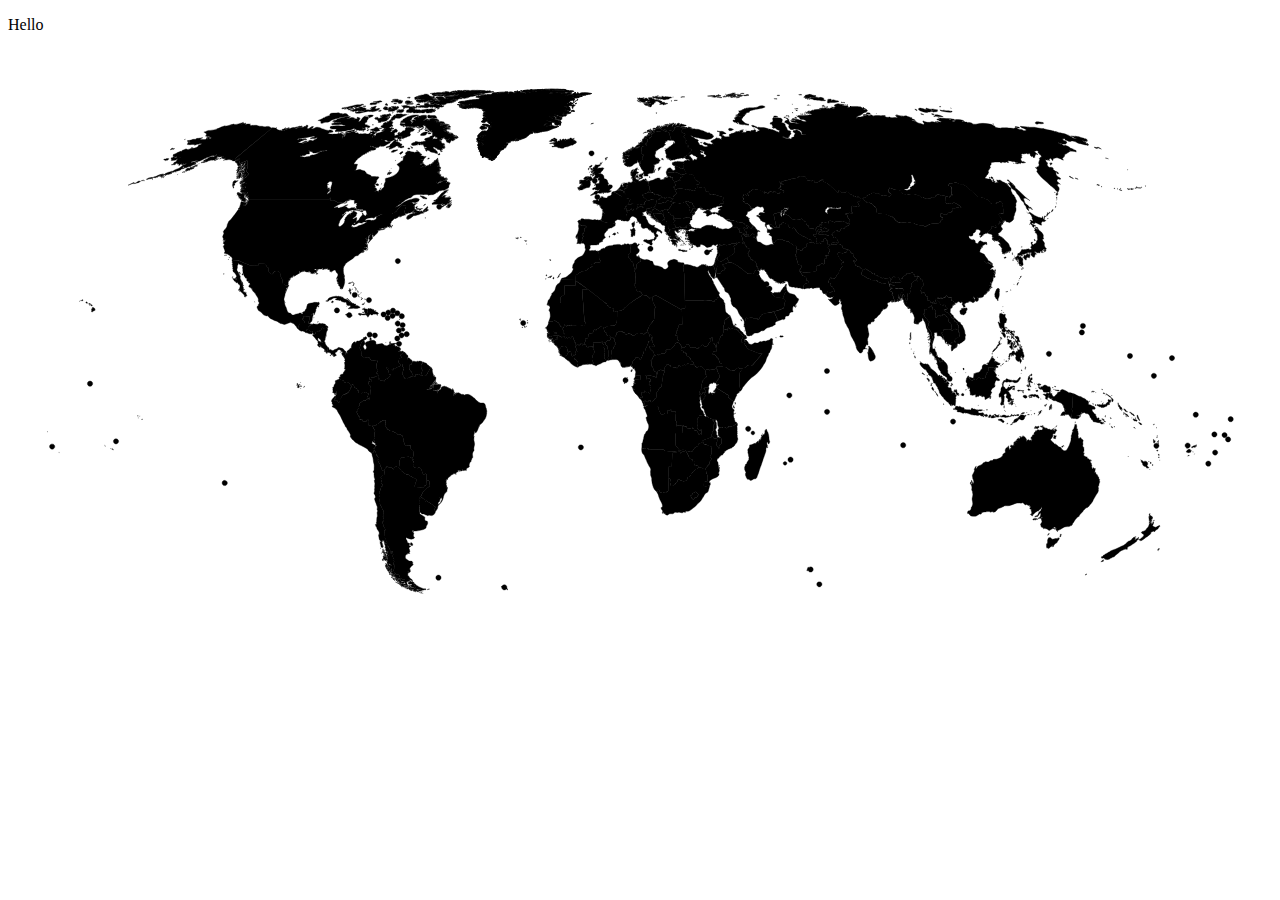
